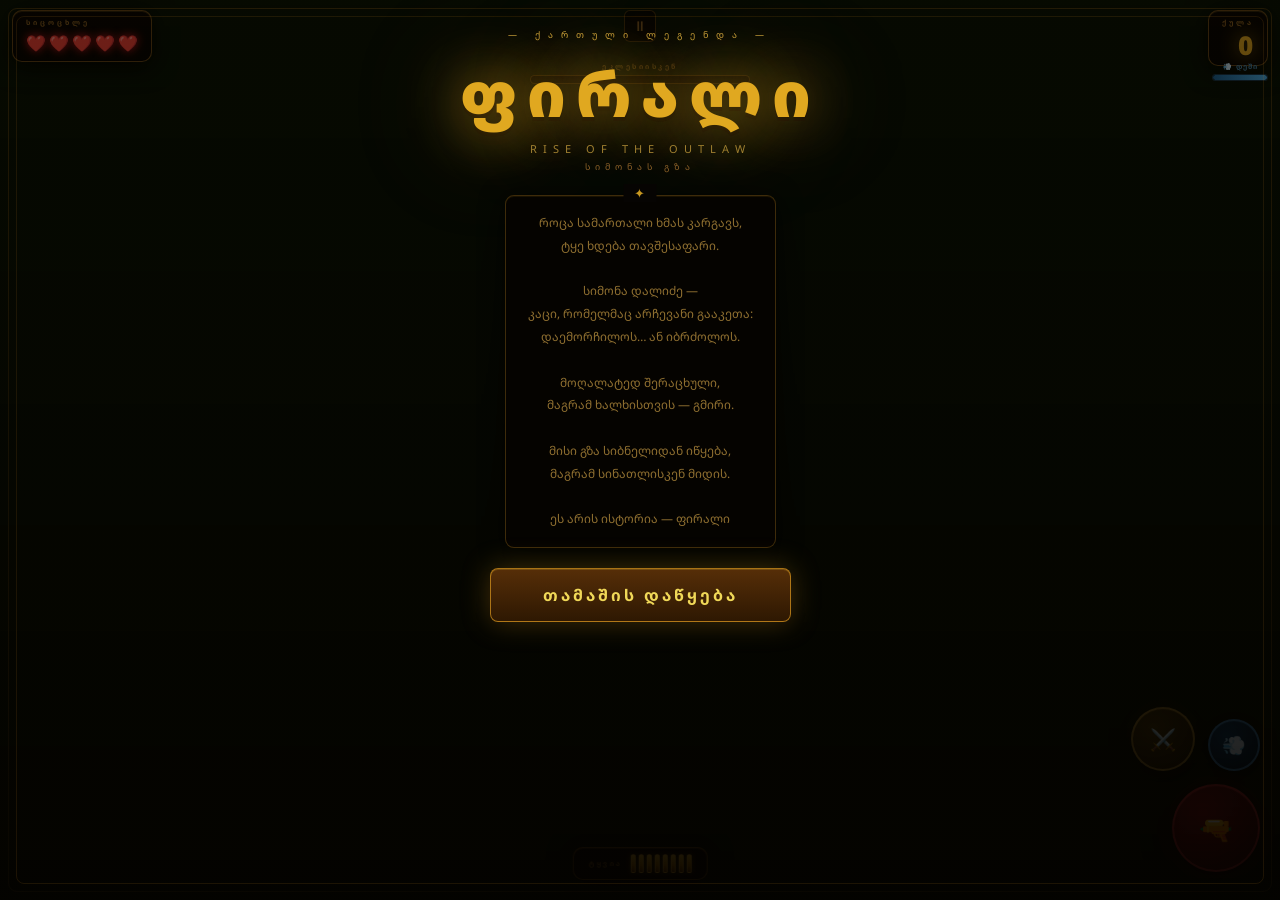
==== index.html @ 493a6048 "Update index.html" ====
<!DOCTYPE html>
<html lang="ka">
<head>
<meta charset="UTF-8">
  <meta name="mobile-web-app-capable" content="yes">
  <meta name="apple-mobile-web-app-capable" content="yes">
  <meta name="apple-mobile-web-app-status-bar-style" content="black-fullscreen">
  <meta name="apple-mobile-web-app-title" content="ფირალი">
  <meta name="theme-color" content="#c89820">
  <link rel="apple-touch-icon" href="assets/icon-192.png">
  <meta name="viewport" content="width=device-width, initial-scale=1.0, user-scalable=no">
<title>ფირალი — სიმონას გზა</title>
<style>
@import url('https://fonts.googleapis.com/css2?family=Noto+Sans+Georgian:wght@400;700;900&display=swap');
*{margin:0;padding:0;box-sizing:border-box;}
:root{
  --gold:#e0a820;--gold-hi:#f5d855;--gold-dim:#8a6020;
  --dark:#060402;--dark2:#0e0804;--dark3:#1a1006;
  --red:#cc1a1a;--blue:#3a88cc;
  --panel-bg:rgba(10,6,1,0.94);
  --panel-border:rgba(180,125,40,0.55);
  --panel-glow:rgba(160,100,20,0.18);
}
body{background:#0a1404;overflow:hidden;font-family:'Noto Sans Georgian',sans-serif;touch-action:none;user-select:none;}
canvas{display:block;position:fixed;top:0;left:0;}

/* ── TOP UI ── */
#ui{position:fixed;top:0;left:0;right:0;display:flex;justify-content:space-between;align-items:flex-start;padding:10px 12px;pointer-events:none;z-index:20;}
.ui-panel{
  background:var(--panel-bg);
  border:1px solid var(--panel-border);
  border-radius:10px;
  padding:7px 13px;
  box-shadow:0 4px 24px rgba(0,0,0,0.92),inset 0 1px 0 rgba(220,170,60,0.18),inset 0 -1px 0 rgba(0,0,0,0.6);
  backdrop-filter:blur(4px);
  -webkit-backdrop-filter:blur(4px);
}
.ui-lbl{font-size:7px;color:var(--gold-dim);letter-spacing:3px;text-transform:uppercase;margin-bottom:5px;font-weight:700;}
#hearts{display:flex;gap:3px;}
.heart{font-size:16px;filter:drop-shadow(0 0 5px #cc1a1a);transition:all 0.35s;transform-origin:center;}
.heart.lost{filter:grayscale(1) opacity(0.1);transform:scale(0.55);}
.heart:not(.lost){animation:heartPop 0.28s ease-out;}
@keyframes heartPop{0%{transform:scale(1.35)}100%{transform:scale(1)}}
#score-val{font-size:26px;font-weight:900;color:var(--gold);text-shadow:0 0 20px rgba(224,168,32,0.7),0 1px 0 rgba(0,0,0,.9);line-height:1;letter-spacing:1px;transition:transform 0.15s;}
#score-val.bump{animation:scoreBump 0.22s ease-out;}
@keyframes scoreBump{0%{transform:scale(1.28)}100%{transform:scale(1)}}

/* ── PROGRESS BAR ── */
#progress-bar{position:fixed;top:62px;left:50%;transform:translateX(-50%);width:220px;z-index:20;pointer-events:none;}
#prog-lbl{font-size:7px;color:#7a5c1e;letter-spacing:2.5px;text-align:center;margin-bottom:4px;text-transform:uppercase;font-weight:700;}
#prog-track{height:9px;background:rgba(0,0,0,0.6);border-radius:6px;overflow:hidden;border:1px solid rgba(160,108,28,0.42);box-shadow:inset 0 2px 4px rgba(0,0,0,.7);}
#prog-fill{height:100%;background:linear-gradient(90deg,#3a1c06,#c8841a 50%,#f0cc50);border-radius:6px;transition:width 0.6s cubic-bezier(0.22,1,0.36,1);box-shadow:0 0 12px rgba(210,148,26,0.9),0 0 4px rgba(240,200,60,0.4);}

/* ── LEVEL BADGE ── */
#level-badge{position:fixed;top:90px;left:50%;transform:translateX(-50%);z-index:20;pointer-events:none;font-size:8px;color:#8a6020;letter-spacing:2.5px;text-transform:uppercase;text-align:center;font-weight:700;}

/* ── DASH COOLDOWN ── */
#dash-cd{position:fixed;top:62px;right:12px;width:56px;z-index:20;pointer-events:none;}
#dash-fill{height:7px;background:linear-gradient(90deg,#1e6898,#50b8f0);border-radius:4px;transition:width .1s linear;box-shadow:0 0 10px rgba(80,180,255,.75);}
#dash-lbl{font-size:7px;color:#4a88aa;letter-spacing:1px;text-align:center;margin-bottom:3px;text-transform:uppercase;font-weight:700;}
#dash-cd-track{height:7px;background:rgba(0,0,0,.5);border-radius:4px;border:1px solid rgba(80,160,220,.32);overflow:hidden;}

/* ── BOSS BAR ── */
#boss-bar{position:fixed;top:104px;left:50%;transform:translateX(-50%);width:280px;z-index:20;pointer-events:none;display:none;animation:bossReveal 0.5s ease-out;}
@keyframes bossReveal{from{opacity:0;transform:translateX(-50%) scaleX(0.6)}to{opacity:1;transform:translateX(-50%) scaleX(1)}}
#boss-lbl{font-size:9px;color:#ff5050;letter-spacing:3px;text-align:center;margin-bottom:5px;text-transform:uppercase;text-shadow:0 0 14px #cc0000,0 0 28px #660000;font-weight:900;animation:bossPulse 1.4s ease-in-out infinite;}
@keyframes bossPulse{0%,100%{opacity:1}50%{opacity:.72}}
#boss-track{height:14px;background:rgba(0,0,0,.82);border-radius:8px;border:1px solid rgba(220,40,40,.65);box-shadow:0 0 16px rgba(180,0,0,.55),inset 0 2px 4px rgba(0,0,0,.75);overflow:hidden;}
#boss-fill{height:100%;background:linear-gradient(90deg,#580000,#cc1010 50%,#ff5050);border-radius:8px;transition:width .3s ease;box-shadow:0 0 18px rgba(230,30,30,.85);}
#boss-fill::after{content:'';position:absolute;inset:0;background:linear-gradient(180deg,rgba(255,120,120,.22) 0%,transparent 60%);border-radius:8px;}

/* ── AMMO BAR ── */
#ammo-bar{position:fixed;bottom:20px;left:50%;transform:translateX(-50%);z-index:20;pointer-events:none;}
#ammo-bar .ui-panel{display:flex;align-items:center;gap:8px;padding:6px 15px;}
#ammo-lbl{font-size:7px;color:#7a5820;letter-spacing:2.5px;text-transform:uppercase;font-weight:700;}
#bullets{display:flex;gap:3px;align-items:flex-end;}
.bi{width:5px;height:19px;background:linear-gradient(180deg,#f5c830 0%,#c8880a 60%,#7a4208 100%);border-radius:3px 3px 2px 2px;border:1px solid rgba(240,185,60,0.6);box-shadow:0 0 5px rgba(220,165,40,0.35);transition:all 0.18s;}
.bi.e{background:linear-gradient(180deg,#1e160a,#12100a);border-color:rgba(60,45,14,0.2);box-shadow:none;opacity:0.2;height:15px;}

/* ── JOYSTICK ── */
#joy-zone{position:fixed;left:0;top:0;width:50%;height:100%;z-index:15;}
#joy-base{position:fixed;width:120px;height:120px;border-radius:50%;background:radial-gradient(circle,rgba(20,14,4,0.6),rgba(6,4,1,0.75));border:1.5px solid rgba(200,148,50,0.38);box-shadow:0 0 32px rgba(0,0,0,.65),inset 0 0 32px rgba(0,0,0,.45),0 0 0 1px rgba(0,0,0,.5);display:none;pointer-events:none;transform:translate(-50%,-50%);}
#joy-base::before{content:'';position:absolute;inset:22px;border-radius:50%;border:1px solid rgba(178,128,42,0.2);}
#joy-base::after{content:'';position:absolute;inset:44px;border-radius:50%;border:1px solid rgba(178,128,42,0.1);}
#joy-knob{position:fixed;width:50px;height:50px;border-radius:50%;background:radial-gradient(circle at 35% 33%,rgba(215,162,56,0.9),rgba(68,40,8,0.98));border:2px solid rgba(220,170,38,0.85);box-shadow:0 0 20px rgba(185,132,40,0.5),inset 0 2px 0 rgba(255,215,95,0.4),0 4px 8px rgba(0,0,0,.6);display:none;pointer-events:none;transform:translate(-50%,-50%);}

/* ── ACTION BUTTONS ── */
#action-zone{position:fixed;right:0;bottom:0;width:50%;height:100%;display:flex;flex-direction:column;align-items:flex-end;justify-content:flex-end;padding:0 20px 28px 0;z-index:15;gap:13px;pointer-events:none;}
.act-btn{border-radius:50%;display:flex;align-items:center;justify-content:center;cursor:pointer;-webkit-tap-highlight-color:transparent;transition:transform 0.08s ease,box-shadow 0.1s ease;pointer-events:all;position:relative;}
.act-btn::before{content:'';position:absolute;inset:-2px;border-radius:50%;opacity:0;transition:opacity 0.1s;}
.act-btn:active,.act-btn.pressed{transform:scale(0.80)!important;}
#btn-shoot{width:88px;height:88px;font-size:27px;background:radial-gradient(circle at 34% 32%,#8a1616,#340808);border:2px solid rgba(220,58,58,0.72);box-shadow:0 6px 28px rgba(0,0,0,0.9),0 0 20px rgba(180,32,32,0.28),inset 0 1px 0 rgba(255,80,80,0.12);}
#btn-shoot.pressed{box-shadow:0 0 44px rgba(255,60,60,0.95)!important;border-color:rgba(255,95,95,1)!important;}
#btn-sword{width:64px;height:64px;font-size:21px;background:radial-gradient(circle at 34% 32%,#4e3c08,#221806);border:2px solid rgba(210,165,58,0.65);box-shadow:0 5px 20px rgba(0,0,0,0.9),0 0 14px rgba(168,125,24,0.22),inset 0 1px 0 rgba(255,200,60,0.1);}
#btn-sword.pressed{box-shadow:0 0 34px rgba(230,185,55,0.88)!important;}
#btn-dash{width:52px;height:52px;font-size:19px;background:radial-gradient(circle at 34% 32%,#0a3d62,#041828);border:2px solid rgba(85,168,228,0.65);box-shadow:0 4px 16px rgba(0,0,0,0.9),inset 0 1px 0 rgba(120,200,255,0.1);}
#btn-dash.pressed{box-shadow:0 0 28px rgba(85,185,255,0.88)!important;}
.btn-row{display:flex;gap:13px;align-items:flex-end;pointer-events:none;}

/* ── PAUSE BUTTON ── */
#btn-pause{position:fixed;top:10px;left:50%;transform:translateX(-50%);z-index:21;width:32px;height:32px;border-radius:6px;background:rgba(8,5,1,.8);border:1px solid rgba(160,110,28,.4);color:#7a5820;font-size:14px;cursor:pointer;display:flex;align-items:center;justify-content:center;pointer-events:all;-webkit-tap-highlight-color:transparent;transition:all 0.15s;letter-spacing:0;}
#btn-pause:active{transform:translateX(-50%) scale(0.88);}

/* ── PAUSE OVERLAY ── */
#pause-overlay{position:fixed;inset:0;background:rgba(4,2,0,.88);z-index:500;display:none;flex-direction:column;align-items:center;justify-content:center;backdrop-filter:blur(6px);-webkit-backdrop-filter:blur(6px);}
#pause-overlay h2{font-size:32px;font-weight:900;color:var(--gold);letter-spacing:6px;text-shadow:0 0 32px rgba(224,168,32,.7);margin-bottom:8px;}
#pause-overlay p{font-size:10px;color:#7a5820;letter-spacing:4px;text-transform:uppercase;margin-bottom:28px;}
.pause-btn{padding:13px 46px;background:linear-gradient(180deg,#3e2406,#201202);border:1px solid rgba(180,120,22,.65);border-radius:8px;color:#f0d050;font-size:15px;font-family:'Noto Sans Georgian',sans-serif;font-weight:700;letter-spacing:2px;cursor:pointer;margin-bottom:10px;width:200px;text-align:center;transition:all 0.15s;}
.pause-btn:active{transform:scale(0.94);}
.pause-btn.secondary{background:linear-gradient(180deg,#180e04,#0c0602);border-color:rgba(120,80,16,.45);color:#a07828;font-size:13px;}

/* ── OVERLAY SCREEN ── */
#screen{position:fixed;top:0;left:0;right:0;bottom:0;display:flex;flex-direction:column;align-items:center;justify-content:flex-start;overflow-y:auto;padding-top:44px;padding-bottom:44px;background-image:url(assets/bg_title.jpg);background-size:cover;background-position:center top;z-index:200;padding:28px;pointer-events:all;}#screen-overlay{position:absolute;inset:0;background:linear-gradient(to bottom,rgba(4,2,0,.55) 0%,rgba(4,2,0,.72) 50%,rgba(4,2,0,.92) 100%);z-index:0;pointer-events:none;border-radius:0;}
#screen::before{content:'';position:absolute;top:8px;left:8px;right:8px;bottom:8px;border:1px solid rgba(180,120,30,0.38);border-radius:9px;pointer-events:none;}
#screen::after{content:'';position:absolute;top:16px;left:16px;right:16px;bottom:16px;border:1px solid rgba(160,108,28,0.16);border-radius:8px;pointer-events:none;}
.tdeco{font-size:9px;letter-spacing:7px;color:#6a4820;text-transform:uppercase;margin-bottom:10px;z-index:1;position:relative;}
#screen h1{font-size:56px;font-weight:900;color:var(--gold);letter-spacing:8px;text-shadow:0 0 60px rgba(224,168,32,0.82),0 3px 0 #0a0400,0 0 100px rgba(200,135,20,0.4);margin-bottom:6px;z-index:1;position:relative;}
.tsub{font-size:9px;color:#8a6028;letter-spacing:5px;text-transform:uppercase;margin-bottom:22px;z-index:1;position:relative;}
.sbox{background:rgba(6,4,1,0.93);border:1px solid rgba(155,108,28,0.38);border-radius:9px;padding:16px 22px;max-width:320px;margin-bottom:20px;position:relative;z-index:1;box-shadow:0 4px 24px rgba(0,0,0,.7),inset 0 1px 0 rgba(200,145,28,0.1);}
.sbox::before{content:'✦';position:absolute;top:-12px;left:50%;transform:translateX(-50%);color:#c89820;font-size:13px;background:#060402;padding:0 10px;letter-spacing:2px;}
#screen p{font-size:12px;color:#907030;text-align:center;line-height:1.9;margin:0;}
.hbox{background:rgba(6,4,1,0.78);border:1px solid rgba(115,88,18,0.28);border-radius:7px;padding:10px 15px;max-width:296px;margin-bottom:18px;position:relative;z-index:1;text-align:center;}
.hbox span{font-size:12px;color:#685018;letter-spacing:0.5px;line-height:2.4;}
.sbtn{padding:15px 52px;background:linear-gradient(180deg,#562e08,#2e1802);border:1px solid rgba(200,138,28,0.8);border-radius:8px;color:#f0d858;font-size:16px;font-family:'Noto Sans Georgian',sans-serif;font-weight:700;letter-spacing:3px;cursor:pointer;box-shadow:0 0 28px rgba(160,112,20,0.42),inset 0 1px 0 rgba(240,200,55,0.2),0 4px 12px rgba(0,0,0,.6);transition:all 0.18s;position:relative;z-index:1;}
.sbtn:hover{background:linear-gradient(180deg,#6a3208,#3a1c04);box-shadow:0 0 44px rgba(210,152,28,0.65);border-color:#d8a020;}
.sbtn:active{transform:scale(0.93);}

/* Screen animations */
#screen.gameover-screen h1{animation:shakeIn 0.5s ease-out;}
#screen.victory-screen h1{animation:victoryPop 0.6s cubic-bezier(0.34,1.56,0.64,1);}
@keyframes shakeIn{0%{transform:translateX(-8px)}25%{transform:translateX(8px)}50%{transform:translateX(-5px)}75%{transform:translateX(5px)}100%{transform:translateX(0)}}
@keyframes victoryPop{0%{transform:scale(0.4);opacity:0}80%{transform:scale(1.08)}100%{transform:scale(1);opacity:1}}
.score-reveal{animation:countUp 0.4s ease-out;}
@keyframes countUp{from{transform:scale(0.7);opacity:0.3}to{transform:scale(1);opacity:1}}

#lvlbanner{position:fixed;top:50%;left:50%;transform:translate(-50%,-50%);font-size:22px;font-weight:900;color:#f0d858;letter-spacing:2px;text-shadow:0 0 28px #c8901a,0 2px 0 #0a0400;z-index:50;opacity:0;pointer-events:none;text-align:center;background:rgba(6,4,1,0.96);border:1px solid rgba(160,112,30,0.55);padding:18px 36px;border-radius:9px;min-width:220px;white-space:pre-line;transition:opacity 0.3s;box-shadow:0 8px 40px rgba(0,0,0,.9),0 0 30px rgba(200,140,20,0.18);}
#sword-flash{position:fixed;top:0;left:0;right:0;bottom:0;background:rgba(235,220,55,0.14);opacity:0;pointer-events:none;z-index:79;transition:opacity 0.06s;}
#dash-flash{position:fixed;top:0;left:0;right:0;bottom:0;background:rgba(80,185,255,0.1);opacity:0;pointer-events:none;z-index:78;transition:opacity 0.04s;}
#dflash{position:fixed;top:0;left:0;right:0;bottom:0;background:rgba(165,0,0,0.32);opacity:0;pointer-events:none;z-index:80;transition:opacity 0.1s;}
#parry-flash{position:fixed;top:0;left:0;right:0;bottom:0;background:rgba(240,230,30,0.2);opacity:0;pointer-events:none;z-index:77;transition:opacity 0.05s;}

/* ── INVENTORY ── */
#inventory{position:fixed;top:62px;left:12px;z-index:20;pointer-events:none;display:flex;gap:5px;}
.inv-item{background:rgba(8,5,1,.93);border:1px solid rgba(168,118,32,.52);border-radius:7px;padding:3px 9px;font-size:12px;color:#d09820;display:none;align-items:center;gap:4px;box-shadow:0 2px 8px rgba(0,0,0,.5);}
.inv-item.visible{display:flex;animation:invPop 0.3s ease-out;}
@keyframes invPop{from{transform:scale(0.7);opacity:0}to{transform:scale(1);opacity:1}}

/* ── LEADERBOARD ── */
#lb-overlay{position:fixed;top:0;left:0;right:0;bottom:0;background:radial-gradient(ellipse at 50% 30%,rgba(20,12,2,.97),rgba(2,1,0,.995));z-index:300;display:none;flex-direction:column;align-items:center;justify-content:flex-start;overflow-y:auto;padding:24px 22px 32px;animation:lbReveal 0.4s ease-out;}
@keyframes lbReveal{from{opacity:0;transform:translateY(20px)}to{opacity:1;transform:translateY(0)}}
#lb-overlay::before{content:'';position:absolute;top:8px;left:8px;right:8px;bottom:8px;border:1px solid rgba(168,112,30,.35);border-radius:11px;pointer-events:none;}
#lb-title{font-size:26px;font-weight:900;color:var(--gold);letter-spacing:5px;text-shadow:0 0 36px rgba(224,168,32,.72);margin-bottom:4px;z-index:1;}
#lb-sub{font-size:9px;color:#6a4e1a;letter-spacing:4.5px;text-transform:uppercase;margin-bottom:18px;z-index:1;}
#lb-name-row{display:flex;gap:10px;margin-bottom:16px;z-index:1;width:100%;max-width:320px;}
#lb-name{flex:1;background:rgba(8,5,1,.95);border:1px solid rgba(168,118,32,.58);border-radius:8px;color:#f0d060;font-size:15px;font-family:'Noto Sans Georgian',sans-serif;padding:10px 14px;outline:none;caret-color:#d09820;box-shadow:inset 0 2px 6px rgba(0,0,0,.5);}
#lb-name::placeholder{color:#4a3010;}
#lb-save{padding:10px 20px;background:linear-gradient(180deg,#4a2c08,#281602);border:1px solid rgba(168,118,28,.75);border-radius:8px;color:#ecd658;font-size:14px;font-family:'Noto Sans Georgian',sans-serif;font-weight:700;cursor:pointer;white-space:nowrap;transition:all 0.15s;}
#lb-save:active{transform:scale(.92);}
#lb-list{width:100%;max-width:320px;z-index:1;margin-bottom:16px;}
.lb-row{display:flex;align-items:center;padding:9px 14px;border-radius:8px;margin-bottom:4px;background:rgba(8,5,1,.75);transition:background 0.2s;}
.lb-row.top1{background:rgba(48,30,4,.9);border:1px solid rgba(210,165,32,.5);}
.lb-row.top2{background:rgba(32,20,3,.84);border:1px solid rgba(168,125,24,.4);}
.lb-row.top3{background:rgba(24,15,3,.8);border:1px solid rgba(125,92,18,.34);}
.lb-row.mine{background:rgba(36,18,3,.9);border:1px solid rgba(210,105,22,.55);}
.lb-rank{width:28px;font-size:12px;font-weight:900;color:#6a4e1a;}
.lb-rank.gold{color:#f0c830;}.lb-rank.silver{color:#c0c8d0;}.lb-rank.bronze{color:#c07830;}
.lb-name-col{flex:1;font-size:13px;color:#c89838;font-weight:700;}
.lb-score-col{font-size:13px;font-weight:900;color:#d09820;text-shadow:0 0 8px rgba(200,140,20,.5);}
.lb-lvl{font-size:10px;color:#6a4e1a;margin-left:8px;}
#lb-play{padding:14px 44px;background:linear-gradient(180deg,#4a2c08,#281602);border:1px solid rgba(168,118,28,.72);border-radius:8px;color:#ecd658;font-size:16px;font-family:'Noto Sans Georgian',sans-serif;font-weight:700;letter-spacing:2px;cursor:pointer;z-index:1;box-shadow:0 0 28px rgba(0,0,0,.92);display:none;transition:all 0.15s;white-space:nowrap;margin-top:8px;margin-bottom:24px;}
#lb-play:active{transform:scale(.93);}

</style>
</head>
<body>
<canvas id="gameCanvas"></canvas>
<div id="ui">
  <div class="ui-panel"><div class="ui-lbl">სიცოცხლე</div><div id="hearts"></div></div>
  <div class="ui-panel" style="text-align:right"><div class="ui-lbl">ქულა</div><div id="score-val">0</div></div>
</div>
<div id="progress-bar"><div id="prog-lbl">ეკლესიისკენ</div><div id="prog-track"><div id="prog-fill" style="width:0%"></div></div></div>
<div id="dash-cd"><div id="dash-lbl">💨 დეში</div><div id="dash-cd-track"><div id="dash-fill" style="width:100%;height:100%;"></div></div></div>
<div id="level-badge"></div>
<div id="ammo-bar"><div class="ui-panel"><div id="ammo-lbl">ტყვია</div><div id="bullets"></div></div></div>
<div id="boss-bar"><div id="boss-lbl">⚔ რუსი გენერალი — ბოსი</div><div id="boss-track"><div id="boss-fill" style="width:100%"></div></div></div>
<div id="joy-zone"></div><div id="joy-base"></div><div id="joy-knob"></div>
<button id="btn-pause" onclick="togglePause()">⏸</button>
<div id="pause-overlay">
  <h2>⏸ პაუზა</h2>
  <p>თამაში შეჩერებულია</p>
  <button class="pause-btn" onclick="togglePause()">▶ გაგრძელება</button>
  <button class="pause-btn secondary" id="btn-go-menu" onclick="showMenuConfirm()">🏠 მთავარ მენიუში</button>
  <div id="menu-confirm" style="display:none;flex-direction:column;align-items:center;gap:8px;margin-top:4px;">
    <div style="font-size:11px;color:#a07828;letter-spacing:1px;margin-bottom:2px;">პროგრესი დაიკარგება. დარწმუნებული ხარ?</div>
    <div style="display:flex;gap:10px;">
      <button class="pause-btn secondary" style="width:90px;padding:10px 0;" onclick="goToMenu()">✔ კი</button>
      <button class="pause-btn secondary" style="width:90px;padding:10px 0;" onclick="document.getElementById('menu-confirm').style.display='none'">✘ არა</button>
    </div>
  </div>
</div>
<div id="action-zone">
  <div class="btn-row">
    <div class="act-btn" id="btn-sword">⚔️</div>
    <div class="act-btn" id="btn-dash">💨</div>
  </div>
  <div class="act-btn" id="btn-shoot">🔫</div>
</div>
<div id="dflash"></div><div id="sword-flash"></div><div id="dash-flash"></div><div id="parry-flash"></div>
<div id="inventory">
  <div class="inv-item" id="inv-herbs">🌿 <span id="inv-herbs-n">0</span></div>
  <div class="inv-item" id="inv-medals">🏅 <span id="inv-medals-n">0</span></div>
</div>
<div id="lvlbanner"></div>
<div id="lb-overlay">
  <div id="lb-title">🏆 რეკორდები</div>
  <div id="lb-sub">საუკეთესო მოთამაშეები</div>
  <div id="lb-status" style="font-size:10px;color:#6a8a3a;letter-spacing:1px;margin-bottom:8px;z-index:1;min-height:14px;text-align:center;"></div>
  <div id="lb-setup-row" style="display:none!important;"></div>
  <div id="lb-name-row" style="display:none;">
    <input id="lb-name" type="text" maxlength="14" placeholder="შეიყვანე სახელი..." autocomplete="off" spellcheck="false"/>
    <button id="lb-save" onclick="lbSave()">შენახვა</button>
  </div>
  <div id="lb-list"></div>
  <button id="lb-play" onclick="lbPlay()">თავიდან თამაში</button>
</div>
<div id="screen">
  <div id="screen-overlay"></div>
  <div class="tdeco" style="letter-spacing:8px;color:#c8a040;">— ქართული ლეგენდა —</div>
  <h1 style="font-size:62px;letter-spacing:10px;text-shadow:0 0 60px rgba(224,168,32,.9),0 4px 0 #0a0500,0 0 120px rgba(200,140,20,.4);">ფირალი</h1>
  <div style="font-size:11px;color:#a08030;letter-spacing:6px;text-transform:uppercase;margin-bottom:4px;z-index:1;position:relative;">Rise of the Outlaw</div>
  <div class="tsub">სიმონას გზა</div>
  <div class="sbox"><p>როცა სამართალი ხმას კარგავს,<br>ტყე ხდება თავშესაფარი.<br><br>სიმონა დალიძე —<br>კაცი, რომელმაც არჩევანი გააკეთა:<br>დაემორჩილოს… ან იბრძოლოს.<br><br>მოღალატედ შერაცხული,<br>მაგრამ ხალხისთვის — გმირი.<br><br>მისი გზა სიბნელიდან იწყება,<br>მაგრამ სინათლისკენ მიდის.<br><br>ეს არის ისტორია — ფირალი</p></div>
  <button class="sbtn" onclick="bgmStop();document.getElementById('screen').style.display='none';showIntro(startGame)">თამაშის დაწყება</button>
</div>
<script>
// ═══════════════════════════════════════
//  PIRALI — სრული გამოცემა
// ═══════════════════════════════════════
const canvas=document.getElementById('gameCanvas');
const ctx=canvas.getContext('2d');
let W=0,H=0;
function resize(){W=canvas.width=window.innerWidth;H=canvas.height=window.innerHeight;}
resize();window.addEventListener('resize',resize);

// ── SWORD WHOOSH ──
function playSword(){
  const ac=_getAC();if(!ac)return;
  if(ac.state==='suspended')ac.resume().catch(()=>{});
  const t=ac.currentTime;
  const out=ac.createGain();out.gain.value=0.18;out.connect(ac.destination);
  const o=ac.createOscillator();const g=ac.createGain();
  o.type='sine';o.frequency.setValueAtTime(600,t);o.frequency.exponentialRampToValueAtTime(180,t+0.12);
  g.gain.setValueAtTime(0.8,t);g.gain.exponentialRampToValueAtTime(0.001,t+0.13);
  o.connect(g);g.connect(out);o.start(t);o.stop(t+0.13);
  // air rush noise
  const buf=ac.createBuffer(1,Math.ceil(ac.sampleRate*0.1),ac.sampleRate);
  const d=buf.getChannelData(0);for(let i=0;i<d.length;i++)d[i]=Math.random()*2-1;
  const ns=ac.createBufferSource();ns.buffer=buf;
  const hp=ac.createBiquadFilter();hp.type='highpass';hp.frequency.value=800;
  const ng=ac.createGain();ng.gain.setValueAtTime(0.35,t);ng.gain.exponentialRampToValueAtTime(0.001,t+0.1);
  ns.connect(hp);hp.connect(ng);ng.connect(out);ns.start(t);ns.stop(t+0.1);
}
// ── HIT IMPACT (enemy hit) ──
function playHit(){
  const ac=_getAC();if(!ac)return;
  if(ac.state==='suspended')ac.resume().catch(()=>{});
  const t=ac.currentTime;
  const out=ac.createGain();out.gain.value=0.2;out.connect(ac.destination);
  const o=ac.createOscillator();const g=ac.createGain();
  o.type='square';o.frequency.setValueAtTime(320,t);o.frequency.exponentialRampToValueAtTime(80,t+0.07);
  g.gain.setValueAtTime(1,t);g.gain.exponentialRampToValueAtTime(0.001,t+0.08);
  o.connect(g);g.connect(out);o.start(t);o.stop(t+0.08);
}
// ── ENEMY DEATH ──
function playDeath(){
  const ac=_getAC();if(!ac)return;
  if(ac.state==='suspended')ac.resume().catch(()=>{});
  const t=ac.currentTime;
  const out=ac.createGain();out.gain.value=0.22;out.connect(ac.destination);
  [0,0.04,0.09].forEach((dt,i)=>{
    const o=ac.createOscillator();const g=ac.createGain();
    o.type='sawtooth';o.frequency.setValueAtTime(280-i*60,t+dt);o.frequency.exponentialRampToValueAtTime(40,t+dt+0.12);
    g.gain.setValueAtTime(0.7,t+dt);g.gain.exponentialRampToValueAtTime(0.001,t+dt+0.13);
    o.connect(g);g.connect(out);o.start(t+dt);o.stop(t+dt+0.13);
  });
}
// ── PLAYER HURT ──
function playHurt(){
  const ac=_getAC();if(!ac)return;
  if(ac.state==='suspended')ac.resume().catch(()=>{});
  const t=ac.currentTime;
  const out=ac.createGain();out.gain.value=0.25;out.connect(ac.destination);
  const o=ac.createOscillator();const g=ac.createGain();
  o.type='sine';o.frequency.setValueAtTime(200,t);o.frequency.exponentialRampToValueAtTime(80,t+0.18);
  g.gain.setValueAtTime(1,t);g.gain.exponentialRampToValueAtTime(0.001,t+0.2);
  o.connect(g);g.connect(out);o.start(t);o.stop(t+0.2);
  // crunch
  const o2=ac.createOscillator();const g2=ac.createGain();
  o2.type='square';o2.frequency.setValueAtTime(140,t);o2.frequency.exponentialRampToValueAtTime(55,t+0.12);
  g2.gain.setValueAtTime(0.6,t);g2.gain.exponentialRampToValueAtTime(0.001,t+0.13);
  o2.connect(g2);g2.connect(out);o2.start(t);o2.stop(t+0.13);
}
// ── DASH WHOOSH ──
function playDashSound(){
  const ac=_getAC();if(!ac)return;
  if(ac.state==='suspended')ac.resume().catch(()=>{});
  const t=ac.currentTime;
  const out=ac.createGain();out.gain.value=0.14;out.connect(ac.destination);
  const buf=ac.createBuffer(1,Math.ceil(ac.sampleRate*0.14),ac.sampleRate);
  const d=buf.getChannelData(0);for(let i=0;i<d.length;i++)d[i]=Math.random()*2-1;
  const ns=ac.createBufferSource();ns.buffer=buf;
  const bp2=ac.createBiquadFilter();bp2.type='bandpass';bp2.frequency.value=1200;bp2.Q.value=0.8;
  const ng=ac.createGain();ng.gain.setValueAtTime(1,t);ng.gain.exponentialRampToValueAtTime(0.001,t+0.14);
  ns.connect(bp2);bp2.connect(ng);ng.connect(out);ns.start(t);ns.stop(t+0.14);
}
// ── PICKUP CHIME ──
function playPickup(){
  const ac=_getAC();if(!ac)return;
  if(ac.state==='suspended')ac.resume().catch(()=>{});
  const t=ac.currentTime;
  const out=ac.createGain();out.gain.value=0.18;out.connect(ac.destination);
  [0,0.06,0.12].forEach((dt,i)=>{
    const o=ac.createOscillator();const g=ac.createGain();
    o.type='sine';o.frequency.value=[660,880,1100][i];
    g.gain.setValueAtTime(0.7,t+dt);g.gain.exponentialRampToValueAtTime(0.001,t+dt+0.18);
    o.connect(g);g.connect(out);o.start(t+dt);o.stop(t+dt+0.18);
  });
}
// ── LEVEL COMPLETE FANFARE ──
function playLevelUp(){
  const ac=_getAC();if(!ac)return;
  if(ac.state==='suspended')ac.resume().catch(()=>{});
  const t=ac.currentTime;
  const out=ac.createGain();out.gain.value=0.2;out.connect(ac.destination);
  const notes=[392,494,587,784];
  notes.forEach((freq,i)=>{
    const o=ac.createOscillator();const g=ac.createGain();
    o.type='triangle';o.frequency.value=freq;
    g.gain.setValueAtTime(0.8,t+i*0.12);g.gain.exponentialRampToValueAtTime(0.001,t+i*0.12+0.22);
    o.connect(g);g.connect(out);o.start(t+i*0.12);o.stop(t+i*0.12+0.22);
  });
}
// ── PARRY CLANG ──
function playParry(){
  const ac=_getAC();if(!ac)return;
  if(ac.state==='suspended')ac.resume().catch(()=>{});
  const t=ac.currentTime;
  const out=ac.createGain();out.gain.value=0.25;out.connect(ac.destination);
  [0,0.02].forEach(dt=>{
    const o=ac.createOscillator();const g=ac.createGain();
    o.type='square';o.frequency.setValueAtTime(1200,t+dt);o.frequency.exponentialRampToValueAtTime(400,t+dt+0.15);
    g.gain.setValueAtTime(0.9,t+dt);g.gain.exponentialRampToValueAtTime(0.001,t+dt+0.16);
    o.connect(g);g.connect(out);o.start(t+dt);o.stop(t+dt+0.16);
  });
}

// ── BACKGROUND MUSIC (Web Audio API) ──
let _bgmBuf=null,_bgmSrc=null,_bgmGain=null,_bgmDecoding=false;
(function(){
  const b64="SUQzBAAAAAAAI1RTU0UAAAAPAAADTGF2ZjYwLjE2LjEwMAAAAAAAAAAAAAAA//twAAAAAAAAAAAAAAAAAAAAAAAAAAAAAAAAAAAAAAAAAAAASW5mbwAAAA8AAASbAAWk5QACBQgKDQ8SFRcaHB8iJCcpKy4wMzY4Oz1AQ0VISk1QUlVWWVxeYWRmaWtucXN2eHt+gIKEh4qMj5KUl5mcn6GkpqmrrbCytbi6vcDCxcfKzc/S1NbZ297g4+bo6+3w8/X4+/[base64]/7cGQAD/AAAGkAAAAIAAANIAAAAQAAAaQAAAAgAAA0gAAABIBQABke9Ywgg4ACMu9iOQnOd5z7TvOd6EISQhKiYfF0D4fOhCEY4cFFO4gHBRQAAjHOhCKHBRlejSN/+hGkJ/yMomHxdADD7kISf+RocFBp9F0Twf/KDQQ5TEBwBYCFL/DBR0o4EP99YfEZ8gt4P/iAaCH9QPvBCUd//lw+XP//8MFDn1g/M9mNBnfNV6dSIRE6RF+haDlTbJLEUZiB0PG2n+yR20G174KWFvMBrvEUA0AARyMLULbWo0NhVACWAUZBMR2DUJgXR5iZmQIAFvA9AtYSMoGLIkggUEjQeDCNgYhFAdYg4XNAsmjkh/NB4JoBc0kzVCTDdSH/IA7BgCnsskDzpvU0wf/xSKyXQYkwuBibmRP/+3JkioAC3kk1tRigACogFpagCAAUuY1LuYaAGcwwpXce0ADLXQ7KQW///N0OmmSbplwuI9Cu83VwkMHgMgxWgRQAAgAQAQB+GSLWYZra0c4jCnRX4jhqFjPXDkBeDUUUz7BeAzjwGIBLiT9nUaGDqMX06jNygmYEiPUYEt/QN9N3PrGDLr2/MXmby8YvRNEP+S7/x6FH///miajf8kyTLhfQf///+n1v9jjj0MrdKKS5J4VnFVCMSC0bq5bBEYSGPQjqvS08ufiHGbriLmO1F31iCKi1IksVfEsA6U7Z1udCFELZmsaLt/JgyEUPQWCaBNbf3O50PQQwsBuEsxr31eBjTzTx0WwhDghiojW1uFim/qV/nFzIcMRNfy438f4c4M1/vf28bFRvOJ4DJve//r4xhs3Ev761uP/7cGRGAAVvZFh+YeACV2bbf8woAIrIe3a49IAA04et4xIgADRzUiojPGRXx8M+P//9Xzv6/+sfP+6azq2P6b/vj3fx8AEysOcQjObuKsEgEFgGEoFaP7bQtkIVCZww02CFK/o7TrPq7jW5RDgwGIUZYAmNxFkw3FcCmH8/3uhJ9F0PS//7X/66Nrp//+OnX/7/ic///5fifJyJMTvn/0A+0AfbUjVeSpQHW0qtiesbC2sjUqoz+K1hNJB/Nty8ZrI4IqfWkp+9ukUahWX9h76wQPCrIEIiNgSYlvC5eJQ0JLF/T7EsApH+piyjxVTPaxW6iTAAZqYAgAATeyw2caFBozGAkeIZKEotXMyh94yXIsMsKjQcjJEIrd+n/1f//7fT/v/8NoSlNX8A4xggGI5WMvq1V+tLbM7/+3JkCAASpSlbrz1gAC1BK1jmBAAMlNdrLDBpwJ4GrzzAmcQn6rmBd3CR5Rx9KUDy7JZbkkbIlL3UpcQks6u+aY35+oq3/7K/vl0LgsTOnXttWQJ1I3mlbxJ6WbKR/3I9yzxA2ntWJXha0AAHIdaGyAqFI9iaoTRtsFdYjODxwwBWKev4sr79X/xqf///3f23vL/vt9xGJAEACENi2Jc86/Hbbd/3WaedDggFI7JzcIcgPfxz6YyZFjMvTPQxHtHGseQ1dCMDaYWz2OoCbMyT6rJlXX7HUsy7Szp/t3zwbWseotO3NPvGKMvZ3WObCQmJTMMpBp+/AahhCTZgU1J1YkRwAusQNBNuCe4QR6G+YeutGbJSY+aidAb9E30m1mbN6Azi0ggAApC7iVUg7lWLunA6V0Ug/joQtf/7cGQMAhMBHNvh5hwwKIHsvSHoE4ywpWsMPQXAiYaubPCZDBTMp4PIpgV42AiM56UtZbwRIqC/k7Q7Ombw4PjhU+TMi7zQYHuepi3rrSOSadOjCQy545zRdokELEq161Zay9h0SBOWnRXZAu+8ut1tEgYAWTwpK7JMq4W0Aku7S631KdZR6VLLCMQHP7Sf1R7//f9AgCURKpW4Qe6z1t1HRUyCcC/SpemdkOYpNowU6M6etitf5xKiWkekapUWAamhnXdRU4cuusY0a2qd3Lzdd/V5JppE28PqYLjQIgoLlkCqcmmk+Zb2sRk4EAA3EbEgetC0sYKJLuSNMwG2Ibhk0LAqT/OYu8CjNYN/ZyfxhuZy+lqVryD8Tf9etRESk0xSGSUoJJDSo9RJpCseHTU40NOCWhkCksf/[base64]/0s0qNviv10dUASXpGxg8v9h38ycOx8S6GrQqWtNTqnKR4l4xdgUta4UNoGvOo6VjFJ0XLRcVPTjV4AfvUYawFgaYYHnRDAaYznjj9y3dwvaqSiXJR+3J1q4QoFniMc45o7KWf1/V6gwAoCRIgNiupoR9tQowD6SBzv/[base64]/tygtWHUugBV9kXNzXMJStZtNPrv3K/ZT46vQRc+TM2P+3p8BWly2Py7As3RYKlsUazF4SviK/KPilhW3A2h7yVTBYa7FNbJI20CAIx0Pj6PtOyqSh4FjWGr/XdTwZqn3DJbL+T/2E/YFXkUtOthZYfX//9KrgRANAAQCoCC6DXw6COjD/+3JkB4ASPSTbyYYsoC/DjQ88w2WJ+H1zrD0lwLoLLrj2DHRLGT3pdP0CH5QHJoWK3V8ApnkTNBvNDdXmo6sowd69gxqM1ZRVYkRehgel3IXxS4owjud4xvp1tHVDQ7uzu22sAABbRKrBjR31mVQqNKNyN9U1vbiLfB/hSUoSV/JTWcNPBAOQ/aU9EjGwZUUqywCWATJGhmzaxORFfZhU5fHBHqxLn7LmHZr9cIf9x97JkWIVGRsV1UgDMMyu663Sdvj/UbSOi6njgMc6+8tUp6KmPRuo+U0ao1TUw5IRohEUoKYzS4hpLyiL6Ii0Yphf2pWqIOLfMxiqlghjBHr7zCNuIBBsmV8TXVUslgMwYSrh7sBxltepMio6HNpaVdyURKNypmFKqi5/1IhlhglKJMzQuqvzFYozJ//7cGQXgAJPKVzh6zuwLoR7nAWCDgkUkXMnpEnAu4jt5JCOAKogPiansxiO6rObZnICrUi2xvp02ju6pn5D2Bs0JhAlwANHJRJaxHA6MUftYwJJNYRSu/Hd31waeOzP2d6aIvx++gMh9Y2MZ7FE4AYqq2EaVJ/KHJuoc2tiOEqY8vhOb+LCXzcAU5VZyCdw9t5rxQ90vRiQRGb5gY21UVHCMHvYWaiorrixRfE3Wracc5ux1i/rCmUAAAgS6byMDJ9IRhUNTFk4Ct6atregJN8DhBCgcjYPcLNYpkjdnMX0f//8Xx5SQBBOOAHiCoHkPKA4AEG8JMMS/EbS2uG+PALmQcuEY4lYqlWgEqu3U9joEBuPuVAi8jWogmkaeMs2jHpmnJlClYjFv10/3Rn1EAaBAF8FHsEtQGP/+3JkKgMSSSRbKYgsQCvkm2gZAoQJEJNqB6xxQLoSLfCSiZjQEBKgd9xfGv2tc7hUnF6ZVuCZK/R6nd8yDdfj93s9P5YCYSJvK1cFWfVE4eJL3IiWpdnSrNNMIXB75aq592Pr0HcL8vF61nozjU6Se2PquEjK+67CICMBgcewUodY8VGMOBp6ZAV5bI6QTAEESAXpeKgpAAR6ohKCc4neBHDDWDyKTAIxyMqllDttd8IK+6QQPWr3UAhmFEIgQChWSS3ANxIH7TgA4x/yaWjoi7poWccaGu2Miaq/5EyjQ61CS6QlaUyvdRy9GRAxm/ZROaexr6rriJ8HGH2sSjQIam527jnf6QcTG1QANtC4XC+DBZzqh4Z7U9c9YPwKqqdBEeruUUdICnrq2FD2WWUiDntC/FQAAIAAgP/7cGQ/AAJYJN1piRQwLcPreTCjegk4kW2HqRBAow1uZJMVkAkDkMMyleuziNVtT5ylYkFCwwVQm/FuPVZ4mHVwxgaVRd8uHSOqaSh0nf/pyEXyv+x1z7a1OMTsoLigScmQFO3R/7VesGDWKRgC6x0BOZYh7RhpOiO9LBv2k4vYz3jA5WEBZr91GD/s9nYzuILqBBARfnEOpVIkmBStpptReTuW3j5PRIbPkZunrP13NsElMbvD1K1FaJDrM2yDtR0fuucyhhreegtB9oOi0XSA4BFs4PtYwUQ79X9QACuYQEqILMZFNUYLGMp2BWNz5kkcH3ENonUbUe20ohVEmPMiA5N+nXm///sgFGCyGGWI8mETR0fJ/oo410tXYjdk0zVGfdLgrXkAOIlrbCkTIO3x2vZkhe4u5pb/+3JkU4QCVSRaqew8QCyhK5wMzxQJrJ9qR70BwLQFb3QBJARIBbXfp5Qbnqci3BsmARrTqLRQk4mZltUWO06rrVAotzWNMhIQCMhp2TJxamILFUKxjiA8Pyg4MrSfCAUrv/rDomU1P7f+n1JW3GUQCCGwuSXHkpCQRy6oSfYrXp95bF8sNMVGJN4xX1SGgBbiU1ZHqyAFD6mQjdJ3Y9C/5w8H372NFiLYeGKeNFLFwDJejqNpvu+ojQCX0RIBkUGMRBoqSIamTXOfVp63dky2d7Jtl0cc+gVh28rDeIDn/+7/tIQIzBvn2jlMTpLt4tJlnsYKWhMjEpGx1IacDfvApm8hRY4qYqsfmgaRfTPnL3hR6x2xjKBSm9SATioKoewleP3LgrqQWs0GeqerbjjWVReSBvNMIAsi8f/7cGRlgQJGJNqp6TxAKwNLVSQjhAlIk2qnsFSAqATw8MElRijJqIfALIrMskYfkOtS4vFRz5lAVNnNn6c99GuYMAKCMJgzUcjpS5Gu+HSzngd4HGFBqB+ruAotjzF+49Ih1si1uHcqfD7DanMxVjL4ymv7NNBGhi/HTUvzktTps+1kMlWUrNO1rV5+naZAsQATAqwBdghyJokh/mk4MaH7U7HGgAuDnY4Rj1irgyfaYfYGsolPTSQdFv/aHk0AWEVUiwF5DznQoeT8114SRctJwQ0fXGWvpgEz3inHirkvSCkRQlNRe2xlg6Pie30UgTINO+75El3/PMFuqO9rxf7e0cl69upQERJAIEi5JCjSLkVq7Tx4Ewc4zNWwaBMEGoOJatG5ZQu9A8KLMJyLHnnJb/R9YjUYwAD/+3JkfAACajPasew68C2hS3wN5hQJWKVzp7EHALuFbaxnmFAERRA3JNk7UJrSIeTd+cxlwktMn9QIwObE1qR7euDCU2OBHy3U9M1GQ8LmOv5wJ7VQ2cEYTW2PHtvstevDmMS+JRf2jSCIDF9uSeOMmSVlhFa5zm5YWFHWDqt3RuYi+7lvpqaHecF1F3/bqts/[base64]/7cGSMhiIxJFrB5j0QK4NLWD0CVgj45WgHoFUArwztVMSMuEqcY/rQuHVIFizGw2UcRclYWaGdFqrOt+6+TtXS2P6t3CIo7F7yvVDMQCjgn2MYA/nEiNCohvbTqd2zJiLkYIKsqmZLKsQGsVc9lh2giFxIlGRpcEv45Vf/Vf1bCZRJKheBmPpDE5KeEsnA8FKgIsotHFHscfnTX6zCFHqvLIsxCstN10rwUo28qsoIS1Uu6xi+aqottW0arNqUGPHG41MDUUIcWZ+90Nt/qTIzaCZnEo7Epq/c+kjaej+rhF3rH0HxNKqm83wwTZtupm17nwmtLL6vwHGNjH2FqJT/9dVQAYi+zBDw0S2nsMdKmyTomATbAfsZeHRLAjXBtz12g2LzyaJXFja3hbt7Ga/gR+9ncm96rRT/+3JkpACSviRaKexCsDTj+zAwZ6QLDM93RixLoLCP7ZTEDdAsLfhs0+Ugdnpr33YBYT/rHCR/PM1cVbrM3dOJpDqlJHLcu2kGkCvws0TJu1Fos+WqZcrksUB0RCAHVt4TIRxlY8beyDFsGKXTSNvdwCThyOQwNbSU4Jj7p/[base64]/CobzFRqAUp7PDqP/7cGSmABNSNFmx60aALAP7aTEiOA59W2lHpFpIo4ZuJCYkDECPuE6iAYa6hKFiks1YG8ZwRts5iuA4f1hZNWM8TDMshcc3BkOOqsuvhwBls/yXnbKl0rMGRugrBub1dlA2+0t13Tuz/0ar3KuT1pUzMz6KEQDnkGRtog1KA8EAiQRKZ0Pj/IAhAMhRDgNli/HN+49RdYZz5QVcj+e5hxe4ytxaiepwyZ5D//V9wABBc8sUuXA8idrAG1qsthhRDbUdSJYkOZ0VOJKk+60HyXLWddO3OX1c85dLd8WxRSuxiUVbUSkm5y++jrwZrna7eXgSo9+yWZ3vcoMCXNvkIHDKm6sxJY5f9DohXpXpd+dPgUdZX7//atYu/uSwf8aRcONXxAITQCJZbZGk9qJjJYRLB3Y5AVQPIRL/+3BklwADi1dZ0ekVQDEDO1kJIwwOrSNkbCx4iMqPrODBolAd/FCaqVlhK/5g+p/cYHnXc38O5ubUjJfrd1v9ygFYAAAJKnl6I64HEdkHId++/rAmXulBNDTJ7RHsXriwMo2y4hQKL8Ag3ULX6ll37AkRWV22ppS1ktsVv02imRz/Y/z5skCaZn5XW3SjqDNBOUwQpjT2dr0VjHkvoVpKlO17dRtvVzEdWLpsvrKE7/7jod/PXKX6MvHlM5Ak0gAnkq1kYjYNBmTkS0o/yb5UZsohZPas/cN9UOofsnFtgXE3+9vlZzBp0H1gJAFTXlNmaTjwBjGhzatLFlx31v00JXw31RBvQFeJSyhU8OXfL8sM8Lbg7rGllSjVE0xSzopYKkdT/P+dUezGxp/BzWT0ye+vmuNb3yGJ//tyZHwAA9BSWVMMFGIvZMtpMQKIDy11ZGw8r8Dfkm0kxAnoVbMdxdbWHnaBGmXvGKTvsIXobVTs3flOQRMtkLfbdMxit1yvrypFNLzICAAsCkCAmvRJAxIjRagLbIUJV6E4Vwhzp5KGaQxDm00nLRRFxp1vQThR1/ac/pkBwl/[base64]/D/+3BkWYADvUhZGetGEC9jS2w8w2YOzXNk56xaQNUNbvT0iaSxiibhbFoEqkTwjl7J8HuMasMD/EvHdJ6lonH65rznTbPGgtZ6H02zTQparq+BU7i2jZEMChZzZa2WyI1/394QyM9XdgNut9E2EWoYGZr/s3lXbN3oZFvu91ZD9HlVik0U15kZlOwxabGyozqHKTyTJIA+WBUrg4mU9WZ7iw40UoVDfa7f9bG/+SiZCiZo7uWt/xrBCoSnNccR7EdGmY9CCEBQACSCBcx/kUTRtVwZYjQOI7C2Ia9MVdqQnCmbVPkMB1jcdt3NnA0nmVN2QQs9gODBOvtzl4eIBFjy1SZREqO9nERoDhpzpniaO31Qa2WiHe4sa0zD70PT1mdrXV2ey3PdChPIBGiPA0rIKx0sYMryVAia//tyZDqAAyAu2mnsLSAs5ItVCYIcDMUNZOeYuEDJD7F0wqIeJlaWMcg+iATk1a8zKmtJi0/I23PhXupFv+r/0AQZBACUN0YRiN5zg/4pmE6B+Cjqj2pQD6Y6ptuBG/V5RdXz+IW5tjm2Itt9Xx3mowW/N2DxVMtthKZLACWY1VlAVHsi3Gh5m1js/14wzefZm7WU6MZeerC2bgMzeU/Tly5Qyr6WnHXYrbJHGkABOnEEJ8UU4+QKZ9lNg7aMdhty2VAIDB8THlLSreGpMszVONPCN4rOFrf66hEJEYQBKtL4fOiCHb5QKhGCEyZRxpni3jCGB779TZtfREXRJFqyL5qU9y86vm+sI63y76id99RWlY7Qat0NVjUWyGQE/v7/maVE60z20unGpETWHdyjWRk1ZApiLDgnHdf/+3BkMIATOFpb0YIewjCj+0AFhQ4KpKVpB6UUQK+PrVT0lVBgR2nCdpWFJQc1iNoWF4v3jzTLm39anI7HGIBnNyvO3kI5Yi22o+FgZ8JX2nBU77ttn3f///9BAEAQYbqmMhPrkWk1YZD3Q6GtTMKFI9XWWYoeK7w9t8XsLmEUysgc3t8EHsup/mxJFPLLH9X/8dhS/a3ZZIY9zxSg1CCjD4HOJCwQScW8PTdqP//VoG0HHRC3KfS2weOV1zFRCzKr6DnPKSRVCZ8hJkf5DWpT3oNDJIgwHFvFoW9VshFhAJJJ0u4/qHO5jxMRTmsnjJajwr1UywX8It87HnCX8AYQmHsoi9jQXDDtRLIULU477zJ2eVB2I5IyPrUVh+9xQMmySguBffW3f9bJDIiIXMtagceJLahS3Hw0//tyZC6AUvUkW9HpPCAsw+tAMGeGC7DPaUew8QCiD62k8xyoNMzJWI6ELW0NUJY/XP4Koux9od/92ncSPGPQQ8DtSV9KN1tdgxMKYA6Nc3jf/eqAJgABAShMWyAi0kP08SpOI5hrncbtUaqluiWXYdUfq9af2IZc0t9DVddkTVLcezW73JiJmYbRTWLffNAo1DHNd0X/36+pZbMr4sWTijvdvvvagnlCy64TQsCl5pi6IE/LxBlEbtkUgGGLS3ReFM5yHK6Icef+pj7L9q2uinCEa9zClCDNar6yNTTZTlFYNgJisCQjEQaRIOhQhIOafD+m+ShytfYpzSZMY7rYmVmO0KbhSoyrEdMC13uZW2Ctj0+7q8PRdvdxNPT/3/WQWqfwX/B0Sn91bXI1Kboew2OAk2NGh00AgkD/[base64]/RRrvpV5Rx/j9JoABAcKVCTw2KAfC1jsGbNjg7EsXOGDsasOELbZcHz4qUql+1f//b/ydUzERAUCBNz3Q4WscMVFJ8wBKOSF0MT9Wig80Emk82YSn1TeVp1AtTb3MfRsmJv0efUKZqIfiF+rQrdfQwEDpvzPv75/+Jf9/3sJmNfXNtt53YklWqyehzo6dbYuCb5gvo2//tyZDCAAwlX2tHnLoAsQTuOMSZCDHD5bUeoWkC4iq1kFiAYSZiaEYEAqXhQmUNz8eSwyHBEUeL2QWP6ZeCJw8IDd0qEcre/uvTb57/q+/3ug0Ak0W5uUKdZiGshyOZmH06ZkwWGj8kRP5ZtnF/6vN5tlWu7YrlxjeZSkS118bFGuiTJtPf23NBFU3zzAyJnd/gj23SxwJfWqh2V02rHdmqmokarRdYIE2GLnWX30igN405TSBAAgMBEQTM3H0MHR8IhrpqEUQLQbHZT9diEPm9CI7c06voep6VV1O6re/rf6SigASjRL3PdcII2koXBaKovZisp3FPiyoGtHR/LDnfjR9b1Y7FqHWkGXcapvla1Z7Y53iMxQn5t9Jf7XgqawenQwyGxdfnTCm771Uj/on96P+jWX/P/7ub/+3BkLAATGFha0es+gCxiXE0B6QeMiV9rR5xcALAK83wHmCZ/qzW0dX/3K28Oaw65I3HG2gABWVTC0NEAyVk3Qt7QRp1N/JlY/f0sQ1ST1tAkmJofa0c4A6qNI8aAQqBGbnanV5KEEQk1z0FU7QpxJ9BbifsFFdom29UisuJrURRWO8KlubNbyZ59W16XnfQoJDNX/tW8Zdjeh4m10fA1l/ghJH7sp9f0L/wX5DwX6ukn9V/q2v86v9s4o+rBX1A0MzuzO21wlYSMCaLK8k5XJcBOghrFkfW+dJf/nO1VABNJ0QHbQuvMuCwwYkUwAYAACmIGSg3lQXQnaOL+D+USPiDFiqFBITCNSAHn6786o8stwzz9iHmzMc+KaIGgYc2/ulqJApffVGdWCEkZ/aFx9MjcQf+Dav6D//tyZCaAEww+WVHqFpAwY2s1PGaEDRj3a0ew8UCniLF0lYnG/8rfbBFRoK+URTp4q52KnHs3KqFRTCB6RU6rFMsvjLUbqOQ+8cvUXRrtZ5Zeqv2heJ4RtwUvP+6RusrUJQHgsprQyW8yYGCiLaRV52oaXRcSIXANkzKHHDPPDWarqVvjCXcrXgMaz8jEo8p4eTichGtfz8swuK8C4GP2UTbNqXBDd//10sAeW09xOY9fRkpo2cdt+f/WUcvFB/ubFHCQccuCdL0hhYgI3EAsD5pEsrkdrjbVQbAySBpgRvaQpkUl0GUbNGOZGrwjiwaQMBJ9DyKEusK+YRkKIQAAQASN8hBIkKhmOoC+gtENTinUFE8W91lVSiES324Qo8uMDCqnOpSQbAqHUb+f/RJwqDBzLdrHBNemah7/+3BkHwAzPzlZyew9ECoiG1UkIoIMFJFtJ6ytiKKFrYA0mFALD3rM2Gn+r2zLLta1T0Qtz7AKfWfn3D1GLOrVB8+B6FFy4fhCD5d4fECjAArsEo6CRouOETRUl6jKNIz4bCkVWMDNBGBxJWfjSsmzUyeXZf///+qYBAIVAY7ScBkIcn1E0LxitBWMKrwnGDRCyQrhtpo18hWiZsg8m7kgj37pOy+hI7myaizf2CdvlDynf7c7+//0W3ff86biza34uctvbU39d5IZLG+U3HmDkqXB+dBw/LU8UxBCJhfQ4tha6wck6oRZJNENOpaRHQ0DxK1rk3rAxX////23q7vvWmqyySxRyNpEACRgO5iI4t4th9GE3mghreksIbGIimuxa80jVvX7ghVbsLDej1+UDtzjPj8jEAFU//tyZBuAEpAu4mnnLhwm5JxsASINitDPdaecWmCikm0AwIpgfdFwxMVn7hMjJqtbKme0Q0vUUhoLxeoZ///pEkltcf/ABOApLDxwdkRlQYi/EaqzakJTVkqpawTr6okbMlDbf8NQbGy0CK60SADPPAcKHM5BGdMHGhiX2UvnYDU9eud/+XO/10mz2XnFENu9xDOjQK4bWaZ9HSQ/9s1PdwTVGbSoEQ5lOq5tWp9UavbUPLUlP0JtffdS5ykTtlhiaG5efuWtGM0HlVquT352JvKFGzIUrjKKVc92o49+Ff3f////6h/HLXA28iQAd5EC2JA4wXQe10ZbgQiZBQZCiPmHaEVU+0ZWfPyUlacwdKR1aXg0R8xd/d9XYvUma9mQSACPx2ri7xOCJp+evLd799vyqWrWKf2qfr//+3BkKoACtzPdaew8WC8BW50FiQQLGNNtrDDnwLEP7NTBihD/1LNotlAFsAAUp8QHRgGSY00OJE6mDckt6lZyJinKI0jDiVLnP////////66LSOrQFACw2ECilGxU75ODLZU1db9c3KI1wBjokFYykd6HREpSBdvziY35/m2jHYTAmO5lD3UU00dUgcHr+ihP/NiXXfur/1NIb/wAXUoHRRiBoZpc9j/q20o3/JAmAjtusIAUjf0JYT0MjvqhBIlEUV3dajGbkNPrsYO36NXLREewaOrcXnP/1wSAABAIi9iBr6PLDFdx0Ccdja3xoVMy+mnZJKalauwOyw6PfUnmh6DO2zXYswvh0uu+Vc8dJwg3tzRACb2XooIX+zix0NZW6vNpWfKnRuoj1sWu0uxFmllfvp1UP5qK//tyZC+AAvk0WeMMPDArA/yNJMNnzST7Z0w9q8CnB+1wwolAi2x6bWWUAAD+NFAXJq11WcRjS8snxe41meXwVdslNIrddC0KzvlZcEKJA4ggGAtFNuCjHgYbSZs9b6AZVALFIJMqzpKGtc+pSUo/xywLve4EE6iv3ndJdY70trZfTBW0FVULHNTD3qiOHVF6XY6Fmpe3YhUqrPz/9BQ5Lu7aNzyn+qePPQIgM12t/xnI31iu5K5lha0IAAEAtYBmekEJICegNkfl+hi1GYeHfZ6FhHRSrGjsX7EOTE6n/1+r7DGCPASillC7EYIaZDkUKgPVDCwE1gnhSyRPxvf4J4tPcUrLrpoiQO7PbLmHgTkr/mXOEq8fWtIQQy9S1KCsGItXnDVEsb+gYP6L1Ew3b062Rd3b5ga2HWH/+3BkLAATEj7a0etsQCnD60swYogMgP1pR7RXAKQIrIAWGDhC2kX+j+95X1dyKACAiyYDV9YbLaAlOlo3stzxCJ6S0kB9I8OTgislNpx79NkP5C/DQ73uIDSiFQtV8IKhhf0q5ExEo2kMSSkRRYe+Xj60a3K/VIbTG39SDkNJVumc9VSnPk0VlJ9NRoTwzP1MyJUFTLlNN9UXCD/pDakv8wKf6UMKX+hP+DEnatIgP48uj/k9I2NatE3FqrfWFdU66Gw4iBp9ONG1kDD/+77d3zA1FEVuJC58JBVa3UleZU9Gv//oFFAhBEkpwJEcDSfRzJEPDUPSQYy2s87VVVcWgFJeO3wIfzm5jwmiqginVv5Lu4/e5IsJ+9HuhUOb7VIwtHJdk4Dxqds0It+8IG/aNAz2ZZ3FnZYd//tyZCoBEyIz2tHqLpQqwqsQBekITJUjasesulCQh+9wwwlP6g0HR/WrAt+oEk44WFEtSi8QFfEqvEtUIvYt2dI5rjs1quzDp7XPsZm+W7ZfKnsKxsvu3D6w5XZ13/pi+UiEsjShKmO4UL4ebYDXbydPMyoOywOwXHcardT/neK4f6guT1BIZn5Pq9N71GxGThDHOmtRPTw/hI633x0PYgT1d8cksx/qdB/+QJf847+hUb9dKe1B+nFRLrBDvGLJZk0RXIS6ykSo+64SP7oAJmoHQ8CnKVDi5+X1FPv/gMTIt6C9+8wOmTAFAIAICuLrSCga7cZk4r4qcuyNGp2m14aXPAWdhRRMC/qDSyHpgqpLmn2OqTQDLrttre8ZviY2SFHZ/UfB6Qay2nlv+cX/qc/+rn/yhLxXwkn/+3BkKQAS6DzZ0ws8QCqkezs9IkYLSLdxp6y6AK6M7SwWGDhVJd/iLwo7etzdbRRASAACHwxKGR4o0cPPBxzGlGDMBMvD1HVCvQUpwXomsy0OX7c3+DF2/1CkNIBiO1M3cvuxjHDzujpllT6bwfbbNZKZsbCt8eRD9f+Am9MmKRL7uYELdM02w7oNN4yfOebeP4xMnS1j6hMVN/Oz/0Fk874gdxPJ1CZ3Sc21yT4Yc3MdbzokAYAYTItKC0VUacZqlpkqs2VlcBE6m4Bsg3dzoLjc924b743uyt8/513+hQBIAEQXUudZ0OzrImpNhUiwYh/MiViPYsNXZbka5UjopV6uwAdFAr1e2tfZGoAGMp2i6xcJ3JvuPIBaT6/6iQFBxJhVV1Qadid/UGvN9YT6k//9/oJAABAb//twZCyAAqQjWTMPQmAuQys2MSViCrDzb0esUUC/jSzkl4jgt/eTmxBFg3QF4zuX+EpoRpHkgK2VAcMAQZRjsVntpGCaBCujxEZu//+8YbRG20zdiNrhTLKhPNB0KQty1Y55kSc299Fsn9W7vH4kE83NDp5eaEo/rPeYwfiA0OpfxvII0QbNfwwcjshrqysu1MW/+r/8Zv8bXOs7H+it/4p1BkxQBAQDCo040Jx7AnEs9UrNdiZX13Nse+CF3oGHkdkZIt8GrDZmEBU7R93///7ehKoAQAD+DsE7RhwnSP8J87hGA2kLP8h08IYDhCbx2hz19m6mMQxIVFp6LVKPmCS9Wmxf6QyaPVO3SgTCw253UcHEXutSynfYqv+UZ/7FRYyfU9bJ8fAP/9nwmc793e6Y2Gh2CMOVGv/7cmQyiNLUQdkx6T0gK4NLED0oZAspW2lHnFiArg0sRAeYKMhj1IhfLJkgxuc18c8EbJQxncJQD/cR8Z3kFkOUJXPu64EIIIKmJGVS2oVKc6OM5YIwYxmkghqE2DUkZmsi59SOMP5wuSvdy5i7j2lX5641J4kDxGj9SIclE1YwSiB3ojFD/yuT/cb/hT/5T/7N///09dv+JNNljp/lRNbydOngRhKa6IMXEEBQhlC8Z2zb1Nuo7OWVcr9NVQ9sVJYsgeLE2NP6f6Ip2ooMRPIhPE8UqWZT1M8uAgwOsLxmYTagsxmMLdSUyvnb9i+raTCEN0N6o5YVMQ0SQVeufthIBu598uRQBYEE2VPRPDWhx//wpAQn9Tt/KQb/Ur/1CN///Z2//9Sf5hbdYKdYRBigYAQP4BHgQi2m//twZDgAAyZX3GnrFbgrg0tsAeIKC+TPZueg+gCoiqyUN6RgobBNzwwvKeLcQWSI7VVCgHejUp7bC68SCEe+K5hL1eX4gikSI6l+ojpOUuIoIYJcuDtiVsGQ0mKiwuRYa7y3L8TF28Nk4GWj6iZxBbCfnRNNBbGy9opUtyt89+pJwDtZ/nBELttXLuLPbOMJr07lPt3FlblH8XWCn+4EX8NGfcQAAErAEjEWiSNdkjooi1xRETzZ007ynXmmmIYe6pXPSxi18nVSWv1O2rpgQBYASsQXbA0CzqvEYFZyI61V7y8tY6yT4UbewxiqgRYKdie2X6GC8tBpO0/V06M2+t5iwfRlIY0W1E2u84KQIaGiz7pIbGf/tyl/F2axj/JdIN/R2M9vImesz6fOhgg4DEAABHBEChQ8Z//7cmQ1gALxKdk7D1rwLqNbWgWGGAuw02NHsPaAuxAx9JMI5uRymEVrkqZZaeZYo+HyyCLt9z1bm/uDmRDImkCj2GAPGaDAEEAJACcRalQyAhgcAPYPkQkU0YxZl6RZNDhH8/IfKbyai9VRrYnwWRJb0u1wa8sXAKNfYxm11kAqFvflq5nnQ7O5O7se4MTRsg4+9/SVP393J/d1HfJeHf15P/ousb0uiQrgkHtJAwCgsdSdiwEXcI+CwDZVo2HML/pT/+7lnWKi9iyHivdZ///u6bAAAAMGO5HYCmHIHTKeHAg6Km4fRarNIzE050gIYdrbGGzX+SzeGHxxmBRdjqkYrMbYHxhjDFJqv4FFvVutSsTdvnAbFH6y4+f+hJlipYWY+Hxjh2pnt93/b6fIxQQIBGAMDqPBzQSp//twZDQAAuEv2DsMVSAvIhtJDesYC7l3dawxR9DBCW60x7BcOCZWqUXmIZ8v2qgWc/UQrpUMxMfLrCwV33HJ080SFHUrvRvbVBKMKBbbbsBQDBcPYplAKbMjUnB3VQybngglI10rqUyYO1HTrBmeJcYt+xwstS+kSOldBXA6YZtU0YApLT2OdzDiQv12Uo/9SgvJf1z/9P+ip//+n/T/o1/upQ7q3tYfVdAZoAHwggEiJFuEvMUjjPx11sSASOZ1PFfk+d9Lkkj3v9Gv/GvAoccr8QUaqoySACg0kkXKdZIxFCfXNgX6mPA4jyseEtFa+24ym7PNpNwdf8wzRIVLloZq0uORCneKbtnEr8m972vuwBpZnezNEQIUu/o4Qz/4En84p/+n6Tin/odP6oVtPSu/Uzf1jo9Gpf/7cmQxgFM5XVxp6haULaMLFT2GNgxZX2unnLpApo0soPSJGAWVGs1gAIL5fsC7OoGukgwJo2YRLUFYRcSczN6Uz+4IHbcbLV8z32tEkI79EyhSqW52OiAAIExEJ3q0wz/VwLcggql0IUN1bPRCaRULPCW+SopWHqHrXkSqPa86m1e0AonlaZve+W4gbBmaD7Qa7+7HgOZ63zBL/ibJ+gW8v87foQd/0/0++TWn2X/dhOBEkgJrGOl6hQXb1laHrEdFEkiTm0KS07iPXboyMbruwY2YulGnKoMyYpVSiCGDasfVpVMjATQZPUU7z+Q5KGWii3ms+WkNyuFu1W517YTOr5eS//q7bZJq731ySN1fNJazuFzpV7+2vmn+UfPEzf8Bw6vdjUZPrP/uJiX/R/SjtvSjUb9Z1WhG//twZCuAM3Vi3vnlN0opAftULSJGCyClaqew1ECbCy1UBgw40aiEXNIhKvnSBc/u0Zj6fTv2cxTNBeh8AIAAIbeo4eSc4Zog201SaJ/9CGL2+ArUJZcXFiaina6hxpzv+3/u/0RgqHBzkiV5rH+glyojpdMZetqI6G3F3ZF23aLfEbFCJUvKruV7eGUbv80rlAGMzWz5rCF3//iWkQvW+9vSUupCTos8AruqKrior4Vfr0sYZ7116VOS8er8kHCrXhKRGXi6mTdQ9rmZp1P5nVQU1M4V7Dx3MGH0xa/VO//6PT/xqqQkEyBNLVowoH0cxBBckHItIowSj5w5EIQpYGs4v032aSVFaij0aY4cyhaftNNj+RK+nzUdlBqtPxWGBP/OZntkqK/VAVEQihCubXH1E9g0UapLZP/7cmQqADLlMlvhixYQLuH7VD2COAs8zXOHrKvgs4pswAeMMD1Sl7O5dKlIRiAQmQK1hbP5tKyCEKgfUiuxySxFpzMOblTcdAMCIiSWgnda1qNX//jHe/////64wJUggEiBiyAOaEneinFYkDlLjOgA4nYCRjawjjTDZdb32RC+qvu/cTLbd36JoRl/W7hQ9uqNiTXl9iPLsVy7/VxzKyxNlGx8ejNCmxu/oaVoUo9XAZ56UElSXS7mNRSHCz0olIDcr7S4I8zkOsDArLfeqMGXy6IVKPvT/O/97uv/0Z7///pqAgAZhMA6TfCpGyLxcG6oxSFAhKpSqIPu8pghcT36axFfWTA16u9bkZr5bES5R5LvPdh4kwvrUhE3tUUafnpxkt6mO9vlS2ujgjHT9j87Uzo4p97QEAN8//twZCuAEpw4WinoFhAugps1PSJGCsDjeaYksKCnBG8gAzwGNzakhXjFXlGeaMaCK9mQhnof7xn0hnoS5wqAdI6IsRPWxBz/9/v9//X/6AwlJmjS2kU6hG4gMmBkMGh/LQ0lwIytY8QmXuBW+YT+oejgZWH7YZegDi63dMo0EZGe0gClRfSYKfd/Gu/SyOf/UU/2G+nxpZ797Hrq7WsU1DiLcBeMJ48SbC2dgK1dIJb3Yy21bTRSHFK8gNIvvTVquF3YhbzJ3/////1aNR6uwAajuRBfXAITMaj8fxalftClPAW0ph5EEgkmgqTdntX4fZbVMyK56q79AFJDYa/12Abjva4uAzV/EgYh/pH83Zk+yq4nfoFm4xVz/6/ZbW7jk7F/j8xUggACAQA8MhUS1g8HpDCIzJhk9P/7cmQ1AAKoNFoR5i2QLuFbfQWCDAm403ennFFguISwdBYcLh/mu4MltvloFSEiCt6f2///////T/obrs/YWdDHEGCgS3GpNoFcHifzCQMwlEhF2hKMKie+bBc3TSpt8QhOMIhhZ0qMHmaeJj2/iFp/5gD7XcJ/16aqYoSvleaFYXg+hBzSTu6vdgJLbkdaACQIAUtG+ZEheF4HqGisSxnwgIVE/9IaB4NPEdv/cn/////+wx8onhvvrnShi84DPwgj9t3aMzCOySLsqjbyvfXi8fbnEZzdzmvx2vGBIvlCL0F1fD2U9hXHutbwqbisdXOFJm63RkEwcy6znKDSGPSKvUdDFneiuedr//75IFMAAwLrYxLPRyDMT1DxcXjMeS4cGM4GKS7Ru84RuYxUQ19yk2uAwx/uZT////twZEAAIpQp2QMMPSAugstJMEZwCqynd6ww52CmiyyAwJoA6lLoFDwgY3E7QN86jsLFtkx39AgUA+qbF9cDUwayRJX2WLVl6lRIHRzJMuUbPqYZExLR9o4CBJ7aIXEQEW9McaMwoOaWE7wZM6wO09qGa/+yz39hf/NSvEsniq4Zrx9D4WKViSR6QfyTyBVZ94dx8pbSu/pNN5Jaj9W0B2yX/+q8ADABGBJk9ChDcIMFwbdEYuToQlGMLxyPqJAwHc2LWRyqV4qLL/pnWJ5bJyEmfdQRF6z98KNCgkon12/6SYxA9rSPp9f+sFzxlNDeOHop/316OYRud22Co2UY5FQh0A0uuNmviXaexkBhe0pvCIaFNqGiaU1NNgwFzgYU8rOCj8gM0BkkgLImNG25sLEaKIWirMZuP//7cmRKgDKtJVtR6VwwLUK7ID2IOAvg+2+nrPTAq4ys1DSYIB0r3SUarop/hYfE/QhVuDyHZCfeQIIbspa+UxrWWiD9opMCUHZufaoLDSj1/eDsj9bI//fzrTAePVJ2o+tKKmVe+aXRimP7V1fuRptWiKBxMjDIyLjAUAoTJBJbJl2PZZEmyN0j+Rq27geGu6W79yzLUEnDa+2frrFEoHlU4m3OrkekjQSx5mukFcYjcpGWjkwT5vCNGV9CiUzGzBN8UDQ8ao0TqBUCGTGR5kAp1i5XZQA45mr2cgE/uc5P8Y/0sYFp5kz0ezzS0afN7lHVPKUnB1IukQNtp8vHEdqAaAYwmIG7KrkFHEgklo0qfeJGW6LlKolpr6kYxx8TkZ8KusV3iIAQiEQU5ACNIerBfjRUTca4oYB+//twZE8A0uQ03enoLagsoxshPSgoDLTPaUexsMCrh+zAwZYAF7jVol7buMZkcqvlDMdjAFQS3D6Eso+2KBi4+4702THkm2uipQeDZN0nqUsmDxV1efX/t96mJ5i6l+1dla+H7wH61WnWCxAY0cERwqLlHLWq13RwLI6msA7DBhIEbDCks9MIgvaAKqGYwFCAKGBzkBxrjz72UELWf/6/VWhACAQtoVIcTtJNB5l7MQ9SFoFtWR5QXQ7IP00WMZddiGjzQNOJVTWtO2kOkSF9Npm2OXb9LsjlBGDmMO5+FLt+OP5ztC3lvf9moJZ35i19V3/UlIITThIhDmMUMolllDBk0uQFFIk4hOCzDwYp7xCnIPeOMyEV7wgjRqWWJJeFGrCAJpAACtnQhSOYTjVJ4Hyf66OFDTqVzf/7cmRMgIKcKdth7DtgLgNLMRWCDgmoz22HrPSAt5StJMCKAG9Wr5kXcT5mzWSsUrGnFeyStsGNFN1M2zKNz/fHTP7FAyi/mM1vjlPyrl/s6CWpjxTkP///qkAAIAsytHAzLhQT6aGC0fFo8WUzxdChxoDYE4IYU6Xa6iG5WpMiF6/b+3+on1pRkFJZMtUJtxi5sBvo8uqBSJwmUW1hVD9mHHE7yUKGyxU5TSaMkAfXjmvLSjOlIkxrN+/7HYVqLdE9qyO1+S50ojLCwUXHQMS4ioeTL/nG/oy1bNpckUOlHL9P08lEfq9cAAQ8GRSJtWpVfPEtTxkSoGRoXjaghgzV+jElrrVXrDjiYUFU0WJv1+VMBFAAigkool6KaRzJFjNA8W0mouQOeMfVaI41K4oQ2EeE080kOjcV//twZFkAEwU43Gnsa9gqgps1PSJKDY1zbaecWSiciK2www1J7S1T1surZkMaMtU0Yk1AEGTz/KgEJM6o4QgGIlfHWuztZygYb/EzKl9DAiIpT6/+3+n1rlkv7FLt7ixGVpyniCbeyod49k4AAMBRarsA3HIrr0AI0GlwWDD+8LIxVQ7Fxrkt7ng1WZrIvr3fRRAAIIIRDUlag7kwS/DUJbADHHXJnNea7MPkxRcOEzEmHvM9vxihkmrNR2JHMTm7UNWP4vmN1ZRXMXJYOgQSa/lhCATPfjhikD4N1F9cjSEP00MOX+YU/0CTf4qBo1aznf/1eVd9XCPYgBYIAhwCYQETz44aUQSVib70I9It+fyHHjzgZs+8rb/3oCEuX/w3/0AACQACFP6saCIJdhsUVei+19BI/yJcSf/7cGRUAAM3PdlTCC4gKcP7jCRidwwY0WMsMPTApontFMKN0P1gSludNPiqIdsy69WlTQN3yQQQDzDp3CRJjFJaJDn3vMN7DmqWW+c/FaEb1ZyeeRCZn64UGplF+QalfJDSP0u5Z3/9P3aCx/0oCCDLwpxGaRpC8LRxSwbYrtcNIKZyUDOQntomlQYERIofay+HcWcKO5EQADABINjEJXK/afCZj2PsjlKIDfVlUkadaHj23TCnBDEPgw2B+2vFKM4R86mCNFQtG6hvyEq+L0ocqhA7CG3N29onxOvfs5o6Oosif2UkO5bvfP8Lfz8oUH1dwSURJOXr6y3rd/371s7k+lEACAgp25TmkhKXgIUPEnvIsKJYGDu0LpFVW3e7MB8P79Hoiq17deTq6971KKEj9ZRYCApCTcn/+3JkUQADWjTYSw9bwC/jKzg9iFYM4RNtp6FYQMWKLajEjVB2PR8jHxPDyEoYZFH0eSlcYauP9TYZ5nBWzXP5/K57oyF6j5vhvrusIoH1KazI1gKC77zVQ+DQ9bt9DAdNP6JjEe6NzEPNdF5jjIQ9X/n2Vu8+1e8ldHFR1EXZy9NphnQqhJoJcGAF9fL58EZH8fzUUrgylYIF6/DDoClj3ECzueoP3SN5UYKtDETvErRVrHf+peQEcBKKTdHchhQsDaN5ZPlBmqcLbEqrVylaSZJueC0kllLNp94mUerrttWlUTKqGos7nqPEpuUWqqOgHz35jqBrf1LA5dPuxpc5PRB8Sn/ffWtphKvbUcf/MOf//6p6ccLtVH8uAHTC+AAAAUAXAJauE2QwblM2NgyeSLBrUifX3IuPov/7cGRCAANCXdvR7DxELSJbRwWGCg21Y2bntLxQrghu9BMIPCC35trBcyKGijyhpuT7V//9WAiSiSlC6PCWm4skGT40RMUNAQ3ZNHUQgZlwlQ1lWwvoLdEpExDPgfb2LM2MUZyVriLoU7PhZ+dv/FEQrAeRK1j7uPGDAn73WYB/ZtStE6Qn/qLrfTKCf8z/1D3t2Yv+hv//yF/PKLPxgJSIkWjNMGCMxFtoANWD6FpCyNhCZnJ3nyQlO1/DiRIKgtDYJMWpyL4Qf2rHM/3eheAFZBKSUlRRgOycPzmPthISozchJ2FHWUKvp6KatMm0XqO/tLZN238fVMshQOUe+zViQzHFMi45QNg+OZHdsuQDJ4/ZJBwt6aDP84kAIr/Qv5agjm90ECX9cT7pFDsVQH5Ue5QwIKiGSLr/+3JkNQADUkjb0esuJChD++8wwkUPXYdmx7EUSNiFrfSUmJBmCZBIzczFXAAGFRDCfnSxQmq91XcVPPFOeq2yl/L6PT19XI1Rncp5TAAAB+kG5hUhPRwFcxl3JcHKuh5qdOKhAS5kLygoNmxnbHKFFFnCJx1qvP17wrir6JzVgQUy3quJDsReISbiECP0Tn7X7/dEr//gdH6V+lfw/9DjKcUosXYxJ+ERKdke4p3cXeviRd4qSzz30RGRKhKe7hET0FBe4QhI8RACAgAAICcTlabgqeLKk40oeUJBU/HESDp0swnk31jjDkf8u///P//Ucfb+U0wQlCHb4nVBxV4egDQkYkNNs7zqMoZzseTA3l6ixHKKIVDmswxbJV9cgZ5Uzu88+bG4eV4NTOQpEAcxXpKYwFlcqKtQoP/7cGQeAAN5UFmB5R4yMOFbdQUmCAnAu28nsKnAxg+tlIYIqGOu6yxhEqrIDUNJaHoecMrdM4aRmPhHc4Kf7W3P4PWI7wyOclMVT76PKWTWIZiud4I+bmigHknESE6FoeHxZgPfcrxRN4s+p+/oVftc3d2UnamI2/2rou3necfWyhVrHf1p05MUZQEWQCGHOSRQtiEJdTowyzcqnljbyjaJsQZrr1p/qhc8z1n8y8IhOV3jrRxoszerKIXtfcJ1Z2s15U1Rzi1qlr+7uDXpqX/39G10l+qWg8UznoDyormwyLLLzjLBrMdBlmqFSs/0wVHRao6PzIuDccm5KqgERy1CuxbiC0mJVQEAAMsHRIaKuJalm06D/bZkC1xWE7pqq8eWfyL70xkDK77bz80LgPLPQufdxEPSm+L/+3JkGIMCOyRaqew8JDdhjCwF5g2JZI9pDD0FwKoHrNT2DKJ2Zv1Hvatiw8T0dLKqfV++Z8//0f+1KlbrsoW2A00m4hHTG0uTSVyErv2yZjDZrGRiAE0e/2ViMoYUz7nqahSLKbv/////7QkbakNNRlQMAATLHiOC013njS5uKAmKUYly3KBQn1pzME8qe2Zq0yb5NCkFjFREA1rdBipVFkmR/PliMf1/05KciXtoCSOshucb///sY+p//9xAAAq1w3UMR58LQmOCfdxl5gjRk4eGizlBEhILPHQSSH1i5BogU0pwz/3KKghQAtpNwCbMkvKnZiVzlwdm6bWEFZmnPDWmRB1peNDx7nrWkv02FTb7m14URF+tooShGsx/Vkhtp6T8bafXL/xDu4z6v/8M/jLVlUxXsIoAAf/7cGQpAGJ9MtvR6BVAL+M7JTzDdAs05XOmHFpgr4zsgPOOCD5W2AYKoNYwTkKVyViNo8Q93WkB8Vm+j9ELii6f8GuL3lihAyJJJPY7////4gCcRQCKLqZSQilQYF0pheGBgPyU/hDypkcBjMRSI050VupihBldlo00+0R77FjO5c4Gm+Z6jzQNBQWDbmmogQX0o8iIlX4dX/Ywd+vdhemA/V91qGM267HM9Tc4qNiUJtHkuSlZYC9LSqPWtbamfS27CAWjKvsegM+TPYg8KpNM2P/////vEKZCCEbkicoUToeCniHKfV02TtLQDxq8Ow05/CQv2xV7vXbikPYHUJDKuYyHqPqNk04XBMxVc1nYTgUbsjqKgLlvSYgkv6bmHru/QmziU/xTR/s/ihxiYwmsatQpAgAABAD/+3JkMQBS5zPb6ew9ECsDOzk9gioLRKVpR7GxAL2M7AT2DOAqlQzH5Qkp+VCgkVYfSnJJYyi4M7b6uGBs6Em3FdjpSFhrTVDbngASIFISFKAng1CS0ZEqUq+eSzFTBO2A/F0G8/nsenco1m/JeCI0YpOM22odB+ieiPzejOg6CTLd3Zai8Xw26SSK/JEoftH5Hs8O+ryH/hDrvRMhCdiQp91VThv1MLceiKDDRw2B9FolngyTnZLCG1WTJ2MHH5TFlmWRKQVC0q8HsQrcTPprIHVTFQgBYgdaEmEBimRkkgmyVXcYrS8WIuM+N9Bb+i53x3y61mkoyRenkn3inbpnDsM+z3YKTVkOV/89f6vIiaNz1bt85jAgZ3tkxELb/TIm6eaX+jqJv6FHdKejsTriLyxrDVACgYMCBv/7cGQzAIMHNNrR7FWgLIILJjEBdAvE0V4sPPSAro/tZMCOEA6OB2MtFQvoYIY3qclwzcaA0nQot1aEpymxLVIC4EImWCRTOc1//SFxxwUoYK7lEjtH26rAqEIGqGjQtw8nW52FFNKwSfVaM096kqviSFMS01ES8ePXqlBuM+I7VBv6ymY5b07M7OAoSC/RlQTga5xyrZjAozfzFv3uokLbrejntT0+v/kjgNnAPgTNKxm/AL4S3CeTpNRv9Uj0bMnJ7P5LQIASLbUIEfnl9DUF2Yv1CioFjA9IRHB0nVSqaHUT1X8NTVRDIgnAIrHgpxsAZli+1cicscO5fRqI17P4TjJAM4qW6t1r7pnBZTZ6uptRBEZ/5jA83pUmFYlUxFfoTM7esYf+hv6yGP4n/6k3Ui82twAThcX/+3JkMYwSzj9Xiw9S8C4j+/wwZYOMJP1eTD2rwLaNbSQmCDHiOFQRAfI8KbopkK1dColFjtrHsSC36/K2J/Tzu4xSAwpkyy8aAINGeROGu4D/pbIXx5mK61dN1ERYHAl4b7OlD1A5ERCyxqytGxvWwmVw9nllivKKQCW3TEXHjx7hjIzOlNW50vinV6lCfhWmtupjcf2WzfVd/1n2/tf/TNvgb0v0n09HkCBJACqGBoH5PIjwnjsnHVghxNskd88AsoWy3DnR6dnPo4EUCEuGbpCnqK5vz40CDLUIWM+h+CSL8qkXUcY4PGQ0irOZvOtfAwlZeRQH9IrH7CTkPC1qeEx5mfwSaMOrRpt+zWXd1P3SZSKyaHpNHu6zEV1r9bTD7c4/+s0s5Pzvt//0aiIYo2ceKANlQIcTVv/7cGQxDvKpNNeDD2rwMqSbED0iegxRY2ZMKHWI0ofsgCeYMMKaEgCUvsNYQ7kDm36uZ9Dkk/4Wnk7e1HU943dSczFyPZ9+Ol2kLwuBSLoZO3Okx7drS16Ze/+97matdVvx7qV17+dm42UIRiY05JMKgHR5ZnSWiQdvbY0d+rKo+X9zC3+p37ZGzf6IvO6Nwy0feflkjp2bFpC6b+Tom513NIVYYe/4ekQWgVahmo40UahERR4HMQtnaYS2UZ4UDSCN4eWFS5gHcxBQ6CpYe8MPnjx9knEFj4l////t//0fNECEWO0OAuLFGHyKKAxoSbB8hvaSaea7LC7PyPfMkCfUlgoberMfxvuCTBxvLlKG6A4AFNpuk4HH/VHGgt/xB3WGrVQ/M2OZV6vZkv/1o2hrsimZ0lBQC4P/+3JkLAAShilZqeguACpCGzAF6QwLjM1izDD4QLGPrSTDCdAWQsTesR1t+VlbUFM6jWahziDFWkGhRwnDAuKHbsyOflbf6RBAQEg6xprdJdClku1VdtdJMBZKOEzC1uP1bp4ghbayr0VXtLb2+zH/t1L05vKCk/nlrTHY8/aBY1+7877waiFe9ac93Ag2tDkjzf8XW/Ks6j19wCaKkbR23b/9phACZXMAzG5SHZEKk6WaoFVoiIerOJP8wn72x5R9tataOD0fRsqUHuRaKFJKMAAABABIVu6pG6wPPqqtAjrtvgTEkAeYMjCyZjphun1SanpRJilJuHTVt+qjKNxjbgR4WLohOxcfXjAKX9EDgqP09xVv50/iZunuhA8fkw12Hv//1GeRcAh9BQIACgxoAK2/BVEJwZ8Rkv/7cGQ1ABLTOVnTDyrwLiM7TAWDDgv9b3dHlFqQo4zsAMGeGAxzkRas1AIq9GvmdEUS4dgPqXvmh4QBby0iiIXWfqeA2puMtyUgEQnhL08iVjLOplDATMApHJY+pCaWrhzvuuyNnm7g7mjQd0M0eTlfWJK1nFMO+E1UntcwOpmf0HX/ozX8YBP9it/UCNf6DOS3yJv+//X7bp/3OnvUZBsUbTKEqPgpAMT6AOSxicOeHRfDe9YSV7m/QuDNDDRyyjTk2UTBkWaqZ7hjagaAAAwQTCC4oh6DLQ85idisSZFkqFrVRN25OrZDb0O9k1DjsEb5oVJ9tB+XW7xo0i/ZzgVlfYzhTEPn1fTc4Mgwpa1ONYLMXjhg6c1WiJik3bSGc//MkkP6zpGT/QXX9nX/kaqfJ690F/8o3tf/+3JkNoATcFfaae0WuChjOyUB5g4NwXFtR6z6YJgFb/AWMAZoAEwEG5kthrvEpBWIxTXsdaC3ZJwcte/l2Br9/bmuVe4xq5jst98t4ucABAUrRSp8bajTgFuQKZUSOHVKjoTGhOdv0iXDUbbbN8QkiqHF/9fT+SAIA53gxVdqeGzi4KOsjacRYmIwBw+6jlNvQFSYyv3xIjBtfqo6Mv/HihZ/0E5Uv+aPMvZ6kSf9///9DG/yrX+7E3dNZ0bUkgmqRIAsDEiDN9bEihTQnpFSWIhBCgcDjMFEjKcPLLPRr6HVCxQhAyVu0oCEFjQ83QqiSicmgj2k9TwyeQU9rKrQBTSWyKZ7fEgVquNBkq/j/NoCOpvUDflud0LU9r4v2Iv4HxZrEp8d/BHSyZ+/nytw4LSWtG/xMsPKz//7cGQsABOdV9nR7zxwJWKrJTFDcE2NiWdHtFqAlo/sQMGKGP9pgKjT9aAcjfqQM/zv9H6/fT7jYt/WNfhvqIi4ED3lpkRAMjtGasIlosYiBX9WAypnQ6VNN993NAx+Q3uXlrdwMQIglJMN8SI8hPy5qEgBlwy+Lk1sGrBoW8yGx0ugc02IClZd+/ArIQwskdtX85ydxt4+Nz9ropiTs9r72JUOqzRXUo4S4tULdSI4hzn1J3dBlFN+3gKN/R/9Af/Ov/f//83+gY9vfI5lmXMo+tXHImCk1UBC40cCThPCZvlclz4YafaDrnSI6advZI957q9If5JCEFoMhWthPDIWEfychUGs8eHiXCAtznScoiFdZLrel1dC+s5RZSRv8eNfzi+i6rExZfYEPHwjr4a4dIll0LuY8+v/+3JkIQADdV1b6egXiChhqzklgygNYXdzJ7FYcKWSbfDDCOgf+1m8k7nTOP8WOASP+r7lyR/TQmxhbf9/ywRm+ljH/0b/f/Qx/s0MT/QCd0hgBIA2AWsdBIaJyKkLNTWAosvkoZ2RQqwwGrnQzcnZAyuhNEvD/AQcWQv4XUHKI4kXkrDoLXaXQgvPMd81DoEXnOM3gZAe7UKRce/u6NRdb1eSeC8elI93DdpjO6Fhvb1//G86YgMN1H3apRQDQp51VOONCqO3+YrTmN1Y52/5A/6yv/VP+ctenL/5Ff9R36eSt5EWIhFsG9AE4QwLC5DIpcFphfQkJUZwlQIzUAv1OP8k0EN/p7+jN9KhPWppCrkii3JD4bxnpUmiTKZdpZOFrDPzKbDrIBNZcAyIUfY64et1by/CIv6w5f/7cGQWAAMzRFxR6z2UK8SbNTxlhA0ZX2ansLSIuYXt2JCJCIVsJrgNDRSb/h0FQz/nseJgKur+p43L/xSFw1+qGCw43psVNf90Kt9KiM9mWhinlvQZuct3WZRcVv0AFGDdmtiQTtZgEnfmVRxklf0lh9VzFV2juQ8KqrbjWdyuy5F3q60aydKgZYAgHKo1lGwFoc6WNlYTAxHQqIs6cILSkMRtA+rU9zSlyBGrf/djrUhIh7253U7xWWspalRAer/YgAOjdaDH/q8l52c6Ctb1O5UOr5GRVbS7I3bb1MUxXkva1vc52QmcouJALv0OLsYLN6CAAP7pNIG1jy48qElbC48YebyW3Qpy9NzEXaP///vbk0td5Knv9E+gOGg+zdpqAgAAgz4LuqjcJKdc7GsluHGeihzESp3/+3BkC4QDCzRZwek9ICnB+0AFhQ4KiLtpp7D0wLCLrXDEiOBT0oBV1jDDje4dCMBAgixa7STKQrS/851eBBrLZbPAgczeqHin1c6h3XvRMxFrlwpTXrkXKnUIQlwGvaNyNykklHw68UlTG0xYOdEnZDMgUKfw5ZfMRZJkDUhp2i6EAcw1DXlwhafDNxCeChidJpOUf/+z9oKxABhAJB8GuaZfDxayanm7Wg9Lx53hM6fvEfnZH8kkvrvIj5FVJ+tT80FEG17V+v8wjzefss249A3d2197isCzs9WMdCzf5f1P85qy7m1t8O1/vV0UwQADABBK2hjyI5MVjWdE7PRbiQRo9AU4umtTpshpq2FbEo3FfX////2eujQAQNZ8C3o9MFtJrBY0EjDiRYqp1hvFqhw4hDafKrhV//tyZBAAEuwz2bHrPhAqIzsgMGeCCyDNb6essUCtCG349KFAtRMn4r7xtQX2dQBOokvz+9y618XLLUAoXUhbbNq4KulNaCY199UMP/1HjXW6ypsYlyYld1pWa3xmyn1M+QmisOSUUCOQyYdfztvKlbwpm3fR5j0gmN/tMTG94nFTtyppr7v+W///b0mLFNmBlwhW5JHnHKrBLTWCrK4sEM9zcxQ1S8PHIuigmaiJEbu1Q1TTPsNKrJAvWS/uU2hmi/979AZy2f+wMTy5C/8W/zip3qNNrU9T1vGItnv2Zbc8OaInVJmhKpCRZ4/NFjN1EF9KdDy8LwdcAT2aFgD3Yw76PVO0ooUBcR6bVj3jUdcRVAEMBNhObtRBzOMBTFtQoHGYxYCnlIjqpaGpAZCyUPjNitaozkgYXWT/+3BkFQAC5kJbaesswCyiG809QkcNEQlrp7G0gJ8H7bQXnBgreswHh1p1vms1WAQZMVzGH8uR7j+Hn/x5W9pwR5vkOK/5GN/ZzN/HeNclvT3dRO+aFaXr6VHXHaIABns5fT8LuSY+CseDt1i2Bdi42qCfMBoKOi9g9gbehRFLwXs//UEoQAAAGZpLl4x45yF2KEuAkKhqWq8cNdEyVuXRAlRXVFqHrEQmaEI17dbOVYKS+Nn9bU4qPAncpbfJpohb0lhciibW06ZUZli81NY/h7NbULucOt/qHOb6upTv97mq3V3d5zV9QZstGoisAoBAhYMCo72ifLwRhwTQaXYfdGExTknbj4qeRE6uT/6f+X///3I2eBIwBNmRXZMTcBcjpQWNQZC112zeBXKIsLE75COf2GyaZkTT//tyZBKAAzZW3OsMOngpApvcBeIbjDz3Z0w9S4CzCmzlhgzgW0Tfze8DwcPPTQw2awKGZtGlQDEr80IXf+ew6jo51QVJ/sgCpBXocqHg9Auv5xx/9Ff/9zvZfZj0Nb/OLu5gM9W1FxzRMEoGBgYdHWB4PZNmKbcExJ8j9UMK4HvEezfWcFRotxb/////1E0sAEATDakkisd50GdNSK2Xoqu9i0eS+movSamSyuFHPjCxnV9naE44xHl8su/IPGZ/E6E7k5ggg+2rUkAeFU8mW/Ub/5Uqb0ZGYbJ6ZCPhx+qNOEGPP6ETup3I/02u9vkfUPj4g0QB/L8Rd+HiKkAjuLTCIbHAlj2JWc2RvvmfwBEV/pWB5dYeuFXw9F/91QcAEQSJDe9Pt3HgWspsRFhiypuui6U+G09la2P/+3BkDgATHVdZ0w9q8CqjGzk9YlgMONFeLDzvgKcJLADxsUjGsdk09z/f1k3ABxnWg1PNVT4zQWelqUnveWC10zXD2ugHZAzr9iQN9/RGo0X/o/6NP/Zv65m/v1t/rT/7f1O37KMgp5LFKXHKApFAAerEb7GWQeD3Q9QITplmz1u0QcNuXxfpDeLMo6l7N0NBqaKPnWJEmwr+HGQJdg4UblSYS+g2rdVJZQWvAefRjNiiymrZcm893fT4kIlm83q6VLjEuK6bjRvUkC+XKpIWe/vuueuVMgH1v9DgOAYWP6yQ8BEv184hau6GiAypyix57JV///8767PY6TjicB5RIJU0inXgGjAdRXcTY/23ZmeXyjZM9gYIMiZhAFFu9macMTAAAABBRtbxVEsOwf4uRrvi/EoBposX//tyZAuAEqk02dHnFiAyo1tJYYJMCkSpfSY9bnDPC6xhh6zhlZlSWJjh8q4tIBeWDGat7IgNR9Swtbguxyqv5qpxBSobbbZUAuyN9hCTT0PHAhX/b+V1Gu/o+3x1WS9vmPbPgsEWwBqzXj8tJCQashPmRINjecQxnixkfEc4gZ/9lTJde89kRuJGThwywqeHpJp1p6vZWtbxB6i8wuZ2GeRunTA27TEPOcslnHiWLHPxyiINThkvedSFo7mxpMbcDeQCJyqjulAEE3v//MV///k/fpR1uftZ7/+t2UCP63zgPqHDEacm8CAAq2LPWFv6MiW+xovqPYl8ir8g5LNLLKzu5cA32rpOMtlwauUSf/mxA9PV5Z1gbv3tOgBATf+DckGI7j6MrvlUQw0IcwFIhuLKiSR6J0l9ydT/+3BkD4Bi3TTasYceMCkCG0AF5gwJwNF5p7DnYLMSrRT0FZJEqtZuy/tnz0IOluyMLfc1UFQL7unVQqMt+5Vl+ult/OANUlpBa1mqLHpKNRpCaEINO6S64PtFxVnSsYCFMqnZYQ20ka+46/A7Wrjhzji6hyjazdpRbxJY6VAKj1Czw/kSj////02LtlKEmMNstsPtSF9nQkr2EviWSjobzrA+xqdbQe00hzZAWrdVdZUUBnuiE1FA1T6zw0aZ+zv/lm0+jf3i4oe4xPFU3sjNVrv/8XVt7FQB96qdZelNs5lJNBNSsoQG2dlJybFFeD0JPutqb7+23fv8Sb////////xT/XVC5FAFXEkH5yHQbpfB6TwO8MoXNCzvLltqhC5Q4fLYeWehdb/Ukirrv+ts7yStx19W948I//tyZBoAErY0WtHqLwAspKsQPQKGS7z5aUesuIC+Emzk8YoIoImt2vBmo+MMroL3/seByjdo4Bhzt8gwVqy/HfPec/9f/lvpwT5iF1MZsIaZB0PClx4aipSjS6v+GQgGwWl0u3l2EP0IhTNSvWaRKP+FLMAUAwKkRkqTP8Wg5RuF1MRMkwLuhRmlJWCr4qy7hC7PNyoyumPLYmDWvvGMW+npJtU3vjPJgbY7c/lFwD0a0//ecBcQbm/8PQFP/if/Qd/7/4w7u9Ej/duXr64pUapIqUxCd0Rp5ngbp4GYT0lgwWBP/vkZFrc9/xANCkAQKMIOOzWH+6lOvrR1A3lfpi0AEkR0nBKCOSIagk4PAwSaGK0LgXtVWX0h7jEaw1ap3prs9rPCFPNaz+LPjVKh/vc++yOmhaIvmYX/+3BkHIgS6j5ZGesuIC7Eq2w8Z4gMRPdlR6haQKMSLIDDCaiUKjZtfEscCCTl//iwgyfzjH/kVv9E/ao9yFRAzlP/J+31CmVkAQIJB3ABiydQpYetGBxnGg4aC3nDHp3tg39X7CGallzDomXNmqf6rUFlm+iEqYYASALfN4ZY8LGQI0DxlBAEMFAkg512qB3nTt6Keb167S8OsadJgXkFAfw/qb3PFb1bd4dLzLo2q2/Q4FwbIr+54db+edv6BS/yDl/3F/6izpbJhjn3f8t1ojg+HyYLDImNzdeSiI0GyeMB5ULpMvtHHGYG+cOSfOUA5Vf3PEArVuzvhG3alVK39AYAASACSilDvGIXhuUImRDTAAsmQCUlEShJUcqHWuJ27iWywWtuc0DEdxoNaLrXwSbb3ENSpimA//tyZBuAEs04WdHnFiApIztpMMdkC3ldZ0ecWMCdDK600xS0q1H3ceHCd/cIxMXZuZhzk93UJ/QEf/ODlNQzobHaP/Z7fKkgOYFcAfC2UjQvItNVe1FvLyswMxn15Vygb003O77qULy7Z97LBbd+SIABgIAEq4uqbLyaSRJVBKIes3iwpE/GqOOVGUYBiEXF3lPxM/A0FiO89J5o8Kw44cBWQHx8DC9n04YV/yxCz/U23Vpgx/hTf4Mj3b4/97P///On+df+I6YCfk6wtwK0wHQcxKhtDQErplMNLZAeW7E93oR0fXxggI3QipUDLInv1H+uEQHlyLEfxdzRVkNDgpINB4ifwmjxQZO8nD7qCriZGNSvTR2r26QgVtKxo4dInzewggBRxnCbUUpR6BnSc+2/rQhtP1y244D/+3BkI4ATIzlXkww9MCakjB0sApOM5V1vR5xaGJgSLvTxnW0cLHal5omJt6Yhf+hxb/g+INwXfwe9Xi+rY7aIPQ3KSQ2AlEGwNVUgi0MhkyIrr/7ch9vsqJqn29ySPV6onQO///9Xk6pZdZaBKcGUbY1C/H+XgUZM0ccSeXSngmceSBzBMI6YUVrJApryeEDmFYbBoNWkpu9SUueN6R+7wVoIdEi7o3KicBhYwz7CH/oCb+pX/wp/9C/4YW7/kM3/p09/9F/4fV+tsKbZ7SpJ+rCraBL4GW5Vl2IuBSE5twWCNviy4gT5Eo9QgL////785RCOANVARBSIbsNpYMtcqeb1qS215Ok3sYe7OOo5Te5HWU2vb09OOWvpSqcrXyLs5RsZkVwXa3alLSSaSbRn3xje8vCBvXc///tyZCGAAx00WLsPVTAoBIslMSI8DKlfcVTGgBCmDXBymFAG+sKMFazLu5QXjnfuyP/kRnh3wW3SPqc25XiJ/h/w47i5EoAxO+mXrhnAGBo0Hh+RduPyg07yC6+35Ac+0IlVe0rcxN+yT/1UKcggjKSSbonlYrjUIQOkYazAwM7ltelOBnZ1DhTdZt1qGcCiDaLUlkiQZpYFsZjQyN3HwyMyVQQZA4zqSJEchsj9kRMjzNs62Hqbv/SP/6jf+lW3+tX/V///VX/V/qMHtYlHDyw+84404m9gCU4+ADP3GRScWKhQr/3XJeU5zgyPyer729jsxwmlR2Cj+n1q0QAADIcRKtbISBYEAgLcI2JqQGY/4imP4hL9Nq83o4rD2YzSPNWtKsc2aIViaXRrzPFRaKimjV0ksw4jYjf/+3BkHwADmivcbj3gAEHF22XGFAAJFFl4GMQAANsO7tcSMABH8cO8rEVC4l4b2BqZjt1w0eHN7RfXXrH+oH/37Q1pabh8pbnytIIAP/t9ku9n+7cxdbziJewDQZgAutpokrZOSQkhMJKplBYG+nOg8SFhAWHsKg4x7MR6I8iMRWu5FznS4noSdqNbkX+ia4+S/8H//9Z+i///lDNCEgjhMaHAk4jWmiZd6Lyep8iMEwnmDkzas59JmCzIQlw0689Hys2QFjAZnYiQ5+JssBgojELnfbVcICG2SgVk0pbxZfo/X1BiaeAAQ2R6ZyR+AlMic2fNsGok94ZoRAxpbwsobQrOQ8iOFkJ07pqLbKf9HX/9JlOr6exTf/11UriZUACKiAZ8iTifqEV0RqU+VcgEc4tEF3lDoRhg//tyZA8AAn8l3W89QAArASxs54gBilyrcYeg8QC9EC1gwYoYSBSPhaFtk1NHDmrYw+L+7GpOVzvTYnT6KxckWyCdtJaQfYmn////+VNDWDDrMPJMqDk+qsroKjAs0ZFgG8Fw2qX5YU+1WmpPZ2HfpMjXr7/T/rBZ+JdX//////ZSJFEWGY99Io4S0PQQU6h5n+ZZJDRSMPMxktjqapdt0wUpptUAMYbSO5WODkffylnUrTeezMgcR/Mj5vvvIOVcdc2EKiKh7tVv9X//scQKDF5l6qgTAMETLXSgGdI8B0aE6EbZRlu36X/sDxIVb5wMLjWN9X9qPV+Jurkv6vZ/+z9VaQnUKqmD/7BjoEYpbC6nKc6dQ+Y25TbhHinmPL85xc3topnJHiZIAjK99weeHh01U/Foa/+ksEn/+3BkG4ACzCncYeZEEC8BnI0F6QuMtL13p6S2gKGE8LDAsM5cx+viaI+kSpHp5dIWXnxTQlsutqvrPtbZ/QTfLBxMX+1Bh27TXZiORhgSVTacSnL06fnbaQeMy0bGMJGRaSiqj6OUawZf4/ooASOp3//2/2aRLE/lZlNLaoMthORqVpCTHQ1Sn6il83HhP1CiLR8KjXw8tbVmsb4vWtRdWNXlMqDW78zL0uJtv14YuUA881ewdnIAg7nVFjSPrXiDuHRwPB9RBYu1RVQLJoHtvF//1NxZgbXsWvSnITo2t8gCcwqkYK18LoiqdiTQO5dEbC76UgsJK8iBnA7sUElF/5rxZQigEBABUghaTzNpCIhBTuqiYZHPThqrjJquWBuuofIs9FxKzGU4JQ6gMvq98wWtTthEUYxn//tyZBqAErou22HpO1AsIps1MMJ2CrS5aswxBcC2ke3kxAocskbjA8lKZhLe6qdLMaKVntsRJ2K9N/9Nj7Wckyi9jBU22ooIIYVnhrGYh2TiUpLZ+RlnKTB8LIdPn7lQTsjHw5cUcSBDhs7uW4zXV9XzCAkVZIgFxxKSmesbPCtYMVgUUUDTyxSkGdZxpnKSKymXcvYiqwGA2ZYi2rFg0LI9+9liK/U8dDTdP+/Om5/9DG5DK3pYkVo9HNyvuv92LRc8NUmu9REtDBaRskeC0G7blImY055Cuqf/ZCPP5Tluh5kzzCWgb1SKldFe97V7PXC1onS6QARYA/HimlZZCzwU5clMC8RBu7jjmdVcT0IfS1IsbFuKeozamw9NVo9HanPPaEWdu1PkBT36uo510rjr/Q5f6GW7d+L/+3BkIgACjjhaKektICxDPE0F6AWKtJFrJ410ALcSLaTEiVC7aep/81g/[base64]/1EN/KYRWj/11B/E1VK8/Pw4Vwn0URUck8BhHwnKM0Foc/4lfmy5DoYds17yLACtRtNvChQiW6CAPOtl0F376wmfewkzjPEvijP9KP+1/QtIKKicbIawdBs2JRkXykr2A//twZCuCEi0p2gHpLRAvg+tFMGKGCYzPaQewtECwj+1swwnI6rvNC7qGjl8HElKeI6HFuuT0ZvaoIoVePIV//2/JkQAIoCClCaGYzFsyvFyUK2ZrBtbWU+3LDeII8vqeBv/kiInRdjnZ4dGDFKpIh0EyfsoU5mf4iLp6KpxJn+lNeqREMQ7Hhm6kp9/UmWKVLCCDaiYN04iDwcgqtXiMdG+OFLa7xNuUDvvCayGCzhQjqRVPoHdafDewmhAAAA5E1TTwlxdH7ec6LH4Zqxpwcx5P0JqbJWT5gWr87TBEPoeaTzpQC7mshsQoyu5jhdsE0j/gTFbmZilJv6C9yCR3qfqvkVKWDMFxOF7Y6CcGcKAP428nTAsX9+q0Gcht7HAMINX7pO0YwmoVZW5j1NW5gTXp/6hNClTZX//7cmQ/ABJKL1mp6BWgL4KrNTDDhAksk3mHpK9gr4ptYLYMeUvn7ERlAuggyDU7M+Usqx4DMebW3wXdkSqtxtciA2tUty8QRXH97UItwnxJu2plFCmv6BF8stTPJ3qcD3/W//gTfT/1FQr6lhEC+BwnC8uEVGnk8lDuMrQHYmGW2LbxeSO5caHi2Wj6W4v/19f933MqACQCUgQpKnA2iqHENZkKxjLdANr6VK1IzUNmPVhpSthQUEW77v8+oqE0Hj07hlm5RT2MJG/WYEBO85q5f1AkVRs6L/e7t6Uj2SIAQAbTCXYkIJsY+iTI56gpto+tO7ENrGLTFhDqqMigjPyO23U9DFprzDHzN6wBAECxKRZTJNzeOM+B/IIYqQU9DfNKnSsgup91u4v4tYUFWEdrff4pnUDlNNfZ//twZFMAEkMq2snpPEAvZGtZPSJGCRyVZqegeAC0jGyU9g0wVz8IPIszNlXh31McettV9qWqZT9dFiP/Nf9ZAAQz4Pt8wm2l6iwQhvgM7lx4970rsfT+V/l5IMYf3P2h5/GBITPUBglvUMWuYAqTWEiaIiTVZ2OZ7F6ZgmgHXG49EaZXPDW1mp9uJQ888Sas3mIma9zOdhpQffsoxlXU8pQr6Px1r0KfZDiVqVGGFVnlM2eWCAAAILicLzoqkc3IBEIrGkqsBafvXadzuoMyQrjthp4kjubQaHwwqTqTCmtyUrTJxu/YEhdMJKZIBwa7RoSkNf2eBmLV/Zuu1XuRoVUeNCkf5ezXF1Z6Xop5ssJTn72OA5jt78Msm9rj51Pf57XU7ib0+ogQ/IA3YEEuqwsTj6T4SLzaEv/7cmRmhBJAKlsx6ypwLKMbODAIgAjUp2QMPOnAwA0s1MMKGAUs+Q77yy67WBhmntjWiUAUf1dqQQ+xgsAQIo+h+qqJkgg4ICWK0CQIRRTqBSuTeBWBujEZMnvfF3S1Gr/VjT3OpdWfEQTP/n9tjxoEJjH6TYiEVZF7j5JY+AjPi/p6Vu79ljv+VskcqlRLagAEcmCDbJUNcjYVayACguTsbtARUOQ3y7/gvlZMdHRV9aFW3Tv+OrB+cpWABCsFcRIhWPg9qhSSC2A5CLNVJRKXVK4V1qdRjcwAyV1t1rfQVEI6HT1VBXvREVQsE55dvSPf1UYZsLv6ndTuk9/0/9cEAQgl0K6FknKgRQHM1BacIa2MEw7r3khd8CG99hcWJ1c99QKea/7gspM4Tp7TvsN9S3JaAECB2KCr//twZHuAAjYqXWnpOfAwxUw9PMJJiKylasYs8MDOjOxU9iEZeUh3vFyaC0vrwpcJfSgh+YZnpC/9U/[base64]////////8h7H9GCn8lcMJwxRUMoac3qv6BOXHTcmj2JYm0VipNa1ENdqrak2t34++riUP/7cmSNigJWLdmp5y4QL4IbvTFmRQjMpWQHnHhAxQgt9MSKAIz6Htcf0AoOvtSIxi1RzXuPsQ9lHnVfadf71IMzeI/+71siAAEBKAAsXBussVghHAiwD7ol31eu+uB537zNcXHVe0QKDvfG+iOPNizGjv/tKEAABCJQIIhSHQdwKDqVAOrgbjiTkxClgka/BXQge4tNq/P2uBMydMuwq3iSYiFe1n37g2+rrP7kTMmAhlOoKO4p6ne/yf///6aMBrMCPGFc3kEdRJ8lREwNZlMdAX3ooAmVDgyEeg6BQmcm/wKxA0fSHIoM6M2qPQ/DzEcJKIo/XYXSnBqKweuCpF4UrabYhFKb01qie+1eZAjfbttdY8PIyLqlCq3EkdRRFL41BaLzX1zQhEh+6MVcYMzHY9HNe6eg+8z2//twZJ+AElUzWQMMPRAuY9tcMKOUCTh9baY9LoC1jSxA9g2IdP/k8gwIWRoGAHMdg23BjP4vZ3O35TVAL3FV+LcOFpMJ74bsRUOL1BVZEY2Wf7W93iOgQCkkjFWPhrDMQSfHijjZbCEx4JB6QIUIplR9SM2N6bVcI1Ci4gUd7oAHJrNS/6JiGd5NRISF1bzDQFQ/mUxm66V9fUd8M+z//+z26MAEAqCGzDzpa3NMBi+YWKhKxY2SA52azd3Iey+yiaU8v/KDAsitEws6+9MYZbpqAAS0gkFUQQ6hFAy5CPVoVyKPaMtny4vGhdCQoDdIbDu+W2w4MxMRlf7Kx8YaqzR2qEGDFvumvrAbL1rdgFAIc/oUqmVpvsS3MjB6uwYPX/qn1ICLB5brpZNChMQLh/MoUTQBGQAACP/7cmSxhgKKM9iB6z2QL4I7TD2FYgls0WbHmLZAvIqs0YSg0BzyYVwRJFQZDRZOkyXDcyvSCgk4oF5GAA/PQyZBQxIC0DuQP2VCzb3svtJeCCSqY2D6HqDAQ5qFUvoXEB0HuIHSErVXBvHEXcUmniUk20S8EHu1ZvSQFptv+lmVRDe3qYIW34cT/lGp6OnX7BaNPZT1ahx9zP257vKudEqGCUDxpDsBAIsBNghJDiUlQJSNQqjqUFhH98fFdbtAfGI6UOpTDSiQs4aOKqDaH1PShXalVbgFMAm/zYPYeo6CbKMpn6EqIuatO7LMJAfcR6EFUdLlCHty52Lo6fStPokO6zLm85iH5h5gEC/6x+/5o+PsCCRERsOvBYCB4cWj1W61Boc4lqiz9yepSP3ORGFQ1UAQAABAblOS//twZL6CEx80WRHoLhAugys1PSNGCrzTaSesUQC8iC1s9hRwY/T4JmzSKFiNRqNdho37wQs6PPUWAIGSg0LA/gNpNZ4rKRlFhxAK4SbcCcFMUotyvNZDwYx8qtCzKygcvRsPNQXQVCW0rh/[base64]/7cmS9ABLlKlrJ7DvALAIbSz0iVA1YvW+nrRigqY1tcMSc4A1r0jO99eyTcajCg3qEbGr6TkaNQTKmRRIGHr7DBgCEKwAJxJD4r1HcbJ1zRHaQLrRh+ZsvqUXlpsWAAaVbEnhBq9VMj2U5fRGQACo3LwoCfHEI+KW3iMJMJVHV8EWOCui/qB+9eguT61p+6vbDcOUrYTlfTxztKrihcNfFMYitx+M29a+9SwBiQr0i+ZsrQmCHRfT0xDlKxM5jvmHUh83PEwEAy/REBNqVQiCpNHmMuv6CyOvYyIyoxvk9XiRGa9581y2v3mQA2mEFHAAEIFQZGY4r0TbCGjaI/p+e6/GPEIvUF4ew1u6wwokljYIEQj53IkAQQDECkjkRhG0umkAV2KpQCZHAFkGBhq4upWgFCARN/VDx//twZLkAA7w+2VMIXjAsA2uMMKNrD8VfZUesvgi1CG30wJ4AP0tpNu5QVo3i45tawWcgp9LawU1NOyMKTqferXcmvOmdyIdPNuJO/[base64]/14JR753skyy/dyn/lX/L+kR8mFM7y2t16lh0rn4Pyyy7mz+m0G5OUuJrSpEv/7cmScAHRBPdYbD14QLaM7FT0jWo+dhWVHrHpIj4hswJeIWOOekWSAk5xnYGXuClow7BcOkSywbLLArlMoUzAO6XqWEBQEik5CyJUmyrQxCCGF9ZzcLCuTw0p0Yn9xjAX4u8s9v+NxRG3/PIeF9alNsGrObr7YCIMDuq3qFEm35UlVaWKP/cosKk7qkown+HTXpFgQtWJRtBAKXNBY04GXPF3FQFvh3nyUZLAAASAADrS1cmDGJswJprJG5hZByCHodTALjkauxWbZYWHT3ZD3ekQQBIAdrwNs1NhaVjdmg0pcRQxRmXpK14SrQqR/pghARA7bibNpReyrCqFNA1ng1NLaHoBs2uzlNp425xKVo2KFQG1l90NmUASz9f+yjVmvpMFRvtAm/tMT/FAkUmx4byIbLAZBayRL//twZHuAEzU9W9HoLTQooztsMCV0Dhz3YOwsVQCVjPBwZIwOwOGtVHOtFFnUyOMpNu62Bx6AYtDGhVcNQd0/xkb4w5dJzsMFWn9CuZRley+wkUphM5pExGMqfFQOJBtYKwV5jL4FDP4WQKkTiczAZxvSGqbAN+ebBiS1nudwVZCzRWni0XO+n4AwwxmlH5xMZz8Nm+2viCASKmT20ZIJei6czZjwPN/Qaf+geU/+Hf6lBLswDnhw0E0EVvFkFj49vf2nPVSiQIgYXxucA0F1kRhCLpkGJkqbx98P+PlhGpss9rds7J/47zHb/1oJ2RCkS3fBDfufxRhgTF3qaRAwC+1t97bd0vC3spxzdC/ZmnXmP7epk/FYoOfOdmoHt5zcdU4nM90y7UMQYcuxp/5aC7YP/9nRRLK52//7cmRzABOLPlpp7C2wJ0M7ODEjLA3ZJ2dMLFiAq4vsgMSJIDWFLX6GQ/vQkIf5XKJF3+GFL///cE3Qf6n5g0O2CIEyHTY7PjgoDsqSAbEkkwRwEBOGjho57uxRpODZVnLX3cIwswdFNn9bxI/qOeaqAEA66NchxuBMjeCfN4AbP8AyRKEYcSdH3c80+X9n1c9oWsVlCFClu2fzQTz7JAA6My+tNR5BLJc0/lxqJDRruYhRMdJ6r/rKDM60zsiox++6ba6CtOG/fZk0f/0Lgc5AFl3GTAvSdI4SjUY3FVD4iHbSAmDssYoHF3PBiaoDYlewD3U5G3d6BggABySIWljmGK7CLN8IMsk5l+lIda1iE9QxL4kaG37j0bCXSW3XE9V5bM1SZuJOSOQ4Ob9jAc7u2lwGHekhFFVn//twZGSIAuM6WKnrFbAq4ktIPYIsDg1jaOeUeQi7BnCwYZievU01vrnIn367FRoTGWXIW+Er1KxCGgh6DPRgeTWujo6VRxQgOwNAndlCK3eY5tt0oqONAQK0/RQSSO0eXwZpx8tkmJgI8VMbP//pGiqVf////0vbckmJ3lD7ZCxlFZQAPTFq5DrWi3MqHnE2rEUWqKlaJhJ3xNITCfrD9W6zU68GLn5+WmksD7T6rTl2HmUlu+hwYCjhQuutkGz0TU9BNbHHVfHI3tbudZ2b6mnXCWPrv3uAAznUYgedJiOY8d4lsrOWGpio9LGJkRhaRRz3DNHfeqn/rzjc99fp//8WwQtCxbj9FNGtFIleA+tjDY9hIWDqc7hvO7XiwYF3zAWQB+ac/I2qA5Odcq1SNTIJS3ioxhQPCf/7cGRbgHKlH9vJ7BRAK2SrVSQimAlkk2QHpRRAs4/sgPSVUK45+GEM3DDAmpmidQfW1TWl1f2VUb8pB8vsj/BFjisQUZ2JQ4wCJlJmL0BCHGkLzgq7MdnZiyq9XSPPBYnW5Ypo8ok0BJyb/hHJ4AzA8mhcUjkG/j/aE57rNFbt1T++4ZqGLgahRJPXc6OjeCAxJaiGDdbxY8qrXWFUWWO9ihYw1rBz1Ftt60d9/C7uKtuMCKADEOThGyPo9hxoxgOaJj7Vw+UWq23lVkYT5HaTDJQGkqDo0Amis28lYpqfZowAQQY5tkuanLs2GCVjcEZPMk4lXLp0W4HOJ/diuAp2Bwa0h8oMYPRGuolldPxLP/U39Yh7TKhryVZ1K/9v180iHXIwu56Ue8c+0nhqAEIDG87TVlbR+Kz/+3JkagAicR/dUYEVAC5iqzUwZoQJiKds57BHQLSK7FT2DRgbUKj64mkq7RkHz2/UXDDgmPEQ1jjBQg5yWTsBNzE349/WqpfvGQga0zEo5LxOywIcxsKvLEuGAOlbjNCpjC7Nkq8NkZIE4GZkpqhnExYpqRvpEHNpQBZRjd7ZhgrBp/BPefiJ7z8VXWfNmoiCAAQABAAGl4cA+Wjt1wrU4dfg1xUnxABxekpKxqN3ZA1Yk4cxfGXUO6fKmenSAneQSdqU9DGVwoSNhdHACtYBGb5Le976SazmXRno0bDuxpON4Hdjr/euaZd2OJ/f80b7/2n2ZXoz2PQAPR7H/f19elYILrDcgHASEZYV3F3DwUNI1qzLT36wAPr2Ow5RM8gVSQVbqiyXNRMHep3///4Is9NkZFyEUmHJTf/7cGR6DAJFH1eDDDQyL0KrPTHoMghQu2ZHpG7AxgquNMCmSDUJPDWL84pE9jcJeRoeWGzu9hNz76eoXWWJw1UomoirZjuxHAZhVK2o7etmMLnJvdkDBtqyK2DJBj///1//TTLuCqLGywTcAASHGpEWUjVqQfp/gRe7xEJH6oRfZNVu3p0IIzl6eFfoLb3RDKNYkQHZQqhRAACTlDaTtCTwHmSpVl1EQRhjsSedJk7JGsdVb39Ejv2saYq/JnUnKyS+keigxeXmZEf84JQxRWaRQprti+93oRZs5j6f0MjAIAg5ABmej9KMCwkEHYJhNQUaSqcgSDXbNPHNFHB9ELILLzbklTslIdR19mjkUf60KgAZA+R6y0JaF2MoZ+QaIuJpKot8M3S6DMbynmNNzvALSx9LoYqV8oP/+3JkjoACOyTcUekqxDOj+789IkoI3JFm56RPAMkKbOj2CVgOJ+iBE5ketDdmdXobqGLvABJ6YwHgklLwe3lrm7X9aoBZBAAbUYA1MgFjAJVi4vBOgrWPwsYaYhPLO/kMR6FzlDWuDBQRqYgHZPo7zpnUn/pobIt5eCCiBqw1lwX0wxqJMuVSYBDlGvIVOX7fscaC6jUgQJEGci9RiCUdjb/tL4U318gZKd3g1LVbvIDm7GHSHO/9IJVABBESwDcN8gDeOFEqg6C1jLdlybChhqGA+jOxRq4nlTlYZq+5Qo1GoMLI5CT/t9X3VQYLMl4NAFiQ4hpejAXJ/sa7H61juVZDnxHHydr/VQoAvgnoOBAQukKAxGLAyuugqV1OEHJIl8weDVUGX6o9vaOuj/Rdjim8apKmdhRj9//7cGSfDgI7GtgR7EwQMeK7XRmFOAhkqWAnpFLAywrssBeYONKutNaeR0Mr7SsbNqrSqNKCyCa5MxKgJyF6XTgVMsqW59/tuD+j6PNgEQIgAAEKSQpmY6ByVh9P2iqqBhCFDrCEqX7UcLbi1JPbyogjNKR2oS8ibwTZTL+c3m73dP/yy3khZPXd8jqcqBCSGbn6BAAXu4tEKC+qBu9PruHd3dLOlqP6uepzucDdTX/+hAgYwfD7MLoaFkOhuhojcPGEOrZXP0k+sV5K5vvquTDB2lb7/QOaQCJkxQBrNvQxdxxSUn5y2qn9PnAx4Yd1fWY//pUBABtqLHwJ6biZONiL20omEhMBqpbK1hg/25Q6fFviXdfXU98OFNYzhC5Yr2REg02HiuXyzikQtLy8w5yMgQhhCZkJ7mD/+3JksYDyGR9XieksMDNEmvA9I4QNKXdrpgxVwPeLbEDGGPj1bm7GcEbTcIzPDJAoRScjc+OwNm333BKeh0GD5lUHkJEbIUCIqWCclZknQwDZh/[base64]/83+r7v/1deXM/sUXyrCmoykx3kKTidQhFqJJp5iSrUF2NAyzpsCi2NK8Ys7l3aMowIB6V8T1kCamHne1Y/Fv7f2af1NvdQ71aP/7cGStgAMKXdop4R5WQwLrMC0mHAicVWynsQUAzYqtVGSNIDTmJyFBAih6zygboxhI4YY793f3LFKPoSn9CgTq9U+AhIyH5HqOVO+/EG13///////99LqwhEcavIYcVMxrbeQXHoKXe8TQsqYQkzDS0A/W9H+2nSdSWVpbuMK6U+3yW/4ecCQuXchVwuSRtb3Tv9is4p94oPwmxf9pFpXILdRgqL0zRABazIeFhIJiIsBV54CVuETETMHUEVSNoLcWlTI5gN7pdqUZ+z//9//d/q/s/UoAWVT0Oznj8oWiFn1BUEpNtoPyryz4l1TOaOSiFCmc04vq483neUUoGLWJnkUNEzlICZRq7m3fds1ZBhwa7YRIWR3/pFNVyhEE2wACmGKwmJALJNGiX2pwj5ewa5mt9IuEYGb/+3JkqYACFRVcUeYSsC/jW0Ulg0YJpH1iLLBswL8NLICTDSCvNny1LBpsCIEz/+pv//7thY0HdgD+lAIAGQY2QwkycP44UsldNCtRkpvRSCmGtmdE5rpo2XtBBpSPZMRDBFqUAA1zgQfdc+eebFiZUq11xZ1ZaKtoAwCV5HA5S1VEQ9gi28XDSOz6zlqGNmSI7XIVNPfW4ghoi0GhRtlOiOHXCwmhZ/R5EYtbK3p/mf//TTUIuTVYBOOMACRPGo3hJMkApaMBJTmrXnkORwmFp04zwMU/TQOfRLZinpvSZanTqrv9rgz5tUWkLgzLsrewSSTV1OSSMMUXLkyVbyLcmipquc7FuXDbw+/lVuU6FGgM5jNXQTXX6D/mU+lT2d6j7zrbDNBql1t3//6EQAauIsQ1oGhF5V2Nfv/7cGS8gQI4GtozDyhwMyFrbQEsBAe8V2tnpKyg6Y0r1PYVKFSm8Jb543E5Whlm1xRABRjYBW39jgeTHn9ZeduKSwuxppAakCPDgqZDbWAEl470dXR///7MQcFTfADnOR4bKKLZQzymZgZpB2z1e69YY7sKxPWPioC5yzCj5Fm3QcJKKwHN97OX3nzh03uAfN5XP98dxTmCcCCDDEUPHgB4NsaF7zrhmUmbEgA2OkkWBWi+UI/tpWORLJirZ2OdjBOldiRyHZQ9VlVmoZz99Aw/YNcTLULJ6Envb9/SAAA4wAdADmDwTRwMHZUqRnVjYq4NxGFVM0vUIZvNNu4JULfEftLzd3ERiUbNbyQmlCdG3T6ddBT3fBNJJKJakYuSPVLTLCOMk8I4b2QMey4j9GEblEt+rFOFdzj/+3JkzYAB5inc6ewQ+DxlTD0B5Q2ILFtcLKWOwPQSLGT2HSGBwEFQqrT1HHjKXByogf1CERU1HEs/QnTV9v+trNCPKhoAOWFFtwACaKBrAg56UWURYdzxVX+6U4ssZrCIW/UPbH/RvUFkN1tTIUDR/6bmHH6c0csYLiavSgkSZGilKtkloqxjCtO01m08E+dTcdakYiGi2sqqSYNjT4EK9WFi33t8js+76bUE/L9RGFrplmFLAWhYwV1kz2XCZ2iAr+er7cRFmvpkRVUmMXit2xX2GA6wCPgVYFIXcG4e6sbA8l8EqvHcxKUrzGnsPgktCYkZut7FsZa6Xuww1PO6q15UWz3rRnerv2U67+JCh5tYC5tYoo0owg4Rp0r0GRZ7tPNRhKSCgvtuQftBN2baQpVUOOk8n5Q0WP/7cGTcgAI3JFaDLCtQN0QLHDHoKgiYX3tHpExw4xAttMehxCou+ClN6A5ZKFEuYUYIG6vWVDzy1XaISHS7/[base64]/kSAAANBx09rS0q0I0jVg2NoAmxmgnJsKAVFGjBNsbyRV9mz/+3Jk6QACsSDcYeM0PEGFKvk9InoJlH9tJ6RwsNmNK5T1pgikFK1+3Nk7Jsctzvbb/u8pA6AyE1ha1Jc0E03k2PjntWMeff1Xi41P9yjXsJZpyfHCL5ZhAyUl98drJysvYVofoMtKFDuX5DDNCr+He4XB0hJHdcuD1XruaDllP4f1AZSEJBBcd14LF6f5dziEBGyEO4+qFgMeuMQLnbsIF7/jrPQPC4u0cO4kCnr2UOgBxTK7HHolKqQY0hpS3aTSi4pFalupsH4q5eou9XR/jeyj7AYAAACAIElxhCehhKVsjGiL6GsQEwgFqSylMqfWGdn+6YMEEiX1OWezgkGJUelrIehAy617FDxcXbEQ+qXWP+sBh8AtnBMMKcfAqBqMCPUJ1pImtlMdRJrkPqG451MX24bKxKZui//[base64]//rKkQAnBbrDWXYetEJdeWXo8Hij1ATbuGqdjqjVvcXwIRa9oVUYSGbdS1If7aGb1bOKfcg6R0L6BYart//0eK+HvY8CYBCUik3RkQWVOksW1pcHCb49D434axxagWz8iEfsUcNSnse/n/+3Jk5oACkCRZ6ewpYEAD6tk9KKIJeG1cTD0hwOcP65j0ihgz39at3AMJT78vHiERDmtX5IHH6zHiftDPW57kRR3q/6/J8RLvK0CI0BjPcog0zaIszlGewmNDikU5zKNfQtTjgWemJwv0L4kA6jfWQ+TWIQPCKgKOeLJDrEMqf1keoFE4kJ/8b6kAF8QbaatVgotgOu8z0OK18ow0UEfvKiI5Jn/gJe6jZV51+LDaiNBYkI5Sj6rBghe59zZ4Rv6rveSDp6bColObwgcY6hfX4JP6zasACXoI+NJNJkJNEBVZN8nqcF+UrTZpjFPkGJrkkuisB92zDGsg/1ZSDSOk96iROyFuwUdkc5ZY0TYD/R/////6vQHE8eniMTQgJN78wGsvJoC9FrbDmjluOFhJJmwRL2DUgMZ6Y//7cGTlgAJuJFYrD1lwQcSbBz0ChgmEdWlHpMqQ/IqrSBekOD35CofRZ7dqHBmbN2Zu/BsqG6Vk/o4peXfyzOn7WNnmJ4MlOU4rHI0nPZ6UQAAByW7hm6coxiSsy+jj/DmkI7UCBmQQVBA3lMfYumHx+c95JoURVlpO5QT9omUl9d2FP87D6KxXuG6SxX//Ff+gh5jLUVQSg3HirQxZTgByPWKiKhR3GOiDV9j8nZEkB9/WtgakhG8iKAocWi0xIEb7RMOOv//7J+oodH9ERf+e35LOf6P/yE///2/ZhQtyeiCchYpUgAQzMfpfRNiUlgN06G0PDYh8DoLw0DPAWp6ajKk8EpxH8XdnwFx5P9GRnCikb2hYHF9YJ9Ye8VQABbnNhXBMAHgF0hoTEU5j4FWH0cMByUKhbHP/+3Jk4oQCeR/WEw9awEJki709JVeJQKljR6RNARIVK9z0laBTgCaP4YtSRpJuAVCtZtx51HX2OxUsP766m2A+XK66gJb6RXb6kGk8nqFyHEAodsLGPX177Fp6CT6oqnAwbZ0sBliUpIRJidlZBHQpAG3CJ+FhQXX2x4jjZ6CjTfI7td2U2WwsVorZdMXKAvutZjhSBToBH3dx/t8qjASSSm6pD4MQfC5JobXLi0ZCoB9olBemBkP3sQZ3dnZZoh3c7VTFQQKXlR/wjNDqolfROH+IyXS7zfU93Ien1E/9gG4jY8aAmjAVZLsWBGYCdEdO4EUcKQGqpAi1OfkWM4n2vptvKHc0Ivr2srXUoFCffFmtijEiK6gYy2OBW/3TChp2almEBtccP89/xwqAEQUE5c1H8MQEYPICUP/7cGTdgGKNXVpR7CskN+Pa5T0lhgtcqVhnpLgA5g+rSPYhOFR3yaVhAwW2WwYnDZFZUq+qR3b/TAkBumt9S1+VFBYmfFioc4QwZ5mNM1SfzI38QR+sPM5zwp6Pq6w6jv1RX/p6gFsDMlS2okRqo0GI8hVoxi0+a5VcRI0hIYRRkAQAGPS6RUFbiq6i9t8iCIsno9Edf0EnazXtdxQAAt21uLIyBZAWwRweMCGlXpVgMZbA2ylN0hYXTpZVwX9oUDd/phNq9VIe16aNXdeKSz67q87Du6aHPZvjgi7/s7W8p1f+y/6Fq/d3LL/KKKY7VZsLNZh2gkgIgFhOCgIY8SYgVBtpAJ5iNmD2YFp+cHhT+3aTpcOJOcbYqABVe3QNQFonYZMwRa5NgKPuKIf//T/0AGiAQA5tt7v/+3Bk2QTCbxpYuexJpEFEerE9JaQJ5KddR7BNQN8U64j2FKhMMgBZzjtOchPchOxey1194vBVNuRU8GY4cqULE4EvZ2yIqCYrWN1NQSDvjPqEkMbuFb/+vtt3UFBIF1mHznukDtqDSDwwoCCrcECOUECbxQ2CZxgTkCbRJSNYkgQYUEhSwIIhNMpBsaD09KIXE7/EPhA2poAF0naZiB5MmTQJ6eTsHHxYDTJlEIQ389ZCd7kHJ7GFBGYQAB/bXcBEeDJMP5MH1ebwJyfZMAZB2fyfb3QI5h/2dxAXNuOC5SwoGY57fvCjdhY53k1n9n/95T//k/+mEAIAERBJb12EQr04QpNkHwj2NGUiC0RVas4astE0SNpXl5FDFwnZ4aHbtGoMBc1hICsyGMNbup2loJjnVSsTIuxV//tyZNiAAr5I1xnsKvA8Y0sdMGKGE8mNZUwk1YjximwUwwnYn1uiSldVZBxWLua3bXtLSFdm5LzzYwntDzDEkiBo/Jxsli3bWncZiDrP8kJJJiANBDI0vCd9I5SJp/yaHIWiwZHBIhkWH10TdGakJW8QcgMUXa7u4pGcSaCREwRHeK8T0Xf//9O3u//OvSn/aUAAKWAhU4jUEvoxibnxOdamOHTIEDqOJtUTKkB45gqQ7jeB2GLGiK5xsOY9dbJsDu/jUJ6N9U1bqfJLqmZMRopyiasLdRNmj6jmOyZi482If2+WQ2mn0GxKcHre4cFAaxOYEoieEmiBgoJCFkIGjT3jSVhBes0oJmnZuoXG5eym9H9vo7/r/////6otJMWwpFRJOIgZQtSJNdCy5K08mBybNF05yM8qfKL/+3BkrAAUAWNbaeU10C6CmzAFIhgM4KNnZ7F0AJCI7awTCCgdabrs618ZR4Xyw3aBxWxbqtmR/2blDK9kvUZDbzwFT7OSFBxHSYRmOQA7RK9JhbBhnmOup73I1LBofdsgBQlcskdQRJAwkApUUCgPGjRQDd5A8ohRsavEWU5zVhM3NZvxHlcb89rPrS+3O/////2aKf///dpEIYGVIBICLimFEKINk+zvPd61Q1iBOMPRqGMno0EuT6LRcKAuweIuGIUYCqGb3hw3/YvFd26w/uIQR3P4Yf5/qf6t6lf4LdHvulxk8v7N3lp51urMZn9bq729Wd+52d3DXlfTbVKVbSsaZABHQEERUtaBuVMr/FFXiF5AUrRuEht3Jf//////+pJlyUoZRpCRMhj2XQpR3o8oy+vy0VBy//tyZJmAA1gpW+nsVRAoQptVJCZiDLVta6egVMiYhPAwEaQGsWy2YPlVtUR6XibGWFdPzhp2ss4KWpYSiBzdiuuXa94NbmuBEdXCmmSEcIhyREzIsYyaIq5K+jVbEevSeyvRE9YG10rcgPOOVwxAAEgYMOAZ9iSDJw6CC+Fq1jO5V3/+xxgUtgnz3////jhz7/R9v5NFlFgoVwVdrcmYgXxXG+hwcKAVR4tRat9EvMTtON03LfPFyrG9RfofFBOq2UMO3KI+yGdEHQcd3TEnbXbC518wp/8qvfdl0yqbDWL1POqbIo0xZ25RApYkk4XAvfeNVBQACSAAgBNhxwLiY+gjhZQdLATZAD0Mlsz2OrNlp6DGd2ktLNmrmeg0YWUVGElcSDcKJRgNQ+zgSpyNxun2bclSQx3h46z/[base64]///////qRNGJQkFttRdE/AaiFnAvLJ4Hl0e3cnSAgT/EJWb1i8BtH1fw3mZWW22eY//tyZJmAAxUp3PnrPYgmhLsoDYIKCri3baeUVgCoCmzkFggoHbqTK+P6W9QE7tcgeQcIn1kGNahAomkls7VyV3Z7f80n/JUgMACVqiENx9XF8rGAH1gxMDc7WbtkVM6CCpWNL3rvuk9BAzlZHxE9eVdiQ5S4YeJQp7lqMCeVPceShVkYvZcXyvYNt8g/jr9o17ujfSiJQ+2awJnYIMEAzsP1Zvjkf367pigLI+8HENV0RidynZn1di/1//0UccSkYdYCyWFpWKXEIFhsRerCL2R9ApJZgCd1mPlSUsDUiNTIjMdmX8PtGAgAdAACybGkUosz/DrIOhLyx+LP1WCFy//hXHo6k+1GySvKoHEJ29Hqtgkp+L7tZSJtp2uv7D1YHSZKe0axBiHig0SGyjEH/07tv/qCBAAIIMP/+3BkoACyayba0eI9oCzDSwUwYqIJCJ1gDDxnwK4Nq8DDDhCEYEgRU4pkspgzYaH93eb9akwyqgA8x0vfBzZF15j70z/afyvzyt3L1N+4UOq3KTEI1e1oXQwmHX1BUGz1Hm0JbkQOZZvJSPVdFXPBns4XRJDNb3T84D5YSZxIOhn/8qCJ1g7WccC7RGNF2gyYSAQZOa/Z6WeBiI2AAgOA5DKwWXOqKRDKJHb58T2glr1TAJesEP7P1M///+Xr4Ff1MmZAebhAZT+bWI1xTVSzt0tMQgZzJDcWqlun3DOGTe2oqnKbfq8QFia3oBxBnOaXExnoorJv8V+Y7tXuPVMTUptR23wQWJLHlxUuUcLvqGN5+oyXPjJ+tVbQzgwQC89rnRQEr1GuhVBcWlQaUYCaRjsH1HNdlxb///tyZLOGAmIc2Kn4YUAronsIJYMeScSDYAw8zwCnBm30sKTA/8nZ/T9Fdn//+QUaLgjIKAZxoF1J0acpeh3oNVnjBmVdx3MMOPsveqjZRm9rPuphsE3f5xN8aC5qe+Ug8e8U3UmYdtqwb9Fb+R2+Kalv7rVdQoer//7D8CtyJ7/SVStIQA2ABBb9OMR2lY/Mn1ChpRhJ3f9ubjpc1D////////b//3XdaJoJgyBkE3cLEQEG+tEeQVaKlRMa6Y++XKKMfaWSZLN0KlAZy5/LpdCjvr9bKxlsjxQD91K8e3PWYgb61Ubv8wJb6vJdD0rXwy6+6sXfV7f//TR9VJjBZSoceUq0rkfl8fFAKqwhLN6hU+mItI7tNfafx46yTh8XvK+q93+wqAAFD8G8PpzLEX2CFOhjiUssRib/+3BkxoACxCzZqecVoCmhW1kkqVAKOLNnJ6S2QKSFbjQWJAgUgFnh5BNV5GO0Zk1GLwIYkIK4vnppiKAAWPbYUgAHDpryiEmsrLG38TJ9BlPyrqCz+/u3kKP+jliOX5LrkAD6YnxE1gZdHCxi0v1TRbfmPz4712JkfQk8zUiJ/WqpH9iaADzEFkNSYmAr5NdIcnVQVaMbGjLQhzAkRr3YakL1lqMWs72ngiBAEK2mGM/noG44RHHcXuzbKV/oN+FEO/Yo0voN5/n0aeTQpHr+2W6nlghDttzaC2AMCGAwPd4CyPozSLqD77w+xsOV+Sf83RuGzGjHUmj7PUdjE/V6vGNVGQjU5QJ0suZXFET9Fm8i3AupiQjLqjCErxGzq2/TokjP1MP/EZV2hNbwOWJj63aEVHlzjVHp//tyZNKAUpMs2uHrPYApI1rwGegYSjCzYsfE9ACOEKygwIpYA5d++t2M1Ly1ngxZFc6/ygt+gmAoYeuxo3rsrD/TiP65+kn9LPlpv630un3g7pXQJOLLgtYShFNYNAYlg0ThCUc2Fe2PHsgnSwrlnqiCfGOWx8tupoBlM/dykv1iZA33VqkYCiy7qbo1NEAWwG7j5CTj+SbYgj9P0UOTySTgaWDDEpXEhq2gLsfz/TzHnlBHxvfFW0D8x/cC8j6U3OakfQa57zcyZ6GB/3Bf5P6XbqP/q1P/67ei/3T6Mj+pLfG8sYyQkaswBkAAAYngsiQJ6djWRTYrc5He9FSO21ARzH2asdHAQRflTdCVCCUfevGIJJACyGm+oRJhmSLJ5NFxquKELrKG1TgZPoxEHjWXY1HUHPlYirD/+3Bk5QASqTHaUeoVMCkEGxgwIpQN0Vttp5xcYLyQa9TzChDQjW1/UByX3wzgByQyA/vfUYbIbjvqUG/E3/IDejuJuwl1u53Wzv4Z/kuWe8+eYThI+1jBQAhAdr6ggA+NiCRuCNO4YNrC1l4C3aXGT7mEagh9DEhg+Zuv0iTVLbyNLcTdiQSRRKmDrHS2E5Oov0RNPD6sRbFKKYQs7UzEAadpLsxPuyhMhe/vw2PXSF8Fy72Hq1HeqWUv4d3/Y2uju/0Ntwpf/r/o+qor3LrG6hZRuKgEtOkAAo2QD5o4Loyx4qVTmGTZcoAgzIlHB8aBNhWURiB4GJn5v0SpDKtfaDiu/+Kqs/1f9ZiabbBCLSSUiEIQCaFJwB9SRXCuPIfCT4hVZF6GWK1OqM6jDmv54aZ2M0SozqHC//tyZOGAEu9W2dHrLaApgpsIPSdiC2TFZUestkCkjqwYxRYQSOhAYyayio5vqQf2J1Gxw5igww7tYlTf9frX+A1Px9PXSVd9AabtwF1ujINmWSWOjdkrI9Pyir2lcKfzHf1PEXQmY+7d+iFf9Cr/gnNaR7+ejPnljz5TLBOlIEEAAFGW8fZblUfw/TxSakN90fi5RiWZFAzsCuht/6ZNSd4gtQGhEHne29YcDF3YsejFR1Ct0B/whgrn53Wf6/+EZStx3pSDVjmyPqO6f6y6xmXbFVVAsBBLFAq/24J07i0RZeWcgralG669dTqFrVMb3gZ3rN9jvQq+4b84jMLExLMKjOFboFtV3eb/YTxZ3//c2NMAAAEAt25aLxQ/AD5NQfRNNbkqpLzmwdaEZ4VcoqeKarszgWgmJjD/+3Bk5oAClTVeaesT3DWEKx08RXQKEKV3phyw8OCUrmgGCDr5cwOFTX51NQGt+UfrlxCQ/bnsYwcxXy1z/3Asv034SDiAA/RQAQZp3Oih+vUl019M9V7EpYlX9Helre7dPz3CNcHnFLsyaIABAXVYWJQQFiBSxeQ03a1xzGY8br7cFhQsvnoZ9B/WRGoiru/WVAhBkkFR1IGVUvhbDFVggqExkrAymIx4LW3sjbG2sv74m1SCbhXtkNjcSwNQXvfOoARnPwAmTvkIQiBnVzneP/PR1QhG1TRqeQgghCagYGd3c5G56N6yEb9X/Oc52QgQQQjRYd9AghuRpwMW3ACcQsomAgmQQHpu8UoZAJDEafzZS5OqhOPy3U7T////5PUY7t5OUOav/T39TkAAQU3DscwyESEQh1B0//tyZOiAErMyWFHlFYA+JTrnPCKyDclbY0wgWICYjGzgkx1gmISC2ZJXBUR8P0Ls0uSXjOeQ0De/IUuhJ9z/hj/Cv0m/yEd1tVzPuq6M0/Zupmcc+mfOFwE0fKmRv1QamkFbQWpmVKg1BnCRWMN3mBmZxNtF1gOvqGRCKAqIqxhKF0YaLCEAAAAGgUID7oUWEHnjqjY9a336Xclb3f/1//s9X//ac9lla8zVNDxOSdWU4IcL0hx3WaDtQh60ocgG5vwReHZPG7xj7zbcr+cBbaUq5HAZLaOHadyEo+rh99Noui9ShjBgIAUKgnI9jbG0CVdK2JQt4NPm7bOZW0DiLiadUbRVQTMV2KBRSJssXEgNE4HD6gWcGGrrO3j1lbvP/099zX//t5NHbad/+V/WIuqyFUqSMEUhpIj/[base64]/9f//9KANBIIBE9CQlQDxhoja+gnts1XXAsZpIXLYNVBZWHS1qBeJ2tL93GwJXe1+GzYi/vTVBXm9BzZUNcQhM6PtEg/6DzO6T3IipVq12r2Abc1samCyR75X+tE2vJodD+3hyAD4wBKqXbD0zxpx7dEhaAjAQo2uxpMSQS4C6QitiXMefJP43/f//91AwSHAtRIgiQhB0EwCcNaFHMoT4T//tyZNIAAtUp28nsK7ApQPt1BMMCC6CVbSew58CbBu60FIggjO+RLSjkN+qOW7ooRllebkyx8fMfeZpJQBJa7c44SheTkmsj/jQQzrrhnCQGsvEKlGgo5qVrS1DaHZe7vFbnej/f+5tacP0UgiQoDE6nICCdxVojLohAvK42nVJB4hQxtkJwZJQ2crFzhcghyUlFaP9NKXRsJZRE8Ns8yemynJkCfafS7nVJXVDPp3Gks9bEfGi5YmgAM6ZddtJ9f3LQwL3qulk3VMa/zjA3cE1FQTFlMDqJ8qyqGCKEo1vYjpZirnGL5pJZdbkHvTvQEADA2AEXAALVNA+jm7V5SMEIiSYDbNghYvnwa6OoOD0PbT0cuyA3vcYEEHIhxFmPLAvs2rpv0GCWMyNC8d5pnTdnWnT29Xp1Rm7/+3Bk2QAS+C1a4ww7wCkiGzAJJgILgKVtR70JgKYIrSSQmkCJjcCKKH0tDKMFQAoys6AlbKqiLuy40ouz9xgtZldxA2GcdFREd2PVHIRMIKUt/2Uo2P9TRR5OxdtQogjTw8kx8EA9QU9x/NlApHPV5oKFNl35NIEdxqNBseczqnV2uWdABqYYNScZQr+vxX3xTyH+axClaGkIKhF3ygMGZCNMkB9XwXH+b5y2DDS8Rrjzuh67VjG1jQG0c1XQWya799tpeV82sKB6NV0H3CgiFkyt0u9km0mhYH7aEEEgAM3qFQSTa/zjrlfsOD6UbwAYDSEJGIyRiBoaRGhogblKVs9/eTX6Q66fPojRjvWvhu3/YDZQtOAsFuU5fBvIQpAH8FcPFbN2kAjJfiaxUJrNWP2eFV/TwYAu//twZNyAEs8lXEnrLLgpYguNJCJiC0yjZqw8qYCsiezUFhggkGVscN/gJKIG9ynDqR9hvlDKY63eYN2VmYGclJ3D6Gqho8tjh4GJBKpc5bbF6rKmpl9jf7ijmHWakKPCUBCLMH40BOJfUVCORHYOKUjqPJD3vg3rjweB4eKBMzW75D9if/lFFaZJJaLZKLgjMDmPBJKpsJo8BMnIxwsFDgnejtbK0p4JV/ITjsGmpZNh3+xV0BDUYVcYO+7MwF64hqMiIEc6U5W4pphY+KbrbPRDREeh5iwdTYJ2o1CJJjBJQJg0HklYxXceYFl7r1osbLnFDMMgSFClvOLwtm6f3/A///6p9ZbgAJIJChNFw8IcbhMB6TINRlOVbRiG+jshC6adBAJ88tgvFUHby25S+D05z1BV4SB2Rv/7cmTigAMQKVtJ7C2gKOEreQUlCkv0t2hHsLZAoAitIMMNgD6jldppytfsDqk2oWF3KU99R408CuY5gROXMPMcvfT0lHLICGw9GiQfuI+QUJuHYAUr8D4ZEUoUoDNQUSM/WU7CRr/MpzR1acyiiO9VpTbRqbfJ1BKPvySOj1Xw450yMFIKhAHCPKRCAjZ8p1zHYrSdRTiY3ErLnCiFBhq+NH5WskO12dGle8joehBMeESjdVOIIz576jiUZbBrHaNnCJlKuQIP9BvUQUdFgA10vclLRzHN/BADKqe6BtNvsl+kaoFNttAAE5CHw2Hk6qeRP4xAvXDu0b5dY3hXfVMXODUf2fe7q16w5FYofRkFir0+glEAS0AIkqw0F1Qw0jJNw1zwc2hvOSCjyuZ1b5s2emnmBL/rZMHd//twZOQEAq0pXemJEvgphCuLMGJ5C/[base64]//s//pjnH6oegDbnBdURlYcjVW0s0sZxr4wv8WMkuuYcNGARbGkKocOHWGE6LRPtibN96gQAsIajTcGA4nmRKqHHldKWhYV4GiaLcfDU9nUiYP+08u472g/XsDCUCUxQRqGu06arKbfv/7cmTmABL+LdtJ6y2YMMMrjDAmkQtox20nsPggqY0swBYgOKQqKHCwiVUeQ4WJirlGAwIgF2yFvnFN7ykDp6vX1++R6ZGXQE2gSYAXqUck5PW6PTYuCgn1GXafkvgYAb5j41VpPdn/rTPq3Xb1nf30SgfDG///9v/7mbPJeWuKqiEZCiCAm3JuBYRdGgEiITxNHEQD8r3EZSJxhZBvWKUltYt4K5VIAiJ+x4aZrUqUjiYUS0JBhxwbVNpTSphIw1lM8qs71d8XqPmG2aaUHwkpO5/ZFqaiSAJSYk3ny56w2iFyolVEDZRQ0ya7rgzxFVvZ/RQ7Q3Un9kOaXjqP/8/Pi1xJ1El6ejV9c1pCbcloD+TkqSYEtR5kC2CElLYm4hGgLJWzrU6A4rsvX5VROhoftgng253UGjUG//twZOWAAqwpXNHsKvgrBDsxMGKUCrBzZqe8x8Dsla50wwk0sj4ZZ0KgyvrdhkNiQbUPU+WQkLiC/JQsOZVlyYWGtBMrOtUw11Xf3SqTKaOLqg8hul0tlDSiJvATJcvChUyMAEIRWCCrFOR8KBZ4/wZ4pd63ja35T+2NdRb7tuptABJLeMInKJM8oBQkLHqN9QQzJsiCjIUqmENC+RA4ZHuv4zGh4XjGA4QhYmIma8GFQKU8MIZ25WLTuCdpSbCN6zI4fmSCSpdDattCFkVvj0I2cnaw97G6MPmtLe80MEASVGN4Y6kh2rbEBkK2uwcaeGRC5xODLkJua7iiHYrnVft1blf//+9tNV3e5FbtAAQATct53qGOWaZWlIKeh5b10vYRScCKsNt7znUzb9tQdfx+BHHwOwsQWf/7cmTnAAKgINzpiRsgNCHrqjDjSIsYq31HpElQ0wfwsPSVXmYIJCSAapmFAuKHR7Eoc5zrSTGSR65ZIXPDLJZusTgD8BVSid9yo0TgQishFKgATjp2DQWQ0+NEddV/fqspDorQHkwaftdS49P8vDt9/cXRvH1qVAkAAEJO9SoSSs50sXg6wqGkGsY8deL+sEhkeAI1lAooVhxfcEMDc4clSBPoba/BBmD8MUWxmoVaMiW0yVZ5Y5RL2J2RDkRk/Vl+n8j+0r+qGZrscKcY8q9jUAJ6NdiBQ+kEXWmfkA223REAFIEh+lvXesHkAYCLaQB0Y2SJheENgRqMUe9zmP4lFgeHwX9ZsqpBo0ZTrX0qvN0izqogDlG0IeZzkerYjjILc7kclOd5XReXUua5Vi9qnoZ2AjAlrukg//twZOcEAuAu2ZnpG8AxYUt6CSUMCjxVb0etLACslO60wIosEmZV9zHs9WVqtmH37sWFU56mpXapa5AOy76BZz5blvHZQUXtV/aZ0tX0/dxpSak0AM1EkwyAWHRDnF4Gno7b1W8bzz0hfILgZ44k1ETkkuvEahzdzdX+qpggABSTk3M1MK4dlzOO0MVEC8Yks8P1Czcrg+1GQHMz82/FHEJ3CmnBlsjXYvlGtqd1ph0HZrWaRkEtwzoD3Z+nOGUCniAeExixAhGH7htTVzMM3SEcx5htr0amdSckAwCgpCYMJM3BihLaYGDsriJNYNLA4zIMwh7JoXTBOw6Dodjsd9mmbVO6EBDT5P77Gv6v/6+u1qcKCCkm5Uyuj+PYfhml2AqLgpAuVWA4TB7FZgsUWh0WOnwqnMUjEf/7cmTsAAMsSVpR6RPANSJbfDHpAQpQk3cnmFKwtYjsgMelgFCO+CyJdQjO3rszQWyyQS6pbf7oGsF9y55pNy7OmfncUryfvkK2ufMdT1huSBKogOKgCsFRqPkEYGEcQJCj3gYNpo3eCMsuFjpMuK3s9mb9Cmrc15V3/lKUZqogAAACcrRVpOAytvW5Oigma6yaNx3JXceGnwJMB6abAZKa9JM5ghNk74WV7IzQ7QxUkwzRx1ILCNkdX20QeU6pMNp0XyI87LQh6sVqPvnZ68q3Z8GMcymV9P9k04e9dzaADJiGUAU4Lx2wgEWIOY7heHMmopQNt4PhteC4wgsDIaTpL9f1MqUlQ1uXyDf/luv+n9KQQQAEly3pknTYUKvLgxDRP9NkDUUqNQ8uypuJQIaYPCc5eQTcvu1O//twZOmAAu4u21HpE9A3w9tMPSJICkTBdUewR1C+hm40J6RQCUBvvwJn0S7O/xXZ+PStI0vI/W+UeLJeQoK6laFppKFwio2nizNtF/qd1VsqAAFAbICSAgFZoclZkOBYLTvDtiCJonVviAKftW4V6z9bdNaf///1VeAYkATUkvM0dRbRCU2dapNoyyHp1VzJExjVi1X3mIJ2JZytg/si5jvJdBOT2/I1Na3w1RubEYHcvJRVdnBkFP+k/RfqDv8kpMn52HvTz8v+c/Tuly85nXJ/eIUmXlXL3dzuHEGdTBDFdXhZuhRMIqIEAogNM89snBw5YKeWkIkAgLITssRcE3qYwmrMpzfgKRbQAAGUu/7bsgW//X2kBB/9XBCQAXefC8EQQQs0C5DuCogB9tYRPAG+IH5ShaebJv/7cmToAAMEQdk7DBPAMmE7jQ3pJAqku21HmK8AnIZuNCSYiDeg1n5aTx+vC96UCyHxZ7TxMHlhQPl1NPsHFKa+EHOIdO5AxYkU2513//axmL9RAAgCQeYIL2rbJQiF0IMQkowy1OknKd50k3BmesMFABq8BaCRHBQ17k8m/b///3dwXUBhQCAKYcoa6ySI6T1NUB7UBeJlfQ97sD2CfcbSeejf6qb2a8mUYxJfECvcYg+fGr9+8e/XGWkZcP+9vL1vqc8ywmc3OgT//G60IOv6CiLWuFRqZnNzbbcVHg/PdBj4frxLE8iMeGk86OmxMFdxtFWlk0j3PzIKOH4bEqO3amd9n+lMgICAABN27QC5nQOIqC/IM0TnJSZSVgF0XJLTImDMev9ATHtsbMUQq0yUhMSu/wU1bkJL//twZOsAA4Jh21HmHLIxIvtpGOVgCahfbyY9IkDEji2wkYoI3ZxWuhQYBIvTr5w6hsZUyQ7MiJjcGQMP0yZj/615v/b2pq1kZRSbV0abv6d3Y2c4nV57P+3dLnO5FUlA6EIRhmIpRMcSEVaz0PcvR3IOwV8SpRSFB1DadvDO/XG+KX8S4+a0MEDVQ6bp0NEQQAIKluRAt5/l3OVtVBnRSBDifJAPnJwHKGUHuxcjt5PH5wW1lXKWNONaY1ILhN5FSTroVQFoJVGSEYxc4si4NKx+eUPJyuiMoYY006+jIO/GqLJUAZALAA1Ax0FpQajRgM9Mp5o2Ij7CRZGjZrUPgz2guWDhy2cuk1WvQ4tG6YEwACRbm2SBl7SZ8PkWcscncybsrStfoVUGruCTY+Sx3qJV1JNcTKVqOP/7cmTlgPKrNFrR6RtQLKLrMCWGKA1U022nmHDIzQ/sQPMiEAEc0rw2L43SsU5UNdL5l9GVDBehZ54RUD7/eiFmv2jrq0Bm5H89pfSgAmRnbS4UAANHQFUYTPIX0h7CGhLJSkXH9t79SSY1S2a25yrIFpIGlwwis6DI+/n7vrr28YSkVs2C/luLaaei6CcJ42ihcpxCVFBiTSdYzZxzs66+3VjsvIg2SrG72fsV3IKu5ZVZ26iHWj6N+yihUcSHIVFXuHlzCzBwC0ssoFo5SS/FkLAjpkSIWiirfjnuABBEAAQYB83unVePcghOCTk19YSRHLYePtz/1089FLghPxUUgS425BBC9gRlFgi++kxGrNWJZlAAAAqXc9I5jC6F8VpyjPOEtzU0YQiEEhzJZr+WeEefivbGTK23//twZOCAEp4XW1HsMjAtQdtsGekWCkSnb0esbwDJi+yUx6TQNfhZK03z3YIq3M9wdM1krR8E31QIUvcGardV36iK8OOdfF3PQxBLaApmQ4aa6iVarVSSWusoLNxAFQSMIwTc9mXB8H+ulqopVFGadc6PBhSqAwKoIhLbjt+hWne3bw3JDmCqzen/dZRo1AKJbmGgdijKIvarfFCP/CGnGuFOShpabpnD5vYU+c2xuxJcAjVSfzAl6+KYhs3tBgluIiriVltEBW/G/Vv71IaUwW+s4mn1S1pi7+vrkK3+nw7P+axlIwgpHZ1BiXTci+2BKMAANVA7G0jBMFFKZXuXU7G4s9QDKfO7bw5DSZZqlKmEkvtvQIAAAUafB6K8kQNVGGKZA+y21OROk7uaRDkW3rmVtpOKGI3uev/7cmToAALwKd7J7BL8NgNrPD2DSAto121HsEuAyZJsQGeMaNrNxVWhvEUunEKbLN2WFsp9XtHR6xo3o+MKvyiv8tfXsmoNbWzf0TWd32sv9///1/7muYwsjDelimbdnhIoMUg5w4OAPRgMQHDRcYFZhAk/zqnhDGcmIgujMtZ6scws4MCMt1vx3uRFv/3KQuQCG3IuFwkyeluP9aUREliUijelwZzfS0pTzVguSYJ3fSozuddj0TOV41RAGKu7lE2pyDEvxJHb4xn+IiRFrM82XXKy3JTMfX7unUrHMaZk4LFTjBotm3oWCaqiKxxsiaQ7KCy0EAxiSRCEsrx6T3OYLZg/WDAnsGKEMFTW4uJeVsvuCOysiHIAFx4GYlGj+p6li3F16no/6hAAABJzHoXRWi7gsUkLiSkV//twZOIAIyFd3NHoFMYk4htIGeUaDD1nZuektli2DGzUxJToIWZd0Ulibpk/klANeBE1VvHU/f/2XYABbaPh8/rA8+xa/JnWXuz2KXL2VAqfyoKP3UaDIjFaZHWqxgr0zgt9KssXe/+suHU57u7RhBLVnRJaAkAZhyHQNRwAUOBLCkEzgwikJFORd1K4nAde4QpB5wBUyrUtFQop/[base64]/7cGTgAAMsNds55U20NIKbJT2GSAvk1WTnsLLAt4ZtJMSxEAM10JKhBxyMnOrT9TBZB0thgJbcV6uDZbIaG6kesRE/x2v9HImyToB6ZtZjdt+4iKcpLnOCM3LFq/daV6W91r5/lOjuyGnI53WhPnmIszZ1YnSdiMcXuxWC3MCSmFA+RzKzkRRPF3E8QIAaJL6lRaqL28LaL6O6jG5eCFPXc0YGYSv3F725QkJef3xk2Q60jUjSeu/+v3vY7Z/9n/9VZBgSQmRCC3GlWMlpyjIL4rTyHpQ+h2vKryoQwx5xeu6KSZjGddoemuTsBvtsNIbkZUEl6q679BBXLUykAqMqtQdJu5zzDkWTulGDZoGT0BqS21YxCIBevpdtGvJJEZm5iJ4Mz4lokBQACAszEYmCwIR+ShW/2n3/+3Jk1wADEzXbaegssCrCm0wliCoOhYlnR6C2iNWMbJQXoCiTOS8rrQ1vPSiK144idUwgz5FC70f/+jIzMBMQkAt22VMhygSpJAb5jQT5BmlLswClQJYuXiUsjTXhBhuKZquhHis9rEhN7kIZjt+keysSEhRdHUYK+lgUhSqIVIUq9kV0uaJixJQ1SrnsEjVwIScbTp3ar/GuKmUONDjg1yTSQsyyAHIUgzLfVzVBkljyFAqiZdR2XbViwTPCdOkBXo/mXjGgrctMoZpEkFp2SokkLiYYlDJJ+X0k6kJySyKep0q8uEIvbdmDAXjl1ePGw9wPnfZa9eAnl6w2T8zt/JjH+O3ob+QeAi757jtLT2Wkf8Lp/FDEHZwyh9inuasr/rqUfnraLBF2Wxt+s32mkgAYAzV4LESVy//7cGTGgBMqL1356yyYKiIrWTEjSAys1XGnsKfAnQZuNBekKJxeyerzKp+Sp8PYaQUWrOWgCvkM8RFhZK////6FFFEMUQpN/+1k5J2eozmY3RJ0ytl8R0cd6wqSsgCaXhJHWCv+rts3CFUev/[base64]/[base64]/cSlnDNJ+foEttGS0lbYAQefvviNYKyPptX7w8G/fFcYjCw3SKumMKKV7KF7mqwx2VL1Hqm2f+7GdTxp1UkbmLATI7WvWoL3ZvjZGFyB8qv/7cGS+ACNWKVjTD0JwJSIrEDEGYAuwt22nsLYAuQxsVPWZkBV2l5YxRIBQhBBeCcPyaCwhjoXhZcBLy00kGT39hO6I8pCcvSSGYls7qdF65Lb6RLQgDBKl3KlEncc4siVbTEJoaaDZjgagrL5FWiyqL/qAhzX/6UJcR6rUx3d0DBb6JCLhROkswzLXWy3Ul8xJohurHN/RN1qIZoakmoQ2xiUNYLChUq4yYpiz6lbzLY4IbAMtCoWQSAKAIkR4JDRLFY7lcxaKzSqGCL9v9zDbrmJAUvVBoqCbgIYYk//0//ttrqK5vCSbkuM1nRyLb2ZPFuPypIywKTlwSbdR9SJhXQgU5fAkES0rKLftDZBUdvteK+i1yNXq/11eb6UyQitgM5M7cJiQfOFwAGZNhzOD8/ut6ACcCBX/+3JkuoADIDVYmeYuACtCqygJhw4MUNdpR7BLgLgJrOgWIHgcqjpP3vF2hSPSkcpsAsDgAEGUqsZm+GdqvQ8kZWGMifToXqvgl4/w3HvveeJFDNnc6GIWgBAAAARc6JOpjL+XgYqlPkRwH/BQa1ChHgSVdGOxNdntDlYROQ0K6n+sNSiQuAqRdniPFwlGVpVd5jTSi1a+U7ha+RQpQY9BClyX5jOseH2ZTrL8h/2UIPdVWJrHC6U7EoojUuMBFwACFBZYgytwlEYiWEp9Y2WWcmqkQN5QM7A5VP+e8a2BTPl6xgQEAAI394Se5gHUa7EXhoDLQlUKVKokZjKkkOuwb01odsjIFVagw47vVH47gpaY+3FgGj6Xla7bm0AUe+r5Q43bKBmVqlqKv/Em/r/weve7X35V+c5yqv/7cGS1gAL8Jd3R5kSEKWMrTAnmCAwgwWVHmHaAooft9BYMaLXuIt1W49+tI0fjgrTSSQlxotlIhSEEItAumNRLnUKImloO55+Vv/6iB1ODCndbP///P+mx6StMEuVKOpA65C/EFWDwDOJALUpEtVLMasnXSo1LlrCTDQEm6lFlwmHscXVHJfYtGtnMTL1i3iL5O4wPzcnKSWJ524pVOpIr5+b9x/uvViCf8Qyn5GBNO/Qihzz2RMinRdCE+6nkqQjMd9Di2yNnscwgt+T4EYiiAAAAAD2ZKNgwZEAzsGphTwtNlLc9MV2f///y////d/+r6k0AB/bItsIW/KskTlTI15EwH/dt/5yKPM90qcPUvz+zfvxIRFzyqZyq1WjCbaAsY871bAXRll6zLf+mlcZZPzBuFtbkGrL/[base64]/sfKqAiHxIsLjCGVDmv/4O28fKuCiZZM033MYWb2smv9F+yUTNS1Edn9Va6I7kuiyp/qJfamXMiGEo4qcVtQrATyIRAKGIQDncRfY8J25PvM6empDhnUff/7cGStgBTvZFkTDE2QQEJLQCQmcgz9X2+HoFTIkwWusGAYRN1QxiDAd3////////0yH70AJABQSrNonhdNiEnbs8SsLOlA2mksNS/l4sWap4uk/RXiAsN9RXn3IQo4lhymqCbfV3Qw5zlugMbveWpZqHl138fYrPDEOQ48VYqqudEK8glhWy6rJBuX6jKsIuUzHgCMAgLADcUsgHC1dYYEA9gI60KZYMGKBMslQ1zK5fvITm5punz+1ffRWMLkFf/CCHM09lwWNKHYpCCp445RkvME4wKkVoYaYeeQSPBP8w5ACil1/9dzkIIBdG3bc24h4QogFYm/54E4793VV+a9Zf9OLqDY1DxRNI5z79FH/4x20bTU9c4OYhKhlSDSAFkV8IEBUo75Z+h5tYPNP7CYou0OpijYjXn/+3JkgoAC9y7Zww86YCnCG1kEwyILyMtvJ7ELgKAFLiQ0mMRq2NP2UerxqfbWESIQTCc3CDLRxfSwlOwp0gkAmo1olEYqzI1LhG+3yyf4F5tW9J7kByVM8ZvFIJd9Pu5zOyMqYkJ8MBzYNwKgcq8kwwukcoVhHvy/2eO/dYl5K+tx5SVATgUQCvtMs8PAIQAQ8miOolLtFkY4RtsXNroxzaC4fqFmHop8Qd//sCgSAOZhLwEGbCxGAzIWbiXO0eUYvHfExKBNMrMWfrEnGzzv5dLiG5RKK6jAUp7OEyGci3OYVdD+6kflYltL+oshTxR15e2itlhK+qlq/2S+nEf3p2FQaGIIBXeO2sACBaK9SrCO8wOT06C6AZXiICmffudv+hOiUf1U8a0lQ/rqCgBQRCd92MpPuh0ok//7cGSGAAKzH9vh7DMwKGIbWCRpVAq4t20nsKtApxIwPAYUFCF96QkMWJT8sis4JYyPfPnM68Bos389z2d8psYKEh3oWOafDEWT/wpNlAYNhb3Q0sY/QQ7Ef0bepejZDm70oxKL5xQYiAABIEfR/AbVoTnTdyQrjxen2Uevxl6GYslqc4CAMhkxO/H+q/[base64]/+3JkkQAifydc4ewZ8CqCO1kkRmIKOMdqx7BLQJ+PrRSTikAf6gmTzHBCzKmgkHXvgbMQAfRJAVapl6nf6ihZlYbQ2ih2rTT145sFABQajQ8DpQ4sy2DfXRkt96Wz9hyAhrw5CUy5SOvcvep2TFQnhzSRb3O6gM9rLBCEsuQvdx50PmoOlk8qbspWs/yCKfvOBRUdSGYNKjYEwpOW5zHJJV3FeheossBZbSnpEYb9WyHgvObjggoIP+Zlkci9DrI3KccMgTqOiHWoIbhdrUKDfnL2o1/Q5EA4mhYdE4YLCjWFvrSy1jjqcEBwaB0+wHGMdeFduy6pF1UDwB6JKjyxC4hlGEbgLpoXZQshnM5LNk+YoB0xYLpLRApzdY4r9VP3mD5HOH8OMdhKcF4YtyeoWO2mZNYL9caO4//7cGSiAAKiJFxp5hQgLAPrSCUCZgv0yWIMIHbAiQitAIMMYH9hnucPue98yUmCGDmfufdQkx3sO1Ad3X726jYqIQYAA5ABcDz4cZG7eZxU/1o3hMcuax6FYr/m/Bc79ZaLo13mPPm9K/gEBIAAgpOBKzuP0fouLcdiuHdRLTqJcLzG8TzjVN2ptqhokUbNWKmZcUBEb9I8wcAjzouxj35UcDI6V1HL9XMiLJZmextUOpn9rn7Vls/6WkTV9Nqk3L4257hflE6w0264AAWxRR0C5EHBSqOyDpiJ692CoGkvof6YG/1Z2BE9mSb/6u7///9fSgCAAIkuBISmeGuMUpIQ3DkJqZnZUC14lKCmzpYyCI55IBBuOlzrPXBac0MDJgQSKcWnsyvXqVAU5nR3oxW8k+1OMLJJMJv/+3JkqwAC5zLZCegdoCoBK2wBLAZLtTtrR6y0QKyJbrQGCDB46pQp7ev2Gm5zpW7C2tuMRtNdcAG9GVSUsB4sZplYttK+QKqruujzN1z2QsoMnBxY1D8NiMs25ImpAcLvVzrUBAGG8b67ZDxNQ0z8eH0T5vOFIZcO2KR8xQP3Kljvz7MQ/[base64]/koPxzN8aKdkUCFYtUs4SN5khkut6v/7cGSuAAKiLlo57CpgLsJsHDAmcYrYy3cnmLRwuwcutMMJUO7u7uz6BFU0BEwJTvC1QblXk4nybUqyjbwEfYQCfrMTgGRZ/aXCWQjn0xrNalmQv7f/CKigAcCYSbmDiPRXjKLYl0mc5BTwWbKs4Lo1su5+NvLm6bT0Imk1L3zSGeOHFJhlWDg5EuVWa0D/uqCBO6KKA5qdCBe9vYoibcoVFGBIgTqBA2xCAyZbX1o8I/0lHafWuySRux9YgFIMJwy8ZiMsTKTR/tQfyEyq2Lpw2d7VYDYJ5gQwMMlBWKq/129q6uhW0ywukIXA82Iu6dgFjrIh8JnWHE14zjreWeqQJr495U5HnO9NM0SZglcn6TQq3vb2zaBRGKlzFA9fxRr9x09k9B9vyDiZFX971bCjr9yPDx2fTiD/+3JktAACwipZMw9CYC6DS1kx4ygL2MtrR5j2QKmIsLCWGOY9FpxokyuxYqvUhASIHCwAB1x0A5MeMpEZlsQrOgq6L0bdjJFMz2LtovHnEMFSpmp3//+oEEguVLlhPI0jTFUWSjAunidlGQ9y9mA1pEise3bVIkAeiVc2DUwHk2gFm8aKWdSKpZ8qXqRgtTdxwFxJ/hOdvSjjnfon88dot1ZEp+Z2WcpDp5bS+g718m66nl0DH6aNBqISAz1yUTiwsUBNqh+AdWlEcXyK/hTPG8VlJVhiZTQJTb0ikCFSnw6qa2nkVUXLNMK0nhO02IUkzl0oEQzwkHFnXZjNjZq7xUtRGluNnejQBiTHNCihKWeircoW7JQoDFSfqKl7Iajidl6ZU9E6MKgiAmuctlyYRC79SjA+ZTsHqP/7cGS3ABMPP99J5x6sKeK7RSUjOAwVNWZnpPSAow8tpJCOUO7V6EhvHhedbZsUAXIBNC4a/dNkYOPkaqGQ/MP+j3W8kCsOXJe2m6saiLs+hfjbvKoeBABAAFKWsBN1w1k7SqnP8w+Ivm7So3PhPzDP4GlLzQ/LbWl6jgdNd/rqxx8Jel3hi3RUux03SpSd8/dPsvutgSk3k9xoHywush1m8yBDylGzHdo+YZWFGW0UyEGABeKMli5l32s+JCK2A/CqbO/coPphWqii3WSjYh/qXew67///////qs7alVVUEopOQng512gkuVqGE/Ol4G7fNjuVYbO2JGbMEUIv/dIRs6m16bUX70+/QVt1IS4Q0G9CSC2F0A25oeXe9nWrodyiZQm1WNZXhAU26fJAEACrGyIpLpcnr4b/+3BktoADCzJeSeg9HCmkGyAwwk4KpMtq57BJwMGHr3Q3mGJrSgFQomRP8USihCi+tn2HHUtbt0Eyq5kLZJ2AUjWMQ5xO7R/1kyAyCilJQFxcEIERcMUOKE4IR0VwoGGiMoiUDw4GAkSwr/ItfcGnuQet8oCcIEElgggsKONomktOvVsK1MnabCqenzj6OL9KUQQ2wwzQOtskIcIMQydMlqOcZgoRu9gN6rqRaRY8SPUL/uKREZiDj4trqfq98zTr6m3SUoECUSSoKgkOQnEY8aFoYtE3T4nB7YkpEi4cYqrCIqW09IXq5nd2lbpggoudDUB2nlmlBlgQ1N5BbmtuSFGuruatsa1MqbbGAdOsd5AgPOlQIroMCCAGQFQOC2Hg8BMGcKmrZJmhDbAbk416gTL7m/3efUr5//tyZLiAIoMg3NHsGlQwwvslPYhICQRfb0Y8xQDDCqyU9iToYOnEfk36f/9F7CwoIi6LJSikSO6LIehsooj6grBbCO/mzolWzTi0J/[base64]/+3BkxoAShiHf6YUUHC7jG70wJkMK8Qd3J7CpsKiJrbCWGGgCvjnyaUIxaoarU7ky6TdRfGT140fvX6qE/STE0kAdqDlkKrNqgMCEn9CZ9BSKqITb71o1dlezUIjvWn9d/Z0/v7suQqSZHXZWfX9UVDLVQVloDoV6h3NAhhG5mNCTKIsvnOqtiBiSAOpoQnIQ4nN5UkPjYg7IpSi3gbn/hS4hobECESi49LGpUYXkURhqQxIQ7VtcLaPirMeCrSc3ryQG2ohhvkUCWruEoc45PRxF98QLez7s9Kq6mTzX+zW+9Nneqeqf20/Xbq92ZVUoKD+t+k9TFWT/4Wv+nsd7pzZ8YSAABmlAjF7EsuWYLNCgkb+4JFdKAsfJjjx4VMQ7WO3b///////8b7NLQMygApxtmAu8leSl//tyZNAAErstWtHsKmAo4ptpMSIuDCmLdSekUrCYiq1g9JiZJRC3B0xAzoeHJGJq15DwtZugDRVVP5NisR/p3dh5Y6MYDL+6CRzv53heCB0TyIsdnzw11AiGpK5xFSmwq+/CVl39OxC3N6OhYZCJo+dDZMcCeSnxjQm06AlrBVTjIGYelmwU1fzt91n4XZjkJf4yu/6P//Wql2Gj07bkttxVIhnIIW0uEiFo+p6X6mfMygjydQ0gpF7R1mrUED4uE0uTfUSeu+uLL3t+cMHn34KmRqpgjh8hqu2mwQ09VyVoG2jxsBEHjG5GBmVM3cjP9ffR3aqNhF5IYkmFlUiNbIJm4TQNivogHLLCUnKcmYOD1FST5xzaL+069ezm+7gAAASbjdpY/LhzDq7dMiNKVuxZkmEhjiAPHLH/+3Bk1wAjB0vc6ekUmirBa3kZ5hIKmJFtR7BpgK8LLRSWGKA79E8JS3E9/68DwfchwT0niv3PJWR4sPpe4wjXmr9e/qFf/+2p172PClhZ8mFdivcRpau5zkkjOdX/a5bk2t+ttJFHAkRMQAYdcJ5ICHSQPjytojsJwqULRvnT3DxDp9dS2KSJXMhpbLbv//+uWhXUEJJOQewEqgeHAGb4A4QG4/HB8WxJSgBNHwtCVcqGhlOSrIuPnN20zepbaB77HmL+7eWK03FS6ECY6UzvPp05ZjcixCUPXVJ5xcaTLTbMQbv6jZA1JzwKXIAPBRGC0Dkqd6NTqUCAsEAVGLNM/ZziwjmTqn+PICEj/dzn9gEYIAAhOXEDQx+mo5XnwfYP2A1LxznLKcIzFSk0gT7I0ob5ojlleDzl//tyZNsAAt4tXunrHEgpghsgDeYIC3C1ZOwxDwC0B240wRmAKYaF7j0fvwuiN/XZnGAeeKtFACCDb0gViAG69b0vFRy0sUnPYALNFYxl5Hq//3aqmp52CcHrdjbCveP1qYjPGj1DdISbHDU7319/19IzoyrBs31wNDByREOBT/76ZwASUm4ZplJAdQcYojYPgWMmpDLgkuJZkA8eVGHczggmAmmqXkn5BqzfYaylmTwSbra1N9l7qhKpeyBFIv/fGKkuzEuZT5//8su/+/+ljfAdJsAZ1mS/rb72x7iyakhFkQwAAg1gDwIEydEsQBEpHq0QkIFIwTIIvb3g6GaZ5y1CmxOJEGC5Ho7axb0IJzSnjHaFUpgARSTldD1qU6BX2wzGVV4P3J7IfEeIU2qGVQb/ebPRKW3CiG7/[base64]/eCpCT9JAAAAAFNzlUYB1nE7F6VJEk1FjMiyPHA7eFIzpTsO8YWNLgYk//tyZOcAAvVB2rnsGuQz4utdPSM4CyyDcUeYVJCrC61kwRnQvmmnGbAvyqbRnJtBAyFfoSd6aOb0q6fVxfeTblIMFBwoMVz1Ef7Opzv/kGJoexV+8Gu0gtmaKqCyioORVAngEnoD0ce3/h+Hd/UF3Vf//7DNNAwsg7G1+FYAAFKZu0OuoxFkTJU9S5y20L0oYNYM82L+JyqnY7mqlzdyAKztj2d6jzxXxZ0QS6VqjzOtegvaUix821aLZJhDyqAREYdVfFBiqnvlRAPhZ/YSfLfyIxl9NHoZNq9fZ873toW/f/v//y1TEfyTbbVmKoMGJgPBUNWpdSnAACAAEHAAPCZUcJAKwYJGcXkcgtMT7cFlFKcDeeDSgi0iXnS1O3+vdHsb74JtOgkwAvWDLqtCUHRCZ2ylAGW+TWj/+3Bk5oATACRZOesdkDKjexg9gz4KaKdpR6S0QKgIsrTypM/8AqRWF6mcq9Vdvaqh87S4r3pBkpd+NcvrLbRsXQRKURyuczaR6QXxx5g4vbOMOX+tX39llEvl8xwfi1VskuIDHuvOftPitk/Rm68zrbHAtoZdJjUrLm0ULBfSIejuCCJCb+XAUfFSw/dEbzJjkCZ/L/HKoLr6pqzy7GhmmO5L11/29Tumu77gtIIFwLyQVAalwfx4Xg2PgjgQxobiLRfTyaP7pMh0ozMy1/6O6uNYPg6xoaQBwiWZwnkzrEdScJmj/1n4mOCgoS6Sls49yGoQ0obD1dRMRM3xSVMDUfZdNIWBrVrExOWMSSGQUiKCccHmk3EbcWHqrkEh0CzpowkQIzwwdKAuTtybc0wjRqCtGyTyFC8T//tyZOkEQ9NOWBsPRSAv5TttPSIoDhkBXsw89MCbC60gxA2gTFMKt46uLVDzUJOwlbBdK2IqWWmwEVjJMu1bdG5ShSFg8Cw2WBfAa1irx44yYe2LGvNN0/3/2/3//6EU8QOSJSkMElzYYcI2yqYjsWTmXk8n4i+oIbnti1judkQZl/BxAgZySxPXLGplaj2taDupT0Wzj6klIMRRkWq+g9fRhiXvSyt+Syp6ny2M/5vWqLdP3M1Snpy1JZLqOpGMONNaL3s/WVbZeMLATISXInhIPthQUaUjkLaKffyimLET4+13TaIQh0rxEmLG27///9c6ALDq/+IW8tsY8HNmGCyFoUljzex1McMjZGTNcNa3acK2a1aX6+Amq3RAvl6gSEx/0Fxhs+qReFg/tuJ5s3uUNdXOpjs1Uvn/+3Bk0wBUj2NfUYhOXjjimyA8yHQNkVdtR7RYSJqJbaQUmBD2T5SSgo6VCVqgEhEqxVulwojatt6NkjFhdZY9pLJAAAmOg+NRBNhoN07Z84Q5vokCqdH/ciuyGbHk51lbaNuLHwoxCcgKkaXkccmSGHxml5NQu5NGVoUcqWbLqRC2pNYgbrpGZbRnxtfLFvfNA4qE9dqN+iIhxOsyff9qMQs46OMFQ5/youb1VAnucYp6mC2q1axPZse+X98zodzXciU7/9dvz3ccUFn5yPqMaXFjIKu1Q6MmCYHucDmirtKfZTgvM3X5y3LDx3LA38kszSu399kuG1Nkh296LhJDSKqTKbhsHokTSOAdJmnMW1Qno1oBJNDYj21l7djO1fOwC4VzmzHe78S7QsoogCOhwXIZOr11jWdr//tyZK6AEwQ3W0nsVRAq4rydASYJjWVLd6ecWqCojG0Ul5iYsUpGiGQMhqqvnUDw6n/pBMGfuiR/[base64]/BEkMqHFzysAg41NG1f/9nv/cWOhpUVgIAAgAIES7cYZCTTKYaB9vS3HORZxvi9HudMiVVisr/+3BkqQADiEDb6egumCeCW0g9IjYNJQVtp6j4IMSEbzDHpFa3fwUrW4LKn/x7R/lxqUsi2qFv5JTxoBaTTjVmlLpdi0FRazX0A9btzRO+Y68i37o/8tf845TY82QZTloFG4PJra/loAKrSCAFQUj2bljIAAAHgFlOw2E+O8liOYEBmKvTg4rWfZWhCko9MUEZQ8TaoMRFRkOuLYe/yOlusoowFlFBKEJUZH0TwBxB6boN/KnnOqr494r1C7LOq6fsqOaJDE187l3eQpXqKbVMTdVN6wDYqTCdKE7Oc7ueSBmR5jNKgyN1+YCMbUOVzHQbuz67pf0VP5apjoRGRufQ078BuBwM77+8z3RN+7RA3TM2gTSKAplGpg3XiDCnHaficJO3N64iSIOERgvzJgcBqqlwDe6ZXCfE//tyZJoAY2VA2en4PKAtYls5BeUKDwUDd6w9SfixkGxA8YnopyztdrjLxejb/[base64]/WVIU0yASQQjHhb1CJ4ap1H8Up7Kw6Xh4j6VTOdK5jR07+DjURMziTQ/ZQSTPQsuz7gTL0jt9Why7XuckmzN1xUsX/+qIqTbvruYZFccGbTyK7z+a+V3DDGaurhlrz0an/p6fqocTjQZFNHzMiv/+3BkhYATmUBY6elVgCtEqzYwJZYNtV91p6xR+J8N7bTxGeDYBcBzJAMA+bpQup5KwQrb1AdBDhVynP3ZpHuKqN5OuhG4A1pVf9HeSgAEgAAKbkCxCJxDxGnfHY9KLRTHG64jodXj6ObL/HiOG/yzaUzHDPUxSys1rub1V328q7cwzM/NCtto4GjL9nyGJB1lZ1T6V0THF3MwIjeTrlfNN+ohSHJEFNncAIN1o9WBEEmQKEHjl4Gcf4VDN92iqRORhJSIMw8OW5020mQIdvTvWE24H8RKBRhAAElNwojuTo5mNBOIkY7mU2Go8yRG8oUOXxRNResJLGhE/21N2SPDJBrvZDW5VIy1LCEZ/KCTbWF/y0/C5v+3+21Qpl3cOziRvuWa1ljGEwU5lPgRwwEWHjJYzJLkIHHx//tyZHYAAqg3W1GCNcQ0AUttBewKCqUBaUekTtC0ECwA9iFIPwDaJ0G1E5FBIIS5OMUmlSMQW7Pfjqqrq9L+HIX2dFUD7m6SgdJYVAexpjcA4Bur551hHWapUixwnCE/eK1sdcaR3VSezvUW2BnFuRdRIB7LFx3dWMV6uXR7RXeuJzFtIWduf/lOt4j6RCKuiOJaIV3vT3F3cgR8AMsjj0AGsGNZlsyyAx4ARD+uD+ADh9hB4A4eAYAA8vxDWBjQck5bF18pZtT7MKSymWHEpa/VKhg4HXl3aDi7SjXfOer/+PILDzwIKm+nuWINhaRqD6Jdd5HoUCaIRkanOqdVOZQIanQt5FPPLVHxAoYirU9fRqaYKjScMf1/gH9IxuMbOsYl3u3eCyKBsV/MFhpxLykw3Mzd+SahfM3/+3BkewYDlz/YifhEljSCm0YFgg4QyY1irDzLyNIErmQTJAB4yZ2/XP/rlY/Z+nLvlUVSTzmVHyq/+RMyzPOLKgsqyTu7wSdAirV5Kr69KRwuF62zJOfk3VlQoFB7AgH/NwYiZUA0jt1uUiiZWPNJmiWYnhYqCqr1aFrX//+olPdmWArQ0idFPZ23dNF+//aqSeCqRDxZSIBzow2yEoNYFsR8MvJxP38ZhipZiZIjzPyyXel6vjv38bLcN9vc8Jh68o+A0e6t/wsKvPjAol+yi29bDPXQime42RcWtp9n7fs//6Q+tEgAA4AkpUPAHy0fM7Ve6RDClkJuLg4VlNt7N9aP/5H//////oqo7txU6ViZ7/RTvCzjlvN50H0dh3p9GRTcvYWlx8zVdPNR74Ixzr5UZioDpHtn//twZFQAApYqXGnoFhAqIPuJAKwAC3y7dYexC+CtBLM8B7AWv9fdG/bk/NVwjyu17yHc/17AKHRtPUlaS0NyMPSbcK/BoKs6LdvySQqYLLcv+vs2OB4dnZ2Y7aBAAGAXzkaRQULiCLzK5Tse2hE4eB0WRhkRE3CrRK8Ops//v+xPROtwqONkAEDGvBIQIGXwbA+mxCkNXRN1IyuECZmcovzGeVykt/z1pmpmE2YoMFOVlbU+V3f4vfWJVZXVt+l6EwffrUZINmtTcV05ts3SJIbcPkaVmhStP+v+sCCg5eMPfXDQXhwPlQ8nrJsTStbz3Gu1g3W7YydOl2qGp2k8w5X+v////////tLAmwyVlKpUgqVpKmVNHlltIeo4zDOpZrpsQx6+fZap4DJkcc3o+reahIkoo6zo2//7cmRcgALcL2Bp60cMLgJ7NTDLZArop2csPUnAtwhtJMQtWHoCMdmXRDDxq6umpQQLfYwPvXcqxiZNut71MK9yKJcA2GpVDn///6AgEUAQgOotEdWXC844EB4VjAKsWlRhiS5hq4accIkqypg+lb0XAZzl+7/+71EqDAgg9m/AJBLRRPiVlepiaJgmqqO5Unxdma7rGoeMRoloZEW1JlLVwH1p8+w7e60MRfr72w3xaf2bPBJ/c4UEX9aEP8q/6j7DlgN+n3mn8UofVGus0aE/6gwSEMcAIOGZDDrkncZyapU/cz4VrzLFBJk5vhLvqCL5h0BudW2uve3sqUKeaCNnbAAARcBDMsISUtVoMHQPGmxQ05iyuZUW4NERSwUaqOnGRzlbxa4X9L0uwGA3n5d7E3mQBpPbI9Z0//twZGAAAsAy2knsPSAvxJs5PaJ0S7DLa4w9SeC7C6zkxIko1wrjbvkQXzaPsREq00kY+/iDHhBZ1QLCh2s8/0NzX/ucue/9BYECkQBPB3UpwscXqBrPxOA0yWQTULuP2ou+XBQFLnNCEyXqbj3gLZrr3//r///[base64]/7cmRggAMBMlvp6T0QK4LrfD2FOws0+2ZnrLaAuowuNPQJlGi+q6DV2zoAjfnDzL9Rjfwu+mivW66t3SMDaGKRSh5Lq0o2ZFpU7CMAsACAVht7WcGWIvK4QSNE+VBvvV1DJFw4sLmpfXr1fpEsRUP/////+tvXZsASUnKTeG1EHJeRLoXOBCTBI0tIthIJmPz+NnkFRXDd8/cfjjoh6ZSZoctC9aG1Epv0H5n5CSP+ac/8Xr25v9SCxryer4ZpUBj7pUWPKzggGoMhRC0gpEyXlQJ56ONAAAClg9mx7SAOFUSqASEyy0gqLWwdHmk0hZbd23KBVDU7YAe74oIEBAhBa24zI7GPhElLFJmvIBNJ+Kev7IbrDEzlrdQ8lWNt9uSoxsFQ4oA7kCk6Bwn81DSfrNUt+iCxPoPB//twZGGAEtE63DnsUWQrQpudBYkHS3zJa0ek9EChj+0kxIlgKXp41II911Jv1GeWetSQZKNS8++4nm1hy2lPBf27Q0iAAi8C8BJJuJx6VDw4FUpdwrew7xTJ58aVu+071a6H/ruT+YNM/3IBh8TYH0eUZgkDOKtb9irlwLGmsS6tLV8w+5sonqWQWr65RcUpnHSiEOS6ZfFW9AIW1GJUWIJRjKGstFqq7tNGxY3WsLnzG2PCInbnx5mt5RG87JrxE7/8mEEC1AAkADLkwnAGsTw8MiJJVOyS8driGSyLG/RHlYEk5CTB/E+BeXsFOvv3IF7dAQoiAgEC3Bks+xCh9lvcC7Jldo5ufIqZqdsrFWXtjQ9zKFxTMOs2tRSMCARZ+7B4WvJyt2ohAzaSwTEtuVw3/f90P/k/7P/7cmRnABLFN9gLCT2QL8QLXDAjogs9OWlHmLYAswvsgPSNIIz/F59bMjW3cpJmzVGALn1Zf/nLn7a5iKC7rZ8pJaQJOImQ9vbIRM5iKwdc9hS+zawU/0/oePBBoOvayxPe2v/pABgQAAIqcGMrW1AAQBVp0acwtb498ot7FWmtxjRsqaLBupx11s30iV9iVoB+X/zRE76ynWg30iAZ7rhn8WBDFJVsnZlxiqUsf3ct/URbsR1dITOMlXcMggJ4JAucAmjgdDhYul8zLJsKSYFaKtZTUty4ovuGXJlpsXyYQSigOQ1ot/UAEDAAIDc4hKsVRcyKHUsHIZhejhPxWm7Oj25+0wM4ao89YZytPj4h+HUkInN+eZSqhjd2ruUL33VSo4vLF6EMIf1cNRvpr7hm6jm9dmd/09fl//twZGqAArky2lHmLZAsAxt8MCKUCszNaUekVoC9iKzk9gyw/Gs1+VEBYAAIA2+fI4o2SFgHyGaD0qJL5+oe19ukBR5Y4ukEQCoM1I1MvDMYxrkVHE4XIQAgAYABJdBzK5QltALRjSE6HsFYyoOpdH52OMZYdWu+L3iraCgd/CTRTMiVK7LWJm+722RBm47MLliaejKCWl0dzL9UMJdvUlE3qDGZULer2f2p939ZAx/01T6tCnERsihvD0g8z0k3SecJamwypfTf160/+BPRdzcuY6kYcXYqQFxcWcfba9aigyAAA5gzVOew0wAMVSqN1rH6lkY5nMyISqoiXW8wKmtDwzBI4uIRXr8LpDG63+j7KNEXO5zeypzVfZAKJsuaF216O39H/RS3r84jJu6/8R+c1DH/kVq1H//7cmRwhALJM1lR5xYQL2K7ED2DSgrEz2dHsPSA1QgutPSNVGxgkF0CDEVCgxwMUzE3vDWMdBOEShCBUWaXcFZVw3wOHSLZL/GK0ogO2oOd7//////lXABgAARN69E1tFg8CQfFHTn6Sn69dhz5NADeRa9qvB+sF4TsP7iVJSct0awAnBsc8VyA0ynPlT8VqLSn6D4K/dkhRSapQgVv3R/0Bi/Z1uZkgIABhMNp4jTfxlCRg0tKlSQ5lpKSsrqXcGPH78XrzyCV/NNMARi/EHcjlCE6xxq6vMyoCUAN4TFdH4PgBQNo+0gryPc184E98mFdUWRY39UFmxkIzztzmuGDZjEhzKLKJTZ2d786Zad3YhQa92s5/1Nq5di0N2sKarO7CXv/r+9sxSRtKhVGPpBUm+IFC8oH0Rni//twZHGCAoIy2UMIFaAyY3sVPMOgCazLZyewS8DPGXAwwwnOTCoJd/6YWS3Qot+91Mi0b/5v///+l/1p+gsnr+vv/7e+N5D1OEiBdiAnOriwDPSyueMD40UkzqA1XDOE2rqwj9c+eqteWasJ9BxQIABqolzbWwZyotiOmo+rWUin/v3SktH/Fiw6QAAylR1yrw+hI2mKdaIIhGIolkhdyNpcgzq0ZNIrll7biKk9EDg8CBVYF0GYU8wdBF9n0en//6+v1pgF0EAAEp0ZSpFCCciaMLanybJZgDpWTWRt+Tm7d7Nthm/k8o9zdjtH1ynolGhugRLB2NsynSjjQwf1eitqn9sv//6VCiqkUDIIQgJAxoy3O1kWZzKKMm5NDZpoSwfXfuJrS1kGmwIrctDBqwg8zJBM2frp///7cmR6AAIXMtiB4xWgPAJ7Oj2GSgh0XW2nsMjA3Afu8HekLqFf7q3eukSAoSCSSU5KukQ7LuY96rtPKhAnMnRZECYIlGgnn1st4E0PC4z4ZgM4Ul+Z/ZkQiq/kuafwp4MBlgo0bcpGGyZW54KLU1/scjGPqHB72VxBdBgFEOACRybEsllhoOOQKk0WDnqlzHnuHOLUzUmfmV/0gzc2Nb/9PXpUkb+lUiOIAAglKpI5kacqVaVAph0EQ1p03wZ6sdHXIx+z20YX7incvGXfpPKEkUH6ITWkEJ0R6J9Lv9nPVtnW17cHeQ/9X//0J0HBYAOcHr1EdEAGABBKYbo3TJrY6k+Vuk8wDkhEIkmLasqpNVUpsafE+KxjqK/QaAxBy0w39zqk1SAIAIABculPU4iEiBMyIUwByYqm//twZIgAAm8dXWnpGzQvgxudMMJlCdjNbUewTRC8DOzg9I2YVzcZEZmI+OjVjGoKWFcngIf5nRwmUtHuzOTy+lwgzSsS4+t5S+lCeyWf9XXZGuUo8Q2xT117oc8x2ytvQQbQnYLEAQhAAMunIu4sWcnaF+hDJ0RITSO3PuSjedYEfqqnVaqd0r+I/n////HdRoRIilICKSci7H42j6LrOuCUDfZ9l9eHc4VPB6aapa9PGkJs4BoLGsiAKq7W5ux8c2TIFTfK2ixf93tGem6Gwk/lKd6VNbZHtEByGW1eyoPzsr3PVhJd5IirIIo9CAEdqTqGHrupMDo8aLN4y5Jld/SWRJUHgE/UtqzJIER3Trvmdhi8nyYABfmWlSpdjKoVRLYCHkR4Ho7zP5yVLvmIMv9v66tWmuw/nf/7cmSUgBKcM1nR6RSgLqU7Wj0iPAtozW1HoPNQogys1PSY8vgzbK52xW1Q7qHfNlbmBUXUlTxt1WfNwwh2IsdLXb/qyK5X5LHNNyUpff5+n3/6NU6IQ7IIZqdt+dqIRTnA2EfJzA9ozWL0JgVYnD9KGRNPt/FUoP3usvRwDN8o0chqU4BV2+Dlgg29413b/b/J0wQABKkon0SeYfrMuSBviLLAehFLSMEphGcKrAK2lvWIBI0koyrMeWXdHbvjXftt3V6L9Lf1ZNE/qnXr//Syqb/Q7sOripBjnMxmLno6uwxGIt+D4LHOyySbE+hKsrdLwrd4hIjTjDIfbRn1TLEfclyVkYZR0AgOKPIDJpD1a/l6phQ0IUAEg3WRg8NgsQijqmQwJh0mwRbBnLCGzG1zjC0GQ2AFXK1j//twZJyAE0FaWJMGFaIpAxswMSNMCylZbOekSYiciK4kxIioE28TJdc4EWLZMJnEXU2/0///9w9CGp5PILAoAGOIawQbnS8Uj4EVFBjmtEWGFdlFC0Lbh0nDTYgtRpvLGy4nvkyzZEuM6CN7JZ3/6tP/+/TvWPehvyyo3Z9WQpPLYAwhQl8z6pOFh5pZsqoobwUJ8ffYxpNaIhiD9MkIjvR4/HPopeaM6nueQFGiV1amuW8uy/d6W5HJGXdyIFBhsUjmwdl4mLnRmLS5ALlPLxuvwk7m4N5WltNnba9uJg2LVvF2CYY1ljU67f/60Lg7QylVstdsyJSjQKYueLDweBYZKzWJUXich2VhlgIFlEeIwBtpH5nZgbpHqWFEjAfCiyg0MLPr8c1H/9d3/QipZQWZ9VKW1U1J8v/7ckSeAAH/EN75JhKoPaMbWDFlgAeYg4GmCG6g7Yqw8JYYJr5EmpGVhQhqhrgZupaIJumLwzf07Nmlg9fOP+txfbLCE1DhYyeqN+z5f9Lq7k/1f/60RkZpRRNBSNB6c0UedAoj6fE8BMiqSCDReV2TDUT9+RhPD+dQyxzTFDBMiSDz5VCCM1RUm9exPpeh1H/8pKr/1VyfKVOgUApHUIAAMUD+1S4SlQmBb0vVKF1cJCUeUca/OtV9FNHkbPf9LPs/xkMNhhmJv///9OhCXCPNyyoggGgkgB35mqChIjFrCGUXtnc15NKCNEMWrO057A9OqxhU9rAet3gU4l6lVCj+u37t/7ed7omM3qW5wh6Fa2UdNV1ndatam/WuvHAQATVEjICrMhzHOV7gXIyjlZmIKovoOmnezW/7//twZK4AAigU4ulsEHwygpsgPYk4CMBFfeewpyDahy30l6SYDFI1KGJNB4k4ygo1CKl3//1f/oAglMp5iJQNyPyRiXNdDkiq4Wk8ebkq3L0SCwLTCDLNTgHMltTyEWRLG+31DMJFzgTocIFBCm9hP+se6r1p+n///9JiZXCCARAGotIpz8Q55BGS8LjMSVzJavCYYp1Hj5ALYZ90TTs0QfEF3////9S3uhqnikjVQDmAArsimmrSfm7PogppLZWHo8VdfN0x2omE+cBlaCGeQFZhDUZYoW0GmPFUiZe1pkuA1MNSIvj2ULUolBb/Q3G/Yx5L97ru3qw9km4aQJ/IMphzIhBZ8TnKDmaQj5J6U/Lk+mAGBkkmc8MyiwARJvecf1f0tpEAFh2YOYdpoQl2EsqPQQgmYOJrrP/7cGS+AgJVLdth5hSQL+KrFSXpJAhMZWanjXIAzQxt9PYU0BQAYkVTHRKJVXBdTAyZbhWBdkPcNToosabicLnbQIdWoma0e2eZKLf7PWCFemBIaJUZQC2M5zg4B8FvGIDhhDtw9OGikOqFi42O3cEF7a78KWsMRRO+eAnuclFRgSuc7u////k6lU1Q8RAEnJdsfB6HyOU13AcoYbgQxbYAJFKZgSnA7D9EUMGgOGmetn/SH45koXhca3R9VLHX+FCHejiKXdnosq+20q3+WiVympYknHJjz0i17lJd1+1mx9q6G4wKQAAAIAA2HCgSlQzjZHmuFUjTCPumbsiDs2bi2smofNCJ4YBltP+7/ohyGxBA6ZAbp3F9Th8HeXyCT1rERPUnanYMM7SuFZF18xHKAxBMTWw99Ir/+3Jk0ACiPBjayew6sC8DKxA9I1gIOGNkp6TJQOAMa9T2GWDYWA4TPeG+bSeN5QjGtBz93pqMZfZDwDzWaWpwgP/Ipv5Wf9RTyL+ERFaCjlJhJeMfOzO9bptAYEUhY70AwSIJGESIZQFfEs+D4fxpHQvPTY0PGvfDrOFhw0alA1DKs/tOMHrPqiAAoAwOiipId44TrHISqkIwB3hEi9IKNtPqVdSPkDH31ey9UjLF3x49YsOdjKlNmgYiLQCvaC7Chzmkf69kjPddvoUS9r67gcTt7Dr935a/4w7J89/6qrt559v/0/qlH9NSxhpyHyG8m3tSwC5NIZsrCzwZLwNQMOaMoFClO9DytPELw5kQMeWhW7Fx0d//65Z1vJg/bI7cJpAEgCxJQVwHhr1krDIqsEVZ6M2r7KlQ/f/[base64]//RUIADmMClFIkHaa7cX8sCOfGaeoHtNpEhZ1Lxe3bUKUUx1XioxpUy6BWTd5Peu5xkqJCm87zgV/RABJvJ7plOIClut+qkE7/Zw1VfOEk5emQmN1QbDHNeUteR62e9bUG6O+rocpIkAkSGA+NLiwvJpYFwkrHYaoKqgndeB+jAi9gYuma1eLv/Z///6Xf8oAhohkDBDCq7EUnVtyp72mtgL/+3Jk4wDzV1LZ6es+gCUhyxAliQgOaWN5pjR46IyHbIDDJVgrQNHntlUGphVSDUpF90C6el/E/mokIEL4lC0WF5LBVJ+1ZRdoldfOf2pZpj+9aXK6+PRQk/dBmtOib/UsnS3ZH6I5yLXUsoCD2xT/8iz/3UpjRJaTAkQgySyYJihobmFH26UQIgQeYMe3y/T/GkP/pnuIf/zuxpoSoUouQPqVrTVp2nowGMTFMoA5zMNxkRjWeCXcFS4L5pnhJtMpVnjuAszjRdzX97EvNQt+1Kswm6wr7ja2t/5SR9RK5xmDFKMpo1euz5QBd1RbamGe/lfTqMeM6FyV39Sj77QZDIJirmhdbliVZZEzmXqAgggFIAZIJ22EhZMStUaoOJb8jSwhEZ9Q2j4g32YYhSSgyDjXrU4YE2oCXf/[base64]/86/bP4InUTqAxwgQJNa9hbVYsm1CXFcRpjWyLMDw5I3ojdiRR5hkXqYsLn4FldIAvZ4Q9UpeX8UInEUZzlFFnNYBJkFL9RkPH1GbBBm+n1hQFJ6DVqQGCW3aw+W6NQyLt9Nm/NyjkYUqQIGkT1//pqQnr4//yRutptfZUv/+3Jk2AADejNcaes/CC0iGykx6DAOaM1pp7U6oK6SrOjECTBw/5KIMEAwALB0qHkpBkgnQLm48CGo7KHOI74kmxcBWMePc3LW5AtJjRnZ0nxAqjdtwnpfELSRgMa4PY/0qnltqXFHrJHcZ/1zOz3wgNeX/46VL6K4qSqJOcidOMHClb4/mrNUmYohYC2ZXuGIsdBek5MUyu+Yoe5sGAkTiVSdmHopH1nR/YgzeMKl28j9vXOh+Iznd+Js3TFKKhJCBavnS0RgIDALL7K2GmVyvSJGRnvkWaLY+fDj8kU6U2EWrdmvcWtez3DNBWe/XRUcIDJSVkbCfK48i8l7KBVhTqNUJRWGUgZ4KTUr7PmliqxFjxphgtbdW8m6OXbiujrbH43ADaTZ1O1Y7P7Bym2qpAk5GfR4/HldrP/7cGTFABO2U1hTDS5CKCHLOTDJSA8VcXNHtLkQnImsVPS9WGZb6mcaCF6+eb2rNg3I1aZMoMGZ7CP/gvbLY1JXLFUtMNCr0D5dlYQDK5Cna5322OMAAANCCDIkHJRCcpxFzwCDQjCp8eXRg7ClPyhviTuAUpdbJRIIAICBAr30ix27l4VoMfrJyjpSZ7fu9Pt39ULZslOlHlmM1FFAI2Axs3UTqnlThKkyklSYEZngG8G7Niv3nUdT6/+c22Gzf7fsBT+g+b/Kl/3CJPTH7v0lXcoc0eYkLXVzzjjlOOZrOk7+pz3furdvOujuseHUqPNaRaxxAEIoD/Ost7hIXtQB6hBMmGrQ2PIWigt4Ih4QCLDc0ZhUyp2ZbcDaMJaRASkQUN8hKrfCkZUbJl72QO63zEIaXLIkU3H/+3JksAATtkZZ0e1ORCfBzF0xJjfPaXFhrDztwJkJbGD2CRh1hDSWoAt7AC++m/cTeG4jjEfsqug32fIFuems+nemdT/GvmKJwwVr2UFQ0r8r/s/9z/5C96dUayai8k2q2imtdUY16UR1I6u/z7r7KNTh87T0+pX8EK6QABsnEhweVIXEE4D4/JASFlExrEideNllg+NRPG+s3tkEtQTISkSY62GAqxvk+SqNBTwDiZcK4mTx89YUco4+t68dMGKzpxCGN8kxMEP8z+oht9QzZJIbz63OnmgCtz53KAr+jFJ+qOrk6o//p+Vk7nMpKZEqyJ+/+3/f6IYf/uz5+WGTW5dHykCLsmZOSQmW4k+IIDz5OF5FFK4elcCxBrQDs2Q2AMx+QlhUEFOqU7FetCrJFApEElEpyiDRTP/7cGSbABO1WVzrD1N+IoJrJTDNVoyJYW1HpLTYswhspPYk4N4Ves3oqR9XYpQbnMbxkfuVAmihk/OSIiDZiuolGiILnGP+YqnYhKHZivk3XXQRNXVTnf+S30CMv9Wt+3+n/6a66X1+RTVd+YEZfvT9YW5uWRkRlMzCkQAACiJ9JKVJhE9SUQgGpEPhgoGglF1Uuf9iWiQqkL8prDep/4CRkA5gAJKSj8T1OGk0oNEHYoV2U0jB7GWTj6XEKix2kULu8AKr6lPPHkkCFpWsJWXE3Dxu+sPc/KJYe1pXvwPdPwfD+JjoosPNIB99+GWu8nDJyz9/AADAgQqONDBAME/EqAAIA4Q+ihLq0pVVow4eJR6qckGndO+OtvmUrR7nzNP8j0EHf6v//////oqAAAAAD9croMdPEGP/+3JkkAAC1ldcawkSdi0h/D9lgxuL3KdrR7ELQLMILST0mMhKEiDxcSwJ9vXruepX8U/ffdbSuU8JPSbtB8/l7FaWuGTOqNIpKvxv/hsokEs1vNdb5MEyM5n9yb1LJeVKZvlSXjx6MQMPHXRkJosWLEWD0ia2tTXXRiBVpGUpR4pSKYZZNFNQujSUqyzqPe6NY0vhA0ABH/hGs2sOEZkiHKg64bD+gjuP3pVLfb/S5d6q9f1rv3HxzCZwAn2mQWFSe5YGmRR7Qt3Y+LorXGbyUijQwU4m05cJANLRJLwTjWYwElKg5UsUxrGNWL4LhRkTUpOEbhvm7EaY/CT2dzvXrB6oSXBglXO7r07F5X6tKmOp3HTdI15VBcEnrujDfrZBiQ1UKqG0aQuJmPw41asoB20pQrH+kSjzKP/7cGSRAAPZYdrJ40ZCPGFbiSRmQgnck3WmDFLA0AhuMPSNEBPohkAuvD67mfQzV////xbr2LbR3+r/fXUwohJAI9SU4qiKNRWKQ615CXJCpRwtVyBGmgNHEF/CaXdaX3ZqWyZ9Wk7vREBDTopAA6sZH3A1/0e7/7/9P3Hdm1Km1gqPARGJY1AWxyGQ/n4MXZgjEgiE+KRKVLvr37A4tigzwgLtTZ3ddzjNlv/+n///pT3xb0sIBBG8oOuxyY71tnKiMqDYcRgVYSiW7L2FDvrTzvMFHBIjWvZL2dKQsff1neKRFfzgRSuYKO+wXr9f//2+l3uMHM/bcrWEoyGM/hZnz1KGYRCWBEM1iBqcAtMaKLXe6ePgg1ztyY5J81MB6vtWz2L/Z7+uKiLF3LXSEQNhwhZHC3KDRxL/+3JkfgACHx9c4eYS0DPCu3kwwkYIsH9qrDBpwM8IraTDIQiWCXYOTwWlK6g8tOA3XQ83TSTH6CRWa7ii1+Ohhs+g5WVHRPsoatGudoTBWP6yAi0b9aAS+xlfoh//rIaGo9w6xXNFR0IjrgX4RgnASAsBQkHYuEVwz06I62YpiMMfL3lhNiEorPC2ZAphAfIRdrfR/ylPWXzbCdjbSYOHw/LBeOJKEAfzo3Ql5lRHUu/Uwnea75/g1kt8u92pctKYuqUliNFTgo30B7/CvuAJTLBf7osiLWqtTImDM/+Q+mpJPFvT//+q6oqILROLKAKLoVUBMitRqdTh/DOTZx4QS9B6KqgI0VB9QIS8RH7pIAcVDYLBC2ds7TlOj1/////21RlAAgaAKABVBGTeOpSKdC2FpOtBZDJPr//7cGSQgAJrKlqp7CpwMUH7WTAmcAtw0X1GPPMQuAlsgBeYKBosoXiTk8n7H0UhcnXOpikPmzcc4pnKL+vjSqy2zaKIAlc5+tgt9UoD8t5DwnZq7Qcftdurd7kZf9Fq2kgIBEBxAc1JIMVImj8gjs8bH7p6od5g9agr8WMv9eJexv9IzYVhXmgTT/+m49SH/UCoiQ7Eh5NllKEDgHgqDKXyVpOQv6YYSCJ1ViQWIsoGttAgvVCVQAKoXw+07cCjmzmJJjyPf1EBn+NBqv5w4Em/0LJ2HvJdZDfO+6mKXdD2KqDtjX69RUA7gEADAWqMPIDKohCwOvJWVSzKEW4OjY3ASZBgDvOXzIoVr/DXkf///xURotUkNGAEJAQEsphWPgdksG5MOyJUiMeOwAxSjup2Yldti+wZDmf/+3JkloACnyna0ew68DCEi0gwI7QK3Lt556TtIKsILaQ0jDAN6loZIwA1Nu/Uf9knEQJCS5p3xMevsseBn+h96+cf/ys0R0f8OrJtWKqNnRYp/vpGTgwSEugOsLCEEFRectBZAeTlFWDeJWC0zPUlS8J7nCtmtabb76CPHM9v////1gIcAklNk2Ow4oCuN9FM6ERXGRhN55MwyQsqbfivtSs8NtH40xrVlrIBU/c5q+Ytrmbm+G3RPZBKL/s4Vf6HZdr1q46etfBezf/zyea9P/29AKAFJAMdieBFo0RlcJ0CzB4axlH4WJjVNgQeCmSPVoeVDsZbcqIITjgax8e8P//4f//4qgPg2ReKcwRdxXCAE0Jq4v0s/idDmBzlN2moixTT6SATYrI1Yen2/tgK+nsQ12cYfl0cCv/7cGSegBK6ONzpiD2ILqSbMCRiiAoQzW0nrPSAywas7MeY2Rp284oPA1G6WCwv+/LzGvSo6/9zC/lft9PRJNp/UEaCGQIYIBguEoYt8F4c0VFEtdJRsok48H1T0kHZ3x0bne6M2PLCA4ZCDjjiyz7Y7///WcIyBBRLQgdZ0OB6KY70ZAbUAqKMiZntFC8MFpgn9nTsiKEF6qzt8QJ2Tm7RWPfviQMdvyAb+cwP/qX76KKNcAi55vXo7///3N+VVSJ2C2gsDAMAPDTrw/DkJgf1lEY8IAp4mHOAtjWYMzlW6YQcaSePX9dq2kI2cZzn//1+ZAUUA2iAknHQMhWWzke2R1UjuemeCxBJUNLbQLxbegS72mSoQnketK4SLXnNZ7XXoi8XDjeiHBIy/QsOURPcp9q5VyqUtSj/+3JkpAAChTnZAeU+EDMCa1wx5iYJeNFvR6ytQM4QbjTzCWjkU6v0f93/MAIATKcPY6LtymQ1XIWI1GQaJ3I4kNsU6CgXdHiwlgVevc9CivSMCIQJlUnL5kJk7P/R/1FBMCASUnKLkqDCQteShowDrUZvLzWpnhJEiUWary41vLT7sIH7ne11DYuq62abbfoacen54KEf5Y9T7fRnf+OOn//bJ/+SaL2Itj1sNHUtE4xM0J2oDRQVRAKboA0PMFUTIkiIzsQoQgwj2CWXzbqwzIUmpJcWNrTxjqvLq///////9HoVFJKceJWk7MgXo335DxYWotT/meDZq+ESzNgPScoVuVhCJDVNKtNWHYkUrVYyB9MLzS1E4wQzUmf9qCMKvH/wafY2CfoC/i/kdve6k3/uQmRdZsBEAP/7cGStgAJnNNxRiTrgM8KrJTzIYgqs+29HrO0AvQZutCMkKCBpCADmDq42mMBgGLKgrRQFmySBq2WJPvhQ9RQhaERjGbCYayX8tHf//////5J9u2lARGhKPjrPQtgtC5UBHlO5sytufCfYt5Jt57oT7pfEjCRC1iH6m7eB46ef7cn4QJF6vOzyNV/ngpNtzZQtsMn6oIFk///1//1i+yz6xwR/xm8RxJn7uIyGPi6n0H4AjqobEQCC+OHYS7O/lwboN9IqFShYQK6YsgEjAAAIKgAqjzNY2FcUBJEUSQ5xPlLhqwhYP5jpopfWMoqYe2bUPPHES2Fr10VHbp85HPwCLrWn6KTZiGHthPNev3bp0Zvzh+v0VYzyK6rBH13stLrqdtus1jciAAE1CZGOZ4BkyPR1B5s4Ip//+3BktQoSlCnZAexDUDOCG1YliEQJDKdmp6VWQLkLMfT0ic42Rro5kIqaFRC5+gJI7bvTOAGHl3uVosCu/9EJGmpgLxexMqXyyIvCRKtcJbzrTWr3467YfsdbMj2YT2LHmj0xW8Yg6M1upfBuIDHr63Ogn8fEz24VMr+OoFTJ5/ZquF48bDDP7KNbXpyKBAYuPh/EgJAGGxSKaVQpB6wl2cJlxIuw6By3VigbEuSs5bP6x10PFXvL0j+uWaoELwd66gACzEQAAS5totzKV8ATB+NBkUVDhQWaYgcPXg1CaxeECOOOZLNiIrjB2vp5giNizprFkCp/mjmVoyRTklurFbHKRc/tG1xUCb1tZX9u6ExJg5GwCBoOB2CAPGrjnElGMRHUcOgBjSysoDRG7v1sK/HVODNtTRWv//tyZMEAErAy2lHmVgAxofxtMeJzyeDLZAw9CcDOkmyUxg0owRM8O1koFRggIBNy5VC4nmjT9LkPNnNJXJaAyqJhmWYOWtt+Y17cubrcnKn0A98BJmWkQXMWbV3tvi+aqqTro4e4mceOY0VGdfam/abdylL7pfq9IDIESACAQFAxc8+AwLAiZ0YHvj8eNQCjRRPKx9BCaFWMIGkUsarJ/Hhgo1////X+WgglAAgfFE2VMCVfD7SyY7IXaXpDtZzO2WRyugrtVGGBPO2hqXcVneN+8YQmfGY7r30WUl5q2+PKO6hR+5YKLj+6yfWAHWtIce9+LXUrES4NgH7a32QrUnGnI2XsADEsFHE+MYWtQoRwnTWAYYPFmY4/YJPqrVlfVpHGKCTFc0cfegBVBSAIKqgO04TOhnaTZdH/+3BkxoACbBjbaexA4C4kWyAwwnYJ+Klvp5hUQMGHrbTDDYDQXhUSI+BHePG5WVY86iJyuxJnGqRcY88CwnyxVyPmLSjMON7uPNLNjSlZfnoGtXzRAHftOMApkVE4nVPjDkX4iRffKOOyVWlYYVdqr7grWJ2oTCAKYQxMqEl7EDbiQr5FeA/pOhTU1BVTHPRdH5tLvPo+JZf74GXc1R36dHs97RYlEMZJduMwvzecaGkhURfzxdIW3rULUWM5rOWf0iq+JDFxxjMNsz5yjcdRjFPzWFyClR0krL/jK5V+YjiYM76uOEr+4kPbnbJ+yBjqiN0O35kQqO9RjKL2KTOFmyLNyLZjhcn2UCASAgRgAE9BBNvEsGasqo8NQIWtfTYm3gL9iOzhud2RQzkfvFKm/lwDtW2LDwCA//[base64]/xw3+8MBYBBUwfYUhikBO0zy8CnIer1R0DL3hiP03FUu4rc/eNgKhhlXayyxpnMW1UWfHqh8+TeBWVMZpvrKme1KgI832ZEQPAtt5glzb0dzdIkIa0rP/volsz//70q37/tbTJGqPdWzmbA8MBQKLB1pQ5JAhGRs802XZcQGAg2fiBUM9MU61zroviN3bT/+3Bk1YADIUBa0ecukC4Cq30wwkgMIMlk55m2ALeKrSSRigh7IEzQvY3D7cABDKgAYBCbqpIOQU1yRMJSnezpfTUqYMd2I3OinAui1l4f+WMHC+gKx5x60gKeh0llp9ksgG2XPmkwXbWp5EIQ2qvo4nEj+h/+X/PKCdAdz18q8lnV3z+Cd9v1v3qOPL4RLghEAgcAW8mghL1qjEY6hgJohEQ9MCOVPRhHwLCnxbWHGDu6KFCyy+iJSTRL0HNKFQil5SAoUAE6eiQJ2eBvx0NVqHGOW8es4lI3oeNBizSLv9uzUmWN5cpPluGSx60XXbPGUwBpOck1chNOOqefULVfkI0/PQnP+lFf8i9E1rpuhzSPoXSJ8/v0n0nM5n/fkJ4T5KR2vMO3L9RBCDPBKUao1VDBOlGVYysH//tyZM+AEz1X2TntLhAq4ns1GYYaTNTLZ6ew9ICsiC3wwonAIoETKYwhRxK4tpI/t0MBwOCjgKOURmBt5lnp+TDCOYQGVP0ripYjXJgr5zePZIF8JSpFcy0VNlddi15qxIKyNmCI7uTQWEdsQd6yYBomVNv6x9ue2S06YRsbclrbaJ0dyW+9Ah2Oe0yHF3bfZGuM/6f9uwBJ0kgIERkxZlmV6X1AKdIPUnVwlZabRbe3/FHMOgypELPU9tSgxfJx0w9RRSTQiyAASU5QYZfDpcCZoeTUQtuEosaSjD3FHNzLRZzOfqBocGOhKVKGA6p6nn3S6o+MwawiY2FR1SgmexxUtRe+2v2KbaddfKyGvSIAADD6GhyZgLJpJNhfYXrXtHIHmgkuTQ5eiKEwaYMFg6GHSIyaEh26FdD/+3BkyAATgl9caeoeSiZB2zAN6QYK2M1th6xRQLEHrbAXpGDlhEAASJSLGVZIQGhRjEUAu4XBNUgCJIubHFBAZbLS1KMrpx1FomnlVT9LoMjyhdH+9lmzMhjall1+Xa5hu7RZ/3528HkEMcAktqiJ3V/0a7lf/0cwrAAURAAtiSIiUkBxhO/V95OZFK3QQHyIScq2cCECH7tSngiBSIMpNi78W//oBlVCgAQScg5E4SZ0PWslIYR8j+OeELWiplIv1a6OTn2U2hF64rCKfHsM2d5vQcQaTkbPmkD8xSLQuJBcqzPzwgL/RlA8aW1NmW/qaUZfJs1p3C9C2Us3fGObURcSyrYypCIBwAGQnwvCsdywAo2UiAAkYQOOmwS2xyib8qDg9VdltYfmO9UG1R4dDXXvWKqi4Poz//tyZMWAAlsfW+noLCAs4is1GYYYiiylYkewy4C+h24o9giq0aYgeU4D9OcswuhrwxDi5IQkU5Mt4P3Wnxjv+6gPxYPWvdsl4shz8pfXTDvyyL+Tt//csD2bNpv2xQxGHDef339+ugW1f7f413oyyao+/tb+ptPofZtSFDWPRJPfeXGkVB1HjZotFGXBafH0ywEaxxNJX2Kn0H3QjHhxJXs8oU9o0XuxDonXQCOhJyQyhMt3U3ywGIbhOicDFPDCLLsk0YfOWYxWRmgrU8a0CSSFvI7zhP16zsBf5rXPaJ/gpr1R6usYvRAQpB3GzBiWf3oWCFF0fU/70cV3/1f/I3bzLq3/RWshmpKcz9NC7/1Lv6TCEYQiAKLtACC46JA/MybSbEOqDeovc4xnCsWw7WXn9HayP9ncELT/+3Bk04AS4TRZuew7UC0DW2wwwmYMzV93J6yzsK0P7WDzFZg///wrlisQhBAotxYwSnFrL4ZLAjydMhilZpUlhQ8YC6AScIY7hO6Z8hIEzb2LEkakDwQ3PUvtU3UoMm2mPN0ma1SxPS6l9bBMhEpLRUpmnS19DsZi5VSZex0/7KZiKbMtdq1L/WpnR/7v/qf/KzYGTmJ6aEMveygUzQByBAUFhwWQB8LrSHwofREPzUg9SPeUNr/2/6+b+zh3ZyP/LEGUAAMEk2JAeJ2MgizcRS+hZgFxy/TEZ6U0qG4HW/+1i0ssahbjiGtjuZdDeMZdtM9svX75qF5RBAljWfhg6/wDwhOnVehCNr/lBAsvP8m9+Q///5yOal0WZ/qLjP8Xu875tZyRaIgq/TkQYpDLQZJD3siuR/7U//tyZNCAAyZX2tHoVhArZTtpJMJkDhFfb6elraClEm8okonKU1TPVRlazZH5aKijyf2///hv/QAABAAAAACnU3mXN44BANm6MVJF2+Ih0dlvpY+8YjKhXUcO02UD4UUSg7ywOvF6tnJ0e4ZqPt7W1i62M2w/rOVjcoJUUh++wA85/OlgRr99S/+cLT/6P/lf//9V/yifrRv3YX/+j9uqFwCIpAAACIABRJAVBEgTB0CxENqHiNCQoqSC2mkyQRepytih592pv/Dl8EpBgMEp1Ssabaaospx3zm38YmzbcHVKth1YhGKj/7yyj2HYjb01hypNLreMAZftn93/0w7upIq5xjQ7ErZd/KFgBREX+eWCaJ7dHzS9e2o1vPf0Lr/IX/7f8o6X0ShLp+36uVHlP5EZ0JcIwAAIOAD/+3BkxoADFFdaUetVMCflO6g9IimNFYljrBlYQKKH7XSRiciAjm5mBY+fHg+VG8uob9G1yJN3rKVaSrNq3BNwaf6f//4P/y4QZEYAYCCcuM0xgwj+BhkrWg4ToJ+IBVBlzesar2ePXUbEAfucqquB6jheLDNlrsaBkLbZVqrNSr3ZFEMTuY7aIGC/2GYf2f6l/rxT9/QzWt1f/t/qHdFU92xLf0G9qK4CfolnE2OWuxgABAhGopSbHejpziRBlaYvVpXb+/YgxWyhRzj9X1753hgxOtqb6VetZQUBgklJQ6E6LQqyeGymkwwKweNUcyx2xsYVX4uqYS3xfcpmotFkZZKOH/gtOM5IKnvHoz9VglT9qgws39g3/Ob1TUWV+RUjE5GJt9/drUa6oqd0Srd3SiMzkIdlWdbB//tyZMMAA1RdWtMIVigqZTtaMGJmDPVfaaeoVwClDS0g9IzgZC81SWEziAyUaGH62IABQCiYAAd2lrwJ0cVipaPBBc1Loa15lCgTu3AxRJPckebavKqp7tP////////l6dNLAAgQphtKGcdScMsk6tTTFo/DrhqhdaaK9RdyriAjM4eYwWwuSEPYmq/IFAlLXa2liUGcY6sjoMD8enUqmJ5v8CBLWec7Dr9fjE9W2yl2o3/sl316vndW/7W+3UiFNnOmDpNlqtexdGpExw41coieOSgLipT0sH23zq704IpxFcogMeWVh7H+NCtGqWnUTLKXdfhndYoKwBEZEmSmMhJjnWNVCRqw3Z7hlWMVJ0ju3xiVm3aAn8ePDyWI8VusTM0XwiocnmNaaMric/yH6f671ssAYfBsXa7/+3BkuwATdWLb0eU2ZjACS1k9JzYMyVttR6D2iLoL7ID0jWgDB1LcxQOINbzvSz8mjSISMgm062z09/+3/6vizSggBQYHD8QTkKGh2EImnBHbKCHvJ7HSxqF5DcgWp+YiBZwsHRkyp0OkvUzZ/y3qcoQAUJKkqsZcjW0xntRociNrzTAmKWBLc/hK39m6exKM2vauS99qEcW/[base64]//tyZKuAEvM0WtHoPoAw4jtZMMhkDCinYsw9VICzCqyA9ImgZbHo5yQI0KIvwNo36BYJ6+36yBNyI/0FU/z9Xeqe309fRqaorI/L6j9NSNB5xkgAAIAwSmzgDJiI4ILlRlauFwtmpoV/KWgezdnpyCTCUD1IeDK9veS5LyQTpBRIhTQbkaI4UEuMhyTSQAkKXeehe9PGM/xDwiSVUds3QX+d8mQgA84k8ONT5I0bWcbY4l5dymp7Zx8bUNSM9eqHgQhCRdcgNDmv7/qzhQExs4y02NjP8pnt1Q9/9GNzHnucRu8y6nOXf9jxoIVb2uqvdYBBIeLI0kUVHKoCSMJizAG5f0xCQ/Ir2RncOtyKG5rw+nhFzN6Pb0eiUwEYnMW646gcpNkuMkvw4y4txBQKTOmjojtR76St2Tf/+3Bkp4ATOlhZ0eoukCqiGygx6TIOZV9rrD1L4KcL7STDFaCroy1D+ZcOZHKPO9QcayeiBk3pQmIwn6q0gRl1EhPW9ALccY0+oRybfuI4Fpl5KtSkFkifU9WioPyC0lveiZl169cgjs9dS0/mZv8PKhdauWvokBjvaw9sAQQltxtlsFjgAGroKClKuIYRFZ4BAJYLtZGgejKLElX/5BQJDz307CArxGQBBpCQVF9bTEXOSEXMoXbZKg6GUooquaQy9LKPxvbf0eeb34acW5wVOPBYZN2qkwi6wIQeNVA8kSbuC8fJE3daZzCDc4jdWwbQi0zqb1qpCRdH6ph+jiIBhieyqgcVrOiUDjp14z/p/7f9P1U40ETqBzFTbyALpRRIArHa8xRyKcVDQ8hhU2avdGLtaDNGizy2//tyZJqAE9JX2dHtLrApIvx9MKJFjrFjYOw0twCcjK209hSgI3+niDmGKBVV6+oQAgMgMJgius5ZGwWHFpzqte2suAJJnLbGcS2gNCdcoJDaay8vRXeUEKT8423DkrJNYEGfxNajLf3M2xLwKblgTUeh/Pn8XF+aBMlT7BcHyv+w3/5X/1+YriYbntfshBvz48/+UX/Q3/PFbeKklKPoGkCBQICg0kDQXGVAfwmR4UZWHvVReJU0Vsow0q88Dhh7WbEwSIG3ab8x3o5RsqhoskFIyztka8ie098nZXFBTGRpwz38Y0FUyE1iOHNKunjDS6hhRzJNdjnmy37zkjUePvliVlKCR9LCsJd/Y8BpAz8fB4Lf81PqySj/5j/qqC79af9b/5J/9Dv8dJLvEgjF0To+kRWAAgCTKQ7/+3BkhYADh1hY6w87cCvimygl5zgMwWFprDzpwKuVLSSRFgCgG7QoCwprVtSDM0+NNQ1qRoDlJ/EnfI6FOhKXt9G/X/uCtWIEAAABKVfFwRRdh1EFVy6iD1peCa7NQ/luK2IYNWb9btBjzKQbCOSG6yNFm8nZe8Q6aUmrsKg5Omwhuhxk9JUkrp6EQdT6uEyjVPrtPu4AjcHn10/9TPd1mVdamYtc7JY6km1AANEs8AOjhPS8aLFXjpezRvNr52t7TmjrXIi7iiXeYDyvKRf5geZbqaTSjJARRSchgi1nyYpkkxIYpWIqQ0G8dR4uBmE3jd8C0dZpuyjE3b5WIyGYPI4qbXltypIgiDIVSNNEhAXpRowPCQfU3EzxR1t/T+jGL7GGi9Tw4Yd62LRNMpRdkg41TXAp8f99//twZHkAAvEu2NHnRiAupTw9MCmbjHT3c6e0sNCihjJ0piQe/fOFLEwAIQwFEKRSULhAEIiQHvcBMt7zdVLduoSB1ZlAYuRFkdHplKa7DBJRcrqZIKlCVF2bTwjII4Scq1SGm3XZn/kKO8KEx3xNfaKOOPrPz7ZHy7iX3O79EXlTmOlH8fCc/LdQWc97+zrEG399dUqcr44q021/9SqlxQToF9ZSr0/67LLA/jlyptZkANAVYDAWTXawd8U8SQwzFZe83nCe2//8oBDMJdv6PRtpWlEEAAH9kC0EjL2mlAOlPMCExkLWXVm6PTbYfp0R9woG9PtQ35jz/VP8WYlnGP6XxX6eTW7wWZVlAhSBgrmYRUL/NfJiz81OFzEGDhEZMU/OWUWUlBFZUk/FoNknOeFxfNTKkx6Ipf/7cmR3AAMTPVvp514gJoKrrSQChA/lj2rHjNkA1YNuJBGMCHuE6PI2UwxvU0jh50KvU5TxIiU9n0iV5ukIBJgAABqm7CRAzCw4gxYAUhAcKHTqT3u/7vvW/R/9eT2VFQMNewR6jBxgsgY4uGH06VN0GmVqFAkgBEaaAgAYjCAYDEvj+pHQ2PI46r1HSdmr0df1OCjG0N17b7AhZJE16iPk+OnV9w2iF5M/f/2lVf7e6I7F7a/ta7u2avYV6rftTehrAJeWV55Ft7xYdgTBAAQ2oPmkAAYIXzxmNnDkPf//1bPT9voVHaHCyP2fUYGSWSR7SHe7yBfG6gKJpEoeL87E6u1sfifRsdhOIjOn8gegqwSnvXq95HCgw3k+c02XVHZV4aGjMqO9TnIaXfQqFgEbQ4SCBjlV5JFN//twZGMAArVP3EmLFJIrgMusCYIECbydc0ek60CvlDM8sBaOdVv+YSij6tfR7oVmZFdnUC2QAAEcAxc+BGRA0sucv/JKPTvJsNPGHU/JLtW//0RSL/sDRk/TEkiblATkkaIXgaQQWEQaBoiH0Sh7QjbmT4mqF1TvTNeWY+fJcoBjTqOte7JGXqhz6CsHqH/rHkzW1wQQuAtBwxYPTSmTajo///rH7VU9dt1UtszzALicpBAZAYAEUpjGhnKieT7aBYMSI5wcJ+uqFvV/yxieOtBNIQIADKAVIiShOmqcT6ynXNzK0gdFw878MTkktPKhiRqwaPNtI6FdjKH3q98wiKMz/qEyjG7FUYAcWp2vm70qsbbXv///qYhVdaYDQkEUCBZDNwCYMg4UgqLJFp+f5Mrs0pgxRZiNS//7cmRvgAJzKN3piDygKCFcbDApQ4lopW+HpKtAuwftbMSZUNyA0NSKSlKlHhrlOvt/i9DZFRbaQAaQRFCxsiHOkOSbInn68yhBkBCJFNIFzDcf9EtI7AFqk3m2L3d60fjRtt6rQdZt3woNc0lN7WV6U6f//+lnx2L7PqcBACAoeU5BgrB6IQBBSIQsirKRpGBdpv+7boSTC1fPni6zXT3cPYI4OCjBGUTe27sWAfDkV5aJsvZ34Y4LBpt9mZU3zYvTGu2dwXRDcAa1HNbqwgwrRF7LLqM/dNBfX8wFDitF6p1rToW6cW6fo/9RtXVXbezssDAxQaNyQyZhMvsXAigNgZiA4cVrVaIIoP8h9ksL1eVbiF44k1TBE8FC4mFCt5kRq/+5BbZxLIGrUSQXwQEYexCENUYJUQ/D//twZIIAAjEn3EnoKuAww4s4MMJcCLzLages7wDICa0g9iRY9Ah0Lb02HzhEaTLaPqi7cHdk/7uS5DxmFz+hOIYlC1JqNWkyRd21qSDF/2+z+g3dtas0ur/8t+79Y7ycBQG4ANSKIWZ0miTFGb9HgzAJKYBZMGUgbhZfDXOYb82bCW8s79aKal/6dCITcWso+Pivp45W1+PD9fJuHFYVdemyHxTTal9sfUrhka+FFEiuds7kpFngjZXZzUeceGfzzFcGIqdHxFFDfnXvR18wmvRaK/818VtesXaz0AAYADKniCSggXj45IxsdgadOU5hbdoM5MgS2zolmW2woD8hggIXCobmjaSRXcvzIooVCAAAVYB3LycRLzDPpIoW2LpDy8Uas2Wd7UCyjUJmvIsEy0ZsEFr52/1q3P/7cmSVABJzM11piDzALYGrfD0jUEogz2YMPOnAwgus4PYMcDmOR0raFiC7a4lN/nDYTv/s6pttHEfV/55Wv5r7v/l0lOMtFD1KeGQ+CW2Ep0bKqlujtHktoLC8gy6C4qCqxzB2me/55Kv/+vdjZzuUdpdiAKibUotOl5CbBijJ50TS0nNJ06Xo76Z0Fk0vvGIoDxz27VZbiW7U+aEYtO+bUQlv6mETH6atdOrTkHDw33Kc7gdNFfm0Dn7hZXYkj7PqLkiVjE2iB8VQA1C3k4hAwVEjTW8jAMUWXAJNedR/OCG6N0YwbFDJ7T//qd666lEAgLQjZL1YequGYhTGXlPlgKI4ZX73Sr9WDB+0W4cXx4j9UQApdvZyRtGAUrYBRnRVmvhiTnPee1BJLW/KFxl/1mTWfRCI//6N//twZKEAAmEzWsnsOuAsIZvrBYMLijjNe6Yg8KC1CPBw9Ii2/tL+Td6zjOLHvWBACLN0HcmmR2hyVgCobRVKggxmFUnPxZLynQaCUs2KPM800sRXQ0Aa0No/+L///+oDAADQBcLgt6qQRMjQVikOV8S0WBRwojAyxtai2V7pkiXvjSTcblGsPOix5Y0klcC+1t23291CuFvuytkIKLX6qTFCzfurFX7aoRN9XvV7EfIff6ncopdQpVA4gAwP58UBKHQNToqGRvVFTki+nwMeGJ6iclmbek7BIWYGJcYw5fY/////7uxVEQgAACFMU5cR3FOXB8omYWoBfDexRXrt7jSZyNFzZYWKPYal2vqkESxbu7iCfnTbg+keP+7/q3opLy3NtO/PUIcc/3V6a1zW9NWBOjoT4amrPv/7cmSvgAKjP1ox5lWAMKN7RTElVgq0zWknsVZAyA1u9MGKDL6vr+Q+2sMwgQE7BpcKw2HEWkgFhaUycjKGYKxCWXW6LnbakdKRxOR/YJJGMFGj5R94vIrDxsEOBkAAgIlRmI1RC/vhx0NFdvmQ9DoYWcRC7cEwO4yPk11qXw0ocEcPs44fkzojE56pfuoaMlfUfASO2s25yjrfZsjHsfan9iNX1H1LY4B/J6NgnmgGAIGtUBVilUy6PtOlIoEPU9BKRNo6Zuj0I5BW4GESiEmiAKRk4mU59yT//1ozgAACmEYBnF9RaEr5al7OBCXyGk9QOMKFoxqpfbth9rEutw6rhyo3kOvG5hi+2xZUMtT/siARoSjPv1aH4aLbFunROPJn/g30CwVGCuLzfo9XmCLlTCZkWWkI0IDD//twZLQAAsI0WSnsFbAwArtbMMN0Cky5baelTUC8C21kl5xgblAAg20vBvDMBhG8g049aWmnCaXi10lQGvcEjdirydyIBpmTaRmqX6wjGIQAASY3mO1UJAmJ2jmXY9lpHBMBgNiNU0qe/LcHBfXazmnKIjoGI6YiXVIHBh/bwSp+pohN16pRVWfc9HNE4vznTzCOe1gJqA/TxVB5e5ZqQVBZrGIrclJGRZRWpBOKhjJVWQpBcr8rDMp1bYlOk4TkPYIYe/Omh6HfH1HWtgKNO8tVc02IFDSOcfwJFcPwRLAixC9toshlE2wgxS8iRCZa6S0a6JdFCcBCxPSMcKlFYOD0xL24af8KUACBGPyOTHaE5QImzNGdAoCY3OXaUJXZKaLLOv/en//TS3/u//YiDBFxa2nQV06o+P/7cmS5gAK+LtrR6xWwLwE7vwnmCgsI02+npOmAsI6swPQNoOQG6ikT9IfBlOY8w7haA+4K/yTiCwZQMERETLvEk6kSZd2wjCU1qqBYLBQlt42pME9Bh+SoHXlCQwcNR6kaTQWKQD/jCRGqqTfjMqtuf8V+dwLduWrQtNbcwR4Qu5tW+rws5v0kPumd/WM4xGEgfZx/r/2lnK7mc4kiFDR1zE70bWldB7vZON37Xfq+IQiQ0vyJKQI1wVBRCzhPDhj7Dk1Kz1PwjRYiloJirBvKBVpxGtjmEUod2OQqeLRaLIRKKcoyoYozTQwtFGd6CeSlwPBfhtLhNSzBiOmnJo9IHltI3mNvKOdPOkaixepO1SlHRIn/7moWZdWz96RmbPbfwH9MSHE3d6UqK/r22N2OqapWiKcU9t96//twZL6AIx5W29GDVYAqwkswMSg2DLDnYCw8r8Csi60UxIiwu9anTQDDCf9ahDAJQHLAO40BtGElzoKMqqqgSlVBVcWI/Px120ZLFDbUg16JfiofEavOnIsVAAlJG34wD4NEggnhcqnehjKtH+fp4Magy4cD3iOiw9yb7D6Yjkgrqt6zF/EUj97Ll9sFZK+qvrqxjPf/tls+jeP/dEOETu7onjRRUfpxLoZlqZWQ91nR5TPsrrdHZTUZOoNur4gAQDYXQiSFSYqA4MqDpVyfAp7HmftS3Ps8K7AhKlnhDI0O+Yb6/5FUViEAApFS7kyTpKmRgKcxEWlFbObzOZUBjVTjckRMVl5wt1jjkrbhBzmTmjF32gQzOqjZNi8cctvifMBN/0WUa1j71Uh+7M4gMS1aaFu2dyu6d//7cmS5ABMtVtzp7RW4KoL7jCTFRAzVXW+nrK/AoQvtYMSIeLuz93VHNR/+rfe/F0kK3v9KYIABoduk8usMDOOhsfwKzXNqT1o5zgsbb+/kDdpG1VPDiCCdNhS2cYQlVrYzQMCn0EYQAAQinaiyWoskTKPM/DnQmUvAxV5M1snHvwdMywbbnbLm2Vlovm4E63PJZgFosSQ/NVaEiI4gQg27Yrg4r3exQ8lIxxUb7oV/o8fs3erUZf+jfu237zZzdekrYy5wZTAVe6PZYIBUCnxlSCigtCsY+LQK/7+odhzN+xczZZOCZURSGt2q0wp/pgkKAAAIKlEHFcHIPwQlCDeWTETxuhZKo5HJUDMzqONd8DIL08RvhIm8RUtggww2165R5m9xvV6MBar73jUz1l0ECqtdSSlmIH97//twZLSAMyJW2+nrO+Awous1MekoDBFDaUeNVgCli60AVhgg+p1k0bDF0+Ev34Cvtr0/+Xq6zaeu92Gjle79jiCUt8YOEYFFam5Figuq43GAAmADUywK0ZFOgUDhcoy0dmitrPUrf/3QPTEugI206p2SlUrdckExCAAABNOXKJs3Zi/T2sEbsFBN7WautSAoVSyqRT+9lwwO5YiqTUCFhemwugR8KtK+rj8YMKuMavX4k6YJbArT597eAD4d+mb/es3wYp1a3qwE2scdqxgoGU3+h6PtrcTGdKe9P0QqQTf9Wv36Cddf57/8u8DcCA8ENyoS/DYtq3G3NVdqytUqDZjI5VqCZwOjQVEx6VXqbEC2Tbm+mhUIAAAcLlZRhnATyAjFK2MC5bCDw1LedVR/g39LhyyK1p6jdP/7cmSvgBOZVtjR7S6QKSMbrDEiNw6di2esPO/ApY1swMGKSFIeQyP6z6k5CjlyEjYqz4o8J/6+PSBOEBPVTL3MYY0fhysW9VYtJ8ShDN6Dr/399XhnVfVKEdTrqtiCXGRSyfGl5YQC0SX0DDhMhBSQXGhSVWAygJ5gWEzhYP2tckUCplQ+zhW3IwzNzijyvqhzUfH1noMWWtolL/[base64]///////p//twZJ0AA3VL2lHrFHAuo6swMMJ2Dbi9YqesukC8CS2kkQ4IAgCI2CZJUwFcvsa0um5jMFY3VxZJq7UuyMoF+/yKlkjzSwM3txj37ZlBHDjGPOzT2E0lPXVM8VWexqoz617PdXLu8bkv/p96Nv/XuailKmpDQkJJDAEOlNaCJgH6Qrlzlp3diFMsv7GoovsyIUgErdt0Hz85r6YOXn/SK97U1f/+v///9dNqeqoRSCEgBpKOOsRfSDKUpy5GkSNPp5bEmHcgvcabvnUieRPZ2XpIUS+obPVbjdfcv1RDC0qVCN87gEzeq9reejKbn3W6nOuHe5zuSkKAbkRkFWWppQvaKPXiJo339U9BXeIhEDSwWJQ6Igpc0EbA97D90IiEXTWTYpEyOIinuMPkFOl58Vaq9Lev+ywfPv/7cGSKgAKgL1op7FSgNQRbRTBneA0AuW2nsWuAxxGt5MGd2O/wubZqZv////////+ia9moNtOSRFoE7zeEDHETBuI5rmElFLxDdo+NW6dsbJWunLLbByp9fqKmHkXq1AVkiykdE+IDB9YzQcDVW7Xj3/[base64]/relr6ulzesuDG/bhK352hf6d6f9E1982q/S5cznljzVlUKdYxH/+3Jkg4ATajndUedHFCnEWzAwZXINzUVv54j+ILYRbSDDFaAoPx/mwInZDcF6M0EgrnB2BElZJSJidpxEsJeDlJu2pjvhnvM7IEm3zaCP0wIEAAJZc2HaHOkSTjrF6uzRa/HCWlslgOiSybq33SZWOT6JrHeXiaE+pPrxoX3CsmBtYlkxLnH1ITSmMw9/5xooyljQpLY+MZ0qH296jdqssoHu/vx7606dF+U1NUruiRTjp2GrgmhZpZ7n/Kt0ggiwgk8bwMjuWo9PTRHXfBQdAiz/wp0iUW2gtfDNKXW4nydY9XQpBIIRLam7wfagJaWIJwwz8YH7MGsJVo6eLHEt2ShVmLAbabg99R+/Nmu42MoqPq3FgKzugowV4e7qU1s+D2Ihzx9GzZ4687abkDGU/0hn/p/Tt/6tbv/7cGR1APNaRVnR4j+AKOO7MDDFdg0FW2lHtLiIqgvsgMClwKeyH/bMUdfz6B4WiURvrdv/+nR4THikDhwC5UgNzTq69C9JJLScixWUNygocUftdKs/t1z3AFlxS4qL6aUANCMAAFJu3DQJkeQs4yh0G6Yw1IyALqS9SM6+WJK/qvlSlYrVCBpprEyAIE6bsMJtTFQWmZ9j4og7DVzxq6KeZhAliCf10zZrOyjVBlmZA1X6dNv+cb/puq2pXsyLber/o9bX+YrsXhP01Zpkw5nCkKlbtABoVEB+ErR4RuJC8X3HL7YJp/Y0swfBR0FUyjiqjua//6ANDQBTKU3LJFJVEjAQtCEKPpdNpMibw+vnggd5e1Nm8df32fWqzyErt731WbwMNhHZifN4Ob0YCZ7tmNv2+IMnsd//+3JkbADzUVdaaetssCuiqyA8yUILhNFrR6hcALOO7ID0iTjkn9FcGNX9gRPgXyoQX/QlAl7m+s82RZ07UZPejInjljHYUsjlQYSwjKfcEnKxTr/PUqLhZHDN6bCu4jdQytoD3sit1rP/qQDChBRZU/fD5TxmjgC7Xj4EnTBrjBOK26F4VNsHRKZ6PiKy24u2LGpRCrZiU226zrZvisdwtUe/fnQ3krt9wtoroVdlKKjvy+Hb/VD+3WF+Gnet2LDCZd4qKreoiPUG52/vx5YPAlbJ8AOYsKpjwIMubfifqRG2vDPOUQgod6MfUZW1CqZ9vX4LtWT6biINgBBZF0N81C7tBWiJGkZhYmtaIo5FNFPxkj6scVT5QUNzsZSt1OCMmiT1F+nYQ5BVdReUyLGIShrZ3tuEkEV1df/7cGRngAMZOdpR7RaQKeOrnBniOAt5LWlHtFNAxo7tdPYJILHxf/5Qbf+P/6fzXiZSpZ79/vuOeO8Gx/a4EQFskBAF4AWfTOniiN1zIfBVrhSJ/ooXpgKF7OxU3g9SFapmFKjh2q/[base64]//8h0FP33/+3JkZIAy6kraUettoDEjqzg8xYQPVW9vRi0WSMSQrQDDCdjd9xNdDKnj4JauK0issz7+v+u9EMQ+zEMgwu0MF+3jsgwgxkLYULKNuXPRJeHMeFurDgws97IST9MgWZmAb7AYxZY8OTNCE0sMFAQxdBQ1TRa4z4OZG3i7Qxz9w9fR01up1Oob6DXIZZjSFX//////ylU3DvOQWQQ0UMx7ySWFoSubnCSS9MHrMiBfYTtZauc3ZaAFOGFUukFXLuiSG6bqemoUlk/YSxrREpNUwa5SCS1tTESKldzvmWa3qI/FumVd/nunrqj5c0jp0VkgrCg8VgIwwrsLyBpGgtYij4kBZ6p3ie5j9ptb2QIXkZ04SQxj0HRgVU8Z/+/9H3IJLJkKgbrkEomCcfglYYwFUi5UZFGaOAdNpv/7cGRSABKOKVmB7FSgOIOrMD0oSApUvXWmLPMAupFz/JGV1s14OGzyZr36EXA5uaaw1SmVgwIbhk2vzIpAi1MxWdjcDSt2+5Rm26bkaIqdEv1f//Z57t6Vvf2G1szsqy0M9G1teJYuIC5AZ70xYyK0WajC1BPHOkvZgxk/2RD1R1uMB5dUdHjQ5G7FSepE+AIYukjQ/7+KedNWouwt6VZu80OXY1J3hIjV5sNZIsdjhwj5IU261qx/emHYYzz296armqSFLc9UrrddWOBYG56ztJjMrdHY0Qn7/jvyn+3//93t/TVmyEZlkkg8T6hQGkfaWEG/YeVTezTnv9tp9pucCKVUWMwIk0cG0L9GfasiUF/rZCYeyqdjjbq8CJ0Th2olgKo8rBDGTOj5rlqk9wLjS6RUvW+lVxT/+3JkVoCCwzPYAw88wC6lKyAwJbILoNF1pjR24LMRrJTzCaCENPfJx5ziyWFZFA1RJPO0wmW6qzHUKhLOyvepbSNn2OJFWedLIKIelZtYs/q9v7fRp7jdFKuZQKEjczqZ2eMVDjbXBojdVd5CyW/gJG9SvHj5P0L26qWqFQZVZFayTfvwWzhxTNYurRjdbso1qCqGgMj8ikc2iQBID44sTUr3RliMLgxQl9MvLD+SO0VKV1Ii2nFYeGrTOWqWGFPTptuA8CsuRI3mwajrp9Bkfvr49Anmew8G9MzRvT92/dRq+sEAiEAUEAGWdjH40SRi5cLwBh9nh3rOR8pPvvw0LIisOolbY1Wp8r/8FrLNUEMwUkhbazd0yzJg/zWZyfFrCSTeSNAe43P7dyrROJq2H9rdvJkNflrngf/7cGRZABLaNF1pjVYYLGRbTDDCWgw9XW+nsauApA6sQPWJaERLUeHAHksKZ9kWdSCw2Qc7onHMLrWYCk7IoNrqH0+/9cvNf+r///7///+n9r1dv5xgrNPYQr6MNcBZLlKiLJWGhguJpUmhvFUbape5nFM2cA5PtdptTIA+f4b4jROafsVB2Siw1E40RfgZ3qVcsjDjAKjHG40sIty7PF+asSEvwM6FzscqsLwiuQgGjFI7PNOlVrSjT4CSpB29WlPN6pCJiJaX0zDx81AiTQz9FD0+3Kv/3E56ZsQz2V9hHR+3f/v2glsNuIAiwADqrlw0Rg8gaSJQtlKBWoThFzSAIJ5gwyJv29Q3yvyp9DwqsjTyQQBAsIlLPQwHXiw1UnqdiXP+rgI03sUlTLUYaTlNUzHQi+pmfcP/+3JkWgQDCTTWiw8+gC1DC20kwnIMlNdazD1TAKeMLKTBikg5yhriitiPiJMM2Yauadt9LABMGI1wm22t0sfIxNRsfP1zCAOBtPfobPDQt2Vs8jHVY5PuVL/R9n/q+n7MniYATAACAD1i4tDcf1Th+0MxBRpbKiJTptMCL2tDtE8ZWrFPNgMki79D7tACAAI+SubMhGl2kGySQUjlvAmaJNeZmVMupkdL+mVQCMBMwsInFhPJ0WyNth4hPIff5VC1f2HWBOifWXkkm3MxXA0FlKYyUrOC+QOq+pAh40bq3VZInCsv/Omw6jIe36265d3pilk/9vqCEZrRIroBRahKLohWLDBCsFjbKMaC+5s8GHVh0j6+n4rev/WvsCc3oAw1EEKOW5TEIRoOV4S1cnKeUAdYzpDvizFNbf/7cGRWgBNKNNazD5SgKIRrXCQilA1U/2VHqP4Al4dxcPClxtTlnL4BRcY02fZ1X1CqfUgYxHntBlM1N/X98/OF2P9A7+dZx/FRYgbjauvDvfLs0RCulWZGUqGz/cxjQOJHfrHCrb/lOyVT4Z9R31nvQ/19z67W7P3ow87Z24qUWcMBAp2E1XYRao0gkAxiKVsyKAH8W+f9ZKqWCgggo3s8lsRwc5LDpOstsBdmUUhqwWw3UIpvLNYGQWkl4kCXLTNCXAvaVTmSduaJGEG5ld9IiguGaFd+Zglx7MxspdbJjvAlyLo/TQHIbf3kmUW/5t6vmB5C9TfU9fLHvTNYpJgcqmDMxGKUQkGplNlhGJNCgKIHZyobV/tU8RVnWq8TFmnw+jWAhAAAKZbtkm1k8QmEmU4hLWLwg6r/+3JkT4ATEz/Z0eZtgCfDqzgkBXANbNFpR7FLiJeOrICRieA6ejQOxyV4Mhj8F+yUsyFhJVRf+3/rnYNy9fJQNiFMr3qoLhHedMZiMYiceu2e4qLV9dDC3//+u/C+skcgcBp6c+efI/On49qkkcQ/pZHZJ4/UAvotIj6JEBeh9giefNLKRpgcrgDI5vdjC/Syhy2ogppsVVoNl35ypu/yFYEAA1TcaCtL2aMVD25OHcSkgXniNUrGwZeLoNFUS6Nos5BxwZMe+JagfVPrB1f+u5tMPrO4/q6sJxv/8SNglUeP8TxIlKWb33VEj7gdJlVmFCxCcwaKLk5pzotRE8UWoPi370/MVpSB45FPbbMIJotuLG6kR1NmxjWqW0o2uURqyBXfs9GlK0IF4jboBEtsus7gLh6lTHb+ov/7cGRMgEQ3Y1ox6zTCKuELdRgoIAl0iW8MMKPAqgatlLSIMOQuUjQ8kHPFv7dVHa9LtfUI7qt9D0H/iyAGNAY/ogEl1Dwknh0KymtI4knrdavPWfTyBtd1eUTGnC1FkYqq7MLg3zEmiX6cd0hFG6s/ziMR4jlW76iRHzINqzC1IETRtaLd0t0kAO4VsDJYX1P5aSXTBCVbFYoK0zUeH4Gbeu9udq7Jj///T7urJd/R7f/QCKQiQCXiKTUprF2UL0rYByI9vfJQGISoOtlggkUN33W1Ro/Gzba7RtWQVDQQMopyN8oFw9E1a74f/Dqj+/qUPiD5xyjCFHv/96yXsL+r7jcACFB4FzRLrQMxMxjz6KBVkHwMwG1BsNAnuFzlKWjj3lP6ud1RGz/6+/WgQuNAgDw6g+wDJSj/+3JkQwACeCfc6eZaoCvBC2kwySYJjLlth6xTALOOLRA3lGh/wCGF0HMPBEn4yqzDpbrrLKx5D5x87n6VSPN17eraiqAmvLqlV9Y9GZzayb5tqN/dEHt/Qg3jHTwwgIc7/9vT9ABbcABAwKKdJNmsbxwrziUjE9oZU/yDAUT2JpPM72Smq/vcYd30u5kz////kQrJOkC9tcpEfyEp0YQpbIMtAqtMJ8SNNYndyJhGCkfe5tjGLlQDGsczO6WGb1vZhOEjH/43T+rDp683ScJdPPWprz6aZS2tUgqeK2Wt9fv3IArkiQARcFA9gjtJYUBhPD1ElhLlnz33T5L04fstkv//fyP////5723SrAGFAGKSAsBCpQWFs3Ej1W8Z0SoSXO81bWeJCc1dkF0gKr8PvZtxdMI3WfbE6f/7cGRUAAKGOd1h7Dq4KkELrQXmEAr0u2csPQfAqw7uNMCJ7BwLAWIljznW3JlzK9//kHQvrHEXOoePD//2SI8R1rPJ0hU/5D/h1ZPrFXgixeEAAkwACmImISJIBBDSn6mOBwyU2zM3y+ZwymvWvKgl6VVu1MkNxASVAD4gAASUaaY6j9MlIC7irVQpggSGMqdur4auWvV2pYY2Ck3J1enLmCxNZroNkWU4rEjLPNXmYmgPG6m3/LAaAxaW/2bYLxH9Ttip8T3/5KvLbMv9MV1fTt3EcUIDQAYgFobyHETAC1C47OoFiZwqo822YU/lmdepUfLYnT76q4NU96kJyI0AIJYS57mt8VC0HJenuzaSUKZGU9OMReS5Qyh6JsdCYbhG87+eL429S1mTyUQwVg4NtwaAHdbl7ln/+3JkX4ASyzRa6etEsCvDq0k9hToLAOlirKD2gKGI8PD2GOZYJQZu4e6+eFT3v1qxJ/+eM1ez72v+0Uu9fxl/+rWrZZrZOOzkeJpAJRo3RZsnYNwpXrQ+SPeoe0tCQKpVpnvCjarv2k0elQIEADSiKUQEKXwVAyjoliTOpOzUUUrkEXwh6ZrakMbwaMiXjBJ/HAiHmNnhNIh4mYbPSpeKy8RPtez9NmnisGVqZM903qF4z5rabN2NeCUuyrdNCph7uv2Nfs+mW/f6//t+/q+szwgDgiNjAliUM1Q6sMElwIHUViyrNnoyIhXjfvJbXLx6qXCpPI3FBQtoEJupuUA4hjUV7C1SBYa3T8SCYsfJYZTBc5XXI1qXvfk9zmN1E6xax0QCEWOvvqdopkNPEz+PBqB0ZmKLbmTY+v/7cGRngBMmO1nTDDzQJqO7aCWFBwuM63mmLPUQnw7wcPMI3qCKFP+p5b/2fb+T+n7XXU+op6g0mgnFNalFmW0HV3a3h3u0sqxPqe/N8LXVQT/[base64]/ccOAmACH1rfd5ZAO1fEWcKUA8Aauuv2Gn/+3BkagAC/DraUetVsC1DC409IlQLdOlvp7EDwLIErrTGMARgGj+JRKQ07nmfjYsf2O//9P1p/ZKJX4QQREAIHQ1CoHV+4Z8hhgQkEhnxjC8oMvUy2IHW7vC1g+YIr89/////1FEMAADSRgCMFiHHRIBPNiLcmAmJPmRRMBKVdqImF4JAiiLkf11pfYxPYZzfgtvSXYqzM0nZUgghouxrK1bhcKeTowQDAFFUYhfDgmAja/V3f07CAt2f/o633ZSCSgAAgBNsKXVrCUijQ1nSByqWVeyhS1r4kwaLPe8I5ArhIfXOEuheBv/SsACC9SXzB24qdlaZLGY5fEhqrvzDumW0UtuQy7TAB40apYbium8ax/HpDHWqv4OcZAjD5njVaGgLgRRfkfr1mx99dgRVpifeWUepNfPx//tyZGoAItg6WtHsK3Aq4ls5PMJyCrDRZKwxEkCnhu1kwRnA6lXuBsPMdTgxgVAONIJTWBA6XqLh+SJDtxAc7GCDUeZalOBMPLNKOBrdO/RqdyP/+uopRFkAAAElOEkHMYZCwN6vGWAynCe8U5G0uTmjnO/uwpgE3x3roPDDDe+SQ0v10Bt/3RtfAxklbUp3DD/Bp+zO7KOw/+zZt3Pkd6Jkv5AUWTWEAk0AAPSE8Uj2SYrgOdw5bC5qBF2CZuXxvQcd7479MmoImvH6lafiD/zoYgBAAAALAgQ7jwiE/FoVwMFKWDpPOIhtDwfby7Vw0ibxp2aG1Q00IkDDaeS8oIh2BL6yILmHroycch3r4CHZPmiLddN1diX1dVHq+vUtQwGEEAQgC0OgbmJGD8JkrqGcC6R0kfV2DKP/+3BkcgACcCzc6egUJC2i644x6xgJxLFrh6SygKmOLbDEiKBb9ak1rTI/8GIG1ilT+e611QoAAEqSqA7lApkeUlDMiJAqTxiqrafiazETJnDzfSwZCwlQEULS1WEgchSV9grj9PmI7aaHEK1SXKUt/3oWEJ1OKrfl2mUSr77denRs0GucSMJRQs8jiJ8c6ujDQbwLbqL6MiyW6uR0K2ans9v00f///LVd39uysyUpE0g1ZRc7oBwJhRH6qRbmguyFqZVo1vB6bgRQcYE74Ia3lrBus1t6sTAjr10SHu9T20NHnWvjo0Zt+k9Ebefqqjb4kxlQdzu7dVtxzrM868h0ELLSkaDQnGFCUyHINDRS18EM/HAuEbNhdw2ocH/+A1Dn3s9qZBWv4MVCRmEAAtlSXiQRR0YAUHJb//tyZIIAEm8zWznlFKAqgVwMPClBihzPf4eg7XCpC+0gwI5BASfnb4eqh24s52Pr4QpI/bFXl3aidq60HJwDotN0XFQkgpCMfcxokRFr+pRnCH/uZCeZSLAT0mRWso3Hpf/bM08D/EztnaZGEFUmABMXIfh/YKV6H2bcJw1Be3fz6Nwj/i0ALioAFBB0Lg2np1+d+1F4GnIBKJG3FEhqVlYF5TCQJaWZWKBS4Teq5cnCdTCj3q+XCd0kFInqXyi2tLBakck+tQKAThbHF/ERAQUT1nVBhPVrUFN2S+Qi+NPcdRokfPVKfhHiQQAAwcRYGAwDFbBbC9NQXNGy0SBj2wUwFYffVmYsfoDoQIF/8TWtqle1CgWdQBKZM/UgcKpN1CEcoEI6EgiE8WlSTj/hcTbCE13tBlg6I/j/+3BkkwACpDPcaYgUwC0i+708JnkKbL9vR6CzAK2OrOD0iSCoJL/IbRaNBVfytzxlAncjaGzxwJAqn/9ScSvVP26viCqyENe3MKLVbwmul070Sy3XIJRhiJiAalAEr3fDh9o+NDICkI+dSQ5tOR+Ls2fWxJ3q377paG/2mHtz/b8loL9v/kQEAIAGAAA24X4LSbLWPAGHBSbipG9Onmn4EOmLPT/2yA8YkGzCMVKn1KJANGbypAR7hNPspleRil2V1bQ+Tp+lmMen1Qg+jJOKLXX0GfO/KO9x/0/f6fqLGwIAACwC7agTdE0ESuHejIZ4D+YGxvS1vHGHCV0mExQ19vaKgcycTQgXk/l+2z//d/Z9tQAQIQCQmiFbKA4qs+FSj0eaZ9NQ8wgRKznrJ/TlwcxFDR0ivpss//tyZJ0AArYp21HsQWAxBTuNMSJMCvEBaaelUkDQi+0o8ZngiHKkYZBlMu/9JW0DTYJFHpuDi+tbhjvJt7Lj4WN27Fwia6qu1sgBcRa/rdch/7/d+n1Fa/0/+hvy2HdbkVXYT2aMHewlWyh6a06yWikFWPUYRPXeK2xf0hYKdBNSq7Q6hKhXZm9X0qTScULjYlBjbpSdzeWEeaeHCQZyL6sp98YJ9sF4t33y51PhB4lo+vpixCwQZFax+uHHG6IgXut68K/jwYRSKqvtWfGvu36IYEBFe+ecVB8np6m/6jD9vkL/5H9E2DlzDiwm8ob9YaiEkauggJzcXH0Cjs8nZQrT9lAQ8q/90Ye94QviUS63dcjJf/+1JZQcAJSaJUhPzJJtGDNFmYDYVJfVk3iFFz2zLTD9tHKBLfH/+3BkngADPEvZ6egXECkEeyA9hWIMPS9zp5xcYJmL8HAUjDbxn11RqPGFv6pHVOYMYjCVjV/m17dTiBKrdvE1Dz0IAjP/UupQR+2thAlv9k/9X/9v//6KSv5CuMHKtC99Npjp1bJgYcOMZiUfQEz3Jaqgx7BKth6Q4EiEb5nkhBK3gstWg7IfO+gDQgAE0E5SNjcKZQw1CsGPKmFSQVoiVZIk2YyXyFqvbL+O3wQRYrXeY8KLjcRr7hv6YLl1J3NTfvL1t9fwWMJA/NU/Wor+xAit+hMM9GLs3t7Vt3l0BhC34gZD5spY4ph8oEABmBAGo4OvIaQiQA4AzP2PwYweVMDP6bEH6B1S3oFwDFDwxBTS5Y4LKggAOH2A4CbJwxxezkbTcMeocipcp2fM8J0yZBYqt8r2qi86//tyZJwAExBQ3GnoFwQnA0sgPMJKDFjna0esU0Chi660kaU80oAB1RrZqbyAKAtn+1axgmDpp2pfYafzX/Z4fUdPxNxY90nsBpOXvVSxPOIpsYLGWkVpI7mpZMnFBJ1yKIIDQALEk66TQtDIBBPA+h27fP6kuNhRr0tqrERiWqI1QKHOY2UPRRMV0GSf/////pAogEoROxOE8TAvRwJ4lC1FHsXM13BtT2HjyDOO8gx96kp3p2h4letVVa9KEZSWf6q2BSHzftX8S6auu+CmZib44i45fiv+BnQKa0+cX9x1SKotXj71Jt7TCxDCIQGgSQALkGBOIAZcCQqsOItneEglwVSQeNb2+tXo9X///////1/kYs01PuQekKtJKiemD0ekJqhmFGiAXBvPBi4czPCatJRwAmcNYof/+3BknIADCyzZqelEoC8i61U9JSwLMMtpB6USgKwF7rTEjEgeIM3mTiEf/aIxJT9DHo4uPZapwBjdsiwZNXorroGEJq6CNruiVv0ZZGtS/lYzEgqdv7beprZGDQvVG0X1iYvcWNikfShswtNxilMYiqmZNNHL+fwdum3WlFjd7EFJKr//////t//3CBlAsQAABqKapmm8jWNEHHo9TzViIP8fkBFHX3c9nIzUdEo+TvGYxOP+6xqD4/quwdD8YeyOjK40h2/UIT7J+Tz+nzSL68w6fLgfVQWiStzfvyWfOroFHnxouCyVEZYAnGEpYAcUUZUeaLCC+02Ub0zdTmavdXARCXqUHwdZ/1EKJT0////TBMQEQhpkPGKDhNMvfTCc0WIfx4xX53R4W9J0doLg1Y0M82rAKOWD//tyZJyAExxZXmmHFNonoitQMeYUC6DPceeg8wCnCO2gwI5AbLEP/AxEqHkmPXrPGws6XqdV/kXL+jAMO3pqUjnJyOnFn6jyU470522AXu/1I9IAXVQAgYMMgqJw7BvUaxiXhmflHymTM3ULGxL7lDYRjLSl7X+a962dn///+sAOKkBAqV56kLQJMzLV0ZNm0vrpBMaYenTqJqjMpRgueV2xlhnEh1g1tKFVhIQHMuV8oCi791TKOF/7DV+12OiHVeow3/q7exPe1H/pACRpQEACxRkRS2WrpgNk4lYoOzwq99Y6IzPHd/winAGq3hEht9Or1i30Kiy8rCEztLlMAMiCKFZ5UaR5cGy0Nk0gahHzVgvGfLN0mi2mL33WQHWLBR/Dj5XDA2h3OmqhJv3lDoI2a/MLnBCVCh//+3BknoASrzNZwekswCxiO4wwp3AJmKFth+CwQKiJbbT2GKAKDhBFVfV//1Ib/MVaQAEOwgAmAYo8Z19N3P88VKoNF5ZDiHVH16DhcT3/gsGtutZlb2fu2zdv///6jMAAhCARTKpcgw10KdOLTUmCuSCJJ9BMlSuF3eKOUYHaXbWWtMUCUtKoUj+9s5WHXxojqrrQrnlIvuotWfsuIImr3c9NcpITf9LsCexs6CTkXQ+LsACpOt6a772v7nWt2sAJgAAoVHAqwdJlgYKngpNlFm1OfPD2y2g6we+FGNQdbezdXbv/0/y1CgSyKzBZdXRCIaAjTTM6fi41JDrTQ1en/lmXH421UmxRY/4mSNcRlOzx4ldpFCPGmU43XLGsyxf+SWBo/ut8fncGj01/b7OKkPVXzF0yx1ic//tyZKwAEoIu3OGLKtguJetcPWJyDATTZ4ess0Cgkezk9hx4Hbkp9b4pasf4ymi3bv9d3+sASAACBD10NFFlJgP4kQCcBU44w6CUQAEJGauuobu59Nquj/a/H0pqBOnt+7//2AAHAGJAYSkLUkkV2+b0pmQ5LhHF+gVDSqGBKuIkUPG4jukAAdhcxEvUId8oJqv+ymFnPqVgtSrrPPZJIRkJwZlZqmYoIrOHCeF8ZVrOaIHDMj69qp0t/1qOunrZd3+lUnYI/uxR1jepZBusAwQAGtFxrSgIIyx1RAFp+hLKNGhPLR7Fa2rQ4mFjco5ibWCGALC1qH6VMjSRZUB7Ho1Lj4L0lz5KRRSEMC7NdnZ3FMXJu/fTaUjVYtfKq6waJyNSOUJ5OlrnCxjFTDJQfa90TcGXOJnUTiD/+3Bks4ATEC9Ysw9csC7juyk9JToNXNVp7DGrgKcIbORnpEjuJhaZ/ZQGEu+yIVF//q/18isjHq0BqGxzCrSYxUbHKUqXL6uToQQGsJRCRrEAHR4gki8H6CvP1Om6zlySKb3vgBBArna4JwQduMlPo+zmCUcdUI3dIU6mD+VZ2sp16LsZBAVc9c2NInpHWdRYeEycXiNNcdaeWiF8duq/TZNjcYwnus4td/qsd43B5tR/Ge1j6mBcZd/ERBuAuOnq+3Pa1APBd//Uf4iR6M0ttUuprW8M0NZFld25ApDq/JkaB2wAZUJ5Gb8QWsyNSaeoJ6TKHu7dOBak0OWtdEdGXiXzVys96xgMAHQHcCyL2f4pZ0s4Z5aJkwGxNMSsGrEmxHeNoreRS1ynndgolkCgbxccGFPg3AUL//tyZKsAEzs7XfntPago4fueGeMpDUTVc6esXGCmjWwA9ApI5/74aPAHS3iruN6RIHaz/p7nFAkWfHu9kFAtLy7H1OQBep2aNG7F5f2r659bPoYo2gABfRvhniAQo5I0B4tpAxUlQAvJJ8w6+mgB3WyqrHFKCfwXd/6ACCKSEZQqimCLaE4QsuFyctaLG4i0C3lUQufOYSnUwGglpVLarHljvlPSuG8Vsp6SxFAHt35zckw3j/TTW1ZMNGM1DT3CAWg0W60qfZtq6MhJ+WmvZkv+xz6v+7+61ur5dMA6kiKGykLXGJQbd7O2MfRjUP2bWcOW46l7cHq0OU+t8IepeJ69JJUq3HODDzMFJnwfB0EiMw5DoFOURuJwmyaVJMyXWpnVDCOOnkj6WZ3GfCpgZ8rNFJ9vRdD2KaP/+3BkpAAS6C5YwfhcACuDXE09gjmLwM9nh7T4QKsObEDHjdBf4x4uGwbrHdxrm22TPP+bX3/XWqE2V0ts/Xl+WBLMeRdUWZ7Ha1E1P/Zi0jqOMrox8ONiawT3BLxKYFJ9uFVN+siORwWvn6dhlEoZ/51A4qmpI9tbiz+TAUpicUBc9ZDvnwjD8PE1hlZcUHKfhnlI259KI3UB9X0pxOxRV8GfU8BJKoKQ0EU8k+vF+GMeK047rmZW0sZgpmVnWvxwu1+oxEuQey/dNHufv2Pdv32aWNppaNPojW1KS9JEq+tbe+4UBW5zRkBQrUGr0PXYjpTsro/WZluJM9spWqtS4TcqGDpH9sUkxZ5lEiORZxA2ZGm3yqVI8KzljfpPJyOZr1qbAf6FK/PsZovvu0es1duBRTN81Pfw//tyZKWAEzszXOnhN4gmousQMCOQDSDLcew9q8CbB+30N6xktSpkxM1pTyRPOTAeSDbLQpRqLJ9WusJqfoIsnHRIN6teYeSAUEl+Pb0JfMX/p/7//+vqzeYYjMPGtA7ztBKw2FCAK2otEsIngUNc6AJZYsJcz9EVJ0OIUmfkJetag9anBhT3EJgFWLQhR8i7UrUakS3jqGeAASKO9CyHoYLIVAaTk736mecW851jPXboohG6Yz/86qwHDGco0WM8YJFeXYkkevrr4zqtUA4V+P/UjRJ4mbP1QAyJRHbysZMPtvIfd8tAL5DZWTt4AME+Kayh9MOKSWBcCWBMeWEMi1KQTPv9ZUGT9odnGy1Tu95cKGusnWVX7IRNBdUpSLslLak8I0UNN0hZ/YLYq0m2kUJAMsnpYdZ6gtH/+3BkoYATZVjcee0+mCViyyUxIjoNZMt1h5U+MJyRLADFlSjUcdVbpRmhEfX1xUkEiOl6t2oj9kMAwaVwef6zISN+PADCQy35o1G6GN/sFyL/pm/tPPMW6sduirrQ9Oi/+Yic5/Jiv/hEAzwwAvHENYarFoamJ6X2FawplzWPtZkL2BZGoNqSis+1WhQMKXoeHww8NiGgEw7fsSU912WNAKkv3SqBNAvLpdI1+xbrRtAZULpGmpLttn0vGprfvQCQWG/3YPgGP0X2AMjN8UCIKB/6sVv3YyCIN/TL/rR///8xj/9z90fyA4f6EK10ABsVUAhJvVDTi2ISFRTSxvXOBh3Ucqbl+2X8mSe24/Y7QXzILSAEAjsANqyL2osTU4z4NsYtTPsmDxGGL48nI830mvKpgDwD3NrX//twZJmAEx5WXmHrO3woQusoMeWAC4Vba6ectgCXC61wwJpMx5Ny2G2sSQLfbTVsWU6TfH1rWvRmRIVDjSZ5SBSfVEiZE1vjG/u9x9BHFxe/B1Am99T0jN/6P9JnCLavTS9zfYn8x5P/KLBDRRtAAoIMDsAHgzY7nGqmjgWY25CJy9YdUOnrOkm/yUsz///cSmRKgy0mi5CrKQsR/CPB0tIVq0ilGbCAN8wRCDlZIvbMF2CfvFmgKXLZvToad6Ul02tVW5QE0KgepqRfWonBcHZTKVyeEzLLvqUorIoH28yeiiSQVT+f/6l/25F/9vTpI9f2Ku3T1Hn/w0nI56xWnBWEjQSlG3tRwn+OmAUZbvNqv0RC8I325QXW9MMIwWd1LpY1YYSsk75UuI4lUD4D0+IwqNFeLeXk3P/7cmSdABNcV1np6BeAJWELfg34Fw1RX22ntViQlA8wdFeIbz8ErSLfDeyE9C6dwqxoErZn7Kme82PWaqv1RJ5/xrHxFnKAlOoWJcRbWhwrOT/xSUkgRpv++qiAg11xz3Gv/1AljWUYszN/1H7f0/9f+7DG/8MD5w5QMFOgADLA4QCwUnQeIxOCO43jdKFe2jmIF9DNSn7XwfXJbXmiXMpJIxoElJpSUgLScQup0C1ZJ2mjtVBwGNdqEut+216EpSSa7NWgzOPUjrtSrMUx/Bak1KspbM41ClpfSNTUXl3vonBNBeVv7pjsI3/WZf+oo6fMwpv/J/wglv9Cv/nBBS6eeC69XjvLLXpAEFFNGRAQBbYJCQPiYQIFweC+1uNKX/0VS/+b/48mqq9QNvUqhqxtghkbrTilP66Z//twZJeAE1tX2mnrLxApQvttQYIqDNGLb6e0U9CcEfB0FIg+VpxdOqtdISzP2u7JLjvGFmUhE63Ly7VuAyKqItYMkQwDDrq62/AYD9/8f2QLb/+reHwGXZxjJRcZyNQ+uqK/m5rfb/9A0QPn+j2hhb1qCJNyjgfOKAZQuvOH1qcXA5BO4MrAqDXjqXtYoCrYiuBUKUJBDI6KLW7c8Y3zB2tdascjBNDIT+Te/1FV/ykT/b8h6CAAAVU84TTGAwNH3YbJI5Iy9xXEfStYcSrFJFDNpL4eT9pSOH3FvaY03CFGzptvPAiGGPHNPqlLf5OOmfm2Ny/Uj/hkNtq1eA1Y3U9ybSmgzn9ZiOdEiOCvaQan2ygXAlZmBSrnCSVPiknKDu5hpt1spI0f18U4orpKlDK5ZAmSJEKUtf/7cmSQgPNdOlzp6FyoMWR7AD0lWhMtj2LMPTMBIIuswJGWUJgsj04mgeZrbuj7k0eDRxHOKiOtYh75YZArShHRKWdNcWOHlF4Li4MShCh/wZlPzWKwWoewBHkrvj0rQxLGIlqE+Bd8BnGl6VxW8u+9pyp9ItrEbYkWIzMogcZF0JpjAwh74Dcf+ODQr/i0P3o5PfGJyFdlGYXCjTzhiIG1nWwgwDrfPFTDGA+Zf74Sux7M21/+2Cra34lraWGJ5PwtSAhjP4eD0T7Dy9v/LSHJa/SytXVshXdZ5//gyIn/jR0SscuEDLrB4mfVcP6iUzKy9i7xvFoJoh9hViA1PX7i4d4sVGBD/+lP9ntf////6qPiWs62RFiGAVRggBFAnzUJQuDeN0vsNNoS8dvrUhRoU0aGMVbrlMif//twZFwAA2FcWQMLHNIooltgBSIaCpCjbUelUoC8Cu60FIgw8/gY1iKbjEhAFi4EJK38mC5E+eatERVH6+ejKQisJt247XWKnjrrqv/r7OjRr2+d+sAmmNBGuBMASmmXZtUmtwgZI9aiimFGBidwL5RTiFoIHBAlYUA8fiIC/29T/396ahpOwNjCJAnCyOVLqE0zlTySfQW2M16zOg4syzUl0SudRq/57kyZZ1tgbIenzcVZD3dKe1odn5gkPp21V3/yic1iSt8oym1Ff+j6/r/57QGJyRsgBmQQMDFGEgARAZAjYwJIGYawUl4yMzv6q1v6c6GhdRqI/IyVtP/DoAEZygBemAkAjRjLzAuaHGaCEDfEIXClZ/BVUGIr5B40+MTFIiWEJaCx10zFGg6Cou/0LQujndmPY//7cmRaAAJzKFxR5RaALEULeRgiwgokuW+HoVKAvYsxMPYNlupA/1vOGi/88tW9a363q253o9vWrv/+OEl29cl+wB+8X3NwXm8GILAEbAwDzUcb6HKjrYLOruDbn77RemonigOGcZFGfJfJVRJCtaCXFZKofDiXYmLCbiSbYjQ2LLU5XiqVko9bGACfO7v3wzZPW0sPDAUeP+t2Gv9tTMZlfW6BZ97fHJfYDGezG6VZv9Wv/5Pbe9mlYKJcKAEigN0mDDSVg1REQJqBRbXnQ+wGRgTXvcJnSTVqmKo7PpS846KRIJ//yX2AkpQlFh/lyPs2RsDC3NeRWuBaC9lfdVvbMalCKLF6bTgSDTk2sRQg0ESJze5aNwOXXf/VGpJdPzw/4hp7cOcIP9Oh5V0N1EdpJFlS/9KqqHKn//twZGcAEmsu3mnoLEAvA4tsLSJICsDRZAwsUwCmC62kBJgwG6E6PWC4IRjUIQWPuBwDxO5D0oKrCUf7MMw3WB8y/2K5jM9V5grxOYUhKXvuIgAwIACmQJkfhfyGx0+2og51t2TVCTncY75RmXOqYQnBj+C/M1/bTTiWQZeoNvKFQeHFTfXFCI/Z5h60fM0KDdkjUFCsdrF//s/zUO7MhWBKUEApA3nLkd4JtnJ8g1piMZwjw2WRtaxIuLwlGc4srWsX5P/ShxRG8qKO2V/T/6wIEAQAqauIlp5Qly3LiLL2PwpSWUz2UzkSgrB9sSRCo4axrp6Tlu+n0gEFB1eOZK14ATCLJn7TzkCiHESxFe6kk/9oyfRerSTPZumYn9Jf6v5JuzokWigCrDOq3pNtH4enpNRucLpYX//7cmRzgBJzKVpZ6FUQMGL7Wz0jWgqw62UMJVRAvAvsgIewUEND69Yx0vs15gOnGb9u/3YsU1B9UOMn3lWFD+UqAMAYACgSWEbEnH4SxLIol6dXjWoNpvat2mdHTR/cZQv/TY022+jjJQVAwJfDX5trCYIjTvrjod8zoS/7D4ltotnnCMRE6F6F8p2S/+2z5430Lexa4+uWBwAQoIWISvdlB4pKxFMBCfGq/QhRSHgWJ9biG89erFbmWsmQ6Hqm3kltbs2rEAAJbQaMpa19mLhPxD60JqTLigfeeMjbdq+FSdXkTLpe6GAm8Xj0wUatXJU2JnKiUBKX07UJBNdauZpHrHr9YljZq9M1Ry/rc3OHtH+ryXzP3ekB8ElNaTLUsKmCtBG8EgpIRdpnqBFXHqE4dd8DDcpXzqCL//twZHyAErgvWmHpPRAtAns4PYkmCmC/ZKw9UkCyCW3wB6QQ8Y0l1OANYth/1uoCADKIAPwhwlyRINhWG8sBiRwuUKgbft5pGg6f1RQTzn45vuNrNtYCd1h1Mb6Lj3CmL2t9LDoZPV1YyHp6vurogCqu/WiRm57EID3ra/rd/ttcoAQAAAATAHwtBacmZN5XzxdmUi974dMHj4DksTK5H9yVX/uFZCRP7fq9BQauq0kxhohlGJFJh6iMjklnJKE4wNbIIsLncyRTnsaAQxMuGS75+tze0HKBEtCCSH/m7liMBskQxzFVMu9WfZXQUme/kfYYK5Opus0ZfqyXFzLz24979+sCAwfIwD4cJhgKm1hWDDD84Cxq3Aky5is2vENfeuCP61pFtpU7Z129YI/9/ooYAELMQ8ZpEv/7cmSFAAKULtmx7VWgLcUbXAGFDgqYuXWmDVYgshQtFJMJoIMxjwSychsukaeL+LLlOo6s2QB0R2aFEUHa9GCNT/lHdY0CwbellKFRlup6ue9ul5p8jOeq+khNWlodZRU6tUzqUG44o3Pe38T2QKgALIgH5slCo6SLzdSXAUKyAjNsrTulFnD6dby7+7XYJudxNsoHfOfeCJAiABeLwSQ3ycn2YC/CYWGqKfrm8mVU8rPFAZVm2jkkPrJA9WIHotHFYT1+x7Hm1pae70uuy0Lb5wsDWcIf8k5Dv//6ZUMlEwAIFNF9y2P6WhGPnzF+9VY8B6tpQYquxd3ChlTXqn/VwbvPuvUQCf/SqgbWAAVXBNrDqIWQot501Js+lw0sFpGU8M+I3Dpcq9sObtIPFopq1QiRfTIx2264//twZI8AEpEuWrHmVKApw5tpBYUICMyjbWek8kCxDm3wxAnIlyPmu4uPqqY/kOnL9/0e6VfRWWTWkqCiUuuIYhBOU6i5xWCRuhw1Qhe1/wD27ebk3eSAmpZFQEjfbVi1mfSG/m+z9NLvqDMbrIARRVjDpCzIOWUoUe3ofAajFcncSMpBquXmhjOj7zZW2Gh0mtyrHqCoc3n6qVu8qnYb1VexPv6u/rDCc/VIx6mV+/T/9oCrFQBMigJuIYdlIO0Z0LYAGlEkkeKoGmRDjG6s28zC6ZaKEAVv6qFHXd+z9Gsu+ioAiAAEGhdynL2sJZAqpInhaRzKRwJEatiCpXU9+oiNMg+phlnI+Sg+nQoyNJu9iMOMvzJUgYxmOopkbdfQ5yq7zW6+vQboxd25TWV/ezzZLlABxYEVRf/7cmSiAAIkKNtJ5iyQMEL7RTBGlAkMyXOnnFLAwI6tsBYUMCTEzDKGe0H5YVPqyy9SAlaovkRBRfVUDr+lBRR7Iv/yCP2/3jAiAcIqQok51oaCyRi+47XMdZi7u+ESUMNvjAH6Oe2tIpd6htaJc52u2/Fmxc9zrnxj+n70HVN8pDOiEI7f92BJq1fa3MqGvNOge32toT+gChAQAICIXLhVCNoDEf6hipMkVuUP800fhl4bWAjwCxpM50En7Ib/o1e1H9dkEBqgIABN2h2gE5ADABZNoMebLB+ktAlLTDzgO0KFTdqUjb+oxVLL9WN2jYGf2xilFvzmjf/KjX5EtZPuoozFuTUnVk/+ZIF1E+i/+u3ABIlQhSAFgACpCAgICI4zOsfMJWH3GCj60rYKTd00mXIHRfd6v/+6//twZLYAAnUzWksJVKAsI3t5BYUMCeDNZqeM+kCwhe0kFLAQFKDyFCIJACCm5awl5MSOwmCttSo1NCW7fcFoTdYcw5Vmuvg3sU6ZE+kN/VkJgj+2rHHv6usLItNJmMQ5n2V9PyugqJv0zPIMGhA67Tqes+e7oB826m1m01gR7gQurDBauPp0fTwSTe9DY0qxg8uX+jLsVZZwURg8EXhD/YoB9jA+Zo/UIJNuRsMQ3T2Qk3DiO5MreE6TaLEYlp6km94pw5nCD5N9I7UbjGPMgoCMHf/Djhxr5JnERTp1UTQGYoQPHC7yMRHKpOA3KeinvnLykMmBhLkVV3gLgCUCCEBEgFYiBlIg0X8D7jj5TbQ5Gz955CXMAWujZE/rYG/ZBYfX//dJdz4hbpE3Nz25tsDwskQZzKY1kf/[base64]/mSr+ranxR0m1ZRxq7/OaA7mfcuhogARk/S0jUK5aujWqMf+MYSX//PwYI+7lhqxgqTj1Fg0JmbtgaHnJuUsFBwAoO2DCIQkLypphUlUnBtCYRZGlD+61FouQB6cIDZxURdjCWdm2f9IAhAIAAABKkp1Cm9aREodd+dhcgjbPHtxzon4a7PXOqLkxJH//twZNUAErYo3dHnLKQpY5tpJCKUC60te6ew66CdjqzUkIpAzVAxUfJgZILYfILIQYYfqugWUc1+vL9Odhj/J76mrUdyuc9y3dfwXNFf+gizEAAMC1iFAcIkYKiOWiQWXVg4WLtMQGDEhuhGIIo33cL+opP/9HXpCEQqAACQLdyZLkQva2uGM9VEjYB+lxjKq7Ug6YUZ+ijTe7LiNXIAoYWlPd9Xs9ZIdl8SYTSLQbs71C/XTuSM3dV76nXOFaYl3i4oV3Rdl9C3ptSsMVE52vpFjHTTqBKj0AQAJEFHo0qXPxKgSjGiMSlUU1iFqaS53M/ajuZoz7yMXLVwb7hvj0CrP/FsBMmf//vM0akYwAECnLdz1TSCN4+1UlDtHauUaXY12qeUx7O44J37+il+KgyfSud2NUW6ev/7cGTdAAK+Ntzp6hWoKaL7SCRGlAncy2msJLJAowZtZJMhwFTCTnt4LRXzt9y1MxiyKQWq8feyb+mF9LP4o7Vc+//mv3MubBIWX07T9yfdLnbRfgjcA/ylKkS2MAF53gNgVcj5KTxpIgZlgUMpcCnWNCaVOWMnEBK8f+pkyAGvE+5db6j7tTyVamxq8SAAEU5cwhumosIJvPVSklR0pooo+Hlauo/f6Mxkifqtu5oMrK6zCQattHNZ0B3yqn0HNUYdiQF5l7kJyrlfToTuW1F/GH0qlVxbRvJu2hvs2txsBJIQASBEKlomeF7IGN0vUTUDmErhM/ygCLIQ6N2nvcvodJ+7/E0W1uKQvgMAElx09gdBojzNuCX+QGA3RiULG4jYXgujnYA0NEPk5fajr21ZcfrbhQIcPo7/+3Jk6wAC7jJbaekUsDSDm30kIqQMbLd356RNCMWEr3jHpUSLoZ0Ee/[base64]/vpMYG0/xIePZDiIjIzjBYjIXo7tI22pWlD+/MzrJ/oYwkxE/P6WVtDOO41L+SlYRAYA6CAEg2JgccD44aCEu8+d9KIWbfZUlU/X5IqKag/x3yrQDipJq7Fe63iv1gMAAUpTkyDTRQfZfzLOk4lMUiynkG8na7n0gZm//7cGTigAKQHV1p5iyQK+GL7T0sRopQrXGnsEfA1gZs8PYkMFvF0P8PykbS//C1SPUG0qNREHPa24NleRzNjGYWS5c6oME7oTHfcGCMltmPmIT1/TKPIyQ+yGWppln8F9QTRd1M+74cVbu+hDEAYujFahxMRcaDgshFKJhqOg21TBQp47nJ5I+UwFOHzxbhxN5FWe/lv/qqY3AAAkhueOCKGahpOihOYxnNYP9gQTdq7xOs+8c/mQN2BbUF7g/w4EUyl8c8FeqBEtVRSlo3CpAF3v+f7ERf/70ZFN/8PQo9slkL/fUdb11rRr/8b/od//jt69Qh1h3YVgAEAgAAsOydF8UE4esQF5mYOeVrdNssPMi8ti7b3flD7nshUKbSKnhmTucRpQ0AhAQQEO4jPGMnw/RpkILdOu3/+3Jk6gADm1xeYwsr/i8DK1wlApIMhPdlJ6h6gK8JrNT0oLCF3HQTPNqZHo6TFy/nMGnJMqldrqWdOpiKvLWOrQOr0ItRw1BjXuYLD2z/rh4LGk112fquWV//P5onmI0LOvpiQ+nTZKTytT6j7N//plcDZ/voFZ6nepF7paYlQWo/F0c6z0gmmKJWsvJRAtH8kW+4rpftQS2NWssKJ/z1BEQJ2Sqnvd//9tWm6USym7FA7yaFMGGTwjRdJSrL28EdVh+7s3qZCnqDwbjJ7Swx/dLsdR/NTU+YorwuoRL5fzlxyToLFk3XM3xgniAj77mSCirrle1f8LSBdAAwqLenWpChAiphJmcWtzUxcImmOKkD5Y2iV+r6k6ZE56E7zi8BYEyZhPqojgubRiKoihHBHMWeUOrsWeLzpP/7cGTbgBMGXFpR6xTQLkJrORmJCA0JP2dHrFWAv49shPWNoNdQHLtETvX0q06iWUlUq2ihVBcW0lZ4PZEfcmwlZlqkdALOnJgUzeWDWULx/96vzhYaddKu1Mw58Nd9/OJX877PgpXesYzjWPoq1T9Yr/VTpVv/f/yPxOLzdGbcg/IALEiKTLnMJbME//p/+b/6//[base64]/+3Jk0gDzkz3c0etL9CTCWzAwyEIOUYlxR6xeULAMLMD0iLAhRHNJrYmgGypsJtComGNUEZ9OBRRsNCfTDutWGBJwDcOYT6za6+h+j/ddq///QUDDKAygCu3zYlSx+OjsVbfUbWR/EkNzMjpD1u0m2GKEXGuQlfi72oVDgAzwPKOSynqj6/spFS3Jv/9FQFSf12qXXX2jgcw4XMMU2YgWGEcsYjJ1K//f/////9/9EPOZf0joDEA4hi75Mn0QJCVOyLcFZdP/a6AF6dIKAaDu5FP+mpNaGXQGVtFx1oUVJr+r2rpjSMRQGup0kLWX4uJtEyJw1n4szloMVyLLtCNKlIwHIErxD83+z9X0IDChXhWVI4z9T0K+gnnF2mF/tQdHQwH9HVSrVL9p/lBhRUeLzEMknJi2is55y//7cGTCAANIONgzD1yQM6JbOT0lLAxBhWunoPTAu4xtIPSJ2Mz/5v/yj/a7yAED77kGtU0Gw5mdJlhGQwCxPUIZwQwYHZhbTIdAU/1jAqaYes9rqaWLeUFrSG/mg+X//7vuu5uIhFHfjWSgsyVO84FAqZtK6ZfzJlPIyrTaFBWPhYgf75xYNdyw+ZHaJGFfzcbJqIF9f/+A6//+o5aeXlF3kMDtopEt0hau94i7eN5/6j4h3+K9PUSLb5bQ2/F7uRvZ6mmVgQT0oMUL4Q3x4BEdHz64GnydsWAwAAABbqJcUiUQj6ACDEGGa7Dhj65oP3ZklXnwS6av//////1N0et8tYTFuXW7dVDbNMoIdX7KmUObSWOKJV56HS4QUIT7LHs/YxaapRnhsBDdFgrPr3xw0e79X5S5D1//+3JktYADQ0la0ew64CujG6wxI1cOpY95J6DV8MIF7iiQmQD9QXYkAcIiMnDWY8GVVt6fTZG8psuyIe6qdc51Q4rDJUW7FGyZ8gmvcpmkQbyH2vYxJjmomQGFyFwbBAHjajItAeXC0PzQ7h7Al6qv5Re7KiSQ3oh5P//t/+W9LmcSUVCLZrkGSSQ8wkROAThe0Qa71zQ5bavhXqMf9lHDhECOm1CVK2P42Bg2nocIy8n6zVug6BM2uiWLmAcezjx+OuUbkyzBzTLUg6pwy5Yx0s+YKC6+joYvdKL3rGLQbRkVCAHcTwBARAolIm3aeMK5fQgXI3AHi+n9kxjZfvc3wRa4GK3dP/7v/////+sDAABMNZSgiaCQIeMob53CHv504U8fVW8nAvrskpVDID3JARp95fRoVgb6pf/7cGSjgAMTO93p6FTAKgMLeSUiOAvwk3GnjPRAvIxt5JKOABc3UgcNgu6/g8iQkCMBguqpnv9wffv+uRgZf0F3PYduEfC4H3ySYW2gj8dlepq/pZ6MTvSPvU/LEa0gAxgSoJrQtBdEfH+tHRLZ9+kDVqW6hncdKiTBrgvZ+Rkbp0J3o1NBaX0///QdV3LTGDFggIAgMiNxcDaQ4QYfx1C2kvRSXcS/ld/uEOgYkzKfp3IYCLy0N1J2Hs4YDqdwYbGvJ7g+H/9k54knSWAUxhyv/hopcXxs3aF7Vt40e8YdZlsRH715yc7/EPtb8otXBF7RCYWSIK9qnaDxhGIQ7i0dmCYjlWG+fzZKDyh64hLhL31Rii1fo/Pf15uCr7WN/8kqZqQEEEmFMZCTQoDMLWf6VL2XwhSEnSj/+3JkoIATITzZSesc0DPGK0kxZWQNDQ1np6yzQKOPrRTEigAr77EhZS4j98nQS2ygPBTPDmykPlcm9ObSGQRz/mGvJ0QGN6ff9NwXf/Hdw+VV/7mr/MTNkeEqJucXIMG6ZeF6es6S+Q+76fiJMhUpMlYmpMJuAknkAFG7DonBQ6OB8PnCCFTFphsGPI8xDMNo8gdlxnwwdrGa/LAAQgIATUG1RLt7GKs2mWyT6tDyZIzxqHL9ewxdpOEgyXiIBh0pvBbYFdNU8PTWXViVLeoVlStiqc8pg6Pq2ITHqKs65AIm6b+fnF9JRB0/z5dskkheq6G83OJQZY0OhXpN9DWWHtGWYkPYn6r4yhlPT9f0/LDHNXMqAqgoQTpcWBoAYnEU4LBouhQIO9aFIpueNUKQQ0snghISdIriRP/7cGSWgBM0O1rR6zTkKCKbbDAikg9RDV9MPRNAqQhsoJYMeOF0BwpZXXVgVAT2y+nVHKBULL2h0D1Uj8NmtQxAk1zlV1Wp97nBbkh0JzR1RtabpKbcBciFrUWY1EgpjkiMRZDTZ5t7yw7jNOpksTTb6B//NiwOxP87GuKx+6nat7WFI8D4aWs6bpu4PStPp166Xm33//2lXyT+kSfR60EPB6GNVVCQ0ckAAACMBh+DROQRaoDocJGKqdedC/E2kQ/U+hDtbNsdHVS+CW64Yi03CTWAKilne5EkO0vpXtaqGIXVtnJmYkPqaEUhKo70q2VQBa7Zca7/9M2HKG/NGaFTDbdMMN+LJCr8R2rPM4+iIr/WkD0Ob6TdRjpO6qKQGIjo2inhCTVkam8Ut/7v/5Ut29dG/89nv6b/+3JkhwADukPZUw9cwC2D7E8xYi2NuXFnp7T6QKoPrSh2CHhFjFN5BjBcQQhAAEIwJkIwH8zvFt7M/jTw9ah124Gpgkls2/P0ZpvVM10Gs/qaJGnECmEcgJsAbV7l8yhhpKdoMBwP2DEDX4fI4LZrVygezHp37nCm99Y+hkAUmWM0xXFlhsTiyh/Dwn3Z7JWtjI4FLv2qcqBzuvrbye/39EgO3+s3T/s5iYM/uhuYl+3t1N/9v/WeutfXU55Ndb9WddUyolhHBUhKAlkoFE4bEWo4GkH5xkVmn25YqN+4LOG+o2iU1io/b6o1cySAEq5Zc0qHmWQPAjiDBZWmEpdIH1a/QdyzhbbpYPSDMIvXNc79aUjRghRWb3jGLaxHfIoiaZxaA6YJIq7JkWBmkcrVpq+c7Iam9/fg7P/7cGRzgBN6YtxjD2r8J4HLWxmPGg6lWWesPO/AlwfyfPYM5nqOFS9lRkXRgPIlKMq6Gi0ZboeqZW/+lP+iGp/7/f5O0xSQv90OsQzs6MBIG57KX1UKcbDoAEk+pKqakHKQpxa45OaWmG/ngV984tviAAaUUmTAwitJIPA5i8k7Rj5wFuKaNq7fHfUlnhLgJJC1C18azXEYoghEs7bMHDFABzSfoudecMABqd/cdugKidVfLIl+mOhvV5TbOLClfyNVBj/6GEX3OJ2+o3vzm5SjltbCmgpQ0pGmgqlADrmz4SJA6OgyzAAwNz+yKvtJNgKwaJooENr4xDkLKk+ui/X8et21UgFNNqXytW4lE5M3E2qZRDoaiKFEVThte23Rn05RRTuZSczYZhk1rqQYyNzxSCnQWnSX1Gb/+3JkZQADPz3Z0estwCqku8wkIoOL5LFxrDGngK6HLNTAscAs99demPiDbqNX2QLqGbpDvyP15cbGdhBIqOVs9aAkAzQsHytDocE1wAIxKGtzkTiSodrdKMm89c+OwrUAJXGEZlkPBqJGKcZn1knmDTI/P/6f+mrp3JtAitkOSmgUQjZeEhhyP5Ws0JhbbwYzysfVpWHQe1Y6f2iYSTjxUiE2VRMBMbeccp6XCA9l9rmlGaa52/p/eh5yvN7FxzMaE4mtLTaLQOAxqSIEL7H3smdnhNh6uZqJxBCjW57H2sRJMzqstM1k6GJRng+p1DYYLhiYISIAAQCqhabSRcc6xHGPunb0cInoUlzzKNoQjX/so/+9xq1Rm4gpoo4WXt0MWHCbT4QyB+ILkVsnyYDQSUsQTkjSbaQdA//7cGRhAAPmX97p5zR6OoGbiRUjBAyAmXemJW1AqITuoJMMUGP1JaJi26NDUC+Behx2QqoxDXmx7Mo67MANBFJXuqEdBwPzTYiDkQ1MoBJ/fDa+mCBWeGAlpVs6IwlaYfTEU8EgCTWBExKdEJFzJYyw7a8qhU+YGDyK3PQItGSQevFRZtxBBBNTtnRio4ECIdWj9RlNaIqSuppnf/9Lau3b/1af/Pe9FQAiAMWQHIqywoe3J4dLIuLnpFLe+S/OG6zBVaGLlmO8eotmmBSRIYYqS2/IIDw9OhinWCAXP/WLizXjTS6alGzkbe3fPXTH09v29VQBsBRBRigI6WcFQrYKYUsFVWEhBMoS1BAlOFVIVlbSmZFnhZgRDP+j/IlRk9chN2RSNP6oNDzTa8tpA80ekhAC2cK4PNn/+3JkSIASXyTbyew6cC3hm4wFgwYJSHuHh7CpMK8PbfDAjlD0xcsd4vFEe+NojDRk7selAmLKYxCtUmQNPvSkoGX0rTT3vaHA4ODag+LmDX////o0/gMZqAEgBxuC0B6NCFzJBCv7QTQ3t1K5Hyy/s/6OeFUYxtPXyavBMcS///u8WRbSUwAI1GiEehrQU+hJVB+AlsbcmQm+ULuRdMDY90+Z5bQiwp0FKjSmMruy9j4r1YzlDAdqFvJR0vT2cR1N/6v///WWdWVd3XiyfcMjSEDQEAXQCYTj0kuMaR6NvkEEwGNk/PhpWLo5sBDwy0UTwk4zSEndH///uZwdoBlQAQBqkCDiRp4thQX2pDvZdt54wdwYjen8TR20ezytreVKwwXHCPYzGbK6hBVzVfmka+pF0DXdynbrXf/7cGRbgBJNMF3p7BFgMSGbrSXmFAk4kXGHoLLAqIYtsBeMGHFls/7P/8Eq69q6rf6AoUAGQSQRqJjD8bUvKehTEBC38qIAgjCXcQYICcFUnUufIdT6lz1Dzv9SCVMbIA8jSIQViQS1I8lwiEFOW/UHZeofetNpz5Ogg+Ms9T92hMDwrdCLCRVrCcGjX7luLukh17/lav0UbqEiVBjFWi5/Ynr6fV///92vdFwE5RhYQOqEAo2I4nh2FI1FgkhMjmyNbQXd1RtWnEuEIJ5VqnTDxMpe3/+oEIMDQEUDaLOqoxwMSxA0Wq5ZyM/yLoCxZO/CIABba11lyzre+HKDuN9dnf1YNb9enqfEC216sIxN+8qihNYTsQuIFN7/u8UuFhRRQuzb0+zat3WWSB3z8IbGEQICYqvbi0r/+3BkboASfiVdaYlcoCsCC74Bgg0KOJdtJ7DrwJ4L8PD2CR4NZkhctyAw+k+pMr9Qb142MJ8BWqzf7RetmMRSSIOxiUCUjHoKFRns+cUPEQk+fzppssxtBNre04v1yd0ah2h5ZxCd76sMi//nO0xx283bBcGKVrAJi10EXqyEW2PXpXMkGe4RSEBJuoAAAb058Kh6ODxLIrBq82iv2Zcm/D5iH8poc7/YTD8mciDyQ23IxC82+s3phDG2SVC9qEOlItpsDLbV6hcQ2S6Sy9roH22cny/+Gf34n5xRp5LQ1kQ80LT+qaODJLs2lzQ9GorL4l+PcVXQOPzOLm22/xjdbHM+U36K93gKBQJyWpb1eQdWmYUso2iSolGXoYmwlsLDhTVGwaj6GayVXsce3eIlOGmu565Mgyhg//tyZH8AEmAlXlHsOvQt4st9YYg4CkiXe6exSWC2jK1s9IjgV7DZiMgvkIbDOKdmXCoVywS4vjmy4oS6DCXVaEC3qctXfcWQZGuXbFuU6AqPkMayUouPAkdM3ftA8Y+1ZyjwD0pUf2Vdmcxe1nw+uO+rJMrldszYP+CBqZlNJ8mF9SrlpXsEWWw6wegi//SZQ+Wjbdw758eKOPkP///UEEAAhAAAAGcm6SVpzswJZTtSAXMRZXHd9uNSuqQ1aabrqfcJMVje0gu6F6bapwdWccVeEYX7+KmZE1f9fNoD4d9YF20sTRNhXvUGH7HfaWX/60wA+xXcLomBkUuPkRGoHpghdr/IuOK9hrB7Wgv0dDGDnAXwAs8uwj2JLiWhQB9TAKheGA4IysSJDtQUDDWH75Ym8Njznz91/Tf/+3BkjQASoivcYes8wCqjHEw8omGKRJVrR6V2AKQMbRTEiOjvq3ro5SmdQN+GoWNqZHp2Dxs34ta5mNUZfPvZuxEEG1/e9vnb/yCf/b/pvOr6ZNv9UBGn2SL4YwydSja76xaJGoAGTAAAwCOyKi4LrsExGJDOsDKdBaE3gR6d0RmmLbDU9xfjYYDplp4quyhVCWnQJaUXTIOwqLhfUpiA4X1idtgtbt0ZOS2lbzZUpuywPxGUV9xS3RGkSjvWkWWkYFBPPKt5ACN/4mcq1vjg6SJvQMGszRDK/sZ/7Vu/0gQ4KARAMCHCoGCEPh0zp4QsIzriXYN3g9ghQ0y2xRaMNl1tq/ltH/ZXEDH7qtEKEYqEi5MyJGmjEykWlqXCaUs4/ImBCUlZqAAMrya3VT4gKspp76cvLTg8//tyZJqAAvBJ3enrFpgrAWuNBYkCCoCrc0YguECtBm2kJJgoJ07utHF4eBxaia1OHzv0yD1C2fouqFFC7rUv+nfb/s9NklkvlDcSAAhBUlULg0RFwZQrUnoR65Gs1+oLZbdSzo+Rprq9VarHK2gr6MoiDABuljojpA7RtMjGlqn+sqyOsVwq7ZovBoGJbO7d5Xd6IFQiHmaHMWxwGa/cbEtYhOlvXqiFBiNvqMHsPvqUI1GKI2e8+pTUto206XglQTZQEBpOABuLsPWGZ5DTA6XTbb3qjHd8rr2+wYcM9Htr+/UQRRsdhhfTazJP29UIiAxACgLBw0OFHl/cClnOVXbRJ4wcU5QImoS1Adp3r+frhQNDAXV2RkowBGYthurTvvPdYg6v6MZzqKc8tGWv23XKq7DdzqnG7Hr/[base64]/klpL0HpJXNZBJTQxJA8DMDyyMasGeicch2euelT/73aSHhFyOW8VRw917WbZA4BMzjdIgn00kETRYcThFI29ukVj4tiZ1eSP1YcfYMr+J7VP7/pT3LzX+92z52qKNAAAavVAwJLaAQw2CkHAEj4V//tyZLAAAj4rW+HrKtAvZBwsMSNJyfCraqelckC5Ca30wQ3AbD6JlmEhNUvFUwfyhQ7qejORYMkLDfzI+ihDokMvF/UB9MyLPdHJlqPJrXSPYbMviFNvw7QCw4oe28Mn38uJbniXLoh8E6iYqv0QrTm5i2Q7BQ89bK1rww3s2lv/c4sYyaaITuifVSCuol8SfFPpVbC0KoJ5FbR5CBZChwVkMRIA8FC57CoIpMjjdT7xIGH/R342TayD5WOJZ4EFklP2bWw1jzAARGEp4kJ1oe5IxPsKGrpkUKKTbdafthwV+Lx0lTbH/PifPoUKhUX6aVS0/z1S+DSv3yuz8546UyZlneYs4FaAu5i2Z5jr7a2G2cJq2hMMJ3qT8n8+/5jji8xmqFGmSAQcCAPFccB/GQoGCoqIpaNhU4b/+3BkwIASoh7dUY9bxC5jHD0ww2OL5PVvR6z4AKyMrWTDCaCQCwWUrqv0rWcEItmO7Ag+g+z7a+mpL4aZAkhkBOiyKJBnkaQmpeR9bQCSOcGx84gsHYGdxjz8H/lZ8u2zpZFIeVp9uizKqIv1TUbAXCQk7ud6hCEm6tvSr9/VC87+tRwa6+k5TEihveGgITQlZIduRMJJ1po9BhBgAAEC4UFRKSQ0IqVoYn7kYrdXlBtzbcE9faxw4HeaZdEQg4PPDjsnUv9yKZFBAAAKJcpIlKOlPmjZoY0WUpUn6GyHX6l03m8C9eThnQ3rp8ztm32Q978m3+2SErt/wriaYnOu0mDWxur+p3M+xpf7gxZeeKpOttQvW8ReSR8NDWLp/WQhY1AaTzItFYaB9Kmu7VcOquTtPXaSX04J//tyZMSAAvAyW9HsFbArwwtsMGJmDBThc6ew66CxDK0swx2Q4wAkKYzRjq/RtddYZBQF0jje9VIBhrZAIKJbdLudB2uauanM/CNmWuBvErcYzrMyi3Se7mcBr4aL5UrbP7wl0Te0HVd2wi4HUaaalEQCYFRxv6uGudv5yLr+EEMdeZruOZOiOqsQrbJWqz/SRIdvp+2Zv0dac376AZSneQLHyWT880ilYa4a0ccjN+d7b9GvK/+qFSv7Z9sg45H3zWHqBSFAAQrWBcdWO8+NAt583RHvuFK1fQZ2L01aZxp6rs3hhC/rr546hqht8qzih6fV3Hm6trkm6hEDy1N//PbgBTkvr7bVtDMQDJRi92odDtvfsGC7/Sxv8qJMXcZCJOVnl/UV+R9YaH9TBbsrDgLiPWF8t0PxgcT/+3BkxAASwzLbaexS4C2DK1gwSZQMGSttp5xYgKaUbzT0iRwikhCALeYkJGRplJojJnlsUh6MKPr//b/9NzYcvKFjicvBYI5lPBeRZFoS2GMp1KB9Kck6FMA5DLJ+6yGWy7WjOfO6NMlleWXpLTNFq4HAgfYtP3oLiupa62Z0zBQW1BTqdJ/Wl9XW5dvHbD3xWxIFdpwifn1TTflEiBVjr1adog7kCI2GIkjmXsg6YQT7u2AILNJyVELukpF+nw5D0cEHlG3C01KSywIoQDSARcMKKWFkb12WshUIQoTnH9LBWNZNSsaK8kCIiwejNlI5OAWJY+vcgIg7uTtgaI0v3TuPplQ7AaX1d/zvJA/P/2M6v/2YoFlS8iI/vpe7Kb7SI36bolFTMyfVG5DHdaMwRBq5BgQw+mtw//tyZMYAE0VK2UsLFiAnwctAMAhADKTJc6exq8CiCu609YjgRpAmggAADYnRvAgsNuH9MaKMWDVomB0KqRj01sTAgTBCnZCG41tSJECAECAEQ51AdbpSHycLaxDVXjfKRtfNsjekdRXNzKIXHeRqsmwc2B8GBNpCYJfFusHP/s+3m4bOf/e/aPZcy/798xuhuhQaa2pRLpGsio3i9Srhve/WyplN/rWETCUAD0TZKtA0qEqodpYnV1m0jXl1FBbI8XmEdMOdctRbnd0DBbpf9GkCwAjGQCUiMoelnrWbIeXinTrcSg4Wydyto249Ofhu4jQ0fnbNDm0uCXKmzJF1VVUhVbyBrFdb1jNW6xBublxjPYCk3pqqHJ8cxQBDR6RkHatTEIk/YHE0rEX7CNChIQgA8OpEzFtU7Tn/+3BkwgATYlla0esU0CoDK60l5ScLXMVpJ6xTQKeN7fCQjkjMsjUWrBOnyggw9hQML6ADRPRzBhNpszg2XfeePjRZ7znmVAEESAHAAVcXw8gOJEvHp9WYWm7S0ndWJdSLiJLUwhJlTvINlaz1wswuwuPwc5CkiL5cMoklmmPyqdtno9QL+iAIgad2IV1U6hRlynh/erB6HQzaaEAlekkxyLXKHMnW7WG7DOzGEuTQMRzFgqWLMdMO4UdiUHBrj3M8PQ2qVZtfIMfa9/0rC/uVCBqbIYoALUpZSE5SjmfCUgqsxmM8XZd3rLKxGrApuADRcp5AirrSeslADkoqLseJKolCIL6o+0rvW9ZUEyJr4wTQc//Mf2q1WX1dpnRqUQzdCRIglpptbFSimue5qvasKktDLJ2IQ4AC//tyZL8AEuct2tHpLoAuYxtIPMJkDEilbaewUsCdjC5wwwkYGB6QwGuxY+qBdONhXUfNTjWzmBscqh/GRp6c62M48of4URDocYQzQLVqPLgcaERT2QZ+Ji0BFMhyuXYmNU209ai/F8rh9aSav3ipSMj2uHOrRA3BkS31XV8zvIbq9Z/hQ539egxv+jkpqVbPa39yCIo7azyI953CLgjnTP6HuAMEAAAwqllADhCV8nSykNTn3chvLE6VCfFH05UdT3QcR9QXqtn////h5daJ8JISPpMgCxsJzNVgtmSeESQ6CU5XKkRJJQMHgy+57YVv9nrILQ673HfX/hSj/PGzY5P0P7zDpaEWQt/E3Lbfj2sOU04+caw6uiFAQF5lkJejr/yq2apz+cZ/x0i6vEHkz7vWn3sp1/jlMCD/[base64]/+pRJf/Vv1fAp/[base64]//[base64]/x39rQ+KLXPIyMKPfsqOLhv1hXsKY2kR6EJQFrZtZYqpAm091ItKE9xApTYOBsssvN1Uju8ZJAlAnq5PKiOJJBxAJf02LTVcThUXKuTM+RwLChCnBIHgiB5GwQUH4uZzzvDIG55PDTwooGY2sRszZbj0bjH3q/+/m23w3J5PjdfTUlQ//+3BktwATVj5b6wtrYC6hi3wzDCANnSlvTDSzUKcM8bTzCY7iJkfa+IWYvwTMm7R7U1r1HS7mq0xeEYZOZ3rWgoY6amy2kTyZqlbb5EAXex3QWN+/3DgjWxS245gQhpsShpXOJiJahuu5BkBkFO5MuOb2PtqDK9lny+o5cenv+TVSgLgBDbcjrXWlLha4yokGnBTMYaZ14FSuhTv1uIDQqtNHbWnHhExVKJP0SoQcEEmZ6aqR4xKQKtIu3e63UZAjpRRP6nRTrDuMEeTbRv4YSUsSs9/QVNaOVi0mxYwkx594IocIwfBsBURjA79f7iiL/pQZAFCN5sUhaLRsWXD5MNu8U0NJ06xtrzgNMCD8esdMaZ1EVdTJ9X1qTcjLYDLTacrcI21KhZ6wkXg7MWUjKXSc+mxg7CPI//tyZKmAA4ZKXmHnF5wpwguMFYYKDkDha6w1E0Cfhm0UliRA4UWUb38t+lupIyQMRORuXrX3NCeEMmYN62mYnT2umzrSKhKDZkEF0nbMDWk2paaaz59rf1r//tQr3jt/b78+/9shz1NbIH3O3Z9a0X2iGQu45hA1IAI8mch7vcPdCLx7wzwyy7sBhQABMUHEQgOglD6HxdHV4FQb2OQ6B8X/jR0qb/WqRjSigAJUAT+OAzFWNJUBYMD9ZSR+m8fMSLVjLjjDi8VpFbpuxZj7RcAMC6yJdiLQ2w/Akqp2iewLBo9/+32AQE7/dLPTIbpx880REYtzO0VtHoGWL2MUv1IrXUsFnu3xj9VLojIgAQGk8qvgDkENqpm5qGRiSdCCWZe0v689HArdvvzUQcWfkLVf6O7k6gQJjWX/+3BkmgAD7V7e6w009CYhnQ8lSSGMHMVpJ60SQK2ILaTEmNAK5G2kk5U0zne1GLlJq9LE4NWLOl2AuoIudxneB8w2jWVez59gsnmVPmFClv7l8Fnttn9uOS4BJc/Us65UoGkDPnh/vhA4zZHP0mTs63qasnKkHvZSu8yDP07u39+goAPBLJCOpBcY2JzzYmAhV7lTRso9WcPR6Kw8DJxpQkJ62l4Zebge8SaXeztbTsdwA8Vltputy2ji+GEVuIJttZmG03Zcn5uBHrM7Nos4u7d/Gv6OLRcixZdIWUeD+PN31dpmi36CaQ7BtZ6rzRa0y2rspuQOr6keqkelzxLdUOiixlP7jruzR6ciUmSiaKABYmGIz00CIkByQody4FLxZwbAXcjBme/fqn/oK35k0wn/r///s7YA//twZIyAAw4xXGnsXEAsgltAGesSC7Tpd6elsoCvjG64xIioRsoEABotOl0QaWS5TjQHytMCCcSDGrD7hVMG1/RFCGIVRUh+V20ngfhbnl084tP33XlDicAgJxGZKbpBMsXf5jzQkvuf4puDazwKjCQmlVWKTLB/YVUKEvB3VqQT7RWYShjAhAAA3mKpjxHpTCpa4iokHuIxr52iSu3rwYm9EkwoRSGqtp8X7qJn5rwbv/WAYcAZBRDxhHiXlCiJE6GfDPRWQDvOBs0qXj8/YcCPsCsckuNbzKbKjIAQqSRkonBJ3wbFzVVlXc6IwmXp6hCLBz6FTo8BE59dWqGD9ETBDdX+H/nfiBbX3NuMpMOWbnDjKwRFBGApkGBlH8vP2WOjY6gJrA6WnSCKrWHmQ6QSbTDyjJGV9v/7cmSLABMXMFrp6zywLUSLKDwimAw8xWlHpPLAoAYtcFM8AI0Kwq5wjoxNjyxe3l3ajZZlUmCvwZhtXPVNP8Ku7aoKzUyrjIi0iUkxn/tz7Mjheri2bo1MhfKZpb2zLqsQmLPv3tlXTAe9uUTiom/+jkBLdMzhO4nTpduQXRlWesMX8n86e4uT9LgECADKQAIARCQdQ+k1Q231EaPJhgHOVj2vyaeIMi+ufQ4haaqHV5MgisAgGRwRTDlbTLji2qMHVGLohJ7m6aqlfvuuy67q+grgJT9z6u5/OIKKDRFXR8sQoTK/6STgdcV3FpneN+j5uEbfQs4tPBtaIJyfmt6tj09P/gcUZFcY7rMAwoRi3vWYip/mT/4xDX+SIu6FOqlhZ+hgwojQQAAxQqSYGCzmjyDKHxz9GDGY//twZIkAExE83OnnHxAn4xtsMSMZDnE/[base64]/EggGlJdzYRg/VSWYyx1RR3lKSIEZApFjVip5uE4rqeIwkzzbWcOeK/ccdwWbszqafNSTLQWkt1OuhSYHSS7f3UdFdFXnGOYQGwsZkJo+rgNFmz10Qef76HHDYx3zGq9P91UZTmfkun2Uude//7cmSCgBOMPlfLDT4gJaK7bDBlUw5lWWuntPbAlols4MSUsLVauNUAwIJAxdckYdExcYz8Ph0Tnt1c3uXsRFhU2fSEmFHx5jekja2xFtcxAhkVAioJKVvDjdj/UA3ApyIinqQ8MY3A3E7Zpfo4eObPW4n42h5vI0OVZb1iVhP4yweVtQs3x20mfDIh//dPDhWM5r0tyoDGdX2bQ0jq6/FSp/0f/lojq97Oq4//6rt/s3/jQDjZJBaiiJzjwmcocASnoAgIKKbJgrXxVhL8A8+csnIozVxfIdCNfG5YNbqVNSj6SQBEgACQ1LMJyuU8apcxIRWbejb2ewatgfuVz5Qu0W7CugNRyztZmb9nZFEBZ9ptWWm6twEhH+WfXDhHX6+4fdWVAEkx3fLehE2f9DwoGFZ1udVShJzm//twZHWAE2VWWnnrPhAnogudCYIKDU0paaes80CSka0kkI6Z97oWR0zmusg+36FvlvpeTXjvkmgAmEA9FljcVgbrNiqOFO9KafyGRaj6ru7ZDgWRmSrGV+r+ODWVSQUUYLCTbbh0EmJIVozCzNTl0GcLmwGE3RTweFoF0zP2aDguSxd/aeIvx3nWCciIR1XpKSMQURcTofWZCAlNfWfQeaiyAtoJ60r0UKMtkcxtEDAl/Txue/tRTyfuTSUINDIIC9+g6nFEpies/XAYchAEAM5gANgGpwbyx5rvLQDLVoS5ABU1yc2CGeiU3doSvUxDz6lfABYCisAARVl3PZkVh9LTwjtHtZYLsIyv2VKrTDnTLyHRMtEjz0uqZgjAda1dUqBOWNM9qKF8ZbZHWggBONTpLz2Yk3PV7v/7cmRuAAOIPtzp7VW0JiFrbCEpJBGFjXGnqTUIpIatQBMMOMMkyTQXq4Lx3x8r+t5UssnVnJ7CDvQZa78/fnhjU7IhIv24+2KYsmQ2gV65EemfZbECjKJglKF6mnDNTPkp8kbciVKINZRljwm4kKeF6VQH/IEfSE1wLA87NOpEwqSwrS0tOE0ewx/tlBhNLfV5P/[base64]//twZFKAAxUlXOnra1AmYWt8DYY0C5THb6eoWkCnBrI0FhiGooE/O1l63vFqv//fCHprckuaZ1IxNgtK1Eg/1cx3gKBTHzrKdqRCH86/n/9TBX7V7Bd//FEFhWGfc21eS9uZX3WbOzagB0MAQ9IItHX5aQ6svRA2TJmwr//blUXFhF/yv///////kPFhTTUQx5xhHuw5Npga5eFWiTYNfCfNozEsiq3YoEM29mPhWWps5s0mcmAoJTVPzC+qOwCAAkZt1c1wMD23v1FAAwuvv81/+p5xIKgY6LsOhYmw9tTp0J5ar8q3buqEveo2AB5SQwTEukJgr2odmc706L/yeHKXFBUDshGkn1I/////////07QwCxGCckQiUMIIjJrx90G7JR1mq2Y62G6525TsCoe9kwLKj73Vr//7cmRVAALSMdzp7DpwKYLLyQUiLYxAw2msPOvAqAntcBSgNDMup7YLefR/q1CWSEgoMHEpVLDjTO8ddQFDYuumsfAcWLfn44/zfhzlOYojXXI2CsoYb87/dui+LL22LABLEhRAIAVvKLTkrZYaHUGuiuGbHKxJ07cTurmGGOGBcJqTGt//qEBuWQdCOSZiRfRopMjT4niFErYxW3PcxzmCBpeBtma21A2mi7NxzpDc71fYjfkwciHP4WH6qzP2ElyMpW9a1oigRJubslHKiRP/KlipvSjsQT/67fXRqfzBhf6f//G+62AFFAGIQHALFtOPSC3puwkZOuUAygfvh45OFkuBx3U6t26t3////05QkIow0265A6y8mI+MgXcLKraKKETEim7ThhvMuFrEAXZN3rC3RWq9QNC0//twZFgAAuRCXfnnFpgpQZtLMCxgDK0La0eoVUCYia1ktIjoCbzx+SOdF4qijel9zgyJGdL9AnFH+90IxM2sk7IgbyOdNqECmuPY9koHbnb2GfqJzlr9gSP0AGMWxfQYgYB+QBycP6YThQXmobO+fUJKzNLL675b4MQIEUAwHiJcufv/5xUAhACKBOuU90uZsVWoRS5gBMq0mSrqJ2buo4u7cilOsgFi93+MQs2n0kBCE4+rG21/HispSU16W7skoBOS0Q3eqAOk35tWCSLDf2QhLF3+804fhU9pM+gPv9uzEOStt3W/rWEo2ZGvwADVQKwTRaNBlWB6kqmTsAq5zqlcmZ8/aUuwsFflHoVv11mtnyCiBukENJEkwKZ6Lka6pGyHQvnozM6UZD1foJabDVrpm8wfLvWMx//7cmRZgBMTN1ezD1SwKkMb7DWGO8zEx2untPignQmtdMOJyL118aJWMyPJE1SfU+wXYLgj3tWmNILBFS91uiYmIRUW7JLvWiilv85RoBeo3tJ48USK+93W72KR7Q6/av3idztzgjQCKCIVwjVuNYdAiXiIw2R2r+wPINdsqGGKeh18MACdgNOSe5AUBVJAMRySzBJ3YchL0UVJDJRoERKfyPYLvKrtd5yy7jBLIWvnWpZpNtxoiMUvv519wYsIfe4+c7Wq63DaE4V0WonT5sCyZNfnGuoqk/pzjglDv/UYr/zmP/NVjR6c8RN/+e/7aMAAhI4p5ybChHhAfA8TohgUdnrpC1vvlxg0lJ+etdIYw2jooPIlnC8/Gfv+0VAUpBwuKLXhAGUhItZVmCKijEWiBNNshUaKxTWx//twZFeAAyhD2untVpAsgmsFPY1GDGFda6e0tsDIDK40x6BkuPfBLkA5xcZcmeaAtuyfApqSCqn0SesJuUK17dEnBunzb9VYhU/oaWNEunlONBm/4z/3Qw9vJVinf/qRv//t8dJ9Sd9ZPfpYVippuAAPGYoP0eT0reuzFimgauupAPBReooi4gujq4uCiR/fD8cZLu+/KG3h7TlFDAEAAJAJiU5lO/yr1CmeTBNXKVlYi2GEHlT7f6kbMbhV4yxWTv4WnssSzAs8AGTqXsp1siKonCH9MvmwZjDqUvmQhSP88a1usYVKs3X7LGT9V9Il6Pt5x/U3qf/VW//zPzoPnkMRaU70ZAACEAEDWHAjEswrgLGQe6tsWQgsxpTlsPYJ1Yhla3Op9EAok+OgMBVV7+uS+sMk0FAsAv/7cmROgANJUNjrD2pgLiJrGz2FVg0NVWenqFkAsoWu/POlBOKbgZG1XkOLmMgDiyjLFpbgqEIZNtOcK2tl+zCDjaIEDGIUrhVcqaQSur/d9etwvBVZdOqlwhXq9zTDgDRDNr808F56H/OUP39fkH+mYf00R0f/SV2/u8Q/6AgCtWQMWaUoYsKhoqMBgCWoAXfHmj1MRgtKpNLwiWGKnab7SWhjZ/rd2kWUA+GhiJoS5T/6FQRSRAAAkkpMC3iGim2gaQBSNIU9RvxoC9YoqkT9omosLMIQlV5z6y3r7OaIBVpoqq+TQVova3rsowC2CKWb9a2ZMkwsjdb/40M/yRMOO/9lFf7WEwG1Sjk0N/qiiz+AyHIhoIs1P2OFShgEcZEBhpHksvPpw0DG3Jls5ONn0Ud6b/8WmicH//twZEMAA1BK2entLbAsIatcMwkiC7knd4w9S7C+j++xph0WhQxv8CLgVvu/9H2f/Nfd9pLqabDlVF2zSuP5Nsh2F1uW8LF5lJYk6Z6BgN6T3Hi66q3lbzRXZrvLGLeJa2La/8xQlj1vsuKggiZ/5UgACBa9/dR03/UwWCRU29D3/5Wpv6Oelv8gN+s7+Tw5n9bj7jzM6jAPrPK80cUaOaPllRjzAPiwg3GEJWGUolmvPdyNUC5d6s9+rf+pez/z/qUOcEZhiSRW7OfCHLl65VFhud+bz3ZwYU1LIGEwijjxGLJh2ph5rLDn/MIuhXZ19V3e75gDQV9P8zZpUYgAj2vXnC4EIKU83etFj7/MZSIQoKGfzDDjCJ2ro2aSMf+jVP+lZeX40Xu8CAGEAtPQMAxdUefdjQmfIv/7cmQ7gBM/SVtrL1LwL4JrLCcpGAtMw2usLPLAtAmr4Yes0GwPNnYYrAGWTKBiEFFCjn2gcwhTz2oQNHVAFt3yLrv9AUiKDADZADtc1/4dyVmjRSueghoVxuz/RrV/cxAW9y2uju/U5zEu/kuBkmLsqlppqY6gGUo9uueBMi2jeogLGf1PZn/PcbloSd7vOOhiJUn2YFKBr4LRvQCHoHRkANt6nfb4to9xTe2WTIvlEkTjZC/wtX0KQ9n7f1NTUmyFQpW87QqulBYYQQpW4yEfCATMxJrDXeJ7qHk7mlqOVrrfC8X9tMRFFZXU8MFglq4crZi/4ay6K8uCeufDUwz+6cDlVsKHj73uFwmfb8fLL/c5yhN/WaguHOmX1a/of9oh9xXxOpqbPveobWsCjADGJ/Pu+vsilPlI//twZDcAEvYwWusPOvArZJtJYYU6S0TBa+w0UwC8Ei39lYmR04TFhVbVYnQ/rOJWrTEt5Br6s3MO+v/9UQIDsoCkmImQEG2QS61ly3/2kQQnPokjFOnk03VfmGfbkTdXv2MVjvPxQ8KZvriiOMgIMg69Efgd5kptPWkPpmdQ6fgjujepQjqn8phxTtUV1Uznwy/3JTyHySfJe0FTERVBjFLv0ji0zTEO551Exc01aaZ8jm3CredX/MBkG7ZMX6qPhHRya//X/oBWFU30iaUdWQi65TKHHnWLpOhIjfwY2as9AqaZ1hfFrjK1ilLyG/i7HjLJnGICrNsfu3zZPGhWyegLBOMF8d70ViEJIU72dPQQRf/KE549P/4uIjG9ec3/ov/1NM/96Zn5J9H0/OUCSSagjqYaABALgv/7cGQ3gBMjT1rrL1LwLmH7PidPEgxc322srhKApIfx/YeI5v02RwWehE4j8xdncKqeJEepAT6HBuvqwsTnm+OwVJOexRjPJU3hnYI2iEN0mctgsYDBUXQmxhtM1bT1KWvXTy6XtZc7+2eUyLebEuze+YoLgaXVSXVlQzHoY4BnKqb1HmRZZTEeVp6XWoipPv/SSWr/qSRNEP7pH5Hq+p/oeH2aiiPDn2eoozQ7M8uDAWD4AfvEFVHDi9JMk1nZ6gpkm0GouBzB41Pn4q4f/SNGt1ZRAiOEYABIDBkaVgfGWGdRbgna7ETYqzBIxGupba5HWeJ9VaW7uuKGkLQ2ypYK3ojuA8RboOutpiaJBMQkCkl7LawbQlBocudZ1UVh+NNW3TOt/4xSVMb69rG6Df536XeXc/2/R1//+3JkMoATMT1YawxsgC6hm15jOCANQPldLD24AL0MsHT8FHb0O0O1K7IQoABKUM10vIdZBYQTyt1P943HIkidIjabNGF9oo1n9iHzb7K45D23qFwMrwABA2EpNtPkKE1Fw0BrMbfmkGWnUSZTsMthhwg8D+3YYguWiFsO7b/VaL3KOloXfJUD071L3WuYWq9ZR4vL5/S1mY+A7yxkLIVPMUgpVe9JCsbdb7WTOklb/c2b/zF/kPWR+j6Pt9hC7a3aoSMJeLAJKWAGJLCgVl6mwufH0Pjkm/FrNt/UsrXatR3/Y4SB+lSYvAByf+omksACTC3JYqx5XVTeR2Fp1k/2h5tVEyR+ifvrcy3tS0/6laQvRnwHkuYklr1bxIgX82LiN1TIyKpSEIBoM7/Rh1SJsjq12KQe++i83P/7cGQmgBNbRFhTD5QgK8NLmjElOIzk42FMJbJArAzxNYEaHtVUBpI5g11sxZHye/8ot/2Omn+pjJPVin1+8vZ0/TbueCCAAEEj+Vx8Lw0DivTPkIWDv5vlAOhDKGb6cTEH/mmQGDK////////IKjCCACWybACz1QvYmW8SWVM+qnM7BaDbYaeBtPCnnau1oacUUY/Tk1Z4o13FwDgCsnOVIqUmg4fhIetmrWHUcij2prY7w3lepaS6xPT6DrWo+vOj4RkWbQtk0oTFGT+c+3/9ehf1hjfbazLFQKZcRl6rUpyEiJcSpE85UoepJ4Nd/JkusLWHsEMU/0f+07hob/uVAmJNwhC1EBDtiyTt3lXUDIQuItCmqVX0ZBeuTkKkhDQRGKdWMEk8J/iiEAyQEBxzXw84xeSCJ+T/+3JkHAIjpjhWiy9E0CqCazg8yFQMhVlop5x5SK0JrQD0iOjXGtZ+fnwDZCwtN/JuBrFlKIxWlf/S9sEj8Xe9/gUDCTuWLu/4VJxr631h8PlfhA5L0KdcQKBCJ6bsHCe6QAggBgv+srhTDOfyLW18OHUg2LeGR1DdXLx/oNrG0rd73f/////////6Q0fSIRstUoT9ToVhuZpnpYUk40gxkJ7fluehVmL4MnrS0OTDYIj8Z3rWZ7HAEs6/5gIp/egZ0Mo60kltdOpwmazrOZ+Tb2Tfz9EPOR0Rv5Dte5o5Qk8kPpvvjkSG1H4n+ywabnhxpFU9xraGoJq2B88qCl12Tgge9Z3RlxuaSvjNyP7P9P2f+3/p391D3/x6BCkCAADICpwPAwEIEkV7e2lQaqlweaLixaP1vcCy4f/7cGQPgALzK9ph7UWgKcJrWDAiZgqcyXnmKFpgwA+u9JCaWJggLnm18SUnw3bMwKV11+y0w4q+92UoxFrvGQzSgC5rJVVf946i+MWpbt1filg92lu9Ck+cQIR5Acsi4zEtMtAUQQgMG+OrBWGelJT0D7EYmjkdehrPoN0hlNcvFhhDq/Z9v///7v1/9xqRsrQombYmAEtA0AxDCvX6WCDC+QDFe48eFaUtc4TP/t6kH3/BHDGP/dn2uZoIA2vn56TbwLx6dS3UVAUm+pvhH+VecG3oD33DFM2+j3UfRx1lzBSYW5SWAWgACSMogpp0CnSCES2lua9Je97YDMMcD+f+eZctPX5gK5n////////lv+sAXsMACIEEAPspwzauxWA2xxZ6Scs6wuQ3O26XKTcrfWjimupjp8T/+3JkE4ASpDFa6ws8sDED63wvAjQKMMVpB6WrANUKMTwcJFa7KAMDlJ5rCjKuD4A5k+dldVG53rVEHgaROzk+P/+qDrBfUOxacJmumjrEaf7wCPCiAXAd7mMMhWOLbuRMsU0Xv4iDRLM8oxP/IKsl3sqn6p+K/Z9P+r//ltphyP/+kBwQHAJGYxKnEQpcrMqZV+CBl0d6gTKwKwgIg0ae1l0pbKJMJUvorsiqmiSIei9/rHeQk7+9Q7D139eZm5r5q+0lEiYzJkqw5U2hMCdinv7KqzNThUVTZyQQww0zFs2xXJd0QCECiGYMxXlNPNtPWC9Vv+/mUbOIGiEgMIkWVhqr///////6qiAoCgCdGACofpPTgyXW48LJ0ptj3NendSUS+5K2Kgtd4xb51nXVCBOJRno8hJfM3v/7cGQYAALkMNtp6C6ALKJ7bQXiGArow2dHpXYAw4lttPYUaBKQk0Ped13GlgCHVvEfUGZvyVv6tTir7t23N7KvvK28h38eouTWE0gUNHERQCtMNBpNAAQEUJISYAiISRQc8FoxYPP1IFMxDL9YUXuJrQpbPMO/0//////LECYAIIgAAXQIE5luEGhFpBbDXXI0WBIME2lIiLs00IHcvR9TX1jFdwBdp2Ec7bHn5wKXf/wpqiCQSMFmqzXokAfq6md6VvIu/+b+mlKH2bMn9G2b/X9VJ4RRQIbDAAw+RxDhaKQMWYSinLgtzlXfphEHS3OUthA2Fkj9W///////+oVRpBp3auoBfgR0wCAjeAwjqWhZ0gNWY+Gw3NBBzldVlYil0odwgZQbny/p6+uqPyHHRPHUD5qVCV3/+3JkGYAC6T1Z0es+ECxBmzwl6RgMePVpR6z6AKgELbQFvBQAzJltt38QiCpMplWp9TQn/RXnhJ+rNUaHuf7WUv9vUo3rb9/01/8/9wpSegUCDBAAbpQwpyyD/QhSFdz2JO3wYXeUnuJhpxmEZYaGFHqVf/4pJ////UJeuAyaMSZvkyJw5DcPgxYiSF4ehhBPvbz1U6ZfHU8sYQhbl7fe8U+3heiwsS/Hq4rmLt9BK2NS9b/mdUAUa2suH0ygPQDy//Hnb/jw4HvWpkyOlXqtFfjrOsU8uz5Uec/7voWAlMEACAAAIKgoFQmcUB5NiPS33NeQELtbmM+5n//mf////3FKIbCFeWdVTWWUYRTiJKaJPckuULXiCtHWTCHyjpPSA2oPvZ/1d7zfVPr3shp5/N//9QWAokfq3//7cGQYgAMkPd/p7T8MJmGq8Q2JBgxZWXfntPUgjYNuYBSwFh7XxeFHEOWH0TMFHWpYTAuNb+cv/QbBPO/1IU/oPD7eAQ16XixxWBA/zoLKoKqkalLFgZBCBFzEJCGZJDRQcB0LHPGqQUquRJh+QUjTjzK2pWGw7YlK6/5zHmZSzsqAqLnkkxdBdi97PpdClnYZ5wymahE7qaEwKLVonlO3w3+7Ndqzohhb6X3RSD2/1trCtW3OpnEmMRbhGRZkfNxN1f3YIjP60FRD71yjV87abT9rE/9qEm/6l7uVf3EQqz3QAjRpKsSCQwmNYDEYEggje/7/v+357///5f44MW9zfOeWDTmsJUDts2ymMEtziSZIGPzZV/SKBM99eGvLHzeuTQWmMlzjmlRgIYRb1+6nWE4+rpqDSPL/+3JkGoAC2krcae0U4Coiez0NKjgMGONpp6FSQJ+G77AUrB6360i6DIit/eqVHuer2WFE/5qDfvrD32TKsx/+oSGrXNF/nZPq+kAAFYgAACAYaoAnDOj1DQGQP5KK2Z2qvIAy/9mL69xz//+r////oNg14qAAakgACZG0y/iuERMN1dFf1yU854G04M63KpzFibfYnD+eOvRekpQCYITsZtoaWAjZ+lpsDY0tzKMwwAPO1ZbOhowLI59zqJEdmOP0oroTvQlt3NpKes/62/DMxuXLuvQpJM5FFCBi4AyeaHkMx1QKAnVr1aWejYktYSflz3//9P///syX+c+RCAMJIALbUO0YanUgn2xWw6jXV5MBaQtYgKYV2qY+eiUNr9B/UaDA9i0Z119U6F1P/3rDvdHo3qJMLI/9m//7cGQegAL+ONnh7GrALAEsHSVJF4uA33WnsalgrolwMPYIpkR3rV7KUpMn1W27T7fBnC0yjYHhVb3JMN3IUcBs3hmm9a5txCx4JhIAAKeJYSHcSxRDEGluPDBboR5L6P///////6P06yoYGy4DWEEbEGXZL3YIK5I0mfhnCBRRdV2KKh2EOIYLH6+po1EEX2j2oP3o/78PqEOF9acQOre8zC9H/a7JGAak3R9FdYfRf/6kh4P970iNVW6n8wfncKZjI9932mDBpLNrOap3Mb1keZbQ6H7NTgRljGadlFoWgwng8SNCPr9fg3V9//2fT9X/////6rPMr02qDJecgI5cfjqYRZBGU7F2ltmZAgk/G2w2ewUwZH09y1kAnxG+oX3/KXgmyUfNsFkf24x1/8wEAIbr/QlwEcL/+3JkHwADCTtb6e1GMChC200+CVsMnUFtrD1LwKuLLbwHlDSVL+omGv76iQEdGm2Rp7sLN+hueUEbCWWfvt/+tFdkkCrJVQAlrYBOAAAA9WqJTKCeHuysQkgKpAUDVZue+aetK67Dgo9N6ogUbr3ArPeMsdpzTaNsQeyqw9osPNlepqD0kKQIQgyeR+WcvOsZlayzxZw873G/8jWG04zZmQd5LXXAdM///6uBec/8icMAIX7egqCL/1iAOc049bJUwRnfPJ/U5v+hiN/2Nf/5Q/5n54DVTSFUwFABAAPh6uj5L0xN7tjFMAIVAop7N4fsGx4Bvf/BgRpYfVn//8hVAAAAgAgCOSFAwyYcuRUWyzSIUytNlO+HafcW1Brpz8jgKyXnD5XLdn939d71ZDjhk9dKsbS0wGIF2P/7cGQdCBMtNtfjCW2AKWJcTTxsc4xY2WOn4hDAm4+wdMSJl/32o1ibjmNv9AkxDlE/9B1EgHIKXt3JocTvr/L52fyga8oFvWDXrArupPycz9t9fzbAAA3yAQ85fE90g203iH2592bx+taKzokDJs5XW3hoCl3kH+lGADlBAGlgPwYSqF+doqIyZK2QbKOet7hdclriMz1VFSZ+duTa3zLm9SNf0FP4+kAxR5ZFxaAfkThs/vrGPJs6tv4/j0p/rrHeNFJ9aNS3HLHAn/rM9fP+XN+t3yX396Qz7q5Jrra2FYPqXHy8nHUqEAZHAlgGXc9Pn+lDFB/3f/b+io4uVlT46YoAA0RTCADCqRAeTEh5KHyYL6rbiNthLF9ZNrEY7Cu2YxXeESFeib95bndZYYoESKasbm4RW4//+3JkGwATbVtX0xEWMChDK00Z5SwNGTtfTDVYgJsMbbTCmagm850QHIG/1nUnApw+xNm6aKSHcVke2f1MxiiI0Un9bOYjEQ/4A3/qK/8KI/9Xb/qZf/Bf+ot/UAI27AgtAAAPopM+Ua/Ph8zF8GovyvPjFYrrtSr9lL+dvJzhYPkeDFYAJgCkkABQMHMcuD01nQU4dBTtSdVhZEO1Uo6kko95U+qENXPch7LtvLPe31EjLXkEumZJCYXgggBghrN0PaipYLQeT19jMTUDHNldfVAQ79PQIzLfzhw1P8qn/xVf/zzP/KnPv9Rz1VBtVZ0UT0Zo9FFZk1GgIGQeMShg7FGHhswa6Ksd9C9K3sHDoJIxNZUDI4BQ2YTE/1rr+jagr4MtZ3YVc+CbpF+/qeoI46mNjCoz9Ga7Wv/7cGQTABOAW9jTDRZAJmK7rzAjgwxo9WesGhIAmAlsJPCaQJf5Uy/9dWIrBUjdfKVwPapkiEgNF/0zcKMejnVLQ2MyYFpCXQVroupxilL/rE9HuZzBf0ySG5r/qML/8x2/6jH/6sT///wzP6gfRBI1bIFZiAAALehIN5zMNDgaB/K0A9vB2zTjCywK3IiwMlJzHPUFCsCsIxxFk91XlXRba1QNDcVbCzus9SSr9e+bfdjtynu1qUSTeglViVOtUOWCqbkw6CSTpycD5g7CFFVGks0DHxs1KR9qAma/9azV/+sio02/5iz/6Rl9ZH4d/+R7FB5ulhNwaAoGBLFhIIpTflyu0a+kQhd4S/w5fG4SZF/WPK8p8EH1XlBG71oCgEBDlYcEhUtWVJK00aXki5CJleIQiQT9jUf/+3JkDYADOVZXyxEVYCqiazw9iEgMcSttp6y6gJ6S7KTElZDZPavSiu+gYqQaqc1HrucHwENDMn0GUtVaKZMhvB5at1PsI0anWVEJ1EY8MEkT1mjFE65xNhtv/mCRDk//PP/0F//m/9Ef/2/+N9H0AO0icPwAArvuzmTJ4KwGWP9OXAxdfH6NgrcerfbFkoZaz0iQA9zVLqP/oBWaGQQck0uyuK0vb4XSAuyjPgrLk8Jq2dUvGo+39oPuVN/Dzlr+/6DvNrW6/7xvVHgdNPX9jJ5MAAgYZd6d1ewUhlXN9nztHHgiVfTJvtKgmP/8SH/+Kn/+b/ugsKfejrDP+kAAgABgC+3VnOmnl0jrEwVl6fdMQ75JBvHvc9JAmPtp2X2/ov/xjdUu6qao5d8OTJAPq6SEDV8zt+1JyP/7cGQKAAK5OFqB6zygLsS7QCRlZAzZj3OnqHeAoAlt5BWIYDNaJdCFrZyh3bGBiPmi6nP9FAtV3u3lQxuYumPC9FU5kfW5p1LHNQ03RdGeZLjCZJ+8+QKGTFqA+fP6sgToepqv+ob6ttaRiuPaXAI/KmBmuqCT7kUysQIkpV+2atiaTVojaoV8cjqG19b/s1//0du/1MKtlkOFpMqZDU4SWOckZXnU/QEqnLFB3bUdU4trHMCmbU8elPCcT3CCjzc5HQDpYz/UQZb/ua/bNRbsSLNS9npt/ucf/7ft1ua1qaWFzhOPDUKh2kzaGu1EvtXEnnJssUUAmHyZBSgHiAAIBQ21i1Gg1q0JUd0Q19Dj23vsDd87t28Vn7l//9FP////T/iyErJDGVFCgAwTNQY31OPXY3Ws5ET/+3BkCgATCThaSe0dwCPku78wYkQNBUF357RR4IAHLSw0mIiLxSXiRkWg4T+La4ZbRmuLRI27tVTPCF2r6kTAFnZersoJyta/rxyFH/5ndXZXFVDJzKv9He71OUHrTqF3Jh+LjWETwVVWc1viVQq+xDIsIRIAAADgAAsQr3HhgAMO0iPBC5Wsb5H/9f///2/RHoAj6yZWg0lAIySVNMQYrxHnIVhcw506LqIk+TBCWKKlHOZyy5Wx0a9afeJOHCyLW6nJ4LJe9nbTCm+rqSBbzB6LamdMd5xT3Ut9MrA8yMyP1N97URVIyIqaGlbUqP5LzfhBiNVz3MFtoCfGAAEispCWsLBD8ho8Xwo6UJ3XRmjBWWWw3gEWeX/tT8tVENYFRRqhTAJIJtmCs6EyRIligiHlDXinb6oF//tyZA2AA0k7W2sPaPgnglsVMMhEDQjrZaw9TYCeD2zkkwkghsjK6iZMwk+Joqibo1GIX0PJo7G5Td1LNAbhSZVTpIvKiAHoorWv1yKEsturyQGBf19SBdHlL6LP50e5gttRYjhnXco11HJ3UX/3PXR04oQCp2YvHjaDMA2wcMJkVXQb7pkCU1jvq1bkPgm1IvV1Z4X//9iPSCDGCgB0SYSRDJA1u8iUBZ+xDFjQ8arDSNVD1KSPzvkjwWsPruV39M73ePh4DyCscUwh8QVCyxyXOwkKpz/isyo/ALF2f80wBwU3+kqIYx+jc9QpjrkTEqzEFdjfJ9pv5LoQfs4gf//WAIUACAR1jsxcrBZUOQwGb1WUAI+4KTpG62xLdWf2/+C+j//////9ajdFaHdgReaNx8GGmBRl6F3/+3BkCAAS/zzeeelS6CdjKzw9IkYMzQlrrDGpwJkGrPDHmNibReK8+JTsYgEGiISycJr5rnA76l+7P6GhOEbV1JeepCsEbq/NdIEgII9dXX2Kgdf8yhgUq+b4vC+f/kat7+xE8j2Mrlhd3rf97QaPaKxiEFCZJoAUgAjIlFzK25qHWFDJasqGhAkykRCXPCS8tjb4Ujc7dBv3esYjE5gHSxJPK9Xe09KtWe81aoz4OQwNAwswG50NBpx2zoWBnWazv32/JxeEXrzw4VqeqEcC8U6SWpU4CiGIXkkqHsHLDhPN3UZ1E4jL636h2mv/mH1+6n/86/5/4b+TyUaVxK0F8QgpJXkkMk7hyWBVow5Mo9+1uaHH4I2xQ4/xyAeg/chQb5UDrJ9f1wyGBKEPKklcFyMwXLTsAghz//tyZAiAExtPWusPanAoYmsMPYY0DDmFd0e0WPiWj6z08YmYb1GzXJUIGbnluihbpmrJ3EfrE/9v6bXzbGdV7VhQSugoICAB7XurSrJcNxBJbUPIo2f2oMeW3S8nGTf9N//mn/rf/fd6/61FNaDGUQ7kWdDxYuAIQCAMEABsV6nRiJoSQ0EoZVQw8W6FPqsamOAH1vf3pSdCTqd4frQt7y4hEyQAwXZujvUZcygPGCkSa9dGWxVR17RPmL7I/fp81z/9JY51VAP9SngoY1MkgRsv+yrrH0MaStTeVhbz/1Kl5Qgp//qHeZ3/qGb/qVv+oUdv9Ff/6v/6f+xmX/BEcUDFcKYQIohNiXNqSQakSAazEbyEwKiEcPXzgDJ2H6fqnv/VbgJlqgw6g4AMY1y8F4O4hZelg2EPdgr/+3BkCYADIjfaaetswCgBO78/DDEMTVlrrDSzgJuJbKTxlZA3KAZwWbHlBaYxe7bsSL4LJxueovqVAiI2pZ0mGXEWBCJ7/7f6IAoTqX6ja2Kgs0te9lHzi3/1ieEoU00E+pycSwy2piNZz537vib/4SZ1A2fVnq6KnBBHQAAI6LdIEu5QDpXyQjXjYeld5FhWbPlHU5bXWxgosdqlg0b3ECG5IjMutpa7X6dZjTz2WyoXxIkGqallcUpHrefLVf7ogHbas3dqbKEcHAzrs2smEUHc6u2tAfAsympalrVaXgdRQ1qzNGmXRkf6mJYH/+Zv+j//X/4kn/lN/8d883y1FbomBQEcvkVNJxJKtiXjEoNMsUuBZKB9+hXQQ21wIczGe/+77/l6AAkDICBSmYkAgC+XubWAks5U//tyZAkAAvw32GMMbJAnBjx9NALVjQ0rYyw0s4CcDLB0Fgg+10iNKVKU2IIqL9rTj/fjKvoCT0uqsZ5lbyxMSguATm+2szWCob1esMDLXoupSyQEOHAloVXQUoYp9tNb1GUlT3/WVu8s/7/nft+e/+GdrPZ6BLQAgAaDnJYlB7kw/JIGVQ0lDEUS60nv//UcLOpa6bqWUPhAD2AAmpzWFN9gbJ2RQSi06bCGhSuIUMvljv1pivzt7V5aSni+O85OU6Tg3gIltam7GwhT7ezXMArg4DJ17tpE0PDP7oqSUMQ+uyqG8xZ1eyMaESf2ni7E/pU3oS2MX6fkxd5RTofDGlZiVz9DJgCIAoqE5RluIa0ngNUzo9KUlfYi+n+7f0WQBp//lNvw79MIi5h2DcQ2GSE2SxGApjhaz0D/+3BkCQAC/ThZKfBUICRhq0UJJwgMiNVrh7Gs4KOJ8bT1lKZoH7tu9GD5c1F0B+O1ZQSQW70isJADex9SrdTQNNX92HwfJ9OMAUtvr2H2/+VOd22XOUs+r1LQkaLZUXCLE1YoxI0qVECVC7aDwtJBURg0IOBpGgTS1Vc3ZYC7126xGiqmSIYXTUWn+t3//////1e/+2sImEZiEOpRajrJqwJ474hclQXCINgYrzJVw6GN+UTcAFBPEt7tq58HgMx9ZkmdR7KC2t/1CHa+up0zMJgdQuuk3cjIq366Yx0T2kkfkUot76wlncNDxqKVHhwhIzpKdZWsl2Fq77J7q8oAAwBZQDsOtCG60NdQljJ/CUC+bGuQIKHyfQMhGz////vFn8aqDQ7F4I6kuu5LDoMOBMdsQwVkg8hM//tyZAqAAxRKW2ntViAoYzsYMaKADKlBY6e0+ICgCezkwpkAg332kdRTm7CmUvyOyNen1J/8c3huIW3vaq+S2imCqf26x3h6Kaa1fqBuIJ/puEf01YkBSNH3/Fcl/+X0fZO//ZCBz7qwsxWBDmBLyiqRAWQABKTxwIwVQIPsFihXRM6ihSHG0JtYJRKeVeZyDGI/+L/en/1fLg00CEAYpIpwFsTcr3ESMB5IYHACeDnekDA/GG9hR0ya/pnFAx3C7P9w7X+YQUEWExmS+GWnXglx5N1V1MCXBzLTW3m5sfAvzR61ecPgvEr6eFAwz/8j/6EH/9P/ue3/Qcf6vkP1GqEBwEAceEIZBL4zSskWFhimG1Y3sm3A1b/4hBODQYNLff2X///b9VUSlgXBHFkIkE9NUsClNRYQCHL/+3BkCQADDkna6fA+KCmEqwEw4qAKZMVrrD1DwLMMr3DwCoYYrOZ59TbUHbGaCuI9DvJN5omdNltfLAIsZj3SsiN1aVGAuE+3oKrKQj0iSSl/Y6JQFifoeaEZT39hWGg6Y0/xEFJHzPMv3+im/9R9vid3pRBILzgfgmbDNwrqU41lhphfUprZv1RzAH363+/qCoWhVX5//9v8J+n63YUF4AMUCFcsENGRxcEsRQLJs6RuTNT5nSF5ixzInjX2KfHmvq9jwqAVQKpMSkpo6QECMLYSnX/EAF8d/xmNn/tUaL/xFkqnPPesDeXf8H/iX/1N2NuRwrMAygISqB8h3kOcFy51X5WvqrplN7gx+Rlitae+sO/Ruw9PnP/WzwwqOEKEcIgK5ElhH/FHybzSsIW4wyzFHHiI+zWj//tyZA2AEvxVWdHnFjApYmtcPYMtC80lcae0uFCYia1w9glYcYjwwH95F+t5ifX4dyjH8+jUb025WoAkMsvrwAjHSvx8Hxe/x9lCMsd+ePHodFP+q//Bu8v+/++3T84A/r9BrtZPJWb1qhtUkBAAWRyIFaFqKFHbTcBRiBw8PzT6o5w8qWFuKcimq5jCvLO8u5SiLASLVSJacPYNIW5OECyfZ/Lk8+vn3Ldmlay93q8yhJT1Z0rR+w41fRIzWYF1BPBjMZUw5MDqm1+pNFYTX/yiLfynIBQ//Y8RHV+9QEL688xP+hxf/48nlwX++c1k7W7G8E9Nxe2Ncsz5PPBQH8p0QMUmVswRsPCDj21pj+EYedTu9H01MQYAIA4RJBsYQCrE9BtBtoTM4FZPNNxWtGJe8m6jlb+VzRX/+3BkEYATU07Yaw9soCgBezxhgCoM4T9t57T4gKUJrDB3rDgENjqaVfvCxrFwpRLj8L7KxIsWowE/MgcYX+l+icD8bI9fuHyn9SkTAngrn8yNo7hG3b/Mi5b9lse/+z/+3/zrPuK9ZzwFghNcnBQTIAClV0+DbDAiQImDkQAMHoqCctu2nC1iwyCzDqMRB9cjZ8PnAorGhgI8sWM/DiDOJEnD5Qw+j+OJFH0JRFQENgMR9a9qKYHvekDPr/7tprH/BkUzfZmq8JiClGJxmXZWXgWCla1dh+FE/+0dRSH/hYm7t6Y2B4czp0VDm/9H/9Dm/7S3xXLYc9SRwRIxbCICDlkVZfzPEYj8rT4FrA9tukZ1wLyIiXVpBz3Xz1HAwQmxbd9yLShZgA4jDUma5Xob9YdZI8R0meO9//tyZAqAAxdJ2esLLNAr4os8MeIcC2krfYeor/CwiWxs9YmQm0QSC3fUnyuuHbpXx3mCgWHq7VJrlANAwKCofzcaJdwqA5H93+zuSgBsNJezR+bTDIBt//fqoZ/6BEH/3YJEZ/5l//L/6DyXljvwb//eXAo1ATA8DDJ8ZCEKkrKpk4YYfYP5dYl91PhiiZ9Fcy+LCwQSJQff///9X7k4o5UE1q16RTxNiYRClfno3yGcC3OhnTzG2Du2IuiUXpDIFBqLV+5GB5fJfFUDrmHpfV4Vn+y0cyvv9EAcc36PCd/yMoRH+rqq3ViUZslQ4It3QphecbdL6SfvJAKMIAEZN1nPMyzsFREPVbsTEQBT5Ex41J3pp2Kjksql3hXq1kO7/Z/8R/XVfiRoeM8lwcAHl6hySgOxjHNlx03/+3BkCgAi5jhYge1VkC2Bm1kdiAwLeStxp6zvQMMILIBnrFDHRrD/DaDZET04S3bN5h3nGQFxum6C16zUUUvRNGCcNPU7oMifrzLzDms6Pq4wZ6NZKSEkWy+LXlDVAVZ1vfqWQSthm2nosRhaSIwAAD+FE/mgmA1y5/YwDFzVmtr7WNATO1H63///////fRfoZ4y/r/OXU39yAwtFSExIgS5kXAuB5IauEaxRWhusbSlgqBXXH33cBUR8/OqihNoE4T3P9cMk0AmIT6xy9FAgGZdGv54a6T29P/oW03+b/9L/v//MkxsIsl7EJQNRcbixc5WQCwxixcHUNAvddI5UWB7JXNaW2ITA6vVPo91McFGgV+Te6e5gv1/T2ZfV/+z+vu/+13UlBEJDAIAcbICnCFkpRxIjOBXr//tyZAkAAss42mnrRNAq4ZtMPYo2C9ThZSw9p8CgDSzk9YkQ+3e0WC3paaCkUHvMWkg7HetWkrXRqahk6HM76ex4Llv9RD4ixQIWHsZCzGU0Wj0+WtUPOPSoDZi7yzWs9001c1tUXRjLe/0gI0DAACiAo3S1N0sg7dA8QpTHzfNGDHMZAwfEroo77VuRPdwR6v+rcc9qgDAAQ0b2cEiGnwpbL4KuwUxa6DvEWZoDu64T25FqyQAmjgjv4GJYbrEBtYAXaTXdBkXHaRSgrmVSCRWCqGSyjXa1Yh269+xQRv/rLfs3UZu9A45bubS2w54XazrX3SRhggBqAHXy7oQe0gqm5eKyj4z3vtERjhwSs3tfR98k+ogeZ6eb6v/QCjoCABAKRTqwxCN44sBJNaJpxpNB1snRJiyncDT/+3BkDoADGTLZawlskCkCWxhhgzoNIPdlR7T6gKwHLvw3sEjVM1DHOW16UGlkNVuoDrqSSBILH9WgWAys3XorMAhUWtWhM0jILafbZ1LpmQni2toqfnT726T2+p/zHzn0P7WDJG8ywnXLhIKAAG4hVio6N40SpWyGNRrCoyq9tW+3lqGMoGVSU/6CGp63ev9lf/WddCAiRxUpIwAQFaWECGpw9vy7GrFEEDBVDeqNtaG7YH9l8RSPqL9Zz74fiyj9VWYG54MLOYZdhe21/atbICbB5MKT+ufBzH+rZIohMCGXFskyrzQkwi4Nd/9Tf/HyXyHy571hX1nU7cmCPDG0CzDCCAAb0YA8GWJZhFYtxONkOEiOQfMzURQQNtYUfqB1iQc/yX/0VQtG0gACUVU4wlBduMUPhlFx//tyZAiAEsg82msPUWAv4tuNZgk7jLDzbay865CRCawg8w2RrSrxqVEGBrqaRGwan3/7MANXSppzwzGA31t3QB0e8yZ0CWNTUOdepgSBt+ljxUE7/qFGF0IZUM/IBpU9ShF5G75sn1Evgj+ZCtkJKRhAAAH4dxPtUglfJVIIcaYjIE8bDWqbSMjQOaV7z3Cp7yICgJI1CxOEEz0qDM0TAjgCUlIg1xoc4T7AxExSi40iRIwWQE1ui3pqEikVyDyew2t9xt77ziGNkrC4HeIaXM0ysMMxqlQS/8cO/6CIEr/1QqEz/7hcLuzL+PkVpKm+gtOu4mDnJ3+k99kppB5WgHko7QohzOdguEyYYoT/Pkr4RfA0VJGX2bsMAtCQ+B6WEdMSdDkCLWQaAQqYJMyTwYNejmFxXTEwQ3P/+3BkCgAjBE7Z6w9qcCrDCvhhg2QMdQt3rD2rsJ2JbCz1iSAtQkKgwDBhqqE1Jr38FTipjXgas+/3gWwyTCzExvL7TrIIPxqv22C1hw3ar4x/+8xGxF/vjWMI//MW9fzn/zNv+9X/sWfnRmgQO4oikWicEAzdyl6WugEiBRQCTLrM8UnDV57OPegRVIYGYMT4p88ahutEoO4KytR2JRlmpEABv+LARRVYFSTpXphiy2S5JODMeXMSGk1b9ROe6a3Vtx5q/yD6QZPGs/hcDmVZyqvCuD0eTV9BYUJYp9TdMSxNv71Dog/+YkZtX7l+/f0k//Yv/S7wI77V8u7pHyZgIAIIh0egzHC9kFA2KQxpFw5PnTlp1qPaHlD6jOrwxzFTtbua/+SqEwhAJBARxWoXlH1a17O6tmgN//twZAkAEyNJWnsPanAowtuPYYU3C8Tdc+w9qeCeC2y09aDpAazcX7lEGDpSSsVL1rPvzwdCDn1fs26X98/kWSRvZHOKt+laQnabfpuJqFhelNW4mwt3/XoDKPfsp2GFdT/0Sch2f1pf/Opf+o0MeIfx/Ur+eQDJawaCCLBAAAfy3PJ7QQeBo3hoZDyTjZvIu16mjOTH10ByK7oLMKf0Gx7BExgir0DJsRgl0LCik0ewo2sJRK0YQ838x5ty9JjtPRJ4atNqkX3p5D8RtpYntb1FwFov5fWb1ArJ+6aZfXmZJBwFNXZS6Um//MmQQX/lD1hv5R/pM//EBzr/UkswsMEqADxlTOFBTA61YLiwpEReknlCzPO4jBvy/aJ9QCw2E0sueRJVRsohGtpRKGcN5DCoEf5F7olkC//7cmQKAAMkV13p62p2KYMbfT2FJAvdEWWH4UtApIms1PYIsITEG8uuFuTmgMatOLPffIexeNw8j9JJHx6zFALMsPt3U9QqG7obP5wYN/6qzVP/eSRAPXRdPmBsXFM2hVrf/6//r////PHTeSP4HP1WJ8edtxVMQhisASAQ9Ll+UEgueQjTEwakNMUtXRgfNV/nL6kdsaNt////6P/qQCsAIADoij0mkjnEkZynclZTpFJB2L85zdnlSxp4hZ+tVPzu1M/r2VUQjem1JUB0VF1Y9HVBWATddlc81mBcDc2bZTWSVOX27qOf+pV/+pj/75a7lmenXpOfWfsHKDcgEDxqPBHHJAlxA1CXT0eyj3KtMijp9X7BXcrhr6a//+v///9fb/v/6yY3pjZRRA2RsprG2F4cpJ0yBSen//twZAoAAyhEXPnqPbgkwWwcAekHjBDhbeetssCvhmykZ6wooeMwkA9KKiI2BK547/Fy2x6Mt/Nbe/EICG+/9Q5+6VLjcbGFp84y5EDwH29jh5HUBrpdb6oEZAkcm2ZEgutJl20LKt+tDi10kkr/YqjxTp2tDl0cpgGAJZxHgvJVDJzJkWb/PQoMdedpRjv/8Cpu///////rrEzaIBUAwJLLVHolxWIQKwXclDgTIEAY5XirV+kveWN6t3yNyM09NHvmkAfGXz/7sUgADr6f17GgPJf+pWcKg5R77I8YzqW31rNCgj7vXGMfbUhIdfsEom1Kp/+lnolp2jDwEAQAM0WstBJkgq49XlV8a7/vUkm9XBFAaUfA2XdU+llX/b/////////1VQwQQAZq0qwqpUUMHNRAlT1vNv/7cmQJABLuPlhLD2pwLWH8HydJGYtZWWunpa0AsQmr0PwlQM0oiobBBXNyzp3l+w9xJ0lM1paLmmKKwPkMCDilodvuiBnn1fpKUIcW626Sa1R8Bs/+mNab2f1JDQWP/uRDda/9Rh9bvR+77Uaed60SGZVVTUCBMACVCIlPhlMKoSjemxO0if6blfI02yan48qOfu20P8YMcp//KfWCRKGy0DXk5yYl1Oa4kp7lZU7zVYTMFpRGwgmklcilqBkW2cpv8aWgCIIjP+pcLR/qQNhkgvFa39VjIPb/Q6QwotmW6WpCxUg3/Uf/9SLf//+r/9//ND3Tcjw2ADWGgbLpWcBmRA21IrHq6Nom7AGJ4FWVvjOsAoxNFXa+f9Uxk6BRZXjO+o6qBpuNaLBSQbt1cDTLIX1KVadLbbeI//twZAqAEwBWWusPatgvIztvPYUoC4j3b6exp+CvCu109jWkI7CjVTgcMnrJPD1FBb59MfVHCrEpghALrLV+mLAYqX61JqB4Nlt2upYhwllvb+LBX/k8o+v5gbf+YG7ep/b/0EW/6kX/8pP8nP+eBDOCFkAkImAOPKjm8Em3DeEcho0aBLzkBCXLZaA/SjeQd/yiQJv7O///////b8iey4bg2bFSToJEHMW8Rc/DalQwjaL58Q8M2aLoLJpaBhut/3Xiq08BoROr1rLoIWF0KV6TVYbAT1Ck/siahbC39lLSEkE1Pf6BiPh7/oGX/rNn/+n6n+t/amZ48kmhoNnVAhuGiHIJIxLfgJSpfiuh8tv0OPSTVetvyjLO3ycbAoKKa8yf/UdJ1RACQIBowOhdArmcLwO4HgrIov/7cmQJABMGPdfJ7VYgK6J7HD1JMguQ93WntRVQoJJtsGeUbKoRZoeeKbSzXKgMP6to0BH2TbvUa95sfgsyGvKzz5+qhPAChMVf2Ogpxs9vqUUw8t9WgzA9/0iWFLJDLazy5L/nVHCD94gR5L6P/26wOAAwATATZAAZ2NV+IfQj4CtDMASF5rHs36pkFPc/kk3XZcBxaDjWTei52DCNZSiarCMTLqcfGmhGzjGQC1QS4S1BTyWGxZkSBM3/0rO2ILVKfNF8mCVCmQTpvPrVibCYH/ocuB5KD/5mOVv7zgmqv9ZJhewvou95lxclgNNrofzNTwb/e7/zf//QrCWvSjGwxYcIg/zXvndj5KSB3FiXbjUWgK18vqHA0tTvXVv/Rtv6DhYXBObIBlli4nHhTNU7l7xmDNVWyqwv//twZAuAEzJPWVMPVLApwlsIPSVkC6zzc6es+hCpkm208wmI/RSbdmT77T5EjmTW5I31NB3upJz4JvaIT1dtUW1msG2Gjjf9ep5IgGA1H9P4Lrnf0HhEItf56CAC5/9H/7KTt/57f+3/ziR9ODH1g65++6QI0TAkJ6beRaizB70q0zpEdN6uI1T+zb40EZmSbTYKAy24XUlobOBz720mTKGcoiU4UYZw7C/FyKoVtjMHhpfON71PsujNF2OLnc4bkPq9NY+tkhYB6C+o8bxd0enGzEpStu//+25VC4MEprW9+E3+hyxK/rMHR7/7/+pP5X9vrdvqg/7PZW4zurgw1XAkWmcW0Ps8tpgxl8vpx15vgKMYIoz+/ocnc/UOb9rQ6E7eoR2klEShCr11SoaGClcH7GPvNzUoZ//7cmQKAAMLOFvp60cAK+JbOT0lJgr0r2wHoFLAvIZtQPMImKibMPpoDhBh61DNT/eNb//OxlRk2MQY2tepGXO///bpI1SYq1hjz2jyTzIrNzv8w1SWoFt38tytDQy/UR3fqXYpOuR9SWen90zsL6P9EkwwAQwEhcrsRMiAkRGW3BsTFuiWO5UQE+yFWMD9o2VDfLwwhms74qV9mvojKAm6YMiAdb6KqYKnFob4b7FVRDk9nRNNWMImI4cDhV6eJi5otQ3XL9OV8XkVH7KP/RApgg7AUeXMsWLNJxcuzMpsSQRrfi6RafmnlC9zhNYXULkFseQVR/LMiShNkCznhz3va1yiX488IWS40Bk9QtTn8p2pd9fQqGJC/o/wA9anbvf0fh9SlWFahSjOdVwo6EsZdA6Yr7Voat3q//twZAsAAtwf2oHhRIIqIOuZDSYSCpjhcaes7cC2Eq2k9hTQFHSQ39gnbrElAFOVZrFamkCF7n7r2ih9Vm7/x47SsKK/68bohv/vXouf05T2tf+X7N7cV2b0OxVR3Ph5ZU+d7Ayc1Fo6sBQ9AEQKOooibEjqDGdBACsCQwWFPn9Fmuuxf/aK7NX///7H9X4B/UnsSC3iGABZGYiJBYVYoz+flowmemYKYQbVIigTRqbbvAdTM26m9MkVAmLQy12TSLwDhpNbdLWz0obDN0/dUQ+E3VK+Z/7KXVEPNpMjxRhl7l+gxq5GjWAYHAvKBum7KOhWUTi33CJBnMMFlmAI7pY7qlF1aqMVoea3lqVOb02Di6dX/9YBlkVhNTUJQEWaC2XNWoDalaat5a2kJxSUn2LIpZBV2kd/O//7cmQRgBJ0N9vh7FNQMoS7XDHiKgq8l3WnsUnAwQzuNPSZFPnHF40BtT63Y65qMJYavfo9DhGLVfbnlW/6HK+lHfo7a9klWN6///+/0/6QCLHqBSgAQOmTosBQpXp3q1jQ4ReMp2c538q4b2YkLox2CjopWdFa7PQOILR3zsn/+DcF7JRpWuJJtEYS6qSxwF2Th+v0HAQSEc0N3YltYn8wDirt3Vzl4an4EgB/2OP2fyMeBo2l2XIBbGjHPO+Q/qSq3fhCa9C/Ge0lTka6QLlHJc84Ej+7NhyVH0FxoYiwGQ2wcAdMAz1VNcaffC9g1pR/9bJbLSbaOC32G6Ed7JIsDjwdUH92lNUEOHUGIl7o0jBFSk+D8+HgRwEKRdAcEWvrNU3t3XwrRPUq4tST92yaJr3e75RIIHbq//twZBiAAkQr3vmLFZAxAltIPMNkCZTHg6ewTdDCjDCxhIkevn9m96tgyUZrXswO/j3o6j9HX/////6AJhgCB/AaozKMpVG+3muxQSJx0Uni145g1Z09iaxQx5MxAzBUn+0BeJv////////+wyzOSNuyNtAHO4ikilEpIAErSxIgrsnoIGuL0uuEj42eqTiL/T7ed94i+Oh9Ys1KxxTOqlGiv3na7uS4Ibv/SavsFb/spH6/g2Nrq/Va7ZLjPwwB9WfqVT2T1FZ4hFU4pB4RzwODDzqogDWk9A7TLkZr0dsEIUAP//YkjQq5CacFQIzqKIIsrStpcuxfhRyMyPcXxj27FEPpm3tbQCwr+df17BcLoSqDQeRRdNAdweaVJ886QsxiJ1M31F3QxBhG/RWrJ9W3Z//ou13d3v/7cmQngAKDJdxp6WvALoPcDGWFOYt8x20nrPLApYau/DeYVFUqaxHQO7gA1UWJB6YqMxXHG0g7fT5kljQYrtrX57mQuswIplM3u/6rQQdjN0d/0AqFEa5JgkFEc60e65DeVamjvj5EtfWZoLnLGx9k25yH5CVxMjSJ3OpqbI4eGZC89e5w+BMjpqyMcEAJMmhRdlP/9BwgdNhLOpGiyoFSKd3/XMuZtoaiBnAQbc+4Do5MEYlaUKAAtGHAdhIRt5Nw6pe/w+W9It3M4SpIhMmFZNV3w6Vd/dWqSk5Eay08NLp1x1bKfhGx/Qj2PLKlRn/cYDleJfSZm8WLEhJf/PlS5D4sC/cLYuSgIv66ts+KYfHOiU14/OAlPdXfV9f/kKFPZW0QIwuFjzpL/0CFXJp28bTsTu3hyEaZ//twZDAAAuM23enrFiAsQ9tIPMI6CeTDhaek67CziC0w8yEQErkqkelQJsGtGEPyYVrkHamzNEAqSanfqlSZazE6IvfDtkEU0u7//KNzWCRQxMkAI3E0kaK8e4LhuN5qO2Cz+pgkHmZywFzPk+dov/y5wnbc85M1FGCAPdf2QJCyenQcI/elTi//MGhPfUc36n+36UM89+/3He6oASAAEgAQEkGi3GKkFU2m8dGgobIU+L9yBgXjenMbeV4SdJW2IUqr4g/fl7tNGUSAhAGA13MuaUVhQkc0QGiCu1PfGvK9ieLcmLPg6iu1XEwVTJBc+kwJg+f6oyilFVNHwRifqtwo/+6BxTbvuzH0+5Fqcj+xNxRbiSKiKIQAuyHil5jBFYyK5GKx+oxGpeVOUBIx0IvedhmFxCxSMf/7cmQ4AAJJMNtJ6hTAMMJrbT0GWAnsk3GsMQbAvRIxNYQVJttNIIWZD//3J9QfjCjCMaQRVWEiziuYs59ShNReWIRNFzMD7ZiJdDZCQNpxZfXGA4O2i7o8+sOsCFJ2qbXJqjp+4v4L+gwH/h3klO36NuK/WAH9H6sYlQ363NrHJZGk0QB+4/C2hMLJyw/LnyQOx/10/054LIrRHnsI/Mbo3/t/YtwVpTo+Wf61BiQIAQiSAJTbS1rrqPaKCQh0vvcplQNlp8yu8fekwTfZyWJlHzqCDL3pgknFR7InAFgR929zOX4ul9zxXw4qIR//z8or36wf8t9ZBl9bOOUhnp+yncxXzQFZkRkYEzlAMBlsw7Q4BaYsdKoCskK9cmcNnQLXV3CsqrL9FjZL/J/Bv1scU5EJQx1WiXDg//twZEaAEsErXGsPWdQrwZt+BesGC8Dzb6esuICgiW3wwwkgPQnZHQyAE1ZjvW7HqanqxWshjI5TYuMbOKw9K3/HgJxmboi6snVt9XADomfM8tPUkBM+3Nq6+WB9PvZzxdDgv92U4iPf/oX/qI/W7yB13u9KAMa7EEysA0sypJ5VPjIUBSQiuaWJDZ+9AA0O3EDpZr9MY4JY9YE6pc8sTZUBVsNAjmEEKiFlWjitcR3HW2SmOxmARz2VGSwTx3a+4YzKY1nsWP/soUGoFpGQVahb7W9vEDX33723Z0JygPFvjL82G77WXQ/pNqqf1vCHcze9Rvr9JZ/ln/CwSEvCh3prVpl4Z3Z5tgAAPETuQ1IizmWIZiQmVYd9y95Kkh3G3L929DUZR2anY0XJSSbgJqSJTh4E+SiVsf/7cGRMAAMIPVrp5xcAKUMc7z0iO4rslXenqXCQrQzwsJQJJtibu4LWyqFfo3KmMr4bqAr8L/bN2sGAfkQHxZAZj6/zUiBzmr4/t4gGR818tTJB1YsxyneSOfHdY8N+x/sHjeMKeODRo9pDIY9adUpkcukU9WC8QWEFcZBspr/i0WaZwD2Ws1F0zpf3Cjfv6On/o//+n//8Nh9yAJSABUBhGGqTVTJmCqUq4Ry4Q4RKNhnozs/zjDUHJipiumoHgyGCfe+G9GBkBHfddTEtNQB7a7r/ZZW+nATWNQKigsStkA29sjCWvTvpa30urtKP5RQwrIAZAADJMT/P1FryQQKjOBsIv4dWukJAEjjmpu+xCqp6R6lPCtuTRPqPE3/a3525Q8n2QVESdBenRVGkeTxFJXaRJxvTNar/+3JkUAASxiVaUeFcgC0jKzk9iCQLpUF1p6y4YJsMrfDBDXBrRtMvog9feP4DO/XCgM0rMY/l/5o+AZU37Jk6cPgiBK1aq0pGCw1qFl84xqO19GEG006uJV+99X9tGn/0Zj/7xH4GBpDCIgV4XCyoDpJWHEH058hgo/WDVh5/ozeXpHBNcBh3KlmDMUQyBzlCYRCaTawJiWCjgdkgZtkA0cFAGWaqLISDBJ/RsJb5l7XbkIehBvtaVHgE7Mb9pGE4kRPfGjRdq90RzBFbS+jBRnd3tokcKIhpbrQa+s1eo9TLHgb/7GvRMGCfF3paJu2wCNagCQ2hIC5YlicawbTeVV+0wTwHHQ6L6/qPCiafb+Tir4fbfKdqAsgg2AgAklMjWAXkhKFBVh3Equi952s2YmDsz7wRpY5rTv/7cGRWABL1RNtpii0wK6GbrSRsRAsQ+WunqLNArA/tcKYUOJEaBkNW3Xsw/A9T6NYaFv6TxHL5jG7lQoSdtHepygbf/Rbf7D9D3MfwgSP9CyXWtirNATi4xayVF46EC0CQZqDxCEk6EwWNDupX681AcMRfEwJe6N6jT/+q6f49jlwJpdeqIoqDRTBQ3KQnFHm2ZNF8Ujgc9QKWKtxeNeUquQupUG8yLTovVWZ9eoZ8aKCbUU7ssU0aTKr2STWLQI5NbvZJA6Rx4OMHFOpOip6xMVb18oYi9fir/fRzinXMSjr7e7I6p9eO/87f7nF0QUoICKIEAGsv57JS5MFcmYR9IKAgvVRSE0pYSxJb6gILITkq/KzuUVZQlqRktgqJsNOqDMlWk77LSqKBmBy2EfQjG828uk8/dJ3/+3JkWYATS1xcexAr+ioie0w9BUgMwN11rDGrkKGLrSTDjWgl8dvp8z35OnYej/WEzhR82tZwFMNrtQ2ohAD2daKS3opmYWwbvXR9v/pline6tErPh2WPxAdL8Wf5c55QFfxvQDYIXsiowPahTBwdCIemgqCIqHYxhE4HNyCy3UTg6eb7JPB8JJ+CINzv07CXtyEiZWg3YDFlikvM3Z4NJLh2GuuEiXs6Romp8xHqTQxrvbnumpqiIv/QEgsrU544u4Vgumia03rW7mAzk2nStUxkJUbPulUus3b/poKL92JdqYPGA+/DE0vkn9S369h3WdX7QtF1aAB2AKC79QmOUQiWT5b0LDuHXJipEh0TEOWrPU3ZWe5CyA+BqCuW+gzVUYUgFWaQEnbjMR9voLdIiNF6Voc8vNAU+//7cGRTgAMKMdz56GygKwGrXCXmCguQxXHsPKvAu4wtcPMNkKrscNFUaGSpg0dvax/nVKHsjzJhv4bBCe+zeJk+mp/jW6AILvbpuIOn65ap+rjhS39egMJxea5T+/5RR6Xhss+vrRqKCQbIBBk8FFEcXEaz1coPafLW2q87GJaCBfkqeWcEn0E324A0+n/T6F///s9SZrhWgiyIKdoihena0Z1R55YktDPdO555NcFH573nI9+c/OMeuyZzFOaD/aprdohotNf/i1ZP9v8twyfwVTjf3zdrfBJSOXKDvuU3W6c1NU9Vdvt+/mjjYAAuhZyMBDg2xnYhDXYifjIPmYSHSGDNz39K4w+95pSt0cvp8wHU2apX0yQKZIUBERAKcP5Jtp5pM9RA1Na6UwDNjV10heb5+RCY/P3/+3JkUgACizxcaesVkDGDDF09h2eLEJFtp7GpwLsJsXT1pY7a5M4OCRp4/lpWqdUTAV82UvT2eYNV/nvFQCrbEp/yrvUTnMkXcnj2E8AruOYyF3Bgg4YYQ4u9cst1umrcCAAywoyO6U5awTCQqRQihiWl+MjjOxDKKT5LMm97wfEr/EfSCBs//85VFpJINQAkk3yqOFnOg/Smb2pG0Uxt37hCjJTP3ojZiY1rHva98K5mm3rUaeL63KFprj6x0CBrRpG/pteXmF/2ZoAzbpXcMYsyFZsrFHxO+3UVkg5TR7sueq2+4x0uxiAhgAQQCCh9QDxcqoxEPI1re9oQVTodbyOh/t7klrv/////+r9m/HATHAfbTHKK6XfSfMM0mCVAN0FLNtstLep9uo3FNSOqSf5xrWcle93hbv/7cGRXgALUMNtR6RaAKyGbrRUjDAvo9WsnqFpAsgyv9PEZPDQd/K4SY8FufThq9S6mAvDyemitQJBYkZatugIb5XcymG6WIpWQXR7pfB12PmpXW3//urQoO7SZn45W6sACw8W3flr4iAZHxJ3A7rICuDMifGSX/0sVAuQiyT8+dSxiQgZyKgBakwAEky1KRgsZ5MSEGy4n8H6Iy+XCMePlp89crXrhEj0RZbFd7NAKCFud0HObMgciDPQs3u3eK0Y+Kd3vcMKqdsLdDW+Vlgrvt2awu5ETyIPc/jfkVW5cLnSB9htrVWDCtVloStqSABoMKPirFBssD8oQuWN6qs2ivJg9pEgj/62/yuERU6NmXEmn2aKk7P//pUerAZSFKYnylHinnZQk0Tw7ULXZ7F/YtPENkZNsTnr/+3JkWQATJT1a6ess0C4jK3wl5SgNbXFrR5RcgJkS8LAXlF6gNm1a03S6u1uwu5DTyocsZXQ4HzzeJv9SRcxpdXfFCdEF7WDKiu7jAHD7vt0iJ+/TEgOX/w5/spSN/3T/odf+sln3Xz00bmcQzvFUI2WJts/qV+cqMuJGc8reKarFLysAz3t+q6zlSsQF9hmjt9917g7VVifkgQriSbxvj4DrjHikzEXBznGdY7yFP6zJbKp1LX8zt6zX/WsZoYJrQsnPp1d5Xc74m1NeT2z6OgCr3dO8zC470TogKT9UMosO2rnwtiaVVM4da9AwmWP7K/kfLiO9yYdt9xFbslYuEALzE6QGW0ZJKgU1pVrVtHdaQ3nP1ZWCikVXlTZVzr//RfCgwBgEAIkES4oRPx612XY+jFTBrpdcHf/7cGRRgBMhPlzp6y6IKESsHAWCH4vc+2mnnFoAqgltJMSNkIHiLvSolZ6SYiNZL1T6vrbxC1Wp7oRFtPrz/GqNYzq0mr/kgiF5v9sb6Wxjf+7M1/6jf8h2FkEnyAScAO95nekXZ4by95G+2spMoSC9ERojI8IqehG8rB/OQM8nqfoZG3Q3K6+oUKicsGSFiHfgiaUf16lgAgJxwCoCAIJdmCnVlakpFcbEXHpsqkdwh7Crq9BIWK6+Fmz+ptwdTzaZA1NHrOIakhpAlh5zf+oCBm+lUaEASpY45UeinlzNfook2dP3Grt66HlH0tM2m/VmV1O/fc8i7+mCCjXyBSQpbAkEALGREUFcaDD1kbC8SmK4nAVW65qtNtYNkjIJ8Vt6uhq3f/SpfOmQWJGgzCNB/iKnKZwwiVj/+3JkUQADO1DYmw09kCjCa1wwwmQNdVtvp6hcYKOMsLDAHg4+R2K9CD3EyvaErISxmNjVkIWq71nx4t3mlCgf9//4pMmBc1DiWDXcCPFwiBZnlbb0lEHpoGBN3VFO3UYuz3W2eDb7+EDf0VQ4EMe2YxcF/9C/+qf+DL8Wb6lJZHYB/wgbxLODoVB9QwpRhbsr0dnct6roJwxczatRUGBjOt229zv/SiW2wCKRaeUYCQQtDS+xC97LylanIR27LRL2c7WNwcbs4A6xuLC1rULHkJGYvgyatvGo9yZoC+N41Q1jhGFkakP5zkYS2fsZSx5F/8NGa6I61KGGrvTqUTf/t/9//Un/RXZK9WAlHeQLGWWOUANRAAD7N5SGWYBFMCSPp+2LX/UG3upo/1FWQr6dC/sjqoDFjvdWov/7cGRJgBNBW1nR6hawKcQcHTwFg40lb3mntLb4rA+s4PSU6HFIwyi0CBCBg2yjHpORrIei0cTTLUQtEXgkYUqWlxJ+odPo2szZlziYmgtSnRbSzMR6O+9zxgFEHNpdNTMsQcKYpaCSm6u3/UXBTHRCXRFEi6foo1v+iN/1N///6MZ7GeqCBR53P4LmLpXBGFY6UjI3CjPxUItqBH4oMzBt+yiXdjx1t6iIaVTyP5/e3xXtp7v/6gRQhEAIRMZAvDhUIuJAUEd6UMlTopqf6mUNEKZ7N/YxE3N5l7fdqW7eFrHcjaFYS9FKVmxeFAXU//OIvbcyDIpLbLXhf/qExYaMEVmPqAAqw4yqV6SAz/6nb/eRP/R//rmZhS8XHsBQAZEGnwVIQWIEJiAUAcESwWCodSX3MAd3aTH/+3JkQQADZlrZ0eouJikjq2wkwjoOFY9xR4h80IoGbRSTFGgkjbbE6VLbPoaqL//UWhQ0bez/JEMrMGUSk4vI8RVGsi5aV2TGaxMCaTbs+o4TRJ6EDFqzvUDMv+N6Q5zvluZYDjCxo9Smvf/O94pqVDotMZxTWgEf37KCf0bOgBs7dKvzqRskd5E95LdTyTqAVz4ifXr/6F/nIOpxXQA0I+ucCC/PSmNHmABESBrg4kedqVsHe00CgRm3FSg2l6mTLxX10ufp/6nUaAY4FCEMSAS5OcBrwakbOQ3D9S849grKMdZ5FbezFtaqrqZLvcHChxQXFpNNG9iKbfbX/YaCjyf6N+/ilftsq/8t9m7TPXm/VPpe16Olfdbb7S3EyOZWU1b6DHtzCHKLUSEAQDFrJ8dmiE6xGUg8Wf/7cGQ3gALxXlvp6yryJeJbaBWCCgkEqWksLLJAxYPtZPM8wKMkZrMYz+pXniWNRIEE5ClR6j+j6QGBBIAAGjtu0xrkuhlxHQk2XFHiY9evq1M7xnKfdInBjZoxvcO0wzBjCwvpxFjKlOQzgIL9NVaK/qmMDUZLLBZvuvi6qb7NdJuggCgEfThY7M6nKRjHXHPgksDAw0lwcXKLpCobcA0hlSaU/o0p//q+R9vZ//8S19a6ai1FYR6ockipPBXmQMdlMSGGiXDqsIv5s1SoL/sXgKuQM7P1zZoORUWFVrIT9ypwKjKObNPawZj2arG/Rv6tHxb/uUJ316VYnQcVU5ByE1Rim0+3mN1v1UjUlkAoeSPbkONB2jTIR2dooectTcxyGFqSeRwH7FUdiIIcrZQv/0//Z9qv1f//+3JkQwASxTfc6exS4C4CC1kZ4woKoN1tR7C2gMEPsDTGiUdJpFwDpsJwHYeSeLAfrclW9TvaL66n71/AhXgOddhpb8W+fq1PYfJXKqU4A+ZHLDK5sBq1jfpv78yckiK9tz4UBfT8r+noYqdUfijvHqbut2ye29l3TG5W5AlG1UIGEI6WHouIoIYOYI1c7x3P+/ubKJchA7iBUcpBascdrtDgHp72seydHQUmhGEbALNFkeFBcHofRIBmI9y+i2TAsPGq7HeSbVVds69oqPIHiKkOhCrbALHLp8/ddlAed11H2Ai/7SP/4Ma/dOYb26FEnaqsXMu9qOoVX7WdX5JIQEAzYUaMOllLKpaPztJyobFScGNup2JlrEnjxjqtB5uyBNyLKS/0jsCEmtkVcE+n//0CMAO0CCADHP/7cGRIAAKtPd5hixRcM+P7TDwjlgq492dHrLLAwI/spYMViB3nkOBZTR3N5Ooh9yCQggHj5MywWmNfclQh0ysx2u2EnDcDE22mOh8IikNsbkr+UDGL/oIin9uLP/rHu389/9saIdzUqShH9b/EqE9LuZpELNAGAAweRyn1u15E9GMLg12R4uPAklpOFvGjXnL9Fflas9BIu74iqxgDArMnRv0qUT0MoSJkRcxPTJHqO09EwfanMhdNo7A7NYXF5BrOMKNjBZ53bW5aZ+IxuC1UvX2oCuuttasyCjN262N2l9MOA0rQqZ6sETO89ecIjv6qsU+vVRG1b7VM3/M7v/u3/eKkQTw89PUHVmBBGEZVHR9OShGCg8cFQT1wcmwfQ04kejeiuHfPXK1BcaaH1kiKxZy9yACKAiL/+3JkSoATMlbcae0tuCrDOxUwwmINCV1pp5xcAKWJcTTEiR40oy08dhJjMSJM2w1l2JMFtyqFv3RfnakI1mmHxZm2fShhxJLxb2alIJnGrrVM7xeVvISl/nX9M78c7x4QNY8y8qQCc9OlrEQR/0Cj1d/c6Aeb/V/X//6k/9H/8EFYRvbEXWVkY3PVYo6w6kWJzIV4mgUAwWDx/8dklDdTya7NeCOHQRCYKoWc/xYsJVy9AyKoI1A6E7HJkwWEeg9TMbSuQwJIXMnAmYCFGkOqAxhKXGExYwUSWhrbXfE+YbxUlmEsmpTflwEcL1k6tpgSYov1NsjQLC73PQ16xWELrvzzRPtej8jRP3tKn/7Tv/q//o3/kxvzvY8VsbekABcACAJbCgdtsc/IRWwyNiNRtBNqJm2Zo1G2EP/7cGREAANIVtr57VWgK4J7Oj0iZAwZW2BnwK/AxJYspPYUMOtH5Yiz/Z6B0d2ygYBBSCMHOHEaR8BGyrIpRLpXzlWk4szbFgijmzzpuEERCSSDusymhVETDGCk0011ukspBkc0os3dRZEJyr+1Tj7N8wbLVTAKa6p7IIa/4mb/ymL/Sjf/R/+Rf/inxpHqD4iIQAAwkAkJqWolJdJhRiIuiaBi+KMqG62Cyoi3aiOJAKhDh9kalG6c/O/uNq1Q7/8YygPGgAbsTPbiyl0mlOQ3d/mYM+ZJZYyPOuV5dIpIuMxs6kIHF8/tia+N5HeauvT/+sJgGWLdetbfftXE4dOn9/r0pBs1hQ4MfeoX0s4bikA4+dVJ1AqD5G7+g7/3PJkf66f/X/0//ONr8ycPf1uouLvO7Us3BOj/+3BkOwADgWLZ0w878CSD7CwxIkWNLVltR6xaSJuJ7ID0jDgC4RBwPc6LBFLox+Ork4ZJh0qqEq237///94SdkP9tVAhDpRN3l8FyQw5n5spWPKYnKk6M9W4os/dvFRWJKfW9a3fRQm6mWNvTmoD76sLu461/Sue1Bl/9dtcGYByESn09sGG9ejIAjH5JqsGN2TyI87n6vX/clDMn6tf3+Y4hH5l74T6A9tvwbylOpRVHDgVLrAoPwhtyJPV1M/uRppAEdxojRW8BppUYr3Hv/nPXCAIoXncT052k1WsxIN13DSZYY+dTN7Hemmo5BKxBlpOWfToAkI8QfPCU9gFHr8e7uNEg//o/wjEqWwq8KFlCu5VyP38y7/+iZEQ78qGhkycT2U5FMDI4TESO5IbglMqjudiFjHYi//tyZDMAA4lh2rHoHMIwAltlJQIeCcyRdaYYUoCgBm9wYInEGCYkemHYkQooRgekwB8EyxhlV5EaAcOf0lUmmIDUyM7/BBb7yjvXRT7AHq0af2qriNIs5biF379Ov/UHk40QRAUSmyuFZHCcBi8YPByRLikf6roO4+rP3ISmfnlvfYQpGkpdr3Cil66WUSn6YJ8VdnWrZQ/+QqKU/5Ya7YSW5pKVkKrw6dRWt9Sys5ZSgRAD82DgGY+JLPWAEX60XWCN12OWr/aEv//////yH1TNf3b+tQo2xYEIiiAA9HShSdJmhSMViRR6+3pvfSDK8ZHKTVeqNtfZpjOmHUXIJSoyeFRfSvSpVXb/K96Hvd49rFCRgVDlXHro////737NOlqIVkDZEibaQAKjABGJZcUY+yUGneKO+xH/+3BkMgACWitdaeY8qC7hq98kaVMKsMNpLDzygKgJbRRkoIgZB7EnBhLI9oichYFCtSF8JfbhltP1EACAYAokBHwbhB8dhy9ADutD42Nk1T5VLq8mpd8tSkmJepEi49knLRTkW6mY401L5miEICy9Zj1Jr7pypNW67pFJ/vW8qUtiQUx6Zd9OOd3s//7v7np0gCxoMT2OMhY+rATepMxNGdIZB9Nb/7dCiYDjYgGJQkNNMqspyT5XV3oN1MlBEMbQUjMPWT5KSKovjQeUiZBiFqMWfX8OHgRlb3XXEW2yGiGSYoZyslYBh36JiBf7qwzTQptFH//D7j3Owghyoo5QbCg5i32Pdami0bX3EeurQLQAGozKvSRgeBwkSEYEDL6mSzFtgBBOx06M0KaZ23UgoWMTK/b91T/s//tyZD+AAq033OHpKugsAxs1JMJkDAzfZ0w8q8CZhS+wBJgW//9Y6AgBAEQJhdSXDOoelEFRZ8IegKvBQtKRykFfhVXjS0RQH7eI0vvHL6zZbgzSHahohU1fV/lRaM3m99V0Ew4q21egkH+jd6jl/3UJXKIsxDGFihEQOkaP7/nk9KfWZuKoEbKTQBMAITEshgTHaUWiNjcX18b/SsCrOpReqlu///////yHDP01DmJBIIAaMkwC+nIJsm6eiDnQqK3qYy9WaldCdTVkxISXaiZ6+xCuYHgZ+/55qWAxXX213OIFzn7G6GEB7dapqbvfsgHDvl3XjlFuhSmu8f9/zoulNjnT9qAJiEAEwkigAmCygXnZaL6pAmBu902KdPxxHBIWEgGn8K/9T1nxNQpQKBQoAkGJgNJDw0H/+3BkRgASxjHbaesswCfim34wwkoLjMllR6z4QK6GrfD0vRCE3mBBvF0lWVPiZIqiiOmVCYy3B7cAbLGHO3y1E8UErMSoJ/fl+M+cpwFzzd0zT2waAjPOs4oz4KK1Pfjp6adsVp6SVVEJoDZpoq51mv6v7+sXSFaiFf5RMxCFQxm2i0aalrH6wQgk2UrjabMCNMD5w+QhyTQnriiBJS09UgBACQCgLgCqmeKZy1r+2/lStRi8f5NX80Y++tYm3lvM9UsFYeK2Fumgth/gzLnE2VRTSLogVlLoKUykA6m7UHRMHdFxNiHSbON1LP/+iaf/T/65jpwj6kdGT6QEAzAqAPTA0Eji6ETgNb60bb0qGzO3Uu3B/zVnj0gMAYpUCDn//0xiQTGjRK4LdmgOuozyqnRSSiRmiSBT//tyZEwAEtY+WdMPafAwQ6spMeWCDTFDcae0+KCliaxU9DFQmUf5T2FzcW5rUDXnReHhcmWC41YwtJ5wFZE3G2kY9Yg9xbn8JPNNs4rpBbWtmV2LrBaAslmL6OpzYON/ZNpoz2+4rAqQb5mPh6Hb38fOdtnpr/TnL/7DT5fftR6DbBxVXIx0UbTZJtLY3YrlKoEtmdEIJX8ye/BrneXInp4E+tdpVit7/9MNMoSryKRt3kgQRf1KZS7L01IW/gH4KiBtWJmANWWbGWoyE23qXcNluTJVYiBQwREe2WmWX/6oGFvFq+DnOcQBHoH1n0MyMK4Rz7UZ2eIMbX1puBAV1TXVhoEdPbjQZ/9Z//MhE/oaLv/sJy1jvzDOX/W+G7AQJJUgAb0gJT4yxdjmEKM4geUMf74BrfLzsh//+3BkSABDpFZb6eovGiZia0kkxjgOUY1pp7C8YJQJrSSRGcCwMPeb4hkv7/R/0huoCQNIqQk0M9lLYoyclCcg+0PQchmC5t2j+OZjPd8/l8gQJwrH26vIbuYEANsDzJLCn+vjVTnFJ19Y+/rGV4TX73nzrPrrBADKu//2+X158BwtZ+QV7rdcNN29IWX/xpv+6J/8TX/yf/Hq4kn/U//FnWCVgJAW2KjJsuOWsaIygNz65NQC3zASG/6mLfCjEnt6On7v/8PqNAECkU4IMKWUrprkU7aA6MJbPadMS03OxWcfjQs87+b/AyMC619/m2vX86QQpBITsdqLuzpwvAR1OpevUDcHEbsz1qmRgRQcxe906qaYvqstanaxPFqpD/lx/6qcZ9v0Vv+cOZ/+AC2/qgUod3bV1//W//tyZDkAE5ViV7sNFdAkIhsQMSI6DzWHZaw0+ICRha78JKQEMdLAQofUCCVEAy0Bp3WtMfvZ5qHCE6iojeuGpQ7GeK0//7P/rBpIjgI4jUiwJGyt7W7pKqGuZydhWbCVgHdgabTWlUkikviuMrRGk9nW967Fe/gnwvyI4KPuxSReNaQMBt9FaB82AmQPp83q604N8vGrst7cfCxL08oBUMoYadY/HxKOeyeo+Kwmzv0Rm/XV//nf9Tns7dfRv1HBqNVicGrKzgYgygweTBcAg6mwLEJEJVqQj1BqmGdf1AoR/TEAMlemAJYgIIgQFaoCIPKMT8XCgHBDxclE1jZFPKo48m1zarM9hAywBiLjFPSzyehMy2rmM+MGs7IzetBH4l9f++85YBMXWKY3/Khod+fU4FpH/qJYSmD/+3BkKYADm0nYaeo/ACMCqwAxImQNIPVxrD1N0KOPcrTDCVakSDm7GAJMNMiO/QqgjF3/oaeef/di7+oA/cREvU3Skj4obIKIVC08LKAwExmnvESQFqtVlGJ/CXU1oAEfDsmKa5W5RiLLbCNUaadV3DIohBO50ANQpX2cDFsaFztWFIe7Gh7niN18mvvL917fvmewDHNM5lpAMC7iYwd4lp833/Ak8xPoSvizVvpKGAyIUu2jTJgwPN9/KBCzqjfI36M/qS/T+FPkvsLv6fQ9d9/0/emGjAA5KCxLwuB6TxFQSkmW3YTYL1+uoPz6CQdQ5Fl//1Gu6fpqIEpEQtJpQcDCDnP5DUwlZzVTVSjQhF6sZTxBbr9JEeG6z/HzJbRVo+Iq7EyKRNNKs+CNmNqDq+e5agQRIzAV//tyZB+AE6pgWlHtPxQmg9s4MSIYDllZbyw9TfCeFWwAx50I87nrGuoXTVL7m6ZeFgEuX1VqegkajUOFR1lfwVLGvMJdYVLJ/x1X/m1Vv+w8Z/6o3/Kq/6nFKIABECEsCg/wYPl9NLHQ7LHRRdqgJLo+oZKCmyfqP/bQAc/k+j+27m83cAseM6ytihzGlElTpyKa3ZhTty99ykUgQTS2+3KR2qQrU8t9bClRxixnrUXmBW3kCjMutdf/VtxxwqVucq6vTyo0/VDScpJ21+YGz/9R1j2/mgVXX/UiM/nZUZnO/0Ih8APJnT3zRAj81/J+SBhxqJdpRUhcM/MMsiSSNvQWojH2FQBbz6sVRlKSOYarbD5L/zAz/6//kkAhiwRGqWt60mNNJaoxd9n1ed9k7WnTWrsDX3N1Zzr/+3BkD4BTgVvYOw9UwCdjGxUl5UgMKT9vp6hcoJ0Mq4DGngB09B8E5vxMbsrcZSIHspM9wi5k39lSXRwxrWvDq56MIKs/nmmfOXRFIQHRFM+7kU1wlW/oogS6sZZ+wkiksqr9B8Sf+Ye//v/8p//k3+SfKrSCBgLkTDzBQJJDhljaCGxd2c7OPx7NZlbYngXGOOoi+4RDi3cGv/lFonDIEq6xDKhRrJUvZOEUfeGY8n4npiY6nVjWq7Q4XTBb96r9/EbfeF2H7G0zXznXwrQz0rim8/ed+EIsy6gx/Rm1BhPz/L//EkKdT176iplk/UiN/5V/5K/7AjjPQX/8WpEXjcsRhmmXqSCdAfL06fQv/fIfVtNLupwu0CU9KPXjgio3b/90GU2pi0AK667OapEFjPkt+jWkH0ol//tyZAoAAyE92mntVMApQWw/PeYLjA1Zaae1VoCqiWxsl5VYAPwXsuaI2KlrWi4sCa0prZq7uChAx0nLhuxvpGYFKFzS0NZvYHgS1JRHdDoorAJv+pEpCDQPP9Cgigtr/yhe/7sUNPcYHiPijvI/UO6iHwJDKyKqsCoRtgAH8OsfpYm28+1XNMnx5P5i2sdgg3aKsdf4WSn0f9lTvXJC8XQoC9YnTXQReTZOxFpaGYReFGSgy4N3kVqQyLAjYawXN6Yxb2V2z/VpIA9tW/1mIp9fegTgrigrkxQ0qeQgQAhltjyIgUXGD4LH/MUQ0z/Rv/p/9P/r/9X/+X+z0lyVAU6GKHUTDRMQhgnNxWGR0InLw2oFtPNUoXeazu02oa8t7LkxZu3/K/JVZhIIBb7gRmrgxxUcddaIRhj/+3BkCIATElZXyxIV0CaCey0kCZALiPlrp7VWgJwTLGD2HOjr0voz6IWr8WtQL+8dyQEIe7CxjS56m93acqAB5tetuobojZP2bm4vx4MEtG2kQIW9/p9h9n7rf00RZpU/1JD8af+GG/7In/qT/1T/0APo8mUZYGLgFQAAAF8TkwnXHEKp9Rc7mwH4GVrIVsTnRebZ1AL+7777/k07bZ+bQLLtPBIcaZgGQXc+3xIWVMjmD9bpkczHeSePOzZoPUlHKO2Sb6cu9YyPDW//RC+N9VajwW0JQvN3bdwLv/YJD6unoEwPrPUvpIgsW/yl3Wv5X5X67uQ9KyYTyDtrcE8+bClh1VQHQeQSjbZfbefxKCH+bXUFCX/q+xn2m//jRhYDyDGYBxMLbFEFspRv03dofq3kbbK8X6b+//tyZA0CA0RWVkMzVaAqBMsZLQeSDCzhXCxA2MCnky30kBZAwldefykyY2SOurUfmtlYu3LF2iSlB8nqV1uaEPAFKgzqZOgt0h0hwJki9S57VEkQL95plUADr3vzgrU6p6Cj/0Jm/7I//kX/zv/lHP/5aHACwCABjkUkxYHHQZpCEIbqc7jahBBhuQkpUNkdOBQY2/138zZf3fwhZtdPpuqlbVXTiFms1JuitpaCdpopRZSbeed6Nk0IXha5Z5dt2bsMJPpNYVJzDu901DkhfA+/RUy5uK3Gj6amTk2K+Xr3tXMC4Nh/91Ex7R4yb3WEI8MFw8d5dvyvyv2u/9DT0I1QaCgFAmyjR2CywKQY6Rq/Ml8Z9OlVbmooUC9P7/7a7d/IDf///k0FAftZ8jFP9FF6T71THFl4Khf/+3BkCQACvTPaKeZUkCwi6zA8I2YK7JVrR6xSwLMErnDAmQCngv9uOq2vHHVH8aYrquUwUQ0w9V2eeB1FejfFDdXqyEaTFqc70OGGplNauPZxGYHrB/ZbUQUL/ipoe5hD5QzCDXvdo3xlsRIcGci3CK6zCZ1+G2buFgpYwitwUJTc8hUOt2BCJkjIfp//+/////93/6UBDREIAIJLMT4bzCmHx5wmqVhXB7zzsd1fGpDe9sCcm11t250MFxqcceNHVteYAQmUV+/cEMT9WKMM2CrkgXwoKquUdbKP9j5Hy6rnnkssp0nkMqbtstRczQeQDGANSKFwirk5G47YcpSIgKlwYXXa6IWkgQ/W6i0nbod///////7q/9IARtUAHIoUQWEvg/BX2VpSbAzMmkLTrfCkgzUhfQyD//tyZA+AApgrW2HlFpAvYdvtDSInCnTFbUesssC0j24klBUoVz2/+u9b7egVTm0vf3zipAGnMXf9DKSoHZv6QfXtpGFPqKrErW83/No9H0/o0XNFVv8UFQBrfoIWmAEJ17gwaBQqbOOiGiCEA7gbVdnKOBjnv+YWKMc9n////q6NH//ppkPi4DhACEoEBsSON1SCuQUo2Jx05NiAdyK+WJ7yxuNI8Z4EAvDpWixeZJFuYn0Kt+B4sX79ju1SoT7ocwNvt5xa/a64teI7yft6/+7/+RUtxaFGtK2I80eQDADRDiQqiH0BCu1cpGY0j3gvDJ92RfSdP9NPtndBgK0Ku////////9f11RazxUKQacL/LSoH6ImNSWCpOJaTEaKCBDHZkYclzTq6F3wQjht0sjF1GQDV0yxVGQ3/+3BkGIACcjDc0Yk6cC2C+0kwwz4JPMVoB7BSwLoJLjTAlUAunr0Iu36at/6FsJGZjEi7dvb6rU6X7Yr7ORe0qpAgAAAgBgtrD54hhtCmCPJd9rNBHi+aFfj4n1EMUHfq55AqKiVQcLxX/z6GVaFaZpOhyglY6EMKHlLFPdjP6LhsczrfQ8aBJm1fDzZZo9BcuLUdN7I/9tgFl/TmQ6VHmRW/oOd/WYjxDe76kAzt91Tsztqb6fxbRQjIAwAgABcMBD8Pahs4PIwiM25sXOUPIEj0L8sY4wqtHa3////+KatlXRtrMfSqtWqkoZqCacoaEoMBrD6gxA4K1NSmWl7qmTgRoGKyXe2z0p7/8oALU6ffLthQD3X++nX/1N9TJnDjfrQwQOOOanrZqfonvk7vdo25DUSE+AAF//twZCiAUmMw3umGFLgpImtbGeUWChDHaMwkVkCqDKyUwI5AgsWlTE8GqvEZdifLgCNUaweOFNChfqtuYdCD0rUfkxTFvvf5iQBoCu9E5POaoDWdG08Lz9glZklnruE01bk9z4ZHkTmoa7vWfMudZjyW62krgdVEBqKdwTZ9wQ9P7mG8tp5Rv+XEZJEx8967+y/+h/v0s9onFBjChDBUag9E0pjJe8T5/GqKbFOOtxI5g5Fwwo6t+awE4NywkJI+yjugWmlFVGCG4iSGh5JEdGJ9YwzflQcJPnjTbSzQ1LVS1yT2/VHwbKSTLTni6sOxHNk1JmJKD4y0TEHMkZnGduqB2/k1iS/+oZ/uqC9vVZW7//39XcnY+GrIyANQDLk8dSqQi4dmFReTIxlWN9cwiFM4qzr6HYHBiv/7cmQ6gBKmN+Bp7SxcLeMrWTDjeAq84XfmLE/glIzslPSVMt9iKweXeHv///////9gkEEiQIIU7Y26lJ4kFwT5EAFikGTxUMx66hwaF264wQLzM1bVdxYIYcvr47qDAT3ow1NPl1jpcu9tP+oPBlNX/StcoL99mCt+24RPiO5Or60/+Y7f4SAQDrDPKPtMI9yUhTLELw9jOKDsLRoeJamUqvDKloXDNfsUOhtVASEAAFFIzjcK2ICwhn8myALpIwTGc3TLRgQikfUOAW41IK5tj4xiSYMUbXt/9YteEuziv8Wuq7EQZJ+mwpDOxtJ1GKv1+woI69OcQ+R1Xfq+j5XohT7U0JQAJAAJwA0w9CIdAzLpCHx9fAZOqbr+vlg9uLrfarELkRsM0gKsoUeP/6CDBV6WgqyCauFU//twZEaAErk4WdHqPoAroys5MMJmCqCvc6exrSCniW48wYnItOznipw/WpANauKRf2+ckYEX8rngXUyXvyfy2tjyLRuromJmGpBZyukmitYjhOUEltfXKyN9L5hufHPOVVO+z/5/7/Wei7dVWQBUSMQhYIBCMmolqQIrGySw2H1STQXWLYIxrHtATUJb1gj1js6uOGrJGvzaIAFEIQJcaRkcxFMhpqR1I8hjNZWYl7y0NgZGbOc9fJitmhC+9LqGQXtbnbohABG6q8eZiMLYWTjNaajETPY2m43Z3oYjaj856vzi7tXbZv/vACxxyOZA5QQBgFAAc49uZLWs+1efI6ccYJd2NAX5yVUGLgXz3W2q44N5zLdKg6g2Xd1qdUn/6QICAJZADvLGRB1jqmaDoHurY52kEXsLUf/7cmRQADLUMdrp6FSALYMrFT0jTAvMyWUnrVZAs4zsgMSVMBgPClsWTgCgzZS8XOIF97YyqE7m1dnHKcBmO4813ua64BpKq+uoMu2ZVVawsKc+lExyv2OrzM1TUyusjaVXl78sRa121CFMD6UbEpe+6GpbTSIRrd5QY6UYpDjovr/zvqDYLmvoOnH0mec97Pp///////qqcdkMoYycSIShOhfNBDYAwTtPUaycVB7brJSuBVch/LA/9kX270xBAqyBxSdZXUsO5jVtWjWYCbIfuiuJob+yLaJfRQ9fmBYfhxh88WxZPR/R/6JG2qyKKXNNu/JVpKAAPOoDlrm8Zch6fMZfGB8ZDO6odiJ/qBXKMJGmPiPRdv/mMjqDukQgPaQAZxJkcbEBcwYo8nhnDHKO7LHyKKNXDUfg//twZFEAAsMy3OnsalgtZKx9POVVisTDYqes+gC9By50wo3ABhB1nc2vTOmMNI+t0pnGs6muTRa1jWruuJeKA861/3lAdp2vsYQf7ccDEC2rB34MnvuZ//5zqQ5XLO7SWkUBQSAaE1K65DKp6fMC6xfAoJri3h7A6X7CQS92/5zWOiH/6nf/fT/////01QA7AYCKGRy3KlQs0pnjrQ/ATSHYfBt2hWLXbL0NwsV5bklILJ1cw5lzf81H1WxmcvS6kxmOY/hLGXZnSSng5RSN3V+mJIW/+bmv/UTC6YRoz7tarpEYYySyqqsBhdnwt8Z9bOoX+pHQAEiQbAB2RAHWsoKdDFcfDIpjJHi9c36tYAm0oOvuelMoQJ1iotT7v/1gWECIYxDMO8sRYUWXB85nOpikgnyjklRafv/7cmRVgAM/OtnrDU4wKYJ7bhnnKAwk9WdHtFxAoIlspMaVkMSB195CiQOqut7+fnnuTclzre4lK1xgTtVelf9xJcXflTBj11v62TD0Sz9qtMf7/6yFPoycOIUudvQZvu+V+CzfE6/aVdqWsSsADIADBJOi8VbDwuLgwhWece8iDAabGYS8rf0AhuRNxM5clTu//1oBAsQwEIhBJQNUJ9mHEyoUaDMcMwkYxDnWVY2EjCUsat90cY1bld5rmOO7es5aPKYtLMrtJvfawH0LJamszKdysSo2d+66x2DBM/dNOtQwikuh5wVlH2LqLV3IpitapNbVODj+RZ0l/rd63HNZX5GKGJNCEI0EAACMyCFMJkDA8+ew0UNdRCVCWndiEGvB/v+V+Y6h3FVkeOp+kRA8DFFcYEaxPtFU//twZFMAE4E819H4bDAqYttNMWlwDaELXSw9UsCaiexklSXQBMTcaBrDmPE5InxZNtVmShoZd7o7IqpC6G6Sysr56XllHYHUZbjEj0Y3lsQjkBf+TWL8+Y4gQGBg7pvxcFk5m7EkoRBLJn7JWLgazLfyg8MT/QYP/5dvYKv9B/7yXd8ssVENCGwDpCuCYO95IaCESwJl2T2FQG0nVDrSxi8mgiD9moLYRibFy9UEskSBnJpVOSpxWzUzRpty2c1ZDXghitJaa66baB7pW/Mc5Hld390/z/df34MbRU0N0jL6RfTQ3IRSLwKpHoqszJA8n7O7+kNB7/WkIA/p/HCPMAsRShE53njYBQExlo8XRKx5v/Nf/1MVf+Pf/VV/2b/ytASmgjeDAoAAl5ey0yZlLhiXxLG+/XXQi//7cmRGABOhYNvrDT42JwJ7XTFngA4hWWesPPNAmYytNMSc4VZTKQNNPD1neooJStv/9CYrAeAFNrkeUPXMud5XDmWutyjrb2WqRN4rEjuPgySAKF6akfC4sdf6+59/Y5Qu48NWUk1bNGskLv/29IV7YGwXuBaHnO6fcIwi8vNYxfVVWAoiT/5UA0PLq38VE7/zip//ml0/rt/6H//NGDPU/waMGBIBoIVgQFVMFb0LJXtvh8mU19lFp56CTYdZX+DsoY49dHtFrnw1BLNAMFEM1eKe7nS9dkleyjhhUTPlKh57W5C1Kbj0txq2eR0KXkcxn1LWmoug5hMimdKTKSetAkgp22dr0B7BOjyDfQSWIo76SZKCQHBv+UwO3/QWf+lRJv/Iv/r///+Jpf7zN+8rKOcr44UQKAAM//twZDeAg0Bi2FMNLNAqRMt6MSdUjcmJZ6w0WsCWCa5kJ4h+gJJUjOxgLWh+TEESfiZxxDbF0f6ObNMABF7f+///7NU0KEWCJhOoQqckk7sMqZwzhxpxmnV8OJm8LAnRvw5HpIuCxRyf8iQlrlzGz38t6sJ+r0kd6WduVbO8bldXVnL9aTONWsJiWJdGy2YJiPDs6jJ1oGJINt9ByYQG/qUcN//Rv/Qn/0J/5f+sJG/SRf5auKP8BIQx1c8l4P5qZNryznLx3hz8esBdhfOLHavww/1a//1af//pKmvFpqJTjbrdmuslsMRbIPIbo0Rhq2WmqMSi/CbE2x2mfyxvb9NpG4i+nzbspZdBugYiNr7TAogppTvqU+5PCwN0+kvl8Ub+p06ElbGOxO85ycFLGJ+x4p/6lHf+if/7cmQvAAN8V1rrDVVIKIM7/D0iOZDBh2SnrNhJCgSvdDSgFGZv+ae3/Kf8ycRMdckoWkKpVy2NaqhFAErZt8gIQ2lGKA3hwTymSCQaPKoo2ASOAuZv3/9QMn/xX5MQAfnekQHMp1ErlIaD9BwHx1qqk6gqn26CrMsIJsvN7T17ZLXUZrFJfQXKu6X6g4BcvQbBy23O8wIuyWaqjVrUFTTmY32GkUXR8IJqH5SLtqFxe3c2eKVU7j1O5FmdN1kIUmQnH3LdOaXH2D2emzxhmd4bE4zKQ5SKyD7d53T/MVqf2U4Il9NEzqIAA425QNdwhIjy7Bswsps4llhIs513//988l2D6hYuTMmaRVmt5A/oPnEhYyu0CZAoppo+fVIVnxYyzIZjLoUBlQVhMEEpulMC45LjkeEXtFo2//twZAmAAuRf3OmHHPIvITtoGMgkCpCvcaexScCuBy7wFgw8SD43p2ivvzBZsTY1LJmmGOXcNrp+cJJda/zyX99DO39GX+rf99fzWKTN2I1U5PzRsyLpHL+dtmhyRSYukZBz5g2L5wORmgcrMjWSKAAdPALCgQZCA4rQQW2H5h1qgkaTk2T4SDvQf0Ks97HNXer/Lf/q/3X/9mo5UMbatQTVE0iFIGgeotJvMClIEThPKBQIazSEsPh+SiOt+Rijpff6HdrVDA8jp/Q42iGQ6Xd3lTSFFcPROPX/V9/2lwaPSYGHMaxuT6bGsOp31fjld5y+jeDXIBKj5kuJw7Kw+QlJa7+djOnjvJhosBdlyt4k/rpOK/////9e+LdCDm2TZhs1LSAaLRKGATlJWCooVYVS01im9lNc7f/7cmQOAALGMt5pi2xIKgGbaRkjJgugyW9HsanAtIys5MMNkIBFd0xj21G0ihCXHGfXVqhKI4zxmbGkkQrimmYetakCM9dFD6j3/zAupEQQLVveoDZtzn8i7UPGvHYtmqANRAYEh4wxjgZMHpHoJC5zBNKG62BzrtRtws0SVfvyuS//7Gf///u//mAJPwFcsbEB3E0YThPBsinQ2ahTmBdeTuuxxuqtkQc7J+ZjyaA6HvPsqU/M0lBJCEk9U2JiczC3jxNVt0VUiYL6D7IJLrTLT33fQQJavzuHU0Kcv7v/+eYYKPcq1KwMBQIgwHHIlg7icSxrk1eWlptFGWbtJcoJp3TjHzBepHJPw22sGYes//6m+5EAZQCuNgUoZosTiglwazUdjixjTa4m1dM4uWcslUWCKd5fzI05//twZBKAAp0xWknobKAqIesQMeOACkzFZyw868CyjDBwB4g+1AQE8MaOntkjoWR572l6w/icGVkloegO429XqLn/1HzI45GA0bUGDsTu/97/rG40PRoYDkDMtJxY+tCgQUyKjd1i/o1C1g8owEOKD03FJ8ebPbPv+Y/f/6wBMAJEWArliDgQKpbtTmJLwfK61UUa6cHHVIVZ97CnCfj7lvm8W1vKgHHdG2ZggY3QfZw2pXNdzMdLpbpwgLfedoL7at5Uo9NwWI+tpX3aqGfNiSSOxsvwgeRSujm2dRf3rK3Hi2QkXE2+kvaIDa7f9KeHrFmmkeeUn///5v55BAgpQAoCCbgShLGhCOZrNacHoIxs9TYUNXO2KRH8DtAqppaze3H+LgtQi3ddEVX+Q4C2lvdpR0/4/MX3rP/7cmQegAKOPFrp7FSgLQFbzz3pCwsZC3OntLFgu45t9PSJkPKjv/nkvr9m9PlXxfSY2zH7tGyjvxmd5ZXBHC7AAC7hwqZxLwk0KMMTkebEYBju2EJZbXSehCBUWd3buv8ma+n4kEU2dYQirKZocTAex0nqiyHNpdgRJ+lCXvysVJs3pFkQX9NDoIScQEU1kY9Ns4DqIyFB9y6yBJCVm6Or4WGfqqlOABP+ogT16HO//UZ/0MO8Z+r62eVPd9aRDpEkUAraABbCIXa02k4LCpREn79iX5RJnP5GGrjuIzsn2/8zfwh4R71nm9Up8qoAJYIgBBtdOFRcFtUlrWnxf6w5buwBA648s5DzC13t+9aQjo2Iz1dCV5OFKNlnNI1oaEF0fkSSoSB6t/mEJMPP1zBBjT/s4hBqJk5D//twZCYAAvI9WmsKNOArYms5MehQC/j1aaeovACdiW7kJgg+u0GCFZy3RzX5sfF/Wn6/oJO6iCkhsjALtjgVwpTiyyQduWk0YJAqkB9Rw/UyqIv3x3BbHkMe05z9m7/IfIAHQiIARZnO0KAWwulyfmCPxbIOLXY9xfWwwtTBGvGg8+Qh1ZPPrGt/VTii/SUmh4v+umlY+95+4DlluVY6GdipjXnIGnd/URFP/YOsMTrSYBhNEN+o35b/fjznqCv/w01fUTMUBCGRaHKowZJhEQhqD1cwjzHfpTLgti9Aks59bvz/u+75/6ItNpaAjUi451eHcV5fEilU5Ka9kyPyBgr0+HETSLdDqIlrqRvdWoQUZev1KNw0FiFaS6nrKw4ED3d7pFQgZa1e5aqAp3/zwRP9Jv/GijvL/P/7cGQoABK8Pd3h7SxsKMJrvDBGd4udXW2ntPaAogzrwPYc+LO9b/p8t7a0iolGGYRAWTpBkVYChdgffE5QU9PnmzDw+l0kN8KF2vPf+vXez/vd5MlKsVgoOaK3gPByHMZZf0m0Lp2kqLg6c9BusaxO8xQSLW9RKUpLWWYuoe9VfUTR3Be3Zl3U9kA+ku6WqyI1IhQA8/sqNwsQ7+8q3/r/9F/7zm/8z/7f/QpxSWV6jPVjKQ8QQ7E08YN2xMCtSrUda+3j8gDrFBa+o7d1ecBtVavSWqOd5P9VGYF5hautYieQQxscHLxlcHW3qJcpWOFCiHn4rxughaxqszyLmTDNaZ4RsINfzUlvSl9bGU4ZvvSrsVUC7LztJ4adZ/TjhFpfJAqUodEn2PrHbe/TfV+AHdDm95AgZwL/+3JkL4AC4CxYKw868CxEe208xTgMNQdnJ6y4QLQMrODBiZiEAB1gAfemldwCTkuBBxgWOFMi8PRZCMB52dmf0Df/v86Nqv6Dj8gD5AIAIAKWoLw+jeF8Sc6VQXRrUeEgRzB3UnUGZHU8MaO8TxvbFfmZch4+a6zj+5QeSMnTplv2XHA2nd9GlDjb6LuFNekvKhL9Oit/5s9bDB7o/ZCxU42S2rSVwko6pCIq42k7AAIAA7QcwzBo0Mx5aNOL5s84LPSmDaDkqjXm6jrbv4V5G3//bq//////2f8iAAOFQABUUgAmaPJSY6G1RqedHkdJhCBxtLuEk2H7YtWLC7VHRlL5MCAFW/qacATJWM68hBeO/R1IzREqzK3tIG3388nZcbhJnFCyLdOJzEDYhpw3Hh8s6JowHm7/x//7cGQvAIJnMtrp51SgLUSrEDElZAtUx3GmLbLAn4qtJJMVkH4SNTEdvZ0lZCAO+9ndHRBj+Rm0JXS18Tf878kUBCaghZvLpgMGICg+EqCIaxQZSQwqTysWH6P7ofUHL3Nd3/[base64]/UmFrNNrUqVAmGvb1EcRixl1oueSH/VUvQp/6Uv8sGfANsirQ6oA/MSAAhwEGQSiH6GBIAUk2eqRD/+3JkOwADFD5aYe082CmD+0wJgg4MJPlpR7VSwKYP7BTHnSilVRWAcPosdSMT17CP22//qK/Z8V+WGANAJRva4uJ0nCM8WZ9zuoeGSMngpLJaJGaK7n5+BM6Ug1/SDdEQjahu5Jgn5GfqTVwBwiHPZPUwKMGo1tacVAgL/8ZiuPaz2fkZw+df0UmEKxfh8uK5NZr4I+yf1lbPisSAY5IQSONiGatnRvlFDxXcWD7RffUeQdOru8bu18Iy+n/9vj5b9/2fUpqHyKpgi9DiPNbJHKriBqUxcL6BhRYsja2wKuCw6FCi7IfJoiQvq80XcxPiWgJI4pr0UbkgF1LurvMR2CoQmXS0GOkmLc90uggcElJZ9kOTh/i4ZLKYkQCQ/nqmBKY8LEPf8QG//kUQu2jJWyTJEIEh0koQhP/7cGQ6gBM2PVzJ7Ux8JsJa8T2FLgxw9V7sPVLAlowtOJAKgHJOqvnt6lQsD+kGZtOqAUNSNHDLqL//+QAQKAAAqwVOUcG27cJS7jeM/d+2lK+8Gy2H/nXuual0oCrhYsPYjQ4TbSjy6VGaMSKmDoUDSyVy1h/IdW+rY63QDA6n/Csan9xUESFi32STCIf/lWro3uPW8pd4p8OfdToE/WghECIoI0AiQgA3wJVDmnBZZAJikwOJHP/lwHTTRFWIxf/gFvUfTVGknGGKogSWpiRGeniTuKUPh6a+VyUzK3rqsAItjeLDWZG0O8WBiFgNgk4ew3TZMejsCoIyepOitbBIh4EGaOgvQUJim/vUlTKLN/k81/vl483Tbx2n3/5mb9YQDXy30Oo0H+rQWQAAEQAAF0WX1ZDmXAf/+3JkOYADJ0LeaeZrrCWjKzo9ZygNTW9lp7VcAJ4GcfzwPMYk2H3TelS0UZugxfu7O1U/3g0JR4PgxpAIChIAysLUsQM0NtGGKwI072QVqIPxcnYq01SOjcZbsg4TEj2pvEXf3ggRjxGF+hpwpzWvABZvMNevjx6z7HKSyBSbf+tINowMz/zIw04CP/qQiEV/9BqnZ/kj/9Uf/3f/0P/+vdvyD6Ys6swKryqgOugAQxcE7MPk9i80ykWSX2hQRw2SY+uutro/zvxO3yPyam3FXGGqmkiXDEiHCgDmTDKQldI5jCgAr62U/frd3zb21UfNbYtmNvBnF0IStJwlqMMle3TDqHPTbfXnQWJeUhW/UZAER1/PuMhLA6FP/qgEwhBt/RRBEhc1j/WRDf/zVT///ocjf+xInw53if/7cGQ2AANrVl5p7VYcKQILXRnlDAwRWXmnqLowp4ltcPYJHEAIriiwMAQUABh6RWEUkhZy5Z7UdpqTWfxlsHy46W6i3d97NiyP/hsn8ilI63AlWgAk8nuYaVG6Zx9h8Fkahqm+DWbNKrMRSWerXwjcUpq1b6xVmElLFtTECRqeRn8COKg191prVdAnEjH/1Mn/Qwe/9IO3/Qzf7sn073RtPsInp+kw5P9kDpNG79kkghlBsgwJieQytKlJDWY/O0DgQwSjbPjrnYIQbfKxVqBnYZ6vZT///6YzZTg0QDHdibmWDQXQhEwgDM/QihEAkDG8ULcpouhk6CaLWaS9//KVAuEV8lfJrHtKriHz/GsVpT9qLHek1+ajMrAeddFZGn0J/95Qh/Qy5b6nfR8Kn/N6MxyiWViBBEr/+3JkMAAC1Tjc+Y89OCxhmyw8rGINrONgzDxTAKIGrNSUKVAgJi5naRwNhXDyikwJRsaQ64b0ioBbpSMDjkKalbq2b9WfGVbd3+oJACgVDaIa9k2Krtr/YbLo9JvUrku43YzdetS47hsYnIX9omUo8j/C2DuLzuqr1vX+H8EfGs7r8T6+IKMZ4+r9FVWQo7XVmVZEEPWrM9mBt9+zDftRz5faOUlLkSYsoNn0nzQhewBvLkzMgsgD4qAiswCgQZXEyKgYTeEU75idKeoCtznOMnJLoi3cvIM3I7f////p/9VAlwlBhttMSFGSJUmofinQEJlPJUsB+SXjTwkOzG/a0+0vIkWFD+Pm6YHXJIsZtTN8PaEjiUxvSR3JQFRpf9jP+28dzBfkDabqP//PsOGbTL1P9FrK7UExMv/7cGQsgDLRLFvp6BaAKAQbSCQilws8x2+nlPwAqJBsQMSJKIeYCIAAabBcIoIi84BxEXMMznluzduL30eLUwz9HHFbKki2vHkxe1i0gAVhAJh6NyOKPGCfR33QGE4ffKA4YGcudk1qLmrKck96fMCNP9yFuNv9/n/7ko2lR3lM69sT1oWOa0bVZz7hTrZJm1QMbIZbmDnfo6nhRKT/dikhNaUI+//teDFw9LQ9ruL4tQyGVO5yaP5sFQcnuVCBedSc9jzkKft12Jjcw2dRr//0KgkIAQSwa2kqUjYKh1FheIrFSbzgN7EhkjQwSrqAs7vzsKZSYgBwJU9Duv0igHK3XJvB23G4BvR/nq4bj0WbWNvf9qE/LRQWYDR9JNKibvQxPXbeoj9XTOBIOysOqCRBDiano6lEqGr/+3JkM4ATDCxcaYlaaCxD680kSF8MOV1tR7T1AKoPrED2lciBABo8iVMl6WENwTAgW1LvKFeEZW/aurNK1tf1VlB943//yBnfKkUCTSATsdvQ9CD8PpjNA+kg5nC0bQbHhEumNaam/M2xb7TSyPmM6rjgITTH3UdFgKbpHl3Uy2H8PVX0pqSYWs983uYw4CRptTLbHiOmn9f/oRd/Z+if/b/7/qroxevhJJ5erwdxjeRKyp1aV0BIoGHp3Pt9c4HR1EmGg50qgdPc1WsW2ev4mEgI22Xs6qeWVMpFy6mWXxKIxDA5TTY2g0LqrcdPb0sqn04/K+ncXG+zOCEivg9DMdWNmoGBNXsirEciYqua880B8WjWu56LLlAoi7VozLSF59PdPq1cnDPeKP2VBL4LcikYfqieZK8+iv/7cGQxgBMPPd3J7FJ8KWKbSTDFZAzI52dHqHqAlYgutMGBLIeBBgBpKVKiyNKA4gC435AQ92GrqriCaE9w4P6BKWMD9N7es7h+s9pk4EAIJml0vhPC3HIPosh6z3G+fy+bIPxswiYk7RDVdaEzGNbf+l2+j/CnC5iW0WcN9jfzDJPNePn4VXoI4plEX3KhAZ893WcFtPtMU8RYUNejhYtgAKlCDDCqgD/6Tny57raFPDa5ZaBamGHGwlEQdhoOwwXDhSQYsBEJNPBC11uNukbbF6VGSlOc1SCFZokbVmnnkXc50NO+8y4nTEkyrBbQOnNfUlZQd5XuOaZyud63cbLIroL46WeFjWaF4V+c0x/oqBpiH61QOgouXupxQwwC/ReJqPVVffOTdUK/QWIs7PniPyP/72s4Bin/+3JkMIAS6DzZEw8rYCfCW5wwQ3MKyPVpR7FSgKGNbKDzDZizYAWHJp4DoRjZ0rDCv3zD99c0uCA7QpWh9GlxO+saeus5JKGRBBCAAKmOdCScGUXYfxHpOxxxiNknlgtksSNzxgVQkS73Y5uspakiAYNVSCYcrrdKB0rZl08dVH/k3+PMiHbc7ypj+vVKdX8oT/T6pLxA/IaPmiP2lDxAABU/XEUZQHcgG5aNXZnlM/0Pf21XAoRre7GM0JI3UtOeUwo60ONqTRoEIgaQMPwKiEVgjE0ji5wrEtYJpG+TE+TOSqdwNDaXWddE6uoHo+tNmxka/lYZHdxl/5gyG/2/0HoL1tko1uAtmz5P92iHqQjrP+WIfpFIJEAITUXox0WbCaonzxcBogYZ1wfWFnm/yd7Szu0E4a8I3f/7cGQ5gBJ8KtxpixUgLkMLGD2CWAsBPW+nrLLAtAyutMCtjaRNQTg8WyoE3Ue0Gxg0hrJMyX0O1CkGVBbxRJY5Fh6fLTjbG6juOZK5GhaibJlNZ6GVhcm0mgEDlzoiIQsQlVX8EdP9Q1/0FMZ+78o9l/iQq7/8Wb/3T/3K/+Uan0PJ8aGPrClhGO0tg+61GQiALW0NW/CUKSkg1kfBnEzKhcNM1mFMrSiWzObFrxVL+bIuxgnWJmAK7U3MvGkoDHHObprjBZE1ZJq5ERWyjW/2nX2juFL33yvzqDIT0oUEz/iGEwYDxbNqrhNAHiuYifU8IBp6I6Xlv30QbFn9RP535L4t+74f+/4q3PIsgi5GwAMuE7tPncAOQksM42BTMuPq0Vx9/X12lusA0vVjPyrb0+Ub6ThFV9f/+3JkQoACrzHb6eg8wC8FPC08J3mKOMlxpjSuwMKMrFTMIUACjIQBCTsduVgAj4jDgRWQ0LJZVr3/pFA4bydqDaPLZbM9sgg+LMfsUBgU+TdpgsRc/fjAkI6uytfEaVqiUoOb7Piu7yHJHPLs7kvD8vbROLAkgBEiQRxIxAAt6EsG6UOhZ8vriPBGoy0DsB1arBKe1l1/FpfjChTVcLlQL0dP9f/76qHaXqGInVNeXQRFbwltoB2JvIWoMDzZ/RqGF2MUbjm3X/JgR6ejdL+6DGv7ZAla3kWDMPHI2f+1TlaxQ3FNy6jKLL29tqknw0ExOEEIXHyenhZ62dy2YQqLw5D0BKrk4pTsNSsUI8zlQzCuy5VjI1qdY+praFYMIIa5tZ84RreuAo3SuWMfO28k7p/yCvq3KS40U//7cGRJgAJ9Jd5piywwQMMrAGEnaAlAr3WnsUPA5QatZJYgKLAG5S4xal0JkWKIXruXo3aicxrx1RRZq03Hh5vMVzyIEQEdR8d7njoZjhO388jEw639W/m8j9aF0Hr3KIt/q///OiVmx3WhTYAgXqDcBoelYgKBczTHgvApZ80ws1l+Q27kGiQwsXDcgIwGVEFO/Z3K/7P//t+rFf+p9y0xUNvZRTAQNKEfGps4fhW9ma46Wut5qUEJwxjtLZ3fz1SX4dGBO4/lcKPETSHAREED1eiJ9a9qHhNCwVdNtUhBN/Y1C39JqiqO9LZuW9zXdkRf62f6t//ilWngrDRdsYFUPKoQtXlcyxGhqZUbrvW16Dt02oUkunp9df2fxe5pnSp+UdvqOJox3/////+1QEAIAFM2YWWDRqj/+3JkSgACmzLYsw9UoDYD+70Z5RsK7MlhLD1LwL0WLTBniGgZww0iPDEQW/Aq+gHNaZWCr3MWl5Hon5DX3xSVyv6TGaLhS9o/+s+PkP9Zpuv+gXAKTvVM0wf19ldThcNk2b8b/K/itUg7o/2s9nk1MACgJIABeBAgaouCLGuyMz2GmE7uLGhvxUFSOp3TPe7D/9P/9/3T70/hm9QFM3uqAEOBgzaW2qhQprBzrtZd+G2xPdLltlIofpLEM3JFdp7fdKq3zS6zdZ2kaiMAu7P+4SiK2eh2KguwRjJJV2s1pSiMraaNqTj6KyaB5d7It8V6ig19V//ye///5OQ+lAxGSzPwL8mZ486m7TVD4ehRinqWXbbs7gKd8cgYEGgdKD4Psdp1b3DoG9Iys6HPmdn+j6wAQBQAAC2Uov/7cGRNAANTPtnTDVzAJ2J7ADzIYg4lWV+sPVNAowns8MeMoFtHU81+LdUfYiyhjECSAkeaGQmBnCg9gzm6nJTbujDM9PbRYESvkkJgEz8xp9Y/ktCFjiazvW85zg/w41nUb/y+veD4t/fPw9CVQFTmYzS7CWDeNq/0b/5AS/T5v/qd/807/niz9F28TgAQBkBA4Abf9SLRrJrthZILeQq2YSleuoYHKCI8oi/qEFf/w/s2/T9aBNKDgBScKIkGpJuWuFtofAxFMoCas6anAu2IZNbl0zpmZ6QT+BGdxb03pK4zCXQm4zY3e2xnXg4AbBGoPzTOv7PBI1RPf69s0hvxZC+vfXT3W9ygBQKYv/oDIhz2X+wnv/qUIW/+//t/8gf/zXf6Hsptm/UjBgWvh4F5GAWg8sUEZlj/+3BkQYATsGFZaw9T+iiD+3wN4hsODSdc7L2ygJoKbzDwmdbLirJBTE/Y7wB0iqLzR3JRBatkRv//cVR/7PkQECAgZFqCCQzNEoGrOO9D+zyoKUlOL2v1SzV6ZfPOTSCWrZOsB50fTURhjyY78FqQ1idoCN8arGcBeJnre7GwGk3KDL/TEEU/f1CALd/6jASgPY7yw1NcwqQBwDdWtLU9Y1P/03b/rn/m/uXqlTWXLlx1GIP6fVriAfSoIY+E7D1OkDxp3UbgllwtKqn2CVupH2wr9T29VWpIRWUKkkwYGcXFSDUA9OKdL43nhs9kHfi7iZLyi2r4eB7l47yFN/8f1K4fY/EUF+0qhleegfby9b0xvrMAtBm1/y+E7Q9VmUagvkE3f+ZjqJyQJDwPmqxwmAKBF3jcvmKo//tyZDEAA8phXWntPq4pwntNBeccDakNWuy+EoC6Cmwkl4x4PyP/m//PKf+eQ/9SVn/PKjzu3yokklZAVgugCgAAADQUQosirQNBRRCyQs/snSjjZzLJBj4wj3s1bg6Js8Yap+oQAwBAAb0oImPsdVDNjwMLflYsPNgEIV2mlMspnsuyqFS4cTGwZlPrpYpEe0zcO4MseY6BPH60lD8i1BAi2OjRXepiMFhNl/1kwJMbN3oLM3HYirr9Qn09q/RLS+30SBn/+ow+878x8ndwZ8tkQRKAMDAJFxCuQU9CvhNiOQ0QQx1czKuz1b9cYPkxKADnzQuCVMwYfFtr+V+n1mkB2sVBurY6zwx0hqGwrmwJgiWt6cg9gsMbjHSxM+abswgeNJyrJCjrNcQw+CbEnhMzrEVjpfh3zx7/+3BkHIADkFtaaeo/ACqkm508AqMOwPdxrDHnkKkJbnmGFNyaxv41jiDHSr7z1vvqFQB4cbmMfVSKv36IJTCQceTP8fCqy9OiHAIBv9HkzX/6v/53/6v/1KCHxpUbzBaJgKQAAfavUBRIWV1DOQ7bcee7/LI51cY2Wtl+8z/Of/87/+AO//9ILrBhCNTbqcoW3VrssJYQEQUDG6mpAEnNEhBCaP4opLg6uWVOWrn50uiGE+RR8v1QdLbSkFEjExf7/vj9qHqSm///r4gSJX//yz6w9HazbtekGuf47cTdjRkmpo/x3p7UUnrelPpv9n+vQGfi3zfywY8we4uVQQpbOKIBeOIHyjOvAL4g7bFRQRD4Exn+ViYO6cEsryFfi7WlH/1fS7//1mAcDwB41GBPLCFEhnwvRyxr//tyZAiI8mkr2wGNLCA1AZtQISYIC2x9bKesrUDBiW3Awo2IVNvZEfhXRqRW5ut8XTMtG6kAIUSi5NBoo1j9KIOz7o5GOKdWdwfUcaCAYh+gnIN1n8vYQRreseO2uOWVsBrBsFzY62gJWAXEU+uxDNbuDlnEFHyjkDsduTLVejxwbwHnFSnefhjRsRa7KNk+jKDbd/QhA1wO0yT/OeyCeN7psUYW8SYzakPjGS7AbbVTvQm9UVJnZJtQ2WnFQx5qblsGO3IMj8DteQtGNjmGIYFzAG0LRF3Nc99izBw00BAURnw6ysDBcHs4MgVIwKIYvCUgKokrvfFROGzt2nBV+uRvy1KeHcSbUxy1ylyf53fIpzq2WcX/epN9Hq1u+LM/16nJQt6kJS+EugOjhR8GqFzokcDRGe9snzD/+3BkDIACRxjdSexDICyhO90xhgQJmH9zJ7CpwLkJr7SQigzlYBt/xNOkVITBpIcefUS8kCwkJAAuLEzJgFWQy4zOjz45L0LYk2s05iA0t91Wz9Pt2ZzTUEDQAHsJg+bFyGZHFhbiAzNIEeHKFACsBii4RPirW/EY+5X/3MZsfrHDLaxowLoQ1PKwy1Kj8VVR+dAZo0aXaOmsmrQEnPgZzG7yx645yjHTix404bS1yrxKuTQ0isAie80eDl89RnuXoiUY+2Dzom/+639CW7dH8GoiyAAqllgFkEqUCcyBCvENGEBS1nYMTq+CHHMGzanm6ne7itCf02Iy/qUKSpJASNSopyNMFkFgOsXyiJ8UyUuDNrXuYNfivul/pqJktWlA/C/p8qu9GKbY4nSusLH0B8q/SRUetpXr//tyZB6AEkIZXWHsQkAv4mt8PSZCCOBnd6eYq0DBCnE1h5kevPtou9f/rz9CvdpUchTREgIAu1SnuaR2iXO1ODG1ITZbnFmlc2RQPeM+sgt6KNWOQ71xXf/3NbgPVraW5bYgaSUUCjiOBJdC18pkLNxCGQ3SBSBASFEt2rOA9575plISQFhuiP2UwfQlyITzhYqw+FRCyM7lTZZq3LfV///+/6HzFJ031tlcTH7pGkSmJjQmGDiC2iPMBNLqsBqnIc3WbdSPSC06ekq780hjrcWqOjOh0ioSa2FWFEF2fpxrlKw1cz3SsqrEH4Dm0qaeigkdJD6zSWIIMj3dmUpQhoje5NfpqPMoEZ79rxFa9c6//KS//kVfs1v7Ty22ySBoCREXCoSRuObCAXhoNMxVAQz7kwyeZn5jvbn/+3BkMYASDSVcyeYqwDhCbJ0FhguJaHtxR6VMwLEMrSDDCZhHirCkgEDFy6FwVdSHQsIf+iLEqjm30iVDCKQAAWgTSQD06ufiQVbLATBEauibVJ/cecEGpiv4v8J4NI1OLjxWuh5ITsxn8od1PBMyqmbFERXSUBLHBnuo7f9qNjHfV3fSp4ABIAsnQ15BOSPF4xZIAxZqesWGwsxmGa6ctqO2ACh5aNtBjvECFPYWtT2dVRZKpEYsWmWqKoRgYFSyKBnQ1/RcGa+YSS2BP5V9Fe5mzd990JAZZje5e9nVD+ue2kzPyYOPEA/eQG2oNgqb6fqLmqWst97P/qRqEZITQRIAB3iFPgxj9IxKTkXS8FcWrsbJ/3zYfqo57LKGNhBl5n4gUq7P/DtatTgDgwZABjDUiral6JMp//tyZEMAAlAZ3mmPSMAuwytsPYMqCLh7cSexDIDKi6408o4QYbU0H8WtrVqkBLbO8QydeC3pD+KkRjE2t6yzxoKmm2q/+CU0l0JsoqEvhIIMs6n9FUh/vud7e56jZbgmAIgyABuMrGkTsXUfRujJJquiZJu+a3bkO8aHVc+nwmY4tDHVgiQva39AiExdz8gqViSDhjZJBbqISK6douBMvTuG19p/ZpoREwMWxWc3CJnFWc5BmZrToT7WsEdW/5yf0jgzY+fr1O1Sn4hUPQ2kgq1YmVPa9W1Suq+XeOGxsAAATuA+cm4k1h4VLGvOQmp8aQxay4bHkhdizMZU7fzt0GHRCUIe////1ARsBUIkEAEwc8YyKi4I6AnlS9sfKkl6ppBP9+uV6heu2yTHCvDSKOoqDo2dZQgbq2j/+3BkVQACSiRd6es8MC+ja809Y1kJrMFxp6ywgLUHLjA3sEDREhl5FWiPRe3P+vjAz5fS3QWUeyLV8lu/6/nKAMlTczAMAUkEgFYkoQ66Wj0QTSeJsJdBP5YsW37TCo8QPh3fUwlvX+PXZ8/a6gmnBWWIAiSwORPF/fnWxRoaL24rJS/BktdKjuvWGkd50rUqztCzAgoNVRykmcErbo9RxX2Wt5F9W3KMdLUgd7uZuIZTK9/oe3qMi27XWyQpEEDDggWIUFlSjmdgLDaKE2XCrYysZffSwakSB8uHSZGj5LvjIqv/T/9YUdCqVVKBUgH8GoJQlBcuoblv0IoW+NWwtzf4LRdrhDGlP/zoXaPIkrR17IDZl09A53dJf/rdkIRn/6Wv207vbyvJra6yC9e+jm87KozLEujM//tyZGWAAlEq3OnsKzAvgdxdAekLiYkNd6YkUoizBjK88KWG0rbgAF7I3RlHYsbH4eaAcxtq+fIStbF5cHgPOzrHH01/9g7ZrFD3dSkefGCGCWjKtA8LXDbVe+T+ExOch68+htI+g9DCDj3f6QsAuplDPpCey13n/7SUq/QE4yzYSWdETnPrEgQO1r+o38Kk9zEMva1wympIGAEgjoWQiaFI1MkEyLy7ACF73q6zmiFGI7TffT3xDY0Xn+AmtOeKJo5X6Pk1nKNoEM0SFKLOTEKwV5QYh+els7qUpOnSKaNM/K3MA/LVUfzsB5ILh1jg5SlzwKNVsyrT4U6Q0yl5fuh37/hpfeW81+y/R/LfqVLgFYAQJ5PG4pEgvDzak8eBGdjdr7uMUJ35Pa4NHgy16JmlptKWq9//uSr/+3BkdwASYCvdaYcUkC2DG0QwwkgJKH9zp7EDwKqGrbDwmQhKHoUkiFAgzAagVRDnNgq3TD2WT4yF78vRMObN+40Vsvr/WA0I4DpKEJF5Wg/tO/uvs0LtZa8IMel4uejrko6FJ+rl7/uv0p+k/rjvQ7ZdLVa2EAALpQwQxWcFv3lJVLxMmXMSaxYowGPmLgi/ThGv9T3ohhDw3Mh0IkkCXGB4FQ0Xjq2uNzsyRF8UV0dHhHHxUhTQvhQ7Nbf8cCoBLqO5v3Ma0G/eV8gYSSSEwGmqwNxdTpeS49PFihi9DUN9FzRLKfQDIcwtobQyyGpnkph6C0KgwKgPBq46WSSmkz5oEiBDgZQhvpHaW3z+Pf07f/6uqgE0VQlSZookuY7SeIB+kl9YUvUj89zRxnZxqlB+u6SDSPt0//tyZIqAAmUfXGnsQPAo4mxdMClnibR9caYkTYC5hq64wJnAj48OSX25w2gdd26N/tz41N/a2YgKLmatGrWhj9tpno31Rr+nXqvS40adkyCPwS7P4R9ZIiWxQxn1MANiTVU0d+qlWOk0zLY9UJLHQnlvz+qbWsbe5ZbV2X7sj2N+gFJMRB6gJBMwG880PL+3uCkc3C8Mf2aLtxs4Xw3abhOlrKNu+otxO8SqnJF/iuIX+LxGM8LW3nXNPDbrl7k2Isk7+VdGOr/8NThZnn3CiobMe2py/FFUJN8CsGhCABIFGJoA+IiEImtUvHHKq2lV7MpvDgUJTLcqhbiPOdn/hrL0rqbVEmR1GHA8E0k5y6CKGUmzouhDEfqJRyhFvMEQ5HMDrVmZgDRxeualm2MNHoSBCy/QxDwHxqz/+3BknIACrT3ceestICrhq649JkIK1OVph5x6ALAJrfCUCODu/W4zC0zp2V1IH31WjIVZX7djy00xaxxHesXU9+/1EjX+rCtGgNM4SEpz0sOqiCkJFKusiybgp58PJeOJmCKy+iDImG8Uu7sO6D/b3IJ/[base64]/RcQ46sJ4ahsK0weJLbwi8VxPjV9/MlkEaus2rr5tXYwCwwNxr4+DLUBQSUVtzad//tyZKUAEtQy3HnsUtAqImtUMMJkC3jLZ2edGgCjiXI0kxTmw+Q51aXoHD/+wTF26ImRjelWWN1SVHV3iy51oNDWHtDk9f9J6hqgBBkBjAFGRuLQijzpzyvH2TxGoeX82mtryC2LsbVDyXt7fT7/kAY8n0AIyAysPkiyFoI0zrSyGnAQ+p7BWyk/OZsixsSuMMwCB13XW9/48MXrel8suIttbhrkeSpiapbUfpCou27bbWcNe23QBG6fOMFg6Y5SmWQiCbMpXQju8S6/ZCU/2q3/v6/yDJ3rn96Aodm0AQo2HqCp4WeXxbdDBZ5Cfo0LaOgF6cMYShkOyLm98zW+/T9SRkpdgB6rJTxMBeoJjNRGqAkRgPJ0wZFoytwwvYcXOj4B1/Ns53nGaEzOcbi0jzwI1I1y1bIY1VL/+3BkqwATHURb6ewugChjO1gkwiwNUVtpp6y6AJyGrWyWFNjjFIN9xXTGexmrvc2baRNSAGHOlS1jaFQnbX5hEXTM/zleuq+goNZDzn2qXZD2Yeu4Cf8mb5FYeAUpDYJ40koo48FRCs2gHMxl6SytQyQoXc5LHuPCiEq6Lns/qR0r+oIgiTl42EsXGcvSNVp6nclLFQME/G5nj4ODcCJ7FddnrXiSGwfqXJRWJFOxJPfXNRSwwCIdcx0T0HFvdk1Kbs3dwMZ8up8MQm5DMmABg0H97ks3hi/mz3SgpQctIMbSZO8mxmRBShgkP1mQUF4XCCmuPQ5kFkYzVqiAWcABBv2AUBptxSkleioJNk2ACEkJOoWWwW4WwC+c5I0KYyc2PY+26RwVr9O7jLvDGTbw+Z74k6DRLNVZ//tyZKaAE35DWunoPwAkAZtUGSMMDETxcaeoU0Chhm44wJmIssQfMMBovvpWz8YDHndCPRwoUajbpuJM9beNBDn6vkUdaifIPFET7Vt39I0mfWB4pZJ1RQQF4AdDBsPzhQluE2AgCYDQVYQOgoa0DIbo4PLyTemLOjdFjZMV6Mnm92x/p1/9T+14AKAUAIABlF0ygu1+HAZm1562FEnTHEu7euNTANdVLcPBATYe2xrOf4PbB8KhYjg6MP4GHBAdXpy3dCMl3jI48okdXH9TFhKHmtN0/PRDTgYhcOHx74oXjULaSrdjUOfvsRrWs0wOnmvm2XONxqQuqBATA9ZktvPrfVOpHJ+0CGaXx7ByIPzXTWDvigI7KP//p7ttEZOSJVAQUmo7bLgtezDLkDXtf0uW6Nx42nUvy+X/+3BkogADWkja6esssChhm3wkyQANYMVnjD0HwKAL8HDAih4N0WJerUuqGvvu6qOHrGV17bnpIP2tf2hdxk6oUp8wkqJZaLcP1bthTtfRgRoH3AkeOJk/6LUGSqLKp/wpH6bukBjEBgBB5dJ1gGJqNBQC0yxmG/phvEc2DP5zfO+9nywXS+1bjQLe7f//8YAIWiBAACAL6ihf5bkhFsJyJMMwJ4qYR50RoEHUdNdjbTbN3DkpVWnWxDKinsoGghLDrc26Y8wBHdvdP+0glkJ/6ZcHY8ipzzo85/lDDD0ucKngxDmEKHKC9xi9JXkh2piRlbf9v1FRwFAAACAXjQvUAyqRhPOCzCdIU8CwT1dADmQ+h/0+je5f+tnxvb8RfF0sUgIVgzQAMhEJO5RDFHGcJTnoHCqwgoac//twZJkAAuw13PsLFEAq4xtrMSJGDMjhZ8wscwCwDO2wwxzYEsgh52Vu6MEx96rigDayQ5qrhZ+tSSH6gM/PrN8WrGHdqloGFpnA7m2/UGdlRWyZCKrkZ6zsHUrF3o6mLl+hkd7730S65usZp6MGjUJjJVfuSTAAAAKgX1wPVYDCz+DrTGdlA6ueMCqaF2+/[base64]/7cmSWADNFStr55xaAK2JrSCViZg2BQ2unpFhAuQmtEMMeCP/7agEERiAACQHMX0PkqHQ4kkKMzoSWXRghWSzM0pPi80ibyfw5z7LIa8q9loEAH9yF039jJFAOMh1vlvSbxM3/uae9g00xicwrcGuvbdRf39RH6UBqGBvU5REBiviEUerdeyxeTr/hkBQEIIMBAEAICgY0dSkNXT6LikLekeiQrDFqzU6dPGgXDymAh+5dETDt5wk70NNHASSSU4QAMYFSjQVJvkOQs+C6J1tRMG7Wqpkdmd9wCcOZNPqm9GAeQyt6WjLuKeFAl7vqe9Els63S127YQ7Ja7jd2Bp2/QRZmf2W2vahQR2WNnFaZlIU4BCw87jelWB+oTJTMqY6sJNk0vtgCg8B36ZiEL7dz6cntwrtUz0Q3//twZImAEyxCWenrFNAtYatuGewQDGD5b0esUZDAD640xZ4Q7QfUpqhQBdWaqa/7VrJgV0iR1R02RUlQSCZefw7SnO4RYgJYjdO5AG/EHoao5iyPgajhrD+MpTXgp9v8ZjjSSq0UkUNfny69MWlLGlbV37PuB5v92jQZZvbQr2Ts2MH71pLYv+seBRhmkKjpp+us9v3SpvtRYmghsF09oeaEzQKjMoAC50QGgFEIZpRzV3EX3GOHzfrq0CaEJ3Hxxwr265mo/oqA6VE7XYI0USC8TMTwBOajfM1gM47HA/y7CepDMsQ+S5xu623Ego2m9iuo+a2oZRkyWnxfFdbroUE2Pn/N44EWLrmR/LKDg+tuuuEVGqb7uahBVvbY6MnrpcW7Y0t6gZX0hfXlDQzXG9BMujp7hSWIDP/7cmSBAANRVlpp5y6AKOP7fDDCTAz4+W+noFqgrAmuMMMJGBVPUwFT8jQBGDOUizbgAnHElF6UGaaeqAxdPR7e8PuKPEf/oRr3lCSJKdRJKy0sLYNMPCHieEscTTEszTHEg4g/mPEO0QARxbPcW3XpCPBNO511Ma2WDgGHSdd71TYL+Uk0kGvSWshL9n7HDzPb6MLF7fV/rsZA4LK39X/7EmN+lG/fVyrdEezDFIQB37Nvb8SZFuqlgaaYAADIH1zCcfmwpsQBh5CPSmtRvxNkX0CgZhFthDSUWIzTT3ohFopOF0A2CgVxXIaNVcn8PFSEbCQJFUaiGAmrfOMj8rtl8Gn+s1LYRUXVPqJ8yaGhj6/98tJoLgCLqQsyNkMD+Xu96p6/FSsn8YGmKjz9BcZyL9Q+y/1dv6M6//twZHkAE2ZdW9HtLUYn4mwPMSVFDa1Tb0esulCUCa40xJSYiT6J53T/xrUWvUJbQwQqFnjW7EDUEqheyT05DEAInbkiJaaeMFPre+6PMBmwvoxUL6Win+hipoZhCCIAOifFWZc4pLcRzA7l22tHowrT83ufIAE1jnQ+pmWJgnjknp3ZwkHeSXS3xF29tpBir1VMvhBQedTt6CS9H0yDq2mlC99M57258hGbT+8mpzuzLRN+r1OHAGQ4Rw/AyA7vCDLAwhBFJkTSZgN9AUFoy4Wvvdnp7uzjDLLtlr1OlygJr+LmJHen+xgmxMghFIBKE/ZhZFUh5uIS0FIQQ6XmPWZZXK5ndGp7u4e79SQJXaFob8RZn/fDvUhEtV3XHZVBVzVnzt0Vc/q+VmrqRdGxXt9WKAZglMA1c//7cmRwABNBVlzp6xPqJyMbWDzFOArIkXGnsQkAtYxtoMCOSEKBx0VBuon8FJBFJ0AJk0iHKwdFicrGFOpCBhijTbb9bLVlLjk60+BRL7xAAiY5ze3OVijDJWGckiwGQTQPDkVl4pxnqIjkoEyDF5SZRyR8PT6SlWx/f4nJ0mTNMOl7slYrNjCz1AE/R2QZ/qXUY1T6ybMYLBFlP////9HbQiGKQisJsyAAKmh43yTnoTUFyUxCqxDGFPvH0bdyLEN5wTE1CJVj///////7P+1OR7KVVH+SXgEUAQgZfIYDkEHwArx4f3STOFf8r1Ye3fwmw1NY7sPlwBwbekJSvJUADuNSZr3wfbSGT+dhSnu4appSAvd8SnVzY/rmpXrxiFCnqv00ff3elRqVOhVTAFlrtzZkbWLBeMYH//twZHGAAlUrXWmJEvAx4mvvJWJjCqDdZAwxEkC1CbAwx4lWd/qynEPpI6+9X5lBsxYhYQoxS29jWk61xUjXqkAYlWQW2zLaFwVjtI/nAZQBf8Y1EM681MIyY+rrrYs/z7LOByDVVYwQ3GwjBs89Edj5giIMN9WyjXbv9P/lFzoqUJeNFOioPzpWJE9b0q8f9uuzfpsa0VlXYgAXQWdqSVhrCOAeNK0fyvSiKWt73w2BI5PYztUjJ2NmCBxxEKP/xKCgQBWL+TQWhSFboZ+Sev4kIUp7pzao6pkfb8EL5UR2aFSK+/lbwxh2c+7h07S9qFQP360rtj7gopdr+t/qhGRD/6Eou32UdfRXRX//v/o1KpQqRIMpgCjaJD/OBFHwYryw0oxHPZkjCQFi4WGpqZDCAM61rYGN+v/7cmR8gAKkOFzphyywLOMsLDHic4n432bHsLZAzwZvdPWw0r7Te0d/////2/Sn0RCCAEBPDBYyYmAfzWTdjLq3yXmcsNj67Tbe40o31TEHIXZP4qDd9WW198G5KiGHPfUUwN/tY49z2QCfU9jyrd9fxGGHf6Ws/9dPVwsiBDQqV1L4nD2R33i8HEZpYoKo9Rk91y+vWSEFdDUFRrVQWf9K1icCRR/////+DKqzQ808kFAGgQJVMQFg+LZiSS+MpEYb6vT6skgBCswRpITvBfRgol0gqCT8o9c8MAifSd/G2IL/zjZWmJFqLCI/SCVgx8HrrKv//cr6lEkg4RAk8DtIIQQvhRA62Gk7k9PrPro+BJkEhjXWnNz/wISIfZJ1hv+rAb1U6BTOZ29U4B/PORUEAQFAEAEqWlky//twZIUAEkcl2snrFLA24svJMWg1iRCZcaYlBwDcDq609IoTspKWQz1Uekw147KPCFtzgMBtS5pt8KS04Mtjf7zgEBbmPNM/0GMTf5+9BxR2/1GZf6wRWJvUXtvg2joW/9PSf8VvzBf7PjD2GR4BAQYQKgwSGFO3kOhMCNjpAxa7TZ+BnEMi528Sz+pDVEA+7YumIg6ThYGdBP///pdooRmmZLQWQWi3jrN6AZKuPlkQ9SGNIfBMX0MYQIyVzLusKz9ZnheV1xSCGt+0gL3/7Dyt2+cOujNp1FF4Qyob8Y7wMGfgDpSn57qvV1nvSIyACAKSo02I5S4mGOpdwHHmwOuSdcecG3ZOnB/EivIq1UBhbRU3djBdBvJh/IpYzV///q/QLEDCQDBCSlwnaGsxWqdIhOCEmErm1f/7cmSPgAKGLFrp5hSwNaJ7fC3iDwnMr3WnpO0g0Izs4PYVkHCthxGXLax/EuaC2n3BV9/mkGmGM7gK015suASTdW/kyXpVKoMup73bOpkc39lBf+Ydm9nuCJ16Vd2/0Wv75BPxEroF/knuPOSUvzkAwVT1Gn8kQVA8ISz2If2vqEvma3Q758FIVth7BsVN/tCRZFGnVqnAcAgpE18pRPj0QwlCJNVTHsTSynSFIS2npU3XGKwgOjNKvToiHpi0Tsay67itUEJe47+7g4CYZtivtKAj2YjJbYJt/1Rf+dP+omJF6XOk5Wf69V///6FVv6MJXdwHNqJBiAAgqgACQTtEKEs0Sar6YtIZXzX8qa/lmNO8OzmEc/SCH5s5BETOCDT3IVbC00ULIDqyMbcAOIkXIChrl6fLNwXM//twZJYAAuNQWunnFbAsIlwsPEaDi+1xaUesswC0CW309IzgpdxuY6OI9+BGyzq72VXUigMnv77vm1A1fv64iziowek7qJvgwbc/Uz1Fj/+QCeT2gwtorWv5L4wyQ1JNUZtQt1DHOUcgbh+MSgLoixEW8+VTqcvLN7jhCjYtuPTWn17c3V4dFd5zNUrGKXfeyKr2X1dPW3xbvKEAAAGkcFCAnDUNFDnqvO9hyiEJY37BmLHf3n5IxDmfLFPDe3zvWgwjypnOMdrNDMC4sVTSn/t7BZ/b7//YgfB7KttQz8lvu8/fTJWYvxaZjTrtm52y4id0LOUTljCCO5d5z27Q+oWIRC7JtMQ9mEGjDEAdKQGdm29lKJmIHhGJsekQltfSE6Qn/gD2dM9DZxKbKkIm35iPy8gyBRwvYf/7cmSWAOLkN13jCxP8MSVrED2CTBENiWTHsNZJDAatRJYYUBAg0BsilKa97FmpMbTKoEB+QBwSP3SEPgmgmcYsH0Djnw+UAYjespnBA3Sz6wEmoSCVADHebIW7a1VVjFVperyOyxxIrCR3TSQihadvS3Lew4Qj+ED1pQ0xJQ+O3W/4aqPL74v+C1olL2oqlt1002/+t/tNb/v9RgmYF1hrDxZ+EF2sHPEsgENSAAAEsQMatIIFHPcUQnpQOI0N57iZyEY/zHsWjKjy+Jauhtt2z929/s/0+l//6u6WpDMVCgVsiIrANRVFtXC4LAoboJzPFbkpFjNgzn8N7vC1nHQoss1Bgphqa3ENH9foB5Fs1/Q8RCiMb2aeRVaNl0bpYrPLsTWrZ/1Li/z3uRWizV3NrNYIAOO3dWF4//twZHSAAs1JW+HrE+AzIyt5JCOUCcCTb4es8MDEDHB8wRocKU6AUJsu+ZXpxm9bJR3it/YQ/tR2A0yEersfej/9LAhrzy0ApkRgCo0wnAakyoRc4BEyHweVV9ByyNLyErHWI9MkR85UX/kUnHL5kufENFG4jtjn8TH/+Gr6+rP6m3QO1E32nd4o02gXRGTJC9FX/XtfkbesER4TQAiJy7FZEDcZnbtkhlokkTOzmFHQ78PyD3KGGkI6DM7Dvb//////+vY+sKZIShCqINwJ/MQeSUMQbsTNeaYim4Lhe9y7OnazRTmGqRoF7V97GeumejcUkJ9T+gdCG1m7BuX6YaZxPcxtkAE6LThmf/guzPOKjyKyUPNigJU2rZ7GePLKRMksImCAnVaeV5eFeG8mEhzo+RblLA1iB//7cmR5AAKOMVth6yywLcMbaSVjYgscxXGsJFMAvQxtsPSM4DNDYChiPLrzlufkQx4AV1Hi7f9P/1o2/ExFiFtxGHEPS+JAeRhANJ7nmePU6Wx3j+Am/nE57HT+nJur16g7DdB4VjQf46I+6z28FpzT3NfMQuWsrxo9mC4FHtRPOHQJt2j7bPSOMsGWsx3oLXbd3d8mtMW7ewigADAhqxYnZl2TZD7PQK1d+SQkd7rC/RSNzz6CG2xYFCQdstv/7QlYA4CYyjHaBNlsLVXFhfHYxWJttEoRi0GRIJx9XEFTCjvqebsT88sAo0xseE1qnWTDgbU2t6n8Oedf0Ui6Ja8olf9EIitmdbQnQlp3p/hqRyqXcdV+wjqGIZmmiLo14Tfud8EU/UTBlJzrIoNZ7xYrzHBhx3Kxn5Gr//twZIAAUvo7XWnnHVgmwmtYPSM6CyTfb6ewUsCgDayAxZVYcbHw2t7XyVUCQoQUMjDZSMdLgSs7G0dkSFCJAffPwbUbvrB4HV/YMWAI9wrZh7PzmCs1/WPJVd37kA/7uWumXhElu/oIv9dYif/K6j+/6F/2xrmXETZwo0seXVumPrswm+KqzxMrDu21wAAAiAjATPO5CGhFm5N/FiFCTeFr3eEIcbOkhrMHfwTrSFRbJ3gcCAQIoGUwENDrRVg6z9tbZ5P4tyM075XK8RYs9pDPgHazwkzqNaBvdHRUxKw3z8qYm81qwFPH1mlDUarhLH3/sJl/drsOGO2hEFaFtae+v6wIIECvO1ngDjyNi/UIIhqHtJBtlgDnurgoAW70DBUpOKr8xNLdwpCRGZY5z0IMPoz6lQWyQ//7cGSGgBLTPdz57CtoLEKs7wXjH4oksWUsPOvAxgqsoMeaAKDAyk7uBtEfQpXieI5CzhXiwYRB0RLvPBOdv8OllMm6Mm87bN9gUIrp4f43XfztruODWK3jp1QLEDPo9xR/9QTbP6MUdf/H/Tur7717N63eDf2EPKhWq016lJKRBCADAq2IQox0PzxmXZWqAsjNTk4oOZl4RAFfaDYJ/L8gZBsqCZOiVp7NI9H/7////MPBVDDYcKQKbwpw3DqVxHuiDDSwYtC7C5vtP2uZXSWt283HKiqrDq1Yy+wS4StbRMX37ylUCdndK99yUCENKXz3xJ6boR6xIcv+4wZqtpXVQI7NX7nH6h5AvyiSXsGeoQj09/ZBZgTywrFDQAgAj5M4AplEQQjcbILmkFKEU2PHS7iUaifc5uv/+3JkjAAC7ErbaecWkDPGSzk9JUwMnPttp6y4YKWZLrRwG1Rq1f+jUiJehQHpBICY4mnMQMXNNOQsLkd5+lWfqvM8XKHRQJ5vQ2s1stoynC0XW7a18PjcEzy2wMvUdimHriJ6l6b+ytdAVglRtD0aPBbOroiNYShyxr36HC6+nFv2nbMJP65bBH6mu+x/gi47scjyQCIwKxgUYbHzhdYqhl6GHybHbNqd+1imkNvPXYoGmnwydisMWnt39P+kqcwSCm3HiRSfC62tKLUKMWUlZtQNJRZwtRuIWYVc/tp/UEcCy2p7VE4WQL6SVzju60isJkbILUmhTZRODyQW6POYjCuFM7slzzNwDyx05s2rFQtJX+ULf6yAW3fdKHtL//T/6N/5f4h9UFFHXZonGookhHHfHtg6VPpafv/7cGSHAANDRNtp6haoKWHLOCXsEA1hW2VMNVMA2gmwtBeIPmgE492l3h0rdNYqCZX3D7lDjLkdVMUHAApslH5WoPV8Ev/k//oVETtbYePQOT9pJAIebp8i+T4ixYhBRZAAtt6inViGbh/7Ss+VRW/U7LlTnWF4L9W+9AwCxNbVFqJsicEECDNT6Tst61GAUg8sxd0FkBqFwGKxzvdzFcIxn/mFG/7j5320a3/V3Z/1QxCx6+Yprk3P3RUhtSUtJHBBCmAAO8eXMPU6hSTMpTYDDYo5h5gCPRUzi5nWvweqoCD97led+HRZIC2EG5W7+SBDSXnkSAqylVJ7R4K7J1P2hhy4yT18MdXmxrG8/6lIAA168tZM+XjG/uny7sP5hba/5g+FQ2H7+7vMrir/rKHwK9/5FZP5hAX/+3Jkd4ATm1ZdYe09vCpiu308wmQMyUFtp6y2wJsS8zzAiiZKhPlRP/nQz/1KJipFtsAkHTP7jJ6HaGdnYHlwtCO8MhIbJwNoEUR+Ozcu1o53T4DM39V7xNrZf/684R0NtgKgDpoOTCblyN9YMc5RKvz4QyAbJDZ+/qkxQNxpH/IZ5EMus7+M/etjrHA9cWI4UFMx41ASJQragktmQE1JF0v5zi07/lBJ/9CwTmU/dzvprCi7/srH/q7mmf+qp/+TOurWfZsBgyEbDdARwgAANVXNB0ZJAPmZ42hD02UBcPKb6z6mevXqHsmqtBh2kP0dnyQbLAcAFJASnAuE4ISawusFKp9JI2yZJpAurj2MMI21OaXyEvDJf7+MfWdQzcHid7RC6zG3jFA2O543qtWq5UA4aO37isar/P/7cGRtAANDVtnp7T4QKoLrbSWmdg2JPWWnnFsApwktcMSViMkAkb/Y8Hhzs/807mM/MCA45/92/+//oACXxCbfemNGUgiCJk26jRDATIQCzC8QwRE9I4fmXFMTEeVSYnrtxoIV20vjCRee9V5Biv+kn9ob14gyiEnA50PHGW4IRYDUjuRWPTDF6/7puLAIEuu5SgP7lay9rcPOfgZEcEFBZmNUu7yVAOcmG5pVW6rhXEYuTR+uobVv+ZsiRFq/qOk5q+64d8yCyPwwDb+jOn9s/f+MN/3R6XZuo6uQRSTeaBEGBlrnwWIZgVlsVjwYLcfdWhN5UMl3f+iSkaf1/2eLG/96v+mbCsadIRySDky1VLGSt4I0uIppFH1r2VEzPhqdqV5UMmK4kIgLeLdWwPf/UIk/HS0Mcyr/+3JkYwADW1raUe0WNCij20kw4nIN4W1lrD1LwJsMraz2CORlSs+F2F0jqPc4xl2dQzIDkM/KCur/lheguJzv3c0VDt+mg/NOZLepIDQYn+cYv99P/UjN/9Xo/80n8GGLDqscoKIfKlchhpVZUpfQ2iAJqzWlqR6jcUGN9/20Zn4Mf6P/T9RqBjYbIApQCryHBXn0ygeBpCVorTWhJE0FJP26dle4qYAmAXZ5Zs6Staw/pFRPrm5cQHbSlEQFrS0na7l0aa0kP0FTv/HQlGSBdvrlBKLP/nFh52/iARwklv6jUpb509Gt/lf/1OmN9ZB/EMVPYADyxSlSBtMqFpfaYF9HxFAkNLrKUE0+cFGLFmnRqMLqu3/I/Ht36OwJZxhFRwGGNbh1CcMAA+QxsjZ5YVBioGQWVlTKt//7cGRZABNaW9lp8TxQJmGa9QXsCg0s932sJajwkQZs8DewSB1sh7IRpDeAlgXM+OYlCoehTmRHA/kNrM60nkkBNByG5fsmlx7BYF5LUulU6jf/5qMs026ckjpqzv95j+72sf1hsW8Jhrz3io0B0yEggRTDqQYqFSVUbzKs/LPx5ZFHjcA0uvWKsodW+Vf5ZwbqKvbToAZiDl8PNfcB3SqkgEXLUWlTeRmAmu0O8pnDK1MWfjpeCQLdmdTNYDuFzNmWpXMXJwe0qk2UzrLg4g4DYuG7q9M4OdTfWzsv/UEQGn+GL/qUhF/2KyP/RD////jJ7WdbjcU32tEDMAHAY1dEXiELx7oRrlMPipAZClZ/zQifE+l6Lt/cxxP////zD/QU5GnASG43JarmxN5VgFgi373o3okyRO//+3JkU4ADIVbZ6w0U0CsBm40thiYNkYlxrDSx2JQG7zD2GJYavT8pIjWgaO0uFQXs87qfZS0BAR1/4xSKB2MWMFqR6RLAt7ObVGzLWZqHYF/LLozCtlGA3ffWdcPo/90B6t+cxQR/8xxH/1T/Xb/4gP/XUxP7rDsjccicQCjAO5LNx8F2F7DnsFUNeTthPxfKJK//rFVjtDW/4ODRFQmChBCRMtlasSsFE30SanDT0uHVZiWcnKaxTRCDqXvPgELJbez28H4xSIwjlEO1vPmvnXjH6TOu957rWQBVCnLGG0bQ4fBsfps7o5A32SiFS/36kJ/+mNU0LQb6JD4e+l3mO2VZxIDQAFAAvH0/aEc0D78zsNmc9bU/2rE+2RFZK+EOPXyi6LLpBK8mBakERUBG7r5jtNaIK6uQ3//7cGROAAMiPthTD1SwJ6JrLDBGkgwI+WmntPYAqBAuNBYISC5yI6CpBNZO5x4jP9YxBM8229qY4Kzu+ocE5wyt73mEQND/llUcDQKgWLJzW7Kf60zSYt0v6GguY59uhUz89kPQob7SsU4Lu6l/LPFeW9zWA6oC0MMx4ACSYirxmho9GaBKHDAjrIDGLRG9xIFTv6K/yKe0W7rsjpfIqhyIULLOBrBqEapjDKfKIMhlXQC1dvc5mxgvSl2MI4L55trvJinfRmQQO0CB6b/xuMQRN3+sx819mMqWZ7LqhlT+5g1cR2ducLHr385w6cUvQsN+o36/wBr0/l9FNHIgWgBQKAx5JMCAhHyHFtvSYciQLfbhd4o4V1TUHDzCkcVU6UOU/T9AQAAAKH8GrzpFsNPZ7As9Mw3GYgr/+3JkTQAC3TLYMeYvACoCa0kZA0gQUWFlLD0SyOoJrWRkjHhTnQxepTyCvqcosCUWo7x5pj81c3O9u8KDbds767YCumktndD5WjQELMiLlpW6BwXHj1qJ+Ylnn7iJ90TFlrh/046+t8+Bw+xQddWeKekSiXdXCSUXdMXKnKPl4PlEd+BzF2hIjAOJo8XOkGEZ4NJBAAE1RwIRPFBMZUEg5J5pj7ul6vNbCmm+6c5A8Wl4ukjRUcpQuGlOYEWVO+G2q76U6aaP5j9HlJVVsU8koIqkalwqNNJprcpiWwiq/LBq0fvyyvSVJK/9NcyZQNrY8z4nJ0WOD62jwZalNcSApFY1bHZBEpsy0rUzaO2ncv//906mJrX7WsqsVczq7rJ3T6zuMVVKiH22IOdBkIyE9EBUXhm6hEcTLv/7cGQ2gBMVX93rByxAKkM7ZSRlSgvQx3mnrO2QnQztrJGKCNTIqGBGnqyqmz1JULc9XjnkdxXATnbtv/////////vWilGigVEkUkwSY3jLVSVnWEsiR/ukysOeO1V3a2qNV0vNNd+agSBsTTqxsP55vtF5N/hQzNgQMN/54bL7Z3j7f+eTKmz6nNrtiRSkRhOYjknPxauwVkhMsK4HaLQmsZAC0mQGFNjafbc8w3MGnfYkAMMz8glapG1Mo3VT7YMTFTJjmv7dv1oAhQEAitAEAjJBolEXdQHMjENW022sqNWY0uW9ZrvWESPzW0Mx1rH1+I3Co7ZIg/Jf0JgbjHZKNodocCQAKyf2DfOZ6sFmlq284uKB5hy4EopR0ne3of/981qq0gA6NkFqwAsmSVQKVFU5QP6U4gj/+3JkN4AC3zFa6ekuACvDK3wFgiwKwMNzp7GnwKCJrWAUjHDGd3Gq+o9RRE4tG5ZpnAccfLKbaWMpxytJSaiWDjTIbbgigDBLNdnYcKXPrsAmTytR7zsD7sCvDgfcbKvNnzEDDgODwW6ioxQfJ4WSCKVT91Gpd60vWbP/1pf+o1AKwxFT75HNtPGajP5X0k//o2gMhAghSbfBhdc+kzny6D4Nmt/QUcOVEc3gYckoVfFHKc2AP/s///+mKDIEQChJCThQEtJsxqpMQ0qxOqplLMeYrtSqpL5nouiabydechy7xUDK58/QPP+VZExlf28yjwyf9CCzmUjyVOGCjg5XqBzb9umcX8Tq/f55mi/gqEVImAssAZWaLEIipS8LmU9kjR2TnNyGJYys7crBgbWEes/vdpnH+BfuVP/7cGQ/gBKYJNvp6xSwLKJbnTAmQgq0wXensK2gqQ9tIPQJKHOOwC0RRFEFoXYg66MJD0kbYszxA6a1ubsJzkS7LYt0MNuHvQQ2YtiEGCytrlxXFedIBHc22M4ypEae3iQMX8iDBrHbQqPcRP+VObsP+u/TRvrF3K/6ZYBgBvsTEZZgIaTBeeDVdFyRIEgOtVFGpgF4rV0FtyGXoelDs3B21fyxSidDhUIIjdYgmnhdj8Uw1yVvUB19BN2lDKwEezWx0gD2o8z6H58Ph4RISvSH90XmAI1f67Wq6f9DDvS2UIG/6oyV5KkMzPX+PQyuZf7Nld3oUmpKUI9hDQEQIAMBQD5oIIHh9HobjukFhwjF50e1JcysBGUfETzjGoBzXpvR/9X/N1k4ACYBILBk52Rv89dQe2la6br/+3JkSgACtD1b0esssCsh21wxJUQLoPVlLCy2QK2JrOD0jZC2mExqA8L9h6GuTvbW1tFu5/CM2evLhvuV1qR9KWICE1v2Lya6XSmOtIBDt7+CireudgGO6dEqqCI92Qs2ZQ4zL18ZEeEBM/2f/3CQCAgGKLTMYSQBFk5jjVmSaCeWy0jUv+4RwoyG2h+IHasOmSx/e6zPbf/pFUlEQKiJVox8n4SYlaBfjOGUUbG2Llo1l9PCVsX5+Rbq7znDFn+HgnpT1zPZdz3/TCooq9q26Arr/uKX9aQzt+qxRvetIY0AEz4LGRr+bdo//raj27IojbPFRYfNgnh3GGWFMJqo6pHuFivc/YMu0+rrhrsNElRJvuNFDst9awRk9F36SxJaqSBIIZUGKkNwxUScy7IeSNIjXPtIpPe3Cv/7cGRQACK8N1xp6RYALaPrAD2FSgmI+W2nqFSAv4ysWPYVILe8jbpagktds1vKdc+AsB/23zQU7unwxJX/iAEz0f8v/arP/5//iva9P//7j3mE88LpECDxn7WXRnG2UYySLsNIUFPndbPb2/LCAibYhfA4bbT40FSkVxGMo+pP+7/1G/oqAScYRiAAE01pbBkj1uZnnqBTFpsgmI9BpKiEo2soQbZU0VC1ebv2MEYFXu+dJwa0aqnL1EMSFHp90J+wXIPqgYRu9Xxc8QaFVo3o3f///SAYGKQADnDdrwkumRLC4Nhu+8Wa+R3xzQbTk6IamlG7EDD5/EZgh+gqyckt36v/nfrRDRkSERAXI7bjMVrs5F0u0cfwwBSnBiGjG0FUeBK1xF1PR8hRXKp9AH1Ff+dAorzSNzj/+3JkWYACeyXb+etTkDDia0w9gjoJ2JmF55iyELeIL7TxGcqII+/1YZ+z4K3LWsavakW35X63eu9Xs1AojoUYUcnOZjDDoAFpnb1UpF2WI7B5M5YKY66XIlzDXqF1m6Hmol6yTbP75rtGCI+jKUPBCCUPzuXBfVMc56n4XdgXERECKQfNNdyv99fL8m02Tnb8fArmUlX51CATEjXbrP/01kK9JUa7yzqe+znvEL6w4MQgOKFosH0vsaQRhLvP0ISh96BxBJhqe4ZkyyFmDhhkVAev2aTe1nsjEpPilHly4QI9YUGiryDuei6+p/1f/62fTgBr7W43TFVhwJEZrghytykhh63Pa8i0EkCQddTzjHS7DMMzenaMAXQsJ26DEVBOUn/5X82ZVFjJaSUgwB1qSu7yum3R0MJdTP/7cGRmAAKmH9pJ7UygLQJrFT0jOgnQsWsnqG/AjYZwsJCZxjR7v/qecdebaYYB1yoiVTHBiR4wyTZ8IGX2cBPF3a/BUwG2O//[base64]/McqAGWX7f2SQYFGtiIbcb7AGWY77mGOTA0NbNzHMYDHWrV48KBlKf1O/8ws2n9FHyHU9h1k9ep5ldbj8rDu+YG//+3BkdoAS2zLc+Yo1yCliawUwx2QMFPtpp6z2gJkJ8DCXlRZ51UdkriJBllFjN40IieldWTxAMi4/TpeiaFZlj2zVGqvERONyTqAsLQWJ4snyhDRtfFi3RlZculNEt5FD/T51/8ZPTSjgx1QyNrdu0h+ElrT6yer2B8ANMlL/ZsQKQKD/7mOU1UuGWb6GMI4Fy/X8739DEI2buyTW///88mhnKHNTAThsJMQAGAhekizY6okhAVPJIWSqUJUsCLLb9sKBZFjB37LAHvW1KEnRDYF4jJAVTBSpWovL5FyV9kNG1W06LvvUz3uC3isSMnmJT6lhfyVNqnQLSe7GYBZDnRJpkt4u/A8CLXDTM+xAQ///G4eCNdoPSMYYeKWmXE/2QSGmcv9TfS34iDT8oAm5sUGorJENQJHB//tyZHsAAxVQXVHrPpQl4stcISUtDPD1cyY1EzCgB61wkw2IgWCYM8VlzyrbDRca/FlFEiN7xr0g57Fj6D+3u0H93///6EIAQCAJzXahmncXwwkk7JWfZqbYxaIMy3Zvcn154AE2ebOaM4laoeKAOh1kd7X3Eb1QbY7qmzEeat7//1RKjfy/+VBUicdfwgCFjFxclUpQaNNm4c132NBcFHozgD9D/iL7hAOpSJncgq7/W63COuAAAOIBDPyYdnlnkA5iFnUv/qF13af0Nephb7+34HpUblVYYjaKBm0tFOEuqmR7IFSeJORXE/Rx6ucY0Lf6+qP/fH//kaEZCZoTH3F7nK5F+46zuee1d7Y1p/a3/c6YFw4cWssnQBqG9O8H/ua8EAOiKZD7Opf/r/9f/3/+2X+oJPCFoOD/+3BkegADUDzZUetE0CRD7H0wBYGMhW19p5xccKGPbfzBlZgJAmgEAUIABODqy/vcOJ6Dc4CvOFJ4ZXwc7sU9C/+rnX65wdlH+I0AIwAgQGDKkJGAXUgj0x1pSjPbkLC6GgwqmSLGxBmrt6N1kO7eF+XfzmnDFitIN8KlhszoPo1mj+m8sukQcNddfX5STz8fxFbIDpez/+JkofNPTWllQeVdXPHFXJhXxH/8j9N3XdyjAKIgAbHduT2AMPFY/xB2A6O9YI3zvIMN5RKTzIhj13lVGPbtlAHvRrCQOAQEmx6hPi3DBN0+TWPVFlrAKlBjQkb3zcz6xEuKYXeFQy663THyC+HvvN1FEuMi6AnA1Re6LrVACxwubnv4mZujG0URAnX/Y0JxHPVjb3KhYXpppRThq7+Hwo3W//tyZHcAMzU9WFH4XCAo49sUMMJkDRT3ZUfA8sCXiayUJgh6tH2fQ7qJgp3gVJCIygSorDFtDF7RDZcs3F/Q7uWL+UuP0QO7gbCDyriMN4OfFO6TLeYPwYzlc22jRISdbgXcWrJMC9c2WpXOCfPRTKxYli6fCivqLXELX1mhoF+1Ei4R0s16yCHxMbrmkbH+CArcbGaVP7kNBYjzfdo7V7hHf92QIR/8wr/lgk/+hv+rD/6U/9kG+gA0IAimJAFhV14rDmgJaAkTExgtxzcaAUoFZRRugUVWYRFW6P13R8Bd3FflSJWA0AoCDE8khdgF6KoA2QapMQhSKcx7grCexnTQwLNWeu1yCorm9vB1uPAchfig3Gh1WGW+KZFlPOB8Y1aXwLSGuZp6e4on3o8J/6gismvhCiM/+L//+3BkcwADIlZbaekXACwD60wF5RgMRVllp6xaAK+P7SzzHZj/b/47f+//wF/iP4NQqFAwJQILGr5IyKMYsSkcs4LT73C0VoPEhGPTsxngTF/r6u33R6Gixmdf5FVFQsRgggEubQTvcU4znaPWyqxGsakJqwWUitczROONa+y65MRTmaZUHgsX02MHw06bP6kNLm27L23bOq/MV9Nus7tGW8G1mxjMh4nbrDHKQx2yrZ9wnUQTBxww+GUTLTMVoJN25QR7114CEMuxCJPbW6eWfSBiFQOXboQAAFaRQjBIeMg8LMjQBmrvBzbf4mfLxsfbYFB136WER1aJ0mDtbBc+EPJwyQ0P+prk/X/lDhqICB/idCnB+XejBAiIQoACABa7IOHqc+TcVZ3OSzIbxe1RdiYkS5Wl37F+//tyZG4AA85f2+nnNOJCg/tGJMVaC9ijb4egsoD8D+50kI5YtCT/8SBwUm5LeYNcPgAS+3qamiu/RmnaPWJlMUpyKiMqZTNmPTauptJUQidykucCoJips8HZFjECNTBSFLgWThLBjABRQCiehVMsQC+rGVSITrSkqoYUnlyV3l+T/9n+kW7BzJouCV6RIKL1rq/+j//rvfV0NJBoklS4vO4VAKlcQAgAHQRxYRwwPyM6Go4KieFir6LzIRr7X5HuKZl3ooEDekEOd8wVj2ornwFF6D4oSMucBEuceZUo1f3+xztfu91OlGhSixn2BksViSqMQIJJaQmEi9eXi94qqULBK/wUGKUxjP1JYN5ie5EUpaoKkVnmGXrCazNH/f///6V1/oAt3VYNRCSMo8HIvP1o8goTRSCZLWj/+3BkTAACcB/cYewQ8DSBO70xBkIIqJ15phhSgNME7rTDoQD6l+kR0t35nSX8e3ZUbBIgF/Xpkva4qt/4L8+nRQTk2ex1bE1+/3N/K/1JI6l7/6gk8W0CiCiALS8LhsNIZIzsnxCDxdsmSoNVzhOFngm5Vp91i59sp1I/Rt//////sU3iFZlO9QEmnWBBrIEiDQaELTynORWCMElA8oQichUIj3grVgQfjWqfplEcEo/WvunePrQmbaxBHSBHJHoiVpaqtWLlVnV16OS/WMgAPX0VIy2xHtaqseqypGRXcA9+ipnvDNo0LHGKH6kQCrHnbu56DFDhCodCD1NxoQRq+ysAXhejvJcb7kQhwulniuSpyRlYcGvz7B44YlFFDHVYAeAau7akiqU6c1EqFinC1LvK20wfrD/F//tyZFgAAiUgXGHpQdA0Y/tFPGdqh+ybaAegTcDxE250FhR4XKoogLR76v0Ah5OWME1yACQVYuhAgkEGfnIwD9ShOlUGLr6F3A020REfrrRN5gscvzCiKwHkeiTlTYSjWsJFdV2hyVdKCYAAwN6hunwnlYQ3sTlASA8zCcWNaRbKNxdRkATlM/zI1qhxFtw1C/L9FfW/3e/UnBMBPLmcCPMNlzi6pp960v0AQQBpIGUAvdd4oB0WWSI7sHIKvwVIYvo7NniVbY6OXaWE7eEunApHGzLIlEBvDnD/igDgYqwAyEvP8lhnkABOpvKGw0mJZFuGtsZxvo7uectIrleLUuQKRZFAz/yls6JupucBgs5SEGRQXMI3Ck1bWsOPMFaKI5tm/7v1AgkgAFMgFp+w/LNk0NqJsLI5r2v/+3BkaIICCx9aqw9IZDHD+2wwI6AJQH1rJ5USgMYMbOBnpGAJmt9EpC663cv7S5pvfkFc8LVIjxhzkQ1sFFHGO00ACEMECAMQgTYbywiCiJbDck1AMMvhywGxtQhN/5el8OuSKV87OXRWUdHzt13kKGdx9w5KSCrX99LBbVZ0z1pk/9wYT2f///pQF1kOgjBIAALdXrCABxO+LWHx/VcTz1Sf7n4uNd6OSsnSATiN2vwbaZ3VlKUuve6CyagGAQAQR0Nw91an0gtnE26Yi+iIpx7tUhsrh/FQVO+/ts/vdk6UzCZ/k6CEJgQv5rQo17pQ4W2uNBamw47+vHB8KTkRohFgADYsQbCQHoMR/HvCHGXfXRFJ/dz5Nb0JbM/6jCHJC8tQCR4Y8gJqW/////////V6FQgAYOmD//tyZHuAAkcm2uHpFLAx5LuNMGKSCAB9awewbQDaDm40Jgx4kNg26kabaR16S20ZksQ6rxogmHoLpiUzAQwWTzlyxX0/PFu2lmDZ0+XuFxPwVB02Mtd1RdwBcT8dW+n9ADIgABSHEiTmwo1wxMvTJJD8Z8YUGiGZZBnprUv207cVDDnfyokBkFx7ZUs8eWUKpd/r/8sEhQGAACklJF4LicoQTgnYHZrUkFtu5CBRjDvsoAqjxG0uB2kqAADwLX7BRx9YdOdhM4yfbRtq2OldOr9P///pASjBIIDUBmkkCQ2C92VhiPlIM07tHvcyLx0C9CXmdudOVdMiI0zsLpQsKKOd9VQxTG9m5RHokHurADCTBAAABUAToJ8veUJL+LoC4ODqoN642dENRzVoWhmjxndd9Gyak3cDFCb/+3BkjYACCxtaKwkzMDTDKzg8yWoH/DNxphksAOQSbXD0DZDeoroEwoggpiMsxOp/avLCORuptSUE/jQOrhrxDZP1fJ8W801ShUijp4N8PS5TzX3SG7ZAxILf/26lDnjj1gQwic73s1abP//6xUYMMuF3o54levxYiwcq8poclm1V2lku4jktYpay1yXIh3A1aWWtXB1wAYAzgmSBkGc2G03NgVdC3k/YypQ4QAwiQZSHvk6WNVMBXH7eZ7Bj7jU2wk11Ahu52nqdIvhU6OKABUqFBghcNuQTfIyn1/9aWACw2YS9KIIVnLZOPhLPGv32B2q7F2CPXb33FXTHJcpynjN+gQjxCn6hxcqs8tgDpZFR6iNpjvFlsIQA5IAgJuTkswSqTtCEdINoep1ULbf6wqxGtNSvORic//tyZKCAAdsZW/HsEXA54+vsPCKjh7RlZgw9A8DPDKzUJ4x4zkMmGE3FHQXFSeNX+rtb3K/+m+Y//qQ/p23o9gKzJ6WOMLKpcKg/SFA+/z/NBhK7Iiu/8QO5MSPJsk5VFVn2JB23EQbc9+ShYqtJkTWiaSBcx0OrddZ/1tCkZfRMMogSwHC/Bwue0KpPLUAV3sshM0ejXcLWRFB4VHiehZorbPVrGCGxBi6/RuvJPYx3/1oqNQAgtgL05VSh5mlKqnRjnAtk2gQzRJFOErsQxZbqrQXd9cUaUmzpJ03YxaziXYjbJNSRfNBlWv3kJL/p0CVpCFQYMbLfMhYHUhimXjoAt4ZOxOXotsbXVDdOJoLNZmUDauyPo4rQTGlD5bPPFf+QEgQBAdYm6Vh2VogBIygFBVQABNEzkCb/+3BEuA8BzhzZgwww8DqjK1U9gx4HxHtkDDEFgNsG7rDDAczbp3AK1NUNU12BY9Y8N1BMulzRkoOkZvW4cPu0BMUqt/Rv2iWxy6S5oobYEYwQLCfomny4POmY+F25LSkV1CjLhTrn3xitdAZ2Wt9u41ZPCRI2y7/+27oNf/sqQAmMSUlG6YTwcR3UIe7TqJkq1tiocNq1lbTHfYi9EzM+cEpMg4GdsRRkHOJ2XNjH11wSN1m7D8b2cd+hnjZahGeVmt23m4ap5MCAkoABha1W45S2EQfqLOE8DnOJenzIn/GCdBW/rkiWEc2i0/wJTB3eSN2TmDCvC63Mjq/XpHzU8mIZicXv6r3ICREBjVw+Lix143CcR/HYfKAp9toh0fQLGOrqZce8YStqWrQi9DIUpX2QQBoAC7FW//tyZM2BAecZWinrMyAyIztrPSJKBzxNaQelBwDdivDwB4w+yyvHPK/23T7O63Qf6jCjnB8qLvDQweaisf1hNpx5Em6wppgMAiTsY3h4qQ/0m4RcvjmdqqNqp5zopGCP9kkE8Ius7i5L5X4zkvL8WH+fgzihmInsYco6nI9VBgWEBAAFwcgpQPoxVOfxklSjFpFIJMTv1hZcdbyFkmdHw8TaEFXiyaZgg8IMGMYQWMY1hb2kGMc2uhgfq2en/9C2V/oqAmpQABsxrm+CwAUrKC0Lk58sTr15w6KbI4DHpNkC+VyrHSTLxIkXPhocpb1OFDLmMELhgxZLegkp0miUdU89UJG/0dpAEAAAwtY3pBL3kX1POmEMd1xJW7QQFDDxgxOHdzYhpdpBnrXNvC2fvT0XbPfN2yg25C7/+3Bk6AICSiBYgw8w8kDF2ys9I2gJTMdnDCRNAP0ULbAXjHjLtmUjunSe19hTPe58zK10oRELKmO54CYiUqU4JoS0qqw1mO/1hgLQcHTvRIsdCpD9OBEV0szCT+R4HgJnvI8jVBDHc19JAOGgVYUU0VOGSpbAArvt2KGPr3rVAEH2jgEQWA51lyqZdrIYm40GQJUzJjhakBWZpqeI5gmP5fEmSy3l28gLZXTZ9CqzOzWI86x1Bd7VFkp1rRedH0PpQPFzuI92NJOa5v/6A/r2KSSTlb0QpxXmV9AUyAmhSYePLsGVKI3ZDPW76p1CBDRpW9RUc5e8RsVzOzrd8sv0JUyq6reNX0VKX/SCAw2RJxhzoku6ORqtSy0mDXiQZY79V1vr1cN54RjjHkIxumxlHouyL66K8yVX//tyZOiAAigb2lHsGdBEwys5MQNyCuzXYswwS8DUjK0gkZ5Ird2vekjp0/7JaySJv9VRRV0c2bMmu7tuUCiAMAdzegZEgGjZAARgEAfJq0w3WtzrQvPiaCY3VahSNv4Ti0Zq/XMqccuLXr/0GNFluEs10v1JxGokAAEJYTlQCFHk+LgONzOk8kAqgRxgQoXD/QxSGBIk5+nM/h9ubGpte7vNEIZrbjP+x5ovAd7lwEVEDWnkFgUHXpQXUhpiFTxADVtMOXvM1f+9fOXR9AJAIAAAA21VvI2FMcza+yzqstZ3pthNzvTLQ42sJA54IyP6ZrHKQCRwggXBZLw0UETKWCvDJQ8SQOKvUhClf////yYEIQAIBBgjyF6pGUaZZQ4RdckHC+GNvCk8ucQCD7I8BzbokBQuORwqoxX/+3Bk6AQCcidZEwYTYD3jK7oB5xyIzPdmp4xS2OIVbNCRimA4qG3jCo4w4R7kqlhW/Erh9x4sAdbP/Vr7RCKAUFkPIWpJ6OXBttIPCGDj7BvduKAHs51F3lcQrV+w5BDfAK2AEygYk0+HUS8itAaOMUEXPZ/rA1dgAFEp4mYYJFHApDqFKcS/KKc0haXcNklYkDPEhwgkr7Osp/8uDTv9m3yiwvO31UVTH1szkYpHLQpwptq1c6osyq7tK7icSvz/1py8Wpa9+x87VfZCfsR6Ld3q5GcZCVOHAw5hyTg6RgLYEAQBveSrRQpFoASaqEXRjE/D9CRe65mpm/RQfWMj1xCCaat7qw0KwAdQtrr9Uq9Nht7ySlaj+v01P6N//19FBcYmVEFFYQcI2UB0Jqko3SFApGAH1t2n//twZO0AArse2dHpMrBDg3ssPSNkCGyDZyewZUDjDO1kZIjgCeRH9ZAs1eFd13v3dzENN+f6U44YaPAU+Pe40OVIqKbF1Tmk5eYTT119KPp/[base64]//7cmTsAANSX9pR5hRCQgMrOTBplAkoZWsnsMGA0IZuMDYkSItLUSfaCswMiYCkBEwMrlf+iScvr9Owkrf+/T/qkFr92kQRsUoQ1mASVwfi1Y2aoRVG8zcVCoj/aNhg2PLSdL3IMTnmHPyqIedN74oNjCFRdNwiPAQe/qZ//XUKe1SuFFlFT1KQSWApC5qkpGBHEHLCqXuYD07RQv22LtQxfhU6/E3a0woIMYLYi7oM6nZUl7V2SlZx3bZJOIMZfvMqc+ORflSEsQjN9SjLGFKUuURPF0gQGUHXuYdYZ1EAps7o71UAf60QkugaLU2jphtZKFRBcVKTI+7xvi6fu1ETFyzzwlmbCXyjOjN6vGT4fX+BdlvV9S2unqxQGA0AAFw1iUiZKEv5NkYqx8TB2ejBEwoZE0hj972D//twZOIAIoQZW9HpMjA2QytbMMNkCRBXbaexI4Dkj21swYpYgTfaigtEraClcR23SMAHajDx8D2bmGjIAWAGsDaYPMrf1Gqm1BtpFbKfb/7e7HAnh4DE0mAOlb7JdPRLLpQXzPsBE+ic9OeD8aFHClISd4rfEwHFiMwWHtjupbl5MNtrOFcJbw1AgABKidBdiPDgOpGnA/ZjxSMcpImNxk6Wr+HuFAPWfMajZz7QP4Xguc9VxQPgigEryqlHlFHvOCyyguTf933dAFbfdbdOs/+jdvk+oBUMAEqDUjoLA1Bs8XREqGX0sKEbS85sv/nY8iVhGi3OP7UwQfBIoPWsVU6Kpahpq06TrxXK4p9rwQokEAipgWJwQB4fgWEEwFIApJDoGq9iNs4ANZyP8FlqRJazLhCouq8q0P/7cmToAAMEK91p7BQoPAPsLDzCk8mkaWcnsQcA1YytYMGWSBEPnQyb86itP9m9rJVUHhQ6lmdVIelurzfu/NNdGVtqtr/kwxNzG+n2pL/PkDMBrxSyKQqPJDLkImDaKm1EB6EdlZJ/VWer6s96OrpvHYDDrWOGolXd0yrMpVMmt9kb/wd22hUUXFCAEEAFOvuTbUPeR5HUbC4T7xG5GhBFb3yQB0nFzVDYfvvzy0yxc/XNzTKreYieGy7f0WXSy2RiNKhSdWav7IrevhR91aTRWuLAo/mP/7/9B+QCvTqEYR8ApCHTgbEx1VCuk7yu4tSVHeNyoXUgRkX8Ni9ZzK9aFc3V7NXtVl7lifnKf6v6vrCQAAECcgYADYesSd4Vylfw15FLbZHiPU8735ZV2onGSWeVr+K42rMy//twZOOCMmwZWjnmTKA4w0tIJEmiCt0ja6YNUoDcmK0glAqQOEXNa7r4A5TG3TVbu5tR5tjOt2u7J0hm5yqd/9POvPuCc7dYxN4wRf/WhQVu8jtAEzRheA0iefyugYxd/cult3NXVZqWeKU27yHFksi2R/9T/1ZhN9af32zyopvtAtLAAAAFyuViTgpIfaANyUyblLy0uchXJEbrEeJwMs8vbjdvuf9nHA/uPQSMh4f/d+SsVsWeDaxWYUHF1MUupGJt+VATVbl2b/2/o1BqZtskAFJCjemdtOxrDRRBwNxmVOhq2SXUpybpYHBkfT1d7v85RtKvosVLzqGcaqcA7RE7VcmhVpy1H/+tixjCBLKOSmyXTO1X0JWPxwKB4pcWLUyLmKxwAffej+WDq86woE0D0oXZmigwCP/[base64]/Dh8nQJxhdeSsRhx4eS6vUxW45Y13vT4/Wqqmt4D/SgQbEKwfDkiTaDLNhM4FI6DWEAIn4ftFIj9kcWq07ekws/9pf0qBeL+cMeKypkXuPTuErlqZqUn+jt66egSC+EABYoCdluNJDB2gkKHViIwJ6x+8R2Wl7ESqADj9Q8AJgWRXELh0md//twZOcCAmUfWlMMMWA/RHt9PMJkCkzJYgwxB8ECj21w9gywVDJvhF4KoscmUFExfuGTw5w560VnC+tyMURoY9KXzdW0zPmytOkH3sWakCEUB6UEKM2iXLSH00Inm0thgUZZwbWyfubTWmhUSeZF4QhTvaH+rZd/+jPf//+xFQAWAi5AIBjSgl7VxykrM2RGnqXRQG71HiaXYLOYdlQFXkbFDgC9/EqOrxbkMjxJQ0JkHxc9lngJKSLWio6xblGa0sYTcCT2i9nutb/+/viz0PQWSEi4cSGd0JbGwiABDghCwyBQIF3bu/rLMSf8JRJlZU05VVRD9zUdaR2oxJhmXcjbf///////+JGqbAu5xMaAFTEgUgFsqDoFL2iDdRbIr2tjP8niIjzO9GPvc8ICriIsZFd0K1TzJf/7cmTiAAJsGVvp7BnQN0PrjAWDDgqIfWsnsGWAwY+toJGJ0KRwWDwVmS9V2ZyNXquja/fOnr3nb0VNhsPv0PXZ+W2dlyP8zutIBWR5NuprrwJhY6tQjHUMmB2U5mx5e3UQIKmoUV+k3xZQOsy4MamFf3//I0NrhhyiKTcKQAQABVxzElwdR3qM6E8xnUnTLRs0y7iuhty4uyiKjpkbcNpb6Fg2r+OGDji7TQ57CxFz6pxbEIS+EzBFbUlnOj3bl3KDy+Vc+XYWDnpHRUJlAPIrhR6wEdBiAAAB5cWQiKibC+QLhfFYs2gTtLAhfv3NJ6FeJMbhOHDYM/2gNOETy/Q4uYMMB4wxesEEdNPV3/////9YBAAJGH4Ajl7JIlEPbGlhVDyDBPWNQFwhcetu1HhHf6a9+7NAoxuJ//twZOgAErsZWuHsMlA5wrvNAMkDCeDfbYegUQC+DLBwBgw/HpZyyVhdFYhGq9bGaqtLXPXE3Xv38HajZoIQ+FXOTlCCYa2prw1p3u+8BBUREAQsmVXwtNLigVzgMJl9hOPvrvGRWmsdd709rUnR3wZ9QuyToFBHcwXJWPpRirpXKexej/F/3QEgAAAGkoN4MhhQo91tQMq2rHAtNTmGQ8OIVtzQFuMmISNKFEJICn8BgK6vS/8DGeKNLXDkzteI6kOS6kU3vK1ylYvb7nf3f1g/yS5tmQcw7nCuRxF57jRMGTAo8iv2WzjPiRZ2ZMrFfopV+iOmdDk0uWaFA6t2HQlFzr//7Uf+j8wANGoSgCCS5x7D0jOZ0bKJRibC9oLiI4pUsmRFir1tG78HfaB50U6IJ0FXyoBB9//7cmTqgALMGNtp5zQgPyP7TEGDSAokuWSnsQnA6JAtsAYgOCs/qIlpb1ZjN1X6EZZq7/+l6r/[base64]//twZOOAAkUfWknpGyA5gyu8CeMfCoT7b6ewpcEXj6zwwYpYsuft0tApQuf/iTBV7KigbjDAUZLanv4tDD0/zNolktaShkLkwjmGaxzFYxpEhnn71gFqy+vhQyRY6JS9hVTVvcIr2SAGGNvBhUVqU5KTcpb3HVqGpdr1VQBCgWCCArtwJ1BkgN4RYR1C2A0OzN376uVdDVmc2P5xOGy0HK/k1jXja/tiYrMkmXUO3gp7MyTnQLTmO9Vpdlc6aWtZ+VRnqgCI3lwDgVtuU/Y7xg17foAyCUDMTPoN5ENW61c1IVkmaosEDLGqpAmzSb5q0kvaatnKaQAQpNKMsmw+HRovMwyWF0Ey06pRB76OhhUeAUSAAATsdRpvADlYc30iAKSoGx6YHido0pvS6+iNHhUZbNV3dOcOIP/7cmTfgAJgGVvp4yygOESr/w2CLQg8m2inpGdA7AausMeZjHYMLSx/2aclUcCM8kOfcAD5w5b7hVF+Px374AfJ17vR6lMBAAoRnlGShcmOJoAeIZFxO0oe2PqxTfVzqWVUinfYII5Du9OJkcRdm1rEKdiyTZWd/6vrfbbPrAISJUqIBUgVR2joMIr2hSl4P2iFyuIX5fGUkcJXUoqFankmhTOLcrefih4n8y9hqeHGcjN1sEjTZ1mo92T+s6R67ugKlXoiUjs0XprUW6xHZFayrSUd9R2qmJRF5eI9cHdaAqxwKhtAnGYwM4uakO4il8JsgqTe5pgdCIPnXA2dEYWSOTkU7BrTrv1/sT7fQZhVIVFJtGCMcjE7SAcBBaNQbxWF73fzCyJ/3Kq5KMaZTqpkkIFi5yPibtYy//twZOmAIrw3WmHrFLA9YytIPSNmCSSVaSewQ8DUD60gkJaItclz0a1TvbVzGeOXvcDNB755EHbrhkfqQz5A/wP+3jujh9ogAgMH/cz8Pgf904e///51qUmigiwtcZlhcTzQt/AqYWD/Yvjb5Xb9/ZXHm8FEL5u7878QcWDA4wrSwy8HIbAv663cnlKdZ/IJ/Kawff/ifiAMKt0EY1QAUwdoXaoA+2PhKXo05ABvlRlfOWs964k7VpXZyEJu+57oJBsYWGoKl2ptooxzGUW2u63XKsedXZix2Ql0DtCK02rCD0viJ/008urQzO+1oAEpIKIvEEC0T0HxhEzDWftXwRFg0Iw3EBMNiwrLPFH83b//////0q6Hmm2iLpRHkjX2QkAAkmDAcydbONHPHNbc0MQUq+mI8Jx7Nf/7cmTqgAKWH9vp7BwAQOM7fD2FcgvctWgHsKXJCoyuMMEOQGL0dOueQ5FZYxF1IdriqT96Y5FF1SFZ8xIGmWqp/33bEez/+uiYIsWhLdAGDZMISIIYEvZWuFfJskZGjU65QvZMDPoBc2OGvM5FO6nitQRZ/65rq//////pkUUXVECZcAaIWxRcaBLIpaX8JY/fCgHkxapagsGIV1eLv4/SaJm9pMD+DZS/n+7GtNNGpGreD5IS0CpsXC5MLoSRUtBgmh36uxGr6nIxeZKIrXF7UAALOJh6Tgu9e/FNRe8F3LwxNkCiMHwLxnXMjcmf/e3VZFPFXF/P+aPvUSKFyFCHuDTHO/bWHATsoTenSbDREibEq0uniORSOEsxDc+I9Bjo4LzopHdTtpdNmR3U9hggxncCOyc5kocU//twZNqAAmMaXEnsKPA3oZ0vJCkziLx9cSeMUsC/Bq70kZWIlVZQQGG9bRUMJNj9pVr7AzjmlD66v/[base64]/0bmfQIm00mtQREM9CUqXBaNljN1IIBHNZkP3p3vKJV1A3kxeeYBKt2OAyuyTy5CMrNp8Z//7cGToAAKXIFvDDEBwPKNbjD0mVgogZXWHsGPAuAmuJIYNID99KGLFSRNLL3bXERMi3SUrXf///c1zM/oReLjlBlql01p0+mZWKGMXtSA21h4RCXDLluiQhwJk64N4zE5NSwdIlQAp5mXlN00+dFl64oWbShuvYCfLWafUACVcJFADpuhKy7LqrDDKRAIo4FtwRRGSaH6n6K/OqpiLWYKDAmuEXTYO7OsQNZO+URIGBRkJsAlhaFql3rFCqFIKov9EXb/R/s//3ivvJUiidwGGo4/CbrsfyDPJulGQh757FX8YlTk5T01NGBjBQQZFIRMlEdq0EAiNAYboq7P3fFrRegs6pbxm7LErzqNgspEAkloFQoJIYtj5QRSQhnAtcHOQymRUl9JBaNR2EPiZSO2oiGvDxQwWNAD/+3Jk6wASuCFaqeZDgDmk23wNgx4JSH1zh5hQgPwTLWD0jZByqgkVHNUORWq4cws+l9LH70m1h2OR0AJRYEGAMqYu6qmzaGVAEVyQFiEwSrqMKmhoHVIeKtLgzoxTiWjxmV5iQCZld3pwVSoO7qU1C4u+oEmCAhc3WpOK//+yOTZXJYiSNMIJSKa+LQaqJLEQUSjgKQqJJiPbqolNoRxc/4ssm4t75oh7qdy61caYt8oqfR2KrVefXcsIhn0RDGtM60Kgtnq1i/izgcZVF6hSV+jYhS2peh2RUlFeqiGxKSpHRAOkGPiskSIZwHRRYP3s2gii5tzn5jgP3lZpDFfb3XdkCnhZ91rKiJ8UBttP/40cABZBBoQY0SlYTAHwHZZHSEc/CL5bQbrddf+4S47RBJ5Iqc83MBhyb//7cGTpAAJfG9vZ5TSgPOJbaBnjLAr0ZXuGGK7g5gruMJeI4O2kPLIdx4mNafUsTh8CANwDlufFXimz67WnwO2ncynUPFuy/i/6vY6XI5yIIgkTQWJ5moJZWVSi8kQIK7ZK/0Io5NQuCpl4+Dp6tx5v7QkTgml6UASzQJIRKcpuCKHQTmhvJpJmg8Og7zQJO4jsjSh18X5gtu4TL0Hy82bwzuRzxQGin5j5+PCZ7HQvtu3OnF/uieGWK31CdkF2RIbDM8Yg4vMGQoDh9peZU8shqXlApNmdbp5btZbvbBIImQhEUd2p3ZxXdXz0mItisK5IsupJ32GE1+Je/XViBn/WTuQPqi53jjojCbXsFPs///s63J9RRQRAdAZilUh4rQeFxLDEegMmqEhLg7NqFT2/6ACOM/Y0LOb/+3Jk5oASzTfcaewR8DVjG75hgh4J6GtvJ7EJALGHcLDBpQ7ch9UMGN27mALHwMWq/+BmRfRSwNgMjg6aOjnTQy1f/Dm2Q/[base64]/VvYEFIDNg52A0Rd1AABkZAQjICBkGxQ/VqgUEvS95m5G+DP+YNXhVtWClHROPMWKNcJFouGkIpsR/3FIss0SSUoPavSyNRR54aL2Mwx80dobD32PecprOo2//7cGTsAAMaL9xp6xuwOQLMnTwjg4rMkW9HsQPArAhuIJYNSKFFGWHsdTYWtTIYl3CFf7zC1vefztsA+cQBDc8/21nBkLZes5Of/9ZPIOar4tXl/3NeZbO47izc60yiXaS21xsMvOSejkHhme1erBmS7oKOx2zg39XVGQJc5yFO/0lYsBQ+lRMggQEjUgAlN4es9jrQSUa0E1E5DTdC4ZPaUxw4f3BIn6DmjUNwqD5zLZQvC8MOZ3ogeVGb+IdHh8+I7tiSzn22hlYq0MoAYTfeTIFj6zzXddv5JfliVOcfYkBMKJQEDBBACdwAS4tsUgZUPCUjSNMF1gKvYBhRIpfF4GOnEL/0fX0zR9YNIgJFygwEsStuLyPSbapPtlG4phL3njFxgMHPubxkOj6p+xun+L2bpPmi167/+3Jk54ATXFha6ewS8C+im3slY1YLNWV3R4R7UJ8JcnTEiObyjuYlb+XkHOS7eAdJ3zpsdvW6dOLkxOn+jVd2+iiGCAFRRJRJJ6FsApF9B1qNaS4Hj2K9yCogAYRUPTAd1z43Qm2gpJxUNYf5eNKg3OEqiMYI7K7qlI2rAleV8/c+ZdKScT8f/2dSDRgAJBJJSdxXRDWYUChsdFn8biNYy9WiwTK2rcKmPoCX/ynY+NWLcQBcr9XBovn6r9xAMy36HZbNXZHdWUtEelLJZLbpbprxEpXcmjHNX08SGLkoeYTey6ESL9TgGYgGSACQR2yiIXPrTZlZA32knNrHhd+EOd+cl055L6KP/9v3/+iagu1jP/3da0AABsKwUZK0MaDRYjPQCKOMsy2RGORKw0vk5oHwU0H+WA0tjf/7cGTkAALSH1x57BJgKSFrjhmDGAx0929HjFjAxoxtVMSNKGBbxiZ2b6VDan4ozFEAcbNqAhs8D8ml7nUX2rKPedN5QucfVu6HjvQ/xZrv9IRhog5gAjiDp/eZWPc3+0EkTsR5vDtcTBFS0DvCR6CwJCN4UA9g668tbkEreRyNEUAAahIJJawmyvHqFkbCcpJIHTGNuUVLbDO5WMB/[base64]/+3Jk4gAC5ElcaessQC3la4wxYlYKOHtqx5iygLoJriQ0jHg4xu8QepzoHBdk6TRM1uVf/dUfJc/VzqQF4676h2UUAYnShwAmWseIkqL2pq9HV24FQ/9PKHvX6g7uJAEhYVTIqFUzVpCyoWzDC6Y3BjjfHV+LVQie6KDGB0wZv4Uj7piX1nzL6KuZngZ66WeH/1JUlJIkggFpTp4uZCE43H6/J6kzXLGLsA+B9talW4d1oEZyXQpsegj+XKp7kkD5V4g6EFK64emkzAs/W2k6/Uj9Ok0Yf2usTFihF7FHR6GXTyb/7IIBKYkscSmUyLX1oqkCvpsP0AoeTiHVvEzt4CbHCMHow8n7jEf2AZ4+3hLUaPEHPeloJdIzMIUWOxZ///R6P0ogRAABUdpOqBp19m5vcqlQP/DUFP/7cGTngBMdPVtp5iygN2MrWDFmUArklXGsJQ0A1g/toMeNIEX8+tgWZGRvrEdfJmTXcQig8/xwBxfPHDzn/PXKeav/NyauPQy1BREEFDgETMepY7bexpXuV7eyi39nETPVVKSpBRSDjxfOic2SXUaA+sKgMesVR35HFWUF9nnQUYuvtMBrdsB5A8M138XQov32ez//6P/nmO1/1xDASQACC8kHUKHnUTtbJ+dB+ngQMOqO9MR1okR4q/EGOH8qCalm915cfecOOz+XlKSANGkCrbsRFT82NWxdAsxg4DaHPu7Hea9Dm6zqCeUaQFjQJgyuBGgsH0tGoaAP/CuNS1UgGjjSeSY+MsrCWORoIra4oymeyXqSLt9hvJdCVodBmpvWov3//u6RJAEATi9kwpA6cfWvg7scpH//[base64]//+lVKAAAUXkcZKVarRzqgwlW4LSsVbpsWySMbvB85u1NDzLhzvpibAq84pP/tuizhT4z7tMO5iGtHwgL0tFntFihIUgMwjR+mzobtk3xRv8XRYIP9BIKIAAIeoh6wl0x3JCQ5UPCsMvvpvcekC/wFDvL4VZZdOVb0Iy2bX1BMu9zokCEMFBKJDalsZyFmhdi6Hf/9//0f/YSaAP/7cGTZggJeGlpJ7DNAP8QLaTDCdkrIfWdMMO7A4g/tpMQJ2EQk4I4JDExEERRiVxkYkYpE1nVJCubeXr+Dtsz5RL0N6VYh64DqjbKzO7C4gYtXfeIH73XU5urKfDlGxysmxYxKD/IucpUmqb4CCaQ3E00ACACG5SGbqskPMxzfRyNUxQgrPtoVmSDhW+dHjvOPpEpTLGSfIEaw5gr3JO+9160IS/p+qpLwEqystRezq/ssVivIqjxFLTKoNU8BQJ1HwRYFwWtKMlwwtUef9KOHVzadSr0SGHu2BCGaWQAky87pYGfpO1M7giKXEQ8KB1QjU5L2q99Sl/9lElq/R/9cgoAAgAzShKvRk6rWjPMXbx4M221k0giQDjsU2/UNXSnhe5pEyd1RzMAfDdxiHZCgIC61EWoaWtv/+3Jk1oQCkyZaMeYssEMDK1k9hkQJzJdvRiywgRmMrfT2DZCThttNH/+j/1f7T79xAgRJKpZPy3GifhqmgRyvXS4Ly5FPiNCGhEHRkGznUQKG3TDgxRsmj/9GZGZ93EZSAaA9CIYDZAipISbELZRSBTMoKab93/6qLslG+VTctdtdYDwI66EMHa94bDqrNSsRV3JD1UWbjt16iNcx15VqCOjCA5GQiw+t06omCoxKSzP7dk/c0S2MPopwohmYhqJ27soz2cniwciBQ1KtyXfmvGgx0/FPFmLbZ+3D/eeFatCiOBwUg4yanYvZJzDLKb+rvq/bsftRrEshpLWKIKF28CM9F5uPWn577Ng91DirZFhVuLgQKHHR58ECcWAQJy9iXdmOf/0SctmRJKykmZ3K5URv2XruyYI93f/7cGTMAAJNJVoB7BtARQMbWTzLYgo4aW0nsMyA3I/tVJYUeO7MwqFr1D3AXoO3fJGMZaACCnKZp3HGIosGhOFwdlcBwmgGM3yYGFVS0AbYUMA10nxzKxCtUBRU/mOPmXnIkYV7quhWU7pp6naz9qM9dV57ik54upHDTnY0TnnvvDX0/JRdkDaRIfiEGA6HIiOaZQgZPCI0TOlpqq59x8YWtnEEWlK9aAJpF7vhhKproTNs6bvL0VIgCNZbyFIcYCeMIxzfNJMkkF1Xnq6uNauMEp16mR/GaHDN8SF5tHybv29JryG3bWcE5Ha9bsyvmvfoxn70qhtu3J7/swxm4XU7r/V+SUVIGIJUB4AgKQaM0Oi7h0oP+73DFBizocyOQIXdQpMJCcJGXuxFGRgTSsJovXitzaNiziD/+3JkyoACmTddaeIsgDmEq0A9Il4KpN9tR7CjwMSPbeCRikgJAJJcvEkgC4FBcDIZLR19AJkicaSacu4xTm8sEUVN4c8vQ0RTLyef0wdS259o5zdCwqXeyPtu0IYPXIihldUuQOpIxe/LqYd2Oe71yPpUrJtcgUGJ9dQVj9Ibrg/3QQnKmC/J4b029NCYSjGzILo1yhaLtioqdcusnTq//1oQABiAUE3QgZcjKXB5m2R6QOJdKMzA87uhKMmg6Jzi3XSyXnoxZFsLAhmulV183QG9K+fjFoMWULTZhYgcGjuKPZPcWDbqQinvB0MMOC0RGMmWNb5f+z/IIHQBQKJpAwIZCsWBc3o8TN7IfXjthFKFrawNnbARDEIpeyB3Hek5nqTi//R9MqigAFJuTGShhTZMs8zWUSMqbf/7cGTMAAJzPlox5hSwMeLLiSRiggpgfW9GPQjAsYytQMMVoJmKfUilR8V3tHfWDpu7YxxiuQopbTUsLHopvKpgqdzKXTrH/28i8Mj84UNPks+ftnw59cMYjQ9OmTrJf/nGfZUZIkEBCiEYF30IfA5Hi5rhrplGMNaTZ6Iy/pxKu+d1Zoqvu+yjs8+w53yUtvG+hH2/VRXMAARTcvF3VxxQzTXabGSpy2oYkD7jMSSUU1Ko3+hlUeZAZ0mBBBTEEN0QBDozq9a0ZF9UMdhjz9iAWsqIGiisixKrpUVCtth9/ArPrIb6uQusrYpwCE8B4U1JUIoWERs0SmTujStXKwJeg69As1jWRxV10MACStbfgj/natP9vrNQaAAAAAlI2nSP5DznJazCksiGBupIrsZfi8iJrBNrWlL/+3Jk1oACxiXa0eYcsCyjG3gkwnAKkPdvR5RywL8MLVTEmOBTHjRxUeSbbgTpCTjA7rakDCNLaXZ8U2dtWOqXrYt2ZvTWquiIvvL/fVwp31o8Av7Ei267/0NqpotgFguDDEiw7UFImgDlmyKQaYgnsySjBm8EuInOvWo4n3+vs6K3j3l393//yaoSrAAEii7hkwkGab4hJNC3CKNRmQAIQqjALp3oMzhQLVmfnNSj1TmZiCFfUrODCvV4NIcIQi1iFBYrvEa2JTpF/t9ohOeQu73eX3ak+gl4u5AohgEM68OzUTjcPGMbICBaS+Xvfut0xuu1JnYWN6Lsi/7DDAiJRxN6fHkTt8PptQZiRBQghhNFJOvPEYVDc07r2RuH6eRTQoeUs4QRrPxPdwG1v0um6h6phCNdq7GA8P/7cGTcgAKjJVvR4yyQLgPbVTDCcArI9WlHoFLAvgfutMMJGF6RmnpdH5Hpu5P33bolEOjONynIaGNejF0N7Kw/[base64]/M0JpkocqdyVZ4gyUeTZN3dX/SYwBBJJASh1ok0y7pBPEcdyEqtA8UVLSKmCxw75TgGjucXWHeBg93GGkV6JYbr/+3Bk4oAifRrb0exJkDDDK1gwKIILDMd57CBNoOQMrWz2IOiSgcYO2uB4XFLxvdcjv0Ktddt92uxf+nKuaNGDKFLsRmFACGgSUBBCWYLxlElG5iByRuWpH/3VscSYo+CTI2oLL5XTr32bo8PXN0BAPDBcXb///7KglzP//55FdgAABAkpQdpbTjKNCBJi8iLopMMaTD1tl8Cq0m3Cie4xr8zimNrH0IhvTsDmZe1C8ajfDxQu9WaaIa9qJqz2fRQeOAVtU0w/qdVbcy+N/SYY/93fDbE5JUlMAAETAP9mYCYnUNKMy1biKhxl4BjlXw+auFmnrH01jnYfTO3d0WhxoLC5djEIFFhkDgd9fR67O2os4AAlgAkkzNhg1sLpyFuSpwxgMHB+FZR5DXDlCR7A3y9w/VVnvHb0//tyZOQAAsIZW7HpQyAtIytQMGaGCahlb0exDEDsDO40x4zY+9jB5yiQfoOZ2+6QRwglr2hjoiv7/Wn/+z/vW32D8qFmnFyRsIxPlkWRAggU79jxAKkdIj6O4Fx6WRMWaYDdSseqY5ABkNOj2J/b//+rFQg0ilv//+KqLaBRMYSZcl6vGKbrstBpFcXYtGVqPlGVY3BCYEKU/KvUiDMYUresPnTJepF5sasb7VRaXy+qpbZxipT9H9UUEcxR92q9nc5nZp9SAyNsX8GZjE4qjuDnyhr2D0q6cUWRJpFl2goFKAuqV22Nx6hYIaL24CCCBkFgnB6B6szTAjd8o23W18vEeWHQXYpcRl4u+gRP1Q/9P9AwAGSNUtWFpluSgSfAp6sBWlSQ3SYVxelclHhuy1kDlww+sNCsr1f/+3Bk6AACySta0ewTYDjjGzU9iGIJtH1vrDBHwMMSrrD0lOwKdFJU8Mzp9B9W8Akh2xfXtlRpNdxF8O5YoTnDwADVFiB51+0n9D3Ghln1jfuBWBgEILCrasxpisTF1UgZk1/tVSzV7ogfXlRysyfRBlvQEnnEKeUdOpW0hVgMlYPrCosJQQTTdt7OZJ4xBCDZPIzFUQo+TdDkFSACF8iFq2h65bUXbf6aWewVbvIVmuCarVzpb4YjZ97zGr1lohdzt+OIOrXqjo7un0VAxLGfXsEX49P/23bPQkgIxG0EAASRKLvVChKFk3QKnNxMHYqHOjR2j53CaIvzsxPmIR9WEd+hcER+5pvnlFP//gZn/5vXYICgABBbwroXIaKEPC3i1GUhTOV2BmaqoCx9VNxeZrQRe63eWRX3//tyZOoAAwc93GnrFLA3AutsPYg2CoyVZKw9Z8DDCm1g8w3I7kffscz/E4Hktm+897Mt/VFBClr+gxkJJGmrlxmugX93/4i1vdOWUvIFBgAGAlaWR5Pz4YmJ5WNMEf3CyMJuXvKCDJ8KOmxOEIZ9wQc2e8wpm8iNtSK2+y91QAAQAlMpwrSan5IGrKcP0aypZDAMmKri3nVBS8Uta4HhRle+MfL2CE+lJxMvPqcYCDym9mwsXTNZLshHv3rRf/O7dC3yCCreigKOXdPfBbpQ78puQphCSuDKAgEsrUIYVepikSSztsO8DleGeUQNUQZzgvCGxhTE1SYLXygHKf/krqg9jURcJC+LC7xY6r6/I//6iRABAAIbkkLeNBdyVq3uc6D314r5MekycSVHYWqlAF6h36aqzTACHiD/+3Bk5oACyUPc6ekS8DbD6309gkQJ9JVrR5hSwMSMbaTDCZBTPedEoU/d977n2TxeTUk89iqUuSUTFj6jMWBhwuNiyma4S+9X//1J9oAgEAghCiklr2xFNMhYrTDdVJ4J4TZyVAtiegcUq0E66s+Ky90CA4tfl/eVf6v3+r//6PqVBAa2ToDVIwc0tGd9nndVm8wnaEGitAkrDTvQLgpzr9ITJ6WGuC0/ZpgaAeJUa41UWepWYx+61M20QeyhEyRPhsHY7m2h5ySE8s8t7wL/C5fNDv72jUwutBDwEfG26Po+70QFkWHLaVRqzO8xyYh2OMexkduwEhyxLkvCmKQL3EjanYaPjF1eJHUCiv/2vtxKH3HlFJpSr/1mKGgViNLuCxKQXVZK8yhIQdKhbzZbXPcQvE1F0N2b//tyZOiAAs032jnpLDA5o0s1PSZkCgR9a0wszIDXjK31hhTYW/txTb191MOcORQCzUWw2hECvFPpb3nhzV39x3KEIOBQIMLi8TXFyKUR9/yP3e3yQYFIaBqsrKVVTYc3CdqGbp8WGJw8uLZaoT3rfBtnu6MbVXY+ZmjSF/PUTQ6OTVSqASBAAFvPMpTxlbx6RqLKEZVCwBZh7ikRKyvDntrBcszL0GGKaAnUjkHXgwz4FxN0+w1LjD5fMvbTP8in5GkRK0+kc7CLJUmf30LcFmiIQs5n/lCeFa6FJ2PNzRThwQjgJB8mDu/5n8ZSI+EAgAAA2lo2iWjURzMXZkHnwpo0kigIpx0KbWJrgFDxKfAQBbYv+RZ/qJ//////4YTP9QhDELCAUUnQtgAyNRMoaYkhYDUgrysQ6SL/[base64]/90M4MjdDPkYeoKhkTMD5ETumke2L213D/sFGFWbnuGyWr1lVvFnMlkUHDWgBQBJjDmh9E4o+MtJyo98YBodQ4RXG0R/7AXC6BogkMODfattBJ0F2rFf///////Xc2r6wcxhBACEIrZpRYiVbOnkT0Yo3BJGIui/jX+Z1e+rlTVlYRIlTdUFNlG//tyZOWAE1BS2snoHLIzIftpMSc4CXhlcYesbsCjDG3g9glYJxA2jisIHdSUm8qf48LnUkPrn51kNV3q/+v0bP3f6EgUFJVolWDhgkUp1q7pcoqkKPmafE3vDJFNc8dyb+pl1s4JRy/wUP0ie1MqktqAqhlKu4km4kkoQgwExIpBwPS0P4+RkMAB5dUB1FLocuTgpUf7oqGFpHBZbwK5SpVaw5/GuL9S9a2ZxcDGztzmNF9TgtTGu101alLS2PGJgdSW0X+4GFdSW2FIAOFFkVjKZpDiAnU+mbBQOEFGe2YqTjzXQlypfkOIEfWNuyJfJM+2ZCI+WCo3FwLkQACBu7KatWj7vr/9/t/6zm5AkC9MvFvC4C7HiqA/C5jRK85Uucpiawwnhz3EVZQrfGv143jc2r3BEhRsajH/+3Bk54ASxCVaQeYUsDeCa4wxI0gJAJFvzDypAL2NLSDxJkBCQMpOj9BFzpZ9hac2Xnmfce7g6bWOBpc2WFUVfsoWzNOniDkUfQCZU0SEQUj+08qQQqM2Ti48COiWyA2zUZygd8/7JHGMXKrEXa6i6BIDq///+MOntS70qAns////VTUQioEABJNy3DTcWIvikTCDUjQeqoOwiaaVyxKRYU3UCD9jTjHcTlVWFKqhnIEpD7NZamN6NKScewtqA39uKuRdhPtQhvIC6O+v6nMizPJLukJOPzNcFhKOkYkgV+pG1bnbru1RSd/RRTmSWZ6cuymt40Ot3/3vr8unRQBw7i3G+pApDAADAAITjL+NMFxKUPoy5WtymuulIVEhBs2NBVTs0H79TANaR0HozRIchxVwE1W33Adn//[base64]/s//9Q35RAkpOXA3SOJchjGDnA5GqWNfO4nQb08gi4MRJ0og5tNoRiSG4wTOhHRgHtuZBad/3pUOzjHL/+3Bk5YACcyXcaecrwDKD6zA9ZnQKvH1prDEKwPYS8LDzCk4zG1WldqMGKKvqVy6PtdsxjBTgqHaiwlNdAQnBkunw64N+denpDfVupW5OAIAAUQVXpJmQRBCGgzH6ZL8VIImLDEjSe9r4dBiFTvENSbTUGGo++XrZs2YbnLP3dsCPrY+1AQNpvVxe0VpRuu//6CzWWCQAGXJAFSQI48Qib7v0rIREMoFMaFUqgavxPLJ+IQ3bpESnOwUp8Sb3iSKndCLODERET2Yc/7HmJtlPsji8CD6hnyi/WEvV9XNoAABQDEwxFWeR2UIMd6pIY2BBiIG+qqgxIzvLwGI2DT7afSRhsZXQe70BrgmzgtFE3agi6gEABEmruCoegkwJZJGPDSB5ScjGdZAR6dIZVBt4Sxjggyo4djND//tyZOWAAjgZWQsPSPQ3Yyt7MWVzDEjJaUekUsENkuxg9ImwnQOIO1+uDDjtMRP1XUmCEjHMyvy8CU0EPZd77e//0AEAIIEG7Y/RyKQZRsR3IapjhpIxHlr/FqJk3Ivysa+Rhq3vGiL3xAGnTX+9JgrM7+t3FVVV7nrVKhaUGAXIFMccI6xMSkP0+7HnDQ3d3FPlqmuM74EAv/juWUe6GQ7KaTbM2wVlrLOzLHy6BHM6d3fd6bd0s6JqlTalKqM2y1Xy+6uHnd3ZKucNQv1PjHLdvJtuv5mu7e6Ebps7j7QyZlWZCcbGAxKylvclca7g4xh1rhkgNkaWiMfI+/0rYnlkoG0IZKldB95Z7AVh8+y9l3p///Z6QAFgRcK0wn5lCan0/Hwfo/jBLg7bGERYURvEBjdoBvstlyH/+3Bk3oACWTJb6wwp0DOjO1k9Q1gI5H1xpiRMQN2SrODzCliiO4lMKNffi/ElrQpXAGqV1fKH/fiKIV/uiCbvyLMtNbO30fb/EDme1fseXRkCPoDiZTcWIDccGwvKw7u+bioi3OikJOw1K8R/YeL4vlLNtyENHcgO9t2Ng05hXqt///DPzn6VAQqyirXn7Z04L+NxZqylIBqqOGqq90AV2RSxXdhYXzrHO3SC+VZiKamO1xpxiHNi0Rh8mv77Q0jIdLU5AhY3EM+HGQMeF1ZI95Ecrwz6UjqEVpjJxJ9YgEQfwab/DOS18kff7AD6bJThhxS3GZuU5rzXgSMtIYliRK4kxiiStNSNiAQnZ3MgqcONPNpqQHBkH7ASjg1qAQFheQS4dYQiV//5A0UfHEjZkMXcoMK9s6th//tyZOoAAydhXUnrK+43YyutPCmUCmz3ZEewrwDLj270wIoYRW/0kYZtrsxyemToqEztdoYp/+QHDfefGaQIV/+gQlqouHFrek2iIBICIAglS0MnRFHeEqrhAVjUAV4ZR8uI9nMUZ0IT08JsFilBiDxDgn7AYlxnTzwNUonAD0bjLNthkQBvDn1+pN3BIJpAgCbTswfERFHWpnxaLw6nRb0q9nB/C7hPcnAYbc+LUyNB35eNW0E5wEAiQdTVy3mkXzHXLOKAvERxwsxT5C4XGipzLlvIhkiO2unKlFv/9OoCgMbu2v2Q/UYgksuhnr5bo8VKIjS09wNS+LkRZR+QmDXRTCROyhQx/qtipj/6IUbqUeM1V1ttWtxkJJJJxVm69UbUcyVwTmGHM8Nq9FU4y4YWKL4SH09a9iP/+3Bk44ACcitYiwwcQDGjSyAl5igK/Pdq56RQgQ+NLXTCikC4gcpyvgSJX+3T9egZ9ymJWdgJiNou5KcDHvavVNsffv7FNO/sycNcMs8JckSN021KTZShuabjJItU33dBSHvxbiUuCQIoM60juVYwIDFKefxQYSUWt/YYSIdvvjXYqAKcl3IAyF+IXMLcrTsVqRMRcB4jNjo+m13AGZ1oCQupV0RkRfddCS09WUw6X2bUDGr3bEsM7yNy4zva/uj52PtBGJFdRBw5OB3v4k+VDF/f0tR4nkClqJAKKbc+7uemI+l5HPRmHYE7Fgsx1Ov6fZ+K91LC3k/nyQGJW5jgCDyuYOclEh6rE5wSGbRG76PX6wUR8U/+v7nUHasColIOcifSKPcS/GPCIXAJKMhZbmMgx3tDuMP///tyZOAAoogl2znsQdA1pLs1PQd4CVCVhaeI8rDWj2yA9J2oe5jganlDtF4soXbeXFZk4VgunH+vr6iKHmQq0sRIh3ForZwiSKJcwGbvAHXv//9H1dl7yBVSFDOJp95kUA7HRMYpZNMShooY9ztD/jnbHR6ylVwRwV1s+8E55XvGc9C9636nCv0VIAAAEIGS4LUqWRBIaihWwUdGUZ/BvxtHoeSSu2oi9oCFstvQbKXkUCjb5g62I3b85YJ2FYw4KBrQkDfv8sJhMJJsWDUm69DkbG+5//yTWO/siYAJAAAMDMnF6YoCeMGi2PRsixe1DGKPCAU3+iVwUQZIhN5GB1O38Sf76FGJT7Nmq/kkkoAUEDArlxRJb0cS1MkuN8LI6bHua2cCiEly3Hk5Tz/FTN01rHU/kiOR/Zn/+3Bk54ACvjdbUegUMEKjK4o8I5SKPH1tR5kygMiOrSDHiSBY/O3X1By1QFxLb3VCsqOcj3VMunr+4ME6DlNR1cBqPsaDwKmh9QcMk0wAo75SyzScZ6rlnAissKIAhAEgKAa0bu7pgiDQNWAjm5omo8ZM43agHnLy5HSdDiMVLzMKDK62mmMfWkP/+pf3/Y7pAMAADFNoCfVxndVteRJWAF+tAIJwZK4mzYSxHKW7LN1IJSq21MxFRKUQMkFEjVBzDsUsFDkZrM2BQ82WlCkYY999+LyA+bbW+jWJF+HtrPba6nHGwB7bDjYOMp6EWhE0yt1CY4TIyDNRLRp6879l30Wrf0/O2xxwaNDelFnKfdfMk4KJJJhwq0v5/LJYSsLY0d+shCXcao+oNz9hmox29z504Sr963lJ//twZOKAApIZ2lHjTIAxRJtZMQV2DGjdc4esTfDZDG10843Q1AHCNes3bY7fW8Zmkf/anbciMdit2oQnbXiAql7F7uv/[base64]/XjOf/7cmTegAJsJdhDBiygMeS8fTHlKYpQ9XlHpEvwsQxtLJYIaHn2eDJaZYME9a1CAV0Bc2ewEa8qDaxaiupuQGtSOhkZk5McHACigACipKL+G4nQcpXdhYlEQNkuox/X26GBm6nu8aJlxlFVxKHD4qaFGwWFGPFks8kizaK7aiHd+pHr+u6UBKKMn5HcBceiWBQdYFRqbFU6hsWD6jlF1/ow9ubOzdzNMDEIxlTHcB2NTtm9O7r77evf/Wrq+iqpEuiDE6nIshGyb1nkU4ccYVkjm2ulzbLb2UbSpic7f4OWWhEVkE0F2y1lRaVbwjROSjD23Ot1IyIYSMf0M4ZVnYG3cPi7H7bGFlHURhjFqcMWc7xV5REHH03dnxqSbTEDuez/ut7v3dHpt//udSAaEj7UJbCxBxFeolyU//twZOoAAuVP3UnoFDw04+sQPStqCex7a0ewaQD4jG109JTgqhOxlZW5tHK1stkBJyBNCF4TBK4JxGJlbb9p0CIFBhIPJaDd9JhsupyWvYxvRVTGo/qU5NAwmFRtoSMqvc0CBZaGKyK00y6uaXis6hJljQew+9cSRKz9hmzqFNiLSc7Qw1sd2aWEojlPbnqHDUm9om7v/9v/3////dU0z+PcsBjCPCBl3MlELk6lfJMao5m/Lw148RtZuMFLe6MOqkSupjMjX6YJnv2L9SccqnPLI2Cj+WmCG97I9DjWj2k2ULUfpvMv9P5Cu7p0pQAmlcH9GwYGgiiXGzLlzR7bBuAWpVP1oPpyAkLAQCAAAA+CjlMxUN6z//+n//d///pihoNsWg4D/YhrGehouaqZEd4VwXrefQoY8v/7cmTlBPNyY9u5gk3gOSPrID2FOApwZWgnoNBAzgxtAMGaUL4zzMZMEzoJmIzZWz5f2wHjkI1CTh1EDOZ8+qEp36cLNSnMJD6afvQevCzvTVUabyf/RV+OBMAAEBCh9UtLIsE4noRtCWLMqDPFx9bBcev2yLfMFra0Og4F0qdtNnnS9H/6//+3///6FY4lq4yMuthOFS8iEcPRctRKgaCEWW7DkcwOxhTlK28G7armKRedQ4wFWE86PemChgzjDaqR5QTuoMyeI38V1jh6W99ey3RqnPoo9frVTIKVMC8xWVKrjpifQbJ5qy5Kca68S6iTtcZxuIiiELhJ55ixI8S5L/3+hDr/WSHUwmmARd0HWUjgtE5QpEHYuA982uhko2siwI+2R9c6XYSS2SmOo5bZIUNGKmlcYFdp//twZNiOAnkp2YHpHEAyIltVJChwCdjTaCekb0DNCa2kFiAwbaOdDsfIwua7d0BvaC7PBUbZAwMcoJNoo5BdkBoe1SDLungYLcvUpL3TzY8YN1BklFIsb8j6JoEiZoG2EAbCU18+D8CGHoM1PcHG7WOUG1BEgpv1nq2+j/o///1a/bc6iBK13K6VECAAAAWH2ukIOk9AlpkLSGFQ2wU3GYTrd5cdnjv4b1daeNlknF1tuHFR8XCzLVxBMuHfLQz5VYxY2VndoH6gaUrFbMmdo3I7vo6e5X6ccYKAAATFYuHhQrKY7jm8PJuyYFijSuT7FgNoqVhxRdcc3JDToUK3y/rrO+U+r/kmAEACAJSlZRrlYjUkOcrFyrzER7ezd6hSavN0Kr/vJZtuCY0XNllzOZNAjT29yxLqGf/7cmThAAJKGV5hixOIMWKrMD2DOgvMz3GHsEng5gpudLSMePk6nSMPzEI1Nt7P6OSCd/W4YRY7eov/d1zJ2Vf+O5+F3Kmy6qSjgt3CrGMDJTiARKZABsz2NMfoKdkIz4gh4uKwvaWSquS6J1ixZmNHIPMBge1c6tqxLs/6v///6f/60l+9tCogAAABJAu7ccjLIZY1WA02YvSlWgNhs72uJX+PKb8gTMH4ecP4A8PJ/1ghiEb22LUCPRDQwrxIUrWo92IW4VPtfyvpMFAQoFAGjdGt5cO5HLrQdnkKB9xAv22Peo/hGWKHQ2waAnvwE50rtVtI+r///+/y3sXeggA3dFhM4oGyqvIoJPKFp5Mnbqv2WtzYY4UpkPFBozrN3275UGVVWVbEWZbJuZo8DK231UzhZaHvptP8//twZOKAAnUhWknoHZAu4ptIBYgOC5kjbUewUMDfiW50Fgw03MCOrKjvvcVZNdUEHZkVnZaz/RglHZsu/WGbnCwe9hl2dfz/kFd6ajUoapWBr3P1+7T4ojfYmRAykMVqgB3j/UeaWAj1oORBu0lblFg+NTGZfevU1F8IsbHr31f///mv/TUQkAkAEAlJLEziC4KI9zuLyozyU4rYBSREicyV8fZo6vNDTnyKJy3Wk69B48muFtBvZjKgdHHcuo9kA8lrxfy6EI2+GlVSf2f/pgorvF15MQYAkAMgHnY6n5VHQEVED9hbzwVIL2wHNTmD89ijmyx8G3CDuYfBP2Xe/0+kgAAAAASXDpFyO4sR/ikM4ppOiMhULyJbFaHCtrC0uDetuihc60pQmCCUEXLWoNTxyzQcebmhHP/7cmTjgAIYJFtJ6RLgMuMbajAjggxYz2CsMLTA6wpvsPKZ1opgbfe7P8oevnb79BI1/t1E3k0EAxkQC96JM9atZrl2eCDljD09xBxCQbV77nZIYomggGhBugiKVolovFIPFy1gk8FR+9LEWKLQ8BJ3ztn/+XioMRpzHfv//+4KiEKTj1FNqnnGGEzUa23OD6kwD+xQVEMCnDvP6qRL92iOseI+FggCcm5Es1xOMqlGo6t1OdFKCIXpXZDrtR7qxFFjxDolGq57ij+K/VzmylHGsIeAOJ+BIOGEvbFKpjgLQzCMTtHDf4SS3LFe1aje7C71meSzOEx6N67PyeIPIyJ0//2//pUz1euRQEAASQjZBQhxtjfP5DTSM9PMgG0yE7AZH6aoUPpVLnkqEipdCBbWKw2dVXvVmzER//twZOSAAnwfW2nrLCAsQztbCYMODIinZUeYeEDVhbC0x5hWo8SsUGJhvvDoPnh0i4OEKW+/aKBfaMMUstDhoIINkMcgWCxwERRS1xPaqTug9vKE9DYK0wg9pdUyMGGEtiG7lQEN2ACkKkyWoDg3cDEdgdE9+RpXTfc3FxRNt25NxCmrXSUEBuW2CZnSpSZogubMZ5wHShWTTFhRLDL+g/3aq1yZqKxswjnP/nw5Iz/UhnHfgJtZ1VVXQL+2cntyvL37N9ns/bLILJ12evxjZnrReAa5dKw/1wPVtXi1P0t4sGEoUHCPsI02CI6Z1WxVFiLMm7dKXf+IopLu/7v/9BAAAYCrSdIwQYn6BB/0L6RI6ReaPCq8L0sPZn5UP/1m2YH400LL4zQEQdOYdDDd1xikxiMF3TgicP/7cmTkABJ2Kd7piTnIM0PrVj0lPguog3GHrOmg0Y/sQPQJ4CnOlquUS5m91FFVqPRlmVvnf+4J99Dss9637Q6xqCRLvcr7r4GStVAmIKCHjcB2Bt0AwzGsGR/LJYZHg6Ea1NJH1k8YqlhuXBg11eQzvOt/p31/Ys7fr/3/////GyR1tn9SQAAA6dAC6cXSJT7nXwL4jSCZsECpmUxD4y4gMJMYse2WfN4XJSa0Z5s9IWLMg2Z7brqovQlBUSadRIpVSLs8VNTODwj6f/Jd3/Ecqd8z/4pDccR8X6NYnJJb/wABcGQRBsmg2R655H4Wd4ryrlHGbwCWdqPXcSJD6jHsFP0CF53Pu3bLq7kZZSKRSkMkOAzhbghpYXimP1gUJ6Fxqpy9OVGiicbPliZMUrY+FUmY111GQSTF//twZOUAAnw5W0nsEvAro+swPQJ2DADjZyegWADqHy0kwYpQrzrfvV0Ro90F52okPz5PLHG1CxY6PpPf/jvolRNP8Sb/X/o//MtW7qNelzhPxadri0t4DBAAbhHOQv6PQmAV2TguulwXl4uSYWy5XDToiQNqxQ2E4xn5Ggn/t27f/3w6XQwcnv7Pb5H01SAAACBIBvWWrl02vQax2DoCT1UkRLgJi9aUvQ5e71aX738Uv8zzyeqcjG+9p7melU86nM4P4PQEZ9Y60CFES3bhMnqVH/mRf+C9buS+/zL3Yv6W96rVSBdM6daTBkAXRhQKrCVCDUwYYHTiNpx4kxqmmsFfqJut06DflIRr/6DaT8pZqPe7//+m1AFCUSUnS8hyF0JU5IE+rKEWsvUcb2wRTqE2hJcMwIZ7Pf/7cmTkgAKuNFgrD0LgL0KcPCWDH4wlNXFHrLaQ3BUtJPSJkDq8oFrtie2cFKPdk7a9t9MV/v6s2gqIVhJ57zPIAby4b6g+z+bZ5F/Z6ewgsWFRQYFUH3qDxBQQGQBeUjU9QGAwLC9cbXQpBSDHABTFAOX/0MtB223tFJJQ4+z1bkFvV/7v/9S6BJEkim5RHyOHulkdCPo/JEehEp1Q9pyLqNk4Vv7dvv/196frnpdKqtcXuO316r3glRXWpnEmVmMn/6Ic7NW62+/Juu+cldfJ/uDdzD+puGjq/YnPsYgk8tVsTx4UqDUaB1CASH6dYrG/7JLdzS1b/nCsjOoq1noCc2YH0W+LPp3k0cO+powAAoABOSfkMJwcL1Ll2OkYxKi6D9gBZtAThvSzgwdyNhT1yUnApwQt3FGS//twZOCAAtkz2dMIFhAto+t5BSUOCxB/b0ewS9C2ii0UJhgo7LrIAl70Uqn7SKlVJRt1R0PsyHEouxd9P6vp8hf0on/X9XUJbigg0E5rs6m+lmREXIlxjRQwHisARlLS4qAJTqL5UM+ocvO2w5jHnLuaUdJqjx1JuO7/8uA/J+j/rfVYEAlNAFua/pYrjRE1YzsfnyQoXhNzuO1shgzyVZMQAOgrpoq+UQn086iKqpzO7eNQTwPEuS9i9ha2d2qjPvZQ4V2msYo0f7vcQIZTKbVAtDUbyNXdUS3/dJTvTR3/9/xEj7V+Ib6cOKSCfBdzqD3hCKMiHGzuOqt5Inn99rm+lLs3bh40vCnJuwPdcGVVoEdKpD//W7CFYMo2IBsACAXhEDNlWWSUUkH3xwJs4+gIq6fIa6mtCv/7cmTjgALLQ1zR6xWULCNbMDAjsArpNWunrEsAzosvZJKaDjd3pR3es7Kusj3FB/f7zUOM01to1aUdSGO0jOWx2f9jr6c6t6aN/huhYbCp4YtjCOf0KR4r6kBGhDGyI5PP0QaarV0jjMzIwm2yeJGRR2v21DUZ7Gd3BYNAJ3G/YnZ1ur/ruqR5WVbVRJjcHShhqFeuzpQlKLtHam2g721PBo0ELW+gJVbbEvWuNj5aHlqX39v3s8NMR9eQl7VRGUCuY/u8n9xSa+VDP/RP0mF/eCps2BA2vKneZBPpvbWjKSIWC2SSiuN0YzQXisRGTwew8WLuMW4diW+4A45+tHELvCDVMTuotRmx8PZdetns9QAC24DGXJ6h+PxtvAbKQXzralY/GsAPEIuekprPXvGXZAHKmHUcBdhh//twZOYAMxZXWunpK9Ax41sQPSJ4Cu0LdSYkVLCwCuzUZ5gwgIYoxvjaZEDYi0LboswBRYqV4QdyTy/e5kXCp/yE7oT6AAk3NOF9f4QcDNw5nzd0TwMDAzCIrm53RIiGgAAV4oGJeAAgjhdeE5hwMnggsBEAAAErSVGAodRj8zYufREpuRMH5KcEQaAOt3/Q2QZlTxTSXru3+edE+7sDFvo91af9hv/+UVrBAhy6pT/EDwBAChYZxCR8GgaZpLwmY10c3L6ZeMBzvJYTHckjVQiZ8Dke9PHpKOFJ4uINQ3HO6+0M9cg6H19nKG7/PT8H1fS71EfORMuYeaiJFMNx2ci8vP9/cF/t5/6v9BvxcE0+slxAAHptlkAk4iFTCulCc+0OXbJChh3S77DEEmyihd5GgeRc5KjSav/7cGTkgALJQ93J5hPsMgNbNTElhA8ZhWRHsG6I+JLtGJMJ2H1uP6W/0vdpzWr/dosuzH21GJwBFWgmj2UkQi0OQseCfcC2GWXBcMAyVoMgYIXIbC92hEFzhiqw4IBguC4pSLyKL1UV3Fhh0XDk2//o0Za5vt/R/2XU4ePMkheNBzAJzZMPhwa2TKIPslUTG4iSBUiJVOPGwTk1rCT+tFrh1suxiWoRNf/7P2fpEgAcvK3IxkOWMuKIBlOWc6CuUkiJWj0B82BEXPJ5F4Yve2PuIbCmD+YRW4/OARrmOSQjwbQP/0/Qn9f/l0dfp/UUAAAQAnaETCuKiSoXFaqkIlipIvBOAxPXI0Y3sQHm5p6p9+mQ5QVRTEJ+5iXPJFWbdV3///qERTJKAKrbcvBWkLiIao1wwEvfs6j/+3JkzgJjBhpaKekzojdiG2UZIioIoFFtB7zBgMuHLUDHmYAK0mMbLt6m71juMHpA3MMuatSiMfkVI+djFXozsf4SknQwki8eI25HJW/29H52sx1LTv4yFS2kgAqkZawtHcczUPHWmpDRBU+qYiuSt8WTapeou1tGpELqrxh6TJew6dG19iarPhSSb/////QqIgFQBJNygOMUJ7pBfOBUISYzS6VKBTniOLieFmx4o4m0Y9BSjmqT1dhJ/aW9sY3RMnXf3ptUZSUZ2USa++iM1d3pW4ixVqBgBAASAKG5YHI1JgcmAUwtISkAl6CpTIDaGa9ALWMcZzKMoisB9IiL9/nYcTDJV+g31iQunWgUQYwUscKeL4LCnTNPZpu3CMDPQCMLo0bfWiux8H4dak1vjl83mvJzPMvcg//7cGTRAEIJF1qrDzBgNiN7SAWDDAlwjXGnlHBA1Yus1MeZGCl8hGc+htCb0gUNthBo1SELVYhcRJaR/t0RznFyLlNRkUSqUEvUCC2qctzC6dH8m0IPpKKYi2RvTtrOKKbFm0a+D0kES7GqeRa2qS6w1kK+FAntOGilQVCd76TniNNVCSSZMQKosXRHuJpIJCEWuy8Kw71I5BLV9YmPiB9h82jDK/Jo1TMPkM1XqxvqyFL7o2lSuiV/cwhrhUhRsOf0Pvka+L8eg4Rg25OUZusBmWyOYEbbEG5kCyhBZKOCsTHDETWd3JTkHtUSSNrs+7wv/PLcoOtyESdm7YCilZX/6lj3//p2dyqSJAFJy3BvqsnzASha2TyweGJ6WgcVulY2L0SxK9R14wH8zxqhbSEqVy+eiJ6rodb/+3Jk3wACNitb0eMUQDNEGzkww2IKnI13J6RtcOMQrETzDlCJ6FrxgTDho7awNYPd4ujcK1OUr97e9v3C4sO/3rKjKUTbWzBm9Qfg1IKzrm04BSNLA2rtHXs7pZ5HEOVIYTCHM0q/whjtad4IwP8rL7WetunTfZGcdcLpIUgUBJJuQfKKPxiQpLrguahQAXiCAnDGEEtMTKPUhpwBG7n3oTRmbYPaWo4gtVcjzJoVK5zpRwR5bm7R/e8ywpn3Pd9z8BwYmSMy+l4tM3o6KNqPfgnRcw9AlSJy2OsqASQLlt5w+BCTp24RGVqderB/n3XyM0WF2AbylhPMi5/Mj8VGH4wruTMID1X6AAJwBaEwOkpAc4hwS4TMRAMgGKZSkClDpOrBcfUJCs02tTDWfRsya2X7E8euQdAwzP/7cGTmAAJqKd5h6RM8OUMbrTMDUwmgp2znsKPA6hBvsMSJlientAQgX5GQcorcCu6wCefTz9tT3MMDetv/n7X1rBrSKSGgAAlsCkAmZwq6RS5W53TE9YVToRAhPRSF+iwl8og2+gR/Ou0tCQQBsNi77iV2q5b1/u8gQCASFJuJ6ICZaTOo0RIpBwmMfGRbNljIfPA++xF0xYsB76Y01n9QHuIkIpVZJXOKdPTLob9fqKpmWup/z99XlpL/P/k7N6VzIpR8YWSOWhlw4t69qgwAAohwXPzOO4zGuEyEgnejEcVhHxEykQw1FNUm3MwdSE1avhXTtypEOfn8945AZk5XvLOf//4f//kxFAJAKSSkGEgF2vu0cLsjDwKcke2wdpcTwEEipdlOS8gF+SvdxIlajEVn7aKJQj3/+3Jk6YAClylc0ekSVDplC0Iww3gKFItiR7BrgNgMrXDzDZgKTNsVKXWqMSCfbOq0VKdv2Q7N/7f/0/qrOdA4YDoxT0InwbqK/RrOYAEBYAkBghzYmBeT2xacXbvfbaQ6ENOcBwGAE/EYT9KuSxssRfLEsrnVBpghEKftf/8Yf5IRg4TSHgMuUvJPClQosAfpJ0oFRKuQyDrLylTsNy7b4uivjwNsrkLWjxypg4SkAjYSIZ94QHjUHUMgZ13LR/3Y6Dxk0RurFjFidP7Wb7U+xJpJAOL1giH76VDDM0QIuiJH6hKDJ4eml8tfCI/5Q7bopdbwALwpn7bGN8ECWT7pxv964+i+Qd9/1jQAIASSm4OYk5xK9D3Ido4UulEQqnFiesCdgqH+NqsSBtDNfPl/zpsIWuYqNZWcRf/7cGTqgEKoTNq57BJgOoRrRzEjSgrZL3FHpEsQ1xBtaGYMOJe7tVte25l5W///OXrVqv71drRo52I+rLbqxCDjopTVnrs6rZX3rsYfAI8YYakBnDDjU9MpF+449tAA0No+PHzcVFos1fUXj2A1aMrjy3ndXAQyKWLL3DZmxWbmMiPbULPuskxCxt6Ixr05fq///10av/aN2TxFNA2lzZSxNi4rDakV+M0JiS5mzohdDnTXcmhtMA+e4Q0GLc8C0Tl9Qg4956AVESFDw1RngMtaz776/+dX1q+1PkfQR1eu8q012LAklVCuWcNzO2dqcnHPRD5UMKcFZhkV5lHJVg4Huy0yLsJACIv0G3eNc31gcOYWYQAzVQLgoRbylblUah5AbIUdHD6KtH01262WAs/aOM2ZfhVnzsD/+3Jk5wAiiCZYielFFDflOzUwwqQNLY1xR5TX2O6N7NTDFoiQ8dju5rGbOE1R5pM00ftzk+O0dZt7OAMcvNf//6SQEIAWgIAA8Hli/4fQJ1ytuQ0JqHwVQYIlcjqtIZOYRAgFKAcPIFQ+kuT3qRlOeSNcQZs/UkTABopOEp2Kr1quomOJAgxKJYdpiRwTayxqwyVQvH4+xpglhjdmz3B1ggQpZWSTIT4eo+Q4Beyh+RKColGGDxwEIuVeT0X4gcvuUArhAyWCZwAMQ5RhF+UfgFMUNsUYW8q2w4JAaCqgKGQljGpQAIEBqDVEyKki4jYQg/8S0Cx4R1aca0qDS7BtnsvCFQqEBY8mu0QsofpI0MQARgvWabHjNhgIABE4/y6C9IceKNPwTpwRrE8mSguKrUl0Eijg/ljJbv/7cGTbAAI2HFzJ6RM4L6OLMD0DhgjsqWQnsK8Q04etZGekKKhh89v8ESTOW0Ue1JNrut/vfVVu7jztr5Q9hy0rLwshQ0HWgYuvz7O13/QYzrq5PZ75/120TgztGINYx2OSAZuGCByIqrohW5tcP6rmtcF3xDsjKFfg7dk73vro2VGSgi0SkUSotjwRR1mIUKSVCgwhTyIemFWQyaxDIxAKaqObsbm5J2urpXsa20xJ/nkye77MxmUYKN6I9ykYzjlQjDkMZVGmLd3L6Qf0LJ2EPsc+ylaBr6X/pRBFOHCMVQEJBcD8rPIwbIZbEo9cXrAviRI0WYbl47ViS9hKlsbURp4FAynN3Arkw700Td8Fe7ABlv/0NJIyjKtnZCHihihL9OZCNnHepm8XNo0FRWxh6qJ8sOnv1aH/+3Jk7AhTainZuw9BdDXDiyUwyIYKjItrR7DMwKIMLMDDCdgydxhFOibNcqCQa6PSztQg910a9riYJkZAy42cKHtynJDSYUVJp7hZ1JuGftf9TI/cus7RoEDwet3TFkgM428wZWdfWf+8gTHvDHMt6zKFIuXL40ZV/mdyHLaryap1kGQS0m5VUKWBDOJYJqNktioMZIpY+xcY7AXWNmPHX83isUopFrfkZ31vgxHTbb/c3+rytZ7W+nCFuHslGpLVinruzaeWdHuyygJ6Vv8wTpNS4fF5QysuHL9HtAUE3TpNQBOR5oIMAb4DKELo3gjTx3PamimK+EBOP91rbJwj73TtXZUhR98Yzdw8GOfurOyuZO9ficVVA8Qi3x7xRAMIKKSkikUKUXbljI2iiEMS8q3ghUYNo9I8XP/7cGTnABL+Pl5p6StsNWRrJTEiagqkpXcnmK0wp43tAMQaCDpSOUOExiUA/PnkwhNTlUU3NOf/oKheN2qmuS1hX2PWo0gY407mY2lZm/63R//J/+ikv8ltQ90+5kdv69n/9ImiAhAhPTqr4ebAS2y6i1LGJ5MVLrlTnubEmvybN9XdHBuWfc/mAST78F3EEtlQDpocACAAyG9ifjiJIdCyLAjRXitgJI9ZQZqXHYNVPUjIco9P1Zjkor6chIZm/w4ZiX17Lbf+BD8KiMqGeOprpyvqrG//9n/K7Dff7en9Gcv5+wMfbUtYa+/1DhpGxW1yNOy4HnOHu3i6iBOU/TvluwSHa5Vbc2ckaDZklDvYgQH3eq28Q1udAbyGto0CQIAsdqsHCcx5HWfCKM9Q3P1qNiMkEIxEFJb/+3Jk5wADIz7b0eYVNDglK1kwxXYLpYNrR6CzELuN7NTEChi/H+iWLe9yqC0R08QjWqvU+TCRJikKA6OMF3KxLKm9pBN1p39JN0R/dDt6/tf+1EYdZijRU6VkmhYkLPVXOHvjkVAVajQsvzJUN6ChqreH+6a1i9JFyw58Sr8fevaBTemw9naM7xaRDA09BgkTX81RhMpre37v//6KCixYcBRRactQxCMkAPJgqCQXi1DdHQCcJSEmtVw0A2UtrPhLWbORNR/qzpExE4u7kukEBq9zSdNqul9tFFh8othxguNMi6Kz31HlvYsddfNm2FIqUCFDsMH6pMgs/WgIAINKoAVWB6SBBF1AkHYiF1e2wea0EhaeKsaAy7xo+ep9iAirO6IBq/GUSNK5qLMlist3p7sO+RoJgEAAAP/7cGTdgMLBTNnR5hUwMGRbMT1lTAuZF3EnrK8w4RGsQPYWiECpJcVCmRY/[base64]/WoNMS9s2n+phaqwkVW0UeqkfoJUBtDI0miD/+3Jk2QDi+CncaYIeKDolOxUxAogO1XNpR5TXSTmRbETzChjIKsMvSOFECqrxl23m0SQgaJWXIq8rT6Ku0UyMQC8y6J1KMrn5ShhEZajs040WuFXNltvMO/d9f7nf///6IADiXICOxEtH8P8npYhEn5ehenkN+x8HExO4JMkO8N9+TaPe8hF1IsbDg7YyYupz9FGgeLyyU8rB2BoQRN7mWeMYFAISIiqk+19HIUqme19r4XS+pdeilqKn0SUghx/1TYQLSCZuaD5+QH6VV8JnL1sBMWKCBdajkDjgCNAznQjJPrVr9u3//////01qcdwquiTakc7gyG5XJYcDwRxyCsT6rAMG+jLssVR5gTLRcy2zabEGwTokkOUXuQQtdeop0Ny793CDmloyKbR7/6kB6iNK6qf4pcECbv/7cGS0gALeIVox7DLANIOLMDxldgt0p2SnoHSAwgdtVMSI4J4tbSWIBW0VFBEBV00AFAACDfQmA2MIBfamK8JFlBFn1BoXaOndmnkrWRE1CnnSjED417UGvIuFAABkAZKSYlYtSGmfIepsQ0ZHF1W1gn1F85ouQZH4RTM7Vop26+YWhC7BB/AyoFcSJdDC2nFtZ/7GPom31zrPZt4xu2ySX916dYA+p7VWjlJTcVWu4wsAgR6VgFQFAkMlycnewc3AqJTTovDCwcMZwqVPBWlFSc1MOaTc9HqNKT6aaURUAkpN0usUOglJOxyGY8ER102PRS6yHjO0eeNBq4VKwsTZ9R0V9CirWGb+6FkG/MZXYN+Axb7Rm8tMg15EW1VRFzCBUGku72sQMgBACJBZcFhwAxc/AdSYwFb/+3JksIACyzde6YYUKClDG1QxBWQKvN1vp5hOwLAHrnCTDUAUamxIREqhTA3A65GcknFJvPHy55jWvinbg9////pAAGrRFBFdebsKApPqPLTjK2m2wHc9SADqbprs5VjLVVGyrwm2rx6J5uYaJh5vUp5dVWeGCOxHcO5NG3OMxn55UWqucUSGRVfpdtG/xD/Wj9O1etvalvoCBggYIFz4EE8cRQ8t8C4wIno25O9kHRKiWr7QA87LRdXMW0REn8oPTdjKPYor7W/HVVCQ0DCGG5bvBEoS8T2U4kSeRj3N6NMc7jDL1k/wECh9gWtY9n2nSn9nXLgwq9bUnzHs1URWEwUv1JqyiXADdcpANLeROuZ1fqCFqk2Hvsa7oXWECAQVQOjkqAyVNAsoP14XwRMo5Dxn3A4TspKaF//7cGS5AAJXItzR7BFUL2M7WQUiDgrg3WBMPEuAw5Cs4JYUeHv3u+NShNEboAwM1Spi/6iAAAKcgph+lgLuWgqU0HWFul2BwWT9cyhVlJoTwmoxricDkWzYd6RWWq78tDFujGoh9EKO92fs23b+dhzPe2oekdJViI78Z9QHd9P6PV/JDxqYKQaBkynEEtZz9LFcwNrxw53ZzRLDfUFDV29SOQT+IYeOvaWesfAOlUnT/jfog/3MAbiqka8XdQHFsBQwANJu40hc0IfKwf4uhLyTLb5AuqtVTJrRaOJwhRMQi+L4XipN/xrJK5vudQjP4cFR45UNLQV9Caq8RDKNN1cvO93+1fZjPrd/UAAQAIhQ55GS38WiaO1iQWnj5TA7Ll1qaycmgTqUc/So1CEWml8x3+P0x0jZf1H/+3BkwgACiyncaekTwC5Di1sw5YIJ0KlmZ7BPAO2RbITHoODa//Q7iNS13dUFYAVULzWfPjfUh5CyH0NwOuj+GrlZakK7YPvN9nxPB/YE69CEo0DKdySS++qZwUE4Mw0LCzDZYEazl+pmm9RmUMQEwESIMTAAEcDoFkxOJJSLphJcgDno7vbKfGl9AdTtjbPnZCbUXxjlPM75kbb/5RqdagwQABAACUpAnzGbi9HQrUOOU1BnkxjtIw1IVrqp56AdQWW2oCGZtzzr1v3SnNINx6fOLZRUQR2i1zUMmtwo30E/vTuRMMR9MIQAAAAhAKEQsA10yDosDosLzviedo1W/RTRjLKFGoqo197iYORtpSTE7pFghQvsybsCnghyXbAqmGAQVAoPiRIJEguaAwDzIhTjZGrKDfGw//tyZMeAAl0p2tHsEnAxg4tbMQeECLRxYgw9KUDOlS58wwlgTPXPN0/aJMKV2KUoSqwEdCIaF9iCHJI7f9apoRn2FhJoUccv9eTbPotESKFKxQsKkQhou6aQgB/wkW0eHa13K3Xh3WnaYcTilfRo0r7OaBu2c/heJDS2r5B9aQDhhuLk/jaCxNAczASYgCOhF6J4KoSd+o8px7HrTr5DYtdvhaJbXblkDwFyO77KBiIYKnUb6L5c+fAtfYLdG/1dPTtTe3nw5WaDFtG67VICggAISEusKNCVl+fiqVCwf73JXIaObMxiAq1cwYq3/aU/gACJxFeDtxKUam2jC1D/TvX3///xl9S8Qg2bInQCemXmy5NZMCQEQd6LRHOx8XsNBGAIWg+WtnroMkqpCoHY0O8/iGW7fBYih7D/+3Bk1wBCOxxa6ewTwDDC22ww5oQJDFdzRIR0AMoN7ID2GZjxALhwipbAochF7U2bMI3pt/7v///7PI2r4sQQ52jRIjdSkQAEWZWFx14eTmynnK8CSCKtkbbQsEG0M13fb72DdmLNhoBmj4jHq+hf///////6KnkiYQwAUW04JAP0ySNIgUB4sLiKM3UhCLJoeuucwvdhszHvYAEUVYSAK6zrCysXWLCI8qwAkQEZaK4kap9gSFCSHv31mIl7S7rxjNKpX7l3CLWgABACSBWxNBoaHgqBqWB3AS+4cEYRySrEdO4iKw+jibUaWUlls/5STEtvGreX2CHq2O7V5zK6ltbptUZ9KLfXIkFGYiVE07i7HyhJIjrM1mJwGxsStMiMMLlBuOF3I0Kk0iTcvm/Oa0LBb2n00IjQ//tyZOgIAnMcWQnmHRBHIrtaPSNiCFRTayewZcDUi+80kKIEWNLvTnJqnOXM/LdGB0OdAMN9mW/9HXTUyuLBURJorFaU6SvbCAAiGAK4D2TY/q9cfDQyDWNGORbieLha8qnzjbtoJu5vkuXZI8Z8nmCB8UDowVEqFypqROLQ+z8hIAYQBa8JALUJcjDobxRtiHAeiCnmoHcwnhopAn0YJq6NZ5Hdxwd2iVOc6SkqZukROwZsY1S3LgY6iF6MHQXcE00q+fY52mvQv9/4vUCAEAARoBXkhLgWUp4mGfkA+irS0BVjC86dUUa8o3i2amMQ/t1qb7RQVATghoszqR7o8bfc3v0o9leoAoolRBhPKY0lUhpdSRqYuEBNuC52qziQkPLJU201Bc3uS1OaclWQz1qUjWmtQnQvqLv/+3Bk7AACkRFc6ewY+D/FeykwwooKgK91p6Rn4OQOLXDBilAhnKpUdzURESbbbwgJ3sfTe1iv9O4XTSniNZgsHxoJsWVFZoV4AIQfKBagWIeVavudanPs8NaMAwWpQU+6/ktvxpIAIPiQaQOA85olMOEjwYWSKSIL1ou009NSVaQBdJJTTlLiWqoOQ7yTVGtsSRUqNBRK43Rr4TgI058T4pVd+uLwqp2Y4lUgtK3r/92auK5hxBjCmNYE4tulw3/Otca18rcyl+rVkDKx2sqaLX6CACgLECOIVwCE0Ca4yKgyQGIoTtzGCsguzQgZ7m9MUHB5QuFDUR5HcHFRa/Am+uIvtbvW4EAQESEkm5SFjcJaY8JUMB7xUs3QFlHulOL1RtGSzPL+bdx4tb+HciZBUKp3Dx4xiUrP//tyZOcAEl0g2cnpG8A4YytMPYNUCyjde0egTrDcCG0gx6RYSVZAQp0ChFso5T3cg+r+ac550j/2thlVaUu8AgABWAThvjiPGQWdIK88itEkOpvOdxWDy+ZyKd3zgjfhSP1RStWYWA6HNjnQMPrKh5BgusTmhNPmO0R19EgqUEACQ48bqcL2kixj1p83FYKQaKOYSQ1b4d0huAEuixseKo3diKkx5Qo7z1cVTYzglo0KlpEtXI1yUcisrW//5ko6eiheww0mTTmraf/35J2nfuV2swyKgCi3ADMHeYi1DMxJJ4J8aYPhUPHSTL8yBRMsrCvoGw62rOSZkCSEIYBpcKMySbiodTd05FfeyWJ70UUwgAAogOXHwT9aQ3RMjPGgiSpVwc7IekCaRfVNjfJSMaPdDZyrlDoL+NH/+3Bk54ACjStc0ewRdDRDi0YZgw4JrGV1p6xs0PuN7OTzDdhlmZDYZeHnVGKDaT6xSrR9THNiNOicETj1XlsIYZ/8m/9A7uMAAkhOe4ykShjiCxAFaukaKpIiZ1kB6nU6AScGUBOoFphMel1lkVFVxSqpbvbVwAAQABJy8+U6SRREOHCvjCJ2G8tBltUMhhoxkas9WpFU3ZOWTkp1iXYSulNyeoQTfKeLP7vndwbWezKzW+50Pp8KfoXEzyGeMvAItMdPey9/RXkyVety2AJnQwAAZADawALwBgiTtDsuHWGA6dpmI+tOaMB1Um2knYsXNPYTPkG3NL4fLrOQaw7KmZa1OhDD8oxX+isgJElGUPwvqhN8GMrCbKpGMCrzFZYirXQ5QYCgqDWi+aMs5StQkFiDnJQWMQPM//tyZOiCEpk3WbnpFDA/QyudPSI7CYRjaaes0AC6iG4w8wiwfR2ni11Y9Gu3drseaZ06qhjN6uUX2Zi+7hxDkPsyDou+wx7/p8qXWM0wu8QCtgxCASQJUAASiOOh1UMQfHuTQ8M24TLHkMeyLmMdmRuyWKzlQzP4Na4FxGQY1E8kc1ruLzoAUOUADlmSiigUYAk5lBUk/RyRDMEOBfjnlGgCAISTcUAjwR0WtCBYhpFKoliZiOBcrB2nfR6/U7JAORuR7MaZeNVSDz4b2yLltXmFJJTDZbf3XMGJSu3GFLpv1dvbc3+49Mxd7s1KdkyyQL+2vum6Xv41NSelPPA1qaTP+/j/6/1m9/Smt7vAmxEtVme2pj////////dNUzvf+/r9WLqLDc3sKO/n8aKgAiBwqEYg4XBaAAj/+3Bk7IACzTFZ0eYUoDkB230wyTILuQl5VPKAMNyLLbaYYACR8VDPbg/S+lA/H2m7sKKcDpWkyBolNFDQsOPBMDiUIxZEJkjQtkhktFQNEIEekWfozhJFCRDJ5XAQFSJSHNxZYdBCbXnJN9J5sJmlW7nUJXCf97Wb6375R3Jfw1BtZq7/t+Wf/3OsyqYHHzYsAwUef//5pB4QGYiiEQAAypSURCSAg2RQNEIzL30l+Egq3J17ceCxza5jsnIJnljBUloEQ58YqImqSl9lir5J67Iq4NCwGXU8e4VIGS94Z/t1HrxUGixoF0gYssFG0SKIAAANXJdqIiWthBsWrTROkLFZg2HlurlAMeXEDgSV9Gayrv+q/PRtMy6da/c0KGSJ0wwPQJKnRUZEtKlLWx+llFWVF6SUAxLR//tyZOMABSllWTY94ACC6Qs6x6QACnw5c52BgAEDhS4nkiAA+0pxENzQrTTUhOXIFRZU8uKGL18VgoAXgAaTJnRzYjeBDvzQBLsLnzxGh9dGGkJewLhn37vp/v/U84WWgjaqiSRtyV/7AWErSnCr2X/RH3zh9UZz2FnOfvEyzfDLWnkQxg3CBlQqr9m5Kv//////6pG0SGmEpJIoJECqF0ZXDM+FQenxTMhm1xevK2CwfcGe3LjPb9zP2RQIhqVFwRasQkyMKEyBBIeJoUqRFPA29sl0qP7CN62av9PNsW+eYZYhj62gAQijQEcRxLHRdAl6rSiTqhqZZdRNLKhiyPHmxUZjrL6///////vVXwAEG2VFfHAZbPkbRvpxYYkSX9aaXxZu7bAlQy4naogzijewcjI8z7NWUUX/+3Bkj4ACRA3cyY9IQDCDXGwkwzmKIFV3qDDBgKEF7rCRmJg1begwEXFRYuHhwmacQc8ogdI5dt91v/V+x7x50isVuYcUIxLIEgBDJ2EQzOUByVajCO2iVwTJKI54GrMVJ9p7/uYT3dbC3//BbsSAWLf1kDFAQgsZolKY5bg5D6Zl2oHr5cnhPmrdJGynJT5mRd1s6Wk1wu+DOT22qURCQ4SKtn5ZbHtMNVf1sRv836tfWqRuQlJVberWSQYADjqbK8WOkHPPMmYK9sBePbfPArTYdgzRpzC4ogul7miKvV///////60E4oAAAEgBIN9X3emiVoZWpiJJLCC54YawD1lLxNKzQB6Xf9gZm4gcVZg29J0GKWjhYIJLBUo1zxGcck3LBK/3f9fv/6hfe7c/H+sN13Q11WQG//tyZKCAEm8e28npG5AmoVuJBMMMSfxlc4eYUkCpiq2UNhhIfe8VKkNYXiwENiQSH8R1WXcrLP1zWBT4E4ruF2y5KKMwjfnz4EGpW7/rAgDkQCJpFadpmFWWwckhTIQ1HS24UI9mV+gkfYeIq6mQW0jJEWiKEPzyWeX72aaAz0BUT2zpZUpdXGI5RjLwVi1f//0b/jcgk3JaHBVE4A+ANO2DMGKEDMoFSd2kYpVTnHjziLaVCwR3RdxhyzpIROtkblgF4oRjUzESdqoqFKJQhuywTBuVCidlwfzRCWFoX1Ec/odEksRoI2FkzDvr28B06IEwbpVTNTLIoeQo+SpQ1liWODoeskfl1av/6/7fnenTAM8kpKTEW0C0qYToVD4uLb53pEc+EvI4UabJAJT9rQzxNy/FesP22Gj/+3BktAQCWBpa4wxBwDEDW8w9IzsJfGlpDD0hgMEKreRmCLBxUjB+kUqb3MepzzNYhUAAEw4JkPJeWaISctIiNJqrnodT1C1UHXiGCvMSHL0cnMnFEbEZjyOsIS6kB5TE1iyA0Lok3yFNfAeaJii3p//6/T9J/7u+kFCAAGgBxUiKUTQ3TG3HUhDYz00Akk4g1cCe4uWYV44fuOhJVJeNyT9h5TnPJoWJ8c8fak3VQAAszA2i5m4kms8iGxepUaX8v8kdwGdTvZHs2AdNqw5saljBqvkK6fHQrW/IObFzsRBHQLKC8CinyEx/0DNP+z/SICQQAAGgDcK5XsZIJ2GzCJMEaHd4fYUfsX/0W6R1Ezpgy2ZrM9AcGzL7ThzUgIcOYhjWL62hcUYgDFqgXEhx7pA7WQ4V5Kvk//tyZMIAAkYfXemGG5Ay42tpMMNyCRxpayek7kDSjS1kJ6BgJZTijsijZDVdBi5JLu/m9Lw4fjkSzetQ5aNzqHbniknM70rrQq9+eZ2L6P/SeZO0ggkLHKKyCZXIlgaJHMpq4eQsOVlSsV1o7bFlYa90ps58e2ZrUgBzn39tZzj66Ff+K+v///UqATg8F0UjihhwlUdLmnIZyQ4IYyoY1nKja7NR2tik3QHhtoNUo6sMWQnDnjIKJsh8YSGjF3lwNFmmjhT3VmNH1/Men9oaBcLAApMLLqGdjMZpShVIKREgKR6T2ommm6i7OjhGqihtQqAiVyjWfktBhoNXROntV6P/5cJIRAAEBRCSTVGCOESFQOJ3OkUpHYIKhDDCJ8Pu+LYukIoaW6pBGZXs/p0f0Eywu/JQmY/nvu//+3Bk0AACDx9asegUMDaj+2wwYpIINH9tJ6RtQNQPrRSXmKjEVbc0eU5798+0UtMUkNi67H5xWu5v/5lyk9N+sDMxnjWzm+Q87Uaq3ZgmCA4FwtPYAuhhgNb53BZm7bwvkZIK7pCxUwYuhF1HPxYEgk6o9t8gLquR//[base64]/kGvo1i1Wm0KPMDpaQogO//tyZOKAAh8aWYHoNKA1Y9t8BYIOCmh/[base64]/j/DixETJUAKlrijzM2wa1J/1nzNlUp53UlIAAUBiM5HyjiWjMcRdCAiYlbWECz0OBYxnE8ZnABnm7UzQamUwYgGGnT+eEAZFSWBRvJKcw6LJf0b5oy4yCE23Agj1HqzMeqFHyyos5UwKFS7Rh123R+W8I2nn4hZk7ZlmPMLmCkO9AjT9ZMIP/+3Bk6QACkT3a0ewq4DqDO+09IzkKVJNtR6SwgNsPbMDEmKBtQxrlEkeybM7DjouZed3DtMjx7elxyvY7dzGCV1RAmRBW0eOtPBoPLnmhlktVI2+VRM9YwpeRLNmETbMSdpUAoq4f/P+UfWH5gBnFOIUqUhz9Ts7Iql0kQCAAinLhMKsF+cPhOPigWqy0CxN14fxw56hZW8Cepvy+ZiWMmCQ1A7lSg2ATzMUfQ+p1axBW5vsK4kOtZpIgYNpLhS3ScOX0pfl+hFz1LEH8PF7ov5CiAChgNqgE4PksXiqO/sO7YgQfBlyFFj0FEK9kdhAyWTt7hgJgvYxKqi4ojU3pdtpWIAAAABSScCiaIAQZKpToWlaHTVKKYIt9OTBMyxSDS8Jpy9bozNO2K7Pc8dKuyW6Rvtq8+X75//[base64]/NTFf7pAStU/b1A4VWtX/X5QHlFA0XKt5AU97v9um/09HrkaexIA9t0UxEWKcOtT5Q8TdPpfNXnKANZfbpJWGK33/WfZouo01ZHFOAVDxDiNNuFDyP9W4MPcPfGBhyP3M9Dqv0oAE5ledyKP1OFKrZmlNt5wveTMTnDlY3FpYAqEOKFuc7CDPmoo9n3RBuHv//k8wmy//7cmTqADJkGFxp7EDgO8PrID2DagnkfWusPSNA7o+slPYhaB/ygucUpLG3f+ERSpy7+ZS4cGIAygQWxSFCXBuFUxH6sqJJB779Wkofu6vodeg491+Qi0ovtivkycpmKkSKii+1Xh6qLZGWUTBHp1lqybqN+KNqABaJgHOHKtp0AYTouhKYaiTaGRVeEvCsMpoeO2XUAKXzq8AoICHDWgHt6iSBxPhVjgPnNscx/mCmlYVCL2rHKCJssFn3wmGMSrFzikhwOzud+PTzxP8gJwHeM5DzTeREWCWOyziTuZtMF2OXBRDUWPFUZig4ny9GzT3SYgdBeKmS/ZpUUHmXeg4luuRcSRq/0igAMAEUnMb4aA6D/TxWKtbMZKypg1HWiFSTuIMfIGEE0oSLC13tKD7ELIWeFirlbl51//twZOuBQl8fXNHsQ5RERJsQPYh4CFB9aKec0EEFl2zk9JZQHKvhBOYAA3tTYtAvvShmj7Pj2/9esRwBK8gMx4HkWA3EYUvFg4CUkkZxc109XITcMAe+ds+waxeZL6WrKlwPKzc+Vtu6UliyuDjB5GYkl0fPq+5CwIz21brfuFlF1gAp2BUQkEjheEQMWiEPa5fIvajBv3AP0nUiWpn4dHCSm7p1Lc/3bMGIWF/06KUPqqAFaow+nfacd5AEtSkk+0gn3/qIM4CbFACRIAKKjCcKgJlUsiOIQc642cB2QcsL+VhgpKejjvQ1oH1mgFM1IsuonFnp8YhsIRZiU4YdWp/ErtK/WTprLfa4gQBQAAUpW7Jdtq7sDOe90RygRoE8PTkc1BbH7S2GmvGDWXQl6sgMRRRgSyNhjf/7cmTsAEKZH1iTD1hwPcSrED0iegj0f2tHpK0BBo+tJMeZSG09VFdGUN6irmWHFZQ04WIoWj12V2+DCEcafqtuB01ZhBJEBoSj6aAYJAHRLEgXLsyA4F0nbsZWQe5izM9hLpHkbuCboDz9tiIAh0KY527/vP5xUW9nh7///T/7lXEASAABKlHOdRBkrGQS0c5SqxMlWEG2/J2fjZNUwnH7UcGfU90RP8bwdu99cOpdbZCEMl+3BkTroed/bshadmSq+l/v5W/n7T2sZLpRtayuiUOOZbmSR1FzqufXMJ+uVIJ8M09KuhQIaiACUG3A4KmxSJqk8T7Z1MN7UER2VSSyjANZERUFmLHOit1zpzfW7oIdZf/9rEV78EInYJGJ0K/h9m5qHUoAishupmV615PcxVSTY9wQDKvv//twZOmAAmIlXsmIG8xCg+tdMeNUCZB/aUwgroD4D640xIiwkJXD2xg27Wrm7vyCuH2oJjeoKpVbPcCpL8vSlHDbmyoF6goJQJc5v3/roZt0arNfb791HbrlbkTblfQB5RAiBZSLTQ5R2gMyjOJRy3B6uKV6IAu6tXoO7dAw1HbRMo6uQXijYVshpCpXSBDG6EdxPzYetC5HQS08U6hDYDlVikQhWWPuQwNc6SQ9fnILXlCgfcgOdqetUU6q/e8HLk6QR17JZ00Jx14rSjRD2ntnft//9dokgBa1Yil5cFxF4yEy5gFoEi7pm5SNsOPUsLX3fZ0VcEzLB20GgYEg69wUMwfHcsKHtQaR//////+nV36RLEUgmiUU083oIMNWk1WxKMSphLMI6qPk6wwEuA87o5DtwYMa9v/7cmTnAgMrV9pR4h5SQEGbrSWGDAkUfWinrHKAx4/w8MMJjlHb8F7T99heZOyWJt0qqqn62kL/9bkH4loEq+j6etfj1sc5Sw4p9RKIjsShxs1tyRoM8x6rg5nIpJUSaEphTUVh8esWwk9mjo64XQMVRzQioMjWHSPWEOGRAdmnTg57un////9tVTCECECCEnHsykEHoQ1WlAaiTThfkfESNYB0JbbrJyVxlSh3yA2vT5u6bSU/USZyUqR5AQztTeho60yjR4JtKXslRBYMNJajFPf8WR0IDJXrF7m3QlGXQ+FoOoeLarYBcyNlzZkSJaJpQcD869AKTq8F5XqSlD+kPv1mJmuOURCI9H72XHekBJxZH6P3iBAUbyVBYliip0JIOlrHgmQR5Mgm3Z2LItDC7wzr6Rte7iyF//twZOGAAlckW0npFDA8oss1PYg4ChzRdaeYTyDoCq6w9gzsGgFlfdxci3FuBI7u3CdeH8T2YURELA1EY48LngyOWV3vDLxNsEXogXqHP1R1HR/SSOgUAACUmHpVpPryvLkBdE4T6NYjZG5dtUx1v3gROwmVrIJKDdoPQihWqRRivdPeCYl91Vjgx3+r8PO2aa6JF///T//ntxZZR0RTRDTbDbdXYWZcQgWFAOM3EqnVBCJlW3qPB+RHYCPRDDf6WzlRik7Jurv8w83jz3/ljdzcAnUuVDDktwA73sy6P/7F9DCCEAAB0AYwh7YaguPQfLI3i/EyTFszZYYGvIpXbjVL+DPIB8NSve4/C8OuSi+Kmt2VV/pVn/3V1T7TOZh3yF7IJv1cjRBAACVJbCgThOE/kAJJM6Ze5P/7cmTigAKZJVtp5hQwOQPrID2Fagp4fWTHsM7BHJXtdPOJyCoWiiRs45Hy6nzGLQ9csutO/QemhlaYaI2qbXg+zlUEIcJ7Gq4vXRucJmytcZFY0LaKxjVahwv1yWKFib+oEjHlVt6PV79hgACTFFZ/YHqR+BFXxJ+4ehDMBotSqgC/8SuwDxCRVfsqymoO1zsEpoQlX/q/17gZDpWz796kq//+f9SlMZZhSBJaJSsM8BXUGhBKlqBBOZXrsZCdXC8eu01HMjR4Zv+YJBoCHOK5nc7Sv01OxHHBrvRju6EMdqRrHTfr269dOy53/1Q/0qxCP++5n+yaiv3+5jS0KRqEF2q+i1jpAkAKQAQAmxbZ2le/MlBN63hLpIWNFRQXLSyAxK4etbiksPVdHqa5Nt0UYCXef7TAUdiJ//twZNoAAjkY43n4QoxDputaYWJsSvyXZ0wkUMD3km2phImYz11K/nSX//i7//pBAgABCosrRSoaW3rZxqbtNPaeLSU7a7Dthd4JNTx+wkXKXkor6JubiPZK5VoZlp7Yntv2ux+rNGZGxfawZZZziAHqNHk2QjmjY0ZWCgZSrWb9Lfe/2sCBAA0gVK0bDQpG7qIqmR0O9pXJ7vxg3Zww+s5Q6MwYXmg32QOVzt6tQW5awYCBDkWg7v/0Kk2mYSiSUSCouiKSZloSTE21Kqy3qxrGsyNQyN41oo26DG7/1T8dbpAZIp3bwwZIISdBYToVQizN2ot3pfrO/e9OkV9BhvJWet4p1z+up4FtgMRAyu2WFnKXIiTt6wGFumEJjT4DXkWQc0n3B09wPAhsugoBIrQu0ow4S7OeU//7cmTUAAMCXN9p4yxOPgMrbT0nYgq0fWMsMNDA1Q+tZMKKACQogRCSbh3oYTQ25x8oLROk8eLaVn2YaSkxRV41APuJv/AltjOTJReYTcynsxHfjN9X/nHKDDK1y3XclzmVvmajv9CP09XOxmW32X+lt/0kb//IzfpBdiIYIMRSWgAVF059XBpQyt0wQXjXgT9Faj/UUpwaCmuruJU7dNmH6J1etl+2pj/RRoVp1sqXE7UyKI5TCxoljh5SpOdJqcvDbE2jZk5xjzhyaZAFrnCkHxpJXXcFz/y9e13cs0gVficcABUDrowo6/tmExERAgAzAWNY7XrWkzQIAqHp5kGGeJZZJ8Wu9T8Tr2K0QqzelCrnnUv5+mwVnUhedj3ZuYp9BEEAAAgJyLpRnazNJBYLacavI9vNhhom//twZMoAAmYY32npE0ww49sgPMWGCtFxcUeYUtC/D680xIgoX9wvSf7Wl89iOiQZq76sJZgQtH9+S2lu63Wm7v//9cz2dF/RLtUpr+Wx+/ZyMZzsMz6vM/eRKuR+KhzzfohfkdoBgIAAKpmpILOHIsJRScP0IEaX9dq/XoqwufHNyYo6ZzKFKGFmAlZ6Wp/kW31ySf1/T/No7G/VSrTEQ2kgiLjnFKJUYz43SJVC0jyYtDzvZLlC02VOzzqhPKGGDCdgDLhNeZIOh3N0U2aVuPOau1bmL/Y65l3MyCGf7VOkyy2oPb0rvVQZbFKwhLTwHrk1Kp3yI4S0sYGZrQEIEQlVPBxr13UVfbFluREjda/T/GyCiyXG4liahcGGebMcqaRbgolS2AxyDWWETJvxyT3IliLpBkz9Df/7cmTSgAISJNkB5hywNiPrbD2DOgsVMW9HmE7I3oytpMEOAJiLQJ0aW/vY3KzovZV9VPmZtE1qglAaMsx4MEQ19H//3a3dtkepp9fYADQA8B8RGyiQwxSvRERCYyypXhu9/UccBIY8xap3MyUhNnOxpnZUXzdmlNWOOAErAJty7juKU3lSa59GIdqmLchZ8I35eo/jvGv0hWWSbm0g0vvpXUHI+kKcMS1XZ0FtQdrJEo94aaOqLS75/Xmxbt4aGn15lqOKjn+qLtHuTXQEB+iQAABgA2Fh+RnxKCEvk9gulYIf9akZZgITD2nf7aO+W8mrvLfMeccDRAptxMKQ8ZrFQQ6Qa62VTmaCQ2m5uixVIejUkfhtLwaChfHch7Cp1aosI/r++Qegy9KxQekMX8Q18kuSI+TZ9pZI//twZNkAQlsZXWHsGkgogytQJeMmCgDJe6egS+CxDK2kxBXYVIlxRzxROCgWhFs8ouG1zNB14U6B7bF5riVKdRoPkGVSwmY2zkWvNjSNBl0eN4RBl2kRjs6WXkfuRCy83c9G/FzECd37JcRZcFNhZLvbae68Eas3SpGP4zbzPrwN4qn0qoSspuj+xRMZqMcWa3eXwEVjn3hYlYyIqCfzuDFJLl1XGFVc03V12WBX7aTbcWgDhHkOopo788FoVaUDRGiGigZqCyh5PbpX9d/dhbLLAAIW0Oi5fRqi+Q86J03pqUqahfaczP2LKb1Bs1BFvNxEKBIaOMOyeoXDY2C856yAUAAAKblfC8NNSqUIc3l2U5K0dDHZdJiMPYhi1Wc4ogm3y9ENiUjqIH7iYhes7ufBdsM+n5JZff/7cmTrAEKxHtzp6ROwOAMrSSWGDgtYe29HoPEA4RKs4PSOIC6g0BbdjQrajXPDh4FEXKU0apwUoW9q6YrrSq9eYf+7yJBGCABJ0QRDyvrHPB4tUVIUS4GbdmiyyCVPwFjincxcCVnzxb3b9BAAeE2nt9JUhaaqUBUvdd///RWQDUAAUk4FKXNAPVKOwrm4baLIQ1JRSwjyF/FLkY++k2GZ3diJaQUWc4/JoORyY1hAfVs38fNa977mRy+szBRZqoKj2j4sY940e3Razcb9VKlNTU+JqIFuBmQoDzlREGdliLOy9vFyYBpN3FnTOIPO+mTEcJL2Im3dxj1+ZmhsDCYDuOPfE93V2DjKVWUAkEQUpbupB1DiNVlIQNaETxDi88H/u5Yy5RUdQnHbDSsamCNzvhBaugvM9OOk//twZOUAAjce2QMPQ0A040y9PAiBiyy5aUekcoDlD62oFggwX/4fQz0ueITzaFkzYFYWdLiwZHIHEmrareMP4D0bWm8mx303aE6K9I2W43FEwFQKRDLbY4UZGcV/OLwD6a+/Ac05gzvOTrta9uUYoIHoYvzSv9yX2HvR9uv8QAAAk3by7hoDxgH4qT7ka1Ilz3GNZ6YitpCAG8so59/2a1djU1FUlwzSAZQ4zP1XggbrZbZlb1uxjnNyKhU790L2R10v8LobAJjzA9+lh79vQXT1rIEQAOCELCiuSRpheDUTkoNmFwfg0+rAXoCCjtl7vtK6og2GKbN3GXuI4Z1Ar2HgbpQlof9/6VlAQSk3GgcJRMBPCZoVCMLEJIjEdQGUlLTF2jJ2wDLVzJLqqDA0qsISH1Bx8rM3R//7cGToAAKbJdpR6TOgN+PrWT0jZgrgfW+nmHDAxwzwcMAOxrQoOPvzLVn+wsQ0hmTat6Ppf0YmyflKJLYxYbQH+FjjuR78UIjb1Iy021gOKIIBAkwPtXzkyIW0nemZ1SndV7YzQHjt0EFp0Pn4MInQ9YuFLZPs+4JIjdYAP/9FJBUmAAAAAU3DOFLP0viwXuKmBeRDEXAuNOK8RppY8LV62GKua5tgz1qBGzcohB5DgxtXkGZz90epgZDaaVFXUlDs3HPRPQ0/f0RQwt8WII2FivvHaOXrgHXisI58THvFLLuIe7uX0t8C0E1vuxZyrX5pPzzWFBmm2X54II9V/HJXVZnrXqKNUrc0rZpdv9R3sxhP1yS41EQk043sRcouiSLSoPqBdT2AbVvBSx6gvPUTtmv4NRvTrKb/+3Jk6IQCrj1bUekTsDZDWzgFhgwLXPltR6Cw0MmPrbDzjcgwTHIj2a9AiLM5+9kQcLpYBnOJrDAuxSZOpvEb1O3o9TpdQIO+wH/vfg/wxih/oB3Rnyo5Lg0gCN6Tyy+RGSzbrFb00EnNmAcExnWggBFhgtILwrVMTez/Z+3wfP/1S4eVcRcBaC9PyfEvM9HPRrrseusBuEBsSSBXPYfdt/RBNL9UlheDRtJFrhlCj/5EpnKOMUg642FC0SGqy650W1s0U0GVFQ69wqzlEg2WNREfrFxWSu7ObRr7ytzNidVZxCyKnUOiC2Lcln1W7jsnsYzDbxqh/lrFUJ3a5nRHW+nf/pXua5Nf3dAkCAZJklkHIOshJXEbE2K43bqc6DZNDVhZi3t+NgllRES9+qN0+EOCr7gQH1dnuv/7cGTmhvKiJNnR4y2QOKPrEDHpSAq4lWYHsK8A0o1swMKKUCGPyMZHEQ2GhjTTz5XHU0sY1r/KiUqDzNd9lSXI9tDvQr/0EI7Ej4nn4zgUPFsgAdzS6OzMeRdnRmeEDF2uAmqqUr6kCOH5Q2vaJd+vV0eT/kv9rlGv/3+r96o2JBIEbV9Q0ycF9IcYaZNddpR8cLaCUiQ2IZ89uqbMFUbwryurh8ka/KPz6tn1wppSHYmsSocqBmkF0jXmqcMLOPmyP1+v/t/979DIACk9F6MaQdGSZKnJwqC73WJCYnK+yOS1qYGY214QSVTIHVfU+oMc5Z0VDytqgsXTU7////Zv5QWAAEgAVZSj5FRrrbmeDlLVvNQ9jLaiW6uskqUU8w4vBhE1fV9iQ+s6hZlgJmbtN5Tb/370mPb/+3Jk5QBSsh9agekbwC+i+1Al5lIKSH1th6SvANwMbRTCjgi4mhyCACk30CwdWh4jVCYsogFgO0VK/0d0gRnVLlnjPqdYOIvbSTRJb4rIRSINEgIIVhwrZIq8Il/mpz3a2wprVIvW6lbkbVnU0raXEwg6P//S3sSZ78pf1+q3Z0UTWKIihuS7bEjQkwWdqAWUKN0mkVHRyxztzioZbcA72HWJKjCdLAldCuy0NhXVPd2gw5SMSHCow0FnIPUbnUyiDtijKXsDeo+dc/u/sq9KXFSPVLvbs5nIABBfppclAGCWB8l6oW2nxClWpm/TnUU0MAXeYdJ8jzrfuJTtP/////2vbsQHaXf/+u4z9IuKAAAAAQi3GAUIok4hLEXFUJA8FKoGEA2wRRYeIGL6IS/y6GUhQLh1WgirTv/7cGToAAJXGVxh4kwQOGNLNTIGUAtMk2mMPQPA5AVxMBewDlzttScztEMzsj8qP36EoFrS+294K1osof/Yr/+sNpIqNhJyAAfhU2KBkc5qZNbv0BP1jwvPZuTkghGj+qNgnR6PR7ez5iP9ZhDIui0VGqnFAFuxFhMJWXF6mCp4tyXq6jHX1WbZj7jtrm8vzeMlUYglPZIW1cgdPIbSLDkc9N24zpjf5CtQMdjUahDIdslWRqGdJqL/ibg8kE7mPzUYgDkaJdP0fqRQ/sl96CVEkzJlRER2CCeFStgjlkaTgQxYXBZk0XSpqBF+xfovGlQAR2hRQnSbV9/32UQTS3NtXzMsGUymu457Vt//9KOgJlMCBkZJA4zVQh4YUI1FyhbEStII3cqGR+OWZfZUT85Lc3Sy5qzxqWb/+3Jk5wAClR7d6eYToDqDTI08RneJFM9tp6BLgMsSL/SWCcppskGykqcdhsB2UXP8B03w7f//[base64]/SQA/xm+nV3kHIj3iEjc6PJYR9kcjDWjjZkWQ+IwSIOmxEIDyLXfRXo/6hAYgARbwAUQ8kqVbhYloWQMMXcfQkSQSiSPUcUVQQP/7cGTtgALYM1kTCSxAQMV7vzBFmQfwaXGHmG8g3gstKMSKSAl+0ur/h1C1YLJbuHDGdnIKCglXf6UCVFd2pSRe6NHAceiyyroQX5cAer+lL7erUrqq3mwjVOAJcAHMmSzEXDU5ACFYa8RES2Prgl8TAFaZAH1Qzs6JZm9fY+CAT/r9/+MQ/pSqdhToBFXEdZBAiE5QobiMLmQ8LwC80yJsnsKRRSFVDFlJKdnjRVJlHO6JWxX/sRK++ev6zRE1d7VNHrKKkSj0B9QySc5fF+NRff+6XSglohB0FxhGwTUWCSwCIgoGaChJfqYle1o1o2at+inKymJpqebJZsK0Bg8aRPKD6YR/+4gAAJSdwXEt0yUNM8nR9h9ngXwXuALT5tGac5jstzfj3wJI9zzBTIW2dRn2r4svuEL/+3Jk7oADAEla6ecUkElD+108wpQJzJVlJ5jvANIPrrTEiVjC7iWeV8/3ejUfrxI4SAc48io+h9qmEq1ZG/qFrV78rDYLfPcSModZMIDqZAIhCCkgF4xT7HIcqELghQcRfZI/pIZTrcF7t2UukIAHua6H1q7wz0aibepd/mN9CfX9RyeeKe3f/[base64]/7cGTjAAKFN11J7Cl8LqMbIDHmSAtIgWTsPSHA9BTtdPMJ6A2SxTIUUqf7jvallnVWpd0V0cqJWtlqjZVn1v3/QSGmdv1/jdG34z95RsAAAAiAZECTFBlFCUDkDRDCRbrIOr1diW9rQezzNBp1DnyLGDxGEwOJdJb/2kPX/+SDVRAAtAKDUvDZFIGkuFIMUvSuIapRYENHhBhIaRurg+VzlZeBfO1a7FMZdDQW2+si9c0MFh+/V1MUNDjpr66VtfsATK+OR1o1bU2/6t8iLs608v35Y7WIqR6clarRz4scSKpBKQcvjgHq6goLtZklDxgPZnQ4ee0VPUgGXbPYfRZ3XdZUBqlzkQbBrt1VvrvQr10UEOdT//1N8kd8lSKtzn1X0Fj+sQsBAkgoi57PQJkfSYTqfM1YXCj/+3Jk4gACqSlZ0ekrwDDia1kx40YKNPVtR6xQgM8KbSjBmkhSA9M0AiDG+z7/RTb/sa8q5dl9yn1d9oaE7GK7/u6hMdvd+1WWyzCZi51oYj3creT6MTRLJZxY2YpEQX60KetmWJM+y4qY0jLUigTgACI3BVAVPkg4jgJSgkl0CKDCxLt0YzqKl1KA7khrbgaKv7f///////qVTUQBaQJRJRgi5TCQNxcLZGCgnhcrTFr5HhL6OwFPnj3l4dtwYoUQ5VJcjqHE3febYWZT6NnKDXrXXo3f352vPnaqMZuYOlxGZKwSUp5b9P0NkUmpFYhAIAAwFkqRm0viK9TMRJz4DFzzYmxWfBk9KEYst8DZL7cG12wPybyq7Gs4llDWylPoc3/9ZwAAAKAARc2RsaQAcqD5NShDcHWgN//7cGTnABLxSlnR6BTARmUrej2CPou09XOHpK2wrImtkMSUeBoMSSoq0YiVZdUM+0gH9zXJpT9yI7IvMIUiYtEkHJ5j90JXzrIGC6orF7X9/pSr6cUjW8V66XcBEUXEFdXR6eFQFAiMMk/HYzw3ywepwK8uSSR1YLY00NLDXakJ3RU6BnHWUENEikciWEno33OLOf8lceb3f/WqBBISoAACaF44x0iGOanHEbSXNZThkQBO2WEXYY7YqRdxTjr1g3JP651iNuLgAPSn8fnIdwh1L9nWT9DoKEmSIu5KHBBZ1is8/X//5W8tqR2Y63I12PExJwhOTgCIMwFxnYLCCLFsKLw7048ECVpPcfDO1ZSP4HhexzguRR171hrViV/0emX49AqApBAlJuPY27bVmfodobKg3npmm5P/+3Jk2oACqT1eaewQ/DVDOyk9iFYKlN9nrCxPQNyPbOT1idhvR2EPkS6hIVAn+hm6UUvpqzMwgmUFy1Oyhn5VpkvjkxcTFU2rWLnLjCBklz4reKqhNbOLR4qpmiNk7yWH7O8XNdtk0dDk3jkMc9lYyI2yHT5JizwbSOFMDxjNhlrfioG4y6lS1I/ihMf6u5/eZzoc3/TVERBoIlJiVFQkNVzafg80MJtAL2nx/W58u7vasWN7LdPlbH5/HBsjZgHpFD6qB3PNZCvXzP7uhZRzIMQnA9XF3kyRQXLkT7f/+9BZvXVgsy9nykAAQlQ803LogazMasJp0mr2ZpqzyK74yfzU/aB0TuFJ1+VKk2DwyaWlbn/F16e8m/1tABCKbkTKBPRPOJwEOYieMqFHyJqcdJDS7bXLUf9Prv/7cGTaABKhJNnp6RSgNAMrjTGjWAr4Y2lMJY5QwQ9sQPOmCOR5Ll4awkOsmYeTlQ6LOr3RTMw6Ng/Wi55F/MQGQMhslxdpSiE3i9XN86hahOCYjixpKBpH3PUN4ARwIicTFUBuG41iXe0BNvK05+cPHehW9sx4z1IOg7FKrsHfwmKKqsN/7ren+pXAYAANl0ANfZm+0MPis5Vcooy9ajcUYKTSdyetpU+Z7LQxPPnOS3fl1SnPO1NSPGRGgAoT/gsmuhBi6v//uvaIYDEEj4JqMCptGi8Vp+BGDQ8QTdcdrZQicRbY5ZopugCGVh1v8o9LPE3l/AhOUGMhW4MIdSG44fPLWRXZdu+Uf3blP7LvR9VFQMq2uxjEIQ65b9lCT1QHy3ofaDzS6h1fMWB+06YqdmigSSx3TGP/+3Jk3ABCkSVbUekUtDFD+xU8wpYK9N9o56xLkLkMrJjAmkADyLqyaqrjQiWd+c5MFguPCyjSGxYHVy4EKL3Fb8U+n5JLNayfabb7DsIAIAAZDRUKvq9Sy6OSlG5564Fpd0ohtcka+O3S0zLwXMZagO9OrMzt/[base64]/7cGTiAALLM9g7DBPALEMsLDzCgYowj3MnsO5wuw9sUPMKGKxxIMaFiu9+0zG541XWtkMjK6GpqLJzt4/5b/ka52fopORjHRZVlhUXTbp2shFOu+DZCQpW6IKOiJZFNEemhhAAQI3jn7dDNQMy9PXhNotsts8MhEGIIgAMu2yIEyuGw0FIMrJE2qowe3IooUd22Dn8o1DsZr9v//qkt2ev/3/+p/W/p87pu1pCM50/r+t9G0paetj01FlF5CBGAjfJ1ZJAuuDLJcBjI9CEazjIRTwaAt1k/GpXFEK1vZSEsrj+j7gVe6eU+U/oiwHGKYh8MKTqWgkDyLBdNmxWrLCUz7UCil3HWUJitW5zGLJegR4COPIWNCiUVHOaylOpIEh0/HWTJpuAv8wlllM6M5d2xAz2gkMxyIP/+3Jk6YQCzR9Y0ekrsD5DK00wIoQPSY9iR4zbQSguLahkiHCV10n71/U/26vZv/+1qV/RL+lKJRTW9F2ZrP7orVf55bICW1xx/N8637pOgKAwASpsaOqO9NoxWr6HtSNTBrR9SomyTB45wZGzvxZC7BIl4Ye88PZ/2jvuC7wQDYDDksdfzHfSnoOV/0///kh3zOmIUMBGVE7BsUiGeB9GDqtDQEwufZMTl4IOVDuOst9rC5Z9YXTM8c2yqonvdSs9LJf9uX9RX3sxiP/+73xXp9IwAAAuqAYg3xZS+J48jdOO5SQBLe6mNCdo6EMvqlNZKVC+PzSgFOsBU+TlF1Ok9S5W5zTCCBwiGnMNhgM2JPp7Gq5HstFBZ6kIVYGxk7R9RI86EWjUsW3jLFGEo0xALyoOBPedGBTP8P/7cETGAAJsGVkp7DHAU6rLMT0idkh8dWknoG7A+4ytpMMNyORV4gUyQAzzY5ln+ir////2aiT2//19acUIs/SGxEyfIQVhPSkZjXMNCifMrGKPcpvql2daAHD8/8sxJGyQ7dKuuQjjrfu+JRdOHr9cQNF04IcpCe716VB4v2jGuez6z5FR80LbWVf/F0j2j3KrVqWKEEJLGkdqDYhi4+c/8gxX7fH75mPC4QTg8BMMVFCMz7hx1i1PBlEuLi3/Z//fY6pKAJzIkZqS6VCXLU5Sfutyc+JxLK46Bei6DSoHW/kKWc/wdsHJwSI8xVCz61qsBYVkW63aOWl4QFBRt4XBDOGqj7lxgmCbRn3bB/SlxL1yH6gXwkDD/UFMKicgCadCYhi/pPJtNrgpMkAX/gKjmhmviMHCkrj/+3BkvoICwiDaMeYcsCvhbDwwA0GKbLdox6RPQL8MrVQWDDilHRxSbyyPb8kMAQBqmHMMVNAeT3OIektkSMpzU1dPB0wEEwP2FkW5UMsnD+dKFXzrDFVqQeom1W0vBtXd7/99N66OqtzLFNRLaZJiq+dxO7rNdluz+igAlAEEfLVxPVBMyF4tYevjdqBiBHSKvaZN/2FGgq/lb9SUHHpNCUlzUm2mn/1/I/1VDVSKjBRaRTt00iDkKVcp4qi8yJSIeFLzkXlZsjVsYon40WBMzrQI6XecyP1Wik5xgrSiyQXKDkyHmv9iXZOV0qnf6eOalKXX+3hgABoqEnLpEq8OJnPVAOQbhyRgDM2R6zuKia55D1QegnSc/ZW92/cV8Lfi3QA84j2sVNBWFgLaLBCWHocNWQvrNXW4//tyZMUAIoYh2asJO8AtY0toMSNGCaTVaMekTwDEiq1sxJkQo4Rv3R6NoWjlPtk/unwum0JImK7EE3ttdQ0cHX7nY2jaheisgdjIGSxhMO2sr6UetJZ8RijW/f7P//oSQAMObjB0fTgb0WXgYEWtxOCNVFkLwGmc9nGKxIJ2Dyr5SjsfVytcV5ZUqgFeoiuwhQyM3lqp2EAFnkUlbiaTnSi8l7KD9gVDVGmL1pqy7f2wmbWD9En7rknUa0xIw0AAam0hPsPj3Kh5dmW+nWkILqToV/3fQIgBM3eExIllG20ml1lqJ2+8oxsuWWi+AcTn5AaE4VZJ3s823M+8Smy3yFpJnT/7f/79YVIADLBLcklMMhqZGwP8nijMwb6GksO8BibIB/GJRg0KlZ7gO1SEFgljP4DPQ5OsDnT/+3Bk0YACSiFd6eIsCC0jK1Q86UIKUJViLDBPQKsMrRTECciDHk/8N0GCPl30Uo/+VBqk4lj3l6VllNC5e2iEmKTOD3vZAF1rl6up6Uz6/JoMACQFPA9UsJyaqlW4Ze2pzlVV/KeD6ViUdMSoRXIoaC7SKPFsz3lC9DhN56Cjnf4a5//sW5MOkBBMgAptzMg9JhDmMs8EdCHEqSwmyokbbIl9JSRpm0Qw7hFsIJwYE2lq91dy8I5tGiNc20tRWm/V6v9N/3v5z1dzGx/tTUAYcLa0fJ4KVpM9SIFRNagzLYm8ZwfqK95C269XVyQbGK+IAzxynoYn0CBOIxtzmWxTpKzgBaZRaaLiKH+fa6GcgNnOBKnsLnQ4zZMCU23Ks/hmM9RXWid/uKnc+czUbZ+H1Bkyz8qZWlQ0//tyZOIAAlUdWAsJQ7Ayw0slPOaCC9ylaaeYcIDWjK0k8ZpQOvUwYVU5IXP6Xtal/qL2darlIHAE/eS9b/f0QgAAABR25+fbK8jdZG0kaK8gQcRbJhBOlSUuoXc2EVGIUHry3M3M4eeT134UxZSix+9ihUpdevzv/u7QpdrqWn7P///6VRPEjH0ljeYHrmUYxWNTJEcNOHKLmyQOBl/WF82JjrPATTGr3jCEEmkTgYRqizlBZuW+XecmhgruJRjVVgwXDgMC44CQsoXH2h8GTgnOWBGyEBOZCAtekLLlTkJQaAIACQbgslALyGwXAY4VSkTWUTCPTkc5aD/UOX2eCxGECOpzGWBh1l1O3/6vRbtFuU+11jZRWk3HORflB0PAepVixkRBaWLIBfh9gSjiq1Jd6YSZY8TxXmH/+3Bk5AACOx1a6esUEDJj6yU8xZQKbHtxp6RJoRSPbCWGCTjFGepyEXgc5EoEDbGpfHCn+c3f7rk9C3Gv7d/6HZo2bJ//oha+gkmDUIenVtLXGVxVZYmYLS0aH7iT8CtCd2fMPo2CCmx2+TS7dz/WxZjKUgQAYAQAtLJ7StnblqsnIOIBJmQ076s6o5E4qO839g0dwIFjaHVbBGnidU8CPR2vctVYFMyJ19HI6tq6P3LyRZmj8QczZS1X3UyJZujU+yVXq0XnaiCUiAAAAGIWioOAci5KgT1JMwmQmSTPYQVbulioWN4ButyLRW90pK51c2QyT511ilW6P///96cV///ttpflgMoNAAJAAAU04zMHSZ9AyTFScIUFAXOVeqm0O1Njg2bUULgJ778+DSVdLITNP7kbG0Q///tyZOUAEtEU2QnpM7A5IkttGYYWB8BjbyewY8DOkzBw9Y1nOkWoA3LOBklDqsqAz25WNDxw0RdOVVmGWPZXae2dmxra5D2LjZbyMnoACABMA8Wh3FLz42UFPZCUiHLsIChz0xLXSjL0S1vLMXRt2pXv6fWkyTUQilq4lN81y/9fKQCCBUoSJJre4j4SamPFDm8jCpVTMZpF72ezYlBZw2+WKjRyh/UYNOCrTwwmrdc/gYAhUJWS1EdnakuT+CB18jIbZJbktL7xr37+/VxRHqWdY5A820x4BJCMm0aRDGkLoUQFNsIbCsHwU7rLmn6XgsSc0O22RF//uklA5gqTlTcox8F215cY2xy/lNfoBYRL+jabdk7capYDuLicTSWRjnCsHyXqmUIHDIMAXgjuU4Iu4iTd8Xu4hvP/+3Bk7YACmi5ZYwYTsEHi6z0x6CgLCHNjTCRwwNYLrKTHpMifZOiyssSCdlflaqU3ZaTl0TUjrXx9/K70hlyLWu1lNdw9alfqy7+q1haboGsYGUeIjjBEZJ4cIg48laEUZxYbwKjKJFL+7AS3O13sZE5ydN7dryxvroQo3TnGir3C6blLluWVAIAYVQCKdgzWIGh5nHvMjjmB1nncwR+OLYzBN7Vsw0aTjQeXYO3q1W53PcxNmWAh0Mla+nSqvOb26r6qKty2CJji7v1u1///T/5YADAAApc1VKDoEwS4kJCBOx+D2CvJ3BY8nz0voXLMhKtSI+BLGUfhgMx6QxJRPoDzSmsQf1AACgkgIJy290KULSYSjMlBnyJZEI5PDN1ICYRDb6HLugrWWRbcVGnSyWUajmS5nob1//tyZOaA8qktWunoE8A246rgPYN2C3TRb6ewTyDOjqvA9glw1ZINcE6WN+wyrNVBxmXpLpc9DaFLf3U/ULfZ+Eavsle2lzShIBpjHqFUL3IkwYTbo8YkyOQIi5yG2AC2klap9AKbTHKpIQ+nFzPE3IMvYMw48i8PFTUlF+kRVaQm25JWMiS/JBVIavGaNwMmiEN4qj2nI18J/d4lW6Jl6mfdFsJTBRShZoCp5twgLOAYeAih4XS6gHj15ToQomqlInYwwtzHJClnX6UL6/PxYBYAu4kpO4fi2Nc9uTA7z/FXWmiQJRkQndgoH8dZJMlhqICMOUXsCEJdtekhGCpYyAAggFoKv1LAxq8k/QDwAtu/9UBigsYAtR6kND7K8tR1cH/oSkEitleXOmpr7QemqGWMpPlub6Vopeb/+3Bk44CyVi1Z6ewrsDTiqvg9JlIKJLVnp6RNQOUOq4GEjeBHcw68zZD+//LgLE09hJr+dBNoqBnhUyTAJUOonxnkDLIvilL7v9gAj4EWYGXDQhOD+qISqSpjNaFPLOQ3zUgt5ns/ZfsVvUuk5g8FcPQ2FZ9jmEqgUPxiFED7LLv/+tUAAly1O4POOogUekmvFhEcOwzoRucePeJEF9DCRQGeu0DfZTBRRRm8tQmDJ9hNSVFixLBugFtmLUBo86+DEQppomEGlonAsziS5TltVbUy8DO9jn7H1qARTYrAF2BYsUPC6OJ0yBCBPTTM4PFwwt8DG2vIjlKQWEh3ptMO3DznH//9ZSYTciJKKSUJ+hgf6Glqrx4RjsqnpBRs6vEnLwwBSioALEG4TwDh4rCOzsxpp4iBWHHP//tyZOkAApQZW9HsQdQ84yriPSZyCpClZOewaQDhi6ykx6zgmETFH0X6naM1trMjuxqNNYepPflbOnQpOK1dn0PdDM1LSIttbPMo701ro9msabf/X+cVLuC5l2UgoKZxE0LscbnGT6GHQUuFV8tjS4EtIKdxozTDPF1r3o4NpbMccIho16P/AfvDT2JGVtUaIAACBIiJQ9URkeh+fjCCwBHmIFotFWEyS0TERQ4YKEigMYpVQWF44SGaQGAIGg+rjRQOCdKtg9DdiVwn699CPTZ1CLzK6B8dMUHB3eLcu9fZu90bBfePkN+K858oTlI8+VbzNkho91+53f+K0z2dvuWnWWG19F9K/2TNbsbFDb8mDptJXvGbHi8uLVjDk98/X9nZmZmfmZmab95mZ9fY8oxE24wf4QQAAaz/+3Bk5YAStBlXGw9KICvhq3wEyQUNXWFztPUAMM8Na9aeYAFEQRImy4rhoNgb0FjRgp7Wc8VfJIbhde6h4R8JVCYKFbroRh4p0A7nYpXKHO1S3hNr7bjEnWVRDpGdx3kKFiC/c9zPL+tY+dXxjOq0klrTf/9Na3rf3GpuDvfx/[base64]/+r/uxgbCSHGAMKtFixwLNHi4TF3oJrrbNofQISm//tyZN+ABS1k2m49gACBBys9x7wAClhLbLzBAAEFCS2nmDAA6BFi/BivIpNJpZHbbDyDDqEN+XLputrmGS1awODkAFmurc1TJgJOEKRVL3gi9ZdhEd/FhxdbvruTpK+SIumAU5jikyiQwBAEk3Jw8LZAu1z3RZKOdYTF+9PI+kvR1tUbcwNERefa57nu4dVqWoPoMMMgJizHW7V7P0EiggHjMRJkUcWXvJAjxxqtk9K3Zy+0SarRGISvXqGDmeis1BjMYQFNaSmaEoRJoX1LQylTNWYoMBk5dFe7zmzbi07/V7pbLJI5/0gGCEoIUkykYEodZIQiaAvGgcOQ7aGXscduJxUEnSyOLaFspFb3KUmNlvgFRyA1hiu79NUcfaCv/4V8hJbW1FFaqDtRjIfTaDUmgCorQN7HrhD/+3BEjQAB7g5byewYcD/i+5k9IxwIpHtnDDBugOGLcXD0jO4T3KxjuyTUq+4ItRthibHiowMEmvcEzBIi15AUFpwShnMpuvujU7KC7hV28U5Y9f9n1iBooCwAZI7MIPvqzbwPlcY0rQwmOq79hIDsZIYxONGDUchhYJBV/UaxyQ+/EYnyld6WvtkuM/aK0QZFmoUCA9V5CFR36YZGCq/Dop08x+RxdZRqCEx0kcrhAqKvzm6WDAZhwqNUVHzgEHICmylgmnt6dS/6vvc8Yv9v16GIABy700doJvUZMbH+RdzlpCydLg5+WnhHK0UX4A2cvyNZ/czjzmArxvI2zAtKZse6/t4V82v/9aoFy0LzLJdxuy9nhXcFxtnhS+hCOizZ5EBqCUjH5iW4vYf17KdmX9yPEoJi0aYe//tyZJmAAn8Z28nrGyAtQ/tZMCKWCeiDfaeUcuDfD+yU8xZQ31BQRa3f11jRwsgXlUOEgegJARULrheh16tS/6bX27+r+lAA4a2KjtHsTNEMJKPHnCdujhtTgrm3KjaDBSSS9lMTnb3sYuloUi+TEUFAhAKkku4gzKLIaBFA8NyyKuLYjBneSGChJFb5XycTZswSG0AwAg4KRHaQDFtJs7u4wClwbmPXSpUNKFK2NUu+nuav1ut4FJKXtPutdgsZQB1nPkQ4YEA/AFb5UertJm+jxwSe+IM7MirZAw98rLp7z25h9sJqAwZh+B2aXrRVMLKIJRjidlwEz8GYnEVMfsD6+iSludYSDNe1X8533k5iNYEcurNXOXOIAmha6sqOxRm399Oqm9nHjPmg6Hz08HITW1gr5cYMs53/+3BkogACgh9Yiw9DsCjCm2Uw4kiKuIVxp7BDwKmMreQXlDB1KCvtfW5qpwAgkAFokIvluCMpmCYP0Y5PPeSxg98Fb0fczHeyLpp82RvxUyPSZfYS0nRMUOrc+REIDAAFqPYeJzKg/jFViCO5QIp6pTJc/CjFyJIlENiynWmHDBEdQ9mKqv0CYKfUGLmhFTlwwPkLrpR62XNmU6//qO9pYNeSYT/+4+NMimD7wE+BMvqx9I6GcryMXxWdxgYlJezRHa1WtGa5hRyi6sFA89iJB1odSjW/i9/6EqVghIZcmwdQvEsdxiqEj36oVCWoDocpVILOLwdSE17g4ne/T7HRy9vv1Smx0BcXem01ojDDorrRLK2lMqhelWDofr0GHDRj6mfb0EV3LUc08RAMEjvxZEJWiuqsilLg//tyZK+AAoUrXemGO8gx4ytZMCagCUBlbUeVUMDQDW6wwx1cmvCRCfmtvN4ZJvTs2MSyjT0pUBnnTwtV8z1/0fQILeCwnWhp2Nh6mM4p9Jvj2VkLxjuB+jdxTt8D68bMWk2O67oHI2cO8jgorKGZdFc3+W7URWVrr7FZldWbf0Cnyj5tH9h80ADEOrC8RmSSuRKokMSZNVGy6v2BLdl/aDkcI9HFQzEjF2OrXwriIwVEAjAJTBdO63pfs+/9ChOAKgQRvGghRdzbLIsCePFMDyvhQgC88FM+Xp+vFZpXaOgTdP4cQPx+cU5criGTQLCgeqB1oMBwrQ9ZMaMYi5ah30f/s+ODIEQACAXgo4RrKE46RhFEXmNNOgQa8nReBEyZrJ1epLtMfTUPbZna+7ktfWy+uz4t9wIGig7/+3BkuggChSnauek7wCqDK0Ul5UgItKVoR7FPANqMbWT2Ccgseb5acXhT0135elCuvam06I08tmv2xNLr+C5rQVopPqFj9RIk235u4Hn3D5d1uE6llywCFpIeF1vp7vUxR1QBCK4GKypGeDsOgil1438WdNHuR3U/eAc5VeRlT4l8ocwjaAFp9MOjyGoIGDW7p+QF6gMEgABADkEeMVEOdCXEqA1YjjWw20QgYunq5jchMoVjSOGNcQeQKiL6j9Eq+z/9v//kSFaFonmBaRRGEzovhGXKC7xdFwOF5QPD2YF+nK40CwtQ8cLVFFpap4RyjQA+e3vnnOxN2mMH/Qz20vZwiL2ZjZJf+4mAGC4k4lCYlOiT3aDfOw3EKYYR6jF5DHB2iNqGlakVFN93+7+0yuhPQuPVq8dP//twZMiMAjIZWQnsTIAx4xtsJQJ2CCh7ZAwkssDLj62kxAoInpavT86uoN8zcuWuLrhlbny4uAY8yGTJZov+rb/3s/JbLJI7pWFBShIaRSOYRKES45QlDFQ88pMk9tUVR1uKR6bQcWH/5av8cxG/RD4BKqY1ll2ir//+ujkQmLJJJUKpXHYQMxC7ryjZVWjEiEL/rCIoWSP+08d4+OGPKuz00FMVnj7l3RZuFZzeyZ23H9XMxJGpakM0GSB8FbRBS08kmqZpVq/5Vjcry/7TmWYkZDBEQuvLYPAzBB4VBIOtjY4BQpOn79JarJ3tTMRw6LYP02adURzgMAYHXJFtSaz7ktZch7rtAIAQSTLgUYZKBPU2iduKGihCMTg0HKQmClAc34ubGjaGcMlye39IFm+cJxe/hYZtdv/7cmTcgPJSGdvR7BDwKwPbQDDFdgpwe29HsEvAyw9swMMtKP14+Ag/xdsjlhhibuT5jnvaDJNNkV3Yu2DCaW1d7OZWtBBAA4b3HoyPA/DoEBd48jwHXJT+nwPZsRDR4RClmv0eQafUg8l/xkibMenN4LOocaID6nWq/RVQMcCAEpfxPDLNapwljNE3C8n2hDAkT/hv1VKy0WafRoymQVRbnzxB4laoz+zdL+YX1OODqmBgVfYj3uzVp+toXYw911lDMOIkiBDRvqUrSggACAc3SNYnz5iT4sJ9vxEQF/XHb9oTLaoQca0e7hS351c8GjHkDn2udwWLQ+ELPcfB5WfW5aoEdo1J+nW4SU1CAZmsk5cgiCQK12rU8eL5ALwcApJt9KrI7XAi7QHRe5SmhyYZ2WcwROQPDSa1//twZOmAAq4pW9HsEvg2oxs4MSguCjh/aOewx8DZD2yUxApYPevCQQagNl6tbUFUx4pWkW6xWZFHJEdEcnq2G6tFT2TcdbmrsM1A0x8jmPOzAk2fwaACjdYLrLLnrU4g4ow8s90OJ9d5xXub+/2Shn0PaHLfDsqhlvTf2o5dUECQAFJNw8TUSyQL60REwf7PBai7lRGFIvhLTBOf7z5+AmZMBxBBKA/OnPxf/BCT6Cf/0YjWmqveZAZM5//aUHaq+sAVH6Q0apvR8lp/2MSpdPRUEEACuBZeHgkiUbJh6OCyfRkMHFUjMhIgGkODaBPWV5mfFhUrgwWMMYZJ1OHW0r2++zkBygAAAITkxlJMBoGgTkVmhHiHpsrmInxK5oJJiqFu4KWkkOILBaJuOTByDxbm7HbercSxAv/7cmTpgAJ9H9tR5hSQPYPrJj2LSgnoU3uHsE4w7ZTwsPYItk7qsoj5+Bh9wNHHLMbzFpeKozAfdZSIEVRfan9HYnrKF00bHNquiMgTbVbBeQFehoaHo1WAxek7NGaJ6AC8anR85dkWXhx/EDuR3B/4qHctMDe7T+Qv9KpEAAF5RMeWsvhzEoXYgYfNZbl4wTpYzCA6A6kJfqOPnnZWAMhlkb53N4gJYQUJsXHIsR5c1ocHAmv5z3YfYMtWBDmzuxFjzlVEahVRZhB7LEyjlQAAAtgQS6MeeVHBSAOpEqbUHQAOOv1J/sTSpAxiTFIyVsNZa6EfRyCvxj/C2eF11h4K4a0Hf///8hoAAU0pcizQQgol0ahgIk3nFAQDrHOtxQH1RyIw3YC/FcAW9ji62BvWjtLtQzAPZjnA//twZOiCApkxW1HsGzQ0QxtJMSJiCxyNZafhDADHjfBw9JRmcRdqDV6VEyMqvLMxylAf1U/WY+sX1NVZ8T3I6z/vn/r6CAAaAHyrR1360qo4rbRqLA55Xad27rCt8uOniGHZ0mFBOLzZhDLecb0I2+hkdYTrAfoUEIBAQABKjvlDaxpkS5rFI4NprkVkq32kSKSjJ502svXoU8hRypFqXPy/lqsk/efVp3c4jYbfUumx9i1P1mZpfu+dub51EA+dU9dSLPPfAbvqJfDf6cwAAABKliwjBXaXQ8e46nOy8ZZJUfEBcQHROsZiNZsKRkr4rQ6mZAjKbsNybf37ZCK9W05h9n/uN3oriAAAUW48ONwL8JkeZ3n6PFuMdJqwaSxcZq3uqn+rpu40CvXV4smJnWu0fyh5/v9wxP/7cmTphEKNH1gzD0JgOsRrWjElSgo8p2dHsK7A0xFs8PEmYNVkbwwm3BU7jH//f/4ZRmpgNA0EfpOV9d3hUym6pDk6EIAAlIQVTSOG6hsNtRZ0Nyw1MRGtyKVYRyc1BbH1eUnWRWxSHM3QSnUMb0G/I/06zCdZ7d+f///WioAAAACALklcBOs1ceERDSXiAkm+p9sJEIs+2a8i1IlFRK2kJqfEEYOX/15TRW3KYtNqTe0poKfSWVBqlIhTaY5+7lZ+CF/Tf6fnq7f+RajJal2Rc6vzvCMk4cGGFgYYQBnA2mKP2dSIRXV5DoynVFejajk0AAADFsrdaWR9GJgnLHj6hDID5q+DM1amILyga1PWvexjXbnsyoR13ZkRr1C7I9b1U9J7/X5RyH2fv/dyeGPcJ6z5B9MIAQAJ//twZOsAQqA3WdMJK9A7BTsUPSJ6Cgz5aOeUU1DolO0084ngRDj0vKpFzH+Uy7OZaPFDE0boMFbHOlLOpGXWswqSjzr6yKJ9EZH5hantIS2v10NvonB6m3Wt1vv//9Co9KjplSpKhLQG4Lngkgkw6kB9AAgygFisUjE5Gw4LAhVH7SyPmO9Q+Ob1bRKsL5vSpKniBl9vIqeoBFZL9LzwXXUZXX2///11gOGRD4MN8i+mWo1W5FH9BdJBeE4jBps0oKe7ILIMlLW60Z7sMJV/yZU9S5KijXCrwsXDaHsYQGG0a////6ZNXVEAAAQAoEYR78APpUGIfxFNAhBQmDRdE4LeDZfkWPI3ubCzbzS31AOTaJx73+VUYoUViIspy5Qp1fcqx3WW0eoSoOMCUAsuRnKc1H56FxEPWP/7cmTohEOaYtjTDBPQRKU7OTEneAowi2mniNTA2BFtcMeNSFKo30SR5XXSr2xSTYcUjq7bFvU1SsEA6PThxQkzMFGE2aDeLS6lZQDe9aAY6YIrrf//0QgAAFBBaAFxASiwnehKVMJ86Th1mxyOhKwqf0khKhAyRzCgqysnYYkjKBxaQw57V4Kl01xU3TG8sXffSreqNwGgoAuS1zGqcJfxiJFDi8HwgEgew60NZgJnRsvqO9OuH++f/K6MnfNWvXeKF7zH02zuRvUvTZlSf9AYoSwSHhsuQKuBMoJhCSU0Vq6NjGVP1p+5lt/2qNSHUcPqkK4gBGHKCPysTUo6IbIGTxI5ra1BUA0Y6z5LzFKTYaFoCDDnCw25wW9b01ckqqgD8SMyVaTQWtvORnPwm+MjqSEFAyvJMyeW//twRNOAAgMcW0nmQxA8w3s7YYYMCNipYgewVED1Cq1w9I1YUlJXyuUSS4/CpzuMhc3Wzk1LLCu39mNJkEHn5FaLe16BIFVnDw5lVRj2RmxkgbRfrc6l/itoxIwAAAIAi2Vam1kioiqTbkqtySQ2M32X5n0ma8ACZtpVL6k2Frjs9B77KrJuHp4sifG/0bNVK0QQEIuPZsFrP5JFtD3ELmjNBkXxGFactFBV8kfm8Wy2OPyXfTNPcotaTgM7fViI9KqUCLLsxmcrHwfpVo4SmXkajFvRXdHZj2Y/p+t/JPzN829au47m40K5JCn4hegfhFAGDD7zCG6PIzFEQ0LWhSaEqjMmH1iZrKI44w3sqyqQoompJ/UZWl1/LgL1Bhn///T5duOtJIiyrZPyJKk0AtJblkzU0ZMIof/7cmTdAAK+KltR7BNQMCMLaDElVgqIf3cnsGnw0hGtLPMJ4DwRbmdCXmxdQzwotQ0q+kNurpujwif9YTi7koxUkgV5fRLOncjPt93qmbchk4Ut7G38KaKoWVE7Qnm1dxFOW8XbzHLSAIIAwoG1KVaiQoYimNfhTXtJIJxl6lVDVRyOtfg7QAyNBk2IN16v/+3/pXAAAABSOgcpQE+LqGQWBQEtWTwXaEo1CiYq9l3gbFtTEsYCtqydIOpWNySajQtLJLPbqf3hMy0cGgg4TSLhUPhESeGVIf6negRdCTgxbLmYVV1p6RFDQCgEGADBPRoWjC4kMWPy8KXMlnZEh711ongOHHCwsxUPHCxIF2////+n1fb2rElCwgpNzdJEnMtSQh4CQNAeGBqlUEKyM1hyoJqNovRSWJkw//twZN+AAvhN21HsEnA0hIt5PSI+CvT3f4egUTCyiy4w8wkQEskKPsd9qIhLT96kDMi/nlZlH8zdOHEFCqaB5H0gllJAmrpQiX7Ys7MkLioCiIEYoKTEgjrZuK0v7N12zh4pbTfQzGlaIxxqvLkDYkTQEzEfisXKCGb1qXp6d3Vp//Z9P+n6Fb9dYQQAyRnMvFCCNAeW8kJgwO6cZCG4aOP9pjfrQZdbMrlLdehUVODlsjszduugWcHMRpwtXu1wLWMHM7EO7k3X//1UJptpvPuDiACABAz7NYM4lJvmGISoETZC4hBhFWWn6XIbrMwFmeIFHhO5QpBex86Xl5hXShM35H/9Cb7WtVVC1SKAWpWhAgXxP1QbxfzyXx/6JiJ7uCkpsjdRF5zKqpVS91DTpr1wdnsRg26Odf/7cmTeAAKgG9o56TQgL8KrvQWFCQnkuXFHsEXA3YqudBekECGsjsOqnvRBTSoGb3oQZZaJ0XxSf/mt6bUZr/iFVDYxzrFhmwVeL16KCoBiACAAAAAl82mEvwlxjnMpHhixXbXOuTblaiGPS+3rpcbqf2wgafbkX2IyZdoSca4qYYnT/+n//9Wr/gBlgEGgU27jChxVKzDGEcyHUVqBPKO80O3Raj7GIPgWdYUYh7sdWc9eb+iQh5jpUVSlB3na1qcsVFSuzF3Xe7qf96wft6Xm5AEUF7OH+Q0HWQA8Ad24+FxNIiIgLpoQLiYhe/Re/p6KtgBlO8nQZ22b6FbqWvmEoHjrjAqIjdW+PQAAAvk/CuE+blOW4vSOQy5wj3JstwhiId3bmPYds7i2lwFERFzTS18iUH15AWq7//twZOOAAkofXknsEfw0w/tZPSM8C6UzeyekS7Dzj6109I3Qd98f3VEdJIv0tbHl6A3kKj8d9TnElBvNZdolGhAiJAmtrwQUoCidQKBR1ppITEQkF+ykgQFL3z5KkB8dy02FSITJtHZIS27EZb6ZdeNoG1J/i/9LCT08+l1rH/iOVR2//+q2bd7+oW99D8qnQnYYkEwClI2Isj4JiXg7WAEiAeKQGR8cbFyL5CtUI6vlDjCl6u0q4dVdn0T6BuY1GlFEmBIlhD/X69p3V///33U2UaaVJxLu4AhoiIrgfIGVGWBAX/PQSZE3HqBZHlJ5YNleCXpX1PcKpGsRP+5hvL2eOub5BJ58iEYAADaubxEGQ/RoxS5K43VhKwxLntMTVDXDN1tAe56bSBHKyV6AyLRQBbXzq2yS9f/7cmTiAAJsF9xR7DFwMkRreS0iLAwIf2jHsM0A7oqt5MSY4KoevcH5zIfepRMSBz55fuFPu//R0ytR2IkOahagAIAAAAKRc7LR6AUxBYBhcu+z2ZBuofGSLtXeXe9kEd8aEc+dI/9xhtjUYBCZYySZWkJ3P///s6tX///6qgiIAIgAtXqceZ8wWQlqXHaxNN0mG8b8wHERk+2A2ajEi/ZpMjzcqDOLwzUqtARzr/MvV1yFpyJe9SgFceGPRhBZFvj6/2J/Lfadd7NNZn+tk5LAFAwwMbZ04A6TRzMXVo1jNeYKlX/ZTMFBY36QNHPn27N9Fz8lBs0a0wLT5Hhn5yR+///aGYABACSUiwKURxpiyAzUWeAgZM4R7n8mrE9XCGysZ8KEb7fa4EM16aT1JDmxtsiFm4s+WRe3//twZN8AAg8fXenpEWA1xOw8PYMriZy9ayeYTsDzC+0wx5lIY4SbSUf1VEiY7IRl9GQWFN/EgpV6z/5Kup8oeim/rsuXXypdeabioqUPzy6OCYC0CwGOUVYB8eG7BEd/xFQwTk+ujmlZEuWx6lNb/vooDPvsdyJVDHYySUJ0Vxi/1f01i5QTcFPg4aXrdk6LbtwS1FN6QJjKBw6oePmmCyBJc4zC6O54z+1aPkjQdR7BtKJlmVSZDYrE/PKUvo131k2sb4HbGXygOf3/oGEAAAkQzWC8MI8iWB/HG49cuRPVcoEMmtg3OTOx3ukHqkbGmLIbD6vojN+E3+7K9KsInq8o///S04nBIQKMqlHyPS8XRHj9N5oYnGGarOyJR1GaIs3bnBli8K4NBEI7y5DqLaL8HTZiLl33ef/7cGTogAJ+Ktrh6RNgNiQbajBolgsgvWdHpK9A8hdv8YSVJqwgJnvVH/UAbQzSfVnB70svqrqr/[base64]//a8AGAA4BBdp1GPzyU/pVCdlsGRvtn2VoVVekTAgzv1d9YsEHfN/2VDdRMZbUwsoCIuEwMxWICcCw8GIjHzQ0t8OZIPvXTIrHOJ2qnSpYMa623Zh6LGAhnalXvfdvtZf/+3Jk5QBCRidYgwxrsDgk+zk8xXQMGTltR6BTINkTrEDzFeh0YIjtR7ae7bd+3VV9fVKAylPVmqWomIyvStQRb4+snPDkhYW1dsL1KlEEu6CYTFswNa7MwlcYmfv5Fet4P1V2pgRZb2ZN00BFX1n0sLjrdtfYbl1OI0q3Ms/[base64]/x5uIdbf0ymVrqxe2yDnfGP/7cGTkAAKdJ9lTDCvQK4L7aTBlggsBE3MmLK7w5ZPuoMQWhuDWigeTOOs3X9fWAyTyjQow5oYRbJ/tLomDXIfpZ/9NNhdz0NqcLKISMiQ3BD07HbzSH+guDht0EBm7GyZKHUuaoLwQIVRf88NLx+Gzp5BPsYh3kdae931HNUhVibJQSIKIuwDhLwoHZkCTlmm4iOXJ9NJ6AKKYNPFboi++2oWXbT/8dvYZvwQmsvfXivuuM/2L/K2GQt6JqR1ovX9l9f1hBM0sMYm6EtjHe624Y82RF+/oEAAAIDgBwJK5+UpcSiyNRAagwGQI6bbiM8yvYAEkWhbO4e5iqEE6J5iIu1NB2pndJ1wJOnpR6tQAAARJ2w0x5qvC2o0+UkEtrHM4pI1inZ63Z55auDJsoN4+5RURlXxxd7b/+3Jk5gACtiha6esUQDXE+yU8x3QJ+J9xRjS2UNeMLqzzHO7v+o8Xh9f4gUpT5zxH5cP+p2QXLg+f/z+CBcQcPgg4gJwf5IAFazQLkhAwTyJoRlAaLvTpr3NjB34cUEJpTC5aWqP3llHKHsN4naMkX+z/1fvD/5z/qc2iSCRAVC5OJ+UZEifDeOFVqNORllzdxrH9Hnmq2Rrwb1/tdcpZ+/V1LFI0y0bM4X7lijaMiKeFIKBEGGAlBuyakpezX+H5fIEQNAymqOCIQwmppQpQI5E5KBHk4eE1HQ7l5GEPflbb8yNTqzWpy7IKikFAkUXPNmnEq5MEhWSrBYMoMkccWMKZEAAayn9CcGV1FY4salL+M8hz0rG3a+cQKcgar3f/TmaQOyuIHKaaeWZ3+YhqO7bpd6QViszGS//7cGTngAKwPt1h6RNsOAP7TDECXgmgf2snoFDAzwwtFJMN0Bc/P71KV7yBblMj6GdVa5HMqbb4lIzoevdrYloJ+pqk2eDuCyVBvnHGCQQiypNo90spGpD2ZXsfRDUtq2C+NOy0WUYhRHdoEpIM0qA6nLEL2LFz7yRBY8AkTijzkO3bopfVXqZQxaLw9cW/++wqhx5waPYeS4cQkAeJTgIU45M0piNhIaN3YoRNpaDXG36hMYwaecP16Edf/V7f+n5H/2f6kzzdijeUEiQCm1GWn15Cy/D9EmK0IRJikcI32zstrKWHIk8jotgAR8XPsInZJO9OH6f0hn0F2SjanrQ7VNIdMIqd6/2r/7u06xlhA3ZoChSQIAwnxTHo9WrRdGX6xFxo4W7ahy0Z6N3VsEnX6qNreYOU9Yb/+3Jk6oB0R2RcaeNN4F+JGzU8wrJJ1ENxJ6DOgLWKbeBhGdCP6N//////R/+keWICSo2iiBtArJFQFDxUSYsKB5DRkEb+I0J4jrUIhAGDJHx63mMx0bnqQUWuIggYJsh6ZpjxgkjIGVpTZZ6v//k+y+irXuBqUgJCCUbAE3fwJkpzWNw/dac9Bx8GhxHwYRGeC6uqRRnBDbz43mx70qFD5n/b9UvVG8SUSbTcsiZRvV4vZzEFXB0mLtjYHi6kybm6xkXIzhn4QB5ryWY77I6PRuhJDs1VSui/Wn9kaQZodeJt4S6+1X+r+lyfl6vtqDrCAAAIRpg8D0Si7mMISWqeblTioyaTF99nYgLX++bkeaTNr4qkYwpMDmeKL9RiZBBJQuoi2k3F5w8KRBHQPWhPVrRP4fh57thSMf/7cGTDAAJQIV1p7BlAL8KbewGIDAjYdXVHpKHAwozutBYIME6oa8pXVgT9mbfbWZI59XIojZEbrV+f0YI/LBcUs6X92/9H9n0uFBZFVTR6TZSACAJAApIKh0LNT3SyBlmRkK7vkMUOClNE0JzklKDbEvUv1nKP55Sj9h36wF71EagQbCN/KGtZxMFpMY4TcXZ/nu5pdgU6IQqaZgTCeWXuIvzXLsEyqv7V826CL8uOxt5cfNIvleGDqXe0vDmhoAK2JTqBt496U9al/q306qfegaaIhISXQH8Ww0HWhOAaUGBqyztCgRGrRJBtRL6e4+Hqx8akYcZNXG5FZju5WnhQYonzQrVlf/0CgkAAEAiqCPmiZZe0shDRDUc7CnmaPAOEaiptSCd8eYrt6rrwHX9zuQSx2+ofMc3/[base64]/Ripbo6K7kYMEkVgHEGlGhtG2i539jl0nW9aVKGWkAEJiOr8RSumH15DJgZ2YSgSY7nUMWDWsR6mGMqRIVJBNkrl/W2omkrf9eoR2Ku1AZJZIAARKZJBjUoqzCehTKKB9wcgIrJn6J6YrEIba32RITJXBve9QUltdISn2Nm7Ov/7cGTngAKMLVxh5hyQN+QrjDDCWgoMb22HpHCBDpkt9PWJoUaJQOtrZF0fGM3LALyD3OJxVDBYpxENJ6ooECUyrbC6b+twI0/vU8oSDAkJnSLLNgBPCAAFJLK9ur25Dgq1exnGfzi+dI3egAD0RxPbDCDtgnkBUtds+UnP/MtBS79ss51fZroRSGBApBwxSBSVQlEmMgkYQQ2OhwGZwDS9AZv7Om3dD+/3qoXzMVBkIM9mPUP+pVpshA0PnAKTWt/s4jjzprQp16//3vtke+tYUQA0jFddAVEAMiBsLGDEKPtegOShu6R2KiEb+x6ewj3oB1sjyu0vQUVKe1SOns0gCAcCJJgFx5IAw2EfSHmcZLkT4arijpDSHdbWbl3RrGhT4eEK0mg5L60DGs/0/QWVIpmzhrKqf3//+3Jk4wASdClb4egT0DGlK2gwYogMIIVz7C0LYM2QrWzyjcAPI9XodMzPoT7Kd/y2O1XJJQjmGGcyhaTquYbUoT39n9N61ApU1REBoAy9iN858rypM4/ESQ5MJBYMScW7KzgvERs9e2aVtQBN7/9LcX3fvUuuDhAdEYwF1HYkDJxgQpQP6DkBAzEFZ8LSlHTXMWFbN4f7x4PSgSX2iWtm8QpF5ifTkU5LQpNnPucxhVaMjIIGbvVVyzBEQYqqQrdQ/XO1muKhBOn65rCocVK6LrL9Voymbdq4zVCZDmwlMY2KoIbdWIzGrbzfimsSLV/sIIJT2lbSDB/f6knqHUJ9uyvjP0kAAAAAQU6K81nCmXAsbTsXaOkREFSvY2AZIxTFQEHrBO7dvlEfHjMYVabG+LjC1+wTsXnJgf/[base64]/xjyUGPnohnOHWqi//qrtBN+n6qKe6/oxBwGZpT1DHv3SKfhdtPKlxrnFKdYlkAAIQH1huKJYVkaMRIyJA2TEuSqAwzxyon65ocV+V3yIPxVEwZ7UZ5aalGhvdF6v7WKQJKAAAtYMI8DajJQmZkMCLVJJGIzSLn1AYuXiFcXr529LUwJh/mlu0ny9a+FASSBwJn/+3Jk5AAiYyFbSewqYDFD60A9Il4LWIVrR6RuwNOQrSDElXhR1bi8WQPFDYlSlUrUpQsUTpEQc3oygkPL2yy3VsllDgAhBEFxyADbAeA54rSrlXyljAna/e9jinI58gwea7rKKLjhwRELPTKV2VtTDuR7T3Z1EyqTQSWISqVSZ2gYMFAEhFJt0FnkRgFMynchBwmVVEI1pVdCUJixkPOXaFUcvloFy797DClRFVBg9tjshnI1pyvpbcu+E3UfUYDqniT9BrofkQ0n0XirT4st7BGEwAjR0gNMkLxB3e36CmazEQJaV483/xLsAqtNitUH82ekjpHlHqTrJDa7LZPbpmr7CqBWv/dmlp6DAWGBowGCC4XQvwgJ6Ojpem6h75kWVc2yMq3Lr4jRHieZG9GzalfBonEyUf30XP/7cGToAAKlONzpgxWgNAQraSTFhgoQZWsnsMmA95TudMSUeCKaqw/[base64]/OBVVfGvW2LqCv/+3Jk5wACdincaesrQDvEK65gzUsKqKVzp4xWoMGOLRSTDsC3MO1nw/EZfwEuddPv1aeHaYaRagqF6GEcf9LURqiASmgYABxADyEJkT/SVXAyYBkiwRzpf/gaWIS0S5jg635tD5nhxTYcPf/////4b3V0CBhJABJKXnSJAjR3aLnDI0XVDDYylGc1gQkCFjyENugFriEoQwsffecPwAlY/VB/yI2fkRdwwTFp8BHpVwxJ96pRxWI6lwaybzwsEQcGrFhONYTOHEmJmxCMqowDLl/tNylgoJnTsAsS83zd2rZo1rjJfoH0b68VLkxGkLDkxftvAgRnfkedDhF9DaOMKRTHdjbe7+FHatRlyj/1lAAAhJwzDwnSUM9F4SJCFapjxVJyJ5dGWq/3I9Vvf0O/axyznvw5m4T3XP/7cGTpgAL4St3p6RL4M8QrID1odgikp2anpHDQywiu/YYYWKOV/kzv/AaTFwkYp7FrRioLpD64stbqnGeGniyVYv9X81tQxDDUhAgFRZdFKi9q6SQOEtzo+0bIdJ+DfChTMP9hkOyhMdoebuUNdso276vvXHaFUSRRIRCSTchpjyCVkscxuncpDthw0qgkKfGmpneYgCm9nrj77hhnI7hrzwXMEBK6xXiwp+5QzKle9pTQEZyLOF/4YEd46IZ/SxCn98+DngUhSg24mxla23AeeioMVf9aoACACAiov0QCXf3C0JQVIwbas7UmKJb+mzNLGuLVrMr0MUFDbZ0WLOk8n+lCX//OnCzs/IdbRBpVxTDX2PntoEtBNy7c5SUCXWnNCiVzlPOikNeFGwVGWs3CbJItTH3dbAP/+3Jk7oATDyFbaekbsDsDi3w9glpJrIVq55hRAMEQrfjzHZht15q09LTIFeZqXGIhvFvNce0+8WcARzp1rDu0UEBOGRe1MBrqzDDPVpf+pwkAB7Sx1KnU+6lZAUzmxOD568jmqRbir5kHyZqYSD4+LRgMtBqyGT6vFHv/rbKsAQBIruFOJaTaZpGquy2iXRJvIOEfbckx5U+o6Jg2bb4ct/T4H6Ndt2sg11hmTXMDUPmUf2ZBgo5ldH6IVVKd+v/iQOOMjmRTkvUwemdydWbTViP/6DgUMNNuvcDSnQ6sgGXpvp6GRIIc0pcqDb8Hzn2w1HKHeY+4v4C0O1wICVnrZ5GfR+b7EB270luU/bPEBHaB1rUcafftyhb+RqoUQgIAEFvdXmsm12qyTu18p8PEqxqzLelGjVaRJ//7cGTsABL9Pt3p6Ru0PUNrO2HsFgoUh3WnpEtAtQztoPQVcMuW8bxm2y3OWvgbllXwK96MlvZRhibf9VO7fT9CtRJ9/x7NaQmnncn/fO6pk7GbBiLebdtQnBiajlzbKwuwwsyF24YvW5NvJzLmmEdHSctKBJCygE0A9lAqEA0djAmQmIajRu7tVsZTQ6fe5rMvKasjRxb////d+pJw+hFODkCm1CA+xppxMXNDnFAgQACI3tnKXBHjjcjEOIlI3MohUKpT3XxyxG8kt4zwvJwsF9S6uguipZUEGTNr62UeyJvJ27A7hwRD3jmB8EqBKObEqyz3ez637507ROvDROWY5T4l2lgoAoACIGHwmEgsiHsGVWB6Pp14ITT+2T2kdIaRqGolyyzrX3gbDt2s98/7AEgArZmHazH/+3Bk6QADPEla0eMtgDjEOyAxJnYNfYlvR5U3iOsHLvSTCDC6yCNn+W0Pt6rhwrKGPkmaZDH0gKy8wdTD75fIIq7/hLMGFd7YUD0NHtZL/pBhlVSsVCxt2KJQAYrvOihoquK0IHNsQm0k9tMa8c+dFCIqZUGy4BCTwK8sFWEAHJMOyEO57tne9ZbpLweFry4Suzu6s7iQABvdz0KIS3zh0cYRToWft+/d/////+NdZtbPKvQCBABLjmOsPR5ELTRSnqQEuko5WlKrrZIxdiljYynJ7s/kvvNICw9utmHTe4VFutD1qrOwcM/5fyB6IqZSp7Awi2Uq7dUCoVvqh93ig1l+2GkWNnrZ9AXTJaEEgxhTpFdFc5w92zFWWu1TsE1t8YXncNrxDlvisgueIUbIGrgqubbY5NH5//tyZNAAAr4qW+HmK7ArgxtrMMNkDBiDaMesT0DXDG1UwyHQkVU/3ivn1EW8Zod/QYQwAmgAEXLz9QDGQg1S5tq5Ok6kMHU9MOcmKndTxnx/PIKhnkdVpnlA0+mrcOcU8GHG87o/7Cbs33U+dm/M/6O6Nd6dLqv7/ool1ZG3oyosYyyxVp9265YQPWVFGQs8tDIZIhhCWWAN5bhlGGKJQIYKWDCorMvjRwTvKsHPFTrdC0ZPQjn+X8n0tBY8UMOfWY/o//6KORAAMIASTk6IN8vR1loPg7HZNZBbkKQZ+rRCzIeXtKb54xziacx4tQ/C5Jt1dnRRmkgdHdUer/CQ+zsmuTVRB5FRyu7fOPc6auzep0/RGb4fJR1MO/j39V58xtRIrHrGkAwAfwxEuQw3DsTkqqiU5ohXYMn/+3BkzgAC1jlbUecVIDfkKzU8wrIL0Sdtp4xWANmQ7zz0lNie7Tz8iak0ZWN+ydXP/tWLWkpbLZSeLSjWMS10a/b7jf4e6pQpApJuQ8yHRiBJUe5vSm8fR+VSySio2JufO1ytxYXlixMYhnAtSQpNVaWZMeLe57JojqFx7Ret0V7GQzK5To/tHKqkY370sn0X8qqn+uhRlOmnmRDnH7iPVs8xs0AAAHA+FrTkEMiEYLCGeHJJi+WApr7dJ1kc/u9PkDCmJX9G9YbBeKlrk1+2iz+f/QLJ03+4KVhV2tKwSEOAkynLACLIqUoDJ4QkG/zZIbScezl8+omPzYs3YgkEhEuJL6uUadjEib/ov0ATwwIw1igOrcdY7DBNJMvyAdb5oa/VyHUlanv/LVzpNBNWBAEMFLA8JgBX//tyZMSAAvpCW2noLKA2wytpMAaQC51JdUecVpDQCu1k9iQwBQg3cdTfP31wUw6K0Iz9oImzYfFXu1n///fb7HqGAAAA3Kbgm7wgzSLSdpcyVJZD4B9KZ0BNk+RLlNALlEy5RIOceimHK7pVieeWBxlY/SMMCj9jOZeXOECfq9VlcSTa1P8XRqH/ehmJt+/aKfsFuywRo9E8VYCkAACMBhNeKastF8JAF0aQOxovpnIvxuQJxKOmdcFCl60Y8DGDDQM47DqKIW/lut+KtapXQaXg5AiAQZL1UX6g3E2U8MoyliGi7ZZXEyEY9ZlIv5OsMYZbioUiPvhjaSZJ2kkA3f6vpeoG7qaoTHbFs4b+J2o9EgE7o1cE0/Qu/qIjHNr5VFBxgAEEEIUYL/KtB8ZKwMjslDpfF7hoiy//+3BkvAACnyneyewR/CtjHBwtIg2LJQlm56S2ANiLLWTEmOhC5+MorL72AneT4mEWUvYTZ9ZO//+tlv//+HCBEpABQjnSZJTxPMryEaDHOZsRLS5p+ELMMf6nTBoKnRKo2orP3FfxcvYxvavM9MhSbnBy/VYRaEQl0Y6PZH/T+St+slipODGYfHahUCq+Sf96ne06kbSZxIWpAikK4GNGTAbqYTm2eH1vYdjRZCBZlsRXDa3Uo0onDlnJ1FhPV1H5UMiyfQvu5NUwGiEkkItNzKwm49EI+z/hHyvm64o8607EXicUzWMbzqDPt27ypt7M8jlb+lpxDCm7ydYn5U1EJc+4BAV1i+gHHlbtgd6+F/xiE//5JYZlGUVEJLZIgaHm5iMAQQkhau3pNm6E1qqsgEJZgtEa130a//tyZL8AEnwhW1HrE8A0Qxt9MMOEC1Dra0ewUMC8Du2gkYpQjOZr4d0sPZYpmKp/+T///+pDBAAACU3V0fjITFLEyZEWKRCKiIZBMLRy31iukA8ZEW34XqogMsyfF8pzoonqEJGruzq/1kHNk5JyXMLVOw4mlu7WTHOYk4/2DRwAX9nyhn6KkhZFHMABaOA8XCOPxEAHDocldQVVvCpc4CvTN+pqSre8xrwYKUD3YRd/P7n0UgBAAApSMaEspzn4LjgzArZUsm0qq5pA/EZirK2ucGlZYlNXMg2T2sMKaO41vsM+TSaQrppnfsLJvLIN+mUNMrOoamptSQ9OnZ1eEgZy73bJLeX/JRIJoHC1i2V0PRxnRQUGHPoYxL/BfM22aY2qxAAAAEfosWnCkcOWhFX1TjF8UXzg7cz/+3BkwwACZBxb6elEIDSDG+8x4lMKSIVrR6TvALaMbzjHiUTsofMmrqBQRPfH6KNol9RaLf0PoXk37v/1+vXshC09coprUEgQQBWdGNQ9Ypen5GhYGE7UPZ0CyL59oArmILwF8zmqpIBzRi6KErxWWhQBzGTRlT4jViih71Oc5dptJXoZx//oq9W9WVKrt7aUuIgwAQBUFyy6QP2Mg34KHr2gN1VdA+MILqDuchdC2fT2EAT18YydlhvR//////6vTVwSxOGmqDwqTINNabRSzWP+MfoHkXryaAZzJtyjS1tSHAHiHWvKlsVXiAa5GITykwh2brDhrJfDiC8s+w1uZjoLMU1bRVrr+BnX/XRXqf+X62lXVoZWayWAADTIngy4lVHlqV5gWTyiGfHuQKI4dt0hUXKcclGe//tyZM0AA29b2rntHQI5IytpMENyCWSFbSeYTwDCDK3kkI5AlqKW7n9zV9RPSACCvNMurxNIxC0wrks9QwsaaUkigDBRk/GE5Fbsqoj/5oFQfKcRTBsJZScsIJM87sPkf0KB7VNUxRDQ3TdHtTCp2z32tY549DG02yoq1+hUJAgJyh5MXeCmp2WTMT/I69vBSsdAP1Zqh6lgwI1JVNzEm/sICla3owH0/0J19BkFJNFy3kkBxLEsfRAXGANLEiVqQ1NnjT8eV8qp61xJ4CQ9tt1a1RVX5EEHdXxV7eY3/00BETRGM/1YmazL9a37f/EW/d90V+ZRcptuoxRAQAwhZ6HMrx1JBSqu65cjqOVVxFtz2KGB4M7D0PqgQsY+5eLiYabvGee9WIP1o/rKfKYBIBaLl64PBcl2ekj/+3BkxoISiClZgekdkC7DPN8wp3OKCIVrJ7BuwLKMrazWIChRRIA7YMlhogp0giqcxgTnrrebR0nfBJTDNDs4u7sthOGrucVecd6yXp72dI5P/f+P7+0ey6nFnUcu1n0I8jDbnKc7rTZpRqGwBUhWHRWMQsPUSG+vIi6MLxIPr3xpzC2ekb/QHIlylp5E81ORFqy0Qv9a34YTdl/QwyTlFuN9CAkEU3zwUKETmGDcUGqs5d72U2+zM/kqFSYkkW+SmFQkNomO+A4JmJdhYlW9CjL9lbVEhDPO08Udd1qF/xi9gApgyV895y9qc6RG1yxRaPOpAkbWUCcxghuyW7QDahpqeD9+KxoWNAZx7YGuS1I5rT//6nIktyeOJUDhE7Nwvq4BmwFtFI0zA8THrSJCrn+gZy1WBNfx//tyZNKAAnxC3WmLE9AxwptIPMd0CmTHcaew58DGFO3kxApI69el9UUzGa/A+W4Jm0JSP30LX5svQINouj/uDElzPiA2nZtCv9f9loCYoR4GzHUB16Th7pkeViAUHknIu0ElZjJNGLZbHFDXQ6OsqQiGtYjCl7+g5/4og6Bm8TH6laV0ZAQBzcHimS8OCDNlRI5dE3JMrOCIoo/HLhsouzXL7XPAt/e7eOcRFOgTBvnGJ0ehi6NrqOoS+i6N+geVmb/dhAcO9+2l3//jHJv/Pu1lWBZFva+FUU/gwGgU3IBpgmOVhdB0OwbBwAkX7THSmedZ+jk+0aALonsyu6NcWRPo4UlN0mR87zyzVnR2uORMJwltEpSMZcEx2E4DUGuTh8d1D49CQqNJdDxtVUHzKDB2/HmH+7hK4bP/+3Bk2o4CPCnZAekVkDSDG0U9iEQJTMlmJ7BNkNeQraTzFSB8hiMutm6K9G4qdKm6ulUUv6L/YFX7TZKl9ylCR9OdgH9b0bEveQo+mgqRlx0CiAExSWfM2jbERh3tCAocszH+xBS7i0n9ryRu2NCWek6fd/zSXvZjf9CdxBACSZLiYmAuD0cS7j2UQRs7BXmgrX6pnP048x4RgQUA2Yj23QdZqD1PTyjdp6cdnfu7++oA+bZOmVftt+CO57nRkpVgoJADe3KhMSv5ZpIPd+lHig279LilUKjQcNg4ugkS3qlZLLIoG5T5Rh0rdlLvsP1yTFod78U1trVzaNeVA0PZLlVKu9jsfFDf/1Hy0xdqOP/d//1kAOZgpbXgWsuZbUlZtGVkqgcFu9WiGnL2obUOsHdZF2oa/6LK//tyZOaAArJJXUnsKtw14yudMGVyCozJgaesq/C5kO0AkyoYAoWrIvifsRMgLV67g1qqdPSPQv7BnIqOqlZpmn2Ll/IKndsmyfHnflHZJ3fiH+WkPB4jIr7RgEL8iUtJXum6O9wzSA3XJ1RgEGUm2++3zp9ePIQZQgHHMagx3Nkj/b/9/[base64]/+3Bk6gACyTna0eYUQEElO609Z2gKYOdiLDCxAMqMbQDEJdAoP+fuuWiMorlftqWoRypTH2RNvVDd3JVvVEbOESiko0ZNCjCiYmFyyxWNELH1OQpjl5MtEYoKCgXaz2samsLkIPOU8sEZiAc3WFQmJUBdUXBdNaW+7fq/////W3MPkPloyvXerOI1lAUFgGQJeXkvTIXg/U+HhkncIqZ1DCOKa6Cbrp9SsV63gIKj8/ULoVqRXVodl+DJxiq5N5ZdtIj+1H/o9Q4X+j7bluoiwFWnJJIxKtgKgt4udOA2VXJVT+HQuerN6Hoyq6J63t3Hk2ULNLX7e////////+lYbgqJZFnUTvJMozIej/NwyjpoikIVan7WXFY4VH2jUvNZi37gUQtA6d7S2M6PuRM9tvTjXYyNQbet//tyZOSEAxUhWknsRCAqoxtoJGV4C1T9aAegUQDHBK4kZKSIKz+dQwxcrFEoODwlTkyzEZFSYbnU6RRlCft/ZTe+wBAokUgKQOoKZkIjyJGDKEGpbMr1QwaDvLMKqwlPxmbcgg+wbcS1pUsGwsfB0OxyzCPfd2cs7yV3//////RVEAAAAIMkMxYEZV1H1gGeQ+XyoBp1Vycc2NGt/iJ4lzqYsGqvGLeLjbTs9ookPQ6ihg5ogHASlo0Yy4/H7jPao5//4DpHFiYRTWCwqwDRk+C6/kFT4/9bv/VrDT104uRAKlWhGMtDaIqIsIWRux7omHTlXCIjo/dh2dwZyaJ7VSe8pCnwkB5Rr+gi5+6e7Oh36Vf/9Aj+orKnqlyJrW5APlrRl1ylLvQ/ANFwv+J7Xl/93s1cPSaKZTH/+3Bk4oACQSDbyewR8C2DnFwFIhuK/LVzh6yvYPaM7XDBllD4rIWHxw2pDezwcmU4RofzQc8im+DQsz1tMkVIgfLIUxmpHb7EJ/fEaKP/7keRAJI+iKduHCd0XcSjXVscLy+fw7tqz97uHdJqq0dtp/8IPipF+RRV3r/3KhkQFFACFAVuS4yQmjvCQ3OJMtxltwcCFIa8QxMOcf3CpaR6dUfpHRqSPK9aWpHfDp/5UXmRI5nGhZ86hSIGQ7sfh4k4/5KFPpcjbUlyPG2aFpJQWc3ka4BVlLphrdJFJsJ+Sj7PF7QTK2iuTaCqvdqrx4oCVZdcsjkXdQEpnx3rcf6Sb9SwFyxTTu9f//tMAgAAEktwZgtSdb/FqL6tsldp828fiiW5L25turZSAGZKmHyczZIDxOp2fWlC//[base64]/s5sL7kx5+wM7VKPmS92UICzG9BB9EUIHNpd3fLtrt9+cpy+39EFjym04hJ///2CVOh8UpsCVQ+DSAFFMs+QBpT97gW0ZSXDDde6jyM/eSzUkjWG9NLv/9bRkSCAkpbg8EKHahRqh0FVITeUbKCLGhzQPkJAl9QJwtTmm956OWiCEl+o99fgtFFu7Bp+spk0xAX/+3Bk6QBysinceesbwDgEKzU9KFoLXMdnTCyvQNkU7OD2FTDKsi2RXyxcWREfXu9yKAyqTu/qMUd468RnQyylgZHloxlwqVDNkwYcST37AQIEAAIAgycSSu8MY9GIPD8Axg2VeiHGPOAz0RD9rfjoJNN0uln0iq6//mCUYeFmm6aNhZOHW/////tEv+tSAATwHKKCxhwqJr7SnUfOXqQJ9ClzEsCtVlo0AHelGs0P9YvlcC0vq3VMTVVqI+iZewsj+hG6KyoTbV+yWI6rqxXvRXHXf6FfwiI19FHq3CECAAjAPEiNnBwaBQSkC7iWJghnHxM6hrOergCpu7zK1ziKu/kDVkO/qM9vX/OglwMKChw01zFlDd3yURmUCko28d+9IAc+OZU8XbzOpAfNdlusHoEjv3YwrIRg//twZOOEAok52tHpK8AoYytAJGl0DHjnaaewsMD3DKyo9LEoPSaUlqG2lAif20/g5Gyt1lLCIspsWZ5hgRq2RRo9/MVOH+LCEx+WR+6+7SQ8WlSuSOcggThSbagEkMvqf2j7n4UjsxBoxWBL93xplMl42DndWpOzLqgsC9FiX7qNenmnHL7+b/UK/ywkkAAAQG5Q6iDHexWHuVb0WyrWYz0uulwLlXcVxc4sJZ8Hfgei0gl6xjIUopQxFXe6fECF/+mT+u/Saa/X1i4d+enl/htf7vRawQlAQQPBvL0mKzGRKiB9qZRJSM1Yeod/mMzDx6NysxPtVeW7LlPK5G7tJ2atPzH9ztm1+5lBoGYgJNyTEJFCWAwnMtxZswqbFsS6KTDxRjvhNyPtXyefZr4mSVcP7u2afd6m0P/7cmTgggJ/MVkzDxJwLoObSS0nCAvMx2BsLHaA3JDutPQVLLb8njRjdnMDuv7NdJwOtkXdFroUWnx77E2Oyr/W7VUTPiB/eBhXUp1HqiMcfSEAGUvSXD+KJGUZhxU87GytMcrPK/lBG2br9feuFkiK3x19rfgeShirfvHOMQLFr12IgiBS2OurU1QHTzrZqHaE3StyUVE0/u/r/poZSBhIhCJEFkozKJrJYPS2HyQTpXq4i6WI785U5RDbU499TGiAYf44cTumq1iU4GGOTRS4HUxj7WPl1eR/o/nP/9yvWBmKc/nqbHpij1BI2AEYQphNN4whqFzmiEo0YglRBR2w0mM8z+cspC/9/5xyo5ULxqFVn8ePDKkw193pGAQFpEKb3Khcz4VRYHh1shxHJc6RSVt62gtO1fmR//twZOGAAkw5WlHjLKA1Izs5PEmCDEkHa0ekr0ESlOvBhhXgs4HyklpQUuxGEbP7RQysryRzF0rQa0PSz2c5OUb96eyF9lzj6/6/6EGADNQht2tEOMw8gqGAjUBPEgfn+RMG3j7cHqzpmPQYJ3V4KsDpjzSOIy/q/5k4JJtbKmLBOyGmbx12MlY0ABACUnLRFiGj8SujgLJSEx2T906OKhPA4EtaM+F3EZyytaHlCf9b9RGG3d4CMHw4u+TWA2lphhIbU521hEvyN/UZamQ1K0XWs/qS5AAAPStUOMip5IC00dsK2KgPcSMDVpu1UwcOIutNTHOxSRy8CR+5P/qX+k6dFQUm25UWjyZIXlRm8SQwGxLJt0mYMcn1LZhLgM7xUOxOz9/ZoeukN9jyRqvmlHtW9uhDlPKpWv/[base64]/bSAvPDa3u7+OUQ9nFkjVk/nyh3ZAjkVCYfe9VTcjSEkfX5QtwoDKx6j6rlCSQX0h0XhpSkfM6yqyZ19mQfVWQAgAAACowDNAkukNmUdUEEmNxtg0heswdZxaias7EclLGFTyBg6pf/4aNZBvboVFTJkMq/6XwAAAIKU2V49KEj7jrB2jsDCnN04kLIFMaQaDrKGwMJtn5Xc4hv//twZOMAQmQZWtHpM5Aqw4tFPSMMCzCzdUeYURDXDK0wwZnAlG7jkIRmwefYGBkM3mbqrZ9Sfrd6oVkWhkXt7cX9E3Es3aw2Vf+8UcpCfbcElQAQAQCFBi3ZJ1mqYD2MyzdhJlLWKpoKqk2NLhMWcBw6CViV37L/uRVSIpJIoEkkuLxanxAUShazCUMM3ltHFviFYiEqkC2aPr28HQsAmJEYpFdWNQGyM6Sr06n3wZP6ZndZtv2ka7K9lnR7IdtUqq1J66LonhuU13lIY7S0IWbQ/Bo66yX1AlRgxCXLvO0nXg/lB6/0HP+9kt6QgKROIBDwKx33l0T//90FuNMCE80Ao3rq+lBgEpJyUSEfCjC084oRBiHIady/1C+cjBhjTzAfLDZ6a1AHOFrjVmxAmcaQsQ/fNNXEC//7cmTqAAMVMlpp7BLwNmL7XT0lKApo0WlHpE8AoIZtbPYU2BSdVBwRElpSymsrH7+DoYaGcvopftyw4QxS+xqNUSJdGvT7o5f19e+RHfnE4zzyEsAIAFUwLoFB1HtGYVHMGqs/+cxMtjzEZcglPfwHBgayZIT9a04zl3//DMLUcpGm///6lQAaCAHFgF+4TFG7Kzw08ZeWlZKSglZVEAgNSV7862TbnH/ZtZOdtIhnppqgw7q6LD0/RkEhV2VdKVBVM8vdvjn3aOoy70GPx7VKcgsMdHkqOspKqAAsWAyNRTPh7JZgW6iBHbWgeCDulkaOTPHIrLAWNjtMq54XECU6Yloh7lK7+3oqRhQAkpORVE3LoTUxEWzFDBPpD4SvUKsJQ8YlngQ6F+vmsCJHZfLcWlrWH8b9ErUB//[base64]/1V8r1Sy1Ok+d0/ZSezW7yf/TuTyMfQ9h1l6lMJWk9Kz1zgkp+JInD1QthpDhzAP64lBQ5x2t6bb8XF6DMj3pQybeqUGVzcb5nq5mDlZi+HuX6LMRAIBcl/weIybHiyqUtx0qRZarIZDOr7BMRjUPRWq4zzFNbm7o+giDOJP+7aCYv/7cmTkAAKRL9iTDyvAMCKrSDFmWAp0gW9HmK7Q5o+s5PYM4LknOjIvCbD3HldWV3oh1Q5m/7Mfe7r3yldmkX+olQZB8QviMXTiZfkxUuNNJ8nhjiyJkMj8SzOjUwn8B2O2pTWr6N/8nfrcboK2LtoYKtnWSCdhtYRWSUKxSR5N73nOq76FSAAAgAJy7CqOR6hJe3pvvVAzvkIanRWP2qFGtHY4s8QOgZEjpPSRK1FqP+nvX/9U5mlTdpKLfKeV3M6dKvLl/MpSM8yuSfLLwcoLoQkpK7i+uVwMER0W4RXHEQIMGHHGDCBkFiAArxRYSrUQAAKqEy+MAoE6w2e6X1U+dE0gMZWBJNP1l3tgwfYSu7kpVbdWMGuEJCwM1Ah3vJ7m+//8XvJ9i3SfynU6IHQXbrfA4R0Pwbx0//twZOcEYrtNW9HjLSQx4/sgMMuiS50XbaegrsDNjCzUwabAGYWg9owgJcVIShhIOoC3p5JFyq1STXbrE9gBUi8n4y/MnPL0bfSlVm7au3eGmiIlb+rniR7g9ZhTZrXfQ/53Qq6XUmYrFiCCoieEToQDRJAxe42LpSQMSeEdo+Fy3YYoWCu7hZstxbWF1sF28UPjBCNuC7T9MSDEp8mj6u///v+pRcYQGpTTAHEsfBEPyUJgHqHZSLb9SsWSkP9XupjsYjIbQ9Ep1OXKGrs2R1dZFa5+766Cy386xpn4zT/6k//+sUPn06BK6lFPIpQpMIfb2DBANBcPjjfdmoLQRGmQyAs76nri3PJeTkwosgbfu6QOSUaX/2ft////8VKOu3jiNRgILfGUuTKYUui0NUZiEhZw3Cj4R//7cmTkhCNVY1vR5RxyQ8MLRiXpGgtgnWgnpREArYgtQFYgcOfO1571zpVmtqeNzCBoubzLykJLhahzV3c3FLbnOFnXGDpEztl137i8/Gf5uW/zrNqvqTkQCYgEIeFoOBaTqXEgVYKkGAL0l2HTRJL2hVzGDtZg4t5fZFZN3J/2wRkfR//+hSAAwfJSiEOBmdENDGBFEY7JR+uaXJQNPnz/LKShRubgwH3R1aG+Od9KsLyewPyEID7XzfKEnZ5pznVuZXxf9F/erAiABEBOCMgweIlCNklYbPkYJIlhLhKndW3V+CDCoeNSp3XKEVfzv6J+xF+Cq+j6C28FynQ2UQEVE5KiC3lrEc0CXgj0a9TKvEgDAgCpYwNYVF8kn6Z2wXPCmGavmRXdH/EZV+1f3rqaIpEvl7GcRANZ//twZNUAEjInXEmDLDA44xu8JYM5CPR9aqexCwC/E60AkwnYNKAjCTVLIRVwBAuNfa57mX3E0yC4u/fWb6Cqv8TGCOVFTAyAoOCQDK1eQzsG4UN1JRdP1FEAfPGv0h+YTeskPgql1UPK9qlCi/erMeRRiSyxkWPiMQG//0Lzy/sVZY5a/DBYglpx4fz4HxMNgjGix6DA2XrSncnbcaiZs2S1k45FZLfMn0Hz2igB2oShISRm1GxII1dHXWEnrZ/9v+z7S3p4msQ5SyosYEbALRtFyFeK70QDxSmJaoGwMWDJVGwuBSglxsGbyX7s/kOKcVjD+wsBVJFEBgXDP63ggUBCTbdPUsKgNNbHAUScVw9JIoS2dGWgscQ29xnSFBaEWFAwFmjHVBwv1VgodosqcbJrRHF/1hMieP/7cmTkAAIHGVqp7EhwM2T7eSTChAugm3GnpGvBBY/ufMKKEC8iRC40chE2VUqS727VvXbuX/8IBatjDy9lTAIAABdGM7qrQdqHpw0CcvXTRDKIcbMUs72Pur3epXVkUkOHFEcRY47PlGXI4Nux5I29U6DRGtC3CiNVZAAAgAkt4/C3mEokEf62QkL9BoQiVcX5ZPdTKQBT5X10viQ/yz3m21EbbmPUgYMAUMWyJjpHh9xkQMnBZVRuNW5ir2yutB5psUQ1uzsezTM+MEAPPlBGLhbaf7gRAAEgODR7WiEWieREGNQW6eVolo38dptaCqZmfiCwJMnViJSv3HQNIUVJLImBXlvd///jP+zcuxopJIW7K4sRcjDBimsriraGRVmpBWTvi0NWIiJ9bns2/74sCB1njbWXdIS0//twZOWAAjAZXNGGG7Azwxt5MGaGCrSnb0eUcQDtEKzg8w6QcJx/f5AlSn1BY0k/r5TLRSIkzLHC1l57JpLHHNTqF//f/[base64]////SFCAACASCE1U4WMhClOM1lgl5fBekneLQ5mYeicpA0gUV3QIxtI90f/7cmTqgBLWHVrR6SuwOMMLajDChAqQuX+HoHLw0YytYPQZ0KER/N93KbqqrOHSKUBHQeAZ+dcuPUS5Do2Xohx1SEZdbvo//J9TWsUQALi2yelFgtjEkEowjoXnYB94so7IVYDHIzucYOjWR6NWyTjY/gAq4XRi/rojkQESAQBBBCdjT0TSqpdsLKbBYa/JRSnVCFEZB2VE8UfXgPrZT5OdPSxBXazp25l9VwatvqhK0WQRb6rqtQrCzkOdS2u5sRnd9yXvfzdDynfLKSfKTx8n06kOACQAMHwFg9ZQpCt67DBNHqBADt8qD2Zip5vrpijfbb5y0gHj+TRRO7EQqkOJ/u8L5/Ar77J1SaAAAAolOneLCSFX6NE3kYNZEm0hbotsSGL5YTuZdxocP9vxvFgd8GPeLjFFbNrM//twZOcAEtst2AsPQ0A1QxtZMCOwCbRja6exLEC5DK2kwRpQT47HS3/zhFEbieVY0RwOA/3Jf/7llevzJ159ebG3NgeY450YzJHYHeE5rd9/QbDXwViNtbaaaBpApw0VYTdyUy5kMZzUTI5CKCrVJlbgENGCIRmVRB19T+GUlrGrSS7///////76AEFKsFUWAuJwI4qzZIcbhBFpApudcmInAg2QRwZJrxb1i5IDZB2sZ1kxfnj0j8r33yos7y+RcPPnukIw5W/fceeWctWj+3YT1dlaPq/1rAAAADgloIsDvRC8RSODwaQmC4nDUdME9yswrhRGIbfIPPb0mRfGX6yf9/9jJg9ABtxyrgBAsH80FhVFY+IRISQlVGlHxYhe3T9InW1rrsUM7o3MFGfMwQMN7MFHs1JBZv/7cGTrAALOKVx7DBJ4N6QrS2GDPgxJeWtHhHtIy4ZwMPMlVpVulWlVkIzK9nLX4QKqGrMOi1V6uuMt9PnrqztmWfYuekeCaBQqgbLOPK2BKB1K+KUydGOpFbNK+tg8oRYZqhAGggKqULuzLOuJj4IWHh15b/+jLv3OnP//ytUAwKJLVq+QlOoQbR1mcaIzD8dPEEFofWCny1G3fYCfOt/7EBKajynfkBQ7qrvsdDHIfp9Wbe6CTxbw0TYuXdl2jxCsTUgu5rZ2tRHtyp16rQXrcpdq0ok1Puo/INgcJSDjcDQAIAA6xbP/JJhiHBIeInoGTDkv0n7MJlKZrXh48TFFCP/+nJ/XQXXSlzUv//oW7+3Ws0EXY1GnLJ2BcNIVkUuFYQAx8f2WjJE8Qml0EFpk49uLJ/TNVfb/+3Jk4gBicSnaKekb0CyC+1ghJgoKxMVxRixSQOGQ7JTHoZDba68bLKfOeKYvz+3P+Jw7g6KCTZsavpFKB6jS1hUFWNUxuX6dTFfs+uGfZWaeAQkRK1GPxXi0OUF7p9xCigG3RQPtQtxqkYDRt92Na8H/0fQyCdgS+79VEAAAKJCCFm7cPgmC84p1PjAKtjJdEWRI1C1F5WCdL0j0G84J3KJwGSO1xvN5qdjzq0Au+n2ruY/8mge9mtRE/o/4ieFzOYzzaFEQOjy7J0ZMfZPfR5kZ8re+pBg2dqeNVRvsamiBFmhGmwAOJAdJDOwN9iqMQSdKlAQViNNHlsZVXDs+Jnd7gdbv2+poFbvY7wqiWKvKuVCzivNRFfR0gPE2cw8+sRdZjLYh7T2p8xSZTxl8cFj4yba3092Lcv/7cGToABLSIVq57BNgOaUrvTDCawpQyXmmBFpgq5DucMMJxSp338UYTx3qDnYKHmZetdpK5KH2VUlwLEq1sImxUyaH5Z9X2eHtv3FxP//fbqpHa/8bihWIbxUnoftbuoU52v3wvrpuKkEZoPFd6H0moZDsKKVeHNzKzgVBiUHK4upqEKQUknJXovkESBSFhLiStHOkPu7O5wbTi+Fh07XshYhC9HTbMVzikt1DV1S8cc3tUhW3a4BcjLslnugR/w5PqMsu6IT5jhySMQ9ZaUVW7oqw68g4AqeJawO/QUCQhCV32AV0kwABYjbMEAAqBrzq4lZXnn7eewYcyS6Q+mvRFnikFh+Lcs9nG5RvQWv0d+Zqf/+Gbxd02CABAoiCAxrcYn2/WQwlukFvE2V2hGd5LI/V0KexTf//+3Jk6YATHVHa6esr0DuDK30l6VQJWGVkLD2O0MYMsPD0jh6237MBSakDxY+p8Jv/iOpp4dA8zteWHG52wEBMPTPAgetErmRQKfSXflV9t8R7yX96YYCgASE1g8cceYoeMqAWpGW/8c3M0tUW6hS0UwJCFvPcXzjmDYfanso+IP66AACAgAEl5Tj9N8NKCSwaQnolSbCAspigqTzDuIciYVZ2GeUnGqDGdVhM4mz7NlwirkAXd6uUguvG2mVrwyqbpGMtZemqWFolayFT6jJRerX2hhT1y3QZoBcFV/BYC6hC0iMHwm3UCAiJwggNEiSwAKRmhH//2PrXaoIKkdeerqX9jJMPy6/NRmOxO6rARwlEHgLf6EJ0G4cYmWwZAMA+KAXxc3BPHXDGigzkwpz3CHR1YC3Y1Xps+//7cGTmgBMYSlzR6xRENKUrvzEiTwoUhWLMJHLAsQytsMUN2JTvwxGpXfnkjemzmIVyzmJCShofzvZ/TdqzwO0Yq5Kihii/QNtcKsjg43yqVB5OboK/zYUhYDZQDANPkiARzheVVqMguxBdycfsIPrqAfMgCHJJgAr3+gU6JI8b/o3zm//4or9FJIAAG26uj8yXpLohvE5HkqxnYeQIsmQKE5UePxZwoiuR+2zq36TvMNs7nVSgtGt3Goisggz5dPvBgJajKPcbCgSJA+Iw4SGzYeUyS3reE7v/k3//9SgSAgAHhTIRlBHmlQ7oJBwPsJ6OAzrLl3rI8sXbFkAU07T50RNteeJdbcHH3Kdrd///8p/WiAFmodbYczmqVIVBICxq/qCi8DZMlkiUZa+hUzFBUIRAAMafO4L/+3Jk5oADSTnY0esVoDIkK3wxYpNJ/Idmx7TUQMYUrbDEFdgrXLZ4kjv/JwxbhzE9OcbpSANyvP5P7tTsoID7onsL6uXB+7BAEFh6GHA0EANkPHx1+WAWNrJjwrHfDlUkITqU+ztR3PAR4jxXu1I0dSOPZZ9Vp+JGdX//////+qt8XfIKNcEYRBAJRTkNCwkRilibDrc013b5tUF3Jn7laNn9m+M/w4seWlKJIUnulV81R4yZ/yFtUyzYYtSQSlRh5YZqnX3x31dLU31mjPuOziqLjy0b4ktNkn/2ZjM7u3au+294/2PRsWFFJJAAAAAFmJJU+SgHDt3KgwGRgu7QEep5KFMxAABYlwB//m////3IfX7fV/1qo5YJMAAFQJvIGF6Yqk18dR1cMLEh9aSRGRCVcdQ4OQMyjP/7cGTjAiKpK9o57BJwNMMbSTDIdAnkiWjHmHJA3YxtJMehgAYxVx/ZUMv0Cz/5ZD4HBEtQ1THWmHkgvF2f+y2Lq/W7/+RP3RqHVVqASgAARS812mvyw/uzMPwULvIujFaXnEQJCgTMrStFt7v9Cj/02d9f9mv///h518KX1xUaA5gcY1GIDeOXwkmOAuCIKKUMG3EosnFBHxqYPSE+noMPxp1pvmQYEZX2MyOpuEaLDsqBSyFzWl72o7zyXsU335BUq9NXb+nWEgAABCNGA6bc0Mh8efsGLXH+dEcsjTm6uw44Cyo1dkqrH2kyksl+8kwSgyHIxZl9NBtYxl7a1t71f/Qd/+gjU1Ml6xWtO5RdTlilPCiUFl09EX+Yk+0YXM11uAVPKhFJ5kJPVepyNkWm6my5dzmzjDz/+3Jk5QADOF/eaeE12i4CK3kgwzYJCH9vJ7BhgMaI7eSRmdDK1aR53bXhu+gILHEZZEZfwyY4WuyAwmJYv3VhzIk3aUGPlU1o0NQsjbr/6wkpYkBTAB/yNTzBlG8LHATaJNM0erNUATzczvsO2oC5Z1bi6AU/////////ey9rGXXhQcoRt2NhJlppOlmoSZKwnhWLyQL1Hp1gqPVzpULLVIiKPssAIBVcBa7BDoFKsr75skgY6eNtM1ASkBmFLIPd9B3NJ17V17tVhWBb52br/aLLLpBI22wGBGtVNIatzTJUiQMphWf8jQgBiAOUVFw2L6ejbiqEqkTtSf////t+kCIIEAIBKSXk0HEK6hooDZV5QDX2QhiV5ltZooKiRqXSTHI98uKxYdSqaJZ8iHCQcRGLY+16FOZ17v/[base64]/1ydOoO0dXJxnR/91Q26UIMLe3HcTUhInoigNZRHlxioFjVyZcm8r3OBAhUV3k6EhwWoa40ulWoYGiTtd7N6n/0r/+3Jk5YACax9d6ewQ6C8iPH0BIg2MeKVtp6StAOcN7ISWGPIvHirOkcSxcSUVRSxChQ8IK8eoPAFfyOgtg+fep/irI5m/fHApiMAhBvAasHbL7yUAcwKJOsDPCUTz5p3McmMxe2HGly1bMDljL+VQzRW7OzdR1Rv6myDPJBs907eMINBAAFGS8RE7SamQzFmhhGxhHMkU8cLKhYz3Jfs4SXRwsrfAyCGO5QOwq62qoI4nztQxtUfQkwo3SMfXT+p6dGbajtK1qoiNZXHu97RIWnrz13/i5BFqhLpcMhGwSSCpbsMaYC54tRvLoSa7GjqQwFjG/wyx2v5YFHvQRR9dgEyv/uyk99fdQQCQ5b2K+rLf32f/oAALb2TiXU2N7aF8YcdFyp2IRB+5dAIKJAt8+okWt4x55vbMhf/7cGTjggJZK9iDLBvQMUPrMTEjdAsIu3MnnHNw6ZOtcMGKyEQW3eYiIgczOyRAAiFH7JojKj71RD6OyBQ9uphiqtsjp6tI3Rn39V8Wd+CWCq9LNzR8emhm4MEBAADDVxUi+mJBoWHOomkIhj2QnPZ08ST3uFzbqrPvbc7KtyQoesWi22/Uxrv//9/4kgODopChUCgLWnZTNVhZVCYaZsmc9ShwUvIacnmpcbuXw6ao464A8WMnq/wtfLCfnktOK5ciLjNPbb+q40DOhZjKZbkxIEHPd6m+ogrZszxS5arf8Xd8aTIo22llQCYxHsDwygQFh6gNicSz5ZFn2o03VdhZWXIh/1MSmh1+rf6fBDc3zRABSAIM1xIRtGHxFdKszeSCSurWdCmFtRqdEuWPbxtoTSbbPuMfqy//+3Jk5oACzz5a0eosEDnk2508wmYLOPlobDyuwM0L7WTHrYAzSIvW1uu5LTIspaY3/TXd1xgq1d1Kj7wgHazKZlprEVPt5f8ud+5o4Vt2ggCIuCgfEFRMm3ZQpdGqCJUFQ6DUsPZmoR3XcYXvBnMMwqJGHZl3M0oOzCt4rxP//p/k6gilAEwCWVJ+Gap0SKQdjcS0ONGlIn0w6kLqpnUAxlxPtvPIBPsn0IVrEYSuP+y6gwF7D3+eXiK7AP86U9uI1atr8EI3s5BCPux3NW3T3I3/XIRX8OTEJ4Shz1JaGt3Jq7ApHy2yHMATcpGZzEOwiGYxOj5WkTlBxs9r04eliewtG2BSkbxQHTFdNbS38zm7zraUSFVG05WOQAIAmUfScUybU6sWWhjVLxXVN9ElZRcOKo3Fo3nN4//7cGThCAK1L1gLDCvQLYT8DAWCH4oMu2TMPK9A1wpudPSJGBkQwzlQ1APk6RCbUn9FCwiD4XIFXzE7tdiHl04v+jV79YWMlGCr4nir4DGhYaDBIEA/D4nQoIkkBDGGNMH0Y1DSNjspmR04IKVPCjb2zhjR7qwhLJ+Behqc3uMC1kX3tHaoTPfvd21c/6p/K4wM//TVbVfZISAWWRJWC3HOtsQd6rL6fZy7hFIrZZ6ModldxIkhvGZKdabmGMhKuD6La2sqPUffwuRPo0SFiIlQkacW4FVmfYOgXnd3JQlrAyAAACig45ZULlBllGFjC9H6TDaJg2Y8KY0SltAMX76/6v/qr+75HMC///9/3DIAoCCSk4N5SHISMixbisJKsGcYgWFC4vVbH1liKAkAnlYb+XWq7gdg1kr/+3Jk5gADBklbaegUwDZj65wwS5UK0Gds540ygOYXrNTEHliVQiKWf9maNDE78zoS4U2Ze9KUb5rS3XHf1QzUYUc1or9lpP1xhG0LTjZ2YHhLwqu8QwjuPY2o2P7kSN+18bWdnfi9tlB4hF9uDFRd0l9SiH8WGFma//[base64]/+gAAFO4oGAcxXFsOaYUQhhYm1GEnLOIBTMeiFOf/7cGTdAGJYIFmDD0lwLeH7aQklDAq8229HsKXQt4/swMOOkOmuBBHhWkaaMDelTDHtix7k899CgslV+5KZ3iIY3t4xtWJdjUJdpzDvJvTrL6XV6YkCrk+1LPcEjztBPyHG69aewgF5J54IA0tURtU7i47BuW8O7r30TtzcEdrd67iwy8w1w38yj7IrGf/qgACAAEFOehxowf53m44BJTscWMiymNwzxbmRgHg+mgPKG/u8msKsKdHYFNd/l7hYDDA+fsXRFTIrdfo74C6FKzOb6D6PYQt1iJzfJB0+gsnWb+zsFvXWqcde6b6x4GQRBgTQgFBh4OPDOT8gDLB51VA0BoFEv/Q4YheyTP77MnAqAIMkgkpyFEIwpT/UC8/N5VJqiGsjtwFCssZ4xXcU9ESFc7Yrcij9seP/+3Jk6QBzVU1aOwwq8Dbj+yUxqzALbPdmZ6yywKyMbRRkmLDJA6lwgs4AwBdU7UNQXkefd2UfxQ3tanVfn/7u3/dJlLn/VlU1MVfIY9hg4LXSjjOeR+iSUDiIOy2/AvMkI0xeyT6C29BltaJlBP37prT8wvqo+QWE3JGGcru/hz3Y+uZo7RDTblAez/HrE3PNeItQo9AqY6iWmy3O7SiXL3DV9IpS9uapDfTaGd4LruMozkSMf4irkUQCZjEp2+wiggYJkjjTh0uKcqaR94y3k2t8UDgQ9zmrPgu2NJiIC7mwAgAFHW5WmA+2sxy0WlkDQclZVEYEiOzlHBf+dmjKKbLVoV2+5gIZAj930pVbMQDhoBCwOpfpprRt////ViICiABTdwnoi6wMInrMKNXEBTr9QvjgcB4Asf/7cGTgACLJLtpR5hUgJ4MrMCTDOgutNW9HrLJQqgotFCYYOFi5UpRISER/nu4AB9fc6eD2aPfx3eX1ex16d/NcMIa0rUTItEsiZdH3EOoLqe4J36kgsJPzYZ7ahT7V3CJoBQFAAwCUWFiVSxNJNDlouHR4eFI1g7rOnnvNSqfFhZxsErHmk4z63/7K3YpoyAACSlITwnxBRhJ5rL2T8FwicHIdycXCqKlynrN5pv8/uB8oza8qQbOsg6jQbIr/6UBe+51Nc5HRnSe6abMzfdP1PPt6/Uxf/3dfc6cquiSiO35rOXB9JWPc0D6VPBkADQXNkNwqLJcebJxQKlBWRkM0D8iiDnzkG33oC6fAviifKfAyK2fv0r6t5X/5mZQKSC0m7R3J0maqNowVsgY60kCovfH1ci2ZWWD/+3Bk5gAC8ydd0egtBD1Deyg9hkoLILtpR7BLwLWMbWSGIOioor/EzotmbR5m6VPIDZ/z85RKAJE5xHamchuQmnqjp7aMU7399ctbb6ZE+r/tKn2dzRsQYGufz4UQHHu5ayr3zb//4AhACkBEcA50uangOEqmpCx1UgH0bEVHqGf3chOBSld3wQNn69DXf/1OvepuujXECACcb3RbUVKRUB3t8pqnA9Ty6Y19gPHulvc0HQ5VL6YsGM2LzHVbmOKBJQ5v0znB0335xrKKQyYMdQYODPi7fqZ36n924A00jE0F2xW9WRCKAYQBQkAhFwavK1MIli0tu6i4qqH61ZbqexLCev/yhKysT0hSoyHxAGsnlD+h5Iytr/+MPZf9C/01NIqAqDmDRDSNuKJeoesPVITlNV7g4Zex//tyZN+AAu5UWznsOfQvwxtGJGaUDAUXdUelR9izi63wFIg4r6xVR79/lXjluZqbru8zfZugFbstu9VFfYrOhEnEh6ftf/J0a3/JohKM7Ec+xcoJWLioouIkBs6VCesVhAhMM69CaAyF+QGQIEBl0RdKzCNaCqco88xrySFjLzQebuoIwane3w85pdLrdDBLE52Hl4qUXJh3Z20Qt/f/937+6mo3IQY508+VATMdSiQGFqcyMh3SoYQQ+VFpWqcFJ2NCCptreeTSaswyjETn2yZbJckhlSDP6P/6O6r6cz/9vUnAyTGAaMD160HJBpEhC5YtSmx2cjwcoRhA03yswdjf+VMysnWaAZ9Q9FL3qqm//7LzbXsRMYCBIjbaimD2rS4o5WE4MBQuR3ptgQxrMpmwsOqHFuZ/CGz/+3Bk3QACgybbUes8EDsCW10x6VIMFYd5J5R1+N0MrNTHpRDA4GSa3dC4gQIn6sRO8QLUykBWRKRC62shty1ZLtjjMVtT0/ilH6HP6//vjDrFZElkGMiUghMfAhoCUnbxMO0QmWdM/ktKPm07PQwyB9riWpOhVFrjk0Y/+f9kgqoGCghAAhFRSH+KwghPFWgSWJA80NiKSGfxkqxY0djk3dI5/Mz+IzKHvzaa6g/U5O5G+cQQ70ByXsp1+6Xor4kLi9FL6XqW12yqv/l5BoC7vV7sskTQAQAasDNwpWQFnkIAUHfoLMNHvO3wXHo+09lF0+bnnnXKf04HIEoilYWL3IfnxVace+nYhSoABFFOTGahaTG0ykCLaLiU8zAWMvYbdBg3qgZGbKFGDqC76YzS3rQQAigY829X//[base64]/Tu4M2ryzWRvoUSWcoFEpdYjK8BqXouApkNIJDa+jAmvXfb+ev/2dDqAiCATCsAAjgAwCxanKuRNtqm5m4NljlxOHwrMT9GKEExxxZnPUlEsUfYBzw3VUyawqouVCHCOIQrQjxPzLOhihnegGrBIyKUYsXhJpr6dzDuT3bYWb04PRnqGUU9aqM77B+kGHsCv/+3Bk5wAClSvbaeksMDcji2wtIx4LFIVq57EMQNcQLWRkjSiyEW6nE7PV1RzrS/T91fMXvKJRAzvQhUR9FPaeakWU1/t11gHMSUUxLFC0tDYEXf1G4oxyFSQIPSXO3LeR1XUNPGUeectOLti41Hb9qeLXuU+n///3/6JlAAJTuVh6fhy0FwK8W8eEUZJYhmiPq0UomBUVKMEyNB+L7FXVJHmg/Zft74XbQHeMEpy1iz50B4rdNpW82SWn0++b/W98qhDEfV6kpZapVe+YoAIKCgcNkjiMNgYR/GwzA0wGVV0WZCk1fM/PUbxG+kWxoh9CsFbtyJZ+VA95ciKB913/8ygAAlJubKHEvX1WWIG8rlCcJ+iiYQZI8zJ8iDDSYKJNEv4ozu+4iPCoKIcujJmbKhW++9HAE7NV//tyZOUAAmsjWunpG1AuwqutJEZ0C2D5dyekS7DWiq7otiGCiM4cUVKFKyWu223e6gmpF0lC7B/[base64]/NsgNoPHxZB7bm31QxX660wZJb5SFPrZJ1Xf6VXipMO/hDgADQk43JExc0Docy40ndt5h1pm6ojFgQUlDU5K09qDMVpoZuftvBSqO/QQQeSjkM5T/+3Bk6YQCeRfaGY9IUDZDG3okw3YLiN1o56RNANoLLSSGGDAfhUQmd1yLuf+GaPixjZ2ZCj7hA3eruLM0yyIXq3IjTP26/74ks9TMDwt+v8gwAC04ALEqJR7iTBxbor6S2iy713WkphnGr7Zq6iOkepQbWxv9Ry0qJLPWaltcvFlfkQAAC5Jc4LjvA/Dd33Lmw+xdBpTiWCGq4CyBwrCEYl5MnsWL6FmQmkZ9y0m31ZTe1HZXQydwNOkZ2Bu6q3tvSDZUJ++Rv+u7/9gcj1Tb5Wr/bUf9/1okEYCAEIBJMAGHwOGiY8hK6hVUJgOF78ze234CvRspqpLjGESPtugNvbObZ2y/yPiUSK0OTLZ4utQOhQ4pClzHSULmkkF6mY6TQl1Dk5B/nqMrUd/RjFnxFckuTFgkmxSv//tyZOeAAq0pWlHpG7AzhUu9PQJMS4z1YEywsQDODi3ol4wwGzyR81A2tjOf2pH5+zVQTQSYUmRKwChgk/CY4OJkfoCdZfRTY6Q4vG1AikhagCLgnaqDypawO+zcFVbFNJug4CtOnHovyIZrVtW1fsz6cp/NpEDv+DkpcQwF+43ylf6moALJJUQ0mZLH5bHEyVEhkJtaNHtdiW4+FqFCmvG/t/gwhv9kbHu3qJqRTURYWQjqmvZ1s5bb5PW1nZG1T0vY61M5O+rtf3srp9vV563d7vcePeuyCb2yQKPLBMg7m0++105jxWrTvExBs4pEYNDjES2NEAosS0e0uuZaYS0uFTyU6dT9dDt9JOa3bxinZXb9j/P3DDBi0eNo+PX/6jiUIISbbcLhcSkQCa8ip1hoQ33xDqGVsf7/+3Bk5g4CpUxZGwwTUDPDi68wwksKqIdgLD0tANcR77DAoZfOiXI9dgSCyiZF6QuSt9ug76ZVQO4stoFE+wrUl9NJC9B0VsR3/pV/q4ao93TtZrZYmo2GBOQwBEObKmUgsKVTwPjSGml224l09YQJT8i4jBNQ52SknN5Yz/0+LWxv///+iykQAOncXUW8XYWw+BJBZkLKUsx1rYbLmLjrSnUB03NikgGyknJ9tOL3Swx2/FlR35X9k3UZAjuRhZJHyT76L0f/6Wf/7ZTSY2OTMsqj2AoIAOxHoxYKkkDjFo7iC3g4+XZbehPViVDfreWwJM+8LZfEP0ZP9qrYASZAMbsuLuphwBDkWT4XQn6DZSqMiK6USoTzpQvM0i5ch5Icz53yjUbPmYSunn3wSGT6IeCpQW7GIuHm//[base64]/oove5S+rDi9FCEn9Gr+aoVw8vD92tgrbXNipa0xcgAgCsBpkEIAgfCCEpOVS2SHwWije+KF0azjTmrQcO25gsrGpmHiqVE7n3Q55+h97VE5ULMFX10b/rBUGQBQqTZSGgc56qI8ELL+moQnUIJRNvMNzMBYSesxIW/F7XW1l6T/[base64]/KjAx//ggMP3q0ewmHD+iDTuhgWFE9rOWGBQpI72j7zjKABiDLLg4IpYAwuu4TToshLdDJC2OIqn1LO1oBDpPMuaxsSkhAxMoO6idr+lsr6hmJ6L2BmY9cfHf/qAA/C7mQJIVQvhcD+MZhUY7UyKlgoBgVoITobI9jpEFXYi//tyZOkAAtcx29HoHEA6pGtJMWOSCeRvbUelaoDLji1wxAoY3DcqiaQwygjWYmtDNqqkbfCNrZfo4+q6ZfI+yrF3OXZT//ZYTIAQADG7BnwfaAqgJwkJ8wGPoGxrTw75P8HS2UxmvrEjabuGKS7q1KOIAGRHYpXc1IwPYOorfejReilQEj6fr///+6qcxVAQk3JR2oTCKhEgwzCOZLKM74aMHIqDiZpZ7VmKuiT9ZSz2ZhOtP/MDLHZ5rW1ccjXn3ucGPrOfoHLtr1obNyxMG0lRNBxpiZYQQp/ygR0yosNjLxzWqDMAAYKQOAqXSkVDWx2lUoyq1JFatgWZuPIqfKAZ3146BfR8gdIQTbEtzFXUdECUQkpLuI4OofZ3GQbg7oSCfHAXpGnkcKOcLxOptR8MO25If4cOoMf/+3Bk6AgC5TDZ0eYVEDulSzYxAqIInKlkR6RLQRCRbbTElPAyJVhJLzbqKKDJzObb6yS6b7UKu6UdepzlnDV+OeuSlSLPnk1i7pJzPKmr7UB7ZcxkmpzQAEoOwDeVwTEN89PJg2on2g8YzfsElNnA0ngTB57wwJiz3LYQnFoRav/9tVEYASiAESCYPZBlxAEZ0k9kJSSgE8em2coYKgQnC2EtNBRzH3lWT1U1XXN8zz8RjQ11d93TLwHK9cUl8pbR+jmXvV6f8EX0/YWzMjSdlKt+3eqjf/n/IdDyDvQqaqV1gjmI588k5Kko2AB4hpADwURfG+Chkerq67zmEphjpRIAFc3hpE+hljc+f/RPDMtiK8g5SLJrBwIAAAAJaV0NrEdRVMtYLOaqXxeV+hkEEw0vDFYo9N51//tyZOGAAsYv3NHnFFQsYytIMMNmC1DFa0eM9ICzBy4w9gyYPQ/oU/Utmwrs7f6kw5vYxEEYoQkiwbpk/kkuJ9W/f7Xi/u/3ebMUPBEEGU/LXe131fCoo7fh/k0Mf82DQAACAAgBAPHhGAoiGjcocRolxTqqBSdjzZVGCJUup473soVQdDf/epdBQzOBRRH////MqswAAFalO1UpNVJ0zR4oiCo4h/nMrgqyCJc429Yh7AugMA6ky7Kuw+dBQPn42hIvSZ9E76V4CttqaLCAMHLfdT6S4Pn8Tg+D4IGAQBAE4IAgAAfnzgkBBz4Pg+H6ClxQLVDcgABqGgsNCYmaDCpVCGwsdJ17d0DMWPzgbzGf9aRa95ly/JihLZle/mHdHV///+cYGbQpnKWO+TDg1S1tpArenKqtAjj/+3Bk5gADEmDdaegT/jLEbF09A0uLhK1lrD0OwNAOLXT0oKCqDrlbEfCMD6BGTiK5AMi1cqs5F0CAXDqNMsL8aQwhOYndgNRAEtoUphQwpgqqOfhpAVcCHFM96bvM7n6SSlyGwMMQgOFj9wzaVaT+/b7qDeCmY2G8uZClpPoFSU0siyVlQqDjlNBRIZ9HogC1/uxhDEIFoIyPEiuNorzm+iREKQyRCkNEYBiFaGsplztdy1FE/Jl4VJt7L7cykt+Lmk4mQX/KH5pyfCInW5K+h7uLXp64R/J50w6y7VAWEGh7UMoJQBgKkYgeRvvFEefN94oFKzlbfKadwgloJSyWphN60l1GEEq5XbZWr3P7MrsiUV9N91d3rRaqlq7vNrX///m70/qi/+X/amYzSZXiuWIDzg0oABux//tyZN2GQwwi2bHoHDAvwutFLSYuD+WPYgwwbwFUrm3YkI44BMQFkAqIKa3XIHW+xyfmfvUzYYCouysRFti//6dnq//87RXs10qevualeaTnTQipBADKIJMFsH4jJQDhMJYUpx94NiquHFrwyihMyQ4ICDkW+4nYRISY8y004a6lbT8pNb6BCURU2s0habRjP0KF+ij7Nb915BuU2IpBAUDBAonwt4RGSpike2tNQ1IEiJyZSsc/dJ5VDbYOjEPM6H209f5F3///v///9r/1VQ5RQAalB08+y+Gnjft4EhaXQNiESwk0jmjJ23DWZXu4p3oaDHTDl9jG9yS7kZYv20Hams4+pAIvFH1Fx6Wm5R6WdXvYj+g58y8VJDVp/ZpEUCKABFAATCgNrrzxLRYDAmrHbFrMXCwqMXT/[base64]/hQucUdSq/cYwwLCWKknpRa9coKJP/s8TOY6rZE39zNNjuuyrHFk5BCBDCBAEdAsufH4e6H5XfEWhKG652lyIYUFhmmhhutpFqu2eOMtfD+xbahGAYE7Yhdl4m8xiSBY//twZL+AAnof20sMGXAsYst8BYMMCdx9cYeMsMC4CW1g9hho4SimWDk9JAnAZMNhqT+ZkPrNSwdeFRk4DFDPm8Qo/5BDBQ2KHVMaTXGkmMREZU8f6um+p/29v/b+thK61i5BAAAYNGC1UaZ3wm8KvrPn2hWVTk4YvbOokTxypWOStTQG42fQIxYTAV5faG/rfSoCgQAKkYA/OkY7xUksUyvXE6EtZxuaQJxlzdiTc1mopbqB7WQtGn0ADH7ypBXCK/gxoHIrHEwveFt55AESO309v//9FLf/2uvYsSG4AwFAYMWkCvNHJWHsfmH/rqDf/eMD6I8ykVaML1ufcaUJDA43pqYkK3JERH////7xmUkACbiaJKpxVKxACaGO3raUQ9MrpczH2zaIEJNtwDDu7Ocgzu9rL8iRaP/[base64]/1yQWZW0JCYMBYTiVy7UVQwc1DRqxYpeOvKd3Z6ovQ+lfpW5PQFbCESCg4BQICRjeriDBknUlV5Rs1FrKGMZXYhYhrEZ3B01chDkCx9hwjeSBfE7v//6nbmnk9QJEOABJJyiwqU11AmD1I8/VQdyhPg4URQIytHyKpRBIL1X8HXBRbNzShi2NMzu//twZN6AAjce20npG0A0oZuaBYIOCiDPb0ekTwDeEq2wwZYQCKGab3g4cnnnGn4+YSTch/FgIQblXMQWcpx6syVvnA/FXonPFz9zsfdrGgEAYumDwRaMKI8Ec4M5hoXSGUf4jo4w0ZSerFUsnblMv4hDs2zWi3cQQXPJmKDXf////k4EQAghAAlNOkPLqRagUyLSxqL6iKdiI58sGb9Cc+Q72gIuh92jgzbLEGuCSgN6/ooWdcRMNWL5vigqElCh/UlUP0jxRSnz/S/6SKCXL/gZFv8lYCWARGACQCRODYlkUHANi8nn5RQ031omhK9j4fSlBlVIEL92fndPgQTfa5BvzYjl2Ekd5kOSSJhwFtFSnKuTiVBlE/MhclMozeT4gEbJ0G1BLxJv4/5z/LhFdHCDR6lZexY8X//7cmTnAAKjGlmzD0mgNoGrnQ3mBgsEfW1HpK1A0w/tIPQJMHRLqCdrVPYoQHyY8sHj1sclVIgHMfi7bbft5Q8x72px7dh5FlRggoAJBGCcEJLJnBufgeIJQOVd/XER1Bwr27R/2jZ4E6vmeYVHmahYDu313USf5HkgiQWXZV///9EIABACCAXBGgXJJmUkxexqPUYqykXKpgv0wKqV3Koo0jaOCN3GvM262a4Kj+xK6puGZA2Dhj6f2qLOf0oQ9FHMEXNsp8kj39XurrzJ37naP+YOCzggEBCCOki2uSEG+qnZ4TCsXaZdZwtBAoKVdmSb7yUaALv5BxzGv0L0QH3EEiffN//6v//+uj+8IAEgKAApJPBUhaSxMKXNIftkuqiGNKYuJgVPqI5HnvLgEcUEyJgSTs/JDgN+//twZOYAApUY22nsMrAzoxtMMGKECpSTd6ekS2DkD+0kwxZAScMqsiE3if4vuRAZaAerBgkfW1LhaAkAXFPMvOqqX77tDu5Xb9kyoUVSPYzAm0G2IANQgMj0LALhQkVsD/DYaEIZoDsmBy0ohBiZ0+AyBlxMytN/kU4IvJAs6PR/oXQh9xpQACLmSYEZM4/2MgSG7OJpLE1i0O7AH2gUSFm3sEWyvvYgbSt049U+F6vHZZhLcR8X4dvgDRYdcSCFF7KygUnpyb8WZWNauwuQeV3//1WLJjgZQ8UEJVHaP5tGKtYJSPVWlrrLGH4HOgaiw609lBiAEcxheo2wKzYj4HV1L8+z/SMzUGiQAkiZTBJSLIO9EkwMbCUjlwZDxi1UMtWvn/H6Agj/iyNVEi46oXGtug2iO1j3V//7cmTmgAKKJdpR6R0QOYNLWj0jVgrkf2unsQlA4I/utMENjAM1kmdSC5TtrNo6vV3p5tJk/bi7em//T29UUSeKhBQ7GtjJhtlSpiGmwgA+eQwhQppsMZ/GrlvTopDgqETtFLXuAuzCiy65k/r8UYBJPkyjUYPOqaA2vPmCj9rRn/93/1IOhBIIAEqOWpgKgYEcRQ9D7BIIQGS4Y7QAFado8UPbhLshYGGksNbCIRkCIGDwsislVmT8YoWJrAwoPVscF9q+1GbHvXr3JTzO7tIeAAWMnsebA3lEHOB+BQaRQRfhDgte5ia/3M6qXOLPFGdtkGakdTS/5Q3/ya3xqfMGsoAggkJJy8gYuImAYbidKuNxOKwUauDLnSDC5sDzSWiNY4/zOHKjaomj2JjPvmQ493yu6MDRb3V6//twZOSAAm0gWjHsM0Ayw+sgPYNWCx0lcaegsKDpiq2w8Q3AmZ7Z9W62u7r96pfa9v9VK+ui5qv/GVpPrb9G6UZAqMue/QaiggAAOgDBhAOZPGEYAl4cF8Q8zEIpbQxtuJWppiZ+kcnry4T/IxA6WEvp9pn+lU8w85NJa0uswj+mWEEREFNu/AQ0rFWbkVhSGSemkiwaUg7i2aFYW3EV+kJ1W82w7LKZcvSQxZ6dRS+woXTPbm8CK3+XkYkzl4UgNwYNMI7J563SfWEr1VNd1BYDMTe/7QGXDWK/HtkEJjv4SQhucLB9DLURL8UFuBoJg1LiM3AzR/gImy7Ig3JOWHXZ0V03nwswo3v8CRNEHoX/f+5bIEAXxrDpHghaGMbKkoahEAL6cEIsl69VXckVsyGLi+/0S5YKFf/7cmTlAAJUFNxpgSyAMOP7SD2FLAuBXW2nmFDA6Y+tMPShWGhGYRQM7yIDcKEtfS4hzbRw5+4Y4qlpmyv7+ULUDoCU/Mg9dZW1I+q4DNjAY93D4HKaz1UKdKJIr7ZvxNYTpkFz/[base64]/pr17EvuaiVklLgT//UBNeWCUigVSVF8yJ44yXCBmYNqKTNNO2B5RWR6Pry1+aG4zT//twZOcAAtcp2tHsG1A3w+tpMMVoCQh9aMeYVEDrjHDxh6Bm+uF1X5oQJ3CjnFpFXW2/+yCb5vKrdGvp1Iekqq0ZJNsrubTzv0thnP6SnVB5iFKChpdC/VL4uZ0vVTJRMkodPkPeN8PS++8lmNTNOvdzXdzh7RjC1CjpVv1EP8QaRGFSRSoQwAC/pMUvy8SxWTOA9C41RlEk3gA2C+AgYIRXoZ3iYCqZg/AbON0ZjPmlhcGFPyDSXuIfb74GCOelQlrLLNaddoNRI/4qnifmuxnvebTygU2atTQes20vZyfrwIACIIS8gpn5jo2PMomeIHh5Iw6gqqRgp2ibeeIQguylptW1XJTdHPn69F+UHP1v1F8hKL4SoWJRCSqxdJkvSpUjkl/RDYth+UL9M64OFKDKbsZlQpT7W//[base64]/uWGTBUl0zvkvUopolJ7Ldv6qmOeBxDFnVqn9P/+J/kK/so76v8hpYACMeV4rS+klaC8c4//twZOSAAtgz2LMMQtAvY+tIPMOECVB/eyeMsPDnjWzth6B4tWBnBckeRVpz+PvnF3LXlHFNLJ2VNQdyxExCCMdm6MYUigMDDLQqH12Pcwspp0ZSlDcXxT9XpX3bvMOR+4XqF2G1G0AAgAkQVTIFJZRYtB3P2VnQhnEC3Ut5HlCPGZDDbnwNMQ6sR9kfWMjHkYwQir23dcbImdw7/0/9NTUADCnrlwSgRknkM+i5pAyT4GcnCWwMDtZMDmBHJHTPmslAKPnKkQKAuKhh8YBTiK+zKchRMGe1Ue0yvrIo8zDItPPKOKKq1W09AA/4MZZ/sr/0bznAKgCL3gbbwy0Y0EBW9yM/K4qDwOgmPsiahtCNEfkTEUO9TyrZtD9B4aW+sq/XJ/RrB8zgMApJoH8IyKNpJufqrLgTeP/7cmTngAM0YV5J5R1+RsPrKWGGZAnIZWasPSyA54ytcPSVkE9L+R2xhgA79GyPuL31xALSiBhopDHHdROWsGIwIaBDuzSQK+9zfc1CJSh9L/h/r+55fhibzIYmuXVr/p////VUq0KaEUYi3EJ4hI7iRhg2gj8Z89dE56UAiFeKcYehe5I25ReR1DluZKoeQ6ml/m8tIDmjAoA1gcgxZQFNujX6E9npIAAAARoLIVw5A0CRCumMO8XyCC5NQiVPQoTpg3oCNUhd3NuRS0mLDxI+njAp6+ooqY6K+6rl7P/pr6SUWGlmCFpO8rkGLfl89ixthHX7v5v1jMAAAIBrAuvnWKkwsu7sjglWNBR+OOhJP+Ah2ZUGUWYrFUIxLcpAq8mnU4p1+6jnm/QnkKm6aEIAcPYOREj9C+BG//twZNeAAqApWsnpK7AyA+uMPYUYCmTNYiewbwELj6wA9hmoz+KsToaQJELwRXS6A8eHCeyT3PSB5jLC7jj4WXjohkzWzCN590Yo4UDSWqtpCY0qEutZfcpxjWpSEir2H1iwwChS1qWVLhnbG/GoECCw1ig1KwVoLA6BIsDsBDOE4zdijhP9sP+edgLmDKcHG6blpo3GnREM/jdnBhqVoW5wgeerIi9MiYWqQbSEUk5DYG4X5CSxBpmohpyRCxwjHtlwOGyx01dqSQx6eX4rNKiD0Pym++rPWMOR359St7OeFJ9K7AIKTqP715T6F2oQeJj22j3aJJH3GqAIAIYdcnAsQibubddsPNvI55DYH+wyCm3ECL68Yjp34u0aOfid176AwjYg2vQHpR9K3O///+s0oACIAFtObv/7cmTUAAKJJVlJ6VuQNuSrbD0FZAqslWCnsQuA7I/slMMKWHoaAdpcY46yaqxUIElhhg8obYfun4tNgjbt54VV8adQjMD+ZVMbvi7KWumIpjDscIP1qrSgIHFoK1hCbfLGF3e9N5FSU5y7QGR9u2q+Qe+6pwm8VrCrAAbeAE4bZcJMs8VUO0LRzc4/[base64]//[base64]/LAp3NPC8oJJf5LgqPyAGQgfLATT2L0JZ1MoYe6LXvmEOiVIByy88JX1kKhqn5c6b4uVEHYI3uKJhM/RaHGnVaF+kF7cWIACToAg8AKRYMYSROsI9ht9+AHyiK12NSQtQpxteqDPYWfya+7Kn23X6nIBAAMb13PjQoiTWPAxKLD9OMKo0hyNs1qHmnv/7cGTRAAJ2GV3J5iwcLYMrjCSjgAqEk2lHoLLAwQzs1JQOEDgFc8Xj6Yneq5G2jZb4ZufndWdwgB6SUSPGCr6W1qyJ7fKcrit6sw5wVAo2xaHXnhT4BR//8cmpBAAFcCi8WMi2syaEJ86Ci4zJTwsN5h5qNC6OwdARLlOmQ5RMeVfbq//Fl9C8mzxtJkIIBICTkoB8dpNYQIIwVo+kopDx0gYByrceVB85LYwAU2RKOTXLFP8JtVubHBTp3Pm7zDfQuBBdmTLhxRbtRAyIhl+4epWIUU7aVtmSqu8XlGPxOiIJ6qUXjnFI2qhGbtlEhWQxRxbIlAq7q8Th1/PFnEyHRsq39nfat/H/SGIABJzc+I6CQsWKdC10b58oXGftzoxHORXYN/d5Fau87p33ETxZr1zevGJ/BSP/+3Jk2wACyB/ZuegUsCxBq4oZBkIKWN1vR6CxAMKSLWTElHCPf/dv5/[base64]/mlCItci/JCdRLToy3ACpJDihd+IKPtcE5/3Bqb1iajjUORdnGNyb1tYwVBqqWruPoVuSmJxtHNYoXcXFnUGSAlYHUsHKSFIEqFC80MDaUkBRBPKFsghCSSizUDkxReYbYi2HhqHROtv/[base64]////+1UDmyO+0tpcgSHYM+7FGVBiUZEmasNqVuvFwzjBLtYGTlpnR1s57hDBWflmhX7IIYBULbTqoGccOhsmHYgvfZSVk/gYex2e+h3Hqf9G9CAAJLBAgE4iPQPbagtMGOFCsXsWbkP7v86OpDk56wchr9sVE6FkmKkKZ0zYBAJTYmv/+3JkxADyxxXbUeszIClj+1AkZYYKwLF3p7CrYMQPbQDBoghtfbm8q56RbKkFdCT0XGXy2DV3ttcjVRYX60EqS5rnb0De4Ve7DsPBWPqxjeJ61KGP87vyAjSul43g0WvcfA7yDH4qIQ5x8/RX/6/3q/bKbixAAAEIAEI6AaeG6EtGg7qoTM2513C1UOX+gkvg65wThECcTihx7/8Qf/l1TVIAQAJKbtCYL+X9clhXYqQVAsLoGmgzllALCEWOA8/jIwr22lTJfpSBwfjij3MhYQJZLtbcfQ9l7ELWD6ySVlK0p+70TdxYPp13fShXFkEAMCSEqHq2pinUxumMTpH6EfCxIacVn7DDtdCBJqIhY5T23vCYYihxgsJ///lTykAACzCYNMwVgmragSASl5FIbRfYU5uI1iNaDv/7cGTKBgJkH1kLDCvALGNLRSXoUApok2MsGRZAtYluNMGKAK5LghtRUi8taPN9XMR7UHu3e0DsVEyfSPQP/lZvih2jzZtbZhsenHUHnK9/W367KwSm0SK4MAUEQ6FQbDQSVfQ9x+6NM4O4R70hPUmYvY+hdGmbSrfo6QgPPZp8Op5Kv//61W60IlCCTJd+QAJiGTA2RDAyHcSB1hHpehCyO7ckv8XlL/AKHkR5A0xnnUKoVvfRX+0VJFDkqYloksUI9EJCR/mQXsuFjuyGwAruf6lpt1zutrTjAYDR0WB5HEKz4pjkUM0XNYOAGyuTtJPgdAZHG42QXVol9qiVu5xF/Y////6lYQFABKTcXh6z1LA4nYaJIVGbxzNZp9WEnPK2Lm5VoBa6NEgruzsYbfYYu+qPTOF59nD/+3Jk14ACaB/b6ewp8DIDK1k9hzgJMJdmx7BvAM8P7rSRlkg9zKnWzRS+ZXBpHVZDoS1bP4Rf3Lmpf+ZUODyp0FwQ8uYKdV/VBd4obW7R1JAAAABAYdLC6YuHyQ4TvIb3JxyCL1VHKdwti2nwHghuCIH9Yp8FQYweExRQoCj16P0atNbcagaQAABBTmXiFrsyD2EUSR6KcviJVBdpT1I8yrJqoi8zGAIhtvgAuzJcH35MXHeZh20Dy0AMDjdbw86qMF00WplD2eIepyac74TOO/+GfZ6bNLYU1V24QlMqGsTUgA3ZDh4eFNNZb34/2moCPuNMz5KVyr+xOnaZUXoZV//xQaBgVH6ip3FVxNKzNLbdadlm7wESbDI4g1aI0PVUO2J9i+X04gFi172gIRKhVJ+dh2FI15ttvv/7cGTkAAJoJVzpgiygMoJsbTEidYvM921HoHDQ1w0s5MMOSPtEqh2++iFDt+bM26ovoptlfyH9foCcJs/kb/qar///+5Kt5EIaDZjYwmuYF0FB5Y6LB2HpdG9RUYCScB5yx3aERgfdZoTGod2AqJ4YHqqFsZnutEbfYtQhIaxVDk///9n/ogSgKQEACVJPgub0cEIziTnQuE+hR8AL5eh7o5v0tbTtPUmmlSzjwwYXDASysz0oET76dor/tFOpEGjCR59jCkjIqe5+4PO5Q/9npf+T1Kd7AAhXDhAEsDy8MDM1IJALy+xRFQ0mEkqi5nhKPpdFf3l/m6mRiWcAeWzKRQTeVrHAXK2fin9XK11ZbcrAD1NNGmQmz2IeUC/VCFIMZzUq27w8lQ7+Q342dbqmYub2ww61ter/+3Jk5IYCfBpZ0eZEEC7iTEw9gieMAXVlTCxTAOGP7WTEFkjbezO4RHobajxoSV3Rkq9Eb/9qz/3JJ67st5FJed+Tb/nkTmhV+mf8rvA44gpT9+fYIN7oZZo3uSIAFJAACKPnTOlU6gIbEwsh3EPjO1mO1nnDSt+WDO0XBEeSazxK/BDnnEhsFdow6QP2Njdj91HL/PLqEhAgAApy24hm4iD+mH5oUrTWwG8k2zVsmM9cnU6AzmNIboypmQZ//K/RVnnSmULvTbL2aQ1+ztWT8mhEccSDSnBWLE2mDGYjpsJMQGi1BZOSMJFDpQOjQxUHDUxOo4S3w4ZUEm3Bg7Cx0KswgdaW061caGpQbMruJSN6GUKpDbjbvkPczdk4jq7+86LZGI4ODAHEr1s0pNZop5MZZ3/062Gdwv/7cGTkAAKQJVrp5iyANaPrWTEiaAy5jXsnlHl4241s1PMOEL/cgXEQtWJidywca6A8ZPkB4awS4xLFX1cjtMwuzafeOMHeBbMINbdShT8rfIPROlTpo5dWWN+hTsetzkf4tNbH+xEeFVShBAR0LpHjIQIyBcXGxY1BGTAQon47/4GbzBBkNQQPFz4sM61t7a2KI/////413rZXFYAAAIEP8HmhG0uomeeycaWsOyK3H2Y5MS3KH59BmToCE3YETbJcORF7D8J+zRKsJD6a2/////qDAcsHYoWjueC4leYDNWgWLxbrCMvCGrSVOvmBeXFFA3zsoFgEHzqu0J4rYms3w83XZ9P7vXT1u9X7f7EghoVagYzjVTml2G6bPwfr1XtThZb2PL0uDi2fOy0ljNBpbcTYUSmwTcn/+3Jk3AIDdGNcUYIcwjcDG0AwKLAILHtvB7BlwMwKbiSVjUhFoNoKFjatr6jy3kSMWI+cv/9F/d389IBRleVC+qHU/GZ++qTmmr0HIEfoPsQAVkm7BrImlrM+nCkG2ia6YOFw+KKqFhoswXRY/TzFTOpKANWIBAFd2IOFkciHqxaEoHwzUBWKzfjFVEks2EO1Qj/OgychDCjLYMGzoWVrvq1mKmh+aQYB2nXxBHXlnAXOe/4la8lU9P0f78d32BOVAAAgFIS2GO14T8uQvn4RJLTgXRX+4jVIAk9AYf0PusA0VKwtEFhKHu1PlWJa2kU1L//8i3G4yXDSnvqamwqh2dqKxVdIEAAAApIAQRWZwqc/DROlCEETwWs3UC5MZEv1p1OM7ksAClLYgp1oYeD5XqCFPTSSQlpe7f/7cETaBgHCGVtJ6RsQPCKrUUGGDgeIZ2QIvSHA8ArwJPYgPnUwoi1z9fdDFZ09Ew7E0fOEFQ0sz//[base64]/xojuBJPQjPw612cIo0aOLyn/+3Jk7gACXyTbYewo8EbCq20J4woKXJNjLD0DgPyVsDD0Cd6ZnHvrCooLXO+Z/ezy4zfDSNA5KwZeth9Z5t9Kco/6fmvuCwCWrY1AhCABhCmLAxgEUjLlhULaYkwKDBXfdfj1CEir2UVLmE3HOyK7Sw2X6OZidN17GhRE8BBSkmBqFcXkf5kGUMw/[base64]/7cGTmgALKHtjLDEOwNkNLED2GVgnkk3MnlREwuQxtIMEaSCXjlEUNDH2f40UU+9FdgJVj3+p20qnZ3u1t7L6ftf/Qif1ncidKcotfSsRM/+hQAIQpBAGxWIJw2sbTsmVLHS/uVt9OD3zHc5m+SDfMKcv7EsWrUj/Aju1XWpOuJiCsEpJuUxYAcKiOkkTaejOuDhPcrqwrpbWFaIVtYuB0myS1gzsN6aTl6jO58lSFP9pDAQInYiaqxpqH5bM1tHt7lZCt6ENq6a+Q1P0j/K79RVz3LWiaPJUcrtoBIAwAQxCqdEtAgUC83TGKZkWH7kXEkLOjD/ewI4yrMVc3MYyH262zInsUsg7TFuv0CAAIJgANNu8Gm4WMA5UUTdMHGczimVzO4H9bcaUksSCoEpbfgIK36qRh5WH/+3Jk6oADEj1Z0egUsDbjSyYxpnQKnT9xJ6CysLcNLRTDmgJg+d6Tl/CJ4aCqvl+QrfSPUk6H1YPrLcVZ6/3+TN+9f1/Sl5MxEBB45CLwCyUbjAtj6TwZPC/zIAUtLYal/3GQ1LWY2jNeFWDtqAMGv9NHgvFen/+XvljDdjD7m3LTFfqqBWoYW2AX1DgszjV4dQahQj8xOxJus1kk7gIsyo/1D75YrrthahxrhIUERYYNQGB4L5X/cRLxhYVelMPHTHanTk/o8oU+c/+XHgABqA/gDpenanDpkNZC0KFiPCio1YsNrv2Qlt/IoaNuHXj9qCkVGMhoRjKz/R8jP9UCRE8eHYBEkaIOt+55KBBkAEtyhEcGA6F1YWkqUvEE8Da9+9aaxBCkwIyvdCJ0PiSm1qz1o5UOFRSd/P/7cGTngALsQ9xR6Sw0L6MrNQmJCgn8lWunpHCA8Q+soMMmUK/7bGXr2b/bNt0N+/ppuj1rzVWlLtygInVl+QdWcl/[base64]/+3JE5QCCRx9YgeYdgD3Ee1k8wpIK/UFtRiRNSSmVa8WGDfASm7vzBSpZTyHIhGUULq/vgJncUAu8qDQCyDqTRU1cD9bNBz3P/+Z3KWtnWyzJEEKED1jds9CoK0AwJQRCYEF0wv+cbClzGBZ1qsHVqyg4ZpbWmdA8sr/1F66DzEVvJi6yAUigiLshsPhGgTAaSLqKyT734R57uRqMTla5ddy92MLVq9vQCHZNFpVghjLNU5lvzmUhQY39qhHf4CzhUkmR/uTDdZrzIgMaEn3H2OUK+xf1/G/awZN/ErdY3ZAALcmUMAtAEwNKJxz8Ds6ZIqzIvjbIQA+/1bJq3/nieJzurSylrfViYmlum6kvZtiVGfHVpyJBJIAoIlQmSoIQlgtRQiUMI2D4slQt5USTNosSl7oCNZXaMf/7cGTbgBJjKdeDCRzAMEPbIDDDpAqAfWlHpFKAvQ+s1MQKUOo82eWN3aPvp2vCxFXp+pn6jywoxhdpcPTtbSAcddo8h8HhqbsD/YZ1U0cCnbeLvQ1QGPp0rUaVC1hIJ+HjSwBU6TH/C6ejcuRczhDbf+T1hx3hhzbbkfytFhAAAAqS8oVBCNs/i1DcQ8dRNlUtGVtTlQKVLsiq9sYVuvgidlJHTzO4ozLb0Fiihs9jUCt9Uo46NL2tQQ3S981mZ9EeVWY9ttXSrPzIH9RB0vijF/uL3uitQYeRYAINAYfpBiTRbSHvroCAuHeNgUKstJXqwhkjHfXN3+NB0pMoaU+RyzCDxZ6BGHk1S3XkM7tk9AAEAAggp1ncdBqle2jGJJDQRXnkSkfyRP8BaQNEK0aO6NR2zXvntrj/+3Bk5gACuzPdYyYUnDrFfG09gj+KPKV7p7DncK6MrICXmGjfc8Em8SWHkhV0hMWYt9RjudLV1vHHbfrVJL0Rejf/HzPWQd1Pdxe9FBqrooKSlYYgITE4Hu7hYM8r4yTRh0ZgewTlvc7xxOIRUMDCb4tzs1+0SvTH9p13/+j/Or9SAAJTuXJcFyM4vo3ikTqFn8QhFtHUoLGHRw2XaeTA5qsTHUKuoOogORXGpeCIvQ/qvEUjrGgHjMSTRllDF8mpHn1q1s95v2sp1AJushi2F8mMBJQAZT8loxIybKI5RyjHM84enDurH3d/tskRLp5zMmK1YEtulheNZAiLUPt4oHHhNTA4t3W7L9oCqgQCAAEqPddE4LajjlKgfr8w2okKaaNVFsS2Upljv8Ia4Mp1TPWAYY8KdW1I//tyZOiAAuhDWdHpE1A3IzsmPYY6CozdZUeYtgDEjK409gkYMKROWz5l/3VX+rWoSlrL6bqn1GGX+z/ix+ae28l0ki+ZX/VQGAAQAC8ChB3do4i46GFlUHGRboguf5AowjegGt9doe/Dh6bUJLxmzT6Nrbh/tCIuNVQbBN1NYbWvphAgAAuXVCQ+TSJ6J4Ssn5ASEnEry8ajBdoQ/ErIOZEPSQSv2QTVpuIKv2xh7X/bgC7YRHagmfocCp+ykkOcWRkNOJgMp2sd5ANeRJB/sB1lsiGy3WfczUMhAQEMUM2FI9gIJB3rPtShOQPgE2j2tHGa3JX/6Ci2iDu0GJBv/dkZvQlGQ4gdWx4XGJ7/zyeDn08qMgVVgJ4XIFj0pUX0rBsWggm47hELKaWzWazlekimc9Fn4bfk2cv/+3Bk5oACbR9ZGeM8oD0j60o8xZQJ7N1pR4xSwOqMrPD0mOAqx5VQwmZswCZaldTfTmgg+veY698sRFWhERp1sUnD1fU/0UNUAAECqA2f894Zwg8U4mA0TsPd0HvzO0o1AOwu63QOgQVe4p8SYO/08MY4uo1satv91QAAUlKiaDD30ddKsW88a+0PAOuOoTsWnIT4ervZfc+fvTZdalw53k3d19WMMg5/EyqvwobsWHnzkv77BFXboq6iRHellOUgees53XkERw8dGirEcOCvsT5X7/qeyyQqZbSaQMyg1jne3YTMNWRRNbQnTuzVTbkTHZLfYuUY6MfTE8z6o6C5ln3cqFXw6HE3GypGfoIAy9FjyPxWQAElO6AbiJq5j7Wz5UqHD1KQdMsMx9d3h1PjKpxndNtms+J0//tyZOaCAsIZWTmPSGA4Y+ufPYI6CUilYCywssDKD22w9YjooIV0clkWKfscyvhxbpncjXVKvX/VyejX0ZT72X/Qnfl/lMsvz0p0w5lBHXk3REranWEWuEFAFNXiETxRYgOwgAdnBL4AAAAAfwyf2tozDVXnJOqt8KHTAoL9lp/aVZdaMApvhzpnApk/rAZwVNC5AD19DP1//8c0aB+XVqKNJ7ThNClCeAy9BesgDjkqRAMBOjxE3CRl4PdUoUOkjQTzeoTkWaRqKv02ptZxeLG1AtEww/MTVs0zaNV/W2L42j5t4LU+BlyNzZ5vC0Lt+U4ptWIj53ppwSm6ad5fpzs5kZVPMsE5lx0YtGpHdTDRP3EEAAcJ3rFAeRVVkUmDUNpaHt6u1MgCO7Mq8uuYUp4ZQWD7Tsjt9n//+3Bk6oQC8jHXmwktkDyD+8w8I5WM/Xts54h3SSMMbSTyjkD/7aDCvv/ZsiqBHLqAa0RYPVpGPBVNBQHGlhMSVrsajgsKlOJ5Ctq4m6r4MptX1ARrPNozd1Qna4HNt/gKBq4gbmYq1k+HkafSi6Y6GL9372WvX6F1Lo+uCQYp4VqnRUbLzkmEFCTrlZ1sKuZfshDjE9s4kUOXhfrGahxyKYyrLLGL6yP///6///6v+6oZQQQuYsJb1gPDbEGYWFjStamgxdU3UDq0iXvL/AZRZLHhszFO+OYWE7mx/JfCGQOsgJw09SrorS+zu6fvqYv///6AAgPeWjhK2Gv1DK7Uw84d2belZSV0PL5Fhun0Ymqusrr0dxkTDBQOu6/////tu9aaP/9IgjScQmpKRiAeFbFHQHuMQysM//tyZM8PAxJfWYHhHsI9ImtVMCZwCCxnaAekzkDSDK0UwI5AqEQ+Z4DvzBoZnlIRQYcKoQnFJxwctFcQQLILLQ7uyMcDp9xnFtJWLTm7Kj71KF+xE29j0bGVBiAON8651j0M7E0fzDyllU783Bp1otcnZi6EZguvne6Jr6/8AV2/+z1/63/ZbZf9srUlhFAyk0nSEGBRA6gAEDGpdAIPxeD3Y1CPUWlaPsdzLOOCi5TDOCAyi/rwp2sYdDgQG7T+tonUq/ThCzf97MU+LdGjVqeSJYf/bUAODlItucVURySPGS6ebvH1GddFJKCUKXIxqDgSViChB4oJHNOkvLFud/d9W40m6kSyA05JLhlPiDHSbQNhfM5TjcHmuibzth/IypOuGTWU3bVTrHS3SQZIPzF68wQNkMgEyoL/[base64]/1k1r+iF6Fa5CtXJidlXaSglFHPtTBgwTpqK0EkiN8eseAZuJnr6PPh++cqrRR2dvaDrsBabJoJQokJBJMASpH2A5HwptJyQ+DbDJa1c4JzDWsm/dlKljlEBlNPRFhgqj/////9XKq064pwdlkWxgPghiuGEskIM4PUIW8fypKsparoX5cj2MHAHbPIDGJ3/bLSYxrAUyjMwonflh0NKR//tyZOGA8k0ZXFGFTJAuguswFeMcC2xhc6elrkDCjOyA9gzoux2BRSu3ukraU5VTVCsKOp6lGtXtib4CWr/arv6o7KcxainGHBnwHM/BloSyCyEJitpbsG+hCruXNAYBRBGDkg1Bk7VGTZN6JZfXJ68TaQ2vR//93/7q3PFtFQSAYAyAVG7cGgShFAHiCMmSeLx+Q0BYAUYOyEOEqShxVsa41nQIBuJtfK5h7kRYtAxrKMFXimhCryXV769FpJ6Ag9eyi8i7VHX9iovelR0SrGAgAtgL2iNK4N9jbCWOBxFCaJS0DOkJu21l6E6swq0kGTpxHbWys+bChyj5U+bPGyKjooA1nbPdT/xUQAAKTawbSuN5TGQXMh0RBFqBg628TgWEi7UhTPyQb5ekz4fPfT4jWlnILxzTzHv/+3Bk6gQCrB/ZsekUMDgiu80BhwiJvLtkJ7BPAPOSrrTxidyBJvGChK826/YT+1l+bStyO8l0//qHiUKLLFk1Fjd09PKyC9wKxysCcXwHjBqQQghEg1N2LaxV5h5vrqXAyRhoVw8iACGSJnWV7L////1/f3cl/yAV2nSVqKkWXVACkk3D2Pc6juVgcZ5B/l2O4zVOpE+N4mJLbWWHss/7yv9TWzCMaZHfsWjNH8m9AtOtx4Xk2NYmqc0WTtbJotoCS69JJP/fhQfrFrlWPEwQAAHgsQXVmeCzrYiy4IYajwuKkO0B5EGLnVieIpDEq8yAfEzNBOfTiiB6TAC22J1I6P8UduvX+urFugi22JEUwvDSbQk49AhLA0HI36ohh9JSAPKzmpHLBI1fsur4WCUOPXOhOtRA+oKo//tyZOgAAo0Z2+mIK5A6IysmPYZUCaRhaOekaYDviu7ktgx+CRJwJg6LPZDNISNMbx9DUf/9aUMWvfAFS9mB/SIASGhgq4TiBXKQTYZ4vDJbCPYiXiuE1sZQUWjQxGmlml8XbYw66Db5qNvVE+QfVRqFJpAvsfT//orVcbSTbQ1SuVA3zmEmUYwySG8jUaTWWWzMqmORUaXSNx2G2meeJcrX8HcGqkmsst4uFjxtwwabnEKd1UdzMzo+TPl4Yd5R3vRE71PLqLqDEmGFHYo5Gk20ApwFKEC8IhHl7YEvlifow7ddzsn4O+naEVNdQpZT9ZUYULsFHhkUvIo/d/u/////ZWiqo5JWTi2lAXgAAABqWEWin6cRLz/EAN4gr41m1WWVBHKq4Bo0eZhvNpuj5EA4pkngbrqaPOj/+3Bk6IACfh7b0ekbRDmDCxkZ6AoJxFV1R5iwUOeOq9SXpDAF6BywWUwqKOWqNN+93GQqz0e3u3C6f2OSZrdMequIm4hGRGAkISSQCqlJAStk2iSkXcVxrBxCLlv2hDXAhXZMrIG0CggAQYCoBXJI/ofv//9f//+n8+wD9i4WiUiqAFAlDA4a+GbI5voRgUcUDUGS4jCnry6lnPJVFBBIfYtRLqOwHPriph6OK2mVXHPSuVyIio2IxRNRUPHGL6nsbuqS9dX//6PT9pYfvatpaNYwNcsqpwJk6JMR2XNZGny6DFajqp0wjc3iMWuwYQkrNR2ExCBg1CTzqOxgIdqRAoHCJZ2/Wr/+VaIK7SQLl226eLmeqPOsvhDcHkS8524ANoebgIkdqo26PAK8amdF8t0ElC3E/Cy///tyZOoAAoQZX+HhHJxBAvwdLeMtiaxfZyeZDgD1Cm589IjcPjOOcbICMAjnSpdBKhYXJnVIoVp7uNcz+R6/WpiUkrHplXVwRKgLhFDkqCIVw1XBRnsEHTzGM4m8NGZc1qo6aetjZH05spEeK5n6fUJ6muZOk7x3bXs/+yqgGWgZVc/GtUC3vzAPHKmSaSuWKMcqcWsrQGBMGEWp4SvXI6YlVx3B1iZXdZ4oh3Ijc9TvM7OjJVlX297dJRZlIcR6sW/s9Pu7ESyJgbNmSjEOggAgAAAAEcAupBA7ylbkgVq4FxLsazmU0rEApT0207MF9oHsnhZkVoMEmiCzY1hN8oK/9PW30AAluDRdfLprnlIIZJWyomIGILzLyXWMrbjlgdNvP3ovLIL6dHrAZ6ZD5R7zLcKDWN1z817/+3Bk5oCijxlYEwZjoDXjGvBhJnIKVH1xp6RsQNOMq9S3pGg3PnW/zy27QYYId0Mm3s78IQ8exJQhXDafoZ//5QXJLwm2VvFCuIKRAAQrAHuDDLCxF2OFME7FvNw/U4wnoeCVrciC1yEuyH+6xV8HvWRC4KMBrNRYNWpt8SmbrqAEVASTYlVo5R6Rb2QoEFESo3DKyFqAuCIjKqBSrendLzKly6s2+KtDw+kFJfcnfi8N53nkH2iz/pUjnISdsnZrGEleDrhRF//+i8+ysnObB0kNKvWkbUSgAAAggUY6WIG0o7GMO0XisKWCdhY5uSuwRZw4CLJpXGHqGLhuhYadcwjpodQK87C9va5QKhIBSTkp3khEhP9UHwWsJckYArAiwVAHenPYR9woco7QZeXW1bUzVwHtTfM9//tyZOkAApAzXMnmE7w24vsuPSNkCzDNYGwkbwDai+yw8w3YXbU/VcTeQKpa2dWnkqRUsDSiZqSO6cUIVKI6Elcp0Oh5STMBPEN8rHqTUAAACIAAWAYmYXLWPUR8OcnqLbj667UEWuWWbzzU4GegfO0FksikDDIsPcF88l7P/fvJ1ZhEaAKSYlel9ILGF4HERbUr1pCtrO2wBZ5gSQcwAF0FW52rztUzWRRStt7+wzcqqpb/5NPrr6qIONXcgDkf/+y3Xn7Q65rpSiKiJjjHSJBBKACtAAXiVLskp2lUIk7TKdVi4q8Pc8dd7EEu4FziVlqqpFBszC3CVMN1vT1o3lDIoi9qq0ch395nLRMEBIkBQXMFWhmoYDUC0jX3HNdKVv6J1Y2JPFkXYn4Tr3jwtllsEtgyN76bvZr/+3Bk54BCwjPbUesa9DLjGvUZ5gzK+IttR7EIkM0KrHSXmDDpgCqS28xFIq/nrT7C0BQsXSIkURjjk8k7/9VY4RZFGxpuVLlYwGNdj6fM6oSPSru2nWyFjSa9LBaQECzkLSJhmyHEiZUONMS684cRXLoSLEZ5ZgtR4gKht7Rea0+g7235cUfIqsAEAAKad2uPgpi5D8J+lBqcvxFi33UEBPkW/xvSmdvAJZDoncx1ClWJf4BiI+pJwVeHErFwQJFY1IW5gsWpgsmhakPuSospst0ZdSLe5B3+zUHE4hwshcR5Z0cSCaiuhuAzIOEo4p6KZRDnF1cHAAWaJRUMlh1SSesiQ0X/Z/2UAAAEgAFF3czzKG6LArgO4xk0K4BrgYmRQvy/j8hQFgFSMsjvXrAXMEV0Lk8OVT8p//[base64]//um/n09///b3t/9/X+v901eJjUB5E6BBaaUSKSaTakQhiIEZRD/+3Bk4wBCixfZUw8ZwC4CSxEF4wyLPF9jtPMAANEK7FqeYAACsJCIIk4mpe3B8kZgoK70alcUhl1FzUPkTcSBPpaNIP4yCenMu288kpI0q6WVicVu2TnhP3mUVEnmZmOXcetI8aFGhw3kB++rh/SbDxn3AmiYvS1t2/xrMeWf5run3W//[base64]//twZOaABURj2tZh4ASL55sqzLwAlL2Bc7mGAApJMS1zHtABP+nV79r9qzOa5QR7ekAgAAXBJhIEFlqvvbLQ93wy7oSTkl6oQKoMQ/[base64]/dnw/reLKasiaMbQK9iWvAC0f2+NZ/Vu//tNMPeFSyRYgLqJKsojg6B/PUOkOSzpfRCeW8JhPxYggKJ2OiknWgx8wedJChMUFv/7ckQ6gAJtGtvvPMAATCIreeeYAAoAVWunsMcBHgktAPekKFrGlhgjYEYWPocWWIzE7UOOo7P411TGuWwwxSgKj6HfjN9/ZjAAHGAAAASS6c4TxVRDDPYWlyUj+NZWNVHGAf3U6w5sHVk3eudF58egPRoMAsgQGhyJByUrTl6B7EPess6M/Vc/r/R716pFXZGsafaIjLSAWJWCWIxov6YMk/lSzo2CeVl8DidsMxIlMi1ePR3B6KmnnHjhVYSQCBQW0OAydTKbDI40FJ8mxnlCzrgLrWyhW/nL+pNt1f1a6gzJmSwGnJJaMs1wwGA2zsJqfxbUAONcpWGzpNLQzGALYWGP8z5TD3PhooA7JmL4JQzSF5kEUSlv07GpZEZ0nkdu5jgY0HjFhZRK9Aspc5TGsQLMALpktDIm//twZCyAAxMuXOnmG7AyQ+tpMeVEDQTRYswwsQCmCq1kkw1YGLga+7i2dXaDQa3gAYAeJHniaHAxSslxpYCHxVYztkY7BTkhshGRSIbslG6rtlXK7MYTN/////////9YIAAVoRLEjMQcFWNLRu6mSfbKmdxJlGdlmzOKWzWYNJnmnWocYWChEAKadA5W0urJ3obtQVgENyOfREHh8++rCp5itsJmBGXdSEK/o8e4fc2tCWMSKtyolpuMjEplkkyFrBtbsXynWAQJUEECAKaRNTOGQFBlsNliaA6sypkxwUpZryjIJdNXQHsvas32B7/8cioVNONyBxttTEwPsZhb3Mvhe9EOQ0hSIHhRZQJivdkApumpF7pGhNcYQffDGCgQU3q74vsjYr5lug8RKP2Rjhoy5K6qGedykP/7cmQjgANlWF1p6SvaNsI7NzHpRA1Zc3enoLhg7AqtKMCmQKjWrIKDDK0q7CSIOp1qd/orW/ydHJ0oitndGf6mGDjtPoD1f+XanAAAABfQBeGTg8C9+iUh06Dfwji7xAdLntsMs35q9w0cXB36HCLyI9WEjgv/+r/2////erriyneUdgVjScnIUPAyDzLyFwVx+vkAhLUXOz9hMfaD2N596uc39PKj0PPH51PlvfEMUjhNVaPACou0aU1qg+IMXqomN/csv7owp3yogK5U8p0Hsn0iD5EVDKd/ukeiUZ7P/6fpUeensgjbGxIUDAAQASYsn5OA8LCEN7mZXIBTA8dURjvLlQledur/KAXBeFy1+/DCCGo548QYp8Hd/7PHP9nv///t9NUgIgA0I7w47T5u81li1O2tuLzw//twZAmAAocz2bMMEvA2xDsoPMKUCeldb0ewR8D2j+509ZYQDsTARGqAyWgqW48PM+5n5g4B16zLUeXBQntu/3TivEzuStU1lQKvWEd/scX99UG+lgnxXlQJxULv6dd//DwQACoA+eneZSGsxrFGqkmYq5JJBwW1MXgxWqPBem5pdHxUDXh63KAgDKPb5f9megd8AK63f6jY0oWkAklzC2IQnUGcxhoK7Z+RG0U8nDHDx0wLUpruTyzkkQmIqzr1DCj/UiMTolYPOb7q3+D/sy/6In+v+rCV/q2volP3q3/f+oIauurTOFUdmONxwNr+15UUpXOeVBv3asQPywC9jLVx2uaDAxl76yqyCZMMXCnLf/enxFzId/h/wP6mf93/R2o71P6FKTKjaAlSaXwgaINI42Yv5wIYl//7cmQJgAKQV9zp6RLwMwGcPQXpC4qNXW9HrFEAwBJtFMMKGH7/ZV4XAoSpGTkmMoj/8+c4fz+GVyClvkJ0yLFiWKu93jjB6/un3q3+UAf/dv8jf6P/o3/a/pb6dTtf7Am/6m9JNG2Y2EAKZsbESsQCdTqi8FSCFlyagIM1sua+HzhxQ/CADUuLxXzzf876v//////DjigpYKQbbfDlLyepjqoyysgo5gFshpe7Wpsyw9mlWJHcpFs3Q7p0xDSWIPffTXrSErXnXlGK30E2TpQGL9OQqd+rJ/mn/gjf5j/////b/ggm5G17swQBOOeLpSQRbW5E4/gLTaQwLeTpUQfkJT14FjjL0z9rLt33lyr/ls35BifAf/Jeo4pAUFkRk5JE78racuB6XGYAPBqudWjLAItXJ6KLWnUI//twZA+AAlEqWasLG8As4qtFMMdmCHinbSekS4DCjWyU9gmgqz8AuJQxViW95YHW8Mc1Bru/aXarDz/Pp/nfCIOrAR79MuJBnI+Y9P/X95iGAy5fLwfDA1ODU5PqETS8WOpRRSeMjk+eRJBGjX5Yk0zWzc4u9eXf0f//6RFMAVRXBMR+l3aW9IIFdxD8JPDBRpGKXJygEatIxleHGVRhrbnX5oXhm0gmUIj/RWcqM3Wn+oJ7sLO6D3IN89570aJEIAEUokXpYmyCuG1hK1gi9FPR5DRKf9Qb98/KZ88frvXQcW90e1BS7117Xt1Fv/EFFUACAAwTQRyMvpkjCxRQqUlUN5BP5knliwRnS+0T9tP5TDC8651OUDISGdygmOruu1FCS6FyrrY/Q5w667dLf+35/39M5h/Rr//7cmQkBPJHH9ox7BQwMUK7MDElgAgAk2gHmHDAuAxtAJWJkNXsJ1ARE4nkIXrh/Qn9ctDRyoqjlMCHK54wNEkpJkBhImkVhughKir85er+zk1//0o0BIQ5SdvG8bhTYOU/UJq+0kCmZ2s8tG0j+4JyC6YpDWZks1qCmWz23MkyrVVQiv/+O8jHleYD+IKnf/bd//Z79VYXKg1oFtjxcmLOmX3KCVWyNyX7HJCHY93luGGTZw6xSCrgQcoNbzS//Vp//oeqAAgAEGoEyAuHTuMRIloqdcCJndRYoaOh3AKLRxWlGvs8Tv2xmdJ4hP8G7h4JICWyTCjB5q4l8UkrAPja7LGt2r6Vs+OCIgCAAlADEOd6X4pVU/OpTgRATlHjvoltgVwox6kvIaJh+GK33BB3OLvU81+s4fet//twZDqAAiIe2snpEuA0grtaPSJMCKRrf4eYTTDIiu1w9hkY3xL4VURciLMUguTllRxdkgfKPhDvXBbzKULKuCaoD9F3PJRw38MShnX7gu2qQTiSBAZJurc7+Lp8VRVv2qDbsDP6HTt1Wl/7V5kMkECAgALeNQt5ypJFsS7H4aQS2VPOokVh86Om4t/BjipK8c3H2BjGEGIebtq4mf/pCAAAAEoHEKlDlaqydlrYkcYDWTQnRQHGTgqcGgy/DPGzu8mjTN+tloHD4E512z2S36edHgs3rB87rVvoDf9Fvkv9v/nfG6f16KuIxBoQAuZp0qF4caGG6PxHKJjj2sqocqG3YZp260YM/urpgSo5oA7Qh2/BBlSwwwDAgQCU3spTRL1EqN9FREPhogxUdhiR8BuJkwMXi+SI/v/7cmRNABJBIVo56RrgL2LbnDxJhQmEVW+noK7ArhJswMSJOEqe8s/[base64]/UsOqKK+P21Fd+TCKVhARGTADnZ/rH6t+yn3/+shyyAAqyKjnJC1yTkpEicahI2ftChMKAUdE/EYZ20NUZzpUezKNHuKFAxX9ngl/oGJz3TQep1JtrFdt97qyAv9f6SySJASAOgf//twZGAAAlYV3WmPSEgsQ4toMKKQCDiFbSekS0DTle2wwYoYy0bE1XEcCFhdU4OCwti0uHmsw6fOYIdy469ZIZHer6Z/3d39d6q/orCQTBqPWto2lQ0gi1LcqBsEAhjkWBiST1goLSgfyvLKRLwKi0mleCYDfK/qOtrCkOa6HtlBoZi2GvQ+b1eiRdipzs0be/8G5AgCwABEyFRh+MKMS8xzTGzF7HdzR78FtxR+/AnRLPv3VvVcodVGlyI73z/G1lBvex22jfqQQFycPtcp9ICsQLwmrkrjwWVZHhWajhqrhlmuIvQu2xooXLBi+xWi4e0j3JCDH2qVSDwrLxptrayG2YFqqFu6gh6Hu9/Z9HZACYBEAMAPKpBhgDwlNYwgVYJJakqGznfw4vLqlv0NODELEIEfeKP7m//7cmRzgAIKFl3phhOQNQQrWz0DdgjchWinoLDAwgst8JKZ2Oyz/u6voN1CAHJI901OdwZSNTAQm4lkR82ZRmfi6y0sK3370ysl1HbvonWk44ERDzPVkYd5U1GnmKQNFvLxr9r9hRuksfXzbl6fs+qGQjHU0gwmaDqZgwPko6agWEzQQKITVUsGdToekzwjBL3yMX+9woa+hGT6Ov/0/f/1fsYQAkDAcFRXJMQCLhoZj+VSgMyTqktQExSkFXxuU5v5q+h51qvId4IRPK2MgBidbEAkFQZqOnQzdlqeQ9Xz33fKDfr74gwWQQAJIBeNiUJFxBewejAdQgrrZ+oZRwFeVKlFhxVSV3BhijmYK+t2TcGPKX8Iq47/7kAAGfCFlxepARJmSQiaFkzeqw9IdTwU5y6X1JEmRy5S//twZIeEAighWqnsKfAyhDtlJGJoCHh9ayYM1kDPCy3wxIioPRMhQ2x5vuDO2Nxt3q+tA4NBvWXiN61VTO//u27+1//HI/5z6iGvvU7/KTFF1AsJNuPBKwQhA9e59bkE0WDRgU9Q5begaIfdrFqDDLkriJ/K3x7++W+Rf1f+r8RIxJt73UyRAUAWQGqHqG2SEFlA+DTQBSYWn011Tf2UcfoCm7x/Tp3/3ABT7pqt9G+vT9//+9N0/5bKdGzqEs9/mXrRryK+7bK/JUghFIhyiwh7mFsH7x8AIGCATLsrOeLC1Y87iDeiTgJqIF1xKeh8vkUB0Yd61cz/+////n///6e5QAAbcHWsI9QHiui+mFdzC+YUzHXojYflUDeNVQSqGzYMYMjl0bPGBgoRREOqDU5QXczm6+LvVv/7cmSagAJXN9mp6SxANWLLzTAiYApJa3mkjFCorQluZJEZ0KQ/Ir/zPVo3QSWBt1/Vt/lbAAAy4088qLLS9GWkgthrrd3UDWhvM+mDUrXZPDt7bJg2B12bMut+y8d/+kgAw0AZRObM5TEjL6jOIoGcGmpoa8I4whoEQgQMBaxBbuVwCR2VOM2kDQNKs8FKxzSx16mXsIDLCU8oBEki6qse+z8YH/++6SaEoABrntk4Ggkc9cqLA9D8esigd0rCiLsjDYg0aMqnsuG6i59DDYQgDaYtJRZSmxYDD4A0y23OAvhf20PC4MSED+SWXqkXydcAJphMAyORmrcsF8y9Rb8wRCEPUBqL7TsZ2ffi1uFgXOn8bGWGUStp9i/iFR95qz50fA1AnvDVuKxMTCg2loPUHd1spbsFK0xQ//twZKaGEjwb2inoHJArw1tlMMNiCQhrZwewzQDCDS2kww2gXpxoL7h2SqBB+UQLRCF+5++x3PEZkxxbVtgS2z7fqHDYAAkpOcjCkQbYr1TRFIGAcZGzLRdWQ3W3dGgP3CXvywhuAYde81Op791niaTo3pfhnqR0wxr6RRos9Kx2mj/kz92zdIM/yrsoAnsq8sRUSoHIZ63fqpCh5YY0vhKGbrcZyyZ8uKiJ+WxXc1Mcgz3io20n97yu54ma9QXkotYxSWOU7E6X3N0f/t6lNEAEABJO8ok2J66WSfFyO401g05QwGGMGVub42of4iRW3CbKNnPSU/YUwb3wqMChk5pDRVSXAtRLEBjaz7UEkqf996qOeSx9JteuFns8UYnr2DWGbACIAQLD3N2MLPDZxf9CPT8kh5+LQf/7cGS7AAJGINmJ6TOwNwS7iSRlhAoEg21HpQ5A7o0tFPYY4LQPWXlf6pCpuhI/hbsCIu10Bp9vaFoBlAQD1qPHySymvt9v//xMz0s9ZiZRJJBSSblYi6DCEARwxRci2BueiUJgeiRg3dYalgvZoueU7FbKvy52zsMzlXhSZ2ZsZm/sP3rqLkSGpMir51otvxUZDPwId8JGvCgv9Set0XsEKgJAYQICbd3QyqIYJ8Vw/lDXJM0FghncrSLagUcaPRzNRTjOymdD0q/QtV/cYV+1ekhth3cxev577HeGv39sUSalIIJSadhEcHz2ohh+tA+PoUlIh/gAH1bSenZTVwyhJkuyrfNQGaJuVEzzEyLkHKQIoW2IUXADxzowCwpr+Vd5p3q/UDy+ZB52GCbPCiAlNtut4sZZr1j/+3Jkv4ACohja0ekbUD8jS0k9hjgKgIV1p7DHEP2XLjTEFNgND0LRcmPWhLjZOss3nM7Ulf6xdcjSjAVTVuOir5gqTF3DlBoIKgNxBgoBQgG0n0PaQU5dlDXdgS9f/+F90emlQECAiCM3y6MojRk5PVcpNXoBxajE9xCIEUkx8cH6M3f/V1Kfsy/4qjTuPuQw2Xnfr4In/nZv+rdL/UQlkd9RwMhgsmc+HPi//7Bf0P84AC2CKKkOpCCbhtD3L62MQmZjBKmOKfqqXh/N6HpR/QSlJKPBaQAPeJRfBI2kv/wtMooYgvYPCru6pjwjlW2yK/o0eor9BtUDCESKyNbOTDHWmUWfSPTxflH5kc60HY1k5OpdLgp3CTDKAjNhedRBRJtttOm7lnWNWztfP/XD+9vcTE9YTlW+j//7cES3AAJfGlzRhhMkSoMbmj2FHonw222npE2BGY0sSPOaQFodFdP0AwgABCUA6MmWUqJCHAdafQ4lZUClxKxGHKblFlV0ogAKa1ckBshjSoga2ij0E51dAMwh2VdsIBQVMn6lAN+VgHJ6f/tV6PigQhV4OQKCUKRDGgsE4MTaqCWonQwqQx3aGp6kxOak6Wge8g+cndUXWlnq7uCATzaZB3/PgIYwExZ5oudz3++XjelnqN2ptNFkElJFU8WD+EsRdChErIxG8dsrdzIWuYJl95ujUGub6siOn6P99zBEzqy48VV2svm3MGBx6T3+z6X9G3xoTRqKvI8BKmgW7ASwG5JeyDUogrpQMEbSMelYoODo5XqV0p9yEqUzL2OEcudBElKa5jTA/0Bh+/EjdcpVTkeid3Kuf1f/+3JkqwQCMSFZCw9I8EeDiykl6RwIgJNoxiRQwRoUcDTDlY7Qn0l/5z/2qjSAAAYhRIq5cPGMxYtVGnITXVvcpfmpMbOTEz4tezsKTUZoJwu9TDOF/w5PQR4GDYgewa9YyzldH/+EX29vpAMaC0HQWj4FAjMGceDsBM/86+poyPFL8B27t3cELApEmsvyxaJcxrgeDWvnHMcni+oBOefhxPlGmLwIgIVU7hVFlCSkmLl45JQYtZEMCAoTZ77HkgAqWEH6uVQlhAPmreyQ9wIRMIfXy8Nux2iSZMylED4ObLLpG4u5VsS2puwvahNA04YMda5ZFTsWcLve5RRCdbG8Se7Xd7/fqujiw0GrvHn8AVI6dKLJjF9PidXq9BT8Voom8RR3ms3w6sSG64x5WXxjfhVW3uk4IZIk5P/7cGSpgAIhHtzpgRWQP6PrWj0iggpAZWYmMMXBKA+sQGekeN+qTartxfo//+Sk1AbZr2/t5uDYxdTQSBMtAAaBM0rA4FoW50B8qUUp42OPrA51RdNmLbx/D9fr9M2/mKZT6YNsddK1WZt2U8tWEAAIhxISlhKH6aatjK5TE/MqM3nlFfr2D9bmwIIUhPvxs1eVSGgSPqRHhT0XxU8MetQFZucs6lL99btqv9CP04cnxcNUgxTWND87XFpI7ye8I4vc0VKQ1v1oJ7gNmVEFqxFRhqWXVNjEnj+I13/01zKyAgEAS246mDocCDEkBnl/T6go4JlA6uyR26tX1f0/IMsO8yRXq87aQVzf0cRMIrMOfxALoAmx3Ul3q7qnfZ93016/Qq3a262sSuAAXE8pj0J4WAMMl5quZLD/+3JkpAACKh9c4ekTUDehe789jwZIAHtop5iwwMAPbQDDDlBymRmZ8fUXRYwDRIZoxG0Jp/6AQ03szTALiTJUV+V0SSwlBE0AAQDGqYBgltHqPwszKOOGqDnJSB5QL0OxoIlZik5R2MlBI6jft2pxBYuncy37C1LtwQf93aHx3pFyGZWLJToPecf6nf/T6zTcqy+onCAkS4AG8ncZFRyYDAN2GqZnRDdbIuIXhnhnKnsoKTVn097vAOM7U9UjAxhBtWClO5vrAiqv9IspSgEEQ1QO4D+qSBTBxnopjJRqFMqfiNReWBjY4Su+YAtsFFFax3XOvQWpHIHEDrZtxV91fzbZxx+UkJ7RZFKIc3azjDyVRTfibXm/r+n94mCYgBPCyhRkg+ihRrTgY4XTI4LOSOF3WaLud+gnXv/7cGS4gAIqH1xp4xSQNoPsnTEChYmcZWunjNRA7wyt9PMOCBwJ2aLKVaqVRJZ493pfBCx1lf43uRAAIAC/L9UZJADrN8NCY21WZCJLcyrhVzoJLViuswCTJOm/V1PLLFwX4cSBQj1T3H4tQngyL/zvrVmerE/+vvWtRn3/Uw6fb0Jb8n31/RIoJCnw4pAAEM7TrGoAN1ZeXkANskJiRtetZuLhklE6UAt1hnYayGqoISKVhNG8Mn9LhxTf+ioAVzaQWtZSzxh8OlBKQU9HKVOgID25atq6VGn7+Eu4L1O5almUQg0I8vL3tfnBwALsECRK+uhBuToIuNscki2+YQ3weDj+h3//0BhHC7t7WFCR+05G1HK76QMFRH7KrPwVg6/bs719UTZIx5UauBiAca0+F458iKO1SRD/+3JkwIACayDZsew0kDNj61YxInoJ1PdlJ4xWQNeS7rTEiWDXvBAJIMlu3cqi/oWoEGbheaFVGaUgasSVTN54AWxUUIIPow71Cwjiik+qjoR9tbD/srQk0jrtmZv8koizHGXNYlR9zN4MfM/Fdun4IgQCAA7O3NI1sXNJjYeTUG1QIVJ2xQBsPbud4YvBxHEVBpdEE7H2u7hU+a6/91UEAAuSOImfJaHGHAWGGPNGOJAhEkY9KVuP1Tyxu+ANPo49+KlW6cFSUov/5j6Ej6ED1qQAH62A1tVTrydHKCvgsAfv1waPt7Plv9tsEzKjP7gITExLGqqYpRlsewwtc/4Z77ogkMCroH1wMpmVjLVUCjuEd6v4b4Od6CzK/9jCVXyCGECnLabhkKZQqQaQ9ZdzEGqIaTMkz2AHHP/7cGTIgBJPGVkTDzHQMuMbRT0ldglkx21HlE7AtQ9tIJMJ2NG91LyF1FzO421CqAjnMDuy6FHo+78iPezeDb/0Jfr7E1f6oIZy+Hk8BF/tZ5V3/pByMCIIQRcABZdgglmxYcMo2weIvslEJzmAd4iKqc1DvnwZeJTa0RQeen4uIGdzvFNQm3Xa2ER2gABbkuN5MlxLywFAU/J8lWcjY2WF4QTNeVOcMusoOvjzVv0PweZT+6TpLPtIe6X+2HV/HNR5m18vQWbQwd0FTq+jy/7vQZ/9fpSvnhYMzhFytHcFkJWchBhKTegw4wiKDQzjoizbJMW8OjNVXP2BWf9oY4BrxPZOfbY70aFqCCFE46VBxqA8XTSUz8EKsq9bZZoy1lCH+9y47lAKcAu3N0dX2L8GHOAvQR9c7v//+3Jk2AACVxpYmewzsDOj67wxImUJoN9tp6RMwNWK7bRmGGAy72AdLg+HwwUWTEBS+vOLNCc+ncTy6gxZnCJAv/[base64]/ruUWVXXTlsuEcglk8JCC9sF1djkQLnOGJfJw/BC1UcyeZMohrHghRB2uX1eE8chJOimqE8enKq2T9sSDD0bKpGIxQRxWFaAVBZCsTqJBxqSa6yGQv/7cGTigPJcJVpR7ELAMmPrEDDCegrYl21HjNMA4w0sQMQWSEThcZJxiaCF3IeMZosOuKq0jhCwC4Ga/m/LqsY4kT2v+xfb/c83hn0+i35mincjIH6ZH/[base64]/MJ7qeuxVIRdSKDSJU7nfaEBVCjhRuksMVORhMWjESfUGyVOGZWajC+pEcwKHjh/NhuhBhtx4SJnpaZcc4P4RZAiZCoXEobeG3A3/+3Jk5gxk/mRaGeZk8GBKayAkw6IL/T9qJ4R5SOiHbZQUmBAX1u0MDv2UXO/YuViWSYpv+tt6z6hwp5h5s21YHrkjIVuAKMYaAkNIUoJeg/1lk39IStPuoRUnfs7W1DYCaYR27/1Ve0oCRAacAEmG8bpZGIKjlp6W0t4yYfHr9jHzukPawFry5auRkXZA8EBZTzUMjmtFWhlh/pG1ewuH0yx4lnRXd//9kTk+x5+22gCtJogoFqAAKHvE2hCSqYQdYpAkVukwJor2bTQDWU0itbER9I+cKElWNFUV6oSeZtFZ9qogJAABgAKduHychcjfVyoNBHIRmsExIT2D0oyYP5VfeAsN2WVmIUnfoQsVgy+LMWeUfatz32Sl1xk4K/u+n/X+3XUx3pZfDSiCaKA2ATlXAzFlzuxypv/7cGSkAAJtF9oDLDFwKKFbzAQpAQkAVW8nsQOAy4puNJCWAO9wqoqiQxMyqjuQhVh8P+QIbHalsU/kq5oslHbo//tJCxjAA1BC2F4gGUP9Sm6ZBdoCbVLo90yC4goUU43qEs3+lg3MNZhR0XSl7UOKLOJDig6i+SPs3rcVpk+7////6qJ1xqipCwgjFQgI2AeqOShFcezJOrVU0JzwxfUA2ZpQSpiXXPWWcwBC9FKKqEyDS0+LT7klbyAcETAAKAqR7QbGqYugCrxwUpVzoilpg8QhLoc1TIvMs7lWU0ljx1fBtPk/5/5cQgSBkmMW8Nw5s/j0dwq3d//+6k3/jF/zwuzstkbcbAA/IycGA+KAG9EyuEKbuqOVKSruFvmt2K+g01qp3oJgWAhRxPlbD2nWCBKACNK5zcb/+3JktYACORTbSewyUC8Cq4sww2MIvFNxJ6DNAMgHbfDBpcgxnn2bqXLkYihnUQUSAb2RgPTZ/PBVUsShJVrYruQKHuoORDwaypHNuD5yDwCQAANDxhtwncw+P9IAuX//f/UZ27v3ATkKeECYcVMxqNYX079wcXJ8cDWrYonQI8M/+98pWkHQ1YLl1FFOaj/21QBUOBVpwvBVrtKMKBTp5q5AtjxsQtGPG5VFh0ucRYLXc2Rg5+k3FQCogS3QOVdnU7BwSoYeDziR9gBfQT6H3mtGfOdxU9drmHa9H2eaZbVRWslADCg0IEhCkFQsYgPE7oBocVdYRvLQyDGAO0c+ye+JKtSJpH71uqN8PUzi6F//0///6ARCCBjDCNMwS3G2ehrDNTidUaVD9hx5U+o3yIndZf3YQa29dv/7cGTJhAIrHFtDDDBwL4OMfSUCZ4lodWjMPQHAqwutoFYgMCUTcxt8dGkexoDu37X3shrX/DFmAst5V3aVek2fknKdvc9lcUf+T6lfy3oJUoyhK4aIS6FAobo/2MljlZVhDvEhoC1+AR/jw+lb64q6nz+g/e2MDbCHY+S////++lUUAFIMAEglKEljE9HEeqgKJiIy5Nx5J1KkOcHJ3C0/zjGIGBtbn9zRZFBMm5wN3FBcdfR4jggej57KvBVRAqL60bqzGrb+/3X/YevMroK3MYjk/b0rVWVseJBkCBBaYFCSbyXCM4mVNt1hYnMg4iSAQCn7HGJPok5oN+PwVT+aIVF7eW96Pt////8v7QEAQiur11YddiGXSopTAzjS2XEoqSMtKg9w1eyzeaL2I5y1qvN+iqlPKSv/+3Jk3oACihvbSeMtADLEC1glAnoJ6INop6TUQMgMbVSXmRiEoblWfnEAzrRmPrQfl51SV1EpwuqtCdRZbVP6f2Vn/5AYxSgSgCRpho5HqVWYKxAVLgWWtIpHv+FU2JD5TIRbNdXdNg2KWAVvfJRM/tYpjrzyCbJEBICRKLpJBqQTXQ8najLxBOZPumUYapbU6znlRi5p6WgERV98zYE3WmBMeBq3yM27efna85p1MGTGh5xjHFr7mkMolblI/StXSB/bYrfjqRGTW4UdsrMmZEbYAEE8kJLgzHomHBOsr3XY9aUkgj17UiYPRhUB39bkpstxAYEHGRlwzwmec0KQkgd1KfsMtiZDbQRQSpYmgWJKC0G0OVhS5kJpwYSaKrtfZfLLnuEHRXU+4VT72tTvLhe31QW9+2OjVP/7cGTmgALAPFtp5xUwNAOLnT0CZAmAi2qsMO1Awout5PWVKOHEpnbZiPrYgNkE1V22f5N/v68x6EXxNiawaWlATMdOq/vaipYuUAQFBhd5wNgkCQLm+2bMvAMay1iTEv8tsBPKwmNDwYhSF4SsRqP/6rjnFX6O8lyidGkFYp///+s/VACiCUnTINMkBfzLIeI6eUAZhBcPw+tAyqF3HHLub2g22Z+L3NQ9ZqVRGWUqca3ZwQhm0V4jRDVd1Sm6pSnR5Vt0qnzFT3lf/HTyO8GhK987dV2DGabrMQRuABNPEY8EOILWyEYdRwGT3ZEuww7WgfVK1MwfKmGokPaF/7JPh5qM1HBp5MdWXPfnNAjCxCiNE5BmOBVMg5CUIqow8gaOxAidF/rtXUEr+/wOJByNBCDtWU2v+Gv/+3Bk7IACsiFb6eg0EDkDe608o5QLNQV3p7BUYOSVLaSWFRgJFoeasgBRGTtuYk2pRJw3rXyXW9F4lsPU9jpXq0XM1BQeGHkFCTA3VOs9unP+psHjYdsgCB89zKhaXRWkEQyTqO9Dv//q/d8lUsTkBSSzRS5PR5DjO0bZ/MR1NpY0Aw83kInZVady29h3ab/DLc6SO3WeP3dH54uq8iBFJhJPqGCxkIE4vBE2ee1WidUzwyNruR0f4Nv6uiepUa2uz+vG26I/+1fIhUbM0EcfHOli8HAEYYG4xVlDi3tBMiPVCWnjQg2IDxUiE9mMZqzw4p/4WAHHVIte0B9TQfVfF8fUXBrwghMk2yJv2+vQzr3xP0IOCaw4hSViRCkGnDhma0LVL443JpsW6jzB9wDiJe+7J+H17oKY//tyZOYAArZA29HsEnA1ZEuJMKOGCLR3aiexBYC4i+9wxA2c6okT2o/4Fg0sc5sN/aeRSftSHuf59E1VeSqo8l/qd/W5AYExDZjlal2SJeajQZM0MdAWs4QsodA9Xu28k81sQbeBytp0nCiAVFN9ptNKDMkLpT8lv8F6elHWIyE5kJMWY7StOAyDmuzoUnJZs7oO30/PM0q5DFa1jnKd0RyTnRQPxNqKJsyL0Mx0dKOQc9hTcjV9QsEEtaRAQ/9fmpw+9zxpNuPUGul2sx4TmlJx7nciPCETqQUyCug47oP5UdoPF5kaPwmRexnYRYtIASs1/O3ymxfTUrFRFPw5AUxJ3CojsTRmpriDiusPxChdE+Ho+z0f5UDJQAQQVn0wXhYWi+yGUtrIzixLBIfXWJ84gmrF29082rj/+3Bk8QATLFvd6esT6EEkW1k9KGIIxLtoB6xxAOSXbRTxipDtpbuWYntldl7wDbRYdUbT/5xv6F613/yr+qzTIUqH19yvotqDt/u4fCD8a4IWWkAAEA6FOJdHnDp+ph0LRkfNXDhUuTBB+iZXIr+4Fk5zFGrlFbDW8q1m3Oilik//7v/ou6f6l8TAxEoCCCWaPoUlpPxFN6SRTAhR6zMjHcyJ6gA51P+kiaUrqd7q9/qi1WqC3Mz4YTM9cGuRG0R/yiW/uTLVlaj7IoqvdKbY+J/NuratBM/i/iBj6x9ot32FpJIk0oAGmRTgj5UHSwTCc9tk30sYtgPV6h5OvjpVYjlxiqsEqo9a22ZIXeHXI0tqohmMEokp4jBC0KUpvvBOiAHwiEP1GUzpqfFxdaZLscek6ASuuXNR//tyZOiAAqgpXFHsKfBFRTt6PSJqCa0pcUekScDlCu409hToh5SYKHWDaiaw4hk0VkHtC2adL/G+60VL1a31rdKJ2u7O2b6tXr4Vy/t/UhvbKO8IarQPAhhxVUAqg0SMroiiGpBIO9BKkbh683pygL1+zbmhif/0S4mHMQ+da7scesCSacaCcTUoucQNJZOYqFybBICZLpR76Tza5yp9zPt4tOdskBFd9D1Uu76KBFZsib2qJxU+Il1ZRAZrYyqmx60Iw1WWfE/t/1Zv785DYf3u5L99Tf1f9W/1EEpaYeejLsUZIAYFA2KJdcTBSOzRYrXS/f7pitqPPX5ht1ZwnBInEw0CNyZzkf8Mf//0qV2ogEFItw9SbZOFC45MS2KpNEvQ+GG4WNSIXKFs2CD4WA183XBbOFDiV5v/+3Bk4wACvUldaekS6DAC65w9iAwLRV11p6hSoLeOLUCQogDmdnm4k2hUdrGSt0HCtW7Ifv7/5P96StyueviS/qNMn0V3f4gTvaurU7ocgAAAnARRLo1IoJSlIW6tj4gxvHgw3u7cgLCC94l2w6Qb1WOLGuVvKExF2R6u/lTRGZfQd0pqhRAAAAANUXcWFHkWbSsLbCTKHrhXqwOJ66RKcKjRuyxfatgbtO3jupaJT3RwO9NAm7JRMCEcyG0UvR9NvRm2SzKjtVu/9F/yFUgy4E7TBJtsFX/0eG085PIMgEEYJgvWIhaOQ5EwJSqLo+FrgWEYCsG3MPS9j8v6zMw6zOZsa5V+oKLPOAFgu/YjR2o72f7v/5gCEAEANQ+QyFgsBxMitZ0JGsqNOI2Xa8cugJVL51ZYgBa6//tyZOWAEtZXX+HoFMwwAlvNMCWRCrFLdUegrpDYFS0gxBZQSl7gXFMs1YzlpGkqXcIAl7VHDQUXuZsa3K7oxX8XNn0AZ5R7gm+8g+Nos9WH8yPhCylJEBasLlbxaqjWDicoH0AWQQJh5vDP+4zw0d7QnWjjNtiKzrdAjGJ2iXfJ8Bj2YunK///+Wo3ZkjGEpJLcUAdCQOc5UdMaRtGkcaswMCdzApH5OqZK0lIIurKWUQvHLRQHKjj/YEdrFO7UvkstT7KQVXqIsBs8oBtlTvHsSdUAgjvOi9olaiuhmVsQPHgypSHO6HQGQwAZpTjWRFup6Quk12rWnFKTXbTw0NS3E10EUC40niP2upRmT7t96iABSgiAgrn8VKvPxTIwwlwu0aqGOAWOmkMqGXn1UOF/4QNRX6KSc57/+3Bk5QQCvT3aUewrwDpji1kxJUwKlIFrR6SvANCObVTDDXCpk7obOcw+PgKUptx1j8xkew+1bp409zClyL80LK9Gpbao/69U6ksXJvE4DYQeeTclK2LSEiAFC6eAcQWm4YykOxBvca0cFaNSPs2BYWu1eT2mZigyj4mW5d9mT/////+37KtEGqFPUUNWuCbKaAEQDRrNwyx6RZSfmWW5QE/JSXnR8AjCMTlgYwQ9ym1xKevy1flxJWu16a5lzt5/VCU9Yq4kSBUbQ9HY5bKH2PCjue6NM/v9a+K/lTod4G6bRsI2TLC7FxsJSYfntA4PxyTwlQzb++kiU9P/23ZEGixSokPSpU/BnCw0+jUKMXWh3I9Tu3/UAICuHqQwlx+IQtoEd44wiW9yJUYmkic468JKBGYM0gkn//tyZOIAAugp3enpKsAqAktkPYMMCuyFbYexCUD0jC80w4nU+9YCcegHhsNHZ3Cn9RbOwIHuyWOdy03Pe5rN6yfRjXlOhEmkN8guK3KqEIe0r49js/6jUAAkgkAyfpThaHCs6MTKuBPpHzMbg6KpKFUuEyKyvdSk4vZhF0Hmq3XcrCrjNZf/+j/R3zFkAFKWYnpTIUeKWF3MNCUPIovqOyJHFLBUQDHG9OqeaQGJzyEbkkrVTjzODsq3wgpV7Qbq1hXHvbq2x7qjt/Co62wp0t6sW+7GMLf6b1+DM//T5Lt/tfumzbDgDAdLyYfX8eK2qqJti/WArGYmHj50ELuQSk4pZs/NyKcqcQ2n////t6AEEAEFOd8IqZ5xyG4dqnQRYkLcuPxzbldOXnsEpXYVYEOvFoWONgo1viL/+3Bk3wECkSFayeky0DTDezAxI2gKUMNmp5j0gNIMbaTHlVD5PgBEIdmwySNmcpEWCPJe3srVZn3J1fm0R6HAbe/WrttbTb9jUKP/iLrLGyRYhM76mgNEACAJH5SiUqmj30BbVwAirrYnQjv7wpP72yXo+8otjAKIHYc86sM0o0NRlb/1qgUAJAABLVTJkFxQiQ7S6l/TyAKJyagkSaNxhUhe4z/CrSXXBOW9LwtgLn5aRiap0F/qsM+azol2mRcjuZf7qCHGB5U7J1uVYxNJYYsxDxLeB9Rb/JO7WxEIIAUCFR5HNYSB9CKhwBX2HXQfoJW8bbMEFTzLCAihuCWJldH4EixvA7kdbP///7JkBRJRgngPgyifkrFEoS9qNGqhmyBtjnoghcxuXZLQXrcpCU//ZlvOiRSd//tyZOKAArJJ29HpE0Augcy9MENzi5Era0ekUMC/i62kwxWgE2PvgDHU6PqPRfsZ87ZdvkkMqDoRL7lZM5tMoKSD8BK2qd/+LAEGhZYOoGKVtZYrZa+IADxIdHlovLra4yXm09NPFADHXYZLhwGleFDvMGiSRoct8RuLHFkP/0VncBQAAk75yZjGKBDEYgR/[base64]/+3Bk5IICtynaUekUQDDiq2klA3QLBLFrR7BQ0LsKcbCWDHYRfO9mOD5BTw1g2Hw4hF9CdPMmcDXdmtpUM96dzX9C0r2B/[base64]/lhV/n06+967mUpeDdzId9G3BiMZrORUdqd1rUv4sAEHAQABGRWqovRqKZuHcoTdeisR6QB3A1fQBJEm8O0t3pCl//tyZOeAAxJI2lHrFLA1YquNMSI6CoTde6ewS7DaFK4w84nQeZx/v0Ed+jLtJ0NU59pB6mTd4xHxZtZ1EO6r7O7b+6Q629EBYScABFgF0Kq219UEiRjWhJzOFhvpWEjzeMrMzczrUAB/OdzAmwwjQywrl4ouPLOU2eW/f0xmeTpVIAAA3txPdE7KsvDEsp8PZms0QGWlKq6CXuzZNBFag0Yx80ZthYfEDS8HEnphiahgg8MkIeaXinucdiw6VqOT6G3pf/rwmEOxuIzv89OaGimToXk6HudrzppSFKGWKeishB2I4TbymmYRWEAaOASxhFjiqqUCCgAJTZHYcHAtk90az9QibEHql9wN+6BdcWH23/76OjWOU7No9OJ2PH7LQ/ofs38Cf3//+7/pvynkYSJjm1RyAhDDaOD/+3Bk4QACdiFcawtDoDnjjCw/AlmIyItrh7CtQOWOLbDyihA7lwi0bCWgBt8F33pMPbfSUrUmYeR2rklu+RwW32NeNpxAHdzqVEXsl1fHRaQnqFkIyPxcacf7f6/69LJUqWXUd0XygSIAHRORoXmDryou3kS37I5a9CFXBn2WrDkd5AOW1Qo115PXReLO9tj//0qAAAm4h06nO1MJElItw82RLqcVyFBPoXQUiIfTegmbwUD/xnSNtsQSaVCwS9ksIKHRiLUMBc+fZSgfCA0DIkRfLLiiPj5Xss/X+/TVZoWhkxaNy6PmmeJo0M5AwQknYT14JnIGUaY8Cl9AcFfl4ut48XMsFbEsEblK4+8UpAAFrGM3zrIEO6M7JiTorzs1GUcWQtGU6aM/WZRYcL5fTZ9Raz6Hhbdi//tyZOcAI5lZ2bHpHEI5w4tZMMJ4CdCZd4ekqeCxCu2gkaXYKIDLfUGZuqM560yKqE9bvf5et+f9QxcaKDmdC36fybe2xEoAoGjgFgwMIBJCWtmb3UoyRLhvS82ri/KTzfeEkjHIk9jleqv3rkVNjABAIAQKZl5CD9ax2jLyozBSplHSlKHrHSJxCieKC1QIfQItp/IwPJIdijBxdzEhhguiVCuX7FPoAnY5zS6I4gAPPR2duqF/+FTZKCjXBoivN3pFnnSQrALahZ+eWyuUeLWjF2AgAADAJA4UKJyhd5JU2iVpyyX+9XZ0DyunNfCGwLpmmaQNe3cCThjhWrXPENY2Sr8r56L9k+em/6V/BkftkgAEsMy6ZCXCyQTrXJtJsZlCAcSi+PzLfH/WoTs4OLZtIIIYCBTPE5X/+3Bk3gQCcSNZqescMC3jm0AxKBwJhN1rJ6RQwKOLbiSRIgjWbsxVZrFFju/7OsyV0dvjrPCaPhlvROfX//[base64]/C2lJEDYaWNyRxJcJyUyRmXDtyaHPfax9dY2JlWQKGVgIiiieWACZBFxvG0dlEgXZ8mACeSqA4baGriQtwZ4ysiuQlonMKI2n+zFftb1XKOleFijRpvuDCs//tyZPAAAx83WunpE1A+Jus5PMKGCIinasewScDkjGzU9iGIde/oor59AKYaLPuoUyFXOxG0NxjI79mrWo961ia2/2Qn/sgdPqu1Hn25TaWSTmhL9d1TBEBpiws5McFIR2etoN6EY5tiqIQIbqAOC8+9vTt8lLXQqxu+ohpttUMAAAAABcbK6T+sQSzicQnBbxaI7bNZ6sphpYnis5bbSOKEREUIg6hZ0zTH1MVrla4uiDw1MABQE3kdwM+Z4koc8WPmfpIWey5bsZz8TdIoE5XXw7t/8t+9nR2wlEEAABIAFZaE88AtQT4wgbaB/DFn9K5bXr8Z/nNZCCWoUEpUPMVXXyfclBbd2HXE7J2AAaFQW47DDFpwnSjCaEZDrS7aTOd4bTFeyqfZeK3XLfjVYD2AgLmFErCE6K//+3Bk6wAytSNb6esa4EJCqyk8zIAKNPdmTDypwMEN7QD0oRDGVwgjJ9Tk2THRe5bzU56JUpGX3Z3fXU3T03txR6WkItppt1rU2xGVvIDKrJG01NssAc8dMeUCR+R9O3UuR79TkkzqHGcFU5/LDFzBi2iVANK2rlQna2s5rcyzv/1KoAgAABsJmaKnHqEyeDEPkkIdBOHbKLw+53qOEY0qZyaOahAtrGYgKwKzGkCgt5RftTXchMIq1dCLYG2g19ZlLETk1SYwoZ06v/2oo9cAAMlQJnKYWRsaGxXg547p4Lw4lySxCBwVJ4/l3SlD8zt1LHpHenwjOBwJ84y3afR4Al+hrXVuMsxPlXUPfWr/LIAmidHCF6X4epUgpQilC5cCadLkUg9RdYCmshm7VCvtjJHGpjoTUwaC//twZOgGAtswWNMPGnAyo3tsMMc+CjzfZSeYWEDiDOzA9L2ge763LKzcYUReXprx1b9IOWYY9begm07n3Qt+p3/qtBwy8KGrwxJfL27C4dYpYIVRRBaeJ4P2JCx0QQvdaOcTpEwu76OmpxHyvJeEOnaQQayzvqoEAAAu/zDJps6tzsMqaYyVBZp0YjCN8tux2lGjRuG98rPMgNL2rajRtEDy3m2HXbE0+l895cWzp8Si4s1qzbIHEzkMeDzm0ww24p8gTp9KjIfciulW1FJQ+IBPoD6EDnG2qY9VpUpxIMaGKwv9LjZcCzDg1EBCBbD2EAWrdfsp2Q7Lgu65KgV2cusIvO7cbO61oNJjqBJ9RP89/2kg1MtmQgByqMv6GKbtMB8bUeYniINCigxiNXed1x/rxoafm1qq1v/7cmTmAiJnJdnJ6BRAQQSbFT0Fsgjki2IHpNDA0g5tZMwdQHyNet/GN6y1zJrLCmrzDZ31zUTomaK5H1DIz5kM4qIL2ZZdCNGJa1qRySpii8QD4hWIh1TMyRH+EkThJ6YRI+LBZM7gYEIS1gBphpGdJtEn6UGjtPZeRy+JT25KcRtJUC1YgY4kOts4vQ//6WlGKooQlMkAGt9SYFBCJwESE6hEGB1yMFqSGYFab8M/F+keeDMrszoVn84ggWjOyqp5Zt2iTFtz3lsAnbC3Tr/+z67ki9GlGNlpkV3R0Hw7pE+f/c3YEdt68OOeKxFYEI4SGGH8xhvFdq1uPM0f1f6v/hup5VH/yHvqDcd7UZcjZRdxepRjSD41nqcxMUpUAmOlEIAUq1rJQISrO7PmFLlo170O+Xuf6cHT//twZOwG8wQcWTMMTCA7JJsgPSVqDJWPaseEewDFC61ANJhYKlhNwKKA7goKtelKyyXq/obhxPVLaFfo/7kamrQWMQHE8J0FxTNFQ60DC7g+Lk64kCiYm2mSCEXbklV9UwB2rCCLcNwR9Lg0b1tlZF19X9/2d6kaf3Pr/1aEyT9NWWPigaKMcYqSk70iwKDoSh+nTOpB0ulqnkUMz4UcfdenI9jJu4D8vqRDu4zly67KGAOlAskBLaoQkH4XdPD+17rNX3gDAwKDMyaznV0rIEZjDZ2OLh0RQlhWEokE6Fdda3+kJjGsh4wcG9QYpFLNtU0GqHDSQ4pZlPXnFlFXf6f//uQTV9lfrSk+ROqtSZ82ZDFpbTUh2gzUbZDGpCruCZf2KVrdG/W4AaJulp1xEsR0UQQsMoK8RP/7cmTdgEIbHF1hiRhwMqLrUDDDgAnAcXumGO2g+o4s1MSOEF6n35OiGZPEOQI/gsUJOogC+Kruu+B/9IpSJAQBDbYUPctUQQtHNZomW1qdGwGtdQKmXsLaWmEdMIyWMeCZ4Nx8FoX1ZZkZdwRFQOweEqWeLEPbq///s/7EDmqTuqUqEZRQZQTkktwnkQyUknUcSUF0PxehDLA/KZg+TKiU53ObY577wSg+DswYx1gfB1L4AgsH3DRUHQCABpRWhz3CVN55zr253k+hcOJrdSdTZxnTpq6ygkABYwLKxuXEZVO7lj1bK1YW9ZORnZZaUCVqszP7gS3MEzlS8Lms13V8TeDUdXR/kIjv0nIAAACSmoACgVhhuaSKd+TouBcibbTySirkETdQ2M/CkUelBrZYcNsmuY2cxHnr//twROcPAh0cWQMPSXBEw3s4YYI8CPiNYgwkdIEYEO308wnIKhDueW7odS7YMcmBtQdZiBogSbZTF3OtdAGvYUKkM9s+5XV2zaQ3EBL4DWyJhmDMwBsDAdo9cgXa/CKhw4LIEx/WLopsGrMxdvLH2ZdSjwUClXEJN2nY/5hiAABSQpAd9W7adtf1x4noeJqMNwI6V6op7MGlFNlAmikDO9eCpePfcOqO1lgZWEOsqbn6VV7sjPZ2V9QZQqsG01HNDRdcJq91LP//6V0jyxlwCABJ0AKGWhow4IA5EpQWH0ZAghYv6SBQ1BAJ9UYGUB5mgzyIHdiw8xGm9JLrCWR5yaDI4yVtNISYCASnKKMb83VlbThABOl5HpFdtqnWHI5UMZrP56gfWJCC4mKVrt0uDEms0dkKHGlgiP/7cmTmAEKcG9zp7BlwNGSbWTDidAqch2dHpHDAzREtsMGJ2JqXigq+LvpE7cwulk2K2iy043dADm/d9nv2WLcgBJBABCbGzfqjEA5JchOjU9JD5kUGyZH2f+XLPQE750xalqZbr9EFhRVvFH/0bHZDW4+2i2rfuZ//6GEcMI6bqv9FAQoDKNSUGP2yFsKHZR9STssqaXR0NOz2FyyQzDocUYE/OBCM1yQ1l6k3UXz8Y37GardpJ1NzHQzltaZHKyI0BPro39VknqmozaNU+0eQSAgAggAKBgMnpgSD0HnSoUCmgnTwXnsJhd4V/EfKCh104S0zpCt6VFX5vTpybPZvQKb0CTT/+8ZogAIAAJu3iwFea50D+UR/ElBmEIYJSixcHx0UxcK5YWy/g3tEkSRzsCs4LQn/FE0p//twZOkAAoEpWjsJE8A5YqtqDYMMCcBlaOw9YcEMkW20wYqQFInAJF0KmzSABmkyAeXlHiPLDfSizs/buQx/VSkABJDgUq+X5wmNgVJbyZSogm7yqh02gu5VaqwVfWEfW1tWn/jlSeW9PWOvpeOn/8NJRJxJ/JN93/+pNlEoFUXA/I9ByUx9NRNMTgCzp873Bl2cQdqJNhxB/KBBGNKWMd0xEegHZ1daIPayNGJNVbIR51lEWUjrmTqjEW+e737Pf3MNFUoWy4/pB51iX9PuLe28VSUgSikcgXOEA6K6ZaGnqkxod5I5p4iYo+xSBENCmOA9szw9u/sLMvwnxI5427zZ/jNj+z+wBh4q6IzG2fPC7rsrlBhdL5YCQSLspqxnwj73uKNm5PMz3QF2Fmw9S0DgLOtFzJMxP//7cmTmAAJuN9kTCRRCN4UrbTECdAnEVW2nsGdA6ZFslPYNOC54RrDlIqPSHIgAUcXPMesF0Un7hTUjzCfu9H9QsCICIALTmntDQ82RlIhrTAIKG5h1Z0z+u6PPBDWmM6Tk4tS2+CK0GxXs8rhwFIcRJWh////TGmtro9qwB2OoKVt3t293859KYABgTw6FIoT/QpNMbQg1BgpVG6aicNrlYgm0yglzht0zg6Szn08znJ32wMmCFSpVg4/uQkzh46FyL59QGqPgfQwgMp8uiS7YDO8a0yyrZ5o1Y6LKY74sFQSupCbD7oLH4FZueXil2IDVB8KgQJSUrL/uTcaD/eDVSxUZ+pnSC0AhAAG+KEcJcy/g2DsQDOMwvSNbi3k5TKQOmMG4egNpKWJ30NF7BwDxpcrfoO30ufh5//twZOoAAr493cmJKmw1AxsgMSxkCbyLZCw9B8EgFS309Iz4lMwsrCiOmjTM7WCtV6wtVT9p2v53XTi0qoirO/29QACbiGuDitoiIMJYxHVxcUiNzLkmVXRoSJNA4ULWDJLpQSRkrJqGCkKUOXiYqWFCuyOpmXZVIX+vJzt+N7WdfRUJIAAAACVAA8uUIgKcRpWnMPAnwtZ/rSuvADeVTnlHRcWJZ9r284TRI2FzyuB2wPdTR7sIIUSHchmDPbZs90eWevRf4+eyez/2r1kvo2/0/2/QsSkNggET4FdptzO0frcpo7MPXCQJfH0BPH2BUf3for6TRZnauOWjMpXexOmR2f0l2O+vfQK/e/LcjpMAUAKC4i+UiyaJnKxDkKWCmTJwVi4rHJZR0AVHTQA88963KT33vJ980//7cmTjAiI8KVop6RwwNmTLMD0DeAsgpWmnrE9A4hTtbPSVkJQe7lHBjKMs0jF7ko+WzwXrqT8K7+/Q7SS4t69JJCAAFQC9aJQkhQdlQlhQZgeaPw6WPG35Ig3/46YtWbLwrhe7fwhF0qlvRvhpaI9qJQ7bK73o4Pr93+trGUQQQctxFs4+mothAj3TawYj1Gl/cUy8miYN7fIKLm7iCwmvla8JDq2MYkHATZ3+bz8sYHlpZn9QnmLLCgVl7lNzvU5bZnFGp/buNL+n3nHxO9q6SrdICKtK7DL0gAAgQMlgIbKVxABqSCCLGyeHdjiFRnir5tF8qF99sST77LqbgLRw9pjVzhT2OXsjQsONYzF0WWd6bEf//79f9bkARPwXVyPJDCdl8G8XFNqA31wdLx8pncsba5ibkHfW//twZOYCApQ6WdHoPZA6BTt8PSJqCMS1aSewS4DtlK1kxArIg33IwytVbgFQmexg3JYIoHPxV+2oHCr0EhloSps76FE6xwmtviKtSJXilny/XCeNqkNpjWgvFYyn1EJQSNnAlri20lpFJ2zZGmytwc9dlbZqOaZkLuuG8/VrFKCfGar2I9+3IoVf/o/qZAAEgkJt+OZBioUWI8C5ngZLOB6SHFY6Lpg/tzvsbFXQS1Cw0dKVzX52ia7TPrTBMR5bf2V873DvRP/x23rLV/CNld0wtMEPX2BIocAu3X7/9I1SLKOrJigggcVABwBcZl4RVR280UF9XlfQlHLNtv5OsOKwHhcGZjQTBi5KJkmw/IjE18p6gAAIACUC5R7ktUMacztPeOP676GkjacvN93CgWpLad4O6sMBvv/7cmTpgOLxSl1J6CxMQAQ7MzBiwAmwh2jHoFLA7ZTsgPYJeLMTiU4Kt7z7nLBRL2tV8BPLzr1G1tKKp907SDtWsE9/q8yKVAwtrN0FzdBZ348+6rzMRCIAIUAMF0S9DD2VChKs7RcW2j+6mhDMLw6OmVslvZ46CYsKOU7iBh9UNswyKmIY2Dd3t//6+n2qcSQIBITKLcrChoqhbgjcjjWfFsagJc0ABokH7vUfnMAX/rJ7X2980ws7zi6dACHWkMVj4Y4upETbTTsjympY+fDL5cclqt+PXFHuqRtorUPk61drI/oRAAAgxKHwejw6nShMVmA9rp9PEV2tXnkV+0tBIs697drVl70DXsyuo6+bnau3ib////39VqoAAlEpuCQJ1gJNGyqTXOI3ibotwP54uW7boDlzAAVd//twZOEAArY9WtHsEvAvYmuMMEmCCvDVZ0wkUsDjDK1w9hzoKxsh3I9OrUCxzNpeGTP+ZGBRqpGln132vrcB/v+rnqXk/ld+wI5MyIVGCDhhGQSe1ehb/cpJVm2Oa3yFqaY+lIMdYSArV6NL5Rhg0kIf4iO8uSa3qTV/1ofMJVu3NGE1jBdFDkF3v9yt3/11GEABAGsO4ZxtGSU6qMgR80mchy4Q0SNAF+DdixYpK8ysh3Wgt+dwXMfkGJdSU3tfdWpQQ0o2cfMxJH0qDbmarX9kJ9KLfU4woMnQiHcXY3CxS1fLcu/QU3VyY+ZBwh8ehqCwCUQFnYwIq/Kfsxkkug10M8k2xyWXxwMyc9uJtNrxmkRM0ANQkynXcdkLgI8P6wh5XUizoq2uuuF7aeIzqmlqgkcLpLkenv/7cmTgACKqG13rDEikNSOraTDFeAs09XFHoE+QyYyswPYk0NfXQlRSN2Jv8KVKezr/QtwiqWW1UORPazDWQ2Q7eh0RIkCL+Kr6qLfPL944ceuEd0uMo9YJCAEBpYRlHaOKI7C6pDwvvCEJCEZu2gZjt/Yjc8LUNhE7oTTxa5w+gyvhpzIh2o/pfoWqQAAAATImTbNJQHYXA/GYxDwQLY0op8gyb4mI2+aKdkx/magVWuMWZsCVxnyuWfaRWXfUE2wEUpjtb+GmOo2v3MV/5RgfW4L1JPk7QwoEDhRigQcNB9oiLYCVqY0Xl4ktMByeE8fqPOwTZtqvTDkMYCarvYXnEYM+DN8ssPaVYvXWTYMQ4UOWZZuro//XCACgAJRco0haUimXQMCclH1g7Hsfp1gkew4Sdpd6u239//twZN+EIrcx2cnjFhAuA+tAMSVOCwDnYCwguEDNDK0k9iDYoxd3e1JvIhEHqvLAmXKXlkBvwlX+XXPnz1zU0iLyiWAyQzOYNZsaAy/zU+ZsEwKspyALjh3jmNYAQAB4OID9E/D6FGaCSatnqMRQlPokuMaxnaldyGsQPIgZFwJt///v////8n9Y2JX11TCpAAiW0pEEEchAQBGA4DUtkpOmGqEdAYufJKv8Gtb/XQE0r46kDr+dZW0IOhDTBOD5dLnKdk7gs1/18n/0Syv+OpSi8s9fY+KdBYgjEBgxNsPm0hmLDRhKy6CA0htHz4QWexysYrlT4Nu+EfcpX9xPyn//////S/7lhQEEAAEhFJSp8Heny7HGXt5taR6LJqn3iuCbnmnP2fgR2UtXWQVFDlqaUkR0VJrEu//7cGThgCKqGNq57DOwN6OrMDEmsAsZYXFGBHeIxgqt5JGl2DOxnn/luxXlHsMyYFExkct9EJJGoeWPnHXxRxNaO2ZdN/W/MjwVLEgs0SAYXQRomHQnolGQKAgsI4ujoSIaU0ZvXER/[base64]/7O3+nX5H/I++8geI0BKrhWuQ+x3nUxMJiIosL9BAAFcuVBbfNBvWVa/x5bBjBtnJusET/+3Jk4AACSx1byYYUIDDDm5kZIgoL5KFtp6BxALiKbQCTDhA7Svv0f2DDniR7BgwQihFJ6bHdyIoH6xU32+m6w81GkmERGsIhwQQB6bGCEPLC6pEo3rJcc6UAd84Ub1KHZYUWP0vwukcLgUAoch9qv/sHbwy////6aiGAAAAGIoTxCSHGOiR6CLQhqFJUhekRddCjdqltaFXiiGVqysWYN559w3t7WGUqq1zdSBh2fNtOr46mBCERW8uq7e8l1fqzvbjGENFkf/9+qhUTIpGrSVbCrhEJskBBCjACCSEJ5UUAcJYaPjtYiyrbbTDywiLQgI8veo5Tk+C2keEQAPWeiZVurt/+jp///6U7aECwhHWhI9nSUaUQQj/Mwix9IBTl9DMO9C4RY1s1mfrRO1XGILMbQXljbO3IW//7cGTnBALXNNrJ6BQwNaKbjTDjZAjgaWYHsStA1whutBSUOFu3Qrv6Uq2CAgpm7X5B2dkVFot9GV3/v/R2OMQnJLegxXn64opt256HbP+4V3KIIHF8RFOwFcKgATV6p0fbp4N/u4qqyCviVGBtb3cGaWKRAQYfQw6YS4q2ly3nmfv/VQQapLg53xvmlkWwjjihm8Zs5u2Ok0q3g3GJFSukcZrjcs5q/pEme91yQxY+916l2BENJ1IfQ94uGBmp6CizFZiL9yLDNe0Utv20/oCCnNsYXIwx4n05C8VkFLhjKiSw9CSsxmjkyas9bGY1s/8y9cs2TDq7a0HlPzqv110pqCU224iRxHKsFvcBbTRHxIRC6WRojXnump0MLVwp+yPw2Ed9CCf+eFpq30EXkb3nO8JZ7qysk4j/+3Jk6oAC6zVZuegWAD8DK30Fgg4KPNVqx6TvAMWMbRT2DKjnSp/k8hv5T1b8RfiNqIi/mP/xYoeZalNeyM6xkEQyZClZEBcmmj2lBdKOFrjoG3133JcaHGYfysbqM8z3BNJ4wKVCNUXGFTYkSJR+VYcin/7AGUVVyL///tUIEEAUSnJj/O6RJmgnhPTdLSMccIIhNwOLQToal+IrtuvKiGpxk/tInbG7nYjN3t5JDaqXRW59+nDdh7S/DAr3NYq9zWPf6yX++S3ACdE8j3lhih0AZLFgz3RcpFoOj+IkQ2Wr4ZWlhTDzFZ0kUmSDsCu9Q5Nx+YWER2a55Qmsam16ukxlsc3/9kksMMd6TTAgAAjfgsoaJ1Eua0gOU/lGf5jLiwur00EhRWCXPhiYMNFXldqiGZxquzGqqf/7cGTlgOJcHVoR6VuAL2MrQQXpBgp05XdHsGdRAAysyJekiGxiiR6WmL05kzO7siU3tIAA9E9OSYq6RUADJCZNuTen7jqfsXoCAAAEB7+AYNEA9F/KS6V3W3kiLhmez2A98TW6jFFbJJRYezjfJWArePbALbweIC/x39dXzLVhAAACkk5XiGitJXK5kkghXQuWhhwuEQ7AUQ4lNzhtmGSvKm1xFXuLvO0//WeH8jiM0bEYuIxYIBqeQ5SBMzUt5oS2rMLzzbXm3bd2gVPCvYn5F+XVCgQAAACSCBIU2G4SNg4EyMxRwqexon+NEXkMEl3VRUjXjdYqvvuRKGzD2BWWOaOTd/o1//////0ASACEyvpInDKTZtRALIl5/KA6YK2dzmZBF7f0XWvcuuITnSJgYxu0/8KbWyr/[base64]/eBYlwpNJyHtY9VTGYU/m5cKC0NrfKT5sNqE9Tjntx17F7O30ZH1uI9Prpu/112NASEdoCKMmDL1qZGyDJYJaxIDn/25YZNYb7iGHCxK8yxqCqBZ5nen6kf9f/9GxKstAqz0HUM5Qh6DUCktRYG4nL6ZJKG0CMrrR9E5UGHHO2u4TCQZNr0W1geBjGc5FMDSFrd39f+Fv/7cGToAAKnGVrTDFnAOIMrXTBIcAt0h2snpHLA444wtPMhVsauCFUEMKND55BJ1gu6iMfdAZXS3jElqrbfuuJf3OqRrcParmsid3WBUTju/X5lkTHc6BpylqObgqgEuffU4EYyCLIibld1Gvvkbqz5F/r+rf/7as1WWhtSiq0AYAEQgI3GEfy+NxKG+JuMBXo4fZ+Q1HMyI7u8OFMoHSPkF7OkZMM2e2ljNTaubOlN63dOzjbMUphKV2f+yt/t87MYpZ81kc5RxKTvpvOX9X+6nehJ22zNggAj8dNBLTg1OyYtCQz8a/OD1r7k3XcMBhsyAICDoqgrfpyFKwxOrHgkPkoYOkmi1P9P/7wOZGl9LHuAoEe4Lh5bzLx588X4w4xxJd77DD3EkDZVMBQVs3LgcD+Pd7aCQYn/+3Jk4YgCLRnaqexZwC7DO0AxKDoLfJNmR6R2QOGdMTAcFG71XaZyAKGdVTXy1tRE1rOPCBJNz5Kcg259EvIPiw8PjdfEX0rAEAN+fc8dV6UDGgIBW01Tj4uvvfjSp1fsTtaSskEKdJwyz9vtUgehi3RHDa7mn/dJ3SlXxf/Of/9iAAYAAABOAkJosxdCDk7MjbEuRwUUxQOICQkb+IOK3kCxe0ptRJ2DKjuR/aEeI3M/JqNUFs+ZhA7aZi5/W/oRvr/21q+/uVm+QrUvjDHyiO3z6AQAEpdjdVq6PZJk7Tq+ayZBiRD0QyZMnT2ayfkCTTzeacDpV59WDLr6bHHOB3fIpbN2iig0QixcOcZdUbkzPK8SO9X99i/96aAeC1VnqPzX0VKjXmcDTb1aIReMjSKW91+LhuGC1//7cGToBALBOlpR7BPQNKMrJTEGgAowhWIsPWtQ5YytGPYlSBEOg0XMQZaFZhRZwsACUojZ4EgMNwzuIUfb8jgGBSrnsWKB5VZjg8qw9jTjQAAwsDBSrtxbjjPBnMo/ALNCIHDZsQOiuqS9ICVb1rE6QxVU5xwJvflv0x/Hw2UcHBZqEic0HizknNpOme3DKgAEgABDdtgDEZEKJWrjgnkMAMtyMMcrAiBw3WLF+hWnGNRYxnU4xKbeluFI3WFlaax4o27RJnZvX9A0dzTDltKBJvJJsdQJV2CAcEdiTTW6fp/SFAALWTkZRvGw0HJtKyYTjK7B932x2mEyH1NMjWhxfUk6uAi5I5mqAXiIkbouItU3IJwuaWpSUgIgBFSXbjIopBywDMLgOFUt5eqolsYVwrHhMgWMTBH/+3JE5ooii0HZUewrYEijG0c9JmQJSINgDD0OwPwMbST0mVheb4ULGRMq5hxg1JiyDn01UM9atczI13Iux0Olu9PHGh7QGL3Cgf1stSVJM+eDfRrd20uEBKAw2aMZFQqihksVeihhMZ6MVQborvEMhaM3XrStff41gyFvJdA0VYJjTttS9VV7EUgik3JWYg4jxDi/oQqhWUby8PZncI5jLo72+34bhjuaGkTUVaGk2kwuo++cGA1a8ESpd6P3lKZNDq7r2BF9idJ92CVpwExEeu1h0t+i5hZCiSwU+4ba5WnYxOIDE4OmLeh8EQmTH/v91pCPK5GRy7tL/3p/+wdDLBk9q//0K60GAAACgjJcpCHCvlgSrAjj0QCeLaulwfLpqKLrnEu5wsP8p1chEVqx180f+Ofq262Qhf/7cGTfgAKXLVpR6SyQNSO7JT2IWgqsw2+noK8AtwytFJOZmNWCDXqvm/UtfPTMFf6rZvU1T1z6LVx1pmsDB479Qbd+7tVekebSoAEArgCsIKEGeexzKcvh5sqSa9iy4GN8vtlBtaUf1lkQ5GW9K0Le/41QpNQnn2UysmyJ0K+1cpRn6ekkAAiAUrny/hdGIaaAQJjGwcDMRc7MwI5IG+2CRE6prDbCcXXCxO6at3u7Z9RA6vR6l3bs70XVNdaFP3NV/ZBJSpj325UcQ5dJzodnHHjw5a1U1//gd5Ihb2qx1mEe4Kj7IZ6qPWhOUJIPSgoaTQbVULmZytNGsvKH3WEjkgmdDbjUxlfZ6HGSmCUCmmk6DhLsX4yEYcrOdqqSJzMc7AiUwFRIhifsVpz2SBdkHpEHXZymL2T/+3Jk5AACuTDdUegUNCpDrDwxIh+KwOlpR7BPQPKUrXD0iXg40fvGiAbHvW8VmYbFBqA05z15Q6NW9RcuOAL+4/SsoXJ/Ag1ofYUyYYh8+GHw0JwAAApSgBQQrkbIapoWFCFxgKgVlQ6oWyT7xym2YyukiVCgkJwOt0JpOdvDyqnuzS/zigIAAAAKc2Uo8FAuD8LqqFCOo2hqTTKF6l0NONuh1m35tTlM1iV+vtsDV/jTz1v/8efmz+7O5J566PymRbf9aM88rad52ofLTmjjYqNkpzKRiFLXOmUCUEjgpNsImYQzpXEgg2CQZB4yhGkxCbFJsN9YuQMtPRBURSQsOFTaRshOTJDDcWA8Rr22YIiBtoqgDZTXUA8LXRsKrK0Oj9am2yqsjrU3ccihMXaAD1BLQ94k1hqFbv/7cGTlAALSQdpR6TuwK8MrICRJkAtsc3OnmKyg0Axt9JGViJBoFXVBYwBUpsS+D9f7rEq07H1kKfGj4kUHGX62dof/oAMmQEBzL8csFJHceQ+CexEJVyGSjqUpSpqmHoLMY9200CHw178szMqUgo+V1RU6haVEkWAAwApciKu2rHhqctvNuBIhCkXaWGgqbkR0Gg0Ly1BFxcQuTZEjyIHRQqoD+RqkyqKRj2vQIGJNadFlV/cCN59w5ERWk8xHl//////1dEadoSKbbzNablomqjXYIGmgYkSS+FLL1ZMXORHmIrNrcVSydxVP603anTvrP36mj39ThCVU+Gb52HfQwk4670XsrVVkq+5VjEHL3OWLqLanUb3l7AcQM8TLTDXfq1gFgUEABkApe0mbYJE1xayYYRqVVkz/+3Jk5IQElWPa0eZM8EIje0Ekw5ILTF9oJ7zHAMiKriQUjJB81xkrnxBJtwyxj6x0wG73za8s7Z9N9ukmAzsgC0NtCj3g1Le9F+SI44DUWB/J0iSVuamLD4f/Q8ogWTQts4MMzTHhwXP3fG9fGaJOyEpFsy2eELl1/ejpV4zUhV0XyhDKc9VkgtsAB7y9loRBDHRcN7qep4uklO2EWDwRGdzQMUy406hUtVVt1c9f1dy///+//tqqDsKQQASjckpGB5mmcBIDGXJcEQeSUjxj3YETbhinML9RBLxsT26BAjLkDsgkrC09+5U5W8tuaqiimMSOtn2e9dmtNaqct0fYZmqPZ/7ghgAATbpsuO2jYNo9xLQm0c9t3js28ixVR0GWxAIJBwBE5E7Xb7////9RyCAAAlJOFVCfT//7cGS+gAKNL13p7BH4LWKbbCTDYgmIhWinsMlAvApuJDSMmJrWSvgCSN2U6cgbsoh5Vh+5UlRNMpcW28izU/lN34XgXcFnvqf2t35EtO/c3mkbtyWwUS5q28r/rqNs9zrPtMN0KVX/oCUaAQAisKRAqBwqHi8ffydafwdYLrscKIgtdkPoIyC9ILNRiYSSIQc5Wm4lpVkFw/DYCRABiYSBFMUCpWIgMqT2wSVQLo6KJsimn9wao5M7J/6X3Z3wViZUwDwYDQBHtSFWjV9x/pY3Ic+LjYnNk1an5g09t+UOefgZtHUmUkLInNAcKqQUs3vRyk4R+Vt8JSs8UN+JEPdUcxJrFLKhDrE5QxZf7esCEAAAAAF4otVNpc6RbeOddiLpsGEcLCG2ihMTyYx6Mv7pGH6vyhjyJ5X/+3Jky4ASbCDc6e8wYCoiu1glAmgJ5INrTDDJQKcL7WwWDDhSTsUYHeQKNX0TqT6tZsM+1eZ+o/aBa6o1M3S75CjFiGcs78l2hDkOsXtAA4JiWYAMDMJSO3QXp5mWc6KQ0LSs7ojKcSMPBqz2RaHCbtNYZ17OhPZVPRAgAFN3cSBXGeQ4QErW9FnqjTvdO0g+Qt43oXG9jNt90TG9t9dUzVj964nv7DDkdwmWRsxA8iCbZxPYZlY4nZE+e/mHyIm5VooItuNSRuuMaYBoEtc1dsZdLq0yLljSTiW7gPSaAHUQro2Wpe9rwuYS5wNi5h7VO+2yf27Oe5ndwU4frYgVlwWaMPkXSl7tfWIiGiEAAC1bhDxaR2HIDmHrXagMM42A52Y321aYXhCn3qWcOFZIHZ6QYj2FKai3H//7cGTeAAKWHN7JhzOsKUOLMCTDPApQg2eMPSlArolvNAecEJuKLmvVEfsVu176gj6rz11SiKjvkU31yPk91ehU0dfTe1NyW/V9a9G/i7bwiMWAAAAAQxAK0ApoQigZEBCBnWGUGB3CnpyHDgyRJAZ5CyLqZw0KEt3/Fnv//6UwCCAQC3Lx+Dfjm+SlEOjWRI2w4WojwuqDBCGD/2FKtlmAcP5HVdP3KzgI67HM5xGjUVlPYhmk8+xenmlsqvE90nxVeyUdtOpTnV2eoQYI1HU9R12GEN/Ep966elASkkgBoF11riorpgO2eWkjzCAXGyEz3DAnVfQFx7b9FdHakwIMCpoDHvfT8u8FJgE8ZcIDNBIKSbiPck7lFMLYmYhjMyocEfGeJ3Ix1VGmGRfdqvpUO0iCHQh2ZXT/+3Bk6wAC60nb0eEeUDQD7Bw9AjuLiV1tp6RSgLiHLbSSoNA3/dnoFoRuRrkspWyDStYuR9GrVfRIdv+RXvkHV76vSzq8MindIALAV7mTMrY7c5ecsrSSeJQ/[base64]/9v+3/u1CwiQAACFILGY5cEkUAlW47y6ENPGNkwGZaamMXFV6uRS7e8MHZcxGqwYQN+//tyZOeAAudAW1HsKmAygutZMSIuCbEDdUekUFC1i+3kwxYQsy4oB4qAgbHmWkUslHTNrBMl4xh3lE/4YL1q/YUBF4PyZSmERcwJ1lzUE3rfJ1BF4DAAABCeYXIwNJxSZmH1cuZxaYG2foxiHoEjZp6crOarWrvGztHtIck1EaHQXvpm+uutCiBqMBSIwsLjDSCnNtvSrM4sUrIpqkwPVlExdWqmdl4/+au4mCWZG2p78qFpVoCLglFEdpNFRE6wpaps/f+1z2d3m7//0MfbY+/cAFGSCAQQSxMdbgUjE5JFSoCJUVpR5REytnr4EWMdsW/WhTV0qc9/0uT/b/7Vv///9LnX2uuxwksCAQN4vhGR4MRLB+AqEQHmCMeVFaYivGBZ69koSjI1w55Op1D6akanvh+Cjon74UP/+3Bk7QAC+UncUeMtkDjD22oxAz4LkF9rR60wQMwN7SDEoOB84XCsLrIjjJjCNN+1Bs8KppvknvPUKfq89vX0hepnQbbJItAk0ylfs5KnwCvby56Rh7asuKUVU4lsU9HwoEE18gLnbJzHTjFRXeoZhwzPJmW6v+v/9d//pRSPsJDlSoBqACAA0CaijIZMW8SdMkhII6PdP7ULkNe+QGxruio7brNY6a1x1UPzDfebXEBkx3d+kgOk7qfveKmV0ou/v++tbCX63kTcy+qiiz2+tYZgCBSMDTxxeIIHEo6kxuhtJwOTNRuyiwvPAAvSGXn0mzNF23ZTJyhQ71b7+r/QECYkAEZEBAlPF2PwxRXzaNhwHqLg6PpCuiqsDOugkOSAwEBkqDaFdzJ6dw406pGvt5sa0SxNypOr//tyZOOAAk8XW8lvWGA2gcuNMMhECih1ayexZUECh3E08T3Gso6t9kJ8ui3KzuYHs+iaVrJ7UPlZv7J/L/ZWZOqrT0ZRVlvxoXJxCAkoCUCjYlmgmAXShM26UzXZchTjUoJyH/5FsXmuZHQLiN/4Cy1F5qlm3kKevmf///5NHftE6tQxdVeUFABKktIIEVQ8BuBEcAEg4eF4zhILhBMFAev7pgy9LAOvDTkcU4dFImHHr6g7Mrq7le05XoJb9ld6eLTVlwhS0GHg6LvedKZHoFiOk5wMN6PcuN2JtxEmEAAaBossB4PMADIYx+VIq2dH91U6E7uK1p1Zfwv+DC9utyfTHnPdb/+h0aGAAyo9o4ok+IorRAl0VCIRhzLiqCgwkCxpNz9zAgsGcPr2zojCdwi8dXkXrVzyIFL/+3Bk5QACYTLaMesT0C7Dm3swxT4L1WFx56Cu6OuZrajDHXA0w4TRI/MnWos+5/72rv6fMf4qkKX55i1d3lPWaat9BK9v0/KPZ/YcYMb7z83EDgUxYiABAIiRXkCJgLaXZeQ3kXqSBKSYSkzQLmvfPRkFH2pGWxR7bDvSpuFTq6SMD4CGNl3xQ27Mv5QBAkAJa5UEEcSfEmFDku6qK0SBzhHGwGTPWT6q4Lv3LAvayH6+tkVUBA3HTuDZ/qIxoFAg9QNahz2Y9bjva//rSu6hKQeFXLMhfjKGTAysAn+l+t9EKhH+qoZNAAAAEAQB0B+HSuHywM5ZP2DrCYZ0pdNh8xC3dypUtoCP/GC3+lv//////kqaFZASTTcR4xGpSQ0LXyWKtKriFQwKA2KJB9OQMHstChyxfxA0//tyZOUAEpwzW9GGFCAvRDwtJEiXjHldbUegs8DeDiygt6QQdHz/nMqn1ZJQK7vRJUZN2s39XseiDygKdm/366/xhPpEHZqE/GO1N/xHvFLMEADCp5s7eoC0TkiyjFlzA7GVWDFiCLfoWiRpi8dSDR5r3DCUw+7o3oW48j7v//pVjQAKbAJeb2xCSbps3x/FsubyUQs0n9SdqhGM9SYykmIkcVLFWem6zFix5mqlD9KsrfkcVnWVJOOeG+UtnEHhKhg9rcLVVHo7GFbXd31fuV9L2iSl1qLUU/6CnV7rBFG6gx0M4H6lAAQEAAIQIBCeLEiMZ6ZvwnV7JmRjFIRGWsh4M9jeRF24YZXfSHOcdi2PvFiOn7///pI9H0QGAFtKboovRbVep13on8QJtjQjaG7Q8+4ZqVpxgXj/+3Bk4QAixC5aSexCYC5Dm30wxSgKIQN3R6CtkMIL7WT2IKB2Ec3uzeWGjjtv8SGRykKgoJ9qe1eTOa8wprdZpu+M/[base64]/pQdxalxUFgRC/AHvmZWLxLwAJw+qCoMKNe1/nKG5fQFjuXa5zjNpg2/gn6DnVFq/LAGAkAAAElJxsCYhPkszBsIoLBAhB64RVZEFpwJlevoTwo0IkoWMu5QJ//tyZOcAEyxJ2+npE/Az47ttMMJwCv0pb0egUUC0Dm3wlgpAmL4n0MGsMkQu4xQ16i1w7Bc0+sBdKnLcG+xnMO/nWhYnMM0K63l37RA9dAAAAgQHGBJ4Txo0TSQ+wlklctWRBTM0PmqwDPM7HRxjneK1UVpKeVLe3b+or7U6P6VPVBIMCUq8pYdacVvwIaHlkjkTaj8sB6BCuVhjfd3mWJKnSl2PM+MYmM+3CRJru/d5t6Wqm7+X9BP/PMyYquT0FTLzUCtYtDiEaQYTG3kiLDDlFlAihox1DNIbIxos+LGRnqiBShZqgAuC0kD8eCacCQVGOlZ3GjJYYZ/BVpeqKQ6d1l6VgaO/N/23v09XMQXLbQoASvv0amPcxMoCgTEUAEm01MDUJylxqGHo8BYLHAlTiWWCPds+erT/+3Bk4oACyi7baewp4Cyji5wxIkoKcF9rpj0OAMWSrSTGlcCSJt9CXsYOj7Rd0OpoeHJsrEUEuyTINexGlcosHnJSdIqLinc/p0WO3N+qr2f7ansTKWRcCAPbPt2pIxbnxvJw1VyiVqaE5uL4Rmm47XunuW3Xgbi4j5YljwVmrSLOv7IZu9H5++3uFlryFn/qb/7J79Clq+gSU23FOM4giYJQdVTfJoOgwkcbk1kHiX5GA/RCqNv+IB20X2bBMEoa8Gdf1b1eDfF2B64XFwOIwyNFB7zM5xJ4+7d0pPS1ZX1fepIbI0hosRvI6A5KSCcYbV0951QOFyQmfZaSZUWihi67gBq8bMVKhOTHvcBR5JGrvV9pzNqvl/j7+pQGGAUEnZ1QORVm6EZJLKXASR1IBgYCGfiS84Li//tyZOeAAwsp3GMMQfg6xTucMSJNCjSVb6ewpcD4lSzU8YrI1dxOGNMYCnvpO3ZwnqCkMPuYgN3IOYCMuxVYa/WiqViKpLsRqMmZWOm2bb9l9lZnojlOIGhRMyTmyvo9mqQqlRrpqQ2SJa1pYfFvNnkTJ1GcoFZskiy2BTslRDyUFHKir0Me5GkkKtSr4N54stHcz/f6qgOYcy1VVsiDCr6oqh908IPclqzXH7WtI8lJpzIrGNoWhm9iqjvtYEqp74DKvVDB/OPehgtWZTw0uLVHRMcDjkXHBaJrKzznS7p9IUtnUN09fo0yOmnqSF0ZNqVj1nCwUUoD1WwDQ7tFg15E2ZPpB6V/D7ehDwyDaigskSCGwxuyTndVZBLTUlTJaiGGQUKoZRCwHsjONhaIZNvMM3ohPZvdDlb/+3Bk3IACqSBd0ewSxDElO1gxJS4L6QFtR7CnwL8QLMCWDLiVghYE6O2CbbyCldVODMCRb00Pf2AjzMVEKVzPX/+if0qRtTo8ZCRg42WFVdft1BP6OmJVC0GFAESnQA0GIdlhp1sCcbVlYvOuM7MDsw7xWLpiOcT2yLJkc3UK/ChftmMOGt6FSo/s/mBqNFUTEAAAGxQAPhCgtQC4X89iWhB0+oz1MYjMQegeC5UKjlix0r9tZN69ILvqjXlxkYTpjTvDA7lamZGRkokM1XXjPgacr4jAxSVjn2lHVrB3o7gbf+r7OlbuAAABYQx9Mh3eXgZRqR4MEqlEMEAobHIM+EHUDh9yy0cvcRPD/deNU1RjuyfvcIApeE+ElGGXwFWfzUaRzGUnDWWlIxGcON+Wpr7YhNib0vnN//tyZNwAAowjWQsMQ8QvguswMSaSCrEJd0ekR5Deji30wxYYPM4l/GFSOwn7Xb5cSBUJo8JopVozCarjHKxSJdqmOsnXO/q1F19Dbdz1fpGnn5jzfX7YMJAAWoEwscUeohAWgNC8fvnVImVgw2jLi7uc7Kkx5/M/7A6qu238G66bR/V//SpQaFASSmpTvDSUpxHg45Pc8EcbglTGaXqjQrAQIaWhTbGql3obO5KRx6Newmh+YYa7uz1fz8/7TUbVwR/ZZFE0LSQUzM7WU3+Z/9f4Yzq/sOF9Y3VL5oV6DC2cHAJeYcpHM8eZsNa3pGIPeJD0dzyG6E+psyQ3AsyCbnyWfwANd/v2EzbVBtXf//8mmEXCUQUiSlIhCB3HslrZNBoiM4uZ0HI9gO2Vh7GT97Ec+6xAwr0sHiL/+3Bk34QCtyXZSexFEC7Di0gwyFQKvQFmx7CwwLuSbaSWCKCxXmGBIMle7Oc/r3/MxP6X31M7J6WbryFXNQofGIfY1b9S0GIoYb7u8i6gq9LQLIzgaGW8YABQDASFU2XolqmEEx8E12To9KiPs8PZyhhl6tPNPv5MIk5BFvT1sI0AJAAASXZyZEDIo5QxVS1jCQlU5EgIk945ynmzn2amKnq7pPV1P2Wj4LgTmHxp1ASjuJ/OLCtN6nUS31JaCFoTVz09I9v0G3da5HXrnnqhDmKjv6HV7vqwp/p//3oLJzKdUQQKBAICgiAXAYKJizKYPKZMFAZIMXZVHtxpQTUA1QiDK84w2/Vd+hxhsmPY1Cw0U7er28Qf6wAC9eZepgbvG9ENPCxsaG77AqslfSu80YjFG2ty23Gj//tyZOSAAsJOXFHrE7QypLuMMCKYCsEnfaekrLC/D698Zgws7nSrNn/eA9Y9lcHbj8daUrwXvTtabRYYjSzIWf5Fw48o1LOs5vPs1HOBJxQqnt6jFNPu9nX9NUrPUAhBCPALpjJwuz7CXD+FhfQfbYsoo7lMeU6ICpwN0HO2P/UqM5o6KLNziHNwN6P9iiEAEABAKtWR4JwaIY7p4wFiQxcLpaRUzQ7wIPrBI/HsivpII5NoMMs1VCKNfRDkV73qn85qb7f+3//q39v+3//Oj3qy7m2ubIecjlc7Dg/TI/ddo/wRIEAAA+MtoYpAHUrNeXeJUaH8RtrKJ19CGNpLhp3R5SKYBgbFnduXIEbZO+SbTHLZJOCz9B3r////xlzLKfEanJM0fl6UVMAVBzuLuhRdxlWGCcOBBkP/+3Bk5wADC1hZ0egtMDaji20kooIKpJViTDBUgNEQbuTDikoyAOYLiZcdU/LHbfOS4vUsopLcz3dcUGlBoeaKIWt0QnA0IVyfh2hdi86bexjPd/mRTS8dJ77EAnoHsQi92nBolBI+1bRiAcNqVrmw26DjgcuhkEGOd115pyjOTWS3iA7a2aXi6HEtxx3+hVUmYaRJyQhnnAuhdQ2VbBVh6ghT7aUAwh1rEXF++sAR8zDeYk0EQIUlSTgYxnLoUJnKVNbdcOLFrA5RUKovK67kI9PfZ/+w0n6ZFlULgf6tlfolSwH7h87A2eB8rXWoIbp0H3WQLdlHxGpe2fv6cPQ/u6hTSguFgKOmXEj1xtt/3KJpFBESEHWBmug/w6FtdD0KxbZjlwbkaqvYAM2A59AjQ19wzqVx0Vg7//tyZOCAsrNY2tHmK7JDY4s2MSiQCfRdcSekxWC3Dm0AxJ04/1HArBUqesi3vTm7ijVcRvv+vrWnLuFZQVVOnUVE1BeCwiF1D0FSJcFW42ASgC226B5a0aBIXtl89P4Sie2IBCe2DGqMxIj2kR9+HgUrQXYwq57UNXZ9HsV/p1UKDUEJBASTclxhCHjeRCPMU9xnHC5JImTgLFElUSQJJXEBEud/Ii96a1V80DJriHeeF4G9GY5po7ek/urER6VLS2JRWtzBA41KuDyoDfnXUxDyniqnJv6N872iTQKHRzAEIa0QoWo/lIrDOKwjy8erwKLj0kEMAqhIV04s2rZhHwnmqVr2LaNnEu46VI1z170FuPtD4CmToDbEd6C3JlXcyiIHFlqpO/eGmtDbu0mCoHIvLCEd7CjHMMH/+3Bk34ACRCTZAekUIDdjizA9iUYKVHF7h5ROcMuL7nTEFRgxtWUqDnwiDct5md1qep0OZjR7rASAltdLFFj59Lvvt/[base64]/XZhXpOFEqgjOWRAC4OIHHZZg427HPqV+lTyelAmYQKbjB7GMWDJZs6sI9DysRaVmO2xcXiRu/XftYL0y5+FBux+//twZOcAQvEm2unmVRBBg5sVPYtKCYiNZKw9B8DXjuyA9gj4fBgQu4QVaWdMJOGs8DUWWkJ0LO+lVZ+0qoMi361A0ABFsJRCWBULRj4PC8GLJ0rOvpSAnbujSp/Wlv7CkzuFEBwTaAR9nWUASXn37PQE1WKf2i+qzr8OVRIQABBCUnO89i2EAEiZGIdp5g8Q1GegmGZDDw+IAx6S6Rp5YGiKVN3JifERpyYYMbYvzUg4sZS1GVHIuLTDYLKesAJI9uu5aVMF7wO/Ok6d7bvOvRagljy7HKvCxCSAgAAGK6P83UMLIjz3P0owW8JVsysWcURCtf5hFW6t2zLTDLbsINH3NbKMLoOT+495BxZSwIemxrDGV8U9n94o5xEm2wr//X6/b+kRIAQQgW50SVyROwccFsNAgJfyof/7cmTghAJQKlmx4z0QPOJbTD1jggg8UW1HpQyA6ZJtJMKKgIRgcDd0DLQsUzmoM4mHc1xC/bZc/CC6EOqBhaFs+DEbXDspWb7jtv//d09FZl+wVln73flkeji/U1naRt1TTm0RopRtsC6Q8C4dw8D0Q8FywmMFdAzsWR3ZELair/jqAkRod6EFLaX10wdBagFJ9yKb9Su7lfQqPyGkDUXYHA3yxB0IUkyxsKOSCh6mdvrE5pSbnIv78T/VvQrmY3Tpbz8vgISMVzdQE+nDpB66OfoS/p/QJ9jRh/EQeXlORPN7tRN78d36fhUOCzIJ0thUIwW9efEwQpJKGZc+VkfE1xugZt2Hq1d2piiIrbzrdPOPzvpx+dJ3LaOdcZ2pR3wLsLcX86jnJsjHg+XyXWi9K1FmEuyOYxBD//twZOmAAuMg2VHsKnBMowsaPSyUCizdaUewSYDjDq70w44MvolIBN/YCx5hkeO2kiCIaF7pXrzrfhrGKH1IYyGq66/e53VQyr/nj/76On7+algMP/QSX/m/6xBFpKQTlMiCQOHAHAgCGEGStayoPxGGb/WubtrICYjyz/DgoZTNX0PHUjRJjkmFIqQXmyPv/p/Va7/TFC5b//CUDRQddfrVEKyVwcdLdphABFwQvTtVtItEKmiEyCSAUDjQsGaohGBfGCUJjHfHKU90CzH+J6D3O5hP4IM9js8JDFRMwQcJ2G3qSO5bko12YdVi77V3rNthdQm60OGxPG6FXTer/qDeeZqibrqknz/WPfMu/jNJaTd9vNIkGv9/mnzZ78Sb/l+L6hbt/aL8YpA3yB6Xf5P17gt+7suPI//7cmTaAoKWLl1J7Bs8M8OLED1JgEnwu2RU9YAA65AtHpKAAIoopSNAkooFKONuSSSCIkcKlQ/q08DpQsOAehGDyMMJMAEjvnEM7jaPKvVb9+yUZrWDR1cbsuF+t9lT0CmR/9tfQtShm1SwXk3l2KHepV9g6YjcO6tR61OUZnNn5v1M3H+raKuzkO+zXsplJpBadx2v2WxiHggQJKUaPCM5K2W//0HVgCAyFkwJE1YqyVMPun8uRTdGx+2dJAM1gtskWbgPVRTT3WBh8voshvsxzHubxWjheI2krhBP5GyypdrYWVxzLCZ2e0u4TZiBSWaj62tvIu4OYEF75aXrjMa8Ss+teslGLxp71+9Z1/77+KetYOqTxfN9wcbvjF9Xvq937/ed2hQb3xS7+HWd/8W3FhxtRve/xTX+//twZNyABR1RVxZh4AKCiDuNx7AAlJl5bZmHgAoILa43HrAB9f/xoMC1X9pIr++JftxMZGtgQGBY84wkVC0kkqSkIlQ3Num0xy/rEFw2qSkYGZnbFwBCO0vMAISDO0ybvIddM65Bqc52FmnaJRPK2wkjBPa02Vud+96DZ7OSi6o/39ctXbt3a0RrzbGT3XqcxcP+NsXPDK/OM63qxWq2GUxjKniI+u65Tuv6/pR7NkphDvwRFJ8T9gRSUFagigL4Sp2kTwfp2ZfMRw08SEqooCCi8BAlahJsm+IER4UHLHajtAGc8SoMoWqskbItTuYJWaCaHnn/Td3JVTkvfYHklT4rqWfxE1q7G5SYGAArSKRExAm8qqutFaK0eLHVis8wAGFBTzenlH55UMI/rNN6///////+9dn0GP/7cmRAgBJtElxPPGAAMoN77eSUAQo4fXenmE7Aq4pxtJGdXphtpxOSNwtFDjNlD0IPNMGT0ymW2KxpI8Vbc8CMSNjDGPpZG1ZLpMA7Mpwg8yua4I3gwgnAwoLnjXuJvdf4t6aFBSeS5RVcqLCBP/9ooowz1XSOxyVNRpAyEhoLNTYb0ivcRDwjva1rBQqcR+9o8NEZHPDhUeXcpRANu74FJAAWpFqCDHO5LtL3OBzawGIfFikHAFCCcJDkIvfufLWa6WrX32kgYecKMCZecQeOql0kK1gRCm2xdIvViSBEXN7ql/b+8Mu6i+5YsxzVrHUNILLfwBMIsSHcDaz3RsbvBnW05C9Cv0Gxql/MQtgbsM7fef0ProfqX+BvpwRkJOyQxMFqj9pFlUI83hKDCYiLCeuPzBucLUTc//twZE0AAn4V28nvSEAq4vvMMCNVSWTReaekR0DXCu1k9hggo21cdRqBRLV771K9Gs8xdjmkcv2Inpt1zV0G9RSvvq0/+/oy51j0WCp1dKfsQQAJADtFpPReAwhAbHUcTsGI5Ugfpc04Wp6h6vPSn+eu+SBygQgc6PAJTFQHheVmX92r/roCREkEGCNRqUbmzr40b7Tv35mIq5en6aZcW2YPLK0rfYszVRMMswAI63RIwtSfo0/1uI/sgtnThFYrW4pDXzGl3I7/ZzndFJpoGVY4mHkREGBvwDL5C1sk5fAkKFxWEFBGTnhr4VVzE2+W7n8qKygAzMYgR+DHJeEy0L7yCEyibKGBSF0BF2oBFz4dqASCEIBEXcoL4VHUZ81nadR98H7mQkxAVHHwZmzUfeUsrKncvI9V3P/7cmRZgAJlKlqrBhQwNMNLjD0jKAjEk3eGBVJgypUuJJCLDIgKRrHG3NnQbnMh5R/8VV//+Ot+oPaCtIQCoOmJJisCycCiFYXUabu52u3fuHrbVBhpO5M9brAjmWcn3kiRwZG/mL/Zx6cR1RhKaq74y4UYgVolmG3njuVLStIdHOEWlAZPJI8zj0H4G8qTRfs6oJvtyr7Cxp3c6qmgio9+cSF/mQ1btdY7Nos5ml9ud63/0KELbv2/9GrCEbDTbwwhSvFGxOUaLOwUAkhB1Pd6Vo8oNIlmxgX75v4348pSAiWf7uBCPcJvKAll4AogpJJ4HCMYE1MRiuI4zXlYvpD9oT6b+CqjZ5yZdDQtXKJPV2yrVVko5mejKdD/cU/86H5NGU377ffkVv/9dT/9P+b/o/0fEU4i6rT5//twZGcAAnEvWgMJFEAvw6swJeg2Cd1hdaYgUIC2km608YlZDoBEIlWABiKQdHpVnQxCnzKEMYCKKFg3IEHQpsj/V2VG7X1b90X8iY5umu4KKKJgBJaSKUoJkURRJjHYtj6HyQbMwF6wYrH4Hzyg32xKffYwyrkk1Pe1yAJbzq5HiXelr/Wj9aNdv62/njL9Xuf532uoSe6CTmy+zTCAAwAYgAAAY6bSSmpFqIcUPOI2jTa835OhkMs2gh4VcZ0uCx4yU3S/+n/qNQQAIVpAQDYXiCekYfhqVNDngERIAq+vYxt45L26R0/c8Uh9knd74Qim0cBP5dfIxxJRgs1mwCj2HDzTnYfTQt/YHmVHW9HqT/1KsgEBjEWBKhauTCIv934aqZehMZ8cKIp1xr2HcgRHmnaPW57+4f/7cmR0ABJjOV1piCtQK6K7bCRihAlMg3EmJEvAu5BtoMGKIMI3f5Ten//2+moIAAiUIGSU0orIq1sZZkJ8RqEdNJx506NNfyzVarZlxdbyObnwrK670BiShFXBLmA3EjraqhXZ/zoKrgoGncVo0v4A7FeoCyTRf7vSISGQCBQorHEajwEL8+wwVJolS2anZzbjRs65OK8iAxe2kofpWrrfThsQCZQAAQnC0RxSwVK/nVIQpwYIUOFMnESBqAWx05lqlek5N1tJSdRwAnYjMMxU2Dq9C3dPlp+ta93dTf7Intt/XQSYvMiP5rdd1dbgyCWxWUAQEAhITYNGFycESjXbNGiQbbcO6MOElKFHaWblP+expJn+n//S7/s//1VAABDrOtweqlT0M5QOZfU82diCMt9Y7Aecmp83//twZIYAAl8qWzHpE8ApIatrMSMcCZT5b0ewR8C4Bm50Jggwv2wcB+O4XV7nZkAbQ9dp+uVTK9mbuYxAMQIinpGMQp+inM/+K9AL+tl0QepPS1tP9b0kGzUgIQAAhEJjA8AxRnZ8s7B107D8l6WATVJEMgIS4g1oxWr/qc6kWbgUAExSD2MZwgngsNKpuooUPSJQ5VdlCPT6OnL5gPzjS9E7t1AtTWlJRVB3tSqoBRVHp5yo35v+fXXVW/435/oR4p//vZ1phBUkCibQoLBeLZkU4qJxMD+NE8jbeqj7cd3wmLGLQbQEzPfSz9SWmlBP1tTcWRAiQlwhKlGLJdCbKkpIIfrjAuDDuhCy15Vvfk7c0WUxCjzrphjPa9DsNIV1MHRr1DZxN/jHWvmm+5TjfKn/Fmc57G8HQf/7cmSYhBJpLtqp7CvQKaIrzSWDGwjU5W8nrK8AuZAt8MKKQDiShFgxQXri8XKASSqhMoL3YZQT3i0EZRMkv+lSZRuKg1DPRsclzdTGyS/+t//DfWR9ZAQyQABRIT2etTVAwbxFsgT3OoSsDA7baw7d3iwtnb1IahVC28joqAr7PK0VvmEca+js/Cxw12zxb/UJfv5byT/+j0LOyxtP1EL9TKHxKm1lgQ8/xgGmgqQ0sy/FlFVXF24R5LChhqu9Z3Lbn+7/s///q9X3+7yHoSoACCQSQQCoOxfPhyWjw+PYVMi6xm4Jw9lr1wzK2D4k45AsOJWmDraLqcxvrbRQz7vzZzq+3jb/ph1zJ71N60+e857fazr/6XdT+yjdbKIBBkxAL5YZeVMF4whPb4hsK8WeKdvp5e2Zkq+r//twZK2AAiIuWoHsKuAzIkuMBYkCCGiTbyewqYDUivDw8SYOBxrNz/+z/kf/9Hr9f/V9A+ny5MPTCMeQMDyIly8kTAGCDbtjtfeJBXuxtFKMwlYudrAuUcSBvC0VwkPRmSTizMKuNqiKX61EBU89pIKcsc1QN1K8V8LLPRsMGcPbEChBGykOleTYf6rev8m+IuBh/YvVxGNcuq4uMSia1hp2Us53T/1elSpUWDBCSgW6PSgbMDM0NhyKmAZYAUlVKo98xz3wfCm3fGLEQshRIquE8f/8b3iJWw2G3PYyo37/L+h/S7pOdav/8Kq6/Gw7y7u7U2uFkABfMnkbYbC0lwH45ccLsdyr040R/AdE950UFenfMG2WHAqa/rGsQ/+j7/RMDACACsXddvp0OWnImZjIYTGBLH3xCP/7cmTAABJNJFxpiDOgMMK73T2CLQjgpWoGPLYAuI0ucMeg0Msi4zmZL0edFwqNS7Zq7GVkSS1N87Q4FWqeFcLl4qcLcNvcHDob9ZJ79/R6vQ72/8h/Eh2u6kgAAFpoXh+LwsllyynTgS0N/OnyskAV0fMr6dJgWSbKw/7Dw6i0h0oFyGr/rZEnkeAWgCneNMnRtu1cm1s5VGoAh8ILsQAkWtGKjd4i28w4Q7EmA4YrK1LjR7Ox/v62V7NSmeT8S+Q9b9/1s4tV29KhIaAACC7xaKxEsPBwwCZg0/G7HXLACIORFpu5zxYsrt5xhlufgzYWSJoTNHf9/UHepPo/6CiAAIAAAARIjDJJQhanF8liiPFDRElOX1X2DLJvBZjqKqNEBW58hEIJvlVMsQDja+KuzEsOddxfBg4Y//twZNMAAi0a3WmJUfAzgp0fMgN1iQB/bSewScDGiq80xqWU4pILTGRa9Zxt6QWdiU7up/4HK8i/38XDpHXX2e4sAAQCA45sCpc0REfo9QSk2nHlMMMJakFpNBVNU6iYxUQjywxmthNFRfR8Y1jkJ/srTZk/f//rHf/71UAAAAw0FEysanOtVOAhpmmgb5cFUizSIREZLCem3ax+pnW/tMJVNeHSamo53I2FW1p6auRPuHxl6UZHdD+dsWXTZv30QVfWsi6XpKBGdwP6U8Qet3u9/u9PodQEAAAPSulcdwLDeMcWDEGHILKYvju9fRR04jYnwQOaWNIwSBDFvhGouumizb7P+Jvjv/8l/yfotUAFJEvhHoWd7HU/ly5jxcFZZdsx0zU2OZ3CAqa3cwsYayin2MBgkzpWHv/7cGTkAAIcGl3p6SqgNINLWDDDkgrcfWunmXCA7Y+tqPSVUHRU/jnx7n7H4RAZcGGgNcnIzzKPs9W8XNM1o9ByRMJkADrkDoIgnZBbTAlhaGXClo3QdmYXn2GQbsK092qe7gSD6TBOmfLjCj6lmtcaELSKSc4yyIcxJxpmqeCSSiHAfTmPA6GRH/5JP7Uis7MyX0Qgxrytu7w1Is76VBLqx2Q5oF6hlpSgci19ENMp5yY/z/kFJzzP4v/lIEF3N9/KHc+aZG1y+mn/7zY0L0kQQVVH2s34m1RkhgYCYCgTo2xBjBZ1So/DQZIhe9DAkIYxjjwvlaeI2Zuw4kxt+veETLRE2ri5uNR/lWNbY/ljnQH/9f//+klAhEAW9lMtAqtWloqS7N6PF2k/4U4upMgWjjuW2LdWQ1j/+3Jk6QQSzjRZseYWIDhDW1kwZZII3JNtJ6RwwLaKrrjHmGAIH4+80o99HmZR/RmUjkq6O/DfVqCRWxDFMqDTurRu2zPqMKbFueZ4hAm9pO2mQoMlhAHGDOTRbU6vZ7YjNZzYngVroJrOlKcvsvYGLXUb+zhAm1kI8V+7/o/6VTcUMSRSUbM5QC1l6QgeCtMEri9l4RI7vxhEUP6og48lAhX5tI0kd9g9KqmKx4iDNDmkV7Zev/mIkyKwKYq6LESl7XKhvV0O5Rc7Vlqjctz3Ib8rg4qc1WKxTMnnqQclT3ACRxXWgsaO1Z+YiukAAAADC4bTGwuaaXXTGZkqSwRsr2uuGQSdW/Fy/z0xVnRSGhS3a7pAnaX3f/+n/Z+7+p7RVze+gmCbgQKBSQBJUdLcOMRs8kAbU5uClP/7cGTwgANjV13p7Bp6POK7bD2JGgnwp28nsEmAtgcucPEZSI4XrWFniAEwxx9eEWuSNayk75dCIS6QMPZPYM7fJzVdCFyKVmOAZjJmcHu9+gA6WZ7QB16XOq/2s9uqgxDTiZRyVSJz/tVeWB1jUAoBmDgaBk6R5WRAYIgaSF5mNlzY/mQ6pl9k6G0QNKoOvmq4VUc+xx00e////qf+rCH//1+pmUTAMiJJJcwu4iBkJwvkShYy3ORTsKzpuS6jpTA4Z6rwmTb9IDBGetZBsz8Ab3mqtK5B5Pe8IOt/kb3pODv0c0jv/OMJ27xZP1QVbgMifeq8JcXH9R4CsesOyWqMxdVa0hKLLDcmlLgGz8TVotOh5HYJgVe6UjtYBf8CJSa3R0czH2YJzzFanSbqVtwAe0Aca7FWcWf/+3Jk54AjYUjbUewq8DqCq1cl5kAMzPltp7BLgLMVLeTFCZB/3UyQNej//TezILRKTUpMRWhwkCJAWuTdMBlRWRwrk+E4c2c0Ob473evjp+IcS3BipfEHpAioW72RcWn9wAizLIqFEqfPxAvajlUUK++woBZE3kQDXVeo1/7f1UxPbZSiHS1ygzs9eQG7nC/tlBt3+g7LhABBJCIyYWNF8cB1uwvuGVzKSmkT78AU/C40cGMCYzNoGFl6zMCDudUZnGii4Outs/7m+z3f///aT9VmlXtUAQBKMvJgeJjjsN4ZzGYZbFYWFILM5sMxEYrYTlr1RVN+/9FTgoWSoO7lcljK4r9W2HHxcPPs6H4t0qiTO7pudUEgxVa7VFEfomg5v7ILp+4gfurbj2z5IYDzsQEiWkPPZCoZDv/7cGTVgAL3Pl1p7Cw4PoK7vTGoQA05iXVHiHmQ9Y1t6MMJkBxsYdbl0zthAAgAMFzBTlqoRknQwuOtJiIhT1VPY1h/J4Ui1Y4MFT/uK3Rv53Q841obZh638qz/Ud9ruZ8t6R3X2zRxhRAISJRUnZk4yxxEJ+3ObdnLkOIvd4nzi0eIwj/e4WGzfGh5ad8aeIyj4Pa9QOIbplM1zNmR3ymzlHaJ0vW/uTQoJkMr3LIZ/Lsye7mhoxnV/dP6jhyPpnoQX7o6vfdc9v8fOb9ThqxrmidZiAzkiIAECAABEqcvoTpfQC0Wwx1kz10hIzIJ4T0VyNgU6p17E9rOoaWCIxKrf4YSD6edtncNN1RqlHafRBz9r2/zE/4s3/b/m/7f+7J//3P/zCrXYcUSQlEJBspOTp8hIaA3C/r/+3JkvYADX0Na0estMD0EK409JywN3WFrrDDtwU8sLTz0llCI8z4Rhklq+DqNMbDtbsAo47JHO55jIlBT7IJp10xvVRteozGUyE3tKX3HEb8aKq32FhulH2X+6iAq1OrMLN+iKfprY39WHf6r/op/sZA0MeI6bjLpZKQQZSBAFTAgQzjfQK0srlkRQMUJRE2mP/h8z/mxGqz65NSrnTxYbHVPfDkkV9y/8DhDwv76N3od7/////pBPLZJRQBUs56k6VpgHGsIUnT/OUnDaXuKuiUoGs9hN4ubuNI18zMRWMF7yXz4y8j2/791Et0drhWs6dlZf3QDe/PDAf7EQKAp1T2Ujf3GE2kjj1pF0I5HmvWIAt4br23ls0ccDjYD4YrXIZCqmJ+4yEnbljeY+PJBDM+Cr5zFRk9R3//7cGSSgAMXV9vp7CrwP2P7bT2ISAvQ+2+niLjA3xoydPKKBlfeIv//+39Z2f8xy/zAhon2e371AAhAAFKMBpIwcDMdWA4J5JHSIzMGBOMukhAC+qDVNRqwdEoFQ2FfExGBSleoYu+zEv0Qyoxh13ozw4dG9kGq7abKPp6VEwQ2nQKdfr8X/6m+/0iEgVAAkoEJ5YOI7lwPia4XyipDFKmdISdtn9MP6R9eSwaj96M+RYLik8WkWGo00fCZZL8M/fGFSz8gsM+7ofk79MWd/ofyY7z7uqUgqpoAAlgyiorGANB2boXifYiVLy5ekKP62ZfXVsGkcil2KHpQDaPtupl1V3oIs5W5owm3lDoUzZHmCYoU7fUg76/Ibb/JWYkRWoRWaHcoMoFkdz0D0X1NHyLWTwxVOIxAT5b/+3JEgIAClTRZyYkrYEqjW40xA4cJ9NN1phyyoSoaLED2CiAGpWL1R9s+4J5w9riGKAyLLVoOY+6GIz07S2fFp3m8S7rDHqIfkjX/gDK9KMHZf6sN6N1Xpb1qEACAAAIOcOExUNBbGWmiiF+kAlauIa2mGU5D8lmMsi/9K0d6ZwPFs+Y9qKaaD6M57Vxw1US/OnBQmqvY+ad+s9U16IpBE/Ydd6vd57pQ7kogEGAQEBnqwGE5MCPd2NhBsRKqJuQA4TPkqPOlArfjxpCejtiks2ZjzFAl3+g5E/f6PR5d3qq//+S/6CEFAABABcSJ7K43TWS71X6XIpTUyxz9eHVf1KKJ+Qq15auHUnb9+UMvhPVRnnOpHaCY6IxYJrVI/pzk6nth/6Ib/1/5Tvt3O9l9mNkVyNPnO87pOv/7cGRvgAJ+M9nJ7DvAO0P7bD0nSAvxYW1HpFDAwQquMPSUaDeEWMcGBsuUUSP5N8kBIAAqsDUTFUl1JzXaJqJ0ww5YZdBodXFn8Lc/Omo6rTQqxwSyg62Xd5/z3/vtphIMBIBRohf3xspdBTnKdJ6mQwQEsjTlMTW5BXZu0nNXuz5gNzv65HCNLlWLp1NePHLAwifPVcoKmYmWQeTI1LvrQHX6v///aAk9+rRvtndbG4AGwPGguA6LnDxg2VfZljQSVO3m5AK/nWCHFVI3y7P///Vwx/Satt1VABAwAACAcBwSAvEMfhuBsDJuHo1FRl4aiW5bANbujrF85waFo9epL2T4FKTfVW5BwOU6QeIpe9FddU+JCgEjwijSXdMV10+lspIKAxQ1kbfG7DiTMTOfoqVPZvRYYGz/+3JkbIACYR9bSewcIC4CLL0xIymI9KdrZgxYAMcP7ez0iTgSBira2pZCcRPDO68ilV7VFvWi7cJT5m0b/opeAlJkgpEpSz7PVByxFL1tHyC2ZPpi24XGyV9qAie9ctJriulzbnutgpLN+PRaVkjbT+3PYO+rVep4Ks1lKGKX7dtTv6v9ZWS12Vu6b6lGVaQGwBozh2BRh8M918vEWgGaGxpDLYgL4yDafZNkNefd+lDTzRVbfaRJ4n6DvivtGWOxFE/JIM1yJ4TRMMx3KPaIK4idQJS1v3BsndmahYbF+Zp1a6SDRNTPtCl5aLHdrIDBcFQiu7ewsin+wYib5MyH3QC7/vpSAAhF4qXxZsqOeJAV2JIkB+6XSIbYzw0R9RaXm0wnEe2uLfqo6r6YfQBHoORxBWX6zX/Q7//7cGR9gAJ6INxrDFlgL8KbZD0mOAjQu2YHsHEA3gztIPYgsPvoclAerEucmKt2836sMkhxsjfSSXoGO7j8bVpnrWnnlvftWWqIzrYG/23Rh7d196O5ViE4m03Z2xEOOgul0mJnTqVAm69WmX+VRP4p2P857/+0kNoVAMCkCQLhzXk7yZAyE14j4T3Af9hxeP9GB6bSk0qCFpf3t//p9/+3//7A28l6S1HWQQkSSnKiDgMhXjoVkRKQ1EPWrBO4DxKbr8e32k1/fUNCCFl5efKC13dnOUEavpUMqtb7r96Gfp5P0Y4L/s//Cdv1iZ3Wj/mEa0EgAAAAErBpLKycdXrhypOB/Ozr2IPYwAUoVb1gHlN5GNAgIPAS1M+p3TyPt9Tv7Yr1eLh3/oowCAAAS9Di9nGeRJEpcR7/+3JkiYAChjPYgwwtIDCGi3kkwmgJjPt1p6RLoNeJbWjBoZA4TLFqnQwnMQjKWRcHsbLB7FfewLCwOdJ382xeQG/kx6kYe2tmiBaAt54Ir/0v6EVC005yt//9DCfu6XarfCXptBQAEcwZAgX0MUo5OKkURn0kCtQiz4CfUeEMXqwa+tAQ3bnIJO9D2ZRfES+pv/+V9HkGlYUJJJTkO8+kLVw4DjnOUcSnOB6uqJ9dOvuC5HYRzv8oKxdWI3Vg5CP3rn+iwQAZUb2Un+RP+/9yulPpL/cAPkFZvrNHxsyxSYuInaxbr/bL8mQ2iWSAJaKN4uxlhBIFQOViM6tF0+dAqT9lEm0+Fe6GeEEcWjgD1bs0j///////T4tVAItpXGchysBfoIlzWuiJa1VZXAIsC7O9SczJVskiUv/7cGSSgAJ4PtnJ7BLgMoNLWTGCDgoU93NHoE8QzAputPWMtA2GRBiRMNa3megnSypK0v4XCqXy0n4TBdUid60b9GIFc7a+m1HAfln+c7Scs7kDxLYpGAvER71OjUMhklaLbhieJY/lxcBRUtpCq92R9HWJg4mjjP9oYTKmUf//1Hv+0LFDJSyV/qRoUiICoePA1+XNRpLrQ37piin2l3UNu/xxipSf75yfupYLhKkwsZKFyqPrPMnAtY89PUon6So+9S6BTgj8zuWn29RD3a1GnUttZNLgeL8dpP3yow7c4bYtxkpY28PoZUPiarpItUcsEcT10YKHX7yK6r1eG/8L9SpmS5sXGXy5M9bEiRwcRVDEXkMEZEu2MTUjHiqujtQMxGWeKZLuBWFfL5QkMvNaOHgQxGXm1Wn/+3Jkmg4CVSnYiegWFDPiu609hywJ5KdiTDDuwL4VLID0ChgJA4clfzU01c/zlG28km6HmNpT532uuJlJpoUgo4QBJC4rloOrPL/mdT029zn2bLpre9fM7ganWt0TBnq9vp///qJf8XDEAQARSDjm5fH0Px2w9HAkjBw1QlVToXnHcyISinOtz+7Cqfjzv3jCHSfIDt/QS3kZoyNouJcIuJ5J3SzivoXLvKRBLhygHHLNtzh+OAZBYgDGkIuIAAIuAQKjwmpAZ4KTQnEJD5JC5TOR9G1oNBgiL1bdDjDzSjXkWrkvY7hvyC5kIBJTcjarj8VkJliHxpDGRzKfTCuntvkvrr5Y/RoAYiNYbKMfV6HBqSlFzCG+m923b295COQ4fP/fPeWjqlpQ+srxyKGid9Pspvh4IOWm/v/7cGSmAAJbKVgDD0JwLyLMDDAmg4qEk3GmIFYAtIrtpMMVGGHDGR50Isf0T45MIPT9bp7shqxIAUA8+ZgsBk6HUIw44XYU3KpGLo/y4QGTyKvFQ///mz7dLcyZoo3///KQg7X+70BQBApEQXluXlAUrOl0AjpQ84sSEEcoB2t4GJZcILmHxnaoZQwYz9CGUhbarhO/IFrWiqSnfnJHQfNUIt9/3hlLnBVRVm0b/3uJsggkFADlcPJgSUIPS3CYjrm5se+6buGT7VAAamvDV7Kdor7O2z//////9X3kbJgWsAtsA7FR7EtHiZRIjeI5ojrSGRT1kfmYGCsvqwYLswM4K3CIqj4iGUGhiPYiKed1V9UOHh7r/UJ75stIWPtT7vOmfbKLSKHXPeo6hf9+7v7d5s8KoeDGr7r/+3JksoQDElncOeIc0jBh+5kkI2AJAH1tB6SrQMGGbjDDHRgtwsXw5LXvFPOAZIi0EMC9KWhDE40Mr2CwmfqYXybkl3ff8z//9gapIBSQlaSUP4Ws08uZzHKK86NnUMKpxCDIzceNq94dO5LXLKYutq0y/Wd9uSQBuGVR+LfLSkdJ6bZ/8QSF/vqPvR0DnzjfP/+llqU27N/[base64]/7cGS4ADKMJVxh7CuQLqKrQDEDcgrUrXGnsWfApYxtFJYJgOKNydd3IfCx3DAxGqe+z0HPkPkfiT1FiAlFsqykTpwl/2eSN4LLbPLEmJ4225uRtddZwL12ZTHp2TDA/21fYI5C+SZiuHSBcjHSpZ9zHemM15v01Y0GPpotzT2vavlCCyPCr/Lu0vEh/yhr0B7xQi/n79KzRACkBJshA0kKno4XSoIfpE7b7vvpzVXvT2syyjkHyyX/3/6AL97fs+R+tQEAYMOX4ha/ZxhjV5+IRJb9pfW47DLSXsTouN/SU2A8iBntx4COJB58gPd5DJ7LfyDoUVa7Ubtog6FGC3/ifIe6S3TPEw911Wzi0u/0Uv/nKtJwj5Iz8ezoEPxighImucNmhUHRIuJURolsQmg3I3UC1SFfcob/+3BkwgQCtjHaSws8IC+Cu1klBWgLpMdozCzzAKiS7aCQltBjqtH9v+tQn/wL4858j9P1HqvADc4lcOVXtg8ZEAgmCYt5paMOsFOkImKeZ6/1yXa3/5Jpb/UN391xn/cmjuZbz13p48pXKIKPLK5V8/Y0J6+aymDyA4Y+5kZ9B9atHy/qAfocbr1Az50P+hHqLASHhIXjY+JgufI+BFY0T8Vwzr5z4c47iLno+qXUyf2an/B/vmQF1Yi+hV7TQJVqLmDugLCElsMM4i7HIhyELkvW5T+JStATMal+AHJfekSjDUUi5+qSde/L6Ynmn/WrXOIPAiLvzWlGExLh8JwUkL62ZzEurfzP0zJOr9SlN/5zTwl6SfyvywZuewPdsQK0AEAB1DaFfF5WfVTNj+3/YpAt3wpqvRl1//tyZMWAAt0+WRMIbLAqhLtVJMJGC5zHcUeovACqFe2UkYnYRjSMn0f9U/9K4AOMjooJ37f9n////0rPkhggsuB68mbOPofquLm2FvUSgVb0vGtnSotCUwXrAU/oQHnyozcbiwk/VBy6p1SgLrt1uzgBM6rv0M/09RQ06/Q4TZf2UxhR/IxmKLl+e1hE7/txJv/HKY7dyt7AgQQgGy9A3qA7RfOK+SvyG3fpiMhEJwT+hUZbtrR/X/3hKNevhur29P/yf/B+m/ybN9Y5wgAEgoM4njiF8aqGkvVxdGlOoUuDJxZDmOdO2QyMe4F0tcnqXfPfIlrvjGkALyXC0ypqCrHPqb1Cpb10zCXsfP4PXjl66FgWk0naJc8eIpa2aY9Pbzipjf6yrf7Ru86/Uj13qQADBCSPEjgY1Ev/+3BkyYADIj5cUelr4C9kq4kkwlILjVt1p5yvwM+b7vTzCKBwkMWkXMtIt9zANM5VYk5MaVHtofI23hG/rp/v3fBb///6xMwAAgUCQk4F+zjIMQuQk5NDTVKJIYuA97v1FZPXR3SYQBf3OIp5Nd1imXw87L1+uYGS7EXZU4WBn9fGB365EUPt9PYIGZCpN2CRrJ/GJ/yiBf+gmKX/3Zft2Hf29ZtaRWFERAKCJDeYRFMP4b3WFejumGYSswC0i7w3kslOpyfy3yn29mz5z4Z+Q+S/+Up2gBITSE1BMFk+EAkVkxVhfN44VyTamZFzlo7RaLhQz//3VnCNKZrSP2s/MeTPxm2Tn4bGedQOSEviyl/pf1ZEPca/r44BWei/QwMt/6FqfNPnffqo6/3mi3QTX1GfuMkGCDRE//tyZMIAAxtWXGHoPEgt4+uJGEWAC9lbbaessQC+Bq+8wxWM95K/8aNc2u+AYz604oOvUjSFsuDZTC2Cvvv5f32hYGKRCD+7/ThFPWIfq/+tGMlELNyEyPhmTiEoEgKDUjKyMWyGIjjikfl6DJtMdw+/aM6EDTafMo0DWpt1GXEbVuuxsnnncW3dmwJiS77/Qn9DZrKn6eXLkjJt7soyRRf9BTb/of3+1//KJ6WnU5aG+AjyJa0YGW62AAw5ESmDzpupjjhL42had8mnk0CiSCBmQnGmkb7QmO/f//////9VktIDKQEbAApYFCdjKeZBFeJ6eGD7iGrS0rConCCp58ZaPT7y1W/+17/U/bqYu1NZECXmszzwXc7A0ZdlmM9CIXAcZeg8Xl2jv5HqKRb1f6lFo/+oEv9Hu///+3BkvQAC9knb0ew9MDIEO3kwRYQMcUF1pjz0gLGP73RglYC0F/9//VGqv1lb/MQdv5CGW5EqmAAkIQJ5mi3QdnMG9QpWET8D3Ir3KZwTZqfXMvVmhUNSPfy/o2/bGyFEW0imUHgBuMQRbax9LZ8NC0ZJ8Gyn1SYTe/ZYJIJm1SGI6XkQODGqTkLQW4ncR2ZBEFrtZWypd3b6x6HzJ0RTWQn+eTeVLnr/Ugd//Lf+n/vN/9Sd3j/g0b6AzOIxADgJzdfaHzm7HUJTD77DZALG+Uw8xPBvpA2sF38F/pUG9tBRZHahbcnp+c+j//5dWRdaSRQkJTxSsa6NdmN5LYQ4uqcHMGW21UOHN/ggM1sD/l9tnTt0vBJnaV5X/cCx39b3MXkEsRuar8gaAp13ILpZBD6Pdosf/qF///tyZLcAAzJiXWnnFqgso9vdLEdsC7k/caeZUoDIj23kxImI/R//T/9v/in/0/9RVXlDBFACAAAUjnHSoFswSg0mKRWEzvWhPbM+m9qPM+SRXYIAijgeNJrEmjW/hYI9v4m37Jyfv6f/E/0f//V/9AUKTARBRQBdaVNQw96j7VFv24yrBBrxkSrVMKhM+1gOfEjAx5ZKIjy41wWdujPTa+eB+Pt2ZpQDR2/9AhEp39J2f8p8q+n8h+f/+T8QC3sM+oXOdbRoIAAK7zHCCJuy/FaQssoBasOTBaDLiMcFC7VJFVXDNWTshWzeQN/Wo8Ml9CSFLX+xV/omP+nxv/xVf///rYSEKAAFEwEqPSreha8dJXWVqdeHyEKhohoVlY1Gn6kVH3n9t8PGtrl18Hy4Nk+94bhuLXbHGln/+3BksIACzFvc6esswD2m+1oZ5UgKlN1vrCTtgPgb7SGFlajOdjmBAravKA4EP7HvM30L4g6/7i//zEf/jX/9TP/od2/5o9/OO9NgADYQCQMEIWBQN0dpY+4QjQNzD1qeOGifKpAw9c72YqgIqAXvk2j6HrOevsTOfM/PfEMgLIJKdqYLeLcHh6P/k9LVfcQ6isQ0VFbsCtgY2XFy8hY/PqvYXOL6QF0jIMMwUC+9r+AK8qsxJHtOsRgOzr90iWFhp+5ytjv5j+CI//Gf/1Et9tyDL6ged1CV/qChrljvoN3BdnAwOMJgDO4X5vcKQNhE+jvqRMvSnDdNSeoYUjg3I3gDKw/ReN/106tXyqpUMkAApxkErHa/RJO4Bgo45CqNAsZMBGa1Wk3BccCzU3c6Nxt/T9L63qfT//tyZKYAAu9W2+nqLoAzAnt8JYJWDFkPb6eoWkCyD680w4nIhfBA4dHVPGgjQaKpBo3Zb2DICmcrv+JJX7GroI+5PO19fcE//of/kDH9S3+Ivuu0F2t5dChSCAQBGpBfcnJNEQIMqpRIy27KpoaXvPfIDvq5u9G0fO2CjiVO3tu////+tQAAABIAkAKMRcI4c9SjJpEGc2lMVQK+A2H6jMpSobazqqPiw8X0ZBXr0vgHwWuBEZYtUxQWhs8k6M9bFAdbetRFc126FAGUdvv5Dtv+AN/8f/qn/zAj+0GfWV9YFT5mwMAAQ7e/c8z6hU4gLKWxRiaCuPl6SyrdmoEJfl1oEB4kvLfv4kU/Vk//qliCAAzXBDsBL0QPWhifIgmCnR5iMYT0a24L9rwXDFG8GzG1n1P414GsNSf/+3BkoIAC+UPbaeoWkCxj23ksp5QL6Slpp5xWwKwK7eDzHVjmtOwGupYmd7Xy+FrBzes6eIwQ/9XFi/SloD9W8diy1Todn/fYb/u5v/h/l/lz3kneisAoAgTI/JxtzzbTe4PhfsYvUFtZnZLu2/OQl6nDg9o0evoflfTkFP/gvb8rkPv+j6VqWXAl1ph84EiXMv5/G0rlAaT0+TAbYBSmSr3fc/aUg1f8QE40p+mpTgmzI3LWKevqJ073JnWXS6CARy6Im3KBld5mecWf/xysUwpW0KAvquTEm/6Rd3/1EPq+gB/f6pkGoxIoWgQAxM0PKHmRZIsq4QSDRtdCpO/wLV3aA9TmGDgNenKand6P/3DqEAIAABIBEAMFC1YcaNUxeSrXnQWbWHiI3MNXc8dwzTI4Zr32GWc1//tyZKAAAuRJ2uHqFpAxRLt7PSVWC+knc4ecumCuCq90ZBncB5Y23lBcnVbCU513RNpUMO/+FAQf5qOceZ9qcZlzzbJPcVFJ7jV8xcr/1u//oR+j93qIIAQVSAliJW4ou0y8GKVFuSvPKcxt2wVNnWphChhwDy1UOHXXYi9v8q7pV7U9OFfUT9AEBYhHVheEe0tx7XQyximQmCavJ4D9VrEigxm5YunGEmUkqALuPwuSsvEABTujOO9Rz75yCsCk5rNNKrQlT055U1zXbXoTT/Kv8PP8W+9/tY5K1Hof2lDDiIAJBrEwF0aM1QhNo+cAdq+kLCNMRJbgbdzMJGTG2iOm96EiMoHw8pvJfIdDE/EpVDn0/XV5AiSUIKhmV5NY1iDxYHUTgrnj08LbslvnmwoU16oidP5YJfH/+3BknoACykna6es8oDGD22kx54ALHN1tJ6FSwNMKrjCTLRhlTRzP80iP3PIWysynJpb3UR9V2v9W6Eah9PHdr/KX+pH/1n093mrQBQfQQOPFqOSqsYXsi7FboOxMmC6YGhJ/WyTQoKAJCaxgkYh+ewfrR3n4WOeh+no/3eT+p1sgFtqtwSMPwkJwOL5HOmqiwt3NbdXJmnc5zpu0oAFrbwUVTpsP83aZBKMXqoF3M1Vy3jODTf9ZFKFDx1LSdX/+7a6+HEc7fxh7Y8KASilYr8SfWIAQKBgdETk5YhCCxdMkqrVaFLM0wFb0A157yRUcuHsZkCHbY87Wv17f/F/X+atTWR/+RQYAhH0QV8Q5J6RZeopvrtUpIzT2tVkOyA7YDead7Gteofoj0qtIKSTgdMOSlWYAdXNU//tyZJyAQlY3XEmJFLA0w+t5MQVeCoT3d6essUDMku3wlYoQpCg+YqIgV6n314MFz/nrUjJvU/d3JDjK13oS+mff5z4f+j6BJ5DrpHMFIliA6GNnHiySR5Or3ML98xp9rB31WoEl8gBev9NzZJ7e0rd6eIBrW9v0M8kAUBIAJ0yplaeS2nXFLENSIjMqSLwgqi26FyJghg46fL7+wMId6MV35twfHY/z7nd8rP6Yhd0AgEz/XcDh472rlLdV3dhSzGmrm7k3Xovlv2pl28uT+Y+t/kVgxQQBFAJR2gDREGcoickKlRbpehRhDgcPF9m9axDfs39lmF+naCN/uoDsdUSVCQJIIxJRUSp8Dw4oBVJiMgGJOP2yJLyctYuoX52gGe2IlmBbDjdQMLuYUDBj9SxilOjNje/+jEL/+3BkpAECzjfbSelUwC5kq4kkZZQLNQ9op7DtgLYVb3ySiTDfmGlPs+1Bkc+vPEj6/4d/+R//UI/0fgFmbVbzDjFZHdDnRPVhYWOj0Q50Eb4Y/833KPvSzxxDWz1EZr8xN7/icJn0/HHckr95gggAc4Y1g6DE1UlBGfF9sfl5Ew5cEi3YYWzIV8an3ZrWWK2+uz8bhk748yroxyMoLRkkbYy8o4TBzfRNG/N3UXFkkkxG8Mq1f/X9X1r653QkomFACiQDIkAGZBEsGDcwdb7yyifHMd74xq5xrVP1b6FefsqksDe5H4Bhml7kfT9v1EAASuRIjGcFIUrmwl+UqabCGdsqNWC/cA9GkMCmzk6sUr+yRqn6kwdW6ZVRMMKY1Z/PL/rRwhN+tDEYsvRNnVlmmzfKES8Zm/k///tyZKaAAqhJXOmHFVArpJt4JMdYCkDFbyY88IDBEq50YRZIs+z6PrWnN8rJDiaAHlX5m9FXXde5NY29sBgWOeT1oreQZv/9Hf90XHqv8K3UVJfR8iXUy7tTRThAGkKGA4EtUPYyGCgvE1jB0W6juByZYAjP/ry93/nQTU2eBYdDB/u6Y6lbhJ0iVs+aHv39yJP0sY5jlvRPYi//l/wj858OfSY8Tq61vQBxATMpiAeQDpkSB9SIiAyiaf0HtJ+1wCBSNQCbuRG0Ibay/Ghu3EfV/7dH1SFkANQAy/HIfxlQCHoNGRzEMk2DLgPWZVSMmiX0vcCNK1KwkzPJBYqqMPB5XnReGjli7n3N1FLurfNMHX+vRfVfs9KmfObX+Ro9LvX+/yrPPfIzXTWTaSQAADEc/Vl+pEGzSc//+3BksAACdDbaqew7wCzkq+09AmMKRN9zRjz4ALmPrVSUlHgUSjPAfzfH39sZNs1Bmgi972ASdhdrTFJR9L40NQMw1GvHFk4zbS5fU4l1MRVmYvabakDy4V2viUiNmKFlnzm8Ce7owEGnF9QSRg8kIbuXfJDV//MK/lKzBH8rdzdb/J9vlt/ZiiH+G/3+v/91dj0YBbiTBA3qRLCYrqneLZgGziRdFm2v6OyINCWtQaZIGM4Vm7YN//v/dsb89//9KpwNBZpR06aimOIc4+2lEl9nSynA0V4SwcRrcEfOgBr9ZzBPVnLjsIwR9Yvkd3JqxOH0btRzmuLwLG/WapAavfNOUV2+vmlrp/Fxi/R8v8SfnPv+z5EYAAlAk0EQcQmkk0Ug8GeqSLpPQv9w3jtULnfIHj+JQW37//tyZLyAApM9WsnoVKAuY+ydPMWTif0PaCesUwDDFe+0woncgaiiHG5L4W9xt3///3fYkDbZTifn7oqJnzQ6PDT0v5SvU3tCI/XRbrXx7yNLdNuUmSGsoOZH3aIDZR//RRwK7/WPCn8889XNf7+UNuU/lC2jr9G/9U/+n/0LfRHXIXvypB10BkkCZ9GaJXlAnvdoK7MyDgZ7JIWNCx+umK3P+BT9ZVbu99RUn8f239G/BmoeFBBgQOwxfCIZhKiOhUDQfUgT4hCQFdnvM8o2WmLz0pHtdyAF+yVbzyn1RwmCiRPWrbhTOv+gr6yssN6s3mrt+gndp9QY+U//WH9Tvio62tlNKiEgAAF4mCUMSQA9GTVR2seEqZbHSpby9psI1o6RcmfuF1MCYBBURoMaU9ZH0N/6DoowBb//+3BkxoASqDfbSexS4DDjK2gFJgoJkUFoB5j2QMuPrvSXmZQNLXaW+rgpFMoVRMLlnCiPJ+07OSL6F5zW5VXPxokfuDLZfK+UWHN3dvfE4QNb+Oq/8kct20XVMmMBuK+4fuaM6Z/7fgH/5PvkEiQcCZGcMPJ5B1sHg/MGYcoJaa0g9RVdhAADvqACy4sGZgVxqGNHWyv29R1P1VbgM4KoXylQ0xz+aE0W9XCuE/2DxpzvFowPRgP+vfBlPD40EIwizSwXWqkhZ0rGIEYIWd101YEFv9lIrejnrHr051suzoqq+bHtr/yjev1X/RDSD6v//ii6DCDhGhgwMn2CVMNiah+uJ0eu0V7YhF0AYQWRij5kxUyoMYWWWZNr8npPsFfp+sFgAnhekij1G8YT6TMEZz4Y+9H6dOye//twZM4AAnY320mKFhA0JKutMOKhCWypbwek8sDTDS4kko4I5NCHRJkvvArnK7cYXvlKJUiKkPr6Sg6mLGlVkn3Fu9f9EgN/BooJu5G6if/QU3/zP/4/p/X9X0o6k0ss5vEBUarCLseQOqrodgonITd+PoDySzYcKKVgQwdt3BjVbvWjVb/T9egriud+z6a5gAQDi89DxDjQZyIceZ/KI6zka1HHyrkHtV9D6/I4NRhCyza+akJ99ldU3J8SRlRs3XwSdfQxJcJTPqx8qLcs/q5D6H9ZQ/4wn9vj3f/MFEAAQGAZgCqHazh5Igeku6/NQqVLbxPr2ETqJEH3SgmDe+JCmwGorZQ9X1+ETZjZTQAQE+zJ2NpyFUvqhCSWqUjW3hirzxGznJe7Yb8CS/syWpWljw3q8TCu1//7cmTXBgKXSdmB6FSwL2MreCSjggoVD2kntFbAw5XtAMQKSPmxVRpdb+HBGeFM6N64UqfxmwNy74M4zEfyh3xQ96oAYhWoXxmFBQVxNKy9qrf1gRaJFtkP13/uHTFJ4VdoQdW6BGF2XweT7uWlfiH5f/6qrv0QKQtN1EpomLYXkOMRosjVAvFgMEnJ9KtNtsNT7RdftVZr/g+L/WsG3WkRdOCLziQ8G08hm1Q+P4ElLNgbrOllV/vKEJ/ZdqRuCdf7TvyfP62/Euv8TJ/1MGW/nU3/1N/8euoiJHcsq2xuOR1dcEJ8DhbVCAtM23dcsgzT8gJiJ2JFRipKJEWobiDroSZv/Cxzf9P/x/Jby5tMiC7kC2a+iUIDgwUgV4iORbZU93Z/vh4HKpDFfWeR8W6IzIpSeX9o9Trc//twZOAAQnkrW0npPKAwgrtZMEmQCSStaKeI2kDDDK0UxAqAKf6KXEzT0IYb8nNDElmPt0Ho1f/PDwIdm3c9iopXyA7x43/p/8r/6sS/9kT/6f/UxU1/9vyPTSyQqokWqAQEsicsQPJBWBsRYQ3S6yb8d/EnJGdk4j8Zzz///p8Euok++U+r63EALECRQVXChS5kPTdweB1l9Wj0WF/K53RhnT+5JBMfJDxsltd/8rhqURkXCV5eYB5upbL9o2KGP0zzgUDJ3RjHYxST+eb43ZuvqpD5P1lPtd5T7jPp+j0pACDiCkQKA3A+97kR6DLMIyiC/PD/l+Cckrii+FeSf/qd0WZD//b9ESAAICFgQgdVRYiEl4YhZVk5msSZKHsRTCPxRJRhs5Fs3leN62s6qZVM3xINosCwqv/7cmTtgANMVttR6y6gOQV8TDElO4sph29HpVYAuRKvdJGWCFYUx7v4z16+KAUWT8fX3z4wFBYjT1RwwBWi/s5wT/1AAUCQ0+U1ygQCs3+NP+p3hgx6DV2sHD3mKccHrttJbKo422hKU+BmtAHNyTo/N6jlZCvl1QElvhUTTCfxoSAwo+By+X7/oP5Xy/TXs7avkPoqUYAABBsGMZqtVItCOE9Shg6L0YkIa0E5jJSkWBOK/PqGHXB9fswdY38EUwOcU5mxWRs5f8soFYGfzLOgqAFUg7r6Co7+zOEE+yp1AxMztNegmOadNwl8f6l/T9H/0swABCFzokDN0Q3CXjEp0GVdTdOX+Ic04Kbbf5a+hHBCbunZAOkny3wp1SOtlX/1xIlIAAJhGF01ACNzQlDWNqHw5F0hoMBT//twZOOAAro321HpPZApIxuZJOJWDXz1aaeoukDUEvI0wIpmHo0ZUaEl3GKLojeYVPCAlONtUtJ30sYhsWmu3v5xd/6MwETr50F/z+KHnYnpD6U2SHzPqEXyv/0/KWAAQFVy7clavqBDEYxvFKhmj1SabpC2iLZuRfxrwuNZPi5mpd6/wnF0G1/dcEv8NfT2yH0//XUgPFIhSqxlQ5dipSbMdpC0PGZCbTOLRWnHCSMJVn6OzMT96f7jW8sch0e79JuLDNSmY4/Y8RqgejLEuGQS//SjhK33ccdA/zV7mDdw6X1gnHLyHyPyv0/SiARO3MquZVlYVR0HcsOJDYPb1qyV0xTdrbNbMhDSMiNMHafSADoiemgb1f5x3+rz/v0H//V9n1vk5ETsiuEooThRbEpjVexWpC3jN//7cmTdAELvN9ph5xaQL0MrWDDCkgo432+mLLEA2g+tGPMiSEHqApAKNIbWIE6x1oDGkmky5um6gIy+k/o5USAg9mst2Y9aS3QgtHBs6o1ync6XrmWYYVFkrLvW6qz6DQYOh4uCYiDT2sQLiq2AXODC5Z3IP5CUBAAABpyIc6Awlc8cTOIYdVAdnheuBiyr6RAB0igXrTDJPUWfbrP////+pvVS61vcm8LPz/alpMpqiEGjHQHSmYC4WISheaQJZXnw5WdlTklYGd5/fMq034Ur4sEU6aB3RbJL59n/BdbCBsnNVdu////+V2pva17KrT6hEggA7kFpikanAzUFpCQfnyqse9j9gEuxX2Q3lI/BICBRdNESHiX////////yEKHqpWeAFNIQCBRAmqhXChNxYbTxU7TGQTy6//twZN0AAr8x2anoPoA3xitFPGWUDM0LaAesssDbB+3kZKyoMEq0WjK6vaybbWTiyAue7VCU0Oh4Y1YkAlGf0xIX2/MZ/vIpohzVJpz1B9ZvJjv/or//20BDlkxIAAPlQDZhKsfiBDI96mDShpGJ23rga26MI2aTlR+sJ+z4i+n/////M/qXWjSWS0UQUikoNChJTMsfCrTkFNpZrS0ftyPYrbTu6KUvEzbg6VHYcEQzHHH/KAvejsc67MOW/Y8dducmFzITvw3Y5Sz3y/lkfF/kHfN3FTSaUXLWQfMIiQpCpBntadGyAdEZNHnaKICUlpVASN8mjpcOXhgVsTf0/v9He+3/6////qEYASQBBiMaoOxQGKEkSxmFqjmk90EpTofoTIyHikA/R0CWxldmvLrSNTKrd031FP/7cmTRAAIYJN1J7BHwNEKbiQmDHglMr28npLJAvAyucDSIsBWT6p/dG16Q9DbDrdFanOJPRq2RUDe1vUyykpwok73/2/voXX+t/+n/4WfvHh5pKnD6xN1AAgcGHoFz7w3WxD8hHJFshtFk4RaZYzdV05ojJqAg3FoZjPoUdzoE+g5/9P2fbvKrOWBBglJs0SIuKLLghDSXpxSylTkU1JX5QVQ2wGtJBF6VjIIWCFHet8LvFAnPX9IgDV/uykKj7ulBL0t4xlqH1D/lX6CBH/6frMuIRT8ubMAMFb5IzBMjJASXSZvFxO8dsK2kMg/Kqfy26+rJhor8U3aHPMn9B2/4QH////+g5ApAiyWjQgZ8HQWA6jDQouzCVKNPgZtJUkn0sbogea0RFqnvTWnZA8rS0vckcUt+Uh3u//twZOOAApcr3OnnNNAuopuJGSMcDDlZb6esTcDLDG2kwo5IL4q+zMPUv++p3R9ZXYkoD+nSlHVL0g3W/+Lf66kf/5m/9v/lEAuKsgpuVSGBQFBAKFBmUIgbd7aGIAxy2XEF8Sl4/vAKgqwc6dZv+ECdZ6z0jvPv04RfR//15ILEMSb3EP/8P/TVLqrJgpxIZeufj7bU0sYRN/OPBBUrtVms1Ny4WfbcdNJNCyb3gKEyKIGUW8sVG8TTd/TRgLJ9ZTCLNfZxxnDn0fsLTBXED3+/7/U36PoFZICIMFUB7BcDM+UUedtk0YmEhYPgt4Tqz2RnK0brLSJhh9mzaFb/lMJdiFwg/d94KjJCJICARUGTLwqqed523bawH9AcRlEOtY8x0RmVsEsq4GQUl5aViP1nO4rYTcOaQP/7cmTjAAJ2MdxR6CtgLwS7VSRisAwZWW1HrE+A3pLuNGYhiJCRbYLgmxjJaeZAeFTz2+yRcn2R2Qdv7a1Pf/Qc/Rfb/zV/83b/n/+pg7/uv29JU1GeKqXdnmuokA6OLgBYeUZaiCuoVaXE99H8detTZPNby+GPc21eZSBwzkc6Eq/2vuZv9GF///s+hS50iAJAANHOTtSIAubCtnewGgN4CNq54W0joLP2RLzY3sZ2cjYElWk3GzVMMAgGrt9o1LPN+rjpzsHHMbh3574j14JehfxYn4qsNplA8wNcXXzgULEHQAtPWZiIgwpEc2a2mvtsRNDRzhI+wCVoMzzZ9RyOf/4U/hL0//q/+o7BJCAomZiQE4XB4o5SvkCsMiMlS9MTOEJkueVKSn9u7Q3IHFj5XD9UAun1iBn///twZOKAAmoxWYMLLLAwZKuMMOJIDDWJaaw858DhEvP8PAi2ciiQHb1RFUof9Fvoj1/xD9Pz3l3u8S/BQfbWQb5MkGkMABbRlG7r61c+h1bLZUG05p4xVwIu3D63gmMlX3R/QEITRu1RJGbt5hf+u//2/+T/7n/8JL8FH+ONKhMEBASBaVCRi3kAOk80SlB9Kw4F2vmVIpR7Q+LcAOwwGM2Z+Q3Xr8YffVetckdB8EZtexigDkf+eOJ9VZTCpE/e2g4csNiqVdLPDbvUd/35JnPu640iAiZUprzUnkZIoPlgWCS9jZZtmgZuzD5yVF0Td12T9Ni7Z6oB8kb25orjXavygc1vcd9SPv+W9ogFQwABJBpwQwOg3kmcRymInSxpRXJGA2theUHWDglX68paOxSEDHs5wjNeSf/7cmThAAKLJNxR7DpoLOPrQBnjSAms33FHiLMA7iHt6MEWaLYoKgIlpU0x/Hwcn+qaFFsljlQiOxQn/4jRfudu/6s393Bp80n6vs+3454LiZJDAMJbA9OEQXGoPcGB0RhPZiStWsbmXb9hoq4dgk5mtweeIetDaOeVY4x6fVvru6Ev0fJfR8lVEgphSwf5fDDakgajAWNUoW3ppvhEHMaGg8l13aER94vZgK8qNJhA9lRnC9lQBm20bIBxJaU+4r7Unfi9nOK8l9PoR///9QgEErzKx0LUBCdYIxyO2NgicrYYryeFfcXx+V8cKx9BUt1vrHRQ5sN/O8Srf//9HrAEuwC4J6LHSEFQM1bcte6rWpIzVxKV9GO5Q9fYxfUF8SrwWRryLWjriUN1NsQkRB/Ik8kdVXLazVgX//twZOgAAqgrWtHpO8A5RJs1MMqGCtUNa0ecUwDlFe40sJ6IddafPV3vb3C7qMBWpypwhqFT3zPo/N/Q1/cRRKlEA8AnBjuAAgQBIJyWqSMFHZsK0qOZ2/d4ttHWbnaV6UBtQF6iHONMtrcWGZPV6h7v+nt4BMrlCZq1CjP+6iafpWwqVelSEALC6Bpu0eeBLlWdpapUmrmRSPqzDbamTJvxmBzImYgCor0PCu3abMn7U5wbJCIqseVd5B9k+V9o0XRX6v9f/7v/Vr1bGxQDVUAnXTOkaCJwA9j3c12TEqukDBkI3O1A+Y71muEI7bjn2kOTjNYiRqWUb9rv/Sm1CJJ4dSOJqSo1kmxoYSw9R+HA1pmTYfbhJ2m47zMf9ZQYbNTI84U4F0AR073ZmYS3/Y5295WOFNq7Nf/7cmTjDAIxJdqR6SygMGMbVTFmYgu4q2IsMRDRAo9uKDSIsGrxFNvpe7r0cwnF6k+CX9Ffo1kdwcDHAnxQCIH8g4cOrFvCLQx2VACKOMJ6VTskmnmRs/QXY31iDZ/8fddHETSwovA+mHQp+w8dJjgFcjed6z3o///k6STgSBAbdmOIa4crEXFVNKlVphNa8TV7pArMMtgvBhABEF9lJy+iIRyRRnXSAkVNXSm7/RNgYpGBQOT37XVo/LoDg9C49OIxV/xqNHmMa37wKCAICjTfSO1HwUuVWzXvWLDS6fhDQQ7UFnnCGHuKbrIc3lIR8/zDHXmV588OCschasuK6P/u9bfT//R5cV5YAEEER6Uh5qZUsM/hn2j0ghrOfieHTM9x6dkAB/uum+IqGLujN3Up3vvZyIRvtOYN//twZOOO4g0ZWgnmTBAzw9tAPSg6CgD3aGewTQEKj6zMF5ho1goCDdMUfYY3l2963ocg3zZn/r5wLhMBoLhs88osUDU00iRRQTQty40BagpCaJMyhmGAbm6a2TA5hRGyK5ZfhsJf+hLNlQeSfTtFQnXYriF///7XmLlnUdcSkYRIAMrB+FpeUkQdgKjoP6weCPOqz9ZH4lOc6Xp/H48k3B4TbYCgzRj50a/3/XRsUFxE4zXwVv51bfqTrbSY/f3MO563esdygb+rr80/hEPaiIDsIAEpAq2ToZDeR981wiUajylAbOG00MIh0M7meXiXVkQ6k2V9vaxQRWfWyuDgPvlv///Kv/7f+mWQVAQCUnChOFPDsL4JgXBgIQvRTDKbdEPXns2FLpmUgaNKutSmQWB49OeYKT11h//[base64]/3INX8/p+Pv/6uvend/+3yLWOz2A+l5/SLHTIRBqAJvniaiSsJXMSGuR5Lofpca1aVhdpsTk+eLNeTGs7j1dr0CMWrbrEZlf+tv8aRw/a5Ok/9vbT/Hk8l6KgDZMU9CQYP8+x2TCIsGwhlFR8cJokLAyIwDNR9PqMwptuYVv/+3Jk6IACmTndSYYUzDklS4oFghkKfNFvR6SykNeO7XTUnPg5kpAag3Y+uP0GFXd7eSSjc+6os7tBbiLqXi1ZqU0cL+lgFgSAA+GLdIyCGRAHsh4U1Wza9mdJkRUed6hJ9XHETqqcPI27F9Zi/o/61/Z/vQACCZC7ANTcQQkyFIM7gg41DfAGAQJuQ+LCtnBMj7lVMtq1pX1Px3gqULI+ehUdd0Vlf3KsR1y+Kgnj5U+nNCIbjxp/6ESzdc0qVLJqnuoJ8sVOOilx6kUl/UoGDXIN/xZZmASCjNljxYcKhSIwTD8vDGACaieDSDEhAM6bMhyvtHIzuDPeDRzHk2nDi9/9TP/QKIbtMePPeV9LHf/+QAwQAD3wupmNBPy3Lc55l5VQVQpc7pDVK7e4SsaiXnphKkGY4IVLmv/7cGTogALFSVrp6TygOwU7WT0lWgkgdXknpWdwuIvt5DYceEXaBEeVVPt4+G0HS38wupq/VCa+V9Xrv9X28io5//6UAIgw264ShpCA7BkjbEsIaSWc6OF2SzQm9D7B1wuIJiRmeN5yOtMRer/1dVX6mdfbZBHZs/9SJ0FAIJNO/QSKx6bFN87JZNQCqH15bRsvtHX4+o7onGJyE9rVKMmtWHWZv2Bpkd/Zh9v1Yhq/sPzkqd9nxZEvo7Ak4UfDEXW8EAQKk1h8a05E4YlzQBc5WqxJmZEx8XauRhTAl2Zrdk/oFzLK88t0TE7jC8HTd2K9yQ6/8skT71+0WdUMLRVc/uUdGP/EP/oKXdIH+u7xyPADtgz+cAOGJqfjaaZKXaZAuwekJiFo9JtWvJfiagn+Uxd179gkKvb/+3Jk7YQDDS5Ymew8QD0lS1kwwkwI2KdpJ5TyQNiXbRTElZBowd3HzldbJMFmmS+JmNywsgpSRp0v9tTdkVWFXIsFyV2lAyLMKeM0TvXAe6etiOX8RBImQyVS55X1BCm+y7hs1OfkjRgSFnLgMhNh28RMuJioMiG11URs5ZX6dur4mri2Xe//TT/VEwAAAcERZJkKdoUgVYwpFyQanGZC0qL1kWPRjShx/PbjuVor6jVV91akp6Rk6Pp51PXtpdlYxnaCmf/9X3/+5RFgBAAQgBqyVzMri1wYGrxZJH0wWu2IwK2r/D/4anT/eU3ui1hwEB9owGlvRULm+0z4dQEgCACVGVKlOY5zrQw2lKdplocbBNXpSw6th8qVGvjSm5OWyPRJePd7RQrynEQiICDrqxy5dXq5ylJ6cP/7cGTqgGKjLtxRiCygSGXbEWGCXgmMd2onsKfA8xHtFPSVkMIb/b26IRv6qv0Up8H2PbtkCK4VlVaWMRSuovSQAAAMaL5k+kiQj0MYkEiuU5xcs5+pVKFs8w9eMLSGOrCD1WspfNQfEYYGjVB0Ana4CP/Zq/8v6AUQACIAEm3LMcBYC3h+J0Ws6H5FGot1eOxcyZMHdCmYO3504K59rAsI9XqITytsFb8qo7VbRUi6qeLlIX/uYhhGr5+rGK+54cusi25ZkXhuvx5mqqb/wGcWxNb6ChSAUESGawB2WPdnTj8oEPWYqylLUxdo6aOUNQb0TpDPgJ6WgFerE9H5DADuc7MbJIZ/6FBWjHAQ4nhui3QYADjMHjFLepEWytyYL03m+PJXYdHizrPfP4paIXPFjcTVcBhj2jz/+3Jk4gQiCC5bSewTQDJi+1gwy1QK+QFrR7BLgN+OrSDDHkrr4IAnCXN/6luCt2YqK/t4Pye+KVdLeG69Xpc0HXRQQSzJbrCZDgM2hLPxkCRDLq6Gdtpc11K20WNQeqZDkTXeb1DibCWYTyxd+hGzd626AHnqvT/1+V9yAESwAAAISbpnKAxjLLwSazGLIiEgAgeAmIK8+4ZtnftCSXrz0FGu2UjlHsZxaKYCVJPwbq1/rr/qzP+ijvzeZl9tWk/IGWIn/wn//v9amAURAkSSW5bpnVKdPDfBLF5EMSPSzRisbickzXqp5gzyuuDQ64cWt1GfZQpc38Zis/7FXZ5tX/6f/RP4J99L/MezyfvAgQAABoHcI+2G2XkGM9SI5Dw0n1Cyv2tgVhyVLhKgQhBSU4rRxVIbJTlWsv/7cGTrgALiLttp7EFwPeVLfTzCaAhUp2inoFLA747t6BYIOKalu0Ebq9Z33hRaoEtpZZCa+FUF857fr5YzRSjSwN/8UlAAN+ZV0rDAQspneEcys4Ero93qCrlz/zth1NEE8wa2Ikue77RpVIdtEXS5n3v2d7W81/11FhkAEpJOWxNjhQoNS7dnwqGRxMBKq6SY8Z3vc+CRfhdOdql7gCfHaEYo/rBpkHbLaapgXoTv2/HenYhv9Ff9CiKao3p07xb7rVadank+ioPDqvlnEr9pMAAqNjVurajMZOnh8rDUdFvYwymHMzDQw4jD04egv4gI+F2Qm0STq3VTDqT/uKm7XRvv0cl93pPu3g0f9/t9BICKcx7mMS8gxSkQcZUNBwDrKsX39UOzIZIw9sJ0BHvsw+VHmehQ3N3/+3Jk6YACcj5a6ewSYEQHy30wwnQJkKlnJ6RRANKO7Vj0FWjkhj1bIIWRyVqp2on88g+TyuT+tf+//u7/wX/U/+YTrq9fq9baW0DEBzKsSgrxcYYFIdYIbCh3rlV2VsebV+lTqvbSwEjsai+a4z41pkzb5Appu9nu/9/UkgsFEFo3cO9HJ8YRcQ8HkW5HkJEaM4t0V8LAap2OexvUKTL1oYHMLW0jS3H2+bAM186YRueaVbVHaxOdbH0UKO3e7kFLedRSX+qr/3+mw3b/t31Us5fwcrh0T6w2P5IRUnmMUAoAQFw2a4lBkIkizaoIRAy3oYMUfgIpYvIw0/mV8RKtHOwd98uwU2LvEbrCRR/Kn/NdZX7OHzQAlO3FZjLVtLwUFe6KrPXaHIWBVZKNQ3biDTOIIcx6Ummapf/7cGTqgAK8WNzR4yxUPufLQzBiegnpI2hnsEuAxQ0tFJeZUPSherZ31xZ+dwN2P8ayo5hAdmnaQCz9VFbi7VuuMZv9G/xFiNQZeSw6vWf6k/9nu9NsACAiAAAzACZGUYQjLiqU1KzzsLEFz3BekTKMejHyU8wnqPpfqzPmvQb9MH4AO+3w/6IBDACUQiXYgqSYlEToo1EqlUug1IkRIXzCd2GcsNRZmmRVo/1fa2qT7Ys0u8uchgTJRsYbnfOA670x7OgG51b3cf/cO9u9RDuKOZpR5vz3U1/R7+4/pkt8tIJAAa/htaKCwajCW1ZsSSdH0eaY4VL0lmZtRR8AHjRjoPCjE0d+Pc7AzvP8VBGzPf8j/1gABZ8MY/0gQoWuMn0IOIHkZpay0LCxyo+OSnE6WQyLd7BgBLL/+3Jk6YADGElaUew8MDfjS0kkwoYKgM9kTDCwwMuSLfj1iVAz+jEiNcWBlLciSbIDPfNS+lfGPfUbfyvr+d9//YjZdaXcAxo8gQGjjj5fZDwyAQAgBN5COC4hDBKY6LHhyFkiNUe1rqw1Kq3RiqyqWnWlE4+21mHpnPyfg5diVPX6/v////JqGvdKbZk9EGdJfB5glllQjwTasYJs8Osf0A6phpPGNRKXPiR9CfG1FyzPlDm2BlLcm8dXv9oDkVvdjtUEF68+Mcv2coj3l1ea6yf///6fu0AAtFFwjjiiCMn0OB8bIECPpH82fVsFaWGluVtRRJhmJLhF0VGsoRtUt2vXwSTvIq2MpzStYL//9grdYSYgF2yLzpZ2X36UQqC+l8PMX1SqPBRRWN5VrcDFgMkIWXC5USDp/P/7cGTjgALFLtnR6RWQNAPraTAlhgook2ZHoLYA8I1tXMSJcE45AZlaAs+r1Ymf+pGVVSMxdonQKOc3ooNvLHHuzfh+yNKe7/2hAg2RCepUnaLWElEkFSkS1kLowlCkg7mHz0BXnYxxJ/CgZNDzSB0ci1QnQsmwLfDY2tO+Tf7P7P9X/7Lld+oEEAnsepcxqg30AbR/DyN5felZFodrbHNWOMKOhxkyHVWaCwwS8hLDhIgMHN2gnf2BfUR1dRAoct8VrjAw/IPQ6t/SAnL0P6za9ezf+/9ckAIg1MOwmjsL9HQ5gJBbnYGNpIdUhey37/lYYprKzQgxVl1xJO/dqv+gzeJ3//6vSICgACod60dIgKRERGqpRfJYWs7jFaoaqjYW7m7e7kqWSM44qYBWa8sm9hQPMZLW0aT/+3JE4Q9CTinYgewuAEbEm2YwYpIIPJFkB6RUgPqNbRT2FVjMxWKk295yoBCFY2Z6FZPylf24G+6d0J/omn0BJs3UZx3q1u40OX54iVllhxIgkAQIA7AXwJUnywFOvIxQmqxrV+2KukPl1mqRSbOiaLTBJgYzLl0e7mp30REd/mEONMalAt6v/ZWCAEAAgATTIUredJTB5PxnOpTkPgDPrDEtXggRKk7xHg1XlioGDU723yBSo3SdxJo6/0toBeozVf/Hd/+sF35zlgx4r4n9XlA1/38qxmtvkAEaBWDoUoQUuxwJVtPw3xfMZHjUmrkTkEU+qj3R+u9UMIOl45vsmqKZzO62smGdqEYrzqZPogJW6WYO/7RC963GDPjV9PqAAApBB/PhNsxysh4rC5XCEhyMJayCMdOi4//7cGTjhAJ1JFkp7EQgMQSbRTDCoAuQ+WTnpFZA6RJtMPGeECstKpkn6SqemYbM7kOPiAJx9JxKlCNOjuUCGeO/UeXqAj8unpLu6x/HgjRi3nvLen1ehVBOuXF6WmzV6nS4h0MpDDZ47lPs0pFFA6UQWqtse3qGo2Q+c9CpDwuVPnIccyCltkU1nQun6IO+26EX0NCnHEhAGEAiSi1OojgOwIKPZmQLkeBOBMV2VBQvIRL9lhSeQRKczukhlklYuuWYtYEAtd3lNVwQR77yQKqc9punIcr/oj/6E/rNd/1X///N9uv97fzA6vI8jsBDE5HhFx8lLCU3PQMfheNbJ0CafI1H1TAqqZHMswYU7uDRNBDe9oENdl2f//2esQACNFgdgCPrWVrUrZJKwAfXL0CooitAtP2diBz/+3JE4oDCgCpZ0exC0EZGeyI9gl4JiJNpJ7DrQP2VLEGGHdj5TCMNPEZXx4RAZYb3vY9NwD7WIu6R2lintZVfflYeW1u3KwEMhm2UNhTcFgPRv8AeJvK+KsqYIAL4KjqcIkx+iK8JwIrmnr+roLVHpQXD1qM8mi2Xtf8UVWfLOPgHnwC7kDnL/0Yc/4t/10IAAABCakWCxm8YouBLoZ2FjL6PU1oBf7eYkVyij8nw6UlmCFVkCwm7WQ/kQxKz4kTxJG91bIDEGOFmaR77WANl0ufVGTvU73+lnGeBX9n/QBAVOOjsM2iOyGqy+FEzRF69S8P0pBE71kA8OOotDCfw83P7nuWEjgED1cJBrwsZ6/R//3QAQAArQBiCHDSOAzVEzqc62EVEJkmINB9gegQYrSlW+HMeHMJbVv/7cGTcgAK1V9rp7BLgL+PrVTDCWgosqWCsPGvA2AwtZJYYOBqzcRzIPxn7JY95m/9EMivDmXA0niL+pX7/+2kIGAABAlCADnBulUXtny4uFBeBhw7fRGBNbXwAcfrBVQT2JnL3X16CcfqZ5kRDyi0lXYkjPZ1Hqv/0quL6FEhFzSBMjsVDRhNl9T5YhYVAl0lUOj0+e0M8HkoX75kSVOBwm51up5GzyEappi1PXWWm31CPXOGzds10wC+la3VTw1GZeZy/3cu/3+yxxtpEsxLas4jIJ2KtJqYyiRFKjiWsRsrWj9LYBv3cYdT/ZQrNTfCgWMETQsOWtaTCbe/oNVT55qqzPu8p9X/d/pO9YAEOKeJkCiSDkSQpkcMUI0E2r24viNfN75DGIRhahu0HIzIuJhodq2N8H+H/+3Jk4AAChR/Z0escoDQC2yUx5jgINH9nJ7DLAOuLrTT2GDjGQPl845yl9lpDR3mrtKY5UI4DEio0efPRcVdy4C9Ps//19Kv9bdSTaSFmg6lcokkYquuuR/2WMC1DPDH2y3sB5zPhEziUg0YPnlsQsPH6Yk8gX636fu/+j39fk4AAgJSXpxQlk2GS/W0PKQZwtT1oPZZgRsvcIKZAmCbpBRYFzunILdTFJd8y2T9a+UrY2N/9seZaCaUtl7JypSuLzS2aMb5Ux4s6PpTnR6VTo1jYc4zxuNiK7MDv0xQ/E8zBNnMnbRZRMaMasjcpK/oKrEMt1P41p0Ym7krGCUYtLgofRNQvmAkEEKwUEkS7AoDBtcWTeFsSzv5AAAtUZlCjJa1dR+APKVDDTcDlRRbmXgF5f+yuHU+zev/7cGTqABJ4KV3J6BN8Q2Kr3GHpCYogfWBHnNYA2orvsMMJ1vVYJ+cp//dv6z/92zpf117UZ9yZO1TuhXb2arrkODfGVwdmk/OHJ59/PPwjwGjB8gwApA3xiLtdmWyn9OzoSnGVrJ2iHZi+gzVPEucNO5PaK/MaIpFg6D73gdEiCazTmPjm2XPq1zKzz5uiVJOrSeNdw8u1ozQHUjd6RU7AYHBA0PYetEiGxCAgB52SrxQhQM0kCcsSQcwpzu+otqbmJe2GX3pe41//////cv5I48Kk0ix0REm3IaePvBB7p87YRgVEwmwQJdkQbrOnEyWEjIofwohTDyWBpaZxudDMZOqtBYpKZCeUEPSXFNDP/gMCu1lMxo8ndf+79a+yleimr3sdVxNOiZyeKNqNAArwViiMxS14mXX/+3Bk54QEzmRaueZkcFBpG1YwwlxKmFlqp6RtAOuHLmSQmUAmJhsV2h1p9hj91zU5rnxecnQ+GTtx0nXs//////+3+lZgHyR8tLTwCIZjcwOsUMqgiDarxGQhDF5fK5rrO7aWOIrFpt/Bvlys38pdxhbBcQNJIY/ZUA7S5YOqUYNw7kzsv/////5dfQoQDAEpD3CyDCosI2zo5cL/TXIWFXSf/IT/FFThLsFHdnBNcVlLa3lUvcr/9//////rA1hXNSNFEk2gBMJ4nLBFBiDErGJQBAia0QiR4yBcvqr3VMjYizZDQEFjFS7OMN6Z2XQYdeZUXN/yD1G1s5Q/R4Wv+oiapNQgoSAASbl0hxrsJmpZVKmmP6XhlrWJt4uHGpgE6RfhhpbMjDDrPFXHarVxWdbZ8IKSKAgU//tyZLUAAiEfWynpGeAyorvtJMJbCKBfeYewxyDNC63kxIi4AA7BEDeOs5mV6pU6srT6eC8cdSEuvSFx5/gH30Nd0/Zog6hHhoYtfUKIMmGaXfZUgkP2sje2CC03/7fd//dZZfbs1+0P3RRCgDZZdIIMjxqxkP1mKQoRVkuyC3SAUPraILir4KTGGo9dBxajwsUOuUQaNWU2Q7UBQGBgEDKAX58oYZaLZVC4plnnPdGRXNV6XiwNUeGkaNXA55l9vykMxjY6zQbnmVUR0+Lr5eNLrRJNTl6H29ff93/5V/7RdXX6ru0aAScELHk8/eyWEkiG+bfsis5X98tIeK5K2wx529VWP2zBl/Rj7rXa29BIFRWUCqUjUjjCVr89Gcp3isWPc/IuyIpvJR7Vh2+JijIVggEa8tvtBFj/+3BkyIACGh9feYkqWDSi+508aJQI5Llsx6RQgMmObeTDFShbtkVQV391JNQdv3+uuvP9qv/Grfvjr/ZnWHJ2zi+ta9tQSQAwmkoAPhMqWaarUKKvzOi2Jdb17G8JzXp/ayjrgrtkOhxLd1v9FqNiFZv2+9IO4KtRGstJOnwllpBKUz3wtzUgsIoQlggI1hkEzeWpu5BSuRJR6XB4Iv5Gpayiwcg16x9IxvqeNsCOxSArrelM3wg/o3/VhNTed35rIj3+ieTBlNqRaju2StBZosYp0lA6tAAQS+oHxSVPE4zFosadqAko6BcnQu0ewNx1TU8SQA9Bd2CRQMTTIiK9s7AEmL9l+ijLT7XE9HSXUECIEgGi5kPPHRxHIPvSRSCxZU3IgESSgJIq4KA0xPq710Xv0A4lL2th//tyZNoAEkojW+HpHCArpHtQGSNMCXjfbMegsQC9EK1gwYrAxi7KnWEUWvOrizi3cHaDi/Je6Ri/odpe1FWw2jsXxt88WEsLsFciYBNLD4ghIRvW+jLCsuCGOscTVfkVrCMh8Mtvlj4eCivDS4O74MLb0ffSqjAAACQZg4jlL1HO14X8oHSoYjqTKiOFxbBwsMsIvY/WolRWJh12vUBq+5arijZFL8/e/TyMMq6Chx8EVq3Kiqm71GyVttMySVN+8ayuPCRiZVfPuxK/odo+rSV0AAAYwrkMNBIDPVpRmsuG8emJ/yU5tXi6pU5xV4C6lNuB9vKRfkF2aTqn5uTndh8OzfzvZlnO1OV856kCAF4hpKzTa0mqChKAsFDPVEg0UDeCbcKFs9ryW0XXejmbI2ppSoMlfIKlzkv/+3Bk7QADDE7eaekS+Dekq0UxI0wJlF91p6RpgL8LrrDEjkAx2/yI3t5Gjs3tV1oa7OZCoGcE+le10oJVTeyJ/cem0C+x+k9xBuMpBoKBJAAJBEFQUCZDN6XVbXqwPfhazfBiHpQqCKLFHzq2TcLuakw9igIh2n77K/b//+/Wf6IYAEBABgTQcSZQ8/jlaD0P5CaoEReLA6WwdFrfDV09QLqYXSt9sA0b1e35BNz+fsNdfvBJZhyXEosMa7ohNLH9g3prxPxqLVmeEj/QERCASK0OEo+F0ZG5ZDhOVfxubwIvs22gLvkM+NLSfhneaK+SauIlDG1iCsxdB7BZG53JVb+r/WCBUUQF7DcBIEYALxDEpIjASCVEKx7IePqnmPKUe/YUzdIxeY8JLi3GpSBWVLqhiF1kbfQu//tyZOyEAtM32jHsLEA8ZKtIPYZICqjzaCeYVoDTB+40JgxwwmdJt01/I2ltl7caXtew/KKUiQEdBRT+J39nv5MBBkAgqSi58HwaPIF5CJrSBO+JJQcmhjdgpDnJ5t2KR8NSiWxFKMsSJW1R7NwTrZ2dD79f632xrP2dKhnSigB5oAIKTeUBbkm2E8gJUe9TjVbWThUoc/FGvwa7VYNeE1K+QWe1uf1ZGeyvup7IZXkh2p95iHzZLun4eWQ4+vEW8yWzyXdLGVK5T28I3zZZNws6UIHKQQSXYKGRo+oNmEsQDKf9fAdgxWPOMrYK6V5zV0oUAgq51SjVRjV4Du+fV/nC96/r9HQjZbwyACNAATePWX1C2QuaQcTkVw237MtIhRvZ4Z3v22GuLuPsJaGKMX0OkQNqjwPXf5n/+3Bk5wIiXx9bSewyUDeEa1QxBZQKNPFvhgy2APYZrWSTisDhrSGCNZdFPRi/KqSNqzXoefSnuhVWq6on0UJbVuzSdT+vpQoGAwBEgCQEkLEIQMe5q2XwMlxdt+7UpuvX2izVQDIkjqlupNpH5QOR+93e3fE+Vtnwp1f88US8nbq//VRB0qfyGo01GKYvxuNT1PqJVDBJvaCY9ppBo0veA9tSg/I1FrIpjwi9fSKTVn26j+6fdhzEXZpDeXZE96dzk2b9Xs3rZf44cSgbXGejot2CMGAGogEggS63R2DZw1ODsXnkU1pH+n1t4LBebUwnezkoqFm0TCPullc8/PKztj//OdH/////0EAABcR4zzlQI/j8jhRyDNUKdc0S8FG8RBxVcpxQ4PugHyXqehTAKlz+nmGDoy/2//tyZOgAApEuXFHpEvA5w/udJYJmCmUDbyegUsDej+2w9iCo4EGWVFlHmNZRk6DwcrFAcdPDnqdHaQG2/rSMVS4b5lOK82nlxhzcIQCACQAAPS88Ty0sLJ/cPliLo4NnJvNih8NgNtDaz1URrU6yhZ0PVURTHmfp1J7NPsf0//////oVqZQYIKfZR8I8sIjquW0YcTOTBcGE2wGTLCS2ZnDbdMAlUlN3+Zd1/MoLB7lpvBu9zSdNNpoGGBASmMefF3tEX+WN9fJJ5pPI9bk4aEigkNAUE9t8AqRSI87KtjgVPwl+UHxmfcKZtXZ9loHEWR0QoZ7/twbV+ebUVuv9CMAACUXkPL+xGKUUJHF+TiMPCqBk4Xjm4+LX3rsINvoJNbxTbebODC/sDM7Ix3BghvrM2oVH3VatPMr/+3Bk54ACk0ngSeksLDhke40xApAKpI1oR5jxAOGR7bDDHTBncxWmvSlRnY2rOH+9BH+R1/k/Ug7f7/sxvoghlHis7jxZcyUUQASBQTghCCF9UJzLhoPZJubiECgHGAeqc6/S1/w5XI1GZgc40jBoIB7N0e33IzQZgssWMop7OU/7+n/MqlAhABABaWUJmKArSfvUuf8I2ZGgf3ko9KlptZ3sP0VaE6caX/1tjYA0WoQReOpCxvu+2rcn5CDSe6g26TYO0BKhpYjyyeJep/p5zKig/k10JYooZUUhQQjLDgA2uSdk0N9eMGy5psFGKTX+NPySO2fYCEooUTPNBxXiJJpV1H7uv6aqpwJSSTcKghc5DC6Kci1hXpVbJGXqVQNE1jFc1v508CtZdzCoGDJ5uYwMCrRcNGJx//tyZOWAAk4cXEnpGmAxpGusMMIuC6FfbOewSYD7EW409IkoNlS1KxCrWJPgJ9HQ5B5BkvfccTFl8iDDzDSRx9am6iHUnv6iG0HvR6kqAIBRii7IBYEURGRlCPvNoS0C1SDmZxjnoQyGZuAw8ylIdtpLuqjP+16N29cgn7W5b/W/QdNaGdX/9NUBAEEoDhKDwfh5IxKC3nAaj4Qw6dQnVCP32zd70If9qetDqoeiKyx3/TDfOi74eOrzt1o2oMALwTPNxLHVNHZZlkSt9/9vvoNdTyxSRMpiNRQbneMqUpfNM5pM7APebmdAoXKEWZ24fajuiwocxH3pdL+PsD6RN/r/1kyAwCACVIYZPwvB4JQqzinMJC8mER0RjGfhdhWwHWKH2x5Yi0/hQ9YV0pMS8yLETyjkAzbtbbf/+3Bk5IACkC5b0ewR8C/[base64]/dcLlY8Xyp3A0vRkP31acjJ6vdGKS+ij3/q/ZTQQy/OO3JoYrf45jbvs+hqxE3W7nuSPcPLwb/cdrqOmF1CnQ1Yks23oPOem8Tx54JJ9Vaj6kksDvmGFuyeeDF8kElTzeiO8jpRZmB9/ibKrm/2///WQAATcDrHqNFjM0VEFsBKQByJeG3//tyZOMAAjYlWqmGLSAzJLtQMMWGDMk5aUestkDwlK3w9Am4D5yXQWJ1R2vP1jFBKRKOpHmyCcKErjvT9A417lieXN3y/ikZuuqaDAOgmUAZ5LUlAk1aj79Zp6Ws7ju13Vo/+3kLQIQAgJ04cKgijRG5F/oeXSWP8oA5z6U6JQFlZOkEYhwvN9TN/TvyJTQQpBomPyDNb6JRrd//6v9X/9YgAAmELwwDhWYQeTtN878G+0ttSXaPYNw4Y7xqbm+0MWOF3Z/K8VNRzK4lCxOLfuj1KQFu00IjbnbmKJ2y8GNCEgCbiyLGWqJMq+7pNVT+31L0y6v7nCpEASR1QTXHWO9NcNoBGbmZIIFhKvHuO04PfoR6cDscXjr31M2xFL1/X1/QogkzHPPOLLSr//+n/+iONSssthpqWiH/+3Bk34ACxkpeaectJDvly0A9BaQKvJVmp6S0wO2OLeTEoDCUR0PAHDgEIkJx2ZKaY7bIl14MUikKFpQFFagbOHgTDODZ6K3/tz3/y107DK1Bzej3avotr9LhfS+WLWTFx1SiISAQE0gEgAOVAsu5eYvMwPJ2GY2G2pyjh+CBBlbLcZGANRy6n5qZGGBlLvStxnHFvskvZyqXXIoAGAAAUgwUoY1D1RB4mEf4bl3x4vUmqY6ZL2j6u/dUZ2TP3U3v8wj/YbpNkBEcp6FW2qsGbud+XXjuLDljX0Kbe8Gimn1qf+vyD+PeAEYKCANg/wfpOkZDaMUGR8HweUoUawFSFpEwy1liX2lTYrdYUr7aH2OmieHmCYMbyfWfue/+5KRQNQYABLknThFG8/OxsaDuTKf0ZHQGBNFM//tyZNcAAqopWinpHSA6xTuJJWJ2CPyneaYgToDikO4wk45IqDSLeVQEfgAlWoh3VNMix63wZ/XLohZWCvqul7vyE1nTudfZRSnaiM4NBTRItutY4XcVe/X79j3dQ69uu9V6TbYJuxRgWDjFmR0p4SKQlh0CQgoD4CPkSuzxJnhx50VGgDmGXInXyXPPtEtiL+Trimg0et3svIJ/3/11AAFxlCAjMejvSE6pmzES9K2eQkMCkelIwLCVsL3V3PAuokLTSNwCxNNV1mdXuZJINqNP3pbC53v2/U+sPDYlEpoNPLgMq+BQQtMI1OPXVbQwGz+85zD+/iP29TpKEZrngO4Pl2EOhSXnbIKedUgZBNy8SHM0owpxx5jhYi8SLLrfIwpu5cj9+o+4VOjdxzo//pOIISAAAJDczOT/+3Bk2YAiWilayeMVkDfi+2s9hj4K+OFxp6RJgPILrjD0oRioR8k5cG6MXUvyuiEzVyJL8UFLBBdYN+Hw1HoGJ0XJQ1BnTturQJoJG0DtACJHO6qiI1kDTsrKe+/qf+jb7zqqeiqzZcwIdsbVU811GenyIAuKHesVglBgCleGHGJcbzAqWOcsOQpPXCyjaTJtvyAOPejlqIClsVdU8VcpjA69iU+f0363/5G9eBABE3NzPJSPKGSe74wFpCani8UkqfjXaL26Zj/CEx/CEex6szTAm2kaUwsKQMpgpF3LZUbaowMRv2U3ejof6tv/dkL3udvrVfqrl/RP9GSf47Kmu2J3JMBAAIwAbACsXEW8nsKLAki2bIvIQuL9tOl8iqkpAccrkjYYZTVMqz/H8MU62FoslqxN9CZj//tyZNgAAuYg2RH4YSA0xLtQMQJsC7EDbaekTUDMC+5w8xSgIJZDCScvWRciwPkBd2PpDSmfG+gJ4ZKIsE02bE5goLe3G+NWuKDJzH5oNeWBafCIaYImdR737NnDObUhd/W69DTv65Ubbl0fVG020W30m/rf6Hf9jC0N4OqZylmdFUfG8C4sJ/[base64]/qDNYVGhhT1nHaH6S3+kL/[base64]/bZA45qHLOT3rUjlQkeDbqfx1UspQAkAALiLGSZSkJM4souqF3wyrbcrVBq5JXF5pySr2kImm8KW/dQCiSlON/kr63uiZKBKtIiVG2VsGjabQf9Qf701+G/2/3d//+YSGOQDCEIYAIAKSiTE9LdgNaiNU5hyqNFHmvr6Bq3lGoFJDB9tBG1J2IWs63FTF73y2zrUQxMxyh7ELKzOhPW//twZNCAAqclWlHmTLA2Y4ydPYU9i0yVa6eksMC+EHS89Iiud0+VPWyv+n0f/09VLyTJBgpuMJdEBEL7dwOw6nCyYnY4CzTJTssfeXUbcpp3wvTCC2EiMnWmbRCH/z6VPibKETkle///U3+D/a/+fp6t+djf6f1H3TXL9ZLvUEOMCIaLlu8EoikRRv4WVYkXdHB6+Y6Zqd6Nv8LYgrZCimJuUogFP2vETr5s/FlKTVGrvWD11yqgE2e9KAz79pN3D3T4sja9TDqTaAKabF64Pct6qNzrKOF1UV0/aKpkL7AwOp4jCxNQnI1atpLi83fkNpNWft5k3KKjfAttjOtXMf//ExFhmqgvroUhRxAIHA+sDuagAAAB6PQHAOhHUsAkFgwhg0g2Ef2UizpISBl4Aq6u1aAhQd0k1P/7ckTQAAJ4Sdrh6xUgR6L7XT3pOAnNJ3dHrFTRHw3utPSVIAfGdadWCtbpcZK7j0A9Lv9XR/////oAmsPuRASL9xnQ8B+hhO5oCh+ZC0wHkje8dYjYJnIODQ305jEvGnG+dnhRSkcISVFA0xsPaQPoKPV3BC9K4AR/7Gu//7juYMGqlIMgAogATU5IOQ9SQCaUjSTqMkPlqOEdUVcTIu7XrF5m8vO8CllLlBIdrwxfb6///////+uWUWnyKmhQCEA9sRHeLufTaeFiTKguDa4kMk6AVdMfMnNrd+Is7O5noXVjlPsahrZ/kyIEILjgmJxV9VmnONez/90y32///V9HriGAIJBCgBILIjmw4pFMOFTOqxHJXZSkO4z60rYx+weJLhu8Uii5/XGg40StSgyZboidK4zm1U6O//twZMSAAl8g3eniNDBAg+tZMMiQCIiDdSYkZUDtji50wZpYx5ADSWFt4znkyXjlC5DvdxCbRW/rt1r4Mn4Uyed5wK0N9+M4+mataGpA4LE1HxhA4acSSNPRki6qzqXubYMX/+r6Hm3GnE8qIYXeBuBFaIeOBEoM0HyHNKAG+6QMy3O8Up8oIkoreRUC5sjOolfunH7xbkq1L27///VWQAAx+EvJMxBm7QtgU6nVyFM56M4WjpIcKO+Q65PBVbyDDHiHJEJEajUZ4xN9zXlhJM+tAqGm4SdJw1p3fn2Tym62e//9FahZAhBKcAAfBocjwB6g+oLEKZNFXOkDDYwesy4bO9sgKhY2ZkAvauUX+R0bumopEF/SC+Qtu6piELo5h2XR5zokeSLbYi0oCzOCQRFDI2QPexVAZ//7cmTJAAImG9zh6THwNkObbDzHhkiIcWgHpNQA4o4wcPSsfnCDW+lINOF307ct8yurMCdOq1K6yPVnaiytEMj247P966pVf1YLa3K035IUGJW22KIc46Z4eypc9wMa2Yz24G1H7FnPws69rd/SeAITFD89a7Wc//RVlnsbkASai25dyRjwPMv6JCbNEnFaokqR5aSxFMNx9O6HjDbSphgWUwBZwQgizn3LaR7a9b1TR9EysDa3xbXUezwK+ZmnwudblvOfxz+tvRIGWySQASQHH8RsDhlCElAMk1HyAcTJXZ8qfDo9SvnpfPikgYVqIAMas2w3UHUY11rp9dh33////1h3SU93ImT+H9otM0OoAAACDILqCYE7HmaKLRBVKESjY5KgzIhfr1Fqda2+qzeQXzkz5w26OSCT//twZNgHAisb2insM7A3BLudMWVWR+y5aAekUMDNji0A9aYI6sFP2WrtTW4U3TayP1MgkrLyJDv6HdPV5bzLuc+xyPLVAAAMGog50D0lC2LQnypH7SfBdIqVtMOq99uhnkI97JR24uVYdp7FDiZqH3Lqs8ENLDKpNQi///t2ZbcqAAEAIAAKYnBMxrKskS+eBzvTrVblFL/sgPXBOGV90n2j7Oj4RAo2SaLjwXUpBvIdXwzekzawupzTP7hi8uRnb9Dt01JXVaBOr7kf2u5ra36vaNuOQAXLYhJ4lBCWl2rSvOS2vEN284ATolBAUtygAcSHZRKdo/P9rwllX6g1SUBumUBRet7KCGMKaGIBAAaMt6KQBSqMP9SmIhLYRYtJBkEdIxKtALP7krzeOAeH0ecOCRxVrGxrz//7cmTqgAJ7Lt3p7BHQRIMLnWHiHIlkqWtHoLKA9JBtZPSKEE0UDVOwxTCF1sYxpdEdEl/2b6IMLZE4stOWoaKjDtS7rzKtft0pDlKsjrR0BWUHA78xkYLfs4jsOqYVoGZGJTEv/EQZaoXAfWnX9U9bRwZW08clh5kyOI0Kzmum+hPW3/9PSKVFEcgACkEFusZrj0q4mC7VB/CQRj4JSiB40RcytVZ6RG19kLsdp8sWAYTBpdfHZo0WB4N+sONI0jUd83OiatNT/GJ/V/1Kn/7eKKew/1Gvd/36JEAAAChYLxwByEtNrSMjZoSpM3mQX842pfbg4cu1iwKHW1JGJn2hEMqF+yv/U/t6wwwBLCBavPkuA/2IWsqYJUjuCcMVmSxdcIysEZy3EqJ0btIyTkvRfMJ2MxYX/50h//twZOcAAm432mHoFTA7grydPYVJitTdb6ewqsDvEK709KDoqGB4ettPn70dj3ViDjHS2hU/KQrP9Vb8rkW/iDFtpvvV7t/X/RdvqNywgXh8QptEXrlCIBUWMx0wI1qskoR0wmdXnpe+gNK7zFkagbTlc/dkCGJzpZucXmtUT8EnWFUket/+R6n93+j3dKpkICAEZxYIWa6uKxIsqIPMIK6TLYYCSj0cRiM3wFxJbqAG8kY+VIhzHBOkH3z7bhgzWOEoQ0XnvUqbcjfrUWYcwWAGoW5d/NdF2GTjdvIPgIIHGU4hTeDRY29sirFqVCA62mFn3+LdswaTK2JpihLleQgGcy8yfv9IHknpIijlO5v/SAaQL6QV+nlagTmJinlc9mjoYtmgnxguEerMffBm8KTl0NDV5MEUCP/7cmTjgAKSQVrp7CpwMAOLWDEFdgwpPWlHsFEA4o3tGMWZ2HPSnwbccw5dsS5Ho5aHC3bKFpvMQZcLXM7/meVplCzyNO/5Hf/rzyl3hO9kShPgsIounTRzpk8REJOywi3lBOLlzwQQFWRGWgS6YOigjeskLV/AtYfFKKWgxN4RJCEYNY10Wut+/vfeUPdGrZ2MX/2qyhqqGRQ0EULfjnOPRyrlGJOGU7+7phfOCplPKavEJm8sKhlo79wWOS3j0/QZg+bbshN8feAnNeLBO36u/+M/SjJHVXNiQGR5US3oGFXxjiZ0IFTREcA4EHQ5BVl6+OdJbSpD1XCEdmtCtqP26nHStWn/qgz+uyH1iiv//////+kNMAABshjHzf1Np8WWTkeVFhgrxMvHPhbXJTUt0oGWSrdzqNBp//twZOAAAnMu2knoFFA0RAtYPYMuDPmHaCekcJjNiW5kFhQw2feFXRfihUl2N5d9Qq6PKIujjlXuWje/70fpt//y0xJI3CQFAEDpiZA7F/DiQ4mTdsoWCFZGafn8n9j8feoCr5PzXQdAy47HPrQpyK/VHjYV1vjGQTc6T+E/SQrikKpTHsi2iAkEEnLSjHe3uTXS07mb3TEDhg4eHN2eqFDme50gIKFPUtFFuq3YrVtx1yRYcFhVYkmwokkSKWL2zj3W2P//wqWODiWK3hoVZcXHIThydCAWwiPuPAQsYZoAne863BuIPQUSXqDuIhbYQx8pg0Z+3Os5Qcd/RXb54LvmE6fVyv0L7F/rBAg5UosWGlOIEf6TMVWUUIWDSNh6MBolEg9MQR5jwgY/l5J6cA2SIcRpJy0Rt//7cmTbgBJnHNxJ5hQgMCObrA2CDgjcg2sMMOmAsAutkGeYQPy2EreOsYJCpuqaWKlFn2KaDu7RmndFdMrelPZZ///3g4IqCECAK53XAtQUVCNQbNY45sxukvDlH5h2yynuytC3JVA7JVB3o9vK//////+P+McYExQalRexEwkGkU06Lshg9Z2l2XJ6rCoaGBxZCzZVXGWg1T70PzCfreKgRXNo1fIEQ5XRLiix3P0yJzPMc7r3gnp7hv3jKldsZFV//1e7FL/73G0HFGNhfC1p+G37QykXCowIhBSMAWmHwBCMUqjK3JYLAerCBIIduZxWdlziIFcbIyRPRucdn6TDOu7zK/vmSXrBE/9ysLhCICFbt3BTk1BMFsNpDkXRxQtmQ5xQ2Aebm/DJCTSGcGP+nqKnLkX8FfP///twZO6AAugp20nsKuA8BKsgMSVsCcRxZqwxKEDZi63oZBT4kig12qypQGtr1hgm2uv9j/zjsd7lPzzo1vQrBUVXYO3pcRrkWshPdSI0yAQAKoCXCGGIoGAygJQQRy6GTpJpvXs7tQG2tLQx6JoL6GflBimfnQMPRETdIapl/N9SNSKQCISSTjhCVWwCRm0pjnJcdqiWlzs5kJT2Zmn76IwxyuXX96SJ2PR68Mg7boRfjRDUrlozCX+4o3Si6Mmt/40Gpqj3ab920qNEYidebeNOmPZ/UhGx9nuFbKaBYIaTtFUD6fLASKiQSk2wERAhIFzW1yocwiKdplm9xlhku82PaKKJ8HffxN1vTu/xb/Q4MAAABD8BSIS2HMQlVoUhypNeY+Fsz6C4lM8KarrCTImqg037Zyi6jf/7cmTqAALYSt1p6BPYNqXLjSRieAq4zXOnoE+A0RCt8LSUcLNRK7DlQL3bi2p8Uy9oW+PWNRUMeSoCHX5HrKMLIPmJGdZaIff7/9gUIAAAEF1NCd4lFYrJRxjBudUUKP0do4JqcqmQ1omVszWV9DbdY3wx1fb3//[base64]/2e739IYgAAAAJwC6CLniS5SH8TJDEN3RWRDuertDFMM2W+mqSWy5Nnfl//twZOcAAso/3enoLLQ2gqudJGaECgSBaSeksQC1kC2kkZWQu6hKOk7Hh3rDjo9myujG8IP65WX83b3P+qlqi9UMnWrXbfHJ1E+pG/rkQW4ucGogINQSwHJQ0UN4SrEdyQTe43zaIdEK9ZtFYjwERG9Rn11b86aO3h9Hd/+iABADsC622kiwDSV9wO0xLIWjnY8SBtdQlKJOGMoLN0VmuyA0mSkkE+3p7NyIGMaqyGFnKlavQSmRlVWODRBe1BMRampVWrapxpY/b37dX/oxi01jdenH311cbMcMgwWDTpRQVtGk/+gpRESxAiguS7s9KSNAiSi868/F4pKwvzxraUldfuBPL/kE4nf6EDkW/o8Scye5Pqdy/t5b/p4vgACSmqIBSpn8Nw1MvHSwM94uKCdBEgmKQbaZ9f/7cmTqgAMTV13J5ixcN8Qrag0iGgnlAWtHiLZAwhctAJQVMBPdIIX489hXkr0Q2j7XWinZyZWAQ/841/Qzfux3/Ua18HAM2Oe9Lw8UMPYfc+h39buMLNNnHn4JmiECzWLi+lLpwWBcbtsuo2IcCbNRYwtHBBbegVtQd5R/Qsq5keTPcvwdowz0eH+iexAUIpJt0x2IchukLYh2qtTOUJVLUaqh4YBLvKUP4cMos2Vs4454FjlzhF6I7jzD+eK6CQYnOlAau1do353S/pH3VEg1s3kt/K6f/+39/9n/RQp/sDTxUtEAABPyN02BghIXjyA0Y5yVpkQS3aOnGKGifddwx2QVogRrZsmlKQl2I3avs5F1y3/7f/1eTbmSlKSiAPI5iCAMgiAE4mEwoEmxBfgdTFSfzFpxtAk1//twZOiEA0BJ2RsPOfA25Cu9JCalCujNcOwkSZCykG0AxA2YTzrLnUpB8LYtbtWrioJnvHHbXVWpT/8rN/N/Vm/+szxxQYsqGHozNn7+rUtemRAQDwRWw426ED4BGCOlmUzZAHqQLWoI9VNYxXUGNUZXFb101KWjkOS9ru/i/+klEBAASm3Cxn4OA6xY1KvGCSwrG1Dop+dPFjO4eEG3XPEmrAeVnpOLPavH6tIjPWrSh8EIrWRiG052ard3eQ71ZRN9nZhEKlcz4irhjS4IkY0Die86hKYUDr9KOwxkzDbvSVBWBICAATGoHzmqzUZScMxNFRb4zIxnkmK/0PJWm1HN9NWl+EH61jtnifjT1kt7useAAAgEVLyWv0cqBwMMU5FhoZDldp66nPJdk1exvSyqoeA2VrbiMP/7cGThggK8W93R6BN0NkQbaSSikgnZAXtGIFKQtgut5BSUeAh3cTXKOHWjvcwgSxfgj+8h0ZnS5rf0AP8T/3/ypd0lI6fp/mC+K9PSdLau5ElL2bvpxLOJqM4PdRDE2GhkxKhCOy2bnOqxBtNbmKAf8rn3lB0TpBP/p+7E/wB9TjnK1S6QSCSCCEpMH58DHwaiSUxOHFvitYv1qMS+T7w9kCyDBybCnYyZHlCXkXaGHuy8O7fVRqfIMn4IbZEfm+1658d/cQf/V7eVMABLQFjVyBayTKjCIJGwKASVF8wE0dCmbwk34LESbiSvnJFMu+rR5huYwhHPGVbWKdgS0udc0aJAIlLXrsNO706fNiQAAfEJL+imtGNihUxOlGeDGysrHY/W0a8e2LkJcw2ln4gtFVNgXYbsZaD/+3Jk5wADFDdb0ewsJC/EC508wjoKfSdtR5hSgMgXLQD0Cegbo/sUA0RLn1+j/yilbYW6/LOKbT/Gcg/+gloZ47j9MlEOCuTTGlBurCJU6JJK+fM55Y2zIueCdXv+bj5jiHyb8iJ2QGjRj3GmNWFQYg/ZqD4IHJseAVivu/1qE0KTZIQZTkyKM4upfRzHkjU+W6RfXUq4WlYquhT/FXPHfQB+3B8iELfgU+zBTVWuzqp3M6o3Pye3S6saVjCHfzgzV9yWp6OS9NFFW8izqVj2CMclKej13xhsCMAAAAAhuMZg7wK6VTitDJ9CKZJMyJxoGqj/ZPvWvK6+DmO4k+qa5VUVBqX4wUN+iU90TU3cUfj3aSjv9/9QACwXQG2LIoUJM9Oj1k5H4RTW+Yk0+YG5USuOZcFpaGOtg//7cETlgEI4LtvpgxQgQuOrRj2GTAiUu2rHpFCBA5CsgPSWyPeEj3G0COcOfvWELf+Dq1viYpGtIwI/7x4PzyKW3IMPx5zSV4xvT6vINQcAiFHsBxEiBAjDLgWNmi1SRKtAoEIb7AFFdsIhziR8zsn01hh4zNwReps4wDzq+Y1w2VckK7XN4mf1GAIAQABvD+GIf86cXbMrwvDx8tXcHVofydWyHsNwj/Q8b7LNYbsXf5iPY2XChrL9y2joCN0B/3MzfHHuXS+8g2kRM7er0/6hFiiQSAAirfJ2VQ6E8HSGBoActjoHMKGxZCOxLnPSD/cHE/hNqcclbZokyLaeoFjmv0+fTq/1kvTzf/990swgopJypMwyCMhSt6KOI56ulaqzdOcjJiwEKiL/UHXH1PUtoMeoRlCc9E7/+3Jk6AACzkldaeYUOD7ly209JT4JcLlmR7BUgPOSrmhkiHBUGy1aGWQiZzp29Qa7zidf+U9XCp/tAmpuh4V1h0/1sgAAADQUBBcCCRgnmASisV1m+A/VqjEvPDvm5nVkWomLwjs1W45+awhCHuy1/wvU8qesiEvok8x1hjlWf0UDg7BBWVVJCC4tk8cAhFa5ko6WD0pYpvd8PnWikg5x0VOl8I85UBrNZwc1Tj0jwcOd6qIdh1cNXcW5maPpqLilNugW9s/Yd6+sgAAAFvAhgCFExQEo0H5YJ6gR3imjdKicBqEc9sGTRMvG3FG9l4xa/3BN+/7jm75j+KMOmFSPNPDtAuxV50WbMOWqpNtNKEhFtxyl0RzECRyNQWHgiLi3GaEiA8CB8oOcZXB1UB36yWUqDhbYmn0FSv/7cGTigAI0G9rJ7EpQPCJrfTFmdAlwVXlHpEzQ9g6tJJeZKAlTPUrXs6u6nps70f1EPz0X0lE2Sep8V9/Fff/h7iAgICOdI6nhuBsE0JIG8wOBwHichWhED7B1qYxn/qMyswTb66q6TbCKS3AwNxsHSW0T6iMUMP+HsoG3BeJTNQwyKMIlu1nW5SpqIIAAUnXVgehUBCItngAgSnwuOTU2sSib5cO2Jto61oKnMyKSmMWwefhZbaZBf9DV0qDIp+6uN/U7v1sMipQ3rBCTmhp/b7f/lC8/UcNwlFAYEAAOAB835QWnS6jUrRek9f1Fa0UnH6iAygTVUi4dpGZP+936/Encf4k6WX1jMIACkU7+XBGOSMlFY9kgrGbhehMbtKroHIprqrLCLbsvMcBO7DNoJfbqYch63VX/+3JE5wBCRiZZiY9EIELEC1kxZoAJkN99phywERyQLED0okgr9Wp/99Dd67vfSqae1ec0hXVUc/Zu85DECRWAkpOx8wmkbJqZkckEBiDKCAtGl7BSQGiwBQSCZA3oACi4pRDQJsAoGgFEchG0SQD4NE41QrugN+5p6qiOpmEvRuqAPQpGCKhwO+0cm5Y0VqK/0f1//9G+fd8+u6sezrpeUMcjB1KhbahaphqsKqR2Yq2o5oj/fgoRV6U2vjJom4puRPtCAqmVVNHTx92tZBNAXbQEeXW7T3fbu/fs/9HIBZgVCMVwqjHwF9D+Dix1SEBYKbQvYYjzQmHeLUWPVc6l7zW2kiKCIDpBp996r2uDJFYhV///+3/o/s9VUAhM79PqtHlBDV5LkMa2KdG2lvY+vbShYbhJBD/0jf/7cGTiACJzMtvRhRUgMAJbjTDigA0Zc3NGCNXJBY3tGJWN2BTEN7yVu+2AuxDGVwsMU1VzG9KIDVouveo47V4W//V/9UIAJAAEZpTslcFgnlscn6FxBWL3xkdj1kXOJb6cp71FNrHo8jf+pAYbHUC611B3jZ9925X/6////ss76gEAIA53jMNwzksdaMMtLMyXMNmJUxEICBtHEl8khf8SdmMC2jR6bHIL+QVmb5K7oLwRokGw8LB06mVjZVt7Stez/f79KTf2ftYK46Vur/qmcbaGOhmJIfUqdOvjmYnK6C8StVHCVUtbXbtRcjuR7GhVZIiv7a4khZY0DWPaPacsd9v+Y/SxHcJGAZE/YS3gbTYPMZhY24sJLCMlwP4SqeGdXtYjPKuGTuS8Vq2eJ6qzQLbOcD6ZmLD/+3JE2AIR9x3ZgeZFAD2Dm3Ywx0gH+Jdop6SwwOyN7ezEidhK1i9pIVq+DFzDFJFojoEiCCBz0TJf00NS+MgH3///0k6rhiTuDUui4tmDyIT35aXC5Uf+1LHxB9DaXJJgoBoVZyo0oWu3qnzSldBLUJYxYhIMt9/v6/+6mlEkyISmc0k6wkpUqXUSGJjaeWnFpSryDIr5BwQZNlI/[base64]/7cGTnCOJuHNqx6TMgOaObMDHmoAoQjWYHsG8A4o6sxMQaiCVBMqHe16fCkTymhYSSFBKIYy/1/019vFXNWpJAmZPOH0VRoAoAAAJIQB8UvCDjZcM4UjJaPzeJszOg9NgiB1d8TMsBD4g3EJkpzFR26Nr8brQy+gIf/9f7SlWgQQAAiWhBOEYcp5q4sz9YUOQ5gRxD3B+qGzoNrIYScj6Qsl/IP0FaWtKqu3rOrSreiloZco+FXOXI8Jtda3ShShJMYpbsT//9vj5T7hAQwAAgMx4B/veeza6ORRKhyQyZFl7UQoG2G2w8rgZF+dVc55WqPypE7PQzWT8qqmm9e7DnSj2d28inU7YoSAAAAAVJJRqBkWhFH8ORPQyoVCSPouNyw+KmBVjXvFPReXyQx5ORjJFtxqLbQ+//+3Jk6QACsCFeaec0SDZk2zUwxaQKYM13RhRQUN8SbbTBFdDWp+ddX06uOVyryjDmRK5Vp+I0tRg6qMTWvW5//Yt1lKLdl0BAABSMAZZYNFZt8nUa3ah2fPz1RRIhs3vYZYZXsx+Z8O7oQCt1vc4oMV5IGpHLvHz4hPV2J1oTAAwAk5JZx6U+d7ImFwtwlwm0+8UrKumFDCkzN18X5QDhW+uvTqZaoTbYroTTI1E2s58jOyhts+MwKJz2Kuc3SEjINC1+OI/t/Tqfr+8CGApuhCKdRKGBkmgtvNHaxNpPYwREC24cc86kAKCWeCNMn1RoY8bykcahgeag5LhGOy7309MiyoXrzz11tXACIgJrssl0X3Jfj8sW0vBXMjqBPAcpQyY1ZfCUc4hBc4iohsEAUPrqRBvY/zKjpP/7cGToAAJoHNtR6UMwPSOrOT2JggpIuW+mJE7A3Q6tqPMJyL7M3//o+r9BK20gys8MIBq5uX37f/CVYXVNKxKkEAyAlL7Q+JyCDwscIc9RkjhzHU4c+efW5hROST6Z0/JirBU6JwOZkxcGBfx48GhhgeOMf7JNc6skxVgAAuOTbjWSy+QQ2K4iMDUYiErIp+YWGhkN0/3o57H0/+3dU93srP3Ru4z3wr24ITqFY5EP9tHpVO3oHJertbf4ryi7zvo6rKetWusvWlnyQoamNwiDn9lLIlM77bPVFe2Y2yZuZEa/FcnjkpcsITSp936g9Hz4bQEfaQ6BeI4MMOCn19QhFn+nBA6LNKZe/8tLAgAJKTDwkjMPDwfBBgMAXNUAJC2cnqdg5Cr0e18nywIj30ZBzaCM5Qwf2oP/+3Jk6IBCcCVb0eksID0juyIl6CwJtN15J5xOsOEIbNjHsRBLlz6jakKZAo5jgSuctRXU27RL3OIU//9f1s5wimh8m+UrcYEAAQZLUB0gHAOEo3J5o+b8bsqC8DbRCjw+4AU2pz1liaqC/4FLCMU+jgH//0f7DXRSwv/rf//01QABNIKcAdlwDJH0fxom4nzwNMZ2FU1ChSRNJNVxDTmk+Jy4+Ba1TBIZLewS42JuEdkNj/b3WRmrtMQHJ6MVR8SUS6vJdTNu7mf+ryC7f0jEEAgAF7ykXwA6BSPRfPAMIFiW/ivzRRiauf51vs9mxUNF5jJ7msFaXutx73MpVcP6kaYxyzej4f/tU6v2J8QLtmNjnAAUKgAjQJgoEChSVVR6l9ur5lYxPokA41WjZJ/m7HmKLE5XtSsWUP/7cGTrAEKTN1zpiRNgQMTLAWHjhAnwb21GGXRA4gutKBYgMBb9VnvuhK3Gv63nHAsmROxegUdt7ncp0N37v8sYACj4IwgEKUBOjpYlWs7L4L6WidFy8jdZQEzSGm/ZY2Z1PvD9uw1Zcf/0UqTs2kGyz3dEUJVn//60LKAgIABSlu6SKMpj8JyrTthlhe7SaoY2tvRzSosOWdhbGAiZHNyVjj+DajkMar/DsOoB9bpo6qVFVO/bqrgz9Fhewmpor2j3wDdvkZQWIevxYioPMmxVtA7b5tjOUgwyBiVH/EQxKw8daXKdkVuW1yQjVC0iau4YUTQOzQKzkZ0vYI8MJVl3oR97usIMRvEbP7eWEAAD+MZkF9USGQ06Qo/EitmAlHjUVZuQR4vaai3WdSJ14s49427C7cN/scr/+3JE54ASfB3ZEew1IEWDG2kwRqAIJHFqx6E0AOcO7Vj0mWGsy7l8WwMCVl2Mr6JQGyf8mmQrr13bOqqUBdRb0TSR+f+9IwCANB8OsqpLFSzC4olxw/[base64]//yf5SBnZy+k8Kzf2dOggQCk3BokyJixKY90KRaeW4x8LS7VSRTh1ABc5gfQQxpe7ms7kiqcT1mMgGdLz0FRym+ZucctTsZv/7cGTqgCLIM1xp6BRAOgTLEDziognM32bHrFLA8xJspPMWiOWa+7kDgfBEmpiNi4KkbUFJFbDTq9drH/[base64]/UgPk9sX0CDvHv+k6OuQFlu8NpoxQYWsOvV+lL/oOgvr7Ip/LHqRYIAEYBc3ThhH4wktHrOhWOSFMcY7WUTNDm6OCpoXfyV2/GMP0CoVH/+3Jk5YACNTfZCesUtDXEu509IkoLPMtq56yvEQSRrXT0CaDFr0GBD0UpSuBbJJwg5uHTAA2RphmM/pUYAAkpRh+cl9rtOFCQ5DYiLVClmykmQWzd7i0sT3Bj35VuOhC/4xr5TELetXyQcFBba7ylH9/41FEt3v/oW3yoAoklRJGse2TiT4PZsOZPHCTskhKWLLuYYWnCgAlHWLue36mEnqnu+1XUzCjF6xh0ZUohWa+QS51Cd4iBYZixVMKZ+H2P/ZLiOxBXMrXjaemASxwiClCAnE9ASjyeg5SxRF4eKcaTQRR3AFz3xNef0+JeRzAshGzhX+cQnMhgODoaKiEsJHUB25RIriG7c53//SaAEpJN25SJFUnaQMWnYLo1LRQTROgEqGLlZOJk1vni2GFYcFTzBnbTZ2MSZf/7cGTkhAJ4JNpR4h0gPALrOj2GSgfwgWQnpHCA9gus3PWaABCIVFh4IcDrBsXLIoFACOl7W4Td8+gomTU30HLfTXWvfT3mHu46bmQfdZgzeHBZj9QV0SdPMCeK05RVRp8vVeWK7IlIcbVp+/oX0XDEgOCYEOrMcZUGJs2erCrbsmYqNAQAAEpygzxa0NH6YSlMVtG4Tec0DlYXJuHKaYJt5QHqByFK1nrdZRjp6ACbh45BpkYNIsGkw4tKRoH2B5i6j2ZGWYjFvW5CeRT8/+n6EAAAGGKLFwQ5LsBRIXJHRlGc15asCvuDLu4az5I+/ckADHTgADQq039YnRF6/+tX///1uhKcsE1FKcJB6oQ7QZXloJj6COADzgeRRdtm9eOFveiTDobNuxCW/GKy1kb346q2/u/7/rb/+3Bk6wDityldUeYULD2C6wEl7CYKJIts57BnEOcOa8GHjTD9P/qdxkvkv9C/1qoSSl+nsaVbMwoW7mr9tpr7wlASCAAACA4Bkyh6BGp2JXsRtAlH5Up6ZPSnUiA2yZ4b2QI9283HonX9+VirAWj7qFtipCkWzZcX69/zDe1PWQzTKgDzHlA0cTQASSceNNBmFhu8CPVlVL0sLXnTRW2qRmCFGBkVLwRsvZsAJEhYPrJwVGQ3MjR1c9aqNaojEBVNRdhxJvAg+T4QGEDA4ZasRZiDUwbHrUdPrBQysUthIaGhiyNM/qSnZTygAQQaJQ4IQlYAsheaBzQ0p4c7k8RMIMYtVURsFJAAAAHJdcgfMOgHI7FrypFDTmXc2rkeEyqh010ZWVF2OHBnZ29WkrKqdX27qjf//bXd//tyZOWCAmgY2dHpK7A0IktaPKhwCj1dbOewSVkFDey086XIn5Gb7q78I6I6+aabwp+4hRc5wiDnE3OP8zhOrmRgBZmlFm7whGtTgQoAIAL3BIk8O5BF0HguXIUOXyFsSsfKaGeUkKM5ItFHd/qyhgd9WevqSECfja3W4hkt9EOyPKj/NX/J7f1v630dKbOlDMs16M6XvozbLoxtyylUJKpWDlaFEliVha6R0jrB4OyWgk4dwHnCg027uqq7FSWglRW0WzdrQfcRZO9HioOgseqmn57y7GRcAPeUrOj/vf7eesd5K9keLu8cR9O0CPHDnSkvEWLagjyRBALw6EwgS4tQqTQOVtenyPEYpwjFDFLw9x8DCOEMusbBd/jjbSV2KA7N6m0EXp/IQeeh7boxOlGBRLXT////6K//+3Bk5gAkFl9YCwkcUlpr62owQ55MIXNrJ6BRCRsPbMBmIHj7gjg0AC6kB1ezI1iWVs6FQJC2dRSF56hMhot16oIrvMYkiucOidGX946ff7/v///////KpIITmukP0YIACIEEgKzJqr6fQ3wbArlxZAxZ9YfbyI4GmGlY5/xa9hdrZfmdAwpQ2skz68Dbh/k7Pf9Ni0I4qy2wdn3LT72arPq///Sx/rPsRTYRsABnaBYwYwWkJyQWBbyQDaEtislXpFr3sjHTyb7H/ziKXBnOmfOoviVIYDx5H/v+hQoxACAYBIEpl+ReEGA7muk8ccXpF5poMFyx+M81mTnNQYfzr/zC5OYlAevfM7+vf2LwMi0RKMxRoO1qUqU5f/ctenIwgBXNTew2YbtU9+/2s+lqzVlFF6ftQayK//tyZK4AAkIlXenpKug3w9uMBecGCVB/b6wkzQDUDG3w9hiwCAGB5jSgAXgzS5/k4NbNwiseeg3DU3W9wNtlD8yimCt62n//s+QuuXUJAxgexNmMNaVHLCrOdhahjsMUvMVjEPi2e4tJXaefV7r7Wgcq7Ul3r/MpxS/ld27tw+Bhch2Y+lmdr1cnFHasHospQxFbUSKrepLfq00FjDX1x/gGi9igJSWcSj+8SSNBaWFk6QSBRcKkTSxVwZtc1EeK2IXiIuDwGOA9vwDV///3/oUU66opqJIshg+sMgFjWnD4VxDy+OIHlwHiPqwEu3uhXl/peHcJCXhJIbuoZJZXHnXzexE5mrhsWBc+LkXqa16j22XGoX2/xf7yTMghLtiQkBBGpgVeekkCTYXCGMurV5fPQbuZOvGSlUP/[base64]/neryKtSLPlrb23bkX/+rWlLWrCEKAAIJTLShBlIXwxjLYTyUTaPt4ukP20rGZUBjWiHNhBE9P3w7Pn7u/UYcInpulaZYWpOczsRwwP3Xwb/XS5X0s1cO5tqsgdtbL/M+pPpWZNl6F14iUgzEAAA2oi4HnCRVCnsFVS+wRr9g7nWrS5wOeZ2TQwbFO3s/xw8xGKu6HM8B///tyZL8AAnQZ3umIO8gxREtVLSMuCXytawesT0C5ivGwBiAmQbEISYJKKoUsydJ0WCGhB/uJNp1Cdy/ElfsZN7faUh3Y+culkRAIBnDIbM2yIQO9XweuFlmb6vR/3w+R0hkR/AZRuiUM79/iEKesz8SBTmjF+SEyAjjQoUwABQAEowWbQMh2SjCWTyx/e6Ew1UaUWh9xxQ8EdWD6vT9H1CXuERWpCNGAAQIAKShmNh4Icgz1AiHUXBcJSETS4kX8VA6yYtZETpCA7Ni0Wxra1Y0flzi8/WjfOJWXJOkcWwjlq1BeWsL/EwZr3vO6Sb/jPQUZuhv6nplZqprFAfC28T7UYw+O+Y0jbpRc6JJ4vUshm0kaBPu1dW/9hYf/2nNNI0UeYZoEPSBCaQALLq86drFpvY6NiT56dxX/+3BkzQACvDfcaegUUC0j62glA0gKdK1vR6yxALIGrrQBpADR95eNDxzJLF+65LvQsP4QuIabCEf8IYdJLY67Hqgi6zIe4OZiwOHHjWJNOruKmfu8sAJ/DpzzyXelvrBMSDaIEb3edwbAeVigmbLhIvbMiMV+kSwPiY3BCGn3Ryh+tIkgh1R1q1o92kVBo96tKl5pCMAGx8MSNSo2xZBUPXwZvj2AIlMh/4qhnu1ygKdRJmVaq4BUR3JAtwcawYvloGrkBlunK0mnR2lnqd5V/mDvi50f6/rv7/eNMzMdRAYZxEWx5KYbcrD6xDChSdnDR6qmuboeffD6UK26G4VDN45PQTsyerPPq0pqOGRoNSRu4YbmoSlTpRE1YG8x7F8QLhY4qJ0tkTF7NgydY3sQPjguebgnSU7q//tyZNUAAoofW+nsQdAvA+xsPSU5ighlcay9B0DHjG3s9Izo4ms5vli4n9u+ywSi/lKrMDpqVXayFPdfrE1f/mf78iGf/sHjVZNtzjP/QXN6Gk6+jEMEDAouPITEVkfYC2aLQxQvGpAaXWQP4cxC50hPGYUzRI4Cqy4dOeymPXs3UW9etxfr/HBW/rogRJGghhkEmFwbTjWDqTBP3ykIupdm1JJ3O2MOlteufII1sSthv1UwPhnTzr1Demthv/uXr2G4d2dKJkhVL5+8V9PUWuv8SyQxZnijem793UInPxQWUnFXCtiKmSIYlZKAeKn64TJTRm5HXTClcnGUwMJ3/mDO5+ZeU+MIZtxi4xGQFH/fa4eZLH+Nb/1Fn+kAAACEgAAZCzHILQ2T2L3BXiKuiibs7C+0wvkdRln/+3Bk3oAiUBxbyexB4C6j65s9gjoL3Vl3p6CzQNwYraTEFYgbTwiqHvBo2o7CLupg9JGHSAdv86xqBEHy3foNDv09F/+j/boLt9fwUd9n/qWaRLntE/PrCERAYQ/MQmpg6DgnA4k1IfVnPUwnu/Cgb+GIxiJrKXeS9kAJ8zI26CLs7K3WFp3GxRX6s/5I2XZy4K1JMycO4VuzOTm0i0yx01DemPGv6LDOobvHrVWwBeCoG7uSKjQGnxLWWnPjbevruulBOP+Pxf7+DP+lICL/0u3s+GIYj/r2/6Krf6XGqkN25Z5KyogDarZALaTkFBDBgg0DKy5dB0Rl1+mkHx0S07y4XTdOXAlST5AUhf0AFFdqQYACEACoDoIsSWYzzQoJ6coheK0z16ComuyYIM+3ufpyrAQjFX5a//tyZOGAEsk3XGnrFFA25WuuPMVqCkDdbYegssDHkq3skZZQAwSmik3kXYeCfnc6fdhDIvT6MqMH/1uXnlDxe7puQID6dIicb4Df6PmzXUU+LBryvqRLa5LXJFEgAM7msxnqJSBRj2aWgDCYw1k43Zv83/DySzRI0TqtfgM/+C29lDC5xum5WpUAIAAQAY8bkqU7QUZDmBnCCo9oGY8XZjz7BEstsyWOmSOddu+qIp4rffUki+3qLHravEn293Qc93RA+qBUTu/N2c4JW3canVAAKdgNBfxGH+k870HPQFPExdCrIAjIokqCEABCtFx4eCSM7q4mwOA1AQBhbU8WZDRGXFQSnHlc3od+d6tv/Vvp8s/ypQhQABBIIDUL8TokD92eqWNw2cHWxrtuXbVU7yD2+984toAAsqv/+3Bk4oAC1VZd0egUYC2jK7wsRpQLHMdrh6CzQMiPsfT0jP5aiB1KWF5jGugTlj7EZJEWgZmdk1UyWp1YYBvmbt/+M3/xMQclrJKqmbt+zX/pHv/vjwFt3lELABkwAAhFrnlQWVSmax5QzOeLbyMPIOJaIVXqFS0iABcg8S4/FlUMp+R1O//3qmmzCAEiWBHKXBsO6Y5TZPFIJ0vzwwSbKZ6aviC+39eWdgffLIXt1F/1vOzx5j/cOc18dCDbdX/BN/0QX/9FIT0TcqPTtqIO3tt3/kQOIlrC4Cf0r+DLvJ3uOwCJtwnUD+GZ7UaBi62jfKQY9mo/oNAU1Mh2spi6Kjt8Qn/X3JXb/b/7//QltxRlOtSiTxAZYIBSmLsbxP0QSI/UAoxSTgUDsPCvY71CCh2ZWJhT8hJP//tyZOMAAs8uWknrPTAxhWvfMMcpC1FBbaecswC9Ci4wJhwoL4GIr3BEejwyKcaJHs1PZx6+3QP9E2MI/+v/qUbYv/b7wXrcwiLeoVGOllCEz2kFVlSUEVOaGA7Ai4a+KYh7yDGHSJwhc9kx3c0hB5oe6daP0fDnwyFHEGTP/0fUZpy/TZQAwACGACVIJ4ZJOTiSMFxX2NjZ6pWK1qqkc8Yl/uCbWBdYgQ9pgczMZYZ4KyAqLRr7qK++s5qdldXW3dE+NtxX7TW9Q5y7IxJG2sHauV+uHJEYgZDZ/gMK4ImNEIGbKk3RGT0z04OD7ua2F98TfOL05AmVUgm6sIF4Xetr3dfZ6netxVEnyDFpxzHskAzTjL43zF8T5cNno4IjDLFXxAjrap8rkIxFikKzR/T43c2TrhqeIwr/+3Bk4wACvUpcaesUUDNGS90wp2gKlOFxp7BHwMSLr3j1CZThv3HYhN8s08NahFUS/d8ISUv1lUugUnOCbZmASq4p5Oh3X9Zf29QW/6oFX/VXF/kKNIprr8iSKaYILsACUOEqULyCa+M13etpYOR10LLbAXGr4m89BCtqfT5VpqqrorNb8QGkyNiPmXKkUooICZJcki+kxMsY5BYSSay59JLLc4K3TWTZs/mBbDhLSruPoQh1IrMspPtnQoY1M23IN2XzCzet9wmZfuqMOnTunRiXpNS7GP1MzEYu7f0QfGJrQX+geS5r9zlcgaAouAMqduwcAwym/g8GW9I2LCGonl/b06m0El6PnPeQV1ElvArDJxL7JaWAgSQSCXD4RsBD0NydF2hFQzMEbXa7V6rkJvf48MsWxrtm//tyZOUAAn4yXGnoFDAzA4vOMCKiDOFDc6egWIDNFe70xJR4tbUcEQma6gW97UHxXnobVpMwH9T73F8lAHr//hS/q6uYhVq30Mn/QhfX6L/5hnMbgOcd1Sd8UJ+hCQCAEAAjoEMBUDo9LP7PwlunUSjzcbMbL4cy0gpr0DqTGUA2df3jB6Hnd2zEn7fSzYLAQYhBKKirOc6TqE+aHGZxNdhF3BfQ1ySR+egEaejhaYiM0P7Wzq9m8EkuQTgpG1Ks8wHK/b5bpmF2nNellDxWadBRD1G3JRuaWCQtEikrorFvh9PVPu7hdsYLPtIZ8aTNDgAZMASdkVoqiaIpVPDS12oMp6cd/37wHPuNqTdzgXXQ7TOAvpVm4RhHqQgAfEZRyIXcCKk4p5QESTxMH4dtjOBqRI2o0Af+JH3/+3Bk4YAC6Undaes8MC0iy6w8yDYLhSltR6BTQL4PreyRlkjsk29e2gLXR+9RaUVlCqPqYZtlENffRDi/rQjAloKPif6KKqnVVDtr0GafII6iqP/rEQRAIYMYZULnRCTQNaIysqVrisflduLRmM3ZBTScuoDNMtTRp0CBP3SrvT/Qe39g/[base64]//tyZOEAAxIlW2nrPSArg9t7MKKSCgitaqesUsDKku3s9ZYIgjzVMmiJYBGHSOratB06jWZIDB03cukwszITa9h4aFVKlH82eM+kF0cWE8zNuBUroKNsddQiEQAAXQ2sFhkRlnuGIzTKtaDFhMOLfUQeNVDT6LqGvCxkGx0oE6dLMlPABRe0VhFqyg9wh/+lBNAIBQCE+3m4nSwlthkKQprCxiqbbHIcmIAlrVzheUeH5C9UV7b4SBKtvefUkVip/3wvOgHE69UzcGK9vRh+6RDBWPNBG7p/d882jPf/Y39gOTOTkIhokD+idYbKTC9JeZmrTW5Dj32TW6Xqg6x7FPB1E9KMzPDPo37Mv9Pxb6VIgmCAILNE9QXVIdUGY0heoTKYrphTUTACNvv/Yy8oBTtbplQBgVKHHgT/+3Bk44ACeytaweM+IDGDLJ89hxmMqN1o56C2QNqPrWDzjkhJ3jHyKuuHw/tm8QDaPU69zP5v6N+kdV2AF6tzWe//6k7zopR9KGoAmBxymJwrE65YXFqMqBD2P1IUDMJYqItmVuydl4AVZ1EiEEKgE16PnxrO/a2Im+35b4l+hXG0CAWIQB26WZKjYdjDO48xyHe4xV04QWpBUsKmJ6ZkPDuZPYmoH99wzri6my3beVRCFF1qrOrVDgyv+T+3cd/7Ap2mSj4wS2HGJ5FbVIg2p5ywcJglVynyj/K+ZEZGW2ONtxIkMgduQlaFcSBTg7FIqqrgsdMnUGHzCIxUbZYbI0fDTeHWrKRtD/ob/0////bZH3NICQTD/DgEAIBAJCAROTJyoZYB0LVbURuruRIzNy+7nM8nsSby//twZN+AAnorW2HoFTAwg+tlJeJYCczdbUYsskDdkq2kxJWYrpc00Xr5cq01eKdCIY0mMdAIew5rKAwKVDS+oki8luEXN6+MZ5k6cVWnSd8p9ZL5L4zGKNFEI1EpYlAKAWWBUAgwJH4VjQbjmk6rBR/ou0hsOWRhtmmTwNtKK5GZG6hWlwTBEnV/+hOGyzvtBR0AMgBE0zzKSiOJvUayJVoiauMArEeYKxg9RE7VvqQpt2K23Qndt6qPO717IRY7V9LAv07j/t4Qi1qVR6Spr6IzdhevQ7WaXo+vQeJHFvywv4c+r9/weO6lh6lxpI4kIglKUdGYmYQnRREkyccMxdDgak89Hv3lj2h8r2VhvQSk7Q//1X9+Hf61+t/qf896mf//LkgAJurPVbofStn2LP0tgrG1n+RK5v/7cmTnAAL2Otvp5U4wOyb8PTzlaYr032unnLZAzg9utDYIOBqB+uA6r6klUq3lrQu1TKvrfkLwavH3jjKhdpir6FB/1N0isMOtEfoODzvu/Nce/+SPb/Syf6HO3+qK//Qv6kJ6FYuVApEuD0pkMJ6l0Q1FgpSKUf/j3/fMK3wBJWS468Q+Zt4o/XtKMb/sFnl+7/1v+a+e9YZ+XbIIIKJBSfPdLnIny3Lsxk+QA6I5gHKyJJDctxYJrUXKdMjVH28rMuteQuc/mkowXuUshiPdHWlAUI0Z9p8VjH/yC9fQ536b0Rn/8r8b8PJ8UBBniJGUHhp8yhp+dMMgRFJFRgXjCs+EPJ0VOpwd6C3oVAWh4QvP+jUumlBM3RT648YqzJfIfX8SfWbaGWGxIiZJZK+70u+QFVTWMzCA//twZN+AAuA3WlHsPZA35JudMMJyCpk/Zqw86YDgkm809hT0lwSZtm/7hJ5Rbb2/+UdqK26sNZXHdTK6BEXPb4AuWdPpY7w1iDKiMlELvpijNoAEp3+X6exhqUpvA6f959PTL/0YGnlP1/DbtojirYi7CLRAoa3H/7W0Yy5XvfX8ZckyuoTW/X7a43cp78426h3pf9nuP///Lq3BAWCGGypKdpXkvaRoIlDEU3klajRPukqnjLlc4j/MMk22ke7V/iRPTmUmHwyY50TX1oSm+royPXVT4uEgiiHrVao//urdfzf93Wv03Y3Rt0uMLMdVewenCLnTa96PMwkUHESCAAnSDR1cJ2mUtfU0BtwHUGV5o1lBEpWcYgiIkcK2IWwI5T/6dKICJiAJToVhK0AuEoF0ay34rCozQ//7cmTZgCLePVtR6D4ALqPrvTEnFgtpKXGsLFMAuQxxcJecfixVlQdrV02jMmUjS7yyfGYBE65bd5G4wHU5ve2udTOeO4/k571YNHq2RTcGmqp609fYmCaSLY6o+UWQx4EiF/n6om5K6EwpgHQXKZHESEZJYSc8BYFUo9DeBBARJnwh9AOJ3tCwTCtcqsEq3blz/3/SigIgBADJlm2niEQguVAmRtxzxGYwvyrZIP7/6+mAvgEGth+t8kRT4lua0+k7f/g9/7zD+HAhfsraqKeLupdcz/7f9KKMwQADDpNRoWXOpNjk0PwPJxmwmP1jQ+V2luL/YMs/iudWGyrR6CVUOu93y337coqme3P6VSgQKAQAAg5AO4OElZ9mAPEptH3Iq0Jbl2Xva4UMq0ps5J1fkawZ8qrC8Zse//twZNqAAvRKXGnrLMAromu9PMcmCsSVbSY9DMDBB26wlhgou1y9J60wpupgEd/8wp6hLrwq5tKFDJt27/xp7RWeX0eK7xe0RIQ6kkRASAyex+jXPBfKZbeKpcuNLKk0kwAvxD6LacDDPXfsmlVZBjxoakxRX6M//MKKSSrO/R6AzUQwAIEl1IWIg5fxDRoKwkLEhSFs8JnM8kFZCGzeNI2Bu6kNb1VfqjAjNWYoivYS8h421wj3x4o1dWSoCDvojUExd77psYSrA5kFoevIN7Brv/u+pT7vLLGs79zALA6ttRHlChZ+x3uGBjg1ifhDuzw5gNefCWnCRaw+JL3dGoa8KHqj7Rhzyjvv+vRYlQFokBSKAoEJRg80ONjRdAeO4T2sTIk8hoE71GAZ/Ahfh5/51C0iZpyDJP/[base64]/73X+dW/7EK9PU7CQs3lVBwAg2SmG11Tx7nEh7arpTDLA7ouGBJk9i31aQf2WCJLHTns4avPaPWK04A6JQfBEYGSyC4BB6hKLq+//DnzbOvgAABBmx8P8e7NYqha0Nb0Joe6cbW44fKtbxjdClouj3SJr//twZOaEAqwrWknoLSA3AxxMPYeDicTLb6ewp8DSj63klApIcxICTuRYosKzGfa/uwn19RRmJ1SYxAu+RAT6u7yivb8uhfW71bFhAgMgJt3hMgoEUYKUviVDQt8eDav3uyR86aAtRMsCaYylYVFGJ86AOmD2W16/9rvKft9P1u9C8AAAAAXXYMhcJ58dwJZRFWKuGbg6WxTDrtlC7VphdCN7ZI1pSruetAFX1VUl2akByRVSuUe/cb4YJW7/5uMxFD7375mxYe1ODz/L/EBn/0fu+1n/vaDQzQ0MuYaRpIXq7wYFEGyhhqnsX6ObAtK4h022De1JvDgn9w9JGnK/kThQg5Bdip6hpdej62ekYKNYXKg1Jcg/0/G1MBgMgtQHKkAtbcm4RJoiIqHrwM2CmH0bB0fUdghFF//7cmTpAALaUFnJ6S0gPwMbJTzLkgj0rWsnpFJA3wmudPYUcMamlVk93jZqJWePkUCEW6qlOKB62a/qLfide2v73bs98t6jC/Efy00ilbb4qQhA3gkJpmCM1JIQwPRUA8OxJ7kIEacRmPPyRDkwEvopPX/s6ZQoye9ZIhym79mX6Oa+WiAwAAARl4J1lP42k+ZRxKEEqu4ATyuSIpEsBc097qQDi8YLPYJxF63tjOnxWreddaaBMf4v/mEY7BcI7pZedFRFv1VShH6dWHTr/0H3er/81/9LBEI5xxnBQNo8WtjDd0kAiRhyOEMxckAFRXHygm0uQKuVzKVij7HNrXL7b30/Evn5TqoROgsSJKKShnBHjDei6D5NYkJ6kM2ubKdEDzE8bsPvyhBX7gjbABYYoDbDpQ6X52az//twZOcCEqYrWUnsNLBDolwOYekdiNiXa6ew58DikvBw9hzeA9YgP/n42yvVwB1bVDOGFRRcsnZDeVfIJt88xm/8H/6Va/6MI+1/rAXmXdkYyR6RSxJhJigXXEcqMQukJotaVlb3UcFFgLiD4TApnLIgvKIM7DmLgG7vQUZHxlkrKnfHjNlP//9/rk0AAQA704YZUoxGnKgyVAuyBqsz2dhS5rx4QmnrFwAR+C18Ho3FixHtUbngs2gbClXaz19Gm11zVduSmVdF8VsWinAza9f1N/9Z76kQwAh+pk48UK6OFjKFRzsDQxvVJuKCY+FzwAzSS9x7TiK8k7C7wmVGV6Sea2Oer0t2/eIy0/zckkSyYjEKkjmgTE8TLdAuzHDvDLN8XNbNsH2M4ekypmtOEjB+kZPVdtSlhv/7cmTlgAKVN1jJ7DywM0S7NT0CXgu1J21HsE2Q5QxuNYSVIIYqVUrXjus6qUbOba4OF7NIgXC2E5BgYcG4Z8mHsaTOWfGqv48jze4Sui6jNa4tEzvW4cfxKahQvWDWbWo2b6rLPme2b71E8PN4F4Wou7wr70wf4rd/ael2eBrV/bP1b017xHmrzavH1/v/v6x/p/bdNVf4/xl9uebTyO2vYswIAAIQEAgDmCMDfxJWxD4YCkkFgjQnFElMFS4XYpw/jiBvmGI2S9mRaVNZRCovMKCKwpFznppuZKStB4yvokF3t+ZdLRnZ9wqZbta3BxF1mqu1u8sjRFtemNeDNCj2iXf6rSFemIm9xd/2zFtNr09c1xAkh0vZypiBjVIVff+Bma93C+La29bNx2uO9c8Nn3red01/b//v//[base64]/v5KPTQmrV/v+gFIOBiXMwaQDA7RHRAPjEuOvvutlRO9LlVseeM7tk/5taX3gFb9+oz42CEpr7rXVfVs3KG5Va+70L1af////C1F5ApuMJKPWgJQCBMLIxEJTqA+1EWuiFrBm7y3G+bgRkwMUOGTPSL4XnGiPXu2elDE1iv////zakSTko2PDUbpRdNcKWR4sxqGUv/7ckSBgAINGuNvPSAMN6JbqeSUAAhAlXOGGFSA6wqvcJKN3CjFVxcDVVCZqwp1HbekntkSDimG3qWU7nnpUAWV9YE+2ijoAoTDdjzttJzEZX51mROL////1b+j6gYY2UmiUQXpV8czM3gAYNtOUZ/C5WiPa01RIxrFZRWsoK5GbxKgrqX/++TUTRk0Z7R7P0BKlgkAgVBB6K1gOlbPY8TooIEKYccdEB5CPazl8A+07+binvC50GC4qb0CY8n1ZKViLveki844lymoI3y2oFv///6KKhG1SJCQjwaOOeCsPyWUD04La+vvR5G0vladF3bvfldKoDFXfV+5HX0xrMu9FWjXF4y/MWKVAXVgZT6KJAIuxwphWpg7iEh/KNWh88DVYdlxAYOsVP2bFX3jg6i8S61gAoqXn5ZZ//twZJGAAjAd3WHrE7AzpLucMWKCCIyFcYekp8DREK5wNhR4bjsmMLCyf/Ffu+5iaiwQFUg3y/v18v////9nq+kBeWmM9FQEUplyNZDVG4K1OqZgfGXCC8vOA6+ZqkfbLrxyoiNDgX/cxJDvPp39Pb6xkZAJEQRb203DBhnE0w3artQCbTQfkCK/3gIpJnMEhPVMH78A3F191wcH6VVUHO8y0BF7mUcJEhg0s1El0c18g+tH//9tLPoLfeurc1urs0Mi3QtQAdgLeNhQPL5eXlu7bv8mBm+KElwi17u5HqV3h9ROoVPo/dzl13d18zxMpUkVYY8oiAlKDE3HgrkQ/Pi4TB+JJ2ZvMI0HQsublombfa0sih30JJ/SRpKclVBx10el7cMvL9fL9dss7VZu5CKfWnmc37HEdv/7cmSigAJoIVzp7EJwMIKbvAXoGAmElXEnoKvAy4rwvPYUbH0xpGMsACHhKVlJounapgXJqBjUHBODo4tos+xcPbJqIqvoEBc7qYyK4GT19PLumFNY1QIQiCUEAVxFkGoE+qEPhKo6GRHw0MbnbgUuY0jHfFy4RCr7Mw6/C6ygPbpE0CevmFpRFxV7ahCdWpp4nziWLNc973DkDnM9af/iRuneSJRgLFoAbUIw+aVKKCtchZjMrE1O8zkmPJWW4Pv5K1QX70Ch6r8zr8WySOW6OU/71QQQa0UCAASaJsJULZNPzUum4tOKICR4HADSJnjW9QFapivI0roD3OC7GUXZ53qSsvdvTK+3h1GO0HejlbkFKP3/q89MQWvSzWZvVWgCJSxOcWOkAUJhabl5JjYPJGKq+kD6kXcY//twZK8AEkshXmmJE1AxwyuLMMVGCbS3cYegUoC+EK3glBZImznf6dxRbyt69z8+11v9/bR/1f//1nBJQAAQ0oFg/IBGFpkanBmgDogAusak8GHeHWLYvVQ4xIDXYO7aQgyfj0X462ySLWm9fl/lnehUZ16RM0mplQs+yzWfT/601z2+t6VRJOCCMEzJsq7UQZi6fyE8jip7AIqldbNzu/e2p3fnDR8CzraQ2LQ83cJE//6VTbVSjqbZEbwDtoCYKjA6TCVIVrg1sUAcbIddm2T9OWy9rO3jKzBVbM8JjazGzmLfPb+A2oMOyHV1LQRLKKRc/389/t09/nNapBLKDxQ4JKBvtruVYvSyRGhYzru23hPe4aS4bDjIb1bqu36Oa3oW/3fzwknhVG3+kjNSwwCGjg4Eq5KJqf/7cGS9AAJDJdzpiTpQMoKbmSQmkAkA5XVGJKkAxoZwdCSYHBeiElGPwnqbvNJbCfP9AWLb9VIrXiFd26qPZmhNqdBjzeg6+lD/y+tRdvyomhpaNsjPI26D3Votr6f6PIXqmGyBJAjKZEYwI4sgLGUpUV0o5ddltydsSm6UPEtpebpy/oC3o9Bt6xNleT6LalkN/9xAhBgAAYAcoyVlhwgkI7LSOoiU+AMsKxTwwCmbZHPUWW3DnYLS3DupX0DbUqYaq7sP25tm1CMA4mZ/PfWpGfZRcUyDMv+r6PGXXE2WpEQBZEjOW4OaeWNrUU6djCldcoELvuR36rL6/6PDzdMSDNeg9qhVXEi8U0+pxgVqkqiVASQG8ZZdjfTSXfKu7Mcg4XGOdrU+GowH6/9im3HdkwAq2gNtcHv/+3JkzQACPSFe6SU1gDDkO6wkykoJpPd1RiCvAL0QrrA2CSCKhOBEuk+tu8hBrWziu+5EW2gn6se39dKhSw8baJmddkCFSrsg98z1EABEREAiAOOo1TZq8DuOHTk+wgwmXaQgtXaiCOnJ9q4LrT9hvoo9Pk/QTtn0wk9y4av+iigAWMQQCQAIQdBMaSUTCgpjGY2huVb1mXYvMoach/RvzI184xbJXS1kYfIALL31hJqPxAddD3DwJuqoU1EdNqWaYdfiuitSg+vZ/22/0eADTn570IhgAAbHU4YNG9hAmngKkSqsDtQsV/PP3Y+6lxvIFaSmruLpUExJB5gw39+2o1OoI7rPU3XX/zXTIkFyCCuLYGk7wRSZZm4a1XDoPEGxNdJed/466NN1fHxLUpIu6tnlAfdPN1Cbzv/7cGTdgAI4LdxJiBOwMcSr3TEFcgqM53OHoFLAzZbuMGWJWHqwmK3oZRgZW6z985g3rUSCcuk6bpSQYsQTP27a6Wud/[base64]/yGYErx61/YPvfDt9P+a3ghYS1ykAABzhGM+LqMaDFF1ajxhL5waw4o+yV1n2lMaqXOjhbvGfIPr0zjoCJCKH9WT/+3Jk54ACpC3b6egtgDdlm1UNIj4KXLNvJ6C2AN+QrzTECWCP64WAln6uvutLrSgY9Pmn9XZdUQdGtOv3av6nFtN05+kFAI5BANSLTdbRQEtHMa4Tom4M2u/kcqJswglApejGHEg7VOi9EE0xEfflCLXqfrGdT++q/3/t//6P0BFRBRGhVwJFW6Mq8Hai2+qkQmKsKpO23Q0MgDaNaE7+gcOs++j8YU/mf+o6vXpDSXJ3Chat1UIj9ba6NRG6u+SToTUUEzjyygXKpixId9ERjGqv4A/uSCaIAFJNrhE59NnmSFQ7ZlxsO9FRQIWicWge+J56iK+zH308o8/2L60akbk9fJenV1//+5AJKlABdEnkwEhQyPEUxm3ZnTe7yuB0zHFhUUufD1jh+lHkA57ZisF72N74p9Zwaf/7cGTnAAKWLNvh6VJgNyWsjTDClYnk5WzHoFMA65BtpLQWSHv52Bo9TmsIXj20EVRyIY+j6NL80t+f+9/giNxI/TuV/Jo69bgysP2shSDeq7nnVFZPptUSOyM4CUTyxE5/TysAbdRmCqkuylyo2b+M/x3S65X/7+HOS/Qz+n+mAWXAEAAASGZaIJ6eNkIeHW5KleLy/jG9HtEkWfnlfnp++g9R4/stgUy+a4aI/NXXkoVGgM34wU0d7T6aLfqwp2zmf5yf/9GVf////v/2e9xcl94wyJqqAAAwVBOhk+ei82aKhEMGan/IqL3s0P75GqKtQTuUA76njUs/VtnxIcxdHAPTfR09H+79H37O5fL0nC2g9kkeJ3E7UbieiAc9Kox7PZJ84Xzc980y+qyzR5EDs1AE1Xcu+Yf/+3Jk54ACsCFd+ewsoDREK2glB3QKfPdtJ5hYQN6S7/STFaTWTnvEfjeeHLutbThQ1qm25XMpw1iZVjX97f1Z/2+6DrpDoR+hjX4MfPDq2SQg1p65Bs7hboMg4W0fsf6goVoIPXViFdTeEy3lLExRyrfL+wrZGq3fstPimuaey9OQ/ooAKErkk5AIoWBMIKFnmI0wJgLqGsmaDWlc9LX3EFpm9I+XCdD/jBNmOoN4Klbk4oDxzf/onmxVzYrrb/ZUQ8P/2ndC1gxCJRcCVW8tV0YBNW+F3qD6dvb/Z/Z0SABSghyAXFpIi4zlD98EOSkhm3pWSXNVQ4+Nugye+gz+v2hf+f4e/t7f4rxOPRRRJJgWsEUXQoDxYFWJyxF6OEv6Fz8wUMym4BuTVfCl2p92XtKL8dLHEkNX1v/7cGTngSKlWdtR6yywOOQraRmFLAoJB2gHpLaA6xrtAMQV2NpTBLbbJ/D4fYyqlqJnXzg9/yb1rYjtWq7en6D1E9X/Qv//0///+rGpNqPTgc21AfwAFsxow0AXMG5Uftztfi0RoeLgn57aRMBWj3EVBLvYyih/ZYHovCOjeFH/362duhnZ5HI01WkioEAAQgUcuSmNw7mREKu5+OS01mY+fOCHYxz+uGp2sSmosioAlLK5wBHxnhJrew+ldRJ8sc7ucTeL0zXOu0p/X/R1GUyxusHyI5ghSJ5FwRRwQke9VGoFk5GckmHiI5Ill0wQX8sz4Q74vew7RkZ1EultwRGYu4R95YMMPE6S0xSrKCuV493ur/2//R3G5DQi0yS3wXCRAIgbLBIqIOiGWZEDzfGZG5eFe/y9I93/+3Jk5YAC2T1ZqesVsCtEG4gZ5YAL/WlzR6zzENOQ7nDFidgIcI1Lpp8Cr5b+xNXa/A/o6+nl+rr9XGf2f/HNuMtIE1tSJAmqNUKUAVcayccFYuj+N33oIlSd+mgr1VgntTFMNY2EkQSFbqU69pn/dqaoM/lHNjEDTLlo1vsUm0bf6v//v8vpSxJrRxoGUqpz7T5dHSpXSA1FJmWDtOXnxCJPOqXKQHqqDZjoOVLWpGxkdejisYdWqjkr3SQtForGZ26BENXgG29G9avb1LW/GZFP0dQBEIKJSIuhUHgJMiWRxWkPj9IcLnU45WC6hxo4fXbtkUDt8C0qopO/s+6tVuCN0CwkEKrX7D24x/20/6lfssBohdv3hNivYzGiIYgJmpXSwYg8WwkYt61wEbXt5lkeoraVdZuZdf/7cETigAJTJdxp6SsgQwSrVT0idgjMhXmlpQHBBJKt5MSU6KfagXNSc2IRanRFL1OQ01C7dasnzjVPbxmHEqJJic45UWol7d2mRzZyyf/IYnlpICRbQz45HseTgtJOq6WaMUJvGPtN26Z0MqfJXQgm6WRIXp0Gs6aKg8rHlpAVQ9Va83x//////9dVDEBLVVTPajUqNYGjJCJMMFrNwWrKbZ6DosVsRa3hdEpYvPaz18ClvaKf3xGYbr98d/g3VvFI/zzZt6Yv6RE3ipkqKNXq51eyiIOQrzngUXY6ZQHpspRMq/QVqoQXVdr5m+X6Ow5sPK4IBEABwhQFzzTRQIEloRVCJYI0e8/VBmC2MLxj1GMihHt13fr///9H/n/lHr1Dl8yiyGsoAByCCAisbJzUIsZxfUqbZkv/+3JE4oICV0JagecUwD6kG2sxAnYJiMdop7DvAQeQsXDFld7TEM5wUblg9W8w1cnoXfDyg1iTUhXFid+Mud157Raz294w7Gb/P/LNntr7xiMqtPpkavupi0bQOZH2YRjmStxnOncG39/5GQ3n/p/b9H090U3hxZrlvyZMN7QEwURIsCsAchxDk3CBM+a7n0DKB2ey68dodomYzY7wpXvM78Tz3t///b+39D/qVD+NMD96AQAwDAIAADx6k+Q0vZFD0niO0Y7MyqRQjPVCvNyCbdYmoTWpnF03SZg3bMRFriaomSl3YK4jO1rCxIdneuU6puh9N1F6J7O/qBa/GfxF/5P0Zv0/jpv2+g7+SmuzlpZ/0sg8wQMIQAb8C1SmAy8fkgP4T4uBSpaZZ4ZW283Hd2a5vebxdCXXuP/7cGThgAMpPdkrDytwNkc7iiSilE1RZ2lHnFxA0xqu9MSccEdGVDmHqfE5eZft//3/3/He81oAay3wb00dH8r/K9HWXCCgySgSUnINhqlR/BVm9g6WPnq09CmkkhyRbACFB/MNwxgnO9u4fV9sp7FUHoi/M6hctVdwqE1zXWKA1U/qX76F2+wvd/Uk7/G7fQgc+mc35QjUzz/moS7fR35brZgRSnBWELkYBzo1pOrgQFw3CN3A4sKRFbFBiO37IMrfDeSXlgdOcOGtZata2r////f+/6mFnkq4Nrper5D+mgaSCASUAAC6mT+PlFlsJMfSjeNLxIHg8hRVBtK4t6c8o+q10waJL7wF0rDBTWOfqC0kqo2obfL4mLtrOagxawM5U5zvfwzXFWft6Ozq4txwQiROAdmIrQn/+3JkzoADG2Naae0swESHO1kw47gMESdzrDDtUPCa7vT0lPgGg8I6TWlXeAwxJFcPHlLrNfAJzSLt2MBHikQPc0iDUKlKKKMdbcaDaj0QIF/t+hK+5P1HFQq2cOsFlFD/8QqXP9H/1FsAEQkErnupmcz0OJE4maWiiWT2G/eObxNW8ANgirskGDu/aV/Aa6mhz+QFT0nURUBQ5fw3qSxG2+W6plvrWnRF3zY9/NXfu/6L//1//7f2VGn5G+jX/ccaKMPDBtBEWYLOiUcDLYYg+BxETOwt6DNGtrhNsZOMFTuoo60b0b9S+9T+7u/vTNkRjjgL2f8p0/0VJCQAhmaURK1KTkXbJ0IE7NK4D0twx3A08E2nV8b2gA3u7pMPA7WtAurZcHyg/cpJwTGFlaoYCc8q9BWW6LRWzv/7cGS3AgJ9Idtp6z2ATEa7WT0llAsdiW2nsO8A4o7u9JYdiDmHxav0Hjj+kRnM7sOr+Ng66t+k/zvZ/f/IAxSNEEJABKiYjRIHQKvAsTDwmBwhP0OSBJtTuSCi75a5Q+V3EGshFYAx0t9R/JdHR6vytlX+/+c/+8lWNwAAI1kynkerWQ2DzKpZLg8TJhR4mSTNxJGVIPe1ki92gcb5NDJCH5ZWbvflMFZ+obfSF/f39V2/R+2DHf8v8Y5FVymDiuagemuDH88X39v9nJch28QEoBAgjQSwsQj4rukGNTMEfWwMVg+fH8wFfJ2JNnBZif3UKvROwzVWx9v0b9XS/5reWpqD/8T8sg0AAVB8pgl7gX1SEPjp9OK9hLTcVEv4Z49rz6Dprd904im3QPbkAolq9AmEyK3OFNn/+3JkqoAC0TlZsew8MDojq40xRYALBPltR6RTAN0Y7eTAnkhNyo4tX3L9uPtvJq/GzI/jx/0f9Tnb5Zv6OpGCRmkgoEWAQQNVEc8zAg0ayQEsy5hKvlL4VzoDtGX8/che1kAgXT6Pr7fof///9+140AmDr9bF7lnqpkPLglFSCLL4Za2U8BSeMfqsazj7FvyDru45KqzxM9mPbowd0q+d7h1FkMcy9Ic9U+ITI2vqT3RpxY168xUP6hhXdEdBupfPX0GNnqpSsdr25DrAIAHUSmbRniI3jrL3GxMuj+XnDOecUwRQ0MjF67o0BiSm6Ptq4r+jv+Kec7u/s6IGAAE0vtiXTly+jyO482dmXDKwyNaNoju9pyEhmsboFEiRAjwgjnlMJTHL/sPr1p0r+yl/no/Yfg4lMPtnlf/7cGSjggJaQdqx6FSgOMarrQ3nHAqo12gnrPMAvhTt1JGWUP7B8dA34RdOsatv6roAkAAK5xDCf3qNKuzbMH4tLHjmj5Q7fMwfQdLCaKpEgxH8fuberk+vp//////bqWmonWg0IlQtWD+WKEFcPYu9RAZ/EdIjhRL0/gk92UsohD/q3M3sE7qicI36D2fYE3XjWtDfVfKraC4nNQeMijWPtX+oX/dyPDbPiq8uvwIEkIcCAgiI2+9jHm6JK2QtQifgGmJYIkgN9Nmms30R3r0/2/iqquj+JEQC4gEqh0HzMYyy1GCeB8pBqTqHmkjlKpH6+qfF+Mk2vzjs/oHHJ0SJqgGTmNOVwF6+OZiPlP8hyWgQlNK2SnErkJKdbEfu/uRIDmAQYwW15+6qOjR9cUg9UG49Fmot9U3/+3JkqYACVjFbsegUQC4jq3gwwnIJ1JV9phxWIKoUrmRUiDD4GXltTYtO1ifnFsjk6Ou/enoNqR0dN2BVcerciclIKkIyxw8oGj5ZXgkLo/N4R/z/yJGvfdvSDO2OB3ESG/VJKVjQXsv6hRGmyhA82agq2sy+24+b5f0/xRhB+AzhKtb6P5D+vgHMgTYDRAUA7BUBarovIthgwinhoXZl1UcPmKzbLPsg/9ow6G20/lH94WFshf08Q9MgIXSWUuNDkseBIGIExa7zTD5VOw2uLQgsfNhUB+LOMcWvFztAQFQ8GJhlOZMEWZ3fZI9RU1IiGj2Uy1P32N3ddUzP/oG78EOI2fYun73fqkQAQASIEIYAlND/DzpEMEb7sF7xHIfeqrfWQCPueJuitWBH/Nm6BTJTPdnT08j0Sv/7cGS7gAJJJVvh7DyQLkSraDBihgnE532mLK9gxZKt5GedGALCACQiaepcUcwPTMMkuiBujD2N+CjzdHA2GJEU8TUppb3LLmPRO68NjrjdW6N4f1znYf2UyLVlIjSZ6A/6GytqP/U1fQT/UPH17/50b/9Cf/9//7mFZd1VlRWWRViIA0XyWRwGw9Ksu0uu4yoyLp/2wHX9ODZ7M7skAVV9I0aQFW6lXBDdNMkq9rTquakYJ1UzFqZlXjHu5JiBkm2UJ6Ia9uqVkQGqkpOTNjttB3asA4M+p/JJe/YcmqGn14/8n6/3L/N/b//x/6gl+pmqqpnbyFCaABACB8/S+lkqici7moB21oOJgZwm/1CqXUruHM05fubUccyJNBW2JaPuprc3AAoIABRzaXFHIo6BItlEV6aaW87/+3BkyoASfjFaKwtrwC9jq34w5YAK5WdrR7S2gLEKcrzAmkYn+WYxKkNn7dJDXdRaMhD0CO3sRDilS9zh+7v/KF7tjfMFv8V+pf7fxLu/iepmp2sPf3/3flQ5+wX1saQhSYIDmFz9R64PAMZRlxQT06yUdgjsTulUfmmEgwzQIsLGQhK9T///7u3/6f4ty6pNAFQACAVmsvrUilSMpBpMX6daSh5xiQgngOG03UkoOT6HGB3QPj5AFcsq9wml7eMrX4kDlM6V01qXp0Ut+g2dluXdqXrMf2/z3YKbf4k70CotgAzKeSkTpUDXak3FddDx6h1smqwNSoqSbCKNy1UjKXZkBaOlox+y6hKaf5bqKqDAKRAJBS8E0WwmRLwhRejNKdXqmiNrKymVlAxHHWsFjjaTZcgEbxbr//tyZNOAAnlCXFHrE3AuAxtbPSg2CcTVbUesT4DHiW509BUYFHV9HgYX24mtPNaIxZ+1RY3rM/u/47/K/yvv53+S/t6QjiTQngU1sIGBCCAyOJ2PCcTB/HN6CJhzeoEMRYtt2UP2dCStKBIgwfz1oEmt4U+5Tu/+e53kqkg4KBAQLfqdLQihnogjE8RC2WTob+fnowhX2j+OEqU12mwHPoIs6SLFKphEWdFbFDtvlD5hrGUKvZUSf+pD+Pfoa/5V78IaD7vwwjZ29IkxvEnEwUxYDhjJbAAuyep5EFc0Dcm6wTxQSaFApBW2HsNGaJQ8UbsMviHas26u6szUM3Bcdk3OF8o3fln6TCXuFm/o6ussAQAAqABGCwlwH0U+inEXBnCWIILrCcA+hKdbVkKNhp/iuG5wYAZmiOf/+3Bk34ACcjFa0exSQDDDq3k9BVoKHOVtp6DygMGObWTDlgCf8QmMnhQ+98cd/qM/mJt5f+Vbken+j+np6nCEWESYPEkRw4DMpmwmER1YspFAmEpieu7YCG/d98AUl4inUDEqRZA7uFWj8E+x8EMrR0dXXSQQgAAG5Fk6X4tSdNcuqIPpZXAFfYNwOUJBqp6lCpS3fjy0w5qBP3xlj6X/87WICcznHI5jLVShu8xDVRd7WfWZ8+UnibW+x8feCMZv5/88MpSfnPoBeeBpPAB4P8APkPwH4Xz00jDSSAAAPcFIShvHrHUUeK/XhbX5bm0YlAIiOwAljSxqVAJ3Qq2RWodHPxJ1KiFj8pqOa+j/////+Zt8oUADQoCFg+U8d4tRvsxhH09dNygjQVwRGQ0lszAPLXh1xfhw//tyZOmAEqQ5W1HsOXA/hCtcPYksCIDHa4ek58DWkK2wxIk4WVAMxk8LPTVRkhkHWkv6n6W6NmxuM/zGyq/q53h2LKeww1V+oeg0YG6OanK5MyGCg5WGFcQHOFG0MoOxerhN8a+Zk7KNf8YZKqR1BGun+rvh5T1KGQQWyWAB0RZUiXFfWEeQU+8pJsXMMO4lNUZtHDdAFdPlJbi0JY3DTwV2/Sl2O0h9OvlBevRblRa2a+s/8Ue8cLG8Fh5wFHbVrW7Ctb2tXTa7XCXXzoefDroxbXLGQCZIAAxDokx5HaqC2I6OMYLMwkdQkx1ZcOvfWRChvUyB89V+7LVeyb6V++k/u466c2edIABCOhEFszVWhOW1Bpkrc6Rx52+Uy8hrfDGjOG7yE1gWm/e5VWM5VNqwSAT5ra+slBD/+3Bk7YADJzXayew64jzDq2w8ZXIIyHVxJ6CuQMSOrmT0FRi9P+pDSO+ElqSqqzc7mFTuVuT+JISziPxKm5LXD9mz9H0dATUABCACQNhLYPkYTyINwwPvoka8Ls/v2cB22MqOgGJV+ISo72CEtiLhjp4vfUPdLdAggGAPw2oI2UTctEMS8dUPkFLzPB/WTjgrtWuHq2fXoTI3HBkWF0ys2AMLI744Q0mscubqxb7MXf6n/xSLBSm1BW1KTCKiPoSGgYAgl2pYHANonZuos/FgbBGcNQ7IyaJsDVmHImdXCWsTfb4EEpcVfYiPXS2arZMexsw44lB03WWvuWLB2ASli4pc/0+vrq/r/1gCfYtwzOVKAQwhj5bgJqCY+ufIgERNae5pDKTVU3pgeX8kl2qQJ+qQbyLzvN/D//tyZOuAAuIl2kHpW7Azw5tZPMlKCozHZqw8r0DGDK2wxJToDYRsEPy3Qb1QxP5P4TOjLB2SlyIQe7f+z/6wAMUIcFweKlcT8ZTLWmSy5XDm/RKxFi5xllh43NJ5Ax44XIDIPK0yhWr9tHwXy0T6a/Q38IaBoJjEmJRQS//pm3f//9NQqFiBAhAkqCFK4WwKKua1iWspDlzJmhhdVXCOtR7Pkz/1QYuv9D/iB1oUl4cC7r7dEcFpey5oRlnMYg5UkX08n+pFFbo9fkqsrXR/mFN0Aq9vTzvyd8i7Ikr6qMiAgEDEFgVfPSuMGCIfRsG5XI9ugOZNYr9fpHuAMuZf4KtvoeeA06jE+fpzP//qJ5HluU9wBwT5IokF4ORBBiDPT5X5KSJOYAgDiltOVqqQeMybvhhQZZ04Bs7/+3BE64ACQTFZqeY8lEqDS1w9iTYJHNVoR6xSwRGYrMj2ihCcGLGuYinAOPN8VWZBnexdOu9m1NG1TGT1+PUUp62av//6zDBDQAAoAtkvz5KMCaKtZ1hfcvlutUXplnw1WUXCpalZvxA1jeboV6l/frf/aNB1Bt+fNIUEAFiAAIgJqAVDiN2pVLICY838vi8SoEAcIlE0qe5DU9Jot2aSbuWfmjw9Br9tHD6MkrbT9L1AXFudtGBugYA3gJr+uDPoqN4sTRh09hKoQELFpJuaRR25/t7fNav9ZUUczNURiEyZUMOFVrKTSms2MfCTRyjwRmntLgh+MT1QukxZUBYwqIpiD59E7Oiumz/od/f+S6FUA28mA0hLgI6fgZaUGYhSCMEvDmjdiN6is4j1EIaDLlzKXzN8X1Fu//tyZOYAAuA52+sMOng0pStsMQJ6CRTFZAelUkDREO1o8Z3YP7WrscyAhdVlwASU/oKO7pRl7VLvbPcirQMxBUwRO86RLrXusNAFtT8/YipHSCmQKAMqPA5KSsrKxZVK+Aw+uLr1hiOyQv8ibUcNL7hC6Hp7/lP//MUDHcqqCAFRZYQTDl46SQR5ujmSd7lkKtpqFnJBHjDEFheoFTt3b2Alu8ampGXK243ouoWZBZZ7XtQwFERuxNNUaPmqVdTzRwNUMN1Mb6J/ZX9B3rPbju9Zf7Qgi0VRnPU48t+NxaNgbGullxIAVwhnTI9K7q7rDgXqW1BIZFXlClGkPKghvUTYBZz9ApK+7XVN2RrfHAia8SdnIcgSAkhSiUCo4EyrCxHwoXcYvxcYjS1IbNBcRLwxxqs4adAGb/b/+3Bk6gAC8yTZ6wwcsDdmKyE8x3YKRJVvp5T2AL0QbrTBHeA5ZDSkx2vl/2IASt1oKhQAgk/iPVsaffon6q3xjO/2frcc6P/I/qFAh+rq0CHgEDAposPh/SC6IIqHq8d+q4V2RLeN3+RKc8pgHc0YxIla+g8MK4uvarT/9AcyvVUDVSoyZFJSRbnGxlnM4vpyMxiljRpuGaJasI/RcKBNMjXGqAAHuPr1LRFZeQXbSSw9UujDIs+vkNrqFHum4MFo/dN6x/7iGIsrgiIzN3vMHmSWpPcNdmXVucLkI+7oBIBE0K6cNzwPlUA6OCeM36ODxwu48zGpn7+6UP9g+FMRu8ytx1fCBrh9Nb9W6/h7s1tAIBBY1QJkX5aOiEUAtaZVDa1OtxhJWw6IzFTVi/5iKYSlEPsA+yWN//tyZOiAAwo12usPOuA25Ku9MKZvCdzXbaewsMDFjK1kxZYA15iKFMtfEfofdxyqXqsB1Hbl26Fvl15S6vCjfAHimScoKIPh6RYyCeK1mgjABCCenZJzA4MpUjTB7MiqcB1o7YUnsgiPskuQ6P//9io2AIAFdoiQ+7T36ZM7kvWHc9zntsvlLJ2HHathGld7BQ7vlREHTWOBAy94gnpQy/D6erm+ZpUFWIotfug7+6/QSf8YMMjGETnFjZnMYLOUibpdClZrv06TGY2rmtWJHqHcBGlA1+skAAXTlien8xmuTgIKdbiUMDs6EoCT46uHTXNIDHevxbwJvIHqdEPUF/TwUK5uZXMM/2e/DizRCBaECN+R6n+1IHBXG6FccRjLRTghSUF6Q8zAezjtvDsYWeO2fcAz7Xtqy73/+3Bk5wAy8DXc+esUSDJDmzUwxYYIIIVmp6FygMuQrRT2FGgN1yvOW+CyRpeUy24SBTr7llc7WSDL90DnbR0E318ADGgcCAR8TJbVb///d1wWFOqxDzyIEYlpzorWPCgyrmv7of+ulZKDlgQkTvmongBl931wZ/MVZltvKUgAkgJOAVD/CVpZVOyPORDzxcyNHfM7TZpyDK0Ww0D3W+j9h6L6gBAoKx7GUKMbVYyGm3sn2MnfXKZCf2N+g7fguBiITKniJyHwbZINU5DRHfaoJFX/FBZzZNzXMbIorhMEpQIAAqYGjBwUjoB5gDAQHAVKVThMAMsf3f5gR3ccGYUOMrqxwjC1W6MQ1M4cxbF3Coj/+rqD5IAQAAgAqmsb4N45jXJ+eTMrFhGQg326IEo7UEQsDw7+k3v7//tyZO8AczBO2bsLK9BAZCsFPYZKCcilZCesVlC1EKzA9iDoL1KjKXCctQYR3tUKrXxw0ybuYR+5gw30Le3mO/v6f/qd0avFoIjVA5WAmERQFaiYJJyTU5EA4csjP0rfqDKxkJ2wPwd6zgfiTMJgQlzOdQnnZ8QHfjDvdljn8goyABAAEA5TEFvHOoynKFRGQTlWp0e5rq94UIFiVZov4zHYX9vrEfJBc/nTM0AdRlFCZHAVC9c/iBXHzkPto1iQI0pnnHk76pR+hxv7fg+4nFBGQ6tAO/WdHI0c296AAcrN0faIsFlrHBGKLv/BV1CWfYO/H28e3YAo5lelbAJKuWHnbNEt2DpfpoWv9tMmEGoz4ELoVO9Fi2clcgOdvX1EAAGQECXNA6y1oOm1J6XsVkXXbc54UoKt94j/+3Bk6QADCC1aOesT5DdkK1wkJ5QKNKdrR7Ds0LWQbMDEFchJNw/fK3fCfUZrRbvgS5yQW7/Ftmdo1AeS7bCsaiMYbIBs7tq47/HGqLHTVQX4T4Z3Fl6zH5BH61fN5b4aVhMJ9wPFUISTMGmw4qYWgRgUm/u25Aftyn9mPfyHLwCFW7wEdvmEbcJ5fkuiFSTEgBBW5hN86T1QalKRnC3unFIPFqykBVyERYFblqHZ3tXQAfTwF3BVSnDPX10foZTmlU656t9Dv7/yf9i31p0bOUzXt+ViuR7PuXf+iAmE81GohDKyqaMrcJ2HRfHjRVuTzQ1b29atRFe1kt2PAuaUlbIIhf8dLd87/JcT9PEX9BAQAOw3xdwrChNJ4HYGyEeVx4rwv3bpZFgZyK4WtyzW3697WB6dqO31//tyZOeA4uc5WVHoFbBChDsVYYJeCwinZ0wxTwCwkK0A9Ij4ZOb1vXUDXXkp+dSMizU5xb9Eb5R29ipzPq5UatRLGEp7G7Ue7RQFGEwo10YiGPCNJiA7jog8xkGyakBmsq9/DVfCmdUEX398qORkJyyGLJHq6eS5TkaUEEASQI3zBHOPEmOj0Ik9zTMhXwxVSyKwXko3uLbu0Iqm6rwE2vx9dLR4XZ3DkQzrZdSxS90zgxo+jfov5RG+xEh3Q4fe70MIAG1A59Q0zupu/nOg5SZMCjr2kR/AAAKCEiDKLsciYWydjkqqmsbwdUu3W+r/vAdfMmnVOXcuduWuXFc/WksB3Fbr9Oz3LmGX3dvzK/0/lbzWBmjkp1SowsUyS24RsT8Rg7VSYR9AyzQPBiPcJi4qLxbcF0b9tk3/+3Bk4IAidEna0elTsDOkqzA9h3YJyOVkx7FPAMGMrRTzJOBtLj17eOnUqXoubEO7d6UoKQGi/qus0yNZqiYZT0b9CfoT9FF0VTEQBBDdmQPrxXU53vi5r9KeikHR+U6AxdJTAYKgGyssaNsEKPpwsoqfs3cPuByB3uChWrqcDe63iatHJW2f/Ty3TbIATAIQjgIPDpHQvD+iA6iUkMPHPbKiQODUi7BmHSVGOCoREwNu1Cl8T3QGHt8f1xzwWIiY6qpH5mr5Gv//d//xcU1Qxxjcl08v/GJ7IKAAQB7p8sCdaCUMpIQEVAMqnXWIp2DzoFHE/0KPVa1YfCJGBtPIujtCzQeH39XjD/2iapI//it78bZ+1/BhzGBzk4BAAAAFqqmQs4aCXeU2ZgLGeeHS2hc51ijixCMD//tyZOqAAuc5WdHrO9BBxqsmPYJeC5znb0ewq9CwjK3kxIh4Lx5IOMlgslUMMq4iDy3R0aJEMjB0ScEnURVOVj226TDEJ5S5oLlxe+rHPVIQ8LIr9d8qo8Sd45suX3V3KPqRWF1ony8m5R9mN2It8lsan6lns3OfKeUt7GK6knbE3zuub7Ocpv3l/L9HR0uP2e6197v/9Z0ULlBBULhAy+lLy21QZJlddFGMAAAgAAAAQRo4HVqMETAcYC2ESgqFMEY2HMWBSpFgoeCxC0JehJoVKIHgmEKRDRCGyxRTDJO3JwvKjITFPx0PVVOYN2E+FHCbHNIl+VbAxMJityke0a9Su7YYdsSxuE6u1t8duZts+uwyOokXPjSYg03eA91B1rfzubc+7/43AYZ8V+82xE9d6jawx68u91v/+3BE4YACajXa1TEAAELFOzanoAAUgQtc2YwAAoOhq6cw8AFtVRWeD4SZu/3ml5Zk//s7+h5ogAAEmJEFJJNtWORpsyDJ4xjeG4N8ZQ7RGDcM4eAtpSi1oSRB4pBmTwhanSKiHaLGri6CJF+MIrkAlIDS4KtvmyeOz0HrttlYRMpu2tgZE0Vlckc4x5dVKF5Ckq3si02w8Sx9Sb0x5taFvLbiH4Uetl1R9PS0TLPFs97u8TerT5jPbx/9bp5KYp9Z94+qRa0tq2/jEDg6eOyseARR/+cNl4Zf0b9TwAAEApNBE1dzNLIpMRhKpccxBB9jqEjLYdKiF4QU4SxwUkHbYlk8XCWOzQcRj8LjB0FzA8HQ4bUCqp+rJ7jZmrukMChWqw/Hla9DSM2fYWK2zlzXnHWqOsSw5MsU//twRIGABTFNWm494AKgK2tcx7AAS0SFbTzFgADojLA/njAE/Jhl27VbfubmvudKyFfrW/XMtsdft16Ux36PsUp0njuV2szOW3L5XILxMzar9W33Tt9jl7p/kzOWnPZkKR/tG9zU41IBAGVWpOkH0gNMrBqO20h8ISg6CwmuDdeezUBB19Npx+qkeEH4mOwlL6gdw+tn/2Xbri0i+gvhGX2pebpLO27k2nnHzI9zXjglcTrJPGGwWnnJDTDzYkipkfK1iqhq7FSSIAK8ZRqogvj4vx1LTxXMzNSRsWdBoKRqFfCBXB3P0OqR/9wwo855BxyXVrazaMfFLklqAgAhIRmSZPBiMU6WaT+W1elH5TPH5fFW+QN1ThIYBEx0R/6MiQzjQB4hFE6EUKBXYrvGCiacWmBKoH5FLf/7cmQegAKeIdrJ6SwgNSNLzCTphQlkn2YHpG9BEgxtMMewwNMo57QPnfU88MFPi/duy2WV4duQl6+nOOTpIv0QA2FRXrRKeFQnIILAiygetTvC6BdNaIz5V30Ask3ZvuzEXn2EkMtqPidv/3u7yFJmiQChMxHmNQv6WGsXs9UG2sqkII/TYIvch5/mig5AET2cCFp6J/HI5unT1z/9bR3ctR8vlsLdRAyoKzoq1pllrrlkt7fWt3Z7V+ogACKggAEaU1FzaqyAlIpxbQrrToX+tB+kJZwvgGX7y7ZwnfnPzLYlf317dL4wwpAsG3kAm9T3NM7ej/+xCqwwr/2f8WoswXAcgswSOAY4UZLhjp47WiNDOoIm7vDXekA1a3eydX4QuDK1qJhyXKs9l4UvtlcECSyMfCyzTXKv//twZB0CwmYtWQHrHZAyA6swPGaSCajFaSekUsDYEOzE8aJQ/rL/DDWRA+nuc2qcvUMnEr3PsuqEvIlnyVO8r9vmrFW5cLFHLcfWYoW0WrVKhZwRjURl1lZ6BVtedviQgSE2XG/av9WhAAIBWO0oEohQlzRJspAzF4argKRtnKoiIj6OtRtSILGeOwsw+kyFhTi0mql6kIBfLyu5BrpW7e2/6O/5dqYceU7RliN3alu9n/yPTakiJVY7naV06F3Q5xSlE22N8U25M95A9gY8dAR3BjxoL7xVjdwElpA9E01n4rM+/nvfOtMnyRgCAHnygUaeYeh8sRlgUCCNakUOj9EUE3q8u4RLyzz6npaWrX/haxbLNiD7u6APTpujogz0fVkndtu2pNuoKvresp4Z1QoP9qDL/2xan//7cmQmgAJ1NVmp7RYAMOQ7MDzHlAlgtWrHpE7A747tJMWdqP9ENlUb9nXn4usRxeyrW2pVsUlPLNhrF0xrqxywkn6IfJrHy0VAOahy6EG+hZk0/1M5HQhCHmfJkm2X8mxupVDVlAGs2Kpsc1QOqVC6MdiUjl5FqgCOjhKoPCuc6YGjt4cZbFwp0XRrfz/wbtR8J0KHIuThEmmdZtWz//X+/QBBxAIjQMi+FUhEdOWXXoSAdrLDVhk53aYPuq3Hm4qtmYRcFkTbFxGDkZm5Gf+9v87w4BGMINvVT/+hVUcXYuBlkzOIu5qC6KsuKqfw3bxhJPBS+38/wy0x7+rUetbaR0LXritchjfZurOvp1Z6H9KUe+cIAGSTKv/5v+m7wx3q0sHEUYqWF5EMSztmTmWWl8RmsYUVaTxg//twZC4MUgAtWgnoFZA1xKsgPQKWCLS1YgwwT0DDjqzU8K5AvU4P1MAAjVt5okkK/fweV6yJr4quhWKdLq4+IBJnJ3v48ZEBgyP7RWdQyhRSP8stmGjJKrfpArm95hTRBFNXxFr/FWNrIK24F3pp25BrR+EQ9Xa4ZNFRAlq0iYHj76nUEkRKjZVMoVWnRQs8zYyvor57WfdM+UQmCEa6WuaUm3iubYyeEC3nuNWxuxz4f+z6VQBFBdkEegesozFageA5QmzrbFIPBkVDGWkBYq4UdN483/8OnMU3h0++7BTbyVUAQHz2pR63x5nSJXvUyDQykaoJigqGf7939/9SQARUAkITSpQnaBwStYcFeNN1mIVvC76ieMlQzVrobL2dw4omzgu+fubW/u/+3opWSMmTdVpWAKIuov/7cmRCCBJNIVox6TygLuMbaCRrYwh8t2IMGLKAxpCslPQOUEkzZtVZpbDj8rCFBeVa2Mh7xCyztGmCkAZdFgFPCz89/MJC1HzR8rOyBAd2SYfoy2+2NVnu///9GYBMRylOdKMPNyMJKLEyvQd4DjG/x/ptAsXiTNsdXqssEdY+fydVeeMOhJDkGtX/l+p4E4Ur31TwSUXC09TS9IGRLXd6uuYDLtRe/Td+OMHmL0nuUECfmAW9xIm3JIqBINKtxz3sKha6r5dl1IDqFz2xSJB39OvoFJAQnZEKQkZqbb5HFEnHCqK7k3lz6lwVxPu7jBTahwFcrt7vNxg9tTv+RWAIBNiZrGoZcxhUrSdVBBzydVdG4y74ZLuV69f1Bqk6ebl+gtFSGVtBAVrl6A47V/TrGXIF3KiDz4fq//twZFYMAigl2IMLPKAsY7tIPYUsCOiDZkwgsoC8DK0Y8ZZIf3v//V//+qcc2ZanQiRAgAuxH28OGBdcG3K9eJSJCnVdv3uLN4o3xE88PZBSMoDGNvhN05GmKKNOEn9aRADjUdKOVBSrhBvauEsVaf0MEvGUrrcHaZAcHlU/OBAd0MpqENV5pDEjunTv0Nent/60dSJ2+U72/w3/oXgrTfmciFClnCKGKoUmczXMX0Ztx2ld2ixyN8XAarxkF1mZ36tjRvO5DCSdqdnfVIp9j3f2o///tyX/1nsX2EchSQC9WZXp5IpnfYVIOh6x4jT6iBa3EzEzcBj7n659Ve9d09P5FY5MdWTwYaiHOLXRL7KPLv7GCDqmBYTwP1jHkKoNYYtD8lBicEQ1Aw67iZ/UH2Z2wg0GjO8P7//7ckRshgHmMdop6FSgPCM7ID0rcgdUZWQHhfIA9gts1PYs4LaU3NqBRBj4nB09jGiqpyid7v//9v//6xBABySYhBilzDfMYRkvbw/h/p54c4n8U17K20SCXJ/Skup5TFt5UMabTBiSb8dkQA8nzKQeUQew6W4bcLuA3L07gikRQVgNN1hAEhERRSLyeQjAmT0oLdFOUOdGIQ7HUkCDc5mldgxD7TDj69R81/R/yXRySBAB8DpcDkOkozWMGKfbSwHFOltASkjJM54vIMSJO1L65FvvWp8AZnNTZzhYOf1UN6ZT/2/l/jW/ETbLTvJLDAiBBgQi4+ExIB41REg3XNI6KSAT1tZa5Bhu5PNYKl50R6wmp56GCI/9R7uOr//8n/K1AwlEgBWCeCCVk22kGOkTwornxxFEF7Ia//twZH8GAgodWIHnLgAzI7tJMSJMB8DFZseksoDMDu1kxZWgt2yz4+Agd4/f77UQyF4rUcloltmyqkEAnc/9FwwgwHnnZ5OFlXsO5Petn/0RSpMRNmKAbxr5bkePUjUOBg0okf7KKf9bLvmAQ8pzmooa3oyrWEaZufdAloyNE//[base64]/qHiklzCIBwGUP/7cmSWjgIjHViLD1nwNKMrnD2GOweYt2QHsPKA5hCsoPY1OHKNB8pi+g1AUZnPtzhB06lTleSm+at8Q4vOGfEyM3+IGVhHQZcRMAPPi6+yu2VGAUYRoUPrkuAD4P9mMdHmgjTnQJkooz3LNx2mo3Doz/VDQGzWTmP4q/YxL124KZBeqCzMK4bGXbOMnhRjTojZoOcP9PQKYQ1JtxpIooqSTFkSmKMZDdccAqenzTZ9bExW61sxelCYw98R87jSn0YvXxwQXnIjeXUJrks4l6fdSvqQpDTKjoODaQneIGxCKbPKgTKBIYw7QDt6ybGak4ZYul/8GzzERDbMOPW8t36yZ77Aynp0/x6dRh9aABobIzl8IXAy0lWssKEwmQQCiJTU74s6lFLkyW6+9nwaOK31iR6DeVQ7gkSu//twRKmKQcUpWanoFKA746slPSh2B3RzYgexrwDqDKwA/DCQ2w+Ods4/tk2Hi48d0df8uKKmAhOZIu5TjjJI1kUZLEysh47eoodMFbfRoNpWfdT0of4pthILVNpDFUX6adeR5pLZbp4IvUlPF///dqBh6oOdefk6h0OpbETWsQh6CYNWGWeJMzojo3BE1DUGoCKjKNWNcTyU2c9XIzd7efqgshywx3UdzBupP7nVgxZMCqD2mBEU22Vzk5Tci7delTuSbxF3jJ92EBC3LbKzzIn7Q9hTsnPLvyIVHkT1Dvq19rQKAwM0m6+6ACielGj+z/6XHjU2ozRrH+JSY8B04+NBMpVQqqV8CE/ePm7CTH2P+zcz1R/TOL7jAy0/ROrNUd/I8KjVpSzGmrIIrTkMtRvowq2Jwei1wv/7ckS+gEHVGV3RJUrYPQSrJWGHaAecjWsnjVJA845sRYGl0MZZIFaL+643nVMuWo+76mtbWdsYiFN0ZZu2RgTTIRvQ2v8+fs8xkoMB1BX6ZPhBjotLKR+RpWF4I2py3pHfnA/5CxE/6XvkEajwH7OrdSFGeYy0YwOlUGG1uT6ddvPYHnI3H1hT/M2Cyoqv+5EDuD0A1qIft///uq0Kd5QbnPyfqdUqYyAqND0MFNNtWOUqUSMKdxMEkGjRw970Iasjs8WfbPnsxDKbN3h5IkCyDMWUAkAaLIY1Dq5E4nV+v/87dVpIAAA1PztUavcJls3ivftC+cU+mt9oYIqGULyKkKl1/R4yMVXZtf9be22/6sTp3pv1VHpczn0SVnvlWi0q+V91U6mKuVHkRR/88qCXI02PCrYwnSoR//twZNCOYiQd2AMMW8AyIysgGewSC7kjakeEeQjjDG0U9hkgIIEFEJ6EAHyqjwICoG5RLhSxTgreCETVLryumgfrVnc4UZVeUoaSTsItwKG+8gtP1taMv07Oln////lUkgQgAwAVEcFhOIiHKoaxdA6UwodiZCH4W7vo4N+taDCLUYs2hQssGIuhycQxiYOJeE3wv/v/1d3//6mfbSAAOaIWS4pCpNQ0TyWE3QhmmpcDzqCbHTlgADVYeNMQIWoXMopSTpS0TFKYRYKtbEC9c4LPgSE3sV3/fs/dqBrt9KW/t/QFQyaPGjnl0PU5qsTAge7YfK/CswI7KyPVfyrmahmzlUYGhQlNaE+r/93/////9SwuoH0buzJjjSx4D+MXh0yIBDdPBWDWBxDNJZgJrjKo9RQE7UVzi//7ckTUAAHyGVoB7DOQU8s7djxieAekY2snsK5A8gyt5PYMcGB57XSYOvH1XMD59TCoaWTcbYPNyGa76td9ZF7///u0aaQm5ko4yIB2/pGgmqoRQeAT4L35iDDBedBBhy4irv2XdmMU+n/+z///////73V7EuXjlQII0ZEEpHG6I4tE1IGwlDEawGFkfEIK6QnZakbUfclYtd0ZExy4NagGi9zsF42WGAAxkEbkLxStxbgx+DRa2R5V+31jKDFNIjlqCxAw2UnO193RqoDQ7ugBa2NaK0mTIdIAxDLDDiLa6F6XYQGC+VQq/i4ItDWjFrsMLaO9j1xOe+GIcBB1ldyfdr4gwYYMXYKHduoB3Od72v9ACljaBidqDjiuklCvwrk9zJYbceJTbmkSKIT2K96wD1lHtQBAoY/Z//twZNkOAjEZWgMPQGAvAztVMMVOCRR/ZCwxCQDGCrAwF6AmFWEahcbpZMp10jIMC0KoBxR2Kra15sPOWlyiCjg/mCHBP///9df0EQqwJrQqBFcmIUKmQ7qh5JlYn0H9aOcOmhXfPu3YOvwbVaj5/fHNGDA4E3vHxT61DFrQFSO7YFglzTMipbGgdxovmaCxINmeF1otbbH7cGv/Htg1/yrWFK+b5ixFYl1NDJze61OZSzcRmd5F5Yukzo4LBEoJhdZQ0da5whO2zIGJJ6XkhlCrVR9ud/UG2a5I6vgD4ZTPnDKj+BguLOVNTZRSN4y2RSzNDekVMNy0zMIJ/LnzNKcKjmYGDJQfoqTekggAleApBwW0QUddmFCreklGGuTKxK8StLf0eYLpbp/O9ayWQalPl4pQA/JQsf/7cGTrgBMLONzpjBj4OUN7ET2DTAnQb2IsJM5AvYytIPYY6NoiCUGpEan3dTEZFUsSS1tE6Pqy7HeDKKVWj3uAq2PGd/cj/QHACAYPxzJtFs4bSFn8XuGoUwFWE8A3JpUYc1ACFd+yubmZaozeL6h2ffREXSBksh0gLvQlqHPm1IUfrQA9MZg4kBb0Qb9QiMOIz+CE4XskIvAotQKqnaYMZ+qlozWUXbMN3mipTZ1DlFbpIx/ac6/I+cYwcI/mxVMxu4PnmHPVwIQgAFIMFNpHKQPNMjyzZuLHeKXkkDkzYlPSYATG5fqxZVUDqhAamdWn6xMdo8YIUBdoqKHn/8wUz/RRRIKhhQYR4EOs7I0XOVVQi7xX6vKOLMnM7dC9fUrUSHfGpjECYRN124Gt/uclc7ee7ox5+vn/[base64]/7cGTlgKIrLdgDDBtQNsM7JT0mcAtom3lHpM5w2oyslMWZyMl4DWOD5XHW/[base64]/3FL0VVaFvUjKhq+Qw6TXjdKMKuHQllkU9yobsnbk5TinuWUNh0sfSE9owop7xbb3kWakB+Jy//f5QAAsEYDTFWJu5k3iFzK2ZQTBuZZ00HTlXZFnLAYNO5fhzb3bhnBMhHvehC3lkAIGgmfH/+3Jk6QAylCDZGeYUIDYjmyAwaXBLSIVzR6UOUNEMbJTBmdAfQ9QtSEg0rWhDq6RzX/rR/d7NMCgR5RwLOKAywIvGNcgLGghACJYDxcwJJYGzG1+A1yYbevcVs7hA0/Yn+qQKuM3JWQR5v//bo///5/26ILAOPhx40TNBw7vSGUSApNYSE04OXM4RIDLWU3s7VieKXQF69suCaQE81HHEflAZbhCB2k9AG74awGw9LPxcWW6yZG1wJL4eo7Wqbb2aejT//1B+wgL1izjRIjAjCgMNZjqRsbDoNVEKqrQukS+hYHhVaz1ySH1PTct3V+KhcHI1ik8daWx1EQLFzC5Mi6xBUY+4q0voCgQ0hIAJJLguiqnJua6Tfm4YpxbPgB3JqoBdgVdnUZHZRg3+qpAY+YIlVC3dPHNjVP/7cGToACKXIFtR6xuwNKMbID2LNEqUbWZHsM5A54ot6MQOAFxIKB8CvMigdCZnAgkByPljhIWFG2TgDxK2UY6n1bZnWGm+/FXeSkYA0ABBHCIyR8cB3O7yTfDc+lgRcDNOzQP6e9gJLQ1yGewffDyX5Oiy0dwjkcUSl+MMX7LBtRAA0AAASuHmQlFC/J7BwW5VK5VLwOt08UBzaOtheR3LATeW5M5NmL3CqKJuYJRxeTHihwyzJv1ourlZRbFtGRMszOT6XXo9DVy9DTKW9r1zr+oIAANDssLxWfCKE372Ux/VWgxq9LhQ9fiBp/BgjJcGRYww0cl8ePlkuQLpjIpoI4topSwcaiIJBJUpBS/HMmx2ES6Pk7HCOiw0mRmR5L4AwmZnSZml4hROpFhw4NaoRwgLvZk6/pv/+3Jk54AicxTc6eYUkDqja0g9JnILGGNxp6BwINKNrOD2GDC31d3VG9vDExxkSPctCEB00anUtyymIwQIOPlnCq/5nd6hKKEQRhOl8KgdYt8FgKCyiGkP17oUNGerlhlKZ07sfJUj7PBR7gkUAROyHnhFrvpmN9izT1WKDGBwABBORyE/OFzRZNAwEgiDA0Ko6xK7Bw+MIsztEaGYjuEuyAzYgOFYsC6EoW5L34BJDj4qxvTCykoDsWLrIOSrk6Mr2hIB+v9qG85ENCAoSWFU8gtyvMRrKVNI1hTlppWfi3UZvEVQbe9EwsFwRcx80G0i4rDcYosSDylu6nV6xKTKP/g8YJRJv//WEAmRCAUSCrieD6UCDOREEMURon0p15AS1QBBZFZ0ZqZgBi3+2DGT2yiC7WdT5MRQEv/7cGTnADKQFNrR7zHAMcLLRTDjcgq4v3OnpE5g14otUPYgoPV51DK6QLbrPrpb0PTebitHloyv9SRTZW71rp8YlShsugACuEMs1G0l7L4lWA4UptjZI0U0xZm0btCMVAtumvatSc0yD4UDmepTRMhBOtgXLlELLLe/agejsYK+UhGGIAAALlLcMsg6r0PYN0uoUpRu0GZoWF/pTb2phHoowfvQ/QL1JOnI3Os/djl+FptXQp1FT9NVyoUMvYnGpH1zAwnK2E970+3bzyPctSW6OSFUqHkXEeiQIkcylXkMQ5GP2eqV0l5mCQVTXdP4MWHzIkeBnOePqQKJSsTp9HvQeeVZjOjo5FboREHLuK4QmOqC7aRCNjskMvcTS2rJDkq4wL7QepQxCIV5RiHa1X0CZqu/dau2bWn/+3Jk6YACWhNbUexBYEGhq5wx7A0J1G9tp7DKwP0KLbD0qcBquddCNkVA+zSqLANWsAk4wHX6XoY94p33k9hwjs2xugJpO22ukgCAIHAnQ72E5Kl9hXl338JejLlaqG1Sv5KhXdlYz//Dk4HDyr0pRFtzSLKrdip1FVAEAiSCUlLeYISsHCqMkyBmFQFzIijSL588A3o+/PZJMzfK4PgJkJAtMyfNxyNN5f6U2+9Pl1BzpztOfkfSMuk8sqG5bQjfXt9vzpHBmGMjW5zVosp/Mnxprqa5eYAM8mE9fUhK0kLq5sXRmj49e3RFOsudL0zDrFMEgQ60jyMDsbE5fSUoJrKo6Hp1tRgcuJG2r2mXgARACSTuRBuIehhiocQ+CUzM0pMrbxxWEkxPbWZNOr3LZmOPMiKvkEDp7P/7cGTnAAJsGtrR7DHQOIJ8PDzCc4rgv3knjLKwwYytYMMhwJrtOqMlfPM3aZUvfUJs3ouoddfVaFElHsT3b9FS1ardNWAQYK2vyIfmT5gfGtZZDPak+SEw+5jUVkFVN9hUNHdBiqi5PYmewSP/YnQinCZJc2TBDzxE0gm+PJIIJnL1cPP2ZJ0MBYqsmonTSaV5Mn5qVrps7W1BRe25h92okWVPN611fhto5J88849zJWPt7odka5EIMup/8Xpp/SlP3hln33QejnD0abKLCFA0Y1vVZsXfIEQClBtQp2C8fFdptXdaNovfXUWXzd1BfVHcJvSzJ3aPn+LEB2BHqWNPQqQLLIKkcnS5cgYMIcI9Cr+1IkAAAov4jBwk4RpmoUaZRbMRiUlVlUk1kImn++sA4cHj+ViIF0T/+3Jk6oAi40PbaewZYDgjO0UwZZQJlN1vR6RMgKYMrZSQlgiY5GVwa2XgeIiBqJ8QMHJnCCz7kWv11naGIIf3W/zCacVNLTVl0Zfb13Xf7MKrF5s0cBs9G4p4Ms2DiB0IxcdfihaB1M2zC4mY1j7gP0cQX3LacqOotRV66gkoYAiqj1B1ok5H6ZVJ+m1IpWFEIN7CHdybsFYEIhot2XTEj9j/HYyybZtURQzd7GgmPE5kH0q1LvBKeaoXBkXAguCBoksPK4kk7Mg599n2MjPGM7xAAHZC9JjiUng0yIhtLRUK93GIygOuZmdD4Zh7AAAZ1flaRkDQOLIMuHqfPniHXLXIY16mf933fautf/0AstERMkopN1wICsPjo6lAUDdEqSB6VUF4hVKOxOx6EUdVedXSRbtgI7iHXf/7cGTwAAM5S1rR6RxAPUMbaT2DOgnQZWjHsQ6AvYytQMKNwFYJu6m3s+Mxx9XXQeDFo9lxtgo82zq11XKT0o//[base64]/HASBYKc2FCe4dbDhUOrMkQ9J1CuVqJ+iytwb/+3Jk6QASphxbSewzIDyje0UkYpQJ2INzpgxWAK+KMrQUoC5PxfcILZF/LcduHIUyjqWwPnZ9f2l6/EhH47p17+1dbCBFQqUbQ3Ym5rfbZYav60BiGY8sPwDkrTglKnxEig2uNnnNbPhuRXjBAFOEUBN0PiwAmigxcWYzfsp999GWXaSglyON3meXIRdUl6P5zLwTg+zpSJwkbZZAmctiQ7ztxFjXO/Msp5Bl5vexCZorsinRU30Xqn7RAs4LqUaYtL6JA2sY8tPt0UyC86+dQr/ZYmsfpJY3XC+oCARkFlV1x9QHROGrkH7vbX0lmedHATt/mcU+vDDFXKLMpLvahyJZQddVn4HaWeKmGjUSwQABAKmVhohQFKV6qURGg7DKJYqGBhpVR/bEC/6WJ0Iq81y1/267tjgtP//7cGTuAAMxK1vR7BuwPWHLfAmGGAowv3FHpGeAt4ptQDSYGFu7LEykKg9MpnZ17XZNrpYysejL7Uqr7fTLJWtT0//f/9lelPfXbSo00965g+2TSkJYQAE06JpyOwrXnJ0bklkw4RoXr60j2HRVgiz3GIimjAAurqRmXLoCGrLoKHyCDz7mj2+7FNiPfZXWLpSSiAAZbl6SL8oByh6Szw1phc4XgLBMMENXZkHFpA5wLCtSHSUyYU/5ZIZ+EcxBIOqStXuEaDz44YeTdZIWf9CO4lapvp/6aGK3a9AELHQBNZ2EaTyBxWuQy0YM0PPahNn7TXVY6WZ+30Q4lp0IpKNFQG1jX3rp+1XpRW0WgIRSTi2M0oBI3SUdBSKgzEdITiuiCU8YOjsSsWDYcel1qdSGARTP/2cRFiD/+3Jk5wACpype6egTaDfjLFw9Ig+LkV1rR7BJwOqOLWDEjSidbl7HoGJAA4BINKgVj6HjEmSaL1Ndifs09HnP5kdf2VFkmFMoBK8zBkHKio6Fe0RiYpElZhSHFckfFjk6/rDySWkIFDoArFWmxWOHoFhVCEUcyQvrNv60Ge5rej/rBTBABAYMMuwxiRnh44uhfGFFLs8xdbnat0r3lLRDwrorpF5K5ltnCYZFDXO3V2JMgeHTgODCj2vYxqDymVVtdrxAXp3XoIFFVf/W2y6SkEQ22oJqUo+FwIDkSlwikJKnjYVVZ1X2ImLe6s6FU1Csb09YpxYq50WB4PyIXSOESYEGMO+wnR+z//YggWAKmJoHwICWEOCaHYsIqATK0MB9VULaAYyw13c4/cnDqz4FrDsgwcvOu0IKlv/[base64]/00MgIAAAEqhRXCZkKDy2sQ+ibsrtgLQgMomlJ1VqzOkceQhSaaWnEJbNm26rldP310G2r290LuNn0qf/+3Jk5oICVxxaSeZEkD5Dq50Fgg4KmHNrRjxpQO+ObMAXmDDbox2W91sldzkld/VZrq5/+8yro226f9/3+lPcnzurhA6Tj4+Ye7Xn8kaMAsAJIKLttL5AFonC88ioarO7vUceMiROQJcoH/rwHtySIOjBcm9K1K/rfy4T4Ik4Vss7vs95Cpd3E+JInIFOCFVphOFkI/E57nCkjqKRt2izH2JKCZIRnGe5MvtBUgOyVd1ZFifNdiS3IPtmJomDeyMh9tyERb62Mz209Pf7YRxImG8i7d3ely26abJIIVIAhcLw2oG49IFCZS3w4nOMrLo5nEq6+z4z/wQFQrRYUPRHlxQ4mx9v//////+gklIqAIKLSlJcxjCMVtbCEqJBo1jTCu2xr0dQtyyrv0IafxKKA/WSZopot5ihnf/7cGTkgAI0GNtJ6RswM8KrezDCYgwxZWjnsE2JCYqu9MCaTJWUd27k7k879mNX76rqu7JfwSFgJ0cW/nryN13oe3rCV/+m/7/762yz4P8UxNGaUzMxv0KkQbzLYaQtFQDqymrmfMVJrYTTQ46ajqzLMb7gmarm+vkw6Z9whUqSgYwSU2XKiC+nqX4pTdcC3FYoku1EdLoYCBmNngWv9EPze4KitwR42DGiaEfJlSzPO1YispkyFJzI+Nsf/CQxJD2GswqnWSas61tm5isSzzrxezD2lXrgIMAAUaBosC8dg4YXtLVlqOkTF2RTzoZprYKBzp8w0UB7H/QLErMmjgdWSOHq5uoWFMQttdvQwAARAAIBMp7E6FzLcMpDlkqysjLaKClhsEiF6BGRMJWWzKjoDro3VNDSkUr/[base64]//tyZOgAEswwXGnsG5A0wytFBYYMCvBVbaexKgDZDm1g9Iy44oqm8iAL8h0FVNCoxOyhyia0ZNCuOX8qjUXA2mAEAkS5oi+DgRDmEPLjoXsIJfPkA/erl5Wx6L1gJNRQ4FkiEzCAaUlwqwAnjoqKugIGNFLnhli/d1UfSt811u/V5bR3aKE3GZQHIL9FHGEsC5tdfA86+BsRYjVAdaxmXmcb0GzaeQyUJpLMMXTQnyEYyTIdhdqSSxokDoQnTKw2SkZF5Ui5GyHWPR+fSSy3/7aIgAiAADBBAVheRyEbl49q/cybGRZsCan93O8r4tOyMdNMoLso8ExtgNgRrjHR5aG0Bzy/26/bZ9drbVUIhSIJeLsP0R1AmtRCyRHPt23iaF2TpdEf0r37zzRKe/yvi1yY3FqUE4nNUMz/+3Bk5QACORlb0YkbMDTjK2kwo3QKLF9zp5hOwSGIrfQWGDABzwg8paESrP7I6skp9upt5SHaXtfCXU+fD50fqVRrsiJQ95Jpd/KrNE0RCU16JNybCoJBifxHLw9RoVyAuWokqVophwlxtoDi95FzeVwyEnavhzM9sNaw3IoGusQ+uVFtf8NSF/////X9f0oBABNZCjoYVHU4qmU5ubUajxSCwoVHlgqestG/3i2wT0a89PvQgUl2BOxZWFiBvDTFbX1PcXffWNLvWXFFglPFBVovALCaPZv/+pXW3F04kNWiDKlfn8xoc5ocXEmj2/XSsAQVqZ2Spa909xkCEmH352OVkiELtc9AraxDFXvYgXJZ2WeZ//1aKmymWQQA0nKhqmQmKloqHGwoO4NwpcFjDrt2bvY6sNtH//tyZOSAAlYf2YHsSpA5I1t+MSNoC7DRdaeMVqD5Cq60xCYIQTBpT2fPTfKlJr12/X597GOgwJv7Sp5s9FmHhAlyq7Se9LEo7fRkmM2UachXC3XDEQGACLdvkPuzolC4abbXimTBD1RQ0lxW3rozQoNqpnj+3Rurg62L+iprtTnO8r/6PkCRABvSAgNAiDuIIlB8RFGiGLVk/xCCkwhF5I6OMTkKzQphBI9eck0Wl7faIFhgXbECuMnnBlI0NGrzJ5aIl0IqEp5saWPwycNzV9OKIaeIWqYqjaj6ZrZWpFAUQABk9z/EujnpCFofsjfUMypZW6JyeONnmvv6oKSSIwY8kijMSDDt3Nf/6m4nEIkrADrom6Gk9E0Lu1EwSr40xCUZlDEbF4YoAUMGnRB3Jo3HkYP7u4MWzvj/+3Bk34ACXydaKeFFgDxje4w9Y3YJtL1zp5xxQMyIbjAnoDHYJ4P3M1GUFTAymc7LTfob98jNWqbEubaxDJTrV0lmshur//aU90IwMYcKyxl7Jke+k5IKMnxq9wwQETiSTzs6Q1HPwtB3KywJUb8ddXPovTGdMWCgNnRChhMLA6ARawgtTV2XG05TQ7ZQur9n9NUJAAAAAqQdiSRMFOsjEnJ1p+dMVgD2h8If0A8psghFdFCbgveqTziny9jLOhSLfTMjpvgG2b05WMt857m+tLoO33mHEbeZmy1/9w0Zb7/0dgYPEObwMzfnewgsIH7Rh48ff99LAAAoBsDYGz5IERaASSIOK1Iqla1GlknNeNpVcOYYqWt4V7f6v/////+fnyGKOhJCo20VRin4hitLqSLkpBs1wEDr//tyZOWAAroZ2smPWcAwwjwtPYkljKk1e4esT3DbiC1gxqVIia1ol0JDW+sRA1u58yaatxpCYFDQWJkkQwID75xO0IVJFELcexAtci5SI1xbWvi3X19Xe0da9wEJIAQgAVura5MfgSkqESqGaWDTNDnyjIK+NAX3TkklsO40BhFlZzTda+3/Vv55Cfhv9d3q6/QV7wBsQAAAh3g4DrRiJbm47BQ4Lk7DlARCknQxpVFw3U3UeFX5g/IA6wCvaKF5ovpBTBN97NlCVruatv2399SP/9Whw9OtIjBhTgCE1VgFVE+0RQn0uJF+TIlFlglDCkzOL+5Eb55J8WyVtf8Gsk+Ly64a+vda1VlgARiBIgRnJMxvWmK+lrqN2X5VhTDADnhoggxWxr1UFXYu16lFAmoztj/qoVkrl6D/+3Bk3gYDFRvayekzsi8hG5kNJgAJbGNvB6THwOOJbjCQmcB9VrLexSoDcdLKgdgHArRcFW3ExNoeOXMJiNOk7U9YpY5adGZd2PbVAXFQzSUGQKBAVwyGRP8EIvj+URlnFawHDwPnJd3muyoZm1IRqUpze/dBP+0yPpt//iZQOytgsgnZGYlV1ImmHgapkhzc7yEEtgsKwglMrVEgozNKoIVnB/vcuLQGAI6m7TWaq+G3NeoLV7Wc6jEMYNzDZgADzO/SMGAIlg8zi2X8+9FHT4uLBkBglQKf1Tln/Yxl4aqLWpG2qKD/3+e6SUAAD9hGCDWa0oind109QChc0o8GBQ20sYrHzfYdnvhqPeZQG/99SNvCxBBlTxs6CgEBQKNJyaUaGdQFsicVkCA85nytO6yG0/pakaCW//tyZN2AAiwVW8npGcAxI+t4DSMqCzxta2wxC0DQmO3wkZWoenmZ8tXzQGEDDLFJUkDo64LCqdWxBtq1zdaEf//+kqS/ShyE2Unstyor6vOc5SxONTfN2TIuOsqjg/z3n+uvN75fGe4OFfbSsMbrqElribGP3PTvXqoOVwQ0kI2YiAgV3BTFxR7MoFMhSjSjkLLtrSdL+l6rySbMxUe6wKbaZnnzpw/fzb7c1vO9rakRCqiL39a7Kw68GBoZXrSkqk41dL9j3/to4pU91uQHwjpHLegQYqJBZCYWQBNccoJYBIwlHYW/GL2S449pDJI9HEngDYwprQAYdfeudvCLjFRRYRNQRHtSgUQaGs4jb8sLAFiQtA5BNTSPEW1Lqo0GM46r8wmN1sLhlNjSreORZvQTCgctpLNMV7j/+3Bk5gATHTLcYesdkDDEPK08w2mIuGVzJ6THwM8M7iz2CPkcN3PPVaO9aGsvo3PMlFKsaP2h6+Mccs9vUa3+766Mj7ftAEViaCMAAzFfZuJwECA/TCWOxisQTet16VzYBkc56jf8a8+WBnKl5H5/UCC4hwD7kbfQAcUhaIiosBJBkHESFtJ4H8ZosSGIgvg4mcwWAWjC4BGQoYqYrDkli5+v2JK+T12FrrhZMiKjdea/esjS0uogaJyxBp97yUh3tc+OebYFkOHO98socqiq2ggt37ToIc0VR4jALMZEjyAhAZEcDraBsbqP0J5BbZJfy31LG4GYlybsQnQMKf6dTozuvXSj6TA1B0ee3BMJ2SPyKVpqOieFASEEMFw5EMdIpSB9AsQCrZJAz/wFndJiaMC/FfE60zq9//[base64]//mluUTmxBjgAI4BekHZRTRHl6SJ1WhgOIGxzSeNWEBh+Eyxu1DcrNmXLWbAqHKuBsrxZKAbeJ1Ql6Vpex6BnElSGQtHckjkMbuY104U9p36zwTI+7HJ+K+ZAtqA0B2ECQXPjDrQ45DHsqfAY8f6QgUoCQqAFA6AgdlwthuPAirYkp6dnpXED4OevTTKqO9xEhL6Mej/+3Bk6wAC5SnbYeZDwDhlS4wxYoQJ0GV5piDSgMuM7jDElOiHVMw5EXf5MjjhYoExiLn3C6BuBmfD2b7F/73vfvqf7HxuC8RpmBxGonjzGZlM+j5Jq4+OjBRyfFIGKlYqjAknea11as4ld5Ys4AwITjgl6mqKVXKVAgAIdQoSbE6NXMdIF7q6rFgsbILTFNW6WMAB8qzptAxkvGO65/8Zbzt5VV6+3MwQGZNFK8zYyMvU4awww6waZPqDjAFVMRCDKjxDXTdSzV5+j6hPDsHEkE0VRjSvJqX5Ht65dwSxMl14uK8Zfc64OMB0z9mHgsj/dkOnm7u//ZkOCDjhgaWsUPiojE2aqp9H6//qCQyTE71FnBGGdspNJNOAHRIHIRjVatKpRlSsEsyW8P7e6/18XTP9/0ep8y7Z//tyZOoAEtAZXWmPUWA/QxtrPYZICMyFb4YoUkDOjK6wxCnUEpEqi5laO5//wcjfPzHUvW5//wQVQMVUv6zKSi0ipV3jbW2ADdBuBkBg77DQ/smbX2jBle6uKc3lYUxweR9UKOIgIzSslHXH7GmRMrHNKBU+LG0hNvZf7wA8UAABxRioWpKZNckMgaO30edWZaHJYZXH4+nkRA/Ij01Bm6gbqLyyCyicEZCAEx4pMeu+fPVRy7xDQyMEas1MUs6fcU6H98Qax4OFHNaSPrzs1xiF+lTvet1lrS6YQ1OR2uUAUSggRYuiZUXF74z5p0oVcPyFKDi+6IMmae/uOrG9/SEkDJZ5NAqIioBHlQI++e5Uamz1f/ULXlRAAAKgF83FOfyo5HgVj4kFo/mWYSWMixbX3Trs2jAM6Ij/+3Bk6wACli3aKekb0EckG409AngILPd3pgRXQPMNMLzEDdynHdJg6AWul8/sPwMLCgGRPIiBIr3L272F70brNT7/vppLufFRQUgAANl1wYJYsFD1ol0kC51qTVN+pLPfDYPhlL39njanCVxiFuWwm9I00ULDTb07vOdFulUFWOJlJEkhShgJw/zuPJ8nSDk1PZVMaqeMSy0xvtHsm5dZPwB79r8wepgEegq69liUoOTSw4GQILqpU0XV31EV3EQMwR5K+tQ8pd25pGsWTDiexISOJgkkgMOoQT0mlIYw2oZMkQNllFhLs4Cmmg9V3EALu++bRxoOzqFFBqwvkFo/75ipJxI9Cyf//6NHvpJqBajsliSSSd46zEOPYxm7yCGJkgwGiU4WiyjotwdgWl6q3TBQ2LBs244s//tyZOmAAu842csLG0A8QyuMMEaCCQxjbUew48DTDS0glY4Q2NcZTWHxWgvpOnr2EbDSHo6Vvd83VWP2psMn1H1132aJeUZUDvsa+mpIAL4owWErB6qGer136IwvGPaNV5cpaoyQZxb8+CVLtkUGHmXAKgUpP//+7QoAtOjtEoglTDVTRT0F6Qji0WLnViAyjfP66y+su0WLazCYQ13WrNceGmwixxChPa9NrUHLk7lrbOiGXP88gclSkeH4qWc166E5T1eysEXLQAAsRQcAoTiMoY2tExmRDIaFYA7IpNO1IEnbSO7LgE8f5VyrQM4cUfmxAvS7b3oa816OifMtPMQDe7Sk1721zyr/7d1il91lzYwBPUQEAgBKDJEDgkOdoNlCDlS6N0+PRApnduvK+zZ9rg4+fykJaFL/+3Bk6IAClBZb6eZDED6DC209JRwJvENzp7ElAMYM7nBniLB0rN9IDGqIoTgEgBg6IC7m1lmZ4ilzHip73N/blmiiskkDtAByDoyPhk4nLoMKPxCz7MDlaXXblClwCVTc6dBxhGGHLm4O4I42q8O73HVWPXc/X8/6ffz1qkABCVwAACU6PgnIvyeoJVpdEHjmh+NjBmCaO65iQoYrpLq0vDiRP84dm7cuSQ5dskY53/9SBnQFk2bWoHXKSt565Cup5SyiB1ptR/a8ULAtrQRtAEIqXYqn4fPL0IMdMxQDFMQD0s9cA6/A6FlKxpsXKLPBh6ZQmOh9wECBEVUNJ0rUoTNC+Vt0KZu7//h+691G717AAAiMgQEIISWItq0drIhwlxunCt+qCH1kZAJbHOkm/zWYXj6d7OWK//tyZOqAMmQXW+nsOPBMhaspMSNaCQBxaSewZ8DdCmzgwI4Js8LodBu5xJ/[base64]/Xx+29X4LDT4CI2+m7dHJ/wzkREazM9F6ZNICM3T1It4SitSgbe1oRAr7jaI7e614yLoBIJYiAAAYA4DfAeHqokkQhmDhsdGJMBtCOlFhw3kUP+bpQHLt609inkj/+3Bk6QICdSbaaeIckEXiG20wyXIIxJtnZ7BnwNmIriyTFYyCslFnkqrFl0vPyCWULFxNXPCsx79RCvzayt/ZKD/TxynWiAeNRMAVZ6wS5HSlIMLHhgsLFdpJfGF3R5BRKJlXIWgspgFew0ugCAHW3/76GlsbjaSZILxelEP4528xEJOs5VG2P0e5XURo4i0/2CG9eIDbhcgJlbqgyxYulgfe5s6bDAjBvutFjbCYgNPSi9LHGUxKuYfa7viJ02hO5FMEqlz9V6AVSiEAAAOIfMkTjQMwolAaNHtrkpKkDGlGUB48Fy3DKA9OplA90ShUw5BY2HWny51ayULFZp4tZiyOggu6z00p+LBcW07KQ2jCGwAAOCkBQy/lKfxoFAvJ0F4kloh4oDLvXqnX1xL3rRDUy6xh6h8Y//twZOsAAuQxW+mFHMg6xBsoMMNoCNRtZ4ewYcDGiC4w8wjolMUE05xCj6oZAQ4bun6xokbLue394oQcipbOHz1sugNI0lsQkqJTEbGK90iWkQMNcET1RIjWHbR3Dhk4oOGCIFzR9YrUT3LNBdb0Jv/66golGmAACAE4RSIMRnPZyWT3dtK29UCsYkLQp8SRDHxq3x8yICsfujmjHYRYI4Xkc4WFIIo+aDr1tF2Cw/LSlhV0+tRbVMmkzfdFYUc6L7/sYgm6H9cBjgGcQAYcQqKOh4TS0IArhVFI0ESDCcm2TbV6lmXuIFBCjxWPSt265kZwocWjs3oczwSKVhxjGrnNJsU4stAeW1QqbJqgm7MpzSc0aQxtAkc0djKJRSmNwkYtxcQJHmiSWKFdrSpHAMNb9D2zph8pj//7cmTtgBKuGdxp5huYRoNLLD2DOAkgZWeHsGWAvAhtbMMJGHIy5qS3YXWu3vRWY7a2JyrVrqn+xH9Ek2vvci/rf///V3Zuuvb6eu8/gjc43qzZRQhyV2SyVSA4phWFAgMozj4j7T2q0epBTGzC2EYjEAdZYdW3RpRe7tHm///////0ao04JliJQr0Ciwog2oQoAFiGAYIQrOGoxQEYQMMvcKAZZ1KGUFmXo4Ed8xK6I7Fc36Z9aes7X99Wvze3ROuJZcr/3+/IqyFPDq70PNnVocIyrTjlcIIAIAcVpNwqEREW3AvGSGnXi85YLKPXq9+BH7dqFA59QHZrCYcbZNraxKjdv3vQhP///+53yXDTgrfOvjHklDVbQAAPryAy3AWOFgWHI0CLY4OG1ZwqBnjstbTixfqU76ZH//twZO4AArggWenmG7BNZKsIMSNqClVpb6ewQ8jgBrBwNIg+MtmOihlsj+qqiq/Zmj8llRNuzo66au8jYt1Le0qNfWkpFKaXK3Oc2mv9e5YeucVhBIASGbFxzAIZgXcEEFg8GEYUgdPjkHLIHJ2BtwdJBDMhpKwsKh5gW7iGM/Z/6XsT9L93///XR35uIkSNaKAC4BlcoSAFHdOWAjWrUqbtcV8cSrvDenAX3z83QQiq9wSMNBYkRqGjjVo8+MJ9j6KplloK6FqqpQhl6vSslf3Psmsk0v1IAHpmIxFIxmblUoJkAqGmLQkH3SweFV1sIGXY14NRL0LYokwYaee1+5JODwHCwhA4Vyf/sARTgAAAAAKgjSuNVZLAcTWbB1PWMn5bCfnAoTEqiERKMRwtwoGhHMgbOjMbYf/7cmThAAI7NdphiRHAQoIbXT2GCgng12UsMEPA84ZtdJYkENKdLLolGt/LopW6I+lt4WExQ5R/QMhbf21lpNqyv/dcwDSjRCUi0WcHJHGEshznOHQZ5q0Vy4DNlpKO9kF8yrmk/2UKVZApvXr64EwEDqzRVsk4NCuLlquBiw4Puja9Z1fomN2WEdkSjQAIAcoDAgIZLJJPTjutdH5OMXLj8FMTJsRKwiG3TJeCH6kNGQSZGLuaHRyRITF6kx17dD6iNdV/vK3F2huG4tUE1PC7BQj9XxaaYzOIQFU0iCAKDaPNKMpTxplwvJoslcXemSJe8PzYfO9uYwlESlHhAYbIlAit+vS4U1u/////+6/asJuVhoABNgatTmSewdnI9qxktdMFQqKLQvl7vtN1M5Vio7nbe0qCIBsP//twZOEAAigQ2eGPMpA5wqwMMYgPibi/[base64]/0fdkP3gyOsMggAgJ46Hjw9yvQJ3n4U00kRGT02DETDKC0Zn6hhainYMIzImTLi6YuPcHxUXUGyClmDvZ//5iWxb+X5r+WduajSPLVyhqQAr4A9qFDSUGuyoolQdE5Shr3Dyw+Olaw2UVCdS2Uwk3YqVKyZ2OXzK//7cmTjABJwFlnpiRuQOYIrbz2GQgi8WWeHsGPA3Q+sYJQOEG9bblRmbS8tKdKenl6a29E8th501HMuc1UnuEzhFEUI2ACg7jTuOAw1QhJopEfCRgSi/ssR5222Li1C6neOEC17eha+7jzvNgfEl4uAA+pQ+LJs//YFT7jv+UkK/8k5H+8yZAAAAg5idC8Owx8t6vPFujsbxjevl3dmjngjI7AoAEB/2n1e1aZ5Lpkhx8pPVD29L+79z2eDKpkh22+v/7qVFG0GEgASVAhinNwow8UwGZujcO0jDKhBuvZYiM4i7oSEhxA/DTChd+6hF0G2ClrEEdDSr/R/iv7vQxZEEqshEAp0GyUhoqUhxvnK1l/TDcqUomXbQjqqw1XtN+35p4f27nSq2OegCYMDWILmUBhDSUs6LqkB//[base64]/A+su2omQyUAAsaC8JBwMFxYC8PGoCnA+AiHswwrgLgEWgGoSvQcAwdHqEXCagtFrohFVI9yn+myvpT1/k7f6O+QCscITQAAALgMVJNMSUDEPR/Ad49rrnV0yHV72KdprWb/7oIMi1f/7cmTlAgH8MFjJ4xPgPEI7PT2CHApsZ2OnmG7BAgmscPYIeB1tNurB17F2lYvTb6oZnrXff3+36ft6Ns3Vl/+39Ccr59MjppN4d4rFuEq1eBOHj++mBGRoQkMiQQAJoYiwYGId+SBevSaBxh6An1uodj3UgwJy4CmNmZr+///////NhnnHKhVUVeKj9YhKGBZZWhZoNAETdiN1OsC8UVwhabDszKEGqjHb2AngheFtKd0lWs7tYKCbWC75VqkPrIOMNc4KWUNrsIxudnf///6Sv20RyW62yjUHgLYwQSlTCnTSC2OlTx0QGtvzT8pTBsEhm1TCnzYwXFyhqDd2v/f/////77HTWQapt5wZ1UQbH4ZaGolKHcEiAmBh8m1fgQUe5mnWc4sAQaErRjQuaBG8BCyd9bXhaoVN//twZOgAAq8Y2mnpQjA+YhssMMNGCvljaaYIdcjyBm38x5jAnjhxVyDr5q9IpqaW+mr4CnmRRbxRa6Ni/LGydClUkTahSAACXNDAYF8h+bpdlW4TG6YhA3dCOBt6HGB3Ora2kI44TBMSEHguNc69y////qpfd/b//oilBTnrKCJJKTgn52HywoYnx5NxMBAgi81BVouDrAi3m3aM9WWLFiw4oDgOEgwsCgglqUCZB6JELXlyGDL1PJwefHPjXts3N/3PXmVWflLLn7AAVEABAADixEYFzU01wKRIS4FAM4+J/Gw6LU8GGAxBsCJCTdfGKyl1vs3yYGOUcLKK9WytDv+r///Tb9K7b6gih8EgAAPllk2jVPo+S9JhZonU8oyUN1Dj2FnMSsqYkqUQAAdoqXseiLdet6JJlv/7cmTeAgIDGVnB6RlgOKGcHBnsJ4lENWUnpYTA6gxvNJeIZvtVLsZ1KTrdE+5dND2iHud7NHlkZ5KNzaU797arrJtaI02QAIbZkBPvx1HHS7yK8UpLJUbOeV8y437MkUFvt7S5Kys5o4Jws8eGVEUU3f///////9Luo0oANylIIAEFyhsmgX1AlKkUqVRfS9RUVIWJQrgdRFRUh7mp0tVpSB9ApffLVJh1jH5fHb82Q/u8ENMCMVe+m4qfknSyUwuWqhsVJzl/YDeYFKLemhhjOFY9NYJAhAAAwdXMvAtyxhT45UDEkspR8kiXPIbTgIQKuxT6QuNf4bh5IMeQYnHJANKcDh1dOu7T5kIey/6giFACQgAPhJoqOJwYi5Hi3GgmTj5lCkSBmBnZJZZFDciosUt2jBlN83IM//twZOoAAn4Q2ensEdA/BDsMJCNyCXjXY4eYrkDrjfA08A4GLOmMr9I5BW4QPuAxUBD2ZKGHkmsa65dv66b/zUOFl/9b4PPQAQB8CQBtiZGZVxxQfQvJCu3vpVNa+iyscDLc4LzfU5Si4+7YGEi8kb935ztXGJukgEEuYSUfh9lwJzCJqfyHL7MujzeODacbGF6s00snjTE8kEM079hGZmRm/[base64]/7cmTpgALJJFjp6RtAOmQa+yWDKAlkg2GHpGdAwQmsZJMkkPLPPLEToUtDJ5cgX4SOsE+0UauvzLwZvFN9NCam/yUtVp7tqcVJjhAMEjEG6QzBZKSANNgu9TsfYI4ats5kxjOne0fFD1QozGNpC6Qut3Qz//////1ei/[base64]//twZO0AIucg2FHmG7A7pMrlMEh0CdxHaUeE0hDUBq3wx6TGgjU+dJODIOiUcZaJxQKhFBgOKQk3ru2OOhx72frS1SdSe1DQDOAEkGAG4OhkSER8vVfGsZUQMgyCl4a8Wgj3kCO1tXbCoptlc/MpCvDf6HBMtFv/[base64]/Vb53mH5tkdEkni6ibvf/7cmTpAAK/INfR5huQNcOrLD2DGgpIdV8sMGdA7BIsKMEN4LEVNVxNVvze2upUH/8S90qc+55CEIwQHSyEba7KciMT69b+OeTp4QmzEHrPr213Ebn8Pf8f7d62XUZN3uZEE2CIiCiAQp9yoPTqWJjywGEBB7OA0zAg7E2BED00kMqRBDC9pO3t24hRehss5xSJEWEfdybZGy3xH7pStW/0qWovpQE7QoLoc5N25hPJy2wM8z1ojM+IO6yE11WjNQdNEgw4kssbSopEBxXMNWCf5D5l13BJG7X6wo3qU2+jDr4hW9A2KCxcfr5+/Xd//Qm959kos67MJTK3/d/eUXd7rciGciYACgIAajgS9C5gZZ0iHVk9zGhj//ly0SqPDRISOdH6/t//////c9Jgy92giZ9J6oc9iDBp//twZOaCIx8k2DnrHLAvQwrwDSIoD+2LZ0eU2oCLhO1UYI1AIe+KkXCwWuGA9j44uFh7gRrITyxeJ//6UNnkE1pkk2JmqAfMt/F/cn11UNHFFybUU4WWh6lbFUkb///90lRrSqONoht1CywEgAgRRYy8Uw+WmVoszTlejfFbUHlVi1bCCzNb+8p15hd2KbOBm3///0//9lUwAACMRnKTUz1K0EDjP4lwAwX853ARBgeSra0UzredPhjX/vBjECzEAQZs69N+QhJMKm/sNSjfyP3JurZf7cXv2kW33qJ2JJVh4xUyW3LBN74spSpJm/frZhqv9AcrUkhUYMsAqCAKnCdknNCgOg6bKKfswyLDAgsUI//b/mkrvqZLKzH/6w6UqmStPNqYRAgiBVRMUouB8GcnD0CSl3J6YP/7cGTWAAL8KlkB6ByyLkE7rQ1pIQoElW0nsQWAsQZs4DYIaLnCCYVnkrC2r2KnmsPFBuJBeis96xn10yrTz22a5hc/9mOUcR52xzuWSZfqWBRhl1PW7nRQY2V28czvBv9s+kLJuIUBVgG5nrmdL95xPieMsRngN6HMkBtRMSBQ30odGGMVl9mUPADbuV1kNO85zyo9h9hh90Kih1XxdBZY0tFiBjypkRIYqDvRiSBM6BQUIomlOAvi/AKJjsRJyxvzoJubMYnxJxCDGnP1BDEJkcSVTwcrNl6IwsxYyISMFDoMyHQs2WbeKooyvkgJ6NaBiC3bmy8tHg7ittoFIdImaT/NottXxE171vX2k/xv+j2kP5/zfwp76xj2zjOIUb5v8yHjFWP5u34G/23e0/bmZhzySZtYJf7/+3Jk2wAC4SVYwy9I8CnhK60FIxQLSMVxlPOAIL+MbbKeUAB/4fhZKZFWJM6Fguov98moOpXfZQLhoZJE6V7JIqnA32aKq3Ri9kfHVidwUTKy0YawZISjjadzaxFgv7VgRLSP8wImdPFqC5xJuSDIHCA8Qhiw+4IOSLFxCpo5Jx1oaYLowmw4xp/hGydPYehJ3tUtYWDQAMBt+okgo9JkrCeWxXTRdp1QuLEhyFQ0NASVeTSIBCaNIkcYkDBUiIO6oKnf/+yJTsFXK89//6gZLHoNQaPCI8DTwVd/g1Bo8VDYgAA1k5JJNPUIEgbHtFy5c9b54zMx1WZtQoCAq2CsBQT/wgr5f/wp4KCtgrgoJkxBTUUzLjEwMKqqqqqqqqqqqqqqqqqqqqqqqqqqqqqqqqqqqqqqqqqqqv/[base64]";
  const bin=atob(b64);
  const arr=new Uint8Array(bin.length);
  for(let i=0;i<bin.length;i++)arr[i]=bin.charCodeAt(i);
  window._bgmRaw=arr.buffer;
})();
function _bgmDecode(cb){
  if(_bgmBuf){if(cb)cb();return;}
  if(_bgmDecoding)return;
  const ac=_getAC();if(!ac)return;
  if(ac.state==='suspended')ac.resume().catch(()=>{});
  _bgmDecoding=true;
  ac.decodeAudioData(window._bgmRaw.slice(0),
    buf=>{_bgmBuf=buf;_bgmDecoding=false;if(cb)cb();},
    e=>{console.warn('BGM decode fail',e);_bgmDecoding=false;}
  );
}
function bgmPlay(){
  const ac=_getAC();if(!ac)return;
  if(ac.state==='suspended')ac.resume().catch(()=>{});
  function _go(){
    if(_bgmSrc){try{_bgmSrc.stop(0);}catch(e){}}
    if(_bgmGain){try{_bgmGain.disconnect();}catch(e){}}
    _bgmGain=ac.createGain();
    _bgmGain.gain.setValueAtTime(0.001,ac.currentTime);
    _bgmGain.gain.linearRampToValueAtTime(0.38,ac.currentTime+1.5);
    _bgmGain.connect(ac.destination);
    _bgmSrc=ac.createBufferSource();
    _bgmSrc.buffer=_bgmBuf;
    _bgmSrc.loop=true;
    _bgmSrc.connect(_bgmGain);
    _bgmSrc.start(0);
  }
  if(_bgmBuf)_go();else _bgmDecode(_go);
}
function bgmStop(){
  if(_bgmSrc){try{_bgmSrc.stop(0);}catch(e){}}
  if(_bgmGain){try{_bgmGain.disconnect();}catch(e){}}
  _bgmSrc=null;_bgmGain=null;
}
function bgmFadeIn(v){bgmPlay();}

// ── AUDIO: ნაგანის გასროლა (Web Audio API) ──
let _ac=null;
function _getAC(){if(!_ac){try{_ac=new(window.AudioContext||window.webkitAudioContext)();}catch(e){}}return _ac;}
function playGunshot(){
  const ac=_getAC();if(!ac)return;
  if(ac.state==='suspended')ac.resume().catch(()=>{});
  const t=ac.currentTime;
  const out=ac.createGain();out.gain.value=0.22;out.connect(ac.destination);
  // Bang oscilator
  const o=ac.createOscillator();const og=ac.createGain();
  o.type='sawtooth';o.frequency.setValueAtTime(180,t);o.frequency.exponentialRampToValueAtTime(48,t+0.07);
  og.gain.setValueAtTime(1,t);og.gain.exponentialRampToValueAtTime(0.001,t+0.09);
  o.connect(og);og.connect(out);o.start(t);o.stop(t+0.09);
  // Noise burst
  const buf=ac.createBuffer(1,Math.ceil(ac.sampleRate*0.2),ac.sampleRate);
  const d=buf.getChannelData(0);for(let i=0;i<d.length;i++)d[i]=Math.random()*2-1;
  const ns=ac.createBufferSource();ns.buffer=buf;
  const lp=ac.createBiquadFilter();lp.type='lowpass';
  lp.frequency.setValueAtTime(1200,t);lp.frequency.exponentialRampToValueAtTime(280,t+0.16);
  const ng=ac.createGain();ng.gain.setValueAtTime(0.75,t);ng.gain.exponentialRampToValueAtTime(0.001,t+0.19);
  ns.connect(lp);lp.connect(ng);ng.connect(out);ns.start(t);ns.stop(t+0.2);
  // Cylinder click
  const c=ac.createOscillator();const cg=ac.createGain();
  c.type='square';c.frequency.setValueAtTime(700,t+0.05);c.frequency.exponentialRampToValueAtTime(180,t+0.1);
  cg.gain.setValueAtTime(0.25,t+0.05);cg.gain.exponentialRampToValueAtTime(0.001,t+0.11);
  c.connect(cg);cg.connect(out);c.start(t+0.05);c.stop(t+0.11);
}

const WW=2000,WH=3800,CHURCH_X=WW/2,CHURCH_Y=120;
const SPD=1.42,BSPD=6.8,CAM_EASE=0.075;
const DASH_FORCE=7.5,DASH_DUR=12,DASH_COOLDOWN=180;
const CAM_ZOOM=0.72; // zoom in (lower = more zoomed in)

// Level display names (shown on banner)
const LEVEL_NAMES=['',
  'პირველი ტური — ტყის გზა',
  'მეორე ტური — შუა ამაღლება',
  'მესამე ტური — უდაბნოს ასახვევი',
  'მეოთხე ტური — უდაბნოს მონასტერი',
  'მეხუთე ტური — გზა სამოთხემდე'
];
// Environment per level: {weather, groundColor, pathColor, skyTop, skyBot, treeStyle, timeLabel}
const LEVEL_ENV=[null,
  {w:'clear', ground:'forest',  sky:['#6090b8','#a8c8d8','#c0d8b8'], tod:'დღე'},
  {w:'mist',  ground:'forest',  sky:['#7898a8','#9ab0b0','#b0c0a8'], tod:'შუადღე'},
  {w:'hot',   ground:'desert',  sky:['#e8c068','#f0a840','#e87820'], tod:'ცხელი სიცხე'},
  {w:'dusk',  ground:'desert',  sky:['#b04818','#7a2808','#3a1808'], tod:'მწუხრი'},
  {w:'night', ground:'night',   sky:['#080c18','#101828','#0c1420'], tod:'ღამე'},
];

let running=false,score=0,health=5,maxHealth=5,ammo=8,maxAmmo=8,level=1;
let camX=0,camY=0,frame=0;
let done=false,invincible=false;
let swordOn=false,swordCD=0,shootCD=0,swordT=0,parryActive=false;
let dashT=0,dashCD=0,dashDx=0,dashDy=0,dashing=false;
let weatherTime=0;
let weather='clear',weatherAlpha=0;
let boss=null;
const inventory={herbs:0,medals:0};
let swordCombo=0,swordComboTimer=0;
// Screen shake
let shakeX=0,shakeY=0,shakePow=0;
// Combo popup
let comboDisplay=0,comboTimer=0;
// Blood decals on ground (persistent)
let bloodDecals=[];
// Kill streak
let killStreak=0,killStreakTimer=0;
// Low health warning pulse
let lowHpPulse=0;

const P={x:WW/2,y:WH-180,r:16,vx:0,vy:0,ang:-Math.PI/2,wf:0,wt:0,dead:false,stepT:0};
let path=[],signNode=null,trees=[],enemies=[],bullets=[],parts=[],pickups=[],corpses=[],ambients=[];
let mountains=[];

// ── HASH ──
function hash(x,y){let h=((x*1664525+y*1013904223)&0x7fffffff);h^=h>>13;return(h*1540483477&0x7fffffff)/0x7fffffff;}

// ── PATH DIST ──
function dpth(px,py){
  let m=1e9;
  for(let i=0;i<path.length-1;i++){
    const a=path[i],b=path[i+1];
    const dx=b.x-a.x,dy=b.y-a.y,l2=dx*dx+dy*dy;
    if(l2<1)continue;
    const t=Math.max(0,Math.min(1,((px-a.x)*dx+(py-a.y)*dy)/l2));
    m=Math.min(m,Math.hypot(a.x+t*dx-px,a.y+t*dy-py));
  }
  return m;
}

// ── WORLD GEN ──
function genWorld(){
  path=[];trees=[];enemies=[];bullets=[];parts=[];pickups=[];corpses=[];ambients=[];bloodDecals=[];_floats.length=0;done=false;boss=null;
  const env=LEVEL_ENV[Math.min(level,5)];
  weather=env.w;weatherAlpha=0;

  // Mountains — regenerate each level
  mountains=[];
  const mCount=level>=3?8:16; // fewer mountains in desert levels
  for(let i=0;i<mCount;i++) mountains.push({
    x:Math.random()*WW*1.3-WW*.15,
    h:180+Math.random()*360,w:240+Math.random()*420,
    snow:level<=2&&Math.random()>.4,layer:Math.random()>.5?0:1
  });
  mountains.sort((a,b)=>a.layer-b.layer);

  // Winding path — last 3 steps guide smoothly to center
  let ppx=WW/2,ppy=WH-100;
  path.push({x:ppx,y:ppy});
  const totalSteps=14+level*2;
  for(let i=0;i<totalSteps;i++){
    ppy-=190+Math.random()*140;
    // Last 3 steps: steer progressively toward CHURCH_X
    const steerFrac=Math.max(0,(i-(totalSteps-3))/3); // 0→1 in last 3 steps
    const drift=(Math.random()-.5)*270*(1-steerFrac);
    const steer=(CHURCH_X-ppx)*steerFrac*.55;
    ppx+=drift+steer;
    ppx=Math.max(210,Math.min(WW-210,ppx));
    path.push({x:ppx,y:ppy});
  }
  // Final approach: two guide points straight down to church
  const lastPt=path[path.length-1];
  const midY=(lastPt.y+CHURCH_Y)/2;
  path.push({x:CHURCH_X,y:midY});          // intermediate — straight to center
  path.push({x:CHURCH_X,y:CHURCH_Y+70});   // church entrance
  signNode={x:path[Math.floor(path.length*.5)].x,y:path[Math.floor(path.length*.5)].y};

  // Trees — variety depends on environment
  const isDesert=env.ground==='desert';
  const isNight=env.ground==='night';
  for(let i=0;i<360;i++){
    const tx=40+Math.random()*(WW-80),ty=220+Math.random()*(WH-380);
    if(dpth(tx,ty)>114&&Math.hypot(tx-CHURCH_X,ty-CHURCH_Y)>168){
      let kind,sz;
      if(isDesert){
        const r=Math.random();
        kind=r<.5?'dead':r<.72?'rock':'bush';
        sz=kind==='rock'?14+Math.random()*18:kind==='dead'?10+Math.random()*10:8+Math.random()*7;
      } else if(isNight){
        const r=Math.random();
        kind=r<.35?'pine':r<.55?'dead':r<.75?'oak':'bush';
        sz=kind==='bush'?9+Math.random()*8:kind==='dead'?11+Math.random()*9:16+Math.random()*20;
      } else {
        const r=Math.random();
        kind=r<.28?'oak':r<.52?'pine':r<.68?'birch':r<.84?'bush':'dead';
        sz=kind==='bush'?9+Math.random()*8:kind==='dead'?11+Math.random()*9:16+Math.random()*20;
      }
      trees.push({x:tx,y:ty,r:sz,kind,off:Math.random()*6.28});
    }
  }

  // Enemies — evenly distributed, STOP 4 segments before church, +30% count
  const ehp=level<=2?1:level<=4?2:3;
  const usableSegs=path.length-6; // skip first 2 (start) + last 4 (church approach)
  const totalEnemies=Math.floor(usableSegs*(0.85+level*0.096));
  for(let e2=0;e2<totalEnemies;e2++){
    const segIdx=2+Math.floor((e2/totalEnemies)*usableSegs);
    const ep=path[Math.min(segIdx,path.length-5)]; // clamp away from church
    const a=Math.random()*6.28,d=28+Math.random()*65;
    const rng=Math.random();
    const etype=rng<.4?'rifle':rng<.75?'saber':'officer';
    const ehp2=etype==='officer'?ehp+1:ehp;
    enemies.push({
      x:ep.x+Math.cos(a)*d,y:ep.y+Math.sin(a)*d,
      r:etype==='officer'?14:12,
      hp:ehp2,maxHp:ehp2,vx:0,vy:0,ang:Math.random()*6.28,
      patrol:{cx:ep.x,cy:ep.y,radius:38+Math.random()*48,t:Math.random()*6.28,spd:.24+Math.random()*.16+level*.025},
      sT:58+Math.random()*88,alive:true,hf:0,wf:0,etype,
      alertTimer:0,state:'patrol',flankTimer:0,groupId:segIdx,
      retreating:false,retreatTimer:0
    });
  }

  // BOSS only on level 5 — Russian General with Phase 2
  if(level===5){
    const bp=path[Math.floor(path.length*0.55)];
    boss={
      x:bp.x,y:bp.y,r:24,hp:18,maxHp:18,
      vx:0,vy:0,ang:0,alive:true,hf:0,wf:0,
      sT:50,chargeT:0,charging:false,chargeDx:0,chargeDy:0,
      rageMode:false,enrageHp:7,
      phase:1, // phase 2 when hp<=enrageHp
      groundSlamCD:0,groundSlamActive:false,groundSlamT:0,groundSlamX:0,groundSlamY:0
    };
  }

  // Pickups: ammo, health, herbs (restore 2hp), medals (score bonus)
  for(let i=0;i<6+level;i++){
    const pp=path[1+Math.floor(Math.random()*(path.length-2))];
    const rng=Math.random();
    const type=rng<.52?'ammo':rng<.62?'health':rng<.82?'herb':'medal';
    pickups.push({x:pp.x+(Math.random()-.5)*100,y:pp.y+(Math.random()-.5)*100,bob:Math.random()*6.28,col:false,type});
  }

  // Ambient nature: flowers, mushrooms along path edges
  ambients=[];
  for(let i=0;i<path.length-1;i++){
    const a=path[i],b=path[i+1];
    const steps=4;
    for(let s=0;s<steps;s++){
      const t2=s/steps;
      const mx=a.x+(b.x-a.x)*t2,my=a.y+(b.y-a.y)*t2;
      const nx=-(b.y-a.y),ny=(b.x-a.x),nl=Math.hypot(nx,ny)||1;
      for(const side of[-1,1]){
        const dist=48+Math.random()*36;
        const ax=mx+(nx/nl)*dist*side+(Math.random()-.5)*20;
        const ay=my+(ny/nl)*dist*side+(Math.random()-.5)*20;
        if(ax>50&&ax<WW-50&&ay>200&&ay<WH-50){
          const kind=Math.random()>.6?'flower':'mushroom';
          ambients.push({x:ax,y:ay,kind,col:kind==='flower'?
            ['#ff6688','#ffaa22','#aaddff','#88ff88'][Math.floor(Math.random()*4)]:
            '#cc4422',sz:3+Math.random()*4,off:Math.random()*6.28});
        }
      }
    }
  }

  P.x=WW/2;P.y=WH-180;P.vx=P.vy=0;P.dead=false;P.ang=-Math.PI/2;
  camX=P.x-W*CAM_ZOOM;camY=P.y-H*CAM_ZOOM;
  dashCD=0;dashing=false;
}

// ── JOYSTICK ──
const joy={active:false,id:-1,bx:0,by:0,dx:0,dy:0,mr:54};
const K={l:false,r:false,u:false,d:false};
const jZ=document.getElementById('joy-zone');
const jB=document.getElementById('joy-base');
const jK=document.getElementById('joy-knob');
function jStart(e){if(joy.active)return;const t=e.changedTouches[0];joy.active=true;joy.id=t.identifier;joy.bx=t.clientX;joy.by=t.clientY;joy.dx=joy.dy=0;jB.style.left=t.clientX+'px';jB.style.top=t.clientY+'px';jB.style.display='block';jK.style.left=t.clientX+'px';jK.style.top=t.clientY+'px';jK.style.display='block';}
function jMove(e){if(!joy.active)return;for(let i=0;i<e.changedTouches.length;i++){const t=e.changedTouches[i];if(t.identifier!==joy.id)continue;const dx=t.clientX-joy.bx,dy=t.clientY-joy.by;const dist=Math.hypot(dx,dy),cl=Math.min(dist,joy.mr),a=Math.atan2(dy,dx);jK.style.left=(joy.bx+Math.cos(a)*cl)+'px';jK.style.top=(joy.by+Math.sin(a)*cl)+'px';joy.dx=Math.max(-1,Math.min(1,dx/joy.mr));joy.dy=Math.max(-1,Math.min(1,dy/joy.mr));}}
function jEnd(e){for(let i=0;i<e.changedTouches.length;i++){if(e.changedTouches[i].identifier!==joy.id)continue;joy.active=false;joy.dx=joy.dy=0;jB.style.display='none';jK.style.display='none';}}
jZ.addEventListener('touchstart',e=>{e.preventDefault();jStart(e);},{passive:false});
jZ.addEventListener('touchmove',e=>{e.preventDefault();jMove(e);},{passive:false});
jZ.addEventListener('touchend',e=>{e.preventDefault();jEnd(e);},{passive:false});
jZ.addEventListener('touchcancel',e=>{e.preventDefault();jEnd(e);},{passive:false});
document.addEventListener('keydown',e=>{
  if(e.key==='ArrowLeft')K.l=true;if(e.key==='ArrowRight')K.r=true;
  if(e.key==='ArrowUp')K.u=true;if(e.key==='ArrowDown')K.d=true;
  if(e.key==='z'||e.key==='Z')shoot();if(e.key==='x'||e.key==='X')swordSwing();
  if(e.key==='c'||e.key==='C')dash();
});
document.addEventListener('keyup',e=>{if(e.key==='ArrowLeft')K.l=false;if(e.key==='ArrowRight')K.r=false;if(e.key==='ArrowUp')K.u=false;if(e.key==='ArrowDown')K.d=false;});
function regBtn(id,fn){const el=document.getElementById(id);el.addEventListener('touchstart',e=>{e.preventDefault();fn();el.classList.add('pressed');},{passive:false});el.addEventListener('touchend',e=>{e.preventDefault();el.classList.remove('pressed');},{passive:false});el.addEventListener('touchcancel',e=>{e.preventDefault();el.classList.remove('pressed');},{passive:false});el.addEventListener('mousedown',fn);}
regBtn('btn-shoot',shoot);regBtn('btn-sword',swordSwing);regBtn('btn-dash',dash);

// ── COMBAT ──
function shoot(){
  if(!running||ammo<=0||P.dead||shootCD>0)return;
  ammo--;updateAmmoUI();shootCD=22;
  playGunshot();
  let tgt=null,best=1e9;
  enemies.forEach(e=>{if(!e.alive)return;const d=Math.hypot(e.x-P.x,e.y-P.y);if(d<best){best=d;tgt=e;}});
  if(boss&&boss.alive){const d=Math.hypot(boss.x-P.x,boss.y-P.y);if(d<best){best=d;tgt=boss;}}
  const ang=tgt?Math.atan2(tgt.y-P.y,tgt.x-P.x):P.ang;
  if(tgt)P.ang=ang;
  const bx=P.x+Math.cos(ang)*(P.r+5),by=P.y+Math.sin(ang)*(P.r+5);
  bullets.push({x:bx,y:by,vx:Math.cos(ang)*BSPD,vy:Math.sin(ang)*BSPD,fp:true,alive:true,life:115});
  for(let i=0;i<6;i++) spawnPart(bx,by,Math.cos(ang+(Math.random()-.5)*.9)*(2+Math.random()*4),Math.sin(ang+(Math.random()-.5)*.9)*(2+Math.random()*4),8,Math.random()>.5?'#ffdd44':'#ff9900',2+Math.random()*2);
}

function swordSwing(){
  if(!running||swordCD>0||P.dead)return;
  // Combo: second hit within 0.5s is faster and wider
  swordComboTimer-=0; // reset handled in update
  const isCombo=(swordCombo>0&&swordComboTimer>0);
  swordCombo=isCombo?0:1;
  swordComboTimer=30; // frames to land combo
  swordCD=isCombo?24:34;
  swordOn=true;swordT=isCombo?16:22;
  playSword();
  parryActive=true;setTimeout(()=>{parryActive=false;},190);
  const sf=document.getElementById('sword-flash');sf.style.opacity='1';setTimeout(()=>sf.style.opacity='0',75);
  const range=isCombo?88:72;
  const arc=isCombo?1.7:1.4;
  enemies.forEach(e=>{
    if(!e.alive)return;
    const d=Math.hypot(e.x-P.x,e.y-P.y);
    const ad=Math.abs(Math.atan2(e.y-P.y,e.x-P.x)-P.ang);
    if(d<range&&(ad<arc||ad>6.28-arc)){
      hitEnemy(e);
      if(isCombo){for(let k=0;k<5;k++) spawnPart(e.x,e.y,(Math.random()-.5)*8,(Math.random()-.5)*8,14,'#ff8800',3);}
    }
  });
  if(boss&&boss.alive){
    const d=Math.hypot(boss.x-P.x,boss.y-P.y);
    if(d<78)hitBoss(boss,isCombo?3:2);
  }
}

function dash(){
  if(!running||P.dead||dashCD>0)return;
  dashCD=DASH_COOLDOWN;dashT=DASH_DUR;dashing=true;
  playDashSound();
  let mx=0,my=0;
  if(joy.active){mx=joy.dx;my=joy.dy;}
  else{if(K.l)mx-=1;if(K.r)mx+=1;if(K.u)my-=1;if(K.d)my+=1;}
  const l=Math.hypot(mx,my);
  if(l>0.1){dashDx=mx/l*DASH_FORCE;dashDy=my/l*DASH_FORCE;}
  else{dashDx=Math.cos(P.ang)*DASH_FORCE;dashDy=Math.sin(P.ang)*DASH_FORCE;}
  const df=document.getElementById('dash-flash');df.style.opacity='1';setTimeout(()=>df.style.opacity='0',55);
  // Leave afterimage particles
  for(let i=0;i<12;i++) spawnPart(P.x+(Math.random()-.5)*8,P.y+(Math.random()-.5)*8,(Math.random()-.5)*2,(Math.random()-.5)*2,9,'rgba(80,180,255,0.5)',3+Math.random()*3);
}

function hitEnemy(e){
  e.hp--;e.hf=14;
  playHit();
  for(let i=0;i<8;i++) spawnPart(e.x,e.y,(Math.random()-.5)*5.5,(Math.random()-.5)*5.5,14,'#cc1010',2+Math.random()*2.5);
  if(e.hp<=0)killEnemy(e);
}

function killEnemy(e){
  e.alive=false;
  // Kill streak bonus
  killStreak++;killStreakTimer=180;
  const bonus=killStreak>=5?300:killStreak>=3?200:100;
  score+=bonus*level;updateScoreUI();
  if(killStreak===3)showFloatingText(e.x,e.y,'3-ჯარი! +'+bonus*level,'#f0c020');
  else if(killStreak===5)showFloatingText(e.x,e.y,'5-ჯარი! +'+bonus*level,'#ff8020');
  else if(killStreak>=7)showFloatingText(e.x,e.y,'სერია! +'+bonus*level,'#ff4444');
  playDeath();
  corpses.push({x:e.x,y:e.y,ang:e.ang,r:e.r,etype:e.etype});
  // Persistent blood decal
  bloodDecals.push({x:e.x+(Math.random()-.5)*10,y:e.y+(Math.random()-.5)*10,
    r:8+Math.random()*10,ang:Math.random()*6.28,alpha:.55});
  if(bloodDecals.length>40)bloodDecals.shift();
  for(let i=0;i<16;i++) spawnPart(e.x,e.y,(Math.random()-.5)*8,(Math.random()-.5)*8,26,i%3===0?'#7a0808':'#cc1818',3+Math.random()*3.5);
  if(Math.random()>.35) pickups.push({x:e.x+(Math.random()-.5)*22,y:e.y+(Math.random()-.5)*22,bob:Math.random()*6.28,col:false,type:Math.random()>.8?'health':'ammo'});
  if(e.etype==='landlord'){setTimeout(showVictory,900);}
}

function hitBoss(b,dmg=1){
  b.hp-=dmg;b.hf=10;
  playHit();
  for(let i=0;i<8;i++) spawnPart(b.x,b.y,(Math.random()-.5)*6,(Math.random()-.5)*6,14,'#cc2020',3+Math.random()*3);
  if(!b.rageMode&&b.hp<=b.enrageHp){b.rageMode=true;showBanner('⚠ RAGE ⚠\nბოსი გააფთრდა!');}
  updateBossUI();
  if(b.hp<=0){b.alive=false;score+=1000*level;updateScoreUI();hideBossUI();
    for(let i=0;i<30;i++) spawnPart(b.x,b.y,(Math.random()-.5)*10,(Math.random()-.5)*10,30,i%4===0?'#f0c020':'#cc1818',4+Math.random()*4);
    corpses.push({x:b.x,y:b.y,ang:b.ang,r:b.r,etype:'boss'});
  }
}

function takeDmg(){
  if(invincible||dashing)return;
  health--;invincible=true;setTimeout(()=>invincible=false,1800);
  playHurt();
  // Screen shake
  shakePow=10;
  killStreak=0; // reset streak on taking damage
  const fl=document.getElementById('dflash');fl.style.opacity='1';setTimeout(()=>fl.style.opacity='0',160);
  updateHealthUI();
  if(health<=0){P.dead=true;setTimeout(showGameOver,1100);}
}

function spawnPart(x,y,vx,vy,life,col,sz){parts.push({x,y,vx,vy,life,ml:life,col,sz});}

// ── UPDATE ──
function update(dt){
  if(!running||P.dead)return;
  frame++;
  weatherTime+=dt;

  // Input
  let mx=0,my=0;
  if(joy.active){mx=joy.dx;my=joy.dy;}
  else{if(K.l)mx-=1;if(K.r)mx+=1;if(K.u)my-=1;if(K.d)my+=1;const ll=Math.hypot(mx,my);if(ll>1){mx/=ll;my/=ll;}}

  // Dash
  if(dashing){
    dashT-=dt;
    if(dashT<=0){dashing=false;}
    else{
      P.vx=dashDx;P.vy=dashDy;
      for(let i=0;i<3;i++) spawnPart(P.x+(Math.random()-.5)*10,P.y+(Math.random()-.5)*10,(Math.random()-.5)*1.5,(Math.random()-.5)*1.5,6,'rgba(80,160,255,0.4)',2+Math.random()*2);
    }
  } else {
    const mag=Math.hypot(mx,my);
    if(mag>0.08){
      const sp=SPD*dt*Math.min(mag,1);
      P.vx+=(mx*sp-P.vx)*.28;P.vy+=(my*sp-P.vy)*.28;
      P.ang=Math.atan2(my,mx);
      P.wt+=dt;if(P.wt>6){P.wf++;P.wt=0;}
      const spd_=Math.hypot(P.vx,P.vy);
      if(!P.wAnim)P.wAnim=0;
      P.wAnim+=dt*(spd_>SPD*.6?0.18:0.11);
      // Walking dust
      P.stepT=(P.stepT||0)+dt;
      if(P.stepT>14){P.stepT=0;spawnPart(P.x+(Math.random()-.5)*8,P.y+(Math.random()-.5)*4,(Math.random()-.5)*.8,(Math.random()-.5)*.8,8,'rgba(140,100,50,0.28)',3);}
    } else {P.vx*=0.58;P.vy*=0.58;}
  }
  if(dashCD>0)dashCD-=dt;
  updateDashUI();

  // Tree collision
  let nx=P.x+P.vx,ny=P.y+P.vy;
  for(const t of trees){const tr=t.r*.4,d=Math.hypot(nx-t.x,ny-t.y);if(d<P.r+tr){const a=Math.atan2(ny-t.y,nx-t.x);nx=t.x+Math.cos(a)*(P.r+tr+1.5);ny=t.y+Math.sin(a)*(P.r+tr+1.5);}}
  P.x=Math.max(P.r,Math.min(WW-P.r,nx));P.y=Math.max(P.r,Math.min(WH-P.r,ny));

  if(swordT>0){swordT-=dt;if(swordT<=0)swordOn=false;}
  if(swordCD>0)swordCD-=dt;if(shootCD>0)shootCD-=dt;
  if(swordComboTimer>0)swordComboTimer-=dt;else swordCombo=0;
  // Screen shake decay
  if(shakePow>0){shakePow=Math.max(0,shakePow-dt*1.2);shakeX=(Math.random()-.5)*shakePow*2;shakeY=(Math.random()-.5)*shakePow*2;}else{shakeX=0;shakeY=0;}
  // Kill streak timeout
  if(killStreakTimer>0)killStreakTimer-=dt;else killStreak=0;
  // Combo popup decay
  if(comboTimer>0)comboTimer-=dt;
  // Low HP pulse
  if(health<=2)lowHpPulse=(lowHpPulse+dt*.06)%(Math.PI*2);

  // Church
  if(!done&&Math.hypot(P.x-CHURCH_X,P.y-CHURCH_Y)<120){
    done=true;level++;ammo=Math.min(maxAmmo,ammo+6);updateAmmoUI();
    playLevelUp();
    if(level>5)spawnLandlordNPC();
    else{
      const nextLevel=level;
      showBanner(LEVEL_NAMES[nextLevel]);
      setTimeout(()=>{genWorld();showBanner(LEVEL_NAMES[Math.min(nextLevel,5)]);},2800);
    }
  }

  // Pickups
  pickups.forEach(pk=>{
    if(pk.col)return;pk.bob+=.05;
    if(Math.hypot(pk.x-P.x,pk.y-P.y)<30){
      pk.col=true;
      playPickup();
      if(pk.type==='ammo'){ammo=Math.min(maxAmmo,ammo+5);updateAmmoUI();}
      else if(pk.type==='health'){health=Math.min(maxHealth,health+1);updateHealthUI();}
      else if(pk.type==='herb'){health=Math.min(maxHealth,health+2);updateHealthUI();inventory.herbs++;updateInventoryUI();}
      else if(pk.type==='medal'){score+=250*level;updateScoreUI();inventory.medals++;updateInventoryUI();}
      for(let i=0;i<10;i++) spawnPart(pk.x,pk.y,(Math.random()-.5)*5,(Math.random()-.5)*5,16,
        pk.type==='health'?'#e84040':pk.type==='herb'?'#44cc44':pk.type==='medal'?'#f0c020':'#d09820',4);
    }
  });

  // Bullets
  for(let i=bullets.length-1;i>=0;i--){
    const b=bullets[i];if(!b.alive)continue;
    b.x+=b.vx*dt;b.y+=b.vy*dt;b.life-=dt;
    if(b.life<=0||b.x<0||b.x>WW||b.y<0||b.y>WH){b.alive=false;continue;}
    let hit=false;
    for(const t of trees){if(Math.hypot(b.x-t.x,b.y-t.y)<t.r*.48){b.alive=false;hit=true;break;}}
    if(hit)continue;
    if(b.fp){
      enemies.forEach(e=>{if(!e.alive||!b.alive)return;if(Math.hypot(b.x-e.x,b.y-e.y)<e.r+5){b.alive=false;hitEnemy(e);}});
      if(boss&&boss.alive&&b.alive&&Math.hypot(b.x-boss.x,b.y-boss.y)<boss.r+6){b.alive=false;hitBoss(boss,1);}
    } else {
      const d=Math.hypot(b.x-P.x,b.y-P.y);
      if(d<P.r+7){
        if(parryActive){
          playParry();
          b.fp=true;const ra=Math.atan2(b.vy,b.vx)+Math.PI;
          b.vx=Math.cos(ra)*BSPD*1.15;b.vy=Math.sin(ra)*BSPD*1.15;b.life=110;
          for(let k=0;k<10;k++) spawnPart(b.x,b.y,(Math.random()-.5)*8,(Math.random()-.5)*8,12,Math.random()>.5?'#f0e040':'#ffffff',2+Math.random()*2);
          const pf=document.getElementById('parry-flash');pf.style.opacity='1';setTimeout(()=>pf.style.opacity='0',65);
          showFloatingText(P.x,P.y-22,'✦ პარი! ✦','#f8f040');
          score+=50*level;updateScoreUI();
        } else {b.alive=false;takeDmg();}
      }
    }
  }
  bullets=bullets.filter(b=>b.alive);

  // Enemy AI — states: patrol → alert → attack → retreat
  const aliveEnemies=enemies.filter(e=>e.alive);
  enemies.forEach(e=>{
    if(!e.alive)return;
    if(e.isNPC){
      // Landlord NPC: flees from player, can't attack
      const dp=Math.hypot(e.x-P.x,e.y-P.y);
      if(dp<300){
        const fa=Math.atan2(e.y-P.y,e.x-P.x);
        e.vx+=(Math.cos(fa)*0.32*dt-e.vx)*0.2;
        e.vy+=(Math.sin(fa)*0.32*dt-e.vy)*0.2;
        e.ang=fa+Math.PI;
      } else {e.vx*=0.85;e.vy*=0.85;}
      e.x+=e.vx;e.y+=e.vy;
      e.x=Math.max(e.r,Math.min(WW-e.r,e.x));e.y=Math.max(e.r,Math.min(WH-e.r,e.y));
      e.wf+=dt*0.3;
      // Collision with player for melee sword hit
      if(!invincible&&!dashing&&Math.hypot(e.x-P.x,e.y-P.y)<P.r+e.r+2){/* no damage from NPC */}
      return;
    }
    if(e.hf>0)e.hf-=dt;
    const dp=Math.hypot(e.x-P.x,e.y-P.y);
    const myIdx=aliveEnemies.indexOf(e);

    // State transitions
    if(dp<340&&e.state==='patrol'){e.state='alert';e.alertTimer=40;}
    if(e.state==='alert'){
      e.alertTimer-=dt;
      if(e.alertTimer<=0)e.state='attack';
    }
    if(dp>400&&e.state==='attack'){e.state='patrol';}
    // Retreat when hp is low and has allies
    if(e.hp===1&&e.maxHp>1&&dp<180&&aliveEnemies.length>2&&!e.retreating){
      e.retreating=true;e.retreatTimer=120;
    }
    if(e.retreating){
      e.retreatTimer-=dt;
      if(e.retreatTimer<=0){e.retreating=false;}
    }

    // Movement
    if(e.state==='attack'&&!e.retreating){
      const baseAng=Math.atan2(P.y-e.y,P.x-e.x);
      // Flanking offset per index
      const flankAng=baseAng+(myIdx%2===0?0.85:-0.85)*(aliveEnemies.length>1?.7:.3);
      const sp=(.36+level*.04+(e.etype==='saber'?.08:0)+(e.etype==='officer'?.04:0))*dt;
      e.vx+=(Math.cos(flankAng)*sp-e.vx)*.24;
      e.vy+=(Math.sin(flankAng)*sp-e.vy)*.24;
      e.ang=baseAng;
    } else if(e.retreating){
      // Retreat: move away from player
      const rAng=Math.atan2(e.y-P.y,e.x-P.x);
      e.vx+=(Math.cos(rAng)*.45*dt-e.vx)*.2;
      e.vy+=(Math.sin(rAng)*.45*dt-e.vy)*.2;
      e.ang=Math.atan2(P.y-e.y,P.x-e.x);
    } else {
      e.patrol.t+=e.patrol.spd*.016*dt;
      const ptx=e.patrol.cx+Math.cos(e.patrol.t)*e.patrol.radius;
      const pty=e.patrol.cy+Math.sin(e.patrol.t)*e.patrol.radius;
      const a2=Math.atan2(pty-e.y,ptx-e.x);
      e.vx+=(Math.cos(a2)*.28*dt-e.vx)*.14;e.vy+=(Math.sin(a2)*.28*dt-e.vy)*.14;e.ang=a2;
    }
    e.x+=e.vx;e.y+=e.vy;
    e.x=Math.max(e.r,Math.min(WW-e.r,e.x));e.y=Math.max(e.r,Math.min(WH-e.r,e.y));
    e.wf+=dt*.3;

    // Shooting — rifles and officers
    if(e.etype==='rifle'||e.etype==='officer'){
      e.sT-=dt;
      const range=e.etype==='officer'?450:380;
      if(e.sT<=0&&dp<range&&e.state==='attack'){
        e.sT=e.etype==='officer'?40+Math.random()*50:55+Math.random()*75;
        const spread=e.etype==='officer'?0.08:0.3;
        const a3=Math.atan2(P.y-e.y,P.x-e.x)+(Math.random()-.5)*spread;
        const spd=e.etype==='officer'?4.5:3.7;
        bullets.push({x:e.x,y:e.y,vx:Math.cos(a3)*spd,vy:Math.sin(a3)*spd,fp:false,alive:true,life:130});
        for(let k=0;k<4;k++) spawnPart(e.x,e.y,Math.cos(a3+(Math.random()-.5)*.8)*2.5,Math.sin(a3+(Math.random()-.5)*.8)*2.5,6,'#605530',1.5);
      }
    }
    if(!invincible&&!dashing&&dp<P.r+e.r)takeDmg();
  });

  // BOSS AI — Phase 1 & Phase 2
  if(boss&&boss.alive){
    const bd=Math.hypot(boss.x-P.x,boss.y-P.y);
    if(boss.hf>0)boss.hf-=dt;
    boss.wf+=dt*.2;
    if(boss.groundSlamCD>0)boss.groundSlamCD-=dt;

    // Phase 2 transition
    if(!boss.rageMode&&boss.hp<=boss.enrageHp){
      boss.rageMode=true;boss.phase=2;
      showBanner('⚠ PHASE 2 ⚠\nგენერალი გააფთრდა!');
      // Spawn 2 reinforcement enemies
      for(let k=0;k<2;k++){
        const ra=Math.random()*6.28;
        enemies.push({
          x:boss.x+Math.cos(ra)*80,y:boss.y+Math.sin(ra)*80,
          r:12,hp:1,maxHp:1,vx:0,vy:0,ang:ra,
          patrol:{cx:boss.x,cy:boss.y,radius:60,t:Math.random()*6.28,spd:.3},
          sT:40,alive:true,hf:0,wf:0,etype:'rifle',
          alertTimer:0,state:'attack',flankTimer:0,groupId:99,retreating:false,retreatTimer:0
        });
      }
      for(let i=0;i<20;i++) spawnPart(boss.x,boss.y,(Math.random()-.5)*12,(Math.random()-.5)*12,30,'#ff2020',4+Math.random()*4);
    }

    // Ground slam (Phase 2 only)
    if(boss.groundSlamActive){
      boss.groundSlamT-=dt;
      if(boss.groundSlamT<=0){
        boss.groundSlamActive=false;
        // Shockwave ring of particles
        for(let k=0;k<24;k++){
          const sa=k/24*Math.PI*2;
          spawnPart(boss.groundSlamX,boss.groundSlamY,Math.cos(sa)*6,Math.sin(sa)*6,18,'#cc4010',4);
        }
        // Damage if close to slam point
        if(!invincible&&Math.hypot(P.x-boss.groundSlamX,P.y-boss.groundSlamY)<70)takeDmg();
      }
    }

    const bspd=(boss.rageMode?1.1:0.55)*dt;
    if(boss.charging){
      boss.x+=boss.chargeDx*6*dt;boss.y+=boss.chargeDy*6*dt;
      boss.chargeT-=dt;
      if(boss.chargeT<=0)boss.charging=false;
      if(!invincible&&!dashing&&Math.hypot(boss.x-P.x,boss.y-P.y)<P.r+boss.r)takeDmg();
    } else {
      const ba=Math.atan2(P.y-boss.y,P.x-boss.x);
      boss.vx+=(Math.cos(ba)*bspd-boss.vx)*.18;boss.vy+=(Math.sin(ba)*bspd-boss.vy)*.18;
      boss.x+=boss.vx;boss.y+=boss.vy;boss.ang=ba;
      boss.sT-=dt;
      if(boss.sT<=0){
        boss.sT=boss.rageMode?28:50;
        const rng=Math.random();
        if(boss.rageMode&&rng<.35){
          // Charge
          boss.charging=true;boss.chargeT=20;
          boss.chargeDx=Math.cos(ba);boss.chargeDy=Math.sin(ba);
          for(let k=0;k<8;k++) spawnPart(boss.x,boss.y,(Math.random()-.5)*6,(Math.random()-.5)*6,12,'#cc2020',3);
        } else if(boss.rageMode&&rng<.6&&boss.groundSlamCD<=0&&bd<200){
          // Ground slam (Phase 2 special)
          boss.groundSlamActive=true;boss.groundSlamT=18;
          boss.groundSlamX=P.x;boss.groundSlamY=P.y;
          boss.groundSlamCD=120;
          // Warning ring
          for(let k=0;k<16;k++){
            const sa=k/16*Math.PI*2;
            spawnPart(P.x+Math.cos(sa)*60,P.y+Math.sin(sa)*60,Math.cos(sa)*.5,Math.sin(sa)*.5,18,'#ff8020',3);
          }
        } else {
          // Spread shot — more bullets in Phase 2
          const spread=boss.rageMode?7:3;
          for(let s=0;s<spread;s++){
            const sa=ba+(s-(spread-1)/2)*.3;
            bullets.push({x:boss.x,y:boss.y,vx:Math.cos(sa)*4.4,vy:Math.sin(sa)*4.4,fp:false,alive:true,life:135});
          }
        }
      }
      if(!invincible&&!dashing&&bd<P.r+boss.r)takeDmg();
    }
    boss.x=Math.max(boss.r,Math.min(WW-boss.r,boss.x));boss.y=Math.max(boss.r,Math.min(WH-boss.r,boss.y));
    updateBossUI();
  }

  // Show boss bar when nearby or always in level 5 if boss alive
  if(boss&&boss.alive){
    const bd2=Math.hypot(boss.x-P.x,boss.y-P.y);
    if(bd2<600||level===5)document.getElementById('boss-bar').style.display='block';
  }

  parts.forEach(p=>{p.x+=p.vx*dt*.5;p.y+=p.vy*dt*.5;p.vx*=.88;p.vy*=.88;p.life-=dt;});
  parts=parts.filter(p=>p.life>0);

  // Camera — center on Simona + screen shake
  let tcx=P.x-W*.5, tcy=P.y-H*.5;
  tcx=Math.max(0,Math.min(WW-W,tcx));
  tcy=Math.max(0,Math.min(WH-H,tcy));
  camX+=(tcx-camX)*CAM_EASE;
  camY+=(tcy-camY)*CAM_EASE;
  // Apply shake
  camX+=shakeX; camY+=shakeY;
  updateProgressUI();
}

// ── SCREEN COORDS ──
const sx=x=>x-camX,sy=y=>y-camY;
function th2(gx,gy){let h=((gx*1664525+gy*1013904223)&0x7fffffff);h^=h>>13;return(h*1540483477&0x7fffffff)/0x7fffffff;}

// ── RENDER ──
function render(){
  ctx.clearRect(0,0,W,H);
  drawBG();
  drawBloodDecals();
  drawCorpses();drawAmbients();drawChurch();drawSignpost();drawPickups();drawTrees();drawParticles();
  if(boss&&boss.groundSlamActive)drawGroundSlam();
  const ents=[...enemies.filter(e=>e.alive).map(e=>({y:e.y,fn:()=>drawEnemy(e)})),{y:P.y,fn:drawPlayer}];
  if(boss&&boss.alive)ents.push({y:boss.y,fn:()=>drawBoss(boss)});
  ents.sort((a,b)=>a.y-b.y).forEach(e=>e.fn());
  drawBullets();
  drawFloatingTexts();
  drawWeatherOverlay();
  drawHUD();
}

// ── BLOOD DECALS (ground-level, persistent) ──
function drawBloodDecals(){
  bloodDecals.forEach(d=>{
    const bx=sx(d.x),by=sy(d.y);
    if(bx<-30||bx>W+30||by<-30||by>H+30)return;
    ctx.save();ctx.globalAlpha=d.alpha;ctx.translate(bx,by);ctx.rotate(d.ang);
    ctx.fillStyle='#5a0808';ctx.beginPath();ctx.ellipse(0,0,d.r,d.r*.55,0,0,Math.PI*2);ctx.fill();
    ctx.fillStyle='#7a0a0a';ctx.beginPath();ctx.ellipse(-d.r*.2,-d.r*.1,d.r*.45,d.r*.32,.3,0,Math.PI*2);ctx.fill();
    ctx.restore();
  });
}

// ── FLOATING TEXTS (kill streak, parry) ──
const _floats=[];
function showFloatingText(wx,wy,text,col='#f0e040'){
  _floats.push({x:wx,y:wy,text,col,life:55,ml:55});
}
function drawFloatingTexts(){
  for(let i=_floats.length-1;i>=0;i--){
    const f=_floats[i];f.y-=.55;f.life--;
    if(f.life<=0){_floats.splice(i,1);continue;}
    const fx=sx(f.x),fy=sy(f.y);
    ctx.globalAlpha=Math.min(1,f.life/15);
    ctx.font='bold 14px Noto Sans Georgian';ctx.textAlign='center';
    ctx.fillStyle='rgba(0,0,0,.55)';ctx.fillText(f.text,fx+1,fy+1);
    ctx.fillStyle=f.col;ctx.fillText(f.text,fx,fy);
    ctx.globalAlpha=1;
  }
}

// ── HUD OVERLAY (combo, streak, low-hp warning) ──
function drawHUD(){
  // Enemy count
  const alive=enemies.filter(e=>e.alive).length;
  if(alive>0){
    ctx.fillStyle='rgba(120,16,16,0.72)';ctx.font='bold 11px Noto Sans Georgian';ctx.textAlign='center';
    ctx.fillText('⚔ მტრები: '+alive,W/2,H-90);
  }
  // Kill streak banner
  if(killStreak>=3&&killStreakTimer>0){
    const alpha=Math.min(1,killStreakTimer/30);
    ctx.save();ctx.globalAlpha=alpha*.9;
    ctx.fillStyle='rgba(10,5,0,.75)';ctx.fillRect(W/2-80,H*.38,160,32);
    ctx.strokeStyle='rgba(240,160,20,.6)';ctx.lineWidth=1;ctx.strokeRect(W/2-80,H*.38,160,32);
    ctx.font='bold 14px Noto Sans Georgian';ctx.textAlign='center';
    const label=killStreak>=7?'💀 სერია! '+killStreak:killStreak>=5?'🔥 '+killStreak+'-ჯარი!':'⚔ '+killStreak+'-ჯარი';
    ctx.fillStyle='#f0c020';ctx.fillText(label,W/2,H*.38+21);
    ctx.restore();
  }
  // Low HP vignette
  if(health<=2&&health>0){
    const intensity=(.4+Math.sin(lowHpPulse)*0.28)*(health===1?.9:.55);
    const vg=ctx.createRadialGradient(W*.5,H*.5,H*.18,W*.5,H*.5,H*.72);
    vg.addColorStop(0,'rgba(0,0,0,0)');vg.addColorStop(1,`rgba(180,0,0,${intensity})`);
    ctx.fillStyle=vg;ctx.fillRect(0,0,W,H);
  }
  // Combo indicator (shows after sword hit)
  if(swordComboTimer>0&&swordCombo>0){
    const alpha=Math.min(1,swordComboTimer/10);
    ctx.save();ctx.globalAlpha=alpha;
    ctx.font='bold 12px Noto Sans Georgian';ctx.textAlign='center';
    ctx.fillStyle='rgba(0,0,0,.5)';ctx.fillText('COMBO!',W/2+1,H*.46+1);
    ctx.fillStyle='#f8e040';ctx.fillText('COMBO!',W/2,H*.46);
    ctx.restore();
  }
}

// ── BACKGROUND — NO SKY, PURE GROUND ──
function drawBG(){
  const env=LEVEL_ENV[Math.min(level,5)];
  const isDesert=env.ground==='desert';
  const isNight=env.ground==='night';

  // ── FULL GROUND (100% of canvas) ──
  let g1,g2,g3;
  if(isDesert&&env.w==='hot'){g1='#d4a050';g2='#bc8838';g3='#9a6824';}
  else if(isDesert){g1='#b08848';g2='#946c32';g3='#72501c';}
  else if(isNight){g1='#243818';g2='#182808';g3='#0e1c06';}
  else if(env.w==='mist'){g1='#5ab030';g2='#468c1e';g3='#326810';}
  else{g1='#68c034';g2='#52a41e';g3='#3c7c10';}
  ctx.fillStyle=g1;ctx.fillRect(0,0,W,H);

  // Stars for night (behind everything)
  if(isNight){
    for(let s=0;s<80;s++){
      const stx=th2(s*7+3,3)*W, sty=th2(s*13+7,7)*H;
      if(sy(stx)>-10) continue; // only if truly off-screen world Y
      const tw=Math.sin(frame*.04+s)*.4+.6;
      ctx.globalAlpha=tw*.55;ctx.fillStyle='#e0e8ff';
      ctx.beginPath();ctx.arc(stx,sty,th2(s,s)*1.4+.4,0,Math.PI*2);ctx.fill();
    }
    ctx.globalAlpha=1;
  }

  // ── GROUND TEXTURE — subtle organic variation ──
  const TS=40;
  const ox=Math.floor(camX/TS)*TS, oy=Math.floor(camY/TS)*TS;
  for(let gx=ox;gx<camX+W+TS;gx+=TS){
    for(let gy=oy;gy<camY+H+TS;gy+=TS){
      const hv=th2(Math.floor(gx/TS),Math.floor(gy/TS));
      const scx=sx(gx)+TS*.5, scy2=sy(gy)+TS*.5;
      if(hv<.11){
        let dc;
        if(isDesert&&env.w==='hot')dc='rgba(90,52,10,.36)';
        else if(isDesert)dc='rgba(72,40,8,.33)';
        else if(isNight)dc='rgba(6,18,4,.42)';
        else dc='rgba(28,78,8,.3)';
        ctx.fillStyle=dc;
        ctx.beginPath();ctx.ellipse(scx,scy2,TS*.44,TS*.33,.25,0,Math.PI*2);ctx.fill();
      } else if(hv>.89){
        let lc;
        if(isDesert&&env.w==='hot')lc='rgba(215,185,95,.26)';
        else if(isDesert)lc='rgba(168,118,48,.24)';
        else if(isNight)lc='rgba(42,88,22,.22)';
        else lc='rgba(108,210,52,.2)';
        ctx.fillStyle=lc;
        ctx.beginPath();ctx.ellipse(scx,scy2,TS*.36,TS*.28,-.12,0,Math.PI*2);ctx.fill();
      }
      // Tufts — only very sparse
      if(hv>.955&&hv<.975){
        let tc=isDesert?'rgba(110,72,18,.5)':isNight?'rgba(18,55,8,.5)':'rgba(28,88,8,.44)';
        ctx.fillStyle=tc;
        const bx=scx+(hv-.955)*80-2, by2=scy2+(hv-.955)*50-1;
        ctx.fillRect(bx,by2-6,2,7);ctx.fillRect(bx+5,by2-8,2,9);ctx.fillRect(bx+10,by2-5,2,6);
      }
    }
  }

  // ── DESERT SAND DUNES ──
  if(isDesert){
    for(let d=0;d<22;d++){
      const dx=th2(d*11,5)*WW, dy=200+th2(d*7,11)*(WH-400);
      const dsc=sx(dx), dscy=sy(dy);
      if(dsc<-100||dsc>W+100||dscy<-50||dscy>H+50||dpth(dx,dy)<110)continue;
      const dw=55+th2(d,d*3)*100, dh=9+th2(d*5,d)*14;
      ctx.fillStyle=env.w==='hot'?'rgba(195,145,55,.24)':'rgba(155,105,38,.22)';
      ctx.beginPath();ctx.ellipse(dsc,dscy,dw,dh,.1,0,Math.PI*2);ctx.fill();
      ctx.fillStyle=env.w==='hot'?'rgba(228,188,98,.14)':'rgba(185,138,58,.14)';
      ctx.beginPath();ctx.ellipse(dsc-dw*.14,dscy-dh*.28,dw*.52,dh*.44,.1,0,Math.PI*2);ctx.fill();
    }
  }

  // ── NIGHT FIREFLIES ──
  if(isNight){
    for(let f=0;f<10;f++){
      const ft=frame*.016+f*.8;
      const fx=((Math.sin(ft*.7+f)*.5+.5)*W+frame*.4+f*110)%W;
      const fy2=(Math.sin(ft*1.1+f)*.5+.5)*H;
      const fa=Math.sin(ft*2.4)*.5+.5;
      ctx.save();ctx.globalAlpha=fa*.5;ctx.shadowBlur=14;ctx.shadowColor='#b0e030';
      ctx.fillStyle='#c8f040';ctx.beginPath();ctx.arc(fx,fy2,2.2,0,Math.PI*2);ctx.fill();
      ctx.shadowBlur=0;ctx.restore();
    }
  }

  // ── ROCKS ──
  for(let ri=0;ri<55;ri++){
    const rx=th2(ri*7,13)*WW, ry=280+th2(ri*13,7)*(WH-500);
    const rsc=sx(rx), rscy=sy(ry);
    if(rsc<-35||rsc>W+35||rscy<-35||rscy>H+35||dpth(rx,ry)<90)continue;
    const rsz=7+th2(ri*3,ri)*13;
    let rc1=isDesert?'#9a7040':isNight?'#2c3830':'#7a7060';
    let rc2=isDesert?'#b89058':isNight?'#3c5040':'#9a9080';
    ctx.fillStyle=rc1;ctx.beginPath();ctx.ellipse(rsc,rscy,rsz,rsz*.58,.2,0,Math.PI*2);ctx.fill();
    ctx.fillStyle=rc2;ctx.beginPath();ctx.ellipse(rsc-rsz*.18,rscy-rsz*.16,rsz*.46,rsz*.26,0,0,Math.PI*2);ctx.fill();
    ctx.strokeStyle='rgba(0,0,0,.14)';ctx.lineWidth=1;ctx.beginPath();ctx.ellipse(rsc,rscy,rsz,rsz*.58,.2,0,Math.PI*2);ctx.stroke();
  }

  // ── STONE PATH — cobblestone texture ──
  if(path.length>1){
    ctx.save();ctx.lineCap='round';ctx.lineJoin='round';
    function dPath(){
      ctx.beginPath();ctx.moveTo(sx(path[0].x),sy(path[0].y));
      for(let i=1;i<path.length-1;i++){
        const mx=(path[i].x+path[i+1].x)/2,my=(path[i].y+path[i+1].y)/2;
        ctx.quadraticCurveTo(sx(path[i].x),sy(path[i].y),sx(mx),sy(my));
      }ctx.lineTo(sx(path[path.length-1].x),sy(path[path.length-1].y));ctx.stroke();
    }
    // Shadow
    ctx.strokeStyle='rgba(25,14,3,.55)';ctx.lineWidth=86;dPath();
    let pD=isDesert?'#a07838':isNight?'#2e2a1a':'#9c7c3c';
    let pS=isDesert?'#c8a050':isNight?'#4a4632':'#cbba68';
    let pH=isDesert?'#ddb860':isNight?'#5e5a40':'#dcca7a';
    let pE=isDesert?'#b89040':isNight?'#3a3828':'#b8a458';
    ctx.strokeStyle=pD;ctx.lineWidth=76;dPath();
    ctx.strokeStyle=pS;ctx.lineWidth=62;dPath();
    ctx.strokeStyle=pH;ctx.lineWidth=42;dPath();
    // Center highlight strip
    ctx.strokeStyle=`${pH}88`;ctx.lineWidth=16;ctx.setLineDash([]);dPath();
    // Cross-joints (mortar lines)
    ctx.strokeStyle='rgba(100,72,28,.32)';ctx.lineWidth=1.5;ctx.setLineDash([7,15]);dPath();
    ctx.setLineDash([]);
    // Edge trim
    ctx.strokeStyle='rgba(60,40,10,.38)';ctx.lineWidth=68;
    ctx.globalAlpha=.12;dPath();ctx.globalAlpha=1;
    // Moss/edge detail
    const moss=isDesert?'rgba(90,55,10,.2)':isNight?'rgba(25,55,10,.28)':'rgba(40,90,12,.28)';
    ctx.strokeStyle=moss;ctx.lineWidth=4;dPath();
    ctx.restore();
  }
}

// ── WEATHER OVERLAY ──
function drawWeatherOverlay(){
  const env=LEVEL_ENV[Math.min(level,5)];
  if(env.w==='mist'){
    weatherAlpha=Math.min(1,weatherAlpha+.003);
    const fa=weatherAlpha*.18;
    const fg=ctx.createRadialGradient(W*.5,H*.5,H*.12,W*.5,H*.5,H*.85);
    fg.addColorStop(0,'rgba(0,0,0,0)');fg.addColorStop(1,`rgba(140,165,155,${fa})`);
    ctx.fillStyle=fg;ctx.fillRect(0,0,W,H);
    for(let f=0;f<3;f++){
      const fx=((frame*.7+f*380)%(W+600))-300;
      const fy=H*.4+Math.sin(frame*.007+f*1.6)*50;
      const wg=ctx.createRadialGradient(fx,fy,0,fx,fy,200);
      wg.addColorStop(0,`rgba(175,195,185,${fa*.45})`);wg.addColorStop(1,'rgba(0,0,0,0)');
      ctx.fillStyle=wg;ctx.fillRect(fx-200,fy-80,400,160);
    }
  } else if(env.w==='rain'){
    ctx.fillStyle='rgba(18,30,45,0.09)';ctx.fillRect(0,0,W,H);
    ctx.save();ctx.globalAlpha=.2;ctx.strokeStyle='#a0c0e0';ctx.lineWidth=1;
    for(let r=0;r<55;r++){
      const rx=((th2(r,Math.floor(frame*.4))*(W+200))+frame*2.0)%(W+200)-100;
      const ry=(th2(r+300,Math.floor(frame*.4))*(H+200)+frame*3.2)%(H+200)-100;
      ctx.beginPath();ctx.moveTo(rx,ry);ctx.lineTo(rx-3,ry+11);ctx.stroke();
    }
    ctx.restore();
  } else if(env.w==='dusk'){
    const dg=ctx.createLinearGradient(0,H*.15,0,H*.5);
    dg.addColorStop(0,'rgba(200,70,10,.22)');dg.addColorStop(1,'rgba(200,70,10,0)');
    ctx.fillStyle=dg;ctx.fillRect(0,0,W,H*.5);
    const vg=ctx.createRadialGradient(W*.5,H*.5,H*.28,W*.5,H*.5,H*.9);
    vg.addColorStop(0,'rgba(0,0,0,0)');vg.addColorStop(1,'rgba(50,8,0,.22)');
    ctx.fillStyle=vg;ctx.fillRect(0,0,W,H);
  } else if(env.w==='hot'){
    // Heat haze shimmer effect
    const hg=ctx.createLinearGradient(0,H*.15,0,H*.45);
    hg.addColorStop(0,'rgba(255,190,50,.14)');hg.addColorStop(1,'rgba(255,190,50,0)');
    ctx.fillStyle=hg;ctx.fillRect(0,0,W,H*.45);
    // Shimmer line
    const shim=Math.sin(frame*.08)*4+2;
    ctx.strokeStyle=`rgba(255,200,80,${.04+Math.sin(frame*.06)*.02})`;ctx.lineWidth=shim;
    ctx.beginPath();ctx.moveTo(0,H*.32);ctx.lineTo(W,H*.32);ctx.stroke();
  } else if(env.w==='night'){
    ctx.fillStyle='rgba(0,5,20,0.08)';ctx.fillRect(0,0,W,H);
    // Firefly effects
    for(let f=0;f<8;f++){
      const ft=frame*.018+f*0.8;
      const fx=((Math.sin(ft*.7+f)*0.5+0.5)*W+frame*.3+f*120)%W;
      const fy=H*.3+Math.sin(ft*1.1+f)*H*.15;
      const fa=Math.sin(ft*2.2)*0.5+0.5;
      ctx.save();ctx.globalAlpha=fa*.55;ctx.shadowBlur=12;ctx.shadowColor='#c0e840';
      ctx.fillStyle='#d0f050';ctx.beginPath();ctx.arc(fx,fy,2,0,Math.PI*2);ctx.fill();
      ctx.shadowBlur=0;ctx.restore();
    }
  }
  // Subtle vignette always
  const vg2=ctx.createRadialGradient(W*.5,H*.5,H*.2,W*.5,H*.5,H*.9);
  vg2.addColorStop(0,'rgba(0,0,0,0)');vg2.addColorStop(1,'rgba(0,0,0,.2)');
  ctx.fillStyle=vg2;ctx.fillRect(0,0,W,H);
}

// ── TREES ──
function drawTrees(){
  const env=LEVEL_ENV[Math.min(level,5)];
  const isDesert=env.ground==='desert';const isNight=env.ground==='night';
  const vis=trees.filter(t=>{const x=sx(t.x),y=sy(t.y);return x>-t.r*3&&x<W+t.r*3&&y>-t.r*3&&y<H+t.r*3;}).sort((a,b)=>a.y-b.y);
  vis.forEach(t=>{
    const tx=sx(t.x),ty=sy(t.y);

    // Shadow
    ctx.save();ctx.globalAlpha=isNight?.14:.2;ctx.fillStyle='#0a0e04';
    ctx.beginPath();ctx.ellipse(tx+4,ty+7,t.r*1.05,t.r*.44,.18,0,Math.PI*2);ctx.fill();ctx.restore();

    if(t.kind==='rock'){
      // Desert boulder
      const rg=ctx.createRadialGradient(tx-t.r*.3,ty-t.r*.3,0,tx,ty,t.r);
      if(isDesert&&env.w==='hot'){rg.addColorStop(0,'#c09050');rg.addColorStop(.6,'#8a6030');rg.addColorStop(1,'#5a3c18');}
      else{rg.addColorStop(0,'#a07850');rg.addColorStop(.6,'#785838');rg.addColorStop(1,'#4a3018');}
      ctx.fillStyle=rg;ctx.beginPath();ctx.ellipse(tx,ty,t.r,t.r*.72,.1,0,Math.PI*2);ctx.fill();
      ctx.fillStyle='rgba(255,220,150,.18)';ctx.beginPath();ctx.ellipse(tx-t.r*.3,ty-t.r*.28,t.r*.5,t.r*.32,.1,0,Math.PI*2);ctx.fill();
      ctx.strokeStyle='rgba(0,0,0,.18)';ctx.lineWidth=1.5;ctx.beginPath();ctx.ellipse(tx,ty,t.r,t.r*.72,.1,0,Math.PI*2);ctx.stroke();

    } else if(t.kind==='oak'){
      ctx.fillStyle=isNight?'#2a1e0e':'#5e3c18';ctx.beginPath();ctx.arc(tx,ty,t.r*.3,0,Math.PI*2);ctx.fill();
      const g=ctx.createRadialGradient(tx-t.r*.26,ty-t.r*.3,0,tx,ty,t.r);
      if(isNight){g.addColorStop(0,'#2e5520');g.addColorStop(.45,'#1e3c12');g.addColorStop(.78,'#122808');g.addColorStop(1,'#0c1c04');}
      else if(env.w==='mist'){g.addColorStop(0,'#6aaa34');g.addColorStop(.45,'#4a8422');g.addColorStop(1,'#28540e');}
      else{g.addColorStop(0,'#7ecc38');g.addColorStop(.38,'#56aa22');g.addColorStop(.72,'#387014');g.addColorStop(1,'#205008');}
      ctx.fillStyle=g;ctx.beginPath();ctx.arc(tx,ty,t.r,0,Math.PI*2);ctx.fill();
      ctx.fillStyle=isNight?'rgba(60,130,40,.12)':'rgba(140,240,70,.15)';
      ctx.beginPath();ctx.arc(tx-t.r*.28,ty-t.r*.28,t.r*.42,0,Math.PI*2);ctx.fill();
      ctx.strokeStyle=isNight?'rgba(0,20,0,.2)':'rgba(0,50,0,.18)';ctx.lineWidth=2;ctx.beginPath();ctx.arc(tx,ty,t.r,0,Math.PI*2);ctx.stroke();

    } else if(t.kind==='pine'){
      const trunk=isNight?'#2a1a0a':isDesert?'#6a3c14':'#4a2810';
      ctx.fillStyle=trunk;ctx.fillRect(tx-t.r*.1,ty,t.r*.22,t.r*.38);
      for(let l=0;l<4;l++){
        const ly=ty-l*t.r*.34,lw=t.r*(0.88-l*.19);
        let shade;
        if(isNight)shade=['#1a3810','#224414','#2a5018','#346020'][l];
        else if(env.w==='mist')shade=['#3c6a18','#487820','#548828','#609430'][l];
        else shade=['#3a6814','#4a8020','#5a9828','#6aac32'][l];
        ctx.fillStyle=shade;
        ctx.beginPath();ctx.moveTo(tx,ly-t.r*.62);ctx.lineTo(tx-lw,ly+t.r*.2);ctx.lineTo(tx+lw,ly+t.r*.2);ctx.closePath();ctx.fill();
        ctx.fillStyle=isNight?'rgba(60,120,40,.1)':'rgba(120,220,60,.12)';
        ctx.beginPath();ctx.moveTo(tx-lw*.08,ly-t.r*.52);ctx.lineTo(tx-lw*.68,ly+t.r*.12);ctx.lineTo(tx,ly+t.r*.12);ctx.closePath();ctx.fill();
      }

    } else if(t.kind==='birch'){
      const bg2=ctx.createLinearGradient(tx-t.r*.18,ty-t.r*.8,tx+t.r*.18,ty);
      bg2.addColorStop(0,isNight?'#c8b8a0':'#e8e2d4');bg2.addColorStop(1,isNight?'#887060':'#a89880');
      ctx.fillStyle=bg2;ctx.fillRect(tx-t.r*.16,ty-t.r*.9,t.r*.32,t.r*.9);
      ctx.fillStyle='#3a3428';for(let m=0;m<3;m++){ctx.fillRect(tx-t.r*.14,ty-t.r*(.24+m*.26),t.r*.28,t.r*.06);}
      const lg2=ctx.createRadialGradient(tx-t.r*.22,ty-t.r*1.1,0,tx,ty-t.r*.8,t.r*.85);
      if(isNight){lg2.addColorStop(0,'#5a8830');lg2.addColorStop(.5,'#3a6018');lg2.addColorStop(1,'rgba(20,50,10,0)');}
      else if(env.w==='mist'){lg2.addColorStop(0,'#98c458');lg2.addColorStop(.5,'#70a030');lg2.addColorStop(1,'rgba(40,80,15,0)');}
      else{lg2.addColorStop(0,'#b4e060');lg2.addColorStop(.5,'#84c038');lg2.addColorStop(1,'rgba(50,95,18,0)');}
      ctx.fillStyle=lg2;ctx.beginPath();ctx.ellipse(tx,ty-t.r*.82,t.r*.82,t.r*.7,0,0,Math.PI*2);ctx.fill();

    } else if(t.kind==='dead'){
      const deadCol=isNight?'#2c2010':isDesert?'#5a3010':'#382418';
      ctx.strokeStyle=deadCol;ctx.lineWidth=t.r*.22;ctx.lineCap='round';
      ctx.beginPath();ctx.moveTo(tx,ty);ctx.lineTo(tx,ty-t.r*1.3);ctx.stroke();
      ctx.lineWidth=t.r*.12;
      ctx.beginPath();ctx.moveTo(tx,ty-t.r*.6);ctx.lineTo(tx-t.r*.8,ty-t.r*1.1);ctx.stroke();
      ctx.beginPath();ctx.moveTo(tx,ty-t.r*.8);ctx.lineTo(tx+t.r*.72,ty-t.r*1.15);ctx.stroke();
      ctx.lineWidth=t.r*.07;
      ctx.beginPath();ctx.moveTo(tx-t.r*.8,ty-t.r*1.1);ctx.lineTo(tx-t.r*1.08,ty-t.r*.84);ctx.stroke();
      ctx.beginPath();ctx.moveTo(tx+t.r*.72,ty-t.r*1.15);ctx.lineTo(tx+t.r*1.0,ty-t.r*.9);ctx.stroke();
      // Glow for night dead trees
      if(isNight){
        ctx.save();ctx.globalAlpha=.15;ctx.shadowBlur=14;ctx.shadowColor='#5080c0';
        ctx.strokeStyle='#4060a0';ctx.lineWidth=t.r*.08;
        ctx.beginPath();ctx.moveTo(tx,ty);ctx.lineTo(tx,ty-t.r*1.3);ctx.stroke();
        ctx.shadowBlur=0;ctx.restore();
      }

    } else { // bush
      for(let b2=0;b2<4;b2++){
        const ba=t.off+b2*1.57,bd=t.r*.42;
        const bx2=tx+Math.cos(ba)*bd,by2=ty+Math.sin(ba)*bd*.6;
        const bg3=ctx.createRadialGradient(bx2-1,by2-1,0,bx2,by2,t.r*.6);
        if(isNight){bg3.addColorStop(0,'#2e5818');bg3.addColorStop(.6,'#1c3c0c');bg3.addColorStop(1,'#0e2208');}
        else if(isDesert&&env.w==='hot'){bg3.addColorStop(0,'#8a7820');bg3.addColorStop(.6,'#6a5810');bg3.addColorStop(1,'#3c3008');}
        else if(isDesert){bg3.addColorStop(0,'#6a6018');bg3.addColorStop(.6,'#4a4010');bg3.addColorStop(1,'#2c2408');}
        else if(env.w==='mist'){bg3.addColorStop(0,'#68a030');bg3.addColorStop(.6,'#488018');bg3.addColorStop(1,'#285408');}
        else{bg3.addColorStop(0,'#78c032');bg3.addColorStop(.6,'#54a018');bg3.addColorStop(1,'#2e6008');}
        ctx.fillStyle=bg3;ctx.beginPath();ctx.arc(bx2,by2,t.r*.58,0,Math.PI*2);ctx.fill();
      }
      ctx.fillStyle=isNight?'rgba(60,130,35,.1)':'rgba(140,240,65,.12)';
      ctx.beginPath();ctx.arc(tx-t.r*.2,ty-t.r*.18,t.r*.34,0,Math.PI*2);ctx.fill();
    }
  });
}

// ── CHURCH ──
function drawChurch(){
  const cx=sx(CHURCH_X),cy=sy(CHURCH_Y);
  if(cx<-180||cx>W+180||cy<-200||cy>H+60)return;
  const gp=.6+Math.sin(frame*.042)*.4;
  ctx.save();ctx.globalAlpha=.14*gp;
  const gg=ctx.createRadialGradient(cx,cy+20,0,cx,cy+20,140);
  gg.addColorStop(0,'#f5e050');gg.addColorStop(1,'rgba(0,0,0,0)');
  ctx.fillStyle=gg;ctx.beginPath();ctx.arc(cx,cy+20,140,0,Math.PI*2);ctx.fill();ctx.restore();
  ctx.save();ctx.globalAlpha=.36;ctx.fillStyle='#110e06';ctx.beginPath();ctx.ellipse(cx+7,cy+44,74,24,0,0,Math.PI*2);ctx.fill();ctx.restore();
  ctx.fillStyle='#7a6e52';ctx.fillRect(cx-58,cy-18,116,82);
  ctx.fillStyle='#8a7e60';ctx.fillRect(cx-54,cy-14,108,74);
  ctx.fillStyle='#b0a07a';ctx.fillRect(cx-44,cy-50,88,92);
  ctx.strokeStyle='rgba(90,70,28,.28)';ctx.lineWidth=1;
  for(let row=0;row<6;row++){ctx.beginPath();ctx.moveTo(cx-44,cy-50+row*14);ctx.lineTo(cx+44,cy-50+row*14);ctx.stroke();}
  for(let col=0;col<5;col++){ctx.beginPath();ctx.moveTo(cx-34+col*17,cy-50);ctx.lineTo(cx-34+col*17,cy+4);ctx.stroke();}
  ctx.fillStyle='rgba(0,0,0,.18)';ctx.fillRect(cx+26,cy-50,18,92);
  ctx.fillStyle='#c8b880';ctx.fillRect(cx-46,cy-52,92,8);
  for(const s2 of[-1,1]){
    ctx.fillStyle='#a8987a';ctx.beginPath();ctx.arc(cx+s2*50,cy+10,26,0,Math.PI*2);ctx.fill();
    ctx.fillStyle='#989068';ctx.beginPath();ctx.arc(cx+s2*50+s2*2,cy+12,18,0,Math.PI*2);ctx.fill();
  }
  for(const s2 of[-1,1]){
    const wx=cx+s2*22,wy=cy-26;
    ctx.fillStyle='#c0aa78';ctx.beginPath();ctx.arc(wx,wy,11,Math.PI,0);ctx.lineTo(wx+11,wy+18);ctx.lineTo(wx-11,wy+18);ctx.closePath();ctx.fill();
    ctx.fillStyle='#1e1608';ctx.beginPath();ctx.arc(wx,wy,8,Math.PI,0);ctx.lineTo(wx+8,wy+14);ctx.lineTo(wx-8,wy+14);ctx.closePath();ctx.fill();
    ctx.fillStyle='rgba(240,190,60,.32)';ctx.beginPath();ctx.arc(wx,wy,6,Math.PI,0);ctx.lineTo(wx+6,wy+10);ctx.lineTo(wx-6,wy+10);ctx.closePath();ctx.fill();
  }
  ctx.fillStyle='#2c1a08';ctx.beginPath();ctx.arc(cx,cy+4,14,Math.PI,0);ctx.lineTo(cx+14,cy+44);ctx.lineTo(cx-14,cy+44);ctx.closePath();ctx.fill();
  ctx.strokeStyle='#3e280e';ctx.lineWidth=2;ctx.beginPath();ctx.moveTo(cx,cy+4);ctx.lineTo(cx,cy+44);ctx.stroke();
  ctx.fillStyle='#9a8c68';ctx.beginPath();ctx.arc(cx,cy-60,20,0,Math.PI*2);ctx.fill();
  const dg=ctx.createLinearGradient(cx-20,cy-80,cx+10,cy-60);
  dg.addColorStop(0,'#d0c080');dg.addColorStop(.5,'#b0a060');dg.addColorStop(1,'#807040');
  ctx.fillStyle=dg;ctx.beginPath();ctx.moveTo(cx-20,cy-60);
  for(let a=Math.PI;a<=2*Math.PI;a+=.08)ctx.lineTo(cx+Math.cos(a)*20,cy-60+Math.sin(a)*12);
  ctx.lineTo(cx,cy-98);ctx.closePath();ctx.fill();
  ctx.shadowBlur=22*gp;ctx.shadowColor='#f0d040';ctx.fillStyle='#f5e050';
  ctx.fillRect(cx-3.5,cy-118,7,36);ctx.fillRect(cx-17,cy-108,34,8);
  ctx.fillStyle='#ffe070';ctx.fillRect(cx-2,cy-118,3,36);ctx.fillRect(cx-15,cy-107,30,4);
  ctx.shadowBlur=0;
  ctx.font='bold 14px Noto Sans Georgian';ctx.textAlign='center';
  ctx.shadowBlur=20;ctx.shadowColor='#000';ctx.fillStyle='#111';ctx.fillText('თამარის ეკლესია',cx+1,cy-137);ctx.shadowBlur=0;
  ctx.shadowBlur=16;ctx.shadowColor='#c8941a';ctx.fillStyle='#f5e060';ctx.fillText('თამარის ეკლესია',cx,cy-138);ctx.shadowBlur=0;
}

// ── SIGNPOST ──
function drawSignpost(){
  if(!signNode)return;
  const x=sx(signNode.x),y=sy(signNode.y);
  if(x<-120||x>W+120||y<-50||y>H+50)return;
  ctx.fillStyle='#6a4018';ctx.fillRect(x-3,y-38,6,42);ctx.fillStyle='#7a5020';ctx.fillRect(x-2,y-38,3,42);
  ctx.fillStyle='#c8a060';ctx.fillRect(x-46,y-58,92,24);ctx.fillStyle='#b89050';ctx.fillRect(x-44,y-56,88,20);
  ctx.strokeStyle='#7a5018';ctx.lineWidth=1.5;ctx.strokeRect(x-46,y-58,92,24);
  ctx.font='bold 10px Noto Sans Georgian';ctx.textAlign='center';
  ctx.fillStyle='rgba(0,0,0,.42)';ctx.fillText('↑ შუა ამაღლება ↑',x+1,y-42);
  ctx.fillStyle='#3c1e06';ctx.fillText('↑ შუა ამაღლება ↑',x,y-43);
}


// ── AMBIENTS ──
function drawAmbients(){
  ambients.forEach(a=>{
    const ax=sx(a.x),ay=sy(a.y);
    if(ax<-20||ax>W+20||ay<-20||ay>H+20)return;
    if(a.kind==='flower'){
      ctx.strokeStyle='#3a8010';ctx.lineWidth=1.2;
      ctx.beginPath();ctx.moveTo(ax,ay);ctx.lineTo(ax,ay-a.sz*2.5);ctx.stroke();
      for(let p=0;p<5;p++){
        const pa=a.off+p*(Math.PI*2/5)+frame*.008;
        ctx.fillStyle=a.col+'cc';
        ctx.beginPath();ctx.ellipse(ax+Math.cos(pa)*a.sz*1.2,ay-a.sz*2.5+Math.sin(pa)*a.sz*1.2,a.sz*.7,a.sz*.5,pa,0,Math.PI*2);ctx.fill();
      }
      ctx.fillStyle='#ffee44';ctx.beginPath();ctx.arc(ax,ay-a.sz*2.5,a.sz*.55,0,Math.PI*2);ctx.fill();
    } else {
      ctx.fillStyle='#c8b890';ctx.fillRect(ax-1.5,ay-a.sz*1.2,3,a.sz*1.2);
      ctx.fillStyle=a.col;ctx.beginPath();ctx.ellipse(ax,ay-a.sz*1.2,a.sz*1.4,a.sz*.9,0,0,Math.PI*2);ctx.fill();
      ctx.fillStyle='rgba(255,255,255,.38)';ctx.beginPath();ctx.ellipse(ax-a.sz*.4,ay-a.sz*1.5,a.sz*.4,a.sz*.3,.2,0,Math.PI*2);ctx.fill();
    }
  });
}

// ── GROUND SLAM WARNING ──
function drawGroundSlam(){
  if(!boss||!boss.groundSlamActive)return;
  const cx=sx(boss.groundSlamX),cy=sy(boss.groundSlamY);
  const prog=1-(boss.groundSlamT/18);
  ctx.save();ctx.globalAlpha=.5+Math.sin(frame*.4)*.2;
  ctx.strokeStyle='#ff6020';ctx.lineWidth=3;ctx.shadowBlur=18;ctx.shadowColor='#ff4010';
  ctx.beginPath();ctx.arc(cx,cy,70*prog,0,Math.PI*2);ctx.stroke();
  ctx.beginPath();ctx.arc(cx,cy,45*prog,0,Math.PI*2);ctx.stroke();
  ctx.shadowBlur=0;ctx.restore();
}

// ── CORPSES ──
function drawCorpses(){
  corpses.forEach(c=>{
    const cx2=sx(c.x),cy2=sy(c.y);
    if(cx2<-50||cx2>W+50||cy2<-50||cy2>H+50)return;
    ctx.save();ctx.globalAlpha=.68;ctx.translate(cx2,cy2);ctx.rotate(c.ang+Math.PI*.5);
    const col=c.etype==='boss'?'#5a0000':c.etype==='rifle'?'#5a0a0a':'#1c2814';
    ctx.fillStyle=col;ctx.beginPath();ctx.ellipse(0,0,c.etype==='boss'?c.r:c.r,c.r*.5,0,0,Math.PI*2);ctx.fill();
    ctx.fillStyle='rgba(100,0,0,.42)';ctx.beginPath();ctx.ellipse(c.r*.4,c.r*.2,c.r*.72,c.r*.48,.3,0,Math.PI*2);ctx.fill();
    ctx.fillStyle=col;ctx.beginPath();ctx.ellipse(c.r*.9,-c.r*.4,6,4,.5,0,Math.PI*2);ctx.fill();
    ctx.restore();
  });
}

// ── PICKUPS ──
function drawPickups(){
  pickups.forEach(pk=>{
    if(pk.col)return;
    const x=sx(pk.x),y=sy(pk.y)+Math.sin(pk.bob||0)*3.5;
    if(x<-24||x>W+24||y<-24||y>H+24)return;
    const glowCol=pk.type==='health'?'#e04040':pk.type==='herb'?'#44cc44':pk.type==='medal'?'#f0c020':'#c8941a';
    ctx.shadowBlur=14;ctx.shadowColor=glowCol;
    ctx.font='16px serif';ctx.textAlign='center';
    const icon=pk.type==='health'?'❤️':pk.type==='herb'?'🌿':pk.type==='medal'?'🏅':'🔸';
    ctx.fillText(icon,x,y);
    ctx.shadowBlur=0;
    // Small glow ring
    ctx.save();ctx.globalAlpha=.18+Math.sin((pk.bob||0)*2)*.08;
    ctx.strokeStyle=glowCol;ctx.lineWidth=1.5;
    ctx.beginPath();ctx.arc(x,y-6,9,0,Math.PI*2);ctx.stroke();
    ctx.restore();
  });
}

// ── BULLETS ──
function drawBullets(){
  bullets.forEach(b=>{
    if(!b.alive)return;
    const bx=sx(b.x),by=sy(b.y);
    ctx.shadowBlur=10;ctx.shadowColor=b.fp?'#ffaa00':'#ff3030';
    ctx.fillStyle=b.fp?'#ffe060':'#ff5555';
    ctx.beginPath();ctx.arc(bx,by,4,0,Math.PI*2);ctx.fill();
    ctx.globalAlpha=.35;ctx.fillStyle=b.fp?'#ffc020':'#ff2020';
    ctx.beginPath();ctx.arc(bx-b.vx*.6,by-b.vy*.6,2.5,0,Math.PI*2);ctx.fill();
    ctx.globalAlpha=1;ctx.shadowBlur=0;
  });
}

// ── PARTICLES ──
function drawParticles(){
  parts.forEach(p=>{ctx.globalAlpha=Math.max(0,p.life/p.ml);ctx.fillStyle=p.col;ctx.fillRect(sx(p.x)-p.sz/2,sy(p.y)-p.sz/2,p.sz,p.sz);});
  ctx.globalAlpha=1;
}

// ── PLAYER: SIMONA — top-down RPG style ──
function drawPlayer(){
  if(P.dead)return;
  const px=sx(P.x), py=sy(P.y);
  ctx.save();
  if(invincible&&Math.floor(Date.now()/80)%2===0){ctx.restore();return;}
  if(dashing)ctx.globalAlpha=.55;

  const spd=Math.hypot(P.vx,P.vy);
  const mv=spd>0.12;
  const run=spd>SPD*.55;
  if(!P.wAnim)P.wAnim=0;
  const lp=P.wAnim;

  const R=P.r; // original size
  const ang=P.ang;
  const ea=ang+Math.PI*.5;
  const fx=Math.cos(ang), fy=Math.sin(ang);
  const rx=Math.cos(ea),  ry=Math.sin(ea);

  const breathT=Date.now()*.0014;
  const bob=mv ? Math.sin(lp)*(run?2.2:1.4) : Math.sin(breathT)*.4;

  // ── Shadow ──
  ctx.fillStyle='rgba(0,0,0,0.22)';
  ctx.beginPath();
  ctx.ellipse(px+fx*1.5, py+fy*1.5+R*.52, R*1.05, R*.3, ang, 0, Math.PI*2);
  ctx.fill();

  // ── LEGS (segmented: thigh + shin + boot) ──
  const stride=run?7:4.5;
  const lSwingL= Math.sin(lp)*stride;
  const lSwingR=-Math.sin(lp)*stride;

  function drawLeg(sign, swing){
    const hx=px + rx*sign*R*.35 - fx*R*.15;
    const hy=py + ry*sign*R*.35 - fy*R*.15;
    const kx=hx + fx*(R*.32+swing*.18) - rx*sign*1.5;
    const ky=hy + fy*(R*.32+swing*.18) + swing*.7;
    const ftx=kx + fx*(R*.25);
    const fty=ky + fy*(R*.25) + swing*.45;
    // Thigh
    ctx.strokeStyle='#4e2c16'; ctx.lineWidth=5; ctx.lineCap='round';
    ctx.beginPath(); ctx.moveTo(hx,hy); ctx.lineTo(kx,ky); ctx.stroke();
    // Shin
    ctx.strokeStyle='#3e2010'; ctx.lineWidth=4;
    ctx.beginPath(); ctx.moveTo(kx,ky); ctx.lineTo(ftx,fty); ctx.stroke();
    // Boot
    ctx.fillStyle='#281608';
    ctx.beginPath(); ctx.ellipse(ftx+fx*3, fty+fy*3, 4.5, 2.8, ang, 0, Math.PI*2); ctx.fill();
    ctx.fillStyle='rgba(70,38,12,.4)';
    ctx.beginPath(); ctx.ellipse(ftx+fx*2, fty+fy*2-1, 2.8, 1.6, ang, 0, Math.PI); ctx.fill();
  }

  if(lSwingL<0){ drawLeg(-1,lSwingR); drawLeg(1,lSwingL); }
  else         { drawLeg( 1,lSwingL); drawLeg(-1,lSwingR); }

  // ── CHOKHA BODY — coat shape (NOT a circle, elongated + slim) ──
  ctx.save();
  ctx.translate(px, py+bob*.25);

  // Outer dark rim
  ctx.fillStyle='#160804';
  ctx.beginPath();
  ctx.ellipse(0, 0, R*.88, R*1.05, ang+Math.PI*.5, 0, Math.PI*2);
  ctx.fill();

  // Main coat — deep burgundy, elongated vertically
  const coatG=ctx.createRadialGradient(-R*.28,-R*.35,0, 0,0,R*1.08);
  coatG.addColorStop(0,'#7c3222');
  coatG.addColorStop(.38,'#581c14');
  coatG.addColorStop(.72,'#3a1009');
  coatG.addColorStop(1,'#220a04');
  ctx.fillStyle=coatG;
  ctx.beginPath();
  ctx.ellipse(0, 0, R*.82, R*.98, ang+Math.PI*.5, 0, Math.PI*2);
  ctx.fill();

  // Front coat center opening (dark line)
  ctx.strokeStyle='rgba(14,5,1,.9)'; ctx.lineWidth=2.2;
  ctx.beginPath();
  ctx.moveTo(fx*R*.14, fy*R*.14);
  ctx.lineTo(-fx*R*.6, -fy*R*.6);
  ctx.stroke();

  // Side shoulder highlights (make shoulders look wide, not round)
  ctx.fillStyle='rgba(100,48,18,.55)';
  ctx.beginPath(); ctx.ellipse(rx*R*.72, ry*R*.72, R*.28, R*.16, ea, 0, Math.PI*2); ctx.fill();
  ctx.beginPath(); ctx.ellipse(-rx*R*.72, -ry*R*.72, R*.28, R*.16, ea, 0, Math.PI*2); ctx.fill();

  // ── Chest panel (akhalkukhi) ──
  ctx.fillStyle='#341408';
  ctx.beginPath();
  ctx.ellipse(fx*R*.2, fy*R*.2, R*.3, R*.46, ang+Math.PI*.5, -1.05, 1.05);
  ctx.fill();

  ctx.restore();

  // ── GAZYR (5 cells on chest) ──
  for(let i=0;i<5;i++){
    const t=-0.48+i*.24;
    const gx=px + fx*R*.1 + rx*(R*.28+t*.04*R) + bob*.08*fy;
    const gy=py + fy*R*.1 + ry*(R*.28+t*.04*R) + bob*.08*(-fx)*.4;
    ctx.fillStyle='#2a1204';
    ctx.fillRect(gx-2, gy-5, 4, 10);
    const gl=ctx.createLinearGradient(gx-2,0,gx+2,0);
    gl.addColorStop(0,'#6e4210'); gl.addColorStop(.3,'#f0c030');
    gl.addColorStop(.6,'#c09010'); gl.addColorStop(1,'#4e2c06');
    ctx.fillStyle=gl; ctx.fillRect(gx-1.6,gy-4.5,3.2,4.5);
    ctx.fillStyle='#5e3208'; ctx.fillRect(gx-1.6,gy,3.2,4.5);
    ctx.fillStyle='rgba(0,0,0,.4)'; ctx.fillRect(gx+1.4,gy-5,.6,10);
  }
  // right side gazyr
  for(let i=0;i<5;i++){
    const t=-0.48+i*.24;
    const gx=px + fx*R*.1 - rx*(R*.28+t*.04*R) + bob*.08*fy;
    const gy=py + fy*R*.1 - ry*(R*.28+t*.04*R) + bob*.08*(-fx)*.4;
    ctx.fillStyle='#2a1204'; ctx.fillRect(gx-2,gy-5,4,10);
    const gl=ctx.createLinearGradient(gx-2,0,gx+2,0);
    gl.addColorStop(0,'#6e4210'); gl.addColorStop(.3,'#f0c030');
    gl.addColorStop(.6,'#c09010'); gl.addColorStop(1,'#4e2c06');
    ctx.fillStyle=gl; ctx.fillRect(gx-1.6,gy-4.5,3.2,4.5);
    ctx.fillStyle='#5e3208'; ctx.fillRect(gx-1.6,gy,3.2,4.5);
    ctx.fillStyle='rgba(0,0,0,.4)'; ctx.fillRect(gx+1.4,gy-5,.6,10);
  }

  // ── BELT (thin, not fat) ──
  ctx.strokeStyle='#b07818'; ctx.lineWidth=2.8;
  ctx.beginPath(); ctx.arc(px, py+bob*.2, R*.7, ang+.3, ang+Math.PI*.95); ctx.stroke();
  ctx.strokeStyle='rgba(240,200,55,.25)'; ctx.lineWidth=1.2;
  ctx.beginPath(); ctx.arc(px, py+bob*.2, R*.7, ang+.3, ang+Math.PI*.95); ctx.stroke();
  // Buckle
  const bkx=px+fx*(R*.7), bky=py+fy*(R*.7)+bob*.2;
  ctx.fillStyle='#b88818'; ctx.fillRect(bkx-3.2,bky-3.2,6.4,6.4);
  ctx.fillStyle='#f0c838'; ctx.fillRect(bkx-2,bky-2,4,4);
  ctx.fillStyle='#180e04'; ctx.beginPath(); ctx.arc(bkx,bky,1.2,0,Math.PI*2); ctx.fill();

  // ── ARMS ──
  if(!swordOn){
    const aSwing=Math.sin(lp+Math.PI)*(run?5.5:3.2);
    function drawArm(sign, swing){
      const shx=px + rx*sign*R*.68 + fx*R*.06;
      const shy=py + ry*sign*R*.68 + fy*R*.06 + bob*.2;
      const elx=shx + rx*sign*2.5 + fx*3.5 + fy*swing*.4;
      const ely=shy + ry*sign*2.5 + fy*3.5 - fx*swing*.4 + swing*.45;
      const hdx=elx + fx*3 + fy*swing*.2;
      const hdy=ely + fy*3 - fx*swing*.2 + swing*.3;
      ctx.strokeStyle='#522818'; ctx.lineWidth=5; ctx.lineCap='round';
      ctx.beginPath(); ctx.moveTo(shx,shy); ctx.lineTo(elx,ely); ctx.stroke();
      ctx.strokeStyle='#42200e'; ctx.lineWidth=4;
      ctx.beginPath(); ctx.moveTo(elx,ely); ctx.lineTo(hdx,hdy); ctx.stroke();
      ctx.fillStyle='#c08050';
      ctx.beginPath(); ctx.arc(hdx,hdy,3.2,0,Math.PI*2); ctx.fill();
    }
    drawArm( 1,  aSwing);
    drawArm(-1, -aSwing);
  }

  // ── COLLAR ──
  ctx.strokeStyle='#cc9020'; ctx.lineWidth=2.5;
  ctx.beginPath(); ctx.arc(px+fx*R*.3,py+fy*R*.3+bob*.25, R*.4, ang-.9, ang+.9); ctx.stroke();
  ctx.strokeStyle='rgba(255,210,70,.3)'; ctx.lineWidth=1;
  ctx.beginPath(); ctx.arc(px+fx*R*.3,py+fy*R*.3+bob*.25, R*.4, ang-.9, ang+.9); ctx.stroke();

  // ── HEAD ──
  const HR=9.5;
  const hx=px+fx*R*.55, hy=py+fy*R*.55-bob*.38;

  // Neck
  ctx.fillStyle='#be8450';
  ctx.beginPath(); ctx.ellipse(px+fx*R*.35,py+fy*R*.35+bob*.08, 4.5,3.5, ang+Math.PI*.5,0,Math.PI*2); ctx.fill();

  // Qabalakhi base
  ctx.fillStyle='#1e1408';
  ctx.beginPath(); ctx.arc(hx,hy,HR,0,Math.PI*2); ctx.fill();

  // Cloth lighting
  const hG=ctx.createRadialGradient(hx-HR*.35,hy-HR*.38,0, hx,hy,HR*1.05);
  hG.addColorStop(0,'rgba(85,62,22,.8)');
  hG.addColorStop(.42,'rgba(38,25,8,.45)');
  hG.addColorStop(1,'rgba(0,0,0,0)');
  ctx.fillStyle=hG; ctx.beginPath(); ctx.arc(hx,hy,HR,0,Math.PI*2); ctx.fill();

  // Wrap folds
  ctx.strokeStyle='rgba(8,4,1,.5)'; ctx.lineWidth=1.5;
  ctx.beginPath(); ctx.ellipse(hx,hy+2,HR*.85,HR*.58,.07,0,Math.PI*2); ctx.stroke();
  ctx.beginPath(); ctx.ellipse(hx,hy-1.5,HR*.78,HR*.52,.03,0,Math.PI*2); ctx.stroke();

  // Nose depth shadow
  ctx.fillStyle='rgba(10,4,1,.65)';
  ctx.beginPath(); ctx.arc(hx+fx*HR*.44,hy+fy*HR*.44,3.8,0,Math.PI*2); ctx.fill();

  // Eye slit skin
  const ecx=hx+fx*HR*.2, ecy=hy+fy*HR*.2;
  ctx.fillStyle='#d48858';
  ctx.beginPath(); ctx.ellipse(ecx,ecy, HR*.78, HR*.3, ang, 0, Math.PI*2); ctx.fill();
  ctx.fillStyle='rgba(16,7,1,.55)';
  ctx.beginPath(); ctx.ellipse(ecx,ecy-3, HR*.74, HR*.2, ang, 0, Math.PI*2); ctx.fill();
  ctx.fillStyle='rgba(16,7,1,.48)';
  ctx.beginPath(); ctx.ellipse(ecx,ecy+3.2, HR*.74, HR*.2, ang, 0, Math.PI*2); ctx.fill();

  // Eyes
  for(let s of [-1,1]){
    const ex=ecx+rx*s*HR*.32, ey=ecy+ry*s*HR*.32;
    ctx.fillStyle='#ece0c4';
    ctx.beginPath(); ctx.ellipse(ex,ey, 2.8,1.8, ang,0,Math.PI*2); ctx.fill();
    ctx.fillStyle='#280e04';
    ctx.beginPath(); ctx.arc(ex+fx*1.4,ey+fy*1.4, 1.6,0,Math.PI*2); ctx.fill();
    ctx.fillStyle='rgba(255,255,255,.7)';
    ctx.beginPath(); ctx.arc(ex+fx*.8,ey+fy*.8, .6,0,Math.PI*2); ctx.fill();
  }
  // Brows
  ctx.strokeStyle='rgba(48,22,6,.7)'; ctx.lineWidth=1.8;
  for(let s of [-1,1]){
    const bx=ecx+rx*s*HR*.32, by=ecy+ry*s*HR*.32;
    ctx.beginPath(); ctx.moveTo(bx+rx*s*-1.5,by+ry*s*-1.5-1.5);
    ctx.lineTo(bx+rx*s*4.5,by+ry*s*4.5-1); ctx.stroke();
  }

  // Crown wrap
  ctx.fillStyle='#302010';
  ctx.beginPath(); ctx.ellipse(hx,hy-HR*.7,HR*.88,HR*.56,0,0,Math.PI); ctx.fill();
  ctx.fillStyle='#453018';
  ctx.beginPath(); ctx.ellipse(hx,hy-HR*.7,HR*.68,HR*.42,0,0,Math.PI); ctx.fill();
  ctx.strokeStyle='rgba(70,46,12,.5)'; ctx.lineWidth=1;
  ctx.beginPath(); ctx.moveTo(hx,hy-HR*.22); ctx.lineTo(hx,hy-HR*1.25); ctx.stroke();
  // Gold pin
  ctx.fillStyle='#c49516';
  ctx.beginPath(); ctx.arc(hx,hy-HR*.7,2.2,0,Math.PI*2); ctx.fill();
  ctx.fillStyle='#f0c830';
  ctx.beginPath(); ctx.arc(hx,hy-HR*.7,1.3,0,Math.PI*2); ctx.fill();
  // Trailing cloth
  ctx.fillStyle='#261a0c';
  ctx.beginPath();
  ctx.moveTo(hx+rx*HR*.85,hy+ry*HR*.85);
  ctx.quadraticCurveTo(hx+rx*HR*1.25,hy+ry*HR*1.05+5, hx+rx*HR*.88,hy+ry*HR*1.3+6);
  ctx.lineTo(hx+rx*HR*.58,hy+ry*HR*.8); ctx.closePath(); ctx.fill();

  // ── STATUS RINGS ──
  if(parryActive){
    ctx.save(); ctx.globalAlpha=.7;
    ctx.strokeStyle='#f8e838'; ctx.lineWidth=3;
    ctx.shadowBlur=22; ctx.shadowColor='#f8e838';
    ctx.beginPath(); ctx.arc(px,py,P.r+10,0,Math.PI*2); ctx.stroke();
    ctx.shadowBlur=0; ctx.restore();
  }
  if(dashing){
    ctx.save(); ctx.globalAlpha=.5;
    ctx.strokeStyle='#55ccff'; ctx.lineWidth=3;
    ctx.shadowBlur=18; ctx.shadowColor='#55ccff';
    ctx.beginPath(); ctx.arc(px,py,P.r+6,0,Math.PI*2); ctx.stroke();
    ctx.shadowBlur=0; ctx.restore();
    for(let i=0;i<3;i++){
      const da=ang+Math.PI+(i-1)*.28, dl=9+i*5;
      ctx.save(); ctx.globalAlpha=.2-i*.05; ctx.strokeStyle='#88ddff'; ctx.lineWidth=1.5;
      ctx.beginPath();
      ctx.moveTo(px+Math.cos(da)*(P.r+3),py+Math.sin(da)*(P.r+3));
      ctx.lineTo(px+Math.cos(da)*(P.r+3+dl),py+Math.sin(da)*(P.r+3+dl));
      ctx.stroke(); ctx.restore();
    }
  }

  // ── WEAPON ──
  if(swordOn){
    const sw=ang+.55*(1-swordT/22)*Math.PI;
    ctx.save(); ctx.shadowBlur=14; ctx.shadowColor='rgba(210,225,255,.9)';
    ctx.strokeStyle='#d8dcea'; ctx.lineWidth=5;
    ctx.beginPath(); ctx.moveTo(px+Math.cos(sw)*13,py+Math.sin(sw)*13);
    ctx.lineTo(px+Math.cos(sw)*50,py+Math.sin(sw)*50); ctx.stroke();
    ctx.strokeStyle='rgba(255,255,255,.5)'; ctx.lineWidth=1.8;
    ctx.beginPath(); ctx.moveTo(px+Math.cos(sw)*15,py+Math.sin(sw)*15);
    ctx.lineTo(px+Math.cos(sw)*50,py+Math.sin(sw)*50); ctx.stroke();
    ctx.strokeStyle='#c89a22'; ctx.lineWidth=8; ctx.shadowBlur=0;
    ctx.beginPath(); ctx.moveTo(px+Math.cos(sw+.5)*18,py+Math.sin(sw+.5)*18);
    ctx.lineTo(px+Math.cos(sw-.5)*18,py+Math.sin(sw-.5)*18); ctx.stroke();
    ctx.restore();
  } else {
    ctx.save();
    ctx.translate(px+Math.cos(ang+.82)*15,py+Math.sin(ang+.82)*15);
    ctx.rotate(ang+.82);
    ctx.fillStyle='#1e1e1e'; ctx.fillRect(-2,-3,21,6);
    ctx.fillStyle='#2a2a2a'; ctx.fillRect(-2,-3,9,3.5);
    ctx.fillStyle='#363636'; ctx.fillRect(3,-5.5,7,5.5);
    ctx.fillStyle='#242424'; ctx.beginPath(); ctx.arc(5.5,0,4,0,Math.PI*2); ctx.fill();
    ctx.fillStyle='#3a3a3a'; ctx.beginPath(); ctx.arc(5.5,0,2.8,0,Math.PI*2); ctx.fill();
    ctx.fillStyle='#1a1a1a'; ctx.fillRect(18,-1.5,3,3);
    ctx.restore();
  }

  ctx.restore();
}

// ── ENEMY — 2 types ──
function drawEnemy(e){
  if(!e.alive)return;
  const ex=sx(e.x),ey=sy(e.y);
  if(ex<-60||ex>W+60||ey<-60||ey>H+60)return;
  // Landlord NPC — draw as red-coated figure
  if(e.etype==='landlord'){
    ctx.save();
    if(e.hf>0&&e.hf%2===0)ctx.filter='brightness(3.2)';
    const bob=Math.sin(Date.now()*0.006)*2;
    // shadow
    ctx.globalAlpha=0.22;ctx.fillStyle='#0e0c04';
    ctx.beginPath();ctx.ellipse(ex+2,ey+8,14,5,0,0,Math.PI*2);ctx.fill();ctx.globalAlpha=1;
    // body
    ctx.fillStyle='#991010';ctx.fillRect(ex-10,ey-14+bob,20,30);
    // coat highlight
    ctx.fillStyle='#cc1818';ctx.fillRect(ex-10,ey-14+bob,20,8);
    // arms
    ctx.fillStyle='#881010';ctx.fillRect(ex-17,ey-12+bob,8,18);ctx.fillRect(ex+9,ey-12+bob,8,18);
    // legs (flailing if scared)
    const legS=Math.sin(Date.now()*0.02)*8;
    ctx.fillStyle='#770e0e';
    ctx.fillRect(ex-9,ey+16+bob,8,20+legS);
    ctx.fillRect(ex+1,ey+16+bob,8,20-legS);
    // head
    ctx.fillStyle='#c09060';ctx.beginPath();ctx.arc(ex,ey-22+bob,11,0,Math.PI*2);ctx.fill();
    // hat
    ctx.fillStyle='#660808';ctx.fillRect(ex-12,ey-34+bob,24,8);ctx.fillRect(ex-8,ey-44+bob,16,12);
    // face (scared expression)
    ctx.fillStyle='rgba(0,0,0,0.7)';
    ctx.beginPath();ctx.arc(ex-4,ey-23+bob,2.5,0,Math.PI*2);ctx.fill();
    ctx.beginPath();ctx.arc(ex+4,ey-23+bob,2.5,0,Math.PI*2);ctx.fill();
    ctx.beginPath();ctx.arc(ex,ey-17+bob,3,0,Math.PI);ctx.fill();
    // HP bar
    if(e.maxHp>1){
      ctx.fillStyle='rgba(0,0,0,0.6)';ctx.fillRect(ex-16,ey-52,32,5);
      ctx.fillStyle='#cc2020';ctx.fillRect(ex-16,ey-52,(e.hp/e.maxHp)*32,5);
    }
    // label
    ctx.fillStyle='#e04040';ctx.font='bold 10px sans-serif';ctx.textAlign='center';
    ctx.shadowBlur=6;ctx.shadowColor='#cc0000';
    ctx.fillText('მემამულე',ex,ey-56+bob);
    ctx.shadowBlur=0;
    ctx.restore();
    return;
  }
  ctx.save();
  if(e.hf>0&&e.hf%2===0)ctx.filter='brightness(3.2)';
  const ga=ctx.globalAlpha;ctx.globalAlpha=ga*.24;ctx.fillStyle='#0e0c04';
  ctx.beginPath();ctx.ellipse(ex+3,ey+8,e.r+2,5.5,0,0,Math.PI*2);ctx.fill();ctx.globalAlpha=ga;

  const isRifle=(e.etype==='rifle');
  const isOfficer=(e.etype==='officer');

  // ── COAT color by type ──
  const coatBase=isOfficer?'#2a1e08':isRifle?'#5a0a0a':'#1c2814';
  const coatHi  =isOfficer?'#4a3412':isRifle?'#7a1010':'#263618';
  const beltCol =isOfficer?'#c8a020':isRifle?'#c04010':'#3a4828';
  const starCol =isOfficer?'#f8e040':isRifle?'#f0e040':'#cc1818';

  ctx.fillStyle=coatBase;ctx.beginPath();ctx.arc(ex,ey,e.r,0,Math.PI*2);ctx.fill();
  // Coat sheen
  const cg=ctx.createRadialGradient(ex-e.r*.3,ey-e.r*.3,0,ex,ey,e.r*1.05);
  cg.addColorStop(0,isOfficer?'rgba(100,75,20,.7)':isRifle?'rgba(100,20,20,.6)':'rgba(40,65,24,.6)');
  cg.addColorStop(1,'rgba(0,0,0,0)');
  ctx.fillStyle=cg;ctx.beginPath();ctx.arc(ex,ey,e.r,0,Math.PI*2);ctx.fill();
  ctx.fillStyle='rgba(0,0,0,.15)';ctx.beginPath();ctx.arc(ex+e.r*.3,ey+e.r*.2,e.r*.55,0,Math.PI*2);ctx.fill();
  ctx.strokeStyle=beltCol;ctx.lineWidth=1.8;ctx.beginPath();ctx.arc(ex,ey,e.r-3,.2,Math.PI*.85);ctx.stroke();

  // Officer: epaulette details on shoulders
  if(isOfficer){
    for(const side of[-1,1]){
      const sa=e.ang+side*Math.PI*.44;
      const spx=ex+Math.cos(sa)*(e.r*.82),spy=ey+Math.sin(sa)*(e.r*.82);
      ctx.fillStyle='#b88020';ctx.beginPath();ctx.arc(spx,spy,4,0,Math.PI*2);ctx.fill();
      ctx.fillStyle='#e0aa30';ctx.beginPath();ctx.arc(spx,spy,2.2,0,Math.PI*2);ctx.fill();
    }
  }

  // Insignia star / medal
  ctx.fillStyle=starCol;ctx.font=`bold ${isOfficer?13:11}px serif`;ctx.textAlign='center';
  ctx.shadowBlur=isOfficer?8:0;ctx.shadowColor='#f8e040';
  ctx.fillText('★',ex,ey+4);ctx.shadowBlur=0;

  // ── HEAD ──
  const ehx=ex+Math.cos(e.ang)*(isOfficer?7:6),ehy=ey+Math.sin(e.ang)*(isOfficer?7:6);
  ctx.fillStyle=isOfficer?'#c8a068':'#c09060';
  ctx.beginPath();ctx.arc(ehx,ehy,isOfficer?7.5:6.5,0,Math.PI*2);ctx.fill();
  ctx.fillStyle='rgba(80,40,10,.16)';ctx.beginPath();ctx.arc(ehx+1,ehy+1,isOfficer?5:4.5,0,Math.PI*2);ctx.fill();

  // Eyes
  const eea=e.ang+Math.PI*.5;
  ctx.fillStyle='#1a0a04';
  ctx.beginPath();ctx.arc(ehx+Math.cos(eea)*2+Math.cos(e.ang)*.8,ehy+Math.sin(eea)*2+Math.sin(e.ang)*.8,1.1,0,Math.PI*2);ctx.fill();
  ctx.beginPath();ctx.arc(ehx-Math.cos(eea)*2+Math.cos(e.ang)*.8,ehy-Math.sin(eea)*2+Math.sin(e.ang)*.8,1.1,0,Math.PI*2);ctx.fill();
  // Mustache
  ctx.strokeStyle='#3a1e08';ctx.lineWidth=1.1;
  ctx.beginPath();ctx.moveTo(ehx+Math.cos(eea)*1+Math.cos(e.ang)*2.5,ehy+Math.sin(eea)*1+Math.sin(e.ang)*2.5);
  ctx.lineTo(ehx+Math.cos(eea)*3+Math.cos(e.ang)*2,ehy+Math.sin(eea)*3+Math.sin(e.ang)*2);ctx.stroke();
  ctx.beginPath();ctx.moveTo(ehx-Math.cos(eea)*1+Math.cos(e.ang)*2.5,ehy-Math.sin(eea)*1+Math.sin(e.ang)*2.5);
  ctx.lineTo(ehx-Math.cos(eea)*3+Math.cos(e.ang)*2,ehy-Math.sin(eea)*3+Math.sin(e.ang)*2);ctx.stroke();

  // Officer: monocle on one eye
  if(isOfficer){
    const mx=ehx+Math.cos(eea)*2+Math.cos(e.ang)*.8,my=ehy+Math.sin(eea)*2+Math.sin(e.ang)*.8;
    ctx.strokeStyle='#c8a030';ctx.lineWidth=1.2;ctx.beginPath();ctx.arc(mx,my,2.8,0,Math.PI*2);ctx.stroke();
  }

  // ── HATS ──
  if(isOfficer){
    // Officer peaked cap — gold-trimmed
    ctx.fillStyle='#1a1008';ctx.beginPath();ctx.ellipse(ehx,ehy-4,9,5.5,0,0,Math.PI*2);ctx.fill();
    ctx.fillStyle='#c8a010';ctx.beginPath();ctx.ellipse(ehx,ehy-4,9,5.5,0,0,Math.PI,true);ctx.stroke();
    ctx.fillStyle='#2a1e10';ctx.beginPath();ctx.ellipse(ehx,ehy-5.5,7,4,0,0,Math.PI);ctx.fill();
    // Gold band
    ctx.fillStyle='#c8a010';ctx.fillRect(ehx-8.5,ehy-4.5,17,2);
    // Gold star on cap
    ctx.shadowBlur=8;ctx.shadowColor='#f0c020';
    ctx.fillStyle='#f8d030';ctx.font='9px serif';ctx.textAlign='center';ctx.fillText('★',ehx,ehy-3.8);
    ctx.shadowBlur=0;
    // Brim
    ctx.fillStyle='#111';ctx.beginPath();ctx.moveTo(ehx-9.5,ehy-4);ctx.quadraticCurveTo(ehx,ehy,ehx+9.5,ehy-4);ctx.lineTo(ehx+8,ehy-4.5);ctx.quadraticCurveTo(ehx,ehy-.5,ehx-8,ehy-4.5);ctx.closePath();ctx.fill();
  } else if(isRifle){
    // Peaked cap — red band
    ctx.fillStyle='#222';ctx.beginPath();ctx.ellipse(ehx,ehy-3,8.5,5,0,0,Math.PI*2);ctx.fill();
    ctx.fillStyle='#9a1010';ctx.beginPath();ctx.ellipse(ehx,ehy-3.5,7,3.8,0,0,Math.PI*2);ctx.fill();
    ctx.fillStyle='#1a1a1a';ctx.beginPath();ctx.ellipse(ehx,ehy-5,6.5,3.5,0,0,Math.PI);ctx.fill();
    ctx.fillStyle='#f0e040';ctx.font='7px serif';ctx.textAlign='center';ctx.fillText('★',ehx,ehy-4.5);
  } else {
    // Budyonovka — pointed
    ctx.fillStyle='#1c2814';ctx.beginPath();ctx.ellipse(ehx,ehy-4,7.5,4.5,0,0,Math.PI*2);ctx.fill();
    ctx.fillStyle='#263420';ctx.beginPath();ctx.ellipse(ehx-.5,ehy-4.5,5.5,3,.06,0,Math.PI*2);ctx.fill();
    ctx.fillStyle='#1c2814';ctx.beginPath();ctx.moveTo(ehx-7,ehy-4.5);ctx.quadraticCurveTo(ehx,ehy-17,ehx+7,ehy-4.5);ctx.closePath();ctx.fill();
    ctx.fillStyle='#243020';ctx.beginPath();ctx.moveTo(ehx-4.5,ehy-5);ctx.quadraticCurveTo(ehx,ehy-15,ehx+4.5,ehy-5);ctx.closePath();ctx.fill();
    ctx.fillStyle='#cc1818';ctx.font='bold 7px serif';ctx.textAlign='center';ctx.fillText('★',ehx,ehy-5.5);
  }

  // ── WEAPON ──
  if(isRifle||isOfficer){
    ctx.save();ctx.translate(ex+Math.cos(e.ang+.58)*(e.r*.88),ey+Math.sin(e.ang+.58)*(e.r*.88));ctx.rotate(e.ang+.58);
    if(isOfficer){
      // Officer pistol — shorter, silver
      ctx.fillStyle='#888';ctx.fillRect(0,-2,14,4);ctx.fillStyle='#aaa';ctx.fillRect(0,-1.5,6,2.5);ctx.fillStyle='#4a3010';ctx.fillRect(-6,-2.2,7,4.4);
    } else {
      ctx.fillStyle='#2a2218';ctx.fillRect(0,-2,26,4);ctx.fillStyle='#383028';ctx.fillRect(0,-1.5,11,3);ctx.fillStyle='#4a3010';ctx.fillRect(-9,-2.5,10,5);
    }
    ctx.restore();
  } else {
    ctx.save();ctx.translate(ex+Math.cos(e.ang+.62)*(e.r*.85),ey+Math.sin(e.ang+.62)*(e.r*.85));ctx.rotate(e.ang+.62);
    ctx.fillStyle='#c0c2d0';ctx.fillRect(0,-1.5,28,3);ctx.fillStyle='rgba(220,230,255,.35)';ctx.fillRect(0,-1,28,1.5);ctx.fillStyle='#c09020';ctx.fillRect(-3,-5,5,10);ctx.fillStyle='#4a2c0a';ctx.fillRect(-12,-2,10,4);ctx.restore();
  }

  // ── HP BAR ──
  if(e.maxHp>1){
    ctx.fillStyle='rgba(0,0,0,.62)';ctx.fillRect(ex-18,ey-e.r-12,36,6);
    const hpCol=isOfficer?'#c89010':isRifle?'#880808':'#106010';
    const hpHi =isOfficer?'#f0c030':isRifle?'#cc1010':'#20a020';
    ctx.fillStyle=hpCol;ctx.fillRect(ex-18,ey-e.r-12,(e.hp/e.maxHp)*36,6);
    ctx.fillStyle=hpHi;ctx.fillRect(ex-18,ey-e.r-12,(e.hp/e.maxHp)*36*.55,2.5);
  }
  // Alert indicator
  if(e.state==='alert'){
    ctx.fillStyle='#ffcc00';ctx.font='bold 10px serif';ctx.textAlign='center';
    ctx.fillText('!',ex,ey-e.r-16);
  }
  ctx.restore();
}

// ── BOSS: GENERAL ──
function drawBoss(b){
  if(!b.alive)return;
  const bx=sx(b.x),by2=sy(b.y);
  if(bx<-80||bx>W+80||by2<-80||by2>H+80)return;
  ctx.save();
  if(b.hf>0&&b.hf%2===0)ctx.filter='brightness(4)';
  // Shadow
  ctx.globalAlpha=.32;ctx.fillStyle='#100c04';ctx.beginPath();ctx.ellipse(bx+6,by2+12,b.r*1.3,b.r*.55,0,0,Math.PI*2);ctx.fill();ctx.globalAlpha=1;

  // Phase 2 ground slam shockwave overlay
  if(b.groundSlamActive){
    ctx.save();ctx.globalAlpha=.35+Math.sin(frame*.6)*.15;
    ctx.strokeStyle='#ff5010';ctx.lineWidth=4;ctx.shadowBlur=20;ctx.shadowColor='#ff3000';
    ctx.beginPath();ctx.arc(bx,by2,b.r+14+Math.sin(frame*.3)*4,0,Math.PI*2);ctx.stroke();
    ctx.shadowBlur=0;ctx.restore();
  }

  // ── RAGE GLOW (Phase 2) ──
  if(b.rageMode){
    ctx.save();ctx.globalAlpha=.28+Math.sin(frame*.18)*.14;
    const rg=ctx.createRadialGradient(bx,by2,0,bx,by2,b.r+18);
    rg.addColorStop(0,'#ff1010');rg.addColorStop(.5,'#aa0000');rg.addColorStop(1,'rgba(0,0,0,0)');
    ctx.fillStyle=rg;ctx.beginPath();ctx.arc(bx,by2,b.r+18,0,Math.PI*2);ctx.fill();
    ctx.restore();
  }

  // ── BODY ── (Phase 2: torn coat shows red underneath)
  const bodyCol=b.rageMode?'#500808':'#380808';
  ctx.fillStyle=bodyCol;ctx.beginPath();ctx.arc(bx,by2,b.r,0,Math.PI*2);ctx.fill();
  ctx.fillStyle=b.rageMode?'#701010':'#500a0a';ctx.beginPath();ctx.arc(bx-b.r*.2,by2-b.r*.2,b.r*.65,0,Math.PI*2);ctx.fill();
  if(b.rageMode){
    // Torn coat reveals blood-red interior
    ctx.fillStyle='rgba(180,10,10,.28)';
    for(let t=0;t<3;t++){
      const ta=b.ang+t*1.0;
      ctx.beginPath();ctx.moveTo(bx+Math.cos(ta)*b.r*.4,by2+Math.sin(ta)*b.r*.4);
      ctx.lineTo(bx+Math.cos(ta+.3)*b.r*.95,by2+Math.sin(ta+.3)*b.r*.95);
      ctx.lineTo(bx+Math.cos(ta-.15)*b.r*.9,by2+Math.sin(ta-.15)*b.r*.9);
      ctx.closePath();ctx.fill();
    }
  }
  ctx.fillStyle='rgba(0,0,0,.2)';ctx.beginPath();ctx.arc(bx+b.r*.28,by2+b.r*.18,b.r*.62,0,Math.PI*2);ctx.fill();
  // Gold epaulettes
  for(const s2 of[-1,1]){
    const sa=b.ang+s2*Math.PI*.42;
    ctx.fillStyle='#c89018';ctx.beginPath();ctx.arc(bx+Math.cos(sa)*(b.r*.82),by2+Math.sin(sa)*(b.r*.82),6,0,Math.PI*2);ctx.fill();
    ctx.fillStyle='#e8b030';ctx.beginPath();ctx.arc(bx+Math.cos(sa)*(b.r*.82),by2+Math.sin(sa)*(b.r*.82),3.5,0,Math.PI*2);ctx.fill();
    // Epaulette fringe
    ctx.strokeStyle='#c89018';ctx.lineWidth=1.5;
    for(let fi=0;fi<4;fi++){const fa=sa+s2*(fi-.5)*.3;ctx.beginPath();ctx.moveTo(bx+Math.cos(sa)*(b.r*.78),by2+Math.sin(sa)*(b.r*.78));ctx.lineTo(bx+Math.cos(fa)*(b.r*.98),by2+Math.sin(fa)*(b.r*.98));ctx.stroke();}
  }
  // Gold braid across chest
  ctx.strokeStyle='#c89018';ctx.lineWidth=2;
  for(let gi=0;gi<4;gi++){const ga2=b.ang-1+gi*.64;ctx.beginPath();ctx.arc(bx,by2,b.r-5,ga2,ga2+.3);ctx.stroke();}
  // Medals
  const medalColors=['#f0d040','#d0d8e0','#e08020'];
  for(let mi=0;mi<3;mi++){
    const ma=b.ang-.6+mi*.6,mr=b.r-8;
    ctx.fillStyle=medalColors[mi];ctx.beginPath();ctx.arc(bx+Math.cos(ma)*mr,by2+Math.sin(ma)*mr,3.2,0,Math.PI*2);ctx.fill();
    ctx.strokeStyle='rgba(0,0,0,.4)';ctx.lineWidth=1;ctx.beginPath();ctx.arc(bx+Math.cos(ma)*mr,by2+Math.sin(ma)*mr,3.2,0,Math.PI*2);ctx.stroke();
  }
  // Head
  const bhx=bx+Math.cos(b.ang)*10,bhy=by2+Math.sin(b.ang)*10;
  ctx.fillStyle='#b88050';ctx.beginPath();ctx.arc(bhx,bhy,9,0,Math.PI*2);ctx.fill();
  ctx.fillStyle='rgba(80,40,10,.2)';ctx.beginPath();ctx.arc(bhx+1,bhy+1,6,0,Math.PI*2);ctx.fill();
  const bea=b.ang+Math.PI*.5;
  ctx.fillStyle='#1a0a04';
  ctx.beginPath();ctx.arc(bhx+Math.cos(bea)*3+Math.cos(b.ang)*1,bhy+Math.sin(bea)*3+Math.sin(b.ang)*1,1.5,0,Math.PI*2);ctx.fill();
  ctx.beginPath();ctx.arc(bhx-Math.cos(bea)*3+Math.cos(b.ang)*1,bhy-Math.sin(bea)*3+Math.sin(b.ang)*1,1.5,0,Math.PI*2);ctx.fill();
  // Bushy beard
  ctx.fillStyle='#8a6840';
  ctx.beginPath();ctx.ellipse(bhx+Math.cos(b.ang)*5,bhy+Math.sin(b.ang)*5,6,5,b.ang,0,Math.PI*2);ctx.fill();
  ctx.fillStyle='#a07848';
  ctx.beginPath();ctx.ellipse(bhx+Math.cos(b.ang)*4.5,bhy+Math.sin(b.ang)*4.5,4,3.5,b.ang,0,Math.PI*2);ctx.fill();
  // General hat — tall shako
  ctx.fillStyle='#1a0808';ctx.beginPath();ctx.ellipse(bhx,bhy-5,9.5,6,0,0,Math.PI*2);ctx.fill();
  ctx.fillStyle='#280a0a';ctx.fillRect(bhx-8,bhy-20,16,16);
  ctx.fillStyle='#1a0808';ctx.fillRect(bhx-9.5,bhy-21,19,4);
  ctx.fillStyle='#f0d040';ctx.fillRect(bhx-8,bhy-21,16,2);
  ctx.fillStyle='#d09020';ctx.fillRect(bhx-6,bhy-20,12,2);
  ctx.fillStyle='#ff2020';ctx.beginPath();ctx.arc(bhx,bhy-19,4.5,0,Math.PI*2);ctx.fill();
  ctx.shadowBlur=10;ctx.shadowColor='#ff4040';ctx.fillStyle='#ff4040';ctx.font='bold 10px serif';ctx.textAlign='center';ctx.fillText('★',bhx,bhy-16);ctx.shadowBlur=0;
  // Sabre — big one
  ctx.save();ctx.translate(bx+Math.cos(b.ang+.5)*(b.r*.88),by2+Math.sin(b.ang+.5)*(b.r*.88));ctx.rotate(b.ang+.5);
  ctx.shadowBlur=b.rageMode?18:8;ctx.shadowColor=b.rageMode?'#ff2020':'#c0c8e0';
  ctx.fillStyle='#d8dce8';ctx.fillRect(0,-2.5,38,5);ctx.fillStyle='rgba(255,255,255,.4)';ctx.fillRect(0,-1.5,38,2);
  ctx.fillStyle='#c09020';ctx.fillRect(-4,-8,7,16);ctx.fillStyle='#5a3010';ctx.fillRect(-16,-3,13,6);
  ctx.shadowBlur=0;ctx.restore();
  // Charge indicator
  if(b.charging){
    ctx.save();ctx.strokeStyle='rgba(255,50,50,.6)';ctx.lineWidth=3;
    ctx.beginPath();ctx.moveTo(bx,by2);ctx.lineTo(bx+b.chargeDx*60,by2+b.chargeDy*60);ctx.stroke();ctx.restore();
  }
  ctx.restore();
}

// ── UI UPDATES ──
function updateHealthUI(){
  const c=document.getElementById('hearts');c.innerHTML='';
  for(let i=0;i<maxHealth;i++){const s=document.createElement('span');s.className='heart'+(i>=health?' lost':'');s.textContent='❤️';c.appendChild(s);}
}
function updateScoreUI(){document.getElementById('score-val').textContent=score;const el=document.getElementById('score-val');el.classList.remove('bump');void el.offsetWidth;el.classList.add('bump');setTimeout(()=>el.classList.remove('bump'),250);}
// ── PAUSE ──
let paused=false;
function togglePause(){
  if(!running&&!paused)return;
  paused=!paused;
  const overlay=document.getElementById('pause-overlay');
  const btn=document.getElementById('btn-pause');
  if(paused){
    overlay.style.display='flex';
    btn.textContent='▶';
    running=false;
    bgmStop();
  } else {
    overlay.style.display='none';
    btn.textContent='⏸';
    running=true;
    const mc=document.getElementById('menu-confirm');if(mc)mc.style.display='none';
    // მუსიკა თამაშში არ ჩაირთვება — მხოლოდ მენიუში/game over-ში ჩაირთვება
  }
}
function showMenuConfirm(){
  const c=document.getElementById('menu-confirm');
  if(c) c.style.display='flex';
}
function goToMenu(){
  const c=document.getElementById('menu-confirm');
  if(c) c.style.display='none';
  running=false;
  paused=false;
  document.getElementById('pause-overlay').style.display='none';
  document.getElementById('btn-pause').textContent='⏸';
  bgmStop();
  setTimeout(()=>bgmFadeIn(0.38),400);
  const s=document.getElementById('screen');
  s.className='';
  s.innerHTML=`<div id="screen-overlay"></div>
  <div class="tdeco" style="letter-spacing:8px;color:#c8a040;">— ქართული ლეგენდა —</div>
  <h1 style="font-size:62px;letter-spacing:10px;text-shadow:0 0 60px rgba(224,168,32,.9),0 4px 0 #0a0500,0 0 120px rgba(200,140,20,.4);">ფირალი</h1>
  <div style="font-size:11px;color:#a08030;letter-spacing:6px;text-transform:uppercase;margin-bottom:4px;z-index:1;position:relative;">Rise of the Outlaw</div>
  <div class="tsub">სიმონას გზა</div>
  <div class="sbox"><p>როცა სამართალი ხმას კარგავს,<br>ტყე ხდება თავშესაფარი.<br><br>სიმონა დალიძე —<br>კაცი, რომელმაც არჩევანი გააკეთა:<br>დაემორჩილოს… ან იბრძოლოს.<br><br>მოღალატედ შერაცხული,<br>მაგრამ ხალხისთვის — გმირი.</p></div>
  <button class="sbtn" onclick="bgmStop();document.getElementById('screen').style.display='none';showIntro(startGame)">თამაშის დაწყება</button>`;
  s.style.display='flex';
}
document.addEventListener('keydown',e=>{if(e.key==='Escape'||e.key==='p'||e.key==='P'){if(running||paused)togglePause();}});
function updateAmmoUI(){const c=document.getElementById('bullets');c.innerHTML='';for(let i=0;i<maxAmmo;i++){const b=document.createElement('div');b.className='bi'+(i>=ammo?' e':'');c.appendChild(b);}}
function updateProgressUI(){
  document.getElementById('prog-fill').style.width=Math.min(100,(1-P.y/WH)*100)+'%';
  const badge=document.getElementById('level-badge');
  if(badge)badge.textContent='ტური '+level+' — '+((LEVEL_ENV[Math.min(level,5)]||{}).tod||'');
}
function updateInventoryUI(){
  const hi=document.getElementById('inv-herbs');const mi=document.getElementById('inv-medals');
  if(inventory.herbs>0){hi.classList.add('visible');document.getElementById('inv-herbs-n').textContent=inventory.herbs;}else hi.classList.remove('visible');
  if(inventory.medals>0){mi.classList.add('visible');document.getElementById('inv-medals-n').textContent=inventory.medals;}else mi.classList.remove('visible');
}
function updateBossUI(){if(boss&&boss.alive){const pct=(boss.hp/boss.maxHp)*100;document.getElementById('boss-fill').style.width=pct+'%';}}
function hideBossUI(){document.getElementById('boss-bar').style.display='none';}
function updateDashUI(){const pct=Math.max(0,1-dashCD/DASH_COOLDOWN)*100;document.getElementById('dash-fill').style.width=pct+'%';}
function showBanner(text){const b=document.getElementById('lvlbanner');b.textContent=text;b.style.opacity='1';b.style.transition='opacity 0.3s';setTimeout(()=>{b.style.transition='opacity 1.1s';b.style.opacity='0';},3000);}
// ══════════════════════════════════════════════════
//  LEADERBOARD — Firebase REST API (GitHub Pages ready)
// ══════════════════════════════════════════════════
const FB_URL  = 'https://pirali-game-default-rtdb.firebaseio.com';
const LB_PATH = FB_URL + '/scores';
const LB_KEY  = 'pirali_lb_v1';

let _pendingScore = 0, _pendingLevel = 0, _pendingWin = false;

// ── local cache ──
function lcLoad(){
  try{
    const raw = JSON.parse(localStorage.getItem(LB_KEY)||'[]');
    if(!Array.isArray(raw)) return [];
    // Filter broken/zero entries
    const valid = raw.filter(r => r && r.name && typeof r.score === 'number' && r.score > 0);
    // Deduplicate: keep best score per name (handles old cache bloat)
    const best = {};
    valid.forEach(r => {
      if(!best[r.name] || r.score > best[r.name].score) best[r.name] = r;
    });
    return Object.values(best).sort((a,b) => b.score - a.score);
  }catch(e){ return []; }
}
function lcSave(rows){
  try{ localStorage.setItem(LB_KEY, JSON.stringify(rows.slice(0,100))); }catch(e){}
}

// ── fetch top scores from Firebase ──
async function lbFetch(){
  try{
    // Simple fetch — no custom headers to avoid CORS preflight blocking
    const res = await fetch(LB_PATH + '.json?orderBy="score"&limitToLast=100');
    if(!res.ok) throw new Error('HTTP ' + res.status);
    const data = await res.json();
    if(!data || typeof data !== 'object') return [];
    const rows = Object.values(data)
      .filter(x => x && x.name && typeof x.score === 'number' && x.score > 0);
    rows.sort((a,b) => b.score - a.score);
    lcSave(rows);
    return rows;
  }catch(e){
    console.warn('lbFetch:', e.message);
    return null;
  }
}

// ── push one score to Firebase ──
async function lbPush(name, sc, lv, win){
  if(!sc || sc <= 0) { const r = await lbFetch(); return r || lcLoad(); }
  const entry = {
    name  : (name||'').trim().slice(0,20) || 'ანონიმი',
    score : sc,
    level : lv,
    win   : !!win,
    ts    : Date.now()
  };
  // Push to Firebase first; only update local cache when push succeeds
  let pushOk = false;
  try{
    const res = await fetch(LB_PATH + '.json', {
      method  : 'POST',
      headers : {'Content-Type':'application/json'},
      body    : JSON.stringify(entry)
    });
    if(!res.ok) throw new Error('HTTP ' + res.status);
    pushOk = true;
  }catch(e){
    console.warn('lbPush:', e.message);
  }
  if(pushOk){
    const rows = await lbFetch();
    return rows !== null ? rows : lcLoad();
  }
  // Offline fallback: add to local cache, deduplicate by ts
  const local = lcLoad().filter(r => r && r.ts !== entry.ts);
  local.push(entry);
  local.sort((a,b) => b.score - a.score);
  lcSave(local);
  return local;
}

// ── helper: always returns the hardcoded DB URL ──
function getDbUrl(){
  return FB_URL;
}

// ── render leaderboard rows into #lb-list ──
function lbRender(rows, highlightName){
  const list = document.getElementById('lb-list');
  if(!list) return;
  list.innerHTML = '';

  // Normalise: filter out broken entries
  const safe = (Array.isArray(rows) ? rows : [])
    .filter(function(r){ return r && typeof r === 'object' && r.name && typeof r.score === 'number'; });

  if(safe.length === 0){
    list.innerHTML = '<div style="text-align:center;color:#5a4018;font-size:13px;padding:24px 0;letter-spacing:1px;">ჩანაწერი ჯერ არ არის</div>';
    return;
  }

  // Sort descending by score
  safe.sort(function(a,b){ return b.score - a.score; });

  safe.slice(0, 50).forEach(function(r, i){
    const rank = i + 1;
    const row  = document.createElement('div');
    let cls = 'lb-row';
    if(rank === 1) cls += ' top1';
    else if(rank === 2) cls += ' top2';
    else if(rank === 3) cls += ' top3';
    if(highlightName && r.name === highlightName) cls += ' mine';
    row.className = cls;

    let rankHtml = '<span class="lb-rank">' + rank + '</span>';
    if(rank === 1) rankHtml = '<span class="lb-rank gold">🥇</span>';
    else if(rank === 2) rankHtml = '<span class="lb-rank silver">🥈</span>';
    else if(rank === 3) rankHtml = '<span class="lb-rank bronze">🥉</span>';

    const winBadge = r.win ? ' <span style="font-size:9px;color:#c89820;">⛪</span>' : '';
    const lvlBadge = r.level ? '<span class="lb-lvl">Lv' + r.level + '</span>' : '';

    row.innerHTML =
      rankHtml +
      '<span class="lb-name-col">' + escHtml(r.name) + winBadge + '</span>' +
      '<span class="lb-score-col">' + Number(r.score).toLocaleString() + '</span>' +
      lvlBadge;

    list.appendChild(row);
  });
}

// ── safe HTML escape ──
function escHtml(s){
  return String(s||'').replace(/&/g,'&amp;').replace(/</g,'&lt;').replace(/>/g,'&gt;').replace(/"/g,'&quot;');
}

// ── auto-save after game ends ──

async function lbShow(){
  document.getElementById('lb-play').style.display='block';bgmFadeIn(0.28);
  const nameEl=document.getElementById('lb-name');
  nameEl.value=localStorage.getItem('pirali_player_name')||'';
  document.getElementById('lb-name-row').style.display='none';
  document.getElementById('lb-overlay').style.display='flex';
  setTimeout(()=>nameEl.focus(),120);

  document.getElementById('lb-status').textContent='⏳ იტვირთება...';

  // Show cached rows immediately while fetching
  const cached=lcLoad();
  try{ lbRender(cached,null); }catch(e){}

  // Timeout fallback — if fetch hangs >8s, show cached/empty
  let settled = false;
  const fallbackTimer = setTimeout(()=>{
    if(settled) return;
    settled = true;
    try{ lbRender(lcLoad(),null); }catch(e){}
    document.getElementById('lb-status').textContent='⚠ ვერ ჩაიტვირთა';
  }, 8000);

  try{
    const rows=await lbFetch();
    settled = true;
    clearTimeout(fallbackTimer);
    if(rows !== null){
      try{ lbRender(rows,null); }catch(e){ console.warn('lbRender error',e); }
      document.getElementById('lb-status').textContent=
        rows.length?`🌐 ${rows.length} მოთამაშე`:'🌐 ჩანაწერი ჯერ არ არის';
    } else {
      // Firebase unreachable — show local cache
      const local=lcLoad();
      try{ lbRender(local,null); }catch(err){}
      document.getElementById('lb-status').textContent=
        local.length?`📱 ${local.length} (offline)`:'📱 ჩანაწერი ჯერ არ არის';
    }
  }catch(e){
    settled = true;
    clearTimeout(fallbackTimer);
    const local=lcLoad();
    try{ lbRender(local,null); }catch(err){}
    document.getElementById('lb-status').textContent=
      local.length?`📱 ${local.length} (offline)`:'📱 ჩანაწერი ჯერ არ არის';
  }
}

function lbSetupSave(){} // disabled - URL hardcoded

async function autoSaveScore(sc,lv,win){
  if(!sc || sc <= 0) return;  // skip zero scores
  const name = localStorage.getItem('pirali_player_name') || 'ანონიმი';
  try{ await lbPush(name, sc, lv, win); }catch(e){}
}

async function lbSave(){
  const nameEl=document.getElementById('lb-name');
  const name=nameEl.value.trim().slice(0,14)||'ანონიმი';
  document.getElementById('lb-name-row').style.display='none';
  document.getElementById('lb-status').textContent='⏳ ინახება...';
  const rows=await lbPush(name,_pendingScore,_pendingLevel,_pendingWin);
  lbRender(rows,name);
  document.getElementById('lb-status').textContent=
    rows.length ? `🌐 ${rows.length} მოთამაშე • ✅ შენახულია` : `✅ შენახულია`;
}

function lbPlay(){
  document.getElementById('lb-overlay').style.display='none';
  document.getElementById('lb-play').style.display='none';
  startGame();
}

function showGameOver(){
  running=false;paused=false;
  document.getElementById('pause-overlay').style.display='none';
  document.getElementById('btn-pause').textContent='⏸';
  setTimeout(()=>bgmFadeIn(0.38),800);
  _pendingScore=score;_pendingLevel=level;_pendingWin=false;autoSaveScore(score,level,false);
  const s=document.getElementById('screen');
  s.className='gameover-screen';
  s.innerHTML=`<div id="screen-overlay"></div>
  <div class="tdeco">— ბრძოლა დასრულდა —</div>
  <h1 style="font-size:38px;color:#c83030;text-shadow:0 0 40px rgba(200,30,30,0.8),0 2px 0 #0a0200;">სიმონა დაეცა</h1>
  <div class="tsub">გამარჯვება ხვალ მოვა</div>
  <div class="sbox"><p>ქულა: <strong style="color:#d09820;font-size:22px;" class="score-reveal">${score.toLocaleString()}</strong><br><span style="color:#7a5820;font-size:10px;letter-spacing:2px;">დონე ${level} • ${level<=2?'ადვილი':level<=4?'საშუალო':'რთული'}</span></p></div>
  <button class="sbtn" onclick="document.getElementById('screen').style.display='none';lbShow()">🏆 რეკორდები</button>`;
  s.style.display='flex';
}
function showVictory(){
  running=false;paused=false;
  document.getElementById('pause-overlay').style.display='none';
  document.getElementById('btn-pause').textContent='⏸';
  setTimeout(()=>bgmFadeIn(0.42),800);
  _pendingScore=score;_pendingLevel=level;_pendingWin=true;autoSaveScore(score,level,true);
  const s=document.getElementById('screen');
  s.className='victory-screen';
  s.innerHTML=`<div id="screen-overlay"></div>
  <div class="tdeco" style="color:#c8a840;letter-spacing:8px;">— გამარჯვება! —</div>
  <h1 style="font-size:48px;">⛪</h1>
  <h1 style="font-size:28px;letter-spacing:6px;margin-top:-8px;">ეკლესია!</h1>
  <div class="tsub">სამშობლო გადარჩა</div>
  <div class="sbox"><p>ქულა: <strong style="color:#f0d020;font-size:24px;" class="score-reveal">${score.toLocaleString()}</strong><br><span style="font-size:11px;color:#907030;">სიმონა თამარის ეკლესიამდე მივიდა!</span></p></div>
  <button class="sbtn" style="background:linear-gradient(180deg,#5c380a,#2e1a04);border-color:#d8a820;" onclick="document.getElementById('screen').style.display='none';lbShow()">🏆 რეკორდები</button>`;
  s.style.display='flex';
}

function showIntro(onDone){
  // Build overlay
  let ov=document.getElementById('intro-overlay');
  if(!ov){
    ov=document.createElement('div');
    ov.id='intro-overlay';
    ov.style.cssText='position:fixed;inset:0;background:rgba(4,2,0,0.97);z-index:400;display:flex;flex-direction:column;align-items:center;justify-content:center;font-family:\'Noto Sans Georgian\',sans-serif;';
    const ic=document.createElement('canvas');
    ic.id='intro-canvas';ic.style.cssText='position:absolute;inset:0;width:100%;height:100%;';
    const dlg=document.createElement('div');
    dlg.id='intro-dialog';dlg.style.cssText='position:relative;z-index:1;display:flex;flex-direction:column;align-items:center;gap:14px;pointer-events:none;margin-top:60px;';
    ov.appendChild(ic);ov.appendChild(dlg);
    document.body.appendChild(ov);
  }
  ov.style.display='flex';
  const ic=document.getElementById('intro-canvas');
  ic.width=window.innerWidth;ic.height=window.innerHeight;
  const cx=ic.getContext('2d');
  const dlg=document.getElementById('intro-dialog');
  dlg.innerHTML='';

  if(!document.getElementById('introLineStyle')){
    const st=document.createElement('style');st.id='introLineStyle';
    st.textContent='@keyframes introLine{from{opacity:0;transform:translateY(8px)}to{opacity:1;transform:translateY(0)}}';
    document.head.appendChild(st);
  }

  const IW=ic.width,IH=ic.height;
  let lx=IW*1.1,ly=IH*0.52;
  let phase=0,lineIdx=0,t0=performance.now(),raf;

  const lines=[
    {speaker:'სიმონა',text:'მოდი აქ, შე აბდალა!'},
    {speaker:'ბატონი',text:'მიშველეთ! მიშველეთ!'},
  ];

  // Preload images
  const _sceneImg=new Image();
  _sceneImg.src='[data-uri]';
  const _simonaImg=new Image();
  _simonaImg.src='[data-uri]';

  function drawScene(ts){
    cx.clearRect(0,0,IW,IH);
    // === SUNNY DAY BACKGROUND ===
    // Sky gradient
    const sky=cx.createLinearGradient(0,0,0,IH*0.62);
    sky.addColorStop(0,'#4a9eda');sky.addColorStop(0.5,'#7dc8f0');sky.addColorStop(1,'#b8e0f7');
    cx.fillStyle=sky;cx.fillRect(0,0,IW,IH*0.62);
    // Ground
    const gnd=cx.createLinearGradient(0,IH*0.62,0,IH);
    gnd.addColorStop(0,'#4a7c30');gnd.addColorStop(1,'#2e5018');
    cx.fillStyle=gnd;cx.fillRect(0,IH*0.62,IW,IH*0.38);
    // Sun
    cx.save();
    cx.shadowBlur=40;cx.shadowColor='rgba(255,230,80,0.9)';
    cx.fillStyle='#ffe44a';cx.beginPath();cx.arc(IW*0.82,IH*0.13,IH*0.08,0,Math.PI*2);cx.fill();
    cx.strokeStyle='rgba(255,220,50,0.5)';cx.lineWidth=3;
    for(let i=0;i<8;i++){
      const a=i*Math.PI/4;const r1=IH*0.11;const r2=IH*0.17;
      cx.beginPath();cx.moveTo(IW*0.82+Math.cos(a)*r1,IH*0.13+Math.sin(a)*r1);
      cx.lineTo(IW*0.82+Math.cos(a)*r2,IH*0.13+Math.sin(a)*r2);cx.stroke();
    }
    cx.restore();
    // Clouds
    function cloud(x,y,s){
      cx.fillStyle='rgba(255,255,255,0.88)';
      cx.beginPath();cx.arc(x,y,s*1.1,0,Math.PI*2);cx.fill();
      cx.beginPath();cx.arc(x+s*1.4,y+s*0.2,s*0.85,0,Math.PI*2);cx.fill();
      cx.beginPath();cx.arc(x-s*1.1,y+s*0.3,s*0.75,0,Math.PI*2);cx.fill();
      cx.beginPath();cx.arc(x+s*0.3,y-s*0.4,s*0.7,0,Math.PI*2);cx.fill();
    }
    cloud(IW*0.15,IH*0.14,IH*0.045);
    cloud(IW*0.42,IH*0.09,IH*0.038);
    cloud(IW*0.63,IH*0.18,IH*0.032);
    // Trees
    for(let i=0;i<7;i++){
      const tx=IW*(0.05+i*0.15);const th=IH*(0.22+Math.sin(i*1.3)*0.06);
      const tw=IH*0.055;const tb=IH*0.62;
      cx.fillStyle='#1a3d0a';
      cx.beginPath();cx.moveTo(tx,tb-th);cx.lineTo(tx-tw,tb);cx.lineTo(tx+tw,tb);cx.fill();
      cx.fillStyle='#2a5c12';
      cx.beginPath();cx.moveTo(tx,tb-th*1.1);cx.lineTo(tx-tw*0.8,tb-th*0.35);cx.lineTo(tx+tw*0.8,tb-th*0.35);cx.fill();
      cx.fillStyle='#5a3010';cx.fillRect(tx-5,tb,10,IH*0.08);
    }
    // Grass tufts
    cx.fillStyle='#3d6a22';
    for(let i=0;i<12;i++){
      const gx=IW*(0.04+i*0.09);
      cx.beginPath();cx.moveTo(gx,IH*0.62);cx.lineTo(gx-8,IH*0.58);cx.lineTo(gx+8,IH*0.58);cx.fill();
    }

    // === სიმონა — შავი სილუეტი მარცხნივ ===
    const sx=IW*0.25,sy=IH*0.52;
    cx.fillStyle='#111111';
    // head
    cx.beginPath();cx.arc(sx,sy-42,18,0,Math.PI*2);cx.fill();
    // hair
    cx.beginPath();cx.arc(sx,sy-52,10,Math.PI,Math.PI*2);cx.fill();
    // body
    cx.fillRect(sx-16,sy-24,32,44);
    // arms
    cx.fillRect(sx-28,sy-22,14,30);
    cx.fillRect(sx+14,sy-22,14,30);
    // legs
    cx.fillRect(sx-14,sy+20,12,36);
    cx.fillRect(sx+2,sy+20,12,36);
    // gun arm pointing right
    cx.fillStyle='#222';
    cx.fillRect(sx+14,sy-10,28,8);
    cx.fillStyle='#555';
    cx.fillRect(sx+40,sy-12,10,14);

    // === ბატონი — წითელი ფიგურა მარჯვნივ ===
    const bob=Math.sin(ts*0.008)*4;
    const bx=lx,by=ly;
    // shadow
    cx.fillStyle='rgba(0,0,0,0.18)';
    cx.beginPath();cx.ellipse(bx,by+32+bob,22,7,0,0,Math.PI*2);cx.fill();
    // body (fat, round)
    cx.fillStyle='#cc1a1a';
    cx.beginPath();cx.ellipse(bx,by+bob,30,36,0,0,Math.PI*2);cx.fill();
    // head
    cx.fillStyle='#d47050';
    cx.beginPath();cx.arc(bx,by-38+bob,20,0,Math.PI*2);cx.fill();
    // hat
    cx.fillStyle='#880808';
    cx.fillRect(bx-22,by-56+bob,44,9);
    cx.fillRect(bx-14,by-68+bob,28,14);
    // mustache
    cx.fillStyle='#3a1a08';
    cx.beginPath();cx.ellipse(bx,by-28+bob,12,4,0,0,Math.PI*2);cx.fill();
    // eyes (scared wide open)
    cx.fillStyle='white';
    cx.beginPath();cx.arc(bx-7,by-42+bob,5,0,Math.PI*2);cx.fill();
    cx.beginPath();cx.arc(bx+7,by-42+bob,5,0,Math.PI*2);cx.fill();
    cx.fillStyle='#000';
    cx.beginPath();cx.arc(bx-7,by-42+bob,3,0,Math.PI*2);cx.fill();
    cx.beginPath();cx.arc(bx+7,by-42+bob,3,0,Math.PI*2);cx.fill();
    // legs
    cx.fillStyle='#aa1010';
    cx.fillRect(bx-18,by+32+bob,14,28);
    cx.fillRect(bx+4,by+32+bob,14,28);
    // arms flailing
    if(phase===0||phase===2){
      const sw=Math.sin(ts*0.025)*20;
      cx.fillStyle='#cc1a1a';
      cx.save();cx.translate(bx-24,by-8+bob);cx.rotate(sw*0.05);cx.fillRect(-6,-4,12,24);cx.restore();
      cx.save();cx.translate(bx+24,by-8+bob);cx.rotate(-sw*0.05);cx.fillRect(-6,-4,12,24);cx.restore();
    }
  }
  function showLine(idx){
    dlg.innerHTML='';
    if(idx>=lines.length)return;
    const l=lines[idx];
    const isSimona=(idx===0);
    const avatarSrc=isSimona?'[data-uri]':'';
    const wrap=document.createElement('div');
    wrap.style.cssText='background:rgba(4,2,0,0.96);border:1px solid rgba(180,120,30,0.7);border-radius:13px;padding:16px 22px;max-width:380px;display:flex;align-items:center;gap:14px;animation:introLine 0.35s ease-out;box-shadow:0 6px 28px rgba(0,0,0,0.9);';
    const batoniAvatar='[data-uri]';
    const avatarHtml=isSimona
      ?`<img src="${avatarSrc}" style="width:80px;height:80px;border-radius:50%;border:2px solid #c89820;object-fit:cover;flex-shrink:0;box-shadow:0 0 12px rgba(200,150,30,0.5);">`
      :`<img src="${batoniAvatar}" style="width:80px;height:80px;border-radius:50%;border:2px solid #cc3030;object-fit:cover;object-position:center top;flex-shrink:0;box-shadow:0 0 12px rgba(200,30,30,0.5);">`;
    wrap.innerHTML=avatarHtml+`<div><div style="font-size:13px;letter-spacing:2px;color:#c89820;text-transform:uppercase;margin-bottom:8px;font-weight:700;">${l.speaker}</div><div style="font-size:22px;color:#fff8e0;font-weight:900;line-height:1.35;text-shadow:0 2px 8px rgba(0,0,0,0.8);">${l.text}</div></div>`;
    dlg.appendChild(wrap);
  }

  function tick(ts){
    const elapsed=ts-t0;
    if(phase===0){
      lx=Math.max(IW*0.60,lx-2.2);
      if(lx<=IW*0.60){phase=1;t0=ts;showLine(0);}
    }
    if(phase===1){
      if(elapsed>3000&&lineIdx===0){lineIdx=1;showLine(1);}
      if(elapsed>7200){phase=2;t0=ts;dlg.innerHTML='';}
    }
    if(phase===2){
      lx+=3.5;
      if(lx>IW*1.2){
        cancelAnimationFrame(raf);
        ov.style.display='none';
        onDone();return;
      }
    }
    drawScene(ts);
    raf=requestAnimationFrame(tick);
  }
  raf=requestAnimationFrame(tick);
}

function spawnLandlordNPC(){
  enemies.push({
    x:player?player.x+130:P.x+130,
    y:player?player.y:P.y,
    r:13,hp:1,maxHp:1,
    vx:0,vy:0,ang:Math.PI,
    patrol:{cx:P.x+130,cy:P.y,radius:40,t:0,spd:0.1},
    sT:9999,alive:true,hf:0,wf:0,
    etype:'landlord',
    isNPC:true,
    alertTimer:0,state:'patrol',flankTimer:0,groupId:0,
    retreating:false,retreatTimer:0
  });
  showBanner('მემამულე გამოჩნდა!\nმოკალი იგი!');
}

function startGame(){
  // ensure player name is set
  const savedName = localStorage.getItem('pirali_player_name');
  if(!savedName){
    const n = (prompt('შეიყვანე შენი სახელი (მაქს. 14 სიმბოლო):') || '').trim().slice(0,14);
    if(n) localStorage.setItem('pirali_player_name', n);
  }
  bgmStop();
  score=0;health=5;maxHealth=5;ammo=8;maxAmmo=8;level=1;
  inventory.herbs=0;inventory.medals=0;swordCombo=0;swordComboTimer=0;
  shakePow=0;killStreak=0;killStreakTimer=0;_floats.length=0;bloodDecals=[];
  paused=false;document.getElementById('pause-overlay').style.display='none';
  document.getElementById('btn-pause').textContent='⏸';
  updateHealthUI();updateScoreUI();updateAmmoUI();updateInventoryUI();hideBossUI();
  document.getElementById('screen').style.display='none';
  document.getElementById('screen').className='';
  genWorld();running=true;
  showBanner(LEVEL_NAMES[1]);
}

// ── LOOP ──
let last=0;
function loop(ts){const dt=Math.min((ts-last)/16.67,2.5);last=ts;if(running&&!paused){update(dt);render();}requestAnimationFrame(loop);}
updateHealthUI();updateAmmoUI();
requestAnimationFrame(loop);
// Start BGM on first user interaction (mobile autoplay policy)
(function(){
  function onFirstTouch(){
    _bgmDecode(bgmPlay);
    document.removeEventListener('touchstart',onFirstTouch);
    document.removeEventListener('mousedown',onFirstTouch);
    document.removeEventListener('pointerdown',onFirstTouch);
  }
  document.addEventListener('touchstart',onFirstTouch,{once:true});
  document.addEventListener('mousedown',onFirstTouch,{once:true});
  document.addEventListener('pointerdown',onFirstTouch,{once:true});

// ── Stop music when app goes to background / tab switches / page closes ──
document.addEventListener('visibilitychange', function(){
  if(document.hidden) bgmStop();
});
window.addEventListener('pagehide', function(){ bgmStop(); });
window.addEventListener('blur', function(){ bgmStop(); });
})();
</script>
</body>
</html>
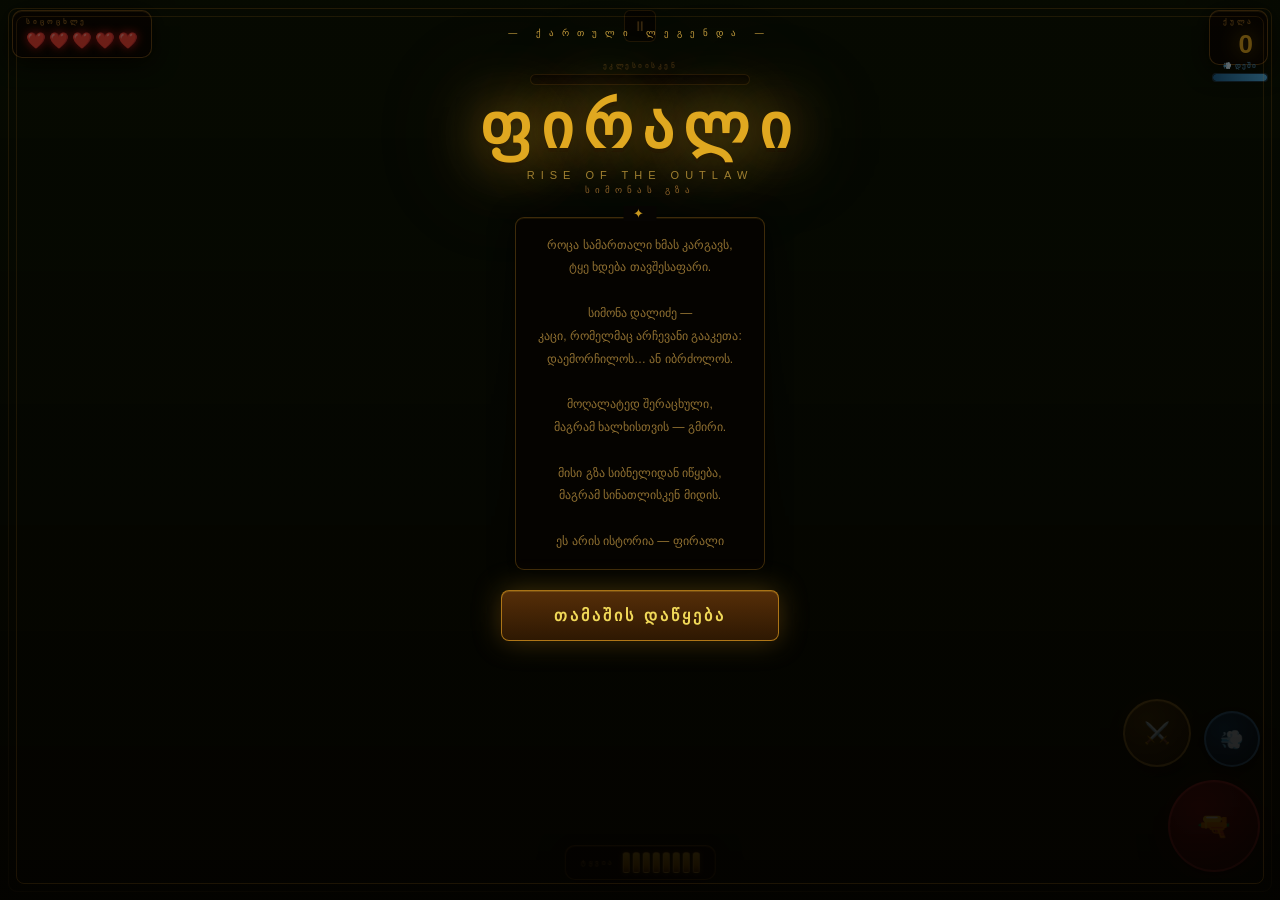
==== commit 757db901: "Update index.html" ====
--- a/index.html
+++ b/index.html
@@ -10,167 +10,7 @@
   <link rel="apple-touch-icon" href="assets/icon-192.png">
   <meta name="viewport" content="width=device-width, initial-scale=1.0, user-scalable=no">
 <title>ფირალი — სიმონას გზა</title>
-<style>
-@import url('https://fonts.googleapis.com/css2?family=Noto+Sans+Georgian:wght@400;700;900&display=swap');
-*{margin:0;padding:0;box-sizing:border-box;}
-:root{
-  --gold:#e0a820;--gold-hi:#f5d855;--gold-dim:#8a6020;
-  --dark:#060402;--dark2:#0e0804;--dark3:#1a1006;
-  --red:#cc1a1a;--blue:#3a88cc;
-  --panel-bg:rgba(10,6,1,0.94);
-  --panel-border:rgba(180,125,40,0.55);
-  --panel-glow:rgba(160,100,20,0.18);
-}
-body{background:#0a1404;overflow:hidden;font-family:'Noto Sans Georgian',sans-serif;touch-action:none;user-select:none;}
-canvas{display:block;position:fixed;top:0;left:0;}
-
-/* ── TOP UI ── */
-#ui{position:fixed;top:0;left:0;right:0;display:flex;justify-content:space-between;align-items:flex-start;padding:10px 12px;pointer-events:none;z-index:20;}
-.ui-panel{
-  background:var(--panel-bg);
-  border:1px solid var(--panel-border);
-  border-radius:10px;
-  padding:7px 13px;
-  box-shadow:0 4px 24px rgba(0,0,0,0.92),inset 0 1px 0 rgba(220,170,60,0.18),inset 0 -1px 0 rgba(0,0,0,0.6);
-  backdrop-filter:blur(4px);
-  -webkit-backdrop-filter:blur(4px);
-}
-.ui-lbl{font-size:7px;color:var(--gold-dim);letter-spacing:3px;text-transform:uppercase;margin-bottom:5px;font-weight:700;}
-#hearts{display:flex;gap:3px;}
-.heart{font-size:16px;filter:drop-shadow(0 0 5px #cc1a1a);transition:all 0.35s;transform-origin:center;}
-.heart.lost{filter:grayscale(1) opacity(0.1);transform:scale(0.55);}
-.heart:not(.lost){animation:heartPop 0.28s ease-out;}
-@keyframes heartPop{0%{transform:scale(1.35)}100%{transform:scale(1)}}
-#score-val{font-size:26px;font-weight:900;color:var(--gold);text-shadow:0 0 20px rgba(224,168,32,0.7),0 1px 0 rgba(0,0,0,.9);line-height:1;letter-spacing:1px;transition:transform 0.15s;}
-#score-val.bump{animation:scoreBump 0.22s ease-out;}
-@keyframes scoreBump{0%{transform:scale(1.28)}100%{transform:scale(1)}}
-
-/* ── PROGRESS BAR ── */
-#progress-bar{position:fixed;top:62px;left:50%;transform:translateX(-50%);width:220px;z-index:20;pointer-events:none;}
-#prog-lbl{font-size:7px;color:#7a5c1e;letter-spacing:2.5px;text-align:center;margin-bottom:4px;text-transform:uppercase;font-weight:700;}
-#prog-track{height:9px;background:rgba(0,0,0,0.6);border-radius:6px;overflow:hidden;border:1px solid rgba(160,108,28,0.42);box-shadow:inset 0 2px 4px rgba(0,0,0,.7);}
-#prog-fill{height:100%;background:linear-gradient(90deg,#3a1c06,#c8841a 50%,#f0cc50);border-radius:6px;transition:width 0.6s cubic-bezier(0.22,1,0.36,1);box-shadow:0 0 12px rgba(210,148,26,0.9),0 0 4px rgba(240,200,60,0.4);}
-
-/* ── LEVEL BADGE ── */
-#level-badge{position:fixed;top:90px;left:50%;transform:translateX(-50%);z-index:20;pointer-events:none;font-size:8px;color:#8a6020;letter-spacing:2.5px;text-transform:uppercase;text-align:center;font-weight:700;}
-
-/* ── DASH COOLDOWN ── */
-#dash-cd{position:fixed;top:62px;right:12px;width:56px;z-index:20;pointer-events:none;}
-#dash-fill{height:7px;background:linear-gradient(90deg,#1e6898,#50b8f0);border-radius:4px;transition:width .1s linear;box-shadow:0 0 10px rgba(80,180,255,.75);}
-#dash-lbl{font-size:7px;color:#4a88aa;letter-spacing:1px;text-align:center;margin-bottom:3px;text-transform:uppercase;font-weight:700;}
-#dash-cd-track{height:7px;background:rgba(0,0,0,.5);border-radius:4px;border:1px solid rgba(80,160,220,.32);overflow:hidden;}
-
-/* ── BOSS BAR ── */
-#boss-bar{position:fixed;top:104px;left:50%;transform:translateX(-50%);width:280px;z-index:20;pointer-events:none;display:none;animation:bossReveal 0.5s ease-out;}
-@keyframes bossReveal{from{opacity:0;transform:translateX(-50%) scaleX(0.6)}to{opacity:1;transform:translateX(-50%) scaleX(1)}}
-#boss-lbl{font-size:9px;color:#ff5050;letter-spacing:3px;text-align:center;margin-bottom:5px;text-transform:uppercase;text-shadow:0 0 14px #cc0000,0 0 28px #660000;font-weight:900;animation:bossPulse 1.4s ease-in-out infinite;}
-@keyframes bossPulse{0%,100%{opacity:1}50%{opacity:.72}}
-#boss-track{height:14px;background:rgba(0,0,0,.82);border-radius:8px;border:1px solid rgba(220,40,40,.65);box-shadow:0 0 16px rgba(180,0,0,.55),inset 0 2px 4px rgba(0,0,0,.75);overflow:hidden;}
-#boss-fill{height:100%;background:linear-gradient(90deg,#580000,#cc1010 50%,#ff5050);border-radius:8px;transition:width .3s ease;box-shadow:0 0 18px rgba(230,30,30,.85);}
-#boss-fill::after{content:'';position:absolute;inset:0;background:linear-gradient(180deg,rgba(255,120,120,.22) 0%,transparent 60%);border-radius:8px;}
-
-/* ── AMMO BAR ── */
-#ammo-bar{position:fixed;bottom:20px;left:50%;transform:translateX(-50%);z-index:20;pointer-events:none;}
-#ammo-bar .ui-panel{display:flex;align-items:center;gap:8px;padding:6px 15px;}
-#ammo-lbl{font-size:7px;color:#7a5820;letter-spacing:2.5px;text-transform:uppercase;font-weight:700;}
-#bullets{display:flex;gap:3px;align-items:flex-end;}
-.bi{width:5px;height:19px;background:linear-gradient(180deg,#f5c830 0%,#c8880a 60%,#7a4208 100%);border-radius:3px 3px 2px 2px;border:1px solid rgba(240,185,60,0.6);box-shadow:0 0 5px rgba(220,165,40,0.35);transition:all 0.18s;}
-.bi.e{background:linear-gradient(180deg,#1e160a,#12100a);border-color:rgba(60,45,14,0.2);box-shadow:none;opacity:0.2;height:15px;}
-
-/* ── JOYSTICK ── */
-#joy-zone{position:fixed;left:0;top:0;width:50%;height:100%;z-index:15;}
-#joy-base{position:fixed;width:120px;height:120px;border-radius:50%;background:radial-gradient(circle,rgba(20,14,4,0.6),rgba(6,4,1,0.75));border:1.5px solid rgba(200,148,50,0.38);box-shadow:0 0 32px rgba(0,0,0,.65),inset 0 0 32px rgba(0,0,0,.45),0 0 0 1px rgba(0,0,0,.5);display:none;pointer-events:none;transform:translate(-50%,-50%);}
-#joy-base::before{content:'';position:absolute;inset:22px;border-radius:50%;border:1px solid rgba(178,128,42,0.2);}
-#joy-base::after{content:'';position:absolute;inset:44px;border-radius:50%;border:1px solid rgba(178,128,42,0.1);}
-#joy-knob{position:fixed;width:50px;height:50px;border-radius:50%;background:radial-gradient(circle at 35% 33%,rgba(215,162,56,0.9),rgba(68,40,8,0.98));border:2px solid rgba(220,170,38,0.85);box-shadow:0 0 20px rgba(185,132,40,0.5),inset 0 2px 0 rgba(255,215,95,0.4),0 4px 8px rgba(0,0,0,.6);display:none;pointer-events:none;transform:translate(-50%,-50%);}
-
-/* ── ACTION BUTTONS ── */
-#action-zone{position:fixed;right:0;bottom:0;width:50%;height:100%;display:flex;flex-direction:column;align-items:flex-end;justify-content:flex-end;padding:0 20px 28px 0;z-index:15;gap:13px;pointer-events:none;}
-.act-btn{border-radius:50%;display:flex;align-items:center;justify-content:center;cursor:pointer;-webkit-tap-highlight-color:transparent;transition:transform 0.08s ease,box-shadow 0.1s ease;pointer-events:all;position:relative;}
-.act-btn::before{content:'';position:absolute;inset:-2px;border-radius:50%;opacity:0;transition:opacity 0.1s;}
-.act-btn:active,.act-btn.pressed{transform:scale(0.80)!important;}
-#btn-shoot{width:88px;height:88px;font-size:27px;background:radial-gradient(circle at 34% 32%,#8a1616,#340808);border:2px solid rgba(220,58,58,0.72);box-shadow:0 6px 28px rgba(0,0,0,0.9),0 0 20px rgba(180,32,32,0.28),inset 0 1px 0 rgba(255,80,80,0.12);}
-#btn-shoot.pressed{box-shadow:0 0 44px rgba(255,60,60,0.95)!important;border-color:rgba(255,95,95,1)!important;}
-#btn-sword{width:64px;height:64px;font-size:21px;background:radial-gradient(circle at 34% 32%,#4e3c08,#221806);border:2px solid rgba(210,165,58,0.65);box-shadow:0 5px 20px rgba(0,0,0,0.9),0 0 14px rgba(168,125,24,0.22),inset 0 1px 0 rgba(255,200,60,0.1);}
-#btn-sword.pressed{box-shadow:0 0 34px rgba(230,185,55,0.88)!important;}
-#btn-dash{width:52px;height:52px;font-size:19px;background:radial-gradient(circle at 34% 32%,#0a3d62,#041828);border:2px solid rgba(85,168,228,0.65);box-shadow:0 4px 16px rgba(0,0,0,0.9),inset 0 1px 0 rgba(120,200,255,0.1);}
-#btn-dash.pressed{box-shadow:0 0 28px rgba(85,185,255,0.88)!important;}
-.btn-row{display:flex;gap:13px;align-items:flex-end;pointer-events:none;}
-
-/* ── PAUSE BUTTON ── */
-#btn-pause{position:fixed;top:10px;left:50%;transform:translateX(-50%);z-index:21;width:32px;height:32px;border-radius:6px;background:rgba(8,5,1,.8);border:1px solid rgba(160,110,28,.4);color:#7a5820;font-size:14px;cursor:pointer;display:flex;align-items:center;justify-content:center;pointer-events:all;-webkit-tap-highlight-color:transparent;transition:all 0.15s;letter-spacing:0;}
-#btn-pause:active{transform:translateX(-50%) scale(0.88);}
-
-/* ── PAUSE OVERLAY ── */
-#pause-overlay{position:fixed;inset:0;background:rgba(4,2,0,.88);z-index:500;display:none;flex-direction:column;align-items:center;justify-content:center;backdrop-filter:blur(6px);-webkit-backdrop-filter:blur(6px);}
-#pause-overlay h2{font-size:32px;font-weight:900;color:var(--gold);letter-spacing:6px;text-shadow:0 0 32px rgba(224,168,32,.7);margin-bottom:8px;}
-#pause-overlay p{font-size:10px;color:#7a5820;letter-spacing:4px;text-transform:uppercase;margin-bottom:28px;}
-.pause-btn{padding:13px 46px;background:linear-gradient(180deg,#3e2406,#201202);border:1px solid rgba(180,120,22,.65);border-radius:8px;color:#f0d050;font-size:15px;font-family:'Noto Sans Georgian',sans-serif;font-weight:700;letter-spacing:2px;cursor:pointer;margin-bottom:10px;width:200px;text-align:center;transition:all 0.15s;}
-.pause-btn:active{transform:scale(0.94);}
-.pause-btn.secondary{background:linear-gradient(180deg,#180e04,#0c0602);border-color:rgba(120,80,16,.45);color:#a07828;font-size:13px;}
-
-/* ── OVERLAY SCREEN ── */
-#screen{position:fixed;top:0;left:0;right:0;bottom:0;display:flex;flex-direction:column;align-items:center;justify-content:flex-start;overflow-y:auto;padding-top:44px;padding-bottom:44px;background-image:url(assets/bg_title.jpg);background-size:cover;background-position:center top;z-index:200;padding:28px;pointer-events:all;}#screen-overlay{position:absolute;inset:0;background:linear-gradient(to bottom,rgba(4,2,0,.55) 0%,rgba(4,2,0,.72) 50%,rgba(4,2,0,.92) 100%);z-index:0;pointer-events:none;border-radius:0;}
-#screen::before{content:'';position:absolute;top:8px;left:8px;right:8px;bottom:8px;border:1px solid rgba(180,120,30,0.38);border-radius:9px;pointer-events:none;}
-#screen::after{content:'';position:absolute;top:16px;left:16px;right:16px;bottom:16px;border:1px solid rgba(160,108,28,0.16);border-radius:8px;pointer-events:none;}
-.tdeco{font-size:9px;letter-spacing:7px;color:#6a4820;text-transform:uppercase;margin-bottom:10px;z-index:1;position:relative;}
-#screen h1{font-size:56px;font-weight:900;color:var(--gold);letter-spacing:8px;text-shadow:0 0 60px rgba(224,168,32,0.82),0 3px 0 #0a0400,0 0 100px rgba(200,135,20,0.4);margin-bottom:6px;z-index:1;position:relative;}
-.tsub{font-size:9px;color:#8a6028;letter-spacing:5px;text-transform:uppercase;margin-bottom:22px;z-index:1;position:relative;}
-.sbox{background:rgba(6,4,1,0.93);border:1px solid rgba(155,108,28,0.38);border-radius:9px;padding:16px 22px;max-width:320px;margin-bottom:20px;position:relative;z-index:1;box-shadow:0 4px 24px rgba(0,0,0,.7),inset 0 1px 0 rgba(200,145,28,0.1);}
-.sbox::before{content:'✦';position:absolute;top:-12px;left:50%;transform:translateX(-50%);color:#c89820;font-size:13px;background:#060402;padding:0 10px;letter-spacing:2px;}
-#screen p{font-size:12px;color:#907030;text-align:center;line-height:1.9;margin:0;}
-.hbox{background:rgba(6,4,1,0.78);border:1px solid rgba(115,88,18,0.28);border-radius:7px;padding:10px 15px;max-width:296px;margin-bottom:18px;position:relative;z-index:1;text-align:center;}
-.hbox span{font-size:12px;color:#685018;letter-spacing:0.5px;line-height:2.4;}
-.sbtn{padding:15px 52px;background:linear-gradient(180deg,#562e08,#2e1802);border:1px solid rgba(200,138,28,0.8);border-radius:8px;color:#f0d858;font-size:16px;font-family:'Noto Sans Georgian',sans-serif;font-weight:700;letter-spacing:3px;cursor:pointer;box-shadow:0 0 28px rgba(160,112,20,0.42),inset 0 1px 0 rgba(240,200,55,0.2),0 4px 12px rgba(0,0,0,.6);transition:all 0.18s;position:relative;z-index:1;}
-.sbtn:hover{background:linear-gradient(180deg,#6a3208,#3a1c04);box-shadow:0 0 44px rgba(210,152,28,0.65);border-color:#d8a020;}
-.sbtn:active{transform:scale(0.93);}
-
-/* Screen animations */
-#screen.gameover-screen h1{animation:shakeIn 0.5s ease-out;}
-#screen.victory-screen h1{animation:victoryPop 0.6s cubic-bezier(0.34,1.56,0.64,1);}
-@keyframes shakeIn{0%{transform:translateX(-8px)}25%{transform:translateX(8px)}50%{transform:translateX(-5px)}75%{transform:translateX(5px)}100%{transform:translateX(0)}}
-@keyframes victoryPop{0%{transform:scale(0.4);opacity:0}80%{transform:scale(1.08)}100%{transform:scale(1);opacity:1}}
-.score-reveal{animation:countUp 0.4s ease-out;}
-@keyframes countUp{from{transform:scale(0.7);opacity:0.3}to{transform:scale(1);opacity:1}}
-
-#lvlbanner{position:fixed;top:50%;left:50%;transform:translate(-50%,-50%);font-size:22px;font-weight:900;color:#f0d858;letter-spacing:2px;text-shadow:0 0 28px #c8901a,0 2px 0 #0a0400;z-index:50;opacity:0;pointer-events:none;text-align:center;background:rgba(6,4,1,0.96);border:1px solid rgba(160,112,30,0.55);padding:18px 36px;border-radius:9px;min-width:220px;white-space:pre-line;transition:opacity 0.3s;box-shadow:0 8px 40px rgba(0,0,0,.9),0 0 30px rgba(200,140,20,0.18);}
-#sword-flash{position:fixed;top:0;left:0;right:0;bottom:0;background:rgba(235,220,55,0.14);opacity:0;pointer-events:none;z-index:79;transition:opacity 0.06s;}
-#dash-flash{position:fixed;top:0;left:0;right:0;bottom:0;background:rgba(80,185,255,0.1);opacity:0;pointer-events:none;z-index:78;transition:opacity 0.04s;}
-#dflash{position:fixed;top:0;left:0;right:0;bottom:0;background:rgba(165,0,0,0.32);opacity:0;pointer-events:none;z-index:80;transition:opacity 0.1s;}
-#parry-flash{position:fixed;top:0;left:0;right:0;bottom:0;background:rgba(240,230,30,0.2);opacity:0;pointer-events:none;z-index:77;transition:opacity 0.05s;}
-
-/* ── INVENTORY ── */
-#inventory{position:fixed;top:62px;left:12px;z-index:20;pointer-events:none;display:flex;gap:5px;}
-.inv-item{background:rgba(8,5,1,.93);border:1px solid rgba(168,118,32,.52);border-radius:7px;padding:3px 9px;font-size:12px;color:#d09820;display:none;align-items:center;gap:4px;box-shadow:0 2px 8px rgba(0,0,0,.5);}
-.inv-item.visible{display:flex;animation:invPop 0.3s ease-out;}
-@keyframes invPop{from{transform:scale(0.7);opacity:0}to{transform:scale(1);opacity:1}}
-
-/* ── LEADERBOARD ── */
-#lb-overlay{position:fixed;top:0;left:0;right:0;bottom:0;background:radial-gradient(ellipse at 50% 30%,rgba(20,12,2,.97),rgba(2,1,0,.995));z-index:300;display:none;flex-direction:column;align-items:center;justify-content:flex-start;overflow-y:auto;padding:24px 22px 32px;animation:lbReveal 0.4s ease-out;}
-@keyframes lbReveal{from{opacity:0;transform:translateY(20px)}to{opacity:1;transform:translateY(0)}}
-#lb-overlay::before{content:'';position:absolute;top:8px;left:8px;right:8px;bottom:8px;border:1px solid rgba(168,112,30,.35);border-radius:11px;pointer-events:none;}
-#lb-title{font-size:26px;font-weight:900;color:var(--gold);letter-spacing:5px;text-shadow:0 0 36px rgba(224,168,32,.72);margin-bottom:4px;z-index:1;}
-#lb-sub{font-size:9px;color:#6a4e1a;letter-spacing:4.5px;text-transform:uppercase;margin-bottom:18px;z-index:1;}
-#lb-name-row{display:flex;gap:10px;margin-bottom:16px;z-index:1;width:100%;max-width:320px;}
-#lb-name{flex:1;background:rgba(8,5,1,.95);border:1px solid rgba(168,118,32,.58);border-radius:8px;color:#f0d060;font-size:15px;font-family:'Noto Sans Georgian',sans-serif;padding:10px 14px;outline:none;caret-color:#d09820;box-shadow:inset 0 2px 6px rgba(0,0,0,.5);}
-#lb-name::placeholder{color:#4a3010;}
-#lb-save{padding:10px 20px;background:linear-gradient(180deg,#4a2c08,#281602);border:1px solid rgba(168,118,28,.75);border-radius:8px;color:#ecd658;font-size:14px;font-family:'Noto Sans Georgian',sans-serif;font-weight:700;cursor:pointer;white-space:nowrap;transition:all 0.15s;}
-#lb-save:active{transform:scale(.92);}
-#lb-list{width:100%;max-width:320px;z-index:1;margin-bottom:16px;}
-.lb-row{display:flex;align-items:center;padding:9px 14px;border-radius:8px;margin-bottom:4px;background:rgba(8,5,1,.75);transition:background 0.2s;}
-.lb-row.top1{background:rgba(48,30,4,.9);border:1px solid rgba(210,165,32,.5);}
-.lb-row.top2{background:rgba(32,20,3,.84);border:1px solid rgba(168,125,24,.4);}
-.lb-row.top3{background:rgba(24,15,3,.8);border:1px solid rgba(125,92,18,.34);}
-.lb-row.mine{background:rgba(36,18,3,.9);border:1px solid rgba(210,105,22,.55);}
-.lb-rank{width:28px;font-size:12px;font-weight:900;color:#6a4e1a;}
-.lb-rank.gold{color:#f0c830;}.lb-rank.silver{color:#c0c8d0;}.lb-rank.bronze{color:#c07830;}
-.lb-name-col{flex:1;font-size:13px;color:#c89838;font-weight:700;}
-.lb-score-col{font-size:13px;font-weight:900;color:#d09820;text-shadow:0 0 8px rgba(200,140,20,.5);}
-.lb-lvl{font-size:10px;color:#6a4e1a;margin-left:8px;}
-#lb-play{padding:14px 44px;background:linear-gradient(180deg,#4a2c08,#281602);border:1px solid rgba(168,118,28,.72);border-radius:8px;color:#ecd658;font-size:16px;font-family:'Noto Sans Georgian',sans-serif;font-weight:700;letter-spacing:2px;cursor:pointer;z-index:1;box-shadow:0 0 28px rgba(0,0,0,.92);display:none;transition:all 0.15s;white-space:nowrap;margin-top:8px;margin-bottom:24px;}
-#lb-play:active{transform:scale(.93);}
-
-</style>
+<link rel="stylesheet" href="style.css">
 </head>
 <body>
 <canvas id="gameCanvas"></canvas>
@@ -2346,20 +2186,25 @@
   document.getElementById('lb-overlay').style.display='flex';
   setTimeout(()=>nameEl.focus(),120);
 
-  document.getElementById('lb-status').textContent='⏳ იტვირთება...';
-
-  // Show cached rows immediately while fetching
+  // Show cached rows IMMEDIATELY — no waiting
   const cached=lcLoad();
-  try{ lbRender(cached,null); }catch(e){}
-
-  // Timeout fallback — if fetch hangs >8s, show cached/empty
+  if(cached.length){
+    try{ lbRender(cached,null); }catch(e){}
+    document.getElementById('lb-status').textContent=`📱 ${cached.length} (cached) • იტვირთება...`;
+  } else {
+    document.getElementById('lb-status').textContent='⏳ იტვირთება...';
+  }
+
+  // Timeout fallback — if fetch hangs >3s, stop waiting
   let settled = false;
   const fallbackTimer = setTimeout(()=>{
     if(settled) return;
     settled = true;
-    try{ lbRender(lcLoad(),null); }catch(e){}
-    document.getElementById('lb-status').textContent='⚠ ვერ ჩაიტვირთა';
-  }, 8000);
+    const local=lcLoad();
+    try{ lbRender(local,null); }catch(e){}
+    document.getElementById('lb-status').textContent=
+      local.length?`📱 ${local.length} (offline)`:'📱 ჩანაწერი ჯერ არ არის';
+  }, 3000);
 
   try{
     const rows=await lbFetch();
--- a/style.css
+++ b/style.css
@@ -0,0 +1,161 @@
+<style>
+@import url('https://fonts.googleapis.com/css2?family=Noto+Sans+Georgian:wght@400;700;900&display=swap');
+*{margin:0;padding:0;box-sizing:border-box;}
+:root{
+  --gold:#e0a820;--gold-hi:#f5d855;--gold-dim:#8a6020;
+  --dark:#060402;--dark2:#0e0804;--dark3:#1a1006;
+  --red:#cc1a1a;--blue:#3a88cc;
+  --panel-bg:rgba(10,6,1,0.94);
+  --panel-border:rgba(180,125,40,0.55);
+  --panel-glow:rgba(160,100,20,0.18);
+}
+body{background:#0a1404;overflow:hidden;font-family:'Noto Sans Georgian',sans-serif;touch-action:none;user-select:none;}
+canvas{display:block;position:fixed;top:0;left:0;}
+
+/* ── TOP UI ── */
+#ui{position:fixed;top:0;left:0;right:0;display:flex;justify-content:space-between;align-items:flex-start;padding:10px 12px;pointer-events:none;z-index:20;}
+.ui-panel{
+  background:var(--panel-bg);
+  border:1px solid var(--panel-border);
+  border-radius:10px;
+  padding:7px 13px;
+  box-shadow:0 4px 24px rgba(0,0,0,0.92),inset 0 1px 0 rgba(220,170,60,0.18),inset 0 -1px 0 rgba(0,0,0,0.6);
+  backdrop-filter:blur(4px);
+  -webkit-backdrop-filter:blur(4px);
+}
+.ui-lbl{font-size:7px;color:var(--gold-dim);letter-spacing:3px;text-transform:uppercase;margin-bottom:5px;font-weight:700;}
+#hearts{display:flex;gap:3px;}
+.heart{font-size:16px;filter:drop-shadow(0 0 5px #cc1a1a);transition:all 0.35s;transform-origin:center;}
+.heart.lost{filter:grayscale(1) opacity(0.1);transform:scale(0.55);}
+.heart:not(.lost){animation:heartPop 0.28s ease-out;}
+@keyframes heartPop{0%{transform:scale(1.35)}100%{transform:scale(1)}}
+#score-val{font-size:26px;font-weight:900;color:var(--gold);text-shadow:0 0 20px rgba(224,168,32,0.7),0 1px 0 rgba(0,0,0,.9);line-height:1;letter-spacing:1px;transition:transform 0.15s;}
+#score-val.bump{animation:scoreBump 0.22s ease-out;}
+@keyframes scoreBump{0%{transform:scale(1.28)}100%{transform:scale(1)}}
+
+/* ── PROGRESS BAR ── */
+#progress-bar{position:fixed;top:62px;left:50%;transform:translateX(-50%);width:220px;z-index:20;pointer-events:none;}
+#prog-lbl{font-size:7px;color:#7a5c1e;letter-spacing:2.5px;text-align:center;margin-bottom:4px;text-transform:uppercase;font-weight:700;}
+#prog-track{height:9px;background:rgba(0,0,0,0.6);border-radius:6px;overflow:hidden;border:1px solid rgba(160,108,28,0.42);box-shadow:inset 0 2px 4px rgba(0,0,0,.7);}
+#prog-fill{height:100%;background:linear-gradient(90deg,#3a1c06,#c8841a 50%,#f0cc50);border-radius:6px;transition:width 0.6s cubic-bezier(0.22,1,0.36,1);box-shadow:0 0 12px rgba(210,148,26,0.9),0 0 4px rgba(240,200,60,0.4);}
+
+/* ── LEVEL BADGE ── */
+#level-badge{position:fixed;top:90px;left:50%;transform:translateX(-50%);z-index:20;pointer-events:none;font-size:8px;color:#8a6020;letter-spacing:2.5px;text-transform:uppercase;text-align:center;font-weight:700;}
+
+/* ── DASH COOLDOWN ── */
+#dash-cd{position:fixed;top:62px;right:12px;width:56px;z-index:20;pointer-events:none;}
+#dash-fill{height:7px;background:linear-gradient(90deg,#1e6898,#50b8f0);border-radius:4px;transition:width .1s linear;box-shadow:0 0 10px rgba(80,180,255,.75);}
+#dash-lbl{font-size:7px;color:#4a88aa;letter-spacing:1px;text-align:center;margin-bottom:3px;text-transform:uppercase;font-weight:700;}
+#dash-cd-track{height:7px;background:rgba(0,0,0,.5);border-radius:4px;border:1px solid rgba(80,160,220,.32);overflow:hidden;}
+
+/* ── BOSS BAR ── */
+#boss-bar{position:fixed;top:104px;left:50%;transform:translateX(-50%);width:280px;z-index:20;pointer-events:none;display:none;animation:bossReveal 0.5s ease-out;}
+@keyframes bossReveal{from{opacity:0;transform:translateX(-50%) scaleX(0.6)}to{opacity:1;transform:translateX(-50%) scaleX(1)}}
+#boss-lbl{font-size:9px;color:#ff5050;letter-spacing:3px;text-align:center;margin-bottom:5px;text-transform:uppercase;text-shadow:0 0 14px #cc0000,0 0 28px #660000;font-weight:900;animation:bossPulse 1.4s ease-in-out infinite;}
+@keyframes bossPulse{0%,100%{opacity:1}50%{opacity:.72}}
+#boss-track{height:14px;background:rgba(0,0,0,.82);border-radius:8px;border:1px solid rgba(220,40,40,.65);box-shadow:0 0 16px rgba(180,0,0,.55),inset 0 2px 4px rgba(0,0,0,.75);overflow:hidden;}
+#boss-fill{height:100%;background:linear-gradient(90deg,#580000,#cc1010 50%,#ff5050);border-radius:8px;transition:width .3s ease;box-shadow:0 0 18px rgba(230,30,30,.85);}
+#boss-fill::after{content:'';position:absolute;inset:0;background:linear-gradient(180deg,rgba(255,120,120,.22) 0%,transparent 60%);border-radius:8px;}
+
+/* ── AMMO BAR ── */
+#ammo-bar{position:fixed;bottom:20px;left:50%;transform:translateX(-50%);z-index:20;pointer-events:none;}
+#ammo-bar .ui-panel{display:flex;align-items:center;gap:8px;padding:6px 15px;}
+#ammo-lbl{font-size:7px;color:#7a5820;letter-spacing:2.5px;text-transform:uppercase;font-weight:700;}
+#bullets{display:flex;gap:3px;align-items:flex-end;}
+.bi{width:5px;height:19px;background:linear-gradient(180deg,#f5c830 0%,#c8880a 60%,#7a4208 100%);border-radius:3px 3px 2px 2px;border:1px solid rgba(240,185,60,0.6);box-shadow:0 0 5px rgba(220,165,40,0.35);transition:all 0.18s;}
+.bi.e{background:linear-gradient(180deg,#1e160a,#12100a);border-color:rgba(60,45,14,0.2);box-shadow:none;opacity:0.2;height:15px;}
+
+/* ── JOYSTICK ── */
+#joy-zone{position:fixed;left:0;top:0;width:50%;height:100%;z-index:15;}
+#joy-base{position:fixed;width:120px;height:120px;border-radius:50%;background:radial-gradient(circle,rgba(20,14,4,0.6),rgba(6,4,1,0.75));border:1.5px solid rgba(200,148,50,0.38);box-shadow:0 0 32px rgba(0,0,0,.65),inset 0 0 32px rgba(0,0,0,.45),0 0 0 1px rgba(0,0,0,.5);display:none;pointer-events:none;transform:translate(-50%,-50%);}
+#joy-base::before{content:'';position:absolute;inset:22px;border-radius:50%;border:1px solid rgba(178,128,42,0.2);}
+#joy-base::after{content:'';position:absolute;inset:44px;border-radius:50%;border:1px solid rgba(178,128,42,0.1);}
+#joy-knob{position:fixed;width:50px;height:50px;border-radius:50%;background:radial-gradient(circle at 35% 33%,rgba(215,162,56,0.9),rgba(68,40,8,0.98));border:2px solid rgba(220,170,38,0.85);box-shadow:0 0 20px rgba(185,132,40,0.5),inset 0 2px 0 rgba(255,215,95,0.4),0 4px 8px rgba(0,0,0,.6);display:none;pointer-events:none;transform:translate(-50%,-50%);}
+
+/* ── ACTION BUTTONS ── */
+#action-zone{position:fixed;right:0;bottom:0;width:50%;height:100%;display:flex;flex-direction:column;align-items:flex-end;justify-content:flex-end;padding:0 20px 28px 0;z-index:15;gap:13px;pointer-events:none;}
+.act-btn{border-radius:50%;display:flex;align-items:center;justify-content:center;cursor:pointer;-webkit-tap-highlight-color:transparent;transition:transform 0.08s ease,box-shadow 0.1s ease;pointer-events:all;position:relative;}
+.act-btn::before{content:'';position:absolute;inset:-2px;border-radius:50%;opacity:0;transition:opacity 0.1s;}
+.act-btn:active,.act-btn.pressed{transform:scale(0.80)!important;}
+#btn-shoot{width:88px;height:88px;font-size:27px;background:radial-gradient(circle at 34% 32%,#8a1616,#340808);border:2px solid rgba(220,58,58,0.72);box-shadow:0 6px 28px rgba(0,0,0,0.9),0 0 20px rgba(180,32,32,0.28),inset 0 1px 0 rgba(255,80,80,0.12);}
+#btn-shoot.pressed{box-shadow:0 0 44px rgba(255,60,60,0.95)!important;border-color:rgba(255,95,95,1)!important;}
+#btn-sword{width:64px;height:64px;font-size:21px;background:radial-gradient(circle at 34% 32%,#4e3c08,#221806);border:2px solid rgba(210,165,58,0.65);box-shadow:0 5px 20px rgba(0,0,0,0.9),0 0 14px rgba(168,125,24,0.22),inset 0 1px 0 rgba(255,200,60,0.1);}
+#btn-sword.pressed{box-shadow:0 0 34px rgba(230,185,55,0.88)!important;}
+#btn-dash{width:52px;height:52px;font-size:19px;background:radial-gradient(circle at 34% 32%,#0a3d62,#041828);border:2px solid rgba(85,168,228,0.65);box-shadow:0 4px 16px rgba(0,0,0,0.9),inset 0 1px 0 rgba(120,200,255,0.1);}
+#btn-dash.pressed{box-shadow:0 0 28px rgba(85,185,255,0.88)!important;}
+.btn-row{display:flex;gap:13px;align-items:flex-end;pointer-events:none;}
+
+/* ── PAUSE BUTTON ── */
+#btn-pause{position:fixed;top:10px;left:50%;transform:translateX(-50%);z-index:21;width:32px;height:32px;border-radius:6px;background:rgba(8,5,1,.8);border:1px solid rgba(160,110,28,.4);color:#7a5820;font-size:14px;cursor:pointer;display:flex;align-items:center;justify-content:center;pointer-events:all;-webkit-tap-highlight-color:transparent;transition:all 0.15s;letter-spacing:0;}
+#btn-pause:active{transform:translateX(-50%) scale(0.88);}
+
+/* ── PAUSE OVERLAY ── */
+#pause-overlay{position:fixed;inset:0;background:rgba(4,2,0,.88);z-index:500;display:none;flex-direction:column;align-items:center;justify-content:center;backdrop-filter:blur(6px);-webkit-backdrop-filter:blur(6px);}
+#pause-overlay h2{font-size:32px;font-weight:900;color:var(--gold);letter-spacing:6px;text-shadow:0 0 32px rgba(224,168,32,.7);margin-bottom:8px;}
+#pause-overlay p{font-size:10px;color:#7a5820;letter-spacing:4px;text-transform:uppercase;margin-bottom:28px;}
+.pause-btn{padding:13px 46px;background:linear-gradient(180deg,#3e2406,#201202);border:1px solid rgba(180,120,22,.65);border-radius:8px;color:#f0d050;font-size:15px;font-family:'Noto Sans Georgian',sans-serif;font-weight:700;letter-spacing:2px;cursor:pointer;margin-bottom:10px;width:200px;text-align:center;transition:all 0.15s;}
+.pause-btn:active{transform:scale(0.94);}
+.pause-btn.secondary{background:linear-gradient(180deg,#180e04,#0c0602);border-color:rgba(120,80,16,.45);color:#a07828;font-size:13px;}
+
+/* ── OVERLAY SCREEN ── */
+#screen{position:fixed;top:0;left:0;right:0;bottom:0;display:flex;flex-direction:column;align-items:center;justify-content:flex-start;overflow-y:auto;padding-top:44px;padding-bottom:44px;background-image:url(assets/bg_title.jpg);background-size:cover;background-position:center top;z-index:200;padding:28px;pointer-events:all;}#screen-overlay{position:absolute;inset:0;background:linear-gradient(to bottom,rgba(4,2,0,.55) 0%,rgba(4,2,0,.72) 50%,rgba(4,2,0,.92) 100%);z-index:0;pointer-events:none;border-radius:0;}
+#screen::before{content:'';position:absolute;top:8px;left:8px;right:8px;bottom:8px;border:1px solid rgba(180,120,30,0.38);border-radius:9px;pointer-events:none;}
+#screen::after{content:'';position:absolute;top:16px;left:16px;right:16px;bottom:16px;border:1px solid rgba(160,108,28,0.16);border-radius:8px;pointer-events:none;}
+.tdeco{font-size:9px;letter-spacing:7px;color:#6a4820;text-transform:uppercase;margin-bottom:10px;z-index:1;position:relative;}
+#screen h1{font-size:56px;font-weight:900;color:var(--gold);letter-spacing:8px;text-shadow:0 0 60px rgba(224,168,32,0.82),0 3px 0 #0a0400,0 0 100px rgba(200,135,20,0.4);margin-bottom:6px;z-index:1;position:relative;}
+.tsub{font-size:9px;color:#8a6028;letter-spacing:5px;text-transform:uppercase;margin-bottom:22px;z-index:1;position:relative;}
+.sbox{background:rgba(6,4,1,0.93);border:1px solid rgba(155,108,28,0.38);border-radius:9px;padding:16px 22px;max-width:320px;margin-bottom:20px;position:relative;z-index:1;box-shadow:0 4px 24px rgba(0,0,0,.7),inset 0 1px 0 rgba(200,145,28,0.1);}
+.sbox::before{content:'✦';position:absolute;top:-12px;left:50%;transform:translateX(-50%);color:#c89820;font-size:13px;background:#060402;padding:0 10px;letter-spacing:2px;}
+#screen p{font-size:12px;color:#907030;text-align:center;line-height:1.9;margin:0;}
+.hbox{background:rgba(6,4,1,0.78);border:1px solid rgba(115,88,18,0.28);border-radius:7px;padding:10px 15px;max-width:296px;margin-bottom:18px;position:relative;z-index:1;text-align:center;}
+.hbox span{font-size:12px;color:#685018;letter-spacing:0.5px;line-height:2.4;}
+.sbtn{padding:15px 52px;background:linear-gradient(180deg,#562e08,#2e1802);border:1px solid rgba(200,138,28,0.8);border-radius:8px;color:#f0d858;font-size:16px;font-family:'Noto Sans Georgian',sans-serif;font-weight:700;letter-spacing:3px;cursor:pointer;box-shadow:0 0 28px rgba(160,112,20,0.42),inset 0 1px 0 rgba(240,200,55,0.2),0 4px 12px rgba(0,0,0,.6);transition:all 0.18s;position:relative;z-index:1;}
+.sbtn:hover{background:linear-gradient(180deg,#6a3208,#3a1c04);box-shadow:0 0 44px rgba(210,152,28,0.65);border-color:#d8a020;}
+.sbtn:active{transform:scale(0.93);}
+
+/* Screen animations */
+#screen.gameover-screen h1{animation:shakeIn 0.5s ease-out;}
+#screen.victory-screen h1{animation:victoryPop 0.6s cubic-bezier(0.34,1.56,0.64,1);}
+@keyframes shakeIn{0%{transform:translateX(-8px)}25%{transform:translateX(8px)}50%{transform:translateX(-5px)}75%{transform:translateX(5px)}100%{transform:translateX(0)}}
+@keyframes victoryPop{0%{transform:scale(0.4);opacity:0}80%{transform:scale(1.08)}100%{transform:scale(1);opacity:1}}
+.score-reveal{animation:countUp 0.4s ease-out;}
+@keyframes countUp{from{transform:scale(0.7);opacity:0.3}to{transform:scale(1);opacity:1}}
+
+#lvlbanner{position:fixed;top:50%;left:50%;transform:translate(-50%,-50%);font-size:22px;font-weight:900;color:#f0d858;letter-spacing:2px;text-shadow:0 0 28px #c8901a,0 2px 0 #0a0400;z-index:50;opacity:0;pointer-events:none;text-align:center;background:rgba(6,4,1,0.96);border:1px solid rgba(160,112,30,0.55);padding:18px 36px;border-radius:9px;min-width:220px;white-space:pre-line;transition:opacity 0.3s;box-shadow:0 8px 40px rgba(0,0,0,.9),0 0 30px rgba(200,140,20,0.18);}
+#sword-flash{position:fixed;top:0;left:0;right:0;bottom:0;background:rgba(235,220,55,0.14);opacity:0;pointer-events:none;z-index:79;transition:opacity 0.06s;}
+#dash-flash{position:fixed;top:0;left:0;right:0;bottom:0;background:rgba(80,185,255,0.1);opacity:0;pointer-events:none;z-index:78;transition:opacity 0.04s;}
+#dflash{position:fixed;top:0;left:0;right:0;bottom:0;background:rgba(165,0,0,0.32);opacity:0;pointer-events:none;z-index:80;transition:opacity 0.1s;}
+#parry-flash{position:fixed;top:0;left:0;right:0;bottom:0;background:rgba(240,230,30,0.2);opacity:0;pointer-events:none;z-index:77;transition:opacity 0.05s;}
+
+/* ── INVENTORY ── */
+#inventory{position:fixed;top:62px;left:12px;z-index:20;pointer-events:none;display:flex;gap:5px;}
+.inv-item{background:rgba(8,5,1,.93);border:1px solid rgba(168,118,32,.52);border-radius:7px;padding:3px 9px;font-size:12px;color:#d09820;display:none;align-items:center;gap:4px;box-shadow:0 2px 8px rgba(0,0,0,.5);}
+.inv-item.visible{display:flex;animation:invPop 0.3s ease-out;}
+@keyframes invPop{from{transform:scale(0.7);opacity:0}to{transform:scale(1);opacity:1}}
+
+/* ── LEADERBOARD ── */
+#lb-overlay{position:fixed;top:0;left:0;right:0;bottom:0;background:radial-gradient(ellipse at 50% 30%,rgba(20,12,2,.97),rgba(2,1,0,.995));z-index:300;display:none;flex-direction:column;align-items:center;justify-content:flex-start;overflow-y:auto;padding:24px 22px 32px;animation:lbReveal 0.4s ease-out;}
+@keyframes lbReveal{from{opacity:0;transform:translateY(20px)}to{opacity:1;transform:translateY(0)}}
+#lb-overlay::before{content:'';position:absolute;top:8px;left:8px;right:8px;bottom:8px;border:1px solid rgba(168,112,30,.35);border-radius:11px;pointer-events:none;}
+#lb-title{font-size:26px;font-weight:900;color:var(--gold);letter-spacing:5px;text-shadow:0 0 36px rgba(224,168,32,.72);margin-bottom:4px;z-index:1;}
+#lb-sub{font-size:9px;color:#6a4e1a;letter-spacing:4.5px;text-transform:uppercase;margin-bottom:18px;z-index:1;}
+#lb-name-row{display:flex;gap:10px;margin-bottom:16px;z-index:1;width:100%;max-width:320px;}
+#lb-name{flex:1;background:rgba(8,5,1,.95);border:1px solid rgba(168,118,32,.58);border-radius:8px;color:#f0d060;font-size:15px;font-family:'Noto Sans Georgian',sans-serif;padding:10px 14px;outline:none;caret-color:#d09820;box-shadow:inset 0 2px 6px rgba(0,0,0,.5);}
+#lb-name::placeholder{color:#4a3010;}
+#lb-save{padding:10px 20px;background:linear-gradient(180deg,#4a2c08,#281602);border:1px solid rgba(168,118,28,.75);border-radius:8px;color:#ecd658;font-size:14px;font-family:'Noto Sans Georgian',sans-serif;font-weight:700;cursor:pointer;white-space:nowrap;transition:all 0.15s;}
+#lb-save:active{transform:scale(.92);}
+#lb-list{width:100%;max-width:320px;z-index:1;margin-bottom:16px;}
+.lb-row{display:flex;align-items:center;padding:9px 14px;border-radius:8px;margin-bottom:4px;background:rgba(8,5,1,.75);transition:background 0.2s;}
+.lb-row.top1{background:rgba(48,30,4,.9);border:1px solid rgba(210,165,32,.5);}
+.lb-row.top2{background:rgba(32,20,3,.84);border:1px solid rgba(168,125,24,.4);}
+.lb-row.top3{background:rgba(24,15,3,.8);border:1px solid rgba(125,92,18,.34);}
+.lb-row.mine{background:rgba(36,18,3,.9);border:1px solid rgba(210,105,22,.55);}
+.lb-rank{width:28px;font-size:12px;font-weight:900;color:#6a4e1a;}
+.lb-rank.gold{color:#f0c830;}.lb-rank.silver{color:#c0c8d0;}.lb-rank.bronze{color:#c07830;}
+.lb-name-col{flex:1;font-size:13px;color:#c89838;font-weight:700;}
+.lb-score-col{font-size:13px;font-weight:900;color:#d09820;text-shadow:0 0 8px rgba(200,140,20,.5);}
+.lb-lvl{font-size:10px;color:#6a4e1a;margin-left:8px;}
+#lb-play{padding:14px 44px;background:linear-gradient(180deg,#4a2c08,#281602);border:1px solid rgba(168,118,28,.72);border-radius:8px;color:#ecd658;font-size:16px;font-family:'Noto Sans Georgian',sans-serif;font-weight:700;letter-spacing:2px;cursor:pointer;z-index:1;box-shadow:0 0 28px rgba(0,0,0,.92);display:none;transition:all 0.15s;white-space:nowrap;margin-top:8px;margin-bottom:24px;}
+#lb-play:active{transform:scale(.93);}
+
+</style>
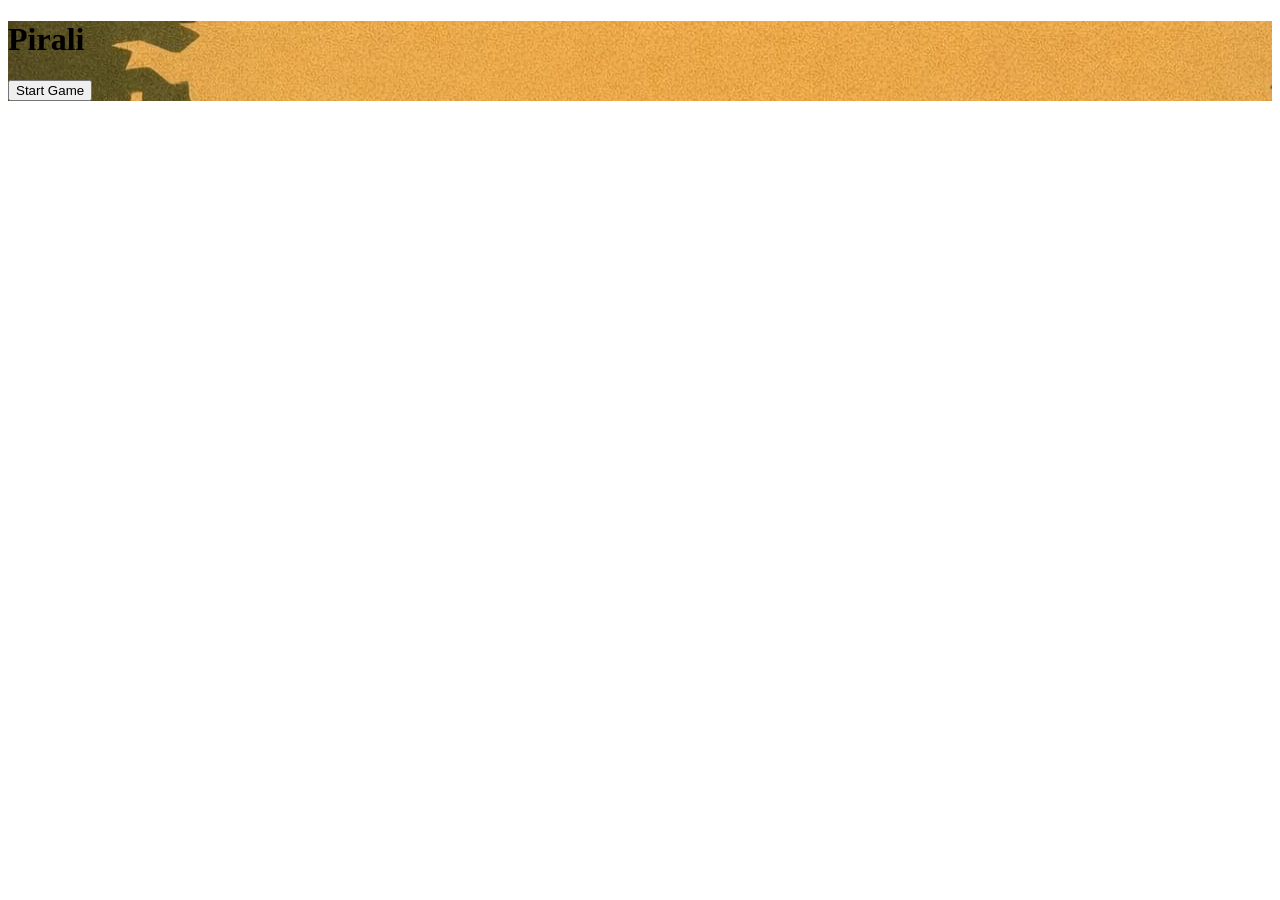
==== commit 120b326f: "Update index.html" ====
--- a/index.html
+++ b/index.html
@@ -1,2546 +1,23 @@
 <!DOCTYPE html>
-<html lang="ka">
+<html lang="en">
 <head>
-<meta charset="UTF-8">
-  <meta name="mobile-web-app-capable" content="yes">
-  <meta name="apple-mobile-web-app-capable" content="yes">
-  <meta name="apple-mobile-web-app-status-bar-style" content="black-fullscreen">
-  <meta name="apple-mobile-web-app-title" content="ფირალი">
-  <meta name="theme-color" content="#c89820">
-  <link rel="apple-touch-icon" href="assets/icon-192.png">
-  <meta name="viewport" content="width=device-width, initial-scale=1.0, user-scalable=no">
-<title>ფირალი — სიმონას გზა</title>
-<link rel="stylesheet" href="style.css">
+  <meta charset="UTF-8">
+  <title>Pirali Game</title>
+  <link rel="stylesheet" href="css/style.css">
+  <link rel="stylesheet" href="css/menu.css">
 </head>
 <body>
-<canvas id="gameCanvas"></canvas>
-<div id="ui">
-  <div class="ui-panel"><div class="ui-lbl">სიცოცხლე</div><div id="hearts"></div></div>
-  <div class="ui-panel" style="text-align:right"><div class="ui-lbl">ქულა</div><div id="score-val">0</div></div>
-</div>
-<div id="progress-bar"><div id="prog-lbl">ეკლესიისკენ</div><div id="prog-track"><div id="prog-fill" style="width:0%"></div></div></div>
-<div id="dash-cd"><div id="dash-lbl">💨 დეში</div><div id="dash-cd-track"><div id="dash-fill" style="width:100%;height:100%;"></div></div></div>
-<div id="level-badge"></div>
-<div id="ammo-bar"><div class="ui-panel"><div id="ammo-lbl">ტყვია</div><div id="bullets"></div></div></div>
-<div id="boss-bar"><div id="boss-lbl">⚔ რუსი გენერალი — ბოსი</div><div id="boss-track"><div id="boss-fill" style="width:100%"></div></div></div>
-<div id="joy-zone"></div><div id="joy-base"></div><div id="joy-knob"></div>
-<button id="btn-pause" onclick="togglePause()">⏸</button>
-<div id="pause-overlay">
-  <h2>⏸ პაუზა</h2>
-  <p>თამაში შეჩერებულია</p>
-  <button class="pause-btn" onclick="togglePause()">▶ გაგრძელება</button>
-  <button class="pause-btn secondary" id="btn-go-menu" onclick="showMenuConfirm()">🏠 მთავარ მენიუში</button>
-  <div id="menu-confirm" style="display:none;flex-direction:column;align-items:center;gap:8px;margin-top:4px;">
-    <div style="font-size:11px;color:#a07828;letter-spacing:1px;margin-bottom:2px;">პროგრესი დაიკარგება. დარწმუნებული ხარ?</div>
-    <div style="display:flex;gap:10px;">
-      <button class="pause-btn secondary" style="width:90px;padding:10px 0;" onclick="goToMenu()">✔ კი</button>
-      <button class="pause-btn secondary" style="width:90px;padding:10px 0;" onclick="document.getElementById('menu-confirm').style.display='none'">✘ არა</button>
-    </div>
+  <div id="menu">
+    <h1 id="gameTitle">Pirali</h1>
+    <button onclick="startGame()">Start Game</button>
   </div>
-</div>
-<div id="action-zone">
-  <div class="btn-row">
-    <div class="act-btn" id="btn-sword">⚔️</div>
-    <div class="act-btn" id="btn-dash">💨</div>
-  </div>
-  <div class="act-btn" id="btn-shoot">🔫</div>
-</div>
-<div id="dflash"></div><div id="sword-flash"></div><div id="dash-flash"></div><div id="parry-flash"></div>
-<div id="inventory">
-  <div class="inv-item" id="inv-herbs">🌿 <span id="inv-herbs-n">0</span></div>
-  <div class="inv-item" id="inv-medals">🏅 <span id="inv-medals-n">0</span></div>
-</div>
-<div id="lvlbanner"></div>
-<div id="lb-overlay">
-  <div id="lb-title">🏆 რეკორდები</div>
-  <div id="lb-sub">საუკეთესო მოთამაშეები</div>
-  <div id="lb-status" style="font-size:10px;color:#6a8a3a;letter-spacing:1px;margin-bottom:8px;z-index:1;min-height:14px;text-align:center;"></div>
-  <div id="lb-setup-row" style="display:none!important;"></div>
-  <div id="lb-name-row" style="display:none;">
-    <input id="lb-name" type="text" maxlength="14" placeholder="შეიყვანე სახელი..." autocomplete="off" spellcheck="false"/>
-    <button id="lb-save" onclick="lbSave()">შენახვა</button>
-  </div>
-  <div id="lb-list"></div>
-  <button id="lb-play" onclick="lbPlay()">თავიდან თამაში</button>
-</div>
-<div id="screen">
-  <div id="screen-overlay"></div>
-  <div class="tdeco" style="letter-spacing:8px;color:#c8a040;">— ქართული ლეგენდა —</div>
-  <h1 style="font-size:62px;letter-spacing:10px;text-shadow:0 0 60px rgba(224,168,32,.9),0 4px 0 #0a0500,0 0 120px rgba(200,140,20,.4);">ფირალი</h1>
-  <div style="font-size:11px;color:#a08030;letter-spacing:6px;text-transform:uppercase;margin-bottom:4px;z-index:1;position:relative;">Rise of the Outlaw</div>
-  <div class="tsub">სიმონას გზა</div>
-  <div class="sbox"><p>როცა სამართალი ხმას კარგავს,<br>ტყე ხდება თავშესაფარი.<br><br>სიმონა დალიძე —<br>კაცი, რომელმაც არჩევანი გააკეთა:<br>დაემორჩილოს… ან იბრძოლოს.<br><br>მოღალატედ შერაცხული,<br>მაგრამ ხალხისთვის — გმირი.<br><br>მისი გზა სიბნელიდან იწყება,<br>მაგრამ სინათლისკენ მიდის.<br><br>ეს არის ისტორია — ფირალი</p></div>
-  <button class="sbtn" onclick="bgmStop();document.getElementById('screen').style.display='none';showIntro(startGame)">თამაშის დაწყება</button>
-</div>
-<script>
-// ═══════════════════════════════════════
-//  PIRALI — სრული გამოცემა
-// ═══════════════════════════════════════
-const canvas=document.getElementById('gameCanvas');
-const ctx=canvas.getContext('2d');
-let W=0,H=0;
-function resize(){W=canvas.width=window.innerWidth;H=canvas.height=window.innerHeight;}
-resize();window.addEventListener('resize',resize);
 
-// ── SWORD WHOOSH ──
-function playSword(){
-  const ac=_getAC();if(!ac)return;
-  if(ac.state==='suspended')ac.resume().catch(()=>{});
-  const t=ac.currentTime;
-  const out=ac.createGain();out.gain.value=0.18;out.connect(ac.destination);
-  const o=ac.createOscillator();const g=ac.createGain();
-  o.type='sine';o.frequency.setValueAtTime(600,t);o.frequency.exponentialRampToValueAtTime(180,t+0.12);
-  g.gain.setValueAtTime(0.8,t);g.gain.exponentialRampToValueAtTime(0.001,t+0.13);
-  o.connect(g);g.connect(out);o.start(t);o.stop(t+0.13);
-  // air rush noise
-  const buf=ac.createBuffer(1,Math.ceil(ac.sampleRate*0.1),ac.sampleRate);
-  const d=buf.getChannelData(0);for(let i=0;i<d.length;i++)d[i]=Math.random()*2-1;
-  const ns=ac.createBufferSource();ns.buffer=buf;
-  const hp=ac.createBiquadFilter();hp.type='highpass';hp.frequency.value=800;
-  const ng=ac.createGain();ng.gain.setValueAtTime(0.35,t);ng.gain.exponentialRampToValueAtTime(0.001,t+0.1);
-  ns.connect(hp);hp.connect(ng);ng.connect(out);ns.start(t);ns.stop(t+0.1);
-}
-// ── HIT IMPACT (enemy hit) ──
-function playHit(){
-  const ac=_getAC();if(!ac)return;
-  if(ac.state==='suspended')ac.resume().catch(()=>{});
-  const t=ac.currentTime;
-  const out=ac.createGain();out.gain.value=0.2;out.connect(ac.destination);
-  const o=ac.createOscillator();const g=ac.createGain();
-  o.type='square';o.frequency.setValueAtTime(320,t);o.frequency.exponentialRampToValueAtTime(80,t+0.07);
-  g.gain.setValueAtTime(1,t);g.gain.exponentialRampToValueAtTime(0.001,t+0.08);
-  o.connect(g);g.connect(out);o.start(t);o.stop(t+0.08);
-}
-// ── ENEMY DEATH ──
-function playDeath(){
-  const ac=_getAC();if(!ac)return;
-  if(ac.state==='suspended')ac.resume().catch(()=>{});
-  const t=ac.currentTime;
-  const out=ac.createGain();out.gain.value=0.22;out.connect(ac.destination);
-  [0,0.04,0.09].forEach((dt,i)=>{
-    const o=ac.createOscillator();const g=ac.createGain();
-    o.type='sawtooth';o.frequency.setValueAtTime(280-i*60,t+dt);o.frequency.exponentialRampToValueAtTime(40,t+dt+0.12);
-    g.gain.setValueAtTime(0.7,t+dt);g.gain.exponentialRampToValueAtTime(0.001,t+dt+0.13);
-    o.connect(g);g.connect(out);o.start(t+dt);o.stop(t+dt+0.13);
-  });
-}
-// ── PLAYER HURT ──
-function playHurt(){
-  const ac=_getAC();if(!ac)return;
-  if(ac.state==='suspended')ac.resume().catch(()=>{});
-  const t=ac.currentTime;
-  const out=ac.createGain();out.gain.value=0.25;out.connect(ac.destination);
-  const o=ac.createOscillator();const g=ac.createGain();
-  o.type='sine';o.frequency.setValueAtTime(200,t);o.frequency.exponentialRampToValueAtTime(80,t+0.18);
-  g.gain.setValueAtTime(1,t);g.gain.exponentialRampToValueAtTime(0.001,t+0.2);
-  o.connect(g);g.connect(out);o.start(t);o.stop(t+0.2);
-  // crunch
-  const o2=ac.createOscillator();const g2=ac.createGain();
-  o2.type='square';o2.frequency.setValueAtTime(140,t);o2.frequency.exponentialRampToValueAtTime(55,t+0.12);
-  g2.gain.setValueAtTime(0.6,t);g2.gain.exponentialRampToValueAtTime(0.001,t+0.13);
-  o2.connect(g2);g2.connect(out);o2.start(t);o2.stop(t+0.13);
-}
-// ── DASH WHOOSH ──
-function playDashSound(){
-  const ac=_getAC();if(!ac)return;
-  if(ac.state==='suspended')ac.resume().catch(()=>{});
-  const t=ac.currentTime;
-  const out=ac.createGain();out.gain.value=0.14;out.connect(ac.destination);
-  const buf=ac.createBuffer(1,Math.ceil(ac.sampleRate*0.14),ac.sampleRate);
-  const d=buf.getChannelData(0);for(let i=0;i<d.length;i++)d[i]=Math.random()*2-1;
-  const ns=ac.createBufferSource();ns.buffer=buf;
-  const bp2=ac.createBiquadFilter();bp2.type='bandpass';bp2.frequency.value=1200;bp2.Q.value=0.8;
-  const ng=ac.createGain();ng.gain.setValueAtTime(1,t);ng.gain.exponentialRampToValueAtTime(0.001,t+0.14);
-  ns.connect(bp2);bp2.connect(ng);ng.connect(out);ns.start(t);ns.stop(t+0.14);
-}
-// ── PICKUP CHIME ──
-function playPickup(){
-  const ac=_getAC();if(!ac)return;
-  if(ac.state==='suspended')ac.resume().catch(()=>{});
-  const t=ac.currentTime;
-  const out=ac.createGain();out.gain.value=0.18;out.connect(ac.destination);
-  [0,0.06,0.12].forEach((dt,i)=>{
-    const o=ac.createOscillator();const g=ac.createGain();
-    o.type='sine';o.frequency.value=[660,880,1100][i];
-    g.gain.setValueAtTime(0.7,t+dt);g.gain.exponentialRampToValueAtTime(0.001,t+dt+0.18);
-    o.connect(g);g.connect(out);o.start(t+dt);o.stop(t+dt+0.18);
-  });
-}
-// ── LEVEL COMPLETE FANFARE ──
-function playLevelUp(){
-  const ac=_getAC();if(!ac)return;
-  if(ac.state==='suspended')ac.resume().catch(()=>{});
-  const t=ac.currentTime;
-  const out=ac.createGain();out.gain.value=0.2;out.connect(ac.destination);
-  const notes=[392,494,587,784];
-  notes.forEach((freq,i)=>{
-    const o=ac.createOscillator();const g=ac.createGain();
-    o.type='triangle';o.frequency.value=freq;
-    g.gain.setValueAtTime(0.8,t+i*0.12);g.gain.exponentialRampToValueAtTime(0.001,t+i*0.12+0.22);
-    o.connect(g);g.connect(out);o.start(t+i*0.12);o.stop(t+i*0.12+0.22);
-  });
-}
-// ── PARRY CLANG ──
-function playParry(){
-  const ac=_getAC();if(!ac)return;
-  if(ac.state==='suspended')ac.resume().catch(()=>{});
-  const t=ac.currentTime;
-  const out=ac.createGain();out.gain.value=0.25;out.connect(ac.destination);
-  [0,0.02].forEach(dt=>{
-    const o=ac.createOscillator();const g=ac.createGain();
-    o.type='square';o.frequency.setValueAtTime(1200,t+dt);o.frequency.exponentialRampToValueAtTime(400,t+dt+0.15);
-    g.gain.setValueAtTime(0.9,t+dt);g.gain.exponentialRampToValueAtTime(0.001,t+dt+0.16);
-    o.connect(g);g.connect(out);o.start(t+dt);o.stop(t+dt+0.16);
-  });
-}
+  <script type="module">
+    import { renderMenu } from './js/menu.js';
+    import { startGame } from './js/game.js';
 
-// ── BACKGROUND MUSIC (Web Audio API) ──
-let _bgmBuf=null,_bgmSrc=null,_bgmGain=null,_bgmDecoding=false;
-(function(){
-  const b64="SUQzBAAAAAAAI1RTU0UAAAAPAAADTGF2ZjYwLjE2LjEwMAAAAAAAAAAAAAAA//twAAAAAAAAAAAAAAAAAAAAAAAAAAAAAAAAAAAAAAAAAAAASW5mbwAAAA8AAASbAAWk5QACBQgKDQ8SFRcaHB8iJCcpKy4wMzY4Oz1AQ0VISk1QUlVWWVxeYWRmaWtucXN2eHt+gIKEh4qMj5KUl5mcn6GkpqmrrbCytbi6vcDCxcfKzc/S1NbZ297g4+bo6+3w8/X4+/[base64]/7cGQAD/AAAGkAAAAIAAANIAAAAQAAAaQAAAAgAAA0gAAABIBQABke9Ywgg4ACMu9iOQnOd5z7TvOd6EISQhKiYfF0D4fOhCEY4cFFO4gHBRQAAjHOhCKHBRlejSN/+hGkJ/yMomHxdADD7kISf+RocFBp9F0Twf/KDQQ5TEBwBYCFL/DBR0o4EP99YfEZ8gt4P/iAaCH9QPvBCUd//lw+XP//8MFDn1g/M9mNBnfNV6dSIRE6RF+haDlTbJLEUZiB0PG2n+yR20G174KWFvMBrvEUA0AARyMLULbWo0NhVACWAUZBMR2DUJgXR5iZmQIAFvA9AtYSMoGLIkggUEjQeDCNgYhFAdYg4XNAsmjkh/NB4JoBc0kzVCTDdSH/IA7BgCnsskDzpvU0wf/xSKyXQYkwuBibmRP/+3JkioAC3kk1tRigACogFpagCAAUuY1LuYaAGcwwpXce0ADLXQ7KQW///N0OmmSbplwuI9Cu83VwkMHgMgxWgRQAAgAQAQB+GSLWYZra0c4jCnRX4jhqFjPXDkBeDUUUz7BeAzjwGIBLiT9nUaGDqMX06jNygmYEiPUYEt/QN9N3PrGDLr2/MXmby8YvRNEP+S7/x6FH///miajf8kyTLhfQf///+n1v9jjj0MrdKKS5J4VnFVCMSC0bq5bBEYSGPQjqvS08ufiHGbriLmO1F31iCKi1IksVfEsA6U7Z1udCFELZmsaLt/JgyEUPQWCaBNbf3O50PQQwsBuEsxr31eBjTzTx0WwhDghiojW1uFim/qV/nFzIcMRNfy438f4c4M1/vf28bFRvOJ4DJve//r4xhs3Ev761uP/7cGRGAAVvZFh+YeACV2bbf8woAIrIe3a49IAA04et4xIgADRzUiojPGRXx8M+P//9Xzv6/+sfP+6azq2P6b/vj3fx8AEysOcQjObuKsEgEFgGEoFaP7bQtkIVCZww02CFK/o7TrPq7jW5RDgwGIUZYAmNxFkw3FcCmH8/3uhJ9F0PS//7X/66Nrp//+OnX/7/ic///5fifJyJMTvn/0A+0AfbUjVeSpQHW0qtiesbC2sjUqoz+K1hNJB/Nty8ZrI4IqfWkp+9ukUahWX9h76wQPCrIEIiNgSYlvC5eJQ0JLF/T7EsApH+piyjxVTPaxW6iTAAZqYAgAATeyw2caFBozGAkeIZKEotXMyh94yXIsMsKjQcjJEIrd+n/1f//7fT/v/8NoSlNX8A4xggGI5WMvq1V+tLbM7/+3JkCAASpSlbrz1gAC1BK1jmBAAMlNdrLDBpwJ4GrzzAmcQn6rmBd3CR5Rx9KUDy7JZbkkbIlL3UpcQks6u+aY35+oq3/7K/vl0LgsTOnXttWQJ1I3mlbxJ6WbKR/3I9yzxA2ntWJXha0AAHIdaGyAqFI9iaoTRtsFdYjODxwwBWKev4sr79X/xqf///3f23vL/vt9xGJAEACENi2Jc86/Hbbd/3WaedDggFI7JzcIcgPfxz6YyZFjMvTPQxHtHGseQ1dCMDaYWz2OoCbMyT6rJlXX7HUsy7Szp/t3zwbWseotO3NPvGKMvZ3WObCQmJTMMpBp+/AahhCTZgU1J1YkRwAusQNBNuCe4QR6G+YeutGbJSY+aidAb9E30m1mbN6Azi0ggAApC7iVUg7lWLunA6V0Ug/joQtf/7cGQMAhMBHNvh5hwwKIHsvSHoE4ywpWsMPQXAiYaubPCZDBTMp4PIpgV42AiM56UtZbwRIqC/k7Q7Ombw4PjhU+TMi7zQYHuepi3rrSOSadOjCQy545zRdokELEq161Zay9h0SBOWnRXZAu+8ut1tEgYAWTwpK7JMq4W0Aku7S631KdZR6VLLCMQHP7Sf1R7//f9AgCURKpW4Qe6z1t1HRUyCcC/SpemdkOYpNowU6M6etitf5xKiWkekapUWAamhnXdRU4cuusY0a2qd3Lzdd/V5JppE28PqYLjQIgoLlkCqcmmk+Zb2sRk4EAA3EbEgetC0sYKJLuSNMwG2Ibhk0LAqT/OYu8CjNYN/ZyfxhuZy+lqVryD8Tf9etRESk0xSGSUoJJDSo9RJpCseHTU40NOCWhkCksf/[base64]/0s0qNviv10dUASXpGxg8v9h38ycOx8S6GrQqWtNTqnKR4l4xdgUta4UNoGvOo6VjFJ0XLRcVPTjV4AfvUYawFgaYYHnRDAaYznjj9y3dwvaqSiXJR+3J1q4QoFniMc45o7KWf1/V6gwAoCRIgNiupoR9tQowD6SBzv/[base64]/tygtWHUugBV9kXNzXMJStZtNPrv3K/ZT46vQRc+TM2P+3p8BWly2Py7As3RYKlsUazF4SviK/KPilhW3A2h7yVTBYa7FNbJI20CAIx0Pj6PtOyqSh4FjWGr/XdTwZqn3DJbL+T/2E/YFXkUtOthZYfX//9KrgRANAAQCoCC6DXw6COjD/+3JkB4ASPSTbyYYsoC/DjQ88w2WJ+H1zrD0lwLoLLrj2DHRLGT3pdP0CH5QHJoWK3V8ApnkTNBvNDdXmo6sowd69gxqM1ZRVYkRehgel3IXxS4owjud4xvp1tHVDQ7uzu22sAABbRKrBjR31mVQqNKNyN9U1vbiLfB/hSUoSV/JTWcNPBAOQ/aU9EjGwZUUqywCWATJGhmzaxORFfZhU5fHBHqxLn7LmHZr9cIf9x97JkWIVGRsV1UgDMMyu663Sdvj/UbSOi6njgMc6+8tUp6KmPRuo+U0ao1TUw5IRohEUoKYzS4hpLyiL6Ii0Yphf2pWqIOLfMxiqlghjBHr7zCNuIBBsmV8TXVUslgMwYSrh7sBxltepMio6HNpaVdyURKNypmFKqi5/1IhlhglKJMzQuqvzFYozJ//7cGQXgAJPKVzh6zuwLoR7nAWCDgkUkXMnpEnAu4jt5JCOAKogPiansxiO6rObZnICrUi2xvp02ju6pn5D2Bs0JhAlwANHJRJaxHA6MUftYwJJNYRSu/Hd31waeOzP2d6aIvx++gMh9Y2MZ7FE4AYqq2EaVJ/KHJuoc2tiOEqY8vhOb+LCXzcAU5VZyCdw9t5rxQ90vRiQRGb5gY21UVHCMHvYWaiorrixRfE3Wracc5ux1i/rCmUAAAgS6byMDJ9IRhUNTFk4Ct6atregJN8DhBCgcjYPcLNYpkjdnMX0f//8Xx5SQBBOOAHiCoHkPKA4AEG8JMMS/EbS2uG+PALmQcuEY4lYqlWgEqu3U9joEBuPuVAi8jWogmkaeMs2jHpmnJlClYjFv10/3Rn1EAaBAF8FHsEtQGP/+3JkKgMSSSRbKYgsQCvkm2gZAoQJEJNqB6xxQLoSLfCSiZjQEBKgd9xfGv2tc7hUnF6ZVuCZK/R6nd8yDdfj93s9P5YCYSJvK1cFWfVE4eJL3IiWpdnSrNNMIXB75aq592Pr0HcL8vF61nozjU6Se2PquEjK+67CICMBgcewUodY8VGMOBp6ZAV5bI6QTAEESAXpeKgpAAR6ohKCc4neBHDDWDyKTAIxyMqllDttd8IK+6QQPWr3UAhmFEIgQChWSS3ANxIH7TgA4x/yaWjoi7poWccaGu2Miaq/5EyjQ61CS6QlaUyvdRy9GRAxm/ZROaexr6rriJ8HGH2sSjQIam527jnf6QcTG1QANtC4XC+DBZzqh4Z7U9c9YPwKqqdBEeruUUdICnrq2FD2WWUiDntC/FQAAIAAgP/7cGQ/AAJYJN1piRQwLcPreTCjegk4kW2HqRBAow1uZJMVkAkDkMMyleuziNVtT5ylYkFCwwVQm/FuPVZ4mHVwxgaVRd8uHSOqaSh0nf/pyEXyv+x1z7a1OMTsoLigScmQFO3R/7VesGDWKRgC6x0BOZYh7RhpOiO9LBv2k4vYz3jA5WEBZr91GD/s9nYzuILqBBARfnEOpVIkmBStpptReTuW3j5PRIbPkZunrP13NsElMbvD1K1FaJDrM2yDtR0fuucyhhreegtB9oOi0XSA4BFs4PtYwUQ79X9QACuYQEqILMZFNUYLGMp2BWNz5kkcH3ENonUbUe20ohVEmPMiA5N+nXm///sgFGCyGGWI8mETR0fJ/oo410tXYjdk0zVGfdLgrXkAOIlrbCkTIO3x2vZkhe4u5pb/+3JkU4QCVSRaqew8QCyhK5wMzxQJrJ9qR70BwLQFb3QBJARIBbXfp5Qbnqci3BsmARrTqLRQk4mZltUWO06rrVAotzWNMhIQCMhp2TJxamILFUKxjiA8Pyg4MrSfCAUrv/rDomU1P7f+n1JW3GUQCCGwuSXHkpCQRy6oSfYrXp95bF8sNMVGJN4xX1SGgBbiU1ZHqyAFD6mQjdJ3Y9C/5w8H372NFiLYeGKeNFLFwDJejqNpvu+ojQCX0RIBkUGMRBoqSIamTXOfVp63dky2d7Jtl0cc+gVh28rDeIDn/+7/tIQIzBvn2jlMTpLt4tJlnsYKWhMjEpGx1IacDfvApm8hRY4qYqsfmgaRfTPnL3hR6x2xjKBSm9SATioKoewleP3LgrqQWs0GeqerbjjWVReSBvNMIAsi8f/7cGRlgQJGJNqp6TxAKwNLVSQjhAlIk2qnsFSAqATw8MElRijJqIfALIrMskYfkOtS4vFRz5lAVNnNn6c99GuYMAKCMJgzUcjpS5Gu+HSzngd4HGFBqB+ruAotjzF+49Ih1si1uHcqfD7DanMxVjL4ymv7NNBGhi/HTUvzktTps+1kMlWUrNO1rV5+naZAsQATAqwBdghyJokh/mk4MaH7U7HGgAuDnY4Rj1irgyfaYfYGsolPTSQdFv/aHk0AWEVUiwF5DznQoeT8114SRctJwQ0fXGWvpgEz3inHirkvSCkRQlNRe2xlg6Pie30UgTINO+75El3/PMFuqO9rxf7e0cl69upQERJAIEi5JCjSLkVq7Tx4Ewc4zNWwaBMEGoOJatG5ZQu9A8KLMJyLHnnJb/R9YjUYwAD/+3JkfAACajPasew68C2hS3wN5hQJWKVzp7EHALuFbaxnmFAERRA3JNk7UJrSIeTd+cxlwktMn9QIwObE1qR7euDCU2OBHy3U9M1GQ8LmOv5wJ7VQ2cEYTW2PHtvstevDmMS+JRf2jSCIDF9uSeOMmSVlhFa5zm5YWFHWDqt3RuYi+7lvpqaHecF1F3/bqts/[base64]/7cGSMhiIxJFrB5j0QK4NLWD0CVgj45WgHoFUArwztVMSMuEqcY/rQuHVIFizGw2UcRclYWaGdFqrOt+6+TtXS2P6t3CIo7F7yvVDMQCjgn2MYA/nEiNCohvbTqd2zJiLkYIKsqmZLKsQGsVc9lh2giFxIlGRpcEv45Vf/Vf1bCZRJKheBmPpDE5KeEsnA8FKgIsotHFHscfnTX6zCFHqvLIsxCstN10rwUo28qsoIS1Uu6xi+aqottW0arNqUGPHG41MDUUIcWZ+90Nt/qTIzaCZnEo7Epq/c+kjaej+rhF3rH0HxNKqm83wwTZtupm17nwmtLL6vwHGNjH2FqJT/9dVQAYi+zBDw0S2nsMdKmyTomATbAfsZeHRLAjXBtz12g2LzyaJXFja3hbt7Ga/gR+9ncm96rRT/+3JkpACSviRaKexCsDTj+zAwZ6QLDM93RixLoLCP7ZTEDdAsLfhs0+Ugdnpr33YBYT/rHCR/PM1cVbrM3dOJpDqlJHLcu2kGkCvws0TJu1Fos+WqZcrksUB0RCAHVt4TIRxlY8beyDFsGKXTSNvdwCThyOQwNbSU4Jj7p/[base64]/CobzFRqAUp7PDqP/7cGSmABNSNFmx60aALAP7aTEiOA59W2lHpFpIo4ZuJCYkDECPuE6iAYa6hKFiks1YG8ZwRts5iuA4f1hZNWM8TDMshcc3BkOOqsuvhwBls/yXnbKl0rMGRugrBub1dlA2+0t13Tuz/0ar3KuT1pUzMz6KEQDnkGRtog1KA8EAiQRKZ0Pj/IAhAMhRDgNli/HN+49RdYZz5QVcj+e5hxe4ytxaiepwyZ5D//V9wABBc8sUuXA8idrAG1qsthhRDbUdSJYkOZ0VOJKk+60HyXLWddO3OX1c85dLd8WxRSuxiUVbUSkm5y++jrwZrna7eXgSo9+yWZ3vcoMCXNvkIHDKm6sxJY5f9DohXpXpd+dPgUdZX7//atYu/uSwf8aRcONXxAITQCJZbZGk9qJjJYRLB3Y5AVQPIRL/+3BklwADi1dZ0ekVQDEDO1kJIwwOrSNkbCx4iMqPrODBolAd/FCaqVlhK/5g+p/cYHnXc38O5ubUjJfrd1v9ygFYAAAJKnl6I64HEdkHId++/rAmXulBNDTJ7RHsXriwMo2y4hQKL8Ag3ULX6ll37AkRWV22ppS1ktsVv02imRz/Y/z5skCaZn5XW3SjqDNBOUwQpjT2dr0VjHkvoVpKlO17dRtvVzEdWLpsvrKE7/7jod/PXKX6MvHlM5Ak0gAnkq1kYjYNBmTkS0o/yb5UZsohZPas/cN9UOofsnFtgXE3+9vlZzBp0H1gJAFTXlNmaTjwBjGhzatLFlx31v00JXw31RBvQFeJSyhU8OXfL8sM8Lbg7rGllSjVE0xSzopYKkdT/P+dUezGxp/BzWT0ye+vmuNb3yGJ//tyZHwAA9BSWVMMFGIvZMtpMQKIDy11ZGw8r8Dfkm0kxAnoVbMdxdbWHnaBGmXvGKTvsIXobVTs3flOQRMtkLfbdMxit1yvrypFNLzICAAsCkCAmvRJAxIjRagLbIUJV6E4Vwhzp5KGaQxDm00nLRRFxp1vQThR1/ac/pkBwl/[base64]/D/+3BkWYADvUhZGetGEC9jS2w8w2YOzXNk56xaQNUNbvT0iaSxiibhbFoEqkTwjl7J8HuMasMD/EvHdJ6lonH65rznTbPGgtZ6H02zTQparq+BU7i2jZEMChZzZa2WyI1/394QyM9XdgNut9E2EWoYGZr/s3lXbN3oZFvu91ZD9HlVik0U15kZlOwxabGyozqHKTyTJIA+WBUrg4mU9WZ7iw40UoVDfa7f9bG/+SiZCiZo7uWt/xrBCoSnNccR7EdGmY9CCEBQACSCBcx/kUTRtVwZYjQOI7C2Ia9MVdqQnCmbVPkMB1jcdt3NnA0nmVN2QQs9gODBOvtzl4eIBFjy1SZREqO9nERoDhpzpniaO31Qa2WiHe4sa0zD70PT1mdrXV2ey3PdChPIBGiPA0rIKx0sYMryVAia//tyZDqAAyAu2mnsLSAs5ItVCYIcDMUNZOeYuEDJD7F0wqIeJlaWMcg+iATk1a8zKmtJi0/I23PhXupFv+r/0AQZBACUN0YRiN5zg/4pmE6B+Cjqj2pQD6Y6ptuBG/V5RdXz+IW5tjm2Itt9Xx3mowW/N2DxVMtthKZLACWY1VlAVHsi3Gh5m1js/14wzefZm7WU6MZeerC2bgMzeU/Tly5Qyr6WnHXYrbJHGkABOnEEJ8UU4+QKZ9lNg7aMdhty2VAIDB8THlLSreGpMszVONPCN4rOFrf66hEJEYQBKtL4fOiCHb5QKhGCEyZRxpni3jCGB779TZtfREXRJFqyL5qU9y86vm+sI63y76id99RWlY7Qat0NVjUWyGQE/v7/maVE60z20unGpETWHdyjWRk1ZApiLDgnHdf/+3BkMIATOFpb0YIewjCj+0AFhQ4KpKVpB6UUQK+PrVT0lVBgR2nCdpWFJQc1iNoWF4v3jzTLm39anI7HGIBnNyvO3kI5Yi22o+FgZ8JX2nBU77ttn3f///9BAEAQYbqmMhPrkWk1YZD3Q6GtTMKFI9XWWYoeK7w9t8XsLmEUysgc3t8EHsup/mxJFPLLH9X/8dhS/a3ZZIY9zxSg1CCjD4HOJCwQScW8PTdqP//VoG0HHRC3KfS2weOV1zFRCzKr6DnPKSRVCZ8hJkf5DWpT3oNDJIgwHFvFoW9VshFhAJJJ0u4/qHO5jxMRTmsnjJajwr1UywX8It87HnCX8AYQmHsoi9jQXDDtRLIULU477zJ2eVB2I5IyPrUVh+9xQMmySguBffW3f9bJDIiIXMtagceJLahS3Hw0//tyZC6AUvUkW9HpPCAsw+tAMGeGC7DPaUew8QCiD62k8xyoNMzJWI6ELW0NUJY/XP4Koux9od/92ncSPGPQQ8DtSV9KN1tdgxMKYA6Nc3jf/eqAJgABAShMWyAi0kP08SpOI5hrncbtUaqluiWXYdUfq9af2IZc0t9DVddkTVLcezW73JiJmYbRTWLffNAo1DHNd0X/36+pZbMr4sWTijvdvvvagnlCy64TQsCl5pi6IE/LxBlEbtkUgGGLS3ReFM5yHK6Icef+pj7L9q2uinCEa9zClCDNar6yNTTZTlFYNgJisCQjEQaRIOhQhIOafD+m+ShytfYpzSZMY7rYmVmO0KbhSoyrEdMC13uZW2Ctj0+7q8PRdvdxNPT/3/WQWqfwX/B0Sn91bXI1Kboew2OAk2NGh00AgkD/[base64]/RRrvpV5Rx/j9JoABAcKVCTw2KAfC1jsGbNjg7EsXOGDsasOELbZcHz4qUql+1f//b/ydUzERAUCBNz3Q4WscMVFJ8wBKOSF0MT9Wig80Emk82YSn1TeVp1AtTb3MfRsmJv0efUKZqIfiF+rQrdfQwEDpvzPv75/+Jf9/3sJmNfXNtt53YklWqyehzo6dbYuCb5gvo2//tyZDCAAwlX2tHnLoAsQTuOMSZCDHD5bUeoWkC4iq1kFiAYSZiaEYEAqXhQmUNz8eSwyHBEUeL2QWP6ZeCJw8IDd0qEcre/uvTb57/q+/3ug0Ak0W5uUKdZiGshyOZmH06ZkwWGj8kRP5ZtnF/6vN5tlWu7YrlxjeZSkS118bFGuiTJtPf23NBFU3zzAyJnd/gj23SxwJfWqh2V02rHdmqmokarRdYIE2GLnWX30igN405TSBAAgMBEQTM3H0MHR8IhrpqEUQLQbHZT9diEPm9CI7c06voep6VV1O6re/rf6SigASjRL3PdcII2koXBaKovZisp3FPiyoGtHR/LDnfjR9b1Y7FqHWkGXcapvla1Z7Y53iMxQn5t9Jf7XgqawenQwyGxdfnTCm771Uj/on96P+jWX/P/7ub/+3BkLAATGFha0es+gCxiXE0B6QeMiV9rR5xcALAK83wHmCZ/qzW0dX/3K28Oaw65I3HG2gABWVTC0NEAyVk3Qt7QRp1N/JlY/f0sQ1ST1tAkmJofa0c4A6qNI8aAQqBGbnanV5KEEQk1z0FU7QpxJ9BbifsFFdom29UisuJrURRWO8KlubNbyZ59W16XnfQoJDNX/tW8Zdjeh4m10fA1l/ghJH7sp9f0L/wX5DwX6ukn9V/q2v86v9s4o+rBX1A0MzuzO21wlYSMCaLK8k5XJcBOghrFkfW+dJf/nO1VABNJ0QHbQuvMuCwwYkUwAYAACmIGSg3lQXQnaOL+D+USPiDFiqFBITCNSAHn6786o8stwzz9iHmzMc+KaIGgYc2/ulqJApffVGdWCEkZ/aFx9MjcQf+Dav6D//tyZCaAEww+WVHqFpAwY2s1PGaEDRj3a0ew8UCniLF0lYnG/8rfbBFRoK+URTp4q52KnHs3KqFRTCB6RU6rFMsvjLUbqOQ+8cvUXRrtZ5Zeqv2heJ4RtwUvP+6RusrUJQHgsprQyW8yYGCiLaRV52oaXRcSIXANkzKHHDPPDWarqVvjCXcrXgMaz8jEo8p4eTichGtfz8swuK8C4GP2UTbNqXBDd//10sAeW09xOY9fRkpo2cdt+f/WUcvFB/ubFHCQccuCdL0hhYgI3EAsD5pEsrkdrjbVQbAySBpgRvaQpkUl0GUbNGOZGrwjiwaQMBJ9DyKEusK+YRkKIQAAQASN8hBIkKhmOoC+gtENTinUFE8W91lVSiES324Qo8uMDCqnOpSQbAqHUb+f/RJwqDBzLdrHBNemah7/+3BkHwAzPzlZyew9ECoiG1UkIoIMFJFtJ6ytiKKFrYA0mFALD3rM2Gn+r2zLLta1T0Qtz7AKfWfn3D1GLOrVB8+B6FFy4fhCD5d4fECjAArsEo6CRouOETRUl6jKNIz4bCkVWMDNBGBxJWfjSsmzUyeXZf///+qYBAIVAY7ScBkIcn1E0LxitBWMKrwnGDRCyQrhtpo18hWiZsg8m7kgj37pOy+hI7myaizf2CdvlDynf7c7+//0W3ff86biza34uctvbU39d5IZLG+U3HmDkqXB+dBw/LU8UxBCJhfQ4tha6wck6oRZJNENOpaRHQ0DxK1rk3rAxX////23q7vvWmqyySxRyNpEACRgO5iI4t4th9GE3mghreksIbGIimuxa80jVvX7ghVbsLDej1+UDtzjPj8jEAFU//tyZBuAEpAu4mnnLhwm5JxsASINitDPdaecWmCikm0AwIpgfdFwxMVn7hMjJqtbKme0Q0vUUhoLxeoZ///pEkltcf/ABOApLDxwdkRlQYi/EaqzakJTVkqpawTr6okbMlDbf8NQbGy0CK60SADPPAcKHM5BGdMHGhiX2UvnYDU9eud/+XO/10mz2XnFENu9xDOjQK4bWaZ9HSQ/9s1PdwTVGbSoEQ5lOq5tWp9UavbUPLUlP0JtffdS5ykTtlhiaG5efuWtGM0HlVquT352JvKFGzIUrjKKVc92o49+Ff3f////6h/HLXA28iQAd5EC2JA4wXQe10ZbgQiZBQZCiPmHaEVU+0ZWfPyUlacwdKR1aXg0R8xd/d9XYvUma9mQSACPx2ri7xOCJp+evLd799vyqWrWKf2qfr//+3BkKoACtzPdaew8WC8BW50FiQQLGNNtrDDnwLEP7NTBihD/1LNotlAFsAAUp8QHRgGSY00OJE6mDckt6lZyJinKI0jDiVLnP////////66LSOrQFACw2ECilGxU75ODLZU1db9c3KI1wBjokFYykd6HREpSBdvziY35/m2jHYTAmO5lD3UU00dUgcHr+ihP/NiXXfur/1NIb/wAXUoHRRiBoZpc9j/q20o3/JAmAjtusIAUjf0JYT0MjvqhBIlEUV3dajGbkNPrsYO36NXLREewaOrcXnP/1wSAABAIi9iBr6PLDFdx0Ccdja3xoVMy+mnZJKalauwOyw6PfUnmh6DO2zXYswvh0uu+Vc8dJwg3tzRACb2XooIX+zix0NZW6vNpWfKnRuoj1sWu0uxFmllfvp1UP5qK//tyZC+AAvk0WeMMPDArA/yNJMNnzST7Z0w9q8CnB+1wwolAi2x6bWWUAAD+NFAXJq11WcRjS8snxe41meXwVdslNIrddC0KzvlZcEKJA4ggGAtFNuCjHgYbSZs9b6AZVALFIJMqzpKGtc+pSUo/xywLve4EE6iv3ndJdY70trZfTBW0FVULHNTD3qiOHVF6XY6Fmpe3YhUqrPz/9BQ5Lu7aNzyn+qePPQIgM12t/xnI31iu5K5lha0IAAEAtYBmekEJICegNkfl+hi1GYeHfZ6FhHRSrGjsX7EOTE6n/1+r7DGCPASillC7EYIaZDkUKgPVDCwE1gnhSyRPxvf4J4tPcUrLrpoiQO7PbLmHgTkr/mXOEq8fWtIQQy9S1KCsGItXnDVEsb+gYP6L1Ew3b062Rd3b5ga2HWH/+3BkLAATEj7a0etsQCnD60swYogMgP1pR7RXAKQIrIAWGDhC2kX+j+95X1dyKACAiyYDV9YbLaAlOlo3stzxCJ6S0kB9I8OTgislNpx79NkP5C/DQ73uIDSiFQtV8IKhhf0q5ExEo2kMSSkRRYe+Xj60a3K/VIbTG39SDkNJVumc9VSnPk0VlJ9NRoTwzP1MyJUFTLlNN9UXCD/pDakv8wKf6UMKX+hP+DEnatIgP48uj/k9I2NatE3FqrfWFdU66Gw4iBp9ONG1kDD/+77d3zA1FEVuJC58JBVa3UleZU9Gv//oFFAhBEkpwJEcDSfRzJEPDUPSQYy2s87VVVcWgFJeO3wIfzm5jwmiqginVv5Lu4/e5IsJ+9HuhUOb7VIwtHJdk4Dxqds0It+8IG/aNAz2ZZ3FnZYd//tyZCoBEyIz2tHqLpQqwqsQBekITJUjasesulCQh+9wwwlP6g0HR/WrAt+oEk44WFEtSi8QFfEqvEtUIvYt2dI5rjs1quzDp7XPsZm+W7ZfKnsKxsvu3D6w5XZ13/pi+UiEsjShKmO4UL4ebYDXbydPMyoOywOwXHcardT/neK4f6guT1BIZn5Pq9N71GxGThDHOmtRPTw/hI633x0PYgT1d8cksx/qdB/+QJf847+hUb9dKe1B+nFRLrBDvGLJZk0RXIS6ykSo+64SP7oAJmoHQ8CnKVDi5+X1FPv/gMTIt6C9+8wOmTAFAIAICuLrSCga7cZk4r4qcuyNGp2m14aXPAWdhRRMC/qDSyHpgqpLmn2OqTQDLrttre8ZviY2SFHZ/UfB6Qay2nlv+cX/qc/+rn/yhLxXwkn/+3BkKQAS6DzZ0ws8QCqkezs9IkYLSLdxp6y6AK6M7SwWGDhVJd/iLwo7etzdbRRASAACHwxKGR4o0cPPBxzGlGDMBMvD1HVCvQUpwXomsy0OX7c3+DF2/1CkNIBiO1M3cvuxjHDzujpllT6bwfbbNZKZsbCt8eRD9f+Am9MmKRL7uYELdM02w7oNN4yfOebeP4xMnS1j6hMVN/Oz/0Fk874gdxPJ1CZ3Sc21yT4Yc3MdbzokAYAYTItKC0VUacZqlpkqs2VlcBE6m4Bsg3dzoLjc924b743uyt8/513+hQBIAEQXUudZ0OzrImpNhUiwYh/MiViPYsNXZbka5UjopV6uwAdFAr1e2tfZGoAGMp2i6xcJ3JvuPIBaT6/6iQFBxJhVV1Qadid/UGvN9YT6k//9/oJAABAb//twZCyAAqQjWTMPQmAuQys2MSViCrDzb0esUUC/jSzkl4jgt/eTmxBFg3QF4zuX+EpoRpHkgK2VAcMAQZRjsVntpGCaBCujxEZu//+8YbRG20zdiNrhTLKhPNB0KQty1Y55kSc299Fsn9W7vH4kE83NDp5eaEo/rPeYwfiA0OpfxvII0QbNfwwcjshrqysu1MW/+r/8Zv8bXOs7H+it/4p1BkxQBAQDCo040Jx7AnEs9UrNdiZX13Nse+CF3oGHkdkZIt8GrDZmEBU7R93///7ehKoAQAD+DsE7RhwnSP8J87hGA2kLP8h08IYDhCbx2hz19m6mMQxIVFp6LVKPmCS9Wmxf6QyaPVO3SgTCw253UcHEXutSynfYqv+UZ/7FRYyfU9bJ8fAP/9nwmc793e6Y2Gh2CMOVGv/7cmQyiNLUQdkx6T0gK4NLED0oZAspW2lHnFiArg0sRAeYKMhj1IhfLJkgxuc18c8EbJQxncJQD/cR8Z3kFkOUJXPu64EIIIKmJGVS2oVKc6OM5YIwYxmkghqE2DUkZmsi59SOMP5wuSvdy5i7j2lX5641J4kDxGj9SIclE1YwSiB3ojFD/yuT/cb/hT/5T/7N///09dv+JNNljp/lRNbydOngRhKa6IMXEEBQhlC8Z2zb1Nuo7OWVcr9NVQ9sVJYsgeLE2NP6f6Ip2ooMRPIhPE8UqWZT1M8uAgwOsLxmYTagsxmMLdSUyvnb9i+raTCEN0N6o5YVMQ0SQVeufthIBu598uRQBYEE2VPRPDWhx//wpAQn9Tt/KQb/Ur/1CN///Z2//9Sf5hbdYKdYRBigYAQP4BHgQi2m//twZDgAAyZX3GnrFbgrg0tsAeIKC+TPZueg+gCoiqyUN6RgobBNzwwvKeLcQWSI7VVCgHejUp7bC68SCEe+K5hL1eX4gikSI6l+ojpOUuIoIYJcuDtiVsGQ0mKiwuRYa7y3L8TF28Nk4GWj6iZxBbCfnRNNBbGy9opUtyt89+pJwDtZ/nBELttXLuLPbOMJr07lPt3FlblH8XWCn+4EX8NGfcQAAErAEjEWiSNdkjooi1xRETzZ007ynXmmmIYe6pXPSxi18nVSWv1O2rpgQBYASsQXbA0CzqvEYFZyI61V7y8tY6yT4UbewxiqgRYKdie2X6GC8tBpO0/V06M2+t5iwfRlIY0W1E2u84KQIaGiz7pIbGf/tyl/F2axj/JdIN/R2M9vImesz6fOhgg4DEAABHBEChQ8Z//7cmQ1gALxKdk7D1rwLqNbWgWGGAuw02NHsPaAuxAx9JMI5uRymEVrkqZZaeZYo+HyyCLt9z1bm/uDmRDImkCj2GAPGaDAEEAJACcRalQyAhgcAPYPkQkU0YxZl6RZNDhH8/IfKbyai9VRrYnwWRJb0u1wa8sXAKNfYxm11kAqFvflq5nnQ7O5O7se4MTRsg4+9/SVP393J/d1HfJeHf15P/ousb0uiQrgkHtJAwCgsdSdiwEXcI+CwDZVo2HML/pT/+7lnWKi9iyHivdZ///u6bAAAAMGO5HYCmHIHTKeHAg6Km4fRarNIzE050gIYdrbGGzX+SzeGHxxmBRdjqkYrMbYHxhjDFJqv4FFvVutSsTdvnAbFH6y4+f+hJlipYWY+Hxjh2pnt93/b6fIxQQIBGAMDqPBzQSp//twZDQAAuEv2DsMVSAvIhtJDesYC7l3dawxR9DBCW60x7BcOCZWqUXmIZ8v2qgWc/UQrpUMxMfLrCwV33HJ080SFHUrvRvbVBKMKBbbbsBQDBcPYplAKbMjUnB3VQybngglI10rqUyYO1HTrBmeJcYt+xwstS+kSOldBXA6YZtU0YApLT2OdzDiQv12Uo/9SgvJf1z/9P+ip//+n/T/o1/upQ7q3tYfVdAZoAHwggEiJFuEvMUjjPx11sSASOZ1PFfk+d9Lkkj3v9Gv/GvAoccr8QUaqoySACg0kkXKdZIxFCfXNgX6mPA4jyseEtFa+24ym7PNpNwdf8wzRIVLloZq0uORCneKbtnEr8m972vuwBpZnezNEQIUu/o4Qz/4En84p/+n6Tin/odP6oVtPSu/Uzf1jo9Gpf/7cmQxgFM5XVxp6haULaMLFT2GNgxZX2unnLpApo0soPSJGAWVGs1gAIL5fsC7OoGukgwJo2YRLUFYRcSczN6Uz+4IHbcbLV8z32tEkI79EyhSqW52OiAAIExEJ3q0wz/VwLcggql0IUN1bPRCaRULPCW+SopWHqHrXkSqPa86m1e0AonlaZve+W4gbBmaD7Qa7+7HgOZ63zBL/ibJ+gW8v87foQd/0/0++TWn2X/dhOBEkgJrGOl6hQXb1laHrEdFEkiTm0KS07iPXboyMbruwY2YulGnKoMyYpVSiCGDasfVpVMjATQZPUU7z+Q5KGWii3ms+WkNyuFu1W517YTOr5eS//q7bZJq731ySN1fNJazuFzpV7+2vmn+UfPEzf8Bw6vdjUZPrP/uJiX/R/SjtvSjUb9Z1WhG//twZCuAM3Vi3vnlN0opAftULSJGCyClaqew1ECbCy1UBgw40aiEXNIhKvnSBc/u0Zj6fTv2cxTNBeh8AIAAIbeo4eSc4Zog201SaJ/9CGL2+ArUJZcXFiaina6hxpzv+3/u/0RgqHBzkiV5rH+glyojpdMZetqI6G3F3ZF23aLfEbFCJUvKruV7eGUbv80rlAGMzWz5rCF3//iWkQvW+9vSUupCTos8AruqKrior4Vfr0sYZ7116VOS8er8kHCrXhKRGXi6mTdQ9rmZp1P5nVQU1M4V7Dx3MGH0xa/VO//6PT/xqqQkEyBNLVowoH0cxBBckHItIowSj5w5EIQpYGs4v032aSVFaij0aY4cyhaftNNj+RK+nzUdlBqtPxWGBP/OZntkqK/VAVEQihCubXH1E9g0UapLZP/7cmQqADLlMlvhixYQLuH7VD2COAs8zXOHrKvgs4pswAeMMD1Sl7O5dKlIRiAQmQK1hbP5tKyCEKgfUiuxySxFpzMOblTcdAMCIiSWgnda1qNX//jHe/////64wJUggEiBiyAOaEneinFYkDlLjOgA4nYCRjawjjTDZdb32RC+qvu/cTLbd36JoRl/W7hQ9uqNiTXl9iPLsVy7/VxzKyxNlGx8ejNCmxu/oaVoUo9XAZ56UElSXS7mNRSHCz0olIDcr7S4I8zkOsDArLfeqMGXy6IVKPvT/O/97uv/0Z7///pqAgAZhMA6TfCpGyLxcG6oxSFAhKpSqIPu8pghcT36axFfWTA16u9bkZr5bES5R5LvPdh4kwvrUhE3tUUafnpxkt6mO9vlS2ujgjHT9j87Uzo4p97QEAN8//twZCuAEpw4WinoFhAugps1PSJGCsDjeaYksKCnBG8gAzwGNzakhXjFXlGeaMaCK9mQhnof7xn0hnoS5wqAdI6IsRPWxBz/9/v9//X/6AwlJmjS2kU6hG4gMmBkMGh/LQ0lwIytY8QmXuBW+YT+oejgZWH7YZegDi63dMo0EZGe0gClRfSYKfd/Gu/SyOf/UU/2G+nxpZ797Hrq7WsU1DiLcBeMJ48SbC2dgK1dIJb3Yy21bTRSHFK8gNIvvTVquF3YhbzJ3/////1aNR6uwAajuRBfXAITMaj8fxalftClPAW0ph5EEgkmgqTdntX4fZbVMyK56q79AFJDYa/12Abjva4uAzV/EgYh/pH83Zk+yq4nfoFm4xVz/6/ZbW7jk7F/j8xUggACAQA8MhUS1g8HpDCIzJhk9P/7cmQ1AAKoNFoR5i2QLuFbfQWCDAm403ennFFguISwdBYcLh/mu4MltvloFSEiCt6f2///////T/obrs/YWdDHEGCgS3GpNoFcHifzCQMwlEhF2hKMKie+bBc3TSpt8QhOMIhhZ0qMHmaeJj2/iFp/5gD7XcJ/16aqYoSvleaFYXg+hBzSTu6vdgJLbkdaACQIAUtG+ZEheF4HqGisSxnwgIVE/9IaB4NPEdv/cn/////+wx8onhvvrnShi84DPwgj9t3aMzCOySLsqjbyvfXi8fbnEZzdzmvx2vGBIvlCL0F1fD2U9hXHutbwqbisdXOFJm63RkEwcy6znKDSGPSKvUdDFneiuedr//75IFMAAwLrYxLPRyDMT1DxcXjMeS4cGM4GKS7Ru84RuYxUQ19yk2uAwx/uZT////twZEAAIpQp2QMMPSAugstJMEZwCqynd6ww52CmiyyAwJoA6lLoFDwgY3E7QN86jsLFtkx39AgUA+qbF9cDUwayRJX2WLVl6lRIHRzJMuUbPqYZExLR9o4CBJ7aIXEQEW9McaMwoOaWE7wZM6wO09qGa/+yz39hf/NSvEsniq4Zrx9D4WKViSR6QfyTyBVZ94dx8pbSu/pNN5Jaj9W0B2yX/+q8ADABGBJk9ChDcIMFwbdEYuToQlGMLxyPqJAwHc2LWRyqV4qLL/pnWJ5bJyEmfdQRF6z98KNCgkon12/6SYxA9rSPp9f+sFzxlNDeOHop/316OYRud22Co2UY5FQh0A0uuNmviXaexkBhe0pvCIaFNqGiaU1NNgwFzgYU8rOCj8gM0BkkgLImNG25sLEaKIWirMZuP//7cmRKgDKtJVtR6VwwLUK7ID2IOAvg+2+nrPTAq4ys1DSYIB0r3SUarop/hYfE/QhVuDyHZCfeQIIbspa+UxrWWiD9opMCUHZufaoLDSj1/eDsj9bI//fzrTAePVJ2o+tKKmVe+aXRimP7V1fuRptWiKBxMjDIyLjAUAoTJBJbJl2PZZEmyN0j+Rq27geGu6W79yzLUEnDa+2frrFEoHlU4m3OrkekjQSx5mukFcYjcpGWjkwT5vCNGV9CiUzGzBN8UDQ8ao0TqBUCGTGR5kAp1i5XZQA45mr2cgE/uc5P8Y/0sYFp5kz0ezzS0afN7lHVPKUnB1IukQNtp8vHEdqAaAYwmIG7KrkFHEgklo0qfeJGW6LlKolpr6kYxx8TkZ8KusV3iIAQiEQU5ACNIerBfjRUTca4oYB+//twZE8A0uQ03enoLagsoxshPSgoDLTPaUexsMCrh+zAwZYAF7jVol7buMZkcqvlDMdjAFQS3D6Eso+2KBi4+4702THkm2uipQeDZN0nqUsmDxV1efX/t96mJ5i6l+1dla+H7wH61WnWCxAY0cERwqLlHLWq13RwLI6msA7DBhIEbDCks9MIgvaAKqGYwFCAKGBzkBxrjz72UELWf/6/VWhACAQtoVIcTtJNB5l7MQ9SFoFtWR5QXQ7IP00WMZddiGjzQNOJVTWtO2kOkSF9Npm2OXb9LsjlBGDmMO5+FLt+OP5ztC3lvf9moJZ35i19V3/UlIITThIhDmMUMolllDBk0uQFFIk4hOCzDwYp7xCnIPeOMyEV7wgjRqWWJJeFGrCAJpAACtnQhSOYTjVJ4Hyf66OFDTqVzf/7cmRMgIKcKdth7DtgLgNLMRWCDgmoz22HrPSAt5StJMCKAG9Wr5kXcT5mzWSsUrGnFeyStsGNFN1M2zKNz/fHTP7FAyi/mM1vjlPyrl/s6CWpjxTkP///qkAAIAsytHAzLhQT6aGC0fFo8WUzxdChxoDYE4IYU6Xa6iG5WpMiF6/b+3+on1pRkFJZMtUJtxi5sBvo8uqBSJwmUW1hVD9mHHE7yUKGyxU5TSaMkAfXjmvLSjOlIkxrN+/7HYVqLdE9qyO1+S50ojLCwUXHQMS4ioeTL/nG/oy1bNpckUOlHL9P08lEfq9cAAQ8GRSJtWpVfPEtTxkSoGRoXjaghgzV+jElrrVXrDjiYUFU0WJv1+VMBFAAigkool6KaRzJFjNA8W0mouQOeMfVaI41K4oQ2EeE080kOjcV//twZFkAEwU43Gnsa9gqgps1PSJKDY1zbaecWSiciK2www1J7S1T1surZkMaMtU0Yk1AEGTz/KgEJM6o4QgGIlfHWuztZygYb/EzKl9DAiIpT6/+3+n1rlkv7FLt7ixGVpyniCbeyod49k4AAMBRarsA3HIrr0AI0GlwWDD+8LIxVQ7Fxrkt7ng1WZrIvr3fRRAAIIIRDUlag7kwS/DUJbADHHXJnNea7MPkxRcOEzEmHvM9vxihkmrNR2JHMTm7UNWP4vmN1ZRXMXJYOgQSa/lhCATPfjhikD4N1F9cjSEP00MOX+YU/0CTf4qBo1aznf/1eVd9XCPYgBYIAhwCYQETz44aUQSVib70I9It+fyHHjzgZs+8rb/3oCEuX/w3/0AACQACFP6saCIJdhsUVei+19BI/yJcSf/7cGRUAAM3PdlTCC4gKcP7jCRidwwY0WMsMPTApontFMKN0P1gSludNPiqIdsy69WlTQN3yQQQDzDp3CRJjFJaJDn3vMN7DmqWW+c/FaEb1ZyeeRCZn64UGplF+QalfJDSP0u5Z3/9P3aCx/0oCCDLwpxGaRpC8LRxSwbYrtcNIKZyUDOQntomlQYERIofay+HcWcKO5EQADABINjEJXK/afCZj2PsjlKIDfVlUkadaHj23TCnBDEPgw2B+2vFKM4R86mCNFQtG6hvyEq+L0ocqhA7CG3N29onxOvfs5o6Oosif2UkO5bvfP8Lfz8oUH1dwSURJOXr6y3rd/371s7k+lEACAgp25TmkhKXgIUPEnvIsKJYGDu0LpFVW3e7MB8P79Hoiq17deTq6971KKEj9ZRYCApCTcn/+3JkUQADWjTYSw9bwC/jKzg9iFYM4RNtp6FYQMWKLajEjVB2PR8jHxPDyEoYZFH0eSlcYauP9TYZ5nBWzXP5/K57oyF6j5vhvrusIoH1KazI1gKC77zVQ+DQ9bt9DAdNP6JjEe6NzEPNdF5jjIQ9X/n2Vu8+1e8ldHFR1EXZy9NphnQqhJoJcGAF9fL58EZH8fzUUrgylYIF6/DDoClj3ECzueoP3SN5UYKtDETvErRVrHf+peQEcBKKTdHchhQsDaN5ZPlBmqcLbEqrVylaSZJueC0kllLNp94mUerrttWlUTKqGos7nqPEpuUWqqOgHz35jqBrf1LA5dPuxpc5PRB8Sn/ffWtphKvbUcf/MOf//6p6ccLtVH8uAHTC+AAAAUAXAJauE2QwblM2NgyeSLBrUifX3IuPov/7cGRCAANCXdvR7DxELSJbRwWGCg21Y2bntLxQrghu9BMIPCC35trBcyKGijyhpuT7V//9WAiSiSlC6PCWm4skGT40RMUNAQ3ZNHUQgZlwlQ1lWwvoLdEpExDPgfb2LM2MUZyVriLoU7PhZ+dv/FEQrAeRK1j7uPGDAn73WYB/ZtStE6Qn/qLrfTKCf8z/1D3t2Yv+hv//yF/PKLPxgJSIkWjNMGCMxFtoANWD6FpCyNhCZnJ3nyQlO1/DiRIKgtDYJMWpyL4Qf2rHM/3eheAFZBKSUlRRgOycPzmPthISozchJ2FHWUKvp6KatMm0XqO/tLZN238fVMshQOUe+zViQzHFMi45QNg+OZHdsuQDJ4/ZJBwt6aDP84kAIr/Qv5agjm90ECX9cT7pFDsVQH5Ue5QwIKiGSLr/+3JkNQADUkjb0esuJChD++8wwkUPXYdmx7EUSNiFrfSUmJBmCZBIzczFXAAGFRDCfnSxQmq91XcVPPFOeq2yl/L6PT19XI1Rncp5TAAAB+kG5hUhPRwFcxl3JcHKuh5qdOKhAS5kLygoNmxnbHKFFFnCJx1qvP17wrir6JzVgQUy3quJDsReISbiECP0Tn7X7/dEr//gdH6V+lfw/9DjKcUosXYxJ+ERKdke4p3cXeviRd4qSzz30RGRKhKe7hET0FBe4QhI8RACAgAAICcTlabgqeLKk40oeUJBU/HESDp0swnk31jjDkf8u///P//Ucfb+U0wQlCHb4nVBxV4egDQkYkNNs7zqMoZzseTA3l6ixHKKIVDmswxbJV9cgZ5Uzu88+bG4eV4NTOQpEAcxXpKYwFlcqKtQoP/7cGQeAAN5UFmB5R4yMOFbdQUmCAnAu28nsKnAxg+tlIYIqGOu6yxhEqrIDUNJaHoecMrdM4aRmPhHc4Kf7W3P4PWI7wyOclMVT76PKWTWIZiud4I+bmigHknESE6FoeHxZgPfcrxRN4s+p+/oVftc3d2UnamI2/2rou3necfWyhVrHf1p05MUZQEWQCGHOSRQtiEJdTowyzcqnljbyjaJsQZrr1p/qhc8z1n8y8IhOV3jrRxoszerKIXtfcJ1Z2s15U1Rzi1qlr+7uDXpqX/39G10l+qWg8UznoDyormwyLLLzjLBrMdBlmqFSs/0wVHRao6PzIuDccm5KqgERy1CuxbiC0mJVQEAAMsHRIaKuJalm06D/bZkC1xWE7pqq8eWfyL70xkDK77bz80LgPLPQufdxEPSm+L/+3JkGIMCOyRaqew8JDdhjCwF5g2JZI9pDD0FwKoHrNT2DKJ2Zv1Hvatiw8T0dLKqfV++Z8//0f+1KlbrsoW2A00m4hHTG0uTSVyErv2yZjDZrGRiAE0e/2ViMoYUz7nqahSLKbv/////7QkbakNNRlQMAATLHiOC013njS5uKAmKUYly3KBQn1pzME8qe2Zq0yb5NCkFjFREA1rdBipVFkmR/PliMf1/05KciXtoCSOshucb///sY+p//9xAAAq1w3UMR58LQmOCfdxl5gjRk4eGizlBEhILPHQSSH1i5BogU0pwz/3KKghQAtpNwCbMkvKnZiVzlwdm6bWEFZmnPDWmRB1peNDx7nrWkv02FTb7m14URF+tooShGsx/Vkhtp6T8bafXL/xDu4z6v/8M/jLVlUxXsIoAAf/7cGQpAGJ9MtvR6BVAL+M7JTzDdAs05XOmHFpgr4zsgPOOCD5W2AYKoNYwTkKVyViNo8Q93WkB8Vm+j9ELii6f8GuL3lihAyJJJPY7////4gCcRQCKLqZSQilQYF0pheGBgPyU/hDypkcBjMRSI050VupihBldlo00+0R77FjO5c4Gm+Z6jzQNBQWDbmmogQX0o8iIlX4dX/Ywd+vdhemA/V91qGM267HM9Tc4qNiUJtHkuSlZYC9LSqPWtbamfS27CAWjKvsegM+TPYg8KpNM2P/////vEKZCCEbkicoUToeCniHKfV02TtLQDxq8Ow05/CQv2xV7vXbikPYHUJDKuYyHqPqNk04XBMxVc1nYTgUbsjqKgLlvSYgkv6bmHru/QmziU/xTR/s/ihxiYwmsatQpAgAABAD/+3JkMQBS5zPb6ew9ECsDOzk9gioLRKVpR7GxAL2M7AT2DOAqlQzH5Qkp+VCgkVYfSnJJYyi4M7b6uGBs6Em3FdjpSFhrTVDbngASIFISFKAng1CS0ZEqUq+eSzFTBO2A/F0G8/nsenco1m/JeCI0YpOM22odB+ieiPzejOg6CTLd3Zai8Xw26SSK/JEoftH5Hs8O+ryH/hDrvRMhCdiQp91VThv1MLceiKDDRw2B9FolngyTnZLCG1WTJ2MHH5TFlmWRKQVC0q8HsQrcTPprIHVTFQgBYgdaEmEBimRkkgmyVXcYrS8WIuM+N9Bb+i53x3y61mkoyRenkn3inbpnDsM+z3YKTVkOV/89f6vIiaNz1bt85jAgZ3tkxELb/TIm6eaX+jqJv6FHdKejsTriLyxrDVACgYMCBv/7cGQzAIMHNNrR7FWgLIILJjEBdAvE0V4sPPSAro/tZMCOEA6OB2MtFQvoYIY3qclwzcaA0nQot1aEpymxLVIC4EImWCRTOc1//SFxxwUoYK7lEjtH26rAqEIGqGjQtw8nW52FFNKwSfVaM096kqviSFMS01ES8ePXqlBuM+I7VBv6ymY5b07M7OAoSC/RlQTga5xyrZjAozfzFv3uokLbrejntT0+v/kjgNnAPgTNKxm/AL4S3CeTpNRv9Uj0bMnJ7P5LQIASLbUIEfnl9DUF2Yv1CioFjA9IRHB0nVSqaHUT1X8NTVRDIgnAIrHgpxsAZli+1cicscO5fRqI17P4TjJAM4qW6t1r7pnBZTZ6uptRBEZ/5jA83pUmFYlUxFfoTM7esYf+hv6yGP4n/6k3Ui82twAThcX/+3JkMYwSzj9Xiw9S8C4j+/wwZYOMJP1eTD2rwLaNbSQmCDHiOFQRAfI8KbopkK1dColFjtrHsSC36/K2J/Tzu4xSAwpkyy8aAINGeROGu4D/pbIXx5mK61dN1ERYHAl4b7OlD1A5ERCyxqytGxvWwmVw9nllivKKQCW3TEXHjx7hjIzOlNW50vinV6lCfhWmtupjcf2WzfVd/1n2/tf/TNvgb0v0n09HkCBJACqGBoH5PIjwnjsnHVghxNskd88AsoWy3DnR6dnPo4EUCEuGbpCnqK5vz40CDLUIWM+h+CSL8qkXUcY4PGQ0irOZvOtfAwlZeRQH9IrH7CTkPC1qeEx5mfwSaMOrRpt+zWXd1P3SZSKyaHpNHu6zEV1r9bTD7c4/+s0s5Pzvt//0aiIYo2ceKANlQIcTVv/7cGQxDvKpNNeDD2rwMqSbED0iegxRY2ZMKHWI0ofsgCeYMMKaEgCUvsNYQ7kDm36uZ9Dkk/4Wnk7e1HU943dSczFyPZ9+Ol2kLwuBSLoZO3Okx7drS16Ze/+97matdVvx7qV17+dm42UIRiY05JMKgHR5ZnSWiQdvbY0d+rKo+X9zC3+p37ZGzf6IvO6Nwy0feflkjp2bFpC6b+Tom513NIVYYe/4ekQWgVahmo40UahERR4HMQtnaYS2UZ4UDSCN4eWFS5gHcxBQ6CpYe8MPnjx9knEFj4l////t//0fNECEWO0OAuLFGHyKKAxoSbB8hvaSaea7LC7PyPfMkCfUlgoberMfxvuCTBxvLlKG6A4AFNpuk4HH/VHGgt/xB3WGrVQ/M2OZV6vZkv/1o2hrsimZ0lBQC4P/+3JkLAAShilZqeguACpCGzAF6QwLjM1izDD4QLGPrSTDCdAWQsTesR1t+VlbUFM6jWahziDFWkGhRwnDAuKHbsyOflbf6RBAQEg6xprdJdClku1VdtdJMBZKOEzC1uP1bp4ghbayr0VXtLb2+zH/t1L05vKCk/nlrTHY8/aBY1+7877waiFe9ac93Ag2tDkjzf8XW/Ks6j19wCaKkbR23b/9phACZXMAzG5SHZEKk6WaoFVoiIerOJP8wn72x5R9tataOD0fRsqUHuRaKFJKMAAABABIVu6pG6wPPqqtAjrtvgTEkAeYMjCyZjphun1SanpRJilJuHTVt+qjKNxjbgR4WLohOxcfXjAKX9EDgqP09xVv50/iZunuhA8fkw12Hv//1GeRcAh9BQIACgxoAK2/BVEJwZ8Rkv/7cGQ1ABLTOVnTDyrwLiM7TAWDDgv9b3dHlFqQo4zsAMGeGAxzkRas1AIq9GvmdEUS4dgPqXvmh4QBby0iiIXWfqeA2puMtyUgEQnhL08iVjLOplDATMApHJY+pCaWrhzvuuyNnm7g7mjQd0M0eTlfWJK1nFMO+E1UntcwOpmf0HX/ozX8YBP9it/UCNf6DOS3yJv+//X7bp/3OnvUZBsUbTKEqPgpAMT6AOSxicOeHRfDe9YSV7m/QuDNDDRyyjTk2UTBkWaqZ7hjagaAAAwQTCC4oh6DLQ85idisSZFkqFrVRN25OrZDb0O9k1DjsEb5oVJ9tB+XW7xo0i/ZzgVlfYzhTEPn1fTc4Mgwpa1ONYLMXjhg6c1WiJik3bSGc//MkkP6zpGT/QXX9nX/kaqfJ690F/8o3tf/+3JkNoATcFfaae0WuChjOyUB5g4NwXFtR6z6YJgFb/AWMAZoAEwEG5kthrvEpBWIxTXsdaC3ZJwcte/l2Br9/bmuVe4xq5jst98t4ucABAUrRSp8bajTgFuQKZUSOHVKjoTGhOdv0iXDUbbbN8QkiqHF/9fT+SAIA53gxVdqeGzi4KOsjacRYmIwBw+6jlNvQFSYyv3xIjBtfqo6Mv/HihZ/0E5Uv+aPMvZ6kSf9///9DG/yrX+7E3dNZ0bUkgmqRIAsDEiDN9bEihTQnpFSWIhBCgcDjMFEjKcPLLPRr6HVCxQhAyVu0oCEFjQ83QqiSicmgj2k9TwyeQU9rKrQBTSWyKZ7fEgVquNBkq/j/NoCOpvUDflud0LU9r4v2Iv4HxZrEp8d/BHSyZ+/nytw4LSWtG/xMsPKz//7cGQsABOdV9nR7zxwJWKrJTFDcE2NiWdHtFqAlo/sQMGKGP9pgKjT9aAcjfqQM/zv9H6/fT7jYt/WNfhvqIi4ED3lpkRAMjtGasIlosYiBX9WAypnQ6VNN993NAx+Q3uXlrdwMQIglJMN8SI8hPy5qEgBlwy+Lk1sGrBoW8yGx0ugc02IClZd+/ArIQwskdtX85ydxt4+Nz9ropiTs9r72JUOqzRXUo4S4tULdSI4hzn1J3dBlFN+3gKN/R/9Af/Ov/f//83+gY9vfI5lmXMo+tXHImCk1UBC40cCThPCZvlclz4YafaDrnSI6advZI957q9If5JCEFoMhWthPDIWEfychUGs8eHiXCAtznScoiFdZLrel1dC+s5RZSRv8eNfzi+i6rExZfYEPHwjr4a4dIll0LuY8+v/+3JkIQADdV1b6egXiChhqzklgygNYXdzJ7FYcKWSbfDDCOgf+1m8k7nTOP8WOASP+r7lyR/TQmxhbf9/ywRm+ljH/0b/f/Qx/s0MT/QCd0hgBIA2AWsdBIaJyKkLNTWAosvkoZ2RQqwwGrnQzcnZAyuhNEvD/AQcWQv4XUHKI4kXkrDoLXaXQgvPMd81DoEXnOM3gZAe7UKRce/u6NRdb1eSeC8elI93DdpjO6Fhvb1//G86YgMN1H3apRQDQp51VOONCqO3+YrTmN1Y52/5A/6yv/VP+ctenL/5Ff9R36eSt5EWIhFsG9AE4QwLC5DIpcFphfQkJUZwlQIzUAv1OP8k0EN/p7+jN9KhPWppCrkii3JD4bxnpUmiTKZdpZOFrDPzKbDrIBNZcAyIUfY64et1by/CIv6w5f/7cGQWAAMzRFxR6z2UK8SbNTxlhA0ZX2ansLSIuYXt2JCJCIVsJrgNDRSb/h0FQz/nseJgKur+p43L/xSFw1+qGCw43psVNf90Kt9KiM9mWhinlvQZuct3WZRcVv0AFGDdmtiQTtZgEnfmVRxklf0lh9VzFV2juQ8KqrbjWdyuy5F3q60aydKgZYAgHKo1lGwFoc6WNlYTAxHQqIs6cILSkMRtA+rU9zSlyBGrf/djrUhIh7253U7xWWspalRAer/YgAOjdaDH/q8l52c6Ctb1O5UOr5GRVbS7I3bb1MUxXkva1vc52QmcouJALv0OLsYLN6CAAP7pNIG1jy48qElbC48YebyW3Qpy9NzEXaP///vbk0td5Knv9E+gOGg+zdpqAgAAgz4LuqjcJKdc7GsluHGeihzESp3/+3BkC4QDCzRZwek9ICnB+0AFhQ4KiLtpp7D0wLCLrXDEiOBT0oBV1jDDje4dCMBAgixa7STKQrS/851eBBrLZbPAgczeqHin1c6h3XvRMxFrlwpTXrkXKnUIQlwGvaNyNykklHw68UlTG0xYOdEnZDMgUKfw5ZfMRZJkDUhp2i6EAcw1DXlwhafDNxCeChidJpOUf/+z9oKxABhAJB8GuaZfDxayanm7Wg9Lx53hM6fvEfnZH8kkvrvIj5FVJ+tT80FEG17V+v8wjzefss249A3d2197isCzs9WMdCzf5f1P85qy7m1t8O1/vV0UwQADABBK2hjyI5MVjWdE7PRbiQRo9AU4umtTpshpq2FbEo3FfX////2eujQAQNZ8C3o9MFtJrBY0EjDiRYqp1hvFqhw4hDafKrhV//tyZBAAEuwz2bHrPhAqIzsgMGeCCyDNb6essUCtCG349KFAtRMn4r7xtQX2dQBOokvz+9y618XLLUAoXUhbbNq4KulNaCY199UMP/1HjXW6ypsYlyYld1pWa3xmyn1M+QmisOSUUCOQyYdfztvKlbwpm3fR5j0gmN/tMTG94nFTtyppr7v+W///b0mLFNmBlwhW5JHnHKrBLTWCrK4sEM9zcxQ1S8PHIuigmaiJEbu1Q1TTPsNKrJAvWS/uU2hmi/979AZy2f+wMTy5C/8W/zip3qNNrU9T1vGItnv2Zbc8OaInVJmhKpCRZ4/NFjN1EF9KdDy8LwdcAT2aFgD3Yw76PVO0ooUBcR6bVj3jUdcRVAEMBNhObtRBzOMBTFtQoHGYxYCnlIjqpaGpAZCyUPjNitaozkgYXWT/+3BkFQAC5kJbaesswCyiG809QkcNEQlrp7G0gJ8H7bQXnBgreswHh1p1vms1WAQZMVzGH8uR7j+Hn/x5W9pwR5vkOK/5GN/ZzN/HeNclvT3dRO+aFaXr6VHXHaIABns5fT8LuSY+CseDt1i2Bdi42qCfMBoKOi9g9gbehRFLwXs//UEoQAAAGZpLl4x45yF2KEuAkKhqWq8cNdEyVuXRAlRXVFqHrEQmaEI17dbOVYKS+Nn9bU4qPAncpbfJpohb0lhciibW06ZUZli81NY/h7NbULucOt/qHOb6upTv97mq3V3d5zV9QZstGoisAoBAhYMCo72ifLwRhwTQaXYfdGExTknbj4qeRE6uT/6f+X///3I2eBIwBNmRXZMTcBcjpQWNQZC112zeBXKIsLE75COf2GyaZkTT//tyZBKAAzZW3OsMOngpApvcBeIbjDz3Z0w9S4CzCmzlhgzgW0Tfze8DwcPPTQw2awKGZtGlQDEr80IXf+ew6jo51QVJ/sgCpBXocqHg9Auv5xx/9Ff/9zvZfZj0Nb/OLu5gM9W1FxzRMEoGBgYdHWB4PZNmKbcExJ8j9UMK4HvEezfWcFRotxb/////1E0sAEATDakkisd50GdNSK2Xoqu9i0eS+movSamSyuFHPjCxnV9naE44xHl8su/IPGZ/E6E7k5ggg+2rUkAeFU8mW/Ub/5Uqb0ZGYbJ6ZCPhx+qNOEGPP6ETup3I/02u9vkfUPj4g0QB/L8Rd+HiKkAjuLTCIbHAlj2JWc2RvvmfwBEV/pWB5dYeuFXw9F/91QcAEQSJDe9Pt3HgWspsRFhiypuui6U+G09la2P/+3BkDgATHVdZ0w9q8CqjGzk9YlgMONFeLDzvgKcJLADxsUjGsdk09z/f1k3ABxnWg1PNVT4zQWelqUnveWC10zXD2ugHZAzr9iQN9/RGo0X/o/6NP/Zv65m/v1t/rT/7f1O37KMgp5LFKXHKApFAAerEb7GWQeD3Q9QITplmz1u0QcNuXxfpDeLMo6l7N0NBqaKPnWJEmwr+HGQJdg4UblSYS+g2rdVJZQWvAefRjNiiymrZcm893fT4kIlm83q6VLjEuK6bjRvUkC+XKpIWe/vuueuVMgH1v9DgOAYWP6yQ8BEv184hau6GiAypyix57JV///8767PY6TjicB5RIJU0inXgGjAdRXcTY/23ZmeXyjZM9gYIMiZhAFFu9macMTAAAABBRtbxVEsOwf4uRrvi/EoBposX//tyZAuAEqk02dHnFiAyo1tJYYJMCkSpfSY9bnDPC6xhh6zhlZlSWJjh8q4tIBeWDGat7IgNR9Swtbguxyqv5qpxBSobbbZUAuyN9hCTT0PHAhX/b+V1Gu/o+3x1WS9vmPbPgsEWwBqzXj8tJCQashPmRINjecQxnixkfEc4gZ/9lTJde89kRuJGThwywqeHpJp1p6vZWtbxB6i8wuZ2GeRunTA27TEPOcslnHiWLHPxyiINThkvedSFo7mxpMbcDeQCJyqjulAEE3v//MV///k/fpR1uftZ7/+t2UCP63zgPqHDEacm8CAAq2LPWFv6MiW+xovqPYl8ir8g5LNLLKzu5cA32rpOMtlwauUSf/mxA9PV5Z1gbv3tOgBATf+DckGI7j6MrvlUQw0IcwFIhuLKiSR6J0l9ydT/+3BkD4Bi3TTasYceMCkCG0AF5gwJwNF5p7DnYLMSrRT0FZJEqtZuy/tnz0IOluyMLfc1UFQL7unVQqMt+5Vl+ult/OANUlpBa1mqLHpKNRpCaEINO6S64PtFxVnSsYCFMqnZYQ20ka+46/A7Wrjhzji6hyjazdpRbxJY6VAKj1Czw/kSj////02LtlKEmMNstsPtSF9nQkr2EviWSjobzrA+xqdbQe00hzZAWrdVdZUUBnuiE1FA1T6zw0aZ+zv/lm0+jf3i4oe4xPFU3sjNVrv/8XVt7FQB96qdZelNs5lJNBNSsoQG2dlJybFFeD0JPutqb7+23fv8Sb////////xT/XVC5FAFXEkH5yHQbpfB6TwO8MoXNCzvLltqhC5Q4fLYeWehdb/Ukirrv+ts7yStx19W948I//tyZBoAErY0WtHqLwAspKsQPQKGS7z5aUesuIC+Emzk8YoIoImt2vBmo+MMroL3/seByjdo4Bhzt8gwVqy/HfPec/9f/lvpwT5iF1MZsIaZB0PClx4aipSjS6v+GQgGwWl0u3l2EP0IhTNSvWaRKP+FLMAUAwKkRkqTP8Wg5RuF1MRMkwLuhRmlJWCr4qy7hC7PNyoyumPLYmDWvvGMW+npJtU3vjPJgbY7c/lFwD0a0//ecBcQbm/8PQFP/if/Qd/7/4w7u9Ej/duXr64pUapIqUxCd0Rp5ngbp4GYT0lgwWBP/vkZFrc9/xANCkAQKMIOOzWH+6lOvrR1A3lfpi0AEkR0nBKCOSIagk4PAwSaGK0LgXtVWX0h7jEaw1ap3prs9rPCFPNaz+LPjVKh/vc++yOmhaIvmYX/+3BkHIgS6j5ZGesuIC7Eq2w8Z4gMRPdlR6haQKMSLIDDCaiUKjZtfEscCCTl//iwgyfzjH/kVv9E/ao9yFRAzlP/J+31CmVkAQIJB3ABiydQpYetGBxnGg4aC3nDHp3tg39X7CGallzDomXNmqf6rUFlm+iEqYYASALfN4ZY8LGQI0DxlBAEMFAkg512qB3nTt6Keb167S8OsadJgXkFAfw/qb3PFb1bd4dLzLo2q2/Q4FwbIr+54db+edv6BS/yDl/3F/6izpbJhjn3f8t1ojg+HyYLDImNzdeSiI0GyeMB5ULpMvtHHGYG+cOSfOUA5Vf3PEArVuzvhG3alVK39AYAASACSilDvGIXhuUImRDTAAsmQCUlEShJUcqHWuJ27iWywWtuc0DEdxoNaLrXwSbb3ENSpimA//tyZBuAEs04WdHnFiApIztpMMdkC3ldZ0ecWMCdDK600xS0q1H3ceHCd/cIxMXZuZhzk93UJ/QEf/ODlNQzobHaP/Z7fKkgOYFcAfC2UjQvItNVe1FvLyswMxn15Vygb003O77qULy7Z97LBbd+SIABgIAEq4uqbLyaSRJVBKIes3iwpE/GqOOVGUYBiEXF3lPxM/A0FiO89J5o8Kw44cBWQHx8DC9n04YV/yxCz/U23Vpgx/hTf4Mj3b4/97P///On+df+I6YCfk6wtwK0wHQcxKhtDQErplMNLZAeW7E93oR0fXxggI3QipUDLInv1H+uEQHlyLEfxdzRVkNDgpINB4ifwmjxQZO8nD7qCriZGNSvTR2r26QgVtKxo4dInzewggBRxnCbUUpR6BnSc+2/rQhtP1y244D/+3BkI4ATIzlXkww9MCakjB0sApOM5V1vR5xaGJgSLvTxnW0cLHal5omJt6Yhf+hxb/g+INwXfwe9Xi+rY7aIPQ3KSQ2AlEGwNVUgi0MhkyIrr/7ch9vsqJqn29ySPV6onQO///9Xk6pZdZaBKcGUbY1C/H+XgUZM0ccSeXSngmceSBzBMI6YUVrJApryeEDmFYbBoNWkpu9SUueN6R+7wVoIdEi7o3KicBhYwz7CH/oCb+pX/wp/9C/4YW7/kM3/p09/9F/4fV+tsKbZ7SpJ+rCraBL4GW5Vl2IuBSE5twWCNviy4gT5Eo9QgL////785RCOANVARBSIbsNpYMtcqeb1qS215Ok3sYe7OOo5Te5HWU2vb09OOWvpSqcrXyLs5RsZkVwXa3alLSSaSbRn3xje8vCBvXc///tyZCGAAx00WLsPVTAoBIslMSI8DKlfcVTGgBCmDXBymFAG+sKMFazLu5QXjnfuyP/kRnh3wW3SPqc25XiJ/h/w47i5EoAxO+mXrhnAGBo0Hh+RduPyg07yC6+35Ac+0IlVe0rcxN+yT/1UKcggjKSSbonlYrjUIQOkYazAwM7ltelOBnZ1DhTdZt1qGcCiDaLUlkiQZpYFsZjQyN3HwyMyVQQZA4zqSJEchsj9kRMjzNs62Hqbv/SP/6jf+lW3+tX/V///VX/V/qMHtYlHDyw+84404m9gCU4+ADP3GRScWKhQr/3XJeU5zgyPyer729jsxwmlR2Cj+n1q0QAADIcRKtbISBYEAgLcI2JqQGY/4imP4hL9Nq83o4rD2YzSPNWtKsc2aIViaXRrzPFRaKimjV0ksw4jYjf/+3BkHwADmivcbj3gAEHF22XGFAAJFFl4GMQAANsO7tcSMABH8cO8rEVC4l4b2BqZjt1w0eHN7RfXXrH+oH/37Q1pabh8pbnytIIAP/t9ku9n+7cxdbziJewDQZgAutpokrZOSQkhMJKplBYG+nOg8SFhAWHsKg4x7MR6I8iMRWu5FznS4noSdqNbkX+ia4+S/8H//9Z+i///lDNCEgjhMaHAk4jWmiZd6Lyep8iMEwnmDkzas59JmCzIQlw0689Hys2QFjAZnYiQ5+JssBgojELnfbVcICG2SgVk0pbxZfo/X1BiaeAAQ2R6ZyR+AlMic2fNsGok94ZoRAxpbwsobQrOQ8iOFkJ07pqLbKf9HX/9JlOr6exTf/11UriZUACKiAZ8iTifqEV0RqU+VcgEc4tEF3lDoRhg//tyZA8AAn8l3W89QAArASxs54gBilyrcYeg8QC9EC1gwYoYSBSPhaFtk1NHDmrYw+L+7GpOVzvTYnT6KxckWyCdtJaQfYmn////+VNDWDDrMPJMqDk+qsroKjAs0ZFgG8Fw2qX5YU+1WmpPZ2HfpMjXr7/T/rBZ+JdX//////ZSJFEWGY99Io4S0PQQU6h5n+ZZJDRSMPMxktjqapdt0wUpptUAMYbSO5WODkffylnUrTeezMgcR/Mj5vvvIOVcdc2EKiKh7tVv9X//scQKDF5l6qgTAMETLXSgGdI8B0aE6EbZRlu36X/sDxIVb5wMLjWN9X9qPV+Jurkv6vZ/+z9VaQnUKqmD/7BjoEYpbC6nKc6dQ+Y25TbhHinmPL85xc3topnJHiZIAjK99weeHh01U/Foa/+ksEn/+3BkG4ACzCncYeZEEC8BnI0F6QuMtL13p6S2gKGE8LDAsM5cx+viaI+kSpHp5dIWXnxTQlsutqvrPtbZ/QTfLBxMX+1Bh27TXZiORhgSVTacSnL06fnbaQeMy0bGMJGRaSiqj6OUawZf4/ooASOp3//2/2aRLE/lZlNLaoMthORqVpCTHQ1Sn6il83HhP1CiLR8KjXw8tbVmsb4vWtRdWNXlMqDW78zL0uJtv14YuUA881ewdnIAg7nVFjSPrXiDuHRwPB9RBYu1RVQLJoHtvF//1NxZgbXsWvSnITo2t8gCcwqkYK18LoiqdiTQO5dEbC76UgsJK8iBnA7sUElF/5rxZQigEBABUghaTzNpCIhBTuqiYZHPThqrjJquWBuuofIs9FxKzGU4JQ6gMvq98wWtTthEUYxn//tyZBqAErou22HpO1AsIps1MMJ2CrS5aswxBcC2ke3kxAocskbjA8lKZhLe6qdLMaKVntsRJ2K9N/9Nj7Wckyi9jBU22ooIIYVnhrGYh2TiUpLZ+RlnKTB8LIdPn7lQTsjHw5cUcSBDhs7uW4zXV9XzCAkVZIgFxxKSmesbPCtYMVgUUUDTyxSkGdZxpnKSKymXcvYiqwGA2ZYi2rFg0LI9+9liK/U8dDTdP+/Om5/9DG5DK3pYkVo9HNyvuv92LRc8NUmu9REtDBaRskeC0G7blImY055Cuqf/ZCPP5Tluh5kzzCWgb1SKldFe97V7PXC1onS6QARYA/HimlZZCzwU5clMC8RBu7jjmdVcT0IfS1IsbFuKeozamw9NVo9HanPPaEWdu1PkBT36uo510rjr/Q5f6GW7d+L/+3BkIgACjjhaKektICxDPE0F6AWKtJFrJ410ALcSLaTEiVC7aep/81g/[base64]/1EN/KYRWj/11B/E1VK8/Pw4Vwn0URUck8BhHwnKM0Foc/4lfmy5DoYds17yLACtRtNvChQiW6CAPOtl0F376wmfewkzjPEvijP9KP+1/QtIKKicbIawdBs2JRkXykr2A//twZCuCEi0p2gHpLRAvg+tFMGKGCYzPaQewtECwj+1swwnI6rvNC7qGjl8HElKeI6HFuuT0ZvaoIoVePIV//2/JkQAIoCClCaGYzFsyvFyUK2ZrBtbWU+3LDeII8vqeBv/kiInRdjnZ4dGDFKpIh0EyfsoU5mf4iLp6KpxJn+lNeqREMQ7Hhm6kp9/UmWKVLCCDaiYN04iDwcgqtXiMdG+OFLa7xNuUDvvCayGCzhQjqRVPoHdafDewmhAAAA5E1TTwlxdH7ec6LH4Zqxpwcx5P0JqbJWT5gWr87TBEPoeaTzpQC7mshsQoyu5jhdsE0j/gTFbmZilJv6C9yCR3qfqvkVKWDMFxOF7Y6CcGcKAP428nTAsX9+q0Gcht7HAMINX7pO0YwmoVZW5j1NW5gTXp/6hNClTZX//7cmQ/ABJKL1mp6BWgL4KrNTDDhAksk3mHpK9gr4ptYLYMeUvn7ERlAuggyDU7M+Usqx4DMebW3wXdkSqtxtciA2tUty8QRXH97UItwnxJu2plFCmv6BF8stTPJ3qcD3/W//gTfT/1FQr6lhEC+BwnC8uEVGnk8lDuMrQHYmGW2LbxeSO5caHi2Wj6W4v/19f933MqACQCUgQpKnA2iqHENZkKxjLdANr6VK1IzUNmPVhpSthQUEW77v8+oqE0Hj07hlm5RT2MJG/WYEBO85q5f1AkVRs6L/e7t6Uj2SIAQAbTCXYkIJsY+iTI56gpto+tO7ENrGLTFhDqqMigjPyO23U9DFprzDHzN6wBAECxKRZTJNzeOM+B/IIYqQU9DfNKnSsgup91u4v4tYUFWEdrff4pnUDlNNfZ//twZFMAEkMq2snpPEAvZGtZPSJGCRyVZqegeAC0jGyU9g0wVz8IPIszNlXh31McettV9qWqZT9dFiP/Nf9ZAAQz4Pt8wm2l6iwQhvgM7lx4970rsfT+V/l5IMYf3P2h5/GBITPUBglvUMWuYAqTWEiaIiTVZ2OZ7F6ZgmgHXG49EaZXPDW1mp9uJQ888Sas3mIma9zOdhpQffsoxlXU8pQr6Px1r0KfZDiVqVGGFVnlM2eWCAAAILicLzoqkc3IBEIrGkqsBafvXadzuoMyQrjthp4kjubQaHwwqTqTCmtyUrTJxu/YEhdMJKZIBwa7RoSkNf2eBmLV/Zuu1XuRoVUeNCkf5ezXF1Z6Xop5ssJTn72OA5jt78Msm9rj51Pf57XU7ib0+ogQ/IA3YEEuqwsTj6T4SLzaEv/7cmRmhBJAKlsx6ypwLKMbODAIgAjUp2QMPOnAwA0s1MMKGAUs+Q77yy67WBhmntjWiUAUf1dqQQ+xgsAQIo+h+qqJkgg4ICWK0CQIRRTqBSuTeBWBujEZMnvfF3S1Gr/VjT3OpdWfEQTP/n9tjxoEJjH6TYiEVZF7j5JY+AjPi/p6Vu79ljv+VskcqlRLagAEcmCDbJUNcjYVayACguTsbtARUOQ3y7/gvlZMdHRV9aFW3Tv+OrB+cpWABCsFcRIhWPg9qhSSC2A5CLNVJRKXVK4V1qdRjcwAyV1t1rfQVEI6HT1VBXvREVQsE55dvSPf1UYZsLv6ndTuk9/0/9cEAQgl0K6FknKgRQHM1BacIa2MEw7r3khd8CG99hcWJ1c99QKea/7gspM4Tp7TvsN9S3JaAECB2KCr//twZHuAAjYqXWnpOfAwxUw9PMJJiKylasYs8MDOjOxU9iEZeUh3vFyaC0vrwpcJfSgh+YZnpC/9U/[base64]////////8h7H9GCn8lcMJwxRUMoac3qv6BOXHTcmj2JYm0VipNa1ENdqrak2t34++riUP/7cmSNigJWLdmp5y4QL4IbvTFmRQjMpWQHnHhAxQgt9MSKAIz6Htcf0AoOvtSIxi1RzXuPsQ9lHnVfadf71IMzeI/+71siAAEBKAAsXBussVghHAiwD7ol31eu+uB537zNcXHVe0QKDvfG+iOPNizGjv/tKEAABCJQIIhSHQdwKDqVAOrgbjiTkxClgka/BXQge4tNq/P2uBMydMuwq3iSYiFe1n37g2+rrP7kTMmAhlOoKO4p6ne/yf///6aMBrMCPGFc3kEdRJ8lREwNZlMdAX3ooAmVDgyEeg6BQmcm/wKxA0fSHIoM6M2qPQ/DzEcJKIo/XYXSnBqKweuCpF4UrabYhFKb01qie+1eZAjfbttdY8PIyLqlCq3EkdRRFL41BaLzX1zQhEh+6MVcYMzHY9HNe6eg+8z2//twZJ+AElUzWQMMPRAuY9tcMKOUCTh9baY9LoC1jSxA9g2IdP/k8gwIWRoGAHMdg23BjP4vZ3O35TVAL3FV+LcOFpMJ74bsRUOL1BVZEY2Wf7W93iOgQCkkjFWPhrDMQSfHijjZbCEx4JB6QIUIplR9SM2N6bVcI1Ci4gUd7oAHJrNS/6JiGd5NRISF1bzDQFQ/mUxm66V9fUd8M+z//+z26MAEAqCGzDzpa3NMBi+YWKhKxY2SA52azd3Iey+yiaU8v/KDAsitEws6+9MYZbpqAAS0gkFUQQ6hFAy5CPVoVyKPaMtny4vGhdCQoDdIbDu+W2w4MxMRlf7Kx8YaqzR2qEGDFvumvrAbL1rdgFAIc/oUqmVpvsS3MjB6uwYPX/qn1ICLB5brpZNChMQLh/MoUTQBGQAACP/7cmSxhgKKM9iB6z2QL4I7TD2FYgls0WbHmLZAvIqs0YSg0BzyYVwRJFQZDRZOkyXDcyvSCgk4oF5GAA/PQyZBQxIC0DuQP2VCzb3svtJeCCSqY2D6HqDAQ5qFUvoXEB0HuIHSErVXBvHEXcUmniUk20S8EHu1ZvSQFptv+lmVRDe3qYIW34cT/lGp6OnX7BaNPZT1ahx9zP257vKudEqGCUDxpDsBAIsBNghJDiUlQJSNQqjqUFhH98fFdbtAfGI6UOpTDSiQs4aOKqDaH1PShXalVbgFMAm/zYPYeo6CbKMpn6EqIuatO7LMJAfcR6EFUdLlCHty52Lo6fStPokO6zLm85iH5h5gEC/6x+/5o+PsCCRERsOvBYCB4cWj1W61Boc4lqiz9yepSP3ORGFQ1UAQAABAblOS//twZL6CEx80WRHoLhAugys1PSNGCrzTaSesUQC8iC1s9hRwY/T4JmzSKFiNRqNdho37wQs6PPUWAIGSg0LA/gNpNZ4rKRlFhxAK4SbcCcFMUotyvNZDwYx8qtCzKygcvRsPNQXQVCW0rh/[base64]/7cmS9ABLlKlrJ7DvALAIbSz0iVA1YvW+nrRigqY1tcMSc4A1r0jO99eyTcajCg3qEbGr6TkaNQTKmRRIGHr7DBgCEKwAJxJD4r1HcbJ1zRHaQLrRh+ZsvqUXlpsWAAaVbEnhBq9VMj2U5fRGQACo3LwoCfHEI+KW3iMJMJVHV8EWOCui/qB+9eguT61p+6vbDcOUrYTlfTxztKrihcNfFMYitx+M29a+9SwBiQr0i+ZsrQmCHRfT0xDlKxM5jvmHUh83PEwEAy/REBNqVQiCpNHmMuv6CyOvYyIyoxvk9XiRGa9581y2v3mQA2mEFHAAEIFQZGY4r0TbCGjaI/p+e6/GPEIvUF4ew1u6wwokljYIEQj53IkAQQDECkjkRhG0umkAV2KpQCZHAFkGBhq4upWgFCARN/VDx//twZLkAA7w+2VMIXjAsA2uMMKNrD8VfZUesvgi1CG30wJ4AP0tpNu5QVo3i45tawWcgp9LawU1NOyMKTqferXcmvOmdyIdPNuJO/[base64]/14JR753skyy/dyn/lX/L+kR8mFM7y2t16lh0rn4Pyyy7mz+m0G5OUuJrSpEv/7cmScAHRBPdYbD14QLaM7FT0jWo+dhWVHrHpIj4hswJeIWOOekWSAk5xnYGXuClow7BcOkSywbLLArlMoUzAO6XqWEBQEik5CyJUmyrQxCCGF9ZzcLCuTw0p0Yn9xjAX4u8s9v+NxRG3/PIeF9alNsGrObr7YCIMDuq3qFEm35UlVaWKP/cosKk7qkown+HTXpFgQtWJRtBAKXNBY04GXPF3FQFvh3nyUZLAAASAADrS1cmDGJswJprJG5hZByCHodTALjkauxWbZYWHT3ZD3ekQQBIAdrwNs1NhaVjdmg0pcRQxRmXpK14SrQqR/pghARA7bibNpReyrCqFNA1ng1NLaHoBs2uzlNp425xKVo2KFQG1l90NmUASz9f+yjVmvpMFRvtAm/tMT/FAkUmx4byIbLAZBayRL//twZHuAEzU9W9HoLTQooztsMCV0Dhz3YOwsVQCVjPBwZIwOwOGtVHOtFFnUyOMpNu62Bx6AYtDGhVcNQd0/xkb4w5dJzsMFWn9CuZRley+wkUphM5pExGMqfFQOJBtYKwV5jL4FDP4WQKkTiczAZxvSGqbAN+ebBiS1nudwVZCzRWni0XO+n4AwwxmlH5xMZz8Nm+2viCASKmT20ZIJei6czZjwPN/Qaf+geU/+Hf6lBLswDnhw0E0EVvFkFj49vf2nPVSiQIgYXxucA0F1kRhCLpkGJkqbx98P+PlhGpss9rds7J/47zHb/1oJ2RCkS3fBDfufxRhgTF3qaRAwC+1t97bd0vC3spxzdC/ZmnXmP7epk/FYoOfOdmoHt5zcdU4nM90y7UMQYcuxp/5aC7YP/9nRRLK52//7cmRzABOLPlpp7C2wJ0M7ODEjLA3ZJ2dMLFiAq4vsgMSJIDWFLX6GQ/vQkIf5XKJF3+GFL///cE3Qf6n5g0O2CIEyHTY7PjgoDsqSAbEkkwRwEBOGjho57uxRpODZVnLX3cIwswdFNn9bxI/qOeaqAEA66NchxuBMjeCfN4AbP8AyRKEYcSdH3c80+X9n1c9oWsVlCFClu2fzQTz7JAA6My+tNR5BLJc0/lxqJDRruYhRMdJ6r/rKDM60zsiox++6ba6CtOG/fZk0f/0Lgc5AFl3GTAvSdI4SjUY3FVD4iHbSAmDssYoHF3PBiaoDYlewD3U5G3d6BggABySIWljmGK7CLN8IMsk5l+lIda1iE9QxL4kaG37j0bCXSW3XE9V5bM1SZuJOSOQ4Ob9jAc7u2lwGHekhFFVn//twZGSIAuM6WKnrFbAq4ktIPYIsDg1jaOeUeQi7BnCwYZievU01vrnIn367FRoTGWXIW+Er1KxCGgh6DPRgeTWujo6VRxQgOwNAndlCK3eY5tt0oqONAQK0/RQSSO0eXwZpx8tkmJgI8VMbP//pGiqVf////0vbckmJ3lD7ZCxlFZQAPTFq5DrWi3MqHnE2rEUWqKlaJhJ3xNITCfrD9W6zU68GLn5+WmksD7T6rTl2HmUlu+hwYCjhQuutkGz0TU9BNbHHVfHI3tbudZ2b6mnXCWPrv3uAAznUYgedJiOY8d4lsrOWGpio9LGJkRhaRRz3DNHfeqn/rzjc99fp//8WwQtCxbj9FNGtFIleA+tjDY9hIWDqc7hvO7XiwYF3zAWQB+ac/I2qA5Odcq1SNTIJS3ioxhQPCf/7cGRbgHKlH9vJ7BRAK2SrVSQimAlkk2QHpRRAs4/sgPSVUK45+GEM3DDAmpmidQfW1TWl1f2VUb8pB8vsj/BFjisQUZ2JQ4wCJlJmL0BCHGkLzgq7MdnZiyq9XSPPBYnW5Ypo8ok0BJyb/hHJ4AzA8mhcUjkG/j/aE57rNFbt1T++4ZqGLgahRJPXc6OjeCAxJaiGDdbxY8qrXWFUWWO9ihYw1rBz1Ftt60d9/C7uKtuMCKADEOThGyPo9hxoxgOaJj7Vw+UWq23lVkYT5HaTDJQGkqDo0Amis28lYpqfZowAQQY5tkuanLs2GCVjcEZPMk4lXLp0W4HOJ/diuAp2Bwa0h8oMYPRGuolldPxLP/U39Yh7TKhryVZ1K/9v180iHXIwu56Ue8c+0nhqAEIDG87TVlbR+Kz/+3JkagAicR/dUYEVAC5iqzUwZoQJiKds57BHQLSK7FT2DRgbUKj64mkq7RkHz2/UXDDgmPEQ1jjBQg5yWTsBNzE349/WqpfvGQga0zEo5LxOywIcxsKvLEuGAOlbjNCpjC7Nkq8NkZIE4GZkpqhnExYpqRvpEHNpQBZRjd7ZhgrBp/BPefiJ7z8VXWfNmoiCAAQABAAGl4cA+Wjt1wrU4dfg1xUnxABxekpKxqN3ZA1Yk4cxfGXUO6fKmenSAneQSdqU9DGVwoSNhdHACtYBGb5Le976SazmXRno0bDuxpON4Hdjr/euaZd2OJ/f80b7/2n2ZXoz2PQAPR7H/f19elYILrDcgHASEZYV3F3DwUNI1qzLT36wAPr2Ow5RM8gVSQVbqiyXNRMHep3///4Is9NkZFyEUmHJTf/7cGR6DAJFH1eDDDQyL0KrPTHoMghQu2ZHpG7AxgquNMCmSDUJPDWL84pE9jcJeRoeWGzu9hNz76eoXWWJw1UomoirZjuxHAZhVK2o7etmMLnJvdkDBtqyK2DJBj///1//TTLuCqLGywTcAASHGpEWUjVqQfp/gRe7xEJH6oRfZNVu3p0IIzl6eFfoLb3RDKNYkQHZQqhRAACTlDaTtCTwHmSpVl1EQRhjsSedJk7JGsdVb39Ejv2saYq/JnUnKyS+keigxeXmZEf84JQxRWaRQprti+93oRZs5j6f0MjAIAg5ABmej9KMCwkEHYJhNQUaSqcgSDXbNPHNFHB9ELILLzbklTslIdR19mjkUf60KgAZA+R6y0JaF2MoZ+QaIuJpKot8M3S6DMbynmNNzvALSx9LoYqV8oP/+3JkjoACOyTcUekqxDOj+789IkoI3JFm56RPAMkKbOj2CVgOJ+iBE5ketDdmdXobqGLvABJ6YwHgklLwe3lrm7X9aoBZBAAbUYA1MgFjAJVi4vBOgrWPwsYaYhPLO/kMR6FzlDWuDBQRqYgHZPo7zpnUn/pobIt5eCCiBqw1lwX0wxqJMuVSYBDlGvIVOX7fscaC6jUgQJEGci9RiCUdjb/tL4U318gZKd3g1LVbvIDm7GHSHO/9IJVABBESwDcN8gDeOFEqg6C1jLdlybChhqGA+jOxRq4nlTlYZq+5Qo1GoMLI5CT/t9X3VQYLMl4NAFiQ4hpejAXJ/sa7H61juVZDnxHHydr/VQoAvgnoOBAQukKAxGLAyuugqV1OEHJIl8weDVUGX6o9vaOuj/Rdjim8apKmdhRj9//7cGSfDgI7GtgR7EwQMeK7XRmFOAhkqWAnpFLAywrssBeYONKutNaeR0Mr7SsbNqrSqNKCyCa5MxKgJyF6XTgVMsqW59/tuD+j6PNgEQIgAAEKSQpmY6ByVh9P2iqqBhCFDrCEqX7UcLbi1JPbyogjNKR2oS8ibwTZTL+c3m73dP/yy3khZPXd8jqcqBCSGbn6BAAXu4tEKC+qBu9PruHd3dLOlqP6uepzucDdTX/+hAgYwfD7MLoaFkOhuhojcPGEOrZXP0k+sV5K5vvquTDB2lb7/QOaQCJkxQBrNvQxdxxSUn5y2qn9PnAx4Yd1fWY//pUBABtqLHwJ6biZONiL20omEhMBqpbK1hg/25Q6fFviXdfXU98OFNYzhC5Yr2REg02HiuXyzikQtLy8w5yMgQhhCZkJ7mD/+3JksYDyGR9XieksMDNEmvA9I4QNKXdrpgxVwPeLbEDGGPj1bm7GcEbTcIzPDJAoRScjc+OwNm333BKeh0GD5lUHkJEbIUCIqWCclZknQwDZh/[base64]/83+r7v/1deXM/sUXyrCmoykx3kKTidQhFqJJp5iSrUF2NAyzpsCi2NK8Ys7l3aMowIB6V8T1kCamHne1Y/Fv7f2af1NvdQ71aP/7cGStgAMKXdop4R5WQwLrMC0mHAicVWynsQUAzYqtVGSNIDTmJyFBAih6zygboxhI4YY793f3LFKPoSn9CgTq9U+AhIyH5HqOVO+/EG13///////99LqwhEcavIYcVMxrbeQXHoKXe8TQsqYQkzDS0A/W9H+2nSdSWVpbuMK6U+3yW/4ecCQuXchVwuSRtb3Tv9is4p94oPwmxf9pFpXILdRgqL0zRABazIeFhIJiIsBV54CVuETETMHUEVSNoLcWlTI5gN7pdqUZ+z//9//d/q/s/UoAWVT0Oznj8oWiFn1BUEpNtoPyryz4l1TOaOSiFCmc04vq483neUUoGLWJnkUNEzlICZRq7m3fds1ZBhwa7YRIWR3/pFNVyhEE2wACmGKwmJALJNGiX2pwj5ewa5mt9IuEYGb/+3JkqYACFRVcUeYSsC/jW0Ulg0YJpH1iLLBswL8NLICTDSCvNny1LBpsCIEz/+pv//7thY0HdgD+lAIAGQY2QwkycP44UsldNCtRkpvRSCmGtmdE5rpo2XtBBpSPZMRDBFqUAA1zgQfdc+eebFiZUq11xZ1ZaKtoAwCV5HA5S1VEQ9gi28XDSOz6zlqGNmSI7XIVNPfW4ghoi0GhRtlOiOHXCwmhZ/R5EYtbK3p/mf//TTUIuTVYBOOMACRPGo3hJMkApaMBJTmrXnkORwmFp04zwMU/TQOfRLZinpvSZanTqrv9rgz5tUWkLgzLsrewSSTV1OSSMMUXLkyVbyLcmipquc7FuXDbw+/lVuU6FGgM5jNXQTXX6D/mU+lT2d6j7zrbDNBql1t3//6EQAauIsQ1oGhF5V2Nfv/7cGS8gQI4GtozDyhwMyFrbQEsBAe8V2tnpKyg6Y0r1PYVKFSm8Jb543E5Whlm1xRABRjYBW39jgeTHn9ZeduKSwuxppAakCPDgqZDbWAEl470dXR///7MQcFTfADnOR4bKKLZQzymZgZpB2z1e69YY7sKxPWPioC5yzCj5Fm3QcJKKwHN97OX3nzh03uAfN5XP98dxTmCcCCDDEUPHgB4NsaF7zrhmUmbEgA2OkkWBWi+UI/tpWORLJirZ2OdjBOldiRyHZQ9VlVmoZz99Aw/YNcTLULJ6Envb9/SAAA4wAdADmDwTRwMHZUqRnVjYq4NxGFVM0vUIZvNNu4JULfEftLzd3ERiUbNbyQmlCdG3T6ddBT3fBNJJKJakYuSPVLTLCOMk8I4b2QMey4j9GEblEt+rFOFdzj/+3JkzYAB5inc6ewQ+DxlTD0B5Q2ILFtcLKWOwPQSLGT2HSGBwEFQqrT1HHjKXByogf1CERU1HEs/QnTV9v+trNCPKhoAOWFFtwACaKBrAg56UWURYdzxVX+6U4ssZrCIW/UPbH/RvUFkN1tTIUDR/6bmHH6c0csYLiavSgkSZGilKtkloqxjCtO01m08E+dTcdakYiGi2sqqSYNjT4EK9WFi33t8js+76bUE/L9RGFrplmFLAWhYwV1kz2XCZ2iAr+er7cRFmvpkRVUmMXit2xX2GA6wCPgVYFIXcG4e6sbA8l8EqvHcxKUrzGnsPgktCYkZut7FsZa6Xuww1PO6q15UWz3rRnerv2U67+JCh5tYC5tYoo0owg4Rp0r0GRZ7tPNRhKSCgvtuQftBN2baQpVUOOk8n5Q0WP/7cGTcgAI3JFaDLCtQN0QLHDHoKgiYX3tHpExw4xAttMehxCou+ClN6A5ZKFEuYUYIG6vWVDzy1XaISHS7/[base64]/kSAAANBx09rS0q0I0jVg2NoAmxmgnJsKAVFGjBNsbyRV9mz/+3Jk6QACsSDcYeM0PEGFKvk9InoJlH9tJ6RwsNmNK5T1pgikFK1+3Nk7Jsctzvbb/u8pA6AyE1ha1Jc0E03k2PjntWMeff1Xi41P9yjXsJZpyfHCL5ZhAyUl98drJysvYVofoMtKFDuX5DDNCr+He4XB0hJHdcuD1XruaDllP4f1AZSEJBBcd14LF6f5dziEBGyEO4+qFgMeuMQLnbsIF7/jrPQPC4u0cO4kCnr2UOgBxTK7HHolKqQY0hpS3aTSi4pFalupsH4q5eou9XR/jeyj7AYAAACAIElxhCehhKVsjGiL6GsQEwgFqSylMqfWGdn+6YMEEiX1OWezgkGJUelrIehAy617FDxcXbEQ+qXWP+sBh8AtnBMMKcfAqBqMCPUJ1pImtlMdRJrkPqG451MX24bKxKZui//[base64]//rKkQAnBbrDWXYetEJdeWXo8Hij1ATbuGqdjqjVvcXwIRa9oVUYSGbdS1If7aGb1bOKfcg6R0L6BYart//0eK+HvY8CYBCUik3RkQWVOksW1pcHCb49D434axxagWz8iEfsUcNSnse/n/+3Jk5oACkCRZ6ewpYEAD6tk9KKIJeG1cTD0hwOcP65j0ihgz39at3AMJT78vHiERDmtX5IHH6zHiftDPW57kRR3q/6/J8RLvK0CI0BjPcog0zaIszlGewmNDikU5zKNfQtTjgWemJwv0L4kA6jfWQ+TWIQPCKgKOeLJDrEMqf1keoFE4kJ/8b6kAF8QbaatVgotgOu8z0OK18ow0UEfvKiI5Jn/gJe6jZV51+LDaiNBYkI5Sj6rBghe59zZ4Rv6rveSDp6bColObwgcY6hfX4JP6zasACXoI+NJNJkJNEBVZN8nqcF+UrTZpjFPkGJrkkuisB92zDGsg/1ZSDSOk96iROyFuwUdkc5ZY0TYD/R/////6vQHE8eniMTQgJN78wGsvJoC9FrbDmjluOFhJJmwRL2DUgMZ6Y//7cGTlgAJuJFYrD1lwQcSbBz0ChgmEdWlHpMqQ/IqrSBekOD35CofRZ7dqHBmbN2Zu/BsqG6Vk/o4peXfyzOn7WNnmJ4MlOU4rHI0nPZ6UQAAByW7hm6coxiSsy+jj/DmkI7UCBmQQVBA3lMfYumHx+c95JoURVlpO5QT9omUl9d2FP87D6KxXuG6SxX//Ff+gh5jLUVQSg3HirQxZTgByPWKiKhR3GOiDV9j8nZEkB9/WtgakhG8iKAocWi0xIEb7RMOOv//7J+oodH9ERf+e35LOf6P/yE///2/ZhQtyeiCchYpUgAQzMfpfRNiUlgN06G0PDYh8DoLw0DPAWp6ajKk8EpxH8XdnwFx5P9GRnCikb2hYHF9YJ9Ye8VQABbnNhXBMAHgF0hoTEU5j4FWH0cMByUKhbHP/+3Jk4oQCeR/WEw9awEJki709JVeJQKljR6RNARIVK9z0laBTgCaP4YtSRpJuAVCtZtx51HX2OxUsP766m2A+XK66gJb6RXb6kGk8nqFyHEAodsLGPX177Fp6CT6oqnAwbZ0sBliUpIRJidlZBHQpAG3CJ+FhQXX2x4jjZ6CjTfI7td2U2WwsVorZdMXKAvutZjhSBToBH3dx/t8qjASSSm6pD4MQfC5JobXLi0ZCoB9olBemBkP3sQZ3dnZZoh3c7VTFQQKXlR/wjNDqolfROH+IyXS7zfU93Ien1E/9gG4jY8aAmjAVZLsWBGYCdEdO4EUcKQGqpAi1OfkWM4n2vptvKHc0Ivr2srXUoFCffFmtijEiK6gYy2OBW/3TChp2almEBtccP89/xwqAEQUE5c1H8MQEYPICUP/7cGTdgGKNXVpR7CskN+Pa5T0lhgtcqVhnpLgA5g+rSPYhOFR3yaVhAwW2WwYnDZFZUq+qR3b/TAkBumt9S1+VFBYmfFioc4QwZ5mNM1SfzI38QR+sPM5zwp6Pq6w6jv1RX/p6gFsDMlS2okRqo0GI8hVoxi0+a5VcRI0hIYRRkAQAGPS6RUFbiq6i9t8iCIsno9Edf0EnazXtdxQAAt21uLIyBZAWwRweMCGlXpVgMZbA2ylN0hYXTpZVwX9oUDd/phNq9VIe16aNXdeKSz67q87Du6aHPZvjgi7/s7W8p1f+y/6Fq/d3LL/KKKY7VZsLNZh2gkgIgFhOCgIY8SYgVBtpAJ5iNmD2YFp+cHhT+3aTpcOJOcbYqABVe3QNQFonYZMwRa5NgKPuKIf//T/0AGiAQA5tt7v/+3Bk2QTCbxpYuexJpEFEerE9JaQJ5KddR7BNQN8U64j2FKhMMgBZzjtOchPchOxey1194vBVNuRU8GY4cqULE4EvZ2yIqCYrWN1NQSDvjPqEkMbuFb/+vtt3UFBIF1mHznukDtqDSDwwoCCrcECOUECbxQ2CZxgTkCbRJSNYkgQYUEhSwIIhNMpBsaD09KIXE7/EPhA2poAF0naZiB5MmTQJ6eTsHHxYDTJlEIQ389ZCd7kHJ7GFBGYQAB/bXcBEeDJMP5MH1ebwJyfZMAZB2fyfb3QI5h/2dxAXNuOC5SwoGY57fvCjdhY53k1n9n/95T//k/+mEAIAERBJb12EQr04QpNkHwj2NGUiC0RVas4astE0SNpXl5FDFwnZ4aHbtGoMBc1hICsyGMNbup2loJjnVSsTIuxV//tyZNiAAr5I1xnsKvA8Y0sdMGKGE8mNZUwk1YjximwUwwnYn1uiSldVZBxWLua3bXtLSFdm5LzzYwntDzDEkiBo/Jxsli3bWncZiDrP8kJJJiANBDI0vCd9I5SJp/yaHIWiwZHBIhkWH10TdGakJW8QcgMUXa7u4pGcSaCREwRHeK8T0Xf//9O3u//OvSn/aUAAKWAhU4jUEvoxibnxOdamOHTIEDqOJtUTKkB45gqQ7jeB2GLGiK5xsOY9dbJsDu/jUJ6N9U1bqfJLqmZMRopyiasLdRNmj6jmOyZi482If2+WQ2mn0GxKcHre4cFAaxOYEoieEmiBgoJCFkIGjT3jSVhBes0oJmnZuoXG5eym9H9vo7/r/////6otJMWwpFRJOIgZQtSJNdCy5K08mBybNF05yM8qfKL/+3BkrAAUAWNbaeU10C6CmzAFIhgM4KNnZ7F0AJCI7awTCCgdabrs618ZR4Xyw3aBxWxbqtmR/2blDK9kvUZDbzwFT7OSFBxHSYRmOQA7RK9JhbBhnmOup73I1LBofdsgBQlcskdQRJAwkApUUCgPGjRQDd5A8ohRsavEWU5zVhM3NZvxHlcb89rPrS+3O/////2aKf///dpEIYGVIBICLimFEKINk+zvPd61Q1iBOMPRqGMno0EuT6LRcKAuweIuGIUYCqGb3hw3/YvFd26w/uIQR3P4Yf5/qf6t6lf4LdHvulxk8v7N3lp51urMZn9bq729Wd+52d3DXlfTbVKVbSsaZABHQEERUtaBuVMr/FFXiF5AUrRuEht3Jf//////+pJlyUoZRpCRMhj2XQpR3o8oy+vy0VBy//tyZJmAA1gpW+nsVRAoQptVJCZiDLVta6egVMiYhPAwEaQGsWy2YPlVtUR6XibGWFdPzhp2ss4KWpYSiBzdiuuXa94NbmuBEdXCmmSEcIhyREzIsYyaIq5K+jVbEevSeyvRE9YG10rcgPOOVwxAAEgYMOAZ9iSDJw6CC+Fq1jO5V3/+xxgUtgnz3////jhz7/R9v5NFlFgoVwVdrcmYgXxXG+hwcKAVR4tRat9EvMTtON03LfPFyrG9RfofFBOq2UMO3KI+yGdEHQcd3TEnbXbC518wp/8qvfdl0yqbDWL1POqbIo0xZ25RApYkk4XAvfeNVBQACSAAgBNhxwLiY+gjhZQdLATZAD0Mlsz2OrNlp6DGd2ktLNmrmeg0YWUVGElcSDcKJRgNQ+zgSpyNxun2bclSQx3h46z/[base64]///////qRNGJQkFttRdE/AaiFnAvLJ4Hl0e3cnSAgT/EJWb1i8BtH1fw3mZWW22eY//tyZJmAAxUp3PnrPYgmhLsoDYIKCri3baeUVgCoCmzkFggoHbqTK+P6W9QE7tcgeQcIn1kGNahAomkls7VyV3Z7f80n/JUgMACVqiENx9XF8rGAH1gxMDc7WbtkVM6CCpWNL3rvuk9BAzlZHxE9eVdiQ5S4YeJQp7lqMCeVPceShVkYvZcXyvYNt8g/jr9o17ujfSiJQ+2awJnYIMEAzsP1Zvjkf367pigLI+8HENV0RidynZn1di/1//0UccSkYdYCyWFpWKXEIFhsRerCL2R9ApJZgCd1mPlSUsDUiNTIjMdmX8PtGAgAdAACybGkUosz/DrIOhLyx+LP1WCFy//hXHo6k+1GySvKoHEJ29Hqtgkp+L7tZSJtp2uv7D1YHSZKe0axBiHig0SGyjEH/07tv/qCBAAIIMP/+3BkoACyayba0eI9oCzDSwUwYqIJCJ1gDDxnwK4Nq8DDDhCEYEgRU4pkspgzYaH93eb9akwyqgA8x0vfBzZF15j70z/afyvzyt3L1N+4UOq3KTEI1e1oXQwmHX1BUGz1Hm0JbkQOZZvJSPVdFXPBns4XRJDNb3T84D5YSZxIOhn/8qCJ1g7WccC7RGNF2gyYSAQZOa/Z6WeBiI2AAgOA5DKwWXOqKRDKJHb58T2glr1TAJesEP7P1M///+Xr4Ff1MmZAebhAZT+bWI1xTVSzt0tMQgZzJDcWqlun3DOGTe2oqnKbfq8QFia3oBxBnOaXExnoorJv8V+Y7tXuPVMTUptR23wQWJLHlxUuUcLvqGN5+oyXPjJ+tVbQzgwQC89rnRQEr1GuhVBcWlQaUYCaRjsH1HNdlxb///tyZLOGAmIc2Kn4YUAronsIJYMeScSDYAw8zwCnBm30sKTA/8nZ/T9Fdn//+QUaLgjIKAZxoF1J0acpeh3oNVnjBmVdx3MMOPsveqjZRm9rPuphsE3f5xN8aC5qe+Ug8e8U3UmYdtqwb9Fb+R2+Kalv7rVdQoer//7D8CtyJ7/SVStIQA2ABBb9OMR2lY/Mn1ChpRhJ3f9ubjpc1D////////b//3XdaJoJgyBkE3cLEQEG+tEeQVaKlRMa6Y++XKKMfaWSZLN0KlAZy5/LpdCjvr9bKxlsjxQD91K8e3PWYgb61Ubv8wJb6vJdD0rXwy6+6sXfV7f//TR9VJjBZSoceUq0rkfl8fFAKqwhLN6hU+mItI7tNfafx46yTh8XvK+q93+wqAAFD8G8PpzLEX2CFOhjiUssRib/+3BkxoACxCzZqecVoCmhW1kkqVAKOLNnJ6S2QKSFbjQWJAgUgFnh5BNV5GO0Zk1GLwIYkIK4vnppiKAAWPbYUgAHDpryiEmsrLG38TJ9BlPyrqCz+/u3kKP+jliOX5LrkAD6YnxE1gZdHCxi0v1TRbfmPz4712JkfQk8zUiJ/WqpH9iaADzEFkNSYmAr5NdIcnVQVaMbGjLQhzAkRr3YakL1lqMWs72ngiBAEK2mGM/noG44RHHcXuzbKV/oN+FEO/Yo0voN5/n0aeTQpHr+2W6nlghDttzaC2AMCGAwPd4CyPozSLqD77w+xsOV+Sf83RuGzGjHUmj7PUdjE/V6vGNVGQjU5QJ0suZXFET9Fm8i3AupiQjLqjCErxGzq2/TokjP1MP/EZV2hNbwOWJj63aEVHlzjVHp//tyZNKAUpMs2uHrPYApI1rwGegYSjCzYsfE9ACOEKygwIpYA5d++t2M1Ly1ngxZFc6/ygt+gmAoYeuxo3rsrD/TiP65+kn9LPlpv630un3g7pXQJOLLgtYShFNYNAYlg0ThCUc2Fe2PHsgnSwrlnqiCfGOWx8tupoBlM/dykv1iZA33VqkYCiy7qbo1NEAWwG7j5CTj+SbYgj9P0UOTySTgaWDDEpXEhq2gLsfz/TzHnlBHxvfFW0D8x/cC8j6U3OakfQa57zcyZ6GB/3Bf5P6XbqP/q1P/67ei/3T6Mj+pLfG8sYyQkaswBkAAAYngsiQJ6djWRTYrc5He9FSO21ARzH2asdHAQRflTdCVCCUfevGIJJACyGm+oRJhmSLJ5NFxquKELrKG1TgZPoxEHjWXY1HUHPlYirD/+3Bk5QASqTHaUeoVMCkEGxgwIpQN0Vttp5xcYLyQa9TzChDQjW1/UByX3wzgByQyA/vfUYbIbjvqUG/E3/IDejuJuwl1u53Wzv4Z/kuWe8+eYThI+1jBQAhAdr6ggA+NiCRuCNO4YNrC1l4C3aXGT7mEagh9DEhg+Zuv0iTVLbyNLcTdiQSRRKmDrHS2E5Oov0RNPD6sRbFKKYQs7UzEAadpLsxPuyhMhe/vw2PXSF8Fy72Hq1HeqWUv4d3/Y2uju/0Ntwpf/r/o+qor3LrG6hZRuKgEtOkAAo2QD5o4Loyx4qVTmGTZcoAgzIlHB8aBNhWURiB4GJn5v0SpDKtfaDiu/+Kqs/1f9ZiabbBCLSSUiEIQCaFJwB9SRXCuPIfCT4hVZF6GWK1OqM6jDmv54aZ2M0SozqHC//tyZOGAEu9W2dHrLaApgpsIPSdiC2TFZUestkCkjqwYxRYQSOhAYyayio5vqQf2J1Gxw5igww7tYlTf9frX+A1Px9PXSVd9AabtwF1ujINmWSWOjdkrI9Pyir2lcKfzHf1PEXQmY+7d+iFf9Cr/gnNaR7+ejPnljz5TLBOlIEEAAFGW8fZblUfw/TxSakN90fi5RiWZFAzsCuht/6ZNSd4gtQGhEHne29YcDF3YsejFR1Ct0B/whgrn53Wf6/+EZStx3pSDVjmyPqO6f6y6xmXbFVVAsBBLFAq/24J07i0RZeWcgralG669dTqFrVMb3gZ3rN9jvQq+4b84jMLExLMKjOFboFtV3eb/YTxZ3//c2NMAAAEAt25aLxQ/AD5NQfRNNbkqpLzmwdaEZ4VcoqeKarszgWgmJjD/+3Bk5oAClTVeaesT3DWEKx08RXQKEKV3phyw8OCUrmgGCDr5cwOFTX51NQGt+UfrlxCQ/bnsYwcxXy1z/3Asv034SDiAA/RQAQZp3Oih+vUl019M9V7EpYlX9Helre7dPz3CNcHnFLsyaIABAXVYWJQQFiBSxeQ03a1xzGY8br7cFhQsvnoZ9B/WRGoiru/WVAhBkkFR1IGVUvhbDFVggqExkrAymIx4LW3sjbG2sv74m1SCbhXtkNjcSwNQXvfOoARnPwAmTvkIQiBnVzneP/PR1QhG1TRqeQgghCagYGd3c5G56N6yEb9X/Oc52QgQQQjRYd9AghuRpwMW3ACcQsomAgmQQHpu8UoZAJDEafzZS5OqhOPy3U7T////5PUY7t5OUOav/T39TkAAQU3DscwyESEQh1B0//tyZOiAErMyWFHlFYA+JTrnPCKyDclbY0wgWICYjGzgkx1gmISC2ZJXBUR8P0Ls0uSXjOeQ0De/IUuhJ9z/hj/Cv0m/yEd1tVzPuq6M0/Zupmcc+mfOFwE0fKmRv1QamkFbQWpmVKg1BnCRWMN3mBmZxNtF1gOvqGRCKAqIqxhKF0YaLCEAAAAGgUID7oUWEHnjqjY9a336Xclb3f/1//s9X//ac9lla8zVNDxOSdWU4IcL0hx3WaDtQh60ocgG5vwReHZPG7xj7zbcr+cBbaUq5HAZLaOHadyEo+rh99Noui9ShjBgIAUKgnI9jbG0CVdK2JQt4NPm7bOZW0DiLiadUbRVQTMV2KBRSJssXEgNE4HD6gWcGGrrO3j1lbvP/099zX//t5NHbad/+V/WIuqyFUqSMEUhpIj/[base64]/9f//9KANBIIBE9CQlQDxhoja+gnts1XXAsZpIXLYNVBZWHS1qBeJ2tL93GwJXe1+GzYi/vTVBXm9BzZUNcQhM6PtEg/6DzO6T3IipVq12r2Abc1samCyR75X+tE2vJodD+3hyAD4wBKqXbD0zxpx7dEhaAjAQo2uxpMSQS4C6QitiXMefJP43/f//91AwSHAtRIgiQhB0EwCcNaFHMoT4T//tyZNIAAtUp28nsK7ApQPt1BMMCC6CVbSew58CbBu60FIggjO+RLSjkN+qOW7ooRllebkyx8fMfeZpJQBJa7c44SheTkmsj/jQQzrrhnCQGsvEKlGgo5qVrS1DaHZe7vFbnej/f+5tacP0UgiQoDE6nICCdxVojLohAvK42nVJB4hQxtkJwZJQ2crFzhcghyUlFaP9NKXRsJZRE8Ns8yemynJkCfafS7nVJXVDPp3Gks9bEfGi5YmgAM6ZddtJ9f3LQwL3qulk3VMa/zjA3cE1FQTFlMDqJ8qyqGCKEo1vYjpZirnGL5pJZdbkHvTvQEADA2AEXAALVNA+jm7V5SMEIiSYDbNghYvnwa6OoOD0PbT0cuyA3vcYEEHIhxFmPLAvs2rpv0GCWMyNC8d5pnTdnWnT29Xp1Rm7/+3Bk2QAS+C1a4ww7wCkiGzAJJgILgKVtR70JgKYIrSSQmkCJjcCKKH0tDKMFQAoys6AlbKqiLuy40ouz9xgtZldxA2GcdFREd2PVHIRMIKUt/2Uo2P9TRR5OxdtQogjTw8kx8EA9QU9x/NlApHPV5oKFNl35NIEdxqNBseczqnV2uWdABqYYNScZQr+vxX3xTyH+axClaGkIKhF3ygMGZCNMkB9XwXH+b5y2DDS8Rrjzuh67VjG1jQG0c1XQWya799tpeV82sKB6NV0H3CgiFkyt0u9km0mhYH7aEEEgAM3qFQSTa/zjrlfsOD6UbwAYDSEJGIyRiBoaRGhogblKVs9/eTX6Q66fPojRjvWvhu3/YDZQtOAsFuU5fBvIQpAH8FcPFbN2kAjJfiaxUJrNWP2eFV/TwYAu//twZNyAEs8lXEnrLLgpYguNJCJiC0yjZqw8qYCsiezUFhggkGVscN/gJKIG9ynDqR9hvlDKY63eYN2VmYGclJ3D6Gqho8tjh4GJBKpc5bbF6rKmpl9jf7ijmHWakKPCUBCLMH40BOJfUVCORHYOKUjqPJD3vg3rjweB4eKBMzW75D9if/lFFaZJJaLZKLgjMDmPBJKpsJo8BMnIxwsFDgnejtbK0p4JV/ITjsGmpZNh3+xV0BDUYVcYO+7MwF64hqMiIEc6U5W4pphY+KbrbPRDREeh5iwdTYJ2o1CJJjBJQJg0HklYxXceYFl7r1osbLnFDMMgSFClvOLwtm6f3/A///6p9ZbgAJIJChNFw8IcbhMB6TINRlOVbRiG+jshC6adBAJ88tgvFUHby25S+D05z1BV4SB2Rv/7cmTigAMQKVtJ7C2gKOEreQUlCkv0t2hHsLZAoAitIMMNgD6jldppytfsDqk2oWF3KU99R408CuY5gROXMPMcvfT0lHLICGw9GiQfuI+QUJuHYAUr8D4ZEUoUoDNQUSM/WU7CRr/MpzR1acyiiO9VpTbRqbfJ1BKPvySOj1Xw450yMFIKhAHCPKRCAjZ8p1zHYrSdRTiY3ErLnCiFBhq+NH5WskO12dGle8joehBMeESjdVOIIz576jiUZbBrHaNnCJlKuQIP9BvUQUdFgA10vclLRzHN/BADKqe6BtNvsl+kaoFNttAAE5CHw2Hk6qeRP4xAvXDu0b5dY3hXfVMXODUf2fe7q16w5FYofRkFir0+glEAS0AIkqw0F1Qw0jJNw1zwc2hvOSCjyuZ1b5s2emnmBL/rZMHd//twZOQEAq0pXemJEvgphCuLMGJ5C/[base64]//s//pjnH6oegDbnBdURlYcjVW0s0sZxr4wv8WMkuuYcNGARbGkKocOHWGE6LRPtibN96gQAsIajTcGA4nmRKqHHldKWhYV4GiaLcfDU9nUiYP+08u472g/XsDCUCUxQRqGu06arKbfv/7cmTmABL+LdtJ6y2YMMMrjDAmkQtox20nsPggqY0swBYgOKQqKHCwiVUeQ4WJirlGAwIgF2yFvnFN7ykDp6vX1++R6ZGXQE2gSYAXqUck5PW6PTYuCgn1GXafkvgYAb5j41VpPdn/rTPq3Xb1nf30SgfDG///9v/7mbPJeWuKqiEZCiCAm3JuBYRdGgEiITxNHEQD8r3EZSJxhZBvWKUltYt4K5VIAiJ+x4aZrUqUjiYUS0JBhxwbVNpTSphIw1lM8qs71d8XqPmG2aaUHwkpO5/ZFqaiSAJSYk3ny56w2iFyolVEDZRQ0ya7rgzxFVvZ/RQ7Q3Un9kOaXjqP/8/Pi1xJ1El6ejV9c1pCbcloD+TkqSYEtR5kC2CElLYm4hGgLJWzrU6A4rsvX5VROhoftgng253UGjUG//twZOWAAqwpXNHsKvgrBDsxMGKUCrBzZqe8x8Dsla50wwk0sj4ZZ0KgyvrdhkNiQbUPU+WQkLiC/JQsOZVlyYWGtBMrOtUw11Xf3SqTKaOLqg8hul0tlDSiJvATJcvChUyMAEIRWCCrFOR8KBZ4/wZ4pd63ja35T+2NdRb7tuptABJLeMInKJM8oBQkLHqN9QQzJsiCjIUqmENC+RA4ZHuv4zGh4XjGA4QhYmIma8GFQKU8MIZ25WLTuCdpSbCN6zI4fmSCSpdDattCFkVvj0I2cnaw97G6MPmtLe80MEASVGN4Y6kh2rbEBkK2uwcaeGRC5xODLkJua7iiHYrnVft1blf//+9tNV3e5FbtAAQATct53qGOWaZWlIKeh5b10vYRScCKsNt7znUzb9tQdfx+BHHwOwsQWf/7cmTnAAKgINzpiRsgNCHrqjDjSIsYq31HpElQ0wfwsPSVXmYIJCSAapmFAuKHR7Eoc5zrSTGSR65ZIXPDLJZusTgD8BVSid9yo0TgQishFKgATjp2DQWQ0+NEddV/fqspDorQHkwaftdS49P8vDt9/cXRvH1qVAkAAEJO9SoSSs50sXg6wqGkGsY8deL+sEhkeAI1lAooVhxfcEMDc4clSBPoba/BBmD8MUWxmoVaMiW0yVZ5Y5RL2J2RDkRk/Vl+n8j+0r+qGZrscKcY8q9jUAJ6NdiBQ+kEXWmfkA223REAFIEh+lvXesHkAYCLaQB0Y2SJheENgRqMUe9zmP4lFgeHwX9ZsqpBo0ZTrX0qvN0izqogDlG0IeZzkerYjjILc7kclOd5XReXUua5Vi9qnoZ2AjAlrukg//twZOcEAuAu2ZnpG8AxYUt6CSUMCjxVb0etLACslO60wIosEmZV9zHs9WVqtmH37sWFU56mpXapa5AOy76BZz5blvHZQUXtV/aZ0tX0/dxpSak0AM1EkwyAWHRDnF4Gno7b1W8bzz0hfILgZ44k1ETkkuvEahzdzdX+qpggABSTk3M1MK4dlzOO0MVEC8Yks8P1Czcrg+1GQHMz82/FHEJ3CmnBlsjXYvlGtqd1ph0HZrWaRkEtwzoD3Z+nOGUCniAeExixAhGH7htTVzMM3SEcx5htr0amdSckAwCgpCYMJM3BihLaYGDsriJNYNLA4zIMwh7JoXTBOw6Dodjsd9mmbVO6EBDT5P77Gv6v/6+u1qcKCCkm5Uyuj+PYfhml2AqLgpAuVWA4TB7FZgsUWh0WOnwqnMUjEf/7cmTsAAMsSVpR6RPANSJbfDHpAQpQk3cnmFKwtYjsgMelgFCO+CyJdQjO3rszQWyyQS6pbf7oGsF9y55pNy7OmfncUryfvkK2ufMdT1huSBKogOKgCsFRqPkEYGEcQJCj3gYNpo3eCMsuFjpMuK3s9mb9Cmrc15V3/lKUZqogAAACcrRVpOAytvW5Oigma6yaNx3JXceGnwJMB6abAZKa9JM5ghNk74WV7IzQ7QxUkwzRx1ILCNkdX20QeU6pMNp0XyI87LQh6sVqPvnZ68q3Z8GMcymV9P9k04e9dzaADJiGUAU4Lx2wgEWIOY7heHMmopQNt4PhteC4wgsDIaTpL9f1MqUlQ1uXyDf/luv+n9KQQQAEly3pknTYUKvLgxDRP9NkDUUqNQ8uypuJQIaYPCc5eQTcvu1O//twZOmAAu4u21HpE9A3w9tMPSJICkTBdUewR1C+hm40J6RQCUBvvwJn0S7O/xXZ+PStI0vI/W+UeLJeQoK6laFppKFwio2nizNtF/qd1VsqAAFAbICSAgFZoclZkOBYLTvDtiCJonVviAKftW4V6z9bdNaf///1VeAYkATUkvM0dRbRCU2dapNoyyHp1VzJExjVi1X3mIJ2JZytg/si5jvJdBOT2/I1Na3w1RubEYHcvJRVdnBkFP+k/RfqDv8kpMn52HvTz8v+c/Tuly85nXJ/eIUmXlXL3dzuHEGdTBDFdXhZuhRMIqIEAogNM89snBw5YKeWkIkAgLITssRcE3qYwmrMpzfgKRbQAAGUu/7bsgW//X2kBB/9XBCQAXefC8EQQQs0C5DuCogB9tYRPAG+IH5ShaebJv/7cmToAAMEQdk7DBPAMmE7jQ3pJAqku21HmK8AnIZuNCSYiDeg1n5aTx+vC96UCyHxZ7TxMHlhQPl1NPsHFKa+EHOIdO5AxYkU2513//axmL9RAAgCQeYIL2rbJQiF0IMQkowy1OknKd50k3BmesMFABq8BaCRHBQ17k8m/b///3dwXUBhQCAKYcoa6ySI6T1NUB7UBeJlfQ97sD2CfcbSeejf6qb2a8mUYxJfECvcYg+fGr9+8e/XGWkZcP+9vL1vqc8ywmc3OgT//G60IOv6CiLWuFRqZnNzbbcVHg/PdBj4frxLE8iMeGk86OmxMFdxtFWlk0j3PzIKOH4bEqO3amd9n+lMgICAABN27QC5nQOIqC/IM0TnJSZSVgF0XJLTImDMev9ATHtsbMUQq0yUhMSu/wU1bkJL//twZOsAA4Jh21HmHLIxIvtpGOVgCahfbyY9IkDEji2wkYoI3ZxWuhQYBIvTr5w6hsZUyQ7MiJjcGQMP0yZj/615v/b2pq1kZRSbV0abv6d3Y2c4nV57P+3dLnO5FUlA6EIRhmIpRMcSEVaz0PcvR3IOwV8SpRSFB1DadvDO/XG+KX8S4+a0MEDVQ6bp0NEQQAIKluRAt5/l3OVtVBnRSBDifJAPnJwHKGUHuxcjt5PH5wW1lXKWNONaY1ILhN5FSTroVQFoJVGSEYxc4si4NKx+eUPJyuiMoYY006+jIO/GqLJUAZALAA1Ax0FpQajRgM9Mp5o2Ij7CRZGjZrUPgz2guWDhy2cuk1WvQ4tG6YEwACRbm2SBl7SZ8PkWcscncybsrStfoVUGruCTY+Sx3qJV1JNcTKVqOP/7cmTlgPKrNFrR6RtQLKLrMCWGKA1U022nmHDIzQ/sQPMiEAEc0rw2L43SsU5UNdL5l9GVDBehZ54RUD7/eiFmv2jrq0Bm5H89pfSgAmRnbS4UAANHQFUYTPIX0h7CGhLJSkXH9t79SSY1S2a25yrIFpIGlwwis6DI+/n7vrr28YSkVs2C/luLaaei6CcJ42ihcpxCVFBiTSdYzZxzs66+3VjsvIg2SrG72fsV3IKu5ZVZ26iHWj6N+yihUcSHIVFXuHlzCzBwC0ssoFo5SS/FkLAjpkSIWiirfjnuABBEAAQYB83unVePcghOCTk19YSRHLYePtz/1089FLghPxUUgS425BBC9gRlFgi++kxGrNWJZlAAAAqXc9I5jC6F8VpyjPOEtzU0YQiEEhzJZr+WeEefivbGTK23//twZOCAEp4XW1HsMjAtQdtsGekWCkSnb0esbwDJi+yUx6TQNfhZK03z3YIq3M9wdM1krR8E31QIUvcGardV36iK8OOdfF3PQxBLaApmQ4aa6iVarVSSWusoLNxAFQSMIwTc9mXB8H+ulqopVFGadc6PBhSqAwKoIhLbjt+hWne3bw3JDmCqzen/dZRo1AKJbmGgdijKIvarfFCP/CGnGuFOShpabpnD5vYU+c2xuxJcAjVSfzAl6+KYhs3tBgluIiriVltEBW/G/Vv71IaUwW+s4mn1S1pi7+vrkK3+nw7P+axlIwgpHZ1BiXTci+2BKMAANVA7G0jBMFFKZXuXU7G4s9QDKfO7bw5DSZZqlKmEkvtvQIAAAUafB6K8kQNVGGKZA+y21OROk7uaRDkW3rmVtpOKGI3uev/7cmToAALwKd7J7BL8NgNrPD2DSAto121HsEuAyZJsQGeMaNrNxVWhvEUunEKbLN2WFsp9XtHR6xo3o+MKvyiv8tfXsmoNbWzf0TWd32sv9///1/7muYwsjDelimbdnhIoMUg5w4OAPRgMQHDRcYFZhAk/zqnhDGcmIgujMtZ6scws4MCMt1vx3uRFv/3KQuQCG3IuFwkyeluP9aUREliUijelwZzfS0pTzVguSYJ3fSozuddj0TOV41RAGKu7lE2pyDEvxJHb4xn+IiRFrM82XXKy3JTMfX7unUrHMaZk4LFTjBotm3oWCaqiKxxsiaQ7KCy0EAxiSRCEsrx6T3OYLZg/WDAnsGKEMFTW4uJeVsvuCOysiHIAFx4GYlGj+p6li3F16no/6hAAABJzHoXRWi7gsUkLiSkV//twZOIAIyFd3NHoFMYk4htIGeUaDD1nZuektli2DGzUxJToIWZd0Ulibpk/klANeBE1VvHU/f/2XYABbaPh8/rA8+xa/JnWXuz2KXL2VAqfyoKP3UaDIjFaZHWqxgr0zgt9KssXe/+suHU57u7RhBLVnRJaAkAZhyHQNRwAUOBLCkEzgwikJFORd1K4nAde4QpB5wBUyrUtFQop/[base64]/7cGTgAAMsNds55U20NIKbJT2GSAvk1WTnsLLAt4ZtJMSxEAM10JKhBxyMnOrT9TBZB0thgJbcV6uDZbIaG6kesRE/x2v9HImyToB6ZtZjdt+4iKcpLnOCM3LFq/daV6W91r5/lOjuyGnI53WhPnmIszZ1YnSdiMcXuxWC3MCSmFA+RzKzkRRPF3E8QIAaJL6lRaqL28LaL6O6jG5eCFPXc0YGYSv3F725QkJef3xk2Q60jUjSeu/+v3vY7Z/9n/9VZBgSQmRCC3GlWMlpyjIL4rTyHpQ+h2vKryoQwx5xeu6KSZjGddoemuTsBvtsNIbkZUEl6q679BBXLUykAqMqtQdJu5zzDkWTulGDZoGT0BqS21YxCIBevpdtGvJJEZm5iJ4Mz4lokBQACAszEYmCwIR+ShW/2n3/+3Jk1wADEzXbaegssCrCm0wliCoOhYlnR6C2iNWMbJQXoCiTOS8rrQ1vPSiK144idUwgz5FC70f/+jIzMBMQkAt22VMhygSpJAb5jQT5BmlLswClQJYuXiUsjTXhBhuKZquhHis9rEhN7kIZjt+keysSEhRdHUYK+lgUhSqIVIUq9kV0uaJixJQ1SrnsEjVwIScbTp3ar/GuKmUONDjg1yTSQsyyAHIUgzLfVzVBkljyFAqiZdR2XbViwTPCdOkBXo/mXjGgrctMoZpEkFp2SokkLiYYlDJJ+X0k6kJySyKep0q8uEIvbdmDAXjl1ePGw9wPnfZa9eAnl6w2T8zt/JjH+O3ob+QeAi757jtLT2Wkf8Lp/FDEHZwyh9inuasr/rqUfnraLBF2Wxt+s32mkgAYAzV4LESVy//7cGTGgBMqL1356yyYKiIrWTEjSAys1XGnsKfAnQZuNBekKJxeyerzKp+Sp8PYaQUWrOWgCvkM8RFhZK////6FFFEMUQpN/+1k5J2eozmY3RJ0ytl8R0cd6wqSsgCaXhJHWCv+rts3CFUev/[base64]/[base64]/cSlnDNJ+foEttGS0lbYAQefvviNYKyPptX7w8G/fFcYjCw3SKumMKKV7KF7mqwx2VL1Hqm2f+7GdTxp1UkbmLATI7WvWoL3ZvjZGFyB8qv/7cGS+ACNWKVjTD0JwJSIrEDEGYAuwt22nsLYAuQxsVPWZkBV2l5YxRIBQhBBeCcPyaCwhjoXhZcBLy00kGT39hO6I8pCcvSSGYls7qdF65Lb6RLQgDBKl3KlEncc4siVbTEJoaaDZjgagrL5FWiyqL/qAhzX/6UJcR6rUx3d0DBb6JCLhROkswzLXWy3Ul8xJohurHN/RN1qIZoakmoQ2xiUNYLChUq4yYpiz6lbzLY4IbAMtCoWQSAKAIkR4JDRLFY7lcxaKzSqGCL9v9zDbrmJAUvVBoqCbgIYYk//0//ttrqK5vCSbkuM1nRyLb2ZPFuPypIywKTlwSbdR9SJhXQgU5fAkES0rKLftDZBUdvteK+i1yNXq/11eb6UyQitgM5M7cJiQfOFwAGZNhzOD8/ut6ACcCBX/+3JkuoADIDVYmeYuACtCqygJhw4MUNdpR7BLgLgJrOgWIHgcqjpP3vF2hSPSkcpsAsDgAEGUqsZm+GdqvQ8kZWGMifToXqvgl4/w3HvveeJFDNnc6GIWgBAAAARc6JOpjL+XgYqlPkRwH/BQa1ChHgSVdGOxNdntDlYROQ0K6n+sNSiQuAqRdniPFwlGVpVd5jTSi1a+U7ha+RQpQY9BClyX5jOseH2ZTrL8h/2UIPdVWJrHC6U7EoojUuMBFwACFBZYgytwlEYiWEp9Y2WWcmqkQN5QM7A5VP+e8a2BTPl6xgQEAAI394Se5gHUa7EXhoDLQlUKVKokZjKkkOuwb01odsjIFVagw47vVH47gpaY+3FgGj6Xla7bm0AUe+r5Q43bKBmVqlqKv/Em/r/weve7X35V+c5yqv/7cGS1gAL8Jd3R5kSEKWMrTAnmCAwgwWVHmHaAooft9BYMaLXuIt1W49+tI0fjgrTSSQlxotlIhSEEItAumNRLnUKImloO55+Vv/6iB1ODCndbP///P+mx6StMEuVKOpA65C/EFWDwDOJALUpEtVLMasnXSo1LlrCTDQEm6lFlwmHscXVHJfYtGtnMTL1i3iL5O4wPzcnKSWJ524pVOpIr5+b9x/uvViCf8Qyn5GBNO/Qihzz2RMinRdCE+6nkqQjMd9Di2yNnscwgt+T4EYiiAAAAAD2ZKNgwZEAzsGphTwtNlLc9MV2f///y////d/+r6k0AB/bItsIW/KskTlTI15EwH/dt/5yKPM90qcPUvz+zfvxIRFzyqZyq1WjCbaAsY871bAXRll6zLf+mlcZZPzBuFtbkGrL/[base64]/sfKqAiHxIsLjCGVDmv/4O28fKuCiZZM033MYWb2smv9F+yUTNS1Edn9Va6I7kuiyp/qJfamXMiGEo4qcVtQrATyIRAKGIQDncRfY8J25PvM6empDhnUff/7cGStgBTvZFkTDE2QQEJLQCQmcgz9X2+HoFTIkwWusGAYRN1QxiDAd3////////0yH70AJABQSrNonhdNiEnbs8SsLOlA2mksNS/l4sWap4uk/RXiAsN9RXn3IQo4lhymqCbfV3Qw5zlugMbveWpZqHl138fYrPDEOQ48VYqqudEK8glhWy6rJBuX6jKsIuUzHgCMAgLADcUsgHC1dYYEA9gI60KZYMGKBMslQ1zK5fvITm5punz+1ffRWMLkFf/CCHM09lwWNKHYpCCp445RkvME4wKkVoYaYeeQSPBP8w5ACil1/9dzkIIBdG3bc24h4QogFYm/54E4793VV+a9Zf9OLqDY1DxRNI5z79FH/4x20bTU9c4OYhKhlSDSAFkV8IEBUo75Z+h5tYPNP7CYou0OpijYjXn/+3JkgoAC9y7Zww86YCnCG1kEwyILyMtvJ7ELgKAFLiQ0mMRq2NP2UerxqfbWESIQTCc3CDLRxfSwlOwp0gkAmo1olEYqzI1LhG+3yyf4F5tW9J7kByVM8ZvFIJd9Pu5zOyMqYkJ8MBzYNwKgcq8kwwukcoVhHvy/2eO/dYl5K+tx5SVATgUQCvtMs8PAIQAQ8miOolLtFkY4RtsXNroxzaC4fqFmHop8Qd//sCgSAOZhLwEGbCxGAzIWbiXO0eUYvHfExKBNMrMWfrEnGzzv5dLiG5RKK6jAUp7OEyGci3OYVdD+6kflYltL+oshTxR15e2itlhK+qlq/2S+nEf3p2FQaGIIBXeO2sACBaK9SrCO8wOT06C6AZXiICmffudv+hOiUf1U8a0lQ/rqCgBQRCd92MpPuh0ok//7cGSGAAKzH9vh7DMwKGIbWCRpVAq4t20nsKtApxIwPAYUFCF96QkMWJT8sis4JYyPfPnM68Bos389z2d8psYKEh3oWOafDEWT/wpNlAYNhb3Q0sY/QQ7Ef0bepejZDm70oxKL5xQYiAABIEfR/AbVoTnTdyQrjxen2Uevxl6GYslqc4CAMhkxO/H+q/[base64]/+3JkkQAifydc4ewZ8CqCO1kkRmIKOMdqx7BLQJ+PrRSTikAf6gmTzHBCzKmgkHXvgbMQAfRJAVapl6nf6ihZlYbQ2ih2rTT145sFABQajQ8DpQ4sy2DfXRkt96Wz9hyAhrw5CUy5SOvcvep2TFQnhzSRb3O6gM9rLBCEsuQvdx50PmoOlk8qbspWs/yCKfvOBRUdSGYNKjYEwpOW5zHJJV3FeheossBZbSnpEYb9WyHgvObjggoIP+Zlkci9DrI3KccMgTqOiHWoIbhdrUKDfnL2o1/Q5EA4mhYdE4YLCjWFvrSy1jjqcEBwaB0+wHGMdeFduy6pF1UDwB6JKjyxC4hlGEbgLpoXZQshnM5LNk+YoB0xYLpLRApzdY4r9VP3mD5HOH8OMdhKcF4YtyeoWO2mZNYL9caO4//7cGSiAAKiJFxp5hQgLAPrSCUCZgv0yWIMIHbAiQitAIMMYH9hnucPue98yUmCGDmfufdQkx3sO1Ad3X726jYqIQYAA5ABcDz4cZG7eZxU/1o3hMcuax6FYr/m/Bc79ZaLo13mPPm9K/gEBIAAgpOBKzuP0fouLcdiuHdRLTqJcLzG8TzjVN2ptqhokUbNWKmZcUBEb9I8wcAjzouxj35UcDI6V1HL9XMiLJZmextUOpn9rn7Vls/6WkTV9Nqk3L4257hflE6w0264AAWxRR0C5EHBSqOyDpiJ692CoGkvof6YG/1Z2BE9mSb/6u7///9fSgCAAIkuBISmeGuMUpIQ3DkJqZnZUC14lKCmzpYyCI55IBBuOlzrPXBac0MDJgQSKcWnsyvXqVAU5nR3oxW8k+1OMLJJMJv/+3JkqwAC5zLZCegdoCoBK2wBLAZLtTtrR6y0QKyJbrQGCDB46pQp7ev2Gm5zpW7C2tuMRtNdcAG9GVSUsB4sZplYttK+QKqruujzN1z2QsoMnBxY1D8NiMs25ImpAcLvVzrUBAGG8b67ZDxNQ0z8eH0T5vOFIZcO2KR8xQP3Kljvz7MQ/[base64]/koPxzN8aKdkUCFYtUs4SN5khkut6v/7cGSuAAKiLlo57CpgLsJsHDAmcYrYy3cnmLRwuwcutMMJUO7u7uz6BFU0BEwJTvC1QblXk4nybUqyjbwEfYQCfrMTgGRZ/aXCWQjn0xrNalmQv7f/CKigAcCYSbmDiPRXjKLYl0mc5BTwWbKs4Lo1su5+NvLm6bT0Imk1L3zSGeOHFJhlWDg5EuVWa0D/uqCBO6KKA5qdCBe9vYoibcoVFGBIgTqBA2xCAyZbX1o8I/0lHafWuySRux9YgFIMJwy8ZiMsTKTR/tQfyEyq2Lpw2d7VYDYJ5gQwMMlBWKq/129q6uhW0ywukIXA82Iu6dgFjrIh8JnWHE14zjreWeqQJr495U5HnO9NM0SZglcn6TQq3vb2zaBRGKlzFA9fxRr9x09k9B9vyDiZFX971bCjr9yPDx2fTiD/+3JktAACwipZMw9CYC6DS1kx4ygL2MtrR5j2QKmIsLCWGOY9FpxokyuxYqvUhASIHCwAB1x0A5MeMpEZlsQrOgq6L0bdjJFMz2LtovHnEMFSpmp3//+oEEguVLlhPI0jTFUWSjAunidlGQ9y9mA1pEise3bVIkAeiVc2DUwHk2gFm8aKWdSKpZ8qXqRgtTdxwFxJ/hOdvSjjnfon88dot1ZEp+Z2WcpDp5bS+g718m66nl0DH6aNBqISAz1yUTiwsUBNqh+AdWlEcXyK/hTPG8VlJVhiZTQJTb0ikCFSnw6qa2nkVUXLNMK0nhO02IUkzl0oEQzwkHFnXZjNjZq7xUtRGluNnejQBiTHNCihKWeircoW7JQoDFSfqKl7Iajidl6ZU9E6MKgiAmuctlyYRC79SjA+ZTsHqP/7cGS3ABMPP99J5x6sKeK7RSUjOAwVNWZnpPSAow8tpJCOUO7V6EhvHhedbZsUAXIBNC4a/dNkYOPkaqGQ/MP+j3W8kCsOXJe2m6saiLs+hfjbvKoeBABAAFKWsBN1w1k7SqnP8w+Ivm7So3PhPzDP4GlLzQ/LbWl6jgdNd/rqxx8Jel3hi3RUux03SpSd8/dPsvutgSk3k9xoHywush1m8yBDylGzHdo+YZWFGW0UyEGABeKMli5l32s+JCK2A/CqbO/coPphWqii3WSjYh/qXew67///////qs7alVVUEopOQng512gkuVqGE/Ol4G7fNjuVYbO2JGbMEUIv/dIRs6m16bUX70+/QVt1IS4Q0G9CSC2F0A25oeXe9nWrodyiZQm1WNZXhAU26fJAEACrGyIpLpcnr4b/+3BktoADCzJeSeg9HCmkGyAwwk4KpMtq57BJwMGHr3Q3mGJrSgFQomRP8USihCi+tn2HHUtbt0Eyq5kLZJ2AUjWMQ5xO7R/1kyAyCilJQFxcEIERcMUOKE4IR0VwoGGiMoiUDw4GAkSwr/ItfcGnuQet8oCcIEElgggsKONomktOvVsK1MnabCqenzj6OL9KUQQ2wwzQOtskIcIMQydMlqOcZgoRu9gN6rqRaRY8SPUL/uKREZiDj4trqfq98zTr6m3SUoECUSSoKgkOQnEY8aFoYtE3T4nB7YkpEi4cYqrCIqW09IXq5nd2lbpggoudDUB2nlmlBlgQ1N5BbmtuSFGuruatsa1MqbbGAdOsd5AgPOlQIroMCCAGQFQOC2Hg8BMGcKmrZJmhDbAbk416gTL7m/3efUr5//tyZLiAIoMg3NHsGlQwwvslPYhICQRfb0Y8xQDDCqyU9iToYOnEfk36f/9F7CwoIi6LJSikSO6LIehsooj6grBbCO/mzolWzTi0J/[base64]/+3BkxoAShiHf6YUUHC7jG70wJkMK8Qd3J7CpsKiJrbCWGGgCvjnyaUIxaoarU7ky6TdRfGT140fvX6qE/STE0kAdqDlkKrNqgMCEn9CZ9BSKqITb71o1dlezUIjvWn9d/Z0/v7suQqSZHXZWfX9UVDLVQVloDoV6h3NAhhG5mNCTKIsvnOqtiBiSAOpoQnIQ4nN5UkPjYg7IpSi3gbn/hS4hobECESi49LGpUYXkURhqQxIQ7VtcLaPirMeCrSc3ryQG2ohhvkUCWruEoc45PRxF98QLez7s9Kq6mTzX+zW+9Nneqeqf20/Xbq92ZVUoKD+t+k9TFWT/4Wv+nsd7pzZ8YSAABmlAjF7EsuWYLNCgkb+4JFdKAsfJjjx4VMQ7WO3b///////8b7NLQMygApxtmAu8leSl//tyZNAAErstWtHsKmAo4ptpMSIuDCmLdSekUrCYiq1g9JiZJRC3B0xAzoeHJGJq15DwtZugDRVVP5NisR/p3dh5Y6MYDL+6CRzv53heCB0TyIsdnzw11AiGpK5xFSmwq+/CVl39OxC3N6OhYZCJo+dDZMcCeSnxjQm06AlrBVTjIGYelmwU1fzt91n4XZjkJf4yu/6P//Wql2Gj07bkttxVIhnIIW0uEiFo+p6X6mfMygjydQ0gpF7R1mrUED4uE0uTfUSeu+uLL3t+cMHn34KmRqpgjh8hqu2mwQ09VyVoG2jxsBEHjG5GBmVM3cjP9ffR3aqNhF5IYkmFlUiNbIJm4TQNivogHLLCUnKcmYOD1FST5xzaL+069ezm+7gAAASbjdpY/LhzDq7dMiNKVuxZkmEhjiAPHLH/+3Bk1wAjB0vc6ekUmirBa3kZ5hIKmJFtR7BpgK8LLRSWGKA79E8JS3E9/68DwfchwT0niv3PJWR4sPpe4wjXmr9e/qFf/+2p172PClhZ8mFdivcRpau5zkkjOdX/a5bk2t+ttJFHAkRMQAYdcJ5ICHSQPjytojsJwqULRvnT3DxDp9dS2KSJXMhpbLbv//+uWhXUEJJOQewEqgeHAGb4A4QG4/HB8WxJSgBNHwtCVcqGhlOSrIuPnN20zepbaB77HmL+7eWK03FS6ECY6UzvPp05ZjcixCUPXVJ5xcaTLTbMQbv6jZA1JzwKXIAPBRGC0Dkqd6NTqUCAsEAVGLNM/ZziwjmTqn+PICEj/dzn9gEYIAAhOXEDQx+mo5XnwfYP2A1LxznLKcIzFSk0gT7I0ob5ojlleDzl//tyZNsAAt4tXunrHEgpghsgDeYIC3C1ZOwxDwC0B240wRmAKYaF7j0fvwuiN/XZnGAeeKtFACCDb0gViAG69b0vFRy0sUnPYALNFYxl5Hq//3aqmp52CcHrdjbCveP1qYjPGj1DdISbHDU7319/19IzoyrBs31wNDByREOBT/76ZwASUm4ZplJAdQcYojYPgWMmpDLgkuJZkA8eVGHczggmAmmqXkn5BqzfYaylmTwSbra1N9l7qhKpeyBFIv/fGKkuzEuZT5//8su/+/+ljfAdJsAZ1mS/rb72x7iyakhFkQwAAg1gDwIEydEsQBEpHq0QkIFIwTIIvb3g6GaZ5y1CmxOJEGC5Ho7axb0IJzSnjHaFUpgARSTldD1qU6BX2wzGVV4P3J7IfEeIU2qGVQb/ebPRKW3CiG7/[base64]/eCpCT9JAAAAAFNzlUYB1nE7F6VJEk1FjMiyPHA7eFIzpTsO8YWNLgYk//tyZOcAAvVB2rnsGuQz4utdPSM4CyyDcUeYVJCrC61kwRnQvmmnGbAvyqbRnJtBAyFfoSd6aOb0q6fVxfeTblIMFBwoMVz1Ef7Opzv/kGJoexV+8Gu0gtmaKqCyioORVAngEnoD0ce3/h+Hd/UF3Vf//7DNNAwsg7G1+FYAAFKZu0OuoxFkTJU9S5y20L0oYNYM82L+JyqnY7mqlzdyAKztj2d6jzxXxZ0QS6VqjzOtegvaUix821aLZJhDyqAREYdVfFBiqnvlRAPhZ/YSfLfyIxl9NHoZNq9fZ873toW/f/v//y1TEfyTbbVmKoMGJgPBUNWpdSnAACAAEHAAPCZUcJAKwYJGcXkcgtMT7cFlFKcDeeDSgi0iXnS1O3+vdHsb74JtOgkwAvWDLqtCUHRCZ2ylAGW+TWj/+3Bk5oATACRZOesdkDKjexg9gz4KaKdpR6S0QKgIsrTypM/8AqRWF6mcq9Vdvaqh87S4r3pBkpd+NcvrLbRsXQRKURyuczaR6QXxx5g4vbOMOX+tX39llEvl8xwfi1VskuIDHuvOftPitk/Rm68zrbHAtoZdJjUrLm0ULBfSIejuCCJCb+XAUfFSw/dEbzJjkCZ/L/HKoLr6pqzy7GhmmO5L11/29Tumu77gtIIFwLyQVAalwfx4Xg2PgjgQxobiLRfTyaP7pMh0ozMy1/6O6uNYPg6xoaQBwiWZwnkzrEdScJmj/1n4mOCgoS6Sls49yGoQ0obD1dRMRM3xSVMDUfZdNIWBrVrExOWMSSGQUiKCccHmk3EbcWHqrkEh0CzpowkQIzwwdKAuTtybc0wjRqCtGyTyFC8T//tyZOkEQ9NOWBsPRSAv5TttPSIoDhkBXsw89MCbC60gxA2gTFMKt46uLVDzUJOwlbBdK2IqWWmwEVjJMu1bdG5ShSFg8Cw2WBfAa1irx44yYe2LGvNN0/3/2/3//6EU8QOSJSkMElzYYcI2yqYjsWTmXk8n4i+oIbnti1judkQZl/BxAgZySxPXLGplaj2taDupT0Wzj6klIMRRkWq+g9fRhiXvSyt+Syp6ny2M/5vWqLdP3M1Snpy1JZLqOpGMONNaL3s/WVbZeMLATISXInhIPthQUaUjkLaKffyimLET4+13TaIQh0rxEmLG27///9c6ALDq/+IW8tsY8HNmGCyFoUljzex1McMjZGTNcNa3acK2a1aX6+Amq3RAvl6gSEx/0Fxhs+qReFg/tuJ5s3uUNdXOpjs1Uvn/+3Bk0wBUj2NfUYhOXjjimyA8yHQNkVdtR7RYSJqJbaQUmBD2T5SSgo6VCVqgEhEqxVulwojatt6NkjFhdZY9pLJAAAmOg+NRBNhoN07Z84Q5vokCqdH/ciuyGbHk51lbaNuLHwoxCcgKkaXkccmSGHxml5NQu5NGVoUcqWbLqRC2pNYgbrpGZbRnxtfLFvfNA4qE9dqN+iIhxOsyff9qMQs46OMFQ5/youb1VAnucYp6mC2q1axPZse+X98zodzXciU7/9dvz3ccUFn5yPqMaXFjIKu1Q6MmCYHucDmirtKfZTgvM3X5y3LDx3LA38kszSu399kuG1Nkh296LhJDSKqTKbhsHokTSOAdJmnMW1Qno1oBJNDYj21l7djO1fOwC4VzmzHe78S7QsoogCOhwXIZOr11jWdr//tyZK6AEwQ3W0nsVRAq4rydASYJjWVLd6ecWqCojG0Ul5iYsUpGiGQMhqqvnUDw6n/pBMGfuiR/[base64]/BEkMqHFzysAg41NG1f/9nv/cWOhpUVgIAAgAIES7cYZCTTKYaB9vS3HORZxvi9HudMiVVisr/+3BkqQADiEDb6egumCeCW0g9IjYNJQVtp6j4IMSEbzDHpFa3fwUrW4LKn/x7R/lxqUsi2qFv5JTxoBaTTjVmlLpdi0FRazX0A9btzRO+Y68i37o/8tf845TY82QZTloFG4PJra/loAKrSCAFQUj2bljIAAAHgFlOw2E+O8liOYEBmKvTg4rWfZWhCko9MUEZQ8TaoMRFRkOuLYe/yOlusoowFlFBKEJUZH0TwBxB6boN/KnnOqr494r1C7LOq6fsqOaJDE187l3eQpXqKbVMTdVN6wDYqTCdKE7Oc7ueSBmR5jNKgyN1+YCMbUOVzHQbuz67pf0VP5apjoRGRufQ078BuBwM77+8z3RN+7RA3TM2gTSKAplGpg3XiDCnHaficJO3N64iSIOERgvzJgcBqqlwDe6ZXCfE//tyZJoAY2VA2en4PKAtYls5BeUKDwUDd6w9SfixkGxA8YnopyztdrjLxejb/[base64]/WVIU0yASQQjHhb1CJ4ap1H8Up7Kw6Xh4j6VTOdK5jR07+DjURMziTQ/ZQSTPQsuz7gTL0jt9Why7XuckmzN1xUsX/+qIqTbvruYZFccGbTyK7z+a+V3DDGaurhlrz0an/p6fqocTjQZFNHzMiv/+3BkhYATmUBY6elVgCtEqzYwJZYNtV91p6xR+J8N7bTxGeDYBcBzJAMA+bpQup5KwQrb1AdBDhVynP3ZpHuKqN5OuhG4A1pVf9HeSgAEgAAKbkCxCJxDxGnfHY9KLRTHG64jodXj6ObL/HiOG/yzaUzHDPUxSys1rub1V328q7cwzM/NCtto4GjL9nyGJB1lZ1T6V0THF3MwIjeTrlfNN+ohSHJEFNncAIN1o9WBEEmQKEHjl4Gcf4VDN92iqRORhJSIMw8OW5020mQIdvTvWE24H8RKBRhAAElNwojuTo5mNBOIkY7mU2Go8yRG8oUOXxRNResJLGhE/21N2SPDJBrvZDW5VIy1LCEZ/KCTbWF/y0/C5v+3+21Qpl3cOziRvuWa1ljGEwU5lPgRwwEWHjJYzJLkIHHx//tyZHYAAqg3W1GCNcQ0AUttBewKCqUBaUekTtC0ECwA9iFIPwDaJ0G1E5FBIIS5OMUmlSMQW7Pfjqqrq9L+HIX2dFUD7m6SgdJYVAexpjcA4Bur551hHWapUixwnCE/eK1sdcaR3VSezvUW2BnFuRdRIB7LFx3dWMV6uXR7RXeuJzFtIWduf/lOt4j6RCKuiOJaIV3vT3F3cgR8AMsjj0AGsGNZlsyyAx4ARD+uD+ADh9hB4A4eAYAA8vxDWBjQck5bF18pZtT7MKSymWHEpa/VKhg4HXl3aDi7SjXfOer/+PILDzwIKm+nuWINhaRqD6Jdd5HoUCaIRkanOqdVOZQIanQt5FPPLVHxAoYirU9fRqaYKjScMf1/gH9IxuMbOsYl3u3eCyKBsV/MFhpxLykw3Mzd+SahfM3/+3BkewYDlz/YifhEljSCm0YFgg4QyY1irDzLyNIErmQTJAB4yZ2/XP/rlY/Z+nLvlUVSTzmVHyq/+RMyzPOLKgsqyTu7wSdAirV5Kr69KRwuF62zJOfk3VlQoFB7AgH/NwYiZUA0jt1uUiiZWPNJmiWYnhYqCqr1aFrX//+olPdmWArQ0idFPZ23dNF+//aqSeCqRDxZSIBzow2yEoNYFsR8MvJxP38ZhipZiZIjzPyyXel6vjv38bLcN9vc8Jh68o+A0e6t/wsKvPjAol+yi29bDPXQime42RcWtp9n7fs//6Q+tEgAA4AkpUPAHy0fM7Ve6RDClkJuLg4VlNt7N9aP/5H//////oqo7txU6ViZ7/RTvCzjlvN50H0dh3p9GRTcvYWlx8zVdPNR74Ixzr5UZioDpHtn//twZFQAApYqXGnoFhAqIPuJAKwAC3y7dYexC+CtBLM8B7AWv9fdG/bk/NVwjyu17yHc/17AKHRtPUlaS0NyMPSbcK/BoKs6LdvySQqYLLcv+vs2OB4dnZ2Y7aBAAGAXzkaRQULiCLzK5Tse2hE4eB0WRhkRE3CrRK8Ops//v+xPROtwqONkAEDGvBIQIGXwbA+mxCkNXRN1IyuECZmcovzGeVykt/z1pmpmE2YoMFOVlbU+V3f4vfWJVZXVt+l6EwffrUZINmtTcV05ts3SJIbcPkaVmhStP+v+sCCg5eMPfXDQXhwPlQ8nrJsTStbz3Gu1g3W7YydOl2qGp2k8w5X+v////////tLAmwyVlKpUgqVpKmVNHlltIeo4zDOpZrpsQx6+fZap4DJkcc3o+reahIkoo6zo2//7cmRcgALcL2Bp60cMLgJ7NTDLZArop2csPUnAtwhtJMQtWHoCMdmXRDDxq6umpQQLfYwPvXcqxiZNut71MK9yKJcA2GpVDn///6AgEUAQgOotEdWXC844EB4VjAKsWlRhiS5hq4accIkqypg+lb0XAZzl+7/+71EqDAgg9m/AJBLRRPiVlepiaJgmqqO5Unxdma7rGoeMRoloZEW1JlLVwH1p8+w7e60MRfr72w3xaf2bPBJ/c4UEX9aEP8q/6j7DlgN+n3mn8UofVGus0aE/6gwSEMcAIOGZDDrkncZyapU/cz4VrzLFBJk5vhLvqCL5h0BudW2uve3sqUKeaCNnbAAARcBDMsISUtVoMHQPGmxQ05iyuZUW4NERSwUaqOnGRzlbxa4X9L0uwGA3n5d7E3mQBpPbI9Z0//twZGAAAsAy2knsPSAvxJs5PaJ0S7DLa4w9SeC7C6zkxIko1wrjbvkQXzaPsREq00kY+/iDHhBZ1QLCh2s8/0NzX/ucue/9BYECkQBPB3UpwscXqBrPxOA0yWQTULuP2ou+XBQFLnNCEyXqbj3gLZrr3//r///[base64]/7cmRggAMBMlvp6T0QK4LrfD2FOws0+2ZnrLaAuowuNPQJlGi+q6DV2zoAjfnDzL9Rjfwu+mivW66t3SMDaGKRSh5Lq0o2ZFpU7CMAsACAVht7WcGWIvK4QSNE+VBvvV1DJFw4sLmpfXr1fpEsRUP/////+tvXZsASUnKTeG1EHJeRLoXOBCTBI0tIthIJmPz+NnkFRXDd8/cfjjoh6ZSZoctC9aG1Epv0H5n5CSP+ac/8Xr25v9SCxryer4ZpUBj7pUWPKzggGoMhRC0gpEyXlQJ56ONAAAClg9mx7SAOFUSqASEyy0gqLWwdHmk0hZbd23KBVDU7YAe74oIEBAhBa24zI7GPhElLFJmvIBNJ+Kev7IbrDEzlrdQ8lWNt9uSoxsFQ4oA7kCk6Bwn81DSfrNUt+iCxPoPB//twZGGAEtE63DnsUWQrQpudBYkHS3zJa0ek9EChj+0kxIlgKXp41II911Jv1GeWetSQZKNS8++4nm1hy2lPBf27Q0iAAi8C8BJJuJx6VDw4FUpdwrew7xTJ58aVu+071a6H/ruT+YNM/3IBh8TYH0eUZgkDOKtb9irlwLGmsS6tLV8w+5sonqWQWr65RcUpnHSiEOS6ZfFW9AIW1GJUWIJRjKGstFqq7tNGxY3WsLnzG2PCInbnx5mt5RG87JrxE7/8mEEC1AAkADLkwnAGsTw8MiJJVOyS8driGSyLG/RHlYEk5CTB/E+BeXsFOvv3IF7dAQoiAgEC3Bks+xCh9lvcC7Jldo5ufIqZqdsrFWXtjQ9zKFxTMOs2tRSMCARZ+7B4WvJyt2ohAzaSwTEtuVw3/f90P/k/7P/7cmRnABLFN9gLCT2QL8QLXDAjogs9OWlHmLYAswvsgPSNIIz/F59bMjW3cpJmzVGALn1Zf/nLn7a5iKC7rZ8pJaQJOImQ9vbIRM5iKwdc9hS+zawU/0/oePBBoOvayxPe2v/pABgQAAIqcGMrW1AAQBVp0acwtb498ot7FWmtxjRsqaLBupx11s30iV9iVoB+X/zRE76ynWg30iAZ7rhn8WBDFJVsnZlxiqUsf3ct/URbsR1dITOMlXcMggJ4JAucAmjgdDhYul8zLJsKSYFaKtZTUty4ovuGXJlpsXyYQSigOQ1ot/UAEDAAIDc4hKsVRcyKHUsHIZhejhPxWm7Oj25+0wM4ao89YZytPj4h+HUkInN+eZSqhjd2ruUL33VSo4vLF6EMIf1cNRvpr7hm6jm9dmd/09fl//twZGqAArky2lHmLZAsAxt8MCKUCszNaUekVoC9iKzk9gyw/Gs1+VEBYAAIA2+fI4o2SFgHyGaD0qJL5+oe19ukBR5Y4ukEQCoM1I1MvDMYxrkVHE4XIQAgAYABJdBzK5QltALRjSE6HsFYyoOpdH52OMZYdWu+L3iraCgd/CTRTMiVK7LWJm+722RBm47MLliaejKCWl0dzL9UMJdvUlE3qDGZULer2f2p939ZAx/01T6tCnERsihvD0g8z0k3SecJamwypfTf160/+BPRdzcuY6kYcXYqQFxcWcfba9aigyAAA5gzVOew0wAMVSqN1rH6lkY5nMyISqoiXW8wKmtDwzBI4uIRXr8LpDG63+j7KNEXO5zeypzVfZAKJsuaF216O39H/RS3r84jJu6/8R+c1DH/kVq1H//7cmRwhALJM1lR5xYQL2K7ED2DSgrEz2dHsPSA1QgutPSNVGxgkF0CDEVCgxwMUzE3vDWMdBOEShCBUWaXcFZVw3wOHSLZL/GK0ogO2oOd7//////lXABgAARN69E1tFg8CQfFHTn6Sn69dhz5NADeRa9qvB+sF4TsP7iVJSct0awAnBsc8VyA0ynPlT8VqLSn6D4K/dkhRSapQgVv3R/0Bi/Z1uZkgIABhMNp4jTfxlCRg0tKlSQ5lpKSsrqXcGPH78XrzyCV/NNMARi/EHcjlCE6xxq6vMyoCUAN4TFdH4PgBQNo+0gryPc184E98mFdUWRY39UFmxkIzztzmuGDZjEhzKLKJTZ2d786Zad3YhQa92s5/1Nq5di0N2sKarO7CXv/r+9sxSRtKhVGPpBUm+IFC8oH0Rni//twZHGCAoIy2UMIFaAyY3sVPMOgCazLZyewS8DPGXAwwwnOTCoJd/6YWS3Qot+91Mi0b/5v///+l/1p+gsnr+vv/7e+N5D1OEiBdiAnOriwDPSyueMD40UkzqA1XDOE2rqwj9c+eqteWasJ9BxQIABqolzbWwZyotiOmo+rWUin/v3SktH/Fiw6QAAylR1yrw+hI2mKdaIIhGIolkhdyNpcgzq0ZNIrll7biKk9EDg8CBVYF0GYU8wdBF9n0en//6+v1pgF0EAAEp0ZSpFCCciaMLanybJZgDpWTWRt+Tm7d7Nthm/k8o9zdjtH1ynolGhugRLB2NsynSjjQwf1eitqn9sv//6VCiqkUDIIQgJAxoy3O1kWZzKKMm5NDZpoSwfXfuJrS1kGmwIrctDBqwg8zJBM2frp///7cmR6AAIXMtiB4xWgPAJ7Oj2GSgh0XW2nsMjA3Afu8HekLqFf7q3eukSAoSCSSU5KukQ7LuY96rtPKhAnMnRZECYIlGgnn1st4E0PC4z4ZgM4Ul+Z/ZkQiq/kuafwp4MBlgo0bcpGGyZW54KLU1/scjGPqHB72VxBdBgFEOACRybEsllhoOOQKk0WDnqlzHnuHOLUzUmfmV/0gzc2Nb/9PXpUkb+lUiOIAAglKpI5kacqVaVAph0EQ1p03wZ6sdHXIx+z20YX7incvGXfpPKEkUH6ITWkEJ0R6J9Lv9nPVtnW17cHeQ/9X//0J0HBYAOcHr1EdEAGABBKYbo3TJrY6k+Vuk8wDkhEIkmLasqpNVUpsafE+KxjqK/QaAxBy0w39zqk1SAIAIABculPU4iEiBMyIUwByYqm//twZIgAAm8dXWnpGzQvgxudMMJlCdjNbUewTRC8DOzg9I2YVzcZEZmI+OjVjGoKWFcngIf5nRwmUtHuzOTy+lwgzSsS4+t5S+lCeyWf9XXZGuUo8Q2xT117oc8x2ytvQQbQnYLEAQhAAMunIu4sWcnaF+hDJ0RITSO3PuSjedYEfqqnVaqd0r+I/n////HdRoRIilICKSci7H42j6LrOuCUDfZ9l9eHc4VPB6aapa9PGkJs4BoLGsiAKq7W5ux8c2TIFTfK2ixf93tGem6Gwk/lKd6VNbZHtEByGW1eyoPzsr3PVhJd5IirIIo9CAEdqTqGHrupMDo8aLN4y5Jld/SWRJUHgE/UtqzJIER3Trvmdhi8nyYABfmWlSpdjKoVRLYCHkR4Ho7zP5yVLvmIMv9v66tWmuw/nf/7cmSUgBKcM1nR6RSgLqU7Wj0iPAtozW1HoPNQogys1PSY8vgzbK52xW1Q7qHfNlbmBUXUlTxt1WfNwwh2IsdLXb/qyK5X5LHNNyUpff5+n3/6NU6IQ7IIZqdt+dqIRTnA2EfJzA9ozWL0JgVYnD9KGRNPt/FUoP3usvRwDN8o0chqU4BV2+Dlgg29413b/b/J0wQABKkon0SeYfrMuSBviLLAehFLSMEphGcKrAK2lvWIBI0koyrMeWXdHbvjXftt3V6L9Lf1ZNE/qnXr//Syqb/Q7sOripBjnMxmLno6uwxGIt+D4LHOyySbE+hKsrdLwrd4hIjTjDIfbRn1TLEfclyVkYZR0AgOKPIDJpD1a/l6phQ0IUAEg3WRg8NgsQijqmQwJh0mwRbBnLCGzG1zjC0GQ2AFXK1j//twZJyAE0FaWJMGFaIpAxswMSNMCylZbOekSYiciK4kxIioE28TJdc4EWLZMJnEXU2/0///9w9CGp5PILAoAGOIawQbnS8Uj4EVFBjmtEWGFdlFC0Lbh0nDTYgtRpvLGy4nvkyzZEuM6CN7JZ3/6tP/+/TvWPehvyyo3Z9WQpPLYAwhQl8z6pOFh5pZsqoobwUJ8ffYxpNaIhiD9MkIjvR4/HPopeaM6nueQFGiV1amuW8uy/d6W5HJGXdyIFBhsUjmwdl4mLnRmLS5ALlPLxuvwk7m4N5WltNnba9uJg2LVvF2CYY1ljU67f/60Lg7QylVstdsyJSjQKYueLDweBYZKzWJUXich2VhlgIFlEeIwBtpH5nZgbpHqWFEjAfCiyg0MLPr8c1H/9d3/QipZQWZ9VKW1U1J8v/7ckSeAAH/EN75JhKoPaMbWDFlgAeYg4GmCG6g7Yqw8JYYJr5EmpGVhQhqhrgZupaIJumLwzf07Nmlg9fOP+txfbLCE1DhYyeqN+z5f9Lq7k/1f/60RkZpRRNBSNB6c0UedAoj6fE8BMiqSCDReV2TDUT9+RhPD+dQyxzTFDBMiSDz5VCCM1RUm9exPpeh1H/8pKr/1VyfKVOgUApHUIAAMUD+1S4SlQmBb0vVKF1cJCUeUca/OtV9FNHkbPf9LPs/xkMNhhmJv///9OhCXCPNyyoggGgkgB35mqChIjFrCGUXtnc15NKCNEMWrO057A9OqxhU9rAet3gU4l6lVCj+u37t/7ed7omM3qW5wh6Fa2UdNV1ndatam/WuvHAQATVEjICrMhzHOV7gXIyjlZmIKovoOmnezW/7//twZK4AAigU4ulsEHwygpsgPYk4CMBFfeewpyDahy30l6SYDFI1KGJNB4k4ygo1CKl3//1f/oAglMp5iJQNyPyRiXNdDkiq4Wk8ebkq3L0SCwLTCDLNTgHMltTyEWRLG+31DMJFzgTocIFBCm9hP+se6r1p+n///9JiZXCCARAGotIpz8Q55BGS8LjMSVzJavCYYp1Hj5ALYZ90TTs0QfEF3////9S3uhqnikjVQDmAArsimmrSfm7PogppLZWHo8VdfN0x2omE+cBlaCGeQFZhDUZYoW0GmPFUiZe1pkuA1MNSIvj2ULUolBb/Q3G/Yx5L97ru3qw9km4aQJ/IMphzIhBZ8TnKDmaQj5J6U/Lk+mAGBkkmc8MyiwARJvecf1f0tpEAFh2YOYdpoQl2EsqPQQgmYOJrrP/7cGS+AgJVLdth5hSQL+KrFSXpJAhMZWanjXIAzQxt9PYU0BQAYkVTHRKJVXBdTAyZbhWBdkPcNToosabicLnbQIdWoma0e2eZKLf7PWCFemBIaJUZQC2M5zg4B8FvGIDhhDtw9OGikOqFi42O3cEF7a78KWsMRRO+eAnuclFRgSuc7u////k6lU1Q8RAEnJdsfB6HyOU13AcoYbgQxbYAJFKZgSnA7D9EUMGgOGmetn/SH45koXhca3R9VLHX+FCHejiKXdnosq+20q3+WiVympYknHJjz0i17lJd1+1mx9q6G4wKQAAAIAA2HCgSlQzjZHmuFUjTCPumbsiDs2bi2smofNCJ4YBltP+7/ohyGxBA6ZAbp3F9Th8HeXyCT1rERPUnanYMM7SuFZF18xHKAxBMTWw99Ir/+3Jk0ACiPBjayew6sC8DKxA9I1gIOGNkp6TJQOAMa9T2GWDYWA4TPeG+bSeN5QjGtBz93pqMZfZDwDzWaWpwgP/Ipv5Wf9RTyL+ERFaCjlJhJeMfOzO9bptAYEUhY70AwSIJGESIZQFfEs+D4fxpHQvPTY0PGvfDrOFhw0alA1DKs/tOMHrPqiAAoAwOiipId44TrHISqkIwB3hEi9IKNtPqVdSPkDH31ey9UjLF3x49YsOdjKlNmgYiLQCvaC7Chzmkf69kjPddvoUS9r67gcTt7Dr935a/4w7J89/6qrt559v/0/qlH9NSxhpyHyG8m3tSwC5NIZsrCzwZLwNQMOaMoFClO9DytPELw5kQMeWhW7Fx0d//65Z1vJg/bI7cJpAEgCxJQVwHhr1krDIqsEVZ6M2r7KlQ/f/[base64]//RUIADmMClFIkHaa7cX8sCOfGaeoHtNpEhZ1Lxe3bUKUUx1XioxpUy6BWTd5Peu5xkqJCm87zgV/RABJvJ7plOIClut+qkE7/Zw1VfOEk5emQmN1QbDHNeUteR62e9bUG6O+rocpIkAkSGA+NLiwvJpYFwkrHYaoKqgndeB+jAi9gYuma1eLv/Z///6Xf8oAhohkDBDCq7EUnVtyp72mtgL/+3Jk4wDzV1LZ6es+gCUhyxAliQgOaWN5pjR46IyHbIDDJVgrQNHntlUGphVSDUpF90C6el/E/mokIEL4lC0WF5LBVJ+1ZRdoldfOf2pZpj+9aXK6+PRQk/dBmtOib/UsnS3ZH6I5yLXUsoCD2xT/8iz/3UpjRJaTAkQgySyYJihobmFH26UQIgQeYMe3y/T/GkP/pnuIf/zuxpoSoUouQPqVrTVp2nowGMTFMoA5zMNxkRjWeCXcFS4L5pnhJtMpVnjuAszjRdzX97EvNQt+1Kswm6wr7ja2t/5SR9RK5xmDFKMpo1euz5QBd1RbamGe/lfTqMeM6FyV39Sj77QZDIJirmhdbliVZZEzmXqAgggFIAZIJ22EhZMStUaoOJb8jSwhEZ9Q2j4g32YYhSSgyDjXrU4YE2oCXf/[base64]/86/bP4InUTqAxwgQJNa9hbVYsm1CXFcRpjWyLMDw5I3ojdiRR5hkXqYsLn4FldIAvZ4Q9UpeX8UInEUZzlFFnNYBJkFL9RkPH1GbBBm+n1hQFJ6DVqQGCW3aw+W6NQyLt9Nm/NyjkYUqQIGkT1//pqQnr4//yRutptfZUv/+3Jk2AADejNcaes/CC0iGykx6DAOaM1pp7U6oK6SrOjECTBw/5KIMEAwALB0qHkpBkgnQLm48CGo7KHOI74kmxcBWMePc3LW5AtJjRnZ0nxAqjdtwnpfELSRgMa4PY/0qnltqXFHrJHcZ/1zOz3wgNeX/46VL6K4qSqJOcidOMHClb4/mrNUmYohYC2ZXuGIsdBek5MUyu+Yoe5sGAkTiVSdmHopH1nR/YgzeMKl28j9vXOh+Iznd+Js3TFKKhJCBavnS0RgIDALL7K2GmVyvSJGRnvkWaLY+fDj8kU6U2EWrdmvcWtez3DNBWe/XRUcIDJSVkbCfK48i8l7KBVhTqNUJRWGUgZ4KTUr7PmliqxFjxphgtbdW8m6OXbiujrbH43ADaTZ1O1Y7P7Bym2qpAk5GfR4/HldrP/7cGTFABO2U1hTDS5CKCHLOTDJSA8VcXNHtLkQnImsVPS9WGZb6mcaCF6+eb2rNg3I1aZMoMGZ7CP/gvbLY1JXLFUtMNCr0D5dlYQDK5Cna5322OMAAANCCDIkHJRCcpxFzwCDQjCp8eXRg7ClPyhviTuAUpdbJRIIAICBAr30ix27l4VoMfrJyjpSZ7fu9Pt39ULZslOlHlmM1FFAI2Axs3UTqnlThKkyklSYEZngG8G7Niv3nUdT6/+c22Gzf7fsBT+g+b/Kl/3CJPTH7v0lXcoc0eYkLXVzzjjlOOZrOk7+pz3furdvOujuseHUqPNaRaxxAEIoD/Ost7hIXtQB6hBMmGrQ2PIWigt4Ih4QCLDc0ZhUyp2ZbcDaMJaRASkQUN8hKrfCkZUbJl72QO63zEIaXLIkU3H/+3JksAATtkZZ0e1ORCfBzF0xJjfPaXFhrDztwJkJbGD2CRh1hDSWoAt7AC++m/cTeG4jjEfsqug32fIFuems+nemdT/GvmKJwwVr2UFQ0r8r/s/9z/5C96dUayai8k2q2imtdUY16UR1I6u/z7r7KNTh87T0+pX8EK6QABsnEhweVIXEE4D4/JASFlExrEideNllg+NRPG+s3tkEtQTISkSY62GAqxvk+SqNBTwDiZcK4mTx89YUco4+t68dMGKzpxCGN8kxMEP8z+oht9QzZJIbz63OnmgCtz53KAr+jFJ+qOrk6o//p+Vk7nMpKZEqyJ+/+3/f6IYf/uz5+WGTW5dHykCLsmZOSQmW4k+IIDz5OF5FFK4elcCxBrQDs2Q2AMx+QlhUEFOqU7FetCrJFApEElEpyiDRTP/7cGSbABO1WVzrD1N+IoJrJTDNVoyJYW1HpLTYswhspPYk4N4Ves3oqR9XYpQbnMbxkfuVAmihk/OSIiDZiuolGiILnGP+YqnYhKHZivk3XXQRNXVTnf+S30CMv9Wt+3+n/6a66X1+RTVd+YEZfvT9YW5uWRkRlMzCkQAACiJ9JKVJhE9SUQgGpEPhgoGglF1Uuf9iWiQqkL8prDep/4CRkA5gAJKSj8T1OGk0oNEHYoV2U0jB7GWTj6XEKix2kULu8AKr6lPPHkkCFpWsJWXE3Dxu+sPc/KJYe1pXvwPdPwfD+JjoosPNIB99+GWu8nDJyz9/AADAgQqONDBAME/EqAAIA4Q+ihLq0pVVow4eJR6qckGndO+OtvmUrR7nzNP8j0EHf6v//////oqAAAAAD9croMdPEGP/+3JkkAAC1ldcawkSdi0h/D9lgxuL3KdrR7ELQLMILST0mMhKEiDxcSwJ9vXruepX8U/ffdbSuU8JPSbtB8/l7FaWuGTOqNIpKvxv/hsokEs1vNdb5MEyM5n9yb1LJeVKZvlSXjx6MQMPHXRkJosWLEWD0ia2tTXXRiBVpGUpR4pSKYZZNFNQujSUqyzqPe6NY0vhA0ABH/hGs2sOEZkiHKg64bD+gjuP3pVLfb/S5d6q9f1rv3HxzCZwAn2mQWFSe5YGmRR7Qt3Y+LorXGbyUijQwU4m05cJANLRJLwTjWYwElKg5UsUxrGNWL4LhRkTUpOEbhvm7EaY/CT2dzvXrB6oSXBglXO7r07F5X6tKmOp3HTdI15VBcEnrujDfrZBiQ1UKqG0aQuJmPw41asoB20pQrH+kSjzKP/7cGSRAAPZYdrJ40ZCPGFbiSRmQgnck3WmDFLA0AhuMPSNEBPohkAuvD67mfQzV////xbr2LbR3+r/fXUwohJAI9SU4qiKNRWKQ615CXJCpRwtVyBGmgNHEF/CaXdaX3ZqWyZ9Wk7vREBDTopAA6sZH3A1/0e7/7/9P3Hdm1Km1gqPARGJY1AWxyGQ/n4MXZgjEgiE+KRKVLvr37A4tigzwgLtTZ3ddzjNlv/+n///pT3xb0sIBBG8oOuxyY71tnKiMqDYcRgVYSiW7L2FDvrTzvMFHBIjWvZL2dKQsff1neKRFfzgRSuYKO+wXr9f//2+l3uMHM/bcrWEoyGM/hZnz1KGYRCWBEM1iBqcAtMaKLXe6ePgg1ztyY5J81MB6vtWz2L/Z7+uKiLF3LXSEQNhwhZHC3KDRxL/+3JkfgACHx9c4eYS0DPCu3kwwkYIsH9qrDBpwM8IraTDIQiWCXYOTwWlK6g8tOA3XQ83TSTH6CRWa7ii1+Ohhs+g5WVHRPsoatGudoTBWP6yAi0b9aAS+xlfoh//rIaGo9w6xXNFR0IjrgX4RgnASAsBQkHYuEVwz06I62YpiMMfL3lhNiEorPC2ZAphAfIRdrfR/ylPWXzbCdjbSYOHw/LBeOJKEAfzo3Ql5lRHUu/Uwnea75/g1kt8u92pctKYuqUliNFTgo30B7/CvuAJTLBf7osiLWqtTImDM/+Q+mpJPFvT//+q6oqILROLKAKLoVUBMitRqdTh/DOTZx4QS9B6KqgI0VB9QIS8RH7pIAcVDYLBC2ds7TlOj1/////21RlAAgaAKABVBGTeOpSKdC2FpOtBZDJPr//7cGSQgAJrKlqp7CpwMUH7WTAmcAtw0X1GPPMQuAlsgBeYKBosoXiTk8n7H0UhcnXOpikPmzcc4pnKL+vjSqy2zaKIAlc5+tgt9UoD8t5DwnZq7Qcftdurd7kZf9Fq2kgIBEBxAc1JIMVImj8gjs8bH7p6od5g9agr8WMv9eJexv9IzYVhXmgTT/+m49SH/UCoiQ7Eh5NllKEDgHgqDKXyVpOQv6YYSCJ1ViQWIsoGttAgvVCVQAKoXw+07cCjmzmJJjyPf1EBn+NBqv5w4Em/0LJ2HvJdZDfO+6mKXdD2KqDtjX69RUA7gEADAWqMPIDKohCwOvJWVSzKEW4OjY3ASZBgDvOXzIoVr/DXkf///xURotUkNGAEJAQEsphWPgdksG5MOyJUiMeOwAxSjup2Yldti+wZDmf/+3JkloACnyna0ew68DCEi0gwI7QK3Lt556TtIKsILaQ0jDAN6loZIwA1Nu/Uf9knEQJCS5p3xMevsseBn+h96+cf/ys0R0f8OrJtWKqNnRYp/vpGTgwSEugOsLCEEFRectBZAeTlFWDeJWC0zPUlS8J7nCtmtabb76CPHM9v////1gIcAklNk2Ow4oCuN9FM6ERXGRhN55MwyQsqbfivtSs8NtH40xrVlrIBU/c5q+Ytrmbm+G3RPZBKL/s4Vf6HZdr1q46etfBezf/zyea9P/29AKAFJAMdieBFo0RlcJ0CzB4axlH4WJjVNgQeCmSPVoeVDsZbcqIITjgax8e8P//4f//4qgPg2ReKcwRdxXCAE0Jq4v0s/idDmBzlN2moixTT6SATYrI1Yen2/tgK+nsQ12cYfl0cCv/7cGSegBK6ONzpiD2ILqSbMCRiiAoQzW0nrPSAywas7MeY2Rp284oPA1G6WCwv+/LzGvSo6/9zC/lft9PRJNp/UEaCGQIYIBguEoYt8F4c0VFEtdJRsok48H1T0kHZ3x0bne6M2PLCA4ZCDjjiyz7Y7///WcIyBBRLQgdZ0OB6KY70ZAbUAqKMiZntFC8MFpgn9nTsiKEF6qzt8QJ2Tm7RWPfviQMdvyAb+cwP/qX76KKNcAi55vXo7///3N+VVSJ2C2gsDAMAPDTrw/DkJgf1lEY8IAp4mHOAtjWYMzlW6YQcaSePX9dq2kI2cZzn//1+ZAUUA2iAknHQMhWWzke2R1UjuemeCxBJUNLbQLxbegS72mSoQnketK4SLXnNZ7XXoi8XDjeiHBIy/QsOURPcp9q5VyqUtSj/+3JkpAAChTnZAeU+EDMCa1wx5iYJeNFvR6ytQM4QbjTzCWjkU6v0f93/MAIATKcPY6LtymQ1XIWI1GQaJ3I4kNsU6CgXdHiwlgVevc9CivSMCIQJlUnL5kJk7P/R/1FBMCASUnKLkqDCQteShowDrUZvLzWpnhJEiUWary41vLT7sIH7ne11DYuq62abbfoacen54KEf5Y9T7fRnf+OOn//bJ/+SaL2Itj1sNHUtE4xM0J2oDRQVRAKboA0PMFUTIkiIzsQoQgwj2CWXzbqwzIUmpJcWNrTxjqvLq///////9HoVFJKceJWk7MgXo335DxYWotT/meDZq+ESzNgPScoVuVhCJDVNKtNWHYkUrVYyB9MLzS1E4wQzUmf9qCMKvH/wafY2CfoC/i/kdve6k3/uQmRdZsBEAP/7cGStgAJnNNxRiTrgM8KrJTzIYgqs+29HrO0AvQZutCMkKCBpCADmDq42mMBgGLKgrRQFmySBq2WJPvhQ9RQhaERjGbCYayX8tHf//////5J9u2lARGhKPjrPQtgtC5UBHlO5sytufCfYt5Jt57oT7pfEjCRC1iH6m7eB46ef7cn4QJF6vOzyNV/ngpNtzZQtsMn6oIFk///1//1i+yz6xwR/xm8RxJn7uIyGPi6n0H4AjqobEQCC+OHYS7O/lwboN9IqFShYQK6YsgEjAAAIKgAqjzNY2FcUBJEUSQ5xPlLhqwhYP5jpopfWMoqYe2bUPPHES2Fr10VHbp85HPwCLrWn6KTZiGHthPNev3bp0Zvzh+v0VYzyK6rBH13stLrqdtus1jciAAE1CZGOZ4BkyPR1B5s4Ip//+3BktQoSlCnZAexDUDOCG1YliEQJDKdmp6VWQLkLMfT0ic42Rro5kIqaFRC5+gJI7bvTOAGHl3uVosCu/9EJGmpgLxexMqXyyIvCRKtcJbzrTWr3467YfsdbMj2YT2LHmj0xW8Yg6M1upfBuIDHr63Ogn8fEz24VMr+OoFTJ5/ZquF48bDDP7KNbXpyKBAYuPh/EgJAGGxSKaVQpB6wl2cJlxIuw6By3VigbEuSs5bP6x10PFXvL0j+uWaoELwd66gACzEQAAS5totzKV8ATB+NBkUVDhQWaYgcPXg1CaxeECOOOZLNiIrjB2vp5giNizprFkCp/mjmVoyRTklurFbHKRc/tG1xUCb1tZX9u6ExJg5GwCBoOB2CAPGrjnElGMRHUcOgBjSysoDRG7v1sK/HVODNtTRWv//tyZMEAErAy2lHmVgAxofxtMeJzyeDLZAw9CcDOkmyUxg0owRM8O1koFRggIBNy5VC4nmjT9LkPNnNJXJaAyqJhmWYOWtt+Y17cubrcnKn0A98BJmWkQXMWbV3tvi+aqqTro4e4mceOY0VGdfam/abdylL7pfq9IDIESACAQFAxc8+AwLAiZ0YHvj8eNQCjRRPKx9BCaFWMIGkUsarJ/Hhgo1////X+WgglAAgfFE2VMCVfD7SyY7IXaXpDtZzO2WRyugrtVGGBPO2hqXcVneN+8YQmfGY7r30WUl5q2+PKO6hR+5YKLj+6yfWAHWtIce9+LXUrES4NgH7a32QrUnGnI2XsADEsFHE+MYWtQoRwnTWAYYPFmY4/YJPqrVlfVpHGKCTFc0cfegBVBSAIKqgO04TOhnaTZdH/+3BkxoACbBjbaexA4C4kWyAwwnYJ+Klvp5hUQMGHrbTDDYDQXhUSI+BHePG5WVY86iJyuxJnGqRcY88CwnyxVyPmLSjMON7uPNLNjSlZfnoGtXzRAHftOMApkVE4nVPjDkX4iRffKOOyVWlYYVdqr7grWJ2oTCAKYQxMqEl7EDbiQr5FeA/pOhTU1BVTHPRdH5tLvPo+JZf74GXc1R36dHs97RYlEMZJduMwvzecaGkhURfzxdIW3rULUWM5rOWf0iq+JDFxxjMNsz5yjcdRjFPzWFyClR0krL/jK5V+YjiYM76uOEr+4kPbnbJ+yBjqiN0O35kQqO9RjKL2KTOFmyLNyLZjhcn2UCASAgRgAE9BBNvEsGasqo8NQIWtfTYm3gL9iOzhud2RQzkfvFKm/lwDtW2LDwCA//[base64]/xw3+8MBYBBUwfYUhikBO0zy8CnIer1R0DL3hiP03FUu4rc/eNgKhhlXayyxpnMW1UWfHqh8+TeBWVMZpvrKme1KgI832ZEQPAtt5glzb0dzdIkIa0rP/volsz//70q37/tbTJGqPdWzmbA8MBQKLB1pQ5JAhGRs802XZcQGAg2fiBUM9MU61zroviN3bT/+3Bk1YADIUBa0ecukC4Cq30wwkgMIMlk55m2ALeKrSSRigh7IEzQvY3D7cABDKgAYBCbqpIOQU1yRMJSnezpfTUqYMd2I3OinAui1l4f+WMHC+gKx5x60gKeh0llp9ksgG2XPmkwXbWp5EIQ2qvo4nEj+h/+X/PKCdAdz18q8lnV3z+Cd9v1v3qOPL4RLghEAgcAW8mghL1qjEY6hgJohEQ9MCOVPRhHwLCnxbWHGDu6KFCyy+iJSTRL0HNKFQil5SAoUAE6eiQJ2eBvx0NVqHGOW8es4lI3oeNBizSLv9uzUmWN5cpPluGSx60XXbPGUwBpOck1chNOOqefULVfkI0/PQnP+lFf8i9E1rpuhzSPoXSJ8/v0n0nM5n/fkJ4T5KR2vMO3L9RBCDPBKUao1VDBOlGVYysH//tyZM+AEz1X2TntLhAq4ns1GYYaTNTLZ6ew9ICsiC3wwonAIoETKYwhRxK4tpI/t0MBwOCjgKOURmBt5lnp+TDCOYQGVP0ripYjXJgr5zePZIF8JSpFcy0VNlddi15qxIKyNmCI7uTQWEdsQd6yYBomVNv6x9ue2S06YRsbclrbaJ0dyW+9Ah2Oe0yHF3bfZGuM/6f9uwBJ0kgIERkxZlmV6X1AKdIPUnVwlZabRbe3/FHMOgypELPU9tSgxfJx0w9RRSTQiyAASU5QYZfDpcCZoeTUQtuEosaSjD3FHNzLRZzOfqBocGOhKVKGA6p6nn3S6o+MwawiY2FR1SgmexxUtRe+2v2KbaddfKyGvSIAADD6GhyZgLJpJNhfYXrXtHIHmgkuTQ5eiKEwaYMFg6GHSIyaEh26FdD/+3BkyAATgl9caeoeSiZB2zAN6QYK2M1th6xRQLEHrbAXpGDlhEAASJSLGVZIQGhRjEUAu4XBNUgCJIubHFBAZbLS1KMrpx1FomnlVT9LoMjyhdH+9lmzMhjall1+Xa5hu7RZ/3528HkEMcAktqiJ3V/0a7lf/0cwrAAURAAtiSIiUkBxhO/V95OZFK3QQHyIScq2cCECH7tSngiBSIMpNi78W//oBlVCgAQScg5E4SZ0PWslIYR8j+OeELWiplIv1a6OTn2U2hF64rCKfHsM2d5vQcQaTkbPmkD8xSLQuJBcqzPzwgL/RlA8aW1NmW/qaUZfJs1p3C9C2Us3fGObURcSyrYypCIBwAGQnwvCsdywAo2UiAAkYQOOmwS2xyib8qDg9VdltYfmO9UG1R4dDXXvWKqi4Poz//tyZMWAAlsfW+noLCAs4is1GYYYiiylYkewy4C+h24o9giq0aYgeU4D9OcswuhrwxDi5IQkU5Mt4P3Wnxjv+6gPxYPWvdsl4shz8pfXTDvyyL+Tt//csD2bNpv2xQxGHDef339+ugW1f7f413oyyao+/tb+ptPofZtSFDWPRJPfeXGkVB1HjZotFGXBafH0ywEaxxNJX2Kn0H3QjHhxJXs8oU9o0XuxDonXQCOhJyQyhMt3U3ywGIbhOicDFPDCLLsk0YfOWYxWRmgrU8a0CSSFvI7zhP16zsBf5rXPaJ/gpr1R6usYvRAQpB3GzBiWf3oWCFF0fU/70cV3/1f/I3bzLq3/RWshmpKcz9NC7/1Lv6TCEYQiAKLtACC46JA/MybSbEOqDeovc4xnCsWw7WXn9HayP9ncELT/+3Bk04AS4TRZuew7UC0DW2wwwmYMzV93J6yzsK0P7WDzFZg///wrlisQhBAotxYwSnFrL4ZLAjydMhilZpUlhQ8YC6AScIY7hO6Z8hIEzb2LEkakDwQ3PUvtU3UoMm2mPN0ma1SxPS6l9bBMhEpLRUpmnS19DsZi5VSZex0/7KZiKbMtdq1L/WpnR/7v/qf/KzYGTmJ6aEMveygUzQByBAUFhwWQB8LrSHwofREPzUg9SPeUNr/2/6+b+zh3ZyP/LEGUAAMEk2JAeJ2MgizcRS+hZgFxy/TEZ6U0qG4HW/+1i0ssahbjiGtjuZdDeMZdtM9svX75qF5RBAljWfhg6/wDwhOnVehCNr/lBAsvP8m9+Q///5yOal0WZ/qLjP8Xu875tZyRaIgq/TkQYpDLQZJD3siuR/7U//tyZNCAAyZX2tHoVhArZTtpJMJkDhFfb6elraClEm8okonKU1TPVRlazZH5aKijyf2///hv/QAABAAAAACnU3mXN44BANm6MVJF2+Ih0dlvpY+8YjKhXUcO02UD4UUSg7ywOvF6tnJ0e4ZqPt7W1i62M2w/rOVjcoJUUh++wA85/OlgRr99S/+cLT/6P/lf//9V/yifrRv3YX/+j9uqFwCIpAAACIABRJAVBEgTB0CxENqHiNCQoqSC2mkyQRepytih592pv/Dl8EpBgMEp1Ssabaaospx3zm38YmzbcHVKth1YhGKj/7yyj2HYjb01hypNLreMAZftn93/0w7upIq5xjQ7ErZd/KFgBREX+eWCaJ7dHzS9e2o1vPf0Lr/IX/7f8o6X0ShLp+36uVHlP5EZ0JcIwAAIOAD/+3BkxoADFFdaUetVMCflO6g9IimNFYljrBlYQKKH7XSRiciAjm5mBY+fHg+VG8uob9G1yJN3rKVaSrNq3BNwaf6f//4P/y4QZEYAYCCcuM0xgwj+BhkrWg4ToJ+IBVBlzesar2ePXUbEAfucqquB6jheLDNlrsaBkLbZVqrNSr3ZFEMTuY7aIGC/2GYf2f6l/rxT9/QzWt1f/t/qHdFU92xLf0G9qK4CfolnE2OWuxgABAhGopSbHejpziRBlaYvVpXb+/YgxWyhRzj9X1753hgxOtqb6VetZQUBgklJQ6E6LQqyeGymkwwKweNUcyx2xsYVX4uqYS3xfcpmotFkZZKOH/gtOM5IKnvHoz9VglT9qgws39g3/Ob1TUWV+RUjE5GJt9/drUa6oqd0Srd3SiMzkIdlWdbB//tyZMMAA1RdWtMIVigqZTtaMGJmDPVfaaeoVwClDS0g9IzgZC81SWEziAyUaGH62IABQCiYAAd2lrwJ0cVipaPBBc1Loa15lCgTu3AxRJPckebavKqp7tP////////l6dNLAAgQphtKGcdScMsk6tTTFo/DrhqhdaaK9RdyriAjM4eYwWwuSEPYmq/IFAlLXa2liUGcY6sjoMD8enUqmJ5v8CBLWec7Dr9fjE9W2yl2o3/sl316vndW/7W+3UiFNnOmDpNlqtexdGpExw41coieOSgLipT0sH23zq704IpxFcogMeWVh7H+NCtGqWnUTLKXdfhndYoKwBEZEmSmMhJjnWNVCRqw3Z7hlWMVJ0ju3xiVm3aAn8ePDyWI8VusTM0XwiocnmNaaMric/yH6f671ssAYfBsXa7/+3BkuwATdWLb0eU2ZjACS1k9JzYMyVttR6D2iLoL7ID0jWgDB1LcxQOINbzvSz8mjSISMgm062z09/+3/6vizSggBQYHD8QTkKGh2EImnBHbKCHvJ7HSxqF5DcgWp+YiBZwsHRkyp0OkvUzZ/y3qcoQAUJKkqsZcjW0xntRociNrzTAmKWBLc/hK39m6exKM2vauS99qEcW/[base64]//tyZKuAEvM0WtHoPoAw4jtZMMhkDCinYsw9VICzCqyA9ImgZbHo5yQI0KIvwNo36BYJ6+36yBNyI/0FU/z9Xeqe309fRqaorI/L6j9NSNB5xkgAAIAwSmzgDJiI4ILlRlauFwtmpoV/KWgezdnpyCTCUD1IeDK9veS5LyQTpBRIhTQbkaI4UEuMhyTSQAkKXeehe9PGM/xDwiSVUds3QX+d8mQgA84k8ONT5I0bWcbY4l5dymp7Zx8bUNSM9eqHgQhCRdcgNDmv7/qzhQExs4y02NjP8pnt1Q9/9GNzHnucRu8y6nOXf9jxoIVb2uqvdYBBIeLI0kUVHKoCSMJizAG5f0xCQ/Ir2RncOtyKG5rw+nhFzN6Pb0eiUwEYnMW646gcpNkuMkvw4y4txBQKTOmjojtR76St2Tf/+3Bkp4ATOlhZ0eoukCqiGygx6TIOZV9rrD1L4KcL7STDFaCroy1D+ZcOZHKPO9QcayeiBk3pQmIwn6q0gRl1EhPW9ALccY0+oRybfuI4Fpl5KtSkFkifU9WioPyC0lveiZl169cgjs9dS0/mZv8PKhdauWvokBjvaw9sAQQltxtlsFjgAGroKClKuIYRFZ4BAJYLtZGgejKLElX/5BQJDz307CArxGQBBpCQVF9bTEXOSEXMoXbZKg6GUooquaQy9LKPxvbf0eeb34acW5wVOPBYZN2qkwi6wIQeNVA8kSbuC8fJE3daZzCDc4jdWwbQi0zqb1qpCRdH6ph+jiIBhieyqgcVrOiUDjp14z/p/7f9P1U40ETqBzFTbyALpRRIArHa8xRyKcVDQ8hhU2avdGLtaDNGizy2//tyZJqAE9JX2dHtLrApIvx9MKJFjrFjYOw0twCcjK209hSgI3+niDmGKBVV6+oQAgMgMJgius5ZGwWHFpzqte2suAJJnLbGcS2gNCdcoJDaay8vRXeUEKT8423DkrJNYEGfxNajLf3M2xLwKblgTUeh/Pn8XF+aBMlT7BcHyv+w3/5X/1+YriYbntfshBvz48/+UX/Q3/PFbeKklKPoGkCBQICg0kDQXGVAfwmR4UZWHvVReJU0Vsow0q88Dhh7WbEwSIG3ab8x3o5RsqhoskFIyztka8ie098nZXFBTGRpwz38Y0FUyE1iOHNKunjDS6hhRzJNdjnmy37zkjUePvliVlKCR9LCsJd/Y8BpAz8fB4Lf81PqySj/5j/qqC79af9b/5J/9Dv8dJLvEgjF0To+kRWAAgCTKQ7/+3BkhYADh1hY6w87cCvimygl5zgMwWFprDzpwKuVLSSRFgCgG7QoCwprVtSDM0+NNQ1qRoDlJ/EnfI6FOhKXt9G/X/uCtWIEAAABKVfFwRRdh1EFVy6iD1peCa7NQ/luK2IYNWb9btBjzKQbCOSG6yNFm8nZe8Q6aUmrsKg5Omwhuhxk9JUkrp6EQdT6uEyjVPrtPu4AjcHn10/9TPd1mVdamYtc7JY6km1AANEs8AOjhPS8aLFXjpezRvNr52t7TmjrXIi7iiXeYDyvKRf5geZbqaTSjJARRSchgi1nyYpkkxIYpWIqQ0G8dR4uBmE3jd8C0dZpuyjE3b5WIyGYPI4qbXltypIgiDIVSNNEhAXpRowPCQfU3EzxR1t/T+jGL7GGi9Tw4Yd62LRNMpRdkg41TXAp8f99//twZHkAAvEu2NHnRiAupTw9MCmbjHT3c6e0sNCihjJ0piQe/fOFLEwAIQwFEKRSULhAEIiQHvcBMt7zdVLduoSB1ZlAYuRFkdHplKa7DBJRcrqZIKlCVF2bTwjII4Scq1SGm3XZn/kKO8KEx3xNfaKOOPrPz7ZHy7iX3O79EXlTmOlH8fCc/LdQWc97+zrEG399dUqcr44q021/9SqlxQToF9ZSr0/67LLA/jlyptZkANAVYDAWTXawd8U8SQwzFZe83nCe2//8oBDMJdv6PRtpWlEEAAH9kC0EjL2mlAOlPMCExkLWXVm6PTbYfp0R9woG9PtQ35jz/VP8WYlnGP6XxX6eTW7wWZVlAhSBgrmYRUL/NfJiz81OFzEGDhEZMU/OWUWUlBFZUk/FoNknOeFxfNTKkx6Ipf/7cmR3AAMTPVvp514gJoKrrSQChA/lj2rHjNkA1YNuJBGMCHuE6PI2UwxvU0jh50KvU5TxIiU9n0iV5ukIBJgAABqm7CRAzCw4gxYAUhAcKHTqT3u/7vvW/R/9eT2VFQMNewR6jBxgsgY4uGH06VN0GmVqFAkgBEaaAgAYjCAYDEvj+pHQ2PI46r1HSdmr0df1OCjG0N17b7AhZJE16iPk+OnV9w2iF5M/f/2lVf7e6I7F7a/ta7u2avYV6rftTehrAJeWV55Ft7xYdgTBAAQ2oPmkAAYIXzxmNnDkPf//1bPT9voVHaHCyP2fUYGSWSR7SHe7yBfG6gKJpEoeL87E6u1sfifRsdhOIjOn8gegqwSnvXq95HCgw3k+c02XVHZV4aGjMqO9TnIaXfQqFgEbQ4SCBjlV5JFN//twZGMAArVP3EmLFJIrgMusCYIECbydc0ek60CvlDM8sBaOdVv+YSij6tfR7oVmZFdnUC2QAAEcAxc+BGRA0sucv/JKPTvJsNPGHU/JLtW//0RSL/sDRk/TEkiblATkkaIXgaQQWEQaBoiH0Sh7QjbmT4mqF1TvTNeWY+fJcoBjTqOte7JGXqhz6CsHqH/rHkzW1wQQuAtBwxYPTSmTajo///rH7VU9dt1UtszzALicpBAZAYAEUpjGhnKieT7aBYMSI5wcJ+uqFvV/yxieOtBNIQIADKAVIiShOmqcT6ynXNzK0gdFw878MTkktPKhiRqwaPNtI6FdjKH3q98wiKMz/qEyjG7FUYAcWp2vm70qsbbXv///qYhVdaYDQkEUCBZDNwCYMg4UgqLJFp+f5Mrs0pgxRZiNS//7cmRvgAJzKN3piDygKCFcbDApQ4lopW+HpKtAuwftbMSZUNyA0NSKSlKlHhrlOvt/i9DZFRbaQAaQRFCxsiHOkOSbInn68yhBkBCJFNIFzDcf9EtI7AFqk3m2L3d60fjRtt6rQdZt3woNc0lN7WV6U6f//+lnx2L7PqcBACAoeU5BgrB6IQBBSIQsirKRpGBdpv+7boSTC1fPni6zXT3cPYI4OCjBGUTe27sWAfDkV5aJsvZ34Y4LBpt9mZU3zYvTGu2dwXRDcAa1HNbqwgwrRF7LLqM/dNBfX8wFDitF6p1rToW6cW6fo/9RtXVXbezssDAxQaNyQyZhMvsXAigNgZiA4cVrVaIIoP8h9ksL1eVbiF44k1TBE8FC4mFCt5kRq/+5BbZxLIGrUSQXwQEYexCENUYJUQ/D//twZIIAAjEn3EnoKuAww4s4MMJcCLzLages7wDICa0g9iRY9Ah0Lb02HzhEaTLaPqi7cHdk/7uS5DxmFz+hOIYlC1JqNWkyRd21qSDF/2+z+g3dtas0ur/8t+79Y7ycBQG4ANSKIWZ0miTFGb9HgzAJKYBZMGUgbhZfDXOYb82bCW8s79aKal/6dCITcWso+Pivp45W1+PD9fJuHFYVdemyHxTTal9sfUrhka+FFEiuds7kpFngjZXZzUeceGfzzFcGIqdHxFFDfnXvR18wmvRaK/818VtesXaz0AAYADKniCSggXj45IxsdgadOU5hbdoM5MgS2zolmW2woD8hggIXCobmjaSRXcvzIooVCAAAVYB3LycRLzDPpIoW2LpDy8Uas2Wd7UCyjUJmvIsEy0ZsEFr52/1q3P/7cmSVABJzM11piDzALYGrfD0jUEogz2YMPOnAwgus4PYMcDmOR0raFiC7a4lN/nDYTv/s6pttHEfV/55Wv5r7v/l0lOMtFD1KeGQ+CW2Ep0bKqlujtHktoLC8gy6C4qCqxzB2me/55Kv/+vdjZzuUdpdiAKibUotOl5CbBijJ50TS0nNJ06Xo76Z0Fk0vvGIoDxz27VZbiW7U+aEYtO+bUQlv6mETH6atdOrTkHDw33Kc7gdNFfm0Dn7hZXYkj7PqLkiVjE2iB8VQA1C3k4hAwVEjTW8jAMUWXAJNedR/OCG6N0YwbFDJ7T//qd666lEAgLQjZL1YequGYhTGXlPlgKI4ZX73Sr9WDB+0W4cXx4j9UQApdvZyRtGAUrYBRnRVmvhiTnPee1BJLW/KFxl/1mTWfRCI//6N//twZKEAAmEzWsnsOuAsIZvrBYMLijjNe6Yg8KC1CPBw9Ii2/tL+Td6zjOLHvWBACLN0HcmmR2hyVgCobRVKggxmFUnPxZLynQaCUs2KPM800sRXQ0Aa0No/+L///+oDAADQBcLgt6qQRMjQVikOV8S0WBRwojAyxtai2V7pkiXvjSTcblGsPOix5Y0klcC+1t23291CuFvuytkIKLX6qTFCzfurFX7aoRN9XvV7EfIff6ncopdQpVA4gAwP58UBKHQNToqGRvVFTki+nwMeGJ6iclmbek7BIWYGJcYw5fY/////7uxVEQgAACFMU5cR3FOXB8omYWoBfDexRXrt7jSZyNFzZYWKPYal2vqkESxbu7iCfnTbg+keP+7/q3opLy3NtO/PUIcc/3V6a1zW9NWBOjoT4amrPv/7cmSvgAKjP1ox5lWAMKN7RTElVgq0zWknsVZAyA1u9MGKDL6vr+Q+2sMwgQE7BpcKw2HEWkgFhaUycjKGYKxCWXW6LnbakdKRxOR/YJJGMFGj5R94vIrDxsEOBkAAgIlRmI1RC/vhx0NFdvmQ9DoYWcRC7cEwO4yPk11qXw0ocEcPs44fkzojE56pfuoaMlfUfASO2s25yjrfZsjHsfan9iNX1H1LY4B/J6NgnmgGAIGtUBVilUy6PtOlIoEPU9BKRNo6Zuj0I5BW4GESiEmiAKRk4mU59yT//1ozgAACmEYBnF9RaEr5al7OBCXyGk9QOMKFoxqpfbth9rEutw6rhyo3kOvG5hi+2xZUMtT/siARoSjPv1aH4aLbFunROPJn/g30CwVGCuLzfo9XmCLlTCZkWWkI0IDD//twZLQAAsI0WSnsFbAwArtbMMN0Cky5baelTUC8C21kl5xgblAAg20vBvDMBhG8g049aWmnCaXi10lQGvcEjdirydyIBpmTaRmqX6wjGIQAASY3mO1UJAmJ2jmXY9lpHBMBgNiNU0qe/LcHBfXazmnKIjoGI6YiXVIHBh/bwSp+pohN16pRVWfc9HNE4vznTzCOe1gJqA/TxVB5e5ZqQVBZrGIrclJGRZRWpBOKhjJVWQpBcr8rDMp1bYlOk4TkPYIYe/Omh6HfH1HWtgKNO8tVc02IFDSOcfwJFcPwRLAixC9toshlE2wgxS8iRCZa6S0a6JdFCcBCxPSMcKlFYOD0xL24af8KUACBGPyOTHaE5QImzNGdAoCY3OXaUJXZKaLLOv/en//TS3/u//YiDBFxa2nQV06o+P/7cmS5gAK+LtrR6xWwLwE7vwnmCgsI02+npOmAsI6swPQNoOQG6ikT9IfBlOY8w7haA+4K/yTiCwZQMERETLvEk6kSZd2wjCU1qqBYLBQlt42pME9Bh+SoHXlCQwcNR6kaTQWKQD/jCRGqqTfjMqtuf8V+dwLduWrQtNbcwR4Qu5tW+rws5v0kPumd/WM4xGEgfZx/r/2lnK7mc4kiFDR1zE70bWldB7vZON37Xfq+IQiQ0vyJKQI1wVBRCzhPDhj7Dk1Kz1PwjRYiloJirBvKBVpxGtjmEUod2OQqeLRaLIRKKcoyoYozTQwtFGd6CeSlwPBfhtLhNSzBiOmnJo9IHltI3mNvKOdPOkaixepO1SlHRIn/7moWZdWz96RmbPbfwH9MSHE3d6UqK/r22N2OqapWiKcU9t96//twZL6AIx5W29GDVYAqwkswMSg2DLDnYCw8r8Csi60UxIiwu9anTQDDCf9ahDAJQHLAO40BtGElzoKMqqqgSlVBVcWI/Px120ZLFDbUg16JfiofEavOnIsVAAlJG34wD4NEggnhcqnehjKtH+fp4Magy4cD3iOiw9yb7D6Yjkgrqt6zF/EUj97Ll9sFZK+qvrqxjPf/tls+jeP/dEOETu7onjRRUfpxLoZlqZWQ91nR5TPsrrdHZTUZOoNur4gAQDYXQiSFSYqA4MqDpVyfAp7HmftS3Ps8K7AhKlnhDI0O+Yb6/5FUViEAApFS7kyTpKmRgKcxEWlFbObzOZUBjVTjckRMVl5wt1jjkrbhBzmTmjF32gQzOqjZNi8cctvifMBN/0WUa1j71Uh+7M4gMS1aaFu2dyu6d//7cmS5ABMtVtzp7RW4KoL7jCTFRAzVXW+nrK/AoQvtYMSIeLuz93VHNR/+rfe/F0kK3v9KYIABoduk8usMDOOhsfwKzXNqT1o5zgsbb+/kDdpG1VPDiCCdNhS2cYQlVrYzQMCn0EYQAAQinaiyWoskTKPM/DnQmUvAxV5M1snHvwdMywbbnbLm2Vlovm4E63PJZgFosSQ/NVaEiI4gQg27Yrg4r3exQ8lIxxUb7oV/o8fs3erUZf+jfu237zZzdekrYy5wZTAVe6PZYIBUCnxlSCigtCsY+LQK/7+odhzN+xczZZOCZURSGt2q0wp/pgkKAAAIKlEHFcHIPwQlCDeWTETxuhZKo5HJUDMzqONd8DIL08RvhIm8RUtggww2165R5m9xvV6MBar73jUz1l0ECqtdSSlmIH97//twZLSAMyJW2+nrO+Awous1MekoDBFDaUeNVgCli60AVhgg+p1k0bDF0+Ev34Cvtr0/+Xq6zaeu92Gjle79jiCUt8YOEYFFam5Figuq43GAAmADUywK0ZFOgUDhcoy0dmitrPUrf/3QPTEugI206p2SlUrdckExCAAABNOXKJs3Zi/T2sEbsFBN7WautSAoVSyqRT+9lwwO5YiqTUCFhemwugR8KtK+rj8YMKuMavX4k6YJbArT597eAD4d+mb/es3wYp1a3qwE2scdqxgoGU3+h6PtrcTGdKe9P0QqQTf9Wv36Cddf57/8u8DcCA8ENyoS/DYtq3G3NVdqytUqDZjI5VqCZwOjQVEx6VXqbEC2Tbm+mhUIAAAcLlZRhnATyAjFK2MC5bCDw1LedVR/g39LhyyK1p6jdP/7cmSvgBOZVtjR7S6QKSMbrDEiNw6di2esPO/ApY1swMGKSFIeQyP6z6k5CjlyEjYqz4o8J/6+PSBOEBPVTL3MYY0fhysW9VYtJ8ShDN6Dr/399XhnVfVKEdTrqtiCXGRSyfGl5YQC0SX0DDhMhBSQXGhSVWAygJ5gWEzhYP2tckUCplQ+zhW3IwzNzijyvqhzUfH1noMWWtolL/[base64]///////p//twZJ0AA3VL2lHrFHAuo6swMMJ2Dbi9YqesukC8CS2kkQ4IAgCI2CZJUwFcvsa0um5jMFY3VxZJq7UuyMoF+/yKlkjzSwM3txj37ZlBHDjGPOzT2E0lPXVM8VWexqoz617PdXLu8bkv/p96Nv/XuailKmpDQkJJDAEOlNaCJgH6Qrlzlp3diFMsv7GoovsyIUgErdt0Hz85r6YOXn/SK97U1f/+v///9dNqeqoRSCEgBpKOOsRfSDKUpy5GkSNPp5bEmHcgvcabvnUieRPZ2XpIUS+obPVbjdfcv1RDC0qVCN87gEzeq9reejKbn3W6nOuHe5zuSkKAbkRkFWWppQvaKPXiJo339U9BXeIhEDSwWJQ6Igpc0EbA97D90IiEXTWTYpEyOIinuMPkFOl58Vaq9Lev+ywfPv/7cGSKgAKgL1op7FSgNQRbRTBneA0AuW2nsWuAxxGt5MGd2O/wubZqZv////////+ia9moNtOSRFoE7zeEDHETBuI5rmElFLxDdo+NW6dsbJWunLLbByp9fqKmHkXq1AVkiykdE+IDB9YzQcDVW7Xj3/[base64]/relr6ulzesuDG/bhK352hf6d6f9E1982q/S5cznljzVlUKdYxH/+3Jkg4ATajndUedHFCnEWzAwZXINzUVv54j+ILYRbSDDFaAoPx/mwInZDcF6M0EgrnB2BElZJSJidpxEsJeDlJu2pjvhnvM7IEm3zaCP0wIEAAJZc2HaHOkSTjrF6uzRa/HCWlslgOiSybq33SZWOT6JrHeXiaE+pPrxoX3CsmBtYlkxLnH1ITSmMw9/5xooyljQpLY+MZ0qH296jdqssoHu/vx7606dF+U1NUruiRTjp2GrgmhZpZ7n/Kt0ggiwgk8bwMjuWo9PTRHXfBQdAiz/wp0iUW2gtfDNKXW4nydY9XQpBIIRLam7wfagJaWIJwwz8YH7MGsJVo6eLHEt2ShVmLAbabg99R+/Nmu42MoqPq3FgKzugowV4e7qU1s+D2Ihzx9GzZ4687abkDGU/0hn/p/Tt/6tbv/7cGR1APNaRVnR4j+AKOO7MDDFdg0FW2lHtLiIqgvsgMClwKeyH/bMUdfz6B4WiURvrdv/+nR4THikDhwC5UgNzTq69C9JJLScixWUNygocUftdKs/t1z3AFlxS4qL6aUANCMAAFJu3DQJkeQs4yh0G6Yw1IyALqS9SM6+WJK/qvlSlYrVCBpprEyAIE6bsMJtTFQWmZ9j4og7DVzxq6KeZhAliCf10zZrOyjVBlmZA1X6dNv+cb/puq2pXsyLber/o9bX+YrsXhP01Zpkw5nCkKlbtABoVEB+ErR4RuJC8X3HL7YJp/Y0swfBR0FUyjiqjua//6ANDQBTKU3LJFJVEjAQtCEKPpdNpMibw+vnggd5e1Nm8df32fWqzyErt731WbwMNhHZifN4Ob0YCZ7tmNv2+IMnsd//+3JkbADzUVdaaetssCuiqyA8yUILhNFrR6hcALOO7ID0iTjkn9FcGNX9gRPgXyoQX/QlAl7m+s82RZ07UZPejInjljHYUsjlQYSwjKfcEnKxTr/PUqLhZHDN6bCu4jdQytoD3sit1rP/qQDChBRZU/fD5TxmjgC7Xj4EnTBrjBOK26F4VNsHRKZ6PiKy24u2LGpRCrZiU226zrZvisdwtUe/fnQ3krt9wtoroVdlKKjvy+Hb/VD+3WF+Gnet2LDCZd4qKreoiPUG52/vx5YPAlbJ8AOYsKpjwIMubfifqRG2vDPOUQgod6MfUZW1CqZ9vX4LtWT6biINgBBZF0N81C7tBWiJGkZhYmtaIo5FNFPxkj6scVT5QUNzsZSt1OCMmiT1F+nYQ5BVdReUyLGIShrZ3tuEkEV1df/7cGRngAMZOdpR7RaQKeOrnBniOAt5LWlHtFNAxo7tdPYJILHxf/5Qbf+P/6fzXiZSpZ79/vuOeO8Gx/a4EQFskBAF4AWfTOniiN1zIfBVrhSJ/ooXpgKF7OxU3g9SFapmFKjh2q/[base64]//8h0FP33/+3JkZIAy6kraUettoDEjqzg8xYQPVW9vRi0WSMSQrQDDCdjd9xNdDKnj4JauK0issz7+v+u9EMQ+zEMgwu0MF+3jsgwgxkLYULKNuXPRJeHMeFurDgws97IST9MgWZmAb7AYxZY8OTNCE0sMFAQxdBQ1TRa4z4OZG3i7Qxz9w9fR01up1Oob6DXIZZjSFX//////ylU3DvOQWQQ0UMx7ySWFoSubnCSS9MHrMiBfYTtZauc3ZaAFOGFUukFXLuiSG6bqemoUlk/YSxrREpNUwa5SCS1tTESKldzvmWa3qI/FumVd/nunrqj5c0jp0VkgrCg8VgIwwrsLyBpGgtYij4kBZ6p3ie5j9ptb2QIXkZ04SQxj0HRgVU8Z/+/9H3IJLJkKgbrkEomCcfglYYwFUi5UZFGaOAdNpv/7cGRSABKOKVmB7FSgOIOrMD0oSApUvXWmLPMAupFz/JGV1s14OGzyZr36EXA5uaaw1SmVgwIbhk2vzIpAi1MxWdjcDSt2+5Rm26bkaIqdEv1f//Z57t6Vvf2G1szsqy0M9G1teJYuIC5AZ70xYyK0WajC1BPHOkvZgxk/2RD1R1uMB5dUdHjQ5G7FSepE+AIYukjQ/7+KedNWouwt6VZu80OXY1J3hIjV5sNZIsdjhwj5IU261qx/emHYYzz296armqSFLc9UrrddWOBYG56ztJjMrdHY0Qn7/jvyn+3//93t/TVmyEZlkkg8T6hQGkfaWEG/YeVTezTnv9tp9pucCKVUWMwIk0cG0L9GfasiUF/rZCYeyqdjjbq8CJ0Th2olgKo8rBDGTOj5rlqk9wLjS6RUvW+lVxT/+3JkVoCCwzPYAw88wC6lKyAwJbILoNF1pjR24LMRrJTzCaCENPfJx5ziyWFZFA1RJPO0wmW6qzHUKhLOyvepbSNn2OJFWedLIKIelZtYs/q9v7fRp7jdFKuZQKEjczqZ2eMVDjbXBojdVd5CyW/gJG9SvHj5P0L26qWqFQZVZFayTfvwWzhxTNYurRjdbso1qCqGgMj8ikc2iQBID44sTUr3RliMLgxQl9MvLD+SO0VKV1Ii2nFYeGrTOWqWGFPTptuA8CsuRI3mwajrp9Bkfvr49Anmew8G9MzRvT92/dRq+sEAiEAUEAGWdjH40SRi5cLwBh9nh3rOR8pPvvw0LIisOolbY1Wp8r/8FrLNUEMwUkhbazd0yzJg/zWZyfFrCSTeSNAe43P7dyrROJq2H9rdvJkNflrngf/7cGRZABLaNF1pjVYYLGRbTDDCWgw9XW+nsauApA6sQPWJaERLUeHAHksKZ9kWdSCw2Qc7onHMLrWYCk7IoNrqH0+/9cvNf+r///7///+n9r1dv5xgrNPYQr6MNcBZLlKiLJWGhguJpUmhvFUbape5nFM2cA5PtdptTIA+f4b4jROafsVB2Siw1E40RfgZ3qVcsjDjAKjHG40sIty7PF+asSEvwM6FzscqsLwiuQgGjFI7PNOlVrSjT4CSpB29WlPN6pCJiJaX0zDx81AiTQz9FD0+3Kv/3E56ZsQz2V9hHR+3f/v2glsNuIAiwADqrlw0Rg8gaSJQtlKBWoThFzSAIJ5gwyJv29Q3yvyp9DwqsjTyQQBAsIlLPQwHXiw1UnqdiXP+rgI03sUlTLUYaTlNUzHQi+pmfcP/+3JkWgQDCTTWiw8+gC1DC20kwnIMlNdazD1TAKeMLKTBikg5yhriitiPiJMM2Yauadt9LABMGI1wm22t0sfIxNRsfP1zCAOBtPfobPDQt2Vs8jHVY5PuVL/R9n/q+n7MniYATAACAD1i4tDcf1Th+0MxBRpbKiJTptMCL2tDtE8ZWrFPNgMki79D7tACAAI+SubMhGl2kGySQUjlvAmaJNeZmVMupkdL+mVQCMBMwsInFhPJ0WyNth4hPIff5VC1f2HWBOifWXkkm3MxXA0FlKYyUrOC+QOq+pAh40bq3VZInCsv/Omw6jIe36265d3pilk/9vqCEZrRIroBRahKLohWLDBCsFjbKMaC+5s8GHVh0j6+n4rev/WvsCc3oAw1EEKOW5TEIRoOV4S1cnKeUAdYzpDvizFNbf/7cGRWgBNKNNazD5SgKIRrXCQilA1U/2VHqP4Al4dxcPClxtTlnL4BRcY02fZ1X1CqfUgYxHntBlM1N/X98/OF2P9A7+dZx/FRYgbjauvDvfLs0RCulWZGUqGz/cxjQOJHfrHCrb/lOyVT4Z9R31nvQ/19z67W7P3ow87Z24qUWcMBAp2E1XYRao0gkAxiKVsyKAH8W+f9ZKqWCgggo3s8lsRwc5LDpOstsBdmUUhqwWw3UIpvLNYGQWkl4kCXLTNCXAvaVTmSduaJGEG5ld9IiguGaFd+Zglx7MxspdbJjvAlyLo/TQHIbf3kmUW/5t6vmB5C9TfU9fLHvTNYpJgcqmDMxGKUQkGplNlhGJNCgKIHZyobV/tU8RVnWq8TFmnw+jWAhAAAKZbtkm1k8QmEmU4hLWLwg6r/+3JkT4ATEz/Z0eZtgCfDqzgkBXANbNFpR7FLiJeOrICRieA6ejQOxyV4Mhj8F+yUsyFhJVRf+3/rnYNy9fJQNiFMr3qoLhHedMZiMYiceu2e4qLV9dDC3//+u/C+skcgcBp6c+efI/On49qkkcQ/pZHZJ4/UAvotIj6JEBeh9giefNLKRpgcrgDI5vdjC/Syhy2ogppsVVoNl35ypu/yFYEAA1TcaCtL2aMVD25OHcSkgXniNUrGwZeLoNFUS6Nos5BxwZMe+JagfVPrB1f+u5tMPrO4/q6sJxv/8SNglUeP8TxIlKWb33VEj7gdJlVmFCxCcwaKLk5pzotRE8UWoPi370/MVpSB45FPbbMIJotuLG6kR1NmxjWqW0o2uURqyBXfs9GlK0IF4jboBEtsus7gLh6lTHb+ov/7cGRMgEQ3Y1ox6zTCKuELdRgoIAl0iW8MMKPAqgatlLSIMOQuUjQ8kHPFv7dVHa9LtfUI7qt9D0H/iyAGNAY/ogEl1Dwknh0KymtI4knrdavPWfTyBtd1eUTGnC1FkYqq7MLg3zEmiX6cd0hFG6s/ziMR4jlW76iRHzINqzC1IETRtaLd0t0kAO4VsDJYX1P5aSXTBCVbFYoK0zUeH4Gbeu9udq7Jj///T7urJd/R7f/QCKQiQCXiKTUprF2UL0rYByI9vfJQGISoOtlggkUN33W1Ro/Gzba7RtWQVDQQMopyN8oFw9E1a74f/Dqj+/qUPiD5xyjCFHv/96yXsL+r7jcACFB4FzRLrQMxMxjz6KBVkHwMwG1BsNAnuFzlKWjj3lP6ud1RGz/6+/WgQuNAgDw6g+wDJSj/+3JkQwACeCfc6eZaoCvBC2kwySYJjLlth6xTALOOLRA3lGh/wCGF0HMPBEn4yqzDpbrrLKx5D5x87n6VSPN17eraiqAmvLqlV9Y9GZzayb5tqN/dEHt/Qg3jHTwwgIc7/9vT9ABbcABAwKKdJNmsbxwrziUjE9oZU/yDAUT2JpPM72Smq/vcYd30u5kz////kQrJOkC9tcpEfyEp0YQpbIMtAqtMJ8SNNYndyJhGCkfe5tjGLlQDGsczO6WGb1vZhOEjH/43T+rDp683ScJdPPWprz6aZS2tUgqeK2Wt9fv3IArkiQARcFA9gjtJYUBhPD1ElhLlnz33T5L04fstkv//fyP////5723SrAGFAGKSAsBCpQWFs3Ej1W8Z0SoSXO81bWeJCc1dkF0gKr8PvZtxdMI3WfbE6f/7cGRUAAKGOd1h7Dq4KkELrQXmEAr0u2csPQfAqw7uNMCJ7BwLAWIljznW3JlzK9//kHQvrHEXOoePD//2SI8R1rPJ0hU/5D/h1ZPrFXgixeEAAkwACmImISJIBBDSn6mOBwyU2zM3y+ZwymvWvKgl6VVu1MkNxASVAD4gAASUaaY6j9MlIC7irVQpggSGMqdur4auWvV2pYY2Ck3J1enLmCxNZroNkWU4rEjLPNXmYmgPG6m3/LAaAxaW/2bYLxH9Ttip8T3/5KvLbMv9MV1fTt3EcUIDQAYgFobyHETAC1C47OoFiZwqo822YU/lmdepUfLYnT76q4NU96kJyI0AIJYS57mt8VC0HJenuzaSUKZGU9OMReS5Qyh6JsdCYbhG87+eL429S1mTyUQwVg4NtwaAHdbl7ln/+3JkX4ASyzRa6etEsCvDq0k9hToLAOlirKD2gKGI8PD2GOZYJQZu4e6+eFT3v1qxJ/+eM1ez72v+0Uu9fxl/+rWrZZrZOOzkeJpAJRo3RZsnYNwpXrQ+SPeoe0tCQKpVpnvCjarv2k0elQIEADSiKUQEKXwVAyjoliTOpOzUUUrkEXwh6ZrakMbwaMiXjBJ/HAiHmNnhNIh4mYbPSpeKy8RPtez9NmnisGVqZM903qF4z5rabN2NeCUuyrdNCph7uv2Nfs+mW/f6//t+/q+szwgDgiNjAliUM1Q6sMElwIHUViyrNnoyIhXjfvJbXLx6qXCpPI3FBQtoEJupuUA4hjUV7C1SBYa3T8SCYsfJYZTBc5XXI1qXvfk9zmN1E6xax0QCEWOvvqdopkNPEz+PBqB0ZmKLbmTY+v/7cGRngBMmO1nTDDzQJqO7aCWFBwuM63mmLPUQnw7wcPMI3qCKFP+p5b/2fb+T+n7XXU+op6g0mgnFNalFmW0HV3a3h3u0sqxPqe/N8LXVQT/[base64]/ccOAmACH1rfd5ZAO1fEWcKUA8Aauuv2Gn/+3BkagAC/DraUetVsC1DC409IlQLdOlvp7EDwLIErrTGMARgGj+JRKQ07nmfjYsf2O//9P1p/ZKJX4QQREAIHQ1CoHV+4Z8hhgQkEhnxjC8oMvUy2IHW7vC1g+YIr89/////1FEMAADSRgCMFiHHRIBPNiLcmAmJPmRRMBKVdqImF4JAiiLkf11pfYxPYZzfgtvSXYqzM0nZUgghouxrK1bhcKeTowQDAFFUYhfDgmAja/V3f07CAt2f/o633ZSCSgAAgBNsKXVrCUijQ1nSByqWVeyhS1r4kwaLPe8I5ArhIfXOEuheBv/SsACC9SXzB24qdlaZLGY5fEhqrvzDumW0UtuQy7TAB40apYbium8ax/HpDHWqv4OcZAjD5njVaGgLgRRfkfr1mx99dgRVpifeWUepNfPx//tyZGoAItg6WtHsK3Aq4ls5PMJyCrDRZKwxEkCnhu1kwRnA6lXuBsPMdTgxgVAONIJTWBA6XqLh+SJDtxAc7GCDUeZalOBMPLNKOBrdO/RqdyP/+uopRFkAAAElOEkHMYZCwN6vGWAynCe8U5G0uTmjnO/uwpgE3x3roPDDDe+SQ0v10Bt/3RtfAxklbUp3DD/Bp+zO7KOw/+zZt3Pkd6Jkv5AUWTWEAk0AAPSE8Uj2SYrgOdw5bC5qBF2CZuXxvQcd7479MmoImvH6lafiD/zoYgBAAAALAgQ7jwiE/FoVwMFKWDpPOIhtDwfby7Vw0ibxp2aG1Q00IkDDaeS8oIh2BL6yILmHroycch3r4CHZPmiLddN1diX1dVHq+vUtQwGEEAQgC0OgbmJGD8JkrqGcC6R0kfV2DKP/+3BkcgACcCzc6egUJC2i644x6xgJxLFrh6SygKmOLbDEiKBb9ak1rTI/8GIG1ilT+e611QoAAEqSqA7lApkeUlDMiJAqTxiqrafiazETJnDzfSwZCwlQEULS1WEgchSV9grj9PmI7aaHEK1SXKUt/3oWEJ1OKrfl2mUSr77denRs0GucSMJRQs8jiJ8c6ujDQbwLbqL6MiyW6uR0K2ans9v00f///LVd39uysyUpE0g1ZRc7oBwJhRH6qRbmguyFqZVo1vB6bgRQcYE74Ia3lrBus1t6sTAjr10SHu9T20NHnWvjo0Zt+k9Ebefqqjb4kxlQdzu7dVtxzrM868h0ELLSkaDQnGFCUyHINDRS18EM/HAuEbNhdw2ocH/+A1Dn3s9qZBWv4MVCRmEAAtlSXiQRR0YAUHJb//tyZIIAEm8zWznlFKAqgVwMPClBihzPf4eg7XCpC+0gwI5BASfnb4eqh24s52Pr4QpI/bFXl3aidq60HJwDotN0XFQkgpCMfcxokRFr+pRnCH/uZCeZSLAT0mRWso3Hpf/bM08D/EztnaZGEFUmABMXIfh/YKV6H2bcJw1Be3fz6Nwj/i0ALioAFBB0Lg2np1+d+1F4GnIBKJG3FEhqVlYF5TCQJaWZWKBS4Teq5cnCdTCj3q+XCd0kFInqXyi2tLBakck+tQKAThbHF/ERAQUT1nVBhPVrUFN2S+Qi+NPcdRokfPVKfhHiQQAAwcRYGAwDFbBbC9NQXNGy0SBj2wUwFYffVmYsfoDoQIF/8TWtqle1CgWdQBKZM/UgcKpN1CEcoEI6EgiE8WlSTj/hcTbCE13tBlg6I/j/+3BkkwACpDPcaYgUwC0i+708JnkKbL9vR6CzAK2OrOD0iSCoJL/IbRaNBVfytzxlAncjaGzxwJAqn/9ScSvVP26viCqyENe3MKLVbwmul070Sy3XIJRhiJiAalAEr3fDh9o+NDICkI+dSQ5tOR+Ls2fWxJ3q377paG/2mHtz/b8loL9v/kQEAIAGAAA24X4LSbLWPAGHBSbipG9Onmn4EOmLPT/2yA8YkGzCMVKn1KJANGbypAR7hNPspleRil2V1bQ+Tp+lmMen1Qg+jJOKLXX0GfO/KO9x/0/f6fqLGwIAACwC7agTdE0ESuHejIZ4D+YGxvS1vHGHCV0mExQ19vaKgcycTQgXk/l+2z//d/Z9tQAQIQCQmiFbKA4qs+FSj0eaZ9NQ8wgRKznrJ/TlwcxFDR0ivpss//tyZJ0AArYp21HsQWAxBTuNMSJMCvEBaaelUkDQi+0o8ZngiHKkYZBlMu/9JW0DTYJFHpuDi+tbhjvJt7Lj4WN27Fwia6qu1sgBcRa/rdch/7/d+n1Fa/0/+hvy2HdbkVXYT2aMHewlWyh6a06yWikFWPUYRPXeK2xf0hYKdBNSq7Q6hKhXZm9X0qTScULjYlBjbpSdzeWEeaeHCQZyL6sp98YJ9sF4t33y51PhB4lo+vpixCwQZFax+uHHG6IgXut68K/jwYRSKqvtWfGvu36IYEBFe+ecVB8np6m/6jD9vkL/5H9E2DlzDiwm8ob9YaiEkauggJzcXH0Cjs8nZQrT9lAQ8q/90Ye94QviUS63dcjJf/+1JZQcAJSaJUhPzJJtGDNFmYDYVJfVk3iFFz2zLTD9tHKBLfH/+3BkngADPEvZ6egXECkEeyA9hWIMPS9zp5xcYJmL8HAUjDbxn11RqPGFv6pHVOYMYjCVjV/m17dTiBKrdvE1Dz0IAjP/UupQR+2thAlv9k/9X/9v//6KSv5CuMHKtC99Npjp1bJgYcOMZiUfQEz3Jaqgx7BKth6Q4EiEb5nkhBK3gstWg7IfO+gDQgAE0E5SNjcKZQw1CsGPKmFSQVoiVZIk2YyXyFqvbL+O3wQRYrXeY8KLjcRr7hv6YLl1J3NTfvL1t9fwWMJA/NU/Wor+xAit+hMM9GLs3t7Vt3l0BhC34gZD5spY4ph8oEABmBAGo4OvIaQiQA4AzP2PwYweVMDP6bEH6B1S3oFwDFDwxBTS5Y4LKggAOH2A4CbJwxxezkbTcMeocipcp2fM8J0yZBYqt8r2qi86//tyZJwAExBQ3GnoFwQnA0sgPMJKDFjna0esU0Chi660kaU80oAB1RrZqbyAKAtn+1axgmDpp2pfYafzX/Z4fUdPxNxY90nsBpOXvVSxPOIpsYLGWkVpI7mpZMnFBJ1yKIIDQALEk66TQtDIBBPA+h27fP6kuNhRr0tqrERiWqI1QKHOY2UPRRMV0GSf/////pAogEoROxOE8TAvRwJ4lC1FHsXM13BtT2HjyDOO8gx96kp3p2h4letVVa9KEZSWf6q2BSHzftX8S6auu+CmZib44i45fiv+BnQKa0+cX9x1SKotXj71Jt7TCxDCIQGgSQALkGBOIAZcCQqsOItneEglwVSQeNb2+tXo9X///////1/kYs01PuQekKtJKiemD0ekJqhmFGiAXBvPBi4czPCatJRwAmcNYof/+3BknIADCyzZqelEoC8i61U9JSwLMMtpB6USgKwF7rTEjEgeIM3mTiEf/aIxJT9DHo4uPZapwBjdsiwZNXorroGEJq6CNruiVv0ZZGtS/lYzEgqdv7beprZGDQvVG0X1iYvcWNikfShswtNxilMYiqmZNNHL+fwdum3WlFjd7EFJKr//////t//3CBlAsQAABqKapmm8jWNEHHo9TzViIP8fkBFHX3c9nIzUdEo+TvGYxOP+6xqD4/quwdD8YeyOjK40h2/UIT7J+Tz+nzSL68w6fLgfVQWiStzfvyWfOroFHnxouCyVEZYAnGEpYAcUUZUeaLCC+02Ub0zdTmavdXARCXqUHwdZ/1EKJT0////TBMQEQhpkPGKDhNMvfTCc0WIfx4xX53R4W9J0doLg1Y0M82rAKOWD//tyZJyAExxZXmmHFNonoitQMeYUC6DPceeg8wCnCO2gwI5AbLEP/AxEqHkmPXrPGws6XqdV/kXL+jAMO3pqUjnJyOnFn6jyU470522AXu/1I9IAXVQAgYMMgqJw7BvUaxiXhmflHymTM3ULGxL7lDYRjLSl7X+a962dn///+sAOKkBAqV56kLQJMzLV0ZNm0vrpBMaYenTqJqjMpRgueV2xlhnEh1g1tKFVhIQHMuV8oCi791TKOF/7DV+12OiHVeow3/q7exPe1H/pACRpQEACxRkRS2WrpgNk4lYoOzwq99Y6IzPHd/winAGq3hEht9Or1i30Kiy8rCEztLlMAMiCKFZ5UaR5cGy0Nk0gahHzVgvGfLN0mi2mL33WQHWLBR/Dj5XDA2h3OmqhJv3lDoI2a/MLnBCVCh//+3BknoASrzNZwekswCxiO4wwp3AJmKFth+CwQKiJbbT2GKAKDhBFVfV//1Ib/MVaQAEOwgAmAYo8Z19N3P88VKoNF5ZDiHVH16DhcT3/gsGtutZlb2fu2zdv///6jMAAhCARTKpcgw10KdOLTUmCuSCJJ9BMlSuF3eKOUYHaXbWWtMUCUtKoUj+9s5WHXxojqrrQrnlIvuotWfsuIImr3c9NcpITf9LsCexs6CTkXQ+LsACpOt6a772v7nWt2sAJgAAoVHAqwdJlgYKngpNlFm1OfPD2y2g6we+FGNQdbezdXbv/0/y1CgSyKzBZdXRCIaAjTTM6fi41JDrTQ1en/lmXH421UmxRY/4mSNcRlOzx4ldpFCPGmU43XLGsyxf+SWBo/ut8fncGj01/b7OKkPVXzF0yx1ic//tyZKwAEoIu3OGLKtguJetcPWJyDATTZ4ess0Cgkezk9hx4Hbkp9b4pasf4ymi3bv9d3+sASAACBD10NFFlJgP4kQCcBU44w6CUQAEJGauuobu59Nquj/a/H0pqBOnt+7//2AAHAGJAYSkLUkkV2+b0pmQ5LhHF+gVDSqGBKuIkUPG4jukAAdhcxEvUId8oJqv+ymFnPqVgtSrrPPZJIRkJwZlZqmYoIrOHCeF8ZVrOaIHDMj69qp0t/1qOunrZd3+lUnYI/uxR1jepZBusAwQAGtFxrSgIIyx1RAFp+hLKNGhPLR7Fa2rQ4mFjco5ibWCGALC1qH6VMjSRZUB7Ho1Lj4L0lz5KRRSEMC7NdnZ3FMXJu/fTaUjVYtfKq6waJyNSOUJ5OlrnCxjFTDJQfa90TcGXOJnUTiD/+3Bks4ATEC9Ysw9csC7juyk9JToNXNVp7DGrgKcIbORnpEjuJhaZ/ZQGEu+yIVF//q/18isjHq0BqGxzCrSYxUbHKUqXL6uToQQGsJRCRrEAHR4gki8H6CvP1Om6zlySKb3vgBBArna4JwQduMlPo+zmCUcdUI3dIU6mD+VZ2sp16LsZBAVc9c2NInpHWdRYeEycXiNNcdaeWiF8duq/TZNjcYwnus4td/qsd43B5tR/Ge1j6mBcZd/ERBuAuOnq+3Pa1APBd//Uf4iR6M0ttUuprW8M0NZFld25ApDq/JkaB2wAZUJ5Gb8QWsyNSaeoJ6TKHu7dOBak0OWtdEdGXiXzVys96xgMAHQHcCyL2f4pZ0s4Z5aJkwGxNMSsGrEmxHeNoreRS1ynndgolkCgbxccGFPg3AUL//tyZKsAEzs7XfntPago4fueGeMpDUTVc6esXGCmjWwA9ApI5/74aPAHS3iruN6RIHaz/p7nFAkWfHu9kFAtLy7H1OQBep2aNG7F5f2r659bPoYo2gABfRvhniAQo5I0B4tpAxUlQAvJJ8w6+mgB3WyqrHFKCfwXd/6ACCKSEZQqimCLaE4QsuFyctaLG4i0C3lUQufOYSnUwGglpVLarHljvlPSuG8Vsp6SxFAHt35zckw3j/TTW1ZMNGM1DT3CAWg0W60qfZtq6MhJ+WmvZkv+xz6v+7+61ur5dMA6kiKGykLXGJQbd7O2MfRjUP2bWcOW46l7cHq0OU+t8IepeJ69JJUq3HODDzMFJnwfB0EiMw5DoFOURuJwmyaVJMyXWpnVDCOOnkj6WZ3GfCpgZ8rNFJ9vRdD2KaP/+3BkpAAS6C5YwfhcACuDXE09gjmLwM9nh7T4QKsObEDHjdBf4x4uGwbrHdxrm22TPP+bX3/XWqE2V0ts/Xl+WBLMeRdUWZ7Ha1E1P/Zi0jqOMrox8ONiawT3BLxKYFJ9uFVN+siORwWvn6dhlEoZ/51A4qmpI9tbiz+TAUpicUBc9ZDvnwjD8PE1hlZcUHKfhnlI259KI3UB9X0pxOxRV8GfU8BJKoKQ0EU8k+vF+GMeK047rmZW0sZgpmVnWvxwu1+oxEuQey/dNHufv2Pdv32aWNppaNPojW1KS9JEq+tbe+4UBW5zRkBQrUGr0PXYjpTsro/WZluJM9spWqtS4TcqGDpH9sUkxZ5lEiORZxA2ZGm3yqVI8KzljfpPJyOZr1qbAf6FK/PsZovvu0es1duBRTN81Pfw//tyZKWAEzszXOnhN4gmousQMCOQDSDLcew9q8CbB+30N6xktSpkxM1pTyRPOTAeSDbLQpRqLJ9WusJqfoIsnHRIN6teYeSAUEl+Pb0JfMX/p/7//+vqzeYYjMPGtA7ztBKw2FCAK2otEsIngUNc6AJZYsJcz9EVJ0OIUmfkJetag9anBhT3EJgFWLQhR8i7UrUakS3jqGeAASKO9CyHoYLIVAaTk736mecW851jPXboohG6Yz/86qwHDGco0WM8YJFeXYkkevrr4zqtUA4V+P/UjRJ4mbP1QAyJRHbysZMPtvIfd8tAL5DZWTt4AME+Kayh9MOKSWBcCWBMeWEMi1KQTPv9ZUGT9odnGy1Tu95cKGusnWVX7IRNBdUpSLslLak8I0UNN0hZ/YLYq0m2kUJAMsnpYdZ6gtH/+3BkoYATZVjcee0+mCViyyUxIjoNZMt1h5U+MJyRLADFlSjUcdVbpRmhEfX1xUkEiOl6t2oj9kMAwaVwef6zISN+PADCQy35o1G6GN/sFyL/pm/tPPMW6sduirrQ9Oi/+Yic5/Jiv/hEAzwwAvHENYarFoamJ6X2FawplzWPtZkL2BZGoNqSis+1WhQMKXoeHww8NiGgEw7fsSU912WNAKkv3SqBNAvLpdI1+xbrRtAZULpGmpLttn0vGprfvQCQWG/3YPgGP0X2AMjN8UCIKB/6sVv3YyCIN/TL/rR///8xj/9z90fyA4f6EK10ABsVUAhJvVDTi2ISFRTSxvXOBh3Ucqbl+2X8mSe24/Y7QXzILSAEAjsANqyL2osTU4z4NsYtTPsmDxGGL48nI830mvKpgDwD3NrX//twZJmAEx5WXmHrO3woQusoMeWAC4Vba6ectgCXC61wwJpMx5Ny2G2sSQLfbTVsWU6TfH1rWvRmRIVDjSZ5SBSfVEiZE1vjG/u9x9BHFxe/B1Am99T0jN/6P9JnCLavTS9zfYn8x5P/KLBDRRtAAoIMDsAHgzY7nGqmjgWY25CJy9YdUOnrOkm/yUsz///cSmRKgy0mi5CrKQsR/CPB0tIVq0ilGbCAN8wRCDlZIvbMF2CfvFmgKXLZvToad6Ul02tVW5QE0KgepqRfWonBcHZTKVyeEzLLvqUorIoH28yeiiSQVT+f/6l/25F/9vTpI9f2Ku3T1Hn/w0nI56xWnBWEjQSlG3tRwn+OmAUZbvNqv0RC8I325QXW9MMIwWd1LpY1YYSsk75UuI4lUD4D0+IwqNFeLeXk3P/7cmSdABNcV1np6BeAJWELfg34Fw1RX22ntViQlA8wdFeIbz8ErSLfDeyE9C6dwqxoErZn7Kme82PWaqv1RJ5/xrHxFnKAlOoWJcRbWhwrOT/xSUkgRpv++qiAg11xz3Gv/1AljWUYszN/1H7f0/9f+7DG/8MD5w5QMFOgADLA4QCwUnQeIxOCO43jdKFe2jmIF9DNSn7XwfXJbXmiXMpJIxoElJpSUgLScQup0C1ZJ2mjtVBwGNdqEut+216EpSSa7NWgzOPUjrtSrMUx/Bak1KspbM41ClpfSNTUXl3vonBNBeVv7pjsI3/WZf+oo6fMwpv/J/wglv9Cv/nBBS6eeC69XjvLLXpAEFFNGRAQBbYJCQPiYQIFweC+1uNKX/0VS/+b/48mqq9QNvUqhqxtghkbrTilP66Z//twZJeAE1tX2mnrLxApQvttQYIqDNGLb6e0U9CcEfB0FIg+VpxdOqtdISzP2u7JLjvGFmUhE63Ly7VuAyKqItYMkQwDDrq62/AYD9/8f2QLb/+reHwGXZxjJRcZyNQ+uqK/m5rfb/9A0QPn+j2hhb1qCJNyjgfOKAZQuvOH1qcXA5BO4MrAqDXjqXtYoCrYiuBUKUJBDI6KLW7c8Y3zB2tdascjBNDIT+Te/1FV/ykT/b8h6CAAAVU84TTGAwNH3YbJI5Iy9xXEfStYcSrFJFDNpL4eT9pSOH3FvaY03CFGzptvPAiGGPHNPqlLf5OOmfm2Ny/Uj/hkNtq1eA1Y3U9ybSmgzn9ZiOdEiOCvaQan2ygXAlZmBSrnCSVPiknKDu5hpt1spI0f18U4orpKlDK5ZAmSJEKUtf/7cmSQgPNdOlzp6FyoMWR7AD0lWhMtj2LMPTMBIIuswJGWUJgsj04mgeZrbuj7k0eDRxHOKiOtYh75YZArShHRKWdNcWOHlF4Li4MShCh/wZlPzWKwWoewBHkrvj0rQxLGIlqE+Bd8BnGl6VxW8u+9pyp9ItrEbYkWIzMogcZF0JpjAwh74Dcf+ODQr/i0P3o5PfGJyFdlGYXCjTzhiIG1nWwgwDrfPFTDGA+Zf74Sux7M21/+2Cra34lraWGJ5PwtSAhjP4eD0T7Dy9v/LSHJa/SytXVshXdZ5//gyIn/jR0SscuEDLrB4mfVcP6iUzKy9i7xvFoJoh9hViA1PX7i4d4sVGBD/+lP9ntf////6qPiWs62RFiGAVRggBFAnzUJQuDeN0vsNNoS8dvrUhRoU0aGMVbrlMif//twZFwAA2FcWQMLHNIooltgBSIaCpCjbUelUoC8Cu60FIgw8/gY1iKbjEhAFi4EJK38mC5E+eatERVH6+ejKQisJt247XWKnjrrqv/r7OjRr2+d+sAmmNBGuBMASmmXZtUmtwgZI9aiimFGBidwL5RTiFoIHBAlYUA8fiIC/29T/396ahpOwNjCJAnCyOVLqE0zlTySfQW2M16zOg4syzUl0SudRq/57kyZZ1tgbIenzcVZD3dKe1odn5gkPp21V3/yic1iSt8oym1Ff+j6/r/57QGJyRsgBmQQMDFGEgARAZAjYwJIGYawUl4yMzv6q1v6c6GhdRqI/IyVtP/DoAEZygBemAkAjRjLzAuaHGaCEDfEIXClZ/BVUGIr5B40+MTFIiWEJaCx10zFGg6Cou/0LQujndmPY//7cmRaAAJzKFxR5RaALEULeRgiwgokuW+HoVKAvYsxMPYNlupA/1vOGi/88tW9a363q253o9vWrv/+OEl29cl+wB+8X3NwXm8GILAEbAwDzUcb6HKjrYLOruDbn77RemonigOGcZFGfJfJVRJCtaCXFZKofDiXYmLCbiSbYjQ2LLU5XiqVko9bGACfO7v3wzZPW0sPDAUeP+t2Gv9tTMZlfW6BZ97fHJfYDGezG6VZv9Wv/5Pbe9mlYKJcKAEigN0mDDSVg1REQJqBRbXnQ+wGRgTXvcJnSTVqmKo7PpS846KRIJ//yX2AkpQlFh/lyPs2RsDC3NeRWuBaC9lfdVvbMalCKLF6bTgSDTk2sRQg0ESJze5aNwOXXf/VGpJdPzw/4hp7cOcIP9Oh5V0N1EdpJFlS/9KqqHKn//twZGcAEmsu3mnoLEAvA4tsLSJICsDRZAwsUwCmC62kBJgwG6E6PWC4IRjUIQWPuBwDxO5D0oKrCUf7MMw3WB8y/2K5jM9V5grxOYUhKXvuIgAwIACmQJkfhfyGx0+2og51t2TVCTncY75RmXOqYQnBj+C/M1/bTTiWQZeoNvKFQeHFTfXFCI/Z5h60fM0KDdkjUFCsdrF//s/zUO7MhWBKUEApA3nLkd4JtnJ8g1piMZwjw2WRtaxIuLwlGc4srWsX5P/ShxRG8qKO2V/T/6wIEAQAqauIlp5Qly3LiLL2PwpSWUz2UzkSgrB9sSRCo4axrp6Tlu+n0gEFB1eOZK14ATCLJn7TzkCiHESxFe6kk/9oyfRerSTPZumYn9Jf6v5JuzokWigCrDOq3pNtH4enpNRucLpYX//7cmRzgBJzKVpZ6FUQMGL7Wz0jWgqw62UMJVRAvAvsgIewUEND69Yx0vs15gOnGb9u/3YsU1B9UOMn3lWFD+UqAMAYACgSWEbEnH4SxLIol6dXjWoNpvat2mdHTR/cZQv/TY022+jjJQVAwJfDX5trCYIjTvrjod8zoS/7D4ltotnnCMRE6F6F8p2S/+2z5430Lexa4+uWBwAQoIWISvdlB4pKxFMBCfGq/QhRSHgWJ9biG89erFbmWsmQ6Hqm3kltbs2rEAAJbQaMpa19mLhPxD60JqTLigfeeMjbdq+FSdXkTLpe6GAm8Xj0wUatXJU2JnKiUBKX07UJBNdauZpHrHr9YljZq9M1Ry/rc3OHtH+ryXzP3ekB8ElNaTLUsKmCtBG8EgpIRdpnqBFXHqE4dd8DDcpXzqCL//twZHyAErgvWmHpPRAtAns4PYkmCmC/ZKw9UkCyCW3wB6QQ8Y0l1OANYth/1uoCADKIAPwhwlyRINhWG8sBiRwuUKgbft5pGg6f1RQTzn45vuNrNtYCd1h1Mb6Lj3CmL2t9LDoZPV1YyHp6vurogCqu/WiRm57EID3ra/rd/ttcoAQAAAATAHwtBacmZN5XzxdmUi974dMHj4DksTK5H9yVX/uFZCRP7fq9BQauq0kxhohlGJFJh6iMjklnJKE4wNbIIsLncyRTnsaAQxMuGS75+tze0HKBEtCCSH/m7liMBskQxzFVMu9WfZXQUme/kfYYK5Opus0ZfqyXFzLz24979+sCAwfIwD4cJhgKm1hWDDD84Cxq3Aky5is2vENfeuCP61pFtpU7Z129YI/9/ooYAELMQ8ZpEv/7cmSFAAKULtmx7VWgLcUbXAGFDgqYuXWmDVYgshQtFJMJoIMxjwSychsukaeL+LLlOo6s2QB0R2aFEUHa9GCNT/lHdY0CwbellKFRlup6ue9ul5p8jOeq+khNWlodZRU6tUzqUG44o3Pe38T2QKgALIgH5slCo6SLzdSXAUKyAjNsrTulFnD6dby7+7XYJudxNsoHfOfeCJAiABeLwSQ3ycn2YC/CYWGqKfrm8mVU8rPFAZVm2jkkPrJA9WIHotHFYT1+x7Hm1pae70uuy0Lb5wsDWcIf8k5Dv//6ZUMlEwAIFNF9y2P6WhGPnzF+9VY8B6tpQYquxd3ChlTXqn/VwbvPuvUQCf/SqgbWAAVXBNrDqIWQot501Js+lw0sFpGU8M+I3Dpcq9sObtIPFopq1QiRfTIx2264//twZI8AEpEuWrHmVKApw5tpBYUICMyjbWek8kCxDm3wxAnIlyPmu4uPqqY/kOnL9/0e6VfRWWTWkqCiUuuIYhBOU6i5xWCRuhw1Qhe1/wD27ebk3eSAmpZFQEjfbVi1mfSG/m+z9NLvqDMbrIARRVjDpCzIOWUoUe3ofAajFcncSMpBquXmhjOj7zZW2Gh0mtyrHqCoc3n6qVu8qnYb1VexPv6u/rDCc/VIx6mV+/T/9oCrFQBMigJuIYdlIO0Z0LYAGlEkkeKoGmRDjG6s28zC6ZaKEAVv6qFHXd+z9Gsu+ioAiAAEGhdynL2sJZAqpInhaRzKRwJEatiCpXU9+oiNMg+phlnI+Sg+nQoyNJu9iMOMvzJUgYxmOopkbdfQ5yq7zW6+vQboxd25TWV/ezzZLlABxYEVRf/7cmSiAAIkKNtJ5iyQMEL7RTBGlAkMyXOnnFLAwI6tsBYUMCTEzDKGe0H5YVPqyy9SAlaovkRBRfVUDr+lBRR7Iv/yCP2/3jAiAcIqQok51oaCyRi+47XMdZi7u+ESUMNvjAH6Oe2tIpd6htaJc52u2/Fmxc9zrnxj+n70HVN8pDOiEI7f92BJq1fa3MqGvNOge32toT+gChAQAICIXLhVCNoDEf6hipMkVuUP800fhl4bWAjwCxpM50En7Ib/o1e1H9dkEBqgIABN2h2gE5ADABZNoMebLB+ktAlLTDzgO0KFTdqUjb+oxVLL9WN2jYGf2xilFvzmjf/KjX5EtZPuoozFuTUnVk/+ZIF1E+i/+u3ABIlQhSAFgACpCAgICI4zOsfMJWH3GCj60rYKTd00mXIHRfd6v/+6//twZLYAAnUzWksJVKAsI3t5BYUMCeDNZqeM+kCwhe0kFLAQFKDyFCIJACCm5awl5MSOwmCttSo1NCW7fcFoTdYcw5Vmuvg3sU6ZE+kN/VkJgj+2rHHv6usLItNJmMQ5n2V9PyugqJv0zPIMGhA67Tqes+e7oB826m1m01gR7gQurDBauPp0fTwSTe9DY0qxg8uX+jLsVZZwURg8EXhD/YoB9jA+Zo/UIJNuRsMQ3T2Qk3DiO5MreE6TaLEYlp6km94pw5nCD5N9I7UbjGPMgoCMHf/Djhxr5JnERTp1UTQGYoQPHC7yMRHKpOA3KeinvnLykMmBhLkVV3gLgCUCCEBEgFYiBlIg0X8D7jj5TbQ5Gz955CXMAWujZE/rYG/ZBYfX//dJdz4hbpE3Nz25tsDwskQZzKY1kf/[base64]/mSr+ranxR0m1ZRxq7/OaA7mfcuhogARk/S0jUK5aujWqMf+MYSX//PwYI+7lhqxgqTj1Fg0JmbtgaHnJuUsFBwAoO2DCIQkLypphUlUnBtCYRZGlD+61FouQB6cIDZxURdjCWdm2f9IAhAIAAABKkp1Cm9aREodd+dhcgjbPHtxzon4a7PXOqLkxJH//twZNUAErYo3dHnLKQpY5tpJCKUC60te6ew66CdjqzUkIpAzVAxUfJgZILYfILIQYYfqugWUc1+vL9Odhj/J76mrUdyuc9y3dfwXNFf+gizEAAMC1iFAcIkYKiOWiQWXVg4WLtMQGDEhuhGIIo33cL+opP/9HXpCEQqAACQLdyZLkQva2uGM9VEjYB+lxjKq7Ug6YUZ+ijTe7LiNXIAoYWlPd9Xs9ZIdl8SYTSLQbs71C/XTuSM3dV76nXOFaYl3i4oV3Rdl9C3ptSsMVE52vpFjHTTqBKj0AQAJEFHo0qXPxKgSjGiMSlUU1iFqaS53M/ajuZoz7yMXLVwb7hvj0CrP/FsBMmf//vM0akYwAECnLdz1TSCN4+1UlDtHauUaXY12qeUx7O44J37+il+KgyfSud2NUW6ev/7cGTdAAK+Ntzp6hWoKaL7SCRGlAncy2msJLJAowZtZJMhwFTCTnt4LRXzt9y1MxiyKQWq8feyb+mF9LP4o7Vc+//mv3MubBIWX07T9yfdLnbRfgjcA/ylKkS2MAF53gNgVcj5KTxpIgZlgUMpcCnWNCaVOWMnEBK8f+pkyAGvE+5db6j7tTyVamxq8SAAEU5cwhumosIJvPVSklR0pooo+Hlauo/f6Mxkifqtu5oMrK6zCQattHNZ0B3yqn0HNUYdiQF5l7kJyrlfToTuW1F/GH0qlVxbRvJu2hvs2txsBJIQASBEKlomeF7IGN0vUTUDmErhM/ygCLIQ6N2nvcvodJ+7/E0W1uKQvgMAElx09gdBojzNuCX+QGA3RiULG4jYXgujnYA0NEPk5fajr21ZcfrbhQIcPo7/+3Jk6wAC7jJbaekUsDSDm30kIqQMbLd356RNCMWEr3jHpUSLoZ0Ee/[base64]/vpMYG0/xIePZDiIjIzjBYjIXo7tI22pWlD+/MzrJ/oYwkxE/P6WVtDOO41L+SlYRAYA6CAEg2JgccD44aCEu8+d9KIWbfZUlU/X5IqKag/x3yrQDipJq7Fe63iv1gMAAUpTkyDTRQfZfzLOk4lMUiynkG8na7n0gZm//7cGTigAKQHV1p5iyQK+GL7T0sRopQrXGnsEfA1gZs8PYkMFvF0P8PykbS//C1SPUG0qNREHPa24NleRzNjGYWS5c6oME7oTHfcGCMltmPmIT1/TKPIyQ+yGWppln8F9QTRd1M+74cVbu+hDEAYujFahxMRcaDgshFKJhqOg21TBQp47nJ5I+UwFOHzxbhxN5FWe/lv/qqY3AAAkhueOCKGahpOihOYxnNYP9gQTdq7xOs+8c/mQN2BbUF7g/w4EUyl8c8FeqBEtVRSlo3CpAF3v+f7ERf/70ZFN/8PQo9slkL/fUdb11rRr/8b/od//jt69Qh1h3YVgAEAgAAsOydF8UE4esQF5mYOeVrdNssPMi8ti7b3flD7nshUKbSKnhmTucRpQ0AhAQQEO4jPGMnw/RpkILdOu3/+3Jk6gADm1xeYwsr/i8DK1wlApIMhPdlJ6h6gK8JrNT0oLCF3HQTPNqZHo6TFy/nMGnJMqldrqWdOpiKvLWOrQOr0ItRw1BjXuYLD2z/rh4LGk112fquWV//P5onmI0LOvpiQ+nTZKTytT6j7N//plcDZ/voFZ6nepF7paYlQWo/F0c6z0gmmKJWsvJRAtH8kW+4rpftQS2NWssKJ/z1BEQJ2Sqnvd//9tWm6USym7FA7yaFMGGTwjRdJSrL28EdVh+7s3qZCnqDwbjJ7Swx/dLsdR/NTU+YorwuoRL5fzlxyToLFk3XM3xgniAj77mSCirrle1f8LSBdAAwqLenWpChAiphJmcWtzUxcImmOKkD5Y2iV+r6k6ZE56E7zi8BYEyZhPqojgubRiKoihHBHMWeUOrsWeLzpP/7cGTbgBMGXFpR6xTQLkJrORmJCA0JP2dHrFWAv49shPWNoNdQHLtETvX0q06iWUlUq2ihVBcW0lZ4PZEfcmwlZlqkdALOnJgUzeWDWULx/96vzhYaddKu1Mw58Nd9/OJX877PgpXesYzjWPoq1T9Yr/VTpVv/f/yPxOLzdGbcg/IALEiKTLnMJbME//p/+b/6//[base64]/+3Jk0gDzkz3c0etL9CTCWzAwyEIOUYlxR6xeULAMLMD0iLAhRHNJrYmgGypsJtComGNUEZ9OBRRsNCfTDutWGBJwDcOYT6za6+h+j/ddq///QUDDKAygCu3zYlSx+OjsVbfUbWR/EkNzMjpD1u0m2GKEXGuQlfi72oVDgAzwPKOSynqj6/spFS3Jv/9FQFSf12qXXX2jgcw4XMMU2YgWGEcsYjJ1K//f/////9/9EPOZf0joDEA4hi75Mn0QJCVOyLcFZdP/a6AF6dIKAaDu5FP+mpNaGXQGVtFx1oUVJr+r2rpjSMRQGup0kLWX4uJtEyJw1n4szloMVyLLtCNKlIwHIErxD83+z9X0IDChXhWVI4z9T0K+gnnF2mF/tQdHQwH9HVSrVL9p/lBhRUeLzEMknJi2is55y//7cGTCAANIONgzD1yQM6JbOT0lLAxBhWunoPTAu4xtIPSJ2Mz/5v/yj/a7yAED77kGtU0Gw5mdJlhGQwCxPUIZwQwYHZhbTIdAU/1jAqaYes9rqaWLeUFrSG/mg+X//7vuu5uIhFHfjWSgsyVO84FAqZtK6ZfzJlPIyrTaFBWPhYgf75xYNdyw+ZHaJGFfzcbJqIF9f/+A6//+o5aeXlF3kMDtopEt0hau94i7eN5/6j4h3+K9PUSLb5bQ2/F7uRvZ6mmVgQT0oMUL4Q3x4BEdHz64GnydsWAwAAABbqJcUiUQj6ACDEGGa7Dhj65oP3ZklXnwS6av//////1N0et8tYTFuXW7dVDbNMoIdX7KmUObSWOKJV56HS4QUIT7LHs/YxaapRnhsBDdFgrPr3xw0e79X5S5D1//+3JktYADQ0la0ew64CujG6wxI1cOpY95J6DV8MIF7iiQmQD9QXYkAcIiMnDWY8GVVt6fTZG8psuyIe6qdc51Q4rDJUW7FGyZ8gmvcpmkQbyH2vYxJjmomQGFyFwbBAHjajItAeXC0PzQ7h7Al6qv5Re7KiSQ3oh5P//t/+W9LmcSUVCLZrkGSSQ8wkROAThe0Qa71zQ5bavhXqMf9lHDhECOm1CVK2P42Bg2nocIy8n6zVug6BM2uiWLmAcezjx+OuUbkyzBzTLUg6pwy5Yx0s+YKC6+joYvdKL3rGLQbRkVCAHcTwBARAolIm3aeMK5fQgXI3AHi+n9kxjZfvc3wRa4GK3dP/7v/////+sDAABMNZSgiaCQIeMob53CHv504U8fVW8nAvrskpVDID3JARp95fRoVgb6pf/7cGSjgAMTO93p6FTAKgMLeSUiOAvwk3GnjPRAvIxt5JKOABc3UgcNgu6/g8iQkCMBguqpnv9wffv+uRgZf0F3PYduEfC4H3ySYW2gj8dlepq/pZ6MTvSPvU/LEa0gAxgSoJrQtBdEfH+tHRLZ9+kDVqW6hncdKiTBrgvZ+Rkbp0J3o1NBaX0///QdV3LTGDFggIAgMiNxcDaQ4QYfx1C2kvRSXcS/ld/uEOgYkzKfp3IYCLy0N1J2Hs4YDqdwYbGvJ7g+H/9k54knSWAUxhyv/hopcXxs3aF7Vt40e8YdZlsRH715yc7/EPtb8otXBF7RCYWSIK9qnaDxhGIQ7i0dmCYjlWG+fzZKDyh64hLhL31Rii1fo/Pf15uCr7WN/8kqZqQEEEmFMZCTQoDMLWf6VL2XwhSEnSj/+3JkoIATITzZSesc0DPGK0kxZWQNDQ1np6yzQKOPrRTEigAr77EhZS4j98nQS2ygPBTPDmykPlcm9ObSGQRz/mGvJ0QGN6ff9NwXf/Hdw+VV/7mr/MTNkeEqJucXIMG6ZeF6es6S+Q+76fiJMhUpMlYmpMJuAknkAFG7DonBQ6OB8PnCCFTFphsGPI8xDMNo8gdlxnwwdrGa/LAAQgIATUG1RLt7GKs2mWyT6tDyZIzxqHL9ewxdpOEgyXiIBh0pvBbYFdNU8PTWXViVLeoVlStiqc8pg6Pq2ITHqKs65AIm6b+fnF9JRB0/z5dskkheq6G83OJQZY0OhXpN9DWWHtGWYkPYn6r4yhlPT9f0/LDHNXMqAqgoQTpcWBoAYnEU4LBouhQIO9aFIpueNUKQQ0snghISdIriRP/7cGSWgBM0O1rR6zTkKCKbbDAikg9RDV9MPRNAqQhsoJYMeOF0BwpZXXVgVAT2y+nVHKBULL2h0D1Uj8NmtQxAk1zlV1Wp97nBbkh0JzR1RtabpKbcBciFrUWY1EgpjkiMRZDTZ5t7yw7jNOpksTTb6B//NiwOxP87GuKx+6nat7WFI8D4aWs6bpu4PStPp166Xm33//2lXyT+kSfR60EPB6GNVVCQ0ckAAACMBh+DROQRaoDocJGKqdedC/E2kQ/U+hDtbNsdHVS+CW64Yi03CTWAKilne5EkO0vpXtaqGIXVtnJmYkPqaEUhKo70q2VQBa7Zca7/9M2HKG/NGaFTDbdMMN+LJCr8R2rPM4+iIr/WkD0Ob6TdRjpO6qKQGIjo2inhCTVkam8Ut/7v/5Ut29dG/89nv6b/+3JkhwADukPZUw9cwC2D7E8xYi2NuXFnp7T6QKoPrSh2CHhFjFN5BjBcQQhAAEIwJkIwH8zvFt7M/jTw9ah124Gpgkls2/P0ZpvVM10Gs/qaJGnECmEcgJsAbV7l8yhhpKdoMBwP2DEDX4fI4LZrVygezHp37nCm99Y+hkAUmWM0xXFlhsTiyh/Dwn3Z7JWtjI4FLv2qcqBzuvrbye/39EgO3+s3T/s5iYM/uhuYl+3t1N/9v/WeutfXU55Ndb9WddUyolhHBUhKAlkoFE4bEWo4GkH5xkVmn25YqN+4LOG+o2iU1io/b6o1cySAEq5Zc0qHmWQPAjiDBZWmEpdIH1a/QdyzhbbpYPSDMIvXNc79aUjRghRWb3jGLaxHfIoiaZxaA6YJIq7JkWBmkcrVpq+c7Iam9/fg7P/7cGRzgBN6YtxjD2r8J4HLWxmPGg6lWWesPO/AlwfyfPYM5nqOFS9lRkXRgPIlKMq6Gi0ZboeqZW/+lP+iGp/7/f5O0xSQv90OsQzs6MBIG57KX1UKcbDoAEk+pKqakHKQpxa45OaWmG/ngV984tviAAaUUmTAwitJIPA5i8k7Rj5wFuKaNq7fHfUlnhLgJJC1C18azXEYoghEs7bMHDFABzSfoudecMABqd/cdugKidVfLIl+mOhvV5TbOLClfyNVBj/6GEX3OJ2+o3vzm5SjltbCmgpQ0pGmgqlADrmz4SJA6OgyzAAwNz+yKvtJNgKwaJooENr4xDkLKk+ui/X8et21UgFNNqXytW4lE5M3E2qZRDoaiKFEVThte23Rn05RRTuZSczYZhk1rqQYyNzxSCnQWnSX1Gb/+3JkZQADPz3Z0estwCqku8wkIoOL5LFxrDGngK6HLNTAscAs99demPiDbqNX2QLqGbpDvyP15cbGdhBIqOVs9aAkAzQsHytDocE1wAIxKGtzkTiSodrdKMm89c+OwrUAJXGEZlkPBqJGKcZn1knmDTI/P/6f+mrp3JtAitkOSmgUQjZeEhhyP5Ws0JhbbwYzysfVpWHQe1Y6f2iYSTjxUiE2VRMBMbeccp6XCA9l9rmlGaa52/p/eh5yvN7FxzMaE4mtLTaLQOAxqSIEL7H3smdnhNh6uZqJxBCjW57H2sRJMzqstM1k6GJRng+p1DYYLhiYISIAAQCqhabSRcc6xHGPunb0cInoUlzzKNoQjX/so/+9xq1Rm4gpoo4WXt0MWHCbT4QyB+ILkVsnyYDQSUsQTkjSbaQdA//7cGRhAAPmX97p5zR6OoGbiRUjBAyAmXemJW1AqITuoJMMUGP1JaJi26NDUC+Behx2QqoxDXmx7Mo67MANBFJXuqEdBwPzTYiDkQ1MoBJ/fDa+mCBWeGAlpVs6IwlaYfTEU8EgCTWBExKdEJFzJYyw7a8qhU+YGDyK3PQItGSQevFRZtxBBBNTtnRio4ECIdWj9RlNaIqSuppnf/9Lau3b/1af/Pe9FQAiAMWQHIqywoe3J4dLIuLnpFLe+S/OG6zBVaGLlmO8eotmmBSRIYYqS2/IIDw9OhinWCAXP/WLizXjTS6alGzkbe3fPXTH09v29VQBsBRBRigI6WcFQrYKYUsFVWEhBMoS1BAlOFVIVlbSmZFnhZgRDP+j/IlRk9chN2RSNP6oNDzTa8tpA80ekhAC2cK4PNn/+3JkSIASXyTbyew6cC3hm4wFgwYJSHuHh7CpMK8PbfDAjlD0xcsd4vFEe+NojDRk7selAmLKYxCtUmQNPvSkoGX0rTT3vaHA4ODag+LmDX////o0/gMZqAEgBxuC0B6NCFzJBCv7QTQ3t1K5Hyy/s/6OeFUYxtPXyavBMcS///u8WRbSUwAI1GiEehrQU+hJVB+AlsbcmQm+ULuRdMDY90+Z5bQiwp0FKjSmMruy9j4r1YzlDAdqFvJR0vT2cR1N/6v///WWdWVd3XiyfcMjSEDQEAXQCYTj0kuMaR6NvkEEwGNk/PhpWLo5sBDwy0UTwk4zSEndH///uZwdoBlQAQBqkCDiRp4thQX2pDvZdt54wdwYjen8TR20ezytreVKwwXHCPYzGbK6hBVzVfmka+pF0DXdynbrXf/7cGRbgBJNMF3p7BFgMSGbrSXmFAk4kXGHoLLAqIYtsBeMGHFls/7P/8Eq69q6rf6AoUAGQSQRqJjD8bUvKehTEBC38qIAgjCXcQYICcFUnUufIdT6lz1Dzv9SCVMbIA8jSIQViQS1I8lwiEFOW/UHZeofetNpz5Ogg+Ms9T92hMDwrdCLCRVrCcGjX7luLukh17/lav0UbqEiVBjFWi5/Ynr6fV///92vdFwE5RhYQOqEAo2I4nh2FI1FgkhMjmyNbQXd1RtWnEuEIJ5VqnTDxMpe3/+oEIMDQEUDaLOqoxwMSxA0Wq5ZyM/yLoCxZO/CIABba11lyzre+HKDuN9dnf1YNb9enqfEC216sIxN+8qihNYTsQuIFN7/u8UuFhRRQuzb0+zat3WWSB3z8IbGEQICYqvbi0r/+3BkboASfiVdaYlcoCsCC74Bgg0KOJdtJ7DrwJ4L8PD2CR4NZkhctyAw+k+pMr9Qb142MJ8BWqzf7RetmMRSSIOxiUCUjHoKFRns+cUPEQk+fzppssxtBNre04v1yd0ah2h5ZxCd76sMi//nO0xx283bBcGKVrAJi10EXqyEW2PXpXMkGe4RSEBJuoAAAb058Kh6ODxLIrBq82iv2Zcm/D5iH8poc7/YTD8mciDyQ23IxC82+s3phDG2SVC9qEOlItpsDLbV6hcQ2S6Sy9roH22cny/+Gf34n5xRp5LQ1kQ80LT+qaODJLs2lzQ9GorL4l+PcVXQOPzOLm22/xjdbHM+U36K93gKBQJyWpb1eQdWmYUso2iSolGXoYmwlsLDhTVGwaj6GayVXsce3eIlOGmu565Mgyhg//tyZH8AEmAlXlHsOvQt4st9YYg4CkiXe6exSWC2jK1s9IjgV7DZiMgvkIbDOKdmXCoVywS4vjmy4oS6DCXVaEC3qctXfcWQZGuXbFuU6AqPkMayUouPAkdM3ftA8Y+1ZyjwD0pUf2Vdmcxe1nw+uO+rJMrldszYP+CBqZlNJ8mF9SrlpXsEWWw6wegi//SZQ+Wjbdw758eKOPkP///UEEAAhAAAAGcm6SVpzswJZTtSAXMRZXHd9uNSuqQ1aabrqfcJMVje0gu6F6bapwdWccVeEYX7+KmZE1f9fNoD4d9YF20sTRNhXvUGH7HfaWX/60wA+xXcLomBkUuPkRGoHpghdr/IuOK9hrB7Wgv0dDGDnAXwAs8uwj2JLiWhQB9TAKheGA4IysSJDtQUDDWH75Ym8Njznz91/Tf/+3BkjQASoivcYes8wCqjHEw8omGKRJVrR6V2AKQMbRTEiOjvq3ro5SmdQN+GoWNqZHp2Dxs34ta5mNUZfPvZuxEEG1/e9vnb/yCf/b/pvOr6ZNv9UBGn2SL4YwydSja76xaJGoAGTAAAwCOyKi4LrsExGJDOsDKdBaE3gR6d0RmmLbDU9xfjYYDplp4quyhVCWnQJaUXTIOwqLhfUpiA4X1idtgtbt0ZOS2lbzZUpuywPxGUV9xS3RGkSjvWkWWkYFBPPKt5ACN/4mcq1vjg6SJvQMGszRDK/sZ/7Vu/0gQ4KARAMCHCoGCEPh0zp4QsIzriXYN3g9ghQ0y2xRaMNl1tq/ltH/ZXEDH7qtEKEYqEi5MyJGmjEykWlqXCaUs4/ImBCUlZqAAMrya3VT4gKspp76cvLTg8//tyZJqAAvBJ3enrFpgrAWuNBYkCCoCrc0YguECtBm2kJJgoJ07utHF4eBxaia1OHzv0yD1C2fouqFFC7rUv+nfb/s9NklkvlDcSAAhBUlULg0RFwZQrUnoR65Gs1+oLZbdSzo+Rprq9VarHK2gr6MoiDABuljojpA7RtMjGlqn+sqyOsVwq7ZovBoGJbO7d5Xd6IFQiHmaHMWxwGa/cbEtYhOlvXqiFBiNvqMHsPvqUI1GKI2e8+pTUto206XglQTZQEBpOABuLsPWGZ5DTA6XTbb3qjHd8rr2+wYcM9Htr+/UQRRsdhhfTazJP29UIiAxACgLBw0OFHl/cClnOVXbRJ4wcU5QImoS1Adp3r+frhQNDAXV2RkowBGYthurTvvPdYg6v6MZzqKc8tGWv23XKq7DdzqnG7Hr/[base64]/klpL0HpJXNZBJTQxJA8DMDyyMasGeicch2euelT/73aSHhFyOW8VRw917WbZA4BMzjdIgn00kETRYcThFI29ukVj4tiZ1eSP1YcfYMr+J7VP7/pT3LzX+92z52qKNAAAavVAwJLaAQw2CkHAEj4V//tyZLAAAj4rW+HrKtAvZBwsMSNJyfCraqelckC5Ca30wQ3AbD6JlmEhNUvFUwfyhQ7qejORYMkLDfzI+ihDokMvF/UB9MyLPdHJlqPJrXSPYbMviFNvw7QCw4oe28Mn38uJbniXLoh8E6iYqv0QrTm5i2Q7BQ89bK1rww3s2lv/c4sYyaaITuifVSCuol8SfFPpVbC0KoJ5FbR5CBZChwVkMRIA8FC57CoIpMjjdT7xIGH/R342TayD5WOJZ4EFklP2bWw1jzAARGEp4kJ1oe5IxPsKGrpkUKKTbdafthwV+Lx0lTbH/PifPoUKhUX6aVS0/z1S+DSv3yuz8546UyZlneYs4FaAu5i2Z5jr7a2G2cJq2hMMJ3qT8n8+/5jji8xmqFGmSAQcCAPFccB/GQoGCoqIpaNhU4b/+3BkwIASoh7dUY9bxC5jHD0ww2OL5PVvR6z4AKyMrWTDCaCQCwWUrqv0rWcEItmO7Ag+g+z7a+mpL4aZAkhkBOiyKJBnkaQmpeR9bQCSOcGx84gsHYGdxjz8H/lZ8u2zpZFIeVp9uizKqIv1TUbAXCQk7ud6hCEm6tvSr9/VC87+tRwa6+k5TEihveGgITQlZIduRMJJ1po9BhBgAAEC4UFRKSQ0IqVoYn7kYrdXlBtzbcE9faxw4HeaZdEQg4PPDjsnUv9yKZFBAAAKJcpIlKOlPmjZoY0WUpUn6GyHX6l03m8C9eThnQ3rp8ztm32Q978m3+2SErt/wriaYnOu0mDWxur+p3M+xpf7gxZeeKpOttQvW8ReSR8NDWLp/WQhY1AaTzItFYaB9Kmu7VcOquTtPXaSX04J//tyZMSAAvAyW9HsFbArwwtsMGJmDBThc6ew66CxDK0swx2Q4wAkKYzRjq/RtddYZBQF0jje9VIBhrZAIKJbdLudB2uauanM/CNmWuBvErcYzrMyi3Se7mcBr4aL5UrbP7wl0Te0HVd2wi4HUaaalEQCYFRxv6uGudv5yLr+EEMdeZruOZOiOqsQrbJWqz/SRIdvp+2Zv0dac376AZSneQLHyWT880ilYa4a0ccjN+d7b9GvK/+qFSv7Z9sg45H3zWHqBSFAAQrWBcdWO8+NAt583RHvuFK1fQZ2L01aZxp6rs3hhC/rr546hqht8qzih6fV3Hm6trkm6hEDy1N//PbgBTkvr7bVtDMQDJRi92odDtvfsGC7/Sxv8qJMXcZCJOVnl/UV+R9YaH9TBbsrDgLiPWF8t0PxgcT/+3BkxAASwzLbaexS4C2DK1gwSZQMGSttp5xYgKaUbzT0iRwikhCALeYkJGRplJojJnlsUh6MKPr//b/9NzYcvKFjicvBYI5lPBeRZFoS2GMp1KB9Kck6FMA5DLJ+6yGWy7WjOfO6NMlleWXpLTNFq4HAgfYtP3oLiupa62Z0zBQW1BTqdJ/Wl9XW5dvHbD3xWxIFdpwifn1TTflEiBVjr1adog7kCI2GIkjmXsg6YQT7u2AILNJyVELukpF+nw5D0cEHlG3C01KSywIoQDSARcMKKWFkb12WshUIQoTnH9LBWNZNSsaK8kCIiwejNlI5OAWJY+vcgIg7uTtgaI0v3TuPplQ7AaX1d/zvJA/P/2M6v/2YoFlS8iI/vpe7Kb7SI36bolFTMyfVG5DHdaMwRBq5BgQw+mtw//tyZMYAE0VK2UsLFiAnwctAMAhADKTJc6exq8CiCu609YjgRpAmggAADYnRvAgsNuH9MaKMWDVomB0KqRj01sTAgTBCnZCG41tSJECAECAEQ51AdbpSHycLaxDVXjfKRtfNsjekdRXNzKIXHeRqsmwc2B8GBNpCYJfFusHP/s+3m4bOf/e/aPZcy/798xuhuhQaa2pRLpGsio3i9Srhve/WyplN/rWETCUAD0TZKtA0qEqodpYnV1m0jXl1FBbI8XmEdMOdctRbnd0DBbpf9GkCwAjGQCUiMoelnrWbIeXinTrcSg4Wydyto249Ofhu4jQ0fnbNDm0uCXKmzJF1VVUhVbyBrFdb1jNW6xBublxjPYCk3pqqHJ8cxQBDR6RkHatTEIk/YHE0rEX7CNChIQgA8OpEzFtU7Tn/+3BkwgATYlla0esU0CoDK60l5ScLXMVpJ6xTQKeN7fCQjkjMsjUWrBOnyggw9hQML6ADRPRzBhNpszg2XfeePjRZ7znmVAEESAHAAVcXw8gOJEvHp9WYWm7S0ndWJdSLiJLUwhJlTvINlaz1wswuwuPwc5CkiL5cMoklmmPyqdtno9QL+iAIgad2IV1U6hRlynh/erB6HQzaaEAlekkxyLXKHMnW7WG7DOzGEuTQMRzFgqWLMdMO4UdiUHBrj3M8PQ2qVZtfIMfa9/0rC/uVCBqbIYoALUpZSE5SjmfCUgqsxmM8XZd3rLKxGrApuADRcp5AirrSeslADkoqLseJKolCIL6o+0rvW9ZUEyJr4wTQc//Mf2q1WX1dpnRqUQzdCRIglpptbFSimue5qvasKktDLJ2IQ4AC//tyZL8AEuct2tHpLoAuYxtIPMJkDEilbaewUsCdjC5wwwkYGB6QwGuxY+qBdONhXUfNTjWzmBscqh/GRp6c62M48of4URDocYQzQLVqPLgcaERT2QZ+Ji0BFMhyuXYmNU209ai/F8rh9aSav3ipSMj2uHOrRA3BkS31XV8zvIbq9Z/hQ539egxv+jkpqVbPa39yCIo7azyI953CLgjnTP6HuAMEAAAwqllADhCV8nSykNTn3chvLE6VCfFH05UdT3QcR9QXqtn////h5daJ8JISPpMgCxsJzNVgtmSeESQ6CU5XKkRJJQMHgy+57YVv9nrILQ673HfX/hSj/PGzY5P0P7zDpaEWQt/E3Lbfj2sOU04+caw6uiFAQF5lkJejr/yq2apz+cZ/x0i6vEHkz7vWn3sp1/jlMCD/[base64]/+pRJf/Vv1fAp/[base64]//[base64]/x39rQ+KLXPIyMKPfsqOLhv1hXsKY2kR6EJQFrZtZYqpAm091ItKE9xApTYOBsssvN1Uju8ZJAlAnq5PKiOJJBxAJf02LTVcThUXKuTM+RwLChCnBIHgiB5GwQUH4uZzzvDIG55PDTwooGY2sRszZbj0bjH3q/+/m23w3J5PjdfTUlQ//+3BktwATVj5b6wtrYC6hi3wzDCANnSlvTDSzUKcM8bTzCY7iJkfa+IWYvwTMm7R7U1r1HS7mq0xeEYZOZ3rWgoY6amy2kTyZqlbb5EAXex3QWN+/3DgjWxS245gQhpsShpXOJiJahuu5BkBkFO5MuOb2PtqDK9lny+o5cenv+TVSgLgBDbcjrXWlLha4yokGnBTMYaZ14FSuhTv1uIDQqtNHbWnHhExVKJP0SoQcEEmZ6aqR4xKQKtIu3e63UZAjpRRP6nRTrDuMEeTbRv4YSUsSs9/QVNaOVi0mxYwkx594IocIwfBsBURjA79f7iiL/pQZAFCN5sUhaLRsWXD5MNu8U0NJ06xtrzgNMCD8esdMaZ1EVdTJ9X1qTcjLYDLTacrcI21KhZ6wkXg7MWUjKXSc+mxg7CPI//tyZKmAA4ZKXmHnF5wpwguMFYYKDkDha6w1E0Cfhm0UliRA4UWUb38t+lupIyQMRORuXrX3NCeEMmYN62mYnT2umzrSKhKDZkEF0nbMDWk2paaaz59rf1r//tQr3jt/b78+/9shz1NbIH3O3Z9a0X2iGQu45hA1IAI8mch7vcPdCLx7wzwyy7sBhQABMUHEQgOglD6HxdHV4FQb2OQ6B8X/jR0qb/WqRjSigAJUAT+OAzFWNJUBYMD9ZSR+m8fMSLVjLjjDi8VpFbpuxZj7RcAMC6yJdiLQ2w/Akqp2iewLBo9/+32AQE7/dLPTIbpx880REYtzO0VtHoGWL2MUv1IrXUsFnu3xj9VLojIgAQGk8qvgDkENqpm5qGRiSdCCWZe0v689HArdvvzUQcWfkLVf6O7k6gQJjWX/+3BkmgAD7V7e6w009CYhnQ8lSSGMHMVpJ60SQK2ILaTEmNAK5G2kk5U0zne1GLlJq9LE4NWLOl2AuoIudxneB8w2jWVez59gsnmVPmFClv7l8Fnttn9uOS4BJc/Us65UoGkDPnh/vhA4zZHP0mTs63qasnKkHvZSu8yDP07u39+goAPBLJCOpBcY2JzzYmAhV7lTRso9WcPR6Kw8DJxpQkJ62l4Zebge8SaXeztbTsdwA8Vltputy2ji+GEVuIJttZmG03Zcn5uBHrM7Nos4u7d/Gv6OLRcixZdIWUeD+PN31dpmi36CaQ7BtZ6rzRa0y2rspuQOr6keqkelzxLdUOiixlP7jruzR6ciUmSiaKABYmGIz00CIkByQody4FLxZwbAXcjBme/fqn/oK35k0wn/r///s7YA//twZIyAAw4xXGnsXEAsgltAGesSC7Tpd6elsoCvjG64xIioRsoEABotOl0QaWS5TjQHytMCCcSDGrD7hVMG1/RFCGIVRUh+V20ngfhbnl084tP33XlDicAgJxGZKbpBMsXf5jzQkvuf4puDazwKjCQmlVWKTLB/YVUKEvB3VqQT7RWYShjAhAAA3mKpjxHpTCpa4iokHuIxr52iSu3rwYm9EkwoRSGqtp8X7qJn5rwbv/WAYcAZBRDxhHiXlCiJE6GfDPRWQDvOBs0qXj8/YcCPsCsckuNbzKbKjIAQqSRkonBJ3wbFzVVlXc6IwmXp6hCLBz6FTo8BE59dWqGD9ETBDdX+H/nfiBbX3NuMpMOWbnDjKwRFBGApkGBlH8vP2WOjY6gJrA6WnSCKrWHmQ6QSbTDyjJGV9v/7cmSLABMXMFrp6zywLUSLKDwimAw8xWlHpPLAoAYtcFM8AI0Kwq5wjoxNjyxe3l3ajZZlUmCvwZhtXPVNP8Ku7aoKzUyrjIi0iUkxn/tz7Mjheri2bo1MhfKZpb2zLqsQmLPv3tlXTAe9uUTiom/+jkBLdMzhO4nTpduQXRlWesMX8n86e4uT9LgECADKQAIARCQdQ+k1Q231EaPJhgHOVj2vyaeIMi+ufQ4haaqHV5MgisAgGRwRTDlbTLji2qMHVGLohJ7m6aqlfvuuy67q+grgJT9z6u5/OIKKDRFXR8sQoTK/6STgdcV3FpneN+j5uEbfQs4tPBtaIJyfmt6tj09P/gcUZFcY7rMAwoRi3vWYip/mT/4xDX+SIu6FOqlhZ+hgwojQQAAxQqSYGCzmjyDKHxz9GDGY//twZIkAExE83OnnHxAn4xtsMSMZDnE/[base64]/EggGlJdzYRg/VSWYyx1RR3lKSIEZApFjVip5uE4rqeIwkzzbWcOeK/ccdwWbszqafNSTLQWkt1OuhSYHSS7f3UdFdFXnGOYQGwsZkJo+rgNFmz10Qef76HHDYx3zGq9P91UZTmfkun2Uude//7cmSCgBOMPlfLDT4gJaK7bDBlUw5lWWuntPbAlols4MSUsLVauNUAwIJAxdckYdExcYz8Ph0Tnt1c3uXsRFhU2fSEmFHx5jekja2xFtcxAhkVAioJKVvDjdj/UA3ApyIinqQ8MY3A3E7Zpfo4eObPW4n42h5vI0OVZb1iVhP4yweVtQs3x20mfDIh//dPDhWM5r0tyoDGdX2bQ0jq6/FSp/0f/lojq97Oq4//6rt/s3/jQDjZJBaiiJzjwmcocASnoAgIKKbJgrXxVhL8A8+csnIozVxfIdCNfG5YNbqVNSj6SQBEgACQ1LMJyuU8apcxIRWbejb2ewatgfuVz5Qu0W7CugNRyztZmb9nZFEBZ9ptWWm6twEhH+WfXDhHX6+4fdWVAEkx3fLehE2f9DwoGFZ1udVShJzm//twZHWAE2VWWnnrPhAnogudCYIKDU0paaes80CSka0kkI6Z97oWR0zmusg+36FvlvpeTXjvkmgAmEA9FljcVgbrNiqOFO9KafyGRaj6ru7ZDgWRmSrGV+r+ODWVSQUUYLCTbbh0EmJIVozCzNTl0GcLmwGE3RTweFoF0zP2aDguSxd/aeIvx3nWCciIR1XpKSMQURcTofWZCAlNfWfQeaiyAtoJ60r0UKMtkcxtEDAl/Txue/tRTyfuTSUINDIIC9+g6nFEpies/XAYchAEAM5gANgGpwbyx5rvLQDLVoS5ABU1yc2CGeiU3doSvUxDz6lfABYCisAARVl3PZkVh9LTwjtHtZYLsIyv2VKrTDnTLyHRMtEjz0uqZgjAda1dUqBOWNM9qKF8ZbZHWggBONTpLz2Yk3PV7v/7cmRuAAOIPtzp7VW0JiFrbCEpJBGFjXGnqTUIpIatQBMMOMMkyTQXq4Lx3x8r+t5UssnVnJ7CDvQZa78/fnhjU7IhIv24+2KYsmQ2gV65EemfZbECjKJglKF6mnDNTPkp8kbciVKINZRljwm4kKeF6VQH/IEfSE1wLA87NOpEwqSwrS0tOE0ewx/tlBhNLfV5P/[base64]//twZFKAAxUlXOnra1AmYWt8DYY0C5THb6eoWkCnBrI0FhiGooE/O1l63vFqv//fCHprckuaZ1IxNgtK1Eg/1cx3gKBTHzrKdqRCH86/n/9TBX7V7Bd//FEFhWGfc21eS9uZX3WbOzagB0MAQ9IItHX5aQ6svRA2TJmwr//blUXFhF/yv///////kPFhTTUQx5xhHuw5Npga5eFWiTYNfCfNozEsiq3YoEM29mPhWWps5s0mcmAoJTVPzC+qOwCAAkZt1c1wMD23v1FAAwuvv81/+p5xIKgY6LsOhYmw9tTp0J5ar8q3buqEveo2AB5SQwTEukJgr2odmc706L/yeHKXFBUDshGkn1I/////////07QwCxGCckQiUMIIjJrx90G7JR1mq2Y62G6525TsCoe9kwLKj73Vr//7cmRVAALSMdzp7DpwKYLLyQUiLYxAw2msPOvAqAntcBSgNDMup7YLefR/q1CWSEgoMHEpVLDjTO8ddQFDYuumsfAcWLfn44/zfhzlOYojXXI2CsoYb87/dui+LL22LABLEhRAIAVvKLTkrZYaHUGuiuGbHKxJ07cTurmGGOGBcJqTGt//qEBuWQdCOSZiRfRopMjT4niFErYxW3PcxzmCBpeBtma21A2mi7NxzpDc71fYjfkwciHP4WH6qzP2ElyMpW9a1oigRJubslHKiRP/KlipvSjsQT/67fXRqfzBhf6f//G+62AFFAGIQHALFtOPSC3puwkZOuUAygfvh45OFkuBx3U6t26t3////05QkIow0265A6y8mI+MgXcLKraKKETEim7ThhvMuFrEAXZN3rC3RWq9QNC0//twZFgAAuRCXfnnFpgpQZtLMCxgDK0La0eoVUCYia1ktIjoCbzx+SOdF4qijel9zgyJGdL9AnFH+90IxM2sk7IgbyOdNqECmuPY9koHbnb2GfqJzlr9gSP0AGMWxfQYgYB+QBycP6YThQXmobO+fUJKzNLL675b4MQIEUAwHiJcufv/5xUAhACKBOuU90uZsVWoRS5gBMq0mSrqJ2buo4u7cilOsgFi93+MQs2n0kBCE4+rG21/HispSU16W7skoBOS0Q3eqAOk35tWCSLDf2QhLF3+804fhU9pM+gPv9uzEOStt3W/rWEo2ZGvwADVQKwTRaNBlWB6kqmTsAq5zqlcmZ8/aUuwsFflHoVv11mtnyCiBukENJEkwKZ6Lka6pGyHQvnozM6UZD1foJabDVrpm8wfLvWMx//7cmRZgBMTN1ezD1SwKkMb7DWGO8zEx2untPignQmtdMOJyL118aJWMyPJE1SfU+wXYLgj3tWmNILBFS91uiYmIRUW7JLvWiilv85RoBeo3tJ48USK+93W72KR7Q6/av3idztzgjQCKCIVwjVuNYdAiXiIw2R2r+wPINdsqGGKeh18MACdgNOSe5AUBVJAMRySzBJ3YchL0UVJDJRoERKfyPYLvKrtd5yy7jBLIWvnWpZpNtxoiMUvv519wYsIfe4+c7Wq63DaE4V0WonT5sCyZNfnGuoqk/pzjglDv/UYr/zmP/NVjR6c8RN/+e/7aMAAhI4p5ybChHhAfA8TohgUdnrpC1vvlxg0lJ+etdIYw2jooPIlnC8/Gfv+0VAUpBwuKLXhAGUhItZVmCKijEWiBNNshUaKxTWx//twZFeAAyhD2untVpAsgmsFPY1GDGFda6e0tsDIDK40x6BkuPfBLkA5xcZcmeaAtuyfApqSCqn0SesJuUK17dEnBunzb9VYhU/oaWNEunlONBm/4z/3Qw9vJVinf/qRv//t8dJ9Sd9ZPfpYVippuAAPGYoP0eT0reuzFimgauupAPBReooi4gujq4uCiR/fD8cZLu+/KG3h7TlFDAEAAJAJiU5lO/yr1CmeTBNXKVlYi2GEHlT7f6kbMbhV4yxWTv4WnssSzAs8AGTqXsp1siKonCH9MvmwZjDqUvmQhSP88a1usYVKs3X7LGT9V9Il6Pt5x/U3qf/VW//zPzoPnkMRaU70ZAACEAEDWHAjEswrgLGQe6tsWQgsxpTlsPYJ1Yhla3Op9EAok+OgMBVV7+uS+sMk0FAsAv/7cmROgANJUNjrD2pgLiJrGz2FVg0NVWenqFkAsoWu/POlBOKbgZG1XkOLmMgDiyjLFpbgqEIZNtOcK2tl+zCDjaIEDGIUrhVcqaQSur/d9etwvBVZdOqlwhXq9zTDgDRDNr808F56H/OUP39fkH+mYf00R0f/SV2/u8Q/6AgCtWQMWaUoYsKhoqMBgCWoAXfHmj1MRgtKpNLwiWGKnab7SWhjZ/rd2kWUA+GhiJoS5T/6FQRSRAAAkkpMC3iGim2gaQBSNIU9RvxoC9YoqkT9omosLMIQlV5z6y3r7OaIBVpoqq+TQVova3rsowC2CKWb9a2ZMkwsjdb/40M/yRMOO/9lFf7WEwG1Sjk0N/qiiz+AyHIhoIs1P2OFShgEcZEBhpHksvPpw0DG3Jls5ONn0Ud6b/8WmicH//twZEMAA1BK2entLbAsIatcMwkiC7knd4w9S7C+j++xph0WhQxv8CLgVvu/9H2f/Nfd9pLqabDlVF2zSuP5Nsh2F1uW8LF5lJYk6Z6BgN6T3Hi66q3lbzRXZrvLGLeJa2La/8xQlj1vsuKggiZ/5UgACBa9/dR03/UwWCRU29D3/5Wpv6Oelv8gN+s7+Tw5n9bj7jzM6jAPrPK80cUaOaPllRjzAPiwg3GEJWGUolmvPdyNUC5d6s9+rf+pez/z/qUOcEZhiSRW7OfCHLl65VFhud+bz3ZwYU1LIGEwijjxGLJh2ph5rLDn/MIuhXZ19V3e75gDQV9P8zZpUYgAj2vXnC4EIKU83etFj7/MZSIQoKGfzDDjCJ2ro2aSMf+jVP+lZeX40Xu8CAGEAtPQMAxdUefdjQmfIv/7cmQ7gBM/SVtrL1LwL4JrLCcpGAtMw2usLPLAtAmr4Yes0GwPNnYYrAGWTKBiEFFCjn2gcwhTz2oQNHVAFt3yLrv9AUiKDADZADtc1/4dyVmjRSueghoVxuz/RrV/cxAW9y2uju/U5zEu/kuBkmLsqlppqY6gGUo9uueBMi2jeogLGf1PZn/PcbloSd7vOOhiJUn2YFKBr4LRvQCHoHRkANt6nfb4to9xTe2WTIvlEkTjZC/wtX0KQ9n7f1NTUmyFQpW87QqulBYYQQpW4yEfCATMxJrDXeJ7qHk7mlqOVrrfC8X9tMRFFZXU8MFglq4crZi/4ay6K8uCeufDUwz+6cDlVsKHj73uFwmfb8fLL/c5yhN/WaguHOmX1a/of9oh9xXxOpqbPveobWsCjADGJ/Pu+vsilPlI//twZDcAEvYwWusPOvArZJtJYYU6S0TBa+w0UwC8Ei39lYmR04TFhVbVYnQ/rOJWrTEt5Br6s3MO+v/9UQIDsoCkmImQEG2QS61ly3/2kQQnPokjFOnk03VfmGfbkTdXv2MVjvPxQ8KZvriiOMgIMg69Efgd5kptPWkPpmdQ6fgjujepQjqn8phxTtUV1Uznwy/3JTyHySfJe0FTERVBjFLv0ji0zTEO551Exc01aaZ8jm3CredX/MBkG7ZMX6qPhHRya//X/oBWFU30iaUdWQi65TKHHnWLpOhIjfwY2as9AqaZ1hfFrjK1ilLyG/i7HjLJnGICrNsfu3zZPGhWyegLBOMF8d70ViEJIU72dPQQRf/KE549P/4uIjG9ec3/ov/1NM/96Zn5J9H0/OUCSSagjqYaABALgv/7cGQ3gBMjT1rrL1LwLmH7PidPEgxc322srhKApIfx/YeI5v02RwWehE4j8xdncKqeJEepAT6HBuvqwsTnm+OwVJOexRjPJU3hnYI2iEN0mctgsYDBUXQmxhtM1bT1KWvXTy6XtZc7+2eUyLebEuze+YoLgaXVSXVlQzHoY4BnKqb1HmRZZTEeVp6XWoipPv/SSWr/qSRNEP7pH5Hq+p/oeH2aiiPDn2eoozQ7M8uDAWD4AfvEFVHDi9JMk1nZ6gpkm0GouBzB41Pn4q4f/SNGt1ZRAiOEYABIDBkaVgfGWGdRbgna7ETYqzBIxGupba5HWeJ9VaW7uuKGkLQ2ypYK3ojuA8RboOutpiaJBMQkCkl7LawbQlBocudZ1UVh+NNW3TOt/4xSVMb69rG6Df536XeXc/2/R1//+3JkMoATMT1YawxsgC6hm15jOCANQPldLD24AL0MsHT8FHb0O0O1K7IQoABKUM10vIdZBYQTyt1P943HIkidIjabNGF9oo1n9iHzb7K45D23qFwMrwABA2EpNtPkKE1Fw0BrMbfmkGWnUSZTsMthhwg8D+3YYguWiFsO7b/VaL3KOloXfJUD071L3WuYWq9ZR4vL5/S1mY+A7yxkLIVPMUgpVe9JCsbdb7WTOklb/c2b/zF/kPWR+j6Pt9hC7a3aoSMJeLAJKWAGJLCgVl6mwufH0Pjkm/FrNt/UsrXatR3/Y4SB+lSYvAByf+omksACTC3JYqx5XVTeR2Fp1k/2h5tVEyR+ifvrcy3tS0/6laQvRnwHkuYklr1bxIgX82LiN1TIyKpSEIBoM7/Rh1SJsjq12KQe++i83P/7cGQmgBNbRFhTD5QgK8NLmjElOIzk42FMJbJArAzxNYEaHtVUBpI5g11sxZHye/8ot/2Omn+pjJPVin1+8vZ0/TbueCCAAEEj+Vx8Lw0DivTPkIWDv5vlAOhDKGb6cTEH/mmQGDK////////IKjCCACWybACz1QvYmW8SWVM+qnM7BaDbYaeBtPCnnau1oacUUY/Tk1Z4o13FwDgCsnOVIqUmg4fhIetmrWHUcij2prY7w3lepaS6xPT6DrWo+vOj4RkWbQtk0oTFGT+c+3/9ehf1hjfbazLFQKZcRl6rUpyEiJcSpE85UoepJ4Nd/JkusLWHsEMU/0f+07hob/uVAmJNwhC1EBDtiyTt3lXUDIQuItCmqVX0ZBeuTkKkhDQRGKdWMEk8J/iiEAyQEBxzXw84xeSCJ+T/+3JkHAIjpjhWiy9E0CqCazg8yFQMhVlop5x5SK0JrQD0iOjXGtZ+fnwDZCwtN/JuBrFlKIxWlf/S9sEj8Xe9/gUDCTuWLu/4VJxr631h8PlfhA5L0KdcQKBCJ6bsHCe6QAggBgv+srhTDOfyLW18OHUg2LeGR1DdXLx/oNrG0rd73f/////////6Q0fSIRstUoT9ToVhuZpnpYUk40gxkJ7fluehVmL4MnrS0OTDYIj8Z3rWZ7HAEs6/5gIp/egZ0Mo60kltdOpwmazrOZ+Tb2Tfz9EPOR0Rv5Dte5o5Qk8kPpvvjkSG1H4n+ywabnhxpFU9xraGoJq2B88qCl12Tgge9Z3RlxuaSvjNyP7P9P2f+3/p391D3/x6BCkCAADICpwPAwEIEkV7e2lQaqlweaLixaP1vcCy4f/7cGQPgALzK9ph7UWgKcJrWDAiZgqcyXnmKFpgwA+u9JCaWJggLnm18SUnw3bMwKV11+y0w4q+92UoxFrvGQzSgC5rJVVf946i+MWpbt1filg92lu9Ck+cQIR5Acsi4zEtMtAUQQgMG+OrBWGelJT0D7EYmjkdehrPoN0hlNcvFhhDq/Z9v///7v1/9xqRsrQombYmAEtA0AxDCvX6WCDC+QDFe48eFaUtc4TP/t6kH3/BHDGP/dn2uZoIA2vn56TbwLx6dS3UVAUm+pvhH+VecG3oD33DFM2+j3UfRx1lzBSYW5SWAWgACSMogpp0CnSCES2lua9Je97YDMMcD+f+eZctPX5gK5n////////lv+sAXsMACIEEAPspwzauxWA2xxZ6Scs6wuQ3O26XKTcrfWjimupjp8T/+3JkE4ASpDFa6ws8sDED63wvAjQKMMVpB6WrANUKMTwcJFa7KAMDlJ5rCjKuD4A5k+dldVG53rVEHgaROzk+P/+qDrBfUOxacJmumjrEaf7wCPCiAXAd7mMMhWOLbuRMsU0Xv4iDRLM8oxP/IKsl3sqn6p+K/Z9P+r//ltphyP/+kBwQHAJGYxKnEQpcrMqZV+CBl0d6gTKwKwgIg0ae1l0pbKJMJUvorsiqmiSIei9/rHeQk7+9Q7D139eZm5r5q+0lEiYzJkqw5U2hMCdinv7KqzNThUVTZyQQww0zFs2xXJd0QCECiGYMxXlNPNtPWC9Vv+/mUbOIGiEgMIkWVhqr///////6qiAoCgCdGACofpPTgyXW48LJ0ptj3NendSUS+5K2Kgtd4xb51nXVCBOJRno8hJfM3v/7cGQYAALkMNtp6C6ALKJ7bQXiGArow2dHpXYAw4lttPYUaBKQk0Ped13GlgCHVvEfUGZvyVv6tTir7t23N7KvvK28h38eouTWE0gUNHERQCtMNBpNAAQEUJISYAiISRQc8FoxYPP1IFMxDL9YUXuJrQpbPMO/0//////LECYAIIgAAXQIE5luEGhFpBbDXXI0WBIME2lIiLs00IHcvR9TX1jFdwBdp2Ec7bHn5wKXf/wpqiCQSMFmqzXokAfq6md6VvIu/+b+mlKH2bMn9G2b/X9VJ4RRQIbDAAw+RxDhaKQMWYSinLgtzlXfphEHS3OUthA2Fkj9W///////+oVRpBp3auoBfgR0wCAjeAwjqWhZ0gNWY+Gw3NBBzldVlYil0odwgZQbny/p6+uqPyHHRPHUD5qVCV3/+3JkGYAC6T1Z0es+ECxBmzwl6RgMePVpR6z6AKgELbQFvBQAzJltt38QiCpMplWp9TQn/RXnhJ+rNUaHuf7WUv9vUo3rb9/01/8/9wpSegUCDBAAbpQwpyyD/QhSFdz2JO3wYXeUnuJhpxmEZYaGFHqVf/4pJ////UJeuAyaMSZvkyJw5DcPgxYiSF4ehhBPvbz1U6ZfHU8sYQhbl7fe8U+3heiwsS/Hq4rmLt9BK2NS9b/mdUAUa2suH0ygPQDy//Hnb/jw4HvWpkyOlXqtFfjrOsU8uz5Uec/7voWAlMEACAAAIKgoFQmcUB5NiPS33NeQELtbmM+5n//mf////3FKIbCFeWdVTWWUYRTiJKaJPckuULXiCtHWTCHyjpPSA2oPvZ/1d7zfVPr3shp5/N//9QWAokfq3//7cGQYgAMkPd/p7T8MJmGq8Q2JBgxZWXfntPUgjYNuYBSwFh7XxeFHEOWH0TMFHWpYTAuNb+cv/QbBPO/1IU/oPD7eAQ16XixxWBA/zoLKoKqkalLFgZBCBFzEJCGZJDRQcB0LHPGqQUquRJh+QUjTjzK2pWGw7YlK6/5zHmZSzsqAqLnkkxdBdi97PpdClnYZ5wymahE7qaEwKLVonlO3w3+7Ndqzohhb6X3RSD2/1trCtW3OpnEmMRbhGRZkfNxN1f3YIjP60FRD71yjV87abT9rE/9qEm/6l7uVf3EQqz3QAjRpKsSCQwmNYDEYEggje/7/v+357///5f44MW9zfOeWDTmsJUDts2ymMEtziSZIGPzZV/SKBM99eGvLHzeuTQWmMlzjmlRgIYRb1+6nWE4+rpqDSPL/+3JkGoAC2krcae0U4Coiez0NKjgMGONpp6FSQJ+G77AUrB6360i6DIit/eqVHuer2WFE/5qDfvrD32TKsx/+oSGrXNF/nZPq+kAAFYgAACAYaoAnDOj1DQGQP5KK2Z2qvIAy/9mL69xz//+r////oNg14qAAakgACZG0y/iuERMN1dFf1yU854G04M63KpzFibfYnD+eOvRekpQCYITsZtoaWAjZ+lpsDY0tzKMwwAPO1ZbOhowLI59zqJEdmOP0oroTvQlt3NpKes/62/DMxuXLuvQpJM5FFCBi4AyeaHkMx1QKAnVr1aWejYktYSflz3//9P///syX+c+RCAMJIALbUO0YanUgn2xWw6jXV5MBaQtYgKYV2qY+eiUNr9B/UaDA9i0Z119U6F1P/3rDvdHo3qJMLI/9m//7cGQegAL+ONnh7GrALAEsHSVJF4uA33WnsalgrolwMPYIpkR3rV7KUpMn1W27T7fBnC0yjYHhVb3JMN3IUcBs3hmm9a5txCx4JhIAAKeJYSHcSxRDEGluPDBboR5L6P///////6P06yoYGy4DWEEbEGXZL3YIK5I0mfhnCBRRdV2KKh2EOIYLH6+po1EEX2j2oP3o/78PqEOF9acQOre8zC9H/a7JGAak3R9FdYfRf/6kh4P970iNVW6n8wfncKZjI9932mDBpLNrOap3Mb1keZbQ6H7NTgRljGadlFoWgwng8SNCPr9fg3V9//2fT9X/////6rPMr02qDJecgI5cfjqYRZBGU7F2ltmZAgk/G2w2ewUwZH09y1kAnxG+oX3/KXgmyUfNsFkf24x1/8wEAIbr/QlwEcL/+3JkHwADCTtb6e1GMChC200+CVsMnUFtrD1LwKuLLbwHlDSVL+omGv76iQEdGm2Rp7sLN+hueUEbCWWfvt/+tFdkkCrJVQAlrYBOAAAA9WqJTKCeHuysQkgKpAUDVZue+aetK67Dgo9N6ogUbr3ArPeMsdpzTaNsQeyqw9osPNlepqD0kKQIQgyeR+WcvOsZlayzxZw873G/8jWG04zZmQd5LXXAdM///6uBec/8icMAIX7egqCL/1iAOc049bJUwRnfPJ/U5v+hiN/2Nf/5Q/5n54DVTSFUwFABAAPh6uj5L0xN7tjFMAIVAop7N4fsGx4Bvf/BgRpYfVn//8hVAAAAgAgCOSFAwyYcuRUWyzSIUytNlO+HafcW1Brpz8jgKyXnD5XLdn939d71ZDjhk9dKsbS0wGIF2P/7cGQdCBMtNtfjCW2AKWJcTTxsc4xY2WOn4hDAm4+wdMSJl/32o1ibjmNv9AkxDlE/9B1EgHIKXt3JocTvr/L52fyga8oFvWDXrArupPycz9t9fzbAAA3yAQ85fE90g203iH2592bx+taKzokDJs5XW3hoCl3kH+lGADlBAGlgPwYSqF+doqIyZK2QbKOet7hdclriMz1VFSZ+duTa3zLm9SNf0FP4+kAxR5ZFxaAfkThs/vrGPJs6tv4/j0p/rrHeNFJ9aNS3HLHAn/rM9fP+XN+t3yX396Qz7q5Jrra2FYPqXHy8nHUqEAZHAlgGXc9Pn+lDFB/3f/b+io4uVlT46YoAA0RTCADCqRAeTEh5KHyYL6rbiNthLF9ZNrEY7Cu2YxXeESFeib95bndZYYoESKasbm4RW4//+3JkGwATbVtX0xEWMChDK00Z5SwNGTtfTDVYgJsMbbTCmagm850QHIG/1nUnApw+xNm6aKSHcVke2f1MxiiI0Un9bOYjEQ/4A3/qK/8KI/9Xb/qZf/Bf+ot/UAI27AgtAAAPopM+Ua/Ph8zF8GovyvPjFYrrtSr9lL+dvJzhYPkeDFYAJgCkkABQMHMcuD01nQU4dBTtSdVhZEO1Uo6kko95U+qENXPch7LtvLPe31EjLXkEumZJCYXgggBghrN0PaipYLQeT19jMTUDHNldfVAQ79PQIzLfzhw1P8qn/xVf/zzP/KnPv9Rz1VBtVZ0UT0Zo9FFZk1GgIGQeMShg7FGHhswa6Ksd9C9K3sHDoJIxNZUDI4BQ2YTE/1rr+jagr4MtZ3YVc+CbpF+/qeoI46mNjCoz9Ga7Wv/7cGQTABOAW9jTDRZAJmK7rzAjgwxo9WesGhIAmAlsJPCaQJf5Uy/9dWIrBUjdfKVwPapkiEgNF/0zcKMejnVLQ2MyYFpCXQVroupxilL/rE9HuZzBf0ySG5r/qML/8x2/6jH/6sT///wzP6gfRBI1bIFZiAAALehIN5zMNDgaB/K0A9vB2zTjCywK3IiwMlJzHPUFCsCsIxxFk91XlXRba1QNDcVbCzus9SSr9e+bfdjtynu1qUSTeglViVOtUOWCqbkw6CSTpycD5g7CFFVGks0DHxs1KR9qAma/9azV/+sio02/5iz/6Rl9ZH4d/+R7FB5ulhNwaAoGBLFhIIpTflyu0a+kQhd4S/w5fG4SZF/WPK8p8EH1XlBG71oCgEBDlYcEhUtWVJK00aXki5CJleIQiQT9jUf/+3JkDYADOVZXyxEVYCqiazw9iEgMcSttp6y6gJ6S7KTElZDZPavSiu+gYqQaqc1HrucHwENDMn0GUtVaKZMhvB5at1PsI0anWVEJ1EY8MEkT1mjFE65xNhtv/mCRDk//PP/0F//m/9Ef/2/+N9H0AO0icPwAArvuzmTJ4KwGWP9OXAxdfH6NgrcerfbFkoZaz0iQA9zVLqP/oBWaGQQck0uyuK0vb4XSAuyjPgrLk8Jq2dUvGo+39oPuVN/Dzlr+/6DvNrW6/7xvVHgdNPX9jJ5MAAgYZd6d1ewUhlXN9nztHHgiVfTJvtKgmP/8SH/+Kn/+b/ugsKfejrDP+kAAgABgC+3VnOmnl0jrEwVl6fdMQ75JBvHvc9JAmPtp2X2/ov/xjdUu6qao5d8OTJAPq6SEDV8zt+1JyP/7cGQKAAK5OFqB6zygLsS7QCRlZAzZj3OnqHeAoAlt5BWIYDNaJdCFrZyh3bGBiPmi6nP9FAtV3u3lQxuYumPC9FU5kfW5p1LHNQ03RdGeZLjCZJ+8+QKGTFqA+fP6sgToepqv+ob6ttaRiuPaXAI/KmBmuqCT7kUysQIkpV+2atiaTVojaoV8cjqG19b/s1//0du/1MKtlkOFpMqZDU4SWOckZXnU/QEqnLFB3bUdU4trHMCmbU8elPCcT3CCjzc5HQDpYz/UQZb/ua/bNRbsSLNS9npt/ucf/7ft1ua1qaWFzhOPDUKh2kzaGu1EvtXEnnJssUUAmHyZBSgHiAAIBQ21i1Gg1q0JUd0Q19Dj23vsDd87t28Vn7l//9FP////T/iyErJDGVFCgAwTNQY31OPXY3Ws5ET/+3BkCgATCThaSe0dwCPku78wYkQNBUF357RR4IAHLSw0mIiLxSXiRkWg4T+La4ZbRmuLRI27tVTPCF2r6kTAFnZersoJyta/rxyFH/5ndXZXFVDJzKv9He71OUHrTqF3Jh+LjWETwVVWc1viVQq+xDIsIRIAAADgAAsQr3HhgAMO0iPBC5Wsb5H/9f///2/RHoAj6yZWg0lAIySVNMQYrxHnIVhcw506LqIk+TBCWKKlHOZyy5Wx0a9afeJOHCyLW6nJ4LJe9nbTCm+rqSBbzB6LamdMd5xT3Ut9MrA8yMyP1N97URVIyIqaGlbUqP5LzfhBiNVz3MFtoCfGAAEispCWsLBD8ho8Xwo6UJ3XRmjBWWWw3gEWeX/tT8tVENYFRRqhTAJIJtmCs6EyRIligiHlDXinb6oF//tyZA2AA0k7W2sPaPgnglsVMMhEDQjrZaw9TYCeD2zkkwkghsjK6iZMwk+Joqibo1GIX0PJo7G5Td1LNAbhSZVTpIvKiAHoorWv1yKEsturyQGBf19SBdHlL6LP50e5gttRYjhnXco11HJ3UX/3PXR04oQCp2YvHjaDMA2wcMJkVXQb7pkCU1jvq1bkPgm1IvV1Z4X//9iPSCDGCgB0SYSRDJA1u8iUBZ+xDFjQ8arDSNVD1KSPzvkjwWsPruV39M73ePh4DyCscUwh8QVCyxyXOwkKpz/isyo/ALF2f80wBwU3+kqIYx+jc9QpjrkTEqzEFdjfJ9pv5LoQfs4gf//WAIUACAR1jsxcrBZUOQwGb1WUAI+4KTpG62xLdWf2/+C+j//////9ajdFaHdgReaNx8GGmBRl6F3/+3BkCAAS/zzeeelS6CdjKzw9IkYMzQlrrDGpwJkGrPDHmNibReK8+JTsYgEGiISycJr5rnA76l+7P6GhOEbV1JeepCsEbq/NdIEgII9dXX2Kgdf8yhgUq+b4vC+f/kat7+xE8j2Mrlhd3rf97QaPaKxiEFCZJoAUgAjIlFzK25qHWFDJasqGhAkykRCXPCS8tjb4Ujc7dBv3esYjE5gHSxJPK9Xe09KtWe81aoz4OQwNAwswG50NBpx2zoWBnWazv32/JxeEXrzw4VqeqEcC8U6SWpU4CiGIXkkqHsHLDhPN3UZ1E4jL636h2mv/mH1+6n/86/5/4b+TyUaVxK0F8QgpJXkkMk7hyWBVow5Mo9+1uaHH4I2xQ4/xyAeg/chQb5UDrJ9f1wyGBKEPKklcFyMwXLTsAghz//tyZAiAExtPWusPanAoYmsMPYY0DDmFd0e0WPiWj6z08YmYb1GzXJUIGbnluihbpmrJ3EfrE/9v6bXzbGdV7VhQSugoICAB7XurSrJcNxBJbUPIo2f2oMeW3S8nGTf9N//mn/rf/fd6/61FNaDGUQ7kWdDxYuAIQCAMEABsV6nRiJoSQ0EoZVQw8W6FPqsamOAH1vf3pSdCTqd4frQt7y4hEyQAwXZujvUZcygPGCkSa9dGWxVR17RPmL7I/fp81z/9JY51VAP9SngoY1MkgRsv+yrrH0MaStTeVhbz/1Kl5Qgp//qHeZ3/qGb/qVv+oUdv9Ff/6v/6f+xmX/BEcUDFcKYQIohNiXNqSQakSAazEbyEwKiEcPXzgDJ2H6fqnv/VbgJlqgw6g4AMY1y8F4O4hZelg2EPdgr/+3BkCYADIjfaaetswCgBO78/DDEMTVlrrDSzgJuJbKTxlZA3KAZwWbHlBaYxe7bsSL4LJxueovqVAiI2pZ0mGXEWBCJ7/7f6IAoTqX6ja2Kgs0te9lHzi3/1ieEoU00E+pycSwy2piNZz537vib/4SZ1A2fVnq6KnBBHQAAI6LdIEu5QDpXyQjXjYeld5FhWbPlHU5bXWxgosdqlg0b3ECG5IjMutpa7X6dZjTz2WyoXxIkGqallcUpHrefLVf7ogHbas3dqbKEcHAzrs2smEUHc6u2tAfAsympalrVaXgdRQ1qzNGmXRkf6mJYH/+Zv+j//X/4kn/lN/8d883y1FbomBQEcvkVNJxJKtiXjEoNMsUuBZKB9+hXQQ21wIczGe/+77/l6AAkDICBSmYkAgC+XubWAks5U//tyZAkAAvw32GMMbJAnBjx9NALVjQ0rYyw0s4CcDLB0Fgg+10iNKVKU2IIqL9rTj/fjKvoCT0uqsZ5lbyxMSguATm+2szWCob1esMDLXoupSyQEOHAloVXQUoYp9tNb1GUlT3/WVu8s/7/nft+e/+GdrPZ6BLQAgAaDnJYlB7kw/JIGVQ0lDEUS60nv//UcLOpa6bqWUPhAD2AAmpzWFN9gbJ2RQSi06bCGhSuIUMvljv1pivzt7V5aSni+O85OU6Tg3gIltam7GwhT7ezXMArg4DJ17tpE0PDP7oqSUMQ+uyqG8xZ1eyMaESf2ni7E/pU3oS2MX6fkxd5RTofDGlZiVz9DJgCIAoqE5RluIa0ngNUzo9KUlfYi+n+7f0WQBp//lNvw79MIi5h2DcQ2GSE2SxGApjhaz0D/+3BkCQAC/ThZKfBUICRhq0UJJwgMiNVrh7Gs4KOJ8bT1lKZoH7tu9GD5c1F0B+O1ZQSQW70isJADex9SrdTQNNX92HwfJ9OMAUtvr2H2/+VOd22XOUs+r1LQkaLZUXCLE1YoxI0qVECVC7aDwtJBURg0IOBpGgTS1Vc3ZYC7126xGiqmSIYXTUWn+t3//////1e/+2sImEZiEOpRajrJqwJ474hclQXCINgYrzJVw6GN+UTcAFBPEt7tq58HgMx9ZkmdR7KC2t/1CHa+up0zMJgdQuuk3cjIq366Yx0T2kkfkUot76wlncNDxqKVHhwhIzpKdZWsl2Fq77J7q8oAAwBZQDsOtCG60NdQljJ/CUC+bGuQIKHyfQMhGz////vFn8aqDQ7F4I6kuu5LDoMOBMdsQwVkg8hM//tyZAqAAxRKW2ntViAoYzsYMaKADKlBY6e0+ICgCezkwpkAg332kdRTm7CmUvyOyNen1J/8c3huIW3vaq+S2imCqf26x3h6Kaa1fqBuIJ/puEf01YkBSNH3/Fcl/+X0fZO//ZCBz7qwsxWBDmBLyiqRAWQABKTxwIwVQIPsFihXRM6ihSHG0JtYJRKeVeZyDGI/+L/en/1fLg00CEAYpIpwFsTcr3ESMB5IYHACeDnekDA/GG9hR0ya/pnFAx3C7P9w7X+YQUEWExmS+GWnXglx5N1V1MCXBzLTW3m5sfAvzR61ecPgvEr6eFAwz/8j/6EH/9P/ue3/Qcf6vkP1GqEBwEAceEIZBL4zSskWFhimG1Y3sm3A1b/4hBODQYNLff2X///b9VUSlgXBHFkIkE9NUsClNRYQCHL/+3BkCQADDkna6fA+KCmEqwEw4qAKZMVrrD1DwLMMr3DwCoYYrOZ59TbUHbGaCuI9DvJN5omdNltfLAIsZj3SsiN1aVGAuE+3oKrKQj0iSSl/Y6JQFifoeaEZT39hWGg6Y0/xEFJHzPMv3+im/9R9vid3pRBILzgfgmbDNwrqU41lhphfUprZv1RzAH363+/qCoWhVX5//9v8J+n63YUF4AMUCFcsENGRxcEsRQLJs6RuTNT5nSF5ixzInjX2KfHmvq9jwqAVQKpMSkpo6QECMLYSnX/EAF8d/xmNn/tUaL/xFkqnPPesDeXf8H/iX/1N2NuRwrMAygISqB8h3kOcFy51X5WvqrplN7gx+Rlitae+sO/Ruw9PnP/WzwwqOEKEcIgK5ElhH/FHybzSsIW4wyzFHHiI+zWj//tyZA2AEvxVWdHnFjApYmtcPYMtC80lcae0uFCYia1w9glYcYjwwH95F+t5ifX4dyjH8+jUb025WoAkMsvrwAjHSvx8Hxe/x9lCMsd+ePHodFP+q//Bu8v+/++3T84A/r9BrtZPJWb1qhtUkBAAWRyIFaFqKFHbTcBRiBw8PzT6o5w8qWFuKcimq5jCvLO8u5SiLASLVSJacPYNIW5OECyfZ/Lk8+vn3Ldmlay93q8yhJT1Z0rR+w41fRIzWYF1BPBjMZUw5MDqm1+pNFYTX/yiLfynIBQ//Y8RHV+9QEL688xP+hxf/48nlwX++c1k7W7G8E9Nxe2Ncsz5PPBQH8p0QMUmVswRsPCDj21pj+EYedTu9H01MQYAIA4RJBsYQCrE9BtBtoTM4FZPNNxWtGJe8m6jlb+VzRX/+3BkEYATU07Yaw9soCgBezxhgCoM4T9t57T4gKUJrDB3rDgENjqaVfvCxrFwpRLj8L7KxIsWowE/MgcYX+l+icD8bI9fuHyn9SkTAngrn8yNo7hG3b/Mi5b9lse/+z/+3/zrPuK9ZzwFghNcnBQTIAClV0+DbDAiQImDkQAMHoqCctu2nC1iwyCzDqMRB9cjZ8PnAorGhgI8sWM/DiDOJEnD5Qw+j+OJFH0JRFQENgMR9a9qKYHvekDPr/7tprH/BkUzfZmq8JiClGJxmXZWXgWCla1dh+FE/+0dRSH/hYm7t6Y2B4czp0VDm/9H/9Dm/7S3xXLYc9SRwRIxbCICDlkVZfzPEYj8rT4FrA9tukZ1wLyIiXVpBz3Xz1HAwQmxbd9yLShZgA4jDUma5Xob9YdZI8R0meO9//tyZAqAAxdJ2esLLNAr4os8MeIcC2krfYeor/CwiWxs9YmQm0QSC3fUnyuuHbpXx3mCgWHq7VJrlANAwKCofzcaJdwqA5H93+zuSgBsNJezR+bTDIBt//fqoZ/6BEH/3YJEZ/5l//L/6DyXljvwb//eXAo1ATA8DDJ8ZCEKkrKpk4YYfYP5dYl91PhiiZ9Fcy+LCwQSJQff///9X7k4o5UE1q16RTxNiYRClfno3yGcC3OhnTzG2Du2IuiUXpDIFBqLV+5GB5fJfFUDrmHpfV4Vn+y0cyvv9EAcc36PCd/yMoRH+rqq3ViUZslQ4It3QphecbdL6SfvJAKMIAEZN1nPMyzsFREPVbsTEQBT5Ex41J3pp2Kjksql3hXq1kO7/Z/8R/XVfiRoeM8lwcAHl6hySgOxjHNlx03/+3BkCgAi5jhYge1VkC2Bm1kdiAwLeStxp6zvQMMILIBnrFDHRrD/DaDZET04S3bN5h3nGQFxum6C16zUUUvRNGCcNPU7oMifrzLzDms6Pq4wZ6NZKSEkWy+LXlDVAVZ1vfqWQSthm2nosRhaSIwAAD+FE/mgmA1y5/YwDFzVmtr7WNATO1H63///////fRfoZ4y/r/OXU39yAwtFSExIgS5kXAuB5IauEaxRWhusbSlgqBXXH33cBUR8/OqihNoE4T3P9cMk0AmIT6xy9FAgGZdGv54a6T29P/oW03+b/9L/v//MkxsIsl7EJQNRcbixc5WQCwxixcHUNAvddI5UWB7JXNaW2ITA6vVPo91McFGgV+Te6e5gv1/T2ZfV/+z+vu/+13UlBEJDAIAcbICnCFkpRxIjOBXr//tyZAkAAss42mnrRNAq4ZtMPYo2C9ThZSw9p8CgDSzk9YkQ+3e0WC3paaCkUHvMWkg7HetWkrXRqahk6HM76ex4Llv9RD4ixQIWHsZCzGU0Wj0+WtUPOPSoDZi7yzWs9001c1tUXRjLe/0gI0DAACiAo3S1N0sg7dA8QpTHzfNGDHMZAwfEroo77VuRPdwR6v+rcc9qgDAAQ0b2cEiGnwpbL4KuwUxa6DvEWZoDu64T25FqyQAmjgjv4GJYbrEBtYAXaTXdBkXHaRSgrmVSCRWCqGSyjXa1Yh269+xQRv/rLfs3UZu9A45bubS2w54XazrX3SRhggBqAHXy7oQe0gqm5eKyj4z3vtERjhwSs3tfR98k+ogeZ6eb6v/QCjoCABAKRTqwxCN44sBJNaJpxpNB1snRJiyncDT/+3BkDoADGTLZawlskCkCWxhhgzoNIPdlR7T6gKwHLvw3sEjVM1DHOW16UGlkNVuoDrqSSBILH9WgWAys3XorMAhUWtWhM0jILafbZ1LpmQni2toqfnT726T2+p/zHzn0P7WDJG8ywnXLhIKAAG4hVio6N40SpWyGNRrCoyq9tW+3lqGMoGVSU/6CGp63ev9lf/WddCAiRxUpIwAQFaWECGpw9vy7GrFEEDBVDeqNtaG7YH9l8RSPqL9Zz74fiyj9VWYG54MLOYZdhe21/atbICbB5MKT+ufBzH+rZIohMCGXFskyrzQkwi4Nd/9Tf/HyXyHy571hX1nU7cmCPDG0CzDCCAAb0YA8GWJZhFYtxONkOEiOQfMzURQQNtYUfqB1iQc/yX/0VQtG0gACUVU4wlBduMUPhlFx//tyZAiAEsg82msPUWAv4tuNZgk7jLDzbay865CRCawg8w2RrSrxqVEGBrqaRGwan3/7MANXSppzwzGA31t3QB0e8yZ0CWNTUOdepgSBt+ljxUE7/qFGF0IZUM/IBpU9ShF5G75sn1Evgj+ZCtkJKRhAAAH4dxPtUglfJVIIcaYjIE8bDWqbSMjQOaV7z3Cp7yICgJI1CxOEEz0qDM0TAjgCUlIg1xoc4T7AxExSi40iRIwWQE1ui3pqEikVyDyew2t9xt77ziGNkrC4HeIaXM0ysMMxqlQS/8cO/6CIEr/1QqEz/7hcLuzL+PkVpKm+gtOu4mDnJ3+k99kppB5WgHko7QohzOdguEyYYoT/Pkr4RfA0VJGX2bsMAtCQ+B6WEdMSdDkCLWQaAQqYJMyTwYNejmFxXTEwQ3P/+3BkCgAjBE7Z6w9qcCrDCvhhg2QMdQt3rD2rsJ2JbCz1iSAtQkKgwDBhqqE1Jr38FTipjXgas+/3gWwyTCzExvL7TrIIPxqv22C1hw3ar4x/+8xGxF/vjWMI//MW9fzn/zNv+9X/sWfnRmgQO4oikWicEAzdyl6WugEiBRQCTLrM8UnDV57OPegRVIYGYMT4p88ahutEoO4KytR2JRlmpEABv+LARRVYFSTpXphiy2S5JODMeXMSGk1b9ROe6a3Vtx5q/yD6QZPGs/hcDmVZyqvCuD0eTV9BYUJYp9TdMSxNv71Dog/+YkZtX7l+/f0k//Yv/S7wI77V8u7pHyZgIAIIh0egzHC9kFA2KQxpFw5PnTlp1qPaHlD6jOrwxzFTtbua/+SqEwhAJBARxWoXlH1a17O6tmgN//twZAkAEyNJWnsPanAowtuPYYU3C8Tdc+w9qeCeC2y09aDpAazcX7lEGDpSSsVL1rPvzwdCDn1fs26X98/kWSRvZHOKt+laQnabfpuJqFhelNW4mwt3/XoDKPfsp2GFdT/0Sch2f1pf/Opf+o0MeIfx/Ur+eQDJawaCCLBAAAfy3PJ7QQeBo3hoZDyTjZvIu16mjOTH10ByK7oLMKf0Gx7BExgir0DJsRgl0LCik0ewo2sJRK0YQ838x5ty9JjtPRJ4atNqkX3p5D8RtpYntb1FwFov5fWb1ArJ+6aZfXmZJBwFNXZS6Um//MmQQX/lD1hv5R/pM//EBzr/UkswsMEqADxlTOFBTA61YLiwpEReknlCzPO4jBvy/aJ9QCw2E0sueRJVRsohGtpRKGcN5DCoEf5F7olkC//7cmQKAAMkV13p62p2KYMbfT2FJAvdEWWH4UtApIms1PYIsITEG8uuFuTmgMatOLPffIexeNw8j9JJHx6zFALMsPt3U9QqG7obP5wYN/6qzVP/eSRAPXRdPmBsXFM2hVrf/6//r////PHTeSP4HP1WJ8edtxVMQhisASAQ9Ll+UEgueQjTEwakNMUtXRgfNV/nL6kdsaNt////6P/qQCsAIADoij0mkjnEkZynclZTpFJB2L85zdnlSxp4hZ+tVPzu1M/r2VUQjem1JUB0VF1Y9HVBWATddlc81mBcDc2bZTWSVOX27qOf+pV/+pj/75a7lmenXpOfWfsHKDcgEDxqPBHHJAlxA1CXT0eyj3KtMijp9X7BXcrhr6a//+v///9fb/v/6yY3pjZRRA2RsprG2F4cpJ0yBSen//twZAoAAyhEXPnqPbgkwWwcAekHjBDhbeetssCvhmykZ6wooeMwkA9KKiI2BK547/Fy2x6Mt/Nbe/EICG+/9Q5+6VLjcbGFp84y5EDwH29jh5HUBrpdb6oEZAkcm2ZEgutJl20LKt+tDi10kkr/YqjxTp2tDl0cpgGAJZxHgvJVDJzJkWb/PQoMdedpRjv/8Cpu///////rrEzaIBUAwJLLVHolxWIQKwXclDgTIEAY5XirV+kveWN6t3yNyM09NHvmkAfGXz/7sUgADr6f17GgPJf+pWcKg5R77I8YzqW31rNCgj7vXGMfbUhIdfsEom1Kp/+lnolp2jDwEAQAM0WstBJkgq49XlV8a7/vUkm9XBFAaUfA2XdU+llX/b/////////1VQwQQAZq0qwqpUUMHNRAlT1vNv/7cmQJABLuPlhLD2pwLWH8HydJGYtZWWunpa0AsQmr0PwlQM0oiobBBXNyzp3l+w9xJ0lM1paLmmKKwPkMCDilodvuiBnn1fpKUIcW626Sa1R8Bs/+mNab2f1JDQWP/uRDda/9Rh9bvR+77Uaed60SGZVVTUCBMACVCIlPhlMKoSjemxO0if6blfI02yan48qOfu20P8YMcp//KfWCRKGy0DXk5yYl1Oa4kp7lZU7zVYTMFpRGwgmklcilqBkW2cpv8aWgCIIjP+pcLR/qQNhkgvFa39VjIPb/Q6QwotmW6WpCxUg3/Uf/9SLf//+r/9//ND3Tcjw2ADWGgbLpWcBmRA21IrHq6Nom7AGJ4FWVvjOsAoxNFXa+f9Uxk6BRZXjO+o6qBpuNaLBSQbt1cDTLIX1KVadLbbeI//twZAqAEwBWWusPatgvIztvPYUoC4j3b6exp+CvCu109jWkI7CjVTgcMnrJPD1FBb59MfVHCrEpghALrLV+mLAYqX61JqB4Nlt2upYhwllvb+LBX/k8o+v5gbf+YG7ep/b/0EW/6kX/8pP8nP+eBDOCFkAkImAOPKjm8Em3DeEcho0aBLzkBCXLZaA/SjeQd/yiQJv7O///////b8iey4bg2bFSToJEHMW8Rc/DalQwjaL58Q8M2aLoLJpaBhut/3Xiq08BoROr1rLoIWF0KV6TVYbAT1Ck/siahbC39lLSEkE1Pf6BiPh7/oGX/rNn/+n6n+t/amZ48kmhoNnVAhuGiHIJIxLfgJSpfiuh8tv0OPSTVetvyjLO3ycbAoKKa8yf/UdJ1RACQIBowOhdArmcLwO4HgrIov/7cmQJABMGPdfJ7VYgK6J7HD1JMguQ93WntRVQoJJtsGeUbKoRZoeeKbSzXKgMP6to0BH2TbvUa95sfgsyGvKzz5+qhPAChMVf2Ogpxs9vqUUw8t9WgzA9/0iWFLJDLazy5L/nVHCD94gR5L6P/26wOAAwATATZAAZ2NV+IfQj4CtDMASF5rHs36pkFPc/kk3XZcBxaDjWTei52DCNZSiarCMTLqcfGmhGzjGQC1QS4S1BTyWGxZkSBM3/0rO2ILVKfNF8mCVCmQTpvPrVibCYH/ocuB5KD/5mOVv7zgmqv9ZJhewvou95lxclgNNrofzNTwb/e7/zf//QrCWvSjGwxYcIg/zXvndj5KSB3FiXbjUWgK18vqHA0tTvXVv/Rtv6DhYXBObIBlli4nHhTNU7l7xmDNVWyqwv//twZAuAEzJPWVMPVLApwlsIPSVkC6zzc6es+hCpkm208wmI/RSbdmT77T5EjmTW5I31NB3upJz4JvaIT1dtUW1msG2Gjjf9ep5IgGA1H9P4Lrnf0HhEItf56CAC5/9H/7KTt/57f+3/ziR9ODH1g65++6QI0TAkJ6beRaizB70q0zpEdN6uI1T+zb40EZmSbTYKAy24XUlobOBz720mTKGcoiU4UYZw7C/FyKoVtjMHhpfON71PsujNF2OLnc4bkPq9NY+tkhYB6C+o8bxd0enGzEpStu//+25VC4MEprW9+E3+hyxK/rMHR7/7/+pP5X9vrdvqg/7PZW4zurgw1XAkWmcW0Ps8tpgxl8vpx15vgKMYIoz+/ocnc/UOb9rQ6E7eoR2klEShCr11SoaGClcH7GPvNzUoZ//7cmQKAAMLOFvp60cAK+JbOT0lJgr0r2wHoFLAvIZtQPMImKibMPpoDhBh61DNT/eNb//OxlRk2MQY2tepGXO///bpI1SYq1hjz2jyTzIrNzv8w1SWoFt38tytDQy/UR3fqXYpOuR9SWen90zsL6P9EkwwAQwEhcrsRMiAkRGW3BsTFuiWO5UQE+yFWMD9o2VDfLwwhms74qV9mvojKAm6YMiAdb6KqYKnFob4b7FVRDk9nRNNWMImI4cDhV6eJi5otQ3XL9OV8XkVH7KP/RApgg7AUeXMsWLNJxcuzMpsSQRrfi6RafmnlC9zhNYXULkFseQVR/LMiShNkCznhz3va1yiX488IWS40Bk9QtTn8p2pd9fQqGJC/o/wA9anbvf0fh9SlWFahSjOdVwo6EsZdA6Yr7Voat3q//twZAsAAtwf2oHhRIIqIOuZDSYSCpjhcaes7cC2Eq2k9hTQFHSQ39gnbrElAFOVZrFamkCF7n7r2ih9Vm7/x47SsKK/68bohv/vXouf05T2tf+X7N7cV2b0OxVR3Ph5ZU+d7Ayc1Fo6sBQ9AEQKOooibEjqDGdBACsCQwWFPn9Fmuuxf/aK7NX///7H9X4B/UnsSC3iGABZGYiJBYVYoz+flowmemYKYQbVIigTRqbbvAdTM26m9MkVAmLQy12TSLwDhpNbdLWz0obDN0/dUQ+E3VK+Z/7KXVEPNpMjxRhl7l+gxq5GjWAYHAvKBum7KOhWUTi33CJBnMMFlmAI7pY7qlF1aqMVoea3lqVOb02Di6dX/9YBlkVhNTUJQEWaC2XNWoDalaat5a2kJxSUn2LIpZBV2kd/O//7cmQRgBJ0N9vh7FNQMoS7XDHiKgq8l3WnsUnAwQzuNPSZFPnHF40BtT63Y65qMJYavfo9DhGLVfbnlW/6HK+lHfo7a9klWN6///+/0/6QCLHqBSgAQOmTosBQpXp3q1jQ4ReMp2c538q4b2YkLox2CjopWdFa7PQOILR3zsn/+DcF7JRpWuJJtEYS6qSxwF2Th+v0HAQSEc0N3YltYn8wDirt3Vzl4an4EgB/2OP2fyMeBo2l2XIBbGjHPO+Q/qSq3fhCa9C/Ge0lTka6QLlHJc84Ej+7NhyVH0FxoYiwGQ2wcAdMAz1VNcaffC9g1pR/9bJbLSbaOC32G6Ed7JIsDjwdUH92lNUEOHUGIl7o0jBFSk+D8+HgRwEKRdAcEWvrNU3t3XwrRPUq4tST92yaJr3e75RIIHbq//twZBiAAkQr3vmLFZAxAltIPMNkCZTHg6ewTdDCjDCxhIkevn9m96tgyUZrXswO/j3o6j9HX/////6AJhgCB/AaozKMpVG+3muxQSJx0Uni145g1Z09iaxQx5MxAzBUn+0BeJv////////+wyzOSNuyNtAHO4ikilEpIAErSxIgrsnoIGuL0uuEj42eqTiL/T7ed94i+Oh9Ys1KxxTOqlGiv3na7uS4Ibv/SavsFb/spH6/g2Nrq/Va7ZLjPwwB9WfqVT2T1FZ4hFU4pB4RzwODDzqogDWk9A7TLkZr0dsEIUAP//YkjQq5CacFQIzqKIIsrStpcuxfhRyMyPcXxj27FEPpm3tbQCwr+df17BcLoSqDQeRRdNAdweaVJ886QsxiJ1M31F3QxBhG/RWrJ9W3Z//ou13d3v/7cmQngAKDJdxp6WvALoPcDGWFOYt8x20nrPLApYau/DeYVFUqaxHQO7gA1UWJB6YqMxXHG0g7fT5kljQYrtrX57mQuswIplM3u/6rQQdjN0d/0AqFEa5JgkFEc60e65DeVamjvj5EtfWZoLnLGx9k25yH5CVxMjSJ3OpqbI4eGZC89e5w+BMjpqyMcEAJMmhRdlP/9BwgdNhLOpGiyoFSKd3/XMuZtoaiBnAQbc+4Do5MEYlaUKAAtGHAdhIRt5Nw6pe/w+W9It3M4SpIhMmFZNV3w6Vd/dWqSk5Eay08NLp1x1bKfhGx/Qj2PLKlRn/cYDleJfSZm8WLEhJf/PlS5D4sC/cLYuSgIv66ts+KYfHOiU14/OAlPdXfV9f/kKFPZW0QIwuFjzpL/0CFXJp28bTsTu3hyEaZ//twZDAAAuM23enrFiAsQ9tIPMI6CeTDhaek67CziC0w8yEQErkqkelQJsGtGEPyYVrkHamzNEAqSanfqlSZazE6IvfDtkEU0u7//KNzWCRQxMkAI3E0kaK8e4LhuN5qO2Cz+pgkHmZywFzPk+dov/y5wnbc85M1FGCAPdf2QJCyenQcI/elTi//MGhPfUc36n+36UM89+/3He6oASAAEgAQEkGi3GKkFU2m8dGgobIU+L9yBgXjenMbeV4SdJW2IUqr4g/fl7tNGUSAhAGA13MuaUVhQkc0QGiCu1PfGvK9ieLcmLPg6iu1XEwVTJBc+kwJg+f6oyilFVNHwRifqtwo/+6BxTbvuzH0+5Fqcj+xNxRbiSKiKIQAuyHil5jBFYyK5GKx+oxGpeVOUBIx0IvedhmFxCxSMf/7cmQ4AAJJMNtJ6hTAMMJrbT0GWAnsk3GsMQbAvRIxNYQVJttNIIWZD//3J9QfjCjCMaQRVWEiziuYs59ShNReWIRNFzMD7ZiJdDZCQNpxZfXGA4O2i7o8+sOsCFJ2qbXJqjp+4v4L+gwH/h3klO36NuK/WAH9H6sYlQ363NrHJZGk0QB+4/C2hMLJyw/LnyQOx/10/054LIrRHnsI/Mbo3/t/YtwVpTo+Wf61BiQIAQiSAJTbS1rrqPaKCQh0vvcplQNlp8yu8fekwTfZyWJlHzqCDL3pgknFR7InAFgR929zOX4ul9zxXw4qIR//z8or36wf8t9ZBl9bOOUhnp+yncxXzQFZkRkYEzlAMBlsw7Q4BaYsdKoCskK9cmcNnQLXV3CsqrL9FjZL/J/Bv1scU5EJQx1WiXDg//twZEaAEsErXGsPWdQrwZt+BesGC8Dzb6esuICgiW3wwwkgPQnZHQyAE1ZjvW7HqanqxWshjI5TYuMbOKw9K3/HgJxmboi6snVt9XADomfM8tPUkBM+3Nq6+WB9PvZzxdDgv92U4iPf/oX/qI/W7yB13u9KAMa7EEysA0sypJ5VPjIUBSQiuaWJDZ+9AA0O3EDpZr9MY4JY9YE6pc8sTZUBVsNAjmEEKiFlWjitcR3HW2SmOxmARz2VGSwTx3a+4YzKY1nsWP/soUGoFpGQVahb7W9vEDX33723Z0JygPFvjL82G77WXQ/pNqqf1vCHcze9Rvr9JZ/ln/CwSEvCh3prVpl4Z3Z5tgAAPETuQ1IizmWIZiQmVYd9y95Kkh3G3L929DUZR2anY0XJSSbgJqSJTh4E+SiVsf/7cGRMAAMIPVrp5xcAKUMc7z0iO4rslXenqXCQrQzwsJQJJtibu4LWyqFfo3KmMr4bqAr8L/bN2sGAfkQHxZAZj6/zUiBzmr4/t4gGR818tTJB1YsxyneSOfHdY8N+x/sHjeMKeODRo9pDIY9adUpkcukU9WC8QWEFcZBspr/i0WaZwD2Ws1F0zpf3Cjfv6On/o//+n//8Nh9yAJSABUBhGGqTVTJmCqUq4Ry4Q4RKNhnozs/zjDUHJipiumoHgyGCfe+G9GBkBHfddTEtNQB7a7r/ZZW+nATWNQKigsStkA29sjCWvTvpa30urtKP5RQwrIAZAADJMT/P1FryQQKjOBsIv4dWukJAEjjmpu+xCqp6R6lPCtuTRPqPE3/a3525Q8n2QVESdBenRVGkeTxFJXaRJxvTNar/+3JkUAASxiVaUeFcgC0jKzk9iCQLpUF1p6y4YJsMrfDBDXBrRtMvog9feP4DO/XCgM0rMY/l/5o+AZU37Jk6cPgiBK1aq0pGCw1qFl84xqO19GEG006uJV+99X9tGn/0Zj/7xH4GBpDCIgV4XCyoDpJWHEH058hgo/WDVh5/ozeXpHBNcBh3KlmDMUQyBzlCYRCaTawJiWCjgdkgZtkA0cFAGWaqLISDBJ/RsJb5l7XbkIehBvtaVHgE7Mb9pGE4kRPfGjRdq90RzBFbS+jBRnd3tokcKIhpbrQa+s1eo9TLHgb/7GvRMGCfF3paJu2wCNagCQ2hIC5YlicawbTeVV+0wTwHHQ6L6/qPCiafb+Tir4fbfKdqAsgg2AgAklMjWAXkhKFBVh3Equi952s2YmDsz7wRpY5rTv/7cGRWABL1RNtpii0wK6GbrSRsRAsQ+WunqLNArA/tcKYUOJEaBkNW3Xsw/A9T6NYaFv6TxHL5jG7lQoSdtHepygbf/Rbf7D9D3MfwgSP9CyXWtirNATi4xayVF46EC0CQZqDxCEk6EwWNDupX681AcMRfEwJe6N6jT/+q6f49jlwJpdeqIoqDRTBQ3KQnFHm2ZNF8Ujgc9QKWKtxeNeUquQupUG8yLTovVWZ9eoZ8aKCbUU7ssU0aTKr2STWLQI5NbvZJA6Rx4OMHFOpOip6xMVb18oYi9fir/fRzinXMSjr7e7I6p9eO/87f7nF0QUoICKIEAGsv57JS5MFcmYR9IKAgvVRSE0pYSxJb6gILITkq/KzuUVZQlqRktgqJsNOqDMlWk77LSqKBmBy2EfQjG828uk8/dJ3/+3JkWYATS1xcexAr+ioie0w9BUgMwN11rDGrkKGLrSTDjWgl8dvp8z35OnYej/WEzhR82tZwFMNrtQ2ohAD2daKS3opmYWwbvXR9v/pline6tErPh2WPxAdL8Wf5c55QFfxvQDYIXsiowPahTBwdCIemgqCIqHYxhE4HNyCy3UTg6eb7JPB8JJ+CINzv07CXtyEiZWg3YDFlikvM3Z4NJLh2GuuEiXs6Romp8xHqTQxrvbnumpqiIv/QEgsrU544u4Vgumia03rW7mAzk2nStUxkJUbPulUus3b/poKL92JdqYPGA+/DE0vkn9S369h3WdX7QtF1aAB2AKC79QmOUQiWT5b0LDuHXJipEh0TEOWrPU3ZWe5CyA+BqCuW+gzVUYUgFWaQEnbjMR9voLdIiNF6Voc8vNAU+//7cGRTgAMKMdz56GygKwGrXCXmCguQxXHsPKvAu4wtcPMNkKrscNFUaGSpg0dvax/nVKHsjzJhv4bBCe+zeJk+mp/jW6AILvbpuIOn65ap+rjhS39egMJxea5T+/5RR6Xhss+vrRqKCQbIBBk8FFEcXEaz1coPafLW2q87GJaCBfkqeWcEn0E324A0+n/T6F///s9SZrhWgiyIKdoihena0Z1R55YktDPdO555NcFH573nI9+c/OMeuyZzFOaD/aprdohotNf/i1ZP9v8twyfwVTjf3zdrfBJSOXKDvuU3W6c1NU9Vdvt+/mjjYAAuhZyMBDg2xnYhDXYifjIPmYSHSGDNz39K4w+95pSt0cvp8wHU2apX0yQKZIUBERAKcP5Jtp5pM9RA1Na6UwDNjV10heb5+RCY/P3/+3JkUgACizxcaesVkDGDDF09h2eLEJFtp7GpwLsJsXT1pY7a5M4OCRp4/lpWqdUTAV82UvT2eYNV/nvFQCrbEp/yrvUTnMkXcnj2E8AruOYyF3Bgg4YYQ4u9cst1umrcCAAywoyO6U5awTCQqRQihiWl+MjjOxDKKT5LMm97wfEr/EfSCBs//85VFpJINQAkk3yqOFnOg/Smb2pG0Uxt37hCjJTP3ojZiY1rHva98K5mm3rUaeL63KFprj6x0CBrRpG/pteXmF/2ZoAzbpXcMYsyFZsrFHxO+3UVkg5TR7sueq2+4x0uxiAhgAQQCCh9QDxcqoxEPI1re9oQVTodbyOh/t7klrv/////+r9m/HATHAfbTHKK6XfSfMM0mCVAN0FLNtstLep9uo3FNSOqSf5xrWcle93hbv/7cGRXgALUMNtR6RaAKyGbrRUjDAvo9WsnqFpAsgyv9PEZPDQd/K4SY8FufThq9S6mAvDyemitQJBYkZatugIb5XcymG6WIpWQXR7pfB12PmpXW3//urQoO7SZn45W6sACw8W3flr4iAZHxJ3A7rICuDMifGSX/0sVAuQiyT8+dSxiQgZyKgBakwAEky1KRgsZ5MSEGy4n8H6Iy+XCMePlp89crXrhEj0RZbFd7NAKCFud0HObMgciDPQs3u3eK0Y+Kd3vcMKqdsLdDW+Vlgrvt2awu5ETyIPc/jfkVW5cLnSB9htrVWDCtVloStqSABoMKPirFBssD8oQuWN6qs2ivJg9pEgj/62/yuERU6NmXEmn2aKk7P//pUerAZSFKYnylHinnZQk0Tw7ULXZ7F/YtPENkZNsTnr/+3JkWQATJT1a6ess0C4jK3wl5SgNbXFrR5RcgJkS8LAXlF6gNm1a03S6u1uwu5DTyocsZXQ4HzzeJv9SRcxpdXfFCdEF7WDKiu7jAHD7vt0iJ+/TEgOX/w5/spSN/3T/odf+sln3Xz00bmcQzvFUI2WJts/qV+cqMuJGc8reKarFLysAz3t+q6zlSsQF9hmjt9917g7VVifkgQriSbxvj4DrjHikzEXBznGdY7yFP6zJbKp1LX8zt6zX/WsZoYJrQsnPp1d5Xc74m1NeT2z6OgCr3dO8zC470TogKT9UMosO2rnwtiaVVM4da9AwmWP7K/kfLiO9yYdt9xFbslYuEALzE6QGW0ZJKgU1pVrVtHdaQ3nP1ZWCikVXlTZVzr//RfCgwBgEAIkES4oRPx612XY+jFTBrpdcHf/7cGRRgBMhPlzp6y6IKESsHAWCH4vc+2mnnFoAqgltJMSNkIHiLvSolZ6SYiNZL1T6vrbxC1Wp7oRFtPrz/GqNYzq0mr/kgiF5v9sb6Wxjf+7M1/6jf8h2FkEnyAScAO95nekXZ4by95G+2spMoSC9ERojI8IqehG8rB/OQM8nqfoZG3Q3K6+oUKicsGSFiHfgiaUf16lgAgJxwCoCAIJdmCnVlakpFcbEXHpsqkdwh7Crq9BIWK6+Fmz+ptwdTzaZA1NHrOIakhpAlh5zf+oCBm+lUaEASpY45UeinlzNfook2dP3Grt66HlH0tM2m/VmV1O/fc8i7+mCCjXyBSQpbAkEALGREUFcaDD1kbC8SmK4nAVW65qtNtYNkjIJ8Vt6uhq3f/SpfOmQWJGgzCNB/iKnKZwwiVj/+3JkUQADO1DYmw09kCjCa1wwwmQNdVtvp6hcYKOMsLDAHg4+R2K9CD3EyvaErISxmNjVkIWq71nx4t3mlCgf9//4pMmBc1DiWDXcCPFwiBZnlbb0lEHpoGBN3VFO3UYuz3W2eDb7+EDf0VQ4EMe2YxcF/9C/+qf+DL8Wb6lJZHYB/wgbxLODoVB9QwpRhbsr0dnct6roJwxczatRUGBjOt229zv/SiW2wCKRaeUYCQQtDS+xC97LylanIR27LRL2c7WNwcbs4A6xuLC1rULHkJGYvgyatvGo9yZoC+N41Q1jhGFkakP5zkYS2fsZSx5F/8NGa6I61KGGrvTqUTf/t/9//Un/RXZK9WAlHeQLGWWOUANRAAD7N5SGWYBFMCSPp+2LX/UG3upo/1FWQr6dC/sjqoDFjvdWov/7cGRJgBNBW1nR6hawKcQcHTwFg40lb3mntLb4rA+s4PSU6HFIwyi0CBCBg2yjHpORrIei0cTTLUQtEXgkYUqWlxJ+odPo2szZlziYmgtSnRbSzMR6O+9zxgFEHNpdNTMsQcKYpaCSm6u3/UXBTHRCXRFEi6foo1v+iN/1N///6MZ7GeqCBR53P4LmLpXBGFY6UjI3CjPxUItqBH4oMzBt+yiXdjx1t6iIaVTyP5/e3xXtp7v/6gRQhEAIRMZAvDhUIuJAUEd6UMlTopqf6mUNEKZ7N/YxE3N5l7fdqW7eFrHcjaFYS9FKVmxeFAXU//OIvbcyDIpLbLXhf/qExYaMEVmPqAAqw4yqV6SAz/6nb/eRP/R//rmZhS8XHsBQAZEGnwVIQWIEJiAUAcESwWCodSX3MAd3aTH/+3JkQQADZlrZ0eouJikjq2wkwjoOFY9xR4h80IoGbRSTFGgkjbbE6VLbPoaqL//UWhQ0bez/JEMrMGUSk4vI8RVGsi5aV2TGaxMCaTbs+o4TRJ6EDFqzvUDMv+N6Q5zvluZYDjCxo9Smvf/O94pqVDotMZxTWgEf37KCf0bOgBs7dKvzqRskd5E95LdTyTqAVz4ifXr/6F/nIOpxXQA0I+ucCC/PSmNHmABESBrg4kedqVsHe00CgRm3FSg2l6mTLxX10ufp/6nUaAY4FCEMSAS5OcBrwakbOQ3D9S849grKMdZ5FbezFtaqrqZLvcHChxQXFpNNG9iKbfbX/YaCjyf6N+/ilftsq/8t9m7TPXm/VPpe16Olfdbb7S3EyOZWU1b6DHtzCHKLUSEAQDFrJ8dmiE6xGUg8Wf/7cGQ3gALxXlvp6yryJeJbaBWCCgkEqWksLLJAxYPtZPM8wKMkZrMYz+pXniWNRIEE5ClR6j+j6QGBBIAAGjtu0xrkuhlxHQk2XFHiY9evq1M7xnKfdInBjZoxvcO0wzBjCwvpxFjKlOQzgIL9NVaK/qmMDUZLLBZvuvi6qb7NdJuggCgEfThY7M6nKRjHXHPgksDAw0lwcXKLpCobcA0hlSaU/o0p//q+R9vZ//8S19a6ai1FYR6ockipPBXmQMdlMSGGiXDqsIv5s1SoL/sXgKuQM7P1zZoORUWFVrIT9ypwKjKObNPawZj2arG/Rv6tHxb/uUJ316VYnQcVU5ByE1Rim0+3mN1v1UjUlkAoeSPbkONB2jTIR2dooectTcxyGFqSeRwH7FUdiIIcrZQv/0//Z9qv1f//+3JkQwASxTfc6exS4C4CC1kZ4woKoN1tR7C2gMEPsDTGiUdJpFwDpsJwHYeSeLAfrclW9TvaL66n71/AhXgOddhpb8W+fq1PYfJXKqU4A+ZHLDK5sBq1jfpv78yckiK9tz4UBfT8r+noYqdUfijvHqbut2ye29l3TG5W5AlG1UIGEI6WHouIoIYOYI1c7x3P+/ubKJchA7iBUcpBascdrtDgHp72seydHQUmhGEbALNFkeFBcHofRIBmI9y+i2TAsPGq7HeSbVVds69oqPIHiKkOhCrbALHLp8/ddlAed11H2Ai/7SP/4Ma/dOYb26FEnaqsXMu9qOoVX7WdX5JIQEAzYUaMOllLKpaPztJyobFScGNup2JlrEnjxjqtB5uyBNyLKS/0jsCEmtkVcE+n//0CMAO0CCADHP/7cGRIAAKtPd5hixRcM+P7TDwjlgq492dHrLLAwI/spYMViB3nkOBZTR3N5Ooh9yCQggHj5MywWmNfclQh0ysx2u2EnDcDE22mOh8IikNsbkr+UDGL/oIin9uLP/rHu389/9saIdzUqShH9b/EqE9LuZpELNAGAAweRyn1u15E9GMLg12R4uPAklpOFvGjXnL9Fflas9BIu74iqxgDArMnRv0qUT0MoSJkRcxPTJHqO09EwfanMhdNo7A7NYXF5BrOMKNjBZ53bW5aZ+IxuC1UvX2oCuuttasyCjN262N2l9MOA0rQqZ6sETO89ecIjv6qsU+vVRG1b7VM3/M7v/u3/eKkQTw89PUHVmBBGEZVHR9OShGCg8cFQT1wcmwfQ04kejeiuHfPXK1BcaaH1kiKxZy9yACKAiL/+3JkSoATMlbcae0tuCrDOxUwwmINCV1pp5xcAKWJcTTEiR40oy08dhJjMSJM2w1l2JMFtyqFv3RfnakI1mmHxZm2fShhxJLxb2alIJnGrrVM7xeVvISl/nX9M78c7x4QNY8y8qQCc9OlrEQR/0Cj1d/c6Aeb/V/X//6k/9H/8EFYRvbEXWVkY3PVYo6w6kWJzIV4mgUAwWDx/8dklDdTya7NeCOHQRCYKoWc/xYsJVy9AyKoI1A6E7HJkwWEeg9TMbSuQwJIXMnAmYCFGkOqAxhKXGExYwUSWhrbXfE+YbxUlmEsmpTflwEcL1k6tpgSYov1NsjQLC73PQ16xWELrvzzRPtej8jRP3tKn/7Tv/q//o3/kxvzvY8VsbekABcACAJbCgdtsc/IRWwyNiNRtBNqJm2Zo1G2EP/7cGREAANIVtr57VWgK4J7Oj0iZAwZW2BnwK/AxJYspPYUMOtH5Yiz/Z6B0d2ygYBBSCMHOHEaR8BGyrIpRLpXzlWk4szbFgijmzzpuEERCSSDusymhVETDGCk0011ukspBkc0os3dRZEJyr+1Tj7N8wbLVTAKa6p7IIa/4mb/ymL/Sjf/R/+Rf/inxpHqD4iIQAAwkAkJqWolJdJhRiIuiaBi+KMqG62Cyoi3aiOJAKhDh9kalG6c/O/uNq1Q7/8YygPGgAbsTPbiyl0mlOQ3d/mYM+ZJZYyPOuV5dIpIuMxs6kIHF8/tia+N5HeauvT/+sJgGWLdetbfftXE4dOn9/r0pBs1hQ4MfeoX0s4bikA4+dVJ1AqD5G7+g7/3PJkf66f/X/0//ONr8ycPf1uouLvO7Us3BOj/+3BkOwADgWLZ0w878CSD7CwxIkWNLVltR6xaSJuJ7ID0jDgC4RBwPc6LBFLox+Ork4ZJh0qqEq237///94SdkP9tVAhDpRN3l8FyQw5n5spWPKYnKk6M9W4os/dvFRWJKfW9a3fRQm6mWNvTmoD76sLu461/Sue1Bl/9dtcGYByESn09sGG9ejIAjH5JqsGN2TyI87n6vX/clDMn6tf3+Y4hH5l74T6A9tvwbylOpRVHDgVLrAoPwhtyJPV1M/uRppAEdxojRW8BppUYr3Hv/nPXCAIoXncT052k1WsxIN13DSZYY+dTN7Hemmo5BKxBlpOWfToAkI8QfPCU9gFHr8e7uNEg//o/wjEqWwq8KFlCu5VyP38y7/+iZEQ78qGhkycT2U5FMDI4TESO5IbglMqjudiFjHYi//tyZDMAA4lh2rHoHMIwAltlJQIeCcyRdaYYUoCgBm9wYInEGCYkemHYkQooRgekwB8EyxhlV5EaAcOf0lUmmIDUyM7/BBb7yjvXRT7AHq0af2qriNIs5biF379Ov/UHk40QRAUSmyuFZHCcBi8YPByRLikf6roO4+rP3ISmfnlvfYQpGkpdr3Cil66WUSn6YJ8VdnWrZQ/+QqKU/5Ya7YSW5pKVkKrw6dRWt9Sys5ZSgRAD82DgGY+JLPWAEX60XWCN12OWr/aEv//////yH1TNf3b+tQo2xYEIiiAA9HShSdJmhSMViRR6+3pvfSDK8ZHKTVeqNtfZpjOmHUXIJSoyeFRfSvSpVXb/K96Hvd49rFCRgVDlXHro////737NOlqIVkDZEibaQAKjABGJZcUY+yUGneKO+xH/+3BkMgACWitdaeY8qC7hq98kaVMKsMNpLDzygKgJbRRkoIgZB7EnBhLI9oichYFCtSF8JfbhltP1EACAYAokBHwbhB8dhy9ADutD42Nk1T5VLq8mpd8tSkmJepEi49knLRTkW6mY401L5miEICy9Zj1Jr7pypNW67pFJ/vW8qUtiQUx6Zd9OOd3s//7v7np0gCxoMT2OMhY+rATepMxNGdIZB9Nb/7dCiYDjYgGJQkNNMqspyT5XV3oN1MlBEMbQUjMPWT5KSKovjQeUiZBiFqMWfX8OHgRlb3XXEW2yGiGSYoZyslYBh36JiBf7qwzTQptFH//D7j3Owghyoo5QbCg5i32Pdami0bX3EeurQLQAGozKvSRgeBwkSEYEDL6mSzFtgBBOx06M0KaZ23UgoWMTK/b91T/s//tyZD+AAq033OHpKugsAxs1JMJkDAzfZ0w8q8CZhS+wBJgW//9Y6AgBAEQJhdSXDOoelEFRZ8IegKvBQtKRykFfhVXjS0RQH7eI0vvHL6zZbgzSHahohU1fV/lRaM3m99V0Ew4q21egkH+jd6jl/3UJXKIsxDGFihEQOkaP7/nk9KfWZuKoEbKTQBMAITEshgTHaUWiNjcX18b/SsCrOpReqlu///////yHDP01DmJBIIAaMkwC+nIJsm6eiDnQqK3qYy9WaldCdTVkxISXaiZ6+xCuYHgZ+/55qWAxXX213OIFzn7G6GEB7dapqbvfsgHDvl3XjlFuhSmu8f9/zoulNjnT9qAJiEAEwkigAmCygXnZaL6pAmBu902KdPxxHBIWEgGn8K/9T1nxNQpQKBQoAkGJgNJDw0H/+3BkRgASxjHbaesswCfim34wwkoLjMllR6z4QK6GrfD0vRCE3mBBvF0lWVPiZIqiiOmVCYy3B7cAbLGHO3y1E8UErMSoJ/fl+M+cpwFzzd0zT2waAjPOs4oz4KK1Pfjp6adsVp6SVVEJoDZpoq51mv6v7+sXSFaiFf5RMxCFQxm2i0aalrH6wQgk2UrjabMCNMD5w+QhyTQnriiBJS09UgBACQCgLgCqmeKZy1r+2/lStRi8f5NX80Y++tYm3lvM9UsFYeK2Fumgth/gzLnE2VRTSLogVlLoKUykA6m7UHRMHdFxNiHSbON1LP/+iaf/T/65jpwj6kdGT6QEAzAqAPTA0Eji6ETgNb60bb0qGzO3Uu3B/zVnj0gMAYpUCDn//0xiQTGjRK4LdmgOuozyqnRSSiRmiSBT//tyZEwAEtY+WdMPafAwQ6spMeWCDTFDcae0+KCliaxU9DFQmUf5T2FzcW5rUDXnReHhcmWC41YwtJ5wFZE3G2kY9Yg9xbn8JPNNs4rpBbWtmV2LrBaAslmL6OpzYON/ZNpoz2+4rAqQb5mPh6Hb38fOdtnpr/TnL/7DT5fftR6DbBxVXIx0UbTZJtLY3YrlKoEtmdEIJX8ye/BrneXInp4E+tdpVit7/9MNMoSryKRt3kgQRf1KZS7L01IW/gH4KiBtWJmANWWbGWoyE23qXcNluTJVYiBQwREe2WmWX/6oGFvFq+DnOcQBHoH1n0MyMK4Rz7UZ2eIMbX1puBAV1TXVhoEdPbjQZ/9Z//MhE/oaLv/sJy1jvzDOX/W+G7AQJJUgAb0gJT4yxdjmEKM4geUMf74BrfLzsh//+3BkSABDpFZb6eovGiZia0kkxjgOUY1pp7C8YJQJrSSRGcCwMPeb4hkv7/R/0huoCQNIqQk0M9lLYoyclCcg+0PQchmC5t2j+OZjPd8/l8gQJwrH26vIbuYEANsDzJLCn+vjVTnFJ19Y+/rGV4TX73nzrPrrBADKu//2+X158BwtZ+QV7rdcNN29IWX/xpv+6J/8TX/yf/Hq4kn/U//FnWCVgJAW2KjJsuOWsaIygNz65NQC3zASG/6mLfCjEnt6On7v/8PqNAECkU4IMKWUrprkU7aA6MJbPadMS03OxWcfjQs87+b/AyMC619/m2vX86QQpBITsdqLuzpwvAR1OpevUDcHEbsz1qmRgRQcxe906qaYvqstanaxPFqpD/lx/6qcZ9v0Vv+cOZ/+AC2/qgUod3bV1//W//tyZDkAE5ViV7sNFdAkIhsQMSI6DzWHZaw0+ICRha78JKQEMdLAQofUCCVEAy0Bp3WtMfvZ5qHCE6iojeuGpQ7GeK0//7P/rBpIjgI4jUiwJGyt7W7pKqGuZydhWbCVgHdgabTWlUkikviuMrRGk9nW967Fe/gnwvyI4KPuxSReNaQMBt9FaB82AmQPp83q604N8vGrst7cfCxL08oBUMoYadY/HxKOeyeo+Kwmzv0Rm/XV//nf9Tns7dfRv1HBqNVicGrKzgYgygweTBcAg6mwLEJEJVqQj1BqmGdf1AoR/TEAMlemAJYgIIgQFaoCIPKMT8XCgHBDxclE1jZFPKo48m1zarM9hAywBiLjFPSzyehMy2rmM+MGs7IzetBH4l9f++85YBMXWKY3/Khod+fU4FpH/qJYSmD/+3BkKYADm0nYaeo/ACMCqwAxImQNIPVxrD1N0KOPcrTDCVakSDm7GAJMNMiO/QqgjF3/oaeef/di7+oA/cREvU3Skj4obIKIVC08LKAwExmnvESQFqtVlGJ/CXU1oAEfDsmKa5W5RiLLbCNUaadV3DIohBO50ANQpX2cDFsaFztWFIe7Gh7niN18mvvL917fvmewDHNM5lpAMC7iYwd4lp833/Ak8xPoSvizVvpKGAyIUu2jTJgwPN9/KBCzqjfI36M/qS/T+FPkvsLv6fQ9d9/0/emGjAA5KCxLwuB6TxFQSkmW3YTYL1+uoPz6CQdQ5Fl//1Gu6fpqIEpEQtJpQcDCDnP5DUwlZzVTVSjQhF6sZTxBbr9JEeG6z/HzJbRVo+Iq7EyKRNNKs+CNmNqDq+e5agQRIzAV//tyZB+AE6pgWlHtPxQmg9s4MSIYDllZbyw9TfCeFWwAx50I87nrGuoXTVL7m6ZeFgEuX1VqegkajUOFR1lfwVLGvMJdYVLJ/x1X/m1Vv+w8Z/6o3/Kq/6nFKIABECEsCg/wYPl9NLHQ7LHRRdqgJLo+oZKCmyfqP/bQAc/k+j+27m83cAseM6ytihzGlElTpyKa3ZhTty99ykUgQTS2+3KR2qQrU8t9bClRxixnrUXmBW3kCjMutdf/VtxxwqVucq6vTyo0/VDScpJ21+YGz/9R1j2/mgVXX/UiM/nZUZnO/0Ih8APJnT3zRAj81/J+SBhxqJdpRUhcM/MMsiSSNvQWojH2FQBbz6sVRlKSOYarbD5L/zAz/6//kkAhiwRGqWt60mNNJaoxd9n1ed9k7WnTWrsDX3N1Zzr/+3BkD4BTgVvYOw9UwCdjGxUl5UgMKT9vp6hcoJ0Mq4DGngB09B8E5vxMbsrcZSIHspM9wi5k39lSXRwxrWvDq56MIKs/nmmfOXRFIQHRFM+7kU1wlW/oogS6sZZ+wkiksqr9B8Sf+Ye//v/8p//k3+SfKrSCBgLkTDzBQJJDhljaCGxd2c7OPx7NZlbYngXGOOoi+4RDi3cGv/lFonDIEq6xDKhRrJUvZOEUfeGY8n4npiY6nVjWq7Q4XTBb96r9/EbfeF2H7G0zXznXwrQz0rim8/ed+EIsy6gx/Rm1BhPz/L//EkKdT176iplk/UiN/5V/5K/7AjjPQX/8WpEXjcsRhmmXqSCdAfL06fQv/fIfVtNLupwu0CU9KPXjgio3b/90GU2pi0AK667OapEFjPkt+jWkH0ol//tyZAoAAyE92mntVMApQWw/PeYLjA1Zaae1VoCqiWxsl5VYAPwXsuaI2KlrWi4sCa0prZq7uChAx0nLhuxvpGYFKFzS0NZvYHgS1JRHdDoorAJv+pEpCDQPP9Cgigtr/yhe/7sUNPcYHiPijvI/UO6iHwJDKyKqsCoRtgAH8OsfpYm28+1XNMnx5P5i2sdgg3aKsdf4WSn0f9lTvXJC8XQoC9YnTXQReTZOxFpaGYReFGSgy4N3kVqQyLAjYawXN6Yxb2V2z/VpIA9tW/1mIp9fegTgrigrkxQ0qeQgQAhltjyIgUXGD4LH/MUQ0z/Rv/p/9P/r/9X/+X+z0lyVAU6GKHUTDRMQhgnNxWGR0InLw2oFtPNUoXeazu02oa8t7LkxZu3/K/JVZhIIBb7gRmrgxxUcddaIRhj/+3BkCIATElZXyxIV0CaCey0kCZALiPlrp7VWgJwTLGD2HOjr0voz6IWr8WtQL+8dyQEIe7CxjS56m93acqAB5tetuobojZP2bm4vx4MEtG2kQIW9/p9h9n7rf00RZpU/1JD8af+GG/7In/qT/1T/0APo8mUZYGLgFQAAAF8TkwnXHEKp9Rc7mwH4GVrIVsTnRebZ1AL+7777/k07bZ+bQLLtPBIcaZgGQXc+3xIWVMjmD9bpkczHeSePOzZoPUlHKO2Sb6cu9YyPDW//RC+N9VajwW0JQvN3bdwLv/YJD6unoEwPrPUvpIgsW/yl3Wv5X5X67uQ9KyYTyDtrcE8+bClh1VQHQeQSjbZfbefxKCH+bXUFCX/q+xn2m//jRhYDyDGYBxMLbFEFspRv03dofq3kbbK8X6b+//tyZA0CA0RWVkMzVaAqBMsZLQeSDCzhXCxA2MCnky30kBZAwldefykyY2SOurUfmtlYu3LF2iSlB8nqV1uaEPAFKgzqZOgt0h0hwJki9S57VEkQL95plUADr3vzgrU6p6Cj/0Jm/7I//kX/zv/lHP/5aHACwCABjkUkxYHHQZpCEIbqc7jahBBhuQkpUNkdOBQY2/138zZf3fwhZtdPpuqlbVXTiFms1JuitpaCdpopRZSbeed6Nk0IXha5Z5dt2bsMJPpNYVJzDu901DkhfA+/RUy5uK3Gj6amTk2K+Xr3tXMC4Nh/91Ex7R4yb3WEI8MFw8d5dvyvyv2u/9DT0I1QaCgFAmyjR2CywKQY6Rq/Ml8Z9OlVbmooUC9P7/7a7d/IDf///k0FAftZ8jFP9FF6T71THFl4Khf/+3BkCQACvTPaKeZUkCwi6zA8I2YK7JVrR6xSwLMErnDAmQCngv9uOq2vHHVH8aYrquUwUQ0w9V2eeB1FejfFDdXqyEaTFqc70OGGplNauPZxGYHrB/ZbUQUL/ipoe5hD5QzCDXvdo3xlsRIcGci3CK6zCZ1+G2buFgpYwitwUJTc8hUOt2BCJkjIfp//+/////93/6UBDREIAIJLMT4bzCmHx5wmqVhXB7zzsd1fGpDe9sCcm11t250MFxqcceNHVteYAQmUV+/cEMT9WKMM2CrkgXwoKquUdbKP9j5Hy6rnnkssp0nkMqbtstRczQeQDGANSKFwirk5G47YcpSIgKlwYXXa6IWkgQ/W6i0nbod///////7q/9IARtUAHIoUQWEvg/BX2VpSbAzMmkLTrfCkgzUhfQyD//tyZA+AApgrW2HlFpAvYdvtDSInCnTFbUesssC0j24klBUoVz2/+u9b7egVTm0vf3zipAGnMXf9DKSoHZv6QfXtpGFPqKrErW83/No9H0/o0XNFVv8UFQBrfoIWmAEJ17gwaBQqbOOiGiCEA7gbVdnKOBjnv+YWKMc9n////q6NH//ppkPi4DhACEoEBsSON1SCuQUo2Jx05NiAdyK+WJ7yxuNI8Z4EAvDpWixeZJFuYn0Kt+B4sX79ju1SoT7ocwNvt5xa/a64teI7yft6/+7/+RUtxaFGtK2I80eQDADRDiQqiH0BCu1cpGY0j3gvDJ92RfSdP9NPtndBgK0Ku////////9f11RazxUKQacL/LSoH6ImNSWCpOJaTEaKCBDHZkYclzTq6F3wQjht0sjF1GQDV0yxVGQ3/+3BkGIACcjDc0Yk6cC2C+0kwwz4JPMVoB7BSwLoJLjTAlUAunr0Iu36at/6FsJGZjEi7dvb6rU6X7Yr7ORe0qpAgAAAgBgtrD54hhtCmCPJd9rNBHi+aFfj4n1EMUHfq55AqKiVQcLxX/z6GVaFaZpOhyglY6EMKHlLFPdjP6LhsczrfQ8aBJm1fDzZZo9BcuLUdN7I/9tgFl/TmQ6VHmRW/oOd/WYjxDe76kAzt91Tsztqb6fxbRQjIAwAgABcMBD8Pahs4PIwiM25sXOUPIEj0L8sY4wqtHa3////+KatlXRtrMfSqtWqkoZqCacoaEoMBrD6gxA4K1NSmWl7qmTgRoGKyXe2z0p7/8oALU6ffLthQD3X++nX/1N9TJnDjfrQwQOOOanrZqfonvk7vdo25DUSE+AAF//twZCiAUmMw3umGFLgpImtbGeUWChDHaMwkVkCqDKyUwI5AgsWlTE8GqvEZdifLgCNUaweOFNChfqtuYdCD0rUfkxTFvvf5iQBoCu9E5POaoDWdG08Lz9glZklnruE01bk9z4ZHkTmoa7vWfMudZjyW62krgdVEBqKdwTZ9wQ9P7mG8tp5Rv+XEZJEx8967+y/+h/v0s9onFBjChDBUag9E0pjJe8T5/GqKbFOOtxI5g5Fwwo6t+awE4NywkJI+yjugWmlFVGCG4iSGh5JEdGJ9YwzflQcJPnjTbSzQ1LVS1yT2/VHwbKSTLTni6sOxHNk1JmJKD4y0TEHMkZnGduqB2/k1iS/+oZ/uqC9vVZW7//39XcnY+GrIyANQDLk8dSqQi4dmFReTIxlWN9cwiFM4qzr6HYHBiv/7cmQ6gBKmN+Bp7SxcLeMrWTDjeAq84XfmLE/glIzslPSVMt9iKweXeHv///////9gkEEiQIIU7Y26lJ4kFwT5EAFikGTxUMx66hwaF264wQLzM1bVdxYIYcvr47qDAT3ow1NPl1jpcu9tP+oPBlNX/StcoL99mCt+24RPiO5Or60/+Y7f4SAQDrDPKPtMI9yUhTLELw9jOKDsLRoeJamUqvDKloXDNfsUOhtVASEAAFFIzjcK2ICwhn8myALpIwTGc3TLRgQikfUOAW41IK5tj4xiSYMUbXt/9YteEuziv8Wuq7EQZJ+mwpDOxtJ1GKv1+woI69OcQ+R1Xfq+j5XohT7U0JQAJAAJwA0w9CIdAzLpCHx9fAZOqbr+vlg9uLrfarELkRsM0gKsoUeP/6CDBV6WgqyCauFU//twZEaAErk4WdHqPoAroys5MMJmCqCvc6exrSCniW48wYnItOznipw/WpANauKRf2+ckYEX8rngXUyXvyfy2tjyLRuromJmGpBZyukmitYjhOUEltfXKyN9L5hufHPOVVO+z/5/7/Wei7dVWQBUSMQhYIBCMmolqQIrGySw2H1STQXWLYIxrHtATUJb1gj1js6uOGrJGvzaIAFEIQJcaRkcxFMhpqR1I8hjNZWYl7y0NgZGbOc9fJitmhC+9LqGQXtbnbohABG6q8eZiMLYWTjNaajETPY2m43Z3oYjaj856vzi7tXbZv/vACxxyOZA5QQBgFAAc49uZLWs+1efI6ccYJd2NAX5yVUGLgXz3W2q44N5zLdKg6g2Xd1qdUn/6QICAJZADvLGRB1jqmaDoHurY52kEXsLUf/7cmRQADLUMdrp6FSALYMrFT0jTAvMyWUnrVZAs4zsgMSVMBgPClsWTgCgzZS8XOIF97YyqE7m1dnHKcBmO4813ua64BpKq+uoMu2ZVVawsKc+lExyv2OrzM1TUyusjaVXl78sRa121CFMD6UbEpe+6GpbTSIRrd5QY6UYpDjovr/zvqDYLmvoOnH0mec97Pp///////qqcdkMoYycSIShOhfNBDYAwTtPUaycVB7brJSuBVch/LA/9kX270xBAqyBxSdZXUsO5jVtWjWYCbIfuiuJob+yLaJfRQ9fmBYfhxh88WxZPR/R/6JG2qyKKXNNu/JVpKAAPOoDlrm8Zch6fMZfGB8ZDO6odiJ/qBXKMJGmPiPRdv/mMjqDukQgPaQAZxJkcbEBcwYo8nhnDHKO7LHyKKNXDUfg//twZFEAAsMy3OnsalgtZKx9POVVisTDYqes+gC9By50wo3ABhB1nc2vTOmMNI+t0pnGs6muTRa1jWruuJeKA861/3lAdp2vsYQf7ccDEC2rB34MnvuZ//5zqQ5XLO7SWkUBQSAaE1K65DKp6fMC6xfAoJri3h7A6X7CQS92/5zWOiH/6nf/fT/////01QA7AYCKGRy3KlQs0pnjrQ/ATSHYfBt2hWLXbL0NwsV5bklILJ1cw5lzf81H1WxmcvS6kxmOY/hLGXZnSSng5RSN3V+mJIW/+bmv/UTC6YRoz7tarpEYYySyqqsBhdnwt8Z9bOoX+pHQAEiQbAB2RAHWsoKdDFcfDIpjJHi9c36tYAm0oOvuelMoQJ1iotT7v/1gWECIYxDMO8sRYUWXB85nOpikgnyjklRafv/7cmRVgAM/OtnrDU4wKYJ7bhnnKAwk9WdHtFxAoIlspMaVkMSB195CiQOqut7+fnnuTclzre4lK1xgTtVelf9xJcXflTBj11v62TD0Sz9qtMf7/6yFPoycOIUudvQZvu+V+CzfE6/aVdqWsSsADIADBJOi8VbDwuLgwhWece8iDAabGYS8rf0AhuRNxM5clTu//1oBAsQwEIhBJQNUJ9mHEyoUaDMcMwkYxDnWVY2EjCUsat90cY1bld5rmOO7es5aPKYtLMrtJvfawH0LJamszKdysSo2d+66x2DBM/dNOtQwikuh5wVlH2LqLV3IpitapNbVODj+RZ0l/rd63HNZX5GKGJNCEI0EAACMyCFMJkDA8+ew0UNdRCVCWndiEGvB/v+V+Y6h3FVkeOp+kRA8DFFcYEaxPtFU//twZFMAE4E819H4bDAqYttNMWlwDaELXSw9UsCaiexklSXQBMTcaBrDmPE5InxZNtVmShoZd7o7IqpC6G6Sysr56XllHYHUZbjEj0Y3lsQjkBf+TWL8+Y4gQGBg7pvxcFk5m7EkoRBLJn7JWLgazLfyg8MT/QYP/5dvYKv9B/7yXd8ssVENCGwDpCuCYO95IaCESwJl2T2FQG0nVDrSxi8mgiD9moLYRibFy9UEskSBnJpVOSpxWzUzRpty2c1ZDXghitJaa66baB7pW/Mc5Hld390/z/df34MbRU0N0jL6RfTQ3IRSLwKpHoqszJA8n7O7+kNB7/WkIA/p/HCPMAsRShE53njYBQExlo8XRKx5v/Nf/1MVf+Pf/VV/2b/ytASmgjeDAoAAl5ey0yZlLhiXxLG+/XXQi//7cmRGABOhYNvrDT42JwJ7XTFngA4hWWesPPNAmYytNMSc4VZTKQNNPD1neooJStv/9CYrAeAFNrkeUPXMud5XDmWutyjrb2WqRN4rEjuPgySAKF6akfC4sdf6+59/Y5Qu48NWUk1bNGskLv/29IV7YGwXuBaHnO6fcIwi8vNYxfVVWAoiT/5UA0PLq38VE7/zip//ml0/rt/6H//NGDPU/waMGBIBoIVgQFVMFb0LJXtvh8mU19lFp56CTYdZX+DsoY49dHtFrnw1BLNAMFEM1eKe7nS9dkleyjhhUTPlKh57W5C1Kbj0txq2eR0KXkcxn1LWmoug5hMimdKTKSetAkgp22dr0B7BOjyDfQSWIo76SZKCQHBv+UwO3/QWf+lRJv/Iv/r///+Jpf7zN+8rKOcr44UQKAAM//twZDeAg0Bi2FMNLNAqRMt6MSdUjcmJZ6w0WsCWCa5kJ4h+gJJUjOxgLWh+TEESfiZxxDbF0f6ObNMABF7f+///7NU0KEWCJhOoQqckk7sMqZwzhxpxmnV8OJm8LAnRvw5HpIuCxRyf8iQlrlzGz38t6sJ+r0kd6WduVbO8bldXVnL9aTONWsJiWJdGy2YJiPDs6jJ1oGJINt9ByYQG/qUcN//Rv/Qn/0J/5f+sJG/SRf5auKP8BIQx1c8l4P5qZNryznLx3hz8esBdhfOLHavww/1a//1af//pKmvFpqJTjbrdmuslsMRbIPIbo0Rhq2WmqMSi/CbE2x2mfyxvb9NpG4i+nzbspZdBugYiNr7TAogppTvqU+5PCwN0+kvl8Ub+p06ElbGOxO85ycFLGJ+x4p/6lHf+if/7cmQvAAN8V1rrDVVIKIM7/D0iOZDBh2SnrNhJCgSvdDSgFGZv+ae3/Kf8ycRMdckoWkKpVy2NaqhFAErZt8gIQ2lGKA3hwTymSCQaPKoo2ASOAuZv3/9QMn/xX5MQAfnekQHMp1ErlIaD9BwHx1qqk6gqn26CrMsIJsvN7T17ZLXUZrFJfQXKu6X6g4BcvQbBy23O8wIuyWaqjVrUFTTmY32GkUXR8IJqH5SLtqFxe3c2eKVU7j1O5FmdN1kIUmQnH3LdOaXH2D2emzxhmd4bE4zKQ5SKyD7d53T/MVqf2U4Il9NEzqIAA425QNdwhIjy7Bswsps4llhIs513//988l2D6hYuTMmaRVmt5A/oPnEhYyu0CZAoppo+fVIVnxYyzIZjLoUBlQVhMEEpulMC45LjkeEXtFo2//twZAmAAuRf3OmHHPIvITtoGMgkCpCvcaexScCuBy7wFgw8SD43p2ivvzBZsTY1LJmmGOXcNrp+cJJda/zyX99DO39GX+rf99fzWKTN2I1U5PzRsyLpHL+dtmhyRSYukZBz5g2L5wORmgcrMjWSKAAdPALCgQZCA4rQQW2H5h1qgkaTk2T4SDvQf0Ks97HNXer/Lf/q/3X/9mo5UMbatQTVE0iFIGgeotJvMClIEThPKBQIazSEsPh+SiOt+Rijpff6HdrVDA8jp/Q42iGQ6Xd3lTSFFcPROPX/V9/2lwaPSYGHMaxuT6bGsOp31fjld5y+jeDXIBKj5kuJw7Kw+QlJa7+djOnjvJhosBdlyt4k/rpOK/////9e+LdCDm2TZhs1LSAaLRKGATlJWCooVYVS01im9lNc7f/7cmQOAALGMt5pi2xIKgGbaRkjJgugyW9HsanAtIys5MMNkIBFd0xj21G0ihCXHGfXVqhKI4zxmbGkkQrimmYetakCM9dFD6j3/zAupEQQLVveoDZtzn8i7UPGvHYtmqANRAYEh4wxjgZMHpHoJC5zBNKG62BzrtRtws0SVfvyuS//7Gf///u//mAJPwFcsbEB3E0YThPBsinQ2ahTmBdeTuuxxuqtkQc7J+ZjyaA6HvPsqU/M0lBJCEk9U2JiczC3jxNVt0VUiYL6D7IJLrTLT33fQQJavzuHU0Kcv7v/+eYYKPcq1KwMBQIgwHHIlg7icSxrk1eWlptFGWbtJcoJp3TjHzBepHJPw22sGYes//6m+5EAZQCuNgUoZosTiglwazUdjixjTa4m1dM4uWcslUWCKd5fzI05//twZBKAAp0xWknobKAqIesQMeOACkzFZyw868CyjDBwB4g+1AQE8MaOntkjoWR572l6w/icGVkloegO429XqLn/1HzI45GA0bUGDsTu/97/rG40PRoYDkDMtJxY+tCgQUyKjd1i/o1C1g8owEOKD03FJ8ebPbPv+Y/f/6wBMAJEWArliDgQKpbtTmJLwfK61UUa6cHHVIVZ97CnCfj7lvm8W1vKgHHdG2ZggY3QfZw2pXNdzMdLpbpwgLfedoL7at5Uo9NwWI+tpX3aqGfNiSSOxsvwgeRSujm2dRf3rK3Hi2QkXE2+kvaIDa7f9KeHrFmmkeeUn///5v55BAgpQAoCCbgShLGhCOZrNacHoIxs9TYUNXO2KRH8DtAqppaze3H+LgtQi3ddEVX+Q4C2lvdpR0/4/MX3rP/7cmQegAKOPFrp7FSgLQFbzz3pCwsZC3OntLFgu45t9PSJkPKjv/nkvr9m9PlXxfSY2zH7tGyjvxmd5ZXBHC7AAC7hwqZxLwk0KMMTkebEYBju2EJZbXSehCBUWd3buv8ma+n4kEU2dYQirKZocTAex0nqiyHNpdgRJ+lCXvysVJs3pFkQX9NDoIScQEU1kY9Ns4DqIyFB9y6yBJCVm6Or4WGfqqlOABP+ogT16HO//UZ/0MO8Z+r62eVPd9aRDpEkUAraABbCIXa02k4LCpREn79iX5RJnP5GGrjuIzsn2/8zfwh4R71nm9Up8qoAJYIgBBtdOFRcFtUlrWnxf6w5buwBA648s5DzC13t+9aQjo2Iz1dCV5OFKNlnNI1oaEF0fkSSoSB6t/mEJMPP1zBBjT/s4hBqJk5D//twZCYAAvI9WmsKNOArYms5MehQC/j1aaeovACdiW7kJgg+u0GCFZy3RzX5sfF/Wn6/oJO6iCkhsjALtjgVwpTiyyQduWk0YJAqkB9Rw/UyqIv3x3BbHkMe05z9m7/IfIAHQiIARZnO0KAWwulyfmCPxbIOLXY9xfWwwtTBGvGg8+Qh1ZPPrGt/VTii/SUmh4v+umlY+95+4DlluVY6GdipjXnIGnd/URFP/YOsMTrSYBhNEN+o35b/fjznqCv/w01fUTMUBCGRaHKowZJhEQhqD1cwjzHfpTLgti9Aks59bvz/u+75/6ItNpaAjUi451eHcV5fEilU5Ka9kyPyBgr0+HETSLdDqIlrqRvdWoQUZev1KNw0FiFaS6nrKw4ED3d7pFQgZa1e5aqAp3/zwRP9Jv/GijvL/P/7cGQoABK8Pd3h7SxsKMJrvDBGd4udXW2ntPaAogzrwPYc+LO9b/p8t7a0iolGGYRAWTpBkVYChdgffE5QU9PnmzDw+l0kN8KF2vPf+vXez/vd5MlKsVgoOaK3gPByHMZZf0m0Lp2kqLg6c9BusaxO8xQSLW9RKUpLWWYuoe9VfUTR3Be3Zl3U9kA+ku6WqyI1IhQA8/sqNwsQ7+8q3/r/9F/7zm/8z/7f/QpxSWV6jPVjKQ8QQ7E08YN2xMCtSrUda+3j8gDrFBa+o7d1ecBtVavSWqOd5P9VGYF5hautYieQQxscHLxlcHW3qJcpWOFCiHn4rxughaxqszyLmTDNaZ4RsINfzUlvSl9bGU4ZvvSrsVUC7LztJ4adZ/TjhFpfJAqUodEn2PrHbe/TfV+AHdDm95AgZwL/+3JkL4AC4CxYKw868CxEe208xTgMNQdnJ6y4QLQMrODBiZiEAB1gAfemldwCTkuBBxgWOFMi8PRZCMB52dmf0Df/v86Nqv6Dj8gD5AIAIAKWoLw+jeF8Sc6VQXRrUeEgRzB3UnUGZHU8MaO8TxvbFfmZch4+a6zj+5QeSMnTplv2XHA2nd9GlDjb6LuFNekvKhL9Oit/5s9bDB7o/ZCxU42S2rSVwko6pCIq42k7AAIAA7QcwzBo0Mx5aNOL5s84LPSmDaDkqjXm6jrbv4V5G3//bq//////2f8iAAOFQABUUgAmaPJSY6G1RqedHkdJhCBxtLuEk2H7YtWLC7VHRlL5MCAFW/qacATJWM68hBeO/R1IzREqzK3tIG3388nZcbhJnFCyLdOJzEDYhpw3Hh8s6JowHm7/x//7cGQvAIJnMtrp51SgLUSrEDElZAtUx3GmLbLAn4qtJJMVkH4SNTEdvZ0lZCAO+9ndHRBj+Rm0JXS18Tf878kUBCaghZvLpgMGICg+EqCIaxQZSQwqTysWH6P7ofUHL3Nd3/[base64]/UmFrNNrUqVAmGvb1EcRixl1oueSH/VUvQp/6Uv8sGfANsirQ6oA/MSAAhwEGQSiH6GBIAUk2eqRD/+3JkOwADFD5aYe082CmD+0wJgg4MJPlpR7VSwKYP7BTHnSilVRWAcPosdSMT17CP22//qK/Z8V+WGANAJRva4uJ0nCM8WZ9zuoeGSMngpLJaJGaK7n5+BM6Ug1/SDdEQjahu5Jgn5GfqTVwBwiHPZPUwKMGo1tacVAgL/8ZiuPaz2fkZw+df0UmEKxfh8uK5NZr4I+yf1lbPisSAY5IQSONiGatnRvlFDxXcWD7RffUeQdOru8bu18Iy+n/9vj5b9/2fUpqHyKpgi9DiPNbJHKriBqUxcL6BhRYsja2wKuCw6FCi7IfJoiQvq80XcxPiWgJI4pr0UbkgF1LurvMR2CoQmXS0GOkmLc90uggcElJZ9kOTh/i4ZLKYkQCQ/nqmBKY8LEPf8QG//kUQu2jJWyTJEIEh0koQhP/7cGQ6gBM2PVzJ7Ux8JsJa8T2FLgxw9V7sPVLAlowtOJAKgHJOqvnt6lQsD+kGZtOqAUNSNHDLqL//+QAQKAAAqwVOUcG27cJS7jeM/d+2lK+8Gy2H/nXuual0oCrhYsPYjQ4TbSjy6VGaMSKmDoUDSyVy1h/IdW+rY63QDA6n/Csan9xUESFi32STCIf/lWro3uPW8pd4p8OfdToE/WghECIoI0AiQgA3wJVDmnBZZAJikwOJHP/lwHTTRFWIxf/gFvUfTVGknGGKogSWpiRGeniTuKUPh6a+VyUzK3rqsAItjeLDWZG0O8WBiFgNgk4ew3TZMejsCoIyepOitbBIh4EGaOgvQUJim/vUlTKLN/k81/vl483Tbx2n3/5mb9YQDXy30Oo0H+rQWQAAEQAAF0WX1ZDmXAf/+3JkOYADJ0LeaeZrrCWjKzo9ZygNTW9lp7VcAJ4GcfzwPMYk2H3TelS0UZugxfu7O1U/3g0JR4PgxpAIChIAysLUsQM0NtGGKwI072QVqIPxcnYq01SOjcZbsg4TEj2pvEXf3ggRjxGF+hpwpzWvABZvMNevjx6z7HKSyBSbf+tINowMz/zIw04CP/qQiEV/9BqnZ/kj/9Uf/3f/0P/+vdvyD6Ys6swKryqgOugAQxcE7MPk9i80ykWSX2hQRw2SY+uutro/zvxO3yPyam3FXGGqmkiXDEiHCgDmTDKQldI5jCgAr62U/frd3zb21UfNbYtmNvBnF0IStJwlqMMle3TDqHPTbfXnQWJeUhW/UZAER1/PuMhLA6FP/qgEwhBt/RRBEhc1j/WRDf/zVT///ocjf+xInw53if/7cGQ2AANrVl5p7VYcKQILXRnlDAwRWXmnqLowp4ltcPYJHEAIriiwMAQUABh6RWEUkhZy5Z7UdpqTWfxlsHy46W6i3d97NiyP/hsn8ilI63AlWgAk8nuYaVG6Zx9h8Fkahqm+DWbNKrMRSWerXwjcUpq1b6xVmElLFtTECRqeRn8COKg191prVdAnEjH/1Mn/Qwe/9IO3/Qzf7sn073RtPsInp+kw5P9kDpNG79kkghlBsgwJieQytKlJDWY/O0DgQwSjbPjrnYIQbfKxVqBnYZ6vZT///6YzZTg0QDHdibmWDQXQhEwgDM/QihEAkDG8ULcpouhk6CaLWaS9//KVAuEV8lfJrHtKriHz/GsVpT9qLHek1+ajMrAeddFZGn0J/95Qh/Qy5b6nfR8Kn/N6MxyiWViBBEr/+3JkMAAC1Tjc+Y89OCxhmyw8rGINrONgzDxTAKIGrNSUKVAgJi5naRwNhXDyikwJRsaQ64b0ioBbpSMDjkKalbq2b9WfGVbd3+oJACgVDaIa9k2Krtr/YbLo9JvUrku43YzdetS47hsYnIX9omUo8j/C2DuLzuqr1vX+H8EfGs7r8T6+IKMZ4+r9FVWQo7XVmVZEEPWrM9mBt9+zDftRz5faOUlLkSYsoNn0nzQhewBvLkzMgsgD4qAiswCgQZXEyKgYTeEU75idKeoCtznOMnJLoi3cvIM3I7f////p/9VAlwlBhttMSFGSJUmofinQEJlPJUsB+SXjTwkOzG/a0+0vIkWFD+Pm6YHXJIsZtTN8PaEjiUxvSR3JQFRpf9jP+28dzBfkDabqP//PsOGbTL1P9FrK7UExMv/7cGQsgDLRLFvp6BaAKAQbSCQilws8x2+nlPwAqJBsQMSJKIeYCIAAabBcIoIi84BxEXMMznluzduL30eLUwz9HHFbKki2vHkxe1i0gAVhAJh6NyOKPGCfR33QGE4ffKA4YGcudk1qLmrKck96fMCNP9yFuNv9/n/7ko2lR3lM69sT1oWOa0bVZz7hTrZJm1QMbIZbmDnfo6nhRKT/dikhNaUI+//teDFw9LQ9ruL4tQyGVO5yaP5sFQcnuVCBedSc9jzkKft12Jjcw2dRr//0KgkIAQSwa2kqUjYKh1FheIrFSbzgN7EhkjQwSrqAs7vzsKZSYgBwJU9Duv0igHK3XJvB23G4BvR/nq4bj0WbWNvf9qE/LRQWYDR9JNKibvQxPXbeoj9XTOBIOysOqCRBDiano6lEqGr/+3JkM4ATDCxcaYlaaCxD680kSF8MOV1tR7T1AKoPrED2lciBABo8iVMl6WENwTAgW1LvKFeEZW/aurNK1tf1VlB943//yBnfKkUCTSATsdvQ9CD8PpjNA+kg5nC0bQbHhEumNaam/M2xb7TSyPmM6rjgITTH3UdFgKbpHl3Uy2H8PVX0pqSYWs983uYw4CRptTLbHiOmn9f/oRd/Z+if/b/7/qroxevhJJ5erwdxjeRKyp1aV0BIoGHp3Pt9c4HR1EmGg50qgdPc1WsW2ev4mEgI22Xs6qeWVMpFy6mWXxKIxDA5TTY2g0LqrcdPb0sqn04/K+ncXG+zOCEivg9DMdWNmoGBNXsirEciYqua880B8WjWu56LLlAoi7VozLSF59PdPq1cnDPeKP2VBL4LcikYfqieZK8+iv/7cGQxgBMPPd3J7FJ8KWKbSTDFZAzI52dHqHqAlYgutMGBLIeBBgBpKVKiyNKA4gC435AQ92GrqriCaE9w4P6BKWMD9N7es7h+s9pk4EAIJml0vhPC3HIPosh6z3G+fy+bIPxswiYk7RDVdaEzGNbf+l2+j/CnC5iW0WcN9jfzDJPNePn4VXoI4plEX3KhAZ893WcFtPtMU8RYUNejhYtgAKlCDDCqgD/6Tny57raFPDa5ZaBamGHGwlEQdhoOwwXDhSQYsBEJNPBC11uNukbbF6VGSlOc1SCFZokbVmnnkXc50NO+8y4nTEkyrBbQOnNfUlZQd5XuOaZyud63cbLIroL46WeFjWaF4V+c0x/oqBpiH61QOgouXupxQwwC/ReJqPVVffOTdUK/QWIs7PniPyP/72s4Bin/+3JkMIAS6DzZEw8rYCfCW5wwQ3MKyPVpR7FSgKGNbKDzDZizYAWHJp4DoRjZ0rDCv3zD99c0uCA7QpWh9GlxO+saeus5JKGRBBCAAKmOdCScGUXYfxHpOxxxiNknlgtksSNzxgVQkS73Y5uspakiAYNVSCYcrrdKB0rZl08dVH/k3+PMiHbc7ypj+vVKdX8oT/T6pLxA/IaPmiP2lDxAABU/XEUZQHcgG5aNXZnlM/0Pf21XAoRre7GM0JI3UtOeUwo60ONqTRoEIgaQMPwKiEVgjE0ji5wrEtYJpG+TE+TOSqdwNDaXWddE6uoHo+tNmxka/lYZHdxl/5gyG/2/0HoL1tko1uAtmz5P92iHqQjrP+WIfpFIJEAITUXox0WbCaonzxcBogYZ1wfWFnm/yd7Szu0E4a8I3f/7cGQ5gBJ8KtxpixUgLkMLGD2CWAsBPW+nrLLAtAyutMCtjaRNQTg8WyoE3Ue0Gxg0hrJMyX0O1CkGVBbxRJY5Fh6fLTjbG6juOZK5GhaibJlNZ6GVhcm0mgEDlzoiIQsQlVX8EdP9Q1/0FMZ+78o9l/iQq7/8Wb/3T/3K/+Uan0PJ8aGPrClhGO0tg+61GQiALW0NW/CUKSkg1kfBnEzKhcNM1mFMrSiWzObFrxVL+bIuxgnWJmAK7U3MvGkoDHHObprjBZE1ZJq5ERWyjW/2nX2juFL33yvzqDIT0oUEz/iGEwYDxbNqrhNAHiuYifU8IBp6I6Xlv30QbFn9RP535L4t+74f+/4q3PIsgi5GwAMuE7tPncAOQksM42BTMuPq0Vx9/X12lusA0vVjPyrb0+Ub6ThFV9f/+3JkQoACrzHb6eg8wC8FPC08J3mKOMlxpjSuwMKMrFTMIUACjIQBCTsduVgAj4jDgRWQ0LJZVr3/pFA4bydqDaPLZbM9sgg+LMfsUBgU+TdpgsRc/fjAkI6uytfEaVqiUoOb7Piu7yHJHPLs7kvD8vbROLAkgBEiQRxIxAAt6EsG6UOhZ8vriPBGoy0DsB1arBKe1l1/FpfjChTVcLlQL0dP9f/76qHaXqGInVNeXQRFbwltoB2JvIWoMDzZ/RqGF2MUbjm3X/JgR6ejdL+6DGv7ZAla3kWDMPHI2f+1TlaxQ3FNy6jKLL29tqknw0ExOEEIXHyenhZ62dy2YQqLw5D0BKrk4pTsNSsUI8zlQzCuy5VjI1qdY+praFYMIIa5tZ84RreuAo3SuWMfO28k7p/yCvq3KS40U//7cGRJgAJ9Jd5piywwQMMrAGEnaAlAr3WnsUPA5QatZJYgKLAG5S4xal0JkWKIXruXo3aicxrx1RRZq03Hh5vMVzyIEQEdR8d7njoZjhO388jEw639W/m8j9aF0Hr3KIt/q///OiVmx3WhTYAgXqDcBoelYgKBczTHgvApZ80ws1l+Q27kGiQwsXDcgIwGVEFO/Z3K/7P//t+rFf+p9y0xUNvZRTAQNKEfGps4fhW9ma46Wut5qUEJwxjtLZ3fz1SX4dGBO4/lcKPETSHAREED1eiJ9a9qHhNCwVdNtUhBN/Y1C39JqiqO9LZuW9zXdkRf62f6t//ilWngrDRdsYFUPKoQtXlcyxGhqZUbrvW16Dt02oUkunp9df2fxe5pnSp+UdvqOJox3/////+1QEAIAFM2YWWDRqj/+3JkSgACmzLYsw9UoDYD+70Z5RsK7MlhLD1LwL0WLTBniGgZww0iPDEQW/Aq+gHNaZWCr3MWl5Hon5DX3xSVyv6TGaLhS9o/+s+PkP9Zpuv+gXAKTvVM0wf19ldThcNk2b8b/K/itUg7o/2s9nk1MACgJIABeBAgaouCLGuyMz2GmE7uLGhvxUFSOp3TPe7D/9P/9/3T70/hm9QFM3uqAEOBgzaW2qhQprBzrtZd+G2xPdLltlIofpLEM3JFdp7fdKq3zS6zdZ2kaiMAu7P+4SiK2eh2KguwRjJJV2s1pSiMraaNqTj6KyaB5d7It8V6ig19V//ye///5OQ+lAxGSzPwL8mZ486m7TVD4ehRinqWXbbs7gKd8cgYEGgdKD4Psdp1b3DoG9Iys6HPmdn+j6wAQBQAAC2Uov/7cGRNAANTPtnTDVzAJ2J7ADzIYg4lWV+sPVNAowns8MeMoFtHU81+LdUfYiyhjECSAkeaGQmBnCg9gzm6nJTbujDM9PbRYESvkkJgEz8xp9Y/ktCFjiazvW85zg/w41nUb/y+veD4t/fPw9CVQFTmYzS7CWDeNq/0b/5AS/T5v/qd/807/niz9F28TgAQBkBA4Abf9SLRrJrthZILeQq2YSleuoYHKCI8oi/qEFf/w/s2/T9aBNKDgBScKIkGpJuWuFtofAxFMoCas6anAu2IZNbl0zpmZ6QT+BGdxb03pK4zCXQm4zY3e2xnXg4AbBGoPzTOv7PBI1RPf69s0hvxZC+vfXT3W9ygBQKYv/oDIhz2X+wnv/qUIW/+//t/8gf/zXf6Hsptm/UjBgWvh4F5GAWg8sUEZlj/+3BkQYATsGFZaw9T+iiD+3wN4hsODSdc7L2ygJoKbzDwmdbLirJBTE/Y7wB0iqLzR3JRBatkRv//cVR/7PkQECAgZFqCCQzNEoGrOO9D+zyoKUlOL2v1SzV6ZfPOTSCWrZOsB50fTURhjyY78FqQ1idoCN8arGcBeJnre7GwGk3KDL/TEEU/f1CALd/6jASgPY7yw1NcwqQBwDdWtLU9Y1P/03b/rn/m/uXqlTWXLlx1GIP6fVriAfSoIY+E7D1OkDxp3UbgllwtKqn2CVupH2wr9T29VWpIRWUKkkwYGcXFSDUA9OKdL43nhs9kHfi7iZLyi2r4eB7l47yFN/8f1K4fY/EUF+0qhleegfby9b0xvrMAtBm1/y+E7Q9VmUagvkE3f+ZjqJyQJDwPmqxwmAKBF3jcvmKo//tyZDEAA8phXWntPq4pwntNBeccDakNWuy+EoC6Cmwkl4x4PyP/m//PKf+eQ/9SVn/PKjzu3yokklZAVgugCgAAADQUQosirQNBRRCyQs/snSjjZzLJBj4wj3s1bg6Js8Yap+oQAwBAAb0oImPsdVDNjwMLflYsPNgEIV2mlMspnsuyqFS4cTGwZlPrpYpEe0zcO4MseY6BPH60lD8i1BAi2OjRXepiMFhNl/1kwJMbN3oLM3HYirr9Qn09q/RLS+30SBn/+ow+878x8ndwZ8tkQRKAMDAJFxCuQU9CvhNiOQ0QQx1czKuz1b9cYPkxKADnzQuCVMwYfFtr+V+n1mkB2sVBurY6zwx0hqGwrmwJgiWt6cg9gsMbjHSxM+abswgeNJyrJCjrNcQw+CbEnhMzrEVjpfh3zx7/+3BkHIADkFtaaeo/ACqkm508AqMOwPdxrDHnkKkJbnmGFNyaxv41jiDHSr7z1vvqFQB4cbmMfVSKv36IJTCQceTP8fCqy9OiHAIBv9HkzX/6v/53/6v/1KCHxpUbzBaJgKQAAfavUBRIWV1DOQ7bcee7/LI51cY2Wtl+8z/Of/87/+AO//9ILrBhCNTbqcoW3VrssJYQEQUDG6mpAEnNEhBCaP4opLg6uWVOWrn50uiGE+RR8v1QdLbSkFEjExf7/vj9qHqSm///r4gSJX//yz6w9HazbtekGuf47cTdjRkmpo/x3p7UUnrelPpv9n+vQGfi3zfywY8we4uVQQpbOKIBeOIHyjOvAL4g7bFRQRD4Exn+ViYO6cEsryFfi7WlH/1fS7//1mAcDwB41GBPLCFEhnwvRyxr//tyZAiI8mkr2wGNLCA1AZtQISYIC2x9bKesrUDBiW3Awo2IVNvZEfhXRqRW5ut8XTMtG6kAIUSi5NBoo1j9KIOz7o5GOKdWdwfUcaCAYh+gnIN1n8vYQRreseO2uOWVsBrBsFzY62gJWAXEU+uxDNbuDlnEFHyjkDsduTLVejxwbwHnFSnefhjRsRa7KNk+jKDbd/QhA1wO0yT/OeyCeN7psUYW8SYzakPjGS7AbbVTvQm9UVJnZJtQ2WnFQx5qblsGO3IMj8DteQtGNjmGIYFzAG0LRF3Nc99izBw00BAURnw6ysDBcHs4MgVIwKIYvCUgKokrvfFROGzt2nBV+uRvy1KeHcSbUxy1ylyf53fIpzq2WcX/epN9Hq1u+LM/16nJQt6kJS+EugOjhR8GqFzokcDRGe9snzD/+3BkDIACRxjdSexDICyhO90xhgQJmH9zJ7CpwLkJr7SQigzlYBt/xNOkVITBpIcefUS8kCwkJAAuLEzJgFWQy4zOjz45L0LYk2s05iA0t91Wz9Pt2ZzTUEDQAHsJg+bFyGZHFhbiAzNIEeHKFACsBii4RPirW/EY+5X/3MZsfrHDLaxowLoQ1PKwy1Kj8VVR+dAZo0aXaOmsmrQEnPgZzG7yx645yjHTix404bS1yrxKuTQ0isAie80eDl89RnuXoiUY+2Dzom/+639CW7dH8GoiyAAqllgFkEqUCcyBCvENGEBS1nYMTq+CHHMGzanm6ne7itCf02Iy/qUKSpJASNSopyNMFkFgOsXyiJ8UyUuDNrXuYNfivul/pqJktWlA/C/p8qu9GKbY4nSusLH0B8q/SRUetpXr//tyZB6AEkIZXWHsQkAv4mt8PSZCCOBnd6eYq0DBCnE1h5kevPtou9f/rz9CvdpUchTREgIAu1SnuaR2iXO1ODG1ITZbnFmlc2RQPeM+sgt6KNWOQ71xXf/3NbgPVraW5bYgaSUUCjiOBJdC18pkLNxCGQ3SBSBASFEt2rOA9575plISQFhuiP2UwfQlyITzhYqw+FRCyM7lTZZq3LfV///+/6HzFJ031tlcTH7pGkSmJjQmGDiC2iPMBNLqsBqnIc3WbdSPSC06ekq780hjrcWqOjOh0ioSa2FWFEF2fpxrlKw1cz3SsqrEH4Dm0qaeigkdJD6zSWIIMj3dmUpQhoje5NfpqPMoEZ79rxFa9c6//KS//kVfs1v7Ty22ySBoCREXCoSRuObCAXhoNMxVAQz7kwyeZn5jvbn/+3BkMYASDSVcyeYqwDhCbJ0FhguJaHtxR6VMwLEMrSDDCZhHirCkgEDFy6FwVdSHQsIf+iLEqjm30iVDCKQAAWgTSQD06ufiQVbLATBEauibVJ/cecEGpiv4v8J4NI1OLjxWuh5ITsxn8od1PBMyqmbFERXSUBLHBnuo7f9qNjHfV3fSp4ABIAsnQ15BOSPF4xZIAxZqesWGwsxmGa6ctqO2ACh5aNtBjvECFPYWtT2dVRZKpEYsWmWqKoRgYFSyKBnQ1/RcGa+YSS2BP5V9Fe5mzd990JAZZje5e9nVD+ue2kzPyYOPEA/eQG2oNgqb6fqLmqWst97P/qRqEZITQRIAB3iFPgxj9IxKTkXS8FcWrsbJ/3zYfqo57LKGNhBl5n4gUq7P/DtatTgDgwZABjDUiral6JMp//tyZEMAAlAZ3mmPSMAuwytsPYMqCLh7cSexDIDKi6408o4QYbU0H8WtrVqkBLbO8QydeC3pD+KkRjE2t6yzxoKmm2q/+CU0l0JsoqEvhIIMs6n9FUh/vud7e56jZbgmAIgyABuMrGkTsXUfRujJJquiZJu+a3bkO8aHVc+nwmY4tDHVgiQva39AiExdz8gqViSDhjZJBbqISK6douBMvTuG19p/ZpoREwMWxWc3CJnFWc5BmZrToT7WsEdW/5yf0jgzY+fr1O1Sn4hUPQ2kgq1YmVPa9W1Suq+XeOGxsAAATuA+cm4k1h4VLGvOQmp8aQxay4bHkhdizMZU7fzt0GHRCUIe////1ARsBUIkEAEwc8YyKi4I6AnlS9sfKkl6ppBP9+uV6heu2yTHCvDSKOoqDo2dZQgbq2j/+3BkVQACSiRd6es8MC+ja809Y1kJrMFxp6ywgLUHLjA3sEDREhl5FWiPRe3P+vjAz5fS3QWUeyLV8lu/6/nKAMlTczAMAUkEgFYkoQ66Wj0QTSeJsJdBP5YsW37TCo8QPh3fUwlvX+PXZ8/a6gmnBWWIAiSwORPF/fnWxRoaL24rJS/BktdKjuvWGkd50rUqztCzAgoNVRykmcErbo9RxX2Wt5F9W3KMdLUgd7uZuIZTK9/oe3qMi27XWyQpEEDDggWIUFlSjmdgLDaKE2XCrYysZffSwakSB8uHSZGj5LvjIqv/T/9YUdCqVVKBUgH8GoJQlBcuoblv0IoW+NWwtzf4LRdrhDGlP/zoXaPIkrR17IDZl09A53dJf/rdkIRn/6Wv207vbyvJra6yC9e+jm87KozLEujM//tyZGWAAlEq3OnsKzAvgdxdAekLiYkNd6YkUoizBjK88KWG0rbgAF7I3RlHYsbH4eaAcxtq+fIStbF5cHgPOzrHH01/9g7ZrFD3dSkefGCGCWjKtA8LXDbVe+T+ExOch68+htI+g9DCDj3f6QsAuplDPpCey13n/7SUq/QE4yzYSWdETnPrEgQO1r+o38Kk9zEMva1wympIGAEgjoWQiaFI1MkEyLy7ACF73q6zmiFGI7TffT3xDY0Xn+AmtOeKJo5X6Pk1nKNoEM0SFKLOTEKwV5QYh+els7qUpOnSKaNM/K3MA/LVUfzsB5ILh1jg5SlzwKNVsyrT4U6Q0yl5fuh37/hpfeW81+y/R/LfqVLgFYAQJ5PG4pEgvDzak8eBGdjdr7uMUJ35Pa4NHgy16JmlptKWq9//uSr/+3BkdwASYCvdaYcUkC2DG0QwwkgJKH9zp7EDwKqGrbDwmQhKHoUkiFAgzAagVRDnNgq3TD2WT4yF78vRMObN+40Vsvr/WA0I4DpKEJF5Wg/tO/uvs0LtZa8IMel4uejrko6FJ+rl7/uv0p+k/rjvQ7ZdLVa2EAALpQwQxWcFv3lJVLxMmXMSaxYowGPmLgi/ThGv9T3ohhDw3Mh0IkkCXGB4FQ0Xjq2uNzsyRF8UV0dHhHHxUhTQvhQ7Nbf8cCoBLqO5v3Ma0G/eV8gYSSSEwGmqwNxdTpeS49PFihi9DUN9FzRLKfQDIcwtobQyyGpnkph6C0KgwKgPBq46WSSmkz5oEiBDgZQhvpHaW3z+Pf07f/6uqgE0VQlSZookuY7SeIB+kl9YUvUj89zRxnZxqlB+u6SDSPt0//tyZIqAAmUfXGnsQPAo4mxdMClnibR9caYkTYC5hq64wJnAj48OSX25w2gdd26N/tz41N/a2YgKLmatGrWhj9tpno31Rr+nXqvS40adkyCPwS7P4R9ZIiWxQxn1MANiTVU0d+qlWOk0zLY9UJLHQnlvz+qbWsbe5ZbV2X7sj2N+gFJMRB6gJBMwG880PL+3uCkc3C8Mf2aLtxs4Xw3abhOlrKNu+otxO8SqnJF/iuIX+LxGM8LW3nXNPDbrl7k2Isk7+VdGOr/8NThZnn3CiobMe2py/FFUJN8CsGhCABIFGJoA+IiEImtUvHHKq2lV7MpvDgUJTLcqhbiPOdn/hrL0rqbVEmR1GHA8E0k5y6CKGUmzouhDEfqJRyhFvMEQ5HMDrVmZgDRxeualm2MNHoSBCy/QxDwHxqz/+3BknIACrT3ceestICrhq649JkIK1OVph5x6ALAJrfCUCODu/W4zC0zp2V1IH31WjIVZX7djy00xaxxHesXU9+/1EjX+rCtGgNM4SEpz0sOqiCkJFKusiybgp58PJeOJmCKy+iDImG8Uu7sO6D/b3IJ/[base64]/RcQ46sJ4ahsK0weJLbwi8VxPjV9/MlkEaus2rr5tXYwCwwNxr4+DLUBQSUVtzad//tyZKUAEtQy3HnsUtAqImtUMMJkC3jLZ2edGgCjiXI0kxTmw+Q51aXoHD/+wTF26ImRjelWWN1SVHV3iy51oNDWHtDk9f9J6hqgBBkBjAFGRuLQijzpzyvH2TxGoeX82mtryC2LsbVDyXt7fT7/kAY8n0AIyAysPkiyFoI0zrSyGnAQ+p7BWyk/OZsixsSuMMwCB13XW9/48MXrel8suIttbhrkeSpiapbUfpCou27bbWcNe23QBG6fOMFg6Y5SmWQiCbMpXQju8S6/ZCU/2q3/v6/yDJ3rn96Aodm0AQo2HqCp4WeXxbdDBZ5Cfo0LaOgF6cMYShkOyLm98zW+/T9SRkpdgB6rJTxMBeoJjNRGqAkRgPJ0wZFoytwwvYcXOj4B1/Ns53nGaEzOcbi0jzwI1I1y1bIY1VL/+3BkqwATHURb6ewugChjO1gkwiwNUVtpp6y6AJyGrWyWFNjjFIN9xXTGexmrvc2baRNSAGHOlS1jaFQnbX5hEXTM/zleuq+goNZDzn2qXZD2Yeu4Cf8mb5FYeAUpDYJ40koo48FRCs2gHMxl6SytQyQoXc5LHuPCiEq6Lns/qR0r+oIgiTl42EsXGcvSNVp6nclLFQME/G5nj4ODcCJ7FddnrXiSGwfqXJRWJFOxJPfXNRSwwCIdcx0T0HFvdk1Kbs3dwMZ8up8MQm5DMmABg0H97ks3hi/mz3SgpQctIMbSZO8mxmRBShgkP1mQUF4XCCmuPQ5kFkYzVqiAWcABBv2AUBptxSkleioJNk2ACEkJOoWWwW4WwC+c5I0KYyc2PY+26RwVr9O7jLvDGTbw+Z74k6DRLNVZ//tyZKaAE35DWunoPwAkAZtUGSMMDETxcaeoU0Chhm44wJmIssQfMMBovvpWz8YDHndCPRwoUajbpuJM9beNBDn6vkUdaifIPFET7Vt39I0mfWB4pZJ1RQQF4AdDBsPzhQluE2AgCYDQVYQOgoa0DIbo4PLyTemLOjdFjZMV6Mnm92x/p1/9T+14AKAUAIABlF0ygu1+HAZm1562FEnTHEu7euNTANdVLcPBATYe2xrOf4PbB8KhYjg6MP4GHBAdXpy3dCMl3jI48okdXH9TFhKHmtN0/PRDTgYhcOHx74oXjULaSrdjUOfvsRrWs0wOnmvm2XONxqQuqBATA9ZktvPrfVOpHJ+0CGaXx7ByIPzXTWDvigI7KP//p7ttEZOSJVAQUmo7bLgtezDLkDXtf0uW6Nx42nUvy+X/+3BkogADWkja6esssChhm3wkyQANYMVnjD0HwKAL8HDAih4N0WJerUuqGvvu6qOHrGV17bnpIP2tf2hdxk6oUp8wkqJZaLcP1bthTtfRgRoH3AkeOJk/6LUGSqLKp/wpH6bukBjEBgBB5dJ1gGJqNBQC0yxmG/phvEc2DP5zfO+9nywXS+1bjQLe7f//8YAIWiBAACAL6ihf5bkhFsJyJMMwJ4qYR50RoEHUdNdjbTbN3DkpVWnWxDKinsoGghLDrc26Y8wBHdvdP+0glkJ/6ZcHY8ipzzo85/lDDD0ucKngxDmEKHKC9xi9JXkh2piRlbf9v1FRwFAAACAXjQvUAyqRhPOCzCdIU8CwT1dADmQ+h/0+je5f+tnxvb8RfF0sUgIVgzQAMhEJO5RDFHGcJTnoHCqwgoac//twZJkAAuw13PsLFEAq4xtrMSJGDMjhZ8wscwCwDO2wwxzYEsgh52Vu6MEx96rigDayQ5qrhZ+tSSH6gM/PrN8WrGHdqloGFpnA7m2/UGdlRWyZCKrkZ6zsHUrF3o6mLl+hkd7730S65usZp6MGjUJjJVfuSTAAAAKgX1wPVYDCz+DrTGdlA6ueMCqaF2+/[base64]/7cmSWADNFStr55xaAK2JrSCViZg2BQ2unpFhAuQmtEMMeCP/7agEERiAACQHMX0PkqHQ4kkKMzoSWXRghWSzM0pPi80ibyfw5z7LIa8q9loEAH9yF039jJFAOMh1vlvSbxM3/uae9g00xicwrcGuvbdRf39RH6UBqGBvU5REBiviEUerdeyxeTr/hkBQEIIMBAEAICgY0dSkNXT6LikLekeiQrDFqzU6dPGgXDymAh+5dETDt5wk70NNHASSSU4QAMYFSjQVJvkOQs+C6J1tRMG7Wqpkdmd9wCcOZNPqm9GAeQyt6WjLuKeFAl7vqe9Els63S127YQ7Ja7jd2Bp2/QRZmf2W2vahQR2WNnFaZlIU4BCw87jelWB+oTJTMqY6sJNk0vtgCg8B36ZiEL7dz6cntwrtUz0Q3//twZImAEyxCWenrFNAtYatuGewQDGD5b0esUZDAD640xZ4Q7QfUpqhQBdWaqa/7VrJgV0iR1R02RUlQSCZefw7SnO4RYgJYjdO5AG/EHoao5iyPgajhrD+MpTXgp9v8ZjjSSq0UkUNfny69MWlLGlbV37PuB5v92jQZZvbQr2Ts2MH71pLYv+seBRhmkKjpp+us9v3SpvtRYmghsF09oeaEzQKjMoAC50QGgFEIZpRzV3EX3GOHzfrq0CaEJ3Hxxwr265mo/oqA6VE7XYI0USC8TMTwBOajfM1gM47HA/y7CepDMsQ+S5xu623Ego2m9iuo+a2oZRkyWnxfFdbroUE2Pn/N44EWLrmR/LKDg+tuuuEVGqb7uahBVvbY6MnrpcW7Y0t6gZX0hfXlDQzXG9BMujp7hSWIDP/7cmSBAANRVlpp5y6AKOP7fDDCTAz4+W+noFqgrAmuMMMJGBVPUwFT8jQBGDOUizbgAnHElF6UGaaeqAxdPR7e8PuKPEf/oRr3lCSJKdRJKy0sLYNMPCHieEscTTEszTHEg4g/mPEO0QARxbPcW3XpCPBNO511Ma2WDgGHSdd71TYL+Uk0kGvSWshL9n7HDzPb6MLF7fV/rsZA4LK39X/7EmN+lG/fVyrdEezDFIQB37Nvb8SZFuqlgaaYAADIH1zCcfmwpsQBh5CPSmtRvxNkX0CgZhFthDSUWIzTT3ohFopOF0A2CgVxXIaNVcn8PFSEbCQJFUaiGAmrfOMj8rtl8Gn+s1LYRUXVPqJ8yaGhj6/98tJoLgCLqQsyNkMD+Xu96p6/FSsn8YGmKjz9BcZyL9Q+y/1dv6M6//twZHkAE2ZdW9HtLUYn4mwPMSVFDa1Tb0esulCUCa40xJSYiT6J53T/xrUWvUJbQwQqFnjW7EDUEqheyT05DEAInbkiJaaeMFPre+6PMBmwvoxUL6Win+hipoZhCCIAOifFWZc4pLcRzA7l22tHowrT83ufIAE1jnQ+pmWJgnjknp3ZwkHeSXS3xF29tpBir1VMvhBQedTt6CS9H0yDq2mlC99M57258hGbT+8mpzuzLRN+r1OHAGQ4Rw/AyA7vCDLAwhBFJkTSZgN9AUFoy4Wvvdnp7uzjDLLtlr1OlygJr+LmJHen+xgmxMghFIBKE/ZhZFUh5uIS0FIQQ6XmPWZZXK5ndGp7u4e79SQJXaFob8RZn/fDvUhEtV3XHZVBVzVnzt0Vc/q+VmrqRdGxXt9WKAZglMA1c//7cmRwABNBVlzp6xPqJyMbWDzFOArIkXGnsQkAtYxtoMCOSEKBx0VBuon8FJBFJ0AJk0iHKwdFicrGFOpCBhijTbb9bLVlLjk60+BRL7xAAiY5ze3OVijDJWGckiwGQTQPDkVl4pxnqIjkoEyDF5SZRyR8PT6SlWx/f4nJ0mTNMOl7slYrNjCz1AE/R2QZ/qXUY1T6ybMYLBFlP////9HbQiGKQisJsyAAKmh43yTnoTUFyUxCqxDGFPvH0bdyLEN5wTE1CJVj///////7P+1OR7KVVH+SXgEUAQgZfIYDkEHwArx4f3STOFf8r1Ye3fwmw1NY7sPlwBwbekJSvJUADuNSZr3wfbSGT+dhSnu4appSAvd8SnVzY/rmpXrxiFCnqv00ff3elRqVOhVTAFlrtzZkbWLBeMYH//twZHGAAlUrXWmJEvAx4mvvJWJjCqDdZAwxEkC1CbAwx4lWd/qynEPpI6+9X5lBsxYhYQoxS29jWk61xUjXqkAYlWQW2zLaFwVjtI/nAZQBf8Y1EM681MIyY+rrrYs/z7LOByDVVYwQ3GwjBs89Edj5giIMN9WyjXbv9P/lFzoqUJeNFOioPzpWJE9b0q8f9uuzfpsa0VlXYgAXQWdqSVhrCOAeNK0fyvSiKWt73w2BI5PYztUjJ2NmCBxxEKP/xKCgQBWL+TQWhSFboZ+Sev4kIUp7pzao6pkfb8EL5UR2aFSK+/lbwxh2c+7h07S9qFQP360rtj7gopdr+t/qhGRD/6Eou32UdfRXRX//v/o1KpQqRIMpgCjaJD/OBFHwYryw0oxHPZkjCQFi4WGpqZDCAM61rYGN+v/7cmR8gAKkOFzphyywLOMsLDHic4n432bHsLZAzwZvdPWw0r7Te0d/////2/Sn0RCCAEBPDBYyYmAfzWTdjLq3yXmcsNj67Tbe40o31TEHIXZP4qDd9WW198G5KiGHPfUUwN/tY49z2QCfU9jyrd9fxGGHf6Ws/9dPVwsiBDQqV1L4nD2R33i8HEZpYoKo9Rk91y+vWSEFdDUFRrVQWf9K1icCRR/////+DKqzQ808kFAGgQJVMQFg+LZiSS+MpEYb6vT6skgBCswRpITvBfRgol0gqCT8o9c8MAifSd/G2IL/zjZWmJFqLCI/SCVgx8HrrKv//cr6lEkg4RAk8DtIIQQvhRA62Gk7k9PrPro+BJkEhjXWnNz/wISIfZJ1hv+rAb1U6BTOZ29U4B/PORUEAQFAEAEqWlky//twZIUAEkcl2snrFLA24svJMWg1iRCZcaYlBwDcDq609IoTspKWQz1Uekw147KPCFtzgMBtS5pt8KS04Mtjf7zgEBbmPNM/0GMTf5+9BxR2/1GZf6wRWJvUXtvg2joW/9PSf8VvzBf7PjD2GR4BAQYQKgwSGFO3kOhMCNjpAxa7TZ+BnEMi528Sz+pDVEA+7YumIg6ThYGdBP///pdooRmmZLQWQWi3jrN6AZKuPlkQ9SGNIfBMX0MYQIyVzLusKz9ZnheV1xSCGt+0gL3/7Dyt2+cOujNp1FF4Qyob8Y7wMGfgDpSn57qvV1nvSIyACAKSo02I5S4mGOpdwHHmwOuSdcecG3ZOnB/EivIq1UBhbRU3djBdBvJh/IpYzV///q/QLEDCQDBCSlwnaGsxWqdIhOCEmErm1f/7cmSPgAKGLFrp5hSwNaJ7fC3iDwnMr3WnpO0g0Izs4PYVkHCthxGXLax/EuaC2n3BV9/mkGmGM7gK015suASTdW/kyXpVKoMup73bOpkc39lBf+Ydm9nuCJ16Vd2/0Wv75BPxEroF/knuPOSUvzkAwVT1Gn8kQVA8ISz2If2vqEvma3Q758FIVth7BsVN/tCRZFGnVqnAcAgpE18pRPj0QwlCJNVTHsTSynSFIS2npU3XGKwgOjNKvToiHpi0Tsay67itUEJe47+7g4CYZtivtKAj2YjJbYJt/1Rf+dP+omJF6XOk5Wf69V///6FVv6MJXdwHNqJBiAAgqgACQTtEKEs0Sar6YtIZXzX8qa/lmNO8OzmEc/SCH5s5BETOCDT3IVbC00ULIDqyMbcAOIkXIChrl6fLNwXM//twZJYAAuNQWunnFbAsIlwsPEaDi+1xaUesswC0CW309IzgpdxuY6OI9+BGyzq72VXUigMnv77vm1A1fv64iziowek7qJvgwbc/Uz1Fj/+QCeT2gwtorWv5L4wyQ1JNUZtQt1DHOUcgbh+MSgLoixEW8+VTqcvLN7jhCjYtuPTWn17c3V4dFd5zNUrGKXfeyKr2X1dPW3xbvKEAAAGkcFCAnDUNFDnqvO9hyiEJY37BmLHf3n5IxDmfLFPDe3zvWgwjypnOMdrNDMC4sVTSn/t7BZ/b7//YgfB7KttQz8lvu8/fTJWYvxaZjTrtm52y4id0LOUTljCCO5d5z27Q+oWIRC7JtMQ9mEGjDEAdKQGdm29lKJmIHhGJsekQltfSE6Qn/gD2dM9DZxKbKkIm35iPy8gyBRwvYf/7cmSWAOLkN13jCxP8MSVrED2CTBENiWTHsNZJDAatRJYYUBAg0BsilKa97FmpMbTKoEB+QBwSP3SEPgmgmcYsH0Djnw+UAYjespnBA3Sz6wEmoSCVADHebIW7a1VVjFVperyOyxxIrCR3TSQihadvS3Lew4Qj+ED1pQ0xJQ+O3W/4aqPL74v+C1olL2oqlt1002/+t/tNb/v9RgmYF1hrDxZ+EF2sHPEsgENSAAAEsQMatIIFHPcUQnpQOI0N57iZyEY/zHsWjKjy+Jauhtt2z929/s/0+l//6u6WpDMVCgVsiIrANRVFtXC4LAoboJzPFbkpFjNgzn8N7vC1nHQoss1Bgphqa3ENH9foB5Fs1/Q8RCiMb2aeRVaNl0bpYrPLsTWrZ/1Li/z3uRWizV3NrNYIAOO3dWF4//twZHSAAs1JW+HrE+AzIyt5JCOUCcCTb4es8MDEDHB8wRocKU6AUJsu+ZXpxm9bJR3it/YQ/tR2A0yEersfej/9LAhrzy0ApkRgCo0wnAakyoRc4BEyHweVV9ByyNLyErHWI9MkR85UX/kUnHL5kufENFG4jtjn8TH/+Gr6+rP6m3QO1E32nd4o02gXRGTJC9FX/XtfkbesER4TQAiJy7FZEDcZnbtkhlokkTOzmFHQ78PyD3KGGkI6DM7Dvb//////+vY+sKZIShCqINwJ/MQeSUMQbsTNeaYim4Lhe9y7OnazRTmGqRoF7V97GeumejcUkJ9T+gdCG1m7BuX6YaZxPcxtkAE6LThmf/guzPOKjyKyUPNigJU2rZ7GePLKRMksImCAnVaeV5eFeG8mEhzo+RblLA1iB//7cmR5AAKOMVth6yywLcMbaSVjYgscxXGsJFMAvQxtsPSM4DNDYChiPLrzlufkQx4AV1Hi7f9P/1o2/ExFiFtxGHEPS+JAeRhANJ7nmePU6Wx3j+Am/nE57HT+nJur16g7DdB4VjQf46I+6z28FpzT3NfMQuWsrxo9mC4FHtRPOHQJt2j7bPSOMsGWsx3oLXbd3d8mtMW7ewigADAhqxYnZl2TZD7PQK1d+SQkd7rC/RSNzz6CG2xYFCQdstv/7QlYA4CYyjHaBNlsLVXFhfHYxWJttEoRi0GRIJx9XEFTCjvqebsT88sAo0xseE1qnWTDgbU2t6n8Oedf0Ui6Ja8olf9EIitmdbQnQlp3p/hqRyqXcdV+wjqGIZmmiLo14Tfud8EU/UTBlJzrIoNZ7xYrzHBhx3Kxn5Gr//twZIAAUvo7XWnnHVgmwmtYPSM6CyTfb6ewUsCgDayAxZVYcbHw2t7XyVUCQoQUMjDZSMdLgSs7G0dkSFCJAffPwbUbvrB4HV/YMWAI9wrZh7PzmCs1/WPJVd37kA/7uWumXhElu/oIv9dYif/K6j+/6F/2xrmXETZwo0seXVumPrswm+KqzxMrDu21wAAAiAjATPO5CGhFm5N/FiFCTeFr3eEIcbOkhrMHfwTrSFRbJ3gcCAQIoGUwENDrRVg6z9tbZ5P4tyM075XK8RYs9pDPgHazwkzqNaBvdHRUxKw3z8qYm81qwFPH1mlDUarhLH3/sJl/drsOGO2hEFaFtae+v6wIIECvO1ngDjyNi/UIIhqHtJBtlgDnurgoAW70DBUpOKr8xNLdwpCRGZY5z0IMPoz6lQWyQ//7cGSGgBLTPdz57CtoLEKs7wXjH4oksWUsPOvAxgqsoMeaAKDAyk7uBtEfQpXieI5CzhXiwYRB0RLvPBOdv8OllMm6Mm87bN9gUIrp4f43XfztruODWK3jp1QLEDPo9xR/9QTbP6MUdf/H/Tur7717N63eDf2EPKhWq016lJKRBCADAq2IQox0PzxmXZWqAsjNTk4oOZl4RAFfaDYJ/L8gZBsqCZOiVp7NI9H/7////MPBVDDYcKQKbwpw3DqVxHuiDDSwYtC7C5vtP2uZXSWt283HKiqrDq1Yy+wS4StbRMX37ylUCdndK99yUCENKXz3xJ6boR6xIcv+4wZqtpXVQI7NX7nH6h5AvyiSXsGeoQj09/ZBZgTywrFDQAgAj5M4AplEQQjcbILmkFKEU2PHS7iUaifc5uv/+3JkjAAC7ErbaecWkDPGSzk9JUwMnPttp6y4YKWZLrRwG1Rq1f+jUiJehQHpBICY4mnMQMXNNOQsLkd5+lWfqvM8XKHRQJ5vQ2s1stoynC0XW7a18PjcEzy2wMvUdimHriJ6l6b+ytdAVglRtD0aPBbOroiNYShyxr36HC6+nFv2nbMJP65bBH6mu+x/gi47scjyQCIwKxgUYbHzhdYqhl6GHybHbNqd+1imkNvPXYoGmnwydisMWnt39P+kqcwSCm3HiRSfC62tKLUKMWUlZtQNJRZwtRuIWYVc/tp/UEcCy2p7VE4WQL6SVzju60isJkbILUmhTZRODyQW6POYjCuFM7slzzNwDyx05s2rFQtJX+ULf6yAW3fdKHtL//T/6N/5f4h9UFFHXZonGookhHHfHtg6VPpafv/7cGSHAANDRNtp6haoKWHLOCXsEA1hW2VMNVMA2gmwtBeIPmgE492l3h0rdNYqCZX3D7lDjLkdVMUHAApslH5WoPV8Ev/k//oVETtbYePQOT9pJAIebp8i+T4ixYhBRZAAtt6inViGbh/7Ss+VRW/U7LlTnWF4L9W+9AwCxNbVFqJsicEECDNT6Tst61GAUg8sxd0FkBqFwGKxzvdzFcIxn/mFG/7j5320a3/V3Z/1QxCx6+Yprk3P3RUhtSUtJHBBCmAAO8eXMPU6hSTMpTYDDYo5h5gCPRUzi5nWvweqoCD97led+HRZIC2EG5W7+SBDSXnkSAqylVJ7R4K7J1P2hhy4yT18MdXmxrG8/6lIAA168tZM+XjG/uny7sP5hba/5g+FQ2H7+7vMrir/rKHwK9/5FZP5hAX/+3Jkd4ATm1ZdYe09vCpiu308wmQMyUFtp6y2wJsS8zzAiiZKhPlRP/nQz/1KJipFtsAkHTP7jJ6HaGdnYHlwtCO8MhIbJwNoEUR+Ozcu1o53T4DM39V7xNrZf/684R0NtgKgDpoOTCblyN9YMc5RKvz4QyAbJDZ+/qkxQNxpH/IZ5EMus7+M/etjrHA9cWI4UFMx41ASJQragktmQE1JF0v5zi07/lBJ/9CwTmU/dzvprCi7/srH/q7mmf+qp/+TOurWfZsBgyEbDdARwgAANVXNB0ZJAPmZ42hD02UBcPKb6z6mevXqHsmqtBh2kP0dnyQbLAcAFJASnAuE4ISawusFKp9JI2yZJpAurj2MMI21OaXyEvDJf7+MfWdQzcHid7RC6zG3jFA2O543qtWq5UA4aO37isar/P/7cGRtAANDVtnp7T4QKoLrbSWmdg2JPWWnnFsApwktcMSViMkAkb/Y8Hhzs/807mM/MCA45/92/+//oACXxCbfemNGUgiCJk26jRDATIQCzC8QwRE9I4fmXFMTEeVSYnrtxoIV20vjCRee9V5Biv+kn9ob14gyiEnA50PHGW4IRYDUjuRWPTDF6/7puLAIEuu5SgP7lay9rcPOfgZEcEFBZmNUu7yVAOcmG5pVW6rhXEYuTR+uobVv+ZsiRFq/qOk5q+64d8yCyPwwDb+jOn9s/f+MN/3R6XZuo6uQRSTeaBEGBlrnwWIZgVlsVjwYLcfdWhN5UMl3f+iSkaf1/2eLG/96v+mbCsadIRySDky1VLGSt4I0uIppFH1r2VEzPhqdqV5UMmK4kIgLeLdWwPf/UIk/HS0Mcyr/+3JkYwADW1raUe0WNCij20kw4nIN4W1lrD1LwJsMraz2CORlSs+F2F0jqPc4xl2dQzIDkM/KCur/lheguJzv3c0VDt+mg/NOZLepIDQYn+cYv99P/UjN/9Xo/80n8GGLDqscoKIfKlchhpVZUpfQ2iAJqzWlqR6jcUGN9/20Zn4Mf6P/T9RqBjYbIApQCryHBXn0ygeBpCVorTWhJE0FJP26dle4qYAmAXZ5Zs6Staw/pFRPrm5cQHbSlEQFrS0na7l0aa0kP0FTv/HQlGSBdvrlBKLP/nFh52/iARwklv6jUpb509Gt/lf/1OmN9ZB/EMVPYADyxSlSBtMqFpfaYF9HxFAkNLrKUE0+cFGLFmnRqMLqu3/I/Ht36OwJZxhFRwGGNbh1CcMAA+QxsjZ5YVBioGQWVlTKt//7cGRZABNaW9lp8TxQJmGa9QXsCg0s932sJajwkQZs8DewSB1sh7IRpDeAlgXM+OYlCoehTmRHA/kNrM60nkkBNByG5fsmlx7BYF5LUulU6jf/5qMs026ckjpqzv95j+72sf1hsW8Jhrz3io0B0yEggRTDqQYqFSVUbzKs/LPx5ZFHjcA0uvWKsodW+Vf5ZwbqKvbToAZiDl8PNfcB3SqkgEXLUWlTeRmAmu0O8pnDK1MWfjpeCQLdmdTNYDuFzNmWpXMXJwe0qk2UzrLg4g4DYuG7q9M4OdTfWzsv/UEQGn+GL/qUhF/2KyP/RD////jJ7WdbjcU32tEDMAHAY1dEXiELx7oRrlMPipAZClZ/zQifE+l6Lt/cxxP////zD/QU5GnASG43JarmxN5VgFgi373o3okyRO//+3JkU4ADIVbZ6w0U0CsBm40thiYNkYlxrDSx2JQG7zD2GJYavT8pIjWgaO0uFQXs87qfZS0BAR1/4xSKB2MWMFqR6RLAt7ObVGzLWZqHYF/LLozCtlGA3ffWdcPo/90B6t+cxQR/8xxH/1T/Xb/4gP/XUxP7rDsjccicQCjAO5LNx8F2F7DnsFUNeTthPxfKJK//rFVjtDW/4ODRFQmChBCRMtlasSsFE30SanDT0uHVZiWcnKaxTRCDqXvPgELJbez28H4xSIwjlEO1vPmvnXjH6TOu957rWQBVCnLGG0bQ4fBsfps7o5A32SiFS/36kJ/+mNU0LQb6JD4e+l3mO2VZxIDQAFAAvH0/aEc0D78zsNmc9bU/2rE+2RFZK+EOPXyi6LLpBK8mBakERUBG7r5jtNaIK6uQ3//7cGROAAMiPthTD1SwJ6JrLDBGkgwI+WmntPYAqBAuNBYISC5yI6CpBNZO5x4jP9YxBM8229qY4Kzu+ocE5wyt73mEQND/llUcDQKgWLJzW7Kf60zSYt0v6GguY59uhUz89kPQob7SsU4Lu6l/LPFeW9zWA6oC0MMx4ACSYirxmho9GaBKHDAjrIDGLRG9xIFTv6K/yKe0W7rsjpfIqhyIULLOBrBqEapjDKfKIMhlXQC1dvc5mxgvSl2MI4L55trvJinfRmQQO0CB6b/xuMQRN3+sx819mMqWZ7LqhlT+5g1cR2ducLHr385w6cUvQsN+o36/wBr0/l9FNHIgWgBQKAx5JMCAhHyHFtvSYciQLfbhd4o4V1TUHDzCkcVU6UOU/T9AQAAAKH8GrzpFsNPZ7As9Mw3GYgr/+3JkTQAC3TLYMeYvACoCa0kZA0gQUWFlLD0SyOoJrWRkjHhTnQxepTyCvqcosCUWo7x5pj81c3O9u8KDbds767YCumktndD5WjQELMiLlpW6BwXHj1qJ+Ylnn7iJ90TFlrh/046+t8+Bw+xQddWeKekSiXdXCSUXdMXKnKPl4PlEd+BzF2hIjAOJo8XOkGEZ4NJBAAE1RwIRPFBMZUEg5J5pj7ul6vNbCmm+6c5A8Wl4ukjRUcpQuGlOYEWVO+G2q76U6aaP5j9HlJVVsU8koIqkalwqNNJprcpiWwiq/LBq0fvyyvSVJK/9NcyZQNrY8z4nJ0WOD62jwZalNcSApFY1bHZBEpsy0rUzaO2ncv//906mJrX7WsqsVczq7rJ3T6zuMVVKiH22IOdBkIyE9EBUXhm6hEcTLv/7cGQ2gBMVX93rByxAKkM7ZSRlSgvQx3mnrO2QnQztrJGKCNTIqGBGnqyqmz1JULc9XjnkdxXATnbtv/////////vWilGigVEkUkwSY3jLVSVnWEsiR/ukysOeO1V3a2qNV0vNNd+agSBsTTqxsP55vtF5N/hQzNgQMN/54bL7Z3j7f+eTKmz6nNrtiRSkRhOYjknPxauwVkhMsK4HaLQmsZAC0mQGFNjafbc8w3MGnfYkAMMz8glapG1Mo3VT7YMTFTJjmv7dv1oAhQEAitAEAjJBolEXdQHMjENW022sqNWY0uW9ZrvWESPzW0Mx1rH1+I3Co7ZIg/Jf0JgbjHZKNodocCQAKyf2DfOZ6sFmlq284uKB5hy4EopR0ne3of/981qq0gA6NkFqwAsmSVQKVFU5QP6U4gj/+3JkN4AC3zFa6ekuACvDK3wFgiwKwMNzp7GnwKCJrWAUjHDGd3Gq+o9RRE4tG5ZpnAccfLKbaWMpxytJSaiWDjTIbbgigDBLNdnYcKXPrsAmTytR7zsD7sCvDgfcbKvNnzEDDgODwW6ioxQfJ4WSCKVT91Gpd60vWbP/1pf+o1AKwxFT75HNtPGajP5X0k//o2gMhAghSbfBhdc+kzny6D4Nmt/QUcOVEc3gYckoVfFHKc2AP/s///+mKDIEQChJCThQEtJsxqpMQ0qxOqplLMeYrtSqpL5nouiabydechy7xUDK58/QPP+VZExlf28yjwyf9CCzmUjyVOGCjg5XqBzb9umcX8Tq/f55mi/gqEVImAssAZWaLEIipS8LmU9kjR2TnNyGJYys7crBgbWEes/vdpnH+BfuVP/7cGQ/gBKYJNvp6xSwLKJbnTAmQgq0wXensK2gqQ9tIPQJKHOOwC0RRFEFoXYg66MJD0kbYszxA6a1ubsJzkS7LYt0MNuHvQQ2YtiEGCytrlxXFedIBHc22M4ypEae3iQMX8iDBrHbQqPcRP+VObsP+u/TRvrF3K/6ZYBgBvsTEZZgIaTBeeDVdFyRIEgOtVFGpgF4rV0FtyGXoelDs3B21fyxSidDhUIIjdYgmnhdj8Uw1yVvUB19BN2lDKwEezWx0gD2o8z6H58Ph4RISvSH90XmAI1f67Wq6f9DDvS2UIG/6oyV5KkMzPX+PQyuZf7Nld3oUmpKUI9hDQEQIAMBQD5oIIHh9HobjukFhwjF50e1JcysBGUfETzjGoBzXpvR/9X/N1k4ACYBILBk52Rv89dQe2la6br/+3JkSgACtD1b0esssCsh21wxJUQLoPVlLCy2QK2JrOD0jZC2mExqA8L9h6GuTvbW1tFu5/CM2evLhvuV1qR9KWICE1v2Lya6XSmOtIBDt7+CireudgGO6dEqqCI92Qs2ZQ4zL18ZEeEBM/2f/3CQCAgGKLTMYSQBFk5jjVmSaCeWy0jUv+4RwoyG2h+IHasOmSx/e6zPbf/pFUlEQKiJVox8n4SYlaBfjOGUUbG2Llo1l9PCVsX5+Rbq7znDFn+HgnpT1zPZdz3/TCooq9q26Arr/uKX9aQzt+qxRvetIY0AEz4LGRr+bdo//raj27IojbPFRYfNgnh3GGWFMJqo6pHuFivc/YMu0+rrhrsNElRJvuNFDst9awRk9F36SxJaqSBIIZUGKkNwxUScy7IeSNIjXPtIpPe3Cv/7cGRQACK8N1xp6RYALaPrAD2FSgmI+W2nqFSAv4ysWPYVILe8jbpagktds1vKdc+AsB/23zQU7unwxJX/iAEz0f8v/arP/5//iva9P//7j3mE88LpECDxn7WXRnG2UYySLsNIUFPndbPb2/LCAibYhfA4bbT40FSkVxGMo+pP+7/1G/oqAScYRiAAE01pbBkj1uZnnqBTFpsgmI9BpKiEo2soQbZU0VC1ebv2MEYFXu+dJwa0aqnL1EMSFHp90J+wXIPqgYRu9Xxc8QaFVo3o3f///SAYGKQADnDdrwkumRLC4Nhu+8Wa+R3xzQbTk6IamlG7EDD5/EZgh+gqyckt36v/nfrRDRkSERAXI7bjMVrs5F0u0cfwwBSnBiGjG0FUeBK1xF1PR8hRXKp9AH1Ff+dAorzSNzj/+3JkWYACeyXb+etTkDDia0w9gjoJ2JmF55iyELeIL7TxGcqII+/1YZ+z4K3LWsavakW35X63eu9Xs1AojoUYUcnOZjDDoAFpnb1UpF2WI7B5M5YKY66XIlzDXqF1m6Hmol6yTbP75rtGCI+jKUPBCCUPzuXBfVMc56n4XdgXERECKQfNNdyv99fL8m02Tnb8fArmUlX51CATEjXbrP/01kK9JUa7yzqe+znvEL6w4MQgOKFosH0vsaQRhLvP0ISh96BxBJhqe4ZkyyFmDhhkVAev2aTe1nsjEpPilHly4QI9YUGiryDuei6+p/1f/62fTgBr7W43TFVhwJEZrghytykhh63Pa8i0EkCQddTzjHS7DMMzenaMAXQsJ26DEVBOUn/5X82ZVFjJaSUgwB1qSu7yum3R0MJdTP/7cGRmAAKmH9pJ7UygLQJrFT0jOgnQsWsnqG/AjYZwsJCZxjR7v/qecdebaYYB1yoiVTHBiR4wyTZ8IGX2cBPF3a/BUwG2O//[base64]/McqAGWX7f2SQYFGtiIbcb7AGWY77mGOTA0NbNzHMYDHWrV48KBlKf1O/8ws2n9FHyHU9h1k9ep5ldbj8rDu+YG//+3BkdoAS2zLc+Yo1yCliawUwx2QMFPtpp6z2gJkJ8DCXlRZ51UdkriJBllFjN40IieldWTxAMi4/TpeiaFZlj2zVGqvERONyTqAsLQWJ4snyhDRtfFi3RlZculNEt5FD/T51/8ZPTSjgx1QyNrdu0h+ElrT6yer2B8ANMlL/ZsQKQKD/7mOU1UuGWb6GMI4Fy/X8739DEI2buyTW///88mhnKHNTAThsJMQAGAhekizY6okhAVPJIWSqUJUsCLLb9sKBZFjB37LAHvW1KEnRDYF4jJAVTBSpWovL5FyV9kNG1W06LvvUz3uC3isSMnmJT6lhfyVNqnQLSe7GYBZDnRJpkt4u/A8CLXDTM+xAQ///G4eCNdoPSMYYeKWmXE/2QSGmcv9TfS34iDT8oAm5sUGorJENQJHB//tyZHsAAxVQXVHrPpQl4stcISUtDPD1cyY1EzCgB61wkw2IgWCYM8VlzyrbDRca/FlFEiN7xr0g57Fj6D+3u0H93///6EIAQCAJzXahmncXwwkk7JWfZqbYxaIMy3Zvcn154AE2ebOaM4laoeKAOh1kd7X3Eb1QbY7qmzEeat7//1RKjfy/+VBUicdfwgCFjFxclUpQaNNm4c132NBcFHozgD9D/iL7hAOpSJncgq7/W63COuAAAOIBDPyYdnlnkA5iFnUv/qF13af0Nephb7+34HpUblVYYjaKBm0tFOEuqmR7IFSeJORXE/Rx6ucY0Lf6+qP/fH//kaEZCZoTH3F7nK5F+46zuee1d7Y1p/a3/c6YFw4cWssnQBqG9O8H/ua8EAOiKZD7Opf/r/9f/3/+2X+oJPCFoOD/+3BkegADUDzZUetE0CRD7H0wBYGMhW19p5xccKGPbfzBlZgJAmgEAUIABODqy/vcOJ6Dc4CvOFJ4ZXwc7sU9C/+rnX65wdlH+I0AIwAgQGDKkJGAXUgj0x1pSjPbkLC6GgwqmSLGxBmrt6N1kO7eF+XfzmnDFitIN8KlhszoPo1mj+m8sukQcNddfX5STz8fxFbIDpez/+JkofNPTWllQeVdXPHFXJhXxH/8j9N3XdyjAKIgAbHduT2AMPFY/xB2A6O9YI3zvIMN5RKTzIhj13lVGPbtlAHvRrCQOAQEmx6hPi3DBN0+TWPVFlrAKlBjQkb3zcz6xEuKYXeFQy663THyC+HvvN1FEuMi6AnA1Re6LrVACxwubnv4mZujG0URAnX/Y0JxHPVjb3KhYXpppRThq7+Hwo3W//tyZHcAMzU9WFH4XCAo49sUMMJkDRT3ZUfA8sCXiayUJgh6tH2fQ7qJgp3gVJCIygSorDFtDF7RDZcs3F/Q7uWL+UuP0QO7gbCDyriMN4OfFO6TLeYPwYzlc22jRISdbgXcWrJMC9c2WpXOCfPRTKxYli6fCivqLXELX1mhoF+1Ei4R0s16yCHxMbrmkbH+CArcbGaVP7kNBYjzfdo7V7hHf92QIR/8wr/lgk/+hv+rD/6U/9kG+gA0IAimJAFhV14rDmgJaAkTExgtxzcaAUoFZRRugUVWYRFW6P13R8Bd3FflSJWA0AoCDE8khdgF6KoA2QapMQhSKcx7grCexnTQwLNWeu1yCorm9vB1uPAchfig3Gh1WGW+KZFlPOB8Y1aXwLSGuZp6e4on3o8J/6gismvhCiM/+L//+3BkcwADIlZbaekXACwD60wF5RgMRVllp6xaAK+P7SzzHZj/b/47f+//wF/iP4NQqFAwJQILGr5IyKMYsSkcs4LT73C0VoPEhGPTsxngTF/r6u33R6Gixmdf5FVFQsRgggEubQTvcU4znaPWyqxGsakJqwWUitczROONa+y65MRTmaZUHgsX02MHw06bP6kNLm27L23bOq/MV9Nus7tGW8G1mxjMh4nbrDHKQx2yrZ9wnUQTBxww+GUTLTMVoJN25QR7114CEMuxCJPbW6eWfSBiFQOXboQAAFaRQjBIeMg8LMjQBmrvBzbf4mfLxsfbYFB136WER1aJ0mDtbBc+EPJwyQ0P+prk/X/lDhqICB/idCnB+XejBAiIQoACABa7IOHqc+TcVZ3OSzIbxe1RdiYkS5Wl37F+//tyZG4AA85f2+nnNOJCg/tGJMVaC9ijb4egsoD8D+50kI5YtCT/8SBwUm5LeYNcPgAS+3qamiu/RmnaPWJlMUpyKiMqZTNmPTauptJUQidykucCoJips8HZFjECNTBSFLgWThLBjABRQCiehVMsQC+rGVSITrSkqoYUnlyV3l+T/9n+kW7BzJouCV6RIKL1rq/+j//rvfV0NJBoklS4vO4VAKlcQAgAHQRxYRwwPyM6Go4KieFir6LzIRr7X5HuKZl3ooEDekEOd8wVj2ornwFF6D4oSMucBEuceZUo1f3+xztfu91OlGhSixn2BksViSqMQIJJaQmEi9eXi94qqULBK/wUGKUxjP1JYN5ie5EUpaoKkVnmGXrCazNH/f///6V1/oAt3VYNRCSMo8HIvP1o8goTRSCZLWj/+3BkTAACcB/cYewQ8DSBO70xBkIIqJ15phhSgNME7rTDoQD6l+kR0t35nSX8e3ZUbBIgF/Xpkva4qt/4L8+nRQTk2ex1bE1+/3N/K/1JI6l7/6gk8W0CiCiALS8LhsNIZIzsnxCDxdsmSoNVzhOFngm5Vp91i59sp1I/Rt//////sU3iFZlO9QEmnWBBrIEiDQaELTynORWCMElA8oQichUIj3grVgQfjWqfplEcEo/WvunePrQmbaxBHSBHJHoiVpaqtWLlVnV16OS/WMgAPX0VIy2xHtaqseqypGRXcA9+ipnvDNo0LHGKH6kQCrHnbu56DFDhCodCD1NxoQRq+ysAXhejvJcb7kQhwulniuSpyRlYcGvz7B44YlFFDHVYAeAau7akiqU6c1EqFinC1LvK20wfrD/F//tyZFgAAiUgXGHpQdA0Y/tFPGdqh+ybaAegTcDxE250FhR4XKoogLR76v0Ah5OWME1yACQVYuhAgkEGfnIwD9ShOlUGLr6F3A020REfrrRN5gscvzCiKwHkeiTlTYSjWsJFdV2hyVdKCYAAwN6hunwnlYQ3sTlASA8zCcWNaRbKNxdRkATlM/zI1qhxFtw1C/L9FfW/3e/UnBMBPLmcCPMNlzi6pp960v0AQQBpIGUAvdd4oB0WWSI7sHIKvwVIYvo7NniVbY6OXaWE7eEunApHGzLIlEBvDnD/igDgYqwAyEvP8lhnkABOpvKGw0mJZFuGtsZxvo7uectIrleLUuQKRZFAz/yls6JupucBgs5SEGRQXMI3Ck1bWsOPMFaKI5tm/7v1AgkgAFMgFp+w/LNk0NqJsLI5r2v/+3BkaIICCx9aqw9IZDHD+2wwI6AJQH1rJ5USgMYMbOBnpGAJmt9EpC663cv7S5pvfkFc8LVIjxhzkQ1sFFHGO00ACEMECAMQgTYbywiCiJbDck1AMMvhywGxtQhN/5el8OuSKV87OXRWUdHzt13kKGdx9w5KSCrX99LBbVZ0z1pk/9wYT2f///pQF1kOgjBIAALdXrCABxO+LWHx/VcTz1Sf7n4uNd6OSsnSATiN2vwbaZ3VlKUuve6CyagGAQAQR0Nw91an0gtnE26Yi+iIpx7tUhsrh/FQVO+/ts/vdk6UzCZ/k6CEJgQv5rQo17pQ4W2uNBamw47+vHB8KTkRohFgADYsQbCQHoMR/HvCHGXfXRFJ/dz5Nb0JbM/6jCHJC8tQCR4Y8gJqW/////////V6FQgAYOmD//tyZHuAAkcm2uHpFLAx5LuNMGKSCAB9awewbQDaDm40Jgx4kNg26kabaR16S20ZksQ6rxogmHoLpiUzAQwWTzlyxX0/PFu2lmDZ0+XuFxPwVB02Mtd1RdwBcT8dW+n9ADIgABSHEiTmwo1wxMvTJJD8Z8YUGiGZZBnprUv207cVDDnfyokBkFx7ZUs8eWUKpd/r/8sEhQGAACklJF4LicoQTgnYHZrUkFtu5CBRjDvsoAqjxG0uB2kqAADwLX7BRx9YdOdhM4yfbRtq2OldOr9P///pASjBIIDUBmkkCQ2C92VhiPlIM07tHvcyLx0C9CXmdudOVdMiI0zsLpQsKKOd9VQxTG9m5RHokHurADCTBAAABUAToJ8veUJL+LoC4ODqoN642dENRzVoWhmjxndd9Gyak3cDFCb/+3BkjYACCxtaKwkzMDTDKzg8yWoH/DNxphksAOQSbXD0DZDeoroEwoggpiMsxOp/avLCORuptSUE/jQOrhrxDZP1fJ8W801ShUijp4N8PS5TzX3SG7ZAxILf/26lDnjj1gQwic73s1abP//6xUYMMuF3o54levxYiwcq8poclm1V2lku4jktYpay1yXIh3A1aWWtXB1wAYAzgmSBkGc2G03NgVdC3k/YypQ4QAwiQZSHvk6WNVMBXH7eZ7Bj7jU2wk11Ahu52nqdIvhU6OKABUqFBghcNuQTfIyn1/9aWACw2YS9KIIVnLZOPhLPGv32B2q7F2CPXb33FXTHJcpynjN+gQjxCn6hxcqs8tgDpZFR6iNpjvFlsIQA5IAgJuTkswSqTtCEdINoep1ULbf6wqxGtNSvORic//tyZKCAAdsZW/HsEXA54+vsPCKjh7RlZgw9A8DPDKzUJ4x4zkMmGE3FHQXFSeNX+rtb3K/+m+Y//qQ/p23o9gKzJ6WOMLKpcKg/SFA+/z/NBhK7Iiu/8QO5MSPJsk5VFVn2JB23EQbc9+ShYqtJkTWiaSBcx0OrddZ/1tCkZfRMMogSwHC/Bwue0KpPLUAV3sshM0ejXcLWRFB4VHiehZorbPVrGCGxBi6/RuvJPYx3/1oqNQAgtgL05VSh5mlKqnRjnAtk2gQzRJFOErsQxZbqrQXd9cUaUmzpJ03YxaziXYjbJNSRfNBlWv3kJL/p0CVpCFQYMbLfMhYHUhimXjoAt4ZOxOXotsbXVDdOJoLNZmUDauyPo4rQTGlD5bPPFf+QEgQBAdYm6Vh2VogBIygFBVQABNEzkCb/+3BEuA8BzhzZgwww8DqjK1U9gx4HxHtkDDEFgNsG7rDDAczbp3AK1NUNU12BY9Y8N1BMulzRkoOkZvW4cPu0BMUqt/Rv2iWxy6S5oobYEYwQLCfomny4POmY+F25LSkV1CjLhTrn3xitdAZ2Wt9u41ZPCRI2y7/+27oNf/sqQAmMSUlG6YTwcR3UIe7TqJkq1tiocNq1lbTHfYi9EzM+cEpMg4GdsRRkHOJ2XNjH11wSN1m7D8b2cd+hnjZahGeVmt23m4ap5MCAkoABha1W45S2EQfqLOE8DnOJenzIn/GCdBW/rkiWEc2i0/wJTB3eSN2TmDCvC63Mjq/XpHzU8mIZicXv6r3ICREBjVw+Lix143CcR/HYfKAp9toh0fQLGOrqZce8YStqWrQi9DIUpX2QQBoAC7FW//tyZM2BAecZWinrMyAyIztrPSJKBzxNaQelBwDdivDwB4w+yyvHPK/23T7O63Qf6jCjnB8qLvDQweaisf1hNpx5Em6wppgMAiTsY3h4qQ/0m4RcvjmdqqNqp5zopGCP9kkE8Ius7i5L5X4zkvL8WH+fgzihmInsYco6nI9VBgWEBAAFwcgpQPoxVOfxklSjFpFIJMTv1hZcdbyFkmdHw8TaEFXiyaZgg8IMGMYQWMY1hb2kGMc2uhgfq2en/9C2V/oqAmpQABsxrm+CwAUrKC0Lk58sTr15w6KbI4DHpNkC+VyrHSTLxIkXPhocpb1OFDLmMELhgxZLegkp0miUdU89UJG/0dpAEAAAwtY3pBL3kX1POmEMd1xJW7QQFDDxgxOHdzYhpdpBnrXNvC2fvT0XbPfN2yg25C7/+3Bk6AICSiBYgw8w8kDF2ys9I2gJTMdnDCRNAP0ULbAXjHjLtmUjunSe19hTPe58zK10oRELKmO54CYiUqU4JoS0qqw1mO/1hgLQcHTvRIsdCpD9OBEV0szCT+R4HgJnvI8jVBDHc19JAOGgVYUU0VOGSpbAArvt2KGPr3rVAEH2jgEQWA51lyqZdrIYm40GQJUzJjhakBWZpqeI5gmP5fEmSy3l28gLZXTZ9CqzOzWI86x1Bd7VFkp1rRedH0PpQPFzuI92NJOa5v/6A/r2KSSTlb0QpxXmV9AUyAmhSYePLsGVKI3ZDPW76p1CBDRpW9RUc5e8RsVzOzrd8sv0JUyq6reNX0VKX/SCAw2RJxhzoku6ORqtSy0mDXiQZY79V1vr1cN54RjjHkIxumxlHouyL66K8yVX//tyZOiAAigb2lHsGdBEwys5MQNyCuzXYswwS8DUjK0gkZ5Ird2vekjp0/7JaySJv9VRRV0c2bMmu7tuUCiAMAdzegZEgGjZAARgEAfJq0w3WtzrQvPiaCY3VahSNv4Ti0Zq/XMqccuLXr/0GNFluEs10v1JxGokAAEJYTlQCFHk+LgONzOk8kAqgRxgQoXD/QxSGBIk5+nM/h9ubGpte7vNEIZrbjP+x5ovAd7lwEVEDWnkFgUHXpQXUhpiFTxADVtMOXvM1f+9fOXR9AJAIAAAA21VvI2FMcza+yzqstZ3pthNzvTLQ42sJA54IyP6ZrHKQCRwggXBZLw0UETKWCvDJQ8SQOKvUhClf////yYEIQAIBBgjyF6pGUaZZQ4RdckHC+GNvCk8ucQCD7I8BzbokBQuORwqoxX/+3Bk6AQCcidZEwYTYD3jK7oB5xyIzPdmp4xS2OIVbNCRimA4qG3jCo4w4R7kqlhW/Erh9x4sAdbP/Vr7RCKAUFkPIWpJ6OXBttIPCGDj7BvduKAHs51F3lcQrV+w5BDfAK2AEygYk0+HUS8itAaOMUEXPZ/rA1dgAFEp4mYYJFHApDqFKcS/KKc0haXcNklYkDPEhwgkr7Osp/8uDTv9m3yiwvO31UVTH1szkYpHLQpwptq1c6osyq7tK7icSvz/1py8Wpa9+x87VfZCfsR6Ld3q5GcZCVOHAw5hyTg6RgLYEAQBveSrRQpFoASaqEXRjE/D9CRe65mpm/RQfWMj1xCCaat7qw0KwAdQtrr9Uq9Nht7ySlaj+v01P6N//19FBcYmVEFFYQcI2UB0Jqko3SFApGAH1t2n//twZO0AArse2dHpMrBDg3ssPSNkCGyDZyewZUDjDO1kZIjgCeRH9ZAs1eFd13v3dzENN+f6U44YaPAU+Pe40OVIqKbF1Tmk5eYTT119KPp/[base64]//7cmTsAANSX9pR5hRCQgMrOTBplAkoZWsnsMGA0IZuMDYkSItLUSfaCswMiYCkBEwMrlf+iScvr9Owkrf+/T/qkFr92kQRsUoQ1mASVwfi1Y2aoRVG8zcVCoj/aNhg2PLSdL3IMTnmHPyqIedN74oNjCFRdNwiPAQe/qZ//XUKe1SuFFlFT1KQSWApC5qkpGBHEHLCqXuYD07RQv22LtQxfhU6/E3a0woIMYLYi7oM6nZUl7V2SlZx3bZJOIMZfvMqc+ORflSEsQjN9SjLGFKUuURPF0gQGUHXuYdYZ1EAps7o71UAf60QkugaLU2jphtZKFRBcVKTI+7xvi6fu1ETFyzzwlmbCXyjOjN6vGT4fX+BdlvV9S2unqxQGA0AAFw1iUiZKEv5NkYqx8TB2ejBEwoZE0hj972D//twZOIAIoQZW9HpMjA2QytbMMNkCRBXbaexI4Dkj21swYpYgTfaigtEraClcR23SMAHajDx8D2bmGjIAWAGsDaYPMrf1Gqm1BtpFbKfb/7e7HAnh4DE0mAOlb7JdPRLLpQXzPsBE+ic9OeD8aFHClISd4rfEwHFiMwWHtjupbl5MNtrOFcJbw1AgABKidBdiPDgOpGnA/ZjxSMcpImNxk6Wr+HuFAPWfMajZz7QP4Xguc9VxQPgigEryqlHlFHvOCyyguTf933dAFbfdbdOs/+jdvk+oBUMAEqDUjoLA1Bs8XREqGX0sKEbS85sv/nY8iVhGi3OP7UwQfBIoPWsVU6Kpahpq06TrxXK4p9rwQokEAipgWJwQB4fgWEEwFIApJDoGq9iNs4ANZyP8FlqRJazLhCouq8q0P/7cmToAAMEK91p7BQoPAPsLDzCk8mkaWcnsQcA1YytYMGWSBEPnQyb86itP9m9rJVUHhQ6lmdVIelurzfu/NNdGVtqtr/kwxNzG+n2pL/PkDMBrxSyKQqPJDLkImDaKm1EB6EdlZJ/VWer6s96OrpvHYDDrWOGolXd0yrMpVMmt9kb/wd22hUUXFCAEEAFOvuTbUPeR5HUbC4T7xG5GhBFb3yQB0nFzVDYfvvzy0yxc/XNzTKreYieGy7f0WXSy2RiNKhSdWav7IrevhR91aTRWuLAo/mP/7/9B+QCvTqEYR8ApCHTgbEx1VCuk7yu4tSVHeNyoXUgRkX8Ni9ZzK9aFc3V7NXtVl7lifnKf6v6vrCQAAECcgYADYesSd4Vylfw15FLbZHiPU8735ZV2onGSWeVr+K42rMy//twZOOCMmwZWjnmTKA4w0tIJEmiCt0ja6YNUoDcmK0glAqQOEXNa7r4A5TG3TVbu5tR5tjOt2u7J0hm5yqd/9POvPuCc7dYxN4wRf/WhQVu8jtAEzRheA0iefyugYxd/cult3NXVZqWeKU27yHFksi2R/9T/1ZhN9af32zyopvtAtLAAAAFyuViTgpIfaANyUyblLy0uchXJEbrEeJwMs8vbjdvuf9nHA/uPQSMh4f/d+SsVsWeDaxWYUHF1MUupGJt+VATVbl2b/2/o1BqZtskAFJCjemdtOxrDRRBwNxmVOhq2SXUpybpYHBkfT1d7v85RtKvosVLzqGcaqcA7RE7VcmhVpy1H/+tixjCBLKOSmyXTO1X0JWPxwKB4pcWLUyLmKxwAffej+WDq86woE0D0oXZmigwCP/[base64]/Dh8nQJxhdeSsRhx4eS6vUxW45Y13vT4/Wqqmt4D/SgQbEKwfDkiTaDLNhM4FI6DWEAIn4ftFIj9kcWq07ekws/9pf0qBeL+cMeKypkXuPTuErlqZqUn+jt66egSC+EABYoCdluNJDB2gkKHViIwJ6x+8R2Wl7ESqADj9Q8AJgWRXELh0md//twZOcCAmUfWlMMMWA/RHt9PMJkCkzJYgwxB8ECj21w9gywVDJvhF4KoscmUFExfuGTw5w560VnC+tyMURoY9KXzdW0zPmytOkH3sWakCEUB6UEKM2iXLSH00Inm0thgUZZwbWyfubTWmhUSeZF4QhTvaH+rZd/+jPf//+xFQAWAi5AIBjSgl7VxykrM2RGnqXRQG71HiaXYLOYdlQFXkbFDgC9/EqOrxbkMjxJQ0JkHxc9lngJKSLWio6xblGa0sYTcCT2i9nutb/+/viz0PQWSEi4cSGd0JbGwiABDghCwyBQIF3bu/rLMSf8JRJlZU05VVRD9zUdaR2oxJhmXcjbf///////+JGqbAu5xMaAFTEgUgFsqDoFL2iDdRbIr2tjP8niIjzO9GPvc8ICriIsZFd0K1TzJf/7cmTiAAJsGVvp7BnQN0PrjAWDDgqIfWsnsGWAwY+toJGJ0KRwWDwVmS9V2ZyNXquja/fOnr3nb0VNhsPv0PXZ+W2dlyP8zutIBWR5NuprrwJhY6tQjHUMmB2U5mx5e3UQIKmoUV+k3xZQOsy4MamFf3//I0NrhhyiKTcKQAQABVxzElwdR3qM6E8xnUnTLRs0y7iuhty4uyiKjpkbcNpb6Fg2r+OGDji7TQ57CxFz6pxbEIS+EzBFbUlnOj3bl3KDy+Vc+XYWDnpHRUJlAPIrhR6wEdBiAAAB5cWQiKibC+QLhfFYs2gTtLAhfv3NJ6FeJMbhOHDYM/2gNOETy/Q4uYMMB4wxesEEdNPV3/////9YBAAJGH4Ajl7JIlEPbGlhVDyDBPWNQFwhcetu1HhHf6a9+7NAoxuJ//twZOgAErsZWuHsMlA5wrvNAMkDCeDfbYegUQC+DLBwBgw/HpZyyVhdFYhGq9bGaqtLXPXE3Xv38HajZoIQ+FXOTlCCYa2prw1p3u+8BBUREAQsmVXwtNLigVzgMJl9hOPvrvGRWmsdd709rUnR3wZ9QuyToFBHcwXJWPpRirpXKexej/F/3QEgAAAGkoN4MhhQo91tQMq2rHAtNTmGQ8OIVtzQFuMmISNKFEJICn8BgK6vS/8DGeKNLXDkzteI6kOS6kU3vK1ylYvb7nf3f1g/yS5tmQcw7nCuRxF57jRMGTAo8iv2WzjPiRZ2ZMrFfopV+iOmdDk0uWaFA6t2HQlFzr//7Uf+j8wANGoSgCCS5x7D0jOZ0bKJRibC9oLiI4pUsmRFir1tG78HfaB50U6IJ0FXyoBB9//7cmTqgALMGNtp5zQgPyP7TEGDSAokuWSnsQnA6JAtsAYgOCs/qIlpb1ZjN1X6EZZq7/+l6r/[base64]//twZOOAAkUfWknpGyA5gyu8CeMfCoT7b6ewpcEXj6zwwYpYsuft0tApQuf/iTBV7KigbjDAUZLanv4tDD0/zNolktaShkLkwjmGaxzFYxpEhnn71gFqy+vhQyRY6JS9hVTVvcIr2SAGGNvBhUVqU5KTcpb3HVqGpdr1VQBCgWCCArtwJ1BkgN4RYR1C2A0OzN376uVdDVmc2P5xOGy0HK/k1jXja/tiYrMkmXUO3gp7MyTnQLTmO9Vpdlc6aWtZ+VRnqgCI3lwDgVtuU/Y7xg17foAyCUDMTPoN5ENW61c1IVkmaosEDLGqpAmzSb5q0kvaatnKaQAQpNKMsmw+HRovMwyWF0Ey06pRB76OhhUeAUSAAATsdRpvADlYc30iAKSoGx6YHido0pvS6+iNHhUZbNV3dOcOIP/7cmTfgAJgGVvp4yygOESr/w2CLQg8m2inpGdA7AausMeZjHYMLSx/2aclUcCM8kOfcAD5w5b7hVF+Px374AfJ17vR6lMBAAoRnlGShcmOJoAeIZFxO0oe2PqxTfVzqWVUinfYII5Du9OJkcRdm1rEKdiyTZWd/6vrfbbPrAISJUqIBUgVR2joMIr2hSl4P2iFyuIX5fGUkcJXUoqFankmhTOLcrefih4n8y9hqeHGcjN1sEjTZ1mo92T+s6R67ugKlXoiUjs0XprUW6xHZFayrSUd9R2qmJRF5eI9cHdaAqxwKhtAnGYwM4uakO4il8JsgqTe5pgdCIPnXA2dEYWSOTkU7BrTrv1/sT7fQZhVIVFJtGCMcjE7SAcBBaNQbxWF73fzCyJ/3Kq5KMaZTqpkkIFi5yPibtYy//twZOmAIrw3WmHrFLA9YytIPSNmCSSVaSewQ8DUD60gkJaItclz0a1TvbVzGeOXvcDNB755EHbrhkfqQz5A/wP+3jujh9ogAgMH/cz8Pgf904e///51qUmigiwtcZlhcTzQt/AqYWD/Yvjb5Xb9/ZXHm8FEL5u7878QcWDA4wrSwy8HIbAv663cnlKdZ/IJ/Kawff/ifiAMKt0EY1QAUwdoXaoA+2PhKXo05ABvlRlfOWs964k7VpXZyEJu+57oJBsYWGoKl2ptooxzGUW2u63XKsedXZix2Ql0DtCK02rCD0viJ/008urQzO+1oAEpIKIvEEC0T0HxhEzDWftXwRFg0Iw3EBMNiwrLPFH83b//////0q6Hmm2iLpRHkjX2QkAAkmDAcydbONHPHNbc0MQUq+mI8Jx7Nf/7cmTqgAKWH9vp7BwAQOM7fD2FcgvctWgHsKXJCoyuMMEOQGL0dOueQ5FZYxF1IdriqT96Y5FF1SFZ8xIGmWqp/33bEez/+uiYIsWhLdAGDZMISIIYEvZWuFfJskZGjU65QvZMDPoBc2OGvM5FO6nitQRZ/65rq//////pkUUXVECZcAaIWxRcaBLIpaX8JY/fCgHkxapagsGIV1eLv4/SaJm9pMD+DZS/n+7GtNNGpGreD5IS0CpsXC5MLoSRUtBgmh36uxGr6nIxeZKIrXF7UAALOJh6Tgu9e/FNRe8F3LwxNkCiMHwLxnXMjcmf/e3VZFPFXF/P+aPvUSKFyFCHuDTHO/bWHATsoTenSbDREibEq0uniORSOEsxDc+I9Bjo4LzopHdTtpdNmR3U9hggxncCOyc5kocU//twZNqAAmMaXEnsKPA3oZ0vJCkziLx9cSeMUsC/Bq70kZWIlVZQQGG9bRUMJNj9pVr7AzjmlD66v/[base64]/0bmfQIm00mtQREM9CUqXBaNljN1IIBHNZkP3p3vKJV1A3kxeeYBKt2OAyuyTy5CMrNp8Z//7cGToAAKXIFvDDEBwPKNbjD0mVgogZXWHsGPAuAmuJIYNID99KGLFSRNLL3bXERMi3SUrXf///c1zM/oReLjlBlql01p0+mZWKGMXtSA21h4RCXDLluiQhwJk64N4zE5NSwdIlQAp5mXlN00+dFl64oWbShuvYCfLWafUACVcJFADpuhKy7LqrDDKRAIo4FtwRRGSaH6n6K/OqpiLWYKDAmuEXTYO7OsQNZO+URIGBRkJsAlhaFql3rFCqFIKov9EXb/R/s//3ivvJUiidwGGo4/CbrsfyDPJulGQh757FX8YlTk5T01NGBjBQQZFIRMlEdq0EAiNAYboq7P3fFrRegs6pbxm7LErzqNgspEAkloFQoJIYtj5QRSQhnAtcHOQymRUl9JBaNR2EPiZSO2oiGvDxQwWNAD/+3Jk6wASuCFaqeZDgDmk23wNgx4JSH1zh5hQgPwTLWD0jZByqgkVHNUORWq4cws+l9LH70m1h2OR0AJRYEGAMqYu6qmzaGVAEVyQFiEwSrqMKmhoHVIeKtLgzoxTiWjxmV5iQCZld3pwVSoO7qU1C4u+oEmCAhc3WpOK//+yOTZXJYiSNMIJSKa+LQaqJLEQUSjgKQqJJiPbqolNoRxc/4ssm4t75oh7qdy61caYt8oqfR2KrVefXcsIhn0RDGtM60Kgtnq1i/izgcZVF6hSV+jYhS2peh2RUlFeqiGxKSpHRAOkGPiskSIZwHRRYP3s2gii5tzn5jgP3lZpDFfb3XdkCnhZ91rKiJ8UBttP/40cABZBBoQY0SlYTAHwHZZHSEc/CL5bQbrddf+4S47RBJ5Iqc83MBhyb//7cGTpAAJfG9vZ5TSgPOJbaBnjLAr0ZXuGGK7g5gruMJeI4O2kPLIdx4mNafUsTh8CANwDlufFXimz67WnwO2ncynUPFuy/i/6vY6XI5yIIgkTQWJ5moJZWVSi8kQIK7ZK/0Io5NQuCpl4+Dp6tx5v7QkTgml6UASzQJIRKcpuCKHQTmhvJpJmg8Og7zQJO4jsjSh18X5gtu4TL0Hy82bwzuRzxQGin5j5+PCZ7HQvtu3OnF/uieGWK31CdkF2RIbDM8Yg4vMGQoDh9peZU8shqXlApNmdbp5btZbvbBIImQhEUd2p3ZxXdXz0mItisK5IsupJ32GE1+Je/XViBn/WTuQPqi53jjojCbXsFPs///s63J9RRQRAdAZilUh4rQeFxLDEegMmqEhLg7NqFT2/6ACOM/Y0LOb/+3Jk5oASzTfcaewR8DVjG75hgh4J6GtvJ7EJALGHcLDBpQ7ch9UMGN27mALHwMWq/+BmRfRSwNgMjg6aOjnTQy1f/Dm2Q/[base64]/VvYEFIDNg52A0Rd1AABkZAQjICBkGxQ/VqgUEvS95m5G+DP+YNXhVtWClHROPMWKNcJFouGkIpsR/3FIss0SSUoPavSyNRR54aL2Mwx80dobD32PecprOo2//7cGTsAAMaL9xp6xuwOQLMnTwjg4rMkW9HsQPArAhuIJYNSKFFGWHsdTYWtTIYl3CFf7zC1vefztsA+cQBDc8/21nBkLZes5Of/9ZPIOar4tXl/3NeZbO47izc60yiXaS21xsMvOSejkHhme1erBmS7oKOx2zg39XVGQJc5yFO/0lYsBQ+lRMggQEjUgAlN4es9jrQSUa0E1E5DTdC4ZPaUxw4f3BIn6DmjUNwqD5zLZQvC8MOZ3ogeVGb+IdHh8+I7tiSzn22hlYq0MoAYTfeTIFj6zzXddv5JfliVOcfYkBMKJQEDBBACdwAS4tsUgZUPCUjSNMF1gKvYBhRIpfF4GOnEL/0fX0zR9YNIgJFygwEsStuLyPSbapPtlG4phL3njFxgMHPubxkOj6p+xun+L2bpPmi167/+3Jk54ATXFha6ewS8C+im3slY1YLNWV3R4R7UJ8JcnTEiObyjuYlb+XkHOS7eAdJ3zpsdvW6dOLkxOn+jVd2+iiGCAFRRJRJJ6FsApF9B1qNaS4Hj2K9yCogAYRUPTAd1z43Qm2gpJxUNYf5eNKg3OEqiMYI7K7qlI2rAleV8/c+ZdKScT8f/2dSDRgAJBJJSdxXRDWYUChsdFn8biNYy9WiwTK2rcKmPoCX/ynY+NWLcQBcr9XBovn6r9xAMy36HZbNXZHdWUtEelLJZLbpbprxEpXcmjHNX08SGLkoeYTey6ESL9TgGYgGSACQR2yiIXPrTZlZA32knNrHhd+EOd+cl055L6KP/9v3/+iagu1jP/3da0AABsKwUZK0MaDRYjPQCKOMsy2RGORKw0vk5oHwU0H+WA0tjf/7cGTkAALSH1x57BJgKSFrjhmDGAx0929HjFjAxoxtVMSNKGBbxiZ2b6VDan4ozFEAcbNqAhs8D8ml7nUX2rKPedN5QucfVu6HjvQ/xZrv9IRhog5gAjiDp/eZWPc3+0EkTsR5vDtcTBFS0DvCR6CwJCN4UA9g668tbkEreRyNEUAAahIJJawmyvHqFkbCcpJIHTGNuUVLbDO5WMB/[base64]/+3Jk4gAC5ElcaessQC3la4wxYlYKOHtqx5iygLoJriQ0jHg4xu8QepzoHBdk6TRM1uVf/dUfJc/VzqQF4676h2UUAYnShwAmWseIkqL2pq9HV24FQ/9PKHvX6g7uJAEhYVTIqFUzVpCyoWzDC6Y3BjjfHV+LVQie6KDGB0wZv4Uj7piX1nzL6KuZngZ66WeH/1JUlJIkggFpTp4uZCE43H6/J6kzXLGLsA+B9talW4d1oEZyXQpsegj+XKp7kkD5V4g6EFK64emkzAs/W2k6/Uj9Ok0Yf2usTFihF7FHR6GXTyb/7IIBKYkscSmUyLX1oqkCvpsP0AoeTiHVvEzt4CbHCMHow8n7jEf2AZ4+3hLUaPEHPeloJdIzMIUWOxZ///R6P0ogRAABUdpOqBp19m5vcqlQP/DUFP/7cGTngBMdPVtp5iygN2MrWDFmUArklXGsJQ0A1g/toMeNIEX8+tgWZGRvrEdfJmTXcQig8/xwBxfPHDzn/PXKeav/NyauPQy1BREEFDgETMepY7bexpXuV7eyi39nETPVVKSpBRSDjxfOic2SXUaA+sKgMesVR35HFWUF9nnQUYuvtMBrdsB5A8M138XQov32ez//6P/nmO1/1xDASQACC8kHUKHnUTtbJ+dB+ngQMOqO9MR1okR4q/EGOH8qCalm915cfecOOz+XlKSANGkCrbsRFT82NWxdAsxg4DaHPu7Hea9Dm6zqCeUaQFjQJgyuBGgsH0tGoaAP/CuNS1UgGjjSeSY+MsrCWORoIra4oymeyXqSLt9hvJdCVodBmpvWov3//u6RJAEATi9kwpA6cfWvg7scpH//[base64]//+lVKAAAUXkcZKVarRzqgwlW4LSsVbpsWySMbvB85u1NDzLhzvpibAq84pP/tuizhT4z7tMO5iGtHwgL0tFntFihIUgMwjR+mzobtk3xRv8XRYIP9BIKIAAIeoh6wl0x3JCQ5UPCsMvvpvcekC/wFDvL4VZZdOVb0Iy2bX1BMu9zokCEMFBKJDalsZyFmhdi6Hf/9//0f/YSaAP/7cGTZggJeGlpJ7DNAP8QLaTDCdkrIfWdMMO7A4g/tpMQJ2EQk4I4JDExEERRiVxkYkYpE1nVJCubeXr+Dtsz5RL0N6VYh64DqjbKzO7C4gYtXfeIH73XU5urKfDlGxysmxYxKD/IucpUmqb4CCaQ3E00ACACG5SGbqskPMxzfRyNUxQgrPtoVmSDhW+dHjvOPpEpTLGSfIEaw5gr3JO+9160IS/p+qpLwEqystRezq/ssVivIqjxFLTKoNU8BQJ1HwRYFwWtKMlwwtUef9KOHVzadSr0SGHu2BCGaWQAky87pYGfpO1M7giKXEQ8KB1QjU5L2q99Sl/9lElq/R/9cgoAAgAzShKvRk6rWjPMXbx4M221k0giQDjsU2/UNXSnhe5pEyd1RzMAfDdxiHZCgIC61EWoaWtv/+3Jk1oQCkyZaMeYssEMDK1k9hkQJzJdvRiywgRmMrfT2DZCThttNH/+j/1f7T79xAgRJKpZPy3GifhqmgRyvXS4Ly5FPiNCGhEHRkGznUQKG3TDgxRsmj/9GZGZ93EZSAaA9CIYDZAipISbELZRSBTMoKab93/6qLslG+VTctdtdYDwI66EMHa94bDqrNSsRV3JD1UWbjt16iNcx15VqCOjCA5GQiw+t06omCoxKSzP7dk/c0S2MPopwohmYhqJ27soz2cniwciBQ1KtyXfmvGgx0/FPFmLbZ+3D/eeFatCiOBwUg4yanYvZJzDLKb+rvq/bsftRrEshpLWKIKF28CM9F5uPWn577Ng91DirZFhVuLgQKHHR58ECcWAQJy9iXdmOf/0SctmRJKykmZ3K5URv2XruyYI93f/7cGTMAAJNJVoB7BtARQMbWTzLYgo4aW0nsMyA3I/tVJYUeO7MwqFr1D3AXoO3fJGMZaACCnKZp3HGIosGhOFwdlcBwmgGM3yYGFVS0AbYUMA10nxzKxCtUBRU/mOPmXnIkYV7quhWU7pp6naz9qM9dV57ik54upHDTnY0TnnvvDX0/JRdkDaRIfiEGA6HIiOaZQgZPCI0TOlpqq59x8YWtnEEWlK9aAJpF7vhhKproTNs6bvL0VIgCNZbyFIcYCeMIxzfNJMkkF1Xnq6uNauMEp16mR/GaHDN8SF5tHybv29JryG3bWcE5Ha9bsyvmvfoxn70qhtu3J7/swxm4XU7r/V+SUVIGIJUB4AgKQaM0Oi7h0oP+73DFBizocyOQIXdQpMJCcJGXuxFGRgTSsJovXitzaNiziD/+3JkyoACmTddaeIsgDmEq0A9Il4KpN9tR7CjwMSPbeCRikgJAJJcvEkgC4FBcDIZLR19AJkicaSacu4xTm8sEUVN4c8vQ0RTLyef0wdS259o5zdCwqXeyPtu0IYPXIihldUuQOpIxe/LqYd2Oe71yPpUrJtcgUGJ9dQVj9Ibrg/3QQnKmC/J4b029NCYSjGzILo1yhaLtioqdcusnTq//1oQABiAUE3QgZcjKXB5m2R6QOJdKMzA87uhKMmg6Jzi3XSyXnoxZFsLAhmulV183QG9K+fjFoMWULTZhYgcGjuKPZPcWDbqQinvB0MMOC0RGMmWNb5f+z/IIHQBQKJpAwIZCsWBc3o8TN7IfXjthFKFrawNnbARDEIpeyB3Hek5nqTi//R9MqigAFJuTGShhTZMs8zWUSMqbf/7cGTMAAJzPlox5hSwMeLLiSRiggpgfW9GPQjAsYytQMMVoJmKfUilR8V3tHfWDpu7YxxiuQopbTUsLHopvKpgqdzKXTrH/28i8Mj84UNPks+ftnw59cMYjQ9OmTrJf/nGfZUZIkEBCiEYF30IfA5Hi5rhrplGMNaTZ6Iy/pxKu+d1Zoqvu+yjs8+w53yUtvG+hH2/VRXMAARTcvF3VxxQzTXabGSpy2oYkD7jMSSUU1Ko3+hlUeZAZ0mBBBTEEN0QBDozq9a0ZF9UMdhjz9iAWsqIGiisixKrpUVCtth9/ArPrIb6uQusrYpwCE8B4U1JUIoWERs0SmTujStXKwJeg69As1jWRxV10MACStbfgj/natP9vrNQaAAAAAlI2nSP5DznJazCksiGBupIrsZfi8iJrBNrWlL/+3Jk1oACxiXa0eYcsCyjG3gkwnAKkPdvR5RywL8MLVTEmOBTHjRxUeSbbgTpCTjA7rakDCNLaXZ8U2dtWOqXrYt2ZvTWquiIvvL/fVwp31o8Av7Ei267/0NqpotgFguDDEiw7UFImgDlmyKQaYgnsySjBm8EuInOvWo4n3+vs6K3j3l393//yaoSrAAEii7hkwkGab4hJNC3CKNRmQAIQqjALp3oMzhQLVmfnNSj1TmZiCFfUrODCvV4NIcIQi1iFBYrvEa2JTpF/t9ohOeQu73eX3ak+gl4u5AohgEM68OzUTjcPGMbICBaS+Xvfut0xuu1JnYWN6Lsi/7DDAiJRxN6fHkTt8PptQZiRBQghhNFJOvPEYVDc07r2RuH6eRTQoeUs4QRrPxPdwG1v0um6h6phCNdq7GA8P/7cGTcgAKjJVvR4yyQLgPbVTDCcArI9WlHoFLAvgfutMMJGF6RmnpdH5Hpu5P33bolEOjONynIaGNejF0N7Kw/[base64]/M0JpkocqdyVZ4gyUeTZN3dX/SYwBBJJASh1ok0y7pBPEcdyEqtA8UVLSKmCxw75TgGjucXWHeBg93GGkV6JYbr/+3Bk4oAifRrb0exJkDDDK1gwKIILDMd57CBNoOQMrWz2IOiSgcYO2uB4XFLxvdcjv0Ktddt92uxf+nKuaNGDKFLsRmFACGgSUBBCWYLxlElG5iByRuWpH/3VscSYo+CTI2oLL5XTr32bo8PXN0BAPDBcXb///7KglzP//55FdgAABAkpQdpbTjKNCBJi8iLopMMaTD1tl8Cq0m3Cie4xr8zimNrH0IhvTsDmZe1C8ajfDxQu9WaaIa9qJqz2fRQeOAVtU0w/qdVbcy+N/SYY/93fDbE5JUlMAAETAP9mYCYnUNKMy1biKhxl4BjlXw+auFmnrH01jnYfTO3d0WhxoLC5djEIFFhkDgd9fR67O2os4AAlgAkkzNhg1sLpyFuSpwxgMHB+FZR5DXDlCR7A3y9w/VVnvHb0//tyZOQAAsIZW7HpQyAtIytQMGaGCahlb0exDEDsDO40x4zY+9jB5yiQfoOZ2+6QRwglr2hjoiv7/Wn/+z/vW32D8qFmnFyRsIxPlkWRAggU79jxAKkdIj6O4Fx6WRMWaYDdSseqY5ABkNOj2J/b//+rFQg0ilv//+KqLaBRMYSZcl6vGKbrstBpFcXYtGVqPlGVY3BCYEKU/KvUiDMYUresPnTJepF5sasb7VRaXy+qpbZxipT9H9UUEcxR92q9nc5nZp9SAyNsX8GZjE4qjuDnyhr2D0q6cUWRJpFl2goFKAuqV22Nx6hYIaL24CCCBkFgnB6B6szTAjd8o23W18vEeWHQXYpcRl4u+gRP1Q/9P9AwAGSNUtWFpluSgSfAp6sBWlSQ3SYVxelclHhuy1kDlww+sNCsr1f/+3Bk6AACySta0ewTYDjjGzU9iGIJtH1vrDBHwMMSrrD0lOwKdFJU8Mzp9B9W8Akh2xfXtlRpNdxF8O5YoTnDwADVFiB51+0n9D3Ghln1jfuBWBgEILCrasxpisTF1UgZk1/tVSzV7ogfXlRysyfRBlvQEnnEKeUdOpW0hVgMlYPrCosJQQTTdt7OZJ4xBCDZPIzFUQo+TdDkFSACF8iFq2h65bUXbf6aWewVbvIVmuCarVzpb4YjZ97zGr1lohdzt+OIOrXqjo7un0VAxLGfXsEX49P/23bPQkgIxG0EAASRKLvVChKFk3QKnNxMHYqHOjR2j53CaIvzsxPmIR9WEd+hcER+5pvnlFP//gZn/5vXYICgABBbwroXIaKEPC3i1GUhTOV2BmaqoCx9VNxeZrQRe63eWRX3//tyZOoAAwc93GnrFLA3AutsPYg2CoyVZKw9Z8DDCm1g8w3I7kffscz/E4Hktm+897Mt/VFBClr+gxkJJGmrlxmugX93/4i1vdOWUvIFBgAGAlaWR5Pz4YmJ5WNMEf3CyMJuXvKCDJ8KOmxOEIZ9wQc2e8wpm8iNtSK2+y91QAAQAlMpwrSan5IGrKcP0aypZDAMmKri3nVBS8Uta4HhRle+MfL2CE+lJxMvPqcYCDym9mwsXTNZLshHv3rRf/O7dC3yCCreigKOXdPfBbpQ78puQphCSuDKAgEsrUIYVepikSSztsO8DleGeUQNUQZzgvCGxhTE1SYLXygHKf/krqg9jURcJC+LC7xY6r6/I//6iRABAAIbkkLeNBdyVq3uc6D314r5MekycSVHYWqlAF6h36aqzTACHiD/+3Bk5oACyUPc6ekS8DbD6309gkQJ9JVrR5hSwMSMbaTDCZBTPedEoU/d977n2TxeTUk89iqUuSUTFj6jMWBhwuNiyma4S+9X//1J9oAgEAghCiklr2xFNMhYrTDdVJ4J4TZyVAtiegcUq0E66s+Ky90CA4tfl/eVf6v3+r//6PqVBAa2ToDVIwc0tGd9nndVm8wnaEGitAkrDTvQLgpzr9ITJ6WGuC0/ZpgaAeJUa41UWepWYx+61M20QeyhEyRPhsHY7m2h5ySE8s8t7wL/C5fNDv72jUwutBDwEfG26Po+70QFkWHLaVRqzO8xyYh2OMexkduwEhyxLkvCmKQL3EjanYaPjF1eJHUCiv/2vtxKH3HlFJpSr/1mKGgViNLuCxKQXVZK8yhIQdKhbzZbXPcQvE1F0N2b//tyZOiAAs032jnpLDA5o0s1PSZkCgR9a0wszIDXjK31hhTYW/txTb191MOcORQCzUWw2hECvFPpb3nhzV39x3KEIOBQIMLi8TXFyKUR9/yP3e3yQYFIaBqsrKVVTYc3CdqGbp8WGJw8uLZaoT3rfBtnu6MbVXY+ZmjSF/PUTQ6OTVSqASBAAFvPMpTxlbx6RqLKEZVCwBZh7ikRKyvDntrBcszL0GGKaAnUjkHXgwz4FxN0+w1LjD5fMvbTP8in5GkRK0+kc7CLJUmf30LcFmiIQs5n/lCeFa6FJ2PNzRThwQjgJB8mDu/5n8ZSI+EAgAAA2lo2iWjURzMXZkHnwpo0kigIpx0KbWJrgFDxKfAQBbYv+RZ/qJ//////4YTP9QhDELCAUUnQtgAyNRMoaYkhYDUgrysQ6SL/[base64]/90M4MjdDPkYeoKhkTMD5ETumke2L213D/sFGFWbnuGyWr1lVvFnMlkUHDWgBQBJjDmh9E4o+MtJyo98YBodQ4RXG0R/7AXC6BogkMODfattBJ0F2rFf///////Xc2r6wcxhBACEIrZpRYiVbOnkT0Yo3BJGIui/jX+Z1e+rlTVlYRIlTdUFNlG//tyZOWAE1BS2snoHLIzIftpMSc4CXhlcYesbsCjDG3g9glYJxA2jisIHdSUm8qf48LnUkPrn51kNV3q/+v0bP3f6EgUFJVolWDhgkUp1q7pcoqkKPmafE3vDJFNc8dyb+pl1s4JRy/wUP0ie1MqktqAqhlKu4km4kkoQgwExIpBwPS0P4+RkMAB5dUB1FLocuTgpUf7oqGFpHBZbwK5SpVaw5/GuL9S9a2ZxcDGztzmNF9TgtTGu101alLS2PGJgdSW0X+4GFdSW2FIAOFFkVjKZpDiAnU+mbBQOEFGe2YqTjzXQlypfkOIEfWNuyJfJM+2ZCI+WCo3FwLkQACBu7KatWj7vr/9/t/6zm5AkC9MvFvC4C7HiqA/C5jRK85Uucpiawwnhz3EVZQrfGv143jc2r3BEhRsajH/+3Bk54ASxCVaQeYUsDeCa4wxI0gJAJFvzDypAL2NLSDxJkBCQMpOj9BFzpZ9hac2Xnmfce7g6bWOBpc2WFUVfsoWzNOniDkUfQCZU0SEQUj+08qQQqM2Ti48COiWyA2zUZygd8/7JHGMXKrEXa6i6BIDq///+MOntS70qAns////VTUQioEABJNy3DTcWIvikTCDUjQeqoOwiaaVyxKRYU3UCD9jTjHcTlVWFKqhnIEpD7NZamN6NKScewtqA39uKuRdhPtQhvIC6O+v6nMizPJLukJOPzNcFhKOkYkgV+pG1bnbru1RSd/RRTmSWZ6cuymt40Ot3/3vr8unRQBw7i3G+pApDAADAAITjL+NMFxKUPoy5WtymuulIVEhBs2NBVTs0H79TANaR0HozRIchxVwE1W33Adn//[base64]/s//9Q35RAkpOXA3SOJchjGDnA5GqWNfO4nQb08gi4MRJ0og5tNoRiSG4wTOhHRgHtuZBad/3pUOzjHL/+3Bk5YACcyXcaecrwDKD6zA9ZnQKvH1prDEKwPYS8LDzCk4zG1WldqMGKKvqVy6PtdsxjBTgqHaiwlNdAQnBkunw64N+denpDfVupW5OAIAAUQVXpJmQRBCGgzH6ZL8VIImLDEjSe9r4dBiFTvENSbTUGGo++XrZs2YbnLP3dsCPrY+1AQNpvVxe0VpRuu//6CzWWCQAGXJAFSQI48Qib7v0rIREMoFMaFUqgavxPLJ+IQ3bpESnOwUp8Sb3iSKndCLODERET2Yc/7HmJtlPsji8CD6hnyi/WEvV9XNoAABQDEwxFWeR2UIMd6pIY2BBiIG+qqgxIzvLwGI2DT7afSRhsZXQe70BrgmzgtFE3agi6gEABEmruCoegkwJZJGPDSB5ScjGdZAR6dIZVBt4Sxjggyo4djND//tyZOWAAjgZWQsPSPQ3Yyt7MWVzDEjJaUekUsENkuxg9ImwnQOIO1+uDDjtMRP1XUmCEjHMyvy8CU0EPZd77e//0AEAIIEG7Y/RyKQZRsR3IapjhpIxHlr/FqJk3Ivysa+Rhq3vGiL3xAGnTX+9JgrM7+t3FVVV7nrVKhaUGAXIFMccI6xMSkP0+7HnDQ3d3FPlqmuM74EAv/juWUe6GQ7KaTbM2wVlrLOzLHy6BHM6d3fd6bd0s6JqlTalKqM2y1Xy+6uHnd3ZKucNQv1PjHLdvJtuv5mu7e6Ebps7j7QyZlWZCcbGAxKylvclca7g4xh1rhkgNkaWiMfI+/0rYnlkoG0IZKldB95Z7AVh8+y9l3p///Z6QAFgRcK0wn5lCan0/Hwfo/jBLg7bGERYURvEBjdoBvstlyH/+3Bk3oACWTJb6wwp0DOjO1k9Q1gI5H1xpiRMQN2SrODzCliiO4lMKNffi/ElrQpXAGqV1fKH/fiKIV/uiCbvyLMtNbO30fb/EDme1fseXRkCPoDiZTcWIDccGwvKw7u+bioi3OikJOw1K8R/YeL4vlLNtyENHcgO9t2Ng05hXqt///DPzn6VAQqyirXn7Z04L+NxZqylIBqqOGqq90AV2RSxXdhYXzrHO3SC+VZiKamO1xpxiHNi0Rh8mv77Q0jIdLU5AhY3EM+HGQMeF1ZI95Ecrwz6UjqEVpjJxJ9YgEQfwab/DOS18kff7AD6bJThhxS3GZuU5rzXgSMtIYliRK4kxiiStNSNiAQnZ3MgqcONPNpqQHBkH7ASjg1qAQFheQS4dYQiV//5A0UfHEjZkMXcoMK9s6th//tyZOoAAydhXUnrK+43YyutPCmUCmz3ZEewrwDLj270wIoYRW/0kYZtrsxyemToqEztdoYp/+QHDfefGaQIV/+gQlqouHFrek2iIBICIAglS0MnRFHeEqrhAVjUAV4ZR8uI9nMUZ0IT08JsFilBiDxDgn7AYlxnTzwNUonAD0bjLNthkQBvDn1+pN3BIJpAgCbTswfERFHWpnxaLw6nRb0q9nB/C7hPcnAYbc+LUyNB35eNW0E5wEAiQdTVy3mkXzHXLOKAvERxwsxT5C4XGipzLlvIhkiO2unKlFv/9OoCgMbu2v2Q/UYgksuhnr5bo8VKIjS09wNS+LkRZR+QmDXRTCROyhQx/qtipj/6IUbqUeM1V1ttWtxkJJJJxVm69UbUcyVwTmGHM8Nq9FU4y4YWKL4SH09a9iP/+3Bk44ACcitYiwwcQDGjSyAl5igK/Pdq56RQgQ+NLXTCikC4gcpyvgSJX+3T9egZ9ymJWdgJiNou5KcDHvavVNsffv7FNO/sycNcMs8JckSN021KTZShuabjJItU33dBSHvxbiUuCQIoM60juVYwIDFKefxQYSUWt/YYSIdvvjXYqAKcl3IAyF+IXMLcrTsVqRMRcB4jNjo+m13AGZ1oCQupV0RkRfddCS09WUw6X2bUDGr3bEsM7yNy4zva/uj52PtBGJFdRBw5OB3v4k+VDF/f0tR4nkClqJAKKbc+7uemI+l5HPRmHYE7Fgsx1Ov6fZ+K91LC3k/nyQGJW5jgCDyuYOclEh6rE5wSGbRG76PX6wUR8U/+v7nUHasColIOcifSKPcS/GPCIXAJKMhZbmMgx3tDuMP///tyZOAAoogl2znsQdA1pLs1PQd4CVCVhaeI8rDWj2yA9J2oe5jganlDtF4soXbeXFZk4VgunH+vr6iKHmQq0sRIh3ForZwiSKJcwGbvAHXv//9H1dl7yBVSFDOJp95kUA7HRMYpZNMShooY9ztD/jnbHR6ylVwRwV1s+8E55XvGc9C9636nCv0VIAAAEIGS4LUqWRBIaihWwUdGUZ/BvxtHoeSSu2oi9oCFstvQbKXkUCjb5g62I3b85YJ2FYw4KBrQkDfv8sJhMJJsWDUm69DkbG+5//yTWO/siYAJAAAMDMnF6YoCeMGi2PRsixe1DGKPCAU3+iVwUQZIhN5GB1O38Sf76FGJT7Nmq/kkkoAUEDArlxRJb0cS1MkuN8LI6bHua2cCiEly3Hk5Tz/FTN01rHU/kiOR/Zn/+3Bk54ACvjdbUegUMEKjK4o8I5SKPH1tR5kygMiOrSDHiSBY/O3X1By1QFxLb3VCsqOcj3VMunr+4ME6DlNR1cBqPsaDwKmh9QcMk0wAo75SyzScZ6rlnAissKIAhAEgKAa0bu7pgiDQNWAjm5omo8ZM43agHnLy5HSdDiMVLzMKDK62mmMfWkP/+pf3/Y7pAMAADFNoCfVxndVteRJWAF+tAIJwZK4mzYSxHKW7LN1IJSq21MxFRKUQMkFEjVBzDsUsFDkZrM2BQ82WlCkYY999+LyA+bbW+jWJF+HtrPba6nHGwB7bDjYOMp6EWhE0yt1CY4TIyDNRLRp6879l30Wrf0/O2xxwaNDelFnKfdfMk4KJJJhwq0v5/LJYSsLY0d+shCXcao+oNz9hmox29z504Sr963lJ//twZOKAApIZ2lHjTIAxRJtZMQV2DGjdc4esTfDZDG10843Q1AHCNes3bY7fW8Zmkf/anbciMdit2oQnbXiAql7F7uv/[base64]/XjOf/7cmTegAJsJdhDBiygMeS8fTHlKYpQ9XlHpEvwsQxtLJYIaHn2eDJaZYME9a1CAV0Bc2ewEa8qDaxaiupuQGtSOhkZk5McHACigACipKL+G4nQcpXdhYlEQNkuox/X26GBm6nu8aJlxlFVxKHD4qaFGwWFGPFks8kizaK7aiHd+pHr+u6UBKKMn5HcBceiWBQdYFRqbFU6hsWD6jlF1/ow9ubOzdzNMDEIxlTHcB2NTtm9O7r77evf/Wrq+iqpEuiDE6nIshGyb1nkU4ccYVkjm2ulzbLb2UbSpic7f4OWWhEVkE0F2y1lRaVbwjROSjD23Ot1IyIYSMf0M4ZVnYG3cPi7H7bGFlHURhjFqcMWc7xV5REHH03dnxqSbTEDuez/ut7v3dHpt//udSAaEj7UJbCxBxFeolyU//twZOoAAuVP3UnoFDw04+sQPStqCex7a0ewaQD4jG109JTgqhOxlZW5tHK1stkBJyBNCF4TBK4JxGJlbb9p0CIFBhIPJaDd9JhsupyWvYxvRVTGo/qU5NAwmFRtoSMqvc0CBZaGKyK00y6uaXis6hJljQew+9cSRKz9hmzqFNiLSc7Qw1sd2aWEojlPbnqHDUm9om7v/9v/3////dU0z+PcsBjCPCBl3MlELk6lfJMao5m/Lw148RtZuMFLe6MOqkSupjMjX6YJnv2L9SccqnPLI2Cj+WmCG97I9DjWj2k2ULUfpvMv9P5Cu7p0pQAmlcH9GwYGgiiXGzLlzR7bBuAWpVP1oPpyAkLAQCAAAA+CjlMxUN6z//+n//d///pihoNsWg4D/YhrGehouaqZEd4VwXrefQoY8v/7cmTlBPNyY9u5gk3gOSPrID2FOApwZWgnoNBAzgxtAMGaUL4zzMZMEzoJmIzZWz5f2wHjkI1CTh1EDOZ8+qEp36cLNSnMJD6afvQevCzvTVUabyf/RV+OBMAAEBCh9UtLIsE4noRtCWLMqDPFx9bBcev2yLfMFra0Og4F0qdtNnnS9H/6//+3///6FY4lq4yMuthOFS8iEcPRctRKgaCEWW7DkcwOxhTlK28G7armKRedQ4wFWE86PemChgzjDaqR5QTuoMyeI38V1jh6W99ey3RqnPoo9frVTIKVMC8xWVKrjpifQbJ5qy5Kca68S6iTtcZxuIiiELhJ55ixI8S5L/3+hDr/WSHUwmmARd0HWUjgtE5QpEHYuA982uhko2siwI+2R9c6XYSS2SmOo5bZIUNGKmlcYFdp//twZNiOAnkp2YHpHEAyIltVJChwCdjTaCekb0DNCa2kFiAwbaOdDsfIwua7d0BvaC7PBUbZAwMcoJNoo5BdkBoe1SDLungYLcvUpL3TzY8YN1BklFIsb8j6JoEiZoG2EAbCU18+D8CGHoM1PcHG7WOUG1BEgpv1nq2+j/o///1a/bc6iBK13K6VECAAAAWH2ukIOk9AlpkLSGFQ2wU3GYTrd5cdnjv4b1daeNlknF1tuHFR8XCzLVxBMuHfLQz5VYxY2VndoH6gaUrFbMmdo3I7vo6e5X6ccYKAAATFYuHhQrKY7jm8PJuyYFijSuT7FgNoqVhxRdcc3JDToUK3y/rrO+U+r/kmAEACAJSlZRrlYjUkOcrFyrzER7ezd6hSavN0Kr/vJZtuCY0XNllzOZNAjT29yxLqGf/7cmThAAJKGV5hixOIMWKrMD2DOgvMz3GHsEng5gpudLSMePk6nSMPzEI1Nt7P6OSCd/W4YRY7eov/d1zJ2Vf+O5+F3Kmy6qSjgt3CrGMDJTiARKZABsz2NMfoKdkIz4gh4uKwvaWSquS6J1ixZmNHIPMBge1c6tqxLs/6v///6f/60l+9tCogAAABJAu7ccjLIZY1WA02YvSlWgNhs72uJX+PKb8gTMH4ecP4A8PJ/1ghiEb22LUCPRDQwrxIUrWo92IW4VPtfyvpMFAQoFAGjdGt5cO5HLrQdnkKB9xAv22Peo/hGWKHQ2waAnvwE50rtVtI+r///+/y3sXeggA3dFhM4oGyqvIoJPKFp5Mnbqv2WtzYY4UpkPFBozrN3275UGVVWVbEWZbJuZo8DK231UzhZaHvptP8//twZOKAAnUhWknoHZAu4ptIBYgOC5kjbUewUMDfiW50Fgw03MCOrKjvvcVZNdUEHZkVnZaz/RglHZsu/WGbnCwe9hl2dfz/kFd6ajUoapWBr3P1+7T4ojfYmRAykMVqgB3j/UeaWAj1oORBu0lblFg+NTGZfevU1F8IsbHr31f///mv/TUQkAkAEAlJLEziC4KI9zuLyozyU4rYBSREicyV8fZo6vNDTnyKJy3Wk69B48muFtBvZjKgdHHcuo9kA8lrxfy6EI2+GlVSf2f/pgorvF15MQYAkAMgHnY6n5VHQEVED9hbzwVIL2wHNTmD89ijmyx8G3CDuYfBP2Xe/0+kgAAAAASXDpFyO4sR/ikM4ppOiMhULyJbFaHCtrC0uDetuihc60pQmCCUEXLWoNTxyzQcebmhHP/7cmTjgAIYJFtJ6RLgMuMbajAjggxYz2CsMLTA6wpvsPKZ1opgbfe7P8oevnb79BI1/t1E3k0EAxkQC96JM9atZrl2eCDljD09xBxCQbV77nZIYomggGhBugiKVolovFIPFy1gk8FR+9LEWKLQ8BJ3ztn/+XioMRpzHfv//+4KiEKTj1FNqnnGGEzUa23OD6kwD+xQVEMCnDvP6qRL92iOseI+FggCcm5Es1xOMqlGo6t1OdFKCIXpXZDrtR7qxFFjxDolGq57ij+K/VzmylHGsIeAOJ+BIOGEvbFKpjgLQzCMTtHDf4SS3LFe1aje7C71meSzOEx6N67PyeIPIyJ0//2//pUz1euRQEAASQjZBQhxtjfP5DTSM9PMgG0yE7AZH6aoUPpVLnkqEipdCBbWKw2dVXvVmzER//twZOSAAnwfW2nrLCAsQztbCYMODIinZUeYeEDVhbC0x5hWo8SsUGJhvvDoPnh0i4OEKW+/aKBfaMMUstDhoIINkMcgWCxwERRS1xPaqTug9vKE9DYK0wg9pdUyMGGEtiG7lQEN2ACkKkyWoDg3cDEdgdE9+RpXTfc3FxRNt25NxCmrXSUEBuW2CZnSpSZogubMZ5wHShWTTFhRLDL+g/3aq1yZqKxswjnP/nw5Iz/UhnHfgJtZ1VVXQL+2cntyvL37N9ns/bLILJ12evxjZnrReAa5dKw/1wPVtXi1P0t4sGEoUHCPsI02CI6Z1WxVFiLMm7dKXf+IopLu/7v/9BAAAYCrSdIwQYn6BB/0L6RI6ReaPCq8L0sPZn5UP/1m2YH400LL4zQEQdOYdDDd1xikxiMF3TgicP/7cmTkABJ2Kd7piTnIM0PrVj0lPguog3GHrOmg0Y/sQPQJ4CnOlquUS5m91FFVqPRlmVvnf+4J99Dss9637Q6xqCRLvcr7r4GStVAmIKCHjcB2Bt0AwzGsGR/LJYZHg6Ea1NJH1k8YqlhuXBg11eQzvOt/p31/Ys7fr/3/////GyR1tn9SQAAA6dAC6cXSJT7nXwL4jSCZsECpmUxD4y4gMJMYse2WfN4XJSa0Z5s9IWLMg2Z7brqovQlBUSadRIpVSLs8VNTODwj6f/Jd3/Ecqd8z/4pDccR8X6NYnJJb/wABcGQRBsmg2R655H4Wd4ryrlHGbwCWdqPXcSJD6jHsFP0CF53Pu3bLq7kZZSKRSkMkOAzhbghpYXimP1gUJ6Fxqpy9OVGiicbPliZMUrY+FUmY111GQSTF//twZOUAAnw5W0nsEvAro+swPQJ2DADjZyegWADqHy0kwYpQrzrfvV0Ro90F52okPz5PLHG1CxY6PpPf/jvolRNP8Sb/X/o//MtW7qNelzhPxadri0t4DBAAbhHOQv6PQmAV2TguulwXl4uSYWy5XDToiQNqxQ2E4xn5Ggn/t27f/3w6XQwcnv7Pb5H01SAAACBIBvWWrl02vQax2DoCT1UkRLgJi9aUvQ5e71aX738Uv8zzyeqcjG+9p7melU86nM4P4PQEZ9Y60CFES3bhMnqVH/mRf+C9buS+/zL3Yv6W96rVSBdM6daTBkAXRhQKrCVCDUwYYHTiNpx4kxqmmsFfqJut06DflIRr/6DaT8pZqPe7//+m1AFCUSUnS8hyF0JU5IE+rKEWsvUcb2wRTqE2hJcMwIZ7Pf/7cmTkgAKuNFgrD0LgL0KcPCWDH4wlNXFHrLaQ3BUtJPSJkDq8oFrtie2cFKPdk7a9t9MV/v6s2gqIVhJ57zPIAby4b6g+z+bZ5F/Z6ewgsWFRQYFUH3qDxBQQGQBeUjU9QGAwLC9cbXQpBSDHABTFAOX/0MtB223tFJJQ4+z1bkFvV/7v/9S6BJEkim5RHyOHulkdCPo/JEehEp1Q9pyLqNk4Vv7dvv/196frnpdKqtcXuO316r3glRXWpnEmVmMn/6Ic7NW62+/Juu+cldfJ/uDdzD+puGjq/YnPsYgk8tVsTx4UqDUaB1CASH6dYrG/7JLdzS1b/nCsjOoq1noCc2YH0W+LPp3k0cO+powAAoABOSfkMJwcL1Ll2OkYxKi6D9gBZtAThvSzgwdyNhT1yUnApwQt3FGS//twZOCAAtkz2dMIFhAto+t5BSUOCxB/b0ewS9C2ii0UJhgo7LrIAl70Uqn7SKlVJRt1R0PsyHEouxd9P6vp8hf0on/X9XUJbigg0E5rs6m+lmREXIlxjRQwHisARlLS4qAJTqL5UM+ocvO2w5jHnLuaUdJqjx1JuO7/8uA/J+j/rfVYEAlNAFua/pYrjRE1YzsfnyQoXhNzuO1shgzyVZMQAOgrpoq+UQn086iKqpzO7eNQTwPEuS9i9ha2d2qjPvZQ4V2msYo0f7vcQIZTKbVAtDUbyNXdUS3/dJTvTR3/9/xEj7V+Ib6cOKSCfBdzqD3hCKMiHGzuOqt5Inn99rm+lLs3bh40vCnJuwPdcGVVoEdKpD//W7CFYMo2IBsACAXhEDNlWWSUUkH3xwJs4+gIq6fIa6mtCv/7cmTjgALLQ1zR6xWULCNbMDAjsArpNWunrEsAzosvZJKaDjd3pR3es7Kusj3FB/f7zUOM01to1aUdSGO0jOWx2f9jr6c6t6aN/huhYbCp4YtjCOf0KR4r6kBGhDGyI5PP0QaarV0jjMzIwm2yeJGRR2v21DUZ7Gd3BYNAJ3G/YnZ1ur/ruqR5WVbVRJjcHShhqFeuzpQlKLtHam2g721PBo0ELW+gJVbbEvWuNj5aHlqX39v3s8NMR9eQl7VRGUCuY/u8n9xSa+VDP/RP0mF/eCps2BA2vKneZBPpvbWjKSIWC2SSiuN0YzQXisRGTwew8WLuMW4diW+4A45+tHELvCDVMTuotRmx8PZdetns9QAC24DGXJ6h+PxtvAbKQXzralY/GsAPEIuekprPXvGXZAHKmHUcBdhh//twZOYAMxZXWunpK9Ax41sQPSJ4Cu0LdSYkVLCwCuzUZ5gwgIYoxvjaZEDYi0LboswBRYqV4QdyTy/e5kXCp/yE7oT6AAk3NOF9f4QcDNw5nzd0TwMDAzCIrm53RIiGgAAV4oGJeAAgjhdeE5hwMnggsBEAAAErSVGAodRj8zYufREpuRMH5KcEQaAOt3/Q2QZlTxTSXru3+edE+7sDFvo91af9hv/+UVrBAhy6pT/EDwBAChYZxCR8GgaZpLwmY10c3L6ZeMBzvJYTHckjVQiZ8Dke9PHpKOFJ4uINQ3HO6+0M9cg6H19nKG7/PT8H1fS71EfORMuYeaiJFMNx2ci8vP9/cF/t5/6v9BvxcE0+slxAAHptlkAk4iFTCulCc+0OXbJChh3S77DEEmyihd5GgeRc5KjSav/7cGTkgALJQ93J5hPsMgNbNTElhA8ZhWRHsG6I+JLtGJMJ2H1uP6W/0vdpzWr/dosuzH21GJwBFWgmj2UkQi0OQseCfcC2GWXBcMAyVoMgYIXIbC92hEFzhiqw4IBguC4pSLyKL1UV3Fhh0XDk2//o0Za5vt/R/2XU4ePMkheNBzAJzZMPhwa2TKIPslUTG4iSBUiJVOPGwTk1rCT+tFrh1suxiWoRNf/7P2fpEgAcvK3IxkOWMuKIBlOWc6CuUkiJWj0B82BEXPJ5F4Yve2PuIbCmD+YRW4/OARrmOSQjwbQP/0/Qn9f/l0dfp/UUAAAQAnaETCuKiSoXFaqkIlipIvBOAxPXI0Y3sQHm5p6p9+mQ5QVRTEJ+5iXPJFWbdV3///qERTJKAKrbcvBWkLiIao1wwEvfs6j/+3JkzgJjBhpaKekzojdiG2UZIioIoFFtB7zBgMuHLUDHmYAK0mMbLt6m71juMHpA3MMuatSiMfkVI+djFXozsf4SknQwki8eI25HJW/29H52sx1LTv4yFS2kgAqkZawtHcczUPHWmpDRBU+qYiuSt8WTapeou1tGpELqrxh6TJew6dG19iarPhSSb/////QqIgFQBJNygOMUJ7pBfOBUISYzS6VKBTniOLieFmx4o4m0Y9BSjmqT1dhJ/aW9sY3RMnXf3ptUZSUZ2USa++iM1d3pW4ixVqBgBAASAKG5YHI1JgcmAUwtISkAl6CpTIDaGa9ALWMcZzKMoisB9IiL9/nYcTDJV+g31iQunWgUQYwUscKeL4LCnTNPZpu3CMDPQCMLo0bfWiux8H4dak1vjl83mvJzPMvcg//7cGTRAEIJF1qrDzBgNiN7SAWDDAlwjXGnlHBA1Yus1MeZGCl8hGc+htCb0gUNthBo1SELVYhcRJaR/t0RznFyLlNRkUSqUEvUCC2qctzC6dH8m0IPpKKYi2RvTtrOKKbFm0a+D0kES7GqeRa2qS6w1kK+FAntOGilQVCd76TniNNVCSSZMQKosXRHuJpIJCEWuy8Kw71I5BLV9YmPiB9h82jDK/Jo1TMPkM1XqxvqyFL7o2lSuiV/cwhrhUhRsOf0Pvka+L8eg4Rg25OUZusBmWyOYEbbEG5kCyhBZKOCsTHDETWd3JTkHtUSSNrs+7wv/PLcoOtyESdm7YCilZX/6lj3//p2dyqSJAFJy3BvqsnzASha2TyweGJ6WgcVulY2L0SxK9R14wH8zxqhbSEqVy+eiJ6rodb/+3Jk3wACNitb0eMUQDNEGzkww2IKnI13J6RtcOMQrETzDlCJ6FrxgTDho7awNYPd4ujcK1OUr97e9v3C4sO/3rKjKUTbWzBm9Qfg1IKzrm04BSNLA2rtHXs7pZ5HEOVIYTCHM0q/whjtad4IwP8rL7WetunTfZGcdcLpIUgUBJJuQfKKPxiQpLrguahQAXiCAnDGEEtMTKPUhpwBG7n3oTRmbYPaWo4gtVcjzJoVK5zpRwR5bm7R/e8ywpn3Pd9z8BwYmSMy+l4tM3o6KNqPfgnRcw9AlSJy2OsqASQLlt5w+BCTp24RGVqderB/n3XyM0WF2AbylhPMi5/Mj8VGH4wruTMID1X6AAJwBaEwOkpAc4hwS4TMRAMgGKZSkClDpOrBcfUJCs02tTDWfRsya2X7E8euQdAwzP/7cGTmAAJqKd5h6RM8OUMbrTMDUwmgp2znsKPA6hBvsMSJlientAQgX5GQcorcCu6wCefTz9tT3MMDetv/n7X1rBrSKSGgAAlsCkAmZwq6RS5W53TE9YVToRAhPRSF+iwl8og2+gR/Ou0tCQQBsNi77iV2q5b1/u8gQCASFJuJ6ICZaTOo0RIpBwmMfGRbNljIfPA++xF0xYsB76Y01n9QHuIkIpVZJXOKdPTLob9fqKpmWup/z99XlpL/P/k7N6VzIpR8YWSOWhlw4t69qgwAAohwXPzOO4zGuEyEgnejEcVhHxEykQw1FNUm3MwdSE1avhXTtypEOfn8945AZk5XvLOf//4f//kxFAJAKSSkGEgF2vu0cLsjDwKcke2wdpcTwEEipdlOS8gF+SvdxIlajEVn7aKJQj3/+3Jk6YAClylc0ekSVDplC0Iww3gKFItiR7BrgNgMrXDzDZgKTNsVKXWqMSCfbOq0VKdv2Q7N/7f/0/qrOdA4YDoxT0InwbqK/RrOYAEBYAkBghzYmBeT2xacXbvfbaQ6ENOcBwGAE/EYT9KuSxssRfLEsrnVBpghEKftf/8Yf5IRg4TSHgMuUvJPClQosAfpJ0oFRKuQyDrLylTsNy7b4uivjwNsrkLWjxypg4SkAjYSIZ94QHjUHUMgZ13LR/3Y6Dxk0RurFjFidP7Wb7U+xJpJAOL1giH76VDDM0QIuiJH6hKDJ4eml8tfCI/5Q7bopdbwALwpn7bGN8ECWT7pxv964+i+Qd9/1jQAIASSm4OYk5xK9D3Ido4UulEQqnFiesCdgqH+NqsSBtDNfPl/zpsIWuYqNZWcRf/7cGTqgEKoTNq57BJgOoRrRzEjSgrZL3FHpEsQ1xBtaGYMOJe7tVte25l5W///OXrVqv71drRo52I+rLbqxCDjopTVnrs6rZX3rsYfAI8YYakBnDDjU9MpF+449tAA0No+PHzcVFos1fUXj2A1aMrjy3ndXAQyKWLL3DZmxWbmMiPbULPuskxCxt6Ixr05fq///10av/aN2TxFNA2lzZSxNi4rDakV+M0JiS5mzohdDnTXcmhtMA+e4Q0GLc8C0Tl9Qg4956AVESFDw1RngMtaz776/+dX1q+1PkfQR1eu8q012LAklVCuWcNzO2dqcnHPRD5UMKcFZhkV5lHJVg4Huy0yLsJACIv0G3eNc31gcOYWYQAzVQLgoRbylblUah5AbIUdHD6KtH01262WAs/aOM2ZfhVnzsD/+3Jk5wAiiCZYielFFDflOzUwwqQNLY1xR5TX2O6N7NTDFoiQ8dju5rGbOE1R5pM00ftzk+O0dZt7OAMcvNf//6SQEIAWgIAA8Hli/4fQJ1ytuQ0JqHwVQYIlcjqtIZOYRAgFKAcPIFQ+kuT3qRlOeSNcQZs/UkTABopOEp2Kr1quomOJAgxKJYdpiRwTayxqwyVQvH4+xpglhjdmz3B1ggQpZWSTIT4eo+Q4Beyh+RKColGGDxwEIuVeT0X4gcvuUArhAyWCZwAMQ5RhF+UfgFMUNsUYW8q2w4JAaCqgKGQljGpQAIEBqDVEyKki4jYQg/8S0Cx4R1aca0qDS7BtnsvCFQqEBY8mu0QsofpI0MQARgvWabHjNhgIABE4/y6C9IceKNPwTpwRrE8mSguKrUl0Eijg/ljJbv/7cGTbAAI2HFzJ6RM4L6OLMD0DhgjsqWQnsK8Q04etZGekKKhh89v8ESTOW0Ue1JNrut/vfVVu7jztr5Q9hy0rLwshQ0HWgYuvz7O13/QYzrq5PZ75/120TgztGINYx2OSAZuGCByIqrohW5tcP6rmtcF3xDsjKFfg7dk73vro2VGSgi0SkUSotjwRR1mIUKSVCgwhTyIemFWQyaxDIxAKaqObsbm5J2urpXsa20xJ/nkye77MxmUYKN6I9ykYzjlQjDkMZVGmLd3L6Qf0LJ2EPsc+ylaBr6X/pRBFOHCMVQEJBcD8rPIwbIZbEo9cXrAviRI0WYbl47ViS9hKlsbURp4FAynN3Arkw700Td8Fe7ABlv/0NJIyjKtnZCHihihL9OZCNnHepm8XNo0FRWxh6qJ8sOnv1aH/+3Jk7AhTainZuw9BdDXDiyUwyIYKjItrR7DMwKIMLMDDCdgydxhFOibNcqCQa6PSztQg910a9riYJkZAy42cKHtynJDSYUVJp7hZ1JuGftf9TI/cus7RoEDwet3TFkgM428wZWdfWf+8gTHvDHMt6zKFIuXL40ZV/mdyHLaryap1kGQS0m5VUKWBDOJYJqNktioMZIpY+xcY7AXWNmPHX83isUopFrfkZ31vgxHTbb/c3+rytZ7W+nCFuHslGpLVinruzaeWdHuyygJ6Vv8wTpNS4fF5QysuHL9HtAUE3TpNQBOR5oIMAb4DKELo3gjTx3PamimK+EBOP91rbJwj73TtXZUhR98Yzdw8GOfurOyuZO9ficVVA8Qi3x7xRAMIKKSkikUKUXbljI2iiEMS8q3ghUYNo9I8XP/7cGTnABL+Pl5p6StsNWRrJTEiagqkpXcnmK0wp43tAMQaCDpSOUOExiUA/PnkwhNTlUU3NOf/oKheN2qmuS1hX2PWo0gY407mY2lZm/63R//J/+ikv8ltQ90+5kdv69n/9ImiAhAhPTqr4ebAS2y6i1LGJ5MVLrlTnubEmvybN9XdHBuWfc/mAST78F3EEtlQDpocACAAyG9ifjiJIdCyLAjRXitgJI9ZQZqXHYNVPUjIco9P1Zjkor6chIZm/w4ZiX17Lbf+BD8KiMqGeOprpyvqrG//9n/K7Dff7en9Gcv5+wMfbUtYa+/1DhpGxW1yNOy4HnOHu3i6iBOU/TvluwSHa5Vbc2ckaDZklDvYgQH3eq28Q1udAbyGto0CQIAsdqsHCcx5HWfCKM9Q3P1qNiMkEIxEFJb/+3Jk5wADIz7b0eYVNDglK1kwxXYLpYNrR6CzELuN7NTEChi/H+iWLe9yqC0R08QjWqvU+TCRJikKA6OMF3KxLKm9pBN1p39JN0R/dDt6/tf+1EYdZijRU6VkmhYkLPVXOHvjkVAVajQsvzJUN6ChqreH+6a1i9JFyw58Sr8fevaBTemw9naM7xaRDA09BgkTX81RhMpre37v//6KCixYcBRRactQxCMkAPJgqCQXi1DdHQCcJSEmtVw0A2UtrPhLWbORNR/qzpExE4u7kukEBq9zSdNqul9tFFh8othxguNMi6Kz31HlvYsddfNm2FIqUCFDsMH6pMgs/WgIAINKoAVWB6SBBF1AkHYiF1e2wea0EhaeKsaAy7xo+ep9iAirO6IBq/GUSNK5qLMlist3p7sO+RoJgEAAAP/7cGTdgMLBTNnR5hUwMGRbMT1lTAuZF3EnrK8w4RGsQPYWiECpJcVCmRY/[base64]/WoNMS9s2n+phaqwkVW0UeqkfoJUBtDI0miD/+3Jk2QDi+CncaYIeKDolOxUxAogO1XNpR5TXSTmRbETzChjIKsMvSOFECqrxl23m0SQgaJWXIq8rT6Ku0UyMQC8y6J1KMrn5ShhEZajs040WuFXNltvMO/d9f7nf///6IADiXICOxEtH8P8npYhEn5ehenkN+x8HExO4JMkO8N9+TaPe8hF1IsbDg7YyYupz9FGgeLyyU8rB2BoQRN7mWeMYFAISIiqk+19HIUqme19r4XS+pdeilqKn0SUghx/1TYQLSCZuaD5+QH6VV8JnL1sBMWKCBdajkDjgCNAznQjJPrVr9u3//////01qcdwquiTakc7gyG5XJYcDwRxyCsT6rAMG+jLssVR5gTLRcy2zabEGwTokkOUXuQQtdeop0Ny793CDmloyKbR7/6kB6iNK6qf4pcECbv/7cGS0gALeIVox7DLANIOLMDxldgt0p2SnoHSAwgdtVMSI4J4tbSWIBW0VFBEBV00AFAACDfQmA2MIBfamK8JFlBFn1BoXaOndmnkrWRE1CnnSjED417UGvIuFAABkAZKSYlYtSGmfIepsQ0ZHF1W1gn1F85ouQZH4RTM7Vop26+YWhC7BB/AyoFcSJdDC2nFtZ/7GPom31zrPZt4xu2ySX916dYA+p7VWjlJTcVWu4wsAgR6VgFQFAkMlycnewc3AqJTTovDCwcMZwqVPBWlFSc1MOaTc9HqNKT6aaURUAkpN0usUOglJOxyGY8ER102PRS6yHjO0eeNBq4VKwsTZ9R0V9CirWGb+6FkG/MZXYN+Axb7Rm8tMg15EW1VRFzCBUGku72sQMgBACJBZcFhwAxc/AdSYwFb/+3JksIACyzde6YYUKClDG1QxBWQKvN1vp5hOwLAHrnCTDUAUamxIREqhTA3A65GcknFJvPHy55jWvinbg9////pAAGrRFBFdebsKApPqPLTjK2m2wHc9SADqbprs5VjLVVGyrwm2rx6J5uYaJh5vUp5dVWeGCOxHcO5NG3OMxn55UWqucUSGRVfpdtG/xD/Wj9O1etvalvoCBggYIFz4EE8cRQ8t8C4wIno25O9kHRKiWr7QA87LRdXMW0REn8oPTdjKPYor7W/HVVCQ0DCGG5bvBEoS8T2U4kSeRj3N6NMc7jDL1k/wECh9gWtY9n2nSn9nXLgwq9bUnzHs1URWEwUv1JqyiXADdcpANLeROuZ1fqCFqk2Hvsa7oXWECAQVQOjkqAyVNAsoP14XwRMo5Dxn3A4TspKaF//7cGS5AAJXItzR7BFUL2M7WQUiDgrg3WBMPEuAw5Cs4JYUeHv3u+NShNEboAwM1Spi/6iAAAKcgph+lgLuWgqU0HWFul2BwWT9cyhVlJoTwmoxricDkWzYd6RWWq78tDFujGoh9EKO92fs23b+dhzPe2oekdJViI78Z9QHd9P6PV/JDxqYKQaBkynEEtZz9LFcwNrxw53ZzRLDfUFDV29SOQT+IYeOvaWesfAOlUnT/jfog/3MAbiqka8XdQHFsBQwANJu40hc0IfKwf4uhLyTLb5AuqtVTJrRaOJwhRMQi+L4XipN/xrJK5vudQjP4cFR45UNLQV9Caq8RDKNN1cvO93+1fZjPrd/UAAQAIhQ55GS38WiaO1iQWnj5TA7Ll1qaycmgTqUc/So1CEWml8x3+P0x0jZf1H/+3BkwgACiyncaekTwC5Di1sw5YIJ0KlmZ7BPAO2RbITHoODa//Q7iNS13dUFYAVULzWfPjfUh5CyH0NwOuj+GrlZakK7YPvN9nxPB/YE69CEo0DKdySS++qZwUE4Mw0LCzDZYEazl+pmm9RmUMQEwESIMTAAEcDoFkxOJJSLphJcgDno7vbKfGl9AdTtjbPnZCbUXxjlPM75kbb/5RqdagwQABAACUpAnzGbi9HQrUOOU1BnkxjtIw1IVrqp56AdQWW2oCGZtzzr1v3SnNINx6fOLZRUQR2i1zUMmtwo30E/vTuRMMR9MIQAAAAhAKEQsA10yDosDosLzviedo1W/RTRjLKFGoqo197iYORtpSTE7pFghQvsybsCnghyXbAqmGAQVAoPiRIJEguaAwDzIhTjZGrKDfGw//tyZMeAAl0p2tHsEnAxg4tbMQeECLRxYgw9KUDOlS58wwlgTPXPN0/aJMKV2KUoSqwEdCIaF9iCHJI7f9apoRn2FhJoUccv9eTbPotESKFKxQsKkQhou6aQgB/wkW0eHa13K3Xh3WnaYcTilfRo0r7OaBu2c/heJDS2r5B9aQDhhuLk/jaCxNAczASYgCOhF6J4KoSd+o8px7HrTr5DYtdvhaJbXblkDwFyO77KBiIYKnUb6L5c+fAtfYLdG/1dPTtTe3nw5WaDFtG67VICggAISEusKNCVl+fiqVCwf73JXIaObMxiAq1cwYq3/aU/gACJxFeDtxKUam2jC1D/TvX3///xl9S8Qg2bInQCemXmy5NZMCQEQd6LRHOx8XsNBGAIWg+WtnroMkqpCoHY0O8/iGW7fBYih7D/+3Bk1wBCOxxa6ewTwDDC22ww5oQJDFdzRIR0AMoN7ID2GZjxALhwipbAochF7U2bMI3pt/7v///7PI2r4sQQ52jRIjdSkQAEWZWFx14eTmynnK8CSCKtkbbQsEG0M13fb72DdmLNhoBmj4jHq+hf///////6KnkiYQwAUW04JAP0ySNIgUB4sLiKM3UhCLJoeuucwvdhszHvYAEUVYSAK6zrCysXWLCI8qwAkQEZaK4kap9gSFCSHv31mIl7S7rxjNKpX7l3CLWgABACSBWxNBoaHgqBqWB3AS+4cEYRySrEdO4iKw+jibUaWUlls/5STEtvGreX2CHq2O7V5zK6ltbptUZ9KLfXIkFGYiVE07i7HyhJIjrM1mJwGxsStMiMMLlBuOF3I0Kk0iTcvm/Oa0LBb2n00IjQ//tyZOgIAnMcWQnmHRBHIrtaPSNiCFRTayewZcDUi+80kKIEWNLvTnJqnOXM/LdGB0OdAMN9mW/9HXTUyuLBURJorFaU6SvbCAAiGAK4D2TY/q9cfDQyDWNGORbieLha8qnzjbtoJu5vkuXZI8Z8nmCB8UDowVEqFypqROLQ+z8hIAYQBa8JALUJcjDobxRtiHAeiCnmoHcwnhopAn0YJq6NZ5Hdxwd2iVOc6SkqZukROwZsY1S3LgY6iF6MHQXcE00q+fY52mvQv9/4vUCAEAARoBXkhLgWUp4mGfkA+irS0BVjC86dUUa8o3i2amMQ/t1qb7RQVATghoszqR7o8bfc3v0o9leoAoolRBhPKY0lUhpdSRqYuEBNuC52qziQkPLJU201Bc3uS1OaclWQz1qUjWmtQnQvqLv/+3Bk7AACkRFc6ewY+D/FeykwwooKgK91p6Rn4OQOLXDBilAhnKpUdzURESbbbwgJ3sfTe1iv9O4XTSniNZgsHxoJsWVFZoV4AIQfKBagWIeVavudanPs8NaMAwWpQU+6/ktvxpIAIPiQaQOA85olMOEjwYWSKSIL1ou009NSVaQBdJJTTlLiWqoOQ7yTVGtsSRUqNBRK43Rr4TgI058T4pVd+uLwqp2Y4lUgtK3r/92auK5hxBjCmNYE4tulw3/Otca18rcyl+rVkDKx2sqaLX6CACgLECOIVwCE0Ca4yKgyQGIoTtzGCsguzQgZ7m9MUHB5QuFDUR5HcHFRa/Am+uIvtbvW4EAQESEkm5SFjcJaY8JUMB7xUs3QFlHulOL1RtGSzPL+bdx4tb+HciZBUKp3Dx4xiUrP//tyZOcAEl0g2cnpG8A4YytMPYNUCyjde0egTrDcCG0gx6RYSVZAQp0ChFso5T3cg+r+ac550j/2thlVaUu8AgABWAThvjiPGQWdIK88itEkOpvOdxWDy+ZyKd3zgjfhSP1RStWYWA6HNjnQMPrKh5BgusTmhNPmO0R19EgqUEACQ48bqcL2kixj1p83FYKQaKOYSQ1b4d0huAEuixseKo3diKkx5Qo7z1cVTYzglo0KlpEtXI1yUcisrW//5ko6eiheww0mTTmraf/35J2nfuV2swyKgCi3ADMHeYi1DMxJJ4J8aYPhUPHSTL8yBRMsrCvoGw62rOSZkCSEIYBpcKMySbiodTd05FfeyWJ70UUwgAAogOXHwT9aQ3RMjPGgiSpVwc7IekCaRfVNjfJSMaPdDZyrlDoL+NH/+3Bk54ACjStc0ewRdDRDi0YZgw4JrGV1p6xs0PuN7OTzDdhlmZDYZeHnVGKDaT6xSrR9THNiNOicETj1XlsIYZ/8m/9A7uMAAkhOe4ykShjiCxAFaukaKpIiZ1kB6nU6AScGUBOoFphMel1lkVFVxSqpbvbVwAAQABJy8+U6SRREOHCvjCJ2G8tBltUMhhoxkas9WpFU3ZOWTkp1iXYSulNyeoQTfKeLP7vndwbWezKzW+50Pp8KfoXEzyGeMvAItMdPey9/RXkyVety2AJnQwAAZADawALwBgiTtDsuHWGA6dpmI+tOaMB1Um2knYsXNPYTPkG3NL4fLrOQaw7KmZa1OhDD8oxX+isgJElGUPwvqhN8GMrCbKpGMCrzFZYirXQ5QYCgqDWi+aMs5StQkFiDnJQWMQPM//tyZOiCEpk3WbnpFDA/QyudPSI7CYRjaaes0AC6iG4w8wiwfR2ni11Y9Gu3drseaZ06qhjN6uUX2Zi+7hxDkPsyDou+wx7/p8qXWM0wu8QCtgxCASQJUAASiOOh1UMQfHuTQ8M24TLHkMeyLmMdmRuyWKzlQzP4Na4FxGQY1E8kc1ruLzoAUOUADlmSiigUYAk5lBUk/RyRDMEOBfjnlGgCAISTcUAjwR0WtCBYhpFKoliZiOBcrB2nfR6/U7JAORuR7MaZeNVSDz4b2yLltXmFJJTDZbf3XMGJSu3GFLpv1dvbc3+49Mxd7s1KdkyyQL+2vum6Xv41NSelPPA1qaTP+/j/6/1m9/Smt7vAmxEtVme2pj////////dNUzvf+/r9WLqLDc3sKO/n8aKgAiBwqEYg4XBaAAj/+3Bk7IACzTFZ0eYUoDkB230wyTILuQl5VPKAMNyLLbaYYACR8VDPbg/S+lA/H2m7sKKcDpWkyBolNFDQsOPBMDiUIxZEJkjQtkhktFQNEIEekWfozhJFCRDJ5XAQFSJSHNxZYdBCbXnJN9J5sJmlW7nUJXCf97Wb6375R3Jfw1BtZq7/t+Wf/3OsyqYHHzYsAwUef//5pB4QGYiiEQAAypSURCSAg2RQNEIzL30l+Egq3J17ceCxza5jsnIJnljBUloEQ58YqImqSl9lir5J67Iq4NCwGXU8e4VIGS94Z/t1HrxUGixoF0gYssFG0SKIAAANXJdqIiWthBsWrTROkLFZg2HlurlAMeXEDgSV9Gayrv+q/PRtMy6da/c0KGSJ0wwPQJKnRUZEtKlLWx+llFWVF6SUAxLR//tyZOMABSllWTY94ACC6Qs6x6QACnw5c52BgAEDhS4nkiAA+0pxENzQrTTUhOXIFRZU8uKGL18VgoAXgAaTJnRzYjeBDvzQBLsLnzxGh9dGGkJewLhn37vp/v/U84WWgjaqiSRtyV/7AWErSnCr2X/RH3zh9UZz2FnOfvEyzfDLWnkQxg3CBlQqr9m5Kv//////6pG0SGmEpJIoJECqF0ZXDM+FQenxTMhm1xevK2CwfcGe3LjPb9zP2RQIhqVFwRasQkyMKEyBBIeJoUqRFPA29sl0qP7CN62av9PNsW+eYZYhj62gAQijQEcRxLHRdAl6rSiTqhqZZdRNLKhiyPHmxUZjrL6///////vVXwAEG2VFfHAZbPkbRvpxYYkSX9aaXxZu7bAlQy4naogzijewcjI8z7NWUUX/+3Bkj4ACRA3cyY9IQDCDXGwkwzmKIFV3qDDBgKEF7rCRmJg1begwEXFRYuHhwmacQc8ogdI5dt91v/V+x7x50isVuYcUIxLIEgBDJ2EQzOUByVajCO2iVwTJKI54GrMVJ9p7/uYT3dbC3//BbsSAWLf1kDFAQgsZolKY5bg5D6Zl2oHr5cnhPmrdJGynJT5mRd1s6Wk1wu+DOT22qURCQ4SKtn5ZbHtMNVf1sRv836tfWqRuQlJVberWSQYADjqbK8WOkHPPMmYK9sBePbfPArTYdgzRpzC4ogul7miKvV///////60E4oAAAEgBIN9X3emiVoZWpiJJLCC54YawD1lLxNKzQB6Xf9gZm4gcVZg29J0GKWjhYIJLBUo1zxGcck3LBK/3f9fv/6hfe7c/H+sN13Q11WQG//tyZKCAEm8e28npG5AmoVuJBMMMSfxlc4eYUkCpiq2UNhhIfe8VKkNYXiwENiQSH8R1WXcrLP1zWBT4E4ruF2y5KKMwjfnz4EGpW7/rAgDkQCJpFadpmFWWwckhTIQ1HS24UI9mV+gkfYeIq6mQW0jJEWiKEPzyWeX72aaAz0BUT2zpZUpdXGI5RjLwVi1f//0b/jcgk3JaHBVE4A+ANO2DMGKEDMoFSd2kYpVTnHjziLaVCwR3RdxhyzpIROtkblgF4oRjUzESdqoqFKJQhuywTBuVCidlwfzRCWFoX1Ec/odEksRoI2FkzDvr28B06IEwbpVTNTLIoeQo+SpQ1liWODoeskfl1av/6/7fnenTAM8kpKTEW0C0qYToVD4uLb53pEc+EvI4UabJAJT9rQzxNy/FesP22Gj/+3BktAQCWBpa4wxBwDEDW8w9IzsJfGlpDD0hgMEKreRmCLBxUjB+kUqb3MepzzNYhUAAEw4JkPJeWaISctIiNJqrnodT1C1UHXiGCvMSHL0cnMnFEbEZjyOsIS6kB5TE1iyA0Lok3yFNfAeaJii3p//6/T9J/7u+kFCAAGgBxUiKUTQ3TG3HUhDYz00Akk4g1cCe4uWYV44fuOhJVJeNyT9h5TnPJoWJ8c8fak3VQAAszA2i5m4kms8iGxepUaX8v8kdwGdTvZHs2AdNqw5saljBqvkK6fHQrW/IObFzsRBHQLKC8CinyEx/0DNP+z/SICQQAAGgDcK5XsZIJ2GzCJMEaHd4fYUfsX/0W6R1Ezpgy2ZrM9AcGzL7ThzUgIcOYhjWL62hcUYgDFqgXEhx7pA7WQ4V5Kvk//tyZMIAAkYfXemGG5Ay42tpMMNyCRxpayek7kDSjS1kJ6BgJZTijsijZDVdBi5JLu/m9Lw4fjkSzetQ5aNzqHbniknM70rrQq9+eZ2L6P/SeZO0ggkLHKKyCZXIlgaJHMpq4eQsOVlSsV1o7bFlYa90ps58e2ZrUgBzn39tZzj66Ff+K+v///UqATg8F0UjihhwlUdLmnIZyQ4IYyoY1nKja7NR2tik3QHhtoNUo6sMWQnDnjIKJsh8YSGjF3lwNFmmjhT3VmNH1/Men9oaBcLAApMLLqGdjMZpShVIKREgKR6T2ommm6i7OjhGqihtQqAiVyjWfktBhoNXROntV6P/5cJIRAAEBRCSTVGCOESFQOJ3OkUpHYIKhDDCJ8Pu+LYukIoaW6pBGZXs/p0f0Eywu/JQmY/nvu//+3Bk0AACDx9asegUMDaj+2wwYpIINH9tJ6RtQNQPrRSXmKjEVbc0eU5798+0UtMUkNi67H5xWu5v/5lyk9N+sDMxnjWzm+Q87Uaq3ZgmCA4FwtPYAuhhgNb53BZm7bwvkZIK7pCxUwYuhF1HPxYEgk6o9t8gLquR//[base64]/kGvo1i1Wm0KPMDpaQogO//tyZOKAAh8aWYHoNKA1Y9t8BYIOCmh/[base64]/j/DixETJUAKlrijzM2wa1J/1nzNlUp53UlIAAUBiM5HyjiWjMcRdCAiYlbWECz0OBYxnE8ZnABnm7UzQamUwYgGGnT+eEAZFSWBRvJKcw6LJf0b5oy4yCE23Agj1HqzMeqFHyyos5UwKFS7Rh123R+W8I2nn4hZk7ZlmPMLmCkO9AjT9ZMIP/+3Bk6QACkT3a0ewq4DqDO+09IzkKVJNtR6SwgNsPbMDEmKBtQxrlEkeybM7DjouZed3DtMjx7elxyvY7dzGCV1RAmRBW0eOtPBoPLnmhlktVI2+VRM9YwpeRLNmETbMSdpUAoq4f/P+UfWH5gBnFOIUqUhz9Ts7Iql0kQCAAinLhMKsF+cPhOPigWqy0CxN14fxw56hZW8Cepvy+ZiWMmCQ1A7lSg2ATzMUfQ+p1axBW5vsK4kOtZpIgYNpLhS3ScOX0pfl+hFz1LEH8PF7ov5CiAChgNqgE4PksXiqO/sO7YgQfBlyFFj0FEK9kdhAyWTt7hgJgvYxKqi4ojU3pdtpWIAAAABSScCiaIAQZKpToWlaHTVKKYIt9OTBMyxSDS8Jpy9bozNO2K7Pc8dKuyW6Rvtq8+X75//[base64]/NTFf7pAStU/b1A4VWtX/X5QHlFA0XKt5AU97v9um/09HrkaexIA9t0UxEWKcOtT5Q8TdPpfNXnKANZfbpJWGK33/WfZouo01ZHFOAVDxDiNNuFDyP9W4MPcPfGBhyP3M9Dqv0oAE5ledyKP1OFKrZmlNt5wveTMTnDlY3FpYAqEOKFuc7CDPmoo9n3RBuHv//k8wmy//7cmTqADJkGFxp7EDgO8PrID2DagnkfWusPSNA7o+slPYhaB/ygucUpLG3f+ERSpy7+ZS4cGIAygQWxSFCXBuFUxH6sqJJB779Wkofu6vodeg491+Qi0ovtivkycpmKkSKii+1Xh6qLZGWUTBHp1lqybqN+KNqABaJgHOHKtp0AYTouhKYaiTaGRVeEvCsMpoeO2XUAKXzq8AoICHDWgHt6iSBxPhVjgPnNscx/mCmlYVCL2rHKCJssFn3wmGMSrFzikhwOzud+PTzxP8gJwHeM5DzTeREWCWOyziTuZtMF2OXBRDUWPFUZig4ny9GzT3SYgdBeKmS/ZpUUHmXeg4luuRcSRq/0igAMAEUnMb4aA6D/TxWKtbMZKypg1HWiFSTuIMfIGEE0oSLC13tKD7ELIWeFirlbl51//twZOuBQl8fXNHsQ5RERJsQPYh4CFB9aKec0EEFl2zk9JZQHKvhBOYAA3tTYtAvvShmj7Pj2/9esRwBK8gMx4HkWA3EYUvFg4CUkkZxc109XITcMAe+ds+waxeZL6WrKlwPKzc+Vtu6UliyuDjB5GYkl0fPq+5CwIz21brfuFlF1gAp2BUQkEjheEQMWiEPa5fIvajBv3AP0nUiWpn4dHCSm7p1Lc/3bMGIWF/06KUPqqAFaow+nfacd5AEtSkk+0gn3/qIM4CbFACRIAKKjCcKgJlUsiOIQc642cB2QcsL+VhgpKejjvQ1oH1mgFM1IsuonFnp8YhsIRZiU4YdWp/ErtK/WTprLfa4gQBQAAUpW7Jdtq7sDOe90RygRoE8PTkc1BbH7S2GmvGDWXQl6sgMRRRgSyNhjf/7cmTsAEKZH1iTD1hwPcSrED0iegj0f2tHpK0BBo+tJMeZSG09VFdGUN6irmWHFZQ04WIoWj12V2+DCEcafqtuB01ZhBJEBoSj6aAYJAHRLEgXLsyA4F0nbsZWQe5izM9hLpHkbuCboDz9tiIAh0KY527/vP5xUW9nh7///T/7lXEASAABKlHOdRBkrGQS0c5SqxMlWEG2/J2fjZNUwnH7UcGfU90RP8bwdu99cOpdbZCEMl+3BkTroed/bshadmSq+l/v5W/n7T2sZLpRtayuiUOOZbmSR1FzqufXMJ+uVIJ8M09KuhQIaiACUG3A4KmxSJqk8T7Z1MN7UER2VSSyjANZERUFmLHOit1zpzfW7oIdZf/9rEV78EInYJGJ0K/h9m5qHUoAishupmV615PcxVSTY9wQDKvv//twZOmAAmIlXsmIG8xCg+tdMeNUCZB/aUwgroD4D640xIiwkJXD2xg27Wrm7vyCuH2oJjeoKpVbPcCpL8vSlHDbmyoF6goJQJc5v3/roZt0arNfb791HbrlbkTblfQB5RAiBZSLTQ5R2gMyjOJRy3B6uKV6IAu6tXoO7dAw1HbRMo6uQXijYVshpCpXSBDG6EdxPzYetC5HQS08U6hDYDlVikQhWWPuQwNc6SQ9fnILXlCgfcgOdqetUU6q/e8HLk6QR17JZ00Jx14rSjRD2ntnft//9dokgBa1Yil5cFxF4yEy5gFoEi7pm5SNsOPUsLX3fZ0VcEzLB20GgYEg69wUMwfHcsKHtQaR//////+nV36RLEUgmiUU083oIMNWk1WxKMSphLMI6qPk6wwEuA87o5DtwYMa9v/7cmTnAgMrV9pR4h5SQEGbrSWGDAkUfWinrHKAx4/w8MMJjlHb8F7T99heZOyWJt0qqqn62kL/9bkH4loEq+j6etfj1sc5Sw4p9RKIjsShxs1tyRoM8x6rg5nIpJUSaEphTUVh8esWwk9mjo64XQMVRzQioMjWHSPWEOGRAdmnTg57un////9tVTCECECCEnHsykEHoQ1WlAaiTThfkfESNYB0JbbrJyVxlSh3yA2vT5u6bSU/USZyUqR5AQztTeho60yjR4JtKXslRBYMNJajFPf8WR0IDJXrF7m3QlGXQ+FoOoeLarYBcyNlzZkSJaJpQcD869AKTq8F5XqSlD+kPv1mJmuOURCI9H72XHekBJxZH6P3iBAUbyVBYliip0JIOlrHgmQR5Mgm3Z2LItDC7wzr6Rte7iyF//twZOGAAlckW0npFDA8oss1PYg4ChzRdaeYTyDoCq6w9gzsGgFlfdxci3FuBI7u3CdeH8T2YURELA1EY48LngyOWV3vDLxNsEXogXqHP1R1HR/SSOgUAACUmHpVpPryvLkBdE4T6NYjZG5dtUx1v3gROwmVrIJKDdoPQihWqRRivdPeCYl91Vjgx3+r8PO2aa6JF///T//ntxZZR0RTRDTbDbdXYWZcQgWFAOM3EqnVBCJlW3qPB+RHYCPRDDf6WzlRik7Jurv8w83jz3/ljdzcAnUuVDDktwA73sy6P/7F9DCCEAAB0AYwh7YaguPQfLI3i/EyTFszZYYGvIpXbjVL+DPIB8NSve4/C8OuSi+Kmt2VV/pVn/3V1T7TOZh3yF7IJv1cjRBAACVJbCgThOE/kAJJM6Ze5P/7cmTigAKZJVtp5hQwOQPrID2Fagp4fWTHsM7BHJXtdPOJyCoWiiRs45Hy6nzGLQ9csutO/QemhlaYaI2qbXg+zlUEIcJ7Gq4vXRucJmytcZFY0LaKxjVahwv1yWKFib+oEjHlVt6PV79hgACTFFZ/YHqR+BFXxJ+4ehDMBotSqgC/8SuwDxCRVfsqymoO1zsEpoQlX/q/17gZDpWz796kq//+f9SlMZZhSBJaJSsM8BXUGhBKlqBBOZXrsZCdXC8eu01HMjR4Zv+YJBoCHOK5nc7Sv01OxHHBrvRju6EMdqRrHTfr269dOy53/1Q/0qxCP++5n+yaiv3+5jS0KRqEF2q+i1jpAkAKQAQAmxbZ2le/MlBN63hLpIWNFRQXLSyAxK4etbiksPVdHqa5Nt0UYCXef7TAUdiJ//twZNoAAjkY43n4QoxDputaYWJsSvyXZ0wkUMD3km2phImYz11K/nSX//i7//pBAgABCosrRSoaW3rZxqbtNPaeLSU7a7Dthd4JNTx+wkXKXkor6JubiPZK5VoZlp7Yntv2ux+rNGZGxfawZZZziAHqNHk2QjmjY0ZWCgZSrWb9Lfe/2sCBAA0gVK0bDQpG7qIqmR0O9pXJ7vxg3Zww+s5Q6MwYXmg32QOVzt6tQW5awYCBDkWg7v/0Kk2mYSiSUSCouiKSZloSTE21Kqy3qxrGsyNQyN41oo26DG7/1T8dbpAZIp3bwwZIISdBYToVQizN2ot3pfrO/e9OkV9BhvJWet4p1z+up4FtgMRAyu2WFnKXIiTt6wGFumEJjT4DXkWQc0n3B09wPAhsugoBIrQu0ow4S7OeU//7cmTUAAMCXN9p4yxOPgMrbT0nYgq0fWMsMNDA1Q+tZMKKACQogRCSbh3oYTQ25x8oLROk8eLaVn2YaSkxRV41APuJv/AltjOTJReYTcynsxHfjN9X/nHKDDK1y3XclzmVvmajv9CP09XOxmW32X+lt/0kb//IzfpBdiIYIMRSWgAVF059XBpQyt0wQXjXgT9Faj/UUpwaCmuruJU7dNmH6J1etl+2pj/RRoVp1sqXE7UyKI5TCxoljh5SpOdJqcvDbE2jZk5xjzhyaZAFrnCkHxpJXXcFz/y9e13cs0gVficcABUDrowo6/tmExERAgAzAWNY7XrWkzQIAqHp5kGGeJZZJ8Wu9T8Tr2K0QqzelCrnnUv5+mwVnUhedj3ZuYp9BEEAAAgJyLpRnazNJBYLacavI9vNhhom//twZMoAAmYY32npE0ww49sgPMWGCtFxcUeYUtC/D680xIgoX9wvSf7Wl89iOiQZq76sJZgQtH9+S2lu63Wm7v//9cz2dF/RLtUpr+Wx+/ZyMZzsMz6vM/eRKuR+KhzzfohfkdoBgIAAKpmpILOHIsJRScP0IEaX9dq/XoqwufHNyYo6ZzKFKGFmAlZ6Wp/kW31ySf1/T/No7G/VSrTEQ2kgiLjnFKJUYz43SJVC0jyYtDzvZLlC02VOzzqhPKGGDCdgDLhNeZIOh3N0U2aVuPOau1bmL/Y65l3MyCGf7VOkyy2oPb0rvVQZbFKwhLTwHrk1Kp3yI4S0sYGZrQEIEQlVPBxr13UVfbFluREjda/T/GyCiyXG4liahcGGebMcqaRbgolS2AxyDWWETJvxyT3IliLpBkz9Df/7cmTSgAISJNkB5hywNiPrbD2DOgsVMW9HmE7I3oytpMEOAJiLQJ0aW/vY3KzovZV9VPmZtE1qglAaMsx4MEQ19H//3a3dtkepp9fYADQA8B8RGyiQwxSvRERCYyypXhu9/UccBIY8xap3MyUhNnOxpnZUXzdmlNWOOAErAJty7juKU3lSa59GIdqmLchZ8I35eo/jvGv0hWWSbm0g0vvpXUHI+kKcMS1XZ0FtQdrJEo94aaOqLS75/Xmxbt4aGn15lqOKjn+qLtHuTXQEB+iQAABgA2Fh+RnxKCEvk9gulYIf9akZZgITD2nf7aO+W8mrvLfMeccDRAptxMKQ8ZrFQQ6Qa62VTmaCQ2m5uixVIejUkfhtLwaChfHch7Cp1aosI/r++Qegy9KxQekMX8Q18kuSI+TZ9pZI//twZNkAQlsZXWHsGkgogytQJeMmCgDJe6egS+CxDK2kxBXYVIlxRzxROCgWhFs8ouG1zNB14U6B7bF5riVKdRoPkGVSwmY2zkWvNjSNBl0eN4RBl2kRjs6WXkfuRCy83c9G/FzECd37JcRZcFNhZLvbae68Eas3SpGP4zbzPrwN4qn0qoSspuj+xRMZqMcWa3eXwEVjn3hYlYyIqCfzuDFJLl1XGFVc03V12WBX7aTbcWgDhHkOopo788FoVaUDRGiGigZqCyh5PbpX9d/dhbLLAAIW0Oi5fRqi+Q86J03pqUqahfaczP2LKb1Bs1BFvNxEKBIaOMOyeoXDY2C856yAUAAAKblfC8NNSqUIc3l2U5K0dDHZdJiMPYhi1Wc4ogm3y9ENiUjqIH7iYhes7ufBdsM+n5JZff/7cmTrAEKxHtzp6ROwOAMrSSWGDgtYe29HoPEA4RKs4PSOIC6g0BbdjQrajXPDh4FEXKU0apwUoW9q6YrrSq9eYf+7yJBGCABJ0QRDyvrHPB4tUVIUS4GbdmiyyCVPwFjincxcCVnzxb3b9BAAeE2nt9JUhaaqUBUvdd///RWQDUAAUk4FKXNAPVKOwrm4baLIQ1JRSwjyF/FLkY++k2GZ3diJaQUWc4/JoORyY1hAfVs38fNa977mRy+szBRZqoKj2j4sY940e3Razcb9VKlNTU+JqIFuBmQoDzlREGdliLOy9vFyYBpN3FnTOIPO+mTEcJL2Im3dxj1+ZmhsDCYDuOPfE93V2DjKVWUAkEQUpbupB1DiNVlIQNaETxDi88H/u5Yy5RUdQnHbDSsamCNzvhBaugvM9OOk//twZOUAAjce2QMPQ0A040y9PAiBiyy5aUekcoDlD62oFggwX/4fQz0ueITzaFkzYFYWdLiwZHIHEmrareMP4D0bWm8mx303aE6K9I2W43FEwFQKRDLbY4UZGcV/OLwD6a+/Ac05gzvOTrta9uUYoIHoYvzSv9yX2HvR9uv8QAAAk3by7hoDxgH4qT7ka1Ilz3GNZ6YitpCAG8so59/2a1djU1FUlwzSAZQ4zP1XggbrZbZlb1uxjnNyKhU790L2R10v8LobAJjzA9+lh79vQXT1rIEQAOCELCiuSRpheDUTkoNmFwfg0+rAXoCCjtl7vtK6og2GKbN3GXuI4Z1Ar2HgbpQlof9/6VlAQSk3GgcJRMBPCZoVCMLEJIjEdQGUlLTF2jJ2wDLVzJLqqDA0qsISH1Bx8rM3R//7cGToAAKbJdpR6TOgN+PrWT0jZgrgfW+nmHDAxwzwcMAOxrQoOPvzLVn+wsQ0hmTat6Ppf0YmyflKJLYxYbQH+FjjuR78UIjb1Iy021gOKIIBAkwPtXzkyIW0nemZ1SndV7YzQHjt0EFp0Pn4MInQ9YuFLZPs+4JIjdYAP/9FJBUmAAAAAU3DOFLP0viwXuKmBeRDEXAuNOK8RppY8LV62GKua5tgz1qBGzcohB5DgxtXkGZz90epgZDaaVFXUlDs3HPRPQ0/f0RQwt8WII2FivvHaOXrgHXisI58THvFLLuIe7uX0t8C0E1vuxZyrX5pPzzWFBmm2X54II9V/HJXVZnrXqKNUrc0rZpdv9R3sxhP1yS41EQk043sRcouiSLSoPqBdT2AbVvBSx6gvPUTtmv4NRvTrKb/+3Jk6IQCrj1bUekTsDZDWzgFhgwLXPltR6Cw0MmPrbDzjcgwTHIj2a9AiLM5+9kQcLpYBnOJrDAuxSZOpvEb1O3o9TpdQIO+wH/vfg/wxih/oB3Rnyo5Lg0gCN6Tyy+RGSzbrFb00EnNmAcExnWggBFhgtILwrVMTez/Z+3wfP/1S4eVcRcBaC9PyfEvM9HPRrrseusBuEBsSSBXPYfdt/RBNL9UlheDRtJFrhlCj/5EpnKOMUg642FC0SGqy650W1s0U0GVFQ69wqzlEg2WNREfrFxWSu7ObRr7ytzNidVZxCyKnUOiC2Lcln1W7jsnsYzDbxqh/lrFUJ3a5nRHW+nf/pXua5Nf3dAkCAZJklkHIOshJXEbE2K43bqc6DZNDVhZi3t+NgllRES9+qN0+EOCr7gQH1dnuv/7cGTmhvKiJNnR4y2QOKPrEDHpSAq4lWYHsK8A0o1swMKKUCGPyMZHEQ2GhjTTz5XHU0sY1r/KiUqDzNd9lSXI9tDvQr/0EI7Ej4nn4zgUPFsgAdzS6OzMeRdnRmeEDF2uAmqqUr6kCOH5Q2vaJd+vV0eT/kv9rlGv/3+r96o2JBIEbV9Q0ycF9IcYaZNddpR8cLaCUiQ2IZ89uqbMFUbwryurh8ka/KPz6tn1wppSHYmsSocqBmkF0jXmqcMLOPmyP1+v/t/979DIACk9F6MaQdGSZKnJwqC73WJCYnK+yOS1qYGY214QSVTIHVfU+oMc5Z0VDytqgsXTU7////Zv5QWAAEgAVZSj5FRrrbmeDlLVvNQ9jLaiW6uskqUU8w4vBhE1fV9iQ+s6hZlgJmbtN5Tb/370mPb/+3Jk5QBSsh9agekbwC+i+1Al5lIKSH1th6SvANwMbRTCjgi4mhyCACk30CwdWh4jVCYsogFgO0VK/0d0gRnVLlnjPqdYOIvbSTRJb4rIRSINEgIIVhwrZIq8Il/mpz3a2wprVIvW6lbkbVnU0raXEwg6P//S3sSZ78pf1+q3Z0UTWKIihuS7bEjQkwWdqAWUKN0mkVHRyxztzioZbcA72HWJKjCdLAldCuy0NhXVPd2gw5SMSHCow0FnIPUbnUyiDtijKXsDeo+dc/u/sq9KXFSPVLvbs5nIABBfppclAGCWB8l6oW2nxClWpm/TnUU0MAXeYdJ8jzrfuJTtP/////2vbsQHaXf/+u4z9IuKAAAAAQi3GAUIok4hLEXFUJA8FKoGEA2wRRYeIGL6IS/y6GUhQLh1WgirTv/7cGToAAJXGVxh4kwQOGNLNTIGUAtMk2mMPQPA5AVxMBewDlzttScztEMzsj8qP36EoFrS+294K1osof/Yr/+sNpIqNhJyAAfhU2KBkc5qZNbv0BP1jwvPZuTkghGj+qNgnR6PR7ez5iP9ZhDIui0VGqnFAFuxFhMJWXF6mCp4tyXq6jHX1WbZj7jtrm8vzeMlUYglPZIW1cgdPIbSLDkc9N24zpjf5CtQMdjUahDIdslWRqGdJqL/ibg8kE7mPzUYgDkaJdP0fqRQ/sl96CVEkzJlRER2CCeFStgjlkaTgQxYXBZk0XSpqBF+xfovGlQAR2hRQnSbV9/32UQTS3NtXzMsGUymu457Vt//9KOgJlMCBkZJA4zVQh4YUI1FyhbEStII3cqGR+OWZfZUT85Lc3Sy5qzxqWb/+3Jk5wAClR7d6eYToDqDTI08RneJFM9tp6BLgMsSL/SWCcppskGykqcdhsB2UXP8B03w7f//[base64]/SQA/xm+nV3kHIj3iEjc6PJYR9kcjDWjjZkWQ+IwSIOmxEIDyLXfRXo/6hAYgARbwAUQ8kqVbhYloWQMMXcfQkSQSiSPUcUVQQP/7cGTtgALYM1kTCSxAQMV7vzBFmQfwaXGHmG8g3gstKMSKSAl+0ur/h1C1YLJbuHDGdnIKCglXf6UCVFd2pSRe6NHAceiyyroQX5cAer+lL7erUrqq3mwjVOAJcAHMmSzEXDU5ACFYa8RES2Prgl8TAFaZAH1Qzs6JZm9fY+CAT/r9/+MQ/pSqdhToBFXEdZBAiE5QobiMLmQ8LwC80yJsnsKRRSFVDFlJKdnjRVJlHO6JWxX/sRK++ev6zRE1d7VNHrKKkSj0B9QySc5fF+NRff+6XSglohB0FxhGwTUWCSwCIgoGaChJfqYle1o1o2at+inKymJpqebJZsK0Bg8aRPKD6YR/+4gAAJSdwXEt0yUNM8nR9h9ngXwXuALT5tGac5jstzfj3wJI9zzBTIW2dRn2r4svuEL/+3Jk7oADAEla6ecUkElD+108wpQJzJVlJ5jvANIPrrTEiVjC7iWeV8/3ejUfrxI4SAc48io+h9qmEq1ZG/qFrV78rDYLfPcSModZMIDqZAIhCCkgF4xT7HIcqELghQcRfZI/pIZTrcF7t2UukIAHua6H1q7wz0aibepd/mN9CfX9RyeeKe3f/[base64]/7cGTjAAKFN11J7Cl8LqMbIDHmSAtIgWTsPSHA9BTtdPMJ6A2SxTIUUqf7jvallnVWpd0V0cqJWtlqjZVn1v3/QSGmdv1/jdG34z95RsAAAAiAZECTFBlFCUDkDRDCRbrIOr1diW9rQezzNBp1DnyLGDxGEwOJdJb/2kPX/+SDVRAAtAKDUvDZFIGkuFIMUvSuIapRYENHhBhIaRurg+VzlZeBfO1a7FMZdDQW2+si9c0MFh+/V1MUNDjpr66VtfsATK+OR1o1bU2/6t8iLs608v35Y7WIqR6clarRz4scSKpBKQcvjgHq6goLtZklDxgPZnQ4ee0VPUgGXbPYfRZ3XdZUBqlzkQbBrt1VvrvQr10UEOdT//1N8kd8lSKtzn1X0Fj+sQsBAkgoi57PQJkfSYTqfM1YXCj/+3Jk4gACqSlZ0ekrwDDia1kx40YKNPVtR6xQgM8KbSjBmkhSA9M0AiDG+z7/RTb/sa8q5dl9yn1d9oaE7GK7/u6hMdvd+1WWyzCZi51oYj3creT6MTRLJZxY2YpEQX60KetmWJM+y4qY0jLUigTgACI3BVAVPkg4jgJSgkl0CKDCxLt0YzqKl1KA7khrbgaKv7f///////qVTUQBaQJRJRgi5TCQNxcLZGCgnhcrTFr5HhL6OwFPnj3l4dtwYoUQ5VJcjqHE3febYWZT6NnKDXrXXo3f352vPnaqMZuYOlxGZKwSUp5b9P0NkUmpFYhAIAAwFkqRm0viK9TMRJz4DFzzYmxWfBk9KEYst8DZL7cG12wPybyq7Gs4llDWylPoc3/9ZwAAAKAARc2RsaQAcqD5NShDcHWgN//7cGTnABLxSlnR6BTARmUrej2CPou09XOHpK2wrImtkMSUeBoMSSoq0YiVZdUM+0gH9zXJpT9yI7IvMIUiYtEkHJ5j90JXzrIGC6orF7X9/pSr6cUjW8V66XcBEUXEFdXR6eFQFAiMMk/HYzw3ywepwK8uSSR1YLY00NLDXakJ3RU6BnHWUENEikciWEno33OLOf8lceb3f/WqBBISoAACaF44x0iGOanHEbSXNZThkQBO2WEXYY7YqRdxTjr1g3JP651iNuLgAPSn8fnIdwh1L9nWT9DoKEmSIu5KHBBZ1is8/X//5W8tqR2Y63I12PExJwhOTgCIMwFxnYLCCLFsKLw7048ECVpPcfDO1ZSP4HhexzguRR171hrViV/0emX49AqApBAlJuPY27bVmfodobKg3npmm5P/+3Jk2oACqT1eaewQ/DVDOyk9iFYKlN9nrCxPQNyPbOT1idhvR2EPkS6hIVAn+hm6UUvpqzMwgmUFy1Oyhn5VpkvjkxcTFU2rWLnLjCBklz4reKqhNbOLR4qpmiNk7yWH7O8XNdtk0dDk3jkMc9lYyI2yHT5JizwbSOFMDxjNhlrfioG4y6lS1I/ihMf6u5/eZzoc3/TVERBoIlJiVFQkNVzafg80MJtAL2nx/W58u7vasWN7LdPlbH5/HBsjZgHpFD6qB3PNZCvXzP7uhZRzIMQnA9XF3kyRQXLkT7f/+9BZvXVgsy9nykAAQlQ803LogazMasJp0mr2ZpqzyK74yfzU/aB0TuFJ1+VKk2DwyaWlbn/F16e8m/1tABCKbkTKBPRPOJwEOYieMqFHyJqcdJDS7bXLUf9Prv/7cGTaABKhJNnp6RSgNAMrjTGjWAr4Y2lMJY5QwQ9sQPOmCOR5Ll4awkOsmYeTlQ6LOr3RTMw6Ng/Wi55F/MQGQMhslxdpSiE3i9XN86hahOCYjixpKBpH3PUN4ARwIicTFUBuG41iXe0BNvK05+cPHehW9sx4z1IOg7FKrsHfwmKKqsN/7ren+pXAYAANl0ANfZm+0MPis5Vcooy9ajcUYKTSdyetpU+Z7LQxPPnOS3fl1SnPO1NSPGRGgAoT/gsmuhBi6v//uvaIYDEEj4JqMCptGi8Vp+BGDQ8QTdcdrZQicRbY5ZopugCGVh1v8o9LPE3l/AhOUGMhW4MIdSG44fPLWRXZdu+Uf3blP7LvR9VFQMq2uxjEIQ65b9lCT1QHy3ofaDzS6h1fMWB+06YqdmigSSx3TGP/+3Jk3ABCkSVbUekUtDFD+xU8wpYK9N9o56xLkLkMrJjAmkADyLqyaqrjQiWd+c5MFguPCyjSGxYHVy4EKL3Fb8U+n5JLNayfabb7DsIAIAAZDRUKvq9Sy6OSlG5564Fpd0ohtcka+O3S0zLwXMZagO9OrMzt/[base64]/7cGTiAALLM9g7DBPALEMsLDzCgYowj3MnsO5wuw9sUPMKGKxxIMaFiu9+0zG541XWtkMjK6GpqLJzt4/5b/ka52fopORjHRZVlhUXTbp2shFOu+DZCQpW6IKOiJZFNEemhhAAQI3jn7dDNQMy9PXhNotsts8MhEGIIgAMu2yIEyuGw0FIMrJE2qowe3IooUd22Dn8o1DsZr9v//qkt2ev/3/+p/W/p87pu1pCM50/r+t9G0paetj01FlF5CBGAjfJ1ZJAuuDLJcBjI9CEazjIRTwaAt1k/GpXFEK1vZSEsrj+j7gVe6eU+U/oiwHGKYh8MKTqWgkDyLBdNmxWrLCUz7UCil3HWUJitW5zGLJegR4COPIWNCiUVHOaylOpIEh0/HWTJpuAv8wlllM6M5d2xAz2gkMxyIP/+3Jk6YQCzR9Y0ekrsD5DK00wIoQPSY9iR4zbQSguLahkiHCV10n71/U/26vZv/+1qV/RL+lKJRTW9F2ZrP7orVf55bICW1xx/N8637pOgKAwASpsaOqO9NoxWr6HtSNTBrR9SomyTB45wZGzvxZC7BIl4Ye88PZ/2jvuC7wQDYDDksdfzHfSnoOV/0///kh3zOmIUMBGVE7BsUiGeB9GDqtDQEwufZMTl4IOVDuOst9rC5Z9YXTM8c2yqonvdSs9LJf9uX9RX3sxiP/+73xXp9IwAAAuqAYg3xZS+J48jdOO5SQBLe6mNCdo6EMvqlNZKVC+PzSgFOsBU+TlF1Ok9S5W5zTCCBwiGnMNhgM2JPp7Gq5HstFBZ6kIVYGxk7R9RI86EWjUsW3jLFGEo0xALyoOBPedGBTP8P/7cETGAAJsGVkp7DHAU6rLMT0idkh8dWknoG7A+4ytpMMNyORV4gUyQAzzY5ln+ir////2aiT2//19acUIs/SGxEyfIQVhPSkZjXMNCifMrGKPcpvql2daAHD8/8sxJGyQ7dKuuQjjrfu+JRdOHr9cQNF04IcpCe716VB4v2jGuez6z5FR80LbWVf/F0j2j3KrVqWKEEJLGkdqDYhi4+c/8gxX7fH75mPC4QTg8BMMVFCMz7hx1i1PBlEuLi3/Z//fY6pKAJzIkZqS6VCXLU5Sfutyc+JxLK46Bei6DSoHW/kKWc/wdsHJwSI8xVCz61qsBYVkW63aOWl4QFBRt4XBDOGqj7lxgmCbRn3bB/SlxL1yH6gXwkDD/UFMKicgCadCYhi/pPJtNrgpMkAX/gKjmhmviMHCkrj/+3BkvoICwiDaMeYcsCvhbDwwA0GKbLdox6RPQL8MrVQWDDilHRxSbyyPb8kMAQBqmHMMVNAeT3OIektkSMpzU1dPB0wEEwP2FkW5UMsnD+dKFXzrDFVqQeom1W0vBtXd7/99N66OqtzLFNRLaZJiq+dxO7rNdluz+igAlAEEfLVxPVBMyF4tYevjdqBiBHSKvaZN/2FGgq/lb9SUHHpNCUlzUm2mn/1/I/1VDVSKjBRaRTt00iDkKVcp4qi8yJSIeFLzkXlZsjVsYon40WBMzrQI6XecyP1Wik5xgrSiyQXKDkyHmv9iXZOV0qnf6eOalKXX+3hgABoqEnLpEq8OJnPVAOQbhyRgDM2R6zuKia55D1QegnSc/ZW92/cV8Lfi3QA84j2sVNBWFgLaLBCWHocNWQvrNXW4//tyZMUAIoYh2asJO8AtY0toMSNGCaTVaMekTwDEiq1sxJkQo4Rv3R6NoWjlPtk/unwum0JImK7EE3ttdQ0cHX7nY2jaheisgdjIGSxhMO2sr6UetJZ8RijW/f7P//oSQAMObjB0fTgb0WXgYEWtxOCNVFkLwGmc9nGKxIJ2Dyr5SjsfVytcV5ZUqgFeoiuwhQyM3lqp2EAFnkUlbiaTnSi8l7KD9gVDVGmL1pqy7f2wmbWD9En7rknUa0xIw0AAam0hPsPj3Kh5dmW+nWkILqToV/3fQIgBM3eExIllG20ml1lqJ2+8oxsuWWi+AcTn5AaE4VZJ3s823M+8Smy3yFpJnT/7f/79YVIADLBLcklMMhqZGwP8nijMwb6GksO8BibIB/GJRg0KlZ7gO1SEFgljP4DPQ5OsDnT/+3Bk0YACSiFd6eIsCC0jK1Q86UIKUJViLDBPQKsMrRTECciDHk/8N0GCPl30Uo/+VBqk4lj3l6VllNC5e2iEmKTOD3vZAF1rl6up6Uz6/JoMACQFPA9UsJyaqlW4Ze2pzlVV/KeD6ViUdMSoRXIoaC7SKPFsz3lC9DhN56Cjnf4a5//sW5MOkBBMgAptzMg9JhDmMs8EdCHEqSwmyokbbIl9JSRpm0Qw7hFsIJwYE2lq91dy8I5tGiNc20tRWm/V6v9N/3v5z1dzGx/tTUAYcLa0fJ4KVpM9SIFRNagzLYm8ZwfqK95C269XVyQbGK+IAzxynoYn0CBOIxtzmWxTpKzgBaZRaaLiKH+fa6GcgNnOBKnsLnQ4zZMCU23Ks/hmM9RXWid/uKnc+czUbZ+H1Bkyz8qZWlQ0//tyZOIAAlUdWAsJQ7Ayw0slPOaCC9ylaaeYcIDWjK0k8ZpQOvUwYVU5IXP6Xtal/qL2darlIHAE/eS9b/f0QgAAABR25+fbK8jdZG0kaK8gQcRbJhBOlSUuoXc2EVGIUHry3M3M4eeT134UxZSix+9ihUpdevzv/u7QpdrqWn7P///6VRPEjH0ljeYHrmUYxWNTJEcNOHKLmyQOBl/WF82JjrPATTGr3jCEEmkTgYRqizlBZuW+XecmhgruJRjVVgwXDgMC44CQsoXH2h8GTgnOWBGyEBOZCAtekLLlTkJQaAIACQbgslALyGwXAY4VSkTWUTCPTkc5aD/UOX2eCxGECOpzGWBh1l1O3/6vRbtFuU+11jZRWk3HORflB0PAepVixkRBaWLIBfh9gSjiq1Jd6YSZY8TxXmH/+3Bk5AACOx1a6esUEDJj6yU8xZQKbHtxp6RJoRSPbCWGCTjFGepyEXgc5EoEDbGpfHCn+c3f7rk9C3Gv7d/6HZo2bJ//oha+gkmDUIenVtLXGVxVZYmYLS0aH7iT8CtCd2fMPo2CCmx2+TS7dz/WxZjKUgQAYAQAtLJ7StnblqsnIOIBJmQ076s6o5E4qO839g0dwIFjaHVbBGnidU8CPR2vctVYFMyJ19HI6tq6P3LyRZmj8QczZS1X3UyJZujU+yVXq0XnaiCUiAAAAGIWioOAci5KgT1JMwmQmSTPYQVbulioWN4ButyLRW90pK51c2QyT511ilW6P///96cV///ttpflgMoNAAJAAAU04zMHSZ9AyTFScIUFAXOVeqm0O1Njg2bUULgJ778+DSVdLITNP7kbG0Q///tyZOUAEtEU2QnpM7A5IkttGYYWB8BjbyewY8DOkzBw9Y1nOkWoA3LOBklDqsqAz25WNDxw0RdOVVmGWPZXae2dmxra5D2LjZbyMnoACABMA8Wh3FLz42UFPZCUiHLsIChz0xLXSjL0S1vLMXRt2pXv6fWkyTUQilq4lN81y/9fKQCCBUoSJJre4j4SamPFDm8jCpVTMZpF72ezYlBZw2+WKjRyh/UYNOCrTwwmrdc/gYAhUJWS1EdnakuT+CB18jIbZJbktL7xr37+/VxRHqWdY5A820x4BJCMm0aRDGkLoUQFNsIbCsHwU7rLmn6XgsSc0O22RF//uklA5gqTlTcox8F215cY2xy/lNfoBYRL+jabdk7capYDuLicTSWRjnCsHyXqmUIHDIMAXgjuU4Iu4iTd8Xu4hvP/+3Bk7YACmi5ZYwYTsEHi6z0x6CgLCHNjTCRwwNYLrKTHpMifZOiyssSCdlflaqU3ZaTl0TUjrXx9/K70hlyLWu1lNdw9alfqy7+q1haboGsYGUeIjjBEZJ4cIg48laEUZxYbwKjKJFL+7AS3O13sZE5ydN7dryxvroQo3TnGir3C6blLluWVAIAYVQCKdgzWIGh5nHvMjjmB1nncwR+OLYzBN7Vsw0aTjQeXYO3q1W53PcxNmWAh0Mla+nSqvOb26r6qKty2CJji7v1u1///T/5YADAAApc1VKDoEwS4kJCBOx+D2CvJ3BY8nz0voXLMhKtSI+BLGUfhgMx6QxJRPoDzSmsQf1AACgkgIJy290KULSYSjMlBnyJZEI5PDN1ICYRDb6HLugrWWRbcVGnSyWUajmS5nob1//tyZOaA8qktWunoE8A246rgPYN2C3TRb6ewTyDOjqvA9glw1ZINcE6WN+wyrNVBxmXpLpc9DaFLf3U/ULfZ+Eavsle2lzShIBpjHqFUL3IkwYTbo8YkyOQIi5yG2AC2klap9AKbTHKpIQ+nFzPE3IMvYMw48i8PFTUlF+kRVaQm25JWMiS/JBVIavGaNwMmiEN4qj2nI18J/d4lW6Jl6mfdFsJTBRShZoCp5twgLOAYeAih4XS6gHj15ToQomqlInYwwtzHJClnX6UL6/PxYBYAu4kpO4fi2Nc9uTA7z/FXWmiQJRkQndgoH8dZJMlhqICMOUXsCEJdtekhGCpYyAAggFoKv1LAxq8k/QDwAtu/9UBigsYAtR6kND7K8tR1cH/oSkEitleXOmpr7QemqGWMpPlub6Vopeb/+3Bk44CyVi1Z6ewrsDTiqvg9JlIKJLVnp6RNQOUOq4GEjeBHcw68zZD+//LgLE09hJr+dBNoqBnhUyTAJUOonxnkDLIvilL7v9gAj4EWYGXDQhOD+qISqSpjNaFPLOQ3zUgt5ns/ZfsVvUuk5g8FcPQ2FZ9jmEqgUPxiFED7LLv/+tUAAly1O4POOogUekmvFhEcOwzoRucePeJEF9DCRQGeu0DfZTBRRRm8tQmDJ9hNSVFixLBugFtmLUBo86+DEQppomEGlonAsziS5TltVbUy8DO9jn7H1qARTYrAF2BYsUPC6OJ0yBCBPTTM4PFwwt8DG2vIjlKQWEh3ptMO3DznH//9ZSYTciJKKSUJ+hgf6Glqrx4RjsqnpBRs6vEnLwwBSioALEG4TwDh4rCOzsxpp4iBWHHP//tyZOkAApQZW9HsQdQ84yriPSZyCpClZOewaQDhi6ykx6zgmETFH0X6naM1trMjuxqNNYepPflbOnQpOK1dn0PdDM1LSIttbPMo701ro9msabf/X+cVLuC5l2UgoKZxE0LscbnGT6GHQUuFV8tjS4EtIKdxozTDPF1r3o4NpbMccIho16P/AfvDT2JGVtUaIAACBIiJQ9URkeh+fjCCwBHmIFotFWEyS0TERQ4YKEigMYpVQWF44SGaQGAIGg+rjRQOCdKtg9DdiVwn699CPTZ1CLzK6B8dMUHB3eLcu9fZu90bBfePkN+K858oTlI8+VbzNkho91+53f+K0z2dvuWnWWG19F9K/2TNbsbFDb8mDptJXvGbHi8uLVjDk98/X9nZmZmfmZmab95mZ9fY8oxE24wf4QQAAaz/+3Bk5YAStBlXGw9KICvhq3wEyQUNXWFztPUAMM8Na9aeYAFEQRImy4rhoNgb0FjRgp7Wc8VfJIbhde6h4R8JVCYKFbroRh4p0A7nYpXKHO1S3hNr7bjEnWVRDpGdx3kKFiC/c9zPL+tY+dXxjOq0klrTf/9Na3rf3GpuDvfx/[base64]/+r/uxgbCSHGAMKtFixwLNHi4TF3oJrrbNofQISm//tyZN+ABS1k2m49gACBBys9x7wAClhLbLzBAAEFCS2nmDAA6BFi/BivIpNJpZHbbDyDDqEN+XLputrmGS1awODkAFmurc1TJgJOEKRVL3gi9ZdhEd/FhxdbvruTpK+SIumAU5jikyiQwBAEk3Jw8LZAu1z3RZKOdYTF+9PI+kvR1tUbcwNERefa57nu4dVqWoPoMMMgJizHW7V7P0EiggHjMRJkUcWXvJAjxxqtk9K3Zy+0SarRGISvXqGDmeis1BjMYQFNaSmaEoRJoX1LQylTNWYoMBk5dFe7zmzbi07/V7pbLJI5/0gGCEoIUkykYEodZIQiaAvGgcOQ7aGXscduJxUEnSyOLaFspFb3KUmNlvgFRyA1hiu79NUcfaCv/4V8hJbW1FFaqDtRjIfTaDUmgCorQN7HrhD/+3BEjQAB7g5byewYcD/i+5k9IxwIpHtnDDBugOGLcXD0jO4T3KxjuyTUq+4ItRthibHiowMEmvcEzBIi15AUFpwShnMpuvujU7KC7hV28U5Y9f9n1iBooCwAZI7MIPvqzbwPlcY0rQwmOq79hIDsZIYxONGDUchhYJBV/UaxyQ+/EYnyld6WvtkuM/aK0QZFmoUCA9V5CFR36YZGCq/Dop08x+RxdZRqCEx0kcrhAqKvzm6WDAZhwqNUVHzgEHICmylgmnt6dS/6vvc8Yv9v16GIABy700doJvUZMbH+RdzlpCydLg5+WnhHK0UX4A2cvyNZ/czjzmArxvI2zAtKZse6/t4V82v/9aoFy0LzLJdxuy9nhXcFxtnhS+hCOizZ5EBqCUjH5iW4vYf17KdmX9yPEoJi0aYe//tyZJmAAn8Z28nrGyAtQ/tZMCKWCeiDfaeUcuDfD+yU8xZQ31BQRa3f11jRwsgXlUOEgegJARULrheh16tS/6bX27+r+lAA4a2KjtHsTNEMJKPHnCdujhtTgrm3KjaDBSSS9lMTnb3sYuloUi+TEUFAhAKkku4gzKLIaBFA8NyyKuLYjBneSGChJFb5XycTZswSG0AwAg4KRHaQDFtJs7u4wClwbmPXSpUNKFK2NUu+nuav1ut4FJKXtPutdgsZQB1nPkQ4YEA/AFb5UertJm+jxwSe+IM7MirZAw98rLp7z25h9sJqAwZh+B2aXrRVMLKIJRjidlwEz8GYnEVMfsD6+iSludYSDNe1X8533k5iNYEcurNXOXOIAmha6sqOxRm399Oqm9nHjPmg6Hz08HITW1gr5cYMs53/+3BkogACgh9Yiw9DsCjCm2Uw4kiKuIVxp7BDwKmMreQXlDB1KCvtfW5qpwAgkAFokIvluCMpmCYP0Y5PPeSxg98Fb0fczHeyLpp82RvxUyPSZfYS0nRMUOrc+REIDAAFqPYeJzKg/jFViCO5QIp6pTJc/CjFyJIlENiynWmHDBEdQ9mKqv0CYKfUGLmhFTlwwPkLrpR62XNmU6//qO9pYNeSYT/+4+NMimD7wE+BMvqx9I6GcryMXxWdxgYlJezRHa1WtGa5hRyi6sFA89iJB1odSjW/i9/6EqVghIZcmwdQvEsdxiqEj36oVCWoDocpVILOLwdSE17g4ne/T7HRy9vv1Smx0BcXem01ojDDorrRLK2lMqhelWDofr0GHDRj6mfb0EV3LUc08RAMEjvxZEJWiuqsilLg//tyZK+AAoUrXemGO8gx4ytZMCagCUBlbUeVUMDQDW6wwx1cmvCRCfmtvN4ZJvTs2MSyjT0pUBnnTwtV8z1/0fQILeCwnWhp2Nh6mM4p9Jvj2VkLxjuB+jdxTt8D68bMWk2O67oHI2cO8jgorKGZdFc3+W7URWVrr7FZldWbf0Cnyj5tH9h80ADEOrC8RmSSuRKokMSZNVGy6v2BLdl/aDkcI9HFQzEjF2OrXwriIwVEAjAJTBdO63pfs+/9ChOAKgQRvGghRdzbLIsCePFMDyvhQgC88FM+Xp+vFZpXaOgTdP4cQPx+cU5criGTQLCgeqB1oMBwrQ9ZMaMYi5ah30f/s+ODIEQACAXgo4RrKE46RhFEXmNNOgQa8nReBEyZrJ1epLtMfTUPbZna+7ktfWy+uz4t9wIGig7/+3BkuggChSnauek7wCqDK0Ul5UgItKVoR7FPANqMbWT2Ccgseb5acXhT0135elCuvam06I08tmv2xNLr+C5rQVopPqFj9RIk235u4Hn3D5d1uE6llywCFpIeF1vp7vUxR1QBCK4GKypGeDsOgil1438WdNHuR3U/eAc5VeRlT4l8ocwjaAFp9MOjyGoIGDW7p+QF6gMEgABADkEeMVEOdCXEqA1YjjWw20QgYunq5jchMoVjSOGNcQeQKiL6j9Eq+z/9v//kSFaFonmBaRRGEzovhGXKC7xdFwOF5QPD2YF+nK40CwtQ8cLVFFpap4RyjQA+e3vnnOxN2mMH/Qz20vZwiL2ZjZJf+4mAGC4k4lCYlOiT3aDfOw3EKYYR6jF5DHB2iNqGlakVFN93+7+0yuhPQuPVq8dP//twZMiMAjIZWQnsTIAx4xtsJQJ2CCh7ZAwkssDLj62kxAoInpavT86uoN8zcuWuLrhlbny4uAY8yGTJZov+rb/3s/JbLJI7pWFBShIaRSOYRKES45QlDFQ88pMk9tUVR1uKR6bQcWH/5av8cxG/RD4BKqY1ll2ir//+ujkQmLJJJUKpXHYQMxC7ryjZVWjEiEL/rCIoWSP+08d4+OGPKuz00FMVnj7l3RZuFZzeyZ23H9XMxJGpakM0GSB8FbRBS08kmqZpVq/5Vjcry/7TmWYkZDBEQuvLYPAzBB4VBIOtjY4BQpOn79JarJ3tTMRw6LYP02adURzgMAYHXJFtSaz7ktZch7rtAIAQSTLgUYZKBPU2iduKGihCMTg0HKQmClAc34ubGjaGcMlye39IFm+cJxe/hYZtdv/7cmTcgPJSGdvR7BDwKwPbQDDFdgpwe29HsEvAyw9swMMtKP14+Ag/xdsjlhhibuT5jnvaDJNNkV3Yu2DCaW1d7OZWtBBAA4b3HoyPA/DoEBd48jwHXJT+nwPZsRDR4RClmv0eQafUg8l/xkibMenN4LOocaID6nWq/RVQMcCAEpfxPDLNapwljNE3C8n2hDAkT/hv1VKy0WafRoymQVRbnzxB4laoz+zdL+YX1OODqmBgVfYj3uzVp+toXYw911lDMOIkiBDRvqUrSggACAc3SNYnz5iT4sJ9vxEQF/XHb9oTLaoQca0e7hS351c8GjHkDn2udwWLQ+ELPcfB5WfW5aoEdo1J+nW4SU1CAZmsk5cgiCQK12rU8eL5ALwcApJt9KrI7XAi7QHRe5SmhyYZ2WcwROQPDSa1//twZOmAAq4pW9HsEvg2oxs4MSguCjh/aOewx8DZD2yUxApYPevCQQagNl6tbUFUx4pWkW6xWZFHJEdEcnq2G6tFT2TcdbmrsM1A0x8jmPOzAk2fwaACjdYLrLLnrU4g4ow8s90OJ9d5xXub+/2Shn0PaHLfDsqhlvTf2o5dUECQAFJNw8TUSyQL60REwf7PBai7lRGFIvhLTBOf7z5+AmZMBxBBKA/OnPxf/BCT6Cf/0YjWmqveZAZM5//aUHaq+sAVH6Q0apvR8lp/2MSpdPRUEEACuBZeHgkiUbJh6OCyfRkMHFUjMhIgGkODaBPWV5mfFhUrgwWMMYZJ1OHW0r2++zkBygAAAITkxlJMBoGgTkVmhHiHpsrmInxK5oJJiqFu4KWkkOILBaJuOTByDxbm7HbercSxAv/7cmTpgAJ9H9tR5hSQPYPrJj2LSgnoU3uHsE4w7ZTwsPYItk7qsoj5+Bh9wNHHLMbzFpeKozAfdZSIEVRfan9HYnrKF00bHNquiMgTbVbBeQFehoaHo1WAxek7NGaJ6AC8anR85dkWXhx/EDuR3B/4qHctMDe7T+Qv9KpEAAF5RMeWsvhzEoXYgYfNZbl4wTpYzCA6A6kJfqOPnnZWAMhlkb53N4gJYQUJsXHIsR5c1ocHAmv5z3YfYMtWBDmzuxFjzlVEahVRZhB7LEyjlQAAAtgQS6MeeVHBSAOpEqbUHQAOOv1J/sTSpAxiTFIyVsNZa6EfRyCvxj/C2eF11h4K4a0Hf///8hoAAU0pcizQQgol0ahgIk3nFAQDrHOtxQH1RyIw3YC/FcAW9ji62BvWjtLtQzAPZjnA//twZOiCApkxW1HsGzQ0QxtJMSJiCxyNZafhDADHjfBw9JRmcRdqDV6VEyMqvLMxylAf1U/WY+sX1NVZ8T3I6z/vn/r6CAAaAHyrR1360qo4rbRqLA55Xad27rCt8uOniGHZ0mFBOLzZhDLecb0I2+hkdYTrAfoUEIBAQABKjvlDaxpkS5rFI4NprkVkq32kSKSjJ502svXoU8hRypFqXPy/lqsk/efVp3c4jYbfUumx9i1P1mZpfu+dub51EA+dU9dSLPPfAbvqJfDf6cwAAABKliwjBXaXQ8e46nOy8ZZJUfEBcQHROsZiNZsKRkr4rQ6mZAjKbsNybf37ZCK9W05h9n/uN3oriAAAUW48ONwL8JkeZ3n6PFuMdJqwaSxcZq3uqn+rpu40CvXV4smJnWu0fyh5/v9wxP/7cmTphEKNH1gzD0JgOsRrWjElSgo8p2dHsK7A0xFs8PEmYNVkbwwm3BU7jH//f/4ZRmpgNA0EfpOV9d3hUym6pDk6EIAAlIQVTSOG6hsNtRZ0Nyw1MRGtyKVYRyc1BbH1eUnWRWxSHM3QSnUMb0G/I/06zCdZ7d+f///WioAAAACALklcBOs1ceERDSXiAkm+p9sJEIs+2a8i1IlFRK2kJqfEEYOX/15TRW3KYtNqTe0poKfSWVBqlIhTaY5+7lZ+CF/Tf6fnq7f+RajJal2Rc6vzvCMk4cGGFgYYQBnA2mKP2dSIRXV5DoynVFejajk0AAADFsrdaWR9GJgnLHj6hDID5q+DM1amILyga1PWvexjXbnsyoR13ZkRr1C7I9b1U9J7/X5RyH2fv/dyeGPcJ6z5B9MIAQAJ//twZOsAQqA3WdMJK9A7BTsUPSJ6Cgz5aOeUU1DolO0084ngRDj0vKpFzH+Uy7OZaPFDE0boMFbHOlLOpGXWswqSjzr6yKJ9EZH5hantIS2v10NvonB6m3Wt1vv//9Co9KjplSpKhLQG4Lngkgkw6kB9AAgygFisUjE5Gw4LAhVH7SyPmO9Q+Ob1bRKsL5vSpKniBl9vIqeoBFZL9LzwXXUZXX2///11gOGRD4MN8i+mWo1W5FH9BdJBeE4jBps0oKe7ILIMlLW60Z7sMJV/yZU9S5KijXCrwsXDaHsYQGG0a////6ZNXVEAAAQAoEYR78APpUGIfxFNAhBQmDRdE4LeDZfkWPI3ubCzbzS31AOTaJx73+VUYoUViIspy5Qp1fcqx3WW0eoSoOMCUAsuRnKc1H56FxEPWP/7cmTohEOaYtjTDBPQRKU7OTEneAowi2mniNTA2BFtcMeNSFKo30SR5XXSr2xSTYcUjq7bFvU1SsEA6PThxQkzMFGE2aDeLS6lZQDe9aAY6YIrrf//0QgAAFBBaAFxASiwnehKVMJ86Th1mxyOhKwqf0khKhAyRzCgqysnYYkjKBxaQw57V4Kl01xU3TG8sXffSreqNwGgoAuS1zGqcJfxiJFDi8HwgEgew60NZgJnRsvqO9OuH++f/K6MnfNWvXeKF7zH02zuRvUvTZlSf9AYoSwSHhsuQKuBMoJhCSU0Vq6NjGVP1p+5lt/2qNSHUcPqkK4gBGHKCPysTUo6IbIGTxI5ra1BUA0Y6z5LzFKTYaFoCDDnCw25wW9b01ckqqgD8SMyVaTQWtvORnPwm+MjqSEFAyvJMyeW//twRNOAAgMcW0nmQxA8w3s7YYYMCNipYgewVED1Cq1w9I1YUlJXyuUSS4/CpzuMhc3Wzk1LLCu39mNJkEHn5FaLe16BIFVnDw5lVRj2RmxkgbRfrc6l/itoxIwAAAIAi2Vam1kioiqTbkqtySQ2M32X5n0ma8ACZtpVL6k2Frjs9B77KrJuHp4sifG/0bNVK0QQEIuPZsFrP5JFtD3ELmjNBkXxGFactFBV8kfm8Wy2OPyXfTNPcotaTgM7fViI9KqUCLLsxmcrHwfpVo4SmXkajFvRXdHZj2Y/p+t/JPzN829au47m40K5JCn4hegfhFAGDD7zCG6PIzFEQ0LWhSaEqjMmH1iZrKI44w3sqyqQoompJ/UZWl1/LgL1Bhn///T5duOtJIiyrZPyJKk0AtJblkzU0ZMIof/7cmTdAAK+KltR7BNQMCMLaDElVgqIf3cnsGnw0hGtLPMJ4DwRbmdCXmxdQzwotQ0q+kNurpujwif9YTi7koxUkgV5fRLOncjPt93qmbchk4Ut7G38KaKoWVE7Qnm1dxFOW8XbzHLSAIIAwoG1KVaiQoYimNfhTXtJIJxl6lVDVRyOtfg7QAyNBk2IN16v/+3/pXAAAABSOgcpQE+LqGQWBQEtWTwXaEo1CiYq9l3gbFtTEsYCtqydIOpWNySajQtLJLPbqf3hMy0cGgg4TSLhUPhESeGVIf6negRdCTgxbLmYVV1p6RFDQCgEGADBPRoWjC4kMWPy8KXMlnZEh711ongOHHCwsxUPHCxIF2////+n1fb2rElCwgpNzdJEnMtSQh4CQNAeGBqlUEKyM1hyoJqNovRSWJkw//twZN+AAvhN21HsEnA0hIt5PSI+CvT3f4egUTCyiy4w8wkQEskKPsd9qIhLT96kDMi/nlZlH8zdOHEFCqaB5H0gllJAmrpQiX7Ys7MkLioCiIEYoKTEgjrZuK0v7N12zh4pbTfQzGlaIxxqvLkDYkTQEzEfisXKCGb1qXp6d3Vp//Z9P+n6Fb9dYQQAyRnMvFCCNAeW8kJgwO6cZCG4aOP9pjfrQZdbMrlLdehUVODlsjszduugWcHMRpwtXu1wLWMHM7EO7k3X//1UJptpvPuDiACABAz7NYM4lJvmGISoETZC4hBhFWWn6XIbrMwFmeIFHhO5QpBex86Xl5hXShM35H/9Cb7WtVVC1SKAWpWhAgXxP1QbxfzyXx/6JiJ7uCkpsjdRF5zKqpVS91DTpr1wdnsRg26Odf/7cmTeAAKgG9o56TQgL8KrvQWFCQnkuXFHsEXA3YqudBekECGsjsOqnvRBTSoGb3oQZZaJ0XxSf/mt6bUZr/iFVDYxzrFhmwVeL16KCoBiACAAAAAl82mEvwlxjnMpHhixXbXOuTblaiGPS+3rpcbqf2wgafbkX2IyZdoSca4qYYnT/+n//9Wr/gBlgEGgU27jChxVKzDGEcyHUVqBPKO80O3Raj7GIPgWdYUYh7sdWc9eb+iQh5jpUVSlB3na1qcsVFSuzF3Xe7qf96wft6Xm5AEUF7OH+Q0HWQA8Ad24+FxNIiIgLpoQLiYhe/Re/p6KtgBlO8nQZ22b6FbqWvmEoHjrjAqIjdW+PQAAAvk/CuE+blOW4vSOQy5wj3JstwhiId3bmPYds7i2lwFERFzTS18iUH15AWq7//twZOOAAkofXknsEfw0w/tZPSM8C6UzeyekS7Dzj6109I3Qd98f3VEdJIv0tbHl6A3kKj8d9TnElBvNZdolGhAiJAmtrwQUoCidQKBR1ppITEQkF+ykgQFL3z5KkB8dy02FSITJtHZIS27EZb6ZdeNoG1J/i/9LCT08+l1rH/iOVR2//+q2bd7+oW99D8qnQnYYkEwClI2Isj4JiXg7WAEiAeKQGR8cbFyL5CtUI6vlDjCl6u0q4dVdn0T6BuY1GlFEmBIlhD/X69p3V///33U2UaaVJxLu4AhoiIrgfIGVGWBAX/PQSZE3HqBZHlJ5YNleCXpX1PcKpGsRP+5hvL2eOub5BJ58iEYAADaubxEGQ/RoxS5K43VhKwxLntMTVDXDN1tAe56bSBHKyV6AyLRQBbXzq2yS9f/7cmTiAAJsF9xR7DFwMkRreS0iLAwIf2jHsM0A7oqt5MSY4KoevcH5zIfepRMSBz55fuFPu//R0ytR2IkOahagAIAAAAKRc7LR6AUxBYBhcu+z2ZBuofGSLtXeXe9kEd8aEc+dI/9xhtjUYBCZYySZWkJ3P///s6tX///6qgiIAIgAtXqceZ8wWQlqXHaxNN0mG8b8wHERk+2A2ajEi/ZpMjzcqDOLwzUqtARzr/MvV1yFpyJe9SgFceGPRhBZFvj6/2J/Lfadd7NNZn+tk5LAFAwwMbZ04A6TRzMXVo1jNeYKlX/ZTMFBY36QNHPn27N9Fz8lBs0a0wLT5Hhn5yR+///aGYABACSUiwKURxpiyAzUWeAgZM4R7n8mrE9XCGysZ8KEb7fa4EM16aT1JDmxtsiFm4s+WRe3//twZN8AAg8fXenpEWA1xOw8PYMriZy9ayeYTsDzC+0wx5lIY4SbSUf1VEiY7IRl9GQWFN/EgpV6z/5Kup8oeim/rsuXXypdeabioqUPzy6OCYC0CwGOUVYB8eG7BEd/xFQwTk+ujmlZEuWx6lNb/vooDPvsdyJVDHYySUJ0Vxi/1f01i5QTcFPg4aXrdk6LbtwS1FN6QJjKBw6oePmmCyBJc4zC6O54z+1aPkjQdR7BtKJlmVSZDYrE/PKUvo131k2sb4HbGXygOf3/oGEAAAkQzWC8MI8iWB/HG49cuRPVcoEMmtg3OTOx3ukHqkbGmLIbD6vojN+E3+7K9KsInq8o///S04nBIQKMqlHyPS8XRHj9N5oYnGGarOyJR1GaIs3bnBli8K4NBEI7y5DqLaL8HTZiLl33ef/7cGTogAJ+Ktrh6RNgNiQbajBolgsgvWdHpK9A8hdv8YSVJqwgJnvVH/UAbQzSfVnB70svqrqr/[base64]//a8AGAA4BBdp1GPzyU/pVCdlsGRvtn2VoVVekTAgzv1d9YsEHfN/2VDdRMZbUwsoCIuEwMxWICcCw8GIjHzQ0t8OZIPvXTIrHOJ2qnSpYMa623Zh6LGAhnalXvfdvtZf/+3Jk5QBCRidYgwxrsDgk+zk8xXQMGTltR6BTINkTrEDzFeh0YIjtR7ae7bd+3VV9fVKAylPVmqWomIyvStQRb4+snPDkhYW1dsL1KlEEu6CYTFswNa7MwlcYmfv5Fet4P1V2pgRZb2ZN00BFX1n0sLjrdtfYbl1OI0q3Ms/[base64]/x5uIdbf0ymVrqxe2yDnfGP/7cGTkAAKdJ9lTDCvQK4L7aTBlggsBE3MmLK7w5ZPuoMQWhuDWigeTOOs3X9fWAyTyjQow5oYRbJ/tLomDXIfpZ/9NNhdz0NqcLKISMiQ3BD07HbzSH+guDht0EBm7GyZKHUuaoLwQIVRf88NLx+Gzp5BPsYh3kdae931HNUhVibJQSIKIuwDhLwoHZkCTlmm4iOXJ9NJ6AKKYNPFboi++2oWXbT/8dvYZvwQmsvfXivuuM/2L/K2GQt6JqR1ovX9l9f1hBM0sMYm6EtjHe624Y82RF+/oEAAAIDgBwJK5+UpcSiyNRAagwGQI6bbiM8yvYAEkWhbO4e5iqEE6J5iIu1NB2pndJ1wJOnpR6tQAAARJ2w0x5qvC2o0+UkEtrHM4pI1inZ63Z55auDJsoN4+5RURlXxxd7b/+3Jk5gACtiha6esUQDXE+yU8x3QJ+J9xRjS2UNeMLqzzHO7v+o8Xh9f4gUpT5zxH5cP+p2QXLg+f/z+CBcQcPgg4gJwf5IAFazQLkhAwTyJoRlAaLvTpr3NjB34cUEJpTC5aWqP3llHKHsN4naMkX+z/1fvD/5z/qc2iSCRAVC5OJ+UZEifDeOFVqNORllzdxrH9Hnmq2Rrwb1/tdcpZ+/V1LFI0y0bM4X7lijaMiKeFIKBEGGAlBuyakpezX+H5fIEQNAymqOCIQwmppQpQI5E5KBHk4eE1HQ7l5GEPflbb8yNTqzWpy7IKikFAkUXPNmnEq5M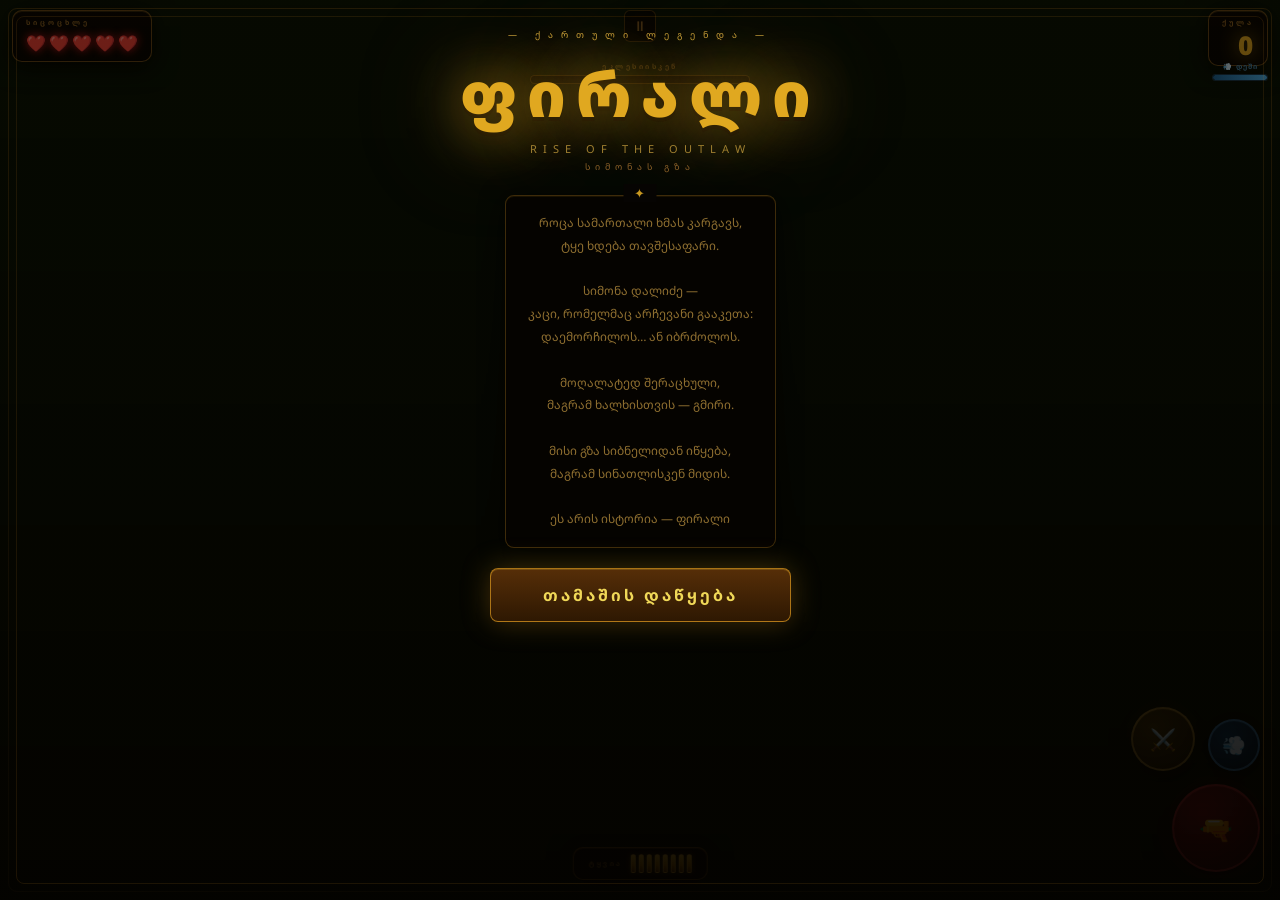
==== commit 60d1b20b: "Update index.html" ====
--- a/index.html
+++ b/index.html
@@ -1,23 +1,2706 @@
 <!DOCTYPE html>
-<html lang="en">
+<html lang="ka">
 <head>
-  <meta charset="UTF-8">
-  <title>Pirali Game</title>
-  <link rel="stylesheet" href="css/style.css">
-  <link rel="stylesheet" href="css/menu.css">
+<meta charset="UTF-8">
+  <meta name="mobile-web-app-capable" content="yes">
+  <meta name="apple-mobile-web-app-capable" content="yes">
+  <meta name="apple-mobile-web-app-status-bar-style" content="black-fullscreen">
+  <meta name="apple-mobile-web-app-title" content="ფირალი">
+  <meta name="theme-color" content="#c89820">
+  <link rel="apple-touch-icon" href="assets/icon-192.png">
+  <meta name="viewport" content="width=device-width, initial-scale=1.0, user-scalable=no">
+<title>ფირალი — სიმონას გზა</title>
+<style>
+@import url('https://fonts.googleapis.com/css2?family=Noto+Sans+Georgian:wght@400;700;900&display=swap');
+*{margin:0;padding:0;box-sizing:border-box;}
+:root{
+  --gold:#e0a820;--gold-hi:#f5d855;--gold-dim:#8a6020;
+  --dark:#060402;--dark2:#0e0804;--dark3:#1a1006;
+  --red:#cc1a1a;--blue:#3a88cc;
+  --panel-bg:rgba(10,6,1,0.94);
+  --panel-border:rgba(180,125,40,0.55);
+  --panel-glow:rgba(160,100,20,0.18);
+}
+body{background:#0a1404;overflow:hidden;font-family:'Noto Sans Georgian',sans-serif;touch-action:none;user-select:none;}
+canvas{display:block;position:fixed;top:0;left:0;}
+
+/* ── TOP UI ── */
+#ui{position:fixed;top:0;left:0;right:0;display:flex;justify-content:space-between;align-items:flex-start;padding:10px 12px;pointer-events:none;z-index:20;}
+.ui-panel{
+  background:var(--panel-bg);
+  border:1px solid var(--panel-border);
+  border-radius:10px;
+  padding:7px 13px;
+  box-shadow:0 4px 24px rgba(0,0,0,0.92),inset 0 1px 0 rgba(220,170,60,0.18),inset 0 -1px 0 rgba(0,0,0,0.6);
+  backdrop-filter:blur(4px);
+  -webkit-backdrop-filter:blur(4px);
+}
+.ui-lbl{font-size:7px;color:var(--gold-dim);letter-spacing:3px;text-transform:uppercase;margin-bottom:5px;font-weight:700;}
+#hearts{display:flex;gap:3px;}
+.heart{font-size:16px;filter:drop-shadow(0 0 5px #cc1a1a);transition:all 0.35s;transform-origin:center;}
+.heart.lost{filter:grayscale(1) opacity(0.1);transform:scale(0.55);}
+.heart:not(.lost){animation:heartPop 0.28s ease-out;}
+@keyframes heartPop{0%{transform:scale(1.35)}100%{transform:scale(1)}}
+#score-val{font-size:26px;font-weight:900;color:var(--gold);text-shadow:0 0 20px rgba(224,168,32,0.7),0 1px 0 rgba(0,0,0,.9);line-height:1;letter-spacing:1px;transition:transform 0.15s;}
+#score-val.bump{animation:scoreBump 0.22s ease-out;}
+@keyframes scoreBump{0%{transform:scale(1.28)}100%{transform:scale(1)}}
+
+/* ── PROGRESS BAR ── */
+#progress-bar{position:fixed;top:62px;left:50%;transform:translateX(-50%);width:220px;z-index:20;pointer-events:none;}
+#prog-lbl{font-size:7px;color:#7a5c1e;letter-spacing:2.5px;text-align:center;margin-bottom:4px;text-transform:uppercase;font-weight:700;}
+#prog-track{height:9px;background:rgba(0,0,0,0.6);border-radius:6px;overflow:hidden;border:1px solid rgba(160,108,28,0.42);box-shadow:inset 0 2px 4px rgba(0,0,0,.7);}
+#prog-fill{height:100%;background:linear-gradient(90deg,#3a1c06,#c8841a 50%,#f0cc50);border-radius:6px;transition:width 0.6s cubic-bezier(0.22,1,0.36,1);box-shadow:0 0 12px rgba(210,148,26,0.9),0 0 4px rgba(240,200,60,0.4);}
+
+/* ── LEVEL BADGE ── */
+#level-badge{position:fixed;top:90px;left:50%;transform:translateX(-50%);z-index:20;pointer-events:none;font-size:8px;color:#8a6020;letter-spacing:2.5px;text-transform:uppercase;text-align:center;font-weight:700;}
+
+/* ── DASH COOLDOWN ── */
+#dash-cd{position:fixed;top:62px;right:12px;width:56px;z-index:20;pointer-events:none;}
+#dash-fill{height:7px;background:linear-gradient(90deg,#1e6898,#50b8f0);border-radius:4px;transition:width .1s linear;box-shadow:0 0 10px rgba(80,180,255,.75);}
+#dash-lbl{font-size:7px;color:#4a88aa;letter-spacing:1px;text-align:center;margin-bottom:3px;text-transform:uppercase;font-weight:700;}
+#dash-cd-track{height:7px;background:rgba(0,0,0,.5);border-radius:4px;border:1px solid rgba(80,160,220,.32);overflow:hidden;}
+
+/* ── BOSS BAR ── */
+#boss-bar{position:fixed;top:104px;left:50%;transform:translateX(-50%);width:280px;z-index:20;pointer-events:none;display:none;animation:bossReveal 0.5s ease-out;}
+@keyframes bossReveal{from{opacity:0;transform:translateX(-50%) scaleX(0.6)}to{opacity:1;transform:translateX(-50%) scaleX(1)}}
+#boss-lbl{font-size:9px;color:#ff5050;letter-spacing:3px;text-align:center;margin-bottom:5px;text-transform:uppercase;text-shadow:0 0 14px #cc0000,0 0 28px #660000;font-weight:900;animation:bossPulse 1.4s ease-in-out infinite;}
+@keyframes bossPulse{0%,100%{opacity:1}50%{opacity:.72}}
+#boss-track{height:14px;background:rgba(0,0,0,.82);border-radius:8px;border:1px solid rgba(220,40,40,.65);box-shadow:0 0 16px rgba(180,0,0,.55),inset 0 2px 4px rgba(0,0,0,.75);overflow:hidden;}
+#boss-fill{height:100%;background:linear-gradient(90deg,#580000,#cc1010 50%,#ff5050);border-radius:8px;transition:width .3s ease;box-shadow:0 0 18px rgba(230,30,30,.85);}
+#boss-fill::after{content:'';position:absolute;inset:0;background:linear-gradient(180deg,rgba(255,120,120,.22) 0%,transparent 60%);border-radius:8px;}
+
+/* ── AMMO BAR ── */
+#ammo-bar{position:fixed;bottom:20px;left:50%;transform:translateX(-50%);z-index:20;pointer-events:none;}
+#ammo-bar .ui-panel{display:flex;align-items:center;gap:8px;padding:6px 15px;}
+#ammo-lbl{font-size:7px;color:#7a5820;letter-spacing:2.5px;text-transform:uppercase;font-weight:700;}
+#bullets{display:flex;gap:3px;align-items:flex-end;}
+.bi{width:5px;height:19px;background:linear-gradient(180deg,#f5c830 0%,#c8880a 60%,#7a4208 100%);border-radius:3px 3px 2px 2px;border:1px solid rgba(240,185,60,0.6);box-shadow:0 0 5px rgba(220,165,40,0.35);transition:all 0.18s;}
+.bi.e{background:linear-gradient(180deg,#1e160a,#12100a);border-color:rgba(60,45,14,0.2);box-shadow:none;opacity:0.2;height:15px;}
+
+/* ── JOYSTICK ── */
+#joy-zone{position:fixed;left:0;top:0;width:50%;height:100%;z-index:15;}
+#joy-base{position:fixed;width:120px;height:120px;border-radius:50%;background:radial-gradient(circle,rgba(20,14,4,0.6),rgba(6,4,1,0.75));border:1.5px solid rgba(200,148,50,0.38);box-shadow:0 0 32px rgba(0,0,0,.65),inset 0 0 32px rgba(0,0,0,.45),0 0 0 1px rgba(0,0,0,.5);display:none;pointer-events:none;transform:translate(-50%,-50%);}
+#joy-base::before{content:'';position:absolute;inset:22px;border-radius:50%;border:1px solid rgba(178,128,42,0.2);}
+#joy-base::after{content:'';position:absolute;inset:44px;border-radius:50%;border:1px solid rgba(178,128,42,0.1);}
+#joy-knob{position:fixed;width:50px;height:50px;border-radius:50%;background:radial-gradient(circle at 35% 33%,rgba(215,162,56,0.9),rgba(68,40,8,0.98));border:2px solid rgba(220,170,38,0.85);box-shadow:0 0 20px rgba(185,132,40,0.5),inset 0 2px 0 rgba(255,215,95,0.4),0 4px 8px rgba(0,0,0,.6);display:none;pointer-events:none;transform:translate(-50%,-50%);}
+
+/* ── ACTION BUTTONS ── */
+#action-zone{position:fixed;right:0;bottom:0;width:50%;height:100%;display:flex;flex-direction:column;align-items:flex-end;justify-content:flex-end;padding:0 20px 28px 0;z-index:15;gap:13px;pointer-events:none;}
+.act-btn{border-radius:50%;display:flex;align-items:center;justify-content:center;cursor:pointer;-webkit-tap-highlight-color:transparent;transition:transform 0.08s ease,box-shadow 0.1s ease;pointer-events:all;position:relative;}
+.act-btn::before{content:'';position:absolute;inset:-2px;border-radius:50%;opacity:0;transition:opacity 0.1s;}
+.act-btn:active,.act-btn.pressed{transform:scale(0.80)!important;}
+#btn-shoot{width:88px;height:88px;font-size:27px;background:radial-gradient(circle at 34% 32%,#8a1616,#340808);border:2px solid rgba(220,58,58,0.72);box-shadow:0 6px 28px rgba(0,0,0,0.9),0 0 20px rgba(180,32,32,0.28),inset 0 1px 0 rgba(255,80,80,0.12);}
+#btn-shoot.pressed{box-shadow:0 0 44px rgba(255,60,60,0.95)!important;border-color:rgba(255,95,95,1)!important;}
+#btn-sword{width:64px;height:64px;font-size:21px;background:radial-gradient(circle at 34% 32%,#4e3c08,#221806);border:2px solid rgba(210,165,58,0.65);box-shadow:0 5px 20px rgba(0,0,0,0.9),0 0 14px rgba(168,125,24,0.22),inset 0 1px 0 rgba(255,200,60,0.1);}
+#btn-sword.pressed{box-shadow:0 0 34px rgba(230,185,55,0.88)!important;}
+#btn-dash{width:52px;height:52px;font-size:19px;background:radial-gradient(circle at 34% 32%,#0a3d62,#041828);border:2px solid rgba(85,168,228,0.65);box-shadow:0 4px 16px rgba(0,0,0,0.9),inset 0 1px 0 rgba(120,200,255,0.1);}
+#btn-dash.pressed{box-shadow:0 0 28px rgba(85,185,255,0.88)!important;}
+.btn-row{display:flex;gap:13px;align-items:flex-end;pointer-events:none;}
+
+/* ── PAUSE BUTTON ── */
+#btn-pause{position:fixed;top:10px;left:50%;transform:translateX(-50%);z-index:21;width:32px;height:32px;border-radius:6px;background:rgba(8,5,1,.8);border:1px solid rgba(160,110,28,.4);color:#7a5820;font-size:14px;cursor:pointer;display:flex;align-items:center;justify-content:center;pointer-events:all;-webkit-tap-highlight-color:transparent;transition:all 0.15s;letter-spacing:0;}
+#btn-pause:active{transform:translateX(-50%) scale(0.88);}
+
+/* ── PAUSE OVERLAY ── */
+#pause-overlay{position:fixed;inset:0;background:rgba(4,2,0,.88);z-index:500;display:none;flex-direction:column;align-items:center;justify-content:center;backdrop-filter:blur(6px);-webkit-backdrop-filter:blur(6px);}
+#pause-overlay h2{font-size:32px;font-weight:900;color:var(--gold);letter-spacing:6px;text-shadow:0 0 32px rgba(224,168,32,.7);margin-bottom:8px;}
+#pause-overlay p{font-size:10px;color:#7a5820;letter-spacing:4px;text-transform:uppercase;margin-bottom:28px;}
+.pause-btn{padding:13px 46px;background:linear-gradient(180deg,#3e2406,#201202);border:1px solid rgba(180,120,22,.65);border-radius:8px;color:#f0d050;font-size:15px;font-family:'Noto Sans Georgian',sans-serif;font-weight:700;letter-spacing:2px;cursor:pointer;margin-bottom:10px;width:200px;text-align:center;transition:all 0.15s;}
+.pause-btn:active{transform:scale(0.94);}
+.pause-btn.secondary{background:linear-gradient(180deg,#180e04,#0c0602);border-color:rgba(120,80,16,.45);color:#a07828;font-size:13px;}
+
+/* ── OVERLAY SCREEN ── */
+#screen{position:fixed;top:0;left:0;right:0;bottom:0;display:flex;flex-direction:column;align-items:center;justify-content:flex-start;overflow-y:auto;padding-top:44px;padding-bottom:44px;background-image:url(assets/bg_title.jpg);background-size:cover;background-position:center top;z-index:200;padding:28px;pointer-events:all;}#screen-overlay{position:absolute;inset:0;background:linear-gradient(to bottom,rgba(4,2,0,.55) 0%,rgba(4,2,0,.72) 50%,rgba(4,2,0,.92) 100%);z-index:0;pointer-events:none;border-radius:0;}
+#screen::before{content:'';position:absolute;top:8px;left:8px;right:8px;bottom:8px;border:1px solid rgba(180,120,30,0.38);border-radius:9px;pointer-events:none;}
+#screen::after{content:'';position:absolute;top:16px;left:16px;right:16px;bottom:16px;border:1px solid rgba(160,108,28,0.16);border-radius:8px;pointer-events:none;}
+.tdeco{font-size:9px;letter-spacing:7px;color:#6a4820;text-transform:uppercase;margin-bottom:10px;z-index:1;position:relative;}
+#screen h1{font-size:56px;font-weight:900;color:var(--gold);letter-spacing:8px;text-shadow:0 0 60px rgba(224,168,32,0.82),0 3px 0 #0a0400,0 0 100px rgba(200,135,20,0.4);margin-bottom:6px;z-index:1;position:relative;}
+.tsub{font-size:9px;color:#8a6028;letter-spacing:5px;text-transform:uppercase;margin-bottom:22px;z-index:1;position:relative;}
+.sbox{background:rgba(6,4,1,0.93);border:1px solid rgba(155,108,28,0.38);border-radius:9px;padding:16px 22px;max-width:320px;margin-bottom:20px;position:relative;z-index:1;box-shadow:0 4px 24px rgba(0,0,0,.7),inset 0 1px 0 rgba(200,145,28,0.1);}
+.sbox::before{content:'✦';position:absolute;top:-12px;left:50%;transform:translateX(-50%);color:#c89820;font-size:13px;background:#060402;padding:0 10px;letter-spacing:2px;}
+#screen p{font-size:12px;color:#907030;text-align:center;line-height:1.9;margin:0;}
+.hbox{background:rgba(6,4,1,0.78);border:1px solid rgba(115,88,18,0.28);border-radius:7px;padding:10px 15px;max-width:296px;margin-bottom:18px;position:relative;z-index:1;text-align:center;}
+.hbox span{font-size:12px;color:#685018;letter-spacing:0.5px;line-height:2.4;}
+.sbtn{padding:15px 52px;background:linear-gradient(180deg,#562e08,#2e1802);border:1px solid rgba(200,138,28,0.8);border-radius:8px;color:#f0d858;font-size:16px;font-family:'Noto Sans Georgian',sans-serif;font-weight:700;letter-spacing:3px;cursor:pointer;box-shadow:0 0 28px rgba(160,112,20,0.42),inset 0 1px 0 rgba(240,200,55,0.2),0 4px 12px rgba(0,0,0,.6);transition:all 0.18s;position:relative;z-index:1;}
+.sbtn:hover{background:linear-gradient(180deg,#6a3208,#3a1c04);box-shadow:0 0 44px rgba(210,152,28,0.65);border-color:#d8a020;}
+.sbtn:active{transform:scale(0.93);}
+
+/* Screen animations */
+#screen.gameover-screen h1{animation:shakeIn 0.5s ease-out;}
+#screen.victory-screen h1{animation:victoryPop 0.6s cubic-bezier(0.34,1.56,0.64,1);}
+@keyframes shakeIn{0%{transform:translateX(-8px)}25%{transform:translateX(8px)}50%{transform:translateX(-5px)}75%{transform:translateX(5px)}100%{transform:translateX(0)}}
+@keyframes victoryPop{0%{transform:scale(0.4);opacity:0}80%{transform:scale(1.08)}100%{transform:scale(1);opacity:1}}
+.score-reveal{animation:countUp 0.4s ease-out;}
+@keyframes countUp{from{transform:scale(0.7);opacity:0.3}to{transform:scale(1);opacity:1}}
+
+#lvlbanner{position:fixed;top:50%;left:50%;transform:translate(-50%,-50%);font-size:22px;font-weight:900;color:#f0d858;letter-spacing:2px;text-shadow:0 0 28px #c8901a,0 2px 0 #0a0400;z-index:50;opacity:0;pointer-events:none;text-align:center;background:rgba(6,4,1,0.96);border:1px solid rgba(160,112,30,0.55);padding:18px 36px;border-radius:9px;min-width:220px;white-space:pre-line;transition:opacity 0.3s;box-shadow:0 8px 40px rgba(0,0,0,.9),0 0 30px rgba(200,140,20,0.18);}
+#sword-flash{position:fixed;top:0;left:0;right:0;bottom:0;background:rgba(235,220,55,0.14);opacity:0;pointer-events:none;z-index:79;transition:opacity 0.06s;}
+#dash-flash{position:fixed;top:0;left:0;right:0;bottom:0;background:rgba(80,185,255,0.1);opacity:0;pointer-events:none;z-index:78;transition:opacity 0.04s;}
+#dflash{position:fixed;top:0;left:0;right:0;bottom:0;background:rgba(165,0,0,0.32);opacity:0;pointer-events:none;z-index:80;transition:opacity 0.1s;}
+#parry-flash{position:fixed;top:0;left:0;right:0;bottom:0;background:rgba(240,230,30,0.2);opacity:0;pointer-events:none;z-index:77;transition:opacity 0.05s;}
+
+/* ── INVENTORY ── */
+#inventory{position:fixed;top:62px;left:12px;z-index:20;pointer-events:none;display:flex;gap:5px;}
+.inv-item{background:rgba(8,5,1,.93);border:1px solid rgba(168,118,32,.52);border-radius:7px;padding:3px 9px;font-size:12px;color:#d09820;display:none;align-items:center;gap:4px;box-shadow:0 2px 8px rgba(0,0,0,.5);}
+.inv-item.visible{display:flex;animation:invPop 0.3s ease-out;}
+@keyframes invPop{from{transform:scale(0.7);opacity:0}to{transform:scale(1);opacity:1}}
+
+/* ── LEADERBOARD ── */
+#lb-overlay{position:fixed;top:0;left:0;right:0;bottom:0;background:radial-gradient(ellipse at 50% 30%,rgba(20,12,2,.97),rgba(2,1,0,.995));z-index:300;display:none;flex-direction:column;align-items:center;justify-content:flex-start;overflow-y:auto;padding:24px 22px 32px;animation:lbReveal 0.4s ease-out;}
+@keyframes lbReveal{from{opacity:0;transform:translateY(20px)}to{opacity:1;transform:translateY(0)}}
+#lb-overlay::before{content:'';position:absolute;top:8px;left:8px;right:8px;bottom:8px;border:1px solid rgba(168,112,30,.35);border-radius:11px;pointer-events:none;}
+#lb-title{font-size:26px;font-weight:900;color:var(--gold);letter-spacing:5px;text-shadow:0 0 36px rgba(224,168,32,.72);margin-bottom:4px;z-index:1;}
+#lb-sub{font-size:9px;color:#6a4e1a;letter-spacing:4.5px;text-transform:uppercase;margin-bottom:18px;z-index:1;}
+#lb-name-row{display:flex;gap:10px;margin-bottom:16px;z-index:1;width:100%;max-width:320px;}
+#lb-name{flex:1;background:rgba(8,5,1,.95);border:1px solid rgba(168,118,32,.58);border-radius:8px;color:#f0d060;font-size:15px;font-family:'Noto Sans Georgian',sans-serif;padding:10px 14px;outline:none;caret-color:#d09820;box-shadow:inset 0 2px 6px rgba(0,0,0,.5);}
+#lb-name::placeholder{color:#4a3010;}
+#lb-save{padding:10px 20px;background:linear-gradient(180deg,#4a2c08,#281602);border:1px solid rgba(168,118,28,.75);border-radius:8px;color:#ecd658;font-size:14px;font-family:'Noto Sans Georgian',sans-serif;font-weight:700;cursor:pointer;white-space:nowrap;transition:all 0.15s;}
+#lb-save:active{transform:scale(.92);}
+#lb-list{width:100%;max-width:320px;z-index:1;margin-bottom:16px;}
+.lb-row{display:flex;align-items:center;padding:9px 14px;border-radius:8px;margin-bottom:4px;background:rgba(8,5,1,.75);transition:background 0.2s;}
+.lb-row.top1{background:rgba(48,30,4,.9);border:1px solid rgba(210,165,32,.5);}
+.lb-row.top2{background:rgba(32,20,3,.84);border:1px solid rgba(168,125,24,.4);}
+.lb-row.top3{background:rgba(24,15,3,.8);border:1px solid rgba(125,92,18,.34);}
+.lb-row.mine{background:rgba(36,18,3,.9);border:1px solid rgba(210,105,22,.55);}
+.lb-rank{width:28px;font-size:12px;font-weight:900;color:#6a4e1a;}
+.lb-rank.gold{color:#f0c830;}.lb-rank.silver{color:#c0c8d0;}.lb-rank.bronze{color:#c07830;}
+.lb-name-col{flex:1;font-size:13px;color:#c89838;font-weight:700;}
+.lb-score-col{font-size:13px;font-weight:900;color:#d09820;text-shadow:0 0 8px rgba(200,140,20,.5);}
+.lb-lvl{font-size:10px;color:#6a4e1a;margin-left:8px;}
+#lb-play{padding:14px 44px;background:linear-gradient(180deg,#4a2c08,#281602);border:1px solid rgba(168,118,28,.72);border-radius:8px;color:#ecd658;font-size:16px;font-family:'Noto Sans Georgian',sans-serif;font-weight:700;letter-spacing:2px;cursor:pointer;z-index:1;box-shadow:0 0 28px rgba(0,0,0,.92);display:none;transition:all 0.15s;white-space:nowrap;margin-top:8px;margin-bottom:24px;}
+#lb-play:active{transform:scale(.93);}
+
+</style>
 </head>
 <body>
-  <div id="menu">
-    <h1 id="gameTitle">Pirali</h1>
-    <button onclick="startGame()">Start Game</button>
+<canvas id="gameCanvas"></canvas>
+<div id="ui">
+  <div class="ui-panel"><div class="ui-lbl">სიცოცხლე</div><div id="hearts"></div></div>
+  <div class="ui-panel" style="text-align:right"><div class="ui-lbl">ქულა</div><div id="score-val">0</div></div>
+</div>
+<div id="progress-bar"><div id="prog-lbl">ეკლესიისკენ</div><div id="prog-track"><div id="prog-fill" style="width:0%"></div></div></div>
+<div id="dash-cd"><div id="dash-lbl">💨 დეში</div><div id="dash-cd-track"><div id="dash-fill" style="width:100%;height:100%;"></div></div></div>
+<div id="level-badge"></div>
+<div id="ammo-bar"><div class="ui-panel"><div id="ammo-lbl">ტყვია</div><div id="bullets"></div></div></div>
+<div id="boss-bar"><div id="boss-lbl">⚔ რუსი გენერალი — ბოსი</div><div id="boss-track"><div id="boss-fill" style="width:100%"></div></div></div>
+<div id="joy-zone"></div><div id="joy-base"></div><div id="joy-knob"></div>
+<button id="btn-pause" onclick="togglePause()">⏸</button>
+<div id="pause-overlay">
+  <h2>⏸ პაუზა</h2>
+  <p>თამაში შეჩერებულია</p>
+  <button class="pause-btn" onclick="togglePause()">▶ გაგრძელება</button>
+  <button class="pause-btn secondary" id="btn-go-menu" onclick="showMenuConfirm()">🏠 მთავარ მენიუში</button>
+  <div id="menu-confirm" style="display:none;flex-direction:column;align-items:center;gap:8px;margin-top:4px;">
+    <div style="font-size:11px;color:#a07828;letter-spacing:1px;margin-bottom:2px;">პროგრესი დაიკარგება. დარწმუნებული ხარ?</div>
+    <div style="display:flex;gap:10px;">
+      <button class="pause-btn secondary" style="width:90px;padding:10px 0;" onclick="goToMenu()">✔ კი</button>
+      <button class="pause-btn secondary" style="width:90px;padding:10px 0;" onclick="document.getElementById('menu-confirm').style.display='none'">✘ არა</button>
+    </div>
   </div>
-
-  <script type="module">
-    import { renderMenu } from './js/menu.js';
-    import { startGame } from './js/game.js';
-
-    window.startGame = startGame;
-    renderMenu();
-  </script>
+</div>
+<div id="action-zone">
+  <div class="btn-row">
+    <div class="act-btn" id="btn-sword">⚔️</div>
+    <div class="act-btn" id="btn-dash">💨</div>
+  </div>
+  <div class="act-btn" id="btn-shoot">🔫</div>
+</div>
+<div id="dflash"></div><div id="sword-flash"></div><div id="dash-flash"></div><div id="parry-flash"></div>
+<div id="inventory">
+  <div class="inv-item" id="inv-herbs">🌿 <span id="inv-herbs-n">0</span></div>
+  <div class="inv-item" id="inv-medals">🏅 <span id="inv-medals-n">0</span></div>
+</div>
+<div id="lvlbanner"></div>
+<div id="lb-overlay">
+  <div id="lb-title">🏆 რეკორდები</div>
+  <div id="lb-sub">საუკეთესო მოთამაშეები</div>
+  <div id="lb-status" style="font-size:10px;color:#6a8a3a;letter-spacing:1px;margin-bottom:8px;z-index:1;min-height:14px;text-align:center;"></div>
+  <div id="lb-setup-row" style="display:none!important;"></div>
+  <div id="lb-name-row" style="display:none;">
+    <input id="lb-name" type="text" maxlength="14" placeholder="შეიყვანე სახელი..." autocomplete="off" spellcheck="false"/>
+    <button id="lb-save" onclick="lbSave()">შენახვა</button>
+  </div>
+  <div id="lb-list"></div>
+  <button id="lb-play" onclick="lbPlay()">თავიდან თამაში</button>
+</div>
+<div id="screen">
+  <div id="screen-overlay"></div>
+  <div class="tdeco" style="letter-spacing:8px;color:#c8a040;">— ქართული ლეგენდა —</div>
+  <h1 style="font-size:62px;letter-spacing:10px;text-shadow:0 0 60px rgba(224,168,32,.9),0 4px 0 #0a0500,0 0 120px rgba(200,140,20,.4);">ფირალი</h1>
+  <div style="font-size:11px;color:#a08030;letter-spacing:6px;text-transform:uppercase;margin-bottom:4px;z-index:1;position:relative;">Rise of the Outlaw</div>
+  <div class="tsub">სიმონას გზა</div>
+  <div class="sbox"><p>როცა სამართალი ხმას კარგავს,<br>ტყე ხდება თავშესაფარი.<br><br>სიმონა დალიძე —<br>კაცი, რომელმაც არჩევანი გააკეთა:<br>დაემორჩილოს… ან იბრძოლოს.<br><br>მოღალატედ შერაცხული,<br>მაგრამ ხალხისთვის — გმირი.<br><br>მისი გზა სიბნელიდან იწყება,<br>მაგრამ სინათლისკენ მიდის.<br><br>ეს არის ისტორია — ფირალი</p></div>
+  <button class="sbtn" onclick="bgmStop();document.getElementById('screen').style.display='none';showIntro(startGame)">თამაშის დაწყება</button>
+</div>
+<script>
+// ═══════════════════════════════════════
+//  PIRALI — სრული გამოცემა
+// ═══════════════════════════════════════
+const canvas=document.getElementById('gameCanvas');
+const ctx=canvas.getContext('2d');
+let W=0,H=0;
+function resize(){W=canvas.width=window.innerWidth;H=canvas.height=window.innerHeight;}
+resize();window.addEventListener('resize',resize);
+
+// ── SWORD WHOOSH ──
+function playSword(){
+  const ac=_getAC();if(!ac)return;
+  if(ac.state==='suspended')ac.resume().catch(()=>{});
+  const t=ac.currentTime;
+  const out=ac.createGain();out.gain.value=0.18;out.connect(ac.destination);
+  const o=ac.createOscillator();const g=ac.createGain();
+  o.type='sine';o.frequency.setValueAtTime(600,t);o.frequency.exponentialRampToValueAtTime(180,t+0.12);
+  g.gain.setValueAtTime(0.8,t);g.gain.exponentialRampToValueAtTime(0.001,t+0.13);
+  o.connect(g);g.connect(out);o.start(t);o.stop(t+0.13);
+  // air rush noise
+  const buf=ac.createBuffer(1,Math.ceil(ac.sampleRate*0.1),ac.sampleRate);
+  const d=buf.getChannelData(0);for(let i=0;i<d.length;i++)d[i]=Math.random()*2-1;
+  const ns=ac.createBufferSource();ns.buffer=buf;
+  const hp=ac.createBiquadFilter();hp.type='highpass';hp.frequency.value=800;
+  const ng=ac.createGain();ng.gain.setValueAtTime(0.35,t);ng.gain.exponentialRampToValueAtTime(0.001,t+0.1);
+  ns.connect(hp);hp.connect(ng);ng.connect(out);ns.start(t);ns.stop(t+0.1);
+}
+// ── HIT IMPACT (enemy hit) ──
+function playHit(){
+  const ac=_getAC();if(!ac)return;
+  if(ac.state==='suspended')ac.resume().catch(()=>{});
+  const t=ac.currentTime;
+  const out=ac.createGain();out.gain.value=0.2;out.connect(ac.destination);
+  const o=ac.createOscillator();const g=ac.createGain();
+  o.type='square';o.frequency.setValueAtTime(320,t);o.frequency.exponentialRampToValueAtTime(80,t+0.07);
+  g.gain.setValueAtTime(1,t);g.gain.exponentialRampToValueAtTime(0.001,t+0.08);
+  o.connect(g);g.connect(out);o.start(t);o.stop(t+0.08);
+}
+// ── ENEMY DEATH ──
+function playDeath(){
+  const ac=_getAC();if(!ac)return;
+  if(ac.state==='suspended')ac.resume().catch(()=>{});
+  const t=ac.currentTime;
+  const out=ac.createGain();out.gain.value=0.22;out.connect(ac.destination);
+  [0,0.04,0.09].forEach((dt,i)=>{
+    const o=ac.createOscillator();const g=ac.createGain();
+    o.type='sawtooth';o.frequency.setValueAtTime(280-i*60,t+dt);o.frequency.exponentialRampToValueAtTime(40,t+dt+0.12);
+    g.gain.setValueAtTime(0.7,t+dt);g.gain.exponentialRampToValueAtTime(0.001,t+dt+0.13);
+    o.connect(g);g.connect(out);o.start(t+dt);o.stop(t+dt+0.13);
+  });
+}
+// ── PLAYER HURT ──
+function playHurt(){
+  const ac=_getAC();if(!ac)return;
+  if(ac.state==='suspended')ac.resume().catch(()=>{});
+  const t=ac.currentTime;
+  const out=ac.createGain();out.gain.value=0.25;out.connect(ac.destination);
+  const o=ac.createOscillator();const g=ac.createGain();
+  o.type='sine';o.frequency.setValueAtTime(200,t);o.frequency.exponentialRampToValueAtTime(80,t+0.18);
+  g.gain.setValueAtTime(1,t);g.gain.exponentialRampToValueAtTime(0.001,t+0.2);
+  o.connect(g);g.connect(out);o.start(t);o.stop(t+0.2);
+  // crunch
+  const o2=ac.createOscillator();const g2=ac.createGain();
+  o2.type='square';o2.frequency.setValueAtTime(140,t);o2.frequency.exponentialRampToValueAtTime(55,t+0.12);
+  g2.gain.setValueAtTime(0.6,t);g2.gain.exponentialRampToValueAtTime(0.001,t+0.13);
+  o2.connect(g2);g2.connect(out);o2.start(t);o2.stop(t+0.13);
+}
+// ── DASH WHOOSH ──
+function playDashSound(){
+  const ac=_getAC();if(!ac)return;
+  if(ac.state==='suspended')ac.resume().catch(()=>{});
+  const t=ac.currentTime;
+  const out=ac.createGain();out.gain.value=0.14;out.connect(ac.destination);
+  const buf=ac.createBuffer(1,Math.ceil(ac.sampleRate*0.14),ac.sampleRate);
+  const d=buf.getChannelData(0);for(let i=0;i<d.length;i++)d[i]=Math.random()*2-1;
+  const ns=ac.createBufferSource();ns.buffer=buf;
+  const bp2=ac.createBiquadFilter();bp2.type='bandpass';bp2.frequency.value=1200;bp2.Q.value=0.8;
+  const ng=ac.createGain();ng.gain.setValueAtTime(1,t);ng.gain.exponentialRampToValueAtTime(0.001,t+0.14);
+  ns.connect(bp2);bp2.connect(ng);ng.connect(out);ns.start(t);ns.stop(t+0.14);
+}
+// ── PICKUP CHIME ──
+function playPickup(){
+  const ac=_getAC();if(!ac)return;
+  if(ac.state==='suspended')ac.resume().catch(()=>{});
+  const t=ac.currentTime;
+  const out=ac.createGain();out.gain.value=0.18;out.connect(ac.destination);
+  [0,0.06,0.12].forEach((dt,i)=>{
+    const o=ac.createOscillator();const g=ac.createGain();
+    o.type='sine';o.frequency.value=[660,880,1100][i];
+    g.gain.setValueAtTime(0.7,t+dt);g.gain.exponentialRampToValueAtTime(0.001,t+dt+0.18);
+    o.connect(g);g.connect(out);o.start(t+dt);o.stop(t+dt+0.18);
+  });
+}
+// ── LEVEL COMPLETE FANFARE ──
+function playLevelUp(){
+  const ac=_getAC();if(!ac)return;
+  if(ac.state==='suspended')ac.resume().catch(()=>{});
+  const t=ac.currentTime;
+  const out=ac.createGain();out.gain.value=0.2;out.connect(ac.destination);
+  const notes=[392,494,587,784];
+  notes.forEach((freq,i)=>{
+    const o=ac.createOscillator();const g=ac.createGain();
+    o.type='triangle';o.frequency.value=freq;
+    g.gain.setValueAtTime(0.8,t+i*0.12);g.gain.exponentialRampToValueAtTime(0.001,t+i*0.12+0.22);
+    o.connect(g);g.connect(out);o.start(t+i*0.12);o.stop(t+i*0.12+0.22);
+  });
+}
+// ── PARRY CLANG ──
+function playParry(){
+  const ac=_getAC();if(!ac)return;
+  if(ac.state==='suspended')ac.resume().catch(()=>{});
+  const t=ac.currentTime;
+  const out=ac.createGain();out.gain.value=0.25;out.connect(ac.destination);
+  [0,0.02].forEach(dt=>{
+    const o=ac.createOscillator();const g=ac.createGain();
+    o.type='square';o.frequency.setValueAtTime(1200,t+dt);o.frequency.exponentialRampToValueAtTime(400,t+dt+0.15);
+    g.gain.setValueAtTime(0.9,t+dt);g.gain.exponentialRampToValueAtTime(0.001,t+dt+0.16);
+    o.connect(g);g.connect(out);o.start(t+dt);o.stop(t+dt+0.16);
+  });
+}
+
+// ── BACKGROUND MUSIC (Web Audio API) ──
+let _bgmBuf=null,_bgmSrc=null,_bgmGain=null,_bgmDecoding=false;
+(function(){
+  const b64="SUQzBAAAAAAAI1RTU0UAAAAPAAADTGF2ZjYwLjE2LjEwMAAAAAAAAAAAAAAA//twAAAAAAAAAAAAAAAAAAAAAAAAAAAAAAAAAAAAAAAAAAAASW5mbwAAAA8AAASbAAWk5QACBQgKDQ8SFRcaHB8iJCcpKy4wMzY4Oz1AQ0VISk1QUlVWWVxeYWRmaWtucXN2eHt+gIKEh4qMj5KUl5mcn6GkpqmrrbCytbi6vcDCxcfKzc/S1NbZ297g4+bo6+3w8/X4+/[base64]/7cGQAD/AAAGkAAAAIAAANIAAAAQAAAaQAAAAgAAA0gAAABIBQABke9Ywgg4ACMu9iOQnOd5z7TvOd6EISQhKiYfF0D4fOhCEY4cFFO4gHBRQAAjHOhCKHBRlejSN/+hGkJ/yMomHxdADD7kISf+RocFBp9F0Twf/KDQQ5TEBwBYCFL/DBR0o4EP99YfEZ8gt4P/iAaCH9QPvBCUd//lw+XP//8MFDn1g/M9mNBnfNV6dSIRE6RF+haDlTbJLEUZiB0PG2n+yR20G174KWFvMBrvEUA0AARyMLULbWo0NhVACWAUZBMR2DUJgXR5iZmQIAFvA9AtYSMoGLIkggUEjQeDCNgYhFAdYg4XNAsmjkh/NB4JoBc0kzVCTDdSH/IA7BgCnsskDzpvU0wf/xSKyXQYkwuBibmRP/+3JkioAC3kk1tRigACogFpagCAAUuY1LuYaAGcwwpXce0ADLXQ7KQW///N0OmmSbplwuI9Cu83VwkMHgMgxWgRQAAgAQAQB+GSLWYZra0c4jCnRX4jhqFjPXDkBeDUUUz7BeAzjwGIBLiT9nUaGDqMX06jNygmYEiPUYEt/QN9N3PrGDLr2/MXmby8YvRNEP+S7/x6FH///miajf8kyTLhfQf///+n1v9jjj0MrdKKS5J4VnFVCMSC0bq5bBEYSGPQjqvS08ufiHGbriLmO1F31iCKi1IksVfEsA6U7Z1udCFELZmsaLt/JgyEUPQWCaBNbf3O50PQQwsBuEsxr31eBjTzTx0WwhDghiojW1uFim/qV/nFzIcMRNfy438f4c4M1/vf28bFRvOJ4DJve//r4xhs3Ev761uP/7cGRGAAVvZFh+YeACV2bbf8woAIrIe3a49IAA04et4xIgADRzUiojPGRXx8M+P//9Xzv6/+sfP+6azq2P6b/vj3fx8AEysOcQjObuKsEgEFgGEoFaP7bQtkIVCZww02CFK/o7TrPq7jW5RDgwGIUZYAmNxFkw3FcCmH8/3uhJ9F0PS//7X/66Nrp//+OnX/7/ic///5fifJyJMTvn/0A+0AfbUjVeSpQHW0qtiesbC2sjUqoz+K1hNJB/Nty8ZrI4IqfWkp+9ukUahWX9h76wQPCrIEIiNgSYlvC5eJQ0JLF/T7EsApH+piyjxVTPaxW6iTAAZqYAgAATeyw2caFBozGAkeIZKEotXMyh94yXIsMsKjQcjJEIrd+n/1f//7fT/v/8NoSlNX8A4xggGI5WMvq1V+tLbM7/+3JkCAASpSlbrz1gAC1BK1jmBAAMlNdrLDBpwJ4GrzzAmcQn6rmBd3CR5Rx9KUDy7JZbkkbIlL3UpcQks6u+aY35+oq3/7K/vl0LgsTOnXttWQJ1I3mlbxJ6WbKR/3I9yzxA2ntWJXha0AAHIdaGyAqFI9iaoTRtsFdYjODxwwBWKev4sr79X/xqf///3f23vL/vt9xGJAEACENi2Jc86/Hbbd/3WaedDggFI7JzcIcgPfxz6YyZFjMvTPQxHtHGseQ1dCMDaYWz2OoCbMyT6rJlXX7HUsy7Szp/t3zwbWseotO3NPvGKMvZ3WObCQmJTMMpBp+/AahhCTZgU1J1YkRwAusQNBNuCe4QR6G+YeutGbJSY+aidAb9E30m1mbN6Azi0ggAApC7iVUg7lWLunA6V0Ug/joQtf/7cGQMAhMBHNvh5hwwKIHsvSHoE4ywpWsMPQXAiYaubPCZDBTMp4PIpgV42AiM56UtZbwRIqC/k7Q7Ombw4PjhU+TMi7zQYHuepi3rrSOSadOjCQy545zRdokELEq161Zay9h0SBOWnRXZAu+8ut1tEgYAWTwpK7JMq4W0Aku7S631KdZR6VLLCMQHP7Sf1R7//f9AgCURKpW4Qe6z1t1HRUyCcC/SpemdkOYpNowU6M6etitf5xKiWkekapUWAamhnXdRU4cuusY0a2qd3Lzdd/V5JppE28PqYLjQIgoLlkCqcmmk+Zb2sRk4EAA3EbEgetC0sYKJLuSNMwG2Ibhk0LAqT/OYu8CjNYN/ZyfxhuZy+lqVryD8Tf9etRESk0xSGSUoJJDSo9RJpCseHTU40NOCWhkCksf/[base64]/0s0qNviv10dUASXpGxg8v9h38ycOx8S6GrQqWtNTqnKR4l4xdgUta4UNoGvOo6VjFJ0XLRcVPTjV4AfvUYawFgaYYHnRDAaYznjj9y3dwvaqSiXJR+3J1q4QoFniMc45o7KWf1/V6gwAoCRIgNiupoR9tQowD6SBzv/[base64]/tygtWHUugBV9kXNzXMJStZtNPrv3K/ZT46vQRc+TM2P+3p8BWly2Py7As3RYKlsUazF4SviK/KPilhW3A2h7yVTBYa7FNbJI20CAIx0Pj6PtOyqSh4FjWGr/XdTwZqn3DJbL+T/2E/YFXkUtOthZYfX//9KrgRANAAQCoCC6DXw6COjD/+3JkB4ASPSTbyYYsoC/DjQ88w2WJ+H1zrD0lwLoLLrj2DHRLGT3pdP0CH5QHJoWK3V8ApnkTNBvNDdXmo6sowd69gxqM1ZRVYkRehgel3IXxS4owjud4xvp1tHVDQ7uzu22sAABbRKrBjR31mVQqNKNyN9U1vbiLfB/hSUoSV/JTWcNPBAOQ/aU9EjGwZUUqywCWATJGhmzaxORFfZhU5fHBHqxLn7LmHZr9cIf9x97JkWIVGRsV1UgDMMyu663Sdvj/UbSOi6njgMc6+8tUp6KmPRuo+U0ao1TUw5IRohEUoKYzS4hpLyiL6Ii0Yphf2pWqIOLfMxiqlghjBHr7zCNuIBBsmV8TXVUslgMwYSrh7sBxltepMio6HNpaVdyURKNypmFKqi5/1IhlhglKJMzQuqvzFYozJ//7cGQXgAJPKVzh6zuwLoR7nAWCDgkUkXMnpEnAu4jt5JCOAKogPiansxiO6rObZnICrUi2xvp02ju6pn5D2Bs0JhAlwANHJRJaxHA6MUftYwJJNYRSu/Hd31waeOzP2d6aIvx++gMh9Y2MZ7FE4AYqq2EaVJ/KHJuoc2tiOEqY8vhOb+LCXzcAU5VZyCdw9t5rxQ90vRiQRGb5gY21UVHCMHvYWaiorrixRfE3Wracc5ux1i/rCmUAAAgS6byMDJ9IRhUNTFk4Ct6atregJN8DhBCgcjYPcLNYpkjdnMX0f//8Xx5SQBBOOAHiCoHkPKA4AEG8JMMS/EbS2uG+PALmQcuEY4lYqlWgEqu3U9joEBuPuVAi8jWogmkaeMs2jHpmnJlClYjFv10/3Rn1EAaBAF8FHsEtQGP/+3JkKgMSSSRbKYgsQCvkm2gZAoQJEJNqB6xxQLoSLfCSiZjQEBKgd9xfGv2tc7hUnF6ZVuCZK/R6nd8yDdfj93s9P5YCYSJvK1cFWfVE4eJL3IiWpdnSrNNMIXB75aq592Pr0HcL8vF61nozjU6Se2PquEjK+67CICMBgcewUodY8VGMOBp6ZAV5bI6QTAEESAXpeKgpAAR6ohKCc4neBHDDWDyKTAIxyMqllDttd8IK+6QQPWr3UAhmFEIgQChWSS3ANxIH7TgA4x/yaWjoi7poWccaGu2Miaq/5EyjQ61CS6QlaUyvdRy9GRAxm/ZROaexr6rriJ8HGH2sSjQIam527jnf6QcTG1QANtC4XC+DBZzqh4Z7U9c9YPwKqqdBEeruUUdICnrq2FD2WWUiDntC/FQAAIAAgP/7cGQ/AAJYJN1piRQwLcPreTCjegk4kW2HqRBAow1uZJMVkAkDkMMyleuziNVtT5ylYkFCwwVQm/FuPVZ4mHVwxgaVRd8uHSOqaSh0nf/pyEXyv+x1z7a1OMTsoLigScmQFO3R/7VesGDWKRgC6x0BOZYh7RhpOiO9LBv2k4vYz3jA5WEBZr91GD/s9nYzuILqBBARfnEOpVIkmBStpptReTuW3j5PRIbPkZunrP13NsElMbvD1K1FaJDrM2yDtR0fuucyhhreegtB9oOi0XSA4BFs4PtYwUQ79X9QACuYQEqILMZFNUYLGMp2BWNz5kkcH3ENonUbUe20ohVEmPMiA5N+nXm///sgFGCyGGWI8mETR0fJ/oo410tXYjdk0zVGfdLgrXkAOIlrbCkTIO3x2vZkhe4u5pb/+3JkU4QCVSRaqew8QCyhK5wMzxQJrJ9qR70BwLQFb3QBJARIBbXfp5Qbnqci3BsmARrTqLRQk4mZltUWO06rrVAotzWNMhIQCMhp2TJxamILFUKxjiA8Pyg4MrSfCAUrv/rDomU1P7f+n1JW3GUQCCGwuSXHkpCQRy6oSfYrXp95bF8sNMVGJN4xX1SGgBbiU1ZHqyAFD6mQjdJ3Y9C/5w8H372NFiLYeGKeNFLFwDJejqNpvu+ojQCX0RIBkUGMRBoqSIamTXOfVp63dky2d7Jtl0cc+gVh28rDeIDn/+7/tIQIzBvn2jlMTpLt4tJlnsYKWhMjEpGx1IacDfvApm8hRY4qYqsfmgaRfTPnL3hR6x2xjKBSm9SATioKoewleP3LgrqQWs0GeqerbjjWVReSBvNMIAsi8f/7cGRlgQJGJNqp6TxAKwNLVSQjhAlIk2qnsFSAqATw8MElRijJqIfALIrMskYfkOtS4vFRz5lAVNnNn6c99GuYMAKCMJgzUcjpS5Gu+HSzngd4HGFBqB+ruAotjzF+49Ih1si1uHcqfD7DanMxVjL4ymv7NNBGhi/HTUvzktTps+1kMlWUrNO1rV5+naZAsQATAqwBdghyJokh/mk4MaH7U7HGgAuDnY4Rj1irgyfaYfYGsolPTSQdFv/aHk0AWEVUiwF5DznQoeT8114SRctJwQ0fXGWvpgEz3inHirkvSCkRQlNRe2xlg6Pie30UgTINO+75El3/PMFuqO9rxf7e0cl69upQERJAIEi5JCjSLkVq7Tx4Ewc4zNWwaBMEGoOJatG5ZQu9A8KLMJyLHnnJb/R9YjUYwAD/+3JkfAACajPasew68C2hS3wN5hQJWKVzp7EHALuFbaxnmFAERRA3JNk7UJrSIeTd+cxlwktMn9QIwObE1qR7euDCU2OBHy3U9M1GQ8LmOv5wJ7VQ2cEYTW2PHtvstevDmMS+JRf2jSCIDF9uSeOMmSVlhFa5zm5YWFHWDqt3RuYi+7lvpqaHecF1F3/bqts/[base64]/7cGSMhiIxJFrB5j0QK4NLWD0CVgj45WgHoFUArwztVMSMuEqcY/rQuHVIFizGw2UcRclYWaGdFqrOt+6+TtXS2P6t3CIo7F7yvVDMQCjgn2MYA/nEiNCohvbTqd2zJiLkYIKsqmZLKsQGsVc9lh2giFxIlGRpcEv45Vf/Vf1bCZRJKheBmPpDE5KeEsnA8FKgIsotHFHscfnTX6zCFHqvLIsxCstN10rwUo28qsoIS1Uu6xi+aqottW0arNqUGPHG41MDUUIcWZ+90Nt/qTIzaCZnEo7Epq/c+kjaej+rhF3rH0HxNKqm83wwTZtupm17nwmtLL6vwHGNjH2FqJT/9dVQAYi+zBDw0S2nsMdKmyTomATbAfsZeHRLAjXBtz12g2LzyaJXFja3hbt7Ga/gR+9ncm96rRT/+3JkpACSviRaKexCsDTj+zAwZ6QLDM93RixLoLCP7ZTEDdAsLfhs0+Ugdnpr33YBYT/rHCR/PM1cVbrM3dOJpDqlJHLcu2kGkCvws0TJu1Fos+WqZcrksUB0RCAHVt4TIRxlY8beyDFsGKXTSNvdwCThyOQwNbSU4Jj7p/[base64]/CobzFRqAUp7PDqP/7cGSmABNSNFmx60aALAP7aTEiOA59W2lHpFpIo4ZuJCYkDECPuE6iAYa6hKFiks1YG8ZwRts5iuA4f1hZNWM8TDMshcc3BkOOqsuvhwBls/yXnbKl0rMGRugrBub1dlA2+0t13Tuz/0ar3KuT1pUzMz6KEQDnkGRtog1KA8EAiQRKZ0Pj/IAhAMhRDgNli/HN+49RdYZz5QVcj+e5hxe4ytxaiepwyZ5D//V9wABBc8sUuXA8idrAG1qsthhRDbUdSJYkOZ0VOJKk+60HyXLWddO3OX1c85dLd8WxRSuxiUVbUSkm5y++jrwZrna7eXgSo9+yWZ3vcoMCXNvkIHDKm6sxJY5f9DohXpXpd+dPgUdZX7//atYu/uSwf8aRcONXxAITQCJZbZGk9qJjJYRLB3Y5AVQPIRL/+3BklwADi1dZ0ekVQDEDO1kJIwwOrSNkbCx4iMqPrODBolAd/FCaqVlhK/5g+p/cYHnXc38O5ubUjJfrd1v9ygFYAAAJKnl6I64HEdkHId++/rAmXulBNDTJ7RHsXriwMo2y4hQKL8Ag3ULX6ll37AkRWV22ppS1ktsVv02imRz/Y/z5skCaZn5XW3SjqDNBOUwQpjT2dr0VjHkvoVpKlO17dRtvVzEdWLpsvrKE7/7jod/PXKX6MvHlM5Ak0gAnkq1kYjYNBmTkS0o/yb5UZsohZPas/cN9UOofsnFtgXE3+9vlZzBp0H1gJAFTXlNmaTjwBjGhzatLFlx31v00JXw31RBvQFeJSyhU8OXfL8sM8Lbg7rGllSjVE0xSzopYKkdT/P+dUezGxp/BzWT0ye+vmuNb3yGJ//tyZHwAA9BSWVMMFGIvZMtpMQKIDy11ZGw8r8Dfkm0kxAnoVbMdxdbWHnaBGmXvGKTvsIXobVTs3flOQRMtkLfbdMxit1yvrypFNLzICAAsCkCAmvRJAxIjRagLbIUJV6E4Vwhzp5KGaQxDm00nLRRFxp1vQThR1/ac/pkBwl/[base64]/D/+3BkWYADvUhZGetGEC9jS2w8w2YOzXNk56xaQNUNbvT0iaSxiibhbFoEqkTwjl7J8HuMasMD/EvHdJ6lonH65rznTbPGgtZ6H02zTQparq+BU7i2jZEMChZzZa2WyI1/394QyM9XdgNut9E2EWoYGZr/s3lXbN3oZFvu91ZD9HlVik0U15kZlOwxabGyozqHKTyTJIA+WBUrg4mU9WZ7iw40UoVDfa7f9bG/+SiZCiZo7uWt/xrBCoSnNccR7EdGmY9CCEBQACSCBcx/kUTRtVwZYjQOI7C2Ia9MVdqQnCmbVPkMB1jcdt3NnA0nmVN2QQs9gODBOvtzl4eIBFjy1SZREqO9nERoDhpzpniaO31Qa2WiHe4sa0zD70PT1mdrXV2ey3PdChPIBGiPA0rIKx0sYMryVAia//tyZDqAAyAu2mnsLSAs5ItVCYIcDMUNZOeYuEDJD7F0wqIeJlaWMcg+iATk1a8zKmtJi0/I23PhXupFv+r/0AQZBACUN0YRiN5zg/4pmE6B+Cjqj2pQD6Y6ptuBG/V5RdXz+IW5tjm2Itt9Xx3mowW/N2DxVMtthKZLACWY1VlAVHsi3Gh5m1js/14wzefZm7WU6MZeerC2bgMzeU/Tly5Qyr6WnHXYrbJHGkABOnEEJ8UU4+QKZ9lNg7aMdhty2VAIDB8THlLSreGpMszVONPCN4rOFrf66hEJEYQBKtL4fOiCHb5QKhGCEyZRxpni3jCGB779TZtfREXRJFqyL5qU9y86vm+sI63y76id99RWlY7Qat0NVjUWyGQE/v7/maVE60z20unGpETWHdyjWRk1ZApiLDgnHdf/+3BkMIATOFpb0YIewjCj+0AFhQ4KpKVpB6UUQK+PrVT0lVBgR2nCdpWFJQc1iNoWF4v3jzTLm39anI7HGIBnNyvO3kI5Yi22o+FgZ8JX2nBU77ttn3f///9BAEAQYbqmMhPrkWk1YZD3Q6GtTMKFI9XWWYoeK7w9t8XsLmEUysgc3t8EHsup/mxJFPLLH9X/8dhS/a3ZZIY9zxSg1CCjD4HOJCwQScW8PTdqP//VoG0HHRC3KfS2weOV1zFRCzKr6DnPKSRVCZ8hJkf5DWpT3oNDJIgwHFvFoW9VshFhAJJJ0u4/qHO5jxMRTmsnjJajwr1UywX8It87HnCX8AYQmHsoi9jQXDDtRLIULU477zJ2eVB2I5IyPrUVh+9xQMmySguBffW3f9bJDIiIXMtagceJLahS3Hw0//tyZC6AUvUkW9HpPCAsw+tAMGeGC7DPaUew8QCiD62k8xyoNMzJWI6ELW0NUJY/XP4Koux9od/92ncSPGPQQ8DtSV9KN1tdgxMKYA6Nc3jf/eqAJgABAShMWyAi0kP08SpOI5hrncbtUaqluiWXYdUfq9af2IZc0t9DVddkTVLcezW73JiJmYbRTWLffNAo1DHNd0X/36+pZbMr4sWTijvdvvvagnlCy64TQsCl5pi6IE/LxBlEbtkUgGGLS3ReFM5yHK6Icef+pj7L9q2uinCEa9zClCDNar6yNTTZTlFYNgJisCQjEQaRIOhQhIOafD+m+ShytfYpzSZMY7rYmVmO0KbhSoyrEdMC13uZW2Ctj0+7q8PRdvdxNPT/3/WQWqfwX/B0Sn91bXI1Kboew2OAk2NGh00AgkD/[base64]/RRrvpV5Rx/j9JoABAcKVCTw2KAfC1jsGbNjg7EsXOGDsasOELbZcHz4qUql+1f//b/ydUzERAUCBNz3Q4WscMVFJ8wBKOSF0MT9Wig80Emk82YSn1TeVp1AtTb3MfRsmJv0efUKZqIfiF+rQrdfQwEDpvzPv75/+Jf9/3sJmNfXNtt53YklWqyehzo6dbYuCb5gvo2//tyZDCAAwlX2tHnLoAsQTuOMSZCDHD5bUeoWkC4iq1kFiAYSZiaEYEAqXhQmUNz8eSwyHBEUeL2QWP6ZeCJw8IDd0qEcre/uvTb57/q+/3ug0Ak0W5uUKdZiGshyOZmH06ZkwWGj8kRP5ZtnF/6vN5tlWu7YrlxjeZSkS118bFGuiTJtPf23NBFU3zzAyJnd/gj23SxwJfWqh2V02rHdmqmokarRdYIE2GLnWX30igN405TSBAAgMBEQTM3H0MHR8IhrpqEUQLQbHZT9diEPm9CI7c06voep6VV1O6re/rf6SigASjRL3PdcII2koXBaKovZisp3FPiyoGtHR/LDnfjR9b1Y7FqHWkGXcapvla1Z7Y53iMxQn5t9Jf7XgqawenQwyGxdfnTCm771Uj/on96P+jWX/P/7ub/+3BkLAATGFha0es+gCxiXE0B6QeMiV9rR5xcALAK83wHmCZ/qzW0dX/3K28Oaw65I3HG2gABWVTC0NEAyVk3Qt7QRp1N/JlY/f0sQ1ST1tAkmJofa0c4A6qNI8aAQqBGbnanV5KEEQk1z0FU7QpxJ9BbifsFFdom29UisuJrURRWO8KlubNbyZ59W16XnfQoJDNX/tW8Zdjeh4m10fA1l/ghJH7sp9f0L/wX5DwX6ukn9V/q2v86v9s4o+rBX1A0MzuzO21wlYSMCaLK8k5XJcBOghrFkfW+dJf/nO1VABNJ0QHbQuvMuCwwYkUwAYAACmIGSg3lQXQnaOL+D+USPiDFiqFBITCNSAHn6786o8stwzz9iHmzMc+KaIGgYc2/ulqJApffVGdWCEkZ/aFx9MjcQf+Dav6D//tyZCaAEww+WVHqFpAwY2s1PGaEDRj3a0ew8UCniLF0lYnG/8rfbBFRoK+URTp4q52KnHs3KqFRTCB6RU6rFMsvjLUbqOQ+8cvUXRrtZ5Zeqv2heJ4RtwUvP+6RusrUJQHgsprQyW8yYGCiLaRV52oaXRcSIXANkzKHHDPPDWarqVvjCXcrXgMaz8jEo8p4eTichGtfz8swuK8C4GP2UTbNqXBDd//10sAeW09xOY9fRkpo2cdt+f/WUcvFB/ubFHCQccuCdL0hhYgI3EAsD5pEsrkdrjbVQbAySBpgRvaQpkUl0GUbNGOZGrwjiwaQMBJ9DyKEusK+YRkKIQAAQASN8hBIkKhmOoC+gtENTinUFE8W91lVSiES324Qo8uMDCqnOpSQbAqHUb+f/RJwqDBzLdrHBNemah7/+3BkHwAzPzlZyew9ECoiG1UkIoIMFJFtJ6ytiKKFrYA0mFALD3rM2Gn+r2zLLta1T0Qtz7AKfWfn3D1GLOrVB8+B6FFy4fhCD5d4fECjAArsEo6CRouOETRUl6jKNIz4bCkVWMDNBGBxJWfjSsmzUyeXZf///+qYBAIVAY7ScBkIcn1E0LxitBWMKrwnGDRCyQrhtpo18hWiZsg8m7kgj37pOy+hI7myaizf2CdvlDynf7c7+//0W3ff86biza34uctvbU39d5IZLG+U3HmDkqXB+dBw/LU8UxBCJhfQ4tha6wck6oRZJNENOpaRHQ0DxK1rk3rAxX////23q7vvWmqyySxRyNpEACRgO5iI4t4th9GE3mghreksIbGIimuxa80jVvX7ghVbsLDej1+UDtzjPj8jEAFU//tyZBuAEpAu4mnnLhwm5JxsASINitDPdaecWmCikm0AwIpgfdFwxMVn7hMjJqtbKme0Q0vUUhoLxeoZ///pEkltcf/ABOApLDxwdkRlQYi/EaqzakJTVkqpawTr6okbMlDbf8NQbGy0CK60SADPPAcKHM5BGdMHGhiX2UvnYDU9eud/+XO/10mz2XnFENu9xDOjQK4bWaZ9HSQ/9s1PdwTVGbSoEQ5lOq5tWp9UavbUPLUlP0JtffdS5ykTtlhiaG5efuWtGM0HlVquT352JvKFGzIUrjKKVc92o49+Ff3f////6h/HLXA28iQAd5EC2JA4wXQe10ZbgQiZBQZCiPmHaEVU+0ZWfPyUlacwdKR1aXg0R8xd/d9XYvUma9mQSACPx2ri7xOCJp+evLd799vyqWrWKf2qfr//+3BkKoACtzPdaew8WC8BW50FiQQLGNNtrDDnwLEP7NTBihD/1LNotlAFsAAUp8QHRgGSY00OJE6mDckt6lZyJinKI0jDiVLnP////////66LSOrQFACw2ECilGxU75ODLZU1db9c3KI1wBjokFYykd6HREpSBdvziY35/m2jHYTAmO5lD3UU00dUgcHr+ihP/NiXXfur/1NIb/wAXUoHRRiBoZpc9j/q20o3/JAmAjtusIAUjf0JYT0MjvqhBIlEUV3dajGbkNPrsYO36NXLREewaOrcXnP/1wSAABAIi9iBr6PLDFdx0Ccdja3xoVMy+mnZJKalauwOyw6PfUnmh6DO2zXYswvh0uu+Vc8dJwg3tzRACb2XooIX+zix0NZW6vNpWfKnRuoj1sWu0uxFmllfvp1UP5qK//tyZC+AAvk0WeMMPDArA/yNJMNnzST7Z0w9q8CnB+1wwolAi2x6bWWUAAD+NFAXJq11WcRjS8snxe41meXwVdslNIrddC0KzvlZcEKJA4ggGAtFNuCjHgYbSZs9b6AZVALFIJMqzpKGtc+pSUo/xywLve4EE6iv3ndJdY70trZfTBW0FVULHNTD3qiOHVF6XY6Fmpe3YhUqrPz/9BQ5Lu7aNzyn+qePPQIgM12t/xnI31iu5K5lha0IAAEAtYBmekEJICegNkfl+hi1GYeHfZ6FhHRSrGjsX7EOTE6n/1+r7DGCPASillC7EYIaZDkUKgPVDCwE1gnhSyRPxvf4J4tPcUrLrpoiQO7PbLmHgTkr/mXOEq8fWtIQQy9S1KCsGItXnDVEsb+gYP6L1Ew3b062Rd3b5ga2HWH/+3BkLAATEj7a0etsQCnD60swYogMgP1pR7RXAKQIrIAWGDhC2kX+j+95X1dyKACAiyYDV9YbLaAlOlo3stzxCJ6S0kB9I8OTgislNpx79NkP5C/DQ73uIDSiFQtV8IKhhf0q5ExEo2kMSSkRRYe+Xj60a3K/VIbTG39SDkNJVumc9VSnPk0VlJ9NRoTwzP1MyJUFTLlNN9UXCD/pDakv8wKf6UMKX+hP+DEnatIgP48uj/k9I2NatE3FqrfWFdU66Gw4iBp9ONG1kDD/+77d3zA1FEVuJC58JBVa3UleZU9Gv//oFFAhBEkpwJEcDSfRzJEPDUPSQYy2s87VVVcWgFJeO3wIfzm5jwmiqginVv5Lu4/e5IsJ+9HuhUOb7VIwtHJdk4Dxqds0It+8IG/aNAz2ZZ3FnZYd//tyZCoBEyIz2tHqLpQqwqsQBekITJUjasesulCQh+9wwwlP6g0HR/WrAt+oEk44WFEtSi8QFfEqvEtUIvYt2dI5rjs1quzDp7XPsZm+W7ZfKnsKxsvu3D6w5XZ13/pi+UiEsjShKmO4UL4ebYDXbydPMyoOywOwXHcardT/neK4f6guT1BIZn5Pq9N71GxGThDHOmtRPTw/hI633x0PYgT1d8cksx/qdB/+QJf847+hUb9dKe1B+nFRLrBDvGLJZk0RXIS6ykSo+64SP7oAJmoHQ8CnKVDi5+X1FPv/gMTIt6C9+8wOmTAFAIAICuLrSCga7cZk4r4qcuyNGp2m14aXPAWdhRRMC/qDSyHpgqpLmn2OqTQDLrttre8ZviY2SFHZ/UfB6Qay2nlv+cX/qc/+rn/yhLxXwkn/+3BkKQAS6DzZ0ws8QCqkezs9IkYLSLdxp6y6AK6M7SwWGDhVJd/iLwo7etzdbRRASAACHwxKGR4o0cPPBxzGlGDMBMvD1HVCvQUpwXomsy0OX7c3+DF2/1CkNIBiO1M3cvuxjHDzujpllT6bwfbbNZKZsbCt8eRD9f+Am9MmKRL7uYELdM02w7oNN4yfOebeP4xMnS1j6hMVN/Oz/0Fk874gdxPJ1CZ3Sc21yT4Yc3MdbzokAYAYTItKC0VUacZqlpkqs2VlcBE6m4Bsg3dzoLjc924b743uyt8/513+hQBIAEQXUudZ0OzrImpNhUiwYh/MiViPYsNXZbka5UjopV6uwAdFAr1e2tfZGoAGMp2i6xcJ3JvuPIBaT6/6iQFBxJhVV1Qadid/UGvN9YT6k//9/oJAABAb//twZCyAAqQjWTMPQmAuQys2MSViCrDzb0esUUC/jSzkl4jgt/eTmxBFg3QF4zuX+EpoRpHkgK2VAcMAQZRjsVntpGCaBCujxEZu//+8YbRG20zdiNrhTLKhPNB0KQty1Y55kSc299Fsn9W7vH4kE83NDp5eaEo/rPeYwfiA0OpfxvII0QbNfwwcjshrqysu1MW/+r/8Zv8bXOs7H+it/4p1BkxQBAQDCo040Jx7AnEs9UrNdiZX13Nse+CF3oGHkdkZIt8GrDZmEBU7R93///7ehKoAQAD+DsE7RhwnSP8J87hGA2kLP8h08IYDhCbx2hz19m6mMQxIVFp6LVKPmCS9Wmxf6QyaPVO3SgTCw253UcHEXutSynfYqv+UZ/7FRYyfU9bJ8fAP/9nwmc793e6Y2Gh2CMOVGv/7cmQyiNLUQdkx6T0gK4NLED0oZAspW2lHnFiArg0sRAeYKMhj1IhfLJkgxuc18c8EbJQxncJQD/cR8Z3kFkOUJXPu64EIIIKmJGVS2oVKc6OM5YIwYxmkghqE2DUkZmsi59SOMP5wuSvdy5i7j2lX5641J4kDxGj9SIclE1YwSiB3ojFD/yuT/cb/hT/5T/7N///09dv+JNNljp/lRNbydOngRhKa6IMXEEBQhlC8Z2zb1Nuo7OWVcr9NVQ9sVJYsgeLE2NP6f6Ip2ooMRPIhPE8UqWZT1M8uAgwOsLxmYTagsxmMLdSUyvnb9i+raTCEN0N6o5YVMQ0SQVeufthIBu598uRQBYEE2VPRPDWhx//wpAQn9Tt/KQb/Ur/1CN///Z2//9Sf5hbdYKdYRBigYAQP4BHgQi2m//twZDgAAyZX3GnrFbgrg0tsAeIKC+TPZueg+gCoiqyUN6RgobBNzwwvKeLcQWSI7VVCgHejUp7bC68SCEe+K5hL1eX4gikSI6l+ojpOUuIoIYJcuDtiVsGQ0mKiwuRYa7y3L8TF28Nk4GWj6iZxBbCfnRNNBbGy9opUtyt89+pJwDtZ/nBELttXLuLPbOMJr07lPt3FlblH8XWCn+4EX8NGfcQAAErAEjEWiSNdkjooi1xRETzZ007ynXmmmIYe6pXPSxi18nVSWv1O2rpgQBYASsQXbA0CzqvEYFZyI61V7y8tY6yT4UbewxiqgRYKdie2X6GC8tBpO0/V06M2+t5iwfRlIY0W1E2u84KQIaGiz7pIbGf/tyl/F2axj/JdIN/R2M9vImesz6fOhgg4DEAABHBEChQ8Z//7cmQ1gALxKdk7D1rwLqNbWgWGGAuw02NHsPaAuxAx9JMI5uRymEVrkqZZaeZYo+HyyCLt9z1bm/uDmRDImkCj2GAPGaDAEEAJACcRalQyAhgcAPYPkQkU0YxZl6RZNDhH8/IfKbyai9VRrYnwWRJb0u1wa8sXAKNfYxm11kAqFvflq5nnQ7O5O7se4MTRsg4+9/SVP393J/d1HfJeHf15P/ousb0uiQrgkHtJAwCgsdSdiwEXcI+CwDZVo2HML/pT/+7lnWKi9iyHivdZ///u6bAAAAMGO5HYCmHIHTKeHAg6Km4fRarNIzE050gIYdrbGGzX+SzeGHxxmBRdjqkYrMbYHxhjDFJqv4FFvVutSsTdvnAbFH6y4+f+hJlipYWY+Hxjh2pnt93/b6fIxQQIBGAMDqPBzQSp//twZDQAAuEv2DsMVSAvIhtJDesYC7l3dawxR9DBCW60x7BcOCZWqUXmIZ8v2qgWc/UQrpUMxMfLrCwV33HJ080SFHUrvRvbVBKMKBbbbsBQDBcPYplAKbMjUnB3VQybngglI10rqUyYO1HTrBmeJcYt+xwstS+kSOldBXA6YZtU0YApLT2OdzDiQv12Uo/9SgvJf1z/9P+ip//+n/T/o1/upQ7q3tYfVdAZoAHwggEiJFuEvMUjjPx11sSASOZ1PFfk+d9Lkkj3v9Gv/GvAoccr8QUaqoySACg0kkXKdZIxFCfXNgX6mPA4jyseEtFa+24ym7PNpNwdf8wzRIVLloZq0uORCneKbtnEr8m972vuwBpZnezNEQIUu/o4Qz/4En84p/+n6Tin/odP6oVtPSu/Uzf1jo9Gpf/7cmQxgFM5XVxp6haULaMLFT2GNgxZX2unnLpApo0soPSJGAWVGs1gAIL5fsC7OoGukgwJo2YRLUFYRcSczN6Uz+4IHbcbLV8z32tEkI79EyhSqW52OiAAIExEJ3q0wz/VwLcggql0IUN1bPRCaRULPCW+SopWHqHrXkSqPa86m1e0AonlaZve+W4gbBmaD7Qa7+7HgOZ63zBL/ibJ+gW8v87foQd/0/0++TWn2X/dhOBEkgJrGOl6hQXb1laHrEdFEkiTm0KS07iPXboyMbruwY2YulGnKoMyYpVSiCGDasfVpVMjATQZPUU7z+Q5KGWii3ms+WkNyuFu1W517YTOr5eS//q7bZJq731ySN1fNJazuFzpV7+2vmn+UfPEzf8Bw6vdjUZPrP/uJiX/R/SjtvSjUb9Z1WhG//twZCuAM3Vi3vnlN0opAftULSJGCyClaqew1ECbCy1UBgw40aiEXNIhKvnSBc/u0Zj6fTv2cxTNBeh8AIAAIbeo4eSc4Zog201SaJ/9CGL2+ArUJZcXFiaina6hxpzv+3/u/0RgqHBzkiV5rH+glyojpdMZetqI6G3F3ZF23aLfEbFCJUvKruV7eGUbv80rlAGMzWz5rCF3//iWkQvW+9vSUupCTos8AruqKrior4Vfr0sYZ7116VOS8er8kHCrXhKRGXi6mTdQ9rmZp1P5nVQU1M4V7Dx3MGH0xa/VO//6PT/xqqQkEyBNLVowoH0cxBBckHItIowSj5w5EIQpYGs4v032aSVFaij0aY4cyhaftNNj+RK+nzUdlBqtPxWGBP/OZntkqK/VAVEQihCubXH1E9g0UapLZP/7cmQqADLlMlvhixYQLuH7VD2COAs8zXOHrKvgs4pswAeMMD1Sl7O5dKlIRiAQmQK1hbP5tKyCEKgfUiuxySxFpzMOblTcdAMCIiSWgnda1qNX//jHe/////64wJUggEiBiyAOaEneinFYkDlLjOgA4nYCRjawjjTDZdb32RC+qvu/cTLbd36JoRl/W7hQ9uqNiTXl9iPLsVy7/VxzKyxNlGx8ejNCmxu/oaVoUo9XAZ56UElSXS7mNRSHCz0olIDcr7S4I8zkOsDArLfeqMGXy6IVKPvT/O/97uv/0Z7///pqAgAZhMA6TfCpGyLxcG6oxSFAhKpSqIPu8pghcT36axFfWTA16u9bkZr5bES5R5LvPdh4kwvrUhE3tUUafnpxkt6mO9vlS2ujgjHT9j87Uzo4p97QEAN8//twZCuAEpw4WinoFhAugps1PSJGCsDjeaYksKCnBG8gAzwGNzakhXjFXlGeaMaCK9mQhnof7xn0hnoS5wqAdI6IsRPWxBz/9/v9//X/6AwlJmjS2kU6hG4gMmBkMGh/LQ0lwIytY8QmXuBW+YT+oejgZWH7YZegDi63dMo0EZGe0gClRfSYKfd/Gu/SyOf/UU/2G+nxpZ797Hrq7WsU1DiLcBeMJ48SbC2dgK1dIJb3Yy21bTRSHFK8gNIvvTVquF3YhbzJ3/////1aNR6uwAajuRBfXAITMaj8fxalftClPAW0ph5EEgkmgqTdntX4fZbVMyK56q79AFJDYa/12Abjva4uAzV/EgYh/pH83Zk+yq4nfoFm4xVz/6/ZbW7jk7F/j8xUggACAQA8MhUS1g8HpDCIzJhk9P/7cmQ1AAKoNFoR5i2QLuFbfQWCDAm403ennFFguISwdBYcLh/mu4MltvloFSEiCt6f2///////T/obrs/YWdDHEGCgS3GpNoFcHifzCQMwlEhF2hKMKie+bBc3TSpt8QhOMIhhZ0qMHmaeJj2/iFp/5gD7XcJ/16aqYoSvleaFYXg+hBzSTu6vdgJLbkdaACQIAUtG+ZEheF4HqGisSxnwgIVE/9IaB4NPEdv/cn/////+wx8onhvvrnShi84DPwgj9t3aMzCOySLsqjbyvfXi8fbnEZzdzmvx2vGBIvlCL0F1fD2U9hXHutbwqbisdXOFJm63RkEwcy6znKDSGPSKvUdDFneiuedr//75IFMAAwLrYxLPRyDMT1DxcXjMeS4cGM4GKS7Ru84RuYxUQ19yk2uAwx/uZT////twZEAAIpQp2QMMPSAugstJMEZwCqynd6ww52CmiyyAwJoA6lLoFDwgY3E7QN86jsLFtkx39AgUA+qbF9cDUwayRJX2WLVl6lRIHRzJMuUbPqYZExLR9o4CBJ7aIXEQEW9McaMwoOaWE7wZM6wO09qGa/+yz39hf/NSvEsniq4Zrx9D4WKViSR6QfyTyBVZ94dx8pbSu/pNN5Jaj9W0B2yX/+q8ADABGBJk9ChDcIMFwbdEYuToQlGMLxyPqJAwHc2LWRyqV4qLL/pnWJ5bJyEmfdQRF6z98KNCgkon12/6SYxA9rSPp9f+sFzxlNDeOHop/316OYRud22Co2UY5FQh0A0uuNmviXaexkBhe0pvCIaFNqGiaU1NNgwFzgYU8rOCj8gM0BkkgLImNG25sLEaKIWirMZuP//7cmRKgDKtJVtR6VwwLUK7ID2IOAvg+2+nrPTAq4ys1DSYIB0r3SUarop/hYfE/QhVuDyHZCfeQIIbspa+UxrWWiD9opMCUHZufaoLDSj1/eDsj9bI//fzrTAePVJ2o+tKKmVe+aXRimP7V1fuRptWiKBxMjDIyLjAUAoTJBJbJl2PZZEmyN0j+Rq27geGu6W79yzLUEnDa+2frrFEoHlU4m3OrkekjQSx5mukFcYjcpGWjkwT5vCNGV9CiUzGzBN8UDQ8ao0TqBUCGTGR5kAp1i5XZQA45mr2cgE/uc5P8Y/0sYFp5kz0ezzS0afN7lHVPKUnB1IukQNtp8vHEdqAaAYwmIG7KrkFHEgklo0qfeJGW6LlKolpr6kYxx8TkZ8KusV3iIAQiEQU5ACNIerBfjRUTca4oYB+//twZE8A0uQ03enoLagsoxshPSgoDLTPaUexsMCrh+zAwZYAF7jVol7buMZkcqvlDMdjAFQS3D6Eso+2KBi4+4702THkm2uipQeDZN0nqUsmDxV1efX/t96mJ5i6l+1dla+H7wH61WnWCxAY0cERwqLlHLWq13RwLI6msA7DBhIEbDCks9MIgvaAKqGYwFCAKGBzkBxrjz72UELWf/6/VWhACAQtoVIcTtJNB5l7MQ9SFoFtWR5QXQ7IP00WMZddiGjzQNOJVTWtO2kOkSF9Npm2OXb9LsjlBGDmMO5+FLt+OP5ztC3lvf9moJZ35i19V3/UlIITThIhDmMUMolllDBk0uQFFIk4hOCzDwYp7xCnIPeOMyEV7wgjRqWWJJeFGrCAJpAACtnQhSOYTjVJ4Hyf66OFDTqVzf/7cmRMgIKcKdth7DtgLgNLMRWCDgmoz22HrPSAt5StJMCKAG9Wr5kXcT5mzWSsUrGnFeyStsGNFN1M2zKNz/fHTP7FAyi/mM1vjlPyrl/s6CWpjxTkP///qkAAIAsytHAzLhQT6aGC0fFo8WUzxdChxoDYE4IYU6Xa6iG5WpMiF6/b+3+on1pRkFJZMtUJtxi5sBvo8uqBSJwmUW1hVD9mHHE7yUKGyxU5TSaMkAfXjmvLSjOlIkxrN+/7HYVqLdE9qyO1+S50ojLCwUXHQMS4ioeTL/nG/oy1bNpckUOlHL9P08lEfq9cAAQ8GRSJtWpVfPEtTxkSoGRoXjaghgzV+jElrrVXrDjiYUFU0WJv1+VMBFAAigkool6KaRzJFjNA8W0mouQOeMfVaI41K4oQ2EeE080kOjcV//twZFkAEwU43Gnsa9gqgps1PSJKDY1zbaecWSiciK2www1J7S1T1surZkMaMtU0Yk1AEGTz/KgEJM6o4QgGIlfHWuztZygYb/EzKl9DAiIpT6/+3+n1rlkv7FLt7ixGVpyniCbeyod49k4AAMBRarsA3HIrr0AI0GlwWDD+8LIxVQ7Fxrkt7ng1WZrIvr3fRRAAIIIRDUlag7kwS/DUJbADHHXJnNea7MPkxRcOEzEmHvM9vxihkmrNR2JHMTm7UNWP4vmN1ZRXMXJYOgQSa/lhCATPfjhikD4N1F9cjSEP00MOX+YU/0CTf4qBo1aznf/1eVd9XCPYgBYIAhwCYQETz44aUQSVib70I9It+fyHHjzgZs+8rb/3oCEuX/w3/0AACQACFP6saCIJdhsUVei+19BI/yJcSf/7cGRUAAM3PdlTCC4gKcP7jCRidwwY0WMsMPTApontFMKN0P1gSludNPiqIdsy69WlTQN3yQQQDzDp3CRJjFJaJDn3vMN7DmqWW+c/FaEb1ZyeeRCZn64UGplF+QalfJDSP0u5Z3/9P3aCx/0oCCDLwpxGaRpC8LRxSwbYrtcNIKZyUDOQntomlQYERIofay+HcWcKO5EQADABINjEJXK/afCZj2PsjlKIDfVlUkadaHj23TCnBDEPgw2B+2vFKM4R86mCNFQtG6hvyEq+L0ocqhA7CG3N29onxOvfs5o6Oosif2UkO5bvfP8Lfz8oUH1dwSURJOXr6y3rd/371s7k+lEACAgp25TmkhKXgIUPEnvIsKJYGDu0LpFVW3e7MB8P79Hoiq17deTq6971KKEj9ZRYCApCTcn/+3JkUQADWjTYSw9bwC/jKzg9iFYM4RNtp6FYQMWKLajEjVB2PR8jHxPDyEoYZFH0eSlcYauP9TYZ5nBWzXP5/K57oyF6j5vhvrusIoH1KazI1gKC77zVQ+DQ9bt9DAdNP6JjEe6NzEPNdF5jjIQ9X/n2Vu8+1e8ldHFR1EXZy9NphnQqhJoJcGAF9fL58EZH8fzUUrgylYIF6/DDoClj3ECzueoP3SN5UYKtDETvErRVrHf+peQEcBKKTdHchhQsDaN5ZPlBmqcLbEqrVylaSZJueC0kllLNp94mUerrttWlUTKqGos7nqPEpuUWqqOgHz35jqBrf1LA5dPuxpc5PRB8Sn/ffWtphKvbUcf/MOf//6p6ccLtVH8uAHTC+AAAAUAXAJauE2QwblM2NgyeSLBrUifX3IuPov/7cGRCAANCXdvR7DxELSJbRwWGCg21Y2bntLxQrghu9BMIPCC35trBcyKGijyhpuT7V//9WAiSiSlC6PCWm4skGT40RMUNAQ3ZNHUQgZlwlQ1lWwvoLdEpExDPgfb2LM2MUZyVriLoU7PhZ+dv/FEQrAeRK1j7uPGDAn73WYB/ZtStE6Qn/qLrfTKCf8z/1D3t2Yv+hv//yF/PKLPxgJSIkWjNMGCMxFtoANWD6FpCyNhCZnJ3nyQlO1/DiRIKgtDYJMWpyL4Qf2rHM/3eheAFZBKSUlRRgOycPzmPthISozchJ2FHWUKvp6KatMm0XqO/tLZN238fVMshQOUe+zViQzHFMi45QNg+OZHdsuQDJ4/ZJBwt6aDP84kAIr/Qv5agjm90ECX9cT7pFDsVQH5Ue5QwIKiGSLr/+3JkNQADUkjb0esuJChD++8wwkUPXYdmx7EUSNiFrfSUmJBmCZBIzczFXAAGFRDCfnSxQmq91XcVPPFOeq2yl/L6PT19XI1Rncp5TAAAB+kG5hUhPRwFcxl3JcHKuh5qdOKhAS5kLygoNmxnbHKFFFnCJx1qvP17wrir6JzVgQUy3quJDsReISbiECP0Tn7X7/dEr//gdH6V+lfw/9DjKcUosXYxJ+ERKdke4p3cXeviRd4qSzz30RGRKhKe7hET0FBe4QhI8RACAgAAICcTlabgqeLKk40oeUJBU/HESDp0swnk31jjDkf8u///P//Ucfb+U0wQlCHb4nVBxV4egDQkYkNNs7zqMoZzseTA3l6ixHKKIVDmswxbJV9cgZ5Uzu88+bG4eV4NTOQpEAcxXpKYwFlcqKtQoP/7cGQeAAN5UFmB5R4yMOFbdQUmCAnAu28nsKnAxg+tlIYIqGOu6yxhEqrIDUNJaHoecMrdM4aRmPhHc4Kf7W3P4PWI7wyOclMVT76PKWTWIZiud4I+bmigHknESE6FoeHxZgPfcrxRN4s+p+/oVftc3d2UnamI2/2rou3necfWyhVrHf1p05MUZQEWQCGHOSRQtiEJdTowyzcqnljbyjaJsQZrr1p/qhc8z1n8y8IhOV3jrRxoszerKIXtfcJ1Z2s15U1Rzi1qlr+7uDXpqX/39G10l+qWg8UznoDyormwyLLLzjLBrMdBlmqFSs/0wVHRao6PzIuDccm5KqgERy1CuxbiC0mJVQEAAMsHRIaKuJalm06D/bZkC1xWE7pqq8eWfyL70xkDK77bz80LgPLPQufdxEPSm+L/+3JkGIMCOyRaqew8JDdhjCwF5g2JZI9pDD0FwKoHrNT2DKJ2Zv1Hvatiw8T0dLKqfV++Z8//0f+1KlbrsoW2A00m4hHTG0uTSVyErv2yZjDZrGRiAE0e/2ViMoYUz7nqahSLKbv/////7QkbakNNRlQMAATLHiOC013njS5uKAmKUYly3KBQn1pzME8qe2Zq0yb5NCkFjFREA1rdBipVFkmR/PliMf1/05KciXtoCSOshucb///sY+p//9xAAAq1w3UMR58LQmOCfdxl5gjRk4eGizlBEhILPHQSSH1i5BogU0pwz/3KKghQAtpNwCbMkvKnZiVzlwdm6bWEFZmnPDWmRB1peNDx7nrWkv02FTb7m14URF+tooShGsx/Vkhtp6T8bafXL/xDu4z6v/8M/jLVlUxXsIoAAf/7cGQpAGJ9MtvR6BVAL+M7JTzDdAs05XOmHFpgr4zsgPOOCD5W2AYKoNYwTkKVyViNo8Q93WkB8Vm+j9ELii6f8GuL3lihAyJJJPY7////4gCcRQCKLqZSQilQYF0pheGBgPyU/hDypkcBjMRSI050VupihBldlo00+0R77FjO5c4Gm+Z6jzQNBQWDbmmogQX0o8iIlX4dX/Ywd+vdhemA/V91qGM267HM9Tc4qNiUJtHkuSlZYC9LSqPWtbamfS27CAWjKvsegM+TPYg8KpNM2P/////vEKZCCEbkicoUToeCniHKfV02TtLQDxq8Ow05/CQv2xV7vXbikPYHUJDKuYyHqPqNk04XBMxVc1nYTgUbsjqKgLlvSYgkv6bmHru/QmziU/xTR/s/ihxiYwmsatQpAgAABAD/+3JkMQBS5zPb6ew9ECsDOzk9gioLRKVpR7GxAL2M7AT2DOAqlQzH5Qkp+VCgkVYfSnJJYyi4M7b6uGBs6Em3FdjpSFhrTVDbngASIFISFKAng1CS0ZEqUq+eSzFTBO2A/F0G8/nsenco1m/JeCI0YpOM22odB+ieiPzejOg6CTLd3Zai8Xw26SSK/JEoftH5Hs8O+ryH/hDrvRMhCdiQp91VThv1MLceiKDDRw2B9FolngyTnZLCG1WTJ2MHH5TFlmWRKQVC0q8HsQrcTPprIHVTFQgBYgdaEmEBimRkkgmyVXcYrS8WIuM+N9Bb+i53x3y61mkoyRenkn3inbpnDsM+z3YKTVkOV/89f6vIiaNz1bt85jAgZ3tkxELb/TIm6eaX+jqJv6FHdKejsTriLyxrDVACgYMCBv/7cGQzAIMHNNrR7FWgLIILJjEBdAvE0V4sPPSAro/tZMCOEA6OB2MtFQvoYIY3qclwzcaA0nQot1aEpymxLVIC4EImWCRTOc1//SFxxwUoYK7lEjtH26rAqEIGqGjQtw8nW52FFNKwSfVaM096kqviSFMS01ES8ePXqlBuM+I7VBv6ymY5b07M7OAoSC/RlQTga5xyrZjAozfzFv3uokLbrejntT0+v/kjgNnAPgTNKxm/AL4S3CeTpNRv9Uj0bMnJ7P5LQIASLbUIEfnl9DUF2Yv1CioFjA9IRHB0nVSqaHUT1X8NTVRDIgnAIrHgpxsAZli+1cicscO5fRqI17P4TjJAM4qW6t1r7pnBZTZ6uptRBEZ/5jA83pUmFYlUxFfoTM7esYf+hv6yGP4n/6k3Ui82twAThcX/+3JkMYwSzj9Xiw9S8C4j+/wwZYOMJP1eTD2rwLaNbSQmCDHiOFQRAfI8KbopkK1dColFjtrHsSC36/K2J/Tzu4xSAwpkyy8aAINGeROGu4D/pbIXx5mK61dN1ERYHAl4b7OlD1A5ERCyxqytGxvWwmVw9nllivKKQCW3TEXHjx7hjIzOlNW50vinV6lCfhWmtupjcf2WzfVd/1n2/tf/TNvgb0v0n09HkCBJACqGBoH5PIjwnjsnHVghxNskd88AsoWy3DnR6dnPo4EUCEuGbpCnqK5vz40CDLUIWM+h+CSL8qkXUcY4PGQ0irOZvOtfAwlZeRQH9IrH7CTkPC1qeEx5mfwSaMOrRpt+zWXd1P3SZSKyaHpNHu6zEV1r9bTD7c4/+s0s5Pzvt//0aiIYo2ceKANlQIcTVv/7cGQxDvKpNNeDD2rwMqSbED0iegxRY2ZMKHWI0ofsgCeYMMKaEgCUvsNYQ7kDm36uZ9Dkk/4Wnk7e1HU943dSczFyPZ9+Ol2kLwuBSLoZO3Okx7drS16Ze/+97matdVvx7qV17+dm42UIRiY05JMKgHR5ZnSWiQdvbY0d+rKo+X9zC3+p37ZGzf6IvO6Nwy0feflkjp2bFpC6b+Tom513NIVYYe/4ekQWgVahmo40UahERR4HMQtnaYS2UZ4UDSCN4eWFS5gHcxBQ6CpYe8MPnjx9knEFj4l////t//0fNECEWO0OAuLFGHyKKAxoSbB8hvaSaea7LC7PyPfMkCfUlgoberMfxvuCTBxvLlKG6A4AFNpuk4HH/VHGgt/xB3WGrVQ/M2OZV6vZkv/1o2hrsimZ0lBQC4P/+3JkLAAShilZqeguACpCGzAF6QwLjM1izDD4QLGPrSTDCdAWQsTesR1t+VlbUFM6jWahziDFWkGhRwnDAuKHbsyOflbf6RBAQEg6xprdJdClku1VdtdJMBZKOEzC1uP1bp4ghbayr0VXtLb2+zH/t1L05vKCk/nlrTHY8/aBY1+7877waiFe9ac93Ag2tDkjzf8XW/Ks6j19wCaKkbR23b/9phACZXMAzG5SHZEKk6WaoFVoiIerOJP8wn72x5R9tataOD0fRsqUHuRaKFJKMAAABABIVu6pG6wPPqqtAjrtvgTEkAeYMjCyZjphun1SanpRJilJuHTVt+qjKNxjbgR4WLohOxcfXjAKX9EDgqP09xVv50/iZunuhA8fkw12Hv//1GeRcAh9BQIACgxoAK2/BVEJwZ8Rkv/7cGQ1ABLTOVnTDyrwLiM7TAWDDgv9b3dHlFqQo4zsAMGeGAxzkRas1AIq9GvmdEUS4dgPqXvmh4QBby0iiIXWfqeA2puMtyUgEQnhL08iVjLOplDATMApHJY+pCaWrhzvuuyNnm7g7mjQd0M0eTlfWJK1nFMO+E1UntcwOpmf0HX/ozX8YBP9it/UCNf6DOS3yJv+//X7bp/3OnvUZBsUbTKEqPgpAMT6AOSxicOeHRfDe9YSV7m/QuDNDDRyyjTk2UTBkWaqZ7hjagaAAAwQTCC4oh6DLQ85idisSZFkqFrVRN25OrZDb0O9k1DjsEb5oVJ9tB+XW7xo0i/ZzgVlfYzhTEPn1fTc4Mgwpa1ONYLMXjhg6c1WiJik3bSGc//MkkP6zpGT/QXX9nX/kaqfJ690F/8o3tf/+3JkNoATcFfaae0WuChjOyUB5g4NwXFtR6z6YJgFb/AWMAZoAEwEG5kthrvEpBWIxTXsdaC3ZJwcte/l2Br9/bmuVe4xq5jst98t4ucABAUrRSp8bajTgFuQKZUSOHVKjoTGhOdv0iXDUbbbN8QkiqHF/9fT+SAIA53gxVdqeGzi4KOsjacRYmIwBw+6jlNvQFSYyv3xIjBtfqo6Mv/HihZ/0E5Uv+aPMvZ6kSf9///9DG/yrX+7E3dNZ0bUkgmqRIAsDEiDN9bEihTQnpFSWIhBCgcDjMFEjKcPLLPRr6HVCxQhAyVu0oCEFjQ83QqiSicmgj2k9TwyeQU9rKrQBTSWyKZ7fEgVquNBkq/j/NoCOpvUDflud0LU9r4v2Iv4HxZrEp8d/BHSyZ+/nytw4LSWtG/xMsPKz//7cGQsABOdV9nR7zxwJWKrJTFDcE2NiWdHtFqAlo/sQMGKGP9pgKjT9aAcjfqQM/zv9H6/fT7jYt/WNfhvqIi4ED3lpkRAMjtGasIlosYiBX9WAypnQ6VNN993NAx+Q3uXlrdwMQIglJMN8SI8hPy5qEgBlwy+Lk1sGrBoW8yGx0ugc02IClZd+/ArIQwskdtX85ydxt4+Nz9ropiTs9r72JUOqzRXUo4S4tULdSI4hzn1J3dBlFN+3gKN/R/9Af/Ov/f//83+gY9vfI5lmXMo+tXHImCk1UBC40cCThPCZvlclz4YafaDrnSI6advZI957q9If5JCEFoMhWthPDIWEfychUGs8eHiXCAtznScoiFdZLrel1dC+s5RZSRv8eNfzi+i6rExZfYEPHwjr4a4dIll0LuY8+v/+3JkIQADdV1b6egXiChhqzklgygNYXdzJ7FYcKWSbfDDCOgf+1m8k7nTOP8WOASP+r7lyR/TQmxhbf9/ywRm+ljH/0b/f/Qx/s0MT/QCd0hgBIA2AWsdBIaJyKkLNTWAosvkoZ2RQqwwGrnQzcnZAyuhNEvD/AQcWQv4XUHKI4kXkrDoLXaXQgvPMd81DoEXnOM3gZAe7UKRce/u6NRdb1eSeC8elI93DdpjO6Fhvb1//G86YgMN1H3apRQDQp51VOONCqO3+YrTmN1Y52/5A/6yv/VP+ctenL/5Ff9R36eSt5EWIhFsG9AE4QwLC5DIpcFphfQkJUZwlQIzUAv1OP8k0EN/p7+jN9KhPWppCrkii3JD4bxnpUmiTKZdpZOFrDPzKbDrIBNZcAyIUfY64et1by/CIv6w5f/7cGQWAAMzRFxR6z2UK8SbNTxlhA0ZX2ansLSIuYXt2JCJCIVsJrgNDRSb/h0FQz/nseJgKur+p43L/xSFw1+qGCw43psVNf90Kt9KiM9mWhinlvQZuct3WZRcVv0AFGDdmtiQTtZgEnfmVRxklf0lh9VzFV2juQ8KqrbjWdyuy5F3q60aydKgZYAgHKo1lGwFoc6WNlYTAxHQqIs6cILSkMRtA+rU9zSlyBGrf/djrUhIh7253U7xWWspalRAer/YgAOjdaDH/q8l52c6Ctb1O5UOr5GRVbS7I3bb1MUxXkva1vc52QmcouJALv0OLsYLN6CAAP7pNIG1jy48qElbC48YebyW3Qpy9NzEXaP///vbk0td5Knv9E+gOGg+zdpqAgAAgz4LuqjcJKdc7GsluHGeihzESp3/+3BkC4QDCzRZwek9ICnB+0AFhQ4KiLtpp7D0wLCLrXDEiOBT0oBV1jDDje4dCMBAgixa7STKQrS/851eBBrLZbPAgczeqHin1c6h3XvRMxFrlwpTXrkXKnUIQlwGvaNyNykklHw68UlTG0xYOdEnZDMgUKfw5ZfMRZJkDUhp2i6EAcw1DXlwhafDNxCeChidJpOUf/+z9oKxABhAJB8GuaZfDxayanm7Wg9Lx53hM6fvEfnZH8kkvrvIj5FVJ+tT80FEG17V+v8wjzefss249A3d2197isCzs9WMdCzf5f1P85qy7m1t8O1/vV0UwQADABBK2hjyI5MVjWdE7PRbiQRo9AU4umtTpshpq2FbEo3FfX////2eujQAQNZ8C3o9MFtJrBY0EjDiRYqp1hvFqhw4hDafKrhV//tyZBAAEuwz2bHrPhAqIzsgMGeCCyDNb6essUCtCG349KFAtRMn4r7xtQX2dQBOokvz+9y618XLLUAoXUhbbNq4KulNaCY199UMP/1HjXW6ypsYlyYld1pWa3xmyn1M+QmisOSUUCOQyYdfztvKlbwpm3fR5j0gmN/tMTG94nFTtyppr7v+W///b0mLFNmBlwhW5JHnHKrBLTWCrK4sEM9zcxQ1S8PHIuigmaiJEbu1Q1TTPsNKrJAvWS/uU2hmi/979AZy2f+wMTy5C/8W/zip3qNNrU9T1vGItnv2Zbc8OaInVJmhKpCRZ4/NFjN1EF9KdDy8LwdcAT2aFgD3Yw76PVO0ooUBcR6bVj3jUdcRVAEMBNhObtRBzOMBTFtQoHGYxYCnlIjqpaGpAZCyUPjNitaozkgYXWT/+3BkFQAC5kJbaesswCyiG809QkcNEQlrp7G0gJ8H7bQXnBgreswHh1p1vms1WAQZMVzGH8uR7j+Hn/x5W9pwR5vkOK/5GN/ZzN/HeNclvT3dRO+aFaXr6VHXHaIABns5fT8LuSY+CseDt1i2Bdi42qCfMBoKOi9g9gbehRFLwXs//UEoQAAAGZpLl4x45yF2KEuAkKhqWq8cNdEyVuXRAlRXVFqHrEQmaEI17dbOVYKS+Nn9bU4qPAncpbfJpohb0lhciibW06ZUZli81NY/h7NbULucOt/qHOb6upTv97mq3V3d5zV9QZstGoisAoBAhYMCo72ifLwRhwTQaXYfdGExTknbj4qeRE6uT/6f+X///3I2eBIwBNmRXZMTcBcjpQWNQZC112zeBXKIsLE75COf2GyaZkTT//tyZBKAAzZW3OsMOngpApvcBeIbjDz3Z0w9S4CzCmzlhgzgW0Tfze8DwcPPTQw2awKGZtGlQDEr80IXf+ew6jo51QVJ/sgCpBXocqHg9Auv5xx/9Ff/9zvZfZj0Nb/OLu5gM9W1FxzRMEoGBgYdHWB4PZNmKbcExJ8j9UMK4HvEezfWcFRotxb/////1E0sAEATDakkisd50GdNSK2Xoqu9i0eS+movSamSyuFHPjCxnV9naE44xHl8su/IPGZ/E6E7k5ggg+2rUkAeFU8mW/Ub/5Uqb0ZGYbJ6ZCPhx+qNOEGPP6ETup3I/02u9vkfUPj4g0QB/L8Rd+HiKkAjuLTCIbHAlj2JWc2RvvmfwBEV/pWB5dYeuFXw9F/91QcAEQSJDe9Pt3HgWspsRFhiypuui6U+G09la2P/+3BkDgATHVdZ0w9q8CqjGzk9YlgMONFeLDzvgKcJLADxsUjGsdk09z/f1k3ABxnWg1PNVT4zQWelqUnveWC10zXD2ugHZAzr9iQN9/RGo0X/o/6NP/Zv65m/v1t/rT/7f1O37KMgp5LFKXHKApFAAerEb7GWQeD3Q9QITplmz1u0QcNuXxfpDeLMo6l7N0NBqaKPnWJEmwr+HGQJdg4UblSYS+g2rdVJZQWvAefRjNiiymrZcm893fT4kIlm83q6VLjEuK6bjRvUkC+XKpIWe/vuueuVMgH1v9DgOAYWP6yQ8BEv184hau6GiAypyix57JV///8767PY6TjicB5RIJU0inXgGjAdRXcTY/23ZmeXyjZM9gYIMiZhAFFu9macMTAAAABBRtbxVEsOwf4uRrvi/EoBposX//tyZAuAEqk02dHnFiAyo1tJYYJMCkSpfSY9bnDPC6xhh6zhlZlSWJjh8q4tIBeWDGat7IgNR9Swtbguxyqv5qpxBSobbbZUAuyN9hCTT0PHAhX/b+V1Gu/o+3x1WS9vmPbPgsEWwBqzXj8tJCQashPmRINjecQxnixkfEc4gZ/9lTJde89kRuJGThwywqeHpJp1p6vZWtbxB6i8wuZ2GeRunTA27TEPOcslnHiWLHPxyiINThkvedSFo7mxpMbcDeQCJyqjulAEE3v//MV///k/fpR1uftZ7/+t2UCP63zgPqHDEacm8CAAq2LPWFv6MiW+xovqPYl8ir8g5LNLLKzu5cA32rpOMtlwauUSf/mxA9PV5Z1gbv3tOgBATf+DckGI7j6MrvlUQw0IcwFIhuLKiSR6J0l9ydT/+3BkD4Bi3TTasYceMCkCG0AF5gwJwNF5p7DnYLMSrRT0FZJEqtZuy/tnz0IOluyMLfc1UFQL7unVQqMt+5Vl+ult/OANUlpBa1mqLHpKNRpCaEINO6S64PtFxVnSsYCFMqnZYQ20ka+46/A7Wrjhzji6hyjazdpRbxJY6VAKj1Czw/kSj////02LtlKEmMNstsPtSF9nQkr2EviWSjobzrA+xqdbQe00hzZAWrdVdZUUBnuiE1FA1T6zw0aZ+zv/lm0+jf3i4oe4xPFU3sjNVrv/8XVt7FQB96qdZelNs5lJNBNSsoQG2dlJybFFeD0JPutqb7+23fv8Sb////////xT/XVC5FAFXEkH5yHQbpfB6TwO8MoXNCzvLltqhC5Q4fLYeWehdb/Ukirrv+ts7yStx19W948I//tyZBoAErY0WtHqLwAspKsQPQKGS7z5aUesuIC+Emzk8YoIoImt2vBmo+MMroL3/seByjdo4Bhzt8gwVqy/HfPec/9f/lvpwT5iF1MZsIaZB0PClx4aipSjS6v+GQgGwWl0u3l2EP0IhTNSvWaRKP+FLMAUAwKkRkqTP8Wg5RuF1MRMkwLuhRmlJWCr4qy7hC7PNyoyumPLYmDWvvGMW+npJtU3vjPJgbY7c/lFwD0a0//ecBcQbm/8PQFP/if/Qd/7/4w7u9Ej/duXr64pUapIqUxCd0Rp5ngbp4GYT0lgwWBP/vkZFrc9/xANCkAQKMIOOzWH+6lOvrR1A3lfpi0AEkR0nBKCOSIagk4PAwSaGK0LgXtVWX0h7jEaw1ap3prs9rPCFPNaz+LPjVKh/vc++yOmhaIvmYX/+3BkHIgS6j5ZGesuIC7Eq2w8Z4gMRPdlR6haQKMSLIDDCaiUKjZtfEscCCTl//iwgyfzjH/kVv9E/ao9yFRAzlP/J+31CmVkAQIJB3ABiydQpYetGBxnGg4aC3nDHp3tg39X7CGallzDomXNmqf6rUFlm+iEqYYASALfN4ZY8LGQI0DxlBAEMFAkg512qB3nTt6Keb167S8OsadJgXkFAfw/qb3PFb1bd4dLzLo2q2/Q4FwbIr+54db+edv6BS/yDl/3F/6izpbJhjn3f8t1ojg+HyYLDImNzdeSiI0GyeMB5ULpMvtHHGYG+cOSfOUA5Vf3PEArVuzvhG3alVK39AYAASACSilDvGIXhuUImRDTAAsmQCUlEShJUcqHWuJ27iWywWtuc0DEdxoNaLrXwSbb3ENSpimA//tyZBuAEs04WdHnFiApIztpMMdkC3ldZ0ecWMCdDK600xS0q1H3ceHCd/cIxMXZuZhzk93UJ/QEf/ODlNQzobHaP/Z7fKkgOYFcAfC2UjQvItNVe1FvLyswMxn15Vygb003O77qULy7Z97LBbd+SIABgIAEq4uqbLyaSRJVBKIes3iwpE/GqOOVGUYBiEXF3lPxM/A0FiO89J5o8Kw44cBWQHx8DC9n04YV/yxCz/U23Vpgx/hTf4Mj3b4/97P///On+df+I6YCfk6wtwK0wHQcxKhtDQErplMNLZAeW7E93oR0fXxggI3QipUDLInv1H+uEQHlyLEfxdzRVkNDgpINB4ifwmjxQZO8nD7qCriZGNSvTR2r26QgVtKxo4dInzewggBRxnCbUUpR6BnSc+2/rQhtP1y244D/+3BkI4ATIzlXkww9MCakjB0sApOM5V1vR5xaGJgSLvTxnW0cLHal5omJt6Yhf+hxb/g+INwXfwe9Xi+rY7aIPQ3KSQ2AlEGwNVUgi0MhkyIrr/7ch9vsqJqn29ySPV6onQO///9Xk6pZdZaBKcGUbY1C/H+XgUZM0ccSeXSngmceSBzBMI6YUVrJApryeEDmFYbBoNWkpu9SUueN6R+7wVoIdEi7o3KicBhYwz7CH/oCb+pX/wp/9C/4YW7/kM3/p09/9F/4fV+tsKbZ7SpJ+rCraBL4GW5Vl2IuBSE5twWCNviy4gT5Eo9QgL////785RCOANVARBSIbsNpYMtcqeb1qS215Ok3sYe7OOo5Te5HWU2vb09OOWvpSqcrXyLs5RsZkVwXa3alLSSaSbRn3xje8vCBvXc///tyZCGAAx00WLsPVTAoBIslMSI8DKlfcVTGgBCmDXBymFAG+sKMFazLu5QXjnfuyP/kRnh3wW3SPqc25XiJ/h/w47i5EoAxO+mXrhnAGBo0Hh+RduPyg07yC6+35Ac+0IlVe0rcxN+yT/1UKcggjKSSbonlYrjUIQOkYazAwM7ltelOBnZ1DhTdZt1qGcCiDaLUlkiQZpYFsZjQyN3HwyMyVQQZA4zqSJEchsj9kRMjzNs62Hqbv/SP/6jf+lW3+tX/V///VX/V/qMHtYlHDyw+84404m9gCU4+ADP3GRScWKhQr/3XJeU5zgyPyer729jsxwmlR2Cj+n1q0QAADIcRKtbISBYEAgLcI2JqQGY/4imP4hL9Nq83o4rD2YzSPNWtKsc2aIViaXRrzPFRaKimjV0ksw4jYjf/+3BkHwADmivcbj3gAEHF22XGFAAJFFl4GMQAANsO7tcSMABH8cO8rEVC4l4b2BqZjt1w0eHN7RfXXrH+oH/37Q1pabh8pbnytIIAP/t9ku9n+7cxdbziJewDQZgAutpokrZOSQkhMJKplBYG+nOg8SFhAWHsKg4x7MR6I8iMRWu5FznS4noSdqNbkX+ia4+S/8H//9Z+i///lDNCEgjhMaHAk4jWmiZd6Lyep8iMEwnmDkzas59JmCzIQlw0689Hys2QFjAZnYiQ5+JssBgojELnfbVcICG2SgVk0pbxZfo/X1BiaeAAQ2R6ZyR+AlMic2fNsGok94ZoRAxpbwsobQrOQ8iOFkJ07pqLbKf9HX/9JlOr6exTf/11UriZUACKiAZ8iTifqEV0RqU+VcgEc4tEF3lDoRhg//tyZA8AAn8l3W89QAArASxs54gBilyrcYeg8QC9EC1gwYoYSBSPhaFtk1NHDmrYw+L+7GpOVzvTYnT6KxckWyCdtJaQfYmn////+VNDWDDrMPJMqDk+qsroKjAs0ZFgG8Fw2qX5YU+1WmpPZ2HfpMjXr7/T/rBZ+JdX//////ZSJFEWGY99Io4S0PQQU6h5n+ZZJDRSMPMxktjqapdt0wUpptUAMYbSO5WODkffylnUrTeezMgcR/Mj5vvvIOVcdc2EKiKh7tVv9X//scQKDF5l6qgTAMETLXSgGdI8B0aE6EbZRlu36X/sDxIVb5wMLjWN9X9qPV+Jurkv6vZ/+z9VaQnUKqmD/7BjoEYpbC6nKc6dQ+Y25TbhHinmPL85xc3topnJHiZIAjK99weeHh01U/Foa/+ksEn/+3BkG4ACzCncYeZEEC8BnI0F6QuMtL13p6S2gKGE8LDAsM5cx+viaI+kSpHp5dIWXnxTQlsutqvrPtbZ/QTfLBxMX+1Bh27TXZiORhgSVTacSnL06fnbaQeMy0bGMJGRaSiqj6OUawZf4/ooASOp3//2/2aRLE/lZlNLaoMthORqVpCTHQ1Sn6il83HhP1CiLR8KjXw8tbVmsb4vWtRdWNXlMqDW78zL0uJtv14YuUA881ewdnIAg7nVFjSPrXiDuHRwPB9RBYu1RVQLJoHtvF//1NxZgbXsWvSnITo2t8gCcwqkYK18LoiqdiTQO5dEbC76UgsJK8iBnA7sUElF/5rxZQigEBABUghaTzNpCIhBTuqiYZHPThqrjJquWBuuofIs9FxKzGU4JQ6gMvq98wWtTthEUYxn//tyZBqAErou22HpO1AsIps1MMJ2CrS5aswxBcC2ke3kxAocskbjA8lKZhLe6qdLMaKVntsRJ2K9N/9Nj7Wckyi9jBU22ooIIYVnhrGYh2TiUpLZ+RlnKTB8LIdPn7lQTsjHw5cUcSBDhs7uW4zXV9XzCAkVZIgFxxKSmesbPCtYMVgUUUDTyxSkGdZxpnKSKymXcvYiqwGA2ZYi2rFg0LI9+9liK/U8dDTdP+/Om5/9DG5DK3pYkVo9HNyvuv92LRc8NUmu9REtDBaRskeC0G7blImY055Cuqf/ZCPP5Tluh5kzzCWgb1SKldFe97V7PXC1onS6QARYA/HimlZZCzwU5clMC8RBu7jjmdVcT0IfS1IsbFuKeozamw9NVo9HanPPaEWdu1PkBT36uo510rjr/Q5f6GW7d+L/+3BkIgACjjhaKektICxDPE0F6AWKtJFrJ410ALcSLaTEiVC7aep/81g/[base64]/1EN/KYRWj/11B/E1VK8/Pw4Vwn0URUck8BhHwnKM0Foc/4lfmy5DoYds17yLACtRtNvChQiW6CAPOtl0F376wmfewkzjPEvijP9KP+1/QtIKKicbIawdBs2JRkXykr2A//twZCuCEi0p2gHpLRAvg+tFMGKGCYzPaQewtECwj+1swwnI6rvNC7qGjl8HElKeI6HFuuT0ZvaoIoVePIV//2/JkQAIoCClCaGYzFsyvFyUK2ZrBtbWU+3LDeII8vqeBv/kiInRdjnZ4dGDFKpIh0EyfsoU5mf4iLp6KpxJn+lNeqREMQ7Hhm6kp9/UmWKVLCCDaiYN04iDwcgqtXiMdG+OFLa7xNuUDvvCayGCzhQjqRVPoHdafDewmhAAAA5E1TTwlxdH7ec6LH4Zqxpwcx5P0JqbJWT5gWr87TBEPoeaTzpQC7mshsQoyu5jhdsE0j/gTFbmZilJv6C9yCR3qfqvkVKWDMFxOF7Y6CcGcKAP428nTAsX9+q0Gcht7HAMINX7pO0YwmoVZW5j1NW5gTXp/6hNClTZX//7cmQ/ABJKL1mp6BWgL4KrNTDDhAksk3mHpK9gr4ptYLYMeUvn7ERlAuggyDU7M+Usqx4DMebW3wXdkSqtxtciA2tUty8QRXH97UItwnxJu2plFCmv6BF8stTPJ3qcD3/W//gTfT/1FQr6lhEC+BwnC8uEVGnk8lDuMrQHYmGW2LbxeSO5caHi2Wj6W4v/19f933MqACQCUgQpKnA2iqHENZkKxjLdANr6VK1IzUNmPVhpSthQUEW77v8+oqE0Hj07hlm5RT2MJG/WYEBO85q5f1AkVRs6L/e7t6Uj2SIAQAbTCXYkIJsY+iTI56gpto+tO7ENrGLTFhDqqMigjPyO23U9DFprzDHzN6wBAECxKRZTJNzeOM+B/IIYqQU9DfNKnSsgup91u4v4tYUFWEdrff4pnUDlNNfZ//twZFMAEkMq2snpPEAvZGtZPSJGCRyVZqegeAC0jGyU9g0wVz8IPIszNlXh31McettV9qWqZT9dFiP/Nf9ZAAQz4Pt8wm2l6iwQhvgM7lx4970rsfT+V/l5IMYf3P2h5/GBITPUBglvUMWuYAqTWEiaIiTVZ2OZ7F6ZgmgHXG49EaZXPDW1mp9uJQ888Sas3mIma9zOdhpQffsoxlXU8pQr6Px1r0KfZDiVqVGGFVnlM2eWCAAAILicLzoqkc3IBEIrGkqsBafvXadzuoMyQrjthp4kjubQaHwwqTqTCmtyUrTJxu/YEhdMJKZIBwa7RoSkNf2eBmLV/Zuu1XuRoVUeNCkf5ezXF1Z6Xop5ssJTn72OA5jt78Msm9rj51Pf57XU7ib0+ogQ/IA3YEEuqwsTj6T4SLzaEv/7cmRmhBJAKlsx6ypwLKMbODAIgAjUp2QMPOnAwA0s1MMKGAUs+Q77yy67WBhmntjWiUAUf1dqQQ+xgsAQIo+h+qqJkgg4ICWK0CQIRRTqBSuTeBWBujEZMnvfF3S1Gr/VjT3OpdWfEQTP/n9tjxoEJjH6TYiEVZF7j5JY+AjPi/p6Vu79ljv+VskcqlRLagAEcmCDbJUNcjYVayACguTsbtARUOQ3y7/gvlZMdHRV9aFW3Tv+OrB+cpWABCsFcRIhWPg9qhSSC2A5CLNVJRKXVK4V1qdRjcwAyV1t1rfQVEI6HT1VBXvREVQsE55dvSPf1UYZsLv6ndTuk9/0/9cEAQgl0K6FknKgRQHM1BacIa2MEw7r3khd8CG99hcWJ1c99QKea/7gspM4Tp7TvsN9S3JaAECB2KCr//twZHuAAjYqXWnpOfAwxUw9PMJJiKylasYs8MDOjOxU9iEZeUh3vFyaC0vrwpcJfSgh+YZnpC/9U/[base64]////////8h7H9GCn8lcMJwxRUMoac3qv6BOXHTcmj2JYm0VipNa1ENdqrak2t34++riUP/7cmSNigJWLdmp5y4QL4IbvTFmRQjMpWQHnHhAxQgt9MSKAIz6Htcf0AoOvtSIxi1RzXuPsQ9lHnVfadf71IMzeI/+71siAAEBKAAsXBussVghHAiwD7ol31eu+uB537zNcXHVe0QKDvfG+iOPNizGjv/tKEAABCJQIIhSHQdwKDqVAOrgbjiTkxClgka/BXQge4tNq/P2uBMydMuwq3iSYiFe1n37g2+rrP7kTMmAhlOoKO4p6ne/yf///6aMBrMCPGFc3kEdRJ8lREwNZlMdAX3ooAmVDgyEeg6BQmcm/wKxA0fSHIoM6M2qPQ/DzEcJKIo/XYXSnBqKweuCpF4UrabYhFKb01qie+1eZAjfbttdY8PIyLqlCq3EkdRRFL41BaLzX1zQhEh+6MVcYMzHY9HNe6eg+8z2//twZJ+AElUzWQMMPRAuY9tcMKOUCTh9baY9LoC1jSxA9g2IdP/k8gwIWRoGAHMdg23BjP4vZ3O35TVAL3FV+LcOFpMJ74bsRUOL1BVZEY2Wf7W93iOgQCkkjFWPhrDMQSfHijjZbCEx4JB6QIUIplR9SM2N6bVcI1Ci4gUd7oAHJrNS/6JiGd5NRISF1bzDQFQ/mUxm66V9fUd8M+z//+z26MAEAqCGzDzpa3NMBi+YWKhKxY2SA52azd3Iey+yiaU8v/KDAsitEws6+9MYZbpqAAS0gkFUQQ6hFAy5CPVoVyKPaMtny4vGhdCQoDdIbDu+W2w4MxMRlf7Kx8YaqzR2qEGDFvumvrAbL1rdgFAIc/oUqmVpvsS3MjB6uwYPX/qn1ICLB5brpZNChMQLh/MoUTQBGQAACP/7cmSxhgKKM9iB6z2QL4I7TD2FYgls0WbHmLZAvIqs0YSg0BzyYVwRJFQZDRZOkyXDcyvSCgk4oF5GAA/PQyZBQxIC0DuQP2VCzb3svtJeCCSqY2D6HqDAQ5qFUvoXEB0HuIHSErVXBvHEXcUmniUk20S8EHu1ZvSQFptv+lmVRDe3qYIW34cT/lGp6OnX7BaNPZT1ahx9zP257vKudEqGCUDxpDsBAIsBNghJDiUlQJSNQqjqUFhH98fFdbtAfGI6UOpTDSiQs4aOKqDaH1PShXalVbgFMAm/zYPYeo6CbKMpn6EqIuatO7LMJAfcR6EFUdLlCHty52Lo6fStPokO6zLm85iH5h5gEC/6x+/5o+PsCCRERsOvBYCB4cWj1W61Boc4lqiz9yepSP3ORGFQ1UAQAABAblOS//twZL6CEx80WRHoLhAugys1PSNGCrzTaSesUQC8iC1s9hRwY/T4JmzSKFiNRqNdho37wQs6PPUWAIGSg0LA/gNpNZ4rKRlFhxAK4SbcCcFMUotyvNZDwYx8qtCzKygcvRsPNQXQVCW0rh/[base64]/7cmS9ABLlKlrJ7DvALAIbSz0iVA1YvW+nrRigqY1tcMSc4A1r0jO99eyTcajCg3qEbGr6TkaNQTKmRRIGHr7DBgCEKwAJxJD4r1HcbJ1zRHaQLrRh+ZsvqUXlpsWAAaVbEnhBq9VMj2U5fRGQACo3LwoCfHEI+KW3iMJMJVHV8EWOCui/qB+9eguT61p+6vbDcOUrYTlfTxztKrihcNfFMYitx+M29a+9SwBiQr0i+ZsrQmCHRfT0xDlKxM5jvmHUh83PEwEAy/REBNqVQiCpNHmMuv6CyOvYyIyoxvk9XiRGa9581y2v3mQA2mEFHAAEIFQZGY4r0TbCGjaI/p+e6/GPEIvUF4ew1u6wwokljYIEQj53IkAQQDECkjkRhG0umkAV2KpQCZHAFkGBhq4upWgFCARN/VDx//twZLkAA7w+2VMIXjAsA2uMMKNrD8VfZUesvgi1CG30wJ4AP0tpNu5QVo3i45tawWcgp9LawU1NOyMKTqferXcmvOmdyIdPNuJO/[base64]/14JR753skyy/dyn/lX/L+kR8mFM7y2t16lh0rn4Pyyy7mz+m0G5OUuJrSpEv/7cmScAHRBPdYbD14QLaM7FT0jWo+dhWVHrHpIj4hswJeIWOOekWSAk5xnYGXuClow7BcOkSywbLLArlMoUzAO6XqWEBQEik5CyJUmyrQxCCGF9ZzcLCuTw0p0Yn9xjAX4u8s9v+NxRG3/PIeF9alNsGrObr7YCIMDuq3qFEm35UlVaWKP/cosKk7qkown+HTXpFgQtWJRtBAKXNBY04GXPF3FQFvh3nyUZLAAASAADrS1cmDGJswJprJG5hZByCHodTALjkauxWbZYWHT3ZD3ekQQBIAdrwNs1NhaVjdmg0pcRQxRmXpK14SrQqR/pghARA7bibNpReyrCqFNA1ng1NLaHoBs2uzlNp425xKVo2KFQG1l90NmUASz9f+yjVmvpMFRvtAm/tMT/FAkUmx4byIbLAZBayRL//twZHuAEzU9W9HoLTQooztsMCV0Dhz3YOwsVQCVjPBwZIwOwOGtVHOtFFnUyOMpNu62Bx6AYtDGhVcNQd0/xkb4w5dJzsMFWn9CuZRley+wkUphM5pExGMqfFQOJBtYKwV5jL4FDP4WQKkTiczAZxvSGqbAN+ebBiS1nudwVZCzRWni0XO+n4AwwxmlH5xMZz8Nm+2viCASKmT20ZIJei6czZjwPN/Qaf+geU/+Hf6lBLswDnhw0E0EVvFkFj49vf2nPVSiQIgYXxucA0F1kRhCLpkGJkqbx98P+PlhGpss9rds7J/47zHb/1oJ2RCkS3fBDfufxRhgTF3qaRAwC+1t97bd0vC3spxzdC/ZmnXmP7epk/FYoOfOdmoHt5zcdU4nM90y7UMQYcuxp/5aC7YP/9nRRLK52//7cmRzABOLPlpp7C2wJ0M7ODEjLA3ZJ2dMLFiAq4vsgMSJIDWFLX6GQ/vQkIf5XKJF3+GFL///cE3Qf6n5g0O2CIEyHTY7PjgoDsqSAbEkkwRwEBOGjho57uxRpODZVnLX3cIwswdFNn9bxI/qOeaqAEA66NchxuBMjeCfN4AbP8AyRKEYcSdH3c80+X9n1c9oWsVlCFClu2fzQTz7JAA6My+tNR5BLJc0/lxqJDRruYhRMdJ6r/rKDM60zsiox++6ba6CtOG/fZk0f/0Lgc5AFl3GTAvSdI4SjUY3FVD4iHbSAmDssYoHF3PBiaoDYlewD3U5G3d6BggABySIWljmGK7CLN8IMsk5l+lIda1iE9QxL4kaG37j0bCXSW3XE9V5bM1SZuJOSOQ4Ob9jAc7u2lwGHekhFFVn//twZGSIAuM6WKnrFbAq4ktIPYIsDg1jaOeUeQi7BnCwYZievU01vrnIn367FRoTGWXIW+Er1KxCGgh6DPRgeTWujo6VRxQgOwNAndlCK3eY5tt0oqONAQK0/RQSSO0eXwZpx8tkmJgI8VMbP//pGiqVf////0vbckmJ3lD7ZCxlFZQAPTFq5DrWi3MqHnE2rEUWqKlaJhJ3xNITCfrD9W6zU68GLn5+WmksD7T6rTl2HmUlu+hwYCjhQuutkGz0TU9BNbHHVfHI3tbudZ2b6mnXCWPrv3uAAznUYgedJiOY8d4lsrOWGpio9LGJkRhaRRz3DNHfeqn/rzjc99fp//8WwQtCxbj9FNGtFIleA+tjDY9hIWDqc7hvO7XiwYF3zAWQB+ac/I2qA5Odcq1SNTIJS3ioxhQPCf/7cGRbgHKlH9vJ7BRAK2SrVSQimAlkk2QHpRRAs4/sgPSVUK45+GEM3DDAmpmidQfW1TWl1f2VUb8pB8vsj/BFjisQUZ2JQ4wCJlJmL0BCHGkLzgq7MdnZiyq9XSPPBYnW5Ypo8ok0BJyb/hHJ4AzA8mhcUjkG/j/aE57rNFbt1T++4ZqGLgahRJPXc6OjeCAxJaiGDdbxY8qrXWFUWWO9ihYw1rBz1Ftt60d9/C7uKtuMCKADEOThGyPo9hxoxgOaJj7Vw+UWq23lVkYT5HaTDJQGkqDo0Amis28lYpqfZowAQQY5tkuanLs2GCVjcEZPMk4lXLp0W4HOJ/diuAp2Bwa0h8oMYPRGuolldPxLP/U39Yh7TKhryVZ1K/9v180iHXIwu56Ue8c+0nhqAEIDG87TVlbR+Kz/+3JkagAicR/dUYEVAC5iqzUwZoQJiKds57BHQLSK7FT2DRgbUKj64mkq7RkHz2/UXDDgmPEQ1jjBQg5yWTsBNzE349/WqpfvGQga0zEo5LxOywIcxsKvLEuGAOlbjNCpjC7Nkq8NkZIE4GZkpqhnExYpqRvpEHNpQBZRjd7ZhgrBp/BPefiJ7z8VXWfNmoiCAAQABAAGl4cA+Wjt1wrU4dfg1xUnxABxekpKxqN3ZA1Yk4cxfGXUO6fKmenSAneQSdqU9DGVwoSNhdHACtYBGb5Le976SazmXRno0bDuxpON4Hdjr/euaZd2OJ/f80b7/2n2ZXoz2PQAPR7H/f19elYILrDcgHASEZYV3F3DwUNI1qzLT36wAPr2Ow5RM8gVSQVbqiyXNRMHep3///4Is9NkZFyEUmHJTf/7cGR6DAJFH1eDDDQyL0KrPTHoMghQu2ZHpG7AxgquNMCmSDUJPDWL84pE9jcJeRoeWGzu9hNz76eoXWWJw1UomoirZjuxHAZhVK2o7etmMLnJvdkDBtqyK2DJBj///1//TTLuCqLGywTcAASHGpEWUjVqQfp/gRe7xEJH6oRfZNVu3p0IIzl6eFfoLb3RDKNYkQHZQqhRAACTlDaTtCTwHmSpVl1EQRhjsSedJk7JGsdVb39Ejv2saYq/JnUnKyS+keigxeXmZEf84JQxRWaRQprti+93oRZs5j6f0MjAIAg5ABmej9KMCwkEHYJhNQUaSqcgSDXbNPHNFHB9ELILLzbklTslIdR19mjkUf60KgAZA+R6y0JaF2MoZ+QaIuJpKot8M3S6DMbynmNNzvALSx9LoYqV8oP/+3JkjoACOyTcUekqxDOj+789IkoI3JFm56RPAMkKbOj2CVgOJ+iBE5ketDdmdXobqGLvABJ6YwHgklLwe3lrm7X9aoBZBAAbUYA1MgFjAJVi4vBOgrWPwsYaYhPLO/kMR6FzlDWuDBQRqYgHZPo7zpnUn/pobIt5eCCiBqw1lwX0wxqJMuVSYBDlGvIVOX7fscaC6jUgQJEGci9RiCUdjb/tL4U318gZKd3g1LVbvIDm7GHSHO/9IJVABBESwDcN8gDeOFEqg6C1jLdlybChhqGA+jOxRq4nlTlYZq+5Qo1GoMLI5CT/t9X3VQYLMl4NAFiQ4hpejAXJ/sa7H61juVZDnxHHydr/VQoAvgnoOBAQukKAxGLAyuugqV1OEHJIl8weDVUGX6o9vaOuj/Rdjim8apKmdhRj9//7cGSfDgI7GtgR7EwQMeK7XRmFOAhkqWAnpFLAywrssBeYONKutNaeR0Mr7SsbNqrSqNKCyCa5MxKgJyF6XTgVMsqW59/tuD+j6PNgEQIgAAEKSQpmY6ByVh9P2iqqBhCFDrCEqX7UcLbi1JPbyogjNKR2oS8ibwTZTL+c3m73dP/yy3khZPXd8jqcqBCSGbn6BAAXu4tEKC+qBu9PruHd3dLOlqP6uepzucDdTX/+hAgYwfD7MLoaFkOhuhojcPGEOrZXP0k+sV5K5vvquTDB2lb7/QOaQCJkxQBrNvQxdxxSUn5y2qn9PnAx4Yd1fWY//pUBABtqLHwJ6biZONiL20omEhMBqpbK1hg/25Q6fFviXdfXU98OFNYzhC5Yr2REg02HiuXyzikQtLy8w5yMgQhhCZkJ7mD/+3JksYDyGR9XieksMDNEmvA9I4QNKXdrpgxVwPeLbEDGGPj1bm7GcEbTcIzPDJAoRScjc+OwNm333BKeh0GD5lUHkJEbIUCIqWCclZknQwDZh/[base64]/83+r7v/1deXM/sUXyrCmoykx3kKTidQhFqJJp5iSrUF2NAyzpsCi2NK8Ys7l3aMowIB6V8T1kCamHne1Y/Fv7f2af1NvdQ71aP/7cGStgAMKXdop4R5WQwLrMC0mHAicVWynsQUAzYqtVGSNIDTmJyFBAih6zygboxhI4YY793f3LFKPoSn9CgTq9U+AhIyH5HqOVO+/EG13///////99LqwhEcavIYcVMxrbeQXHoKXe8TQsqYQkzDS0A/W9H+2nSdSWVpbuMK6U+3yW/4ecCQuXchVwuSRtb3Tv9is4p94oPwmxf9pFpXILdRgqL0zRABazIeFhIJiIsBV54CVuETETMHUEVSNoLcWlTI5gN7pdqUZ+z//9//d/q/s/UoAWVT0Oznj8oWiFn1BUEpNtoPyryz4l1TOaOSiFCmc04vq483neUUoGLWJnkUNEzlICZRq7m3fds1ZBhwa7YRIWR3/pFNVyhEE2wACmGKwmJALJNGiX2pwj5ewa5mt9IuEYGb/+3JkqYACFRVcUeYSsC/jW0Ulg0YJpH1iLLBswL8NLICTDSCvNny1LBpsCIEz/+pv//7thY0HdgD+lAIAGQY2QwkycP44UsldNCtRkpvRSCmGtmdE5rpo2XtBBpSPZMRDBFqUAA1zgQfdc+eebFiZUq11xZ1ZaKtoAwCV5HA5S1VEQ9gi28XDSOz6zlqGNmSI7XIVNPfW4ghoi0GhRtlOiOHXCwmhZ/R5EYtbK3p/mf//TTUIuTVYBOOMACRPGo3hJMkApaMBJTmrXnkORwmFp04zwMU/TQOfRLZinpvSZanTqrv9rgz5tUWkLgzLsrewSSTV1OSSMMUXLkyVbyLcmipquc7FuXDbw+/lVuU6FGgM5jNXQTXX6D/mU+lT2d6j7zrbDNBql1t3//6EQAauIsQ1oGhF5V2Nfv/7cGS8gQI4GtozDyhwMyFrbQEsBAe8V2tnpKyg6Y0r1PYVKFSm8Jb543E5Whlm1xRABRjYBW39jgeTHn9ZeduKSwuxppAakCPDgqZDbWAEl470dXR///7MQcFTfADnOR4bKKLZQzymZgZpB2z1e69YY7sKxPWPioC5yzCj5Fm3QcJKKwHN97OX3nzh03uAfN5XP98dxTmCcCCDDEUPHgB4NsaF7zrhmUmbEgA2OkkWBWi+UI/tpWORLJirZ2OdjBOldiRyHZQ9VlVmoZz99Aw/YNcTLULJ6Envb9/SAAA4wAdADmDwTRwMHZUqRnVjYq4NxGFVM0vUIZvNNu4JULfEftLzd3ERiUbNbyQmlCdG3T6ddBT3fBNJJKJakYuSPVLTLCOMk8I4b2QMey4j9GEblEt+rFOFdzj/+3JkzYAB5inc6ewQ+DxlTD0B5Q2ILFtcLKWOwPQSLGT2HSGBwEFQqrT1HHjKXByogf1CERU1HEs/QnTV9v+trNCPKhoAOWFFtwACaKBrAg56UWURYdzxVX+6U4ssZrCIW/UPbH/RvUFkN1tTIUDR/6bmHH6c0csYLiavSgkSZGilKtkloqxjCtO01m08E+dTcdakYiGi2sqqSYNjT4EK9WFi33t8js+76bUE/L9RGFrplmFLAWhYwV1kz2XCZ2iAr+er7cRFmvpkRVUmMXit2xX2GA6wCPgVYFIXcG4e6sbA8l8EqvHcxKUrzGnsPgktCYkZut7FsZa6Xuww1PO6q15UWz3rRnerv2U67+JCh5tYC5tYoo0owg4Rp0r0GRZ7tPNRhKSCgvtuQftBN2baQpVUOOk8n5Q0WP/7cGTcgAI3JFaDLCtQN0QLHDHoKgiYX3tHpExw4xAttMehxCou+ClN6A5ZKFEuYUYIG6vWVDzy1XaISHS7/[base64]/kSAAANBx09rS0q0I0jVg2NoAmxmgnJsKAVFGjBNsbyRV9mz/+3Jk6QACsSDcYeM0PEGFKvk9InoJlH9tJ6RwsNmNK5T1pgikFK1+3Nk7Jsctzvbb/u8pA6AyE1ha1Jc0E03k2PjntWMeff1Xi41P9yjXsJZpyfHCL5ZhAyUl98drJysvYVofoMtKFDuX5DDNCr+He4XB0hJHdcuD1XruaDllP4f1AZSEJBBcd14LF6f5dziEBGyEO4+qFgMeuMQLnbsIF7/jrPQPC4u0cO4kCnr2UOgBxTK7HHolKqQY0hpS3aTSi4pFalupsH4q5eou9XR/jeyj7AYAAACAIElxhCehhKVsjGiL6GsQEwgFqSylMqfWGdn+6YMEEiX1OWezgkGJUelrIehAy617FDxcXbEQ+qXWP+sBh8AtnBMMKcfAqBqMCPUJ1pImtlMdRJrkPqG451MX24bKxKZui//[base64]//rKkQAnBbrDWXYetEJdeWXo8Hij1ATbuGqdjqjVvcXwIRa9oVUYSGbdS1If7aGb1bOKfcg6R0L6BYart//0eK+HvY8CYBCUik3RkQWVOksW1pcHCb49D434axxagWz8iEfsUcNSnse/n/+3Jk5oACkCRZ6ewpYEAD6tk9KKIJeG1cTD0hwOcP65j0ihgz39at3AMJT78vHiERDmtX5IHH6zHiftDPW57kRR3q/6/J8RLvK0CI0BjPcog0zaIszlGewmNDikU5zKNfQtTjgWemJwv0L4kA6jfWQ+TWIQPCKgKOeLJDrEMqf1keoFE4kJ/8b6kAF8QbaatVgotgOu8z0OK18ow0UEfvKiI5Jn/gJe6jZV51+LDaiNBYkI5Sj6rBghe59zZ4Rv6rveSDp6bColObwgcY6hfX4JP6zasACXoI+NJNJkJNEBVZN8nqcF+UrTZpjFPkGJrkkuisB92zDGsg/1ZSDSOk96iROyFuwUdkc5ZY0TYD/R/////6vQHE8eniMTQgJN78wGsvJoC9FrbDmjluOFhJJmwRL2DUgMZ6Y//7cGTlgAJuJFYrD1lwQcSbBz0ChgmEdWlHpMqQ/IqrSBekOD35CofRZ7dqHBmbN2Zu/BsqG6Vk/o4peXfyzOn7WNnmJ4MlOU4rHI0nPZ6UQAAByW7hm6coxiSsy+jj/DmkI7UCBmQQVBA3lMfYumHx+c95JoURVlpO5QT9omUl9d2FP87D6KxXuG6SxX//Ff+gh5jLUVQSg3HirQxZTgByPWKiKhR3GOiDV9j8nZEkB9/WtgakhG8iKAocWi0xIEb7RMOOv//7J+oodH9ERf+e35LOf6P/yE///2/ZhQtyeiCchYpUgAQzMfpfRNiUlgN06G0PDYh8DoLw0DPAWp6ajKk8EpxH8XdnwFx5P9GRnCikb2hYHF9YJ9Ye8VQABbnNhXBMAHgF0hoTEU5j4FWH0cMByUKhbHP/+3Jk4oQCeR/WEw9awEJki709JVeJQKljR6RNARIVK9z0laBTgCaP4YtSRpJuAVCtZtx51HX2OxUsP766m2A+XK66gJb6RXb6kGk8nqFyHEAodsLGPX177Fp6CT6oqnAwbZ0sBliUpIRJidlZBHQpAG3CJ+FhQXX2x4jjZ6CjTfI7td2U2WwsVorZdMXKAvutZjhSBToBH3dx/t8qjASSSm6pD4MQfC5JobXLi0ZCoB9olBemBkP3sQZ3dnZZoh3c7VTFQQKXlR/wjNDqolfROH+IyXS7zfU93Ien1E/9gG4jY8aAmjAVZLsWBGYCdEdO4EUcKQGqpAi1OfkWM4n2vptvKHc0Ivr2srXUoFCffFmtijEiK6gYy2OBW/3TChp2almEBtccP89/xwqAEQUE5c1H8MQEYPICUP/7cGTdgGKNXVpR7CskN+Pa5T0lhgtcqVhnpLgA5g+rSPYhOFR3yaVhAwW2WwYnDZFZUq+qR3b/TAkBumt9S1+VFBYmfFioc4QwZ5mNM1SfzI38QR+sPM5zwp6Pq6w6jv1RX/p6gFsDMlS2okRqo0GI8hVoxi0+a5VcRI0hIYRRkAQAGPS6RUFbiq6i9t8iCIsno9Edf0EnazXtdxQAAt21uLIyBZAWwRweMCGlXpVgMZbA2ylN0hYXTpZVwX9oUDd/phNq9VIe16aNXdeKSz67q87Du6aHPZvjgi7/s7W8p1f+y/6Fq/d3LL/KKKY7VZsLNZh2gkgIgFhOCgIY8SYgVBtpAJ5iNmD2YFp+cHhT+3aTpcOJOcbYqABVe3QNQFonYZMwRa5NgKPuKIf//T/0AGiAQA5tt7v/+3Bk2QTCbxpYuexJpEFEerE9JaQJ5KddR7BNQN8U64j2FKhMMgBZzjtOchPchOxey1194vBVNuRU8GY4cqULE4EvZ2yIqCYrWN1NQSDvjPqEkMbuFb/+vtt3UFBIF1mHznukDtqDSDwwoCCrcECOUECbxQ2CZxgTkCbRJSNYkgQYUEhSwIIhNMpBsaD09KIXE7/EPhA2poAF0naZiB5MmTQJ6eTsHHxYDTJlEIQ389ZCd7kHJ7GFBGYQAB/bXcBEeDJMP5MH1ebwJyfZMAZB2fyfb3QI5h/2dxAXNuOC5SwoGY57fvCjdhY53k1n9n/95T//k/+mEAIAERBJb12EQr04QpNkHwj2NGUiC0RVas4astE0SNpXl5FDFwnZ4aHbtGoMBc1hICsyGMNbup2loJjnVSsTIuxV//tyZNiAAr5I1xnsKvA8Y0sdMGKGE8mNZUwk1YjximwUwwnYn1uiSldVZBxWLua3bXtLSFdm5LzzYwntDzDEkiBo/Jxsli3bWncZiDrP8kJJJiANBDI0vCd9I5SJp/yaHIWiwZHBIhkWH10TdGakJW8QcgMUXa7u4pGcSaCREwRHeK8T0Xf//9O3u//OvSn/aUAAKWAhU4jUEvoxibnxOdamOHTIEDqOJtUTKkB45gqQ7jeB2GLGiK5xsOY9dbJsDu/jUJ6N9U1bqfJLqmZMRopyiasLdRNmj6jmOyZi482If2+WQ2mn0GxKcHre4cFAaxOYEoieEmiBgoJCFkIGjT3jSVhBes0oJmnZuoXG5eym9H9vo7/r/////6otJMWwpFRJOIgZQtSJNdCy5K08mBybNF05yM8qfKL/+3BkrAAUAWNbaeU10C6CmzAFIhgM4KNnZ7F0AJCI7awTCCgdabrs618ZR4Xyw3aBxWxbqtmR/2blDK9kvUZDbzwFT7OSFBxHSYRmOQA7RK9JhbBhnmOup73I1LBofdsgBQlcskdQRJAwkApUUCgPGjRQDd5A8ohRsavEWU5zVhM3NZvxHlcb89rPrS+3O/////2aKf///dpEIYGVIBICLimFEKINk+zvPd61Q1iBOMPRqGMno0EuT6LRcKAuweIuGIUYCqGb3hw3/YvFd26w/uIQR3P4Yf5/qf6t6lf4LdHvulxk8v7N3lp51urMZn9bq729Wd+52d3DXlfTbVKVbSsaZABHQEERUtaBuVMr/FFXiF5AUrRuEht3Jf//////+pJlyUoZRpCRMhj2XQpR3o8oy+vy0VBy//tyZJmAA1gpW+nsVRAoQptVJCZiDLVta6egVMiYhPAwEaQGsWy2YPlVtUR6XibGWFdPzhp2ss4KWpYSiBzdiuuXa94NbmuBEdXCmmSEcIhyREzIsYyaIq5K+jVbEevSeyvRE9YG10rcgPOOVwxAAEgYMOAZ9iSDJw6CC+Fq1jO5V3/+xxgUtgnz3////jhz7/R9v5NFlFgoVwVdrcmYgXxXG+hwcKAVR4tRat9EvMTtON03LfPFyrG9RfofFBOq2UMO3KI+yGdEHQcd3TEnbXbC518wp/8qvfdl0yqbDWL1POqbIo0xZ25RApYkk4XAvfeNVBQACSAAgBNhxwLiY+gjhZQdLATZAD0Mlsz2OrNlp6DGd2ktLNmrmeg0YWUVGElcSDcKJRgNQ+zgSpyNxun2bclSQx3h46z/[base64]///////qRNGJQkFttRdE/AaiFnAvLJ4Hl0e3cnSAgT/EJWb1i8BtH1fw3mZWW22eY//tyZJmAAxUp3PnrPYgmhLsoDYIKCri3baeUVgCoCmzkFggoHbqTK+P6W9QE7tcgeQcIn1kGNahAomkls7VyV3Z7f80n/JUgMACVqiENx9XF8rGAH1gxMDc7WbtkVM6CCpWNL3rvuk9BAzlZHxE9eVdiQ5S4YeJQp7lqMCeVPceShVkYvZcXyvYNt8g/jr9o17ujfSiJQ+2awJnYIMEAzsP1Zvjkf367pigLI+8HENV0RidynZn1di/1//0UccSkYdYCyWFpWKXEIFhsRerCL2R9ApJZgCd1mPlSUsDUiNTIjMdmX8PtGAgAdAACybGkUosz/DrIOhLyx+LP1WCFy//hXHo6k+1GySvKoHEJ29Hqtgkp+L7tZSJtp2uv7D1YHSZKe0axBiHig0SGyjEH/07tv/qCBAAIIMP/+3BkoACyayba0eI9oCzDSwUwYqIJCJ1gDDxnwK4Nq8DDDhCEYEgRU4pkspgzYaH93eb9akwyqgA8x0vfBzZF15j70z/afyvzyt3L1N+4UOq3KTEI1e1oXQwmHX1BUGz1Hm0JbkQOZZvJSPVdFXPBns4XRJDNb3T84D5YSZxIOhn/8qCJ1g7WccC7RGNF2gyYSAQZOa/Z6WeBiI2AAgOA5DKwWXOqKRDKJHb58T2glr1TAJesEP7P1M///+Xr4Ff1MmZAebhAZT+bWI1xTVSzt0tMQgZzJDcWqlun3DOGTe2oqnKbfq8QFia3oBxBnOaXExnoorJv8V+Y7tXuPVMTUptR23wQWJLHlxUuUcLvqGN5+oyXPjJ+tVbQzgwQC89rnRQEr1GuhVBcWlQaUYCaRjsH1HNdlxb///tyZLOGAmIc2Kn4YUAronsIJYMeScSDYAw8zwCnBm30sKTA/8nZ/T9Fdn//+QUaLgjIKAZxoF1J0acpeh3oNVnjBmVdx3MMOPsveqjZRm9rPuphsE3f5xN8aC5qe+Ug8e8U3UmYdtqwb9Fb+R2+Kalv7rVdQoer//7D8CtyJ7/SVStIQA2ABBb9OMR2lY/Mn1ChpRhJ3f9ubjpc1D////////b//3XdaJoJgyBkE3cLEQEG+tEeQVaKlRMa6Y++XKKMfaWSZLN0KlAZy5/LpdCjvr9bKxlsjxQD91K8e3PWYgb61Ubv8wJb6vJdD0rXwy6+6sXfV7f//TR9VJjBZSoceUq0rkfl8fFAKqwhLN6hU+mItI7tNfafx46yTh8XvK+q93+wqAAFD8G8PpzLEX2CFOhjiUssRib/+3BkxoACxCzZqecVoCmhW1kkqVAKOLNnJ6S2QKSFbjQWJAgUgFnh5BNV5GO0Zk1GLwIYkIK4vnppiKAAWPbYUgAHDpryiEmsrLG38TJ9BlPyrqCz+/u3kKP+jliOX5LrkAD6YnxE1gZdHCxi0v1TRbfmPz4712JkfQk8zUiJ/WqpH9iaADzEFkNSYmAr5NdIcnVQVaMbGjLQhzAkRr3YakL1lqMWs72ngiBAEK2mGM/noG44RHHcXuzbKV/oN+FEO/Yo0voN5/n0aeTQpHr+2W6nlghDttzaC2AMCGAwPd4CyPozSLqD77w+xsOV+Sf83RuGzGjHUmj7PUdjE/V6vGNVGQjU5QJ0suZXFET9Fm8i3AupiQjLqjCErxGzq2/TokjP1MP/EZV2hNbwOWJj63aEVHlzjVHp//tyZNKAUpMs2uHrPYApI1rwGegYSjCzYsfE9ACOEKygwIpYA5d++t2M1Ly1ngxZFc6/ygt+gmAoYeuxo3rsrD/TiP65+kn9LPlpv630un3g7pXQJOLLgtYShFNYNAYlg0ThCUc2Fe2PHsgnSwrlnqiCfGOWx8tupoBlM/dykv1iZA33VqkYCiy7qbo1NEAWwG7j5CTj+SbYgj9P0UOTySTgaWDDEpXEhq2gLsfz/TzHnlBHxvfFW0D8x/cC8j6U3OakfQa57zcyZ6GB/3Bf5P6XbqP/q1P/67ei/3T6Mj+pLfG8sYyQkaswBkAAAYngsiQJ6djWRTYrc5He9FSO21ARzH2asdHAQRflTdCVCCUfevGIJJACyGm+oRJhmSLJ5NFxquKELrKG1TgZPoxEHjWXY1HUHPlYirD/+3Bk5QASqTHaUeoVMCkEGxgwIpQN0Vttp5xcYLyQa9TzChDQjW1/UByX3wzgByQyA/vfUYbIbjvqUG/E3/IDejuJuwl1u53Wzv4Z/kuWe8+eYThI+1jBQAhAdr6ggA+NiCRuCNO4YNrC1l4C3aXGT7mEagh9DEhg+Zuv0iTVLbyNLcTdiQSRRKmDrHS2E5Oov0RNPD6sRbFKKYQs7UzEAadpLsxPuyhMhe/vw2PXSF8Fy72Hq1HeqWUv4d3/Y2uju/0Ntwpf/r/o+qor3LrG6hZRuKgEtOkAAo2QD5o4Loyx4qVTmGTZcoAgzIlHB8aBNhWURiB4GJn5v0SpDKtfaDiu/+Kqs/1f9ZiabbBCLSSUiEIQCaFJwB9SRXCuPIfCT4hVZF6GWK1OqM6jDmv54aZ2M0SozqHC//tyZOGAEu9W2dHrLaApgpsIPSdiC2TFZUestkCkjqwYxRYQSOhAYyayio5vqQf2J1Gxw5igww7tYlTf9frX+A1Px9PXSVd9AabtwF1ujINmWSWOjdkrI9Pyir2lcKfzHf1PEXQmY+7d+iFf9Cr/gnNaR7+ejPnljz5TLBOlIEEAAFGW8fZblUfw/TxSakN90fi5RiWZFAzsCuht/6ZNSd4gtQGhEHne29YcDF3YsejFR1Ct0B/whgrn53Wf6/+EZStx3pSDVjmyPqO6f6y6xmXbFVVAsBBLFAq/24J07i0RZeWcgralG669dTqFrVMb3gZ3rN9jvQq+4b84jMLExLMKjOFboFtV3eb/YTxZ3//c2NMAAAEAt25aLxQ/AD5NQfRNNbkqpLzmwdaEZ4VcoqeKarszgWgmJjD/+3Bk5oAClTVeaesT3DWEKx08RXQKEKV3phyw8OCUrmgGCDr5cwOFTX51NQGt+UfrlxCQ/bnsYwcxXy1z/3Asv034SDiAA/RQAQZp3Oih+vUl019M9V7EpYlX9Helre7dPz3CNcHnFLsyaIABAXVYWJQQFiBSxeQ03a1xzGY8br7cFhQsvnoZ9B/WRGoiru/WVAhBkkFR1IGVUvhbDFVggqExkrAymIx4LW3sjbG2sv74m1SCbhXtkNjcSwNQXvfOoARnPwAmTvkIQiBnVzneP/PR1QhG1TRqeQgghCagYGd3c5G56N6yEb9X/Oc52QgQQQjRYd9AghuRpwMW3ACcQsomAgmQQHpu8UoZAJDEafzZS5OqhOPy3U7T////5PUY7t5OUOav/T39TkAAQU3DscwyESEQh1B0//tyZOiAErMyWFHlFYA+JTrnPCKyDclbY0wgWICYjGzgkx1gmISC2ZJXBUR8P0Ls0uSXjOeQ0De/IUuhJ9z/hj/Cv0m/yEd1tVzPuq6M0/Zupmcc+mfOFwE0fKmRv1QamkFbQWpmVKg1BnCRWMN3mBmZxNtF1gOvqGRCKAqIqxhKF0YaLCEAAAAGgUID7oUWEHnjqjY9a336Xclb3f/1//s9X//ac9lla8zVNDxOSdWU4IcL0hx3WaDtQh60ocgG5vwReHZPG7xj7zbcr+cBbaUq5HAZLaOHadyEo+rh99Noui9ShjBgIAUKgnI9jbG0CVdK2JQt4NPm7bOZW0DiLiadUbRVQTMV2KBRSJssXEgNE4HD6gWcGGrrO3j1lbvP/099zX//t5NHbad/+V/WIuqyFUqSMEUhpIj/[base64]/9f//9KANBIIBE9CQlQDxhoja+gnts1XXAsZpIXLYNVBZWHS1qBeJ2tL93GwJXe1+GzYi/vTVBXm9BzZUNcQhM6PtEg/6DzO6T3IipVq12r2Abc1samCyR75X+tE2vJodD+3hyAD4wBKqXbD0zxpx7dEhaAjAQo2uxpMSQS4C6QitiXMefJP43/f//91AwSHAtRIgiQhB0EwCcNaFHMoT4T//tyZNIAAtUp28nsK7ApQPt1BMMCC6CVbSew58CbBu60FIggjO+RLSjkN+qOW7ooRllebkyx8fMfeZpJQBJa7c44SheTkmsj/jQQzrrhnCQGsvEKlGgo5qVrS1DaHZe7vFbnej/f+5tacP0UgiQoDE6nICCdxVojLohAvK42nVJB4hQxtkJwZJQ2crFzhcghyUlFaP9NKXRsJZRE8Ns8yemynJkCfafS7nVJXVDPp3Gks9bEfGi5YmgAM6ZddtJ9f3LQwL3qulk3VMa/zjA3cE1FQTFlMDqJ8qyqGCKEo1vYjpZirnGL5pJZdbkHvTvQEADA2AEXAALVNA+jm7V5SMEIiSYDbNghYvnwa6OoOD0PbT0cuyA3vcYEEHIhxFmPLAvs2rpv0GCWMyNC8d5pnTdnWnT29Xp1Rm7/+3Bk2QAS+C1a4ww7wCkiGzAJJgILgKVtR70JgKYIrSSQmkCJjcCKKH0tDKMFQAoys6AlbKqiLuy40ouz9xgtZldxA2GcdFREd2PVHIRMIKUt/2Uo2P9TRR5OxdtQogjTw8kx8EA9QU9x/NlApHPV5oKFNl35NIEdxqNBseczqnV2uWdABqYYNScZQr+vxX3xTyH+axClaGkIKhF3ygMGZCNMkB9XwXH+b5y2DDS8Rrjzuh67VjG1jQG0c1XQWya799tpeV82sKB6NV0H3CgiFkyt0u9km0mhYH7aEEEgAM3qFQSTa/zjrlfsOD6UbwAYDSEJGIyRiBoaRGhogblKVs9/eTX6Q66fPojRjvWvhu3/YDZQtOAsFuU5fBvIQpAH8FcPFbN2kAjJfiaxUJrNWP2eFV/TwYAu//twZNyAEs8lXEnrLLgpYguNJCJiC0yjZqw8qYCsiezUFhggkGVscN/gJKIG9ynDqR9hvlDKY63eYN2VmYGclJ3D6Gqho8tjh4GJBKpc5bbF6rKmpl9jf7ijmHWakKPCUBCLMH40BOJfUVCORHYOKUjqPJD3vg3rjweB4eKBMzW75D9if/lFFaZJJaLZKLgjMDmPBJKpsJo8BMnIxwsFDgnejtbK0p4JV/ITjsGmpZNh3+xV0BDUYVcYO+7MwF64hqMiIEc6U5W4pphY+KbrbPRDREeh5iwdTYJ2o1CJJjBJQJg0HklYxXceYFl7r1osbLnFDMMgSFClvOLwtm6f3/A///6p9ZbgAJIJChNFw8IcbhMB6TINRlOVbRiG+jshC6adBAJ88tgvFUHby25S+D05z1BV4SB2Rv/7cmTigAMQKVtJ7C2gKOEreQUlCkv0t2hHsLZAoAitIMMNgD6jldppytfsDqk2oWF3KU99R408CuY5gROXMPMcvfT0lHLICGw9GiQfuI+QUJuHYAUr8D4ZEUoUoDNQUSM/WU7CRr/MpzR1acyiiO9VpTbRqbfJ1BKPvySOj1Xw450yMFIKhAHCPKRCAjZ8p1zHYrSdRTiY3ErLnCiFBhq+NH5WskO12dGle8joehBMeESjdVOIIz576jiUZbBrHaNnCJlKuQIP9BvUQUdFgA10vclLRzHN/BADKqe6BtNvsl+kaoFNttAAE5CHw2Hk6qeRP4xAvXDu0b5dY3hXfVMXODUf2fe7q16w5FYofRkFir0+glEAS0AIkqw0F1Qw0jJNw1zwc2hvOSCjyuZ1b5s2emnmBL/rZMHd//twZOQEAq0pXemJEvgphCuLMGJ5C/[base64]//s//pjnH6oegDbnBdURlYcjVW0s0sZxr4wv8WMkuuYcNGARbGkKocOHWGE6LRPtibN96gQAsIajTcGA4nmRKqHHldKWhYV4GiaLcfDU9nUiYP+08u472g/XsDCUCUxQRqGu06arKbfv/7cmTmABL+LdtJ6y2YMMMrjDAmkQtox20nsPggqY0swBYgOKQqKHCwiVUeQ4WJirlGAwIgF2yFvnFN7ykDp6vX1++R6ZGXQE2gSYAXqUck5PW6PTYuCgn1GXafkvgYAb5j41VpPdn/rTPq3Xb1nf30SgfDG///9v/7mbPJeWuKqiEZCiCAm3JuBYRdGgEiITxNHEQD8r3EZSJxhZBvWKUltYt4K5VIAiJ+x4aZrUqUjiYUS0JBhxwbVNpTSphIw1lM8qs71d8XqPmG2aaUHwkpO5/ZFqaiSAJSYk3ny56w2iFyolVEDZRQ0ya7rgzxFVvZ/RQ7Q3Un9kOaXjqP/8/Pi1xJ1El6ejV9c1pCbcloD+TkqSYEtR5kC2CElLYm4hGgLJWzrU6A4rsvX5VROhoftgng253UGjUG//twZOWAAqwpXNHsKvgrBDsxMGKUCrBzZqe8x8Dsla50wwk0sj4ZZ0KgyvrdhkNiQbUPU+WQkLiC/JQsOZVlyYWGtBMrOtUw11Xf3SqTKaOLqg8hul0tlDSiJvATJcvChUyMAEIRWCCrFOR8KBZ4/wZ4pd63ja35T+2NdRb7tuptABJLeMInKJM8oBQkLHqN9QQzJsiCjIUqmENC+RA4ZHuv4zGh4XjGA4QhYmIma8GFQKU8MIZ25WLTuCdpSbCN6zI4fmSCSpdDattCFkVvj0I2cnaw97G6MPmtLe80MEASVGN4Y6kh2rbEBkK2uwcaeGRC5xODLkJua7iiHYrnVft1blf//+9tNV3e5FbtAAQATct53qGOWaZWlIKeh5b10vYRScCKsNt7znUzb9tQdfx+BHHwOwsQWf/7cmTnAAKgINzpiRsgNCHrqjDjSIsYq31HpElQ0wfwsPSVXmYIJCSAapmFAuKHR7Eoc5zrSTGSR65ZIXPDLJZusTgD8BVSid9yo0TgQishFKgATjp2DQWQ0+NEddV/fqspDorQHkwaftdS49P8vDt9/cXRvH1qVAkAAEJO9SoSSs50sXg6wqGkGsY8deL+sEhkeAI1lAooVhxfcEMDc4clSBPoba/BBmD8MUWxmoVaMiW0yVZ5Y5RL2J2RDkRk/Vl+n8j+0r+qGZrscKcY8q9jUAJ6NdiBQ+kEXWmfkA223REAFIEh+lvXesHkAYCLaQB0Y2SJheENgRqMUe9zmP4lFgeHwX9ZsqpBo0ZTrX0qvN0izqogDlG0IeZzkerYjjILc7kclOd5XReXUua5Vi9qnoZ2AjAlrukg//twZOcEAuAu2ZnpG8AxYUt6CSUMCjxVb0etLACslO60wIosEmZV9zHs9WVqtmH37sWFU56mpXapa5AOy76BZz5blvHZQUXtV/aZ0tX0/dxpSak0AM1EkwyAWHRDnF4Gno7b1W8bzz0hfILgZ44k1ETkkuvEahzdzdX+qpggABSTk3M1MK4dlzOO0MVEC8Yks8P1Czcrg+1GQHMz82/FHEJ3CmnBlsjXYvlGtqd1ph0HZrWaRkEtwzoD3Z+nOGUCniAeExixAhGH7htTVzMM3SEcx5htr0amdSckAwCgpCYMJM3BihLaYGDsriJNYNLA4zIMwh7JoXTBOw6Dodjsd9mmbVO6EBDT5P77Gv6v/6+u1qcKCCkm5Uyuj+PYfhml2AqLgpAuVWA4TB7FZgsUWh0WOnwqnMUjEf/7cmTsAAMsSVpR6RPANSJbfDHpAQpQk3cnmFKwtYjsgMelgFCO+CyJdQjO3rszQWyyQS6pbf7oGsF9y55pNy7OmfncUryfvkK2ufMdT1huSBKogOKgCsFRqPkEYGEcQJCj3gYNpo3eCMsuFjpMuK3s9mb9Cmrc15V3/lKUZqogAAACcrRVpOAytvW5Oigma6yaNx3JXceGnwJMB6abAZKa9JM5ghNk74WV7IzQ7QxUkwzRx1ILCNkdX20QeU6pMNp0XyI87LQh6sVqPvnZ68q3Z8GMcymV9P9k04e9dzaADJiGUAU4Lx2wgEWIOY7heHMmopQNt4PhteC4wgsDIaTpL9f1MqUlQ1uXyDf/luv+n9KQQQAEly3pknTYUKvLgxDRP9NkDUUqNQ8uypuJQIaYPCc5eQTcvu1O//twZOmAAu4u21HpE9A3w9tMPSJICkTBdUewR1C+hm40J6RQCUBvvwJn0S7O/xXZ+PStI0vI/W+UeLJeQoK6laFppKFwio2nizNtF/qd1VsqAAFAbICSAgFZoclZkOBYLTvDtiCJonVviAKftW4V6z9bdNaf///1VeAYkATUkvM0dRbRCU2dapNoyyHp1VzJExjVi1X3mIJ2JZytg/si5jvJdBOT2/I1Na3w1RubEYHcvJRVdnBkFP+k/RfqDv8kpMn52HvTz8v+c/Tuly85nXJ/eIUmXlXL3dzuHEGdTBDFdXhZuhRMIqIEAogNM89snBw5YKeWkIkAgLITssRcE3qYwmrMpzfgKRbQAAGUu/7bsgW//X2kBB/9XBCQAXefC8EQQQs0C5DuCogB9tYRPAG+IH5ShaebJv/7cmToAAMEQdk7DBPAMmE7jQ3pJAqku21HmK8AnIZuNCSYiDeg1n5aTx+vC96UCyHxZ7TxMHlhQPl1NPsHFKa+EHOIdO5AxYkU2513//axmL9RAAgCQeYIL2rbJQiF0IMQkowy1OknKd50k3BmesMFABq8BaCRHBQ17k8m/b///3dwXUBhQCAKYcoa6ySI6T1NUB7UBeJlfQ97sD2CfcbSeejf6qb2a8mUYxJfECvcYg+fGr9+8e/XGWkZcP+9vL1vqc8ywmc3OgT//G60IOv6CiLWuFRqZnNzbbcVHg/PdBj4frxLE8iMeGk86OmxMFdxtFWlk0j3PzIKOH4bEqO3amd9n+lMgICAABN27QC5nQOIqC/IM0TnJSZSVgF0XJLTImDMev9ATHtsbMUQq0yUhMSu/wU1bkJL//twZOsAA4Jh21HmHLIxIvtpGOVgCahfbyY9IkDEji2wkYoI3ZxWuhQYBIvTr5w6hsZUyQ7MiJjcGQMP0yZj/615v/b2pq1kZRSbV0abv6d3Y2c4nV57P+3dLnO5FUlA6EIRhmIpRMcSEVaz0PcvR3IOwV8SpRSFB1DadvDO/XG+KX8S4+a0MEDVQ6bp0NEQQAIKluRAt5/l3OVtVBnRSBDifJAPnJwHKGUHuxcjt5PH5wW1lXKWNONaY1ILhN5FSTroVQFoJVGSEYxc4si4NKx+eUPJyuiMoYY006+jIO/GqLJUAZALAA1Ax0FpQajRgM9Mp5o2Ij7CRZGjZrUPgz2guWDhy2cuk1WvQ4tG6YEwACRbm2SBl7SZ8PkWcscncybsrStfoVUGruCTY+Sx3qJV1JNcTKVqOP/7cmTlgPKrNFrR6RtQLKLrMCWGKA1U022nmHDIzQ/sQPMiEAEc0rw2L43SsU5UNdL5l9GVDBehZ54RUD7/eiFmv2jrq0Bm5H89pfSgAmRnbS4UAANHQFUYTPIX0h7CGhLJSkXH9t79SSY1S2a25yrIFpIGlwwis6DI+/n7vrr28YSkVs2C/luLaaei6CcJ42ihcpxCVFBiTSdYzZxzs66+3VjsvIg2SrG72fsV3IKu5ZVZ26iHWj6N+yihUcSHIVFXuHlzCzBwC0ssoFo5SS/FkLAjpkSIWiirfjnuABBEAAQYB83unVePcghOCTk19YSRHLYePtz/1089FLghPxUUgS425BBC9gRlFgi++kxGrNWJZlAAAAqXc9I5jC6F8VpyjPOEtzU0YQiEEhzJZr+WeEefivbGTK23//twZOCAEp4XW1HsMjAtQdtsGekWCkSnb0esbwDJi+yUx6TQNfhZK03z3YIq3M9wdM1krR8E31QIUvcGardV36iK8OOdfF3PQxBLaApmQ4aa6iVarVSSWusoLNxAFQSMIwTc9mXB8H+ulqopVFGadc6PBhSqAwKoIhLbjt+hWne3bw3JDmCqzen/dZRo1AKJbmGgdijKIvarfFCP/CGnGuFOShpabpnD5vYU+c2xuxJcAjVSfzAl6+KYhs3tBgluIiriVltEBW/G/Vv71IaUwW+s4mn1S1pi7+vrkK3+nw7P+axlIwgpHZ1BiXTci+2BKMAANVA7G0jBMFFKZXuXU7G4s9QDKfO7bw5DSZZqlKmEkvtvQIAAAUafB6K8kQNVGGKZA+y21OROk7uaRDkW3rmVtpOKGI3uev/7cmToAALwKd7J7BL8NgNrPD2DSAto121HsEuAyZJsQGeMaNrNxVWhvEUunEKbLN2WFsp9XtHR6xo3o+MKvyiv8tfXsmoNbWzf0TWd32sv9///1/7muYwsjDelimbdnhIoMUg5w4OAPRgMQHDRcYFZhAk/zqnhDGcmIgujMtZ6scws4MCMt1vx3uRFv/3KQuQCG3IuFwkyeluP9aUREliUijelwZzfS0pTzVguSYJ3fSozuddj0TOV41RAGKu7lE2pyDEvxJHb4xn+IiRFrM82XXKy3JTMfX7unUrHMaZk4LFTjBotm3oWCaqiKxxsiaQ7KCy0EAxiSRCEsrx6T3OYLZg/WDAnsGKEMFTW4uJeVsvuCOysiHIAFx4GYlGj+p6li3F16no/6hAAABJzHoXRWi7gsUkLiSkV//twZOIAIyFd3NHoFMYk4htIGeUaDD1nZuektli2DGzUxJToIWZd0Ulibpk/klANeBE1VvHU/f/2XYABbaPh8/rA8+xa/JnWXuz2KXL2VAqfyoKP3UaDIjFaZHWqxgr0zgt9KssXe/+suHU57u7RhBLVnRJaAkAZhyHQNRwAUOBLCkEzgwikJFORd1K4nAde4QpB5wBUyrUtFQop/[base64]/7cGTgAAMsNds55U20NIKbJT2GSAvk1WTnsLLAt4ZtJMSxEAM10JKhBxyMnOrT9TBZB0thgJbcV6uDZbIaG6kesRE/x2v9HImyToB6ZtZjdt+4iKcpLnOCM3LFq/daV6W91r5/lOjuyGnI53WhPnmIszZ1YnSdiMcXuxWC3MCSmFA+RzKzkRRPF3E8QIAaJL6lRaqL28LaL6O6jG5eCFPXc0YGYSv3F725QkJef3xk2Q60jUjSeu/+v3vY7Z/9n/9VZBgSQmRCC3GlWMlpyjIL4rTyHpQ+h2vKryoQwx5xeu6KSZjGddoemuTsBvtsNIbkZUEl6q679BBXLUykAqMqtQdJu5zzDkWTulGDZoGT0BqS21YxCIBevpdtGvJJEZm5iJ4Mz4lokBQACAszEYmCwIR+ShW/2n3/+3Jk1wADEzXbaegssCrCm0wliCoOhYlnR6C2iNWMbJQXoCiTOS8rrQ1vPSiK144idUwgz5FC70f/+jIzMBMQkAt22VMhygSpJAb5jQT5BmlLswClQJYuXiUsjTXhBhuKZquhHis9rEhN7kIZjt+keysSEhRdHUYK+lgUhSqIVIUq9kV0uaJixJQ1SrnsEjVwIScbTp3ar/GuKmUONDjg1yTSQsyyAHIUgzLfVzVBkljyFAqiZdR2XbViwTPCdOkBXo/mXjGgrctMoZpEkFp2SokkLiYYlDJJ+X0k6kJySyKep0q8uEIvbdmDAXjl1ePGw9wPnfZa9eAnl6w2T8zt/JjH+O3ob+QeAi757jtLT2Wkf8Lp/FDEHZwyh9inuasr/rqUfnraLBF2Wxt+s32mkgAYAzV4LESVy//7cGTGgBMqL1356yyYKiIrWTEjSAys1XGnsKfAnQZuNBekKJxeyerzKp+Sp8PYaQUWrOWgCvkM8RFhZK////6FFFEMUQpN/+1k5J2eozmY3RJ0ytl8R0cd6wqSsgCaXhJHWCv+rts3CFUev/[base64]/[base64]/cSlnDNJ+foEttGS0lbYAQefvviNYKyPptX7w8G/fFcYjCw3SKumMKKV7KF7mqwx2VL1Hqm2f+7GdTxp1UkbmLATI7WvWoL3ZvjZGFyB8qv/7cGS+ACNWKVjTD0JwJSIrEDEGYAuwt22nsLYAuQxsVPWZkBV2l5YxRIBQhBBeCcPyaCwhjoXhZcBLy00kGT39hO6I8pCcvSSGYls7qdF65Lb6RLQgDBKl3KlEncc4siVbTEJoaaDZjgagrL5FWiyqL/qAhzX/6UJcR6rUx3d0DBb6JCLhROkswzLXWy3Ul8xJohurHN/RN1qIZoakmoQ2xiUNYLChUq4yYpiz6lbzLY4IbAMtCoWQSAKAIkR4JDRLFY7lcxaKzSqGCL9v9zDbrmJAUvVBoqCbgIYYk//0//ttrqK5vCSbkuM1nRyLb2ZPFuPypIywKTlwSbdR9SJhXQgU5fAkES0rKLftDZBUdvteK+i1yNXq/11eb6UyQitgM5M7cJiQfOFwAGZNhzOD8/ut6ACcCBX/+3JkuoADIDVYmeYuACtCqygJhw4MUNdpR7BLgLgJrOgWIHgcqjpP3vF2hSPSkcpsAsDgAEGUqsZm+GdqvQ8kZWGMifToXqvgl4/w3HvveeJFDNnc6GIWgBAAAARc6JOpjL+XgYqlPkRwH/BQa1ChHgSVdGOxNdntDlYROQ0K6n+sNSiQuAqRdniPFwlGVpVd5jTSi1a+U7ha+RQpQY9BClyX5jOseH2ZTrL8h/2UIPdVWJrHC6U7EoojUuMBFwACFBZYgytwlEYiWEp9Y2WWcmqkQN5QM7A5VP+e8a2BTPl6xgQEAAI394Se5gHUa7EXhoDLQlUKVKokZjKkkOuwb01odsjIFVagw47vVH47gpaY+3FgGj6Xla7bm0AUe+r5Q43bKBmVqlqKv/Em/r/weve7X35V+c5yqv/7cGS1gAL8Jd3R5kSEKWMrTAnmCAwgwWVHmHaAooft9BYMaLXuIt1W49+tI0fjgrTSSQlxotlIhSEEItAumNRLnUKImloO55+Vv/6iB1ODCndbP///P+mx6StMEuVKOpA65C/EFWDwDOJALUpEtVLMasnXSo1LlrCTDQEm6lFlwmHscXVHJfYtGtnMTL1i3iL5O4wPzcnKSWJ524pVOpIr5+b9x/uvViCf8Qyn5GBNO/Qihzz2RMinRdCE+6nkqQjMd9Di2yNnscwgt+T4EYiiAAAAAD2ZKNgwZEAzsGphTwtNlLc9MV2f///y////d/+r6k0AB/bItsIW/KskTlTI15EwH/dt/5yKPM90qcPUvz+zfvxIRFzyqZyq1WjCbaAsY871bAXRll6zLf+mlcZZPzBuFtbkGrL/[base64]/sfKqAiHxIsLjCGVDmv/4O28fKuCiZZM033MYWb2smv9F+yUTNS1Edn9Va6I7kuiyp/qJfamXMiGEo4qcVtQrATyIRAKGIQDncRfY8J25PvM6empDhnUff/7cGStgBTvZFkTDE2QQEJLQCQmcgz9X2+HoFTIkwWusGAYRN1QxiDAd3////////0yH70AJABQSrNonhdNiEnbs8SsLOlA2mksNS/l4sWap4uk/RXiAsN9RXn3IQo4lhymqCbfV3Qw5zlugMbveWpZqHl138fYrPDEOQ48VYqqudEK8glhWy6rJBuX6jKsIuUzHgCMAgLADcUsgHC1dYYEA9gI60KZYMGKBMslQ1zK5fvITm5punz+1ffRWMLkFf/CCHM09lwWNKHYpCCp445RkvME4wKkVoYaYeeQSPBP8w5ACil1/9dzkIIBdG3bc24h4QogFYm/54E4793VV+a9Zf9OLqDY1DxRNI5z79FH/4x20bTU9c4OYhKhlSDSAFkV8IEBUo75Z+h5tYPNP7CYou0OpijYjXn/+3JkgoAC9y7Zww86YCnCG1kEwyILyMtvJ7ELgKAFLiQ0mMRq2NP2UerxqfbWESIQTCc3CDLRxfSwlOwp0gkAmo1olEYqzI1LhG+3yyf4F5tW9J7kByVM8ZvFIJd9Pu5zOyMqYkJ8MBzYNwKgcq8kwwukcoVhHvy/2eO/dYl5K+tx5SVATgUQCvtMs8PAIQAQ8miOolLtFkY4RtsXNroxzaC4fqFmHop8Qd//sCgSAOZhLwEGbCxGAzIWbiXO0eUYvHfExKBNMrMWfrEnGzzv5dLiG5RKK6jAUp7OEyGci3OYVdD+6kflYltL+oshTxR15e2itlhK+qlq/2S+nEf3p2FQaGIIBXeO2sACBaK9SrCO8wOT06C6AZXiICmffudv+hOiUf1U8a0lQ/rqCgBQRCd92MpPuh0ok//7cGSGAAKzH9vh7DMwKGIbWCRpVAq4t20nsKtApxIwPAYUFCF96QkMWJT8sis4JYyPfPnM68Bos389z2d8psYKEh3oWOafDEWT/wpNlAYNhb3Q0sY/QQ7Ef0bepejZDm70oxKL5xQYiAABIEfR/AbVoTnTdyQrjxen2Uevxl6GYslqc4CAMhkxO/H+q/[base64]/+3JkkQAifydc4ewZ8CqCO1kkRmIKOMdqx7BLQJ+PrRSTikAf6gmTzHBCzKmgkHXvgbMQAfRJAVapl6nf6ihZlYbQ2ih2rTT145sFABQajQ8DpQ4sy2DfXRkt96Wz9hyAhrw5CUy5SOvcvep2TFQnhzSRb3O6gM9rLBCEsuQvdx50PmoOlk8qbspWs/yCKfvOBRUdSGYNKjYEwpOW5zHJJV3FeheossBZbSnpEYb9WyHgvObjggoIP+Zlkci9DrI3KccMgTqOiHWoIbhdrUKDfnL2o1/Q5EA4mhYdE4YLCjWFvrSy1jjqcEBwaB0+wHGMdeFduy6pF1UDwB6JKjyxC4hlGEbgLpoXZQshnM5LNk+YoB0xYLpLRApzdY4r9VP3mD5HOH8OMdhKcF4YtyeoWO2mZNYL9caO4//7cGSiAAKiJFxp5hQgLAPrSCUCZgv0yWIMIHbAiQitAIMMYH9hnucPue98yUmCGDmfufdQkx3sO1Ad3X726jYqIQYAA5ABcDz4cZG7eZxU/1o3hMcuax6FYr/m/Bc79ZaLo13mPPm9K/gEBIAAgpOBKzuP0fouLcdiuHdRLTqJcLzG8TzjVN2ptqhokUbNWKmZcUBEb9I8wcAjzouxj35UcDI6V1HL9XMiLJZmextUOpn9rn7Vls/6WkTV9Nqk3L4257hflE6w0264AAWxRR0C5EHBSqOyDpiJ692CoGkvof6YG/1Z2BE9mSb/6u7///9fSgCAAIkuBISmeGuMUpIQ3DkJqZnZUC14lKCmzpYyCI55IBBuOlzrPXBac0MDJgQSKcWnsyvXqVAU5nR3oxW8k+1OMLJJMJv/+3JkqwAC5zLZCegdoCoBK2wBLAZLtTtrR6y0QKyJbrQGCDB46pQp7ev2Gm5zpW7C2tuMRtNdcAG9GVSUsB4sZplYttK+QKqruujzN1z2QsoMnBxY1D8NiMs25ImpAcLvVzrUBAGG8b67ZDxNQ0z8eH0T5vOFIZcO2KR8xQP3Kljvz7MQ/[base64]/koPxzN8aKdkUCFYtUs4SN5khkut6v/7cGSuAAKiLlo57CpgLsJsHDAmcYrYy3cnmLRwuwcutMMJUO7u7uz6BFU0BEwJTvC1QblXk4nybUqyjbwEfYQCfrMTgGRZ/aXCWQjn0xrNalmQv7f/CKigAcCYSbmDiPRXjKLYl0mc5BTwWbKs4Lo1su5+NvLm6bT0Imk1L3zSGeOHFJhlWDg5EuVWa0D/uqCBO6KKA5qdCBe9vYoibcoVFGBIgTqBA2xCAyZbX1o8I/0lHafWuySRux9YgFIMJwy8ZiMsTKTR/tQfyEyq2Lpw2d7VYDYJ5gQwMMlBWKq/129q6uhW0ywukIXA82Iu6dgFjrIh8JnWHE14zjreWeqQJr495U5HnO9NM0SZglcn6TQq3vb2zaBRGKlzFA9fxRr9x09k9B9vyDiZFX971bCjr9yPDx2fTiD/+3JktAACwipZMw9CYC6DS1kx4ygL2MtrR5j2QKmIsLCWGOY9FpxokyuxYqvUhASIHCwAB1x0A5MeMpEZlsQrOgq6L0bdjJFMz2LtovHnEMFSpmp3//+oEEguVLlhPI0jTFUWSjAunidlGQ9y9mA1pEise3bVIkAeiVc2DUwHk2gFm8aKWdSKpZ8qXqRgtTdxwFxJ/hOdvSjjnfon88dot1ZEp+Z2WcpDp5bS+g718m66nl0DH6aNBqISAz1yUTiwsUBNqh+AdWlEcXyK/hTPG8VlJVhiZTQJTb0ikCFSnw6qa2nkVUXLNMK0nhO02IUkzl0oEQzwkHFnXZjNjZq7xUtRGluNnejQBiTHNCihKWeircoW7JQoDFSfqKl7Iajidl6ZU9E6MKgiAmuctlyYRC79SjA+ZTsHqP/7cGS3ABMPP99J5x6sKeK7RSUjOAwVNWZnpPSAow8tpJCOUO7V6EhvHhedbZsUAXIBNC4a/dNkYOPkaqGQ/MP+j3W8kCsOXJe2m6saiLs+hfjbvKoeBABAAFKWsBN1w1k7SqnP8w+Ivm7So3PhPzDP4GlLzQ/LbWl6jgdNd/rqxx8Jel3hi3RUux03SpSd8/dPsvutgSk3k9xoHywush1m8yBDylGzHdo+YZWFGW0UyEGABeKMli5l32s+JCK2A/CqbO/coPphWqii3WSjYh/qXew67///////qs7alVVUEopOQng512gkuVqGE/Ol4G7fNjuVYbO2JGbMEUIv/dIRs6m16bUX70+/QVt1IS4Q0G9CSC2F0A25oeXe9nWrodyiZQm1WNZXhAU26fJAEACrGyIpLpcnr4b/+3BktoADCzJeSeg9HCmkGyAwwk4KpMtq57BJwMGHr3Q3mGJrSgFQomRP8USihCi+tn2HHUtbt0Eyq5kLZJ2AUjWMQ5xO7R/1kyAyCilJQFxcEIERcMUOKE4IR0VwoGGiMoiUDw4GAkSwr/ItfcGnuQet8oCcIEElgggsKONomktOvVsK1MnabCqenzj6OL9KUQQ2wwzQOtskIcIMQydMlqOcZgoRu9gN6rqRaRY8SPUL/uKREZiDj4trqfq98zTr6m3SUoECUSSoKgkOQnEY8aFoYtE3T4nB7YkpEi4cYqrCIqW09IXq5nd2lbpggoudDUB2nlmlBlgQ1N5BbmtuSFGuruatsa1MqbbGAdOsd5AgPOlQIroMCCAGQFQOC2Hg8BMGcKmrZJmhDbAbk416gTL7m/3efUr5//tyZLiAIoMg3NHsGlQwwvslPYhICQRfb0Y8xQDDCqyU9iToYOnEfk36f/9F7CwoIi6LJSikSO6LIehsooj6grBbCO/mzolWzTi0J/[base64]/+3BkxoAShiHf6YUUHC7jG70wJkMK8Qd3J7CpsKiJrbCWGGgCvjnyaUIxaoarU7ky6TdRfGT140fvX6qE/STE0kAdqDlkKrNqgMCEn9CZ9BSKqITb71o1dlezUIjvWn9d/Z0/v7suQqSZHXZWfX9UVDLVQVloDoV6h3NAhhG5mNCTKIsvnOqtiBiSAOpoQnIQ4nN5UkPjYg7IpSi3gbn/hS4hobECESi49LGpUYXkURhqQxIQ7VtcLaPirMeCrSc3ryQG2ohhvkUCWruEoc45PRxF98QLez7s9Kq6mTzX+zW+9Nneqeqf20/Xbq92ZVUoKD+t+k9TFWT/4Wv+nsd7pzZ8YSAABmlAjF7EsuWYLNCgkb+4JFdKAsfJjjx4VMQ7WO3b///////8b7NLQMygApxtmAu8leSl//tyZNAAErstWtHsKmAo4ptpMSIuDCmLdSekUrCYiq1g9JiZJRC3B0xAzoeHJGJq15DwtZugDRVVP5NisR/p3dh5Y6MYDL+6CRzv53heCB0TyIsdnzw11AiGpK5xFSmwq+/CVl39OxC3N6OhYZCJo+dDZMcCeSnxjQm06AlrBVTjIGYelmwU1fzt91n4XZjkJf4yu/6P//Wql2Gj07bkttxVIhnIIW0uEiFo+p6X6mfMygjydQ0gpF7R1mrUED4uE0uTfUSeu+uLL3t+cMHn34KmRqpgjh8hqu2mwQ09VyVoG2jxsBEHjG5GBmVM3cjP9ffR3aqNhF5IYkmFlUiNbIJm4TQNivogHLLCUnKcmYOD1FST5xzaL+069ezm+7gAAASbjdpY/LhzDq7dMiNKVuxZkmEhjiAPHLH/+3Bk1wAjB0vc6ekUmirBa3kZ5hIKmJFtR7BpgK8LLRSWGKA79E8JS3E9/68DwfchwT0niv3PJWR4sPpe4wjXmr9e/qFf/+2p172PClhZ8mFdivcRpau5zkkjOdX/a5bk2t+ttJFHAkRMQAYdcJ5ICHSQPjytojsJwqULRvnT3DxDp9dS2KSJXMhpbLbv//+uWhXUEJJOQewEqgeHAGb4A4QG4/HB8WxJSgBNHwtCVcqGhlOSrIuPnN20zepbaB77HmL+7eWK03FS6ECY6UzvPp05ZjcixCUPXVJ5xcaTLTbMQbv6jZA1JzwKXIAPBRGC0Dkqd6NTqUCAsEAVGLNM/ZziwjmTqn+PICEj/dzn9gEYIAAhOXEDQx+mo5XnwfYP2A1LxznLKcIzFSk0gT7I0ob5ojlleDzl//tyZNsAAt4tXunrHEgpghsgDeYIC3C1ZOwxDwC0B240wRmAKYaF7j0fvwuiN/XZnGAeeKtFACCDb0gViAG69b0vFRy0sUnPYALNFYxl5Hq//3aqmp52CcHrdjbCveP1qYjPGj1DdISbHDU7319/19IzoyrBs31wNDByREOBT/76ZwASUm4ZplJAdQcYojYPgWMmpDLgkuJZkA8eVGHczggmAmmqXkn5BqzfYaylmTwSbra1N9l7qhKpeyBFIv/fGKkuzEuZT5//8su/+/+ljfAdJsAZ1mS/rb72x7iyakhFkQwAAg1gDwIEydEsQBEpHq0QkIFIwTIIvb3g6GaZ5y1CmxOJEGC5Ho7axb0IJzSnjHaFUpgARSTldD1qU6BX2wzGVV4P3J7IfEeIU2qGVQb/ebPRKW3CiG7/[base64]/eCpCT9JAAAAAFNzlUYB1nE7F6VJEk1FjMiyPHA7eFIzpTsO8YWNLgYk//tyZOcAAvVB2rnsGuQz4utdPSM4CyyDcUeYVJCrC61kwRnQvmmnGbAvyqbRnJtBAyFfoSd6aOb0q6fVxfeTblIMFBwoMVz1Ef7Opzv/kGJoexV+8Gu0gtmaKqCyioORVAngEnoD0ce3/h+Hd/UF3Vf//7DNNAwsg7G1+FYAAFKZu0OuoxFkTJU9S5y20L0oYNYM82L+JyqnY7mqlzdyAKztj2d6jzxXxZ0QS6VqjzOtegvaUix821aLZJhDyqAREYdVfFBiqnvlRAPhZ/YSfLfyIxl9NHoZNq9fZ873toW/f/v//y1TEfyTbbVmKoMGJgPBUNWpdSnAACAAEHAAPCZUcJAKwYJGcXkcgtMT7cFlFKcDeeDSgi0iXnS1O3+vdHsb74JtOgkwAvWDLqtCUHRCZ2ylAGW+TWj/+3Bk5oATACRZOesdkDKjexg9gz4KaKdpR6S0QKgIsrTypM/8AqRWF6mcq9Vdvaqh87S4r3pBkpd+NcvrLbRsXQRKURyuczaR6QXxx5g4vbOMOX+tX39llEvl8xwfi1VskuIDHuvOftPitk/Rm68zrbHAtoZdJjUrLm0ULBfSIejuCCJCb+XAUfFSw/dEbzJjkCZ/L/HKoLr6pqzy7GhmmO5L11/29Tumu77gtIIFwLyQVAalwfx4Xg2PgjgQxobiLRfTyaP7pMh0ozMy1/6O6uNYPg6xoaQBwiWZwnkzrEdScJmj/1n4mOCgoS6Sls49yGoQ0obD1dRMRM3xSVMDUfZdNIWBrVrExOWMSSGQUiKCccHmk3EbcWHqrkEh0CzpowkQIzwwdKAuTtybc0wjRqCtGyTyFC8T//tyZOkEQ9NOWBsPRSAv5TttPSIoDhkBXsw89MCbC60gxA2gTFMKt46uLVDzUJOwlbBdK2IqWWmwEVjJMu1bdG5ShSFg8Cw2WBfAa1irx44yYe2LGvNN0/3/2/3//6EU8QOSJSkMElzYYcI2yqYjsWTmXk8n4i+oIbnti1judkQZl/BxAgZySxPXLGplaj2taDupT0Wzj6klIMRRkWq+g9fRhiXvSyt+Syp6ny2M/5vWqLdP3M1Snpy1JZLqOpGMONNaL3s/WVbZeMLATISXInhIPthQUaUjkLaKffyimLET4+13TaIQh0rxEmLG27///9c6ALDq/+IW8tsY8HNmGCyFoUljzex1McMjZGTNcNa3acK2a1aX6+Amq3RAvl6gSEx/0Fxhs+qReFg/tuJ5s3uUNdXOpjs1Uvn/+3Bk0wBUj2NfUYhOXjjimyA8yHQNkVdtR7RYSJqJbaQUmBD2T5SSgo6VCVqgEhEqxVulwojatt6NkjFhdZY9pLJAAAmOg+NRBNhoN07Z84Q5vokCqdH/ciuyGbHk51lbaNuLHwoxCcgKkaXkccmSGHxml5NQu5NGVoUcqWbLqRC2pNYgbrpGZbRnxtfLFvfNA4qE9dqN+iIhxOsyff9qMQs46OMFQ5/youb1VAnucYp6mC2q1axPZse+X98zodzXciU7/9dvz3ccUFn5yPqMaXFjIKu1Q6MmCYHucDmirtKfZTgvM3X5y3LDx3LA38kszSu399kuG1Nkh296LhJDSKqTKbhsHokTSOAdJmnMW1Qno1oBJNDYj21l7djO1fOwC4VzmzHe78S7QsoogCOhwXIZOr11jWdr//tyZK6AEwQ3W0nsVRAq4rydASYJjWVLd6ecWqCojG0Ul5iYsUpGiGQMhqqvnUDw6n/pBMGfuiR/[base64]/BEkMqHFzysAg41NG1f/9nv/cWOhpUVgIAAgAIES7cYZCTTKYaB9vS3HORZxvi9HudMiVVisr/+3BkqQADiEDb6egumCeCW0g9IjYNJQVtp6j4IMSEbzDHpFa3fwUrW4LKn/x7R/lxqUsi2qFv5JTxoBaTTjVmlLpdi0FRazX0A9btzRO+Y68i37o/8tf845TY82QZTloFG4PJra/loAKrSCAFQUj2bljIAAAHgFlOw2E+O8liOYEBmKvTg4rWfZWhCko9MUEZQ8TaoMRFRkOuLYe/yOlusoowFlFBKEJUZH0TwBxB6boN/KnnOqr494r1C7LOq6fsqOaJDE187l3eQpXqKbVMTdVN6wDYqTCdKE7Oc7ueSBmR5jNKgyN1+YCMbUOVzHQbuz67pf0VP5apjoRGRufQ078BuBwM77+8z3RN+7RA3TM2gTSKAplGpg3XiDCnHaficJO3N64iSIOERgvzJgcBqqlwDe6ZXCfE//tyZJoAY2VA2en4PKAtYls5BeUKDwUDd6w9SfixkGxA8YnopyztdrjLxejb/[base64]/WVIU0yASQQjHhb1CJ4ap1H8Up7Kw6Xh4j6VTOdK5jR07+DjURMziTQ/ZQSTPQsuz7gTL0jt9Why7XuckmzN1xUsX/+qIqTbvruYZFccGbTyK7z+a+V3DDGaurhlrz0an/p6fqocTjQZFNHzMiv/+3BkhYATmUBY6elVgCtEqzYwJZYNtV91p6xR+J8N7bTxGeDYBcBzJAMA+bpQup5KwQrb1AdBDhVynP3ZpHuKqN5OuhG4A1pVf9HeSgAEgAAKbkCxCJxDxGnfHY9KLRTHG64jodXj6ObL/HiOG/yzaUzHDPUxSys1rub1V328q7cwzM/NCtto4GjL9nyGJB1lZ1T6V0THF3MwIjeTrlfNN+ohSHJEFNncAIN1o9WBEEmQKEHjl4Gcf4VDN92iqRORhJSIMw8OW5020mQIdvTvWE24H8RKBRhAAElNwojuTo5mNBOIkY7mU2Go8yRG8oUOXxRNResJLGhE/21N2SPDJBrvZDW5VIy1LCEZ/KCTbWF/y0/C5v+3+21Qpl3cOziRvuWa1ljGEwU5lPgRwwEWHjJYzJLkIHHx//tyZHYAAqg3W1GCNcQ0AUttBewKCqUBaUekTtC0ECwA9iFIPwDaJ0G1E5FBIIS5OMUmlSMQW7Pfjqqrq9L+HIX2dFUD7m6SgdJYVAexpjcA4Bur551hHWapUixwnCE/eK1sdcaR3VSezvUW2BnFuRdRIB7LFx3dWMV6uXR7RXeuJzFtIWduf/lOt4j6RCKuiOJaIV3vT3F3cgR8AMsjj0AGsGNZlsyyAx4ARD+uD+ADh9hB4A4eAYAA8vxDWBjQck5bF18pZtT7MKSymWHEpa/VKhg4HXl3aDi7SjXfOer/+PILDzwIKm+nuWINhaRqD6Jdd5HoUCaIRkanOqdVOZQIanQt5FPPLVHxAoYirU9fRqaYKjScMf1/gH9IxuMbOsYl3u3eCyKBsV/MFhpxLykw3Mzd+SahfM3/+3BkewYDlz/YifhEljSCm0YFgg4QyY1irDzLyNIErmQTJAB4yZ2/XP/rlY/Z+nLvlUVSTzmVHyq/+RMyzPOLKgsqyTu7wSdAirV5Kr69KRwuF62zJOfk3VlQoFB7AgH/NwYiZUA0jt1uUiiZWPNJmiWYnhYqCqr1aFrX//+olPdmWArQ0idFPZ23dNF+//aqSeCqRDxZSIBzow2yEoNYFsR8MvJxP38ZhipZiZIjzPyyXel6vjv38bLcN9vc8Jh68o+A0e6t/wsKvPjAol+yi29bDPXQime42RcWtp9n7fs//6Q+tEgAA4AkpUPAHy0fM7Ve6RDClkJuLg4VlNt7N9aP/5H//////oqo7txU6ViZ7/RTvCzjlvN50H0dh3p9GRTcvYWlx8zVdPNR74Ixzr5UZioDpHtn//twZFQAApYqXGnoFhAqIPuJAKwAC3y7dYexC+CtBLM8B7AWv9fdG/bk/NVwjyu17yHc/17AKHRtPUlaS0NyMPSbcK/BoKs6LdvySQqYLLcv+vs2OB4dnZ2Y7aBAAGAXzkaRQULiCLzK5Tse2hE4eB0WRhkRE3CrRK8Ops//v+xPROtwqONkAEDGvBIQIGXwbA+mxCkNXRN1IyuECZmcovzGeVykt/z1pmpmE2YoMFOVlbU+V3f4vfWJVZXVt+l6EwffrUZINmtTcV05ts3SJIbcPkaVmhStP+v+sCCg5eMPfXDQXhwPlQ8nrJsTStbz3Gu1g3W7YydOl2qGp2k8w5X+v////////tLAmwyVlKpUgqVpKmVNHlltIeo4zDOpZrpsQx6+fZap4DJkcc3o+reahIkoo6zo2//7cmRcgALcL2Bp60cMLgJ7NTDLZArop2csPUnAtwhtJMQtWHoCMdmXRDDxq6umpQQLfYwPvXcqxiZNut71MK9yKJcA2GpVDn///6AgEUAQgOotEdWXC844EB4VjAKsWlRhiS5hq4accIkqypg+lb0XAZzl+7/+71EqDAgg9m/AJBLRRPiVlepiaJgmqqO5Unxdma7rGoeMRoloZEW1JlLVwH1p8+w7e60MRfr72w3xaf2bPBJ/c4UEX9aEP8q/6j7DlgN+n3mn8UofVGus0aE/6gwSEMcAIOGZDDrkncZyapU/cz4VrzLFBJk5vhLvqCL5h0BudW2uve3sqUKeaCNnbAAARcBDMsISUtVoMHQPGmxQ05iyuZUW4NERSwUaqOnGRzlbxa4X9L0uwGA3n5d7E3mQBpPbI9Z0//twZGAAAsAy2knsPSAvxJs5PaJ0S7DLa4w9SeC7C6zkxIko1wrjbvkQXzaPsREq00kY+/iDHhBZ1QLCh2s8/0NzX/ucue/9BYECkQBPB3UpwscXqBrPxOA0yWQTULuP2ou+XBQFLnNCEyXqbj3gLZrr3//r///[base64]/7cmRggAMBMlvp6T0QK4LrfD2FOws0+2ZnrLaAuowuNPQJlGi+q6DV2zoAjfnDzL9Rjfwu+mivW66t3SMDaGKRSh5Lq0o2ZFpU7CMAsACAVht7WcGWIvK4QSNE+VBvvV1DJFw4sLmpfXr1fpEsRUP/////+tvXZsASUnKTeG1EHJeRLoXOBCTBI0tIthIJmPz+NnkFRXDd8/cfjjoh6ZSZoctC9aG1Epv0H5n5CSP+ac/8Xr25v9SCxryer4ZpUBj7pUWPKzggGoMhRC0gpEyXlQJ56ONAAAClg9mx7SAOFUSqASEyy0gqLWwdHmk0hZbd23KBVDU7YAe74oIEBAhBa24zI7GPhElLFJmvIBNJ+Kev7IbrDEzlrdQ8lWNt9uSoxsFQ4oA7kCk6Bwn81DSfrNUt+iCxPoPB//twZGGAEtE63DnsUWQrQpudBYkHS3zJa0ek9EChj+0kxIlgKXp41II911Jv1GeWetSQZKNS8++4nm1hy2lPBf27Q0iAAi8C8BJJuJx6VDw4FUpdwrew7xTJ58aVu+071a6H/ruT+YNM/3IBh8TYH0eUZgkDOKtb9irlwLGmsS6tLV8w+5sonqWQWr65RcUpnHSiEOS6ZfFW9AIW1GJUWIJRjKGstFqq7tNGxY3WsLnzG2PCInbnx5mt5RG87JrxE7/8mEEC1AAkADLkwnAGsTw8MiJJVOyS8driGSyLG/RHlYEk5CTB/E+BeXsFOvv3IF7dAQoiAgEC3Bks+xCh9lvcC7Jldo5ufIqZqdsrFWXtjQ9zKFxTMOs2tRSMCARZ+7B4WvJyt2ohAzaSwTEtuVw3/f90P/k/7P/7cmRnABLFN9gLCT2QL8QLXDAjogs9OWlHmLYAswvsgPSNIIz/F59bMjW3cpJmzVGALn1Zf/nLn7a5iKC7rZ8pJaQJOImQ9vbIRM5iKwdc9hS+zawU/0/oePBBoOvayxPe2v/pABgQAAIqcGMrW1AAQBVp0acwtb498ot7FWmtxjRsqaLBupx11s30iV9iVoB+X/zRE76ynWg30iAZ7rhn8WBDFJVsnZlxiqUsf3ct/URbsR1dITOMlXcMggJ4JAucAmjgdDhYul8zLJsKSYFaKtZTUty4ovuGXJlpsXyYQSigOQ1ot/UAEDAAIDc4hKsVRcyKHUsHIZhejhPxWm7Oj25+0wM4ao89YZytPj4h+HUkInN+eZSqhjd2ruUL33VSo4vLF6EMIf1cNRvpr7hm6jm9dmd/09fl//twZGqAArky2lHmLZAsAxt8MCKUCszNaUekVoC9iKzk9gyw/Gs1+VEBYAAIA2+fI4o2SFgHyGaD0qJL5+oe19ukBR5Y4ukEQCoM1I1MvDMYxrkVHE4XIQAgAYABJdBzK5QltALRjSE6HsFYyoOpdH52OMZYdWu+L3iraCgd/CTRTMiVK7LWJm+722RBm47MLliaejKCWl0dzL9UMJdvUlE3qDGZULer2f2p939ZAx/01T6tCnERsihvD0g8z0k3SecJamwypfTf160/+BPRdzcuY6kYcXYqQFxcWcfba9aigyAAA5gzVOew0wAMVSqN1rH6lkY5nMyISqoiXW8wKmtDwzBI4uIRXr8LpDG63+j7KNEXO5zeypzVfZAKJsuaF216O39H/RS3r84jJu6/8R+c1DH/kVq1H//7cmRwhALJM1lR5xYQL2K7ED2DSgrEz2dHsPSA1QgutPSNVGxgkF0CDEVCgxwMUzE3vDWMdBOEShCBUWaXcFZVw3wOHSLZL/GK0ogO2oOd7//////lXABgAARN69E1tFg8CQfFHTn6Sn69dhz5NADeRa9qvB+sF4TsP7iVJSct0awAnBsc8VyA0ynPlT8VqLSn6D4K/dkhRSapQgVv3R/0Bi/Z1uZkgIABhMNp4jTfxlCRg0tKlSQ5lpKSsrqXcGPH78XrzyCV/NNMARi/EHcjlCE6xxq6vMyoCUAN4TFdH4PgBQNo+0gryPc184E98mFdUWRY39UFmxkIzztzmuGDZjEhzKLKJTZ2d786Zad3YhQa92s5/1Nq5di0N2sKarO7CXv/r+9sxSRtKhVGPpBUm+IFC8oH0Rni//twZHGCAoIy2UMIFaAyY3sVPMOgCazLZyewS8DPGXAwwwnOTCoJd/6YWS3Qot+91Mi0b/5v///+l/1p+gsnr+vv/7e+N5D1OEiBdiAnOriwDPSyueMD40UkzqA1XDOE2rqwj9c+eqteWasJ9BxQIABqolzbWwZyotiOmo+rWUin/v3SktH/Fiw6QAAylR1yrw+hI2mKdaIIhGIolkhdyNpcgzq0ZNIrll7biKk9EDg8CBVYF0GYU8wdBF9n0en//6+v1pgF0EAAEp0ZSpFCCciaMLanybJZgDpWTWRt+Tm7d7Nthm/k8o9zdjtH1ynolGhugRLB2NsynSjjQwf1eitqn9sv//6VCiqkUDIIQgJAxoy3O1kWZzKKMm5NDZpoSwfXfuJrS1kGmwIrctDBqwg8zJBM2frp///7cmR6AAIXMtiB4xWgPAJ7Oj2GSgh0XW2nsMjA3Afu8HekLqFf7q3eukSAoSCSSU5KukQ7LuY96rtPKhAnMnRZECYIlGgnn1st4E0PC4z4ZgM4Ul+Z/ZkQiq/kuafwp4MBlgo0bcpGGyZW54KLU1/scjGPqHB72VxBdBgFEOACRybEsllhoOOQKk0WDnqlzHnuHOLUzUmfmV/0gzc2Nb/9PXpUkb+lUiOIAAglKpI5kacqVaVAph0EQ1p03wZ6sdHXIx+z20YX7incvGXfpPKEkUH6ITWkEJ0R6J9Lv9nPVtnW17cHeQ/9X//0J0HBYAOcHr1EdEAGABBKYbo3TJrY6k+Vuk8wDkhEIkmLasqpNVUpsafE+KxjqK/QaAxBy0w39zqk1SAIAIABculPU4iEiBMyIUwByYqm//twZIgAAm8dXWnpGzQvgxudMMJlCdjNbUewTRC8DOzg9I2YVzcZEZmI+OjVjGoKWFcngIf5nRwmUtHuzOTy+lwgzSsS4+t5S+lCeyWf9XXZGuUo8Q2xT117oc8x2ytvQQbQnYLEAQhAAMunIu4sWcnaF+hDJ0RITSO3PuSjedYEfqqnVaqd0r+I/n////HdRoRIilICKSci7H42j6LrOuCUDfZ9l9eHc4VPB6aapa9PGkJs4BoLGsiAKq7W5ux8c2TIFTfK2ixf93tGem6Gwk/lKd6VNbZHtEByGW1eyoPzsr3PVhJd5IirIIo9CAEdqTqGHrupMDo8aLN4y5Jld/SWRJUHgE/UtqzJIER3Trvmdhi8nyYABfmWlSpdjKoVRLYCHkR4Ho7zP5yVLvmIMv9v66tWmuw/nf/7cmSUgBKcM1nR6RSgLqU7Wj0iPAtozW1HoPNQogys1PSY8vgzbK52xW1Q7qHfNlbmBUXUlTxt1WfNwwh2IsdLXb/qyK5X5LHNNyUpff5+n3/6NU6IQ7IIZqdt+dqIRTnA2EfJzA9ozWL0JgVYnD9KGRNPt/FUoP3usvRwDN8o0chqU4BV2+Dlgg29413b/b/J0wQABKkon0SeYfrMuSBviLLAehFLSMEphGcKrAK2lvWIBI0koyrMeWXdHbvjXftt3V6L9Lf1ZNE/qnXr//Syqb/Q7sOripBjnMxmLno6uwxGIt+D4LHOyySbE+hKsrdLwrd4hIjTjDIfbRn1TLEfclyVkYZR0AgOKPIDJpD1a/l6phQ0IUAEg3WRg8NgsQijqmQwJh0mwRbBnLCGzG1zjC0GQ2AFXK1j//twZJyAE0FaWJMGFaIpAxswMSNMCylZbOekSYiciK4kxIioE28TJdc4EWLZMJnEXU2/0///9w9CGp5PILAoAGOIawQbnS8Uj4EVFBjmtEWGFdlFC0Lbh0nDTYgtRpvLGy4nvkyzZEuM6CN7JZ3/6tP/+/TvWPehvyyo3Z9WQpPLYAwhQl8z6pOFh5pZsqoobwUJ8ffYxpNaIhiD9MkIjvR4/HPopeaM6nueQFGiV1amuW8uy/d6W5HJGXdyIFBhsUjmwdl4mLnRmLS5ALlPLxuvwk7m4N5WltNnba9uJg2LVvF2CYY1ljU67f/60Lg7QylVstdsyJSjQKYueLDweBYZKzWJUXich2VhlgIFlEeIwBtpH5nZgbpHqWFEjAfCiyg0MLPr8c1H/9d3/QipZQWZ9VKW1U1J8v/7ckSeAAH/EN75JhKoPaMbWDFlgAeYg4GmCG6g7Yqw8JYYJr5EmpGVhQhqhrgZupaIJumLwzf07Nmlg9fOP+txfbLCE1DhYyeqN+z5f9Lq7k/1f/60RkZpRRNBSNB6c0UedAoj6fE8BMiqSCDReV2TDUT9+RhPD+dQyxzTFDBMiSDz5VCCM1RUm9exPpeh1H/8pKr/1VyfKVOgUApHUIAAMUD+1S4SlQmBb0vVKF1cJCUeUca/OtV9FNHkbPf9LPs/xkMNhhmJv///9OhCXCPNyyoggGgkgB35mqChIjFrCGUXtnc15NKCNEMWrO057A9OqxhU9rAet3gU4l6lVCj+u37t/7ed7omM3qW5wh6Fa2UdNV1ndatam/WuvHAQATVEjICrMhzHOV7gXIyjlZmIKovoOmnezW/7//twZK4AAigU4ulsEHwygpsgPYk4CMBFfeewpyDahy30l6SYDFI1KGJNB4k4ygo1CKl3//1f/oAglMp5iJQNyPyRiXNdDkiq4Wk8ebkq3L0SCwLTCDLNTgHMltTyEWRLG+31DMJFzgTocIFBCm9hP+se6r1p+n///9JiZXCCARAGotIpz8Q55BGS8LjMSVzJavCYYp1Hj5ALYZ90TTs0QfEF3////9S3uhqnikjVQDmAArsimmrSfm7PogppLZWHo8VdfN0x2omE+cBlaCGeQFZhDUZYoW0GmPFUiZe1pkuA1MNSIvj2ULUolBb/Q3G/Yx5L97ru3qw9km4aQJ/IMphzIhBZ8TnKDmaQj5J6U/Lk+mAGBkkmc8MyiwARJvecf1f0tpEAFh2YOYdpoQl2EsqPQQgmYOJrrP/7cGS+AgJVLdth5hSQL+KrFSXpJAhMZWanjXIAzQxt9PYU0BQAYkVTHRKJVXBdTAyZbhWBdkPcNToosabicLnbQIdWoma0e2eZKLf7PWCFemBIaJUZQC2M5zg4B8FvGIDhhDtw9OGikOqFi42O3cEF7a78KWsMRRO+eAnuclFRgSuc7u////k6lU1Q8RAEnJdsfB6HyOU13AcoYbgQxbYAJFKZgSnA7D9EUMGgOGmetn/SH45koXhca3R9VLHX+FCHejiKXdnosq+20q3+WiVympYknHJjz0i17lJd1+1mx9q6G4wKQAAAIAA2HCgSlQzjZHmuFUjTCPumbsiDs2bi2smofNCJ4YBltP+7/ohyGxBA6ZAbp3F9Th8HeXyCT1rERPUnanYMM7SuFZF18xHKAxBMTWw99Ir/+3Jk0ACiPBjayew6sC8DKxA9I1gIOGNkp6TJQOAMa9T2GWDYWA4TPeG+bSeN5QjGtBz93pqMZfZDwDzWaWpwgP/Ipv5Wf9RTyL+ERFaCjlJhJeMfOzO9bptAYEUhY70AwSIJGESIZQFfEs+D4fxpHQvPTY0PGvfDrOFhw0alA1DKs/tOMHrPqiAAoAwOiipId44TrHISqkIwB3hEi9IKNtPqVdSPkDH31ey9UjLF3x49YsOdjKlNmgYiLQCvaC7Chzmkf69kjPddvoUS9r67gcTt7Dr935a/4w7J89/6qrt559v/0/qlH9NSxhpyHyG8m3tSwC5NIZsrCzwZLwNQMOaMoFClO9DytPELw5kQMeWhW7Fx0d//65Z1vJg/bI7cJpAEgCxJQVwHhr1krDIqsEVZ6M2r7KlQ/f/[base64]//RUIADmMClFIkHaa7cX8sCOfGaeoHtNpEhZ1Lxe3bUKUUx1XioxpUy6BWTd5Peu5xkqJCm87zgV/RABJvJ7plOIClut+qkE7/Zw1VfOEk5emQmN1QbDHNeUteR62e9bUG6O+rocpIkAkSGA+NLiwvJpYFwkrHYaoKqgndeB+jAi9gYuma1eLv/Z///6Xf8oAhohkDBDCq7EUnVtyp72mtgL/+3Jk4wDzV1LZ6es+gCUhyxAliQgOaWN5pjR46IyHbIDDJVgrQNHntlUGphVSDUpF90C6el/E/mokIEL4lC0WF5LBVJ+1ZRdoldfOf2pZpj+9aXK6+PRQk/dBmtOib/UsnS3ZH6I5yLXUsoCD2xT/8iz/3UpjRJaTAkQgySyYJihobmFH26UQIgQeYMe3y/T/GkP/pnuIf/zuxpoSoUouQPqVrTVp2nowGMTFMoA5zMNxkRjWeCXcFS4L5pnhJtMpVnjuAszjRdzX97EvNQt+1Kswm6wr7ja2t/5SR9RK5xmDFKMpo1euz5QBd1RbamGe/lfTqMeM6FyV39Sj77QZDIJirmhdbliVZZEzmXqAgggFIAZIJ22EhZMStUaoOJb8jSwhEZ9Q2j4g32YYhSSgyDjXrU4YE2oCXf/[base64]/86/bP4InUTqAxwgQJNa9hbVYsm1CXFcRpjWyLMDw5I3ojdiRR5hkXqYsLn4FldIAvZ4Q9UpeX8UInEUZzlFFnNYBJkFL9RkPH1GbBBm+n1hQFJ6DVqQGCW3aw+W6NQyLt9Nm/NyjkYUqQIGkT1//pqQnr4//yRutptfZUv/+3Jk2AADejNcaes/CC0iGykx6DAOaM1pp7U6oK6SrOjECTBw/5KIMEAwALB0qHkpBkgnQLm48CGo7KHOI74kmxcBWMePc3LW5AtJjRnZ0nxAqjdtwnpfELSRgMa4PY/0qnltqXFHrJHcZ/1zOz3wgNeX/46VL6K4qSqJOcidOMHClb4/mrNUmYohYC2ZXuGIsdBek5MUyu+Yoe5sGAkTiVSdmHopH1nR/YgzeMKl28j9vXOh+Iznd+Js3TFKKhJCBavnS0RgIDALL7K2GmVyvSJGRnvkWaLY+fDj8kU6U2EWrdmvcWtez3DNBWe/XRUcIDJSVkbCfK48i8l7KBVhTqNUJRWGUgZ4KTUr7PmliqxFjxphgtbdW8m6OXbiujrbH43ADaTZ1O1Y7P7Bym2qpAk5GfR4/HldrP/7cGTFABO2U1hTDS5CKCHLOTDJSA8VcXNHtLkQnImsVPS9WGZb6mcaCF6+eb2rNg3I1aZMoMGZ7CP/gvbLY1JXLFUtMNCr0D5dlYQDK5Cna5322OMAAANCCDIkHJRCcpxFzwCDQjCp8eXRg7ClPyhviTuAUpdbJRIIAICBAr30ix27l4VoMfrJyjpSZ7fu9Pt39ULZslOlHlmM1FFAI2Axs3UTqnlThKkyklSYEZngG8G7Niv3nUdT6/+c22Gzf7fsBT+g+b/Kl/3CJPTH7v0lXcoc0eYkLXVzzjjlOOZrOk7+pz3furdvOujuseHUqPNaRaxxAEIoD/Ost7hIXtQB6hBMmGrQ2PIWigt4Ih4QCLDc0ZhUyp2ZbcDaMJaRASkQUN8hKrfCkZUbJl72QO63zEIaXLIkU3H/+3JksAATtkZZ0e1ORCfBzF0xJjfPaXFhrDztwJkJbGD2CRh1hDSWoAt7AC++m/cTeG4jjEfsqug32fIFuems+nemdT/GvmKJwwVr2UFQ0r8r/s/9z/5C96dUayai8k2q2imtdUY16UR1I6u/z7r7KNTh87T0+pX8EK6QABsnEhweVIXEE4D4/JASFlExrEideNllg+NRPG+s3tkEtQTISkSY62GAqxvk+SqNBTwDiZcK4mTx89YUco4+t68dMGKzpxCGN8kxMEP8z+oht9QzZJIbz63OnmgCtz53KAr+jFJ+qOrk6o//p+Vk7nMpKZEqyJ+/+3/f6IYf/uz5+WGTW5dHykCLsmZOSQmW4k+IIDz5OF5FFK4elcCxBrQDs2Q2AMx+QlhUEFOqU7FetCrJFApEElEpyiDRTP/7cGSbABO1WVzrD1N+IoJrJTDNVoyJYW1HpLTYswhspPYk4N4Ves3oqR9XYpQbnMbxkfuVAmihk/OSIiDZiuolGiILnGP+YqnYhKHZivk3XXQRNXVTnf+S30CMv9Wt+3+n/6a66X1+RTVd+YEZfvT9YW5uWRkRlMzCkQAACiJ9JKVJhE9SUQgGpEPhgoGglF1Uuf9iWiQqkL8prDep/4CRkA5gAJKSj8T1OGk0oNEHYoV2U0jB7GWTj6XEKix2kULu8AKr6lPPHkkCFpWsJWXE3Dxu+sPc/KJYe1pXvwPdPwfD+JjoosPNIB99+GWu8nDJyz9/AADAgQqONDBAME/EqAAIA4Q+ihLq0pVVow4eJR6qckGndO+OtvmUrR7nzNP8j0EHf6v//////oqAAAAAD9croMdPEGP/+3JkkAAC1ldcawkSdi0h/D9lgxuL3KdrR7ELQLMILST0mMhKEiDxcSwJ9vXruepX8U/ffdbSuU8JPSbtB8/l7FaWuGTOqNIpKvxv/hsokEs1vNdb5MEyM5n9yb1LJeVKZvlSXjx6MQMPHXRkJosWLEWD0ia2tTXXRiBVpGUpR4pSKYZZNFNQujSUqyzqPe6NY0vhA0ABH/hGs2sOEZkiHKg64bD+gjuP3pVLfb/S5d6q9f1rv3HxzCZwAn2mQWFSe5YGmRR7Qt3Y+LorXGbyUijQwU4m05cJANLRJLwTjWYwElKg5UsUxrGNWL4LhRkTUpOEbhvm7EaY/CT2dzvXrB6oSXBglXO7r07F5X6tKmOp3HTdI15VBcEnrujDfrZBiQ1UKqG0aQuJmPw41asoB20pQrH+kSjzKP/7cGSRAAPZYdrJ40ZCPGFbiSRmQgnck3WmDFLA0AhuMPSNEBPohkAuvD67mfQzV////xbr2LbR3+r/fXUwohJAI9SU4qiKNRWKQ615CXJCpRwtVyBGmgNHEF/CaXdaX3ZqWyZ9Wk7vREBDTopAA6sZH3A1/0e7/7/9P3Hdm1Km1gqPARGJY1AWxyGQ/n4MXZgjEgiE+KRKVLvr37A4tigzwgLtTZ3ddzjNlv/+n///pT3xb0sIBBG8oOuxyY71tnKiMqDYcRgVYSiW7L2FDvrTzvMFHBIjWvZL2dKQsff1neKRFfzgRSuYKO+wXr9f//2+l3uMHM/bcrWEoyGM/hZnz1KGYRCWBEM1iBqcAtMaKLXe6ePgg1ztyY5J81MB6vtWz2L/Z7+uKiLF3LXSEQNhwhZHC3KDRxL/+3JkfgACHx9c4eYS0DPCu3kwwkYIsH9qrDBpwM8IraTDIQiWCXYOTwWlK6g8tOA3XQ83TSTH6CRWa7ii1+Ohhs+g5WVHRPsoatGudoTBWP6yAi0b9aAS+xlfoh//rIaGo9w6xXNFR0IjrgX4RgnASAsBQkHYuEVwz06I62YpiMMfL3lhNiEorPC2ZAphAfIRdrfR/ylPWXzbCdjbSYOHw/LBeOJKEAfzo3Ql5lRHUu/Uwnea75/g1kt8u92pctKYuqUliNFTgo30B7/CvuAJTLBf7osiLWqtTImDM/+Q+mpJPFvT//+q6oqILROLKAKLoVUBMitRqdTh/DOTZx4QS9B6KqgI0VB9QIS8RH7pIAcVDYLBC2ds7TlOj1/////21RlAAgaAKABVBGTeOpSKdC2FpOtBZDJPr//7cGSQgAJrKlqp7CpwMUH7WTAmcAtw0X1GPPMQuAlsgBeYKBosoXiTk8n7H0UhcnXOpikPmzcc4pnKL+vjSqy2zaKIAlc5+tgt9UoD8t5DwnZq7Qcftdurd7kZf9Fq2kgIBEBxAc1JIMVImj8gjs8bH7p6od5g9agr8WMv9eJexv9IzYVhXmgTT/+m49SH/UCoiQ7Eh5NllKEDgHgqDKXyVpOQv6YYSCJ1ViQWIsoGttAgvVCVQAKoXw+07cCjmzmJJjyPf1EBn+NBqv5w4Em/0LJ2HvJdZDfO+6mKXdD2KqDtjX69RUA7gEADAWqMPIDKohCwOvJWVSzKEW4OjY3ASZBgDvOXzIoVr/DXkf///xURotUkNGAEJAQEsphWPgdksG5MOyJUiMeOwAxSjup2Yldti+wZDmf/+3JkloACnyna0ew68DCEi0gwI7QK3Lt556TtIKsILaQ0jDAN6loZIwA1Nu/Uf9knEQJCS5p3xMevsseBn+h96+cf/ys0R0f8OrJtWKqNnRYp/vpGTgwSEugOsLCEEFRectBZAeTlFWDeJWC0zPUlS8J7nCtmtabb76CPHM9v////1gIcAklNk2Ow4oCuN9FM6ERXGRhN55MwyQsqbfivtSs8NtH40xrVlrIBU/c5q+Ytrmbm+G3RPZBKL/s4Vf6HZdr1q46etfBezf/zyea9P/29AKAFJAMdieBFo0RlcJ0CzB4axlH4WJjVNgQeCmSPVoeVDsZbcqIITjgax8e8P//4f//4qgPg2ReKcwRdxXCAE0Jq4v0s/idDmBzlN2moixTT6SATYrI1Yen2/tgK+nsQ12cYfl0cCv/7cGSegBK6ONzpiD2ILqSbMCRiiAoQzW0nrPSAywas7MeY2Rp284oPA1G6WCwv+/LzGvSo6/9zC/lft9PRJNp/UEaCGQIYIBguEoYt8F4c0VFEtdJRsok48H1T0kHZ3x0bne6M2PLCA4ZCDjjiyz7Y7///WcIyBBRLQgdZ0OB6KY70ZAbUAqKMiZntFC8MFpgn9nTsiKEF6qzt8QJ2Tm7RWPfviQMdvyAb+cwP/qX76KKNcAi55vXo7///3N+VVSJ2C2gsDAMAPDTrw/DkJgf1lEY8IAp4mHOAtjWYMzlW6YQcaSePX9dq2kI2cZzn//1+ZAUUA2iAknHQMhWWzke2R1UjuemeCxBJUNLbQLxbegS72mSoQnketK4SLXnNZ7XXoi8XDjeiHBIy/QsOURPcp9q5VyqUtSj/+3JkpAAChTnZAeU+EDMCa1wx5iYJeNFvR6ytQM4QbjTzCWjkU6v0f93/MAIATKcPY6LtymQ1XIWI1GQaJ3I4kNsU6CgXdHiwlgVevc9CivSMCIQJlUnL5kJk7P/R/1FBMCASUnKLkqDCQteShowDrUZvLzWpnhJEiUWary41vLT7sIH7ne11DYuq62abbfoacen54KEf5Y9T7fRnf+OOn//bJ/+SaL2Itj1sNHUtE4xM0J2oDRQVRAKboA0PMFUTIkiIzsQoQgwj2CWXzbqwzIUmpJcWNrTxjqvLq///////9HoVFJKceJWk7MgXo335DxYWotT/meDZq+ESzNgPScoVuVhCJDVNKtNWHYkUrVYyB9MLzS1E4wQzUmf9qCMKvH/wafY2CfoC/i/kdve6k3/uQmRdZsBEAP/7cGStgAJnNNxRiTrgM8KrJTzIYgqs+29HrO0AvQZutCMkKCBpCADmDq42mMBgGLKgrRQFmySBq2WJPvhQ9RQhaERjGbCYayX8tHf//////5J9u2lARGhKPjrPQtgtC5UBHlO5sytufCfYt5Jt57oT7pfEjCRC1iH6m7eB46ef7cn4QJF6vOzyNV/ngpNtzZQtsMn6oIFk///1//1i+yz6xwR/xm8RxJn7uIyGPi6n0H4AjqobEQCC+OHYS7O/lwboN9IqFShYQK6YsgEjAAAIKgAqjzNY2FcUBJEUSQ5xPlLhqwhYP5jpopfWMoqYe2bUPPHES2Fr10VHbp85HPwCLrWn6KTZiGHthPNev3bp0Zvzh+v0VYzyK6rBH13stLrqdtus1jciAAE1CZGOZ4BkyPR1B5s4Ip//+3BktQoSlCnZAexDUDOCG1YliEQJDKdmp6VWQLkLMfT0ic42Rro5kIqaFRC5+gJI7bvTOAGHl3uVosCu/9EJGmpgLxexMqXyyIvCRKtcJbzrTWr3467YfsdbMj2YT2LHmj0xW8Yg6M1upfBuIDHr63Ogn8fEz24VMr+OoFTJ5/ZquF48bDDP7KNbXpyKBAYuPh/EgJAGGxSKaVQpB6wl2cJlxIuw6By3VigbEuSs5bP6x10PFXvL0j+uWaoELwd66gACzEQAAS5totzKV8ATB+NBkUVDhQWaYgcPXg1CaxeECOOOZLNiIrjB2vp5giNizprFkCp/mjmVoyRTklurFbHKRc/tG1xUCb1tZX9u6ExJg5GwCBoOB2CAPGrjnElGMRHUcOgBjSysoDRG7v1sK/HVODNtTRWv//tyZMEAErAy2lHmVgAxofxtMeJzyeDLZAw9CcDOkmyUxg0owRM8O1koFRggIBNy5VC4nmjT9LkPNnNJXJaAyqJhmWYOWtt+Y17cubrcnKn0A98BJmWkQXMWbV3tvi+aqqTro4e4mceOY0VGdfam/abdylL7pfq9IDIESACAQFAxc8+AwLAiZ0YHvj8eNQCjRRPKx9BCaFWMIGkUsarJ/Hhgo1////X+WgglAAgfFE2VMCVfD7SyY7IXaXpDtZzO2WRyugrtVGGBPO2hqXcVneN+8YQmfGY7r30WUl5q2+PKO6hR+5YKLj+6yfWAHWtIce9+LXUrES4NgH7a32QrUnGnI2XsADEsFHE+MYWtQoRwnTWAYYPFmY4/YJPqrVlfVpHGKCTFc0cfegBVBSAIKqgO04TOhnaTZdH/+3BkxoACbBjbaexA4C4kWyAwwnYJ+Klvp5hUQMGHrbTDDYDQXhUSI+BHePG5WVY86iJyuxJnGqRcY88CwnyxVyPmLSjMON7uPNLNjSlZfnoGtXzRAHftOMApkVE4nVPjDkX4iRffKOOyVWlYYVdqr7grWJ2oTCAKYQxMqEl7EDbiQr5FeA/pOhTU1BVTHPRdH5tLvPo+JZf74GXc1R36dHs97RYlEMZJduMwvzecaGkhURfzxdIW3rULUWM5rOWf0iq+JDFxxjMNsz5yjcdRjFPzWFyClR0krL/jK5V+YjiYM76uOEr+4kPbnbJ+yBjqiN0O35kQqO9RjKL2KTOFmyLNyLZjhcn2UCASAgRgAE9BBNvEsGasqo8NQIWtfTYm3gL9iOzhud2RQzkfvFKm/lwDtW2LDwCA//[base64]/xw3+8MBYBBUwfYUhikBO0zy8CnIer1R0DL3hiP03FUu4rc/eNgKhhlXayyxpnMW1UWfHqh8+TeBWVMZpvrKme1KgI832ZEQPAtt5glzb0dzdIkIa0rP/volsz//70q37/tbTJGqPdWzmbA8MBQKLB1pQ5JAhGRs802XZcQGAg2fiBUM9MU61zroviN3bT/+3Bk1YADIUBa0ecukC4Cq30wwkgMIMlk55m2ALeKrSSRigh7IEzQvY3D7cABDKgAYBCbqpIOQU1yRMJSnezpfTUqYMd2I3OinAui1l4f+WMHC+gKx5x60gKeh0llp9ksgG2XPmkwXbWp5EIQ2qvo4nEj+h/+X/PKCdAdz18q8lnV3z+Cd9v1v3qOPL4RLghEAgcAW8mghL1qjEY6hgJohEQ9MCOVPRhHwLCnxbWHGDu6KFCyy+iJSTRL0HNKFQil5SAoUAE6eiQJ2eBvx0NVqHGOW8es4lI3oeNBizSLv9uzUmWN5cpPluGSx60XXbPGUwBpOck1chNOOqefULVfkI0/PQnP+lFf8i9E1rpuhzSPoXSJ8/v0n0nM5n/fkJ4T5KR2vMO3L9RBCDPBKUao1VDBOlGVYysH//tyZM+AEz1X2TntLhAq4ns1GYYaTNTLZ6ew9ICsiC3wwonAIoETKYwhRxK4tpI/t0MBwOCjgKOURmBt5lnp+TDCOYQGVP0ripYjXJgr5zePZIF8JSpFcy0VNlddi15qxIKyNmCI7uTQWEdsQd6yYBomVNv6x9ue2S06YRsbclrbaJ0dyW+9Ah2Oe0yHF3bfZGuM/6f9uwBJ0kgIERkxZlmV6X1AKdIPUnVwlZabRbe3/FHMOgypELPU9tSgxfJx0w9RRSTQiyAASU5QYZfDpcCZoeTUQtuEosaSjD3FHNzLRZzOfqBocGOhKVKGA6p6nn3S6o+MwawiY2FR1SgmexxUtRe+2v2KbaddfKyGvSIAADD6GhyZgLJpJNhfYXrXtHIHmgkuTQ5eiKEwaYMFg6GHSIyaEh26FdD/+3BkyAATgl9caeoeSiZB2zAN6QYK2M1th6xRQLEHrbAXpGDlhEAASJSLGVZIQGhRjEUAu4XBNUgCJIubHFBAZbLS1KMrpx1FomnlVT9LoMjyhdH+9lmzMhjall1+Xa5hu7RZ/3528HkEMcAktqiJ3V/0a7lf/0cwrAAURAAtiSIiUkBxhO/V95OZFK3QQHyIScq2cCECH7tSngiBSIMpNi78W//oBlVCgAQScg5E4SZ0PWslIYR8j+OeELWiplIv1a6OTn2U2hF64rCKfHsM2d5vQcQaTkbPmkD8xSLQuJBcqzPzwgL/RlA8aW1NmW/qaUZfJs1p3C9C2Us3fGObURcSyrYypCIBwAGQnwvCsdywAo2UiAAkYQOOmwS2xyib8qDg9VdltYfmO9UG1R4dDXXvWKqi4Poz//tyZMWAAlsfW+noLCAs4is1GYYYiiylYkewy4C+h24o9giq0aYgeU4D9OcswuhrwxDi5IQkU5Mt4P3Wnxjv+6gPxYPWvdsl4shz8pfXTDvyyL+Tt//csD2bNpv2xQxGHDef339+ugW1f7f413oyyao+/tb+ptPofZtSFDWPRJPfeXGkVB1HjZotFGXBafH0ywEaxxNJX2Kn0H3QjHhxJXs8oU9o0XuxDonXQCOhJyQyhMt3U3ywGIbhOicDFPDCLLsk0YfOWYxWRmgrU8a0CSSFvI7zhP16zsBf5rXPaJ/gpr1R6usYvRAQpB3GzBiWf3oWCFF0fU/70cV3/1f/I3bzLq3/RWshmpKcz9NC7/1Lv6TCEYQiAKLtACC46JA/MybSbEOqDeovc4xnCsWw7WXn9HayP9ncELT/+3Bk04AS4TRZuew7UC0DW2wwwmYMzV93J6yzsK0P7WDzFZg///wrlisQhBAotxYwSnFrL4ZLAjydMhilZpUlhQ8YC6AScIY7hO6Z8hIEzb2LEkakDwQ3PUvtU3UoMm2mPN0ma1SxPS6l9bBMhEpLRUpmnS19DsZi5VSZex0/7KZiKbMtdq1L/WpnR/7v/qf/KzYGTmJ6aEMveygUzQByBAUFhwWQB8LrSHwofREPzUg9SPeUNr/2/6+b+zh3ZyP/LEGUAAMEk2JAeJ2MgizcRS+hZgFxy/TEZ6U0qG4HW/+1i0ssahbjiGtjuZdDeMZdtM9svX75qF5RBAljWfhg6/wDwhOnVehCNr/lBAsvP8m9+Q///5yOal0WZ/qLjP8Xu875tZyRaIgq/TkQYpDLQZJD3siuR/7U//tyZNCAAyZX2tHoVhArZTtpJMJkDhFfb6elraClEm8okonKU1TPVRlazZH5aKijyf2///hv/QAABAAAAACnU3mXN44BANm6MVJF2+Ih0dlvpY+8YjKhXUcO02UD4UUSg7ywOvF6tnJ0e4ZqPt7W1i62M2w/rOVjcoJUUh++wA85/OlgRr99S/+cLT/6P/lf//9V/yifrRv3YX/+j9uqFwCIpAAACIABRJAVBEgTB0CxENqHiNCQoqSC2mkyQRepytih592pv/Dl8EpBgMEp1Ssabaaospx3zm38YmzbcHVKth1YhGKj/7yyj2HYjb01hypNLreMAZftn93/0w7upIq5xjQ7ErZd/KFgBREX+eWCaJ7dHzS9e2o1vPf0Lr/IX/7f8o6X0ShLp+36uVHlP5EZ0JcIwAAIOAD/+3BkxoADFFdaUetVMCflO6g9IimNFYljrBlYQKKH7XSRiciAjm5mBY+fHg+VG8uob9G1yJN3rKVaSrNq3BNwaf6f//4P/y4QZEYAYCCcuM0xgwj+BhkrWg4ToJ+IBVBlzesar2ePXUbEAfucqquB6jheLDNlrsaBkLbZVqrNSr3ZFEMTuY7aIGC/2GYf2f6l/rxT9/QzWt1f/t/qHdFU92xLf0G9qK4CfolnE2OWuxgABAhGopSbHejpziRBlaYvVpXb+/YgxWyhRzj9X1753hgxOtqb6VetZQUBgklJQ6E6LQqyeGymkwwKweNUcyx2xsYVX4uqYS3xfcpmotFkZZKOH/gtOM5IKnvHoz9VglT9qgws39g3/Ob1TUWV+RUjE5GJt9/drUa6oqd0Srd3SiMzkIdlWdbB//tyZMMAA1RdWtMIVigqZTtaMGJmDPVfaaeoVwClDS0g9IzgZC81SWEziAyUaGH62IABQCiYAAd2lrwJ0cVipaPBBc1Loa15lCgTu3AxRJPckebavKqp7tP////////l6dNLAAgQphtKGcdScMsk6tTTFo/DrhqhdaaK9RdyriAjM4eYwWwuSEPYmq/IFAlLXa2liUGcY6sjoMD8enUqmJ5v8CBLWec7Dr9fjE9W2yl2o3/sl316vndW/7W+3UiFNnOmDpNlqtexdGpExw41coieOSgLipT0sH23zq704IpxFcogMeWVh7H+NCtGqWnUTLKXdfhndYoKwBEZEmSmMhJjnWNVCRqw3Z7hlWMVJ0ju3xiVm3aAn8ePDyWI8VusTM0XwiocnmNaaMric/yH6f671ssAYfBsXa7/+3BkuwATdWLb0eU2ZjACS1k9JzYMyVttR6D2iLoL7ID0jWgDB1LcxQOINbzvSz8mjSISMgm062z09/+3/6vizSggBQYHD8QTkKGh2EImnBHbKCHvJ7HSxqF5DcgWp+YiBZwsHRkyp0OkvUzZ/y3qcoQAUJKkqsZcjW0xntRociNrzTAmKWBLc/hK39m6exKM2vauS99qEcW/[base64]//tyZKuAEvM0WtHoPoAw4jtZMMhkDCinYsw9VICzCqyA9ImgZbHo5yQI0KIvwNo36BYJ6+36yBNyI/0FU/z9Xeqe309fRqaorI/L6j9NSNB5xkgAAIAwSmzgDJiI4ILlRlauFwtmpoV/KWgezdnpyCTCUD1IeDK9veS5LyQTpBRIhTQbkaI4UEuMhyTSQAkKXeehe9PGM/xDwiSVUds3QX+d8mQgA84k8ONT5I0bWcbY4l5dymp7Zx8bUNSM9eqHgQhCRdcgNDmv7/qzhQExs4y02NjP8pnt1Q9/9GNzHnucRu8y6nOXf9jxoIVb2uqvdYBBIeLI0kUVHKoCSMJizAG5f0xCQ/Ir2RncOtyKG5rw+nhFzN6Pb0eiUwEYnMW646gcpNkuMkvw4y4txBQKTOmjojtR76St2Tf/+3Bkp4ATOlhZ0eoukCqiGygx6TIOZV9rrD1L4KcL7STDFaCroy1D+ZcOZHKPO9QcayeiBk3pQmIwn6q0gRl1EhPW9ALccY0+oRybfuI4Fpl5KtSkFkifU9WioPyC0lveiZl169cgjs9dS0/mZv8PKhdauWvokBjvaw9sAQQltxtlsFjgAGroKClKuIYRFZ4BAJYLtZGgejKLElX/5BQJDz307CArxGQBBpCQVF9bTEXOSEXMoXbZKg6GUooquaQy9LKPxvbf0eeb34acW5wVOPBYZN2qkwi6wIQeNVA8kSbuC8fJE3daZzCDc4jdWwbQi0zqb1qpCRdH6ph+jiIBhieyqgcVrOiUDjp14z/p/7f9P1U40ETqBzFTbyALpRRIArHa8xRyKcVDQ8hhU2avdGLtaDNGizy2//tyZJqAE9JX2dHtLrApIvx9MKJFjrFjYOw0twCcjK209hSgI3+niDmGKBVV6+oQAgMgMJgius5ZGwWHFpzqte2suAJJnLbGcS2gNCdcoJDaay8vRXeUEKT8423DkrJNYEGfxNajLf3M2xLwKblgTUeh/Pn8XF+aBMlT7BcHyv+w3/5X/1+YriYbntfshBvz48/+UX/Q3/PFbeKklKPoGkCBQICg0kDQXGVAfwmR4UZWHvVReJU0Vsow0q88Dhh7WbEwSIG3ab8x3o5RsqhoskFIyztka8ie098nZXFBTGRpwz38Y0FUyE1iOHNKunjDS6hhRzJNdjnmy37zkjUePvliVlKCR9LCsJd/Y8BpAz8fB4Lf81PqySj/5j/qqC79af9b/5J/9Dv8dJLvEgjF0To+kRWAAgCTKQ7/+3BkhYADh1hY6w87cCvimygl5zgMwWFprDzpwKuVLSSRFgCgG7QoCwprVtSDM0+NNQ1qRoDlJ/EnfI6FOhKXt9G/X/uCtWIEAAABKVfFwRRdh1EFVy6iD1peCa7NQ/luK2IYNWb9btBjzKQbCOSG6yNFm8nZe8Q6aUmrsKg5Omwhuhxk9JUkrp6EQdT6uEyjVPrtPu4AjcHn10/9TPd1mVdamYtc7JY6km1AANEs8AOjhPS8aLFXjpezRvNr52t7TmjrXIi7iiXeYDyvKRf5geZbqaTSjJARRSchgi1nyYpkkxIYpWIqQ0G8dR4uBmE3jd8C0dZpuyjE3b5WIyGYPI4qbXltypIgiDIVSNNEhAXpRowPCQfU3EzxR1t/T+jGL7GGi9Tw4Yd62LRNMpRdkg41TXAp8f99//twZHkAAvEu2NHnRiAupTw9MCmbjHT3c6e0sNCihjJ0piQe/fOFLEwAIQwFEKRSULhAEIiQHvcBMt7zdVLduoSB1ZlAYuRFkdHplKa7DBJRcrqZIKlCVF2bTwjII4Scq1SGm3XZn/kKO8KEx3xNfaKOOPrPz7ZHy7iX3O79EXlTmOlH8fCc/LdQWc97+zrEG399dUqcr44q021/9SqlxQToF9ZSr0/67LLA/jlyptZkANAVYDAWTXawd8U8SQwzFZe83nCe2//8oBDMJdv6PRtpWlEEAAH9kC0EjL2mlAOlPMCExkLWXVm6PTbYfp0R9woG9PtQ35jz/VP8WYlnGP6XxX6eTW7wWZVlAhSBgrmYRUL/NfJiz81OFzEGDhEZMU/OWUWUlBFZUk/FoNknOeFxfNTKkx6Ipf/7cmR3AAMTPVvp514gJoKrrSQChA/lj2rHjNkA1YNuJBGMCHuE6PI2UwxvU0jh50KvU5TxIiU9n0iV5ukIBJgAABqm7CRAzCw4gxYAUhAcKHTqT3u/7vvW/R/9eT2VFQMNewR6jBxgsgY4uGH06VN0GmVqFAkgBEaaAgAYjCAYDEvj+pHQ2PI46r1HSdmr0df1OCjG0N17b7AhZJE16iPk+OnV9w2iF5M/f/2lVf7e6I7F7a/ta7u2avYV6rftTehrAJeWV55Ft7xYdgTBAAQ2oPmkAAYIXzxmNnDkPf//1bPT9voVHaHCyP2fUYGSWSR7SHe7yBfG6gKJpEoeL87E6u1sfifRsdhOIjOn8gegqwSnvXq95HCgw3k+c02XVHZV4aGjMqO9TnIaXfQqFgEbQ4SCBjlV5JFN//twZGMAArVP3EmLFJIrgMusCYIECbydc0ek60CvlDM8sBaOdVv+YSij6tfR7oVmZFdnUC2QAAEcAxc+BGRA0sucv/JKPTvJsNPGHU/JLtW//0RSL/sDRk/TEkiblATkkaIXgaQQWEQaBoiH0Sh7QjbmT4mqF1TvTNeWY+fJcoBjTqOte7JGXqhz6CsHqH/rHkzW1wQQuAtBwxYPTSmTajo///rH7VU9dt1UtszzALicpBAZAYAEUpjGhnKieT7aBYMSI5wcJ+uqFvV/yxieOtBNIQIADKAVIiShOmqcT6ynXNzK0gdFw878MTkktPKhiRqwaPNtI6FdjKH3q98wiKMz/qEyjG7FUYAcWp2vm70qsbbXv///qYhVdaYDQkEUCBZDNwCYMg4UgqLJFp+f5Mrs0pgxRZiNS//7cmRvgAJzKN3piDygKCFcbDApQ4lopW+HpKtAuwftbMSZUNyA0NSKSlKlHhrlOvt/i9DZFRbaQAaQRFCxsiHOkOSbInn68yhBkBCJFNIFzDcf9EtI7AFqk3m2L3d60fjRtt6rQdZt3woNc0lN7WV6U6f//+lnx2L7PqcBACAoeU5BgrB6IQBBSIQsirKRpGBdpv+7boSTC1fPni6zXT3cPYI4OCjBGUTe27sWAfDkV5aJsvZ34Y4LBpt9mZU3zYvTGu2dwXRDcAa1HNbqwgwrRF7LLqM/dNBfX8wFDitF6p1rToW6cW6fo/9RtXVXbezssDAxQaNyQyZhMvsXAigNgZiA4cVrVaIIoP8h9ksL1eVbiF44k1TBE8FC4mFCt5kRq/+5BbZxLIGrUSQXwQEYexCENUYJUQ/D//twZIIAAjEn3EnoKuAww4s4MMJcCLzLages7wDICa0g9iRY9Ah0Lb02HzhEaTLaPqi7cHdk/7uS5DxmFz+hOIYlC1JqNWkyRd21qSDF/2+z+g3dtas0ur/8t+79Y7ycBQG4ANSKIWZ0miTFGb9HgzAJKYBZMGUgbhZfDXOYb82bCW8s79aKal/6dCITcWso+Pivp45W1+PD9fJuHFYVdemyHxTTal9sfUrhka+FFEiuds7kpFngjZXZzUeceGfzzFcGIqdHxFFDfnXvR18wmvRaK/818VtesXaz0AAYADKniCSggXj45IxsdgadOU5hbdoM5MgS2zolmW2woD8hggIXCobmjaSRXcvzIooVCAAAVYB3LycRLzDPpIoW2LpDy8Uas2Wd7UCyjUJmvIsEy0ZsEFr52/1q3P/7cmSVABJzM11piDzALYGrfD0jUEogz2YMPOnAwgus4PYMcDmOR0raFiC7a4lN/nDYTv/s6pttHEfV/55Wv5r7v/l0lOMtFD1KeGQ+CW2Ep0bKqlujtHktoLC8gy6C4qCqxzB2me/55Kv/+vdjZzuUdpdiAKibUotOl5CbBijJ50TS0nNJ06Xo76Z0Fk0vvGIoDxz27VZbiW7U+aEYtO+bUQlv6mETH6atdOrTkHDw33Kc7gdNFfm0Dn7hZXYkj7PqLkiVjE2iB8VQA1C3k4hAwVEjTW8jAMUWXAJNedR/OCG6N0YwbFDJ7T//qd666lEAgLQjZL1YequGYhTGXlPlgKI4ZX73Sr9WDB+0W4cXx4j9UQApdvZyRtGAUrYBRnRVmvhiTnPee1BJLW/KFxl/1mTWfRCI//6N//twZKEAAmEzWsnsOuAsIZvrBYMLijjNe6Yg8KC1CPBw9Ii2/tL+Td6zjOLHvWBACLN0HcmmR2hyVgCobRVKggxmFUnPxZLynQaCUs2KPM800sRXQ0Aa0No/+L///+oDAADQBcLgt6qQRMjQVikOV8S0WBRwojAyxtai2V7pkiXvjSTcblGsPOix5Y0klcC+1t23291CuFvuytkIKLX6qTFCzfurFX7aoRN9XvV7EfIff6ncopdQpVA4gAwP58UBKHQNToqGRvVFTki+nwMeGJ6iclmbek7BIWYGJcYw5fY/////7uxVEQgAACFMU5cR3FOXB8omYWoBfDexRXrt7jSZyNFzZYWKPYal2vqkESxbu7iCfnTbg+keP+7/q3opLy3NtO/PUIcc/3V6a1zW9NWBOjoT4amrPv/7cmSvgAKjP1ox5lWAMKN7RTElVgq0zWknsVZAyA1u9MGKDL6vr+Q+2sMwgQE7BpcKw2HEWkgFhaUycjKGYKxCWXW6LnbakdKRxOR/YJJGMFGj5R94vIrDxsEOBkAAgIlRmI1RC/vhx0NFdvmQ9DoYWcRC7cEwO4yPk11qXw0ocEcPs44fkzojE56pfuoaMlfUfASO2s25yjrfZsjHsfan9iNX1H1LY4B/J6NgnmgGAIGtUBVilUy6PtOlIoEPU9BKRNo6Zuj0I5BW4GESiEmiAKRk4mU59yT//1ozgAACmEYBnF9RaEr5al7OBCXyGk9QOMKFoxqpfbth9rEutw6rhyo3kOvG5hi+2xZUMtT/siARoSjPv1aH4aLbFunROPJn/g30CwVGCuLzfo9XmCLlTCZkWWkI0IDD//twZLQAAsI0WSnsFbAwArtbMMN0Cky5baelTUC8C21kl5xgblAAg20vBvDMBhG8g049aWmnCaXi10lQGvcEjdirydyIBpmTaRmqX6wjGIQAASY3mO1UJAmJ2jmXY9lpHBMBgNiNU0qe/LcHBfXazmnKIjoGI6YiXVIHBh/bwSp+pohN16pRVWfc9HNE4vznTzCOe1gJqA/TxVB5e5ZqQVBZrGIrclJGRZRWpBOKhjJVWQpBcr8rDMp1bYlOk4TkPYIYe/Omh6HfH1HWtgKNO8tVc02IFDSOcfwJFcPwRLAixC9toshlE2wgxS8iRCZa6S0a6JdFCcBCxPSMcKlFYOD0xL24af8KUACBGPyOTHaE5QImzNGdAoCY3OXaUJXZKaLLOv/en//TS3/u//YiDBFxa2nQV06o+P/7cmS5gAK+LtrR6xWwLwE7vwnmCgsI02+npOmAsI6swPQNoOQG6ikT9IfBlOY8w7haA+4K/yTiCwZQMERETLvEk6kSZd2wjCU1qqBYLBQlt42pME9Bh+SoHXlCQwcNR6kaTQWKQD/jCRGqqTfjMqtuf8V+dwLduWrQtNbcwR4Qu5tW+rws5v0kPumd/WM4xGEgfZx/r/2lnK7mc4kiFDR1zE70bWldB7vZON37Xfq+IQiQ0vyJKQI1wVBRCzhPDhj7Dk1Kz1PwjRYiloJirBvKBVpxGtjmEUod2OQqeLRaLIRKKcoyoYozTQwtFGd6CeSlwPBfhtLhNSzBiOmnJo9IHltI3mNvKOdPOkaixepO1SlHRIn/7moWZdWz96RmbPbfwH9MSHE3d6UqK/r22N2OqapWiKcU9t96//twZL6AIx5W29GDVYAqwkswMSg2DLDnYCw8r8Csi60UxIiwu9anTQDDCf9ahDAJQHLAO40BtGElzoKMqqqgSlVBVcWI/Px120ZLFDbUg16JfiofEavOnIsVAAlJG34wD4NEggnhcqnehjKtH+fp4Magy4cD3iOiw9yb7D6Yjkgrqt6zF/EUj97Ll9sFZK+qvrqxjPf/tls+jeP/dEOETu7onjRRUfpxLoZlqZWQ91nR5TPsrrdHZTUZOoNur4gAQDYXQiSFSYqA4MqDpVyfAp7HmftS3Ps8K7AhKlnhDI0O+Yb6/5FUViEAApFS7kyTpKmRgKcxEWlFbObzOZUBjVTjckRMVl5wt1jjkrbhBzmTmjF32gQzOqjZNi8cctvifMBN/0WUa1j71Uh+7M4gMS1aaFu2dyu6d//7cmS5ABMtVtzp7RW4KoL7jCTFRAzVXW+nrK/AoQvtYMSIeLuz93VHNR/+rfe/F0kK3v9KYIABoduk8usMDOOhsfwKzXNqT1o5zgsbb+/kDdpG1VPDiCCdNhS2cYQlVrYzQMCn0EYQAAQinaiyWoskTKPM/DnQmUvAxV5M1snHvwdMywbbnbLm2Vlovm4E63PJZgFosSQ/NVaEiI4gQg27Yrg4r3exQ8lIxxUb7oV/o8fs3erUZf+jfu237zZzdekrYy5wZTAVe6PZYIBUCnxlSCigtCsY+LQK/7+odhzN+xczZZOCZURSGt2q0wp/pgkKAAAIKlEHFcHIPwQlCDeWTETxuhZKo5HJUDMzqONd8DIL08RvhIm8RUtggww2165R5m9xvV6MBar73jUz1l0ECqtdSSlmIH97//twZLSAMyJW2+nrO+Awous1MekoDBFDaUeNVgCli60AVhgg+p1k0bDF0+Ev34Cvtr0/+Xq6zaeu92Gjle79jiCUt8YOEYFFam5Figuq43GAAmADUywK0ZFOgUDhcoy0dmitrPUrf/3QPTEugI206p2SlUrdckExCAAABNOXKJs3Zi/T2sEbsFBN7WautSAoVSyqRT+9lwwO5YiqTUCFhemwugR8KtK+rj8YMKuMavX4k6YJbArT597eAD4d+mb/es3wYp1a3qwE2scdqxgoGU3+h6PtrcTGdKe9P0QqQTf9Wv36Cddf57/8u8DcCA8ENyoS/DYtq3G3NVdqytUqDZjI5VqCZwOjQVEx6VXqbEC2Tbm+mhUIAAAcLlZRhnATyAjFK2MC5bCDw1LedVR/g39LhyyK1p6jdP/7cmSvgBOZVtjR7S6QKSMbrDEiNw6di2esPO/ApY1swMGKSFIeQyP6z6k5CjlyEjYqz4o8J/6+PSBOEBPVTL3MYY0fhysW9VYtJ8ShDN6Dr/399XhnVfVKEdTrqtiCXGRSyfGl5YQC0SX0DDhMhBSQXGhSVWAygJ5gWEzhYP2tckUCplQ+zhW3IwzNzijyvqhzUfH1noMWWtolL/[base64]///////p//twZJ0AA3VL2lHrFHAuo6swMMJ2Dbi9YqesukC8CS2kkQ4IAgCI2CZJUwFcvsa0um5jMFY3VxZJq7UuyMoF+/yKlkjzSwM3txj37ZlBHDjGPOzT2E0lPXVM8VWexqoz617PdXLu8bkv/p96Nv/XuailKmpDQkJJDAEOlNaCJgH6Qrlzlp3diFMsv7GoovsyIUgErdt0Hz85r6YOXn/SK97U1f/+v///9dNqeqoRSCEgBpKOOsRfSDKUpy5GkSNPp5bEmHcgvcabvnUieRPZ2XpIUS+obPVbjdfcv1RDC0qVCN87gEzeq9reejKbn3W6nOuHe5zuSkKAbkRkFWWppQvaKPXiJo339U9BXeIhEDSwWJQ6Igpc0EbA97D90IiEXTWTYpEyOIinuMPkFOl58Vaq9Lev+ywfPv/7cGSKgAKgL1op7FSgNQRbRTBneA0AuW2nsWuAxxGt5MGd2O/wubZqZv////////+ia9moNtOSRFoE7zeEDHETBuI5rmElFLxDdo+NW6dsbJWunLLbByp9fqKmHkXq1AVkiykdE+IDB9YzQcDVW7Xj3/[base64]/relr6ulzesuDG/bhK352hf6d6f9E1982q/S5cznljzVlUKdYxH/+3Jkg4ATajndUedHFCnEWzAwZXINzUVv54j+ILYRbSDDFaAoPx/mwInZDcF6M0EgrnB2BElZJSJidpxEsJeDlJu2pjvhnvM7IEm3zaCP0wIEAAJZc2HaHOkSTjrF6uzRa/HCWlslgOiSybq33SZWOT6JrHeXiaE+pPrxoX3CsmBtYlkxLnH1ITSmMw9/5xooyljQpLY+MZ0qH296jdqssoHu/vx7606dF+U1NUruiRTjp2GrgmhZpZ7n/Kt0ggiwgk8bwMjuWo9PTRHXfBQdAiz/wp0iUW2gtfDNKXW4nydY9XQpBIIRLam7wfagJaWIJwwz8YH7MGsJVo6eLHEt2ShVmLAbabg99R+/Nmu42MoqPq3FgKzugowV4e7qU1s+D2Ihzx9GzZ4687abkDGU/0hn/p/Tt/6tbv/7cGR1APNaRVnR4j+AKOO7MDDFdg0FW2lHtLiIqgvsgMClwKeyH/bMUdfz6B4WiURvrdv/+nR4THikDhwC5UgNzTq69C9JJLScixWUNygocUftdKs/t1z3AFlxS4qL6aUANCMAAFJu3DQJkeQs4yh0G6Yw1IyALqS9SM6+WJK/qvlSlYrVCBpprEyAIE6bsMJtTFQWmZ9j4og7DVzxq6KeZhAliCf10zZrOyjVBlmZA1X6dNv+cb/puq2pXsyLber/o9bX+YrsXhP01Zpkw5nCkKlbtABoVEB+ErR4RuJC8X3HL7YJp/Y0swfBR0FUyjiqjua//6ANDQBTKU3LJFJVEjAQtCEKPpdNpMibw+vnggd5e1Nm8df32fWqzyErt731WbwMNhHZifN4Ob0YCZ7tmNv2+IMnsd//+3JkbADzUVdaaetssCuiqyA8yUILhNFrR6hcALOO7ID0iTjkn9FcGNX9gRPgXyoQX/QlAl7m+s82RZ07UZPejInjljHYUsjlQYSwjKfcEnKxTr/PUqLhZHDN6bCu4jdQytoD3sit1rP/qQDChBRZU/fD5TxmjgC7Xj4EnTBrjBOK26F4VNsHRKZ6PiKy24u2LGpRCrZiU226zrZvisdwtUe/fnQ3krt9wtoroVdlKKjvy+Hb/VD+3WF+Gnet2LDCZd4qKreoiPUG52/vx5YPAlbJ8AOYsKpjwIMubfifqRG2vDPOUQgod6MfUZW1CqZ9vX4LtWT6biINgBBZF0N81C7tBWiJGkZhYmtaIo5FNFPxkj6scVT5QUNzsZSt1OCMmiT1F+nYQ5BVdReUyLGIShrZ3tuEkEV1df/7cGRngAMZOdpR7RaQKeOrnBniOAt5LWlHtFNAxo7tdPYJILHxf/5Qbf+P/6fzXiZSpZ79/vuOeO8Gx/a4EQFskBAF4AWfTOniiN1zIfBVrhSJ/ooXpgKF7OxU3g9SFapmFKjh2q/[base64]//8h0FP33/+3JkZIAy6kraUettoDEjqzg8xYQPVW9vRi0WSMSQrQDDCdjd9xNdDKnj4JauK0issz7+v+u9EMQ+zEMgwu0MF+3jsgwgxkLYULKNuXPRJeHMeFurDgws97IST9MgWZmAb7AYxZY8OTNCE0sMFAQxdBQ1TRa4z4OZG3i7Qxz9w9fR01up1Oob6DXIZZjSFX//////ylU3DvOQWQQ0UMx7ySWFoSubnCSS9MHrMiBfYTtZauc3ZaAFOGFUukFXLuiSG6bqemoUlk/YSxrREpNUwa5SCS1tTESKldzvmWa3qI/FumVd/nunrqj5c0jp0VkgrCg8VgIwwrsLyBpGgtYij4kBZ6p3ie5j9ptb2QIXkZ04SQxj0HRgVU8Z/+/9H3IJLJkKgbrkEomCcfglYYwFUi5UZFGaOAdNpv/7cGRSABKOKVmB7FSgOIOrMD0oSApUvXWmLPMAupFz/JGV1s14OGzyZr36EXA5uaaw1SmVgwIbhk2vzIpAi1MxWdjcDSt2+5Rm26bkaIqdEv1f//Z57t6Vvf2G1szsqy0M9G1teJYuIC5AZ70xYyK0WajC1BPHOkvZgxk/2RD1R1uMB5dUdHjQ5G7FSepE+AIYukjQ/7+KedNWouwt6VZu80OXY1J3hIjV5sNZIsdjhwj5IU261qx/emHYYzz296armqSFLc9UrrddWOBYG56ztJjMrdHY0Qn7/jvyn+3//93t/TVmyEZlkkg8T6hQGkfaWEG/YeVTezTnv9tp9pucCKVUWMwIk0cG0L9GfasiUF/rZCYeyqdjjbq8CJ0Th2olgKo8rBDGTOj5rlqk9wLjS6RUvW+lVxT/+3JkVoCCwzPYAw88wC6lKyAwJbILoNF1pjR24LMRrJTzCaCENPfJx5ziyWFZFA1RJPO0wmW6qzHUKhLOyvepbSNn2OJFWedLIKIelZtYs/q9v7fRp7jdFKuZQKEjczqZ2eMVDjbXBojdVd5CyW/gJG9SvHj5P0L26qWqFQZVZFayTfvwWzhxTNYurRjdbso1qCqGgMj8ikc2iQBID44sTUr3RliMLgxQl9MvLD+SO0VKV1Ii2nFYeGrTOWqWGFPTptuA8CsuRI3mwajrp9Bkfvr49Anmew8G9MzRvT92/dRq+sEAiEAUEAGWdjH40SRi5cLwBh9nh3rOR8pPvvw0LIisOolbY1Wp8r/8FrLNUEMwUkhbazd0yzJg/zWZyfFrCSTeSNAe43P7dyrROJq2H9rdvJkNflrngf/7cGRZABLaNF1pjVYYLGRbTDDCWgw9XW+nsauApA6sQPWJaERLUeHAHksKZ9kWdSCw2Qc7onHMLrWYCk7IoNrqH0+/9cvNf+r///7///+n9r1dv5xgrNPYQr6MNcBZLlKiLJWGhguJpUmhvFUbape5nFM2cA5PtdptTIA+f4b4jROafsVB2Siw1E40RfgZ3qVcsjDjAKjHG40sIty7PF+asSEvwM6FzscqsLwiuQgGjFI7PNOlVrSjT4CSpB29WlPN6pCJiJaX0zDx81AiTQz9FD0+3Kv/3E56ZsQz2V9hHR+3f/v2glsNuIAiwADqrlw0Rg8gaSJQtlKBWoThFzSAIJ5gwyJv29Q3yvyp9DwqsjTyQQBAsIlLPQwHXiw1UnqdiXP+rgI03sUlTLUYaTlNUzHQi+pmfcP/+3JkWgQDCTTWiw8+gC1DC20kwnIMlNdazD1TAKeMLKTBikg5yhriitiPiJMM2Yauadt9LABMGI1wm22t0sfIxNRsfP1zCAOBtPfobPDQt2Vs8jHVY5PuVL/R9n/q+n7MniYATAACAD1i4tDcf1Th+0MxBRpbKiJTptMCL2tDtE8ZWrFPNgMki79D7tACAAI+SubMhGl2kGySQUjlvAmaJNeZmVMupkdL+mVQCMBMwsInFhPJ0WyNth4hPIff5VC1f2HWBOifWXkkm3MxXA0FlKYyUrOC+QOq+pAh40bq3VZInCsv/Omw6jIe36265d3pilk/9vqCEZrRIroBRahKLohWLDBCsFjbKMaC+5s8GHVh0j6+n4rev/WvsCc3oAw1EEKOW5TEIRoOV4S1cnKeUAdYzpDvizFNbf/7cGRWgBNKNNazD5SgKIRrXCQilA1U/2VHqP4Al4dxcPClxtTlnL4BRcY02fZ1X1CqfUgYxHntBlM1N/X98/OF2P9A7+dZx/FRYgbjauvDvfLs0RCulWZGUqGz/cxjQOJHfrHCrb/lOyVT4Z9R31nvQ/19z67W7P3ow87Z24qUWcMBAp2E1XYRao0gkAxiKVsyKAH8W+f9ZKqWCgggo3s8lsRwc5LDpOstsBdmUUhqwWw3UIpvLNYGQWkl4kCXLTNCXAvaVTmSduaJGEG5ld9IiguGaFd+Zglx7MxspdbJjvAlyLo/TQHIbf3kmUW/5t6vmB5C9TfU9fLHvTNYpJgcqmDMxGKUQkGplNlhGJNCgKIHZyobV/tU8RVnWq8TFmnw+jWAhAAAKZbtkm1k8QmEmU4hLWLwg6r/+3JkT4ATEz/Z0eZtgCfDqzgkBXANbNFpR7FLiJeOrICRieA6ejQOxyV4Mhj8F+yUsyFhJVRf+3/rnYNy9fJQNiFMr3qoLhHedMZiMYiceu2e4qLV9dDC3//+u/C+skcgcBp6c+efI/On49qkkcQ/pZHZJ4/UAvotIj6JEBeh9giefNLKRpgcrgDI5vdjC/Syhy2ogppsVVoNl35ypu/yFYEAA1TcaCtL2aMVD25OHcSkgXniNUrGwZeLoNFUS6Nos5BxwZMe+JagfVPrB1f+u5tMPrO4/q6sJxv/8SNglUeP8TxIlKWb33VEj7gdJlVmFCxCcwaKLk5pzotRE8UWoPi370/MVpSB45FPbbMIJotuLG6kR1NmxjWqW0o2uURqyBXfs9GlK0IF4jboBEtsus7gLh6lTHb+ov/7cGRMgEQ3Y1ox6zTCKuELdRgoIAl0iW8MMKPAqgatlLSIMOQuUjQ8kHPFv7dVHa9LtfUI7qt9D0H/iyAGNAY/ogEl1Dwknh0KymtI4knrdavPWfTyBtd1eUTGnC1FkYqq7MLg3zEmiX6cd0hFG6s/ziMR4jlW76iRHzINqzC1IETRtaLd0t0kAO4VsDJYX1P5aSXTBCVbFYoK0zUeH4Gbeu9udq7Jj///T7urJd/R7f/QCKQiQCXiKTUprF2UL0rYByI9vfJQGISoOtlggkUN33W1Ro/Gzba7RtWQVDQQMopyN8oFw9E1a74f/Dqj+/qUPiD5xyjCFHv/96yXsL+r7jcACFB4FzRLrQMxMxjz6KBVkHwMwG1BsNAnuFzlKWjj3lP6ud1RGz/6+/WgQuNAgDw6g+wDJSj/+3JkQwACeCfc6eZaoCvBC2kwySYJjLlth6xTALOOLRA3lGh/wCGF0HMPBEn4yqzDpbrrLKx5D5x87n6VSPN17eraiqAmvLqlV9Y9GZzayb5tqN/dEHt/Qg3jHTwwgIc7/9vT9ABbcABAwKKdJNmsbxwrziUjE9oZU/yDAUT2JpPM72Smq/vcYd30u5kz////kQrJOkC9tcpEfyEp0YQpbIMtAqtMJ8SNNYndyJhGCkfe5tjGLlQDGsczO6WGb1vZhOEjH/43T+rDp683ScJdPPWprz6aZS2tUgqeK2Wt9fv3IArkiQARcFA9gjtJYUBhPD1ElhLlnz33T5L04fstkv//fyP////5723SrAGFAGKSAsBCpQWFs3Ej1W8Z0SoSXO81bWeJCc1dkF0gKr8PvZtxdMI3WfbE6f/7cGRUAAKGOd1h7Dq4KkELrQXmEAr0u2csPQfAqw7uNMCJ7BwLAWIljznW3JlzK9//kHQvrHEXOoePD//2SI8R1rPJ0hU/5D/h1ZPrFXgixeEAAkwACmImISJIBBDSn6mOBwyU2zM3y+ZwymvWvKgl6VVu1MkNxASVAD4gAASUaaY6j9MlIC7irVQpggSGMqdur4auWvV2pYY2Ck3J1enLmCxNZroNkWU4rEjLPNXmYmgPG6m3/LAaAxaW/2bYLxH9Ttip8T3/5KvLbMv9MV1fTt3EcUIDQAYgFobyHETAC1C47OoFiZwqo822YU/lmdepUfLYnT76q4NU96kJyI0AIJYS57mt8VC0HJenuzaSUKZGU9OMReS5Qyh6JsdCYbhG87+eL429S1mTyUQwVg4NtwaAHdbl7ln/+3JkX4ASyzRa6etEsCvDq0k9hToLAOlirKD2gKGI8PD2GOZYJQZu4e6+eFT3v1qxJ/+eM1ez72v+0Uu9fxl/+rWrZZrZOOzkeJpAJRo3RZsnYNwpXrQ+SPeoe0tCQKpVpnvCjarv2k0elQIEADSiKUQEKXwVAyjoliTOpOzUUUrkEXwh6ZrakMbwaMiXjBJ/HAiHmNnhNIh4mYbPSpeKy8RPtez9NmnisGVqZM903qF4z5rabN2NeCUuyrdNCph7uv2Nfs+mW/f6//t+/q+szwgDgiNjAliUM1Q6sMElwIHUViyrNnoyIhXjfvJbXLx6qXCpPI3FBQtoEJupuUA4hjUV7C1SBYa3T8SCYsfJYZTBc5XXI1qXvfk9zmN1E6xax0QCEWOvvqdopkNPEz+PBqB0ZmKLbmTY+v/7cGRngBMmO1nTDDzQJqO7aCWFBwuM63mmLPUQnw7wcPMI3qCKFP+p5b/2fb+T+n7XXU+op6g0mgnFNalFmW0HV3a3h3u0sqxPqe/N8LXVQT/[base64]/ccOAmACH1rfd5ZAO1fEWcKUA8Aauuv2Gn/+3BkagAC/DraUetVsC1DC409IlQLdOlvp7EDwLIErrTGMARgGj+JRKQ07nmfjYsf2O//9P1p/ZKJX4QQREAIHQ1CoHV+4Z8hhgQkEhnxjC8oMvUy2IHW7vC1g+YIr89/////1FEMAADSRgCMFiHHRIBPNiLcmAmJPmRRMBKVdqImF4JAiiLkf11pfYxPYZzfgtvSXYqzM0nZUgghouxrK1bhcKeTowQDAFFUYhfDgmAja/V3f07CAt2f/o633ZSCSgAAgBNsKXVrCUijQ1nSByqWVeyhS1r4kwaLPe8I5ArhIfXOEuheBv/SsACC9SXzB24qdlaZLGY5fEhqrvzDumW0UtuQy7TAB40apYbium8ax/HpDHWqv4OcZAjD5njVaGgLgRRfkfr1mx99dgRVpifeWUepNfPx//tyZGoAItg6WtHsK3Aq4ls5PMJyCrDRZKwxEkCnhu1kwRnA6lXuBsPMdTgxgVAONIJTWBA6XqLh+SJDtxAc7GCDUeZalOBMPLNKOBrdO/RqdyP/+uopRFkAAAElOEkHMYZCwN6vGWAynCe8U5G0uTmjnO/uwpgE3x3roPDDDe+SQ0v10Bt/3RtfAxklbUp3DD/Bp+zO7KOw/+zZt3Pkd6Jkv5AUWTWEAk0AAPSE8Uj2SYrgOdw5bC5qBF2CZuXxvQcd7479MmoImvH6lafiD/zoYgBAAAALAgQ7jwiE/FoVwMFKWDpPOIhtDwfby7Vw0ibxp2aG1Q00IkDDaeS8oIh2BL6yILmHroycch3r4CHZPmiLddN1diX1dVHq+vUtQwGEEAQgC0OgbmJGD8JkrqGcC6R0kfV2DKP/+3BkcgACcCzc6egUJC2i644x6xgJxLFrh6SygKmOLbDEiKBb9ak1rTI/8GIG1ilT+e611QoAAEqSqA7lApkeUlDMiJAqTxiqrafiazETJnDzfSwZCwlQEULS1WEgchSV9grj9PmI7aaHEK1SXKUt/3oWEJ1OKrfl2mUSr77denRs0GucSMJRQs8jiJ8c6ujDQbwLbqL6MiyW6uR0K2ans9v00f///LVd39uysyUpE0g1ZRc7oBwJhRH6qRbmguyFqZVo1vB6bgRQcYE74Ia3lrBus1t6sTAjr10SHu9T20NHnWvjo0Zt+k9Ebefqqjb4kxlQdzu7dVtxzrM868h0ELLSkaDQnGFCUyHINDRS18EM/HAuEbNhdw2ocH/+A1Dn3s9qZBWv4MVCRmEAAtlSXiQRR0YAUHJb//tyZIIAEm8zWznlFKAqgVwMPClBihzPf4eg7XCpC+0gwI5BASfnb4eqh24s52Pr4QpI/bFXl3aidq60HJwDotN0XFQkgpCMfcxokRFr+pRnCH/uZCeZSLAT0mRWso3Hpf/bM08D/EztnaZGEFUmABMXIfh/YKV6H2bcJw1Be3fz6Nwj/i0ALioAFBB0Lg2np1+d+1F4GnIBKJG3FEhqVlYF5TCQJaWZWKBS4Teq5cnCdTCj3q+XCd0kFInqXyi2tLBakck+tQKAThbHF/ERAQUT1nVBhPVrUFN2S+Qi+NPcdRokfPVKfhHiQQAAwcRYGAwDFbBbC9NQXNGy0SBj2wUwFYffVmYsfoDoQIF/8TWtqle1CgWdQBKZM/UgcKpN1CEcoEI6EgiE8WlSTj/hcTbCE13tBlg6I/j/+3BkkwACpDPcaYgUwC0i+708JnkKbL9vR6CzAK2OrOD0iSCoJL/IbRaNBVfytzxlAncjaGzxwJAqn/9ScSvVP26viCqyENe3MKLVbwmul070Sy3XIJRhiJiAalAEr3fDh9o+NDICkI+dSQ5tOR+Ls2fWxJ3q377paG/2mHtz/b8loL9v/kQEAIAGAAA24X4LSbLWPAGHBSbipG9Onmn4EOmLPT/2yA8YkGzCMVKn1KJANGbypAR7hNPspleRil2V1bQ+Tp+lmMen1Qg+jJOKLXX0GfO/KO9x/0/f6fqLGwIAACwC7agTdE0ESuHejIZ4D+YGxvS1vHGHCV0mExQ19vaKgcycTQgXk/l+2z//d/Z9tQAQIQCQmiFbKA4qs+FSj0eaZ9NQ8wgRKznrJ/TlwcxFDR0ivpss//tyZJ0AArYp21HsQWAxBTuNMSJMCvEBaaelUkDQi+0o8ZngiHKkYZBlMu/9JW0DTYJFHpuDi+tbhjvJt7Lj4WN27Fwia6qu1sgBcRa/rdch/7/d+n1Fa/0/+hvy2HdbkVXYT2aMHewlWyh6a06yWikFWPUYRPXeK2xf0hYKdBNSq7Q6hKhXZm9X0qTScULjYlBjbpSdzeWEeaeHCQZyL6sp98YJ9sF4t33y51PhB4lo+vpixCwQZFax+uHHG6IgXut68K/jwYRSKqvtWfGvu36IYEBFe+ecVB8np6m/6jD9vkL/5H9E2DlzDiwm8ob9YaiEkauggJzcXH0Cjs8nZQrT9lAQ8q/90Ye94QviUS63dcjJf/+1JZQcAJSaJUhPzJJtGDNFmYDYVJfVk3iFFz2zLTD9tHKBLfH/+3BkngADPEvZ6egXECkEeyA9hWIMPS9zp5xcYJmL8HAUjDbxn11RqPGFv6pHVOYMYjCVjV/m17dTiBKrdvE1Dz0IAjP/UupQR+2thAlv9k/9X/9v//6KSv5CuMHKtC99Npjp1bJgYcOMZiUfQEz3Jaqgx7BKth6Q4EiEb5nkhBK3gstWg7IfO+gDQgAE0E5SNjcKZQw1CsGPKmFSQVoiVZIk2YyXyFqvbL+O3wQRYrXeY8KLjcRr7hv6YLl1J3NTfvL1t9fwWMJA/NU/Wor+xAit+hMM9GLs3t7Vt3l0BhC34gZD5spY4ph8oEABmBAGo4OvIaQiQA4AzP2PwYweVMDP6bEH6B1S3oFwDFDwxBTS5Y4LKggAOH2A4CbJwxxezkbTcMeocipcp2fM8J0yZBYqt8r2qi86//tyZJwAExBQ3GnoFwQnA0sgPMJKDFjna0esU0Chi660kaU80oAB1RrZqbyAKAtn+1axgmDpp2pfYafzX/Z4fUdPxNxY90nsBpOXvVSxPOIpsYLGWkVpI7mpZMnFBJ1yKIIDQALEk66TQtDIBBPA+h27fP6kuNhRr0tqrERiWqI1QKHOY2UPRRMV0GSf/////pAogEoROxOE8TAvRwJ4lC1FHsXM13BtT2HjyDOO8gx96kp3p2h4letVVa9KEZSWf6q2BSHzftX8S6auu+CmZib44i45fiv+BnQKa0+cX9x1SKotXj71Jt7TCxDCIQGgSQALkGBOIAZcCQqsOItneEglwVSQeNb2+tXo9X///////1/kYs01PuQekKtJKiemD0ekJqhmFGiAXBvPBi4czPCatJRwAmcNYof/+3BknIADCyzZqelEoC8i61U9JSwLMMtpB6USgKwF7rTEjEgeIM3mTiEf/aIxJT9DHo4uPZapwBjdsiwZNXorroGEJq6CNruiVv0ZZGtS/lYzEgqdv7beprZGDQvVG0X1iYvcWNikfShswtNxilMYiqmZNNHL+fwdum3WlFjd7EFJKr//////t//3CBlAsQAABqKapmm8jWNEHHo9TzViIP8fkBFHX3c9nIzUdEo+TvGYxOP+6xqD4/quwdD8YeyOjK40h2/UIT7J+Tz+nzSL68w6fLgfVQWiStzfvyWfOroFHnxouCyVEZYAnGEpYAcUUZUeaLCC+02Ub0zdTmavdXARCXqUHwdZ/1EKJT0////TBMQEQhpkPGKDhNMvfTCc0WIfx4xX53R4W9J0doLg1Y0M82rAKOWD//tyZJyAExxZXmmHFNonoitQMeYUC6DPceeg8wCnCO2gwI5AbLEP/AxEqHkmPXrPGws6XqdV/kXL+jAMO3pqUjnJyOnFn6jyU470522AXu/1I9IAXVQAgYMMgqJw7BvUaxiXhmflHymTM3ULGxL7lDYRjLSl7X+a962dn///+sAOKkBAqV56kLQJMzLV0ZNm0vrpBMaYenTqJqjMpRgueV2xlhnEh1g1tKFVhIQHMuV8oCi791TKOF/7DV+12OiHVeow3/q7exPe1H/pACRpQEACxRkRS2WrpgNk4lYoOzwq99Y6IzPHd/winAGq3hEht9Or1i30Kiy8rCEztLlMAMiCKFZ5UaR5cGy0Nk0gahHzVgvGfLN0mi2mL33WQHWLBR/Dj5XDA2h3OmqhJv3lDoI2a/MLnBCVCh//+3BknoASrzNZwekswCxiO4wwp3AJmKFth+CwQKiJbbT2GKAKDhBFVfV//1Ib/MVaQAEOwgAmAYo8Z19N3P88VKoNF5ZDiHVH16DhcT3/gsGtutZlb2fu2zdv///6jMAAhCARTKpcgw10KdOLTUmCuSCJJ9BMlSuF3eKOUYHaXbWWtMUCUtKoUj+9s5WHXxojqrrQrnlIvuotWfsuIImr3c9NcpITf9LsCexs6CTkXQ+LsACpOt6a772v7nWt2sAJgAAoVHAqwdJlgYKngpNlFm1OfPD2y2g6we+FGNQdbezdXbv/0/y1CgSyKzBZdXRCIaAjTTM6fi41JDrTQ1en/lmXH421UmxRY/4mSNcRlOzx4ldpFCPGmU43XLGsyxf+SWBo/ut8fncGj01/b7OKkPVXzF0yx1ic//tyZKwAEoIu3OGLKtguJetcPWJyDATTZ4ess0Cgkezk9hx4Hbkp9b4pasf4ymi3bv9d3+sASAACBD10NFFlJgP4kQCcBU44w6CUQAEJGauuobu59Nquj/a/H0pqBOnt+7//2AAHAGJAYSkLUkkV2+b0pmQ5LhHF+gVDSqGBKuIkUPG4jukAAdhcxEvUId8oJqv+ymFnPqVgtSrrPPZJIRkJwZlZqmYoIrOHCeF8ZVrOaIHDMj69qp0t/1qOunrZd3+lUnYI/uxR1jepZBusAwQAGtFxrSgIIyx1RAFp+hLKNGhPLR7Fa2rQ4mFjco5ibWCGALC1qH6VMjSRZUB7Ho1Lj4L0lz5KRRSEMC7NdnZ3FMXJu/fTaUjVYtfKq6waJyNSOUJ5OlrnCxjFTDJQfa90TcGXOJnUTiD/+3Bks4ATEC9Ysw9csC7juyk9JToNXNVp7DGrgKcIbORnpEjuJhaZ/ZQGEu+yIVF//q/18isjHq0BqGxzCrSYxUbHKUqXL6uToQQGsJRCRrEAHR4gki8H6CvP1Om6zlySKb3vgBBArna4JwQduMlPo+zmCUcdUI3dIU6mD+VZ2sp16LsZBAVc9c2NInpHWdRYeEycXiNNcdaeWiF8duq/TZNjcYwnus4td/qsd43B5tR/Ge1j6mBcZd/ERBuAuOnq+3Pa1APBd//Uf4iR6M0ttUuprW8M0NZFld25ApDq/JkaB2wAZUJ5Gb8QWsyNSaeoJ6TKHu7dOBak0OWtdEdGXiXzVys96xgMAHQHcCyL2f4pZ0s4Z5aJkwGxNMSsGrEmxHeNoreRS1ynndgolkCgbxccGFPg3AUL//tyZKsAEzs7XfntPago4fueGeMpDUTVc6esXGCmjWwA9ApI5/74aPAHS3iruN6RIHaz/p7nFAkWfHu9kFAtLy7H1OQBep2aNG7F5f2r659bPoYo2gABfRvhniAQo5I0B4tpAxUlQAvJJ8w6+mgB3WyqrHFKCfwXd/6ACCKSEZQqimCLaE4QsuFyctaLG4i0C3lUQufOYSnUwGglpVLarHljvlPSuG8Vsp6SxFAHt35zckw3j/TTW1ZMNGM1DT3CAWg0W60qfZtq6MhJ+WmvZkv+xz6v+7+61ur5dMA6kiKGykLXGJQbd7O2MfRjUP2bWcOW46l7cHq0OU+t8IepeJ69JJUq3HODDzMFJnwfB0EiMw5DoFOURuJwmyaVJMyXWpnVDCOOnkj6WZ3GfCpgZ8rNFJ9vRdD2KaP/+3BkpAAS6C5YwfhcACuDXE09gjmLwM9nh7T4QKsObEDHjdBf4x4uGwbrHdxrm22TPP+bX3/XWqE2V0ts/Xl+WBLMeRdUWZ7Ha1E1P/Zi0jqOMrox8ONiawT3BLxKYFJ9uFVN+siORwWvn6dhlEoZ/51A4qmpI9tbiz+TAUpicUBc9ZDvnwjD8PE1hlZcUHKfhnlI259KI3UB9X0pxOxRV8GfU8BJKoKQ0EU8k+vF+GMeK047rmZW0sZgpmVnWvxwu1+oxEuQey/dNHufv2Pdv32aWNppaNPojW1KS9JEq+tbe+4UBW5zRkBQrUGr0PXYjpTsro/WZluJM9spWqtS4TcqGDpH9sUkxZ5lEiORZxA2ZGm3yqVI8KzljfpPJyOZr1qbAf6FK/PsZovvu0es1duBRTN81Pfw//tyZKWAEzszXOnhN4gmousQMCOQDSDLcew9q8CbB+30N6xktSpkxM1pTyRPOTAeSDbLQpRqLJ9WusJqfoIsnHRIN6teYeSAUEl+Pb0JfMX/p/7//+vqzeYYjMPGtA7ztBKw2FCAK2otEsIngUNc6AJZYsJcz9EVJ0OIUmfkJetag9anBhT3EJgFWLQhR8i7UrUakS3jqGeAASKO9CyHoYLIVAaTk736mecW851jPXboohG6Yz/86qwHDGco0WM8YJFeXYkkevrr4zqtUA4V+P/UjRJ4mbP1QAyJRHbysZMPtvIfd8tAL5DZWTt4AME+Kayh9MOKSWBcCWBMeWEMi1KQTPv9ZUGT9odnGy1Tu95cKGusnWVX7IRNBdUpSLslLak8I0UNN0hZ/YLYq0m2kUJAMsnpYdZ6gtH/+3BkoYATZVjcee0+mCViyyUxIjoNZMt1h5U+MJyRLADFlSjUcdVbpRmhEfX1xUkEiOl6t2oj9kMAwaVwef6zISN+PADCQy35o1G6GN/sFyL/pm/tPPMW6sduirrQ9Oi/+Yic5/Jiv/hEAzwwAvHENYarFoamJ6X2FawplzWPtZkL2BZGoNqSis+1WhQMKXoeHww8NiGgEw7fsSU912WNAKkv3SqBNAvLpdI1+xbrRtAZULpGmpLttn0vGprfvQCQWG/3YPgGP0X2AMjN8UCIKB/6sVv3YyCIN/TL/rR///8xj/9z90fyA4f6EK10ABsVUAhJvVDTi2ISFRTSxvXOBh3Ucqbl+2X8mSe24/Y7QXzILSAEAjsANqyL2osTU4z4NsYtTPsmDxGGL48nI830mvKpgDwD3NrX//twZJmAEx5WXmHrO3woQusoMeWAC4Vba6ectgCXC61wwJpMx5Ny2G2sSQLfbTVsWU6TfH1rWvRmRIVDjSZ5SBSfVEiZE1vjG/u9x9BHFxe/B1Am99T0jN/6P9JnCLavTS9zfYn8x5P/KLBDRRtAAoIMDsAHgzY7nGqmjgWY25CJy9YdUOnrOkm/yUsz///cSmRKgy0mi5CrKQsR/CPB0tIVq0ilGbCAN8wRCDlZIvbMF2CfvFmgKXLZvToad6Ul02tVW5QE0KgepqRfWonBcHZTKVyeEzLLvqUorIoH28yeiiSQVT+f/6l/25F/9vTpI9f2Ku3T1Hn/w0nI56xWnBWEjQSlG3tRwn+OmAUZbvNqv0RC8I325QXW9MMIwWd1LpY1YYSsk75UuI4lUD4D0+IwqNFeLeXk3P/7cmSdABNcV1np6BeAJWELfg34Fw1RX22ntViQlA8wdFeIbz8ErSLfDeyE9C6dwqxoErZn7Kme82PWaqv1RJ5/xrHxFnKAlOoWJcRbWhwrOT/xSUkgRpv++qiAg11xz3Gv/1AljWUYszN/1H7f0/9f+7DG/8MD5w5QMFOgADLA4QCwUnQeIxOCO43jdKFe2jmIF9DNSn7XwfXJbXmiXMpJIxoElJpSUgLScQup0C1ZJ2mjtVBwGNdqEut+216EpSSa7NWgzOPUjrtSrMUx/Bak1KspbM41ClpfSNTUXl3vonBNBeVv7pjsI3/WZf+oo6fMwpv/J/wglv9Cv/nBBS6eeC69XjvLLXpAEFFNGRAQBbYJCQPiYQIFweC+1uNKX/0VS/+b/48mqq9QNvUqhqxtghkbrTilP66Z//twZJeAE1tX2mnrLxApQvttQYIqDNGLb6e0U9CcEfB0FIg+VpxdOqtdISzP2u7JLjvGFmUhE63Ly7VuAyKqItYMkQwDDrq62/AYD9/8f2QLb/+reHwGXZxjJRcZyNQ+uqK/m5rfb/9A0QPn+j2hhb1qCJNyjgfOKAZQuvOH1qcXA5BO4MrAqDXjqXtYoCrYiuBUKUJBDI6KLW7c8Y3zB2tdascjBNDIT+Te/1FV/ykT/b8h6CAAAVU84TTGAwNH3YbJI5Iy9xXEfStYcSrFJFDNpL4eT9pSOH3FvaY03CFGzptvPAiGGPHNPqlLf5OOmfm2Ny/Uj/hkNtq1eA1Y3U9ybSmgzn9ZiOdEiOCvaQan2ygXAlZmBSrnCSVPiknKDu5hpt1spI0f18U4orpKlDK5ZAmSJEKUtf/7cmSQgPNdOlzp6FyoMWR7AD0lWhMtj2LMPTMBIIuswJGWUJgsj04mgeZrbuj7k0eDRxHOKiOtYh75YZArShHRKWdNcWOHlF4Li4MShCh/wZlPzWKwWoewBHkrvj0rQxLGIlqE+Bd8BnGl6VxW8u+9pyp9ItrEbYkWIzMogcZF0JpjAwh74Dcf+ODQr/i0P3o5PfGJyFdlGYXCjTzhiIG1nWwgwDrfPFTDGA+Zf74Sux7M21/+2Cra34lraWGJ5PwtSAhjP4eD0T7Dy9v/LSHJa/SytXVshXdZ5//gyIn/jR0SscuEDLrB4mfVcP6iUzKy9i7xvFoJoh9hViA1PX7i4d4sVGBD/+lP9ntf////6qPiWs62RFiGAVRggBFAnzUJQuDeN0vsNNoS8dvrUhRoU0aGMVbrlMif//twZFwAA2FcWQMLHNIooltgBSIaCpCjbUelUoC8Cu60FIgw8/gY1iKbjEhAFi4EJK38mC5E+eatERVH6+ejKQisJt247XWKnjrrqv/r7OjRr2+d+sAmmNBGuBMASmmXZtUmtwgZI9aiimFGBidwL5RTiFoIHBAlYUA8fiIC/29T/396ahpOwNjCJAnCyOVLqE0zlTySfQW2M16zOg4syzUl0SudRq/57kyZZ1tgbIenzcVZD3dKe1odn5gkPp21V3/yic1iSt8oym1Ff+j6/r/57QGJyRsgBmQQMDFGEgARAZAjYwJIGYawUl4yMzv6q1v6c6GhdRqI/IyVtP/DoAEZygBemAkAjRjLzAuaHGaCEDfEIXClZ/BVUGIr5B40+MTFIiWEJaCx10zFGg6Cou/0LQujndmPY//7cmRaAAJzKFxR5RaALEULeRgiwgokuW+HoVKAvYsxMPYNlupA/1vOGi/88tW9a363q253o9vWrv/+OEl29cl+wB+8X3NwXm8GILAEbAwDzUcb6HKjrYLOruDbn77RemonigOGcZFGfJfJVRJCtaCXFZKofDiXYmLCbiSbYjQ2LLU5XiqVko9bGACfO7v3wzZPW0sPDAUeP+t2Gv9tTMZlfW6BZ97fHJfYDGezG6VZv9Wv/5Pbe9mlYKJcKAEigN0mDDSVg1REQJqBRbXnQ+wGRgTXvcJnSTVqmKo7PpS846KRIJ//yX2AkpQlFh/lyPs2RsDC3NeRWuBaC9lfdVvbMalCKLF6bTgSDTk2sRQg0ESJze5aNwOXXf/VGpJdPzw/4hp7cOcIP9Oh5V0N1EdpJFlS/9KqqHKn//twZGcAEmsu3mnoLEAvA4tsLSJICsDRZAwsUwCmC62kBJgwG6E6PWC4IRjUIQWPuBwDxO5D0oKrCUf7MMw3WB8y/2K5jM9V5grxOYUhKXvuIgAwIACmQJkfhfyGx0+2og51t2TVCTncY75RmXOqYQnBj+C/M1/bTTiWQZeoNvKFQeHFTfXFCI/Z5h60fM0KDdkjUFCsdrF//s/zUO7MhWBKUEApA3nLkd4JtnJ8g1piMZwjw2WRtaxIuLwlGc4srWsX5P/ShxRG8qKO2V/T/6wIEAQAqauIlp5Qly3LiLL2PwpSWUz2UzkSgrB9sSRCo4axrp6Tlu+n0gEFB1eOZK14ATCLJn7TzkCiHESxFe6kk/9oyfRerSTPZumYn9Jf6v5JuzokWigCrDOq3pNtH4enpNRucLpYX//7cmRzgBJzKVpZ6FUQMGL7Wz0jWgqw62UMJVRAvAvsgIewUEND69Yx0vs15gOnGb9u/3YsU1B9UOMn3lWFD+UqAMAYACgSWEbEnH4SxLIol6dXjWoNpvat2mdHTR/cZQv/TY022+jjJQVAwJfDX5trCYIjTvrjod8zoS/7D4ltotnnCMRE6F6F8p2S/+2z5430Lexa4+uWBwAQoIWISvdlB4pKxFMBCfGq/QhRSHgWJ9biG89erFbmWsmQ6Hqm3kltbs2rEAAJbQaMpa19mLhPxD60JqTLigfeeMjbdq+FSdXkTLpe6GAm8Xj0wUatXJU2JnKiUBKX07UJBNdauZpHrHr9YljZq9M1Ry/rc3OHtH+ryXzP3ekB8ElNaTLUsKmCtBG8EgpIRdpnqBFXHqE4dd8DDcpXzqCL//twZHyAErgvWmHpPRAtAns4PYkmCmC/ZKw9UkCyCW3wB6QQ8Y0l1OANYth/1uoCADKIAPwhwlyRINhWG8sBiRwuUKgbft5pGg6f1RQTzn45vuNrNtYCd1h1Mb6Lj3CmL2t9LDoZPV1YyHp6vurogCqu/WiRm57EID3ra/rd/ttcoAQAAAATAHwtBacmZN5XzxdmUi974dMHj4DksTK5H9yVX/uFZCRP7fq9BQauq0kxhohlGJFJh6iMjklnJKE4wNbIIsLncyRTnsaAQxMuGS75+tze0HKBEtCCSH/m7liMBskQxzFVMu9WfZXQUme/kfYYK5Opus0ZfqyXFzLz24979+sCAwfIwD4cJhgKm1hWDDD84Cxq3Aky5is2vENfeuCP61pFtpU7Z129YI/9/ooYAELMQ8ZpEv/7cmSFAAKULtmx7VWgLcUbXAGFDgqYuXWmDVYgshQtFJMJoIMxjwSychsukaeL+LLlOo6s2QB0R2aFEUHa9GCNT/lHdY0CwbellKFRlup6ue9ul5p8jOeq+khNWlodZRU6tUzqUG44o3Pe38T2QKgALIgH5slCo6SLzdSXAUKyAjNsrTulFnD6dby7+7XYJudxNsoHfOfeCJAiABeLwSQ3ycn2YC/CYWGqKfrm8mVU8rPFAZVm2jkkPrJA9WIHotHFYT1+x7Hm1pae70uuy0Lb5wsDWcIf8k5Dv//6ZUMlEwAIFNF9y2P6WhGPnzF+9VY8B6tpQYquxd3ChlTXqn/VwbvPuvUQCf/SqgbWAAVXBNrDqIWQot501Js+lw0sFpGU8M+I3Dpcq9sObtIPFopq1QiRfTIx2264//twZI8AEpEuWrHmVKApw5tpBYUICMyjbWek8kCxDm3wxAnIlyPmu4uPqqY/kOnL9/0e6VfRWWTWkqCiUuuIYhBOU6i5xWCRuhw1Qhe1/wD27ebk3eSAmpZFQEjfbVi1mfSG/m+z9NLvqDMbrIARRVjDpCzIOWUoUe3ofAajFcncSMpBquXmhjOj7zZW2Gh0mtyrHqCoc3n6qVu8qnYb1VexPv6u/rDCc/VIx6mV+/T/9oCrFQBMigJuIYdlIO0Z0LYAGlEkkeKoGmRDjG6s28zC6ZaKEAVv6qFHXd+z9Gsu+ioAiAAEGhdynL2sJZAqpInhaRzKRwJEatiCpXU9+oiNMg+phlnI+Sg+nQoyNJu9iMOMvzJUgYxmOopkbdfQ5yq7zW6+vQboxd25TWV/ezzZLlABxYEVRf/7cmSiAAIkKNtJ5iyQMEL7RTBGlAkMyXOnnFLAwI6tsBYUMCTEzDKGe0H5YVPqyy9SAlaovkRBRfVUDr+lBRR7Iv/yCP2/3jAiAcIqQok51oaCyRi+47XMdZi7u+ESUMNvjAH6Oe2tIpd6htaJc52u2/Fmxc9zrnxj+n70HVN8pDOiEI7f92BJq1fa3MqGvNOge32toT+gChAQAICIXLhVCNoDEf6hipMkVuUP800fhl4bWAjwCxpM50En7Ib/o1e1H9dkEBqgIABN2h2gE5ADABZNoMebLB+ktAlLTDzgO0KFTdqUjb+oxVLL9WN2jYGf2xilFvzmjf/KjX5EtZPuoozFuTUnVk/+ZIF1E+i/+u3ABIlQhSAFgACpCAgICI4zOsfMJWH3GCj60rYKTd00mXIHRfd6v/+6//twZLYAAnUzWksJVKAsI3t5BYUMCeDNZqeM+kCwhe0kFLAQFKDyFCIJACCm5awl5MSOwmCttSo1NCW7fcFoTdYcw5Vmuvg3sU6ZE+kN/VkJgj+2rHHv6usLItNJmMQ5n2V9PyugqJv0zPIMGhA67Tqes+e7oB826m1m01gR7gQurDBauPp0fTwSTe9DY0qxg8uX+jLsVZZwURg8EXhD/YoB9jA+Zo/UIJNuRsMQ3T2Qk3DiO5MreE6TaLEYlp6km94pw5nCD5N9I7UbjGPMgoCMHf/Djhxr5JnERTp1UTQGYoQPHC7yMRHKpOA3KeinvnLykMmBhLkVV3gLgCUCCEBEgFYiBlIg0X8D7jj5TbQ5Gz955CXMAWujZE/rYG/ZBYfX//dJdz4hbpE3Nz25tsDwskQZzKY1kf/[base64]/mSr+ranxR0m1ZRxq7/OaA7mfcuhogARk/S0jUK5aujWqMf+MYSX//PwYI+7lhqxgqTj1Fg0JmbtgaHnJuUsFBwAoO2DCIQkLypphUlUnBtCYRZGlD+61FouQB6cIDZxURdjCWdm2f9IAhAIAAABKkp1Cm9aREodd+dhcgjbPHtxzon4a7PXOqLkxJH//twZNUAErYo3dHnLKQpY5tpJCKUC60te6ew66CdjqzUkIpAzVAxUfJgZILYfILIQYYfqugWUc1+vL9Odhj/J76mrUdyuc9y3dfwXNFf+gizEAAMC1iFAcIkYKiOWiQWXVg4WLtMQGDEhuhGIIo33cL+opP/9HXpCEQqAACQLdyZLkQva2uGM9VEjYB+lxjKq7Ug6YUZ+ijTe7LiNXIAoYWlPd9Xs9ZIdl8SYTSLQbs71C/XTuSM3dV76nXOFaYl3i4oV3Rdl9C3ptSsMVE52vpFjHTTqBKj0AQAJEFHo0qXPxKgSjGiMSlUU1iFqaS53M/ajuZoz7yMXLVwb7hvj0CrP/FsBMmf//vM0akYwAECnLdz1TSCN4+1UlDtHauUaXY12qeUx7O44J37+il+KgyfSud2NUW6ev/7cGTdAAK+Ntzp6hWoKaL7SCRGlAncy2msJLJAowZtZJMhwFTCTnt4LRXzt9y1MxiyKQWq8feyb+mF9LP4o7Vc+//mv3MubBIWX07T9yfdLnbRfgjcA/ylKkS2MAF53gNgVcj5KTxpIgZlgUMpcCnWNCaVOWMnEBK8f+pkyAGvE+5db6j7tTyVamxq8SAAEU5cwhumosIJvPVSklR0pooo+Hlauo/f6Mxkifqtu5oMrK6zCQattHNZ0B3yqn0HNUYdiQF5l7kJyrlfToTuW1F/GH0qlVxbRvJu2hvs2txsBJIQASBEKlomeF7IGN0vUTUDmErhM/ygCLIQ6N2nvcvodJ+7/E0W1uKQvgMAElx09gdBojzNuCX+QGA3RiULG4jYXgujnYA0NEPk5fajr21ZcfrbhQIcPo7/+3Jk6wAC7jJbaekUsDSDm30kIqQMbLd356RNCMWEr3jHpUSLoZ0Ee/[base64]/vpMYG0/xIePZDiIjIzjBYjIXo7tI22pWlD+/MzrJ/oYwkxE/P6WVtDOO41L+SlYRAYA6CAEg2JgccD44aCEu8+d9KIWbfZUlU/X5IqKag/x3yrQDipJq7Fe63iv1gMAAUpTkyDTRQfZfzLOk4lMUiynkG8na7n0gZm//7cGTigAKQHV1p5iyQK+GL7T0sRopQrXGnsEfA1gZs8PYkMFvF0P8PykbS//C1SPUG0qNREHPa24NleRzNjGYWS5c6oME7oTHfcGCMltmPmIT1/TKPIyQ+yGWppln8F9QTRd1M+74cVbu+hDEAYujFahxMRcaDgshFKJhqOg21TBQp47nJ5I+UwFOHzxbhxN5FWe/lv/qqY3AAAkhueOCKGahpOihOYxnNYP9gQTdq7xOs+8c/mQN2BbUF7g/w4EUyl8c8FeqBEtVRSlo3CpAF3v+f7ERf/70ZFN/8PQo9slkL/fUdb11rRr/8b/od//jt69Qh1h3YVgAEAgAAsOydF8UE4esQF5mYOeVrdNssPMi8ti7b3flD7nshUKbSKnhmTucRpQ0AhAQQEO4jPGMnw/RpkILdOu3/+3Jk6gADm1xeYwsr/i8DK1wlApIMhPdlJ6h6gK8JrNT0oLCF3HQTPNqZHo6TFy/nMGnJMqldrqWdOpiKvLWOrQOr0ItRw1BjXuYLD2z/rh4LGk112fquWV//P5onmI0LOvpiQ+nTZKTytT6j7N//plcDZ/voFZ6nepF7paYlQWo/F0c6z0gmmKJWsvJRAtH8kW+4rpftQS2NWssKJ/z1BEQJ2Sqnvd//9tWm6USym7FA7yaFMGGTwjRdJSrL28EdVh+7s3qZCnqDwbjJ7Swx/dLsdR/NTU+YorwuoRL5fzlxyToLFk3XM3xgniAj77mSCirrle1f8LSBdAAwqLenWpChAiphJmcWtzUxcImmOKkD5Y2iV+r6k6ZE56E7zi8BYEyZhPqojgubRiKoihHBHMWeUOrsWeLzpP/7cGTbgBMGXFpR6xTQLkJrORmJCA0JP2dHrFWAv49shPWNoNdQHLtETvX0q06iWUlUq2ihVBcW0lZ4PZEfcmwlZlqkdALOnJgUzeWDWULx/96vzhYaddKu1Mw58Nd9/OJX877PgpXesYzjWPoq1T9Yr/VTpVv/f/yPxOLzdGbcg/IALEiKTLnMJbME//p/+b/6//[base64]/+3Jk0gDzkz3c0etL9CTCWzAwyEIOUYlxR6xeULAMLMD0iLAhRHNJrYmgGypsJtComGNUEZ9OBRRsNCfTDutWGBJwDcOYT6za6+h+j/ddq///QUDDKAygCu3zYlSx+OjsVbfUbWR/EkNzMjpD1u0m2GKEXGuQlfi72oVDgAzwPKOSynqj6/spFS3Jv/9FQFSf12qXXX2jgcw4XMMU2YgWGEcsYjJ1K//f/////9/9EPOZf0joDEA4hi75Mn0QJCVOyLcFZdP/a6AF6dIKAaDu5FP+mpNaGXQGVtFx1oUVJr+r2rpjSMRQGup0kLWX4uJtEyJw1n4szloMVyLLtCNKlIwHIErxD83+z9X0IDChXhWVI4z9T0K+gnnF2mF/tQdHQwH9HVSrVL9p/lBhRUeLzEMknJi2is55y//7cGTCAANIONgzD1yQM6JbOT0lLAxBhWunoPTAu4xtIPSJ2Mz/5v/yj/a7yAED77kGtU0Gw5mdJlhGQwCxPUIZwQwYHZhbTIdAU/1jAqaYes9rqaWLeUFrSG/mg+X//7vuu5uIhFHfjWSgsyVO84FAqZtK6ZfzJlPIyrTaFBWPhYgf75xYNdyw+ZHaJGFfzcbJqIF9f/+A6//+o5aeXlF3kMDtopEt0hau94i7eN5/6j4h3+K9PUSLb5bQ2/F7uRvZ6mmVgQT0oMUL4Q3x4BEdHz64GnydsWAwAAABbqJcUiUQj6ACDEGGa7Dhj65oP3ZklXnwS6av//////1N0et8tYTFuXW7dVDbNMoIdX7KmUObSWOKJV56HS4QUIT7LHs/YxaapRnhsBDdFgrPr3xw0e79X5S5D1//+3JktYADQ0la0ew64CujG6wxI1cOpY95J6DV8MIF7iiQmQD9QXYkAcIiMnDWY8GVVt6fTZG8psuyIe6qdc51Q4rDJUW7FGyZ8gmvcpmkQbyH2vYxJjmomQGFyFwbBAHjajItAeXC0PzQ7h7Al6qv5Re7KiSQ3oh5P//t/+W9LmcSUVCLZrkGSSQ8wkROAThe0Qa71zQ5bavhXqMf9lHDhECOm1CVK2P42Bg2nocIy8n6zVug6BM2uiWLmAcezjx+OuUbkyzBzTLUg6pwy5Yx0s+YKC6+joYvdKL3rGLQbRkVCAHcTwBARAolIm3aeMK5fQgXI3AHi+n9kxjZfvc3wRa4GK3dP/7v/////+sDAABMNZSgiaCQIeMob53CHv504U8fVW8nAvrskpVDID3JARp95fRoVgb6pf/7cGSjgAMTO93p6FTAKgMLeSUiOAvwk3GnjPRAvIxt5JKOABc3UgcNgu6/g8iQkCMBguqpnv9wffv+uRgZf0F3PYduEfC4H3ySYW2gj8dlepq/pZ6MTvSPvU/LEa0gAxgSoJrQtBdEfH+tHRLZ9+kDVqW6hncdKiTBrgvZ+Rkbp0J3o1NBaX0///QdV3LTGDFggIAgMiNxcDaQ4QYfx1C2kvRSXcS/ld/uEOgYkzKfp3IYCLy0N1J2Hs4YDqdwYbGvJ7g+H/9k54knSWAUxhyv/hopcXxs3aF7Vt40e8YdZlsRH715yc7/EPtb8otXBF7RCYWSIK9qnaDxhGIQ7i0dmCYjlWG+fzZKDyh64hLhL31Rii1fo/Pf15uCr7WN/8kqZqQEEEmFMZCTQoDMLWf6VL2XwhSEnSj/+3JkoIATITzZSesc0DPGK0kxZWQNDQ1np6yzQKOPrRTEigAr77EhZS4j98nQS2ygPBTPDmykPlcm9ObSGQRz/mGvJ0QGN6ff9NwXf/Hdw+VV/7mr/MTNkeEqJucXIMG6ZeF6es6S+Q+76fiJMhUpMlYmpMJuAknkAFG7DonBQ6OB8PnCCFTFphsGPI8xDMNo8gdlxnwwdrGa/LAAQgIATUG1RLt7GKs2mWyT6tDyZIzxqHL9ewxdpOEgyXiIBh0pvBbYFdNU8PTWXViVLeoVlStiqc8pg6Pq2ITHqKs65AIm6b+fnF9JRB0/z5dskkheq6G83OJQZY0OhXpN9DWWHtGWYkPYn6r4yhlPT9f0/LDHNXMqAqgoQTpcWBoAYnEU4LBouhQIO9aFIpueNUKQQ0snghISdIriRP/7cGSWgBM0O1rR6zTkKCKbbDAikg9RDV9MPRNAqQhsoJYMeOF0BwpZXXVgVAT2y+nVHKBULL2h0D1Uj8NmtQxAk1zlV1Wp97nBbkh0JzR1RtabpKbcBciFrUWY1EgpjkiMRZDTZ5t7yw7jNOpksTTb6B//NiwOxP87GuKx+6nat7WFI8D4aWs6bpu4PStPp166Xm33//2lXyT+kSfR60EPB6GNVVCQ0ckAAACMBh+DROQRaoDocJGKqdedC/E2kQ/U+hDtbNsdHVS+CW64Yi03CTWAKilne5EkO0vpXtaqGIXVtnJmYkPqaEUhKo70q2VQBa7Zca7/9M2HKG/NGaFTDbdMMN+LJCr8R2rPM4+iIr/WkD0Ob6TdRjpO6qKQGIjo2inhCTVkam8Ut/7v/5Ut29dG/89nv6b/+3JkhwADukPZUw9cwC2D7E8xYi2NuXFnp7T6QKoPrSh2CHhFjFN5BjBcQQhAAEIwJkIwH8zvFt7M/jTw9ah124Gpgkls2/P0ZpvVM10Gs/qaJGnECmEcgJsAbV7l8yhhpKdoMBwP2DEDX4fI4LZrVygezHp37nCm99Y+hkAUmWM0xXFlhsTiyh/Dwn3Z7JWtjI4FLv2qcqBzuvrbye/39EgO3+s3T/s5iYM/uhuYl+3t1N/9v/WeutfXU55Ndb9WddUyolhHBUhKAlkoFE4bEWo4GkH5xkVmn25YqN+4LOG+o2iU1io/b6o1cySAEq5Zc0qHmWQPAjiDBZWmEpdIH1a/QdyzhbbpYPSDMIvXNc79aUjRghRWb3jGLaxHfIoiaZxaA6YJIq7JkWBmkcrVpq+c7Iam9/fg7P/7cGRzgBN6YtxjD2r8J4HLWxmPGg6lWWesPO/AlwfyfPYM5nqOFS9lRkXRgPIlKMq6Gi0ZboeqZW/+lP+iGp/7/f5O0xSQv90OsQzs6MBIG57KX1UKcbDoAEk+pKqakHKQpxa45OaWmG/ngV984tviAAaUUmTAwitJIPA5i8k7Rj5wFuKaNq7fHfUlnhLgJJC1C18azXEYoghEs7bMHDFABzSfoudecMABqd/cdugKidVfLIl+mOhvV5TbOLClfyNVBj/6GEX3OJ2+o3vzm5SjltbCmgpQ0pGmgqlADrmz4SJA6OgyzAAwNz+yKvtJNgKwaJooENr4xDkLKk+ui/X8et21UgFNNqXytW4lE5M3E2qZRDoaiKFEVThte23Rn05RRTuZSczYZhk1rqQYyNzxSCnQWnSX1Gb/+3JkZQADPz3Z0estwCqku8wkIoOL5LFxrDGngK6HLNTAscAs99demPiDbqNX2QLqGbpDvyP15cbGdhBIqOVs9aAkAzQsHytDocE1wAIxKGtzkTiSodrdKMm89c+OwrUAJXGEZlkPBqJGKcZn1knmDTI/P/6f+mrp3JtAitkOSmgUQjZeEhhyP5Ws0JhbbwYzysfVpWHQe1Y6f2iYSTjxUiE2VRMBMbeccp6XCA9l9rmlGaa52/p/eh5yvN7FxzMaE4mtLTaLQOAxqSIEL7H3smdnhNh6uZqJxBCjW57H2sRJMzqstM1k6GJRng+p1DYYLhiYISIAAQCqhabSRcc6xHGPunb0cInoUlzzKNoQjX/so/+9xq1Rm4gpoo4WXt0MWHCbT4QyB+ILkVsnyYDQSUsQTkjSbaQdA//7cGRhAAPmX97p5zR6OoGbiRUjBAyAmXemJW1AqITuoJMMUGP1JaJi26NDUC+Behx2QqoxDXmx7Mo67MANBFJXuqEdBwPzTYiDkQ1MoBJ/fDa+mCBWeGAlpVs6IwlaYfTEU8EgCTWBExKdEJFzJYyw7a8qhU+YGDyK3PQItGSQevFRZtxBBBNTtnRio4ECIdWj9RlNaIqSuppnf/9Lau3b/1af/Pe9FQAiAMWQHIqywoe3J4dLIuLnpFLe+S/OG6zBVaGLlmO8eotmmBSRIYYqS2/IIDw9OhinWCAXP/WLizXjTS6alGzkbe3fPXTH09v29VQBsBRBRigI6WcFQrYKYUsFVWEhBMoS1BAlOFVIVlbSmZFnhZgRDP+j/IlRk9chN2RSNP6oNDzTa8tpA80ekhAC2cK4PNn/+3JkSIASXyTbyew6cC3hm4wFgwYJSHuHh7CpMK8PbfDAjlD0xcsd4vFEe+NojDRk7selAmLKYxCtUmQNPvSkoGX0rTT3vaHA4ODag+LmDX////o0/gMZqAEgBxuC0B6NCFzJBCv7QTQ3t1K5Hyy/s/6OeFUYxtPXyavBMcS///u8WRbSUwAI1GiEehrQU+hJVB+AlsbcmQm+ULuRdMDY90+Z5bQiwp0FKjSmMruy9j4r1YzlDAdqFvJR0vT2cR1N/6v///WWdWVd3XiyfcMjSEDQEAXQCYTj0kuMaR6NvkEEwGNk/PhpWLo5sBDwy0UTwk4zSEndH///uZwdoBlQAQBqkCDiRp4thQX2pDvZdt54wdwYjen8TR20ezytreVKwwXHCPYzGbK6hBVzVfmka+pF0DXdynbrXf/7cGRbgBJNMF3p7BFgMSGbrSXmFAk4kXGHoLLAqIYtsBeMGHFls/7P/8Eq69q6rf6AoUAGQSQRqJjD8bUvKehTEBC38qIAgjCXcQYICcFUnUufIdT6lz1Dzv9SCVMbIA8jSIQViQS1I8lwiEFOW/UHZeofetNpz5Ogg+Ms9T92hMDwrdCLCRVrCcGjX7luLukh17/lav0UbqEiVBjFWi5/Ynr6fV///92vdFwE5RhYQOqEAo2I4nh2FI1FgkhMjmyNbQXd1RtWnEuEIJ5VqnTDxMpe3/+oEIMDQEUDaLOqoxwMSxA0Wq5ZyM/yLoCxZO/CIABba11lyzre+HKDuN9dnf1YNb9enqfEC216sIxN+8qihNYTsQuIFN7/u8UuFhRRQuzb0+zat3WWSB3z8IbGEQICYqvbi0r/+3BkboASfiVdaYlcoCsCC74Bgg0KOJdtJ7DrwJ4L8PD2CR4NZkhctyAw+k+pMr9Qb142MJ8BWqzf7RetmMRSSIOxiUCUjHoKFRns+cUPEQk+fzppssxtBNre04v1yd0ah2h5ZxCd76sMi//nO0xx283bBcGKVrAJi10EXqyEW2PXpXMkGe4RSEBJuoAAAb058Kh6ODxLIrBq82iv2Zcm/D5iH8poc7/YTD8mciDyQ23IxC82+s3phDG2SVC9qEOlItpsDLbV6hcQ2S6Sy9roH22cny/+Gf34n5xRp5LQ1kQ80LT+qaODJLs2lzQ9GorL4l+PcVXQOPzOLm22/xjdbHM+U36K93gKBQJyWpb1eQdWmYUso2iSolGXoYmwlsLDhTVGwaj6GayVXsce3eIlOGmu565Mgyhg//tyZH8AEmAlXlHsOvQt4st9YYg4CkiXe6exSWC2jK1s9IjgV7DZiMgvkIbDOKdmXCoVywS4vjmy4oS6DCXVaEC3qctXfcWQZGuXbFuU6AqPkMayUouPAkdM3ftA8Y+1ZyjwD0pUf2Vdmcxe1nw+uO+rJMrldszYP+CBqZlNJ8mF9SrlpXsEWWw6wegi//SZQ+Wjbdw758eKOPkP///UEEAAhAAAAGcm6SVpzswJZTtSAXMRZXHd9uNSuqQ1aabrqfcJMVje0gu6F6bapwdWccVeEYX7+KmZE1f9fNoD4d9YF20sTRNhXvUGH7HfaWX/60wA+xXcLomBkUuPkRGoHpghdr/IuOK9hrB7Wgv0dDGDnAXwAs8uwj2JLiWhQB9TAKheGA4IysSJDtQUDDWH75Ym8Njznz91/Tf/+3BkjQASoivcYes8wCqjHEw8omGKRJVrR6V2AKQMbRTEiOjvq3ro5SmdQN+GoWNqZHp2Dxs34ta5mNUZfPvZuxEEG1/e9vnb/yCf/b/pvOr6ZNv9UBGn2SL4YwydSja76xaJGoAGTAAAwCOyKi4LrsExGJDOsDKdBaE3gR6d0RmmLbDU9xfjYYDplp4quyhVCWnQJaUXTIOwqLhfUpiA4X1idtgtbt0ZOS2lbzZUpuywPxGUV9xS3RGkSjvWkWWkYFBPPKt5ACN/4mcq1vjg6SJvQMGszRDK/sZ/7Vu/0gQ4KARAMCHCoGCEPh0zp4QsIzriXYN3g9ghQ0y2xRaMNl1tq/ltH/ZXEDH7qtEKEYqEi5MyJGmjEykWlqXCaUs4/ImBCUlZqAAMrya3VT4gKspp76cvLTg8//tyZJqAAvBJ3enrFpgrAWuNBYkCCoCrc0YguECtBm2kJJgoJ07utHF4eBxaia1OHzv0yD1C2fouqFFC7rUv+nfb/s9NklkvlDcSAAhBUlULg0RFwZQrUnoR65Gs1+oLZbdSzo+Rprq9VarHK2gr6MoiDABuljojpA7RtMjGlqn+sqyOsVwq7ZovBoGJbO7d5Xd6IFQiHmaHMWxwGa/cbEtYhOlvXqiFBiNvqMHsPvqUI1GKI2e8+pTUto206XglQTZQEBpOABuLsPWGZ5DTA6XTbb3qjHd8rr2+wYcM9Htr+/UQRRsdhhfTazJP29UIiAxACgLBw0OFHl/cClnOVXbRJ4wcU5QImoS1Adp3r+frhQNDAXV2RkowBGYthurTvvPdYg6v6MZzqKc8tGWv23XKq7DdzqnG7Hr/[base64]/klpL0HpJXNZBJTQxJA8DMDyyMasGeicch2euelT/73aSHhFyOW8VRw917WbZA4BMzjdIgn00kETRYcThFI29ukVj4tiZ1eSP1YcfYMr+J7VP7/pT3LzX+92z52qKNAAAavVAwJLaAQw2CkHAEj4V//tyZLAAAj4rW+HrKtAvZBwsMSNJyfCraqelckC5Ca30wQ3AbD6JlmEhNUvFUwfyhQ7qejORYMkLDfzI+ihDokMvF/UB9MyLPdHJlqPJrXSPYbMviFNvw7QCw4oe28Mn38uJbniXLoh8E6iYqv0QrTm5i2Q7BQ89bK1rww3s2lv/c4sYyaaITuifVSCuol8SfFPpVbC0KoJ5FbR5CBZChwVkMRIA8FC57CoIpMjjdT7xIGH/R342TayD5WOJZ4EFklP2bWw1jzAARGEp4kJ1oe5IxPsKGrpkUKKTbdafthwV+Lx0lTbH/PifPoUKhUX6aVS0/z1S+DSv3yuz8546UyZlneYs4FaAu5i2Z5jr7a2G2cJq2hMMJ3qT8n8+/5jji8xmqFGmSAQcCAPFccB/GQoGCoqIpaNhU4b/+3BkwIASoh7dUY9bxC5jHD0ww2OL5PVvR6z4AKyMrWTDCaCQCwWUrqv0rWcEItmO7Ag+g+z7a+mpL4aZAkhkBOiyKJBnkaQmpeR9bQCSOcGx84gsHYGdxjz8H/lZ8u2zpZFIeVp9uizKqIv1TUbAXCQk7ud6hCEm6tvSr9/VC87+tRwa6+k5TEihveGgITQlZIduRMJJ1po9BhBgAAEC4UFRKSQ0IqVoYn7kYrdXlBtzbcE9faxw4HeaZdEQg4PPDjsnUv9yKZFBAAAKJcpIlKOlPmjZoY0WUpUn6GyHX6l03m8C9eThnQ3rp8ztm32Q978m3+2SErt/wriaYnOu0mDWxur+p3M+xpf7gxZeeKpOttQvW8ReSR8NDWLp/WQhY1AaTzItFYaB9Kmu7VcOquTtPXaSX04J//tyZMSAAvAyW9HsFbArwwtsMGJmDBThc6ew66CxDK0swx2Q4wAkKYzRjq/RtddYZBQF0jje9VIBhrZAIKJbdLudB2uauanM/CNmWuBvErcYzrMyi3Se7mcBr4aL5UrbP7wl0Te0HVd2wi4HUaaalEQCYFRxv6uGudv5yLr+EEMdeZruOZOiOqsQrbJWqz/SRIdvp+2Zv0dac376AZSneQLHyWT880ilYa4a0ccjN+d7b9GvK/+qFSv7Z9sg45H3zWHqBSFAAQrWBcdWO8+NAt583RHvuFK1fQZ2L01aZxp6rs3hhC/rr546hqht8qzih6fV3Hm6trkm6hEDy1N//PbgBTkvr7bVtDMQDJRi92odDtvfsGC7/Sxv8qJMXcZCJOVnl/UV+R9YaH9TBbsrDgLiPWF8t0PxgcT/+3BkxAASwzLbaexS4C2DK1gwSZQMGSttp5xYgKaUbzT0iRwikhCALeYkJGRplJojJnlsUh6MKPr//b/9NzYcvKFjicvBYI5lPBeRZFoS2GMp1KB9Kck6FMA5DLJ+6yGWy7WjOfO6NMlleWXpLTNFq4HAgfYtP3oLiupa62Z0zBQW1BTqdJ/Wl9XW5dvHbD3xWxIFdpwifn1TTflEiBVjr1adog7kCI2GIkjmXsg6YQT7u2AILNJyVELukpF+nw5D0cEHlG3C01KSywIoQDSARcMKKWFkb12WshUIQoTnH9LBWNZNSsaK8kCIiwejNlI5OAWJY+vcgIg7uTtgaI0v3TuPplQ7AaX1d/zvJA/P/2M6v/2YoFlS8iI/vpe7Kb7SI36bolFTMyfVG5DHdaMwRBq5BgQw+mtw//tyZMYAE0VK2UsLFiAnwctAMAhADKTJc6exq8CiCu609YjgRpAmggAADYnRvAgsNuH9MaKMWDVomB0KqRj01sTAgTBCnZCG41tSJECAECAEQ51AdbpSHycLaxDVXjfKRtfNsjekdRXNzKIXHeRqsmwc2B8GBNpCYJfFusHP/s+3m4bOf/e/aPZcy/798xuhuhQaa2pRLpGsio3i9Srhve/WyplN/rWETCUAD0TZKtA0qEqodpYnV1m0jXl1FBbI8XmEdMOdctRbnd0DBbpf9GkCwAjGQCUiMoelnrWbIeXinTrcSg4Wydyto249Ofhu4jQ0fnbNDm0uCXKmzJF1VVUhVbyBrFdb1jNW6xBublxjPYCk3pqqHJ8cxQBDR6RkHatTEIk/YHE0rEX7CNChIQgA8OpEzFtU7Tn/+3BkwgATYlla0esU0CoDK60l5ScLXMVpJ6xTQKeN7fCQjkjMsjUWrBOnyggw9hQML6ADRPRzBhNpszg2XfeePjRZ7znmVAEESAHAAVcXw8gOJEvHp9WYWm7S0ndWJdSLiJLUwhJlTvINlaz1wswuwuPwc5CkiL5cMoklmmPyqdtno9QL+iAIgad2IV1U6hRlynh/erB6HQzaaEAlekkxyLXKHMnW7WG7DOzGEuTQMRzFgqWLMdMO4UdiUHBrj3M8PQ2qVZtfIMfa9/0rC/uVCBqbIYoALUpZSE5SjmfCUgqsxmM8XZd3rLKxGrApuADRcp5AirrSeslADkoqLseJKolCIL6o+0rvW9ZUEyJr4wTQc//Mf2q1WX1dpnRqUQzdCRIglpptbFSimue5qvasKktDLJ2IQ4AC//tyZL8AEuct2tHpLoAuYxtIPMJkDEilbaewUsCdjC5wwwkYGB6QwGuxY+qBdONhXUfNTjWzmBscqh/GRp6c62M48of4URDocYQzQLVqPLgcaERT2QZ+Ji0BFMhyuXYmNU209ai/F8rh9aSav3ipSMj2uHOrRA3BkS31XV8zvIbq9Z/hQ539egxv+jkpqVbPa39yCIo7azyI953CLgjnTP6HuAMEAAAwqllADhCV8nSykNTn3chvLE6VCfFH05UdT3QcR9QXqtn////h5daJ8JISPpMgCxsJzNVgtmSeESQ6CU5XKkRJJQMHgy+57YVv9nrILQ673HfX/hSj/PGzY5P0P7zDpaEWQt/E3Lbfj2sOU04+caw6uiFAQF5lkJejr/yq2apz+cZ/x0i6vEHkz7vWn3sp1/jlMCD/[base64]/+pRJf/Vv1fAp/[base64]//[base64]/x39rQ+KLXPIyMKPfsqOLhv1hXsKY2kR6EJQFrZtZYqpAm091ItKE9xApTYOBsssvN1Uju8ZJAlAnq5PKiOJJBxAJf02LTVcThUXKuTM+RwLChCnBIHgiB5GwQUH4uZzzvDIG55PDTwooGY2sRszZbj0bjH3q/+/m23w3J5PjdfTUlQ//+3BktwATVj5b6wtrYC6hi3wzDCANnSlvTDSzUKcM8bTzCY7iJkfa+IWYvwTMm7R7U1r1HS7mq0xeEYZOZ3rWgoY6amy2kTyZqlbb5EAXex3QWN+/3DgjWxS245gQhpsShpXOJiJahuu5BkBkFO5MuOb2PtqDK9lny+o5cenv+TVSgLgBDbcjrXWlLha4yokGnBTMYaZ14FSuhTv1uIDQqtNHbWnHhExVKJP0SoQcEEmZ6aqR4xKQKtIu3e63UZAjpRRP6nRTrDuMEeTbRv4YSUsSs9/QVNaOVi0mxYwkx594IocIwfBsBURjA79f7iiL/pQZAFCN5sUhaLRsWXD5MNu8U0NJ06xtrzgNMCD8esdMaZ1EVdTJ9X1qTcjLYDLTacrcI21KhZ6wkXg7MWUjKXSc+mxg7CPI//tyZKmAA4ZKXmHnF5wpwguMFYYKDkDha6w1E0Cfhm0UliRA4UWUb38t+lupIyQMRORuXrX3NCeEMmYN62mYnT2umzrSKhKDZkEF0nbMDWk2paaaz59rf1r//tQr3jt/b78+/9shz1NbIH3O3Z9a0X2iGQu45hA1IAI8mch7vcPdCLx7wzwyy7sBhQABMUHEQgOglD6HxdHV4FQb2OQ6B8X/jR0qb/WqRjSigAJUAT+OAzFWNJUBYMD9ZSR+m8fMSLVjLjjDi8VpFbpuxZj7RcAMC6yJdiLQ2w/Akqp2iewLBo9/+32AQE7/dLPTIbpx880REYtzO0VtHoGWL2MUv1IrXUsFnu3xj9VLojIgAQGk8qvgDkENqpm5qGRiSdCCWZe0v689HArdvvzUQcWfkLVf6O7k6gQJjWX/+3BkmgAD7V7e6w009CYhnQ8lSSGMHMVpJ60SQK2ILaTEmNAK5G2kk5U0zne1GLlJq9LE4NWLOl2AuoIudxneB8w2jWVez59gsnmVPmFClv7l8Fnttn9uOS4BJc/Us65UoGkDPnh/vhA4zZHP0mTs63qasnKkHvZSu8yDP07u39+goAPBLJCOpBcY2JzzYmAhV7lTRso9WcPR6Kw8DJxpQkJ62l4Zebge8SaXeztbTsdwA8Vltputy2ji+GEVuIJttZmG03Zcn5uBHrM7Nos4u7d/Gv6OLRcixZdIWUeD+PN31dpmi36CaQ7BtZ6rzRa0y2rspuQOr6keqkelzxLdUOiixlP7jruzR6ciUmSiaKABYmGIz00CIkByQody4FLxZwbAXcjBme/fqn/oK35k0wn/r///s7YA//twZIyAAw4xXGnsXEAsgltAGesSC7Tpd6elsoCvjG64xIioRsoEABotOl0QaWS5TjQHytMCCcSDGrD7hVMG1/RFCGIVRUh+V20ngfhbnl084tP33XlDicAgJxGZKbpBMsXf5jzQkvuf4puDazwKjCQmlVWKTLB/YVUKEvB3VqQT7RWYShjAhAAA3mKpjxHpTCpa4iokHuIxr52iSu3rwYm9EkwoRSGqtp8X7qJn5rwbv/WAYcAZBRDxhHiXlCiJE6GfDPRWQDvOBs0qXj8/YcCPsCsckuNbzKbKjIAQqSRkonBJ3wbFzVVlXc6IwmXp6hCLBz6FTo8BE59dWqGD9ETBDdX+H/nfiBbX3NuMpMOWbnDjKwRFBGApkGBlH8vP2WOjY6gJrA6WnSCKrWHmQ6QSbTDyjJGV9v/7cmSLABMXMFrp6zywLUSLKDwimAw8xWlHpPLAoAYtcFM8AI0Kwq5wjoxNjyxe3l3ajZZlUmCvwZhtXPVNP8Ku7aoKzUyrjIi0iUkxn/tz7Mjheri2bo1MhfKZpb2zLqsQmLPv3tlXTAe9uUTiom/+jkBLdMzhO4nTpduQXRlWesMX8n86e4uT9LgECADKQAIARCQdQ+k1Q231EaPJhgHOVj2vyaeIMi+ufQ4haaqHV5MgisAgGRwRTDlbTLji2qMHVGLohJ7m6aqlfvuuy67q+grgJT9z6u5/OIKKDRFXR8sQoTK/6STgdcV3FpneN+j5uEbfQs4tPBtaIJyfmt6tj09P/gcUZFcY7rMAwoRi3vWYip/mT/4xDX+SIu6FOqlhZ+hgwojQQAAxQqSYGCzmjyDKHxz9GDGY//twZIkAExE83OnnHxAn4xtsMSMZDnE/[base64]/EggGlJdzYRg/VSWYyx1RR3lKSIEZApFjVip5uE4rqeIwkzzbWcOeK/ccdwWbszqafNSTLQWkt1OuhSYHSS7f3UdFdFXnGOYQGwsZkJo+rgNFmz10Qef76HHDYx3zGq9P91UZTmfkun2Uude//7cmSCgBOMPlfLDT4gJaK7bDBlUw5lWWuntPbAlols4MSUsLVauNUAwIJAxdckYdExcYz8Ph0Tnt1c3uXsRFhU2fSEmFHx5jekja2xFtcxAhkVAioJKVvDjdj/UA3ApyIinqQ8MY3A3E7Zpfo4eObPW4n42h5vI0OVZb1iVhP4yweVtQs3x20mfDIh//dPDhWM5r0tyoDGdX2bQ0jq6/FSp/0f/lojq97Oq4//6rt/s3/jQDjZJBaiiJzjwmcocASnoAgIKKbJgrXxVhL8A8+csnIozVxfIdCNfG5YNbqVNSj6SQBEgACQ1LMJyuU8apcxIRWbejb2ewatgfuVz5Qu0W7CugNRyztZmb9nZFEBZ9ptWWm6twEhH+WfXDhHX6+4fdWVAEkx3fLehE2f9DwoGFZ1udVShJzm//twZHWAE2VWWnnrPhAnogudCYIKDU0paaes80CSka0kkI6Z97oWR0zmusg+36FvlvpeTXjvkmgAmEA9FljcVgbrNiqOFO9KafyGRaj6ru7ZDgWRmSrGV+r+ODWVSQUUYLCTbbh0EmJIVozCzNTl0GcLmwGE3RTweFoF0zP2aDguSxd/aeIvx3nWCciIR1XpKSMQURcTofWZCAlNfWfQeaiyAtoJ60r0UKMtkcxtEDAl/Txue/tRTyfuTSUINDIIC9+g6nFEpies/XAYchAEAM5gANgGpwbyx5rvLQDLVoS5ABU1yc2CGeiU3doSvUxDz6lfABYCisAARVl3PZkVh9LTwjtHtZYLsIyv2VKrTDnTLyHRMtEjz0uqZgjAda1dUqBOWNM9qKF8ZbZHWggBONTpLz2Yk3PV7v/7cmRuAAOIPtzp7VW0JiFrbCEpJBGFjXGnqTUIpIatQBMMOMMkyTQXq4Lx3x8r+t5UssnVnJ7CDvQZa78/fnhjU7IhIv24+2KYsmQ2gV65EemfZbECjKJglKF6mnDNTPkp8kbciVKINZRljwm4kKeF6VQH/IEfSE1wLA87NOpEwqSwrS0tOE0ewx/tlBhNLfV5P/[base64]//twZFKAAxUlXOnra1AmYWt8DYY0C5THb6eoWkCnBrI0FhiGooE/O1l63vFqv//fCHprckuaZ1IxNgtK1Eg/1cx3gKBTHzrKdqRCH86/n/9TBX7V7Bd//FEFhWGfc21eS9uZX3WbOzagB0MAQ9IItHX5aQ6svRA2TJmwr//blUXFhF/yv///////kPFhTTUQx5xhHuw5Npga5eFWiTYNfCfNozEsiq3YoEM29mPhWWps5s0mcmAoJTVPzC+qOwCAAkZt1c1wMD23v1FAAwuvv81/+p5xIKgY6LsOhYmw9tTp0J5ar8q3buqEveo2AB5SQwTEukJgr2odmc706L/yeHKXFBUDshGkn1I/////////07QwCxGCckQiUMIIjJrx90G7JR1mq2Y62G6525TsCoe9kwLKj73Vr//7cmRVAALSMdzp7DpwKYLLyQUiLYxAw2msPOvAqAntcBSgNDMup7YLefR/q1CWSEgoMHEpVLDjTO8ddQFDYuumsfAcWLfn44/zfhzlOYojXXI2CsoYb87/dui+LL22LABLEhRAIAVvKLTkrZYaHUGuiuGbHKxJ07cTurmGGOGBcJqTGt//qEBuWQdCOSZiRfRopMjT4niFErYxW3PcxzmCBpeBtma21A2mi7NxzpDc71fYjfkwciHP4WH6qzP2ElyMpW9a1oigRJubslHKiRP/KlipvSjsQT/67fXRqfzBhf6f//G+62AFFAGIQHALFtOPSC3puwkZOuUAygfvh45OFkuBx3U6t26t3////05QkIow0265A6y8mI+MgXcLKraKKETEim7ThhvMuFrEAXZN3rC3RWq9QNC0//twZFgAAuRCXfnnFpgpQZtLMCxgDK0La0eoVUCYia1ktIjoCbzx+SOdF4qijel9zgyJGdL9AnFH+90IxM2sk7IgbyOdNqECmuPY9koHbnb2GfqJzlr9gSP0AGMWxfQYgYB+QBycP6YThQXmobO+fUJKzNLL675b4MQIEUAwHiJcufv/5xUAhACKBOuU90uZsVWoRS5gBMq0mSrqJ2buo4u7cilOsgFi93+MQs2n0kBCE4+rG21/HispSU16W7skoBOS0Q3eqAOk35tWCSLDf2QhLF3+804fhU9pM+gPv9uzEOStt3W/rWEo2ZGvwADVQKwTRaNBlWB6kqmTsAq5zqlcmZ8/aUuwsFflHoVv11mtnyCiBukENJEkwKZ6Lka6pGyHQvnozM6UZD1foJabDVrpm8wfLvWMx//7cmRZgBMTN1ezD1SwKkMb7DWGO8zEx2untPignQmtdMOJyL118aJWMyPJE1SfU+wXYLgj3tWmNILBFS91uiYmIRUW7JLvWiilv85RoBeo3tJ48USK+93W72KR7Q6/av3idztzgjQCKCIVwjVuNYdAiXiIw2R2r+wPINdsqGGKeh18MACdgNOSe5AUBVJAMRySzBJ3YchL0UVJDJRoERKfyPYLvKrtd5yy7jBLIWvnWpZpNtxoiMUvv519wYsIfe4+c7Wq63DaE4V0WonT5sCyZNfnGuoqk/pzjglDv/UYr/zmP/NVjR6c8RN/+e/7aMAAhI4p5ybChHhAfA8TohgUdnrpC1vvlxg0lJ+etdIYw2jooPIlnC8/Gfv+0VAUpBwuKLXhAGUhItZVmCKijEWiBNNshUaKxTWx//twZFeAAyhD2untVpAsgmsFPY1GDGFda6e0tsDIDK40x6BkuPfBLkA5xcZcmeaAtuyfApqSCqn0SesJuUK17dEnBunzb9VYhU/oaWNEunlONBm/4z/3Qw9vJVinf/qRv//t8dJ9Sd9ZPfpYVippuAAPGYoP0eT0reuzFimgauupAPBReooi4gujq4uCiR/fD8cZLu+/KG3h7TlFDAEAAJAJiU5lO/yr1CmeTBNXKVlYi2GEHlT7f6kbMbhV4yxWTv4WnssSzAs8AGTqXsp1siKonCH9MvmwZjDqUvmQhSP88a1usYVKs3X7LGT9V9Il6Pt5x/U3qf/VW//zPzoPnkMRaU70ZAACEAEDWHAjEswrgLGQe6tsWQgsxpTlsPYJ1Yhla3Op9EAok+OgMBVV7+uS+sMk0FAsAv/7cmROgANJUNjrD2pgLiJrGz2FVg0NVWenqFkAsoWu/POlBOKbgZG1XkOLmMgDiyjLFpbgqEIZNtOcK2tl+zCDjaIEDGIUrhVcqaQSur/d9etwvBVZdOqlwhXq9zTDgDRDNr808F56H/OUP39fkH+mYf00R0f/SV2/u8Q/6AgCtWQMWaUoYsKhoqMBgCWoAXfHmj1MRgtKpNLwiWGKnab7SWhjZ/rd2kWUA+GhiJoS5T/6FQRSRAAAkkpMC3iGim2gaQBSNIU9RvxoC9YoqkT9omosLMIQlV5z6y3r7OaIBVpoqq+TQVova3rsowC2CKWb9a2ZMkwsjdb/40M/yRMOO/9lFf7WEwG1Sjk0N/qiiz+AyHIhoIs1P2OFShgEcZEBhpHksvPpw0DG3Jls5ONn0Ud6b/8WmicH//twZEMAA1BK2entLbAsIatcMwkiC7knd4w9S7C+j++xph0WhQxv8CLgVvu/9H2f/Nfd9pLqabDlVF2zSuP5Nsh2F1uW8LF5lJYk6Z6BgN6T3Hi66q3lbzRXZrvLGLeJa2La/8xQlj1vsuKggiZ/5UgACBa9/dR03/UwWCRU29D3/5Wpv6Oelv8gN+s7+Tw5n9bj7jzM6jAPrPK80cUaOaPllRjzAPiwg3GEJWGUolmvPdyNUC5d6s9+rf+pez/z/qUOcEZhiSRW7OfCHLl65VFhud+bz3ZwYU1LIGEwijjxGLJh2ph5rLDn/MIuhXZ19V3e75gDQV9P8zZpUYgAj2vXnC4EIKU83etFj7/MZSIQoKGfzDDjCJ2ro2aSMf+jVP+lZeX40Xu8CAGEAtPQMAxdUefdjQmfIv/7cmQ7gBM/SVtrL1LwL4JrLCcpGAtMw2usLPLAtAmr4Yes0GwPNnYYrAGWTKBiEFFCjn2gcwhTz2oQNHVAFt3yLrv9AUiKDADZADtc1/4dyVmjRSueghoVxuz/RrV/cxAW9y2uju/U5zEu/kuBkmLsqlppqY6gGUo9uueBMi2jeogLGf1PZn/PcbloSd7vOOhiJUn2YFKBr4LRvQCHoHRkANt6nfb4to9xTe2WTIvlEkTjZC/wtX0KQ9n7f1NTUmyFQpW87QqulBYYQQpW4yEfCATMxJrDXeJ7qHk7mlqOVrrfC8X9tMRFFZXU8MFglq4crZi/4ay6K8uCeufDUwz+6cDlVsKHj73uFwmfb8fLL/c5yhN/WaguHOmX1a/of9oh9xXxOpqbPveobWsCjADGJ/Pu+vsilPlI//twZDcAEvYwWusPOvArZJtJYYU6S0TBa+w0UwC8Ei39lYmR04TFhVbVYnQ/rOJWrTEt5Br6s3MO+v/9UQIDsoCkmImQEG2QS61ly3/2kQQnPokjFOnk03VfmGfbkTdXv2MVjvPxQ8KZvriiOMgIMg69Efgd5kptPWkPpmdQ6fgjujepQjqn8phxTtUV1Uznwy/3JTyHySfJe0FTERVBjFLv0ji0zTEO551Exc01aaZ8jm3CredX/MBkG7ZMX6qPhHRya//X/oBWFU30iaUdWQi65TKHHnWLpOhIjfwY2as9AqaZ1hfFrjK1ilLyG/i7HjLJnGICrNsfu3zZPGhWyegLBOMF8d70ViEJIU72dPQQRf/KE549P/4uIjG9ec3/ov/1NM/96Zn5J9H0/OUCSSagjqYaABALgv/7cGQ3gBMjT1rrL1LwLmH7PidPEgxc322srhKApIfx/YeI5v02RwWehE4j8xdncKqeJEepAT6HBuvqwsTnm+OwVJOexRjPJU3hnYI2iEN0mctgsYDBUXQmxhtM1bT1KWvXTy6XtZc7+2eUyLebEuze+YoLgaXVSXVlQzHoY4BnKqb1HmRZZTEeVp6XWoipPv/SSWr/qSRNEP7pH5Hq+p/oeH2aiiPDn2eoozQ7M8uDAWD4AfvEFVHDi9JMk1nZ6gpkm0GouBzB41Pn4q4f/SNGt1ZRAiOEYABIDBkaVgfGWGdRbgna7ETYqzBIxGupba5HWeJ9VaW7uuKGkLQ2ypYK3ojuA8RboOutpiaJBMQkCkl7LawbQlBocudZ1UVh+NNW3TOt/4xSVMb69rG6Df536XeXc/2/R1//+3JkMoATMT1YawxsgC6hm15jOCANQPldLD24AL0MsHT8FHb0O0O1K7IQoABKUM10vIdZBYQTyt1P943HIkidIjabNGF9oo1n9iHzb7K45D23qFwMrwABA2EpNtPkKE1Fw0BrMbfmkGWnUSZTsMthhwg8D+3YYguWiFsO7b/VaL3KOloXfJUD071L3WuYWq9ZR4vL5/S1mY+A7yxkLIVPMUgpVe9JCsbdb7WTOklb/c2b/zF/kPWR+j6Pt9hC7a3aoSMJeLAJKWAGJLCgVl6mwufH0Pjkm/FrNt/UsrXatR3/Y4SB+lSYvAByf+omksACTC3JYqx5XVTeR2Fp1k/2h5tVEyR+ifvrcy3tS0/6laQvRnwHkuYklr1bxIgX82LiN1TIyKpSEIBoM7/Rh1SJsjq12KQe++i83P/7cGQmgBNbRFhTD5QgK8NLmjElOIzk42FMJbJArAzxNYEaHtVUBpI5g11sxZHye/8ot/2Omn+pjJPVin1+8vZ0/TbueCCAAEEj+Vx8Lw0DivTPkIWDv5vlAOhDKGb6cTEH/mmQGDK////////IKjCCACWybACz1QvYmW8SWVM+qnM7BaDbYaeBtPCnnau1oacUUY/Tk1Z4o13FwDgCsnOVIqUmg4fhIetmrWHUcij2prY7w3lepaS6xPT6DrWo+vOj4RkWbQtk0oTFGT+c+3/9ehf1hjfbazLFQKZcRl6rUpyEiJcSpE85UoepJ4Nd/JkusLWHsEMU/0f+07hob/uVAmJNwhC1EBDtiyTt3lXUDIQuItCmqVX0ZBeuTkKkhDQRGKdWMEk8J/iiEAyQEBxzXw84xeSCJ+T/+3JkHAIjpjhWiy9E0CqCazg8yFQMhVlop5x5SK0JrQD0iOjXGtZ+fnwDZCwtN/JuBrFlKIxWlf/S9sEj8Xe9/gUDCTuWLu/4VJxr631h8PlfhA5L0KdcQKBCJ6bsHCe6QAggBgv+srhTDOfyLW18OHUg2LeGR1DdXLx/oNrG0rd73f/////////6Q0fSIRstUoT9ToVhuZpnpYUk40gxkJ7fluehVmL4MnrS0OTDYIj8Z3rWZ7HAEs6/5gIp/egZ0Mo60kltdOpwmazrOZ+Tb2Tfz9EPOR0Rv5Dte5o5Qk8kPpvvjkSG1H4n+ywabnhxpFU9xraGoJq2B88qCl12Tgge9Z3RlxuaSvjNyP7P9P2f+3/p391D3/x6BCkCAADICpwPAwEIEkV7e2lQaqlweaLixaP1vcCy4f/7cGQPgALzK9ph7UWgKcJrWDAiZgqcyXnmKFpgwA+u9JCaWJggLnm18SUnw3bMwKV11+y0w4q+92UoxFrvGQzSgC5rJVVf946i+MWpbt1filg92lu9Ck+cQIR5Acsi4zEtMtAUQQgMG+OrBWGelJT0D7EYmjkdehrPoN0hlNcvFhhDq/Z9v///7v1/9xqRsrQombYmAEtA0AxDCvX6WCDC+QDFe48eFaUtc4TP/t6kH3/BHDGP/dn2uZoIA2vn56TbwLx6dS3UVAUm+pvhH+VecG3oD33DFM2+j3UfRx1lzBSYW5SWAWgACSMogpp0CnSCES2lua9Je97YDMMcD+f+eZctPX5gK5n////////lv+sAXsMACIEEAPspwzauxWA2xxZ6Scs6wuQ3O26XKTcrfWjimupjp8T/+3JkE4ASpDFa6ws8sDED63wvAjQKMMVpB6WrANUKMTwcJFa7KAMDlJ5rCjKuD4A5k+dldVG53rVEHgaROzk+P/+qDrBfUOxacJmumjrEaf7wCPCiAXAd7mMMhWOLbuRMsU0Xv4iDRLM8oxP/IKsl3sqn6p+K/Z9P+r//ltphyP/+kBwQHAJGYxKnEQpcrMqZV+CBl0d6gTKwKwgIg0ae1l0pbKJMJUvorsiqmiSIei9/rHeQk7+9Q7D139eZm5r5q+0lEiYzJkqw5U2hMCdinv7KqzNThUVTZyQQww0zFs2xXJd0QCECiGYMxXlNPNtPWC9Vv+/mUbOIGiEgMIkWVhqr///////6qiAoCgCdGACofpPTgyXW48LJ0ptj3NendSUS+5K2Kgtd4xb51nXVCBOJRno8hJfM3v/7cGQYAALkMNtp6C6ALKJ7bQXiGArow2dHpXYAw4lttPYUaBKQk0Ped13GlgCHVvEfUGZvyVv6tTir7t23N7KvvK28h38eouTWE0gUNHERQCtMNBpNAAQEUJISYAiISRQc8FoxYPP1IFMxDL9YUXuJrQpbPMO/0//////LECYAIIgAAXQIE5luEGhFpBbDXXI0WBIME2lIiLs00IHcvR9TX1jFdwBdp2Ec7bHn5wKXf/wpqiCQSMFmqzXokAfq6md6VvIu/+b+mlKH2bMn9G2b/X9VJ4RRQIbDAAw+RxDhaKQMWYSinLgtzlXfphEHS3OUthA2Fkj9W///////+oVRpBp3auoBfgR0wCAjeAwjqWhZ0gNWY+Gw3NBBzldVlYil0odwgZQbny/p6+uqPyHHRPHUD5qVCV3/+3JkGYAC6T1Z0es+ECxBmzwl6RgMePVpR6z6AKgELbQFvBQAzJltt38QiCpMplWp9TQn/RXnhJ+rNUaHuf7WUv9vUo3rb9/01/8/9wpSegUCDBAAbpQwpyyD/QhSFdz2JO3wYXeUnuJhpxmEZYaGFHqVf/4pJ////UJeuAyaMSZvkyJw5DcPgxYiSF4ehhBPvbz1U6ZfHU8sYQhbl7fe8U+3heiwsS/Hq4rmLt9BK2NS9b/mdUAUa2suH0ygPQDy//Hnb/jw4HvWpkyOlXqtFfjrOsU8uz5Uec/7voWAlMEACAAAIKgoFQmcUB5NiPS33NeQELtbmM+5n//mf////3FKIbCFeWdVTWWUYRTiJKaJPckuULXiCtHWTCHyjpPSA2oPvZ/1d7zfVPr3shp5/N//9QWAokfq3//7cGQYgAMkPd/p7T8MJmGq8Q2JBgxZWXfntPUgjYNuYBSwFh7XxeFHEOWH0TMFHWpYTAuNb+cv/QbBPO/1IU/oPD7eAQ16XixxWBA/zoLKoKqkalLFgZBCBFzEJCGZJDRQcB0LHPGqQUquRJh+QUjTjzK2pWGw7YlK6/5zHmZSzsqAqLnkkxdBdi97PpdClnYZ5wymahE7qaEwKLVonlO3w3+7Ndqzohhb6X3RSD2/1trCtW3OpnEmMRbhGRZkfNxN1f3YIjP60FRD71yjV87abT9rE/9qEm/6l7uVf3EQqz3QAjRpKsSCQwmNYDEYEggje/7/v+357///5f44MW9zfOeWDTmsJUDts2ymMEtziSZIGPzZV/SKBM99eGvLHzeuTQWmMlzjmlRgIYRb1+6nWE4+rpqDSPL/+3JkGoAC2krcae0U4Coiez0NKjgMGONpp6FSQJ+G77AUrB6360i6DIit/eqVHuer2WFE/5qDfvrD32TKsx/+oSGrXNF/nZPq+kAAFYgAACAYaoAnDOj1DQGQP5KK2Z2qvIAy/9mL69xz//+r////oNg14qAAakgACZG0y/iuERMN1dFf1yU854G04M63KpzFibfYnD+eOvRekpQCYITsZtoaWAjZ+lpsDY0tzKMwwAPO1ZbOhowLI59zqJEdmOP0oroTvQlt3NpKes/62/DMxuXLuvQpJM5FFCBi4AyeaHkMx1QKAnVr1aWejYktYSflz3//9P///syX+c+RCAMJIALbUO0YanUgn2xWw6jXV5MBaQtYgKYV2qY+eiUNr9B/UaDA9i0Z119U6F1P/3rDvdHo3qJMLI/9m//7cGQegAL+ONnh7GrALAEsHSVJF4uA33WnsalgrolwMPYIpkR3rV7KUpMn1W27T7fBnC0yjYHhVb3JMN3IUcBs3hmm9a5txCx4JhIAAKeJYSHcSxRDEGluPDBboR5L6P///////6P06yoYGy4DWEEbEGXZL3YIK5I0mfhnCBRRdV2KKh2EOIYLH6+po1EEX2j2oP3o/78PqEOF9acQOre8zC9H/a7JGAak3R9FdYfRf/6kh4P970iNVW6n8wfncKZjI9932mDBpLNrOap3Mb1keZbQ6H7NTgRljGadlFoWgwng8SNCPr9fg3V9//2fT9X/////6rPMr02qDJecgI5cfjqYRZBGU7F2ltmZAgk/G2w2ewUwZH09y1kAnxG+oX3/KXgmyUfNsFkf24x1/8wEAIbr/QlwEcL/+3JkHwADCTtb6e1GMChC200+CVsMnUFtrD1LwKuLLbwHlDSVL+omGv76iQEdGm2Rp7sLN+hueUEbCWWfvt/+tFdkkCrJVQAlrYBOAAAA9WqJTKCeHuysQkgKpAUDVZue+aetK67Dgo9N6ogUbr3ArPeMsdpzTaNsQeyqw9osPNlepqD0kKQIQgyeR+WcvOsZlayzxZw873G/8jWG04zZmQd5LXXAdM///6uBec/8icMAIX7egqCL/1iAOc049bJUwRnfPJ/U5v+hiN/2Nf/5Q/5n54DVTSFUwFABAAPh6uj5L0xN7tjFMAIVAop7N4fsGx4Bvf/BgRpYfVn//8hVAAAAgAgCOSFAwyYcuRUWyzSIUytNlO+HafcW1Brpz8jgKyXnD5XLdn939d71ZDjhk9dKsbS0wGIF2P/7cGQdCBMtNtfjCW2AKWJcTTxsc4xY2WOn4hDAm4+wdMSJl/32o1ibjmNv9AkxDlE/9B1EgHIKXt3JocTvr/L52fyga8oFvWDXrArupPycz9t9fzbAAA3yAQ85fE90g203iH2592bx+taKzokDJs5XW3hoCl3kH+lGADlBAGlgPwYSqF+doqIyZK2QbKOet7hdclriMz1VFSZ+duTa3zLm9SNf0FP4+kAxR5ZFxaAfkThs/vrGPJs6tv4/j0p/rrHeNFJ9aNS3HLHAn/rM9fP+XN+t3yX396Qz7q5Jrra2FYPqXHy8nHUqEAZHAlgGXc9Pn+lDFB/3f/b+io4uVlT46YoAA0RTCADCqRAeTEh5KHyYL6rbiNthLF9ZNrEY7Cu2YxXeESFeib95bndZYYoESKasbm4RW4//+3JkGwATbVtX0xEWMChDK00Z5SwNGTtfTDVYgJsMbbTCmagm850QHIG/1nUnApw+xNm6aKSHcVke2f1MxiiI0Un9bOYjEQ/4A3/qK/8KI/9Xb/qZf/Bf+ot/UAI27AgtAAAPopM+Ua/Ph8zF8GovyvPjFYrrtSr9lL+dvJzhYPkeDFYAJgCkkABQMHMcuD01nQU4dBTtSdVhZEO1Uo6kko95U+qENXPch7LtvLPe31EjLXkEumZJCYXgggBghrN0PaipYLQeT19jMTUDHNldfVAQ79PQIzLfzhw1P8qn/xVf/zzP/KnPv9Rz1VBtVZ0UT0Zo9FFZk1GgIGQeMShg7FGHhswa6Ksd9C9K3sHDoJIxNZUDI4BQ2YTE/1rr+jagr4MtZ3YVc+CbpF+/qeoI46mNjCoz9Ga7Wv/7cGQTABOAW9jTDRZAJmK7rzAjgwxo9WesGhIAmAlsJPCaQJf5Uy/9dWIrBUjdfKVwPapkiEgNF/0zcKMejnVLQ2MyYFpCXQVroupxilL/rE9HuZzBf0ySG5r/qML/8x2/6jH/6sT///wzP6gfRBI1bIFZiAAALehIN5zMNDgaB/K0A9vB2zTjCywK3IiwMlJzHPUFCsCsIxxFk91XlXRba1QNDcVbCzus9SSr9e+bfdjtynu1qUSTeglViVOtUOWCqbkw6CSTpycD5g7CFFVGks0DHxs1KR9qAma/9azV/+sio02/5iz/6Rl9ZH4d/+R7FB5ulhNwaAoGBLFhIIpTflyu0a+kQhd4S/w5fG4SZF/WPK8p8EH1XlBG71oCgEBDlYcEhUtWVJK00aXki5CJleIQiQT9jUf/+3JkDYADOVZXyxEVYCqiazw9iEgMcSttp6y6gJ6S7KTElZDZPavSiu+gYqQaqc1HrucHwENDMn0GUtVaKZMhvB5at1PsI0anWVEJ1EY8MEkT1mjFE65xNhtv/mCRDk//PP/0F//m/9Ef/2/+N9H0AO0icPwAArvuzmTJ4KwGWP9OXAxdfH6NgrcerfbFkoZaz0iQA9zVLqP/oBWaGQQck0uyuK0vb4XSAuyjPgrLk8Jq2dUvGo+39oPuVN/Dzlr+/6DvNrW6/7xvVHgdNPX9jJ5MAAgYZd6d1ewUhlXN9nztHHgiVfTJvtKgmP/8SH/+Kn/+b/ugsKfejrDP+kAAgABgC+3VnOmnl0jrEwVl6fdMQ75JBvHvc9JAmPtp2X2/ov/xjdUu6qao5d8OTJAPq6SEDV8zt+1JyP/7cGQKAAK5OFqB6zygLsS7QCRlZAzZj3OnqHeAoAlt5BWIYDNaJdCFrZyh3bGBiPmi6nP9FAtV3u3lQxuYumPC9FU5kfW5p1LHNQ03RdGeZLjCZJ+8+QKGTFqA+fP6sgToepqv+ob6ttaRiuPaXAI/KmBmuqCT7kUysQIkpV+2atiaTVojaoV8cjqG19b/s1//0du/1MKtlkOFpMqZDU4SWOckZXnU/QEqnLFB3bUdU4trHMCmbU8elPCcT3CCjzc5HQDpYz/UQZb/ua/bNRbsSLNS9npt/ucf/7ft1ua1qaWFzhOPDUKh2kzaGu1EvtXEnnJssUUAmHyZBSgHiAAIBQ21i1Gg1q0JUd0Q19Dj23vsDd87t28Vn7l//9FP////T/iyErJDGVFCgAwTNQY31OPXY3Ws5ET/+3BkCgATCThaSe0dwCPku78wYkQNBUF357RR4IAHLSw0mIiLxSXiRkWg4T+La4ZbRmuLRI27tVTPCF2r6kTAFnZersoJyta/rxyFH/5ndXZXFVDJzKv9He71OUHrTqF3Jh+LjWETwVVWc1viVQq+xDIsIRIAAADgAAsQr3HhgAMO0iPBC5Wsb5H/9f///2/RHoAj6yZWg0lAIySVNMQYrxHnIVhcw506LqIk+TBCWKKlHOZyy5Wx0a9afeJOHCyLW6nJ4LJe9nbTCm+rqSBbzB6LamdMd5xT3Ut9MrA8yMyP1N97URVIyIqaGlbUqP5LzfhBiNVz3MFtoCfGAAEispCWsLBD8ho8Xwo6UJ3XRmjBWWWw3gEWeX/tT8tVENYFRRqhTAJIJtmCs6EyRIligiHlDXinb6oF//tyZA2AA0k7W2sPaPgnglsVMMhEDQjrZaw9TYCeD2zkkwkghsjK6iZMwk+Joqibo1GIX0PJo7G5Td1LNAbhSZVTpIvKiAHoorWv1yKEsturyQGBf19SBdHlL6LP50e5gttRYjhnXco11HJ3UX/3PXR04oQCp2YvHjaDMA2wcMJkVXQb7pkCU1jvq1bkPgm1IvV1Z4X//9iPSCDGCgB0SYSRDJA1u8iUBZ+xDFjQ8arDSNVD1KSPzvkjwWsPruV39M73ePh4DyCscUwh8QVCyxyXOwkKpz/isyo/ALF2f80wBwU3+kqIYx+jc9QpjrkTEqzEFdjfJ9pv5LoQfs4gf//WAIUACAR1jsxcrBZUOQwGb1WUAI+4KTpG62xLdWf2/+C+j//////9ajdFaHdgReaNx8GGmBRl6F3/+3BkCAAS/zzeeelS6CdjKzw9IkYMzQlrrDGpwJkGrPDHmNibReK8+JTsYgEGiISycJr5rnA76l+7P6GhOEbV1JeepCsEbq/NdIEgII9dXX2Kgdf8yhgUq+b4vC+f/kat7+xE8j2Mrlhd3rf97QaPaKxiEFCZJoAUgAjIlFzK25qHWFDJasqGhAkykRCXPCS8tjb4Ujc7dBv3esYjE5gHSxJPK9Xe09KtWe81aoz4OQwNAwswG50NBpx2zoWBnWazv32/JxeEXrzw4VqeqEcC8U6SWpU4CiGIXkkqHsHLDhPN3UZ1E4jL636h2mv/mH1+6n/86/5/4b+TyUaVxK0F8QgpJXkkMk7hyWBVow5Mo9+1uaHH4I2xQ4/xyAeg/chQb5UDrJ9f1wyGBKEPKklcFyMwXLTsAghz//tyZAiAExtPWusPanAoYmsMPYY0DDmFd0e0WPiWj6z08YmYb1GzXJUIGbnluihbpmrJ3EfrE/9v6bXzbGdV7VhQSugoICAB7XurSrJcNxBJbUPIo2f2oMeW3S8nGTf9N//mn/rf/fd6/61FNaDGUQ7kWdDxYuAIQCAMEABsV6nRiJoSQ0EoZVQw8W6FPqsamOAH1vf3pSdCTqd4frQt7y4hEyQAwXZujvUZcygPGCkSa9dGWxVR17RPmL7I/fp81z/9JY51VAP9SngoY1MkgRsv+yrrH0MaStTeVhbz/1Kl5Qgp//qHeZ3/qGb/qVv+oUdv9Ff/6v/6f+xmX/BEcUDFcKYQIohNiXNqSQakSAazEbyEwKiEcPXzgDJ2H6fqnv/VbgJlqgw6g4AMY1y8F4O4hZelg2EPdgr/+3BkCYADIjfaaetswCgBO78/DDEMTVlrrDSzgJuJbKTxlZA3KAZwWbHlBaYxe7bsSL4LJxueovqVAiI2pZ0mGXEWBCJ7/7f6IAoTqX6ja2Kgs0te9lHzi3/1ieEoU00E+pycSwy2piNZz537vib/4SZ1A2fVnq6KnBBHQAAI6LdIEu5QDpXyQjXjYeld5FhWbPlHU5bXWxgosdqlg0b3ECG5IjMutpa7X6dZjTz2WyoXxIkGqallcUpHrefLVf7ogHbas3dqbKEcHAzrs2smEUHc6u2tAfAsympalrVaXgdRQ1qzNGmXRkf6mJYH/+Zv+j//X/4kn/lN/8d883y1FbomBQEcvkVNJxJKtiXjEoNMsUuBZKB9+hXQQ21wIczGe/+77/l6AAkDICBSmYkAgC+XubWAks5U//tyZAkAAvw32GMMbJAnBjx9NALVjQ0rYyw0s4CcDLB0Fgg+10iNKVKU2IIqL9rTj/fjKvoCT0uqsZ5lbyxMSguATm+2szWCob1esMDLXoupSyQEOHAloVXQUoYp9tNb1GUlT3/WVu8s/7/nft+e/+GdrPZ6BLQAgAaDnJYlB7kw/JIGVQ0lDEUS60nv//UcLOpa6bqWUPhAD2AAmpzWFN9gbJ2RQSi06bCGhSuIUMvljv1pivzt7V5aSni+O85OU6Tg3gIltam7GwhT7ezXMArg4DJ17tpE0PDP7oqSUMQ+uyqG8xZ1eyMaESf2ni7E/pU3oS2MX6fkxd5RTofDGlZiVz9DJgCIAoqE5RluIa0ngNUzo9KUlfYi+n+7f0WQBp//lNvw79MIi5h2DcQ2GSE2SxGApjhaz0D/+3BkCQAC/ThZKfBUICRhq0UJJwgMiNVrh7Gs4KOJ8bT1lKZoH7tu9GD5c1F0B+O1ZQSQW70isJADex9SrdTQNNX92HwfJ9OMAUtvr2H2/+VOd22XOUs+r1LQkaLZUXCLE1YoxI0qVECVC7aDwtJBURg0IOBpGgTS1Vc3ZYC7126xGiqmSIYXTUWn+t3//////1e/+2sImEZiEOpRajrJqwJ474hclQXCINgYrzJVw6GN+UTcAFBPEt7tq58HgMx9ZkmdR7KC2t/1CHa+up0zMJgdQuuk3cjIq366Yx0T2kkfkUot76wlncNDxqKVHhwhIzpKdZWsl2Fq77J7q8oAAwBZQDsOtCG60NdQljJ/CUC+bGuQIKHyfQMhGz////vFn8aqDQ7F4I6kuu5LDoMOBMdsQwVkg8hM//tyZAqAAxRKW2ntViAoYzsYMaKADKlBY6e0+ICgCezkwpkAg332kdRTm7CmUvyOyNen1J/8c3huIW3vaq+S2imCqf26x3h6Kaa1fqBuIJ/puEf01YkBSNH3/Fcl/+X0fZO//ZCBz7qwsxWBDmBLyiqRAWQABKTxwIwVQIPsFihXRM6ihSHG0JtYJRKeVeZyDGI/+L/en/1fLg00CEAYpIpwFsTcr3ESMB5IYHACeDnekDA/GG9hR0ya/pnFAx3C7P9w7X+YQUEWExmS+GWnXglx5N1V1MCXBzLTW3m5sfAvzR61ecPgvEr6eFAwz/8j/6EH/9P/ue3/Qcf6vkP1GqEBwEAceEIZBL4zSskWFhimG1Y3sm3A1b/4hBODQYNLff2X///b9VUSlgXBHFkIkE9NUsClNRYQCHL/+3BkCQADDkna6fA+KCmEqwEw4qAKZMVrrD1DwLMMr3DwCoYYrOZ59TbUHbGaCuI9DvJN5omdNltfLAIsZj3SsiN1aVGAuE+3oKrKQj0iSSl/Y6JQFifoeaEZT39hWGg6Y0/xEFJHzPMv3+im/9R9vid3pRBILzgfgmbDNwrqU41lhphfUprZv1RzAH363+/qCoWhVX5//9v8J+n63YUF4AMUCFcsENGRxcEsRQLJs6RuTNT5nSF5ixzInjX2KfHmvq9jwqAVQKpMSkpo6QECMLYSnX/EAF8d/xmNn/tUaL/xFkqnPPesDeXf8H/iX/1N2NuRwrMAygISqB8h3kOcFy51X5WvqrplN7gx+Rlitae+sO/Ruw9PnP/WzwwqOEKEcIgK5ElhH/FHybzSsIW4wyzFHHiI+zWj//tyZA2AEvxVWdHnFjApYmtcPYMtC80lcae0uFCYia1w9glYcYjwwH95F+t5ifX4dyjH8+jUb025WoAkMsvrwAjHSvx8Hxe/x9lCMsd+ePHodFP+q//Bu8v+/++3T84A/r9BrtZPJWb1qhtUkBAAWRyIFaFqKFHbTcBRiBw8PzT6o5w8qWFuKcimq5jCvLO8u5SiLASLVSJacPYNIW5OECyfZ/Lk8+vn3Ldmlay93q8yhJT1Z0rR+w41fRIzWYF1BPBjMZUw5MDqm1+pNFYTX/yiLfynIBQ//Y8RHV+9QEL688xP+hxf/48nlwX++c1k7W7G8E9Nxe2Ncsz5PPBQH8p0QMUmVswRsPCDj21pj+EYedTu9H01MQYAIA4RJBsYQCrE9BtBtoTM4FZPNNxWtGJe8m6jlb+VzRX/+3BkEYATU07Yaw9soCgBezxhgCoM4T9t57T4gKUJrDB3rDgENjqaVfvCxrFwpRLj8L7KxIsWowE/MgcYX+l+icD8bI9fuHyn9SkTAngrn8yNo7hG3b/Mi5b9lse/+z/+3/zrPuK9ZzwFghNcnBQTIAClV0+DbDAiQImDkQAMHoqCctu2nC1iwyCzDqMRB9cjZ8PnAorGhgI8sWM/DiDOJEnD5Qw+j+OJFH0JRFQENgMR9a9qKYHvekDPr/7tprH/BkUzfZmq8JiClGJxmXZWXgWCla1dh+FE/+0dRSH/hYm7t6Y2B4czp0VDm/9H/9Dm/7S3xXLYc9SRwRIxbCICDlkVZfzPEYj8rT4FrA9tukZ1wLyIiXVpBz3Xz1HAwQmxbd9yLShZgA4jDUma5Xob9YdZI8R0meO9//tyZAqAAxdJ2esLLNAr4os8MeIcC2krfYeor/CwiWxs9YmQm0QSC3fUnyuuHbpXx3mCgWHq7VJrlANAwKCofzcaJdwqA5H93+zuSgBsNJezR+bTDIBt//fqoZ/6BEH/3YJEZ/5l//L/6DyXljvwb//eXAo1ATA8DDJ8ZCEKkrKpk4YYfYP5dYl91PhiiZ9Fcy+LCwQSJQff///9X7k4o5UE1q16RTxNiYRClfno3yGcC3OhnTzG2Du2IuiUXpDIFBqLV+5GB5fJfFUDrmHpfV4Vn+y0cyvv9EAcc36PCd/yMoRH+rqq3ViUZslQ4It3QphecbdL6SfvJAKMIAEZN1nPMyzsFREPVbsTEQBT5Ex41J3pp2Kjksql3hXq1kO7/Z/8R/XVfiRoeM8lwcAHl6hySgOxjHNlx03/+3BkCgAi5jhYge1VkC2Bm1kdiAwLeStxp6zvQMMILIBnrFDHRrD/DaDZET04S3bN5h3nGQFxum6C16zUUUvRNGCcNPU7oMifrzLzDms6Pq4wZ6NZKSEkWy+LXlDVAVZ1vfqWQSthm2nosRhaSIwAAD+FE/mgmA1y5/YwDFzVmtr7WNATO1H63///////fRfoZ4y/r/OXU39yAwtFSExIgS5kXAuB5IauEaxRWhusbSlgqBXXH33cBUR8/OqihNoE4T3P9cMk0AmIT6xy9FAgGZdGv54a6T29P/oW03+b/9L/v//MkxsIsl7EJQNRcbixc5WQCwxixcHUNAvddI5UWB7JXNaW2ITA6vVPo91McFGgV+Te6e5gv1/T2ZfV/+z+vu/+13UlBEJDAIAcbICnCFkpRxIjOBXr//tyZAkAAss42mnrRNAq4ZtMPYo2C9ThZSw9p8CgDSzk9YkQ+3e0WC3paaCkUHvMWkg7HetWkrXRqahk6HM76ex4Llv9RD4ixQIWHsZCzGU0Wj0+WtUPOPSoDZi7yzWs9001c1tUXRjLe/0gI0DAACiAo3S1N0sg7dA8QpTHzfNGDHMZAwfEroo77VuRPdwR6v+rcc9qgDAAQ0b2cEiGnwpbL4KuwUxa6DvEWZoDu64T25FqyQAmjgjv4GJYbrEBtYAXaTXdBkXHaRSgrmVSCRWCqGSyjXa1Yh269+xQRv/rLfs3UZu9A45bubS2w54XazrX3SRhggBqAHXy7oQe0gqm5eKyj4z3vtERjhwSs3tfR98k+ogeZ6eb6v/QCjoCABAKRTqwxCN44sBJNaJpxpNB1snRJiyncDT/+3BkDoADGTLZawlskCkCWxhhgzoNIPdlR7T6gKwHLvw3sEjVM1DHOW16UGlkNVuoDrqSSBILH9WgWAys3XorMAhUWtWhM0jILafbZ1LpmQni2toqfnT726T2+p/zHzn0P7WDJG8ywnXLhIKAAG4hVio6N40SpWyGNRrCoyq9tW+3lqGMoGVSU/6CGp63ev9lf/WddCAiRxUpIwAQFaWECGpw9vy7GrFEEDBVDeqNtaG7YH9l8RSPqL9Zz74fiyj9VWYG54MLOYZdhe21/atbICbB5MKT+ufBzH+rZIohMCGXFskyrzQkwi4Nd/9Tf/HyXyHy571hX1nU7cmCPDG0CzDCCAAb0YA8GWJZhFYtxONkOEiOQfMzURQQNtYUfqB1iQc/yX/0VQtG0gACUVU4wlBduMUPhlFx//tyZAiAEsg82msPUWAv4tuNZgk7jLDzbay865CRCawg8w2RrSrxqVEGBrqaRGwan3/7MANXSppzwzGA31t3QB0e8yZ0CWNTUOdepgSBt+ljxUE7/qFGF0IZUM/IBpU9ShF5G75sn1Evgj+ZCtkJKRhAAAH4dxPtUglfJVIIcaYjIE8bDWqbSMjQOaV7z3Cp7yICgJI1CxOEEz0qDM0TAjgCUlIg1xoc4T7AxExSi40iRIwWQE1ui3pqEikVyDyew2t9xt77ziGNkrC4HeIaXM0ysMMxqlQS/8cO/6CIEr/1QqEz/7hcLuzL+PkVpKm+gtOu4mDnJ3+k99kppB5WgHko7QohzOdguEyYYoT/Pkr4RfA0VJGX2bsMAtCQ+B6WEdMSdDkCLWQaAQqYJMyTwYNejmFxXTEwQ3P/+3BkCgAjBE7Z6w9qcCrDCvhhg2QMdQt3rD2rsJ2JbCz1iSAtQkKgwDBhqqE1Jr38FTipjXgas+/3gWwyTCzExvL7TrIIPxqv22C1hw3ar4x/+8xGxF/vjWMI//MW9fzn/zNv+9X/sWfnRmgQO4oikWicEAzdyl6WugEiBRQCTLrM8UnDV57OPegRVIYGYMT4p88ahutEoO4KytR2JRlmpEABv+LARRVYFSTpXphiy2S5JODMeXMSGk1b9ROe6a3Vtx5q/yD6QZPGs/hcDmVZyqvCuD0eTV9BYUJYp9TdMSxNv71Dog/+YkZtX7l+/f0k//Yv/S7wI77V8u7pHyZgIAIIh0egzHC9kFA2KQxpFw5PnTlp1qPaHlD6jOrwxzFTtbua/+SqEwhAJBARxWoXlH1a17O6tmgN//twZAkAEyNJWnsPanAowtuPYYU3C8Tdc+w9qeCeC2y09aDpAazcX7lEGDpSSsVL1rPvzwdCDn1fs26X98/kWSRvZHOKt+laQnabfpuJqFhelNW4mwt3/XoDKPfsp2GFdT/0Sch2f1pf/Opf+o0MeIfx/Ur+eQDJawaCCLBAAAfy3PJ7QQeBo3hoZDyTjZvIu16mjOTH10ByK7oLMKf0Gx7BExgir0DJsRgl0LCik0ewo2sJRK0YQ838x5ty9JjtPRJ4atNqkX3p5D8RtpYntb1FwFov5fWb1ArJ+6aZfXmZJBwFNXZS6Um//MmQQX/lD1hv5R/pM//EBzr/UkswsMEqADxlTOFBTA61YLiwpEReknlCzPO4jBvy/aJ9QCw2E0sueRJVRsohGtpRKGcN5DCoEf5F7olkC//7cmQKAAMkV13p62p2KYMbfT2FJAvdEWWH4UtApIms1PYIsITEG8uuFuTmgMatOLPffIexeNw8j9JJHx6zFALMsPt3U9QqG7obP5wYN/6qzVP/eSRAPXRdPmBsXFM2hVrf/6//r////PHTeSP4HP1WJ8edtxVMQhisASAQ9Ll+UEgueQjTEwakNMUtXRgfNV/nL6kdsaNt////6P/qQCsAIADoij0mkjnEkZynclZTpFJB2L85zdnlSxp4hZ+tVPzu1M/r2VUQjem1JUB0VF1Y9HVBWATddlc81mBcDc2bZTWSVOX27qOf+pV/+pj/75a7lmenXpOfWfsHKDcgEDxqPBHHJAlxA1CXT0eyj3KtMijp9X7BXcrhr6a//+v///9fb/v/6yY3pjZRRA2RsprG2F4cpJ0yBSen//twZAoAAyhEXPnqPbgkwWwcAekHjBDhbeetssCvhmykZ6wooeMwkA9KKiI2BK547/Fy2x6Mt/Nbe/EICG+/9Q5+6VLjcbGFp84y5EDwH29jh5HUBrpdb6oEZAkcm2ZEgutJl20LKt+tDi10kkr/YqjxTp2tDl0cpgGAJZxHgvJVDJzJkWb/PQoMdedpRjv/8Cpu///////rrEzaIBUAwJLLVHolxWIQKwXclDgTIEAY5XirV+kveWN6t3yNyM09NHvmkAfGXz/7sUgADr6f17GgPJf+pWcKg5R77I8YzqW31rNCgj7vXGMfbUhIdfsEom1Kp/+lnolp2jDwEAQAM0WstBJkgq49XlV8a7/vUkm9XBFAaUfA2XdU+llX/b/////////1VQwQQAZq0qwqpUUMHNRAlT1vNv/7cmQJABLuPlhLD2pwLWH8HydJGYtZWWunpa0AsQmr0PwlQM0oiobBBXNyzp3l+w9xJ0lM1paLmmKKwPkMCDilodvuiBnn1fpKUIcW626Sa1R8Bs/+mNab2f1JDQWP/uRDda/9Rh9bvR+77Uaed60SGZVVTUCBMACVCIlPhlMKoSjemxO0if6blfI02yan48qOfu20P8YMcp//KfWCRKGy0DXk5yYl1Oa4kp7lZU7zVYTMFpRGwgmklcilqBkW2cpv8aWgCIIjP+pcLR/qQNhkgvFa39VjIPb/Q6QwotmW6WpCxUg3/Uf/9SLf//+r/9//ND3Tcjw2ADWGgbLpWcBmRA21IrHq6Nom7AGJ4FWVvjOsAoxNFXa+f9Uxk6BRZXjO+o6qBpuNaLBSQbt1cDTLIX1KVadLbbeI//twZAqAEwBWWusPatgvIztvPYUoC4j3b6exp+CvCu109jWkI7CjVTgcMnrJPD1FBb59MfVHCrEpghALrLV+mLAYqX61JqB4Nlt2upYhwllvb+LBX/k8o+v5gbf+YG7ep/b/0EW/6kX/8pP8nP+eBDOCFkAkImAOPKjm8Em3DeEcho0aBLzkBCXLZaA/SjeQd/yiQJv7O///////b8iey4bg2bFSToJEHMW8Rc/DalQwjaL58Q8M2aLoLJpaBhut/3Xiq08BoROr1rLoIWF0KV6TVYbAT1Ck/siahbC39lLSEkE1Pf6BiPh7/oGX/rNn/+n6n+t/amZ48kmhoNnVAhuGiHIJIxLfgJSpfiuh8tv0OPSTVetvyjLO3ycbAoKKa8yf/UdJ1RACQIBowOhdArmcLwO4HgrIov/7cmQJABMGPdfJ7VYgK6J7HD1JMguQ93WntRVQoJJtsGeUbKoRZoeeKbSzXKgMP6to0BH2TbvUa95sfgsyGvKzz5+qhPAChMVf2Ogpxs9vqUUw8t9WgzA9/0iWFLJDLazy5L/nVHCD94gR5L6P/26wOAAwATATZAAZ2NV+IfQj4CtDMASF5rHs36pkFPc/kk3XZcBxaDjWTei52DCNZSiarCMTLqcfGmhGzjGQC1QS4S1BTyWGxZkSBM3/0rO2ILVKfNF8mCVCmQTpvPrVibCYH/ocuB5KD/5mOVv7zgmqv9ZJhewvou95lxclgNNrofzNTwb/e7/zf//QrCWvSjGwxYcIg/zXvndj5KSB3FiXbjUWgK18vqHA0tTvXVv/Rtv6DhYXBObIBlli4nHhTNU7l7xmDNVWyqwv//twZAuAEzJPWVMPVLApwlsIPSVkC6zzc6es+hCpkm208wmI/RSbdmT77T5EjmTW5I31NB3upJz4JvaIT1dtUW1msG2Gjjf9ep5IgGA1H9P4Lrnf0HhEItf56CAC5/9H/7KTt/57f+3/ziR9ODH1g65++6QI0TAkJ6beRaizB70q0zpEdN6uI1T+zb40EZmSbTYKAy24XUlobOBz720mTKGcoiU4UYZw7C/FyKoVtjMHhpfON71PsujNF2OLnc4bkPq9NY+tkhYB6C+o8bxd0enGzEpStu//+25VC4MEprW9+E3+hyxK/rMHR7/7/+pP5X9vrdvqg/7PZW4zurgw1XAkWmcW0Ps8tpgxl8vpx15vgKMYIoz+/ocnc/UOb9rQ6E7eoR2klEShCr11SoaGClcH7GPvNzUoZ//7cmQKAAMLOFvp60cAK+JbOT0lJgr0r2wHoFLAvIZtQPMImKibMPpoDhBh61DNT/eNb//OxlRk2MQY2tepGXO///bpI1SYq1hjz2jyTzIrNzv8w1SWoFt38tytDQy/UR3fqXYpOuR9SWen90zsL6P9EkwwAQwEhcrsRMiAkRGW3BsTFuiWO5UQE+yFWMD9o2VDfLwwhms74qV9mvojKAm6YMiAdb6KqYKnFob4b7FVRDk9nRNNWMImI4cDhV6eJi5otQ3XL9OV8XkVH7KP/RApgg7AUeXMsWLNJxcuzMpsSQRrfi6RafmnlC9zhNYXULkFseQVR/LMiShNkCznhz3va1yiX488IWS40Bk9QtTn8p2pd9fQqGJC/o/wA9anbvf0fh9SlWFahSjOdVwo6EsZdA6Yr7Voat3q//twZAsAAtwf2oHhRIIqIOuZDSYSCpjhcaes7cC2Eq2k9hTQFHSQ39gnbrElAFOVZrFamkCF7n7r2ih9Vm7/x47SsKK/68bohv/vXouf05T2tf+X7N7cV2b0OxVR3Ph5ZU+d7Ayc1Fo6sBQ9AEQKOooibEjqDGdBACsCQwWFPn9Fmuuxf/aK7NX///7H9X4B/UnsSC3iGABZGYiJBYVYoz+flowmemYKYQbVIigTRqbbvAdTM26m9MkVAmLQy12TSLwDhpNbdLWz0obDN0/dUQ+E3VK+Z/7KXVEPNpMjxRhl7l+gxq5GjWAYHAvKBum7KOhWUTi33CJBnMMFlmAI7pY7qlF1aqMVoea3lqVOb02Di6dX/9YBlkVhNTUJQEWaC2XNWoDalaat5a2kJxSUn2LIpZBV2kd/O//7cmQRgBJ0N9vh7FNQMoS7XDHiKgq8l3WnsUnAwQzuNPSZFPnHF40BtT63Y65qMJYavfo9DhGLVfbnlW/6HK+lHfo7a9klWN6///+/0/6QCLHqBSgAQOmTosBQpXp3q1jQ4ReMp2c538q4b2YkLox2CjopWdFa7PQOILR3zsn/+DcF7JRpWuJJtEYS6qSxwF2Th+v0HAQSEc0N3YltYn8wDirt3Vzl4an4EgB/2OP2fyMeBo2l2XIBbGjHPO+Q/qSq3fhCa9C/Ge0lTka6QLlHJc84Ej+7NhyVH0FxoYiwGQ2wcAdMAz1VNcaffC9g1pR/9bJbLSbaOC32G6Ed7JIsDjwdUH92lNUEOHUGIl7o0jBFSk+D8+HgRwEKRdAcEWvrNU3t3XwrRPUq4tST92yaJr3e75RIIHbq//twZBiAAkQr3vmLFZAxAltIPMNkCZTHg6ewTdDCjDCxhIkevn9m96tgyUZrXswO/j3o6j9HX/////6AJhgCB/AaozKMpVG+3muxQSJx0Uni145g1Z09iaxQx5MxAzBUn+0BeJv////////+wyzOSNuyNtAHO4ikilEpIAErSxIgrsnoIGuL0uuEj42eqTiL/T7ed94i+Oh9Ys1KxxTOqlGiv3na7uS4Ibv/SavsFb/spH6/g2Nrq/Va7ZLjPwwB9WfqVT2T1FZ4hFU4pB4RzwODDzqogDWk9A7TLkZr0dsEIUAP//YkjQq5CacFQIzqKIIsrStpcuxfhRyMyPcXxj27FEPpm3tbQCwr+df17BcLoSqDQeRRdNAdweaVJ886QsxiJ1M31F3QxBhG/RWrJ9W3Z//ou13d3v/7cmQngAKDJdxp6WvALoPcDGWFOYt8x20nrPLApYau/DeYVFUqaxHQO7gA1UWJB6YqMxXHG0g7fT5kljQYrtrX57mQuswIplM3u/6rQQdjN0d/0AqFEa5JgkFEc60e65DeVamjvj5EtfWZoLnLGx9k25yH5CVxMjSJ3OpqbI4eGZC89e5w+BMjpqyMcEAJMmhRdlP/9BwgdNhLOpGiyoFSKd3/XMuZtoaiBnAQbc+4Do5MEYlaUKAAtGHAdhIRt5Nw6pe/w+W9It3M4SpIhMmFZNV3w6Vd/dWqSk5Eay08NLp1x1bKfhGx/Qj2PLKlRn/cYDleJfSZm8WLEhJf/PlS5D4sC/cLYuSgIv66ts+KYfHOiU14/OAlPdXfV9f/kKFPZW0QIwuFjzpL/0CFXJp28bTsTu3hyEaZ//twZDAAAuM23enrFiAsQ9tIPMI6CeTDhaek67CziC0w8yEQErkqkelQJsGtGEPyYVrkHamzNEAqSanfqlSZazE6IvfDtkEU0u7//KNzWCRQxMkAI3E0kaK8e4LhuN5qO2Cz+pgkHmZywFzPk+dov/y5wnbc85M1FGCAPdf2QJCyenQcI/elTi//MGhPfUc36n+36UM89+/3He6oASAAEgAQEkGi3GKkFU2m8dGgobIU+L9yBgXjenMbeV4SdJW2IUqr4g/fl7tNGUSAhAGA13MuaUVhQkc0QGiCu1PfGvK9ieLcmLPg6iu1XEwVTJBc+kwJg+f6oyilFVNHwRifqtwo/+6BxTbvuzH0+5Fqcj+xNxRbiSKiKIQAuyHil5jBFYyK5GKx+oxGpeVOUBIx0IvedhmFxCxSMf/7cmQ4AAJJMNtJ6hTAMMJrbT0GWAnsk3GsMQbAvRIxNYQVJttNIIWZD//3J9QfjCjCMaQRVWEiziuYs59ShNReWIRNFzMD7ZiJdDZCQNpxZfXGA4O2i7o8+sOsCFJ2qbXJqjp+4v4L+gwH/h3klO36NuK/WAH9H6sYlQ363NrHJZGk0QB+4/C2hMLJyw/LnyQOx/10/054LIrRHnsI/Mbo3/t/YtwVpTo+Wf61BiQIAQiSAJTbS1rrqPaKCQh0vvcplQNlp8yu8fekwTfZyWJlHzqCDL3pgknFR7InAFgR929zOX4ul9zxXw4qIR//z8or36wf8t9ZBl9bOOUhnp+yncxXzQFZkRkYEzlAMBlsw7Q4BaYsdKoCskK9cmcNnQLXV3CsqrL9FjZL/J/Bv1scU5EJQx1WiXDg//twZEaAEsErXGsPWdQrwZt+BesGC8Dzb6esuICgiW3wwwkgPQnZHQyAE1ZjvW7HqanqxWshjI5TYuMbOKw9K3/HgJxmboi6snVt9XADomfM8tPUkBM+3Nq6+WB9PvZzxdDgv92U4iPf/oX/qI/W7yB13u9KAMa7EEysA0sypJ5VPjIUBSQiuaWJDZ+9AA0O3EDpZr9MY4JY9YE6pc8sTZUBVsNAjmEEKiFlWjitcR3HW2SmOxmARz2VGSwTx3a+4YzKY1nsWP/soUGoFpGQVahb7W9vEDX33723Z0JygPFvjL82G77WXQ/pNqqf1vCHcze9Rvr9JZ/ln/CwSEvCh3prVpl4Z3Z5tgAAPETuQ1IizmWIZiQmVYd9y95Kkh3G3L929DUZR2anY0XJSSbgJqSJTh4E+SiVsf/7cGRMAAMIPVrp5xcAKUMc7z0iO4rslXenqXCQrQzwsJQJJtibu4LWyqFfo3KmMr4bqAr8L/bN2sGAfkQHxZAZj6/zUiBzmr4/t4gGR818tTJB1YsxyneSOfHdY8N+x/sHjeMKeODRo9pDIY9adUpkcukU9WC8QWEFcZBspr/i0WaZwD2Ws1F0zpf3Cjfv6On/o//+n//8Nh9yAJSABUBhGGqTVTJmCqUq4Ry4Q4RKNhnozs/zjDUHJipiumoHgyGCfe+G9GBkBHfddTEtNQB7a7r/ZZW+nATWNQKigsStkA29sjCWvTvpa30urtKP5RQwrIAZAADJMT/P1FryQQKjOBsIv4dWukJAEjjmpu+xCqp6R6lPCtuTRPqPE3/a3525Q8n2QVESdBenRVGkeTxFJXaRJxvTNar/+3JkUAASxiVaUeFcgC0jKzk9iCQLpUF1p6y4YJsMrfDBDXBrRtMvog9feP4DO/XCgM0rMY/l/5o+AZU37Jk6cPgiBK1aq0pGCw1qFl84xqO19GEG006uJV+99X9tGn/0Zj/7xH4GBpDCIgV4XCyoDpJWHEH058hgo/WDVh5/ozeXpHBNcBh3KlmDMUQyBzlCYRCaTawJiWCjgdkgZtkA0cFAGWaqLISDBJ/RsJb5l7XbkIehBvtaVHgE7Mb9pGE4kRPfGjRdq90RzBFbS+jBRnd3tokcKIhpbrQa+s1eo9TLHgb/7GvRMGCfF3paJu2wCNagCQ2hIC5YlicawbTeVV+0wTwHHQ6L6/qPCiafb+Tir4fbfKdqAsgg2AgAklMjWAXkhKFBVh3Equi952s2YmDsz7wRpY5rTv/7cGRWABL1RNtpii0wK6GbrSRsRAsQ+WunqLNArA/tcKYUOJEaBkNW3Xsw/A9T6NYaFv6TxHL5jG7lQoSdtHepygbf/Rbf7D9D3MfwgSP9CyXWtirNATi4xayVF46EC0CQZqDxCEk6EwWNDupX681AcMRfEwJe6N6jT/+q6f49jlwJpdeqIoqDRTBQ3KQnFHm2ZNF8Ujgc9QKWKtxeNeUquQupUG8yLTovVWZ9eoZ8aKCbUU7ssU0aTKr2STWLQI5NbvZJA6Rx4OMHFOpOip6xMVb18oYi9fir/fRzinXMSjr7e7I6p9eO/87f7nF0QUoICKIEAGsv57JS5MFcmYR9IKAgvVRSE0pYSxJb6gILITkq/KzuUVZQlqRktgqJsNOqDMlWk77LSqKBmBy2EfQjG828uk8/dJ3/+3JkWYATS1xcexAr+ioie0w9BUgMwN11rDGrkKGLrSTDjWgl8dvp8z35OnYej/WEzhR82tZwFMNrtQ2ohAD2daKS3opmYWwbvXR9v/pline6tErPh2WPxAdL8Wf5c55QFfxvQDYIXsiowPahTBwdCIemgqCIqHYxhE4HNyCy3UTg6eb7JPB8JJ+CINzv07CXtyEiZWg3YDFlikvM3Z4NJLh2GuuEiXs6Romp8xHqTQxrvbnumpqiIv/QEgsrU544u4Vgumia03rW7mAzk2nStUxkJUbPulUus3b/poKL92JdqYPGA+/DE0vkn9S369h3WdX7QtF1aAB2AKC79QmOUQiWT5b0LDuHXJipEh0TEOWrPU3ZWe5CyA+BqCuW+gzVUYUgFWaQEnbjMR9voLdIiNF6Voc8vNAU+//7cGRTgAMKMdz56GygKwGrXCXmCguQxXHsPKvAu4wtcPMNkKrscNFUaGSpg0dvax/nVKHsjzJhv4bBCe+zeJk+mp/jW6AILvbpuIOn65ap+rjhS39egMJxea5T+/5RR6Xhss+vrRqKCQbIBBk8FFEcXEaz1coPafLW2q87GJaCBfkqeWcEn0E324A0+n/T6F///s9SZrhWgiyIKdoihena0Z1R55YktDPdO555NcFH573nI9+c/OMeuyZzFOaD/aprdohotNf/i1ZP9v8twyfwVTjf3zdrfBJSOXKDvuU3W6c1NU9Vdvt+/mjjYAAuhZyMBDg2xnYhDXYifjIPmYSHSGDNz39K4w+95pSt0cvp8wHU2apX0yQKZIUBERAKcP5Jtp5pM9RA1Na6UwDNjV10heb5+RCY/P3/+3JkUgACizxcaesVkDGDDF09h2eLEJFtp7GpwLsJsXT1pY7a5M4OCRp4/lpWqdUTAV82UvT2eYNV/nvFQCrbEp/yrvUTnMkXcnj2E8AruOYyF3Bgg4YYQ4u9cst1umrcCAAywoyO6U5awTCQqRQihiWl+MjjOxDKKT5LMm97wfEr/EfSCBs//85VFpJINQAkk3yqOFnOg/Smb2pG0Uxt37hCjJTP3ojZiY1rHva98K5mm3rUaeL63KFprj6x0CBrRpG/pteXmF/2ZoAzbpXcMYsyFZsrFHxO+3UVkg5TR7sueq2+4x0uxiAhgAQQCCh9QDxcqoxEPI1re9oQVTodbyOh/t7klrv/////+r9m/HATHAfbTHKK6XfSfMM0mCVAN0FLNtstLep9uo3FNSOqSf5xrWcle93hbv/7cGRXgALUMNtR6RaAKyGbrRUjDAvo9WsnqFpAsgyv9PEZPDQd/K4SY8FufThq9S6mAvDyemitQJBYkZatugIb5XcymG6WIpWQXR7pfB12PmpXW3//urQoO7SZn45W6sACw8W3flr4iAZHxJ3A7rICuDMifGSX/0sVAuQiyT8+dSxiQgZyKgBakwAEky1KRgsZ5MSEGy4n8H6Iy+XCMePlp89crXrhEj0RZbFd7NAKCFud0HObMgciDPQs3u3eK0Y+Kd3vcMKqdsLdDW+Vlgrvt2awu5ETyIPc/jfkVW5cLnSB9htrVWDCtVloStqSABoMKPirFBssD8oQuWN6qs2ivJg9pEgj/62/yuERU6NmXEmn2aKk7P//pUerAZSFKYnylHinnZQk0Tw7ULXZ7F/YtPENkZNsTnr/+3JkWQATJT1a6ess0C4jK3wl5SgNbXFrR5RcgJkS8LAXlF6gNm1a03S6u1uwu5DTyocsZXQ4HzzeJv9SRcxpdXfFCdEF7WDKiu7jAHD7vt0iJ+/TEgOX/w5/spSN/3T/odf+sln3Xz00bmcQzvFUI2WJts/qV+cqMuJGc8reKarFLysAz3t+q6zlSsQF9hmjt9917g7VVifkgQriSbxvj4DrjHikzEXBznGdY7yFP6zJbKp1LX8zt6zX/WsZoYJrQsnPp1d5Xc74m1NeT2z6OgCr3dO8zC470TogKT9UMosO2rnwtiaVVM4da9AwmWP7K/kfLiO9yYdt9xFbslYuEALzE6QGW0ZJKgU1pVrVtHdaQ3nP1ZWCikVXlTZVzr//RfCgwBgEAIkES4oRPx612XY+jFTBrpdcHf/7cGRRgBMhPlzp6y6IKESsHAWCH4vc+2mnnFoAqgltJMSNkIHiLvSolZ6SYiNZL1T6vrbxC1Wp7oRFtPrz/GqNYzq0mr/kgiF5v9sb6Wxjf+7M1/6jf8h2FkEnyAScAO95nekXZ4by95G+2spMoSC9ERojI8IqehG8rB/OQM8nqfoZG3Q3K6+oUKicsGSFiHfgiaUf16lgAgJxwCoCAIJdmCnVlakpFcbEXHpsqkdwh7Crq9BIWK6+Fmz+ptwdTzaZA1NHrOIakhpAlh5zf+oCBm+lUaEASpY45UeinlzNfook2dP3Grt66HlH0tM2m/VmV1O/fc8i7+mCCjXyBSQpbAkEALGREUFcaDD1kbC8SmK4nAVW65qtNtYNkjIJ8Vt6uhq3f/SpfOmQWJGgzCNB/iKnKZwwiVj/+3JkUQADO1DYmw09kCjCa1wwwmQNdVtvp6hcYKOMsLDAHg4+R2K9CD3EyvaErISxmNjVkIWq71nx4t3mlCgf9//4pMmBc1DiWDXcCPFwiBZnlbb0lEHpoGBN3VFO3UYuz3W2eDb7+EDf0VQ4EMe2YxcF/9C/+qf+DL8Wb6lJZHYB/wgbxLODoVB9QwpRhbsr0dnct6roJwxczatRUGBjOt229zv/SiW2wCKRaeUYCQQtDS+xC97LylanIR27LRL2c7WNwcbs4A6xuLC1rULHkJGYvgyatvGo9yZoC+N41Q1jhGFkakP5zkYS2fsZSx5F/8NGa6I61KGGrvTqUTf/t/9//Un/RXZK9WAlHeQLGWWOUANRAAD7N5SGWYBFMCSPp+2LX/UG3upo/1FWQr6dC/sjqoDFjvdWov/7cGRJgBNBW1nR6hawKcQcHTwFg40lb3mntLb4rA+s4PSU6HFIwyi0CBCBg2yjHpORrIei0cTTLUQtEXgkYUqWlxJ+odPo2szZlziYmgtSnRbSzMR6O+9zxgFEHNpdNTMsQcKYpaCSm6u3/UXBTHRCXRFEi6foo1v+iN/1N///6MZ7GeqCBR53P4LmLpXBGFY6UjI3CjPxUItqBH4oMzBt+yiXdjx1t6iIaVTyP5/e3xXtp7v/6gRQhEAIRMZAvDhUIuJAUEd6UMlTopqf6mUNEKZ7N/YxE3N5l7fdqW7eFrHcjaFYS9FKVmxeFAXU//OIvbcyDIpLbLXhf/qExYaMEVmPqAAqw4yqV6SAz/6nb/eRP/R//rmZhS8XHsBQAZEGnwVIQWIEJiAUAcESwWCodSX3MAd3aTH/+3JkQQADZlrZ0eouJikjq2wkwjoOFY9xR4h80IoGbRSTFGgkjbbE6VLbPoaqL//UWhQ0bez/JEMrMGUSk4vI8RVGsi5aV2TGaxMCaTbs+o4TRJ6EDFqzvUDMv+N6Q5zvluZYDjCxo9Smvf/O94pqVDotMZxTWgEf37KCf0bOgBs7dKvzqRskd5E95LdTyTqAVz4ifXr/6F/nIOpxXQA0I+ucCC/PSmNHmABESBrg4kedqVsHe00CgRm3FSg2l6mTLxX10ufp/6nUaAY4FCEMSAS5OcBrwakbOQ3D9S849grKMdZ5FbezFtaqrqZLvcHChxQXFpNNG9iKbfbX/YaCjyf6N+/ilftsq/8t9m7TPXm/VPpe16Olfdbb7S3EyOZWU1b6DHtzCHKLUSEAQDFrJ8dmiE6xGUg8Wf/7cGQ3gALxXlvp6yryJeJbaBWCCgkEqWksLLJAxYPtZPM8wKMkZrMYz+pXniWNRIEE5ClR6j+j6QGBBIAAGjtu0xrkuhlxHQk2XFHiY9evq1M7xnKfdInBjZoxvcO0wzBjCwvpxFjKlOQzgIL9NVaK/qmMDUZLLBZvuvi6qb7NdJuggCgEfThY7M6nKRjHXHPgksDAw0lwcXKLpCobcA0hlSaU/o0p//q+R9vZ//8S19a6ai1FYR6ockipPBXmQMdlMSGGiXDqsIv5s1SoL/sXgKuQM7P1zZoORUWFVrIT9ypwKjKObNPawZj2arG/Rv6tHxb/uUJ316VYnQcVU5ByE1Rim0+3mN1v1UjUlkAoeSPbkONB2jTIR2dooectTcxyGFqSeRwH7FUdiIIcrZQv/0//Z9qv1f//+3JkQwASxTfc6exS4C4CC1kZ4woKoN1tR7C2gMEPsDTGiUdJpFwDpsJwHYeSeLAfrclW9TvaL66n71/AhXgOddhpb8W+fq1PYfJXKqU4A+ZHLDK5sBq1jfpv78yckiK9tz4UBfT8r+noYqdUfijvHqbut2ye29l3TG5W5AlG1UIGEI6WHouIoIYOYI1c7x3P+/ubKJchA7iBUcpBascdrtDgHp72seydHQUmhGEbALNFkeFBcHofRIBmI9y+i2TAsPGq7HeSbVVds69oqPIHiKkOhCrbALHLp8/ddlAed11H2Ai/7SP/4Ma/dOYb26FEnaqsXMu9qOoVX7WdX5JIQEAzYUaMOllLKpaPztJyobFScGNup2JlrEnjxjqtB5uyBNyLKS/0jsCEmtkVcE+n//0CMAO0CCADHP/7cGRIAAKtPd5hixRcM+P7TDwjlgq492dHrLLAwI/spYMViB3nkOBZTR3N5Ooh9yCQggHj5MywWmNfclQh0ysx2u2EnDcDE22mOh8IikNsbkr+UDGL/oIin9uLP/rHu389/9saIdzUqShH9b/EqE9LuZpELNAGAAweRyn1u15E9GMLg12R4uPAklpOFvGjXnL9Fflas9BIu74iqxgDArMnRv0qUT0MoSJkRcxPTJHqO09EwfanMhdNo7A7NYXF5BrOMKNjBZ53bW5aZ+IxuC1UvX2oCuuttasyCjN262N2l9MOA0rQqZ6sETO89ecIjv6qsU+vVRG1b7VM3/M7v/u3/eKkQTw89PUHVmBBGEZVHR9OShGCg8cFQT1wcmwfQ04kejeiuHfPXK1BcaaH1kiKxZy9yACKAiL/+3JkSoATMlbcae0tuCrDOxUwwmINCV1pp5xcAKWJcTTEiR40oy08dhJjMSJM2w1l2JMFtyqFv3RfnakI1mmHxZm2fShhxJLxb2alIJnGrrVM7xeVvISl/nX9M78c7x4QNY8y8qQCc9OlrEQR/0Cj1d/c6Aeb/V/X//6k/9H/8EFYRvbEXWVkY3PVYo6w6kWJzIV4mgUAwWDx/8dklDdTya7NeCOHQRCYKoWc/xYsJVy9AyKoI1A6E7HJkwWEeg9TMbSuQwJIXMnAmYCFGkOqAxhKXGExYwUSWhrbXfE+YbxUlmEsmpTflwEcL1k6tpgSYov1NsjQLC73PQ16xWELrvzzRPtej8jRP3tKn/7Tv/q//o3/kxvzvY8VsbekABcACAJbCgdtsc/IRWwyNiNRtBNqJm2Zo1G2EP/7cGREAANIVtr57VWgK4J7Oj0iZAwZW2BnwK/AxJYspPYUMOtH5Yiz/Z6B0d2ygYBBSCMHOHEaR8BGyrIpRLpXzlWk4szbFgijmzzpuEERCSSDusymhVETDGCk0011ukspBkc0os3dRZEJyr+1Tj7N8wbLVTAKa6p7IIa/4mb/ymL/Sjf/R/+Rf/inxpHqD4iIQAAwkAkJqWolJdJhRiIuiaBi+KMqG62Cyoi3aiOJAKhDh9kalG6c/O/uNq1Q7/8YygPGgAbsTPbiyl0mlOQ3d/mYM+ZJZYyPOuV5dIpIuMxs6kIHF8/tia+N5HeauvT/+sJgGWLdetbfftXE4dOn9/r0pBs1hQ4MfeoX0s4bikA4+dVJ1AqD5G7+g7/3PJkf66f/X/0//ONr8ycPf1uouLvO7Us3BOj/+3BkOwADgWLZ0w878CSD7CwxIkWNLVltR6xaSJuJ7ID0jDgC4RBwPc6LBFLox+Ork4ZJh0qqEq237///94SdkP9tVAhDpRN3l8FyQw5n5spWPKYnKk6M9W4os/dvFRWJKfW9a3fRQm6mWNvTmoD76sLu461/Sue1Bl/9dtcGYByESn09sGG9ejIAjH5JqsGN2TyI87n6vX/clDMn6tf3+Y4hH5l74T6A9tvwbylOpRVHDgVLrAoPwhtyJPV1M/uRppAEdxojRW8BppUYr3Hv/nPXCAIoXncT052k1WsxIN13DSZYY+dTN7Hemmo5BKxBlpOWfToAkI8QfPCU9gFHr8e7uNEg//o/wjEqWwq8KFlCu5VyP38y7/+iZEQ78qGhkycT2U5FMDI4TESO5IbglMqjudiFjHYi//tyZDMAA4lh2rHoHMIwAltlJQIeCcyRdaYYUoCgBm9wYInEGCYkemHYkQooRgekwB8EyxhlV5EaAcOf0lUmmIDUyM7/BBb7yjvXRT7AHq0af2qriNIs5biF379Ov/UHk40QRAUSmyuFZHCcBi8YPByRLikf6roO4+rP3ISmfnlvfYQpGkpdr3Cil66WUSn6YJ8VdnWrZQ/+QqKU/5Ya7YSW5pKVkKrw6dRWt9Sys5ZSgRAD82DgGY+JLPWAEX60XWCN12OWr/aEv//////yH1TNf3b+tQo2xYEIiiAA9HShSdJmhSMViRR6+3pvfSDK8ZHKTVeqNtfZpjOmHUXIJSoyeFRfSvSpVXb/K96Hvd49rFCRgVDlXHro////737NOlqIVkDZEibaQAKjABGJZcUY+yUGneKO+xH/+3BkMgACWitdaeY8qC7hq98kaVMKsMNpLDzygKgJbRRkoIgZB7EnBhLI9oichYFCtSF8JfbhltP1EACAYAokBHwbhB8dhy9ADutD42Nk1T5VLq8mpd8tSkmJepEi49knLRTkW6mY401L5miEICy9Zj1Jr7pypNW67pFJ/vW8qUtiQUx6Zd9OOd3s//7v7np0gCxoMT2OMhY+rATepMxNGdIZB9Nb/7dCiYDjYgGJQkNNMqspyT5XV3oN1MlBEMbQUjMPWT5KSKovjQeUiZBiFqMWfX8OHgRlb3XXEW2yGiGSYoZyslYBh36JiBf7qwzTQptFH//D7j3Owghyoo5QbCg5i32Pdami0bX3EeurQLQAGozKvSRgeBwkSEYEDL6mSzFtgBBOx06M0KaZ23UgoWMTK/b91T/s//tyZD+AAq033OHpKugsAxs1JMJkDAzfZ0w8q8CZhS+wBJgW//9Y6AgBAEQJhdSXDOoelEFRZ8IegKvBQtKRykFfhVXjS0RQH7eI0vvHL6zZbgzSHahohU1fV/lRaM3m99V0Ew4q21egkH+jd6jl/3UJXKIsxDGFihEQOkaP7/nk9KfWZuKoEbKTQBMAITEshgTHaUWiNjcX18b/SsCrOpReqlu///////yHDP01DmJBIIAaMkwC+nIJsm6eiDnQqK3qYy9WaldCdTVkxISXaiZ6+xCuYHgZ+/55qWAxXX213OIFzn7G6GEB7dapqbvfsgHDvl3XjlFuhSmu8f9/zoulNjnT9qAJiEAEwkigAmCygXnZaL6pAmBu902KdPxxHBIWEgGn8K/9T1nxNQpQKBQoAkGJgNJDw0H/+3BkRgASxjHbaesswCfim34wwkoLjMllR6z4QK6GrfD0vRCE3mBBvF0lWVPiZIqiiOmVCYy3B7cAbLGHO3y1E8UErMSoJ/fl+M+cpwFzzd0zT2waAjPOs4oz4KK1Pfjp6adsVp6SVVEJoDZpoq51mv6v7+sXSFaiFf5RMxCFQxm2i0aalrH6wQgk2UrjabMCNMD5w+QhyTQnriiBJS09UgBACQCgLgCqmeKZy1r+2/lStRi8f5NX80Y++tYm3lvM9UsFYeK2Fumgth/gzLnE2VRTSLogVlLoKUykA6m7UHRMHdFxNiHSbON1LP/+iaf/T/65jpwj6kdGT6QEAzAqAPTA0Eji6ETgNb60bb0qGzO3Uu3B/zVnj0gMAYpUCDn//0xiQTGjRK4LdmgOuozyqnRSSiRmiSBT//tyZEwAEtY+WdMPafAwQ6spMeWCDTFDcae0+KCliaxU9DFQmUf5T2FzcW5rUDXnReHhcmWC41YwtJ5wFZE3G2kY9Yg9xbn8JPNNs4rpBbWtmV2LrBaAslmL6OpzYON/ZNpoz2+4rAqQb5mPh6Hb38fOdtnpr/TnL/7DT5fftR6DbBxVXIx0UbTZJtLY3YrlKoEtmdEIJX8ye/BrneXInp4E+tdpVit7/9MNMoSryKRt3kgQRf1KZS7L01IW/gH4KiBtWJmANWWbGWoyE23qXcNluTJVYiBQwREe2WmWX/6oGFvFq+DnOcQBHoH1n0MyMK4Rz7UZ2eIMbX1puBAV1TXVhoEdPbjQZ/9Z//MhE/oaLv/sJy1jvzDOX/W+G7AQJJUgAb0gJT4yxdjmEKM4geUMf74BrfLzsh//+3BkSABDpFZb6eovGiZia0kkxjgOUY1pp7C8YJQJrSSRGcCwMPeb4hkv7/R/0huoCQNIqQk0M9lLYoyclCcg+0PQchmC5t2j+OZjPd8/l8gQJwrH26vIbuYEANsDzJLCn+vjVTnFJ19Y+/rGV4TX73nzrPrrBADKu//2+X158BwtZ+QV7rdcNN29IWX/xpv+6J/8TX/yf/Hq4kn/U//FnWCVgJAW2KjJsuOWsaIygNz65NQC3zASG/6mLfCjEnt6On7v/8PqNAECkU4IMKWUrprkU7aA6MJbPadMS03OxWcfjQs87+b/AyMC619/m2vX86QQpBITsdqLuzpwvAR1OpevUDcHEbsz1qmRgRQcxe906qaYvqstanaxPFqpD/lx/6qcZ9v0Vv+cOZ/+AC2/qgUod3bV1//W//tyZDkAE5ViV7sNFdAkIhsQMSI6DzWHZaw0+ICRha78JKQEMdLAQofUCCVEAy0Bp3WtMfvZ5qHCE6iojeuGpQ7GeK0//7P/rBpIjgI4jUiwJGyt7W7pKqGuZydhWbCVgHdgabTWlUkikviuMrRGk9nW967Fe/gnwvyI4KPuxSReNaQMBt9FaB82AmQPp83q604N8vGrst7cfCxL08oBUMoYadY/HxKOeyeo+Kwmzv0Rm/XV//nf9Tns7dfRv1HBqNVicGrKzgYgygweTBcAg6mwLEJEJVqQj1BqmGdf1AoR/TEAMlemAJYgIIgQFaoCIPKMT8XCgHBDxclE1jZFPKo48m1zarM9hAywBiLjFPSzyehMy2rmM+MGs7IzetBH4l9f++85YBMXWKY3/Khod+fU4FpH/qJYSmD/+3BkKYADm0nYaeo/ACMCqwAxImQNIPVxrD1N0KOPcrTDCVakSDm7GAJMNMiO/QqgjF3/oaeef/di7+oA/cREvU3Skj4obIKIVC08LKAwExmnvESQFqtVlGJ/CXU1oAEfDsmKa5W5RiLLbCNUaadV3DIohBO50ANQpX2cDFsaFztWFIe7Gh7niN18mvvL917fvmewDHNM5lpAMC7iYwd4lp833/Ak8xPoSvizVvpKGAyIUu2jTJgwPN9/KBCzqjfI36M/qS/T+FPkvsLv6fQ9d9/0/emGjAA5KCxLwuB6TxFQSkmW3YTYL1+uoPz6CQdQ5Fl//1Gu6fpqIEpEQtJpQcDCDnP5DUwlZzVTVSjQhF6sZTxBbr9JEeG6z/HzJbRVo+Iq7EyKRNNKs+CNmNqDq+e5agQRIzAV//tyZB+AE6pgWlHtPxQmg9s4MSIYDllZbyw9TfCeFWwAx50I87nrGuoXTVL7m6ZeFgEuX1VqegkajUOFR1lfwVLGvMJdYVLJ/x1X/m1Vv+w8Z/6o3/Kq/6nFKIABECEsCg/wYPl9NLHQ7LHRRdqgJLo+oZKCmyfqP/bQAc/k+j+27m83cAseM6ytihzGlElTpyKa3ZhTty99ykUgQTS2+3KR2qQrU8t9bClRxixnrUXmBW3kCjMutdf/VtxxwqVucq6vTyo0/VDScpJ21+YGz/9R1j2/mgVXX/UiM/nZUZnO/0Ih8APJnT3zRAj81/J+SBhxqJdpRUhcM/MMsiSSNvQWojH2FQBbz6sVRlKSOYarbD5L/zAz/6//kkAhiwRGqWt60mNNJaoxd9n1ed9k7WnTWrsDX3N1Zzr/+3BkD4BTgVvYOw9UwCdjGxUl5UgMKT9vp6hcoJ0Mq4DGngB09B8E5vxMbsrcZSIHspM9wi5k39lSXRwxrWvDq56MIKs/nmmfOXRFIQHRFM+7kU1wlW/oogS6sZZ+wkiksqr9B8Sf+Ye//v/8p//k3+SfKrSCBgLkTDzBQJJDhljaCGxd2c7OPx7NZlbYngXGOOoi+4RDi3cGv/lFonDIEq6xDKhRrJUvZOEUfeGY8n4npiY6nVjWq7Q4XTBb96r9/EbfeF2H7G0zXznXwrQz0rim8/ed+EIsy6gx/Rm1BhPz/L//EkKdT176iplk/UiN/5V/5K/7AjjPQX/8WpEXjcsRhmmXqSCdAfL06fQv/fIfVtNLupwu0CU9KPXjgio3b/90GU2pi0AK667OapEFjPkt+jWkH0ol//tyZAoAAyE92mntVMApQWw/PeYLjA1Zaae1VoCqiWxsl5VYAPwXsuaI2KlrWi4sCa0prZq7uChAx0nLhuxvpGYFKFzS0NZvYHgS1JRHdDoorAJv+pEpCDQPP9Cgigtr/yhe/7sUNPcYHiPijvI/UO6iHwJDKyKqsCoRtgAH8OsfpYm28+1XNMnx5P5i2sdgg3aKsdf4WSn0f9lTvXJC8XQoC9YnTXQReTZOxFpaGYReFGSgy4N3kVqQyLAjYawXN6Yxb2V2z/VpIA9tW/1mIp9fegTgrigrkxQ0qeQgQAhltjyIgUXGD4LH/MUQ0z/Rv/p/9P/r/9X/+X+z0lyVAU6GKHUTDRMQhgnNxWGR0InLw2oFtPNUoXeazu02oa8t7LkxZu3/K/JVZhIIBb7gRmrgxxUcddaIRhj/+3BkCIATElZXyxIV0CaCey0kCZALiPlrp7VWgJwTLGD2HOjr0voz6IWr8WtQL+8dyQEIe7CxjS56m93acqAB5tetuobojZP2bm4vx4MEtG2kQIW9/p9h9n7rf00RZpU/1JD8af+GG/7In/qT/1T/0APo8mUZYGLgFQAAAF8TkwnXHEKp9Rc7mwH4GVrIVsTnRebZ1AL+7777/k07bZ+bQLLtPBIcaZgGQXc+3xIWVMjmD9bpkczHeSePOzZoPUlHKO2Sb6cu9YyPDW//RC+N9VajwW0JQvN3bdwLv/YJD6unoEwPrPUvpIgsW/yl3Wv5X5X67uQ9KyYTyDtrcE8+bClh1VQHQeQSjbZfbefxKCH+bXUFCX/q+xn2m//jRhYDyDGYBxMLbFEFspRv03dofq3kbbK8X6b+//tyZA0CA0RWVkMzVaAqBMsZLQeSDCzhXCxA2MCnky30kBZAwldefykyY2SOurUfmtlYu3LF2iSlB8nqV1uaEPAFKgzqZOgt0h0hwJki9S57VEkQL95plUADr3vzgrU6p6Cj/0Jm/7I//kX/zv/lHP/5aHACwCABjkUkxYHHQZpCEIbqc7jahBBhuQkpUNkdOBQY2/138zZf3fwhZtdPpuqlbVXTiFms1JuitpaCdpopRZSbeed6Nk0IXha5Z5dt2bsMJPpNYVJzDu901DkhfA+/RUy5uK3Gj6amTk2K+Xr3tXMC4Nh/91Ex7R4yb3WEI8MFw8d5dvyvyv2u/9DT0I1QaCgFAmyjR2CywKQY6Rq/Ml8Z9OlVbmooUC9P7/7a7d/IDf///k0FAftZ8jFP9FF6T71THFl4Khf/+3BkCQACvTPaKeZUkCwi6zA8I2YK7JVrR6xSwLMErnDAmQCngv9uOq2vHHVH8aYrquUwUQ0w9V2eeB1FejfFDdXqyEaTFqc70OGGplNauPZxGYHrB/ZbUQUL/ipoe5hD5QzCDXvdo3xlsRIcGci3CK6zCZ1+G2buFgpYwitwUJTc8hUOt2BCJkjIfp//+/////93/6UBDREIAIJLMT4bzCmHx5wmqVhXB7zzsd1fGpDe9sCcm11t250MFxqcceNHVteYAQmUV+/cEMT9WKMM2CrkgXwoKquUdbKP9j5Hy6rnnkssp0nkMqbtstRczQeQDGANSKFwirk5G47YcpSIgKlwYXXa6IWkgQ/W6i0nbod///////7q/9IARtUAHIoUQWEvg/BX2VpSbAzMmkLTrfCkgzUhfQyD//tyZA+AApgrW2HlFpAvYdvtDSInCnTFbUesssC0j24klBUoVz2/+u9b7egVTm0vf3zipAGnMXf9DKSoHZv6QfXtpGFPqKrErW83/No9H0/o0XNFVv8UFQBrfoIWmAEJ17gwaBQqbOOiGiCEA7gbVdnKOBjnv+YWKMc9n////q6NH//ppkPi4DhACEoEBsSON1SCuQUo2Jx05NiAdyK+WJ7yxuNI8Z4EAvDpWixeZJFuYn0Kt+B4sX79ju1SoT7ocwNvt5xa/a64teI7yft6/+7/+RUtxaFGtK2I80eQDADRDiQqiH0BCu1cpGY0j3gvDJ92RfSdP9NPtndBgK0Ku////////9f11RazxUKQacL/LSoH6ImNSWCpOJaTEaKCBDHZkYclzTq6F3wQjht0sjF1GQDV0yxVGQ3/+3BkGIACcjDc0Yk6cC2C+0kwwz4JPMVoB7BSwLoJLjTAlUAunr0Iu36at/6FsJGZjEi7dvb6rU6X7Yr7ORe0qpAgAAAgBgtrD54hhtCmCPJd9rNBHi+aFfj4n1EMUHfq55AqKiVQcLxX/z6GVaFaZpOhyglY6EMKHlLFPdjP6LhsczrfQ8aBJm1fDzZZo9BcuLUdN7I/9tgFl/TmQ6VHmRW/oOd/WYjxDe76kAzt91Tsztqb6fxbRQjIAwAgABcMBD8Pahs4PIwiM25sXOUPIEj0L8sY4wqtHa3////+KatlXRtrMfSqtWqkoZqCacoaEoMBrD6gxA4K1NSmWl7qmTgRoGKyXe2z0p7/8oALU6ffLthQD3X++nX/1N9TJnDjfrQwQOOOanrZqfonvk7vdo25DUSE+AAF//twZCiAUmMw3umGFLgpImtbGeUWChDHaMwkVkCqDKyUwI5AgsWlTE8GqvEZdifLgCNUaweOFNChfqtuYdCD0rUfkxTFvvf5iQBoCu9E5POaoDWdG08Lz9glZklnruE01bk9z4ZHkTmoa7vWfMudZjyW62krgdVEBqKdwTZ9wQ9P7mG8tp5Rv+XEZJEx8967+y/+h/v0s9onFBjChDBUag9E0pjJe8T5/GqKbFOOtxI5g5Fwwo6t+awE4NywkJI+yjugWmlFVGCG4iSGh5JEdGJ9YwzflQcJPnjTbSzQ1LVS1yT2/VHwbKSTLTni6sOxHNk1JmJKD4y0TEHMkZnGduqB2/k1iS/+oZ/uqC9vVZW7//39XcnY+GrIyANQDLk8dSqQi4dmFReTIxlWN9cwiFM4qzr6HYHBiv/7cmQ6gBKmN+Bp7SxcLeMrWTDjeAq84XfmLE/glIzslPSVMt9iKweXeHv///////9gkEEiQIIU7Y26lJ4kFwT5EAFikGTxUMx66hwaF264wQLzM1bVdxYIYcvr47qDAT3ow1NPl1jpcu9tP+oPBlNX/StcoL99mCt+24RPiO5Or60/+Y7f4SAQDrDPKPtMI9yUhTLELw9jOKDsLRoeJamUqvDKloXDNfsUOhtVASEAAFFIzjcK2ICwhn8myALpIwTGc3TLRgQikfUOAW41IK5tj4xiSYMUbXt/9YteEuziv8Wuq7EQZJ+mwpDOxtJ1GKv1+woI69OcQ+R1Xfq+j5XohT7U0JQAJAAJwA0w9CIdAzLpCHx9fAZOqbr+vlg9uLrfarELkRsM0gKsoUeP/6CDBV6WgqyCauFU//twZEaAErk4WdHqPoAroys5MMJmCqCvc6exrSCniW48wYnItOznipw/WpANauKRf2+ckYEX8rngXUyXvyfy2tjyLRuromJmGpBZyukmitYjhOUEltfXKyN9L5hufHPOVVO+z/5/7/Wei7dVWQBUSMQhYIBCMmolqQIrGySw2H1STQXWLYIxrHtATUJb1gj1js6uOGrJGvzaIAFEIQJcaRkcxFMhpqR1I8hjNZWYl7y0NgZGbOc9fJitmhC+9LqGQXtbnbohABG6q8eZiMLYWTjNaajETPY2m43Z3oYjaj856vzi7tXbZv/vACxxyOZA5QQBgFAAc49uZLWs+1efI6ccYJd2NAX5yVUGLgXz3W2q44N5zLdKg6g2Xd1qdUn/6QICAJZADvLGRB1jqmaDoHurY52kEXsLUf/7cmRQADLUMdrp6FSALYMrFT0jTAvMyWUnrVZAs4zsgMSVMBgPClsWTgCgzZS8XOIF97YyqE7m1dnHKcBmO4813ua64BpKq+uoMu2ZVVawsKc+lExyv2OrzM1TUyusjaVXl78sRa121CFMD6UbEpe+6GpbTSIRrd5QY6UYpDjovr/zvqDYLmvoOnH0mec97Pp///////qqcdkMoYycSIShOhfNBDYAwTtPUaycVB7brJSuBVch/LA/9kX270xBAqyBxSdZXUsO5jVtWjWYCbIfuiuJob+yLaJfRQ9fmBYfhxh88WxZPR/R/6JG2qyKKXNNu/JVpKAAPOoDlrm8Zch6fMZfGB8ZDO6odiJ/qBXKMJGmPiPRdv/mMjqDukQgPaQAZxJkcbEBcwYo8nhnDHKO7LHyKKNXDUfg//twZFEAAsMy3OnsalgtZKx9POVVisTDYqes+gC9By50wo3ABhB1nc2vTOmMNI+t0pnGs6muTRa1jWruuJeKA861/3lAdp2vsYQf7ccDEC2rB34MnvuZ//5zqQ5XLO7SWkUBQSAaE1K65DKp6fMC6xfAoJri3h7A6X7CQS92/5zWOiH/6nf/fT/////01QA7AYCKGRy3KlQs0pnjrQ/ATSHYfBt2hWLXbL0NwsV5bklILJ1cw5lzf81H1WxmcvS6kxmOY/hLGXZnSSng5RSN3V+mJIW/+bmv/UTC6YRoz7tarpEYYySyqqsBhdnwt8Z9bOoX+pHQAEiQbAB2RAHWsoKdDFcfDIpjJHi9c36tYAm0oOvuelMoQJ1iotT7v/1gWECIYxDMO8sRYUWXB85nOpikgnyjklRafv/7cmRVgAM/OtnrDU4wKYJ7bhnnKAwk9WdHtFxAoIlspMaVkMSB195CiQOqut7+fnnuTclzre4lK1xgTtVelf9xJcXflTBj11v62TD0Sz9qtMf7/6yFPoycOIUudvQZvu+V+CzfE6/aVdqWsSsADIADBJOi8VbDwuLgwhWece8iDAabGYS8rf0AhuRNxM5clTu//1oBAsQwEIhBJQNUJ9mHEyoUaDMcMwkYxDnWVY2EjCUsat90cY1bld5rmOO7es5aPKYtLMrtJvfawH0LJamszKdysSo2d+66x2DBM/dNOtQwikuh5wVlH2LqLV3IpitapNbVODj+RZ0l/rd63HNZX5GKGJNCEI0EAACMyCFMJkDA8+ew0UNdRCVCWndiEGvB/v+V+Y6h3FVkeOp+kRA8DFFcYEaxPtFU//twZFMAE4E819H4bDAqYttNMWlwDaELXSw9UsCaiexklSXQBMTcaBrDmPE5InxZNtVmShoZd7o7IqpC6G6Sysr56XllHYHUZbjEj0Y3lsQjkBf+TWL8+Y4gQGBg7pvxcFk5m7EkoRBLJn7JWLgazLfyg8MT/QYP/5dvYKv9B/7yXd8ssVENCGwDpCuCYO95IaCESwJl2T2FQG0nVDrSxi8mgiD9moLYRibFy9UEskSBnJpVOSpxWzUzRpty2c1ZDXghitJaa66baB7pW/Mc5Hld390/z/df34MbRU0N0jL6RfTQ3IRSLwKpHoqszJA8n7O7+kNB7/WkIA/p/HCPMAsRShE53njYBQExlo8XRKx5v/Nf/1MVf+Pf/VV/2b/ytASmgjeDAoAAl5ey0yZlLhiXxLG+/XXQi//7cmRGABOhYNvrDT42JwJ7XTFngA4hWWesPPNAmYytNMSc4VZTKQNNPD1neooJStv/9CYrAeAFNrkeUPXMud5XDmWutyjrb2WqRN4rEjuPgySAKF6akfC4sdf6+59/Y5Qu48NWUk1bNGskLv/29IV7YGwXuBaHnO6fcIwi8vNYxfVVWAoiT/5UA0PLq38VE7/zip//ml0/rt/6H//NGDPU/waMGBIBoIVgQFVMFb0LJXtvh8mU19lFp56CTYdZX+DsoY49dHtFrnw1BLNAMFEM1eKe7nS9dkleyjhhUTPlKh57W5C1Kbj0txq2eR0KXkcxn1LWmoug5hMimdKTKSetAkgp22dr0B7BOjyDfQSWIo76SZKCQHBv+UwO3/QWf+lRJv/Iv/r///+Jpf7zN+8rKOcr44UQKAAM//twZDeAg0Bi2FMNLNAqRMt6MSdUjcmJZ6w0WsCWCa5kJ4h+gJJUjOxgLWh+TEESfiZxxDbF0f6ObNMABF7f+///7NU0KEWCJhOoQqckk7sMqZwzhxpxmnV8OJm8LAnRvw5HpIuCxRyf8iQlrlzGz38t6sJ+r0kd6WduVbO8bldXVnL9aTONWsJiWJdGy2YJiPDs6jJ1oGJINt9ByYQG/qUcN//Rv/Qn/0J/5f+sJG/SRf5auKP8BIQx1c8l4P5qZNryznLx3hz8esBdhfOLHavww/1a//1af//pKmvFpqJTjbrdmuslsMRbIPIbo0Rhq2WmqMSi/CbE2x2mfyxvb9NpG4i+nzbspZdBugYiNr7TAogppTvqU+5PCwN0+kvl8Ub+p06ElbGOxO85ycFLGJ+x4p/6lHf+if/7cmQvAAN8V1rrDVVIKIM7/D0iOZDBh2SnrNhJCgSvdDSgFGZv+ae3/Kf8ycRMdckoWkKpVy2NaqhFAErZt8gIQ2lGKA3hwTymSCQaPKoo2ASOAuZv3/9QMn/xX5MQAfnekQHMp1ErlIaD9BwHx1qqk6gqn26CrMsIJsvN7T17ZLXUZrFJfQXKu6X6g4BcvQbBy23O8wIuyWaqjVrUFTTmY32GkUXR8IJqH5SLtqFxe3c2eKVU7j1O5FmdN1kIUmQnH3LdOaXH2D2emzxhmd4bE4zKQ5SKyD7d53T/MVqf2U4Il9NEzqIAA425QNdwhIjy7Bswsps4llhIs513//988l2D6hYuTMmaRVmt5A/oPnEhYyu0CZAoppo+fVIVnxYyzIZjLoUBlQVhMEEpulMC45LjkeEXtFo2//twZAmAAuRf3OmHHPIvITtoGMgkCpCvcaexScCuBy7wFgw8SD43p2ivvzBZsTY1LJmmGOXcNrp+cJJda/zyX99DO39GX+rf99fzWKTN2I1U5PzRsyLpHL+dtmhyRSYukZBz5g2L5wORmgcrMjWSKAAdPALCgQZCA4rQQW2H5h1qgkaTk2T4SDvQf0Ks97HNXer/Lf/q/3X/9mo5UMbatQTVE0iFIGgeotJvMClIEThPKBQIazSEsPh+SiOt+Rijpff6HdrVDA8jp/Q42iGQ6Xd3lTSFFcPROPX/V9/2lwaPSYGHMaxuT6bGsOp31fjld5y+jeDXIBKj5kuJw7Kw+QlJa7+djOnjvJhosBdlyt4k/rpOK/////9e+LdCDm2TZhs1LSAaLRKGATlJWCooVYVS01im9lNc7f/7cmQOAALGMt5pi2xIKgGbaRkjJgugyW9HsanAtIys5MMNkIBFd0xj21G0ihCXHGfXVqhKI4zxmbGkkQrimmYetakCM9dFD6j3/zAupEQQLVveoDZtzn8i7UPGvHYtmqANRAYEh4wxjgZMHpHoJC5zBNKG62BzrtRtws0SVfvyuS//7Gf///u//mAJPwFcsbEB3E0YThPBsinQ2ahTmBdeTuuxxuqtkQc7J+ZjyaA6HvPsqU/M0lBJCEk9U2JiczC3jxNVt0VUiYL6D7IJLrTLT33fQQJavzuHU0Kcv7v/+eYYKPcq1KwMBQIgwHHIlg7icSxrk1eWlptFGWbtJcoJp3TjHzBepHJPw22sGYes//6m+5EAZQCuNgUoZosTiglwazUdjixjTa4m1dM4uWcslUWCKd5fzI05//twZBKAAp0xWknobKAqIesQMeOACkzFZyw868CyjDBwB4g+1AQE8MaOntkjoWR572l6w/icGVkloegO429XqLn/1HzI45GA0bUGDsTu/97/rG40PRoYDkDMtJxY+tCgQUyKjd1i/o1C1g8owEOKD03FJ8ebPbPv+Y/f/6wBMAJEWArliDgQKpbtTmJLwfK61UUa6cHHVIVZ97CnCfj7lvm8W1vKgHHdG2ZggY3QfZw2pXNdzMdLpbpwgLfedoL7at5Uo9NwWI+tpX3aqGfNiSSOxsvwgeRSujm2dRf3rK3Hi2QkXE2+kvaIDa7f9KeHrFmmkeeUn///5v55BAgpQAoCCbgShLGhCOZrNacHoIxs9TYUNXO2KRH8DtAqppaze3H+LgtQi3ddEVX+Q4C2lvdpR0/4/MX3rP/7cmQegAKOPFrp7FSgLQFbzz3pCwsZC3OntLFgu45t9PSJkPKjv/nkvr9m9PlXxfSY2zH7tGyjvxmd5ZXBHC7AAC7hwqZxLwk0KMMTkebEYBju2EJZbXSehCBUWd3buv8ma+n4kEU2dYQirKZocTAex0nqiyHNpdgRJ+lCXvysVJs3pFkQX9NDoIScQEU1kY9Ns4DqIyFB9y6yBJCVm6Or4WGfqqlOABP+ogT16HO//UZ/0MO8Z+r62eVPd9aRDpEkUAraABbCIXa02k4LCpREn79iX5RJnP5GGrjuIzsn2/8zfwh4R71nm9Up8qoAJYIgBBtdOFRcFtUlrWnxf6w5buwBA648s5DzC13t+9aQjo2Iz1dCV5OFKNlnNI1oaEF0fkSSoSB6t/mEJMPP1zBBjT/s4hBqJk5D//twZCYAAvI9WmsKNOArYms5MehQC/j1aaeovACdiW7kJgg+u0GCFZy3RzX5sfF/Wn6/oJO6iCkhsjALtjgVwpTiyyQduWk0YJAqkB9Rw/UyqIv3x3BbHkMe05z9m7/IfIAHQiIARZnO0KAWwulyfmCPxbIOLXY9xfWwwtTBGvGg8+Qh1ZPPrGt/VTii/SUmh4v+umlY+95+4DlluVY6GdipjXnIGnd/URFP/YOsMTrSYBhNEN+o35b/fjznqCv/w01fUTMUBCGRaHKowZJhEQhqD1cwjzHfpTLgti9Aks59bvz/u+75/6ItNpaAjUi451eHcV5fEilU5Ka9kyPyBgr0+HETSLdDqIlrqRvdWoQUZev1KNw0FiFaS6nrKw4ED3d7pFQgZa1e5aqAp3/zwRP9Jv/GijvL/P/7cGQoABK8Pd3h7SxsKMJrvDBGd4udXW2ntPaAogzrwPYc+LO9b/p8t7a0iolGGYRAWTpBkVYChdgffE5QU9PnmzDw+l0kN8KF2vPf+vXez/vd5MlKsVgoOaK3gPByHMZZf0m0Lp2kqLg6c9BusaxO8xQSLW9RKUpLWWYuoe9VfUTR3Be3Zl3U9kA+ku6WqyI1IhQA8/sqNwsQ7+8q3/r/9F/7zm/8z/7f/QpxSWV6jPVjKQ8QQ7E08YN2xMCtSrUda+3j8gDrFBa+o7d1ecBtVavSWqOd5P9VGYF5hautYieQQxscHLxlcHW3qJcpWOFCiHn4rxughaxqszyLmTDNaZ4RsINfzUlvSl9bGU4ZvvSrsVUC7LztJ4adZ/TjhFpfJAqUodEn2PrHbe/TfV+AHdDm95AgZwL/+3JkL4AC4CxYKw868CxEe208xTgMNQdnJ6y4QLQMrODBiZiEAB1gAfemldwCTkuBBxgWOFMi8PRZCMB52dmf0Df/v86Nqv6Dj8gD5AIAIAKWoLw+jeF8Sc6VQXRrUeEgRzB3UnUGZHU8MaO8TxvbFfmZch4+a6zj+5QeSMnTplv2XHA2nd9GlDjb6LuFNekvKhL9Oit/5s9bDB7o/ZCxU42S2rSVwko6pCIq42k7AAIAA7QcwzBo0Mx5aNOL5s84LPSmDaDkqjXm6jrbv4V5G3//bq//////2f8iAAOFQABUUgAmaPJSY6G1RqedHkdJhCBxtLuEk2H7YtWLC7VHRlL5MCAFW/qacATJWM68hBeO/R1IzREqzK3tIG3388nZcbhJnFCyLdOJzEDYhpw3Hh8s6JowHm7/x//7cGQvAIJnMtrp51SgLUSrEDElZAtUx3GmLbLAn4qtJJMVkH4SNTEdvZ0lZCAO+9ndHRBj+Rm0JXS18Tf878kUBCaghZvLpgMGICg+EqCIaxQZSQwqTysWH6P7ofUHL3Nd3/[base64]/UmFrNNrUqVAmGvb1EcRixl1oueSH/VUvQp/6Uv8sGfANsirQ6oA/MSAAhwEGQSiH6GBIAUk2eqRD/+3JkOwADFD5aYe082CmD+0wJgg4MJPlpR7VSwKYP7BTHnSilVRWAcPosdSMT17CP22//qK/Z8V+WGANAJRva4uJ0nCM8WZ9zuoeGSMngpLJaJGaK7n5+BM6Ug1/SDdEQjahu5Jgn5GfqTVwBwiHPZPUwKMGo1tacVAgL/8ZiuPaz2fkZw+df0UmEKxfh8uK5NZr4I+yf1lbPisSAY5IQSONiGatnRvlFDxXcWD7RffUeQdOru8bu18Iy+n/9vj5b9/2fUpqHyKpgi9DiPNbJHKriBqUxcL6BhRYsja2wKuCw6FCi7IfJoiQvq80XcxPiWgJI4pr0UbkgF1LurvMR2CoQmXS0GOkmLc90uggcElJZ9kOTh/i4ZLKYkQCQ/nqmBKY8LEPf8QG//kUQu2jJWyTJEIEh0koQhP/7cGQ6gBM2PVzJ7Ux8JsJa8T2FLgxw9V7sPVLAlowtOJAKgHJOqvnt6lQsD+kGZtOqAUNSNHDLqL//+QAQKAAAqwVOUcG27cJS7jeM/d+2lK+8Gy2H/nXuual0oCrhYsPYjQ4TbSjy6VGaMSKmDoUDSyVy1h/IdW+rY63QDA6n/Csan9xUESFi32STCIf/lWro3uPW8pd4p8OfdToE/WghECIoI0AiQgA3wJVDmnBZZAJikwOJHP/lwHTTRFWIxf/gFvUfTVGknGGKogSWpiRGeniTuKUPh6a+VyUzK3rqsAItjeLDWZG0O8WBiFgNgk4ew3TZMejsCoIyepOitbBIh4EGaOgvQUJim/vUlTKLN/k81/vl483Tbx2n3/5mb9YQDXy30Oo0H+rQWQAAEQAAF0WX1ZDmXAf/+3JkOYADJ0LeaeZrrCWjKzo9ZygNTW9lp7VcAJ4GcfzwPMYk2H3TelS0UZugxfu7O1U/3g0JR4PgxpAIChIAysLUsQM0NtGGKwI072QVqIPxcnYq01SOjcZbsg4TEj2pvEXf3ggRjxGF+hpwpzWvABZvMNevjx6z7HKSyBSbf+tINowMz/zIw04CP/qQiEV/9BqnZ/kj/9Uf/3f/0P/+vdvyD6Ys6swKryqgOugAQxcE7MPk9i80ykWSX2hQRw2SY+uutro/zvxO3yPyam3FXGGqmkiXDEiHCgDmTDKQldI5jCgAr62U/frd3zb21UfNbYtmNvBnF0IStJwlqMMle3TDqHPTbfXnQWJeUhW/UZAER1/PuMhLA6FP/qgEwhBt/RRBEhc1j/WRDf/zVT///ocjf+xInw53if/7cGQ2AANrVl5p7VYcKQILXRnlDAwRWXmnqLowp4ltcPYJHEAIriiwMAQUABh6RWEUkhZy5Z7UdpqTWfxlsHy46W6i3d97NiyP/hsn8ilI63AlWgAk8nuYaVG6Zx9h8Fkahqm+DWbNKrMRSWerXwjcUpq1b6xVmElLFtTECRqeRn8COKg191prVdAnEjH/1Mn/Qwe/9IO3/Qzf7sn073RtPsInp+kw5P9kDpNG79kkghlBsgwJieQytKlJDWY/O0DgQwSjbPjrnYIQbfKxVqBnYZ6vZT///6YzZTg0QDHdibmWDQXQhEwgDM/QihEAkDG8ULcpouhk6CaLWaS9//KVAuEV8lfJrHtKriHz/GsVpT9qLHek1+ajMrAeddFZGn0J/95Qh/Qy5b6nfR8Kn/N6MxyiWViBBEr/+3JkMAAC1Tjc+Y89OCxhmyw8rGINrONgzDxTAKIGrNSUKVAgJi5naRwNhXDyikwJRsaQ64b0ioBbpSMDjkKalbq2b9WfGVbd3+oJACgVDaIa9k2Krtr/YbLo9JvUrku43YzdetS47hsYnIX9omUo8j/C2DuLzuqr1vX+H8EfGs7r8T6+IKMZ4+r9FVWQo7XVmVZEEPWrM9mBt9+zDftRz5faOUlLkSYsoNn0nzQhewBvLkzMgsgD4qAiswCgQZXEyKgYTeEU75idKeoCtznOMnJLoi3cvIM3I7f////p/9VAlwlBhttMSFGSJUmofinQEJlPJUsB+SXjTwkOzG/a0+0vIkWFD+Pm6YHXJIsZtTN8PaEjiUxvSR3JQFRpf9jP+28dzBfkDabqP//PsOGbTL1P9FrK7UExMv/7cGQsgDLRLFvp6BaAKAQbSCQilws8x2+nlPwAqJBsQMSJKIeYCIAAabBcIoIi84BxEXMMznluzduL30eLUwz9HHFbKki2vHkxe1i0gAVhAJh6NyOKPGCfR33QGE4ffKA4YGcudk1qLmrKck96fMCNP9yFuNv9/n/7ko2lR3lM69sT1oWOa0bVZz7hTrZJm1QMbIZbmDnfo6nhRKT/dikhNaUI+//teDFw9LQ9ruL4tQyGVO5yaP5sFQcnuVCBedSc9jzkKft12Jjcw2dRr//0KgkIAQSwa2kqUjYKh1FheIrFSbzgN7EhkjQwSrqAs7vzsKZSYgBwJU9Duv0igHK3XJvB23G4BvR/nq4bj0WbWNvf9qE/LRQWYDR9JNKibvQxPXbeoj9XTOBIOysOqCRBDiano6lEqGr/+3JkM4ATDCxcaYlaaCxD680kSF8MOV1tR7T1AKoPrED2lciBABo8iVMl6WENwTAgW1LvKFeEZW/aurNK1tf1VlB943//yBnfKkUCTSATsdvQ9CD8PpjNA+kg5nC0bQbHhEumNaam/M2xb7TSyPmM6rjgITTH3UdFgKbpHl3Uy2H8PVX0pqSYWs983uYw4CRptTLbHiOmn9f/oRd/Z+if/b/7/qroxevhJJ5erwdxjeRKyp1aV0BIoGHp3Pt9c4HR1EmGg50qgdPc1WsW2ev4mEgI22Xs6qeWVMpFy6mWXxKIxDA5TTY2g0LqrcdPb0sqn04/K+ncXG+zOCEivg9DMdWNmoGBNXsirEciYqua880B8WjWu56LLlAoi7VozLSF59PdPq1cnDPeKP2VBL4LcikYfqieZK8+iv/7cGQxgBMPPd3J7FJ8KWKbSTDFZAzI52dHqHqAlYgutMGBLIeBBgBpKVKiyNKA4gC435AQ92GrqriCaE9w4P6BKWMD9N7es7h+s9pk4EAIJml0vhPC3HIPosh6z3G+fy+bIPxswiYk7RDVdaEzGNbf+l2+j/CnC5iW0WcN9jfzDJPNePn4VXoI4plEX3KhAZ893WcFtPtMU8RYUNejhYtgAKlCDDCqgD/6Tny57raFPDa5ZaBamGHGwlEQdhoOwwXDhSQYsBEJNPBC11uNukbbF6VGSlOc1SCFZokbVmnnkXc50NO+8y4nTEkyrBbQOnNfUlZQd5XuOaZyud63cbLIroL46WeFjWaF4V+c0x/oqBpiH61QOgouXupxQwwC/ReJqPVVffOTdUK/QWIs7PniPyP/72s4Bin/+3JkMIAS6DzZEw8rYCfCW5wwQ3MKyPVpR7FSgKGNbKDzDZizYAWHJp4DoRjZ0rDCv3zD99c0uCA7QpWh9GlxO+saeus5JKGRBBCAAKmOdCScGUXYfxHpOxxxiNknlgtksSNzxgVQkS73Y5uspakiAYNVSCYcrrdKB0rZl08dVH/k3+PMiHbc7ypj+vVKdX8oT/T6pLxA/IaPmiP2lDxAABU/XEUZQHcgG5aNXZnlM/0Pf21XAoRre7GM0JI3UtOeUwo60ONqTRoEIgaQMPwKiEVgjE0ji5wrEtYJpG+TE+TOSqdwNDaXWddE6uoHo+tNmxka/lYZHdxl/5gyG/2/0HoL1tko1uAtmz5P92iHqQjrP+WIfpFIJEAITUXox0WbCaonzxcBogYZ1wfWFnm/yd7Szu0E4a8I3f/7cGQ5gBJ8KtxpixUgLkMLGD2CWAsBPW+nrLLAtAyutMCtjaRNQTg8WyoE3Ue0Gxg0hrJMyX0O1CkGVBbxRJY5Fh6fLTjbG6juOZK5GhaibJlNZ6GVhcm0mgEDlzoiIQsQlVX8EdP9Q1/0FMZ+78o9l/iQq7/8Wb/3T/3K/+Uan0PJ8aGPrClhGO0tg+61GQiALW0NW/CUKSkg1kfBnEzKhcNM1mFMrSiWzObFrxVL+bIuxgnWJmAK7U3MvGkoDHHObprjBZE1ZJq5ERWyjW/2nX2juFL33yvzqDIT0oUEz/iGEwYDxbNqrhNAHiuYifU8IBp6I6Xlv30QbFn9RP535L4t+74f+/4q3PIsgi5GwAMuE7tPncAOQksM42BTMuPq0Vx9/X12lusA0vVjPyrb0+Ub6ThFV9f/+3JkQoACrzHb6eg8wC8FPC08J3mKOMlxpjSuwMKMrFTMIUACjIQBCTsduVgAj4jDgRWQ0LJZVr3/pFA4bydqDaPLZbM9sgg+LMfsUBgU+TdpgsRc/fjAkI6uytfEaVqiUoOb7Piu7yHJHPLs7kvD8vbROLAkgBEiQRxIxAAt6EsG6UOhZ8vriPBGoy0DsB1arBKe1l1/FpfjChTVcLlQL0dP9f/76qHaXqGInVNeXQRFbwltoB2JvIWoMDzZ/RqGF2MUbjm3X/JgR6ejdL+6DGv7ZAla3kWDMPHI2f+1TlaxQ3FNy6jKLL29tqknw0ExOEEIXHyenhZ62dy2YQqLw5D0BKrk4pTsNSsUI8zlQzCuy5VjI1qdY+praFYMIIa5tZ84RreuAo3SuWMfO28k7p/yCvq3KS40U//7cGRJgAJ9Jd5piywwQMMrAGEnaAlAr3WnsUPA5QatZJYgKLAG5S4xal0JkWKIXruXo3aicxrx1RRZq03Hh5vMVzyIEQEdR8d7njoZjhO388jEw639W/m8j9aF0Hr3KIt/q///OiVmx3WhTYAgXqDcBoelYgKBczTHgvApZ80ws1l+Q27kGiQwsXDcgIwGVEFO/Z3K/7P//t+rFf+p9y0xUNvZRTAQNKEfGps4fhW9ma46Wut5qUEJwxjtLZ3fz1SX4dGBO4/lcKPETSHAREED1eiJ9a9qHhNCwVdNtUhBN/Y1C39JqiqO9LZuW9zXdkRf62f6t//ilWngrDRdsYFUPKoQtXlcyxGhqZUbrvW16Dt02oUkunp9df2fxe5pnSp+UdvqOJox3/////+1QEAIAFM2YWWDRqj/+3JkSgACmzLYsw9UoDYD+70Z5RsK7MlhLD1LwL0WLTBniGgZww0iPDEQW/Aq+gHNaZWCr3MWl5Hon5DX3xSVyv6TGaLhS9o/+s+PkP9Zpuv+gXAKTvVM0wf19ldThcNk2b8b/K/itUg7o/2s9nk1MACgJIABeBAgaouCLGuyMz2GmE7uLGhvxUFSOp3TPe7D/9P/9/3T70/hm9QFM3uqAEOBgzaW2qhQprBzrtZd+G2xPdLltlIofpLEM3JFdp7fdKq3zS6zdZ2kaiMAu7P+4SiK2eh2KguwRjJJV2s1pSiMraaNqTj6KyaB5d7It8V6ig19V//ye///5OQ+lAxGSzPwL8mZ486m7TVD4ehRinqWXbbs7gKd8cgYEGgdKD4Psdp1b3DoG9Iys6HPmdn+j6wAQBQAAC2Uov/7cGRNAANTPtnTDVzAJ2J7ADzIYg4lWV+sPVNAowns8MeMoFtHU81+LdUfYiyhjECSAkeaGQmBnCg9gzm6nJTbujDM9PbRYESvkkJgEz8xp9Y/ktCFjiazvW85zg/w41nUb/y+veD4t/fPw9CVQFTmYzS7CWDeNq/0b/5AS/T5v/qd/807/niz9F28TgAQBkBA4Abf9SLRrJrthZILeQq2YSleuoYHKCI8oi/qEFf/w/s2/T9aBNKDgBScKIkGpJuWuFtofAxFMoCas6anAu2IZNbl0zpmZ6QT+BGdxb03pK4zCXQm4zY3e2xnXg4AbBGoPzTOv7PBI1RPf69s0hvxZC+vfXT3W9ygBQKYv/oDIhz2X+wnv/qUIW/+//t/8gf/zXf6Hsptm/UjBgWvh4F5GAWg8sUEZlj/+3BkQYATsGFZaw9T+iiD+3wN4hsODSdc7L2ygJoKbzDwmdbLirJBTE/Y7wB0iqLzR3JRBatkRv//cVR/7PkQECAgZFqCCQzNEoGrOO9D+zyoKUlOL2v1SzV6ZfPOTSCWrZOsB50fTURhjyY78FqQ1idoCN8arGcBeJnre7GwGk3KDL/TEEU/f1CALd/6jASgPY7yw1NcwqQBwDdWtLU9Y1P/03b/rn/m/uXqlTWXLlx1GIP6fVriAfSoIY+E7D1OkDxp3UbgllwtKqn2CVupH2wr9T29VWpIRWUKkkwYGcXFSDUA9OKdL43nhs9kHfi7iZLyi2r4eB7l47yFN/8f1K4fY/EUF+0qhleegfby9b0xvrMAtBm1/y+E7Q9VmUagvkE3f+ZjqJyQJDwPmqxwmAKBF3jcvmKo//tyZDEAA8phXWntPq4pwntNBeccDakNWuy+EoC6Cmwkl4x4PyP/m//PKf+eQ/9SVn/PKjzu3yokklZAVgugCgAAADQUQosirQNBRRCyQs/snSjjZzLJBj4wj3s1bg6Js8Yap+oQAwBAAb0oImPsdVDNjwMLflYsPNgEIV2mlMspnsuyqFS4cTGwZlPrpYpEe0zcO4MseY6BPH60lD8i1BAi2OjRXepiMFhNl/1kwJMbN3oLM3HYirr9Qn09q/RLS+30SBn/+ow+878x8ndwZ8tkQRKAMDAJFxCuQU9CvhNiOQ0QQx1czKuz1b9cYPkxKADnzQuCVMwYfFtr+V+n1mkB2sVBurY6zwx0hqGwrmwJgiWt6cg9gsMbjHSxM+abswgeNJyrJCjrNcQw+CbEnhMzrEVjpfh3zx7/+3BkHIADkFtaaeo/ACqkm508AqMOwPdxrDHnkKkJbnmGFNyaxv41jiDHSr7z1vvqFQB4cbmMfVSKv36IJTCQceTP8fCqy9OiHAIBv9HkzX/6v/53/6v/1KCHxpUbzBaJgKQAAfavUBRIWV1DOQ7bcee7/LI51cY2Wtl+8z/Of/87/+AO//9ILrBhCNTbqcoW3VrssJYQEQUDG6mpAEnNEhBCaP4opLg6uWVOWrn50uiGE+RR8v1QdLbSkFEjExf7/vj9qHqSm///r4gSJX//yz6w9HazbtekGuf47cTdjRkmpo/x3p7UUnrelPpv9n+vQGfi3zfywY8we4uVQQpbOKIBeOIHyjOvAL4g7bFRQRD4Exn+ViYO6cEsryFfi7WlH/1fS7//1mAcDwB41GBPLCFEhnwvRyxr//tyZAiI8mkr2wGNLCA1AZtQISYIC2x9bKesrUDBiW3Awo2IVNvZEfhXRqRW5ut8XTMtG6kAIUSi5NBoo1j9KIOz7o5GOKdWdwfUcaCAYh+gnIN1n8vYQRreseO2uOWVsBrBsFzY62gJWAXEU+uxDNbuDlnEFHyjkDsduTLVejxwbwHnFSnefhjRsRa7KNk+jKDbd/QhA1wO0yT/OeyCeN7psUYW8SYzakPjGS7AbbVTvQm9UVJnZJtQ2WnFQx5qblsGO3IMj8DteQtGNjmGIYFzAG0LRF3Nc99izBw00BAURnw6ysDBcHs4MgVIwKIYvCUgKokrvfFROGzt2nBV+uRvy1KeHcSbUxy1ylyf53fIpzq2WcX/epN9Hq1u+LM/16nJQt6kJS+EugOjhR8GqFzokcDRGe9snzD/+3BkDIACRxjdSexDICyhO90xhgQJmH9zJ7CpwLkJr7SQigzlYBt/xNOkVITBpIcefUS8kCwkJAAuLEzJgFWQy4zOjz45L0LYk2s05iA0t91Wz9Pt2ZzTUEDQAHsJg+bFyGZHFhbiAzNIEeHKFACsBii4RPirW/EY+5X/3MZsfrHDLaxowLoQ1PKwy1Kj8VVR+dAZo0aXaOmsmrQEnPgZzG7yx645yjHTix404bS1yrxKuTQ0isAie80eDl89RnuXoiUY+2Dzom/+639CW7dH8GoiyAAqllgFkEqUCcyBCvENGEBS1nYMTq+CHHMGzanm6ne7itCf02Iy/qUKSpJASNSopyNMFkFgOsXyiJ8UyUuDNrXuYNfivul/pqJktWlA/C/p8qu9GKbY4nSusLH0B8q/SRUetpXr//tyZB6AEkIZXWHsQkAv4mt8PSZCCOBnd6eYq0DBCnE1h5kevPtou9f/rz9CvdpUchTREgIAu1SnuaR2iXO1ODG1ITZbnFmlc2RQPeM+sgt6KNWOQ71xXf/3NbgPVraW5bYgaSUUCjiOBJdC18pkLNxCGQ3SBSBASFEt2rOA9575plISQFhuiP2UwfQlyITzhYqw+FRCyM7lTZZq3LfV///+/6HzFJ031tlcTH7pGkSmJjQmGDiC2iPMBNLqsBqnIc3WbdSPSC06ekq780hjrcWqOjOh0ioSa2FWFEF2fpxrlKw1cz3SsqrEH4Dm0qaeigkdJD6zSWIIMj3dmUpQhoje5NfpqPMoEZ79rxFa9c6//KS//kVfs1v7Ty22ySBoCREXCoSRuObCAXhoNMxVAQz7kwyeZn5jvbn/+3BkMYASDSVcyeYqwDhCbJ0FhguJaHtxR6VMwLEMrSDDCZhHirCkgEDFy6FwVdSHQsIf+iLEqjm30iVDCKQAAWgTSQD06ufiQVbLATBEauibVJ/cecEGpiv4v8J4NI1OLjxWuh5ITsxn8od1PBMyqmbFERXSUBLHBnuo7f9qNjHfV3fSp4ABIAsnQ15BOSPF4xZIAxZqesWGwsxmGa6ctqO2ACh5aNtBjvECFPYWtT2dVRZKpEYsWmWqKoRgYFSyKBnQ1/RcGa+YSS2BP5V9Fe5mzd990JAZZje5e9nVD+ue2kzPyYOPEA/eQG2oNgqb6fqLmqWst97P/qRqEZITQRIAB3iFPgxj9IxKTkXS8FcWrsbJ/3zYfqo57LKGNhBl5n4gUq7P/DtatTgDgwZABjDUiral6JMp//tyZEMAAlAZ3mmPSMAuwytsPYMqCLh7cSexDIDKi6408o4QYbU0H8WtrVqkBLbO8QydeC3pD+KkRjE2t6yzxoKmm2q/+CU0l0JsoqEvhIIMs6n9FUh/vud7e56jZbgmAIgyABuMrGkTsXUfRujJJquiZJu+a3bkO8aHVc+nwmY4tDHVgiQva39AiExdz8gqViSDhjZJBbqISK6douBMvTuG19p/ZpoREwMWxWc3CJnFWc5BmZrToT7WsEdW/5yf0jgzY+fr1O1Sn4hUPQ2kgq1YmVPa9W1Suq+XeOGxsAAATuA+cm4k1h4VLGvOQmp8aQxay4bHkhdizMZU7fzt0GHRCUIe////1ARsBUIkEAEwc8YyKi4I6AnlS9sfKkl6ppBP9+uV6heu2yTHCvDSKOoqDo2dZQgbq2j/+3BkVQACSiRd6es8MC+ja809Y1kJrMFxp6ywgLUHLjA3sEDREhl5FWiPRe3P+vjAz5fS3QWUeyLV8lu/6/nKAMlTczAMAUkEgFYkoQ66Wj0QTSeJsJdBP5YsW37TCo8QPh3fUwlvX+PXZ8/a6gmnBWWIAiSwORPF/fnWxRoaL24rJS/BktdKjuvWGkd50rUqztCzAgoNVRykmcErbo9RxX2Wt5F9W3KMdLUgd7uZuIZTK9/oe3qMi27XWyQpEEDDggWIUFlSjmdgLDaKE2XCrYysZffSwakSB8uHSZGj5LvjIqv/T/9YUdCqVVKBUgH8GoJQlBcuoblv0IoW+NWwtzf4LRdrhDGlP/zoXaPIkrR17IDZl09A53dJf/rdkIRn/6Wv207vbyvJra6yC9e+jm87KozLEujM//tyZGWAAlEq3OnsKzAvgdxdAekLiYkNd6YkUoizBjK88KWG0rbgAF7I3RlHYsbH4eaAcxtq+fIStbF5cHgPOzrHH01/9g7ZrFD3dSkefGCGCWjKtA8LXDbVe+T+ExOch68+htI+g9DCDj3f6QsAuplDPpCey13n/7SUq/QE4yzYSWdETnPrEgQO1r+o38Kk9zEMva1wympIGAEgjoWQiaFI1MkEyLy7ACF73q6zmiFGI7TffT3xDY0Xn+AmtOeKJo5X6Pk1nKNoEM0SFKLOTEKwV5QYh+els7qUpOnSKaNM/K3MA/LVUfzsB5ILh1jg5SlzwKNVsyrT4U6Q0yl5fuh37/hpfeW81+y/R/LfqVLgFYAQJ5PG4pEgvDzak8eBGdjdr7uMUJ35Pa4NHgy16JmlptKWq9//uSr/+3BkdwASYCvdaYcUkC2DG0QwwkgJKH9zp7EDwKqGrbDwmQhKHoUkiFAgzAagVRDnNgq3TD2WT4yF78vRMObN+40Vsvr/WA0I4DpKEJF5Wg/tO/uvs0LtZa8IMel4uejrko6FJ+rl7/uv0p+k/rjvQ7ZdLVa2EAALpQwQxWcFv3lJVLxMmXMSaxYowGPmLgi/ThGv9T3ohhDw3Mh0IkkCXGB4FQ0Xjq2uNzsyRF8UV0dHhHHxUhTQvhQ7Nbf8cCoBLqO5v3Ma0G/eV8gYSSSEwGmqwNxdTpeS49PFihi9DUN9FzRLKfQDIcwtobQyyGpnkph6C0KgwKgPBq46WSSmkz5oEiBDgZQhvpHaW3z+Pf07f/6uqgE0VQlSZookuY7SeIB+kl9YUvUj89zRxnZxqlB+u6SDSPt0//tyZIqAAmUfXGnsQPAo4mxdMClnibR9caYkTYC5hq64wJnAj48OSX25w2gdd26N/tz41N/a2YgKLmatGrWhj9tpno31Rr+nXqvS40adkyCPwS7P4R9ZIiWxQxn1MANiTVU0d+qlWOk0zLY9UJLHQnlvz+qbWsbe5ZbV2X7sj2N+gFJMRB6gJBMwG880PL+3uCkc3C8Mf2aLtxs4Xw3abhOlrKNu+otxO8SqnJF/iuIX+LxGM8LW3nXNPDbrl7k2Isk7+VdGOr/8NThZnn3CiobMe2py/FFUJN8CsGhCABIFGJoA+IiEImtUvHHKq2lV7MpvDgUJTLcqhbiPOdn/hrL0rqbVEmR1GHA8E0k5y6CKGUmzouhDEfqJRyhFvMEQ5HMDrVmZgDRxeualm2MNHoSBCy/QxDwHxqz/+3BknIACrT3ceestICrhq649JkIK1OVph5x6ALAJrfCUCODu/W4zC0zp2V1IH31WjIVZX7djy00xaxxHesXU9+/1EjX+rCtGgNM4SEpz0sOqiCkJFKusiybgp58PJeOJmCKy+iDImG8Uu7sO6D/b3IJ/[base64]/RcQ46sJ4ahsK0weJLbwi8VxPjV9/MlkEaus2rr5tXYwCwwNxr4+DLUBQSUVtzad//tyZKUAEtQy3HnsUtAqImtUMMJkC3jLZ2edGgCjiXI0kxTmw+Q51aXoHD/+wTF26ImRjelWWN1SVHV3iy51oNDWHtDk9f9J6hqgBBkBjAFGRuLQijzpzyvH2TxGoeX82mtryC2LsbVDyXt7fT7/kAY8n0AIyAysPkiyFoI0zrSyGnAQ+p7BWyk/OZsixsSuMMwCB13XW9/48MXrel8suIttbhrkeSpiapbUfpCou27bbWcNe23QBG6fOMFg6Y5SmWQiCbMpXQju8S6/ZCU/2q3/v6/yDJ3rn96Aodm0AQo2HqCp4WeXxbdDBZ5Cfo0LaOgF6cMYShkOyLm98zW+/T9SRkpdgB6rJTxMBeoJjNRGqAkRgPJ0wZFoytwwvYcXOj4B1/Ns53nGaEzOcbi0jzwI1I1y1bIY1VL/+3BkqwATHURb6ewugChjO1gkwiwNUVtpp6y6AJyGrWyWFNjjFIN9xXTGexmrvc2baRNSAGHOlS1jaFQnbX5hEXTM/zleuq+goNZDzn2qXZD2Yeu4Cf8mb5FYeAUpDYJ40koo48FRCs2gHMxl6SytQyQoXc5LHuPCiEq6Lns/qR0r+oIgiTl42EsXGcvSNVp6nclLFQME/G5nj4ODcCJ7FddnrXiSGwfqXJRWJFOxJPfXNRSwwCIdcx0T0HFvdk1Kbs3dwMZ8up8MQm5DMmABg0H97ks3hi/mz3SgpQctIMbSZO8mxmRBShgkP1mQUF4XCCmuPQ5kFkYzVqiAWcABBv2AUBptxSkleioJNk2ACEkJOoWWwW4WwC+c5I0KYyc2PY+26RwVr9O7jLvDGTbw+Z74k6DRLNVZ//tyZKaAE35DWunoPwAkAZtUGSMMDETxcaeoU0Chhm44wJmIssQfMMBovvpWz8YDHndCPRwoUajbpuJM9beNBDn6vkUdaifIPFET7Vt39I0mfWB4pZJ1RQQF4AdDBsPzhQluE2AgCYDQVYQOgoa0DIbo4PLyTemLOjdFjZMV6Mnm92x/p1/9T+14AKAUAIABlF0ygu1+HAZm1562FEnTHEu7euNTANdVLcPBATYe2xrOf4PbB8KhYjg6MP4GHBAdXpy3dCMl3jI48okdXH9TFhKHmtN0/PRDTgYhcOHx74oXjULaSrdjUOfvsRrWs0wOnmvm2XONxqQuqBATA9ZktvPrfVOpHJ+0CGaXx7ByIPzXTWDvigI7KP//p7ttEZOSJVAQUmo7bLgtezDLkDXtf0uW6Nx42nUvy+X/+3BkogADWkja6esssChhm3wkyQANYMVnjD0HwKAL8HDAih4N0WJerUuqGvvu6qOHrGV17bnpIP2tf2hdxk6oUp8wkqJZaLcP1bthTtfRgRoH3AkeOJk/6LUGSqLKp/wpH6bukBjEBgBB5dJ1gGJqNBQC0yxmG/phvEc2DP5zfO+9nywXS+1bjQLe7f//8YAIWiBAACAL6ihf5bkhFsJyJMMwJ4qYR50RoEHUdNdjbTbN3DkpVWnWxDKinsoGghLDrc26Y8wBHdvdP+0glkJ/6ZcHY8ipzzo85/lDDD0ucKngxDmEKHKC9xi9JXkh2piRlbf9v1FRwFAAACAXjQvUAyqRhPOCzCdIU8CwT1dADmQ+h/0+je5f+tnxvb8RfF0sUgIVgzQAMhEJO5RDFHGcJTnoHCqwgoac//twZJkAAuw13PsLFEAq4xtrMSJGDMjhZ8wscwCwDO2wwxzYEsgh52Vu6MEx96rigDayQ5qrhZ+tSSH6gM/PrN8WrGHdqloGFpnA7m2/UGdlRWyZCKrkZ6zsHUrF3o6mLl+hkd7730S65usZp6MGjUJjJVfuSTAAAAKgX1wPVYDCz+DrTGdlA6ueMCqaF2+/[base64]/7cmSWADNFStr55xaAK2JrSCViZg2BQ2unpFhAuQmtEMMeCP/7agEERiAACQHMX0PkqHQ4kkKMzoSWXRghWSzM0pPi80ibyfw5z7LIa8q9loEAH9yF039jJFAOMh1vlvSbxM3/uae9g00xicwrcGuvbdRf39RH6UBqGBvU5REBiviEUerdeyxeTr/hkBQEIIMBAEAICgY0dSkNXT6LikLekeiQrDFqzU6dPGgXDymAh+5dETDt5wk70NNHASSSU4QAMYFSjQVJvkOQs+C6J1tRMG7Wqpkdmd9wCcOZNPqm9GAeQyt6WjLuKeFAl7vqe9Els63S127YQ7Ja7jd2Bp2/QRZmf2W2vahQR2WNnFaZlIU4BCw87jelWB+oTJTMqY6sJNk0vtgCg8B36ZiEL7dz6cntwrtUz0Q3//twZImAEyxCWenrFNAtYatuGewQDGD5b0esUZDAD640xZ4Q7QfUpqhQBdWaqa/7VrJgV0iR1R02RUlQSCZefw7SnO4RYgJYjdO5AG/EHoao5iyPgajhrD+MpTXgp9v8ZjjSSq0UkUNfny69MWlLGlbV37PuB5v92jQZZvbQr2Ts2MH71pLYv+seBRhmkKjpp+us9v3SpvtRYmghsF09oeaEzQKjMoAC50QGgFEIZpRzV3EX3GOHzfrq0CaEJ3Hxxwr265mo/oqA6VE7XYI0USC8TMTwBOajfM1gM47HA/y7CepDMsQ+S5xu623Ego2m9iuo+a2oZRkyWnxfFdbroUE2Pn/N44EWLrmR/LKDg+tuuuEVGqb7uahBVvbY6MnrpcW7Y0t6gZX0hfXlDQzXG9BMujp7hSWIDP/7cmSBAANRVlpp5y6AKOP7fDDCTAz4+W+noFqgrAmuMMMJGBVPUwFT8jQBGDOUizbgAnHElF6UGaaeqAxdPR7e8PuKPEf/oRr3lCSJKdRJKy0sLYNMPCHieEscTTEszTHEg4g/mPEO0QARxbPcW3XpCPBNO511Ma2WDgGHSdd71TYL+Uk0kGvSWshL9n7HDzPb6MLF7fV/rsZA4LK39X/7EmN+lG/fVyrdEezDFIQB37Nvb8SZFuqlgaaYAADIH1zCcfmwpsQBh5CPSmtRvxNkX0CgZhFthDSUWIzTT3ohFopOF0A2CgVxXIaNVcn8PFSEbCQJFUaiGAmrfOMj8rtl8Gn+s1LYRUXVPqJ8yaGhj6/98tJoLgCLqQsyNkMD+Xu96p6/FSsn8YGmKjz9BcZyL9Q+y/1dv6M6//twZHkAE2ZdW9HtLUYn4mwPMSVFDa1Tb0esulCUCa40xJSYiT6J53T/xrUWvUJbQwQqFnjW7EDUEqheyT05DEAInbkiJaaeMFPre+6PMBmwvoxUL6Win+hipoZhCCIAOifFWZc4pLcRzA7l22tHowrT83ufIAE1jnQ+pmWJgnjknp3ZwkHeSXS3xF29tpBir1VMvhBQedTt6CS9H0yDq2mlC99M57258hGbT+8mpzuzLRN+r1OHAGQ4Rw/AyA7vCDLAwhBFJkTSZgN9AUFoy4Wvvdnp7uzjDLLtlr1OlygJr+LmJHen+xgmxMghFIBKE/ZhZFUh5uIS0FIQQ6XmPWZZXK5ndGp7u4e79SQJXaFob8RZn/fDvUhEtV3XHZVBVzVnzt0Vc/q+VmrqRdGxXt9WKAZglMA1c//7cmRwABNBVlzp6xPqJyMbWDzFOArIkXGnsQkAtYxtoMCOSEKBx0VBuon8FJBFJ0AJk0iHKwdFicrGFOpCBhijTbb9bLVlLjk60+BRL7xAAiY5ze3OVijDJWGckiwGQTQPDkVl4pxnqIjkoEyDF5SZRyR8PT6SlWx/f4nJ0mTNMOl7slYrNjCz1AE/R2QZ/qXUY1T6ybMYLBFlP////9HbQiGKQisJsyAAKmh43yTnoTUFyUxCqxDGFPvH0bdyLEN5wTE1CJVj///////7P+1OR7KVVH+SXgEUAQgZfIYDkEHwArx4f3STOFf8r1Ye3fwmw1NY7sPlwBwbekJSvJUADuNSZr3wfbSGT+dhSnu4appSAvd8SnVzY/rmpXrxiFCnqv00ff3elRqVOhVTAFlrtzZkbWLBeMYH//twZHGAAlUrXWmJEvAx4mvvJWJjCqDdZAwxEkC1CbAwx4lWd/qynEPpI6+9X5lBsxYhYQoxS29jWk61xUjXqkAYlWQW2zLaFwVjtI/nAZQBf8Y1EM681MIyY+rrrYs/z7LOByDVVYwQ3GwjBs89Edj5giIMN9WyjXbv9P/lFzoqUJeNFOioPzpWJE9b0q8f9uuzfpsa0VlXYgAXQWdqSVhrCOAeNK0fyvSiKWt73w2BI5PYztUjJ2NmCBxxEKP/xKCgQBWL+TQWhSFboZ+Sev4kIUp7pzao6pkfb8EL5UR2aFSK+/lbwxh2c+7h07S9qFQP360rtj7gopdr+t/qhGRD/6Eou32UdfRXRX//v/o1KpQqRIMpgCjaJD/OBFHwYryw0oxHPZkjCQFi4WGpqZDCAM61rYGN+v/7cmR8gAKkOFzphyywLOMsLDHic4n432bHsLZAzwZvdPWw0r7Te0d/////2/Sn0RCCAEBPDBYyYmAfzWTdjLq3yXmcsNj67Tbe40o31TEHIXZP4qDd9WW198G5KiGHPfUUwN/tY49z2QCfU9jyrd9fxGGHf6Ws/9dPVwsiBDQqV1L4nD2R33i8HEZpYoKo9Rk91y+vWSEFdDUFRrVQWf9K1icCRR/////+DKqzQ808kFAGgQJVMQFg+LZiSS+MpEYb6vT6skgBCswRpITvBfRgol0gqCT8o9c8MAifSd/G2IL/zjZWmJFqLCI/SCVgx8HrrKv//cr6lEkg4RAk8DtIIQQvhRA62Gk7k9PrPro+BJkEhjXWnNz/wISIfZJ1hv+rAb1U6BTOZ29U4B/PORUEAQFAEAEqWlky//twZIUAEkcl2snrFLA24svJMWg1iRCZcaYlBwDcDq609IoTspKWQz1Uekw147KPCFtzgMBtS5pt8KS04Mtjf7zgEBbmPNM/0GMTf5+9BxR2/1GZf6wRWJvUXtvg2joW/9PSf8VvzBf7PjD2GR4BAQYQKgwSGFO3kOhMCNjpAxa7TZ+BnEMi528Sz+pDVEA+7YumIg6ThYGdBP///pdooRmmZLQWQWi3jrN6AZKuPlkQ9SGNIfBMX0MYQIyVzLusKz9ZnheV1xSCGt+0gL3/7Dyt2+cOujNp1FF4Qyob8Y7wMGfgDpSn57qvV1nvSIyACAKSo02I5S4mGOpdwHHmwOuSdcecG3ZOnB/EivIq1UBhbRU3djBdBvJh/IpYzV///q/QLEDCQDBCSlwnaGsxWqdIhOCEmErm1f/7cmSPgAKGLFrp5hSwNaJ7fC3iDwnMr3WnpO0g0Izs4PYVkHCthxGXLax/EuaC2n3BV9/mkGmGM7gK015suASTdW/kyXpVKoMup73bOpkc39lBf+Ydm9nuCJ16Vd2/0Wv75BPxEroF/knuPOSUvzkAwVT1Gn8kQVA8ISz2If2vqEvma3Q758FIVth7BsVN/tCRZFGnVqnAcAgpE18pRPj0QwlCJNVTHsTSynSFIS2npU3XGKwgOjNKvToiHpi0Tsay67itUEJe47+7g4CYZtivtKAj2YjJbYJt/1Rf+dP+omJF6XOk5Wf69V///6FVv6MJXdwHNqJBiAAgqgACQTtEKEs0Sar6YtIZXzX8qa/lmNO8OzmEc/SCH5s5BETOCDT3IVbC00ULIDqyMbcAOIkXIChrl6fLNwXM//twZJYAAuNQWunnFbAsIlwsPEaDi+1xaUesswC0CW309IzgpdxuY6OI9+BGyzq72VXUigMnv77vm1A1fv64iziowek7qJvgwbc/Uz1Fj/+QCeT2gwtorWv5L4wyQ1JNUZtQt1DHOUcgbh+MSgLoixEW8+VTqcvLN7jhCjYtuPTWn17c3V4dFd5zNUrGKXfeyKr2X1dPW3xbvKEAAAGkcFCAnDUNFDnqvO9hyiEJY37BmLHf3n5IxDmfLFPDe3zvWgwjypnOMdrNDMC4sVTSn/t7BZ/b7//YgfB7KttQz8lvu8/fTJWYvxaZjTrtm52y4id0LOUTljCCO5d5z27Q+oWIRC7JtMQ9mEGjDEAdKQGdm29lKJmIHhGJsekQltfSE6Qn/gD2dM9DZxKbKkIm35iPy8gyBRwvYf/7cmSWAOLkN13jCxP8MSVrED2CTBENiWTHsNZJDAatRJYYUBAg0BsilKa97FmpMbTKoEB+QBwSP3SEPgmgmcYsH0Djnw+UAYjespnBA3Sz6wEmoSCVADHebIW7a1VVjFVperyOyxxIrCR3TSQihadvS3Lew4Qj+ED1pQ0xJQ+O3W/4aqPL74v+C1olL2oqlt1002/+t/tNb/v9RgmYF1hrDxZ+EF2sHPEsgENSAAAEsQMatIIFHPcUQnpQOI0N57iZyEY/zHsWjKjy+Jauhtt2z929/s/0+l//6u6WpDMVCgVsiIrANRVFtXC4LAoboJzPFbkpFjNgzn8N7vC1nHQoss1Bgphqa3ENH9foB5Fs1/Q8RCiMb2aeRVaNl0bpYrPLsTWrZ/1Li/z3uRWizV3NrNYIAOO3dWF4//twZHSAAs1JW+HrE+AzIyt5JCOUCcCTb4es8MDEDHB8wRocKU6AUJsu+ZXpxm9bJR3it/YQ/tR2A0yEersfej/9LAhrzy0ApkRgCo0wnAakyoRc4BEyHweVV9ByyNLyErHWI9MkR85UX/kUnHL5kufENFG4jtjn8TH/+Gr6+rP6m3QO1E32nd4o02gXRGTJC9FX/XtfkbesER4TQAiJy7FZEDcZnbtkhlokkTOzmFHQ78PyD3KGGkI6DM7Dvb//////+vY+sKZIShCqINwJ/MQeSUMQbsTNeaYim4Lhe9y7OnazRTmGqRoF7V97GeumejcUkJ9T+gdCG1m7BuX6YaZxPcxtkAE6LThmf/guzPOKjyKyUPNigJU2rZ7GePLKRMksImCAnVaeV5eFeG8mEhzo+RblLA1iB//7cmR5AAKOMVth6yywLcMbaSVjYgscxXGsJFMAvQxtsPSM4DNDYChiPLrzlufkQx4AV1Hi7f9P/1o2/ExFiFtxGHEPS+JAeRhANJ7nmePU6Wx3j+Am/nE57HT+nJur16g7DdB4VjQf46I+6z28FpzT3NfMQuWsrxo9mC4FHtRPOHQJt2j7bPSOMsGWsx3oLXbd3d8mtMW7ewigADAhqxYnZl2TZD7PQK1d+SQkd7rC/RSNzz6CG2xYFCQdstv/7QlYA4CYyjHaBNlsLVXFhfHYxWJttEoRi0GRIJx9XEFTCjvqebsT88sAo0xseE1qnWTDgbU2t6n8Oedf0Ui6Ja8olf9EIitmdbQnQlp3p/hqRyqXcdV+wjqGIZmmiLo14Tfud8EU/UTBlJzrIoNZ7xYrzHBhx3Kxn5Gr//twZIAAUvo7XWnnHVgmwmtYPSM6CyTfb6ewUsCgDayAxZVYcbHw2t7XyVUCQoQUMjDZSMdLgSs7G0dkSFCJAffPwbUbvrB4HV/YMWAI9wrZh7PzmCs1/WPJVd37kA/7uWumXhElu/oIv9dYif/K6j+/6F/2xrmXETZwo0seXVumPrswm+KqzxMrDu21wAAAiAjATPO5CGhFm5N/FiFCTeFr3eEIcbOkhrMHfwTrSFRbJ3gcCAQIoGUwENDrRVg6z9tbZ5P4tyM075XK8RYs9pDPgHazwkzqNaBvdHRUxKw3z8qYm81qwFPH1mlDUarhLH3/sJl/drsOGO2hEFaFtae+v6wIIECvO1ngDjyNi/UIIhqHtJBtlgDnurgoAW70DBUpOKr8xNLdwpCRGZY5z0IMPoz6lQWyQ//7cGSGgBLTPdz57CtoLEKs7wXjH4oksWUsPOvAxgqsoMeaAKDAyk7uBtEfQpXieI5CzhXiwYRB0RLvPBOdv8OllMm6Mm87bN9gUIrp4f43XfztruODWK3jp1QLEDPo9xR/9QTbP6MUdf/H/Tur7717N63eDf2EPKhWq016lJKRBCADAq2IQox0PzxmXZWqAsjNTk4oOZl4RAFfaDYJ/L8gZBsqCZOiVp7NI9H/7////MPBVDDYcKQKbwpw3DqVxHuiDDSwYtC7C5vtP2uZXSWt283HKiqrDq1Yy+wS4StbRMX37ylUCdndK99yUCENKXz3xJ6boR6xIcv+4wZqtpXVQI7NX7nH6h5AvyiSXsGeoQj09/ZBZgTywrFDQAgAj5M4AplEQQjcbILmkFKEU2PHS7iUaifc5uv/+3JkjAAC7ErbaecWkDPGSzk9JUwMnPttp6y4YKWZLrRwG1Rq1f+jUiJehQHpBICY4mnMQMXNNOQsLkd5+lWfqvM8XKHRQJ5vQ2s1stoynC0XW7a18PjcEzy2wMvUdimHriJ6l6b+ytdAVglRtD0aPBbOroiNYShyxr36HC6+nFv2nbMJP65bBH6mu+x/gi47scjyQCIwKxgUYbHzhdYqhl6GHybHbNqd+1imkNvPXYoGmnwydisMWnt39P+kqcwSCm3HiRSfC62tKLUKMWUlZtQNJRZwtRuIWYVc/tp/UEcCy2p7VE4WQL6SVzju60isJkbILUmhTZRODyQW6POYjCuFM7slzzNwDyx05s2rFQtJX+ULf6yAW3fdKHtL//T/6N/5f4h9UFFHXZonGookhHHfHtg6VPpafv/7cGSHAANDRNtp6haoKWHLOCXsEA1hW2VMNVMA2gmwtBeIPmgE492l3h0rdNYqCZX3D7lDjLkdVMUHAApslH5WoPV8Ev/k//oVETtbYePQOT9pJAIebp8i+T4ixYhBRZAAtt6inViGbh/7Ss+VRW/U7LlTnWF4L9W+9AwCxNbVFqJsicEECDNT6Tst61GAUg8sxd0FkBqFwGKxzvdzFcIxn/mFG/7j5320a3/V3Z/1QxCx6+Yprk3P3RUhtSUtJHBBCmAAO8eXMPU6hSTMpTYDDYo5h5gCPRUzi5nWvweqoCD97led+HRZIC2EG5W7+SBDSXnkSAqylVJ7R4K7J1P2hhy4yT18MdXmxrG8/6lIAA168tZM+XjG/uny7sP5hba/5g+FQ2H7+7vMrir/rKHwK9/5FZP5hAX/+3Jkd4ATm1ZdYe09vCpiu308wmQMyUFtp6y2wJsS8zzAiiZKhPlRP/nQz/1KJipFtsAkHTP7jJ6HaGdnYHlwtCO8MhIbJwNoEUR+Ozcu1o53T4DM39V7xNrZf/684R0NtgKgDpoOTCblyN9YMc5RKvz4QyAbJDZ+/qkxQNxpH/IZ5EMus7+M/etjrHA9cWI4UFMx41ASJQragktmQE1JF0v5zi07/lBJ/9CwTmU/dzvprCi7/srH/q7mmf+qp/+TOurWfZsBgyEbDdARwgAANVXNB0ZJAPmZ42hD02UBcPKb6z6mevXqHsmqtBh2kP0dnyQbLAcAFJASnAuE4ISawusFKp9JI2yZJpAurj2MMI21OaXyEvDJf7+MfWdQzcHid7RC6zG3jFA2O543qtWq5UA4aO37isar/P/7cGRtAANDVtnp7T4QKoLrbSWmdg2JPWWnnFsApwktcMSViMkAkb/Y8Hhzs/807mM/MCA45/92/+//oACXxCbfemNGUgiCJk26jRDATIQCzC8QwRE9I4fmXFMTEeVSYnrtxoIV20vjCRee9V5Biv+kn9ob14gyiEnA50PHGW4IRYDUjuRWPTDF6/7puLAIEuu5SgP7lay9rcPOfgZEcEFBZmNUu7yVAOcmG5pVW6rhXEYuTR+uobVv+ZsiRFq/qOk5q+64d8yCyPwwDb+jOn9s/f+MN/3R6XZuo6uQRSTeaBEGBlrnwWIZgVlsVjwYLcfdWhN5UMl3f+iSkaf1/2eLG/96v+mbCsadIRySDky1VLGSt4I0uIppFH1r2VEzPhqdqV5UMmK4kIgLeLdWwPf/UIk/HS0Mcyr/+3JkYwADW1raUe0WNCij20kw4nIN4W1lrD1LwJsMraz2CORlSs+F2F0jqPc4xl2dQzIDkM/KCur/lheguJzv3c0VDt+mg/NOZLepIDQYn+cYv99P/UjN/9Xo/80n8GGLDqscoKIfKlchhpVZUpfQ2iAJqzWlqR6jcUGN9/20Zn4Mf6P/T9RqBjYbIApQCryHBXn0ygeBpCVorTWhJE0FJP26dle4qYAmAXZ5Zs6Staw/pFRPrm5cQHbSlEQFrS0na7l0aa0kP0FTv/HQlGSBdvrlBKLP/nFh52/iARwklv6jUpb509Gt/lf/1OmN9ZB/EMVPYADyxSlSBtMqFpfaYF9HxFAkNLrKUE0+cFGLFmnRqMLqu3/I/Ht36OwJZxhFRwGGNbh1CcMAA+QxsjZ5YVBioGQWVlTKt//7cGRZABNaW9lp8TxQJmGa9QXsCg0s932sJajwkQZs8DewSB1sh7IRpDeAlgXM+OYlCoehTmRHA/kNrM60nkkBNByG5fsmlx7BYF5LUulU6jf/5qMs026ckjpqzv95j+72sf1hsW8Jhrz3io0B0yEggRTDqQYqFSVUbzKs/LPx5ZFHjcA0uvWKsodW+Vf5ZwbqKvbToAZiDl8PNfcB3SqkgEXLUWlTeRmAmu0O8pnDK1MWfjpeCQLdmdTNYDuFzNmWpXMXJwe0qk2UzrLg4g4DYuG7q9M4OdTfWzsv/UEQGn+GL/qUhF/2KyP/RD////jJ7WdbjcU32tEDMAHAY1dEXiELx7oRrlMPipAZClZ/zQifE+l6Lt/cxxP////zD/QU5GnASG43JarmxN5VgFgi373o3okyRO//+3JkU4ADIVbZ6w0U0CsBm40thiYNkYlxrDSx2JQG7zD2GJYavT8pIjWgaO0uFQXs87qfZS0BAR1/4xSKB2MWMFqR6RLAt7ObVGzLWZqHYF/LLozCtlGA3ffWdcPo/90B6t+cxQR/8xxH/1T/Xb/4gP/XUxP7rDsjccicQCjAO5LNx8F2F7DnsFUNeTthPxfKJK//rFVjtDW/4ODRFQmChBCRMtlasSsFE30SanDT0uHVZiWcnKaxTRCDqXvPgELJbez28H4xSIwjlEO1vPmvnXjH6TOu957rWQBVCnLGG0bQ4fBsfps7o5A32SiFS/36kJ/+mNU0LQb6JD4e+l3mO2VZxIDQAFAAvH0/aEc0D78zsNmc9bU/2rE+2RFZK+EOPXyi6LLpBK8mBakERUBG7r5jtNaIK6uQ3//7cGROAAMiPthTD1SwJ6JrLDBGkgwI+WmntPYAqBAuNBYISC5yI6CpBNZO5x4jP9YxBM8229qY4Kzu+ocE5wyt73mEQND/llUcDQKgWLJzW7Kf60zSYt0v6GguY59uhUz89kPQob7SsU4Lu6l/LPFeW9zWA6oC0MMx4ACSYirxmho9GaBKHDAjrIDGLRG9xIFTv6K/yKe0W7rsjpfIqhyIULLOBrBqEapjDKfKIMhlXQC1dvc5mxgvSl2MI4L55trvJinfRmQQO0CB6b/xuMQRN3+sx819mMqWZ7LqhlT+5g1cR2ducLHr385w6cUvQsN+o36/wBr0/l9FNHIgWgBQKAx5JMCAhHyHFtvSYciQLfbhd4o4V1TUHDzCkcVU6UOU/T9AQAAAKH8GrzpFsNPZ7As9Mw3GYgr/+3JkTQAC3TLYMeYvACoCa0kZA0gQUWFlLD0SyOoJrWRkjHhTnQxepTyCvqcosCUWo7x5pj81c3O9u8KDbds767YCumktndD5WjQELMiLlpW6BwXHj1qJ+Ylnn7iJ90TFlrh/046+t8+Bw+xQddWeKekSiXdXCSUXdMXKnKPl4PlEd+BzF2hIjAOJo8XOkGEZ4NJBAAE1RwIRPFBMZUEg5J5pj7ul6vNbCmm+6c5A8Wl4ukjRUcpQuGlOYEWVO+G2q76U6aaP5j9HlJVVsU8koIqkalwqNNJprcpiWwiq/LBq0fvyyvSVJK/9NcyZQNrY8z4nJ0WOD62jwZalNcSApFY1bHZBEpsy0rUzaO2ncv//906mJrX7WsqsVczq7rJ3T6zuMVVKiH22IOdBkIyE9EBUXhm6hEcTLv/7cGQ2gBMVX93rByxAKkM7ZSRlSgvQx3mnrO2QnQztrJGKCNTIqGBGnqyqmz1JULc9XjnkdxXATnbtv/////////vWilGigVEkUkwSY3jLVSVnWEsiR/ukysOeO1V3a2qNV0vNNd+agSBsTTqxsP55vtF5N/hQzNgQMN/54bL7Z3j7f+eTKmz6nNrtiRSkRhOYjknPxauwVkhMsK4HaLQmsZAC0mQGFNjafbc8w3MGnfYkAMMz8glapG1Mo3VT7YMTFTJjmv7dv1oAhQEAitAEAjJBolEXdQHMjENW022sqNWY0uW9ZrvWESPzW0Mx1rH1+I3Co7ZIg/Jf0JgbjHZKNodocCQAKyf2DfOZ6sFmlq284uKB5hy4EopR0ne3of/981qq0gA6NkFqwAsmSVQKVFU5QP6U4gj/+3JkN4AC3zFa6ekuACvDK3wFgiwKwMNzp7GnwKCJrWAUjHDGd3Gq+o9RRE4tG5ZpnAccfLKbaWMpxytJSaiWDjTIbbgigDBLNdnYcKXPrsAmTytR7zsD7sCvDgfcbKvNnzEDDgODwW6ioxQfJ4WSCKVT91Gpd60vWbP/1pf+o1AKwxFT75HNtPGajP5X0k//o2gMhAghSbfBhdc+kzny6D4Nmt/QUcOVEc3gYckoVfFHKc2AP/s///+mKDIEQChJCThQEtJsxqpMQ0qxOqplLMeYrtSqpL5nouiabydechy7xUDK58/QPP+VZExlf28yjwyf9CCzmUjyVOGCjg5XqBzb9umcX8Tq/f55mi/gqEVImAssAZWaLEIipS8LmU9kjR2TnNyGJYys7crBgbWEes/vdpnH+BfuVP/7cGQ/gBKYJNvp6xSwLKJbnTAmQgq0wXensK2gqQ9tIPQJKHOOwC0RRFEFoXYg66MJD0kbYszxA6a1ubsJzkS7LYt0MNuHvQQ2YtiEGCytrlxXFedIBHc22M4ypEae3iQMX8iDBrHbQqPcRP+VObsP+u/TRvrF3K/6ZYBgBvsTEZZgIaTBeeDVdFyRIEgOtVFGpgF4rV0FtyGXoelDs3B21fyxSidDhUIIjdYgmnhdj8Uw1yVvUB19BN2lDKwEezWx0gD2o8z6H58Ph4RISvSH90XmAI1f67Wq6f9DDvS2UIG/6oyV5KkMzPX+PQyuZf7Nld3oUmpKUI9hDQEQIAMBQD5oIIHh9HobjukFhwjF50e1JcysBGUfETzjGoBzXpvR/9X/N1k4ACYBILBk52Rv89dQe2la6br/+3JkSgACtD1b0esssCsh21wxJUQLoPVlLCy2QK2JrOD0jZC2mExqA8L9h6GuTvbW1tFu5/CM2evLhvuV1qR9KWICE1v2Lya6XSmOtIBDt7+CireudgGO6dEqqCI92Qs2ZQ4zL18ZEeEBM/2f/3CQCAgGKLTMYSQBFk5jjVmSaCeWy0jUv+4RwoyG2h+IHasOmSx/e6zPbf/pFUlEQKiJVox8n4SYlaBfjOGUUbG2Llo1l9PCVsX5+Rbq7znDFn+HgnpT1zPZdz3/TCooq9q26Arr/uKX9aQzt+qxRvetIY0AEz4LGRr+bdo//raj27IojbPFRYfNgnh3GGWFMJqo6pHuFivc/YMu0+rrhrsNElRJvuNFDst9awRk9F36SxJaqSBIIZUGKkNwxUScy7IeSNIjXPtIpPe3Cv/7cGRQACK8N1xp6RYALaPrAD2FSgmI+W2nqFSAv4ysWPYVILe8jbpagktds1vKdc+AsB/23zQU7unwxJX/iAEz0f8v/arP/5//iva9P//7j3mE88LpECDxn7WXRnG2UYySLsNIUFPndbPb2/LCAibYhfA4bbT40FSkVxGMo+pP+7/1G/oqAScYRiAAE01pbBkj1uZnnqBTFpsgmI9BpKiEo2soQbZU0VC1ebv2MEYFXu+dJwa0aqnL1EMSFHp90J+wXIPqgYRu9Xxc8QaFVo3o3f///SAYGKQADnDdrwkumRLC4Nhu+8Wa+R3xzQbTk6IamlG7EDD5/EZgh+gqyckt36v/nfrRDRkSERAXI7bjMVrs5F0u0cfwwBSnBiGjG0FUeBK1xF1PR8hRXKp9AH1Ff+dAorzSNzj/+3JkWYACeyXb+etTkDDia0w9gjoJ2JmF55iyELeIL7TxGcqII+/1YZ+z4K3LWsavakW35X63eu9Xs1AojoUYUcnOZjDDoAFpnb1UpF2WI7B5M5YKY66XIlzDXqF1m6Hmol6yTbP75rtGCI+jKUPBCCUPzuXBfVMc56n4XdgXERECKQfNNdyv99fL8m02Tnb8fArmUlX51CATEjXbrP/01kK9JUa7yzqe+znvEL6w4MQgOKFosH0vsaQRhLvP0ISh96BxBJhqe4ZkyyFmDhhkVAev2aTe1nsjEpPilHly4QI9YUGiryDuei6+p/1f/62fTgBr7W43TFVhwJEZrghytykhh63Pa8i0EkCQddTzjHS7DMMzenaMAXQsJ26DEVBOUn/5X82ZVFjJaSUgwB1qSu7yum3R0MJdTP/7cGRmAAKmH9pJ7UygLQJrFT0jOgnQsWsnqG/AjYZwsJCZxjR7v/qecdebaYYB1yoiVTHBiR4wyTZ8IGX2cBPF3a/BUwG2O//[base64]/McqAGWX7f2SQYFGtiIbcb7AGWY77mGOTA0NbNzHMYDHWrV48KBlKf1O/8ws2n9FHyHU9h1k9ep5ldbj8rDu+YG//+3BkdoAS2zLc+Yo1yCliawUwx2QMFPtpp6z2gJkJ8DCXlRZ51UdkriJBllFjN40IieldWTxAMi4/TpeiaFZlj2zVGqvERONyTqAsLQWJ4snyhDRtfFi3RlZculNEt5FD/T51/8ZPTSjgx1QyNrdu0h+ElrT6yer2B8ANMlL/ZsQKQKD/7mOU1UuGWb6GMI4Fy/X8739DEI2buyTW///88mhnKHNTAThsJMQAGAhekizY6okhAVPJIWSqUJUsCLLb9sKBZFjB37LAHvW1KEnRDYF4jJAVTBSpWovL5FyV9kNG1W06LvvUz3uC3isSMnmJT6lhfyVNqnQLSe7GYBZDnRJpkt4u/A8CLXDTM+xAQ///G4eCNdoPSMYYeKWmXE/2QSGmcv9TfS34iDT8oAm5sUGorJENQJHB//tyZHsAAxVQXVHrPpQl4stcISUtDPD1cyY1EzCgB61wkw2IgWCYM8VlzyrbDRca/FlFEiN7xr0g57Fj6D+3u0H93///6EIAQCAJzXahmncXwwkk7JWfZqbYxaIMy3Zvcn154AE2ebOaM4laoeKAOh1kd7X3Eb1QbY7qmzEeat7//1RKjfy/+VBUicdfwgCFjFxclUpQaNNm4c132NBcFHozgD9D/iL7hAOpSJncgq7/W63COuAAAOIBDPyYdnlnkA5iFnUv/qF13af0Nephb7+34HpUblVYYjaKBm0tFOEuqmR7IFSeJORXE/Rx6ucY0Lf6+qP/fH//kaEZCZoTH3F7nK5F+46zuee1d7Y1p/a3/c6YFw4cWssnQBqG9O8H/ua8EAOiKZD7Opf/r/9f/3/+2X+oJPCFoOD/+3BkegADUDzZUetE0CRD7H0wBYGMhW19p5xccKGPbfzBlZgJAmgEAUIABODqy/vcOJ6Dc4CvOFJ4ZXwc7sU9C/+rnX65wdlH+I0AIwAgQGDKkJGAXUgj0x1pSjPbkLC6GgwqmSLGxBmrt6N1kO7eF+XfzmnDFitIN8KlhszoPo1mj+m8sukQcNddfX5STz8fxFbIDpez/+JkofNPTWllQeVdXPHFXJhXxH/8j9N3XdyjAKIgAbHduT2AMPFY/xB2A6O9YI3zvIMN5RKTzIhj13lVGPbtlAHvRrCQOAQEmx6hPi3DBN0+TWPVFlrAKlBjQkb3zcz6xEuKYXeFQy663THyC+HvvN1FEuMi6AnA1Re6LrVACxwubnv4mZujG0URAnX/Y0JxHPVjb3KhYXpppRThq7+Hwo3W//tyZHcAMzU9WFH4XCAo49sUMMJkDRT3ZUfA8sCXiayUJgh6tH2fQ7qJgp3gVJCIygSorDFtDF7RDZcs3F/Q7uWL+UuP0QO7gbCDyriMN4OfFO6TLeYPwYzlc22jRISdbgXcWrJMC9c2WpXOCfPRTKxYli6fCivqLXELX1mhoF+1Ei4R0s16yCHxMbrmkbH+CArcbGaVP7kNBYjzfdo7V7hHf92QIR/8wr/lgk/+hv+rD/6U/9kG+gA0IAimJAFhV14rDmgJaAkTExgtxzcaAUoFZRRugUVWYRFW6P13R8Bd3FflSJWA0AoCDE8khdgF6KoA2QapMQhSKcx7grCexnTQwLNWeu1yCorm9vB1uPAchfig3Gh1WGW+KZFlPOB8Y1aXwLSGuZp6e4on3o8J/6gismvhCiM/+L//+3BkcwADIlZbaekXACwD60wF5RgMRVllp6xaAK+P7SzzHZj/b/47f+//wF/iP4NQqFAwJQILGr5IyKMYsSkcs4LT73C0VoPEhGPTsxngTF/r6u33R6Gixmdf5FVFQsRgggEubQTvcU4znaPWyqxGsakJqwWUitczROONa+y65MRTmaZUHgsX02MHw06bP6kNLm27L23bOq/MV9Nus7tGW8G1mxjMh4nbrDHKQx2yrZ9wnUQTBxww+GUTLTMVoJN25QR7114CEMuxCJPbW6eWfSBiFQOXboQAAFaRQjBIeMg8LMjQBmrvBzbf4mfLxsfbYFB136WER1aJ0mDtbBc+EPJwyQ0P+prk/X/lDhqICB/idCnB+XejBAiIQoACABa7IOHqc+TcVZ3OSzIbxe1RdiYkS5Wl37F+//tyZG4AA85f2+nnNOJCg/tGJMVaC9ijb4egsoD8D+50kI5YtCT/8SBwUm5LeYNcPgAS+3qamiu/RmnaPWJlMUpyKiMqZTNmPTauptJUQidykucCoJips8HZFjECNTBSFLgWThLBjABRQCiehVMsQC+rGVSITrSkqoYUnlyV3l+T/9n+kW7BzJouCV6RIKL1rq/+j//rvfV0NJBoklS4vO4VAKlcQAgAHQRxYRwwPyM6Go4KieFir6LzIRr7X5HuKZl3ooEDekEOd8wVj2ornwFF6D4oSMucBEuceZUo1f3+xztfu91OlGhSixn2BksViSqMQIJJaQmEi9eXi94qqULBK/wUGKUxjP1JYN5ie5EUpaoKkVnmGXrCazNH/f///6V1/oAt3VYNRCSMo8HIvP1o8goTRSCZLWj/+3BkTAACcB/cYewQ8DSBO70xBkIIqJ15phhSgNME7rTDoQD6l+kR0t35nSX8e3ZUbBIgF/Xpkva4qt/4L8+nRQTk2ex1bE1+/3N/K/1JI6l7/6gk8W0CiCiALS8LhsNIZIzsnxCDxdsmSoNVzhOFngm5Vp91i59sp1I/Rt//////sU3iFZlO9QEmnWBBrIEiDQaELTynORWCMElA8oQichUIj3grVgQfjWqfplEcEo/WvunePrQmbaxBHSBHJHoiVpaqtWLlVnV16OS/WMgAPX0VIy2xHtaqseqypGRXcA9+ipnvDNo0LHGKH6kQCrHnbu56DFDhCodCD1NxoQRq+ysAXhejvJcb7kQhwulniuSpyRlYcGvz7B44YlFFDHVYAeAau7akiqU6c1EqFinC1LvK20wfrD/F//tyZFgAAiUgXGHpQdA0Y/tFPGdqh+ybaAegTcDxE250FhR4XKoogLR76v0Ah5OWME1yACQVYuhAgkEGfnIwD9ShOlUGLr6F3A020REfrrRN5gscvzCiKwHkeiTlTYSjWsJFdV2hyVdKCYAAwN6hunwnlYQ3sTlASA8zCcWNaRbKNxdRkATlM/zI1qhxFtw1C/L9FfW/3e/UnBMBPLmcCPMNlzi6pp960v0AQQBpIGUAvdd4oB0WWSI7sHIKvwVIYvo7NniVbY6OXaWE7eEunApHGzLIlEBvDnD/igDgYqwAyEvP8lhnkABOpvKGw0mJZFuGtsZxvo7uectIrleLUuQKRZFAz/yls6JupucBgs5SEGRQXMI3Ck1bWsOPMFaKI5tm/7v1AgkgAFMgFp+w/LNk0NqJsLI5r2v/+3BkaIICCx9aqw9IZDHD+2wwI6AJQH1rJ5USgMYMbOBnpGAJmt9EpC663cv7S5pvfkFc8LVIjxhzkQ1sFFHGO00ACEMECAMQgTYbywiCiJbDck1AMMvhywGxtQhN/5el8OuSKV87OXRWUdHzt13kKGdx9w5KSCrX99LBbVZ0z1pk/9wYT2f///pQF1kOgjBIAALdXrCABxO+LWHx/VcTz1Sf7n4uNd6OSsnSATiN2vwbaZ3VlKUuve6CyagGAQAQR0Nw91an0gtnE26Yi+iIpx7tUhsrh/FQVO+/ts/vdk6UzCZ/k6CEJgQv5rQo17pQ4W2uNBamw47+vHB8KTkRohFgADYsQbCQHoMR/HvCHGXfXRFJ/dz5Nb0JbM/6jCHJC8tQCR4Y8gJqW/////////V6FQgAYOmD//tyZHuAAkcm2uHpFLAx5LuNMGKSCAB9awewbQDaDm40Jgx4kNg26kabaR16S20ZksQ6rxogmHoLpiUzAQwWTzlyxX0/PFu2lmDZ0+XuFxPwVB02Mtd1RdwBcT8dW+n9ADIgABSHEiTmwo1wxMvTJJD8Z8YUGiGZZBnprUv207cVDDnfyokBkFx7ZUs8eWUKpd/r/8sEhQGAACklJF4LicoQTgnYHZrUkFtu5CBRjDvsoAqjxG0uB2kqAADwLX7BRx9YdOdhM4yfbRtq2OldOr9P///pASjBIIDUBmkkCQ2C92VhiPlIM07tHvcyLx0C9CXmdudOVdMiI0zsLpQsKKOd9VQxTG9m5RHokHurADCTBAAABUAToJ8veUJL+LoC4ODqoN642dENRzVoWhmjxndd9Gyak3cDFCb/+3BkjYACCxtaKwkzMDTDKzg8yWoH/DNxphksAOQSbXD0DZDeoroEwoggpiMsxOp/avLCORuptSUE/jQOrhrxDZP1fJ8W801ShUijp4N8PS5TzX3SG7ZAxILf/26lDnjj1gQwic73s1abP//6xUYMMuF3o54levxYiwcq8poclm1V2lku4jktYpay1yXIh3A1aWWtXB1wAYAzgmSBkGc2G03NgVdC3k/YypQ4QAwiQZSHvk6WNVMBXH7eZ7Bj7jU2wk11Ahu52nqdIvhU6OKABUqFBghcNuQTfIyn1/9aWACw2YS9KIIVnLZOPhLPGv32B2q7F2CPXb33FXTHJcpynjN+gQjxCn6hxcqs8tgDpZFR6iNpjvFlsIQA5IAgJuTkswSqTtCEdINoep1ULbf6wqxGtNSvORic//tyZKCAAdsZW/HsEXA54+vsPCKjh7RlZgw9A8DPDKzUJ4x4zkMmGE3FHQXFSeNX+rtb3K/+m+Y//qQ/p23o9gKzJ6WOMLKpcKg/SFA+/z/NBhK7Iiu/8QO5MSPJsk5VFVn2JB23EQbc9+ShYqtJkTWiaSBcx0OrddZ/1tCkZfRMMogSwHC/Bwue0KpPLUAV3sshM0ejXcLWRFB4VHiehZorbPVrGCGxBi6/RuvJPYx3/1oqNQAgtgL05VSh5mlKqnRjnAtk2gQzRJFOErsQxZbqrQXd9cUaUmzpJ03YxaziXYjbJNSRfNBlWv3kJL/p0CVpCFQYMbLfMhYHUhimXjoAt4ZOxOXotsbXVDdOJoLNZmUDauyPo4rQTGlD5bPPFf+QEgQBAdYm6Vh2VogBIygFBVQABNEzkCb/+3BEuA8BzhzZgwww8DqjK1U9gx4HxHtkDDEFgNsG7rDDAczbp3AK1NUNU12BY9Y8N1BMulzRkoOkZvW4cPu0BMUqt/Rv2iWxy6S5oobYEYwQLCfomny4POmY+F25LSkV1CjLhTrn3xitdAZ2Wt9u41ZPCRI2y7/+27oNf/sqQAmMSUlG6YTwcR3UIe7TqJkq1tiocNq1lbTHfYi9EzM+cEpMg4GdsRRkHOJ2XNjH11wSN1m7D8b2cd+hnjZahGeVmt23m4ap5MCAkoABha1W45S2EQfqLOE8DnOJenzIn/GCdBW/rkiWEc2i0/wJTB3eSN2TmDCvC63Mjq/XpHzU8mIZicXv6r3ICREBjVw+Lix143CcR/HYfKAp9toh0fQLGOrqZce8YStqWrQi9DIUpX2QQBoAC7FW//tyZM2BAecZWinrMyAyIztrPSJKBzxNaQelBwDdivDwB4w+yyvHPK/23T7O63Qf6jCjnB8qLvDQweaisf1hNpx5Em6wppgMAiTsY3h4qQ/0m4RcvjmdqqNqp5zopGCP9kkE8Ius7i5L5X4zkvL8WH+fgzihmInsYco6nI9VBgWEBAAFwcgpQPoxVOfxklSjFpFIJMTv1hZcdbyFkmdHw8TaEFXiyaZgg8IMGMYQWMY1hb2kGMc2uhgfq2en/9C2V/oqAmpQABsxrm+CwAUrKC0Lk58sTr15w6KbI4DHpNkC+VyrHSTLxIkXPhocpb1OFDLmMELhgxZLegkp0miUdU89UJG/0dpAEAAAwtY3pBL3kX1POmEMd1xJW7QQFDDxgxOHdzYhpdpBnrXNvC2fvT0XbPfN2yg25C7/+3Bk6AICSiBYgw8w8kDF2ys9I2gJTMdnDCRNAP0ULbAXjHjLtmUjunSe19hTPe58zK10oRELKmO54CYiUqU4JoS0qqw1mO/1hgLQcHTvRIsdCpD9OBEV0szCT+R4HgJnvI8jVBDHc19JAOGgVYUU0VOGSpbAArvt2KGPr3rVAEH2jgEQWA51lyqZdrIYm40GQJUzJjhakBWZpqeI5gmP5fEmSy3l28gLZXTZ9CqzOzWI86x1Bd7VFkp1rRedH0PpQPFzuI92NJOa5v/6A/r2KSSTlb0QpxXmV9AUyAmhSYePLsGVKI3ZDPW76p1CBDRpW9RUc5e8RsVzOzrd8sv0JUyq6reNX0VKX/SCAw2RJxhzoku6ORqtSy0mDXiQZY79V1vr1cN54RjjHkIxumxlHouyL66K8yVX//tyZOiAAigb2lHsGdBEwys5MQNyCuzXYswwS8DUjK0gkZ5Ird2vekjp0/7JaySJv9VRRV0c2bMmu7tuUCiAMAdzegZEgGjZAARgEAfJq0w3WtzrQvPiaCY3VahSNv4Ti0Zq/XMqccuLXr/0GNFluEs10v1JxGokAAEJYTlQCFHk+LgONzOk8kAqgRxgQoXD/QxSGBIk5+nM/h9ubGpte7vNEIZrbjP+x5ovAd7lwEVEDWnkFgUHXpQXUhpiFTxADVtMOXvM1f+9fOXR9AJAIAAAA21VvI2FMcza+yzqstZ3pthNzvTLQ42sJA54IyP6ZrHKQCRwggXBZLw0UETKWCvDJQ8SQOKvUhClf////yYEIQAIBBgjyF6pGUaZZQ4RdckHC+GNvCk8ucQCD7I8BzbokBQuORwqoxX/+3Bk6AQCcidZEwYTYD3jK7oB5xyIzPdmp4xS2OIVbNCRimA4qG3jCo4w4R7kqlhW/Erh9x4sAdbP/Vr7RCKAUFkPIWpJ6OXBttIPCGDj7BvduKAHs51F3lcQrV+w5BDfAK2AEygYk0+HUS8itAaOMUEXPZ/rA1dgAFEp4mYYJFHApDqFKcS/KKc0haXcNklYkDPEhwgkr7Osp/8uDTv9m3yiwvO31UVTH1szkYpHLQpwptq1c6osyq7tK7icSvz/1py8Wpa9+x87VfZCfsR6Ld3q5GcZCVOHAw5hyTg6RgLYEAQBveSrRQpFoASaqEXRjE/D9CRe65mpm/RQfWMj1xCCaat7qw0KwAdQtrr9Uq9Nht7ySlaj+v01P6N//19FBcYmVEFFYQcI2UB0Jqko3SFApGAH1t2n//twZO0AArse2dHpMrBDg3ssPSNkCGyDZyewZUDjDO1kZIjgCeRH9ZAs1eFd13v3dzENN+f6U44YaPAU+Pe40OVIqKbF1Tmk5eYTT119KPp/[base64]//7cmTsAANSX9pR5hRCQgMrOTBplAkoZWsnsMGA0IZuMDYkSItLUSfaCswMiYCkBEwMrlf+iScvr9Owkrf+/T/qkFr92kQRsUoQ1mASVwfi1Y2aoRVG8zcVCoj/aNhg2PLSdL3IMTnmHPyqIedN74oNjCFRdNwiPAQe/qZ//XUKe1SuFFlFT1KQSWApC5qkpGBHEHLCqXuYD07RQv22LtQxfhU6/E3a0woIMYLYi7oM6nZUl7V2SlZx3bZJOIMZfvMqc+ORflSEsQjN9SjLGFKUuURPF0gQGUHXuYdYZ1EAps7o71UAf60QkugaLU2jphtZKFRBcVKTI+7xvi6fu1ETFyzzwlmbCXyjOjN6vGT4fX+BdlvV9S2unqxQGA0AAFw1iUiZKEv5NkYqx8TB2ejBEwoZE0hj972D//twZOIAIoQZW9HpMjA2QytbMMNkCRBXbaexI4Dkj21swYpYgTfaigtEraClcR23SMAHajDx8D2bmGjIAWAGsDaYPMrf1Gqm1BtpFbKfb/7e7HAnh4DE0mAOlb7JdPRLLpQXzPsBE+ic9OeD8aFHClISd4rfEwHFiMwWHtjupbl5MNtrOFcJbw1AgABKidBdiPDgOpGnA/ZjxSMcpImNxk6Wr+HuFAPWfMajZz7QP4Xguc9VxQPgigEryqlHlFHvOCyyguTf933dAFbfdbdOs/+jdvk+oBUMAEqDUjoLA1Bs8XREqGX0sKEbS85sv/nY8iVhGi3OP7UwQfBIoPWsVU6Kpahpq06TrxXK4p9rwQokEAipgWJwQB4fgWEEwFIApJDoGq9iNs4ANZyP8FlqRJazLhCouq8q0P/7cmToAAMEK91p7BQoPAPsLDzCk8mkaWcnsQcA1YytYMGWSBEPnQyb86itP9m9rJVUHhQ6lmdVIelurzfu/NNdGVtqtr/kwxNzG+n2pL/PkDMBrxSyKQqPJDLkImDaKm1EB6EdlZJ/VWer6s96OrpvHYDDrWOGolXd0yrMpVMmt9kb/wd22hUUXFCAEEAFOvuTbUPeR5HUbC4T7xG5GhBFb3yQB0nFzVDYfvvzy0yxc/XNzTKreYieGy7f0WXSy2RiNKhSdWav7IrevhR91aTRWuLAo/mP/7/9B+QCvTqEYR8ApCHTgbEx1VCuk7yu4tSVHeNyoXUgRkX8Ni9ZzK9aFc3V7NXtVl7lifnKf6v6vrCQAAECcgYADYesSd4Vylfw15FLbZHiPU8735ZV2onGSWeVr+K42rMy//twZOOCMmwZWjnmTKA4w0tIJEmiCt0ja6YNUoDcmK0glAqQOEXNa7r4A5TG3TVbu5tR5tjOt2u7J0hm5yqd/9POvPuCc7dYxN4wRf/WhQVu8jtAEzRheA0iefyugYxd/cult3NXVZqWeKU27yHFksi2R/9T/1ZhN9af32zyopvtAtLAAAAFyuViTgpIfaANyUyblLy0uchXJEbrEeJwMs8vbjdvuf9nHA/uPQSMh4f/d+SsVsWeDaxWYUHF1MUupGJt+VATVbl2b/2/o1BqZtskAFJCjemdtOxrDRRBwNxmVOhq2SXUpybpYHBkfT1d7v85RtKvosVLzqGcaqcA7RE7VcmhVpy1H/+tixjCBLKOSmyXTO1X0JWPxwKB4pcWLUyLmKxwAffej+WDq86woE0D0oXZmigwCP/[base64]/Dh8nQJxhdeSsRhx4eS6vUxW45Y13vT4/Wqqmt4D/SgQbEKwfDkiTaDLNhM4FI6DWEAIn4ftFIj9kcWq07ekws/9pf0qBeL+cMeKypkXuPTuErlqZqUn+jt66egSC+EABYoCdluNJDB2gkKHViIwJ6x+8R2Wl7ESqADj9Q8AJgWRXELh0md//twZOcCAmUfWlMMMWA/RHt9PMJkCkzJYgwxB8ECj21w9gywVDJvhF4KoscmUFExfuGTw5w560VnC+tyMURoY9KXzdW0zPmytOkH3sWakCEUB6UEKM2iXLSH00Inm0thgUZZwbWyfubTWmhUSeZF4QhTvaH+rZd/+jPf//+xFQAWAi5AIBjSgl7VxykrM2RGnqXRQG71HiaXYLOYdlQFXkbFDgC9/EqOrxbkMjxJQ0JkHxc9lngJKSLWio6xblGa0sYTcCT2i9nutb/+/viz0PQWSEi4cSGd0JbGwiABDghCwyBQIF3bu/rLMSf8JRJlZU05VVRD9zUdaR2oxJhmXcjbf///////+JGqbAu5xMaAFTEgUgFsqDoFL2iDdRbIr2tjP8niIjzO9GPvc8ICriIsZFd0K1TzJf/7cmTiAAJsGVvp7BnQN0PrjAWDDgqIfWsnsGWAwY+toJGJ0KRwWDwVmS9V2ZyNXquja/fOnr3nb0VNhsPv0PXZ+W2dlyP8zutIBWR5NuprrwJhY6tQjHUMmB2U5mx5e3UQIKmoUV+k3xZQOsy4MamFf3//I0NrhhyiKTcKQAQABVxzElwdR3qM6E8xnUnTLRs0y7iuhty4uyiKjpkbcNpb6Fg2r+OGDji7TQ57CxFz6pxbEIS+EzBFbUlnOj3bl3KDy+Vc+XYWDnpHRUJlAPIrhR6wEdBiAAAB5cWQiKibC+QLhfFYs2gTtLAhfv3NJ6FeJMbhOHDYM/2gNOETy/Q4uYMMB4wxesEEdNPV3/////9YBAAJGH4Ajl7JIlEPbGlhVDyDBPWNQFwhcetu1HhHf6a9+7NAoxuJ//twZOgAErsZWuHsMlA5wrvNAMkDCeDfbYegUQC+DLBwBgw/HpZyyVhdFYhGq9bGaqtLXPXE3Xv38HajZoIQ+FXOTlCCYa2prw1p3u+8BBUREAQsmVXwtNLigVzgMJl9hOPvrvGRWmsdd709rUnR3wZ9QuyToFBHcwXJWPpRirpXKexej/F/3QEgAAAGkoN4MhhQo91tQMq2rHAtNTmGQ8OIVtzQFuMmISNKFEJICn8BgK6vS/8DGeKNLXDkzteI6kOS6kU3vK1ylYvb7nf3f1g/yS5tmQcw7nCuRxF57jRMGTAo8iv2WzjPiRZ2ZMrFfopV+iOmdDk0uWaFA6t2HQlFzr//7Uf+j8wANGoSgCCS5x7D0jOZ0bKJRibC9oLiI4pUsmRFir1tG78HfaB50U6IJ0FXyoBB9//7cmTqgALMGNtp5zQgPyP7TEGDSAokuWSnsQnA6JAtsAYgOCs/qIlpb1ZjN1X6EZZq7/+l6r/[base64]//twZOOAAkUfWknpGyA5gyu8CeMfCoT7b6ewpcEXj6zwwYpYsuft0tApQuf/iTBV7KigbjDAUZLanv4tDD0/zNolktaShkLkwjmGaxzFYxpEhnn71gFqy+vhQyRY6JS9hVTVvcIr2SAGGNvBhUVqU5KTcpb3HVqGpdr1VQBCgWCCArtwJ1BkgN4RYR1C2A0OzN376uVdDVmc2P5xOGy0HK/k1jXja/tiYrMkmXUO3gp7MyTnQLTmO9Vpdlc6aWtZ+VRnqgCI3lwDgVtuU/Y7xg17foAyCUDMTPoN5ENW61c1IVkmaosEDLGqpAmzSb5q0kvaatnKaQAQpNKMsmw+HRovMwyWF0Ey06pRB76OhhUeAUSAAATsdRpvADlYc30iAKSoGx6YHido0pvS6+iNHhUZbNV3dOcOIP/7cmTfgAJgGVvp4yygOESr/w2CLQg8m2inpGdA7AausMeZjHYMLSx/2aclUcCM8kOfcAD5w5b7hVF+Px374AfJ17vR6lMBAAoRnlGShcmOJoAeIZFxO0oe2PqxTfVzqWVUinfYII5Du9OJkcRdm1rEKdiyTZWd/6vrfbbPrAISJUqIBUgVR2joMIr2hSl4P2iFyuIX5fGUkcJXUoqFankmhTOLcrefih4n8y9hqeHGcjN1sEjTZ1mo92T+s6R67ugKlXoiUjs0XprUW6xHZFayrSUd9R2qmJRF5eI9cHdaAqxwKhtAnGYwM4uakO4il8JsgqTe5pgdCIPnXA2dEYWSOTkU7BrTrv1/sT7fQZhVIVFJtGCMcjE7SAcBBaNQbxWF73fzCyJ/3Kq5KMaZTqpkkIFi5yPibtYy//twZOmAIrw3WmHrFLA9YytIPSNmCSSVaSewQ8DUD60gkJaItclz0a1TvbVzGeOXvcDNB755EHbrhkfqQz5A/wP+3jujh9ogAgMH/cz8Pgf904e///51qUmigiwtcZlhcTzQt/AqYWD/Yvjb5Xb9/ZXHm8FEL5u7878QcWDA4wrSwy8HIbAv663cnlKdZ/IJ/Kawff/ifiAMKt0EY1QAUwdoXaoA+2PhKXo05ABvlRlfOWs964k7VpXZyEJu+57oJBsYWGoKl2ptooxzGUW2u63XKsedXZix2Ql0DtCK02rCD0viJ/008urQzO+1oAEpIKIvEEC0T0HxhEzDWftXwRFg0Iw3EBMNiwrLPFH83b//////0q6Hmm2iLpRHkjX2QkAAkmDAcydbONHPHNbc0MQUq+mI8Jx7Nf/7cmTqgAKWH9vp7BwAQOM7fD2FcgvctWgHsKXJCoyuMMEOQGL0dOueQ5FZYxF1IdriqT96Y5FF1SFZ8xIGmWqp/33bEez/+uiYIsWhLdAGDZMISIIYEvZWuFfJskZGjU65QvZMDPoBc2OGvM5FO6nitQRZ/65rq//////pkUUXVECZcAaIWxRcaBLIpaX8JY/fCgHkxapagsGIV1eLv4/SaJm9pMD+DZS/n+7GtNNGpGreD5IS0CpsXC5MLoSRUtBgmh36uxGr6nIxeZKIrXF7UAALOJh6Tgu9e/FNRe8F3LwxNkCiMHwLxnXMjcmf/e3VZFPFXF/P+aPvUSKFyFCHuDTHO/bWHATsoTenSbDREibEq0uniORSOEsxDc+I9Bjo4LzopHdTtpdNmR3U9hggxncCOyc5kocU//twZNqAAmMaXEnsKPA3oZ0vJCkziLx9cSeMUsC/Bq70kZWIlVZQQGG9bRUMJNj9pVr7AzjmlD66v/[base64]/0bmfQIm00mtQREM9CUqXBaNljN1IIBHNZkP3p3vKJV1A3kxeeYBKt2OAyuyTy5CMrNp8Z//7cGToAAKXIFvDDEBwPKNbjD0mVgogZXWHsGPAuAmuJIYNID99KGLFSRNLL3bXERMi3SUrXf///c1zM/oReLjlBlql01p0+mZWKGMXtSA21h4RCXDLluiQhwJk64N4zE5NSwdIlQAp5mXlN00+dFl64oWbShuvYCfLWafUACVcJFADpuhKy7LqrDDKRAIo4FtwRRGSaH6n6K/OqpiLWYKDAmuEXTYO7OsQNZO+URIGBRkJsAlhaFql3rFCqFIKov9EXb/R/s//3ivvJUiidwGGo4/CbrsfyDPJulGQh757FX8YlTk5T01NGBjBQQZFIRMlEdq0EAiNAYboq7P3fFrRegs6pbxm7LErzqNgspEAkloFQoJIYtj5QRSQhnAtcHOQymRUl9JBaNR2EPiZSO2oiGvDxQwWNAD/+3Jk6wASuCFaqeZDgDmk23wNgx4JSH1zh5hQgPwTLWD0jZByqgkVHNUORWq4cws+l9LH70m1h2OR0AJRYEGAMqYu6qmzaGVAEVyQFiEwSrqMKmhoHVIeKtLgzoxTiWjxmV5iQCZld3pwVSoO7qU1C4u+oEmCAhc3WpOK//+yOTZXJYiSNMIJSKa+LQaqJLEQUSjgKQqJJiPbqolNoRxc/4ssm4t75oh7qdy61caYt8oqfR2KrVefXcsIhn0RDGtM60Kgtnq1i/izgcZVF6hSV+jYhS2peh2RUlFeqiGxKSpHRAOkGPiskSIZwHRRYP3s2gii5tzn5jgP3lZpDFfb3XdkCnhZ91rKiJ8UBttP/40cABZBBoQY0SlYTAHwHZZHSEc/CL5bQbrddf+4S47RBJ5Iqc83MBhyb//7cGTpAAJfG9vZ5TSgPOJbaBnjLAr0ZXuGGK7g5gruMJeI4O2kPLIdx4mNafUsTh8CANwDlufFXimz67WnwO2ncynUPFuy/i/6vY6XI5yIIgkTQWJ5moJZWVSi8kQIK7ZK/0Io5NQuCpl4+Dp6tx5v7QkTgml6UASzQJIRKcpuCKHQTmhvJpJmg8Og7zQJO4jsjSh18X5gtu4TL0Hy82bwzuRzxQGin5j5+PCZ7HQvtu3OnF/uieGWK31CdkF2RIbDM8Yg4vMGQoDh9peZU8shqXlApNmdbp5btZbvbBIImQhEUd2p3ZxXdXz0mItisK5IsupJ32GE1+Je/XViBn/WTuQPqi53jjojCbXsFPs///s63J9RRQRAdAZilUh4rQeFxLDEegMmqEhLg7NqFT2/6ACOM/Y0LOb/+3Jk5oASzTfcaewR8DVjG75hgh4J6GtvJ7EJALGHcLDBpQ7ch9UMGN27mALHwMWq/+BmRfRSwNgMjg6aOjnTQy1f/Dm2Q/[base64]/VvYEFIDNg52A0Rd1AABkZAQjICBkGxQ/VqgUEvS95m5G+DP+YNXhVtWClHROPMWKNcJFouGkIpsR/3FIss0SSUoPavSyNRR54aL2Mwx80dobD32PecprOo2//7cGTsAAMaL9xp6xuwOQLMnTwjg4rMkW9HsQPArAhuIJYNSKFFGWHsdTYWtTIYl3CFf7zC1vefztsA+cQBDc8/21nBkLZes5Of/9ZPIOar4tXl/3NeZbO47izc60yiXaS21xsMvOSejkHhme1erBmS7oKOx2zg39XVGQJc5yFO/0lYsBQ+lRMggQEjUgAlN4es9jrQSUa0E1E5DTdC4ZPaUxw4f3BIn6DmjUNwqD5zLZQvC8MOZ3ogeVGb+IdHh8+I7tiSzn22hlYq0MoAYTfeTIFj6zzXddv5JfliVOcfYkBMKJQEDBBACdwAS4tsUgZUPCUjSNMF1gKvYBhRIpfF4GOnEL/0fX0zR9YNIgJFygwEsStuLyPSbapPtlG4phL3njFxgMHPubxkOj6p+xun+L2bpPmi167/+3Jk54ATXFha6ewS8C+im3slY1YLNWV3R4R7UJ8JcnTEiObyjuYlb+XkHOS7eAdJ3zpsdvW6dOLkxOn+jVd2+iiGCAFRRJRJJ6FsApF9B1qNaS4Hj2K9yCogAYRUPTAd1z43Qm2gpJxUNYf5eNKg3OEqiMYI7K7qlI2rAleV8/c+ZdKScT8f/2dSDRgAJBJJSdxXRDWYUChsdFn8biNYy9WiwTK2rcKmPoCX/ynY+NWLcQBcr9XBovn6r9xAMy36HZbNXZHdWUtEelLJZLbpbprxEpXcmjHNX08SGLkoeYTey6ESL9TgGYgGSACQR2yiIXPrTZlZA32knNrHhd+EOd+cl055L6KP/9v3/+iagu1jP/3da0AABsKwUZK0MaDRYjPQCKOMsy2RGORKw0vk5oHwU0H+WA0tjf/7cGTkAALSH1x57BJgKSFrjhmDGAx0929HjFjAxoxtVMSNKGBbxiZ2b6VDan4ozFEAcbNqAhs8D8ml7nUX2rKPedN5QucfVu6HjvQ/xZrv9IRhog5gAjiDp/eZWPc3+0EkTsR5vDtcTBFS0DvCR6CwJCN4UA9g668tbkEreRyNEUAAahIJJawmyvHqFkbCcpJIHTGNuUVLbDO5WMB/[base64]/+3Jk4gAC5ElcaessQC3la4wxYlYKOHtqx5iygLoJriQ0jHg4xu8QepzoHBdk6TRM1uVf/dUfJc/VzqQF4676h2UUAYnShwAmWseIkqL2pq9HV24FQ/9PKHvX6g7uJAEhYVTIqFUzVpCyoWzDC6Y3BjjfHV+LVQie6KDGB0wZv4Uj7piX1nzL6KuZngZ66WeH/1JUlJIkggFpTp4uZCE43H6/J6kzXLGLsA+B9talW4d1oEZyXQpsegj+XKp7kkD5V4g6EFK64emkzAs/W2k6/Uj9Ok0Yf2usTFihF7FHR6GXTyb/7IIBKYkscSmUyLX1oqkCvpsP0AoeTiHVvEzt4CbHCMHow8n7jEf2AZ4+3hLUaPEHPeloJdIzMIUWOxZ///R6P0ogRAABUdpOqBp19m5vcqlQP/DUFP/7cGTngBMdPVtp5iygN2MrWDFmUArklXGsJQ0A1g/toMeNIEX8+tgWZGRvrEdfJmTXcQig8/xwBxfPHDzn/PXKeav/NyauPQy1BREEFDgETMepY7bexpXuV7eyi39nETPVVKSpBRSDjxfOic2SXUaA+sKgMesVR35HFWUF9nnQUYuvtMBrdsB5A8M138XQov32ez//6P/nmO1/1xDASQACC8kHUKHnUTtbJ+dB+ngQMOqO9MR1okR4q/EGOH8qCalm915cfecOOz+XlKSANGkCrbsRFT82NWxdAsxg4DaHPu7Hea9Dm6zqCeUaQFjQJgyuBGgsH0tGoaAP/CuNS1UgGjjSeSY+MsrCWORoIra4oymeyXqSLt9hvJdCVodBmpvWov3//u6RJAEATi9kwpA6cfWvg7scpH//[base64]//+lVKAAAUXkcZKVarRzqgwlW4LSsVbpsWySMbvB85u1NDzLhzvpibAq84pP/tuizhT4z7tMO5iGtHwgL0tFntFihIUgMwjR+mzobtk3xRv8XRYIP9BIKIAAIeoh6wl0x3JCQ5UPCsMvvpvcekC/wFDvL4VZZdOVb0Iy2bX1BMu9zokCEMFBKJDalsZyFmhdi6Hf/9//0f/YSaAP/7cGTZggJeGlpJ7DNAP8QLaTDCdkrIfWdMMO7A4g/tpMQJ2EQk4I4JDExEERRiVxkYkYpE1nVJCubeXr+Dtsz5RL0N6VYh64DqjbKzO7C4gYtXfeIH73XU5urKfDlGxysmxYxKD/IucpUmqb4CCaQ3E00ACACG5SGbqskPMxzfRyNUxQgrPtoVmSDhW+dHjvOPpEpTLGSfIEaw5gr3JO+9160IS/p+qpLwEqystRezq/ssVivIqjxFLTKoNU8BQJ1HwRYFwWtKMlwwtUef9KOHVzadSr0SGHu2BCGaWQAky87pYGfpO1M7giKXEQ8KB1QjU5L2q99Sl/9lElq/R/9cgoAAgAzShKvRk6rWjPMXbx4M221k0giQDjsU2/UNXSnhe5pEyd1RzMAfDdxiHZCgIC61EWoaWtv/+3Jk1oQCkyZaMeYssEMDK1k9hkQJzJdvRiywgRmMrfT2DZCThttNH/+j/1f7T79xAgRJKpZPy3GifhqmgRyvXS4Ly5FPiNCGhEHRkGznUQKG3TDgxRsmj/9GZGZ93EZSAaA9CIYDZAipISbELZRSBTMoKab93/6qLslG+VTctdtdYDwI66EMHa94bDqrNSsRV3JD1UWbjt16iNcx15VqCOjCA5GQiw+t06omCoxKSzP7dk/c0S2MPopwohmYhqJ27soz2cniwciBQ1KtyXfmvGgx0/FPFmLbZ+3D/eeFatCiOBwUg4yanYvZJzDLKb+rvq/bsftRrEshpLWKIKF28CM9F5uPWn577Ng91DirZFhVuLgQKHHR58ECcWAQJy9iXdmOf/0SctmRJKykmZ3K5URv2XruyYI93f/7cGTMAAJNJVoB7BtARQMbWTzLYgo4aW0nsMyA3I/tVJYUeO7MwqFr1D3AXoO3fJGMZaACCnKZp3HGIosGhOFwdlcBwmgGM3yYGFVS0AbYUMA10nxzKxCtUBRU/mOPmXnIkYV7quhWU7pp6naz9qM9dV57ik54upHDTnY0TnnvvDX0/JRdkDaRIfiEGA6HIiOaZQgZPCI0TOlpqq59x8YWtnEEWlK9aAJpF7vhhKproTNs6bvL0VIgCNZbyFIcYCeMIxzfNJMkkF1Xnq6uNauMEp16mR/GaHDN8SF5tHybv29JryG3bWcE5Ha9bsyvmvfoxn70qhtu3J7/swxm4XU7r/V+SUVIGIJUB4AgKQaM0Oi7h0oP+73DFBizocyOQIXdQpMJCcJGXuxFGRgTSsJovXitzaNiziD/+3JkyoACmTddaeIsgDmEq0A9Il4KpN9tR7CjwMSPbeCRikgJAJJcvEkgC4FBcDIZLR19AJkicaSacu4xTm8sEUVN4c8vQ0RTLyef0wdS259o5zdCwqXeyPtu0IYPXIihldUuQOpIxe/LqYd2Oe71yPpUrJtcgUGJ9dQVj9Ibrg/3QQnKmC/J4b029NCYSjGzILo1yhaLtioqdcusnTq//1oQABiAUE3QgZcjKXB5m2R6QOJdKMzA87uhKMmg6Jzi3XSyXnoxZFsLAhmulV183QG9K+fjFoMWULTZhYgcGjuKPZPcWDbqQinvB0MMOC0RGMmWNb5f+z/IIHQBQKJpAwIZCsWBc3o8TN7IfXjthFKFrawNnbARDEIpeyB3Hek5nqTi//R9MqigAFJuTGShhTZMs8zWUSMqbf/7cGTMAAJzPlox5hSwMeLLiSRiggpgfW9GPQjAsYytQMMVoJmKfUilR8V3tHfWDpu7YxxiuQopbTUsLHopvKpgqdzKXTrH/28i8Mj84UNPks+ftnw59cMYjQ9OmTrJf/nGfZUZIkEBCiEYF30IfA5Hi5rhrplGMNaTZ6Iy/pxKu+d1Zoqvu+yjs8+w53yUtvG+hH2/VRXMAARTcvF3VxxQzTXabGSpy2oYkD7jMSSUU1Ko3+hlUeZAZ0mBBBTEEN0QBDozq9a0ZF9UMdhjz9iAWsqIGiisixKrpUVCtth9/ArPrIb6uQusrYpwCE8B4U1JUIoWERs0SmTujStXKwJeg69As1jWRxV10MACStbfgj/natP9vrNQaAAAAAlI2nSP5DznJazCksiGBupIrsZfi8iJrBNrWlL/+3Jk1oACxiXa0eYcsCyjG3gkwnAKkPdvR5RywL8MLVTEmOBTHjRxUeSbbgTpCTjA7rakDCNLaXZ8U2dtWOqXrYt2ZvTWquiIvvL/fVwp31o8Av7Ei267/0NqpotgFguDDEiw7UFImgDlmyKQaYgnsySjBm8EuInOvWo4n3+vs6K3j3l393//yaoSrAAEii7hkwkGab4hJNC3CKNRmQAIQqjALp3oMzhQLVmfnNSj1TmZiCFfUrODCvV4NIcIQi1iFBYrvEa2JTpF/t9ohOeQu73eX3ak+gl4u5AohgEM68OzUTjcPGMbICBaS+Xvfut0xuu1JnYWN6Lsi/7DDAiJRxN6fHkTt8PptQZiRBQghhNFJOvPEYVDc07r2RuH6eRTQoeUs4QRrPxPdwG1v0um6h6phCNdq7GA8P/7cGTcgAKjJVvR4yyQLgPbVTDCcArI9WlHoFLAvgfutMMJGF6RmnpdH5Hpu5P33bolEOjONynIaGNejF0N7Kw/[base64]/M0JpkocqdyVZ4gyUeTZN3dX/SYwBBJJASh1ok0y7pBPEcdyEqtA8UVLSKmCxw75TgGjucXWHeBg93GGkV6JYbr/+3Bk4oAifRrb0exJkDDDK1gwKIILDMd57CBNoOQMrWz2IOiSgcYO2uB4XFLxvdcjv0Ktddt92uxf+nKuaNGDKFLsRmFACGgSUBBCWYLxlElG5iByRuWpH/3VscSYo+CTI2oLL5XTr32bo8PXN0BAPDBcXb///7KglzP//55FdgAABAkpQdpbTjKNCBJi8iLopMMaTD1tl8Cq0m3Cie4xr8zimNrH0IhvTsDmZe1C8ajfDxQu9WaaIa9qJqz2fRQeOAVtU0w/qdVbcy+N/SYY/93fDbE5JUlMAAETAP9mYCYnUNKMy1biKhxl4BjlXw+auFmnrH01jnYfTO3d0WhxoLC5djEIFFhkDgd9fR67O2os4AAlgAkkzNhg1sLpyFuSpwxgMHB+FZR5DXDlCR7A3y9w/VVnvHb0//tyZOQAAsIZW7HpQyAtIytQMGaGCahlb0exDEDsDO40x4zY+9jB5yiQfoOZ2+6QRwglr2hjoiv7/Wn/+z/vW32D8qFmnFyRsIxPlkWRAggU79jxAKkdIj6O4Fx6WRMWaYDdSseqY5ABkNOj2J/b//+rFQg0ilv//+KqLaBRMYSZcl6vGKbrstBpFcXYtGVqPlGVY3BCYEKU/KvUiDMYUresPnTJepF5sasb7VRaXy+qpbZxipT9H9UUEcxR92q9nc5nZp9SAyNsX8GZjE4qjuDnyhr2D0q6cUWRJpFl2goFKAuqV22Nx6hYIaL24CCCBkFgnB6B6szTAjd8o23W18vEeWHQXYpcRl4u+gRP1Q/9P9AwAGSNUtWFpluSgSfAp6sBWlSQ3SYVxelclHhuy1kDlww+sNCsr1f/+3Bk6AACySta0ewTYDjjGzU9iGIJtH1vrDBHwMMSrrD0lOwKdFJU8Mzp9B9W8Akh2xfXtlRpNdxF8O5YoTnDwADVFiB51+0n9D3Ghln1jfuBWBgEILCrasxpisTF1UgZk1/tVSzV7ogfXlRysyfRBlvQEnnEKeUdOpW0hVgMlYPrCosJQQTTdt7OZJ4xBCDZPIzFUQo+TdDkFSACF8iFq2h65bUXbf6aWewVbvIVmuCarVzpb4YjZ97zGr1lohdzt+OIOrXqjo7un0VAxLGfXsEX49P/23bPQkgIxG0EAASRKLvVChKFk3QKnNxMHYqHOjR2j53CaIvzsxPmIR9WEd+hcER+5pvnlFP//gZn/5vXYICgABBbwroXIaKEPC3i1GUhTOV2BmaqoCx9VNxeZrQRe63eWRX3//tyZOoAAwc93GnrFLA3AutsPYg2CoyVZKw9Z8DDCm1g8w3I7kffscz/E4Hktm+897Mt/VFBClr+gxkJJGmrlxmugX93/4i1vdOWUvIFBgAGAlaWR5Pz4YmJ5WNMEf3CyMJuXvKCDJ8KOmxOEIZ9wQc2e8wpm8iNtSK2+y91QAAQAlMpwrSan5IGrKcP0aypZDAMmKri3nVBS8Uta4HhRle+MfL2CE+lJxMvPqcYCDym9mwsXTNZLshHv3rRf/O7dC3yCCreigKOXdPfBbpQ78puQphCSuDKAgEsrUIYVepikSSztsO8DleGeUQNUQZzgvCGxhTE1SYLXygHKf/krqg9jURcJC+LC7xY6r6/I//6iRABAAIbkkLeNBdyVq3uc6D314r5MekycSVHYWqlAF6h36aqzTACHiD/+3Bk5oACyUPc6ekS8DbD6309gkQJ9JVrR5hSwMSMbaTDCZBTPedEoU/d977n2TxeTUk89iqUuSUTFj6jMWBhwuNiyma4S+9X//1J9oAgEAghCiklr2xFNMhYrTDdVJ4J4TZyVAtiegcUq0E66s+Ky90CA4tfl/eVf6v3+r//6PqVBAa2ToDVIwc0tGd9nndVm8wnaEGitAkrDTvQLgpzr9ITJ6WGuC0/ZpgaAeJUa41UWepWYx+61M20QeyhEyRPhsHY7m2h5ySE8s8t7wL/C5fNDv72jUwutBDwEfG26Po+70QFkWHLaVRqzO8xyYh2OMexkduwEhyxLkvCmKQL3EjanYaPjF1eJHUCiv/2vtxKH3HlFJpSr/1mKGgViNLuCxKQXVZK8yhIQdKhbzZbXPcQvE1F0N2b//tyZOiAAs032jnpLDA5o0s1PSZkCgR9a0wszIDXjK31hhTYW/txTb191MOcORQCzUWw2hECvFPpb3nhzV39x3KEIOBQIMLi8TXFyKUR9/yP3e3yQYFIaBqsrKVVTYc3CdqGbp8WGJw8uLZaoT3rfBtnu6MbVXY+ZmjSF/PUTQ6OTVSqASBAAFvPMpTxlbx6RqLKEZVCwBZh7ikRKyvDntrBcszL0GGKaAnUjkHXgwz4FxN0+w1LjD5fMvbTP8in5GkRK0+kc7CLJUmf30LcFmiIQs5n/lCeFa6FJ2PNzRThwQjgJB8mDu/5n8ZSI+EAgAAA2lo2iWjURzMXZkHnwpo0kigIpx0KbWJrgFDxKfAQBbYv+RZ/qJ//////4YTP9QhDELCAUUnQtgAyNRMoaYkhYDUgrysQ6SL/[base64]/90M4MjdDPkYeoKhkTMD5ETumke2L213D/sFGFWbnuGyWr1lVvFnMlkUHDWgBQBJjDmh9E4o+MtJyo98YBodQ4RXG0R/7AXC6BogkMODfattBJ0F2rFf///////Xc2r6wcxhBACEIrZpRYiVbOnkT0Yo3BJGIui/jX+Z1e+rlTVlYRIlTdUFNlG//tyZOWAE1BS2snoHLIzIftpMSc4CXhlcYesbsCjDG3g9glYJxA2jisIHdSUm8qf48LnUkPrn51kNV3q/+v0bP3f6EgUFJVolWDhgkUp1q7pcoqkKPmafE3vDJFNc8dyb+pl1s4JRy/wUP0ie1MqktqAqhlKu4km4kkoQgwExIpBwPS0P4+RkMAB5dUB1FLocuTgpUf7oqGFpHBZbwK5SpVaw5/GuL9S9a2ZxcDGztzmNF9TgtTGu101alLS2PGJgdSW0X+4GFdSW2FIAOFFkVjKZpDiAnU+mbBQOEFGe2YqTjzXQlypfkOIEfWNuyJfJM+2ZCI+WCo3FwLkQACBu7KatWj7vr/9/t/6zm5AkC9MvFvC4C7HiqA/C5jRK85Uucpiawwnhz3EVZQrfGv143jc2r3BEhRsajH/+3Bk54ASxCVaQeYUsDeCa4wxI0gJAJFvzDypAL2NLSDxJkBCQMpOj9BFzpZ9hac2Xnmfce7g6bWOBpc2WFUVfsoWzNOniDkUfQCZU0SEQUj+08qQQqM2Ti48COiWyA2zUZygd8/7JHGMXKrEXa6i6BIDq///+MOntS70qAns////VTUQioEABJNy3DTcWIvikTCDUjQeqoOwiaaVyxKRYU3UCD9jTjHcTlVWFKqhnIEpD7NZamN6NKScewtqA39uKuRdhPtQhvIC6O+v6nMizPJLukJOPzNcFhKOkYkgV+pG1bnbru1RSd/RRTmSWZ6cuymt40Ot3/3vr8unRQBw7i3G+pApDAADAAITjL+NMFxKUPoy5WtymuulIVEhBs2NBVTs0H79TANaR0HozRIchxVwE1W33Adn//[base64]/s//9Q35RAkpOXA3SOJchjGDnA5GqWNfO4nQb08gi4MRJ0og5tNoRiSG4wTOhHRgHtuZBad/3pUOzjHL/+3Bk5YACcyXcaecrwDKD6zA9ZnQKvH1prDEKwPYS8LDzCk4zG1WldqMGKKvqVy6PtdsxjBTgqHaiwlNdAQnBkunw64N+denpDfVupW5OAIAAUQVXpJmQRBCGgzH6ZL8VIImLDEjSe9r4dBiFTvENSbTUGGo++XrZs2YbnLP3dsCPrY+1AQNpvVxe0VpRuu//6CzWWCQAGXJAFSQI48Qib7v0rIREMoFMaFUqgavxPLJ+IQ3bpESnOwUp8Sb3iSKndCLODERET2Yc/7HmJtlPsji8CD6hnyi/WEvV9XNoAABQDEwxFWeR2UIMd6pIY2BBiIG+qqgxIzvLwGI2DT7afSRhsZXQe70BrgmzgtFE3agi6gEABEmruCoegkwJZJGPDSB5ScjGdZAR6dIZVBt4Sxjggyo4djND//tyZOWAAjgZWQsPSPQ3Yyt7MWVzDEjJaUekUsENkuxg9ImwnQOIO1+uDDjtMRP1XUmCEjHMyvy8CU0EPZd77e//0AEAIIEG7Y/RyKQZRsR3IapjhpIxHlr/FqJk3Ivysa+Rhq3vGiL3xAGnTX+9JgrM7+t3FVVV7nrVKhaUGAXIFMccI6xMSkP0+7HnDQ3d3FPlqmuM74EAv/juWUe6GQ7KaTbM2wVlrLOzLHy6BHM6d3fd6bd0s6JqlTalKqM2y1Xy+6uHnd3ZKucNQv1PjHLdvJtuv5mu7e6Ebps7j7QyZlWZCcbGAxKylvclca7g4xh1rhkgNkaWiMfI+/0rYnlkoG0IZKldB95Z7AVh8+y9l3p///Z6QAFgRcK0wn5lCan0/Hwfo/jBLg7bGERYURvEBjdoBvstlyH/+3Bk3oACWTJb6wwp0DOjO1k9Q1gI5H1xpiRMQN2SrODzCliiO4lMKNffi/ElrQpXAGqV1fKH/fiKIV/uiCbvyLMtNbO30fb/EDme1fseXRkCPoDiZTcWIDccGwvKw7u+bioi3OikJOw1K8R/YeL4vlLNtyENHcgO9t2Ng05hXqt///DPzn6VAQqyirXn7Z04L+NxZqylIBqqOGqq90AV2RSxXdhYXzrHO3SC+VZiKamO1xpxiHNi0Rh8mv77Q0jIdLU5AhY3EM+HGQMeF1ZI95Ecrwz6UjqEVpjJxJ9YgEQfwab/DOS18kff7AD6bJThhxS3GZuU5rzXgSMtIYliRK4kxiiStNSNiAQnZ3MgqcONPNpqQHBkH7ASjg1qAQFheQS4dYQiV//5A0UfHEjZkMXcoMK9s6th//tyZOoAAydhXUnrK+43YyutPCmUCmz3ZEewrwDLj270wIoYRW/0kYZtrsxyemToqEztdoYp/+QHDfefGaQIV/+gQlqouHFrek2iIBICIAglS0MnRFHeEqrhAVjUAV4ZR8uI9nMUZ0IT08JsFilBiDxDgn7AYlxnTzwNUonAD0bjLNthkQBvDn1+pN3BIJpAgCbTswfERFHWpnxaLw6nRb0q9nB/C7hPcnAYbc+LUyNB35eNW0E5wEAiQdTVy3mkXzHXLOKAvERxwsxT5C4XGipzLlvIhkiO2unKlFv/9OoCgMbu2v2Q/UYgksuhnr5bo8VKIjS09wNS+LkRZR+QmDXRTCROyhQx/qtipj/6IUbqUeM1V1ttWtxkJJJJxVm69UbUcyVwTmGHM8Nq9FU4y4YWKL4SH09a9iP/+3Bk44ACcitYiwwcQDGjSyAl5igK/Pdq56RQgQ+NLXTCikC4gcpyvgSJX+3T9egZ9ymJWdgJiNou5KcDHvavVNsffv7FNO/sycNcMs8JckSN021KTZShuabjJItU33dBSHvxbiUuCQIoM60juVYwIDFKefxQYSUWt/YYSIdvvjXYqAKcl3IAyF+IXMLcrTsVqRMRcB4jNjo+m13AGZ1oCQupV0RkRfddCS09WUw6X2bUDGr3bEsM7yNy4zva/uj52PtBGJFdRBw5OB3v4k+VDF/f0tR4nkClqJAKKbc+7uemI+l5HPRmHYE7Fgsx1Ov6fZ+K91LC3k/nyQGJW5jgCDyuYOclEh6rE5wSGbRG76PX6wUR8U/+v7nUHasColIOcifSKPcS/GPCIXAJKMhZbmMgx3tDuMP///tyZOAAoogl2znsQdA1pLs1PQd4CVCVhaeI8rDWj2yA9J2oe5jganlDtF4soXbeXFZk4VgunH+vr6iKHmQq0sRIh3ForZwiSKJcwGbvAHXv//9H1dl7yBVSFDOJp95kUA7HRMYpZNMShooY9ztD/jnbHR6ylVwRwV1s+8E55XvGc9C9636nCv0VIAAAEIGS4LUqWRBIaihWwUdGUZ/BvxtHoeSSu2oi9oCFstvQbKXkUCjb5g62I3b85YJ2FYw4KBrQkDfv8sJhMJJsWDUm69DkbG+5//yTWO/siYAJAAAMDMnF6YoCeMGi2PRsixe1DGKPCAU3+iVwUQZIhN5GB1O38Sf76FGJT7Nmq/kkkoAUEDArlxRJb0cS1MkuN8LI6bHua2cCiEly3Hk5Tz/FTN01rHU/kiOR/Zn/+3Bk54ACvjdbUegUMEKjK4o8I5SKPH1tR5kygMiOrSDHiSBY/O3X1By1QFxLb3VCsqOcj3VMunr+4ME6DlNR1cBqPsaDwKmh9QcMk0wAo75SyzScZ6rlnAissKIAhAEgKAa0bu7pgiDQNWAjm5omo8ZM43agHnLy5HSdDiMVLzMKDK62mmMfWkP/+pf3/Y7pAMAADFNoCfVxndVteRJWAF+tAIJwZK4mzYSxHKW7LN1IJSq21MxFRKUQMkFEjVBzDsUsFDkZrM2BQ82WlCkYY999+LyA+bbW+jWJF+HtrPba6nHGwB7bDjYOMp6EWhE0yt1CY4TIyDNRLRp6879l30Wrf0/O2xxwaNDelFnKfdfMk4KJJJhwq0v5/LJYSsLY0d+shCXcao+oNz9hmox29z504Sr963lJ//twZOKAApIZ2lHjTIAxRJtZMQV2DGjdc4esTfDZDG10843Q1AHCNes3bY7fW8Zmkf/anbciMdit2oQnbXiAql7F7uv/[base64]/XjOf/7cmTegAJsJdhDBiygMeS8fTHlKYpQ9XlHpEvwsQxtLJYIaHn2eDJaZYME9a1CAV0Bc2ewEa8qDaxaiupuQGtSOhkZk5McHACigACipKL+G4nQcpXdhYlEQNkuox/X26GBm6nu8aJlxlFVxKHD4qaFGwWFGPFks8kizaK7aiHd+pHr+u6UBKKMn5HcBceiWBQdYFRqbFU6hsWD6jlF1/ow9ubOzdzNMDEIxlTHcB2NTtm9O7r77evf/Wrq+iqpEuiDE6nIshGyb1nkU4ccYVkjm2ulzbLb2UbSpic7f4OWWhEVkE0F2y1lRaVbwjROSjD23Ot1IyIYSMf0M4ZVnYG3cPi7H7bGFlHURhjFqcMWc7xV5REHH03dnxqSbTEDuez/ut7v3dHpt//udSAaEj7UJbCxBxFeolyU//twZOoAAuVP3UnoFDw04+sQPStqCex7a0ewaQD4jG109JTgqhOxlZW5tHK1stkBJyBNCF4TBK4JxGJlbb9p0CIFBhIPJaDd9JhsupyWvYxvRVTGo/qU5NAwmFRtoSMqvc0CBZaGKyK00y6uaXis6hJljQew+9cSRKz9hmzqFNiLSc7Qw1sd2aWEojlPbnqHDUm9om7v/9v/3////dU0z+PcsBjCPCBl3MlELk6lfJMao5m/Lw148RtZuMFLe6MOqkSupjMjX6YJnv2L9SccqnPLI2Cj+WmCG97I9DjWj2k2ULUfpvMv9P5Cu7p0pQAmlcH9GwYGgiiXGzLlzR7bBuAWpVP1oPpyAkLAQCAAAA+CjlMxUN6z//+n//d///pihoNsWg4D/YhrGehouaqZEd4VwXrefQoY8v/7cmTlBPNyY9u5gk3gOSPrID2FOApwZWgnoNBAzgxtAMGaUL4zzMZMEzoJmIzZWz5f2wHjkI1CTh1EDOZ8+qEp36cLNSnMJD6afvQevCzvTVUabyf/RV+OBMAAEBCh9UtLIsE4noRtCWLMqDPFx9bBcev2yLfMFra0Og4F0qdtNnnS9H/6//+3///6FY4lq4yMuthOFS8iEcPRctRKgaCEWW7DkcwOxhTlK28G7armKRedQ4wFWE86PemChgzjDaqR5QTuoMyeI38V1jh6W99ey3RqnPoo9frVTIKVMC8xWVKrjpifQbJ5qy5Kca68S6iTtcZxuIiiELhJ55ixI8S5L/3+hDr/WSHUwmmARd0HWUjgtE5QpEHYuA982uhko2siwI+2R9c6XYSS2SmOo5bZIUNGKmlcYFdp//twZNiOAnkp2YHpHEAyIltVJChwCdjTaCekb0DNCa2kFiAwbaOdDsfIwua7d0BvaC7PBUbZAwMcoJNoo5BdkBoe1SDLungYLcvUpL3TzY8YN1BklFIsb8j6JoEiZoG2EAbCU18+D8CGHoM1PcHG7WOUG1BEgpv1nq2+j/o///1a/bc6iBK13K6VECAAAAWH2ukIOk9AlpkLSGFQ2wU3GYTrd5cdnjv4b1daeNlknF1tuHFR8XCzLVxBMuHfLQz5VYxY2VndoH6gaUrFbMmdo3I7vo6e5X6ccYKAAATFYuHhQrKY7jm8PJuyYFijSuT7FgNoqVhxRdcc3JDToUK3y/rrO+U+r/kmAEACAJSlZRrlYjUkOcrFyrzER7ezd6hSavN0Kr/vJZtuCY0XNllzOZNAjT29yxLqGf/7cmThAAJKGV5hixOIMWKrMD2DOgvMz3GHsEng5gpudLSMePk6nSMPzEI1Nt7P6OSCd/W4YRY7eov/d1zJ2Vf+O5+F3Kmy6qSjgt3CrGMDJTiARKZABsz2NMfoKdkIz4gh4uKwvaWSquS6J1ixZmNHIPMBge1c6tqxLs/6v///6f/60l+9tCogAAABJAu7ccjLIZY1WA02YvSlWgNhs72uJX+PKb8gTMH4ecP4A8PJ/1ghiEb22LUCPRDQwrxIUrWo92IW4VPtfyvpMFAQoFAGjdGt5cO5HLrQdnkKB9xAv22Peo/hGWKHQ2waAnvwE50rtVtI+r///+/y3sXeggA3dFhM4oGyqvIoJPKFp5Mnbqv2WtzYY4UpkPFBozrN3275UGVVWVbEWZbJuZo8DK231UzhZaHvptP8//twZOKAAnUhWknoHZAu4ptIBYgOC5kjbUewUMDfiW50Fgw03MCOrKjvvcVZNdUEHZkVnZaz/RglHZsu/WGbnCwe9hl2dfz/kFd6ajUoapWBr3P1+7T4ojfYmRAykMVqgB3j/UeaWAj1oORBu0lblFg+NTGZfevU1F8IsbHr31f///mv/TUQkAkAEAlJLEziC4KI9zuLyozyU4rYBSREicyV8fZo6vNDTnyKJy3Wk69B48muFtBvZjKgdHHcuo9kA8lrxfy6EI2+GlVSf2f/pgorvF15MQYAkAMgHnY6n5VHQEVED9hbzwVIL2wHNTmD89ijmyx8G3CDuYfBP2Xe/0+kgAAAAASXDpFyO4sR/ikM4ppOiMhULyJbFaHCtrC0uDetuihc60pQmCCUEXLWoNTxyzQcebmhHP/7cmTjgAIYJFtJ6RLgMuMbajAjggxYz2CsMLTA6wpvsPKZ1opgbfe7P8oevnb79BI1/t1E3k0EAxkQC96JM9atZrl2eCDljD09xBxCQbV77nZIYomggGhBugiKVolovFIPFy1gk8FR+9LEWKLQ8BJ3ztn/+XioMRpzHfv//+4KiEKTj1FNqnnGGEzUa23OD6kwD+xQVEMCnDvP6qRL92iOseI+FggCcm5Es1xOMqlGo6t1OdFKCIXpXZDrtR7qxFFjxDolGq57ij+K/VzmylHGsIeAOJ+BIOGEvbFKpjgLQzCMTtHDf4SS3LFe1aje7C71meSzOEx6N67PyeIPIyJ0//2//pUz1euRQEAASQjZBQhxtjfP5DTSM9PMgG0yE7AZH6aoUPpVLnkqEipdCBbWKw2dVXvVmzER//twZOSAAnwfW2nrLCAsQztbCYMODIinZUeYeEDVhbC0x5hWo8SsUGJhvvDoPnh0i4OEKW+/aKBfaMMUstDhoIINkMcgWCxwERRS1xPaqTug9vKE9DYK0wg9pdUyMGGEtiG7lQEN2ACkKkyWoDg3cDEdgdE9+RpXTfc3FxRNt25NxCmrXSUEBuW2CZnSpSZogubMZ5wHShWTTFhRLDL+g/3aq1yZqKxswjnP/nw5Iz/UhnHfgJtZ1VVXQL+2cntyvL37N9ns/bLILJ12evxjZnrReAa5dKw/1wPVtXi1P0t4sGEoUHCPsI02CI6Z1WxVFiLMm7dKXf+IopLu/7v/9BAAAYCrSdIwQYn6BB/0L6RI6ReaPCq8L0sPZn5UP/1m2YH400LL4zQEQdOYdDDd1xikxiMF3TgicP/7cmTkABJ2Kd7piTnIM0PrVj0lPguog3GHrOmg0Y/sQPQJ4CnOlquUS5m91FFVqPRlmVvnf+4J99Dss9637Q6xqCRLvcr7r4GStVAmIKCHjcB2Bt0AwzGsGR/LJYZHg6Ea1NJH1k8YqlhuXBg11eQzvOt/p31/Ys7fr/3/////GyR1tn9SQAAA6dAC6cXSJT7nXwL4jSCZsECpmUxD4y4gMJMYse2WfN4XJSa0Z5s9IWLMg2Z7brqovQlBUSadRIpVSLs8VNTODwj6f/Jd3/Ecqd8z/4pDccR8X6NYnJJb/wABcGQRBsmg2R655H4Wd4ryrlHGbwCWdqPXcSJD6jHsFP0CF53Pu3bLq7kZZSKRSkMkOAzhbghpYXimP1gUJ6Fxqpy9OVGiicbPliZMUrY+FUmY111GQSTF//twZOUAAnw5W0nsEvAro+swPQJ2DADjZyegWADqHy0kwYpQrzrfvV0Ro90F52okPz5PLHG1CxY6PpPf/jvolRNP8Sb/X/o//MtW7qNelzhPxadri0t4DBAAbhHOQv6PQmAV2TguulwXl4uSYWy5XDToiQNqxQ2E4xn5Ggn/t27f/3w6XQwcnv7Pb5H01SAAACBIBvWWrl02vQax2DoCT1UkRLgJi9aUvQ5e71aX738Uv8zzyeqcjG+9p7melU86nM4P4PQEZ9Y60CFES3bhMnqVH/mRf+C9buS+/zL3Yv6W96rVSBdM6daTBkAXRhQKrCVCDUwYYHTiNpx4kxqmmsFfqJut06DflIRr/6DaT8pZqPe7//+m1AFCUSUnS8hyF0JU5IE+rKEWsvUcb2wRTqE2hJcMwIZ7Pf/7cmTkgAKuNFgrD0LgL0KcPCWDH4wlNXFHrLaQ3BUtJPSJkDq8oFrtie2cFKPdk7a9t9MV/v6s2gqIVhJ57zPIAby4b6g+z+bZ5F/Z6ewgsWFRQYFUH3qDxBQQGQBeUjU9QGAwLC9cbXQpBSDHABTFAOX/0MtB223tFJJQ4+z1bkFvV/7v/9S6BJEkim5RHyOHulkdCPo/JEehEp1Q9pyLqNk4Vv7dvv/196frnpdKqtcXuO316r3glRXWpnEmVmMn/6Ic7NW62+/Juu+cldfJ/uDdzD+puGjq/YnPsYgk8tVsTx4UqDUaB1CASH6dYrG/7JLdzS1b/nCsjOoq1noCc2YH0W+LPp3k0cO+powAAoABOSfkMJwcL1Ll2OkYxKi6D9gBZtAThvSzgwdyNhT1yUnApwQt3FGS//twZOCAAtkz2dMIFhAto+t5BSUOCxB/b0ewS9C2ii0UJhgo7LrIAl70Uqn7SKlVJRt1R0PsyHEouxd9P6vp8hf0on/X9XUJbigg0E5rs6m+lmREXIlxjRQwHisARlLS4qAJTqL5UM+ocvO2w5jHnLuaUdJqjx1JuO7/8uA/J+j/rfVYEAlNAFua/pYrjRE1YzsfnyQoXhNzuO1shgzyVZMQAOgrpoq+UQn086iKqpzO7eNQTwPEuS9i9ha2d2qjPvZQ4V2msYo0f7vcQIZTKbVAtDUbyNXdUS3/dJTvTR3/9/xEj7V+Ib6cOKSCfBdzqD3hCKMiHGzuOqt5Inn99rm+lLs3bh40vCnJuwPdcGVVoEdKpD//W7CFYMo2IBsACAXhEDNlWWSUUkH3xwJs4+gIq6fIa6mtCv/7cmTjgALLQ1zR6xWULCNbMDAjsArpNWunrEsAzosvZJKaDjd3pR3es7Kusj3FB/f7zUOM01to1aUdSGO0jOWx2f9jr6c6t6aN/huhYbCp4YtjCOf0KR4r6kBGhDGyI5PP0QaarV0jjMzIwm2yeJGRR2v21DUZ7Gd3BYNAJ3G/YnZ1ur/ruqR5WVbVRJjcHShhqFeuzpQlKLtHam2g721PBo0ELW+gJVbbEvWuNj5aHlqX39v3s8NMR9eQl7VRGUCuY/u8n9xSa+VDP/RP0mF/eCps2BA2vKneZBPpvbWjKSIWC2SSiuN0YzQXisRGTwew8WLuMW4diW+4A45+tHELvCDVMTuotRmx8PZdetns9QAC24DGXJ6h+PxtvAbKQXzralY/GsAPEIuekprPXvGXZAHKmHUcBdhh//twZOYAMxZXWunpK9Ax41sQPSJ4Cu0LdSYkVLCwCuzUZ5gwgIYoxvjaZEDYi0LboswBRYqV4QdyTy/e5kXCp/yE7oT6AAk3NOF9f4QcDNw5nzd0TwMDAzCIrm53RIiGgAAV4oGJeAAgjhdeE5hwMnggsBEAAAErSVGAodRj8zYufREpuRMH5KcEQaAOt3/Q2QZlTxTSXru3+edE+7sDFvo91af9hv/+UVrBAhy6pT/EDwBAChYZxCR8GgaZpLwmY10c3L6ZeMBzvJYTHckjVQiZ8Dke9PHpKOFJ4uINQ3HO6+0M9cg6H19nKG7/PT8H1fS71EfORMuYeaiJFMNx2ci8vP9/cF/t5/6v9BvxcE0+slxAAHptlkAk4iFTCulCc+0OXbJChh3S77DEEmyihd5GgeRc5KjSav/7cGTkgALJQ93J5hPsMgNbNTElhA8ZhWRHsG6I+JLtGJMJ2H1uP6W/0vdpzWr/dosuzH21GJwBFWgmj2UkQi0OQseCfcC2GWXBcMAyVoMgYIXIbC92hEFzhiqw4IBguC4pSLyKL1UV3Fhh0XDk2//o0Za5vt/R/2XU4ePMkheNBzAJzZMPhwa2TKIPslUTG4iSBUiJVOPGwTk1rCT+tFrh1suxiWoRNf/7P2fpEgAcvK3IxkOWMuKIBlOWc6CuUkiJWj0B82BEXPJ5F4Yve2PuIbCmD+YRW4/OARrmOSQjwbQP/0/Qn9f/l0dfp/UUAAAQAnaETCuKiSoXFaqkIlipIvBOAxPXI0Y3sQHm5p6p9+mQ5QVRTEJ+5iXPJFWbdV3///qERTJKAKrbcvBWkLiIao1wwEvfs6j/+3JkzgJjBhpaKekzojdiG2UZIioIoFFtB7zBgMuHLUDHmYAK0mMbLt6m71juMHpA3MMuatSiMfkVI+djFXozsf4SknQwki8eI25HJW/29H52sx1LTv4yFS2kgAqkZawtHcczUPHWmpDRBU+qYiuSt8WTapeou1tGpELqrxh6TJew6dG19iarPhSSb/////QqIgFQBJNygOMUJ7pBfOBUISYzS6VKBTniOLieFmx4o4m0Y9BSjmqT1dhJ/aW9sY3RMnXf3ptUZSUZ2USa++iM1d3pW4ixVqBgBAASAKG5YHI1JgcmAUwtISkAl6CpTIDaGa9ALWMcZzKMoisB9IiL9/nYcTDJV+g31iQunWgUQYwUscKeL4LCnTNPZpu3CMDPQCMLo0bfWiux8H4dak1vjl83mvJzPMvcg//7cGTRAEIJF1qrDzBgNiN7SAWDDAlwjXGnlHBA1Yus1MeZGCl8hGc+htCb0gUNthBo1SELVYhcRJaR/t0RznFyLlNRkUSqUEvUCC2qctzC6dH8m0IPpKKYi2RvTtrOKKbFm0a+D0kES7GqeRa2qS6w1kK+FAntOGilQVCd76TniNNVCSSZMQKosXRHuJpIJCEWuy8Kw71I5BLV9YmPiB9h82jDK/Jo1TMPkM1XqxvqyFL7o2lSuiV/cwhrhUhRsOf0Pvka+L8eg4Rg25OUZusBmWyOYEbbEG5kCyhBZKOCsTHDETWd3JTkHtUSSNrs+7wv/PLcoOtyESdm7YCilZX/6lj3//p2dyqSJAFJy3BvqsnzASha2TyweGJ6WgcVulY2L0SxK9R14wH8zxqhbSEqVy+eiJ6rodb/+3Jk3wACNitb0eMUQDNEGzkww2IKnI13J6RtcOMQrETzDlCJ6FrxgTDho7awNYPd4ujcK1OUr97e9v3C4sO/3rKjKUTbWzBm9Qfg1IKzrm04BSNLA2rtHXs7pZ5HEOVIYTCHM0q/whjtad4IwP8rL7WetunTfZGcdcLpIUgUBJJuQfKKPxiQpLrguahQAXiCAnDGEEtMTKPUhpwBG7n3oTRmbYPaWo4gtVcjzJoVK5zpRwR5bm7R/e8ywpn3Pd9z8BwYmSMy+l4tM3o6KNqPfgnRcw9AlSJy2OsqASQLlt5w+BCTp24RGVqderB/n3XyM0WF2AbylhPMi5/Mj8VGH4wruTMID1X6AAJwBaEwOkpAc4hwS4TMRAMgGKZSkClDpOrBcfUJCs02tTDWfRsya2X7E8euQdAwzP/7cGTmAAJqKd5h6RM8OUMbrTMDUwmgp2znsKPA6hBvsMSJlientAQgX5GQcorcCu6wCefTz9tT3MMDetv/n7X1rBrSKSGgAAlsCkAmZwq6RS5W53TE9YVToRAhPRSF+iwl8og2+gR/Ou0tCQQBsNi77iV2q5b1/u8gQCASFJuJ6ICZaTOo0RIpBwmMfGRbNljIfPA++xF0xYsB76Y01n9QHuIkIpVZJXOKdPTLob9fqKpmWup/z99XlpL/P/k7N6VzIpR8YWSOWhlw4t69qgwAAohwXPzOO4zGuEyEgnejEcVhHxEykQw1FNUm3MwdSE1avhXTtypEOfn8945AZk5XvLOf//4f//kxFAJAKSSkGEgF2vu0cLsjDwKcke2wdpcTwEEipdlOS8gF+SvdxIlajEVn7aKJQj3/+3Jk6YAClylc0ekSVDplC0Iww3gKFItiR7BrgNgMrXDzDZgKTNsVKXWqMSCfbOq0VKdv2Q7N/7f/0/qrOdA4YDoxT0InwbqK/RrOYAEBYAkBghzYmBeT2xacXbvfbaQ6ENOcBwGAE/EYT9KuSxssRfLEsrnVBpghEKftf/8Yf5IRg4TSHgMuUvJPClQosAfpJ0oFRKuQyDrLylTsNy7b4uivjwNsrkLWjxypg4SkAjYSIZ94QHjUHUMgZ13LR/3Y6Dxk0RurFjFidP7Wb7U+xJpJAOL1giH76VDDM0QIuiJH6hKDJ4eml8tfCI/5Q7bopdbwALwpn7bGN8ECWT7pxv964+i+Qd9/1jQAIASSm4OYk5xK9D3Ido4UulEQqnFiesCdgqH+NqsSBtDNfPl/zpsIWuYqNZWcRf/7cGTqgEKoTNq57BJgOoRrRzEjSgrZL3FHpEsQ1xBtaGYMOJe7tVte25l5W///OXrVqv71drRo52I+rLbqxCDjopTVnrs6rZX3rsYfAI8YYakBnDDjU9MpF+449tAA0No+PHzcVFos1fUXj2A1aMrjy3ndXAQyKWLL3DZmxWbmMiPbULPuskxCxt6Ixr05fq///10av/aN2TxFNA2lzZSxNi4rDakV+M0JiS5mzohdDnTXcmhtMA+e4Q0GLc8C0Tl9Qg4956AVESFDw1RngMtaz776/+dX1q+1PkfQR1eu8q012LAklVCuWcNzO2dqcnHPRD5UMKcFZhkV5lHJVg4Huy0yLsJACIv0G3eNc31gcOYWYQAzVQLgoRbylblUah5AbIUdHD6KtH01262WAs/aOM2ZfhVnzsD/+3Jk5wAiiCZYielFFDflOzUwwqQNLY1xR5TX2O6N7NTDFoiQ8dju5rGbOE1R5pM00ftzk+O0dZt7OAMcvNf//6SQEIAWgIAA8Hli/4fQJ1ytuQ0JqHwVQYIlcjqtIZOYRAgFKAcPIFQ+kuT3qRlOeSNcQZs/UkTABopOEp2Kr1quomOJAgxKJYdpiRwTayxqwyVQvH4+xpglhjdmz3B1ggQpZWSTIT4eo+Q4Beyh+RKColGGDxwEIuVeT0X4gcvuUArhAyWCZwAMQ5RhF+UfgFMUNsUYW8q2w4JAaCqgKGQljGpQAIEBqDVEyKki4jYQg/8S0Cx4R1aca0qDS7BtnsvCFQqEBY8mu0QsofpI0MQARgvWabHjNhgIABE4/y6C9IceKNPwTpwRrE8mSguKrUl0Eijg/ljJbv/7cGTbAAI2HFzJ6RM4L6OLMD0DhgjsqWQnsK8Q04etZGekKKhh89v8ESTOW0Ue1JNrut/vfVVu7jztr5Q9hy0rLwshQ0HWgYuvz7O13/QYzrq5PZ75/120TgztGINYx2OSAZuGCByIqrohW5tcP6rmtcF3xDsjKFfg7dk73vro2VGSgi0SkUSotjwRR1mIUKSVCgwhTyIemFWQyaxDIxAKaqObsbm5J2urpXsa20xJ/nkye77MxmUYKN6I9ykYzjlQjDkMZVGmLd3L6Qf0LJ2EPsc+ylaBr6X/pRBFOHCMVQEJBcD8rPIwbIZbEo9cXrAviRI0WYbl47ViS9hKlsbURp4FAynN3Arkw700Td8Fe7ABlv/0NJIyjKtnZCHihihL9OZCNnHepm8XNo0FRWxh6qJ8sOnv1aH/+3Jk7AhTainZuw9BdDXDiyUwyIYKjItrR7DMwKIMLMDDCdgydxhFOibNcqCQa6PSztQg910a9riYJkZAy42cKHtynJDSYUVJp7hZ1JuGftf9TI/cus7RoEDwet3TFkgM428wZWdfWf+8gTHvDHMt6zKFIuXL40ZV/mdyHLaryap1kGQS0m5VUKWBDOJYJqNktioMZIpY+xcY7AXWNmPHX83isUopFrfkZ31vgxHTbb/c3+rytZ7W+nCFuHslGpLVinruzaeWdHuyygJ6Vv8wTpNS4fF5QysuHL9HtAUE3TpNQBOR5oIMAb4DKELo3gjTx3PamimK+EBOP91rbJwj73TtXZUhR98Yzdw8GOfurOyuZO9ficVVA8Qi3x7xRAMIKKSkikUKUXbljI2iiEMS8q3ghUYNo9I8XP/7cGTnABL+Pl5p6StsNWRrJTEiagqkpXcnmK0wp43tAMQaCDpSOUOExiUA/PnkwhNTlUU3NOf/oKheN2qmuS1hX2PWo0gY407mY2lZm/63R//J/+ikv8ltQ90+5kdv69n/9ImiAhAhPTqr4ebAS2y6i1LGJ5MVLrlTnubEmvybN9XdHBuWfc/mAST78F3EEtlQDpocACAAyG9ifjiJIdCyLAjRXitgJI9ZQZqXHYNVPUjIco9P1Zjkor6chIZm/w4ZiX17Lbf+BD8KiMqGeOprpyvqrG//9n/K7Dff7en9Gcv5+wMfbUtYa+/1DhpGxW1yNOy4HnOHu3i6iBOU/TvluwSHa5Vbc2ckaDZklDvYgQH3eq28Q1udAbyGto0CQIAsdqsHCcx5HWfCKM9Q3P1qNiMkEIxEFJb/+3Jk5wADIz7b0eYVNDglK1kwxXYLpYNrR6CzELuN7NTEChi/H+iWLe9yqC0R08QjWqvU+TCRJikKA6OMF3KxLKm9pBN1p39JN0R/dDt6/tf+1EYdZijRU6VkmhYkLPVXOHvjkVAVajQsvzJUN6ChqreH+6a1i9JFyw58Sr8fevaBTemw9naM7xaRDA09BgkTX81RhMpre37v//6KCixYcBRRactQxCMkAPJgqCQXi1DdHQCcJSEmtVw0A2UtrPhLWbORNR/qzpExE4u7kukEBq9zSdNqul9tFFh8othxguNMi6Kz31HlvYsddfNm2FIqUCFDsMH6pMgs/WgIAINKoAVWB6SBBF1AkHYiF1e2wea0EhaeKsaAy7xo+ep9iAirO6IBq/GUSNK5qLMlist3p7sO+RoJgEAAAP/7cGTdgMLBTNnR5hUwMGRbMT1lTAuZF3EnrK8w4RGsQPYWiECpJcVCmRY/[base64]/WoNMS9s2n+phaqwkVW0UeqkfoJUBtDI0miD/+3Jk2QDi+CncaYIeKDolOxUxAogO1XNpR5TXSTmRbETzChjIKsMvSOFECqrxl23m0SQgaJWXIq8rT6Ku0UyMQC8y6J1KMrn5ShhEZajs040WuFXNltvMO/d9f7nf///6IADiXICOxEtH8P8npYhEn5ehenkN+x8HExO4JMkO8N9+TaPe8hF1IsbDg7YyYupz9FGgeLyyU8rB2BoQRN7mWeMYFAISIiqk+19HIUqme19r4XS+pdeilqKn0SUghx/1TYQLSCZuaD5+QH6VV8JnL1sBMWKCBdajkDjgCNAznQjJPrVr9u3//////01qcdwquiTakc7gyG5XJYcDwRxyCsT6rAMG+jLssVR5gTLRcy2zabEGwTokkOUXuQQtdeop0Ny793CDmloyKbR7/6kB6iNK6qf4pcECbv/7cGS0gALeIVox7DLANIOLMDxldgt0p2SnoHSAwgdtVMSI4J4tbSWIBW0VFBEBV00AFAACDfQmA2MIBfamK8JFlBFn1BoXaOndmnkrWRE1CnnSjED417UGvIuFAABkAZKSYlYtSGmfIepsQ0ZHF1W1gn1F85ouQZH4RTM7Vop26+YWhC7BB/AyoFcSJdDC2nFtZ/7GPom31zrPZt4xu2ySX916dYA+p7VWjlJTcVWu4wsAgR6VgFQFAkMlycnewc3AqJTTovDCwcMZwqVPBWlFSc1MOaTc9HqNKT6aaURUAkpN0usUOglJOxyGY8ER102PRS6yHjO0eeNBq4VKwsTZ9R0V9CirWGb+6FkG/MZXYN+Axb7Rm8tMg15EW1VRFzCBUGku72sQMgBACJBZcFhwAxc/AdSYwFb/+3JksIACyzde6YYUKClDG1QxBWQKvN1vp5hOwLAHrnCTDUAUamxIREqhTA3A65GcknFJvPHy55jWvinbg9////pAAGrRFBFdebsKApPqPLTjK2m2wHc9SADqbprs5VjLVVGyrwm2rx6J5uYaJh5vUp5dVWeGCOxHcO5NG3OMxn55UWqucUSGRVfpdtG/xD/Wj9O1etvalvoCBggYIFz4EE8cRQ8t8C4wIno25O9kHRKiWr7QA87LRdXMW0REn8oPTdjKPYor7W/HVVCQ0DCGG5bvBEoS8T2U4kSeRj3N6NMc7jDL1k/wECh9gWtY9n2nSn9nXLgwq9bUnzHs1URWEwUv1JqyiXADdcpANLeROuZ1fqCFqk2Hvsa7oXWECAQVQOjkqAyVNAsoP14XwRMo5Dxn3A4TspKaF//7cGS5AAJXItzR7BFUL2M7WQUiDgrg3WBMPEuAw5Cs4JYUeHv3u+NShNEboAwM1Spi/6iAAAKcgph+lgLuWgqU0HWFul2BwWT9cyhVlJoTwmoxricDkWzYd6RWWq78tDFujGoh9EKO92fs23b+dhzPe2oekdJViI78Z9QHd9P6PV/JDxqYKQaBkynEEtZz9LFcwNrxw53ZzRLDfUFDV29SOQT+IYeOvaWesfAOlUnT/jfog/3MAbiqka8XdQHFsBQwANJu40hc0IfKwf4uhLyTLb5AuqtVTJrRaOJwhRMQi+L4XipN/xrJK5vudQjP4cFR45UNLQV9Caq8RDKNN1cvO93+1fZjPrd/UAAQAIhQ55GS38WiaO1iQWnj5TA7Ll1qaycmgTqUc/So1CEWml8x3+P0x0jZf1H/+3BkwgACiyncaekTwC5Di1sw5YIJ0KlmZ7BPAO2RbITHoODa//Q7iNS13dUFYAVULzWfPjfUh5CyH0NwOuj+GrlZakK7YPvN9nxPB/YE69CEo0DKdySS++qZwUE4Mw0LCzDZYEazl+pmm9RmUMQEwESIMTAAEcDoFkxOJJSLphJcgDno7vbKfGl9AdTtjbPnZCbUXxjlPM75kbb/5RqdagwQABAACUpAnzGbi9HQrUOOU1BnkxjtIw1IVrqp56AdQWW2oCGZtzzr1v3SnNINx6fOLZRUQR2i1zUMmtwo30E/vTuRMMR9MIQAAAAhAKEQsA10yDosDosLzviedo1W/RTRjLKFGoqo197iYORtpSTE7pFghQvsybsCnghyXbAqmGAQVAoPiRIJEguaAwDzIhTjZGrKDfGw//tyZMeAAl0p2tHsEnAxg4tbMQeECLRxYgw9KUDOlS58wwlgTPXPN0/aJMKV2KUoSqwEdCIaF9iCHJI7f9apoRn2FhJoUccv9eTbPotESKFKxQsKkQhou6aQgB/wkW0eHa13K3Xh3WnaYcTilfRo0r7OaBu2c/heJDS2r5B9aQDhhuLk/jaCxNAczASYgCOhF6J4KoSd+o8px7HrTr5DYtdvhaJbXblkDwFyO77KBiIYKnUb6L5c+fAtfYLdG/1dPTtTe3nw5WaDFtG67VICggAISEusKNCVl+fiqVCwf73JXIaObMxiAq1cwYq3/aU/gACJxFeDtxKUam2jC1D/TvX3///xl9S8Qg2bInQCemXmy5NZMCQEQd6LRHOx8XsNBGAIWg+WtnroMkqpCoHY0O8/iGW7fBYih7D/+3Bk1wBCOxxa6ewTwDDC22ww5oQJDFdzRIR0AMoN7ID2GZjxALhwipbAochF7U2bMI3pt/7v///7PI2r4sQQ52jRIjdSkQAEWZWFx14eTmynnK8CSCKtkbbQsEG0M13fb72DdmLNhoBmj4jHq+hf///////6KnkiYQwAUW04JAP0ySNIgUB4sLiKM3UhCLJoeuucwvdhszHvYAEUVYSAK6zrCysXWLCI8qwAkQEZaK4kap9gSFCSHv31mIl7S7rxjNKpX7l3CLWgABACSBWxNBoaHgqBqWB3AS+4cEYRySrEdO4iKw+jibUaWUlls/5STEtvGreX2CHq2O7V5zK6ltbptUZ9KLfXIkFGYiVE07i7HyhJIjrM1mJwGxsStMiMMLlBuOF3I0Kk0iTcvm/Oa0LBb2n00IjQ//tyZOgIAnMcWQnmHRBHIrtaPSNiCFRTayewZcDUi+80kKIEWNLvTnJqnOXM/LdGB0OdAMN9mW/9HXTUyuLBURJorFaU6SvbCAAiGAK4D2TY/q9cfDQyDWNGORbieLha8qnzjbtoJu5vkuXZI8Z8nmCB8UDowVEqFypqROLQ+z8hIAYQBa8JALUJcjDobxRtiHAeiCnmoHcwnhopAn0YJq6NZ5Hdxwd2iVOc6SkqZukROwZsY1S3LgY6iF6MHQXcE00q+fY52mvQv9/4vUCAEAARoBXkhLgWUp4mGfkA+irS0BVjC86dUUa8o3i2amMQ/t1qb7RQVATghoszqR7o8bfc3v0o9leoAoolRBhPKY0lUhpdSRqYuEBNuC52qziQkPLJU201Bc3uS1OaclWQz1qUjWmtQnQvqLv/+3Bk7AACkRFc6ewY+D/FeykwwooKgK91p6Rn4OQOLXDBilAhnKpUdzURESbbbwgJ3sfTe1iv9O4XTSniNZgsHxoJsWVFZoV4AIQfKBagWIeVavudanPs8NaMAwWpQU+6/ktvxpIAIPiQaQOA85olMOEjwYWSKSIL1ou009NSVaQBdJJTTlLiWqoOQ7yTVGtsSRUqNBRK43Rr4TgI058T4pVd+uLwqp2Y4lUgtK3r/92auK5hxBjCmNYE4tulw3/Otca18rcyl+rVkDKx2sqaLX6CACgLECOIVwCE0Ca4yKgyQGIoTtzGCsguzQgZ7m9MUHB5QuFDUR5HcHFRa/Am+uIvtbvW4EAQESEkm5SFjcJaY8JUMB7xUs3QFlHulOL1RtGSzPL+bdx4tb+HciZBUKp3Dx4xiUrP//tyZOcAEl0g2cnpG8A4YytMPYNUCyjde0egTrDcCG0gx6RYSVZAQp0ChFso5T3cg+r+ac550j/2thlVaUu8AgABWAThvjiPGQWdIK88itEkOpvOdxWDy+ZyKd3zgjfhSP1RStWYWA6HNjnQMPrKh5BgusTmhNPmO0R19EgqUEACQ48bqcL2kixj1p83FYKQaKOYSQ1b4d0huAEuixseKo3diKkx5Qo7z1cVTYzglo0KlpEtXI1yUcisrW//5ko6eiheww0mTTmraf/35J2nfuV2swyKgCi3ADMHeYi1DMxJJ4J8aYPhUPHSTL8yBRMsrCvoGw62rOSZkCSEIYBpcKMySbiodTd05FfeyWJ70UUwgAAogOXHwT9aQ3RMjPGgiSpVwc7IekCaRfVNjfJSMaPdDZyrlDoL+NH/+3Bk54ACjStc0ewRdDRDi0YZgw4JrGV1p6xs0PuN7OTzDdhlmZDYZeHnVGKDaT6xSrR9THNiNOicETj1XlsIYZ/8m/9A7uMAAkhOe4ykShjiCxAFaukaKpIiZ1kB6nU6AScGUBOoFphMel1lkVFVxSqpbvbVwAAQABJy8+U6SRREOHCvjCJ2G8tBltUMhhoxkas9WpFU3ZOWTkp1iXYSulNyeoQTfKeLP7vndwbWezKzW+50Pp8KfoXEzyGeMvAItMdPey9/RXkyVety2AJnQwAAZADawALwBgiTtDsuHWGA6dpmI+tOaMB1Um2knYsXNPYTPkG3NL4fLrOQaw7KmZa1OhDD8oxX+isgJElGUPwvqhN8GMrCbKpGMCrzFZYirXQ5QYCgqDWi+aMs5StQkFiDnJQWMQPM//tyZOiCEpk3WbnpFDA/QyudPSI7CYRjaaes0AC6iG4w8wiwfR2ni11Y9Gu3drseaZ06qhjN6uUX2Zi+7hxDkPsyDou+wx7/p8qXWM0wu8QCtgxCASQJUAASiOOh1UMQfHuTQ8M24TLHkMeyLmMdmRuyWKzlQzP4Na4FxGQY1E8kc1ruLzoAUOUADlmSiigUYAk5lBUk/RyRDMEOBfjnlGgCAISTcUAjwR0WtCBYhpFKoliZiOBcrB2nfR6/U7JAORuR7MaZeNVSDz4b2yLltXmFJJTDZbf3XMGJSu3GFLpv1dvbc3+49Mxd7s1KdkyyQL+2vum6Xv41NSelPPA1qaTP+/j/6/1m9/Smt7vAmxEtVme2pj////////dNUzvf+/r9WLqLDc3sKO/n8aKgAiBwqEYg4XBaAAj/+3Bk7IACzTFZ0eYUoDkB230wyTILuQl5VPKAMNyLLbaYYACR8VDPbg/S+lA/H2m7sKKcDpWkyBolNFDQsOPBMDiUIxZEJkjQtkhktFQNEIEekWfozhJFCRDJ5XAQFSJSHNxZYdBCbXnJN9J5sJmlW7nUJXCf97Wb6375R3Jfw1BtZq7/t+Wf/3OsyqYHHzYsAwUef//5pB4QGYiiEQAAypSURCSAg2RQNEIzL30l+Egq3J17ceCxza5jsnIJnljBUloEQ58YqImqSl9lir5J67Iq4NCwGXU8e4VIGS94Z/t1HrxUGixoF0gYssFG0SKIAAANXJdqIiWthBsWrTROkLFZg2HlurlAMeXEDgSV9Gayrv+q/PRtMy6da/c0KGSJ0wwPQJKnRUZEtKlLWx+llFWVF6SUAxLR//tyZOMABSllWTY94ACC6Qs6x6QACnw5c52BgAEDhS4nkiAA+0pxENzQrTTUhOXIFRZU8uKGL18VgoAXgAaTJnRzYjeBDvzQBLsLnzxGh9dGGkJewLhn37vp/v/U84WWgjaqiSRtyV/7AWErSnCr2X/RH3zh9UZz2FnOfvEyzfDLWnkQxg3CBlQqr9m5Kv//////6pG0SGmEpJIoJECqF0ZXDM+FQenxTMhm1xevK2CwfcGe3LjPb9zP2RQIhqVFwRasQkyMKEyBBIeJoUqRFPA29sl0qP7CN62av9PNsW+eYZYhj62gAQijQEcRxLHRdAl6rSiTqhqZZdRNLKhiyPHmxUZjrL6///////vVXwAEG2VFfHAZbPkbRvpxYYkSX9aaXxZu7bAlQy4naogzijewcjI8z7NWUUX/+3Bkj4ACRA3cyY9IQDCDXGwkwzmKIFV3qDDBgKEF7rCRmJg1begwEXFRYuHhwmacQc8ogdI5dt91v/V+x7x50isVuYcUIxLIEgBDJ2EQzOUByVajCO2iVwTJKI54GrMVJ9p7/uYT3dbC3//BbsSAWLf1kDFAQgsZolKY5bg5D6Zl2oHr5cnhPmrdJGynJT5mRd1s6Wk1wu+DOT22qURCQ4SKtn5ZbHtMNVf1sRv836tfWqRuQlJVberWSQYADjqbK8WOkHPPMmYK9sBePbfPArTYdgzRpzC4ogul7miKvV///////60E4oAAAEgBIN9X3emiVoZWpiJJLCC54YawD1lLxNKzQB6Xf9gZm4gcVZg29J0GKWjhYIJLBUo1zxGcck3LBK/3f9fv/6hfe7c/H+sN13Q11WQG//tyZKCAEm8e28npG5AmoVuJBMMMSfxlc4eYUkCpiq2UNhhIfe8VKkNYXiwENiQSH8R1WXcrLP1zWBT4E4ruF2y5KKMwjfnz4EGpW7/rAgDkQCJpFadpmFWWwckhTIQ1HS24UI9mV+gkfYeIq6mQW0jJEWiKEPzyWeX72aaAz0BUT2zpZUpdXGI5RjLwVi1f//0b/jcgk3JaHBVE4A+ANO2DMGKEDMoFSd2kYpVTnHjziLaVCwR3RdxhyzpIROtkblgF4oRjUzESdqoqFKJQhuywTBuVCidlwfzRCWFoX1Ec/odEksRoI2FkzDvr28B06IEwbpVTNTLIoeQo+SpQ1liWODoeskfl1av/6/7fnenTAM8kpKTEW0C0qYToVD4uLb53pEc+EvI4UabJAJT9rQzxNy/FesP22Gj/+3BktAQCWBpa4wxBwDEDW8w9IzsJfGlpDD0hgMEKreRmCLBxUjB+kUqb3MepzzNYhUAAEw4JkPJeWaISctIiNJqrnodT1C1UHXiGCvMSHL0cnMnFEbEZjyOsIS6kB5TE1iyA0Lok3yFNfAeaJii3p//6/T9J/7u+kFCAAGgBxUiKUTQ3TG3HUhDYz00Akk4g1cCe4uWYV44fuOhJVJeNyT9h5TnPJoWJ8c8fak3VQAAszA2i5m4kms8iGxepUaX8v8kdwGdTvZHs2AdNqw5saljBqvkK6fHQrW/IObFzsRBHQLKC8CinyEx/0DNP+z/SICQQAAGgDcK5XsZIJ2GzCJMEaHd4fYUfsX/0W6R1Ezpgy2ZrM9AcGzL7ThzUgIcOYhjWL62hcUYgDFqgXEhx7pA7WQ4V5Kvk//tyZMIAAkYfXemGG5Ay42tpMMNyCRxpayek7kDSjS1kJ6BgJZTijsijZDVdBi5JLu/m9Lw4fjkSzetQ5aNzqHbniknM70rrQq9+eZ2L6P/SeZO0ggkLHKKyCZXIlgaJHMpq4eQsOVlSsV1o7bFlYa90ps58e2ZrUgBzn39tZzj66Ff+K+v///UqATg8F0UjihhwlUdLmnIZyQ4IYyoY1nKja7NR2tik3QHhtoNUo6sMWQnDnjIKJsh8YSGjF3lwNFmmjhT3VmNH1/Men9oaBcLAApMLLqGdjMZpShVIKREgKR6T2ommm6i7OjhGqihtQqAiVyjWfktBhoNXROntV6P/5cJIRAAEBRCSTVGCOESFQOJ3OkUpHYIKhDDCJ8Pu+LYukIoaW6pBGZXs/p0f0Eywu/JQmY/nvu//+3Bk0AACDx9asegUMDaj+2wwYpIINH9tJ6RtQNQPrRSXmKjEVbc0eU5798+0UtMUkNi67H5xWu5v/5lyk9N+sDMxnjWzm+Q87Uaq3ZgmCA4FwtPYAuhhgNb53BZm7bwvkZIK7pCxUwYuhF1HPxYEgk6o9t8gLquR//[base64]/kGvo1i1Wm0KPMDpaQogO//tyZOKAAh8aWYHoNKA1Y9t8BYIOCmh/[base64]/j/DixETJUAKlrijzM2wa1J/1nzNlUp53UlIAAUBiM5HyjiWjMcRdCAiYlbWECz0OBYxnE8ZnABnm7UzQamUwYgGGnT+eEAZFSWBRvJKcw6LJf0b5oy4yCE23Agj1HqzMeqFHyyos5UwKFS7Rh123R+W8I2nn4hZk7ZlmPMLmCkO9AjT9ZMIP/+3Bk6QACkT3a0ewq4DqDO+09IzkKVJNtR6SwgNsPbMDEmKBtQxrlEkeybM7DjouZed3DtMjx7elxyvY7dzGCV1RAmRBW0eOtPBoPLnmhlktVI2+VRM9YwpeRLNmETbMSdpUAoq4f/P+UfWH5gBnFOIUqUhz9Ts7Iql0kQCAAinLhMKsF+cPhOPigWqy0CxN14fxw56hZW8Cepvy+ZiWMmCQ1A7lSg2ATzMUfQ+p1axBW5vsK4kOtZpIgYNpLhS3ScOX0pfl+hFz1LEH8PF7ov5CiAChgNqgE4PksXiqO/sO7YgQfBlyFFj0FEK9kdhAyWTt7hgJgvYxKqi4ojU3pdtpWIAAAABSScCiaIAQZKpToWlaHTVKKYIt9OTBMyxSDS8Jpy9bozNO2K7Pc8dKuyW6Rvtq8+X75//[base64]/NTFf7pAStU/b1A4VWtX/X5QHlFA0XKt5AU97v9um/09HrkaexIA9t0UxEWKcOtT5Q8TdPpfNXnKANZfbpJWGK33/WfZouo01ZHFOAVDxDiNNuFDyP9W4MPcPfGBhyP3M9Dqv0oAE5ledyKP1OFKrZmlNt5wveTMTnDlY3FpYAqEOKFuc7CDPmoo9n3RBuHv//k8wmy//7cmTqADJkGFxp7EDgO8PrID2DagnkfWusPSNA7o+slPYhaB/ygucUpLG3f+ERSpy7+ZS4cGIAygQWxSFCXBuFUxH6sqJJB779Wkofu6vodeg491+Qi0ovtivkycpmKkSKii+1Xh6qLZGWUTBHp1lqybqN+KNqABaJgHOHKtp0AYTouhKYaiTaGRVeEvCsMpoeO2XUAKXzq8AoICHDWgHt6iSBxPhVjgPnNscx/mCmlYVCL2rHKCJssFn3wmGMSrFzikhwOzud+PTzxP8gJwHeM5DzTeREWCWOyziTuZtMF2OXBRDUWPFUZig4ny9GzT3SYgdBeKmS/ZpUUHmXeg4luuRcSRq/0igAMAEUnMb4aA6D/TxWKtbMZKypg1HWiFSTuIMfIGEE0oSLC13tKD7ELIWeFirlbl51//twZOuBQl8fXNHsQ5RERJsQPYh4CFB9aKec0EEFl2zk9JZQHKvhBOYAA3tTYtAvvShmj7Pj2/9esRwBK8gMx4HkWA3EYUvFg4CUkkZxc109XITcMAe+ds+waxeZL6WrKlwPKzc+Vtu6UliyuDjB5GYkl0fPq+5CwIz21brfuFlF1gAp2BUQkEjheEQMWiEPa5fIvajBv3AP0nUiWpn4dHCSm7p1Lc/3bMGIWF/06KUPqqAFaow+nfacd5AEtSkk+0gn3/qIM4CbFACRIAKKjCcKgJlUsiOIQc642cB2QcsL+VhgpKejjvQ1oH1mgFM1IsuonFnp8YhsIRZiU4YdWp/ErtK/WTprLfa4gQBQAAUpW7Jdtq7sDOe90RygRoE8PTkc1BbH7S2GmvGDWXQl6sgMRRRgSyNhjf/7cmTsAEKZH1iTD1hwPcSrED0iegj0f2tHpK0BBo+tJMeZSG09VFdGUN6irmWHFZQ04WIoWj12V2+DCEcafqtuB01ZhBJEBoSj6aAYJAHRLEgXLsyA4F0nbsZWQe5izM9hLpHkbuCboDz9tiIAh0KY527/vP5xUW9nh7///T/7lXEASAABKlHOdRBkrGQS0c5SqxMlWEG2/J2fjZNUwnH7UcGfU90RP8bwdu99cOpdbZCEMl+3BkTroed/bshadmSq+l/v5W/n7T2sZLpRtayuiUOOZbmSR1FzqufXMJ+uVIJ8M09KuhQIaiACUG3A4KmxSJqk8T7Z1MN7UER2VSSyjANZERUFmLHOit1zpzfW7oIdZf/9rEV78EInYJGJ0K/h9m5qHUoAishupmV615PcxVSTY9wQDKvv//twZOmAAmIlXsmIG8xCg+tdMeNUCZB/aUwgroD4D640xIiwkJXD2xg27Wrm7vyCuH2oJjeoKpVbPcCpL8vSlHDbmyoF6goJQJc5v3/roZt0arNfb791HbrlbkTblfQB5RAiBZSLTQ5R2gMyjOJRy3B6uKV6IAu6tXoO7dAw1HbRMo6uQXijYVshpCpXSBDG6EdxPzYetC5HQS08U6hDYDlVikQhWWPuQwNc6SQ9fnILXlCgfcgOdqetUU6q/e8HLk6QR17JZ00Jx14rSjRD2ntnft//9dokgBa1Yil5cFxF4yEy5gFoEi7pm5SNsOPUsLX3fZ0VcEzLB20GgYEg69wUMwfHcsKHtQaR//////+nV36RLEUgmiUU083oIMNWk1WxKMSphLMI6qPk6wwEuA87o5DtwYMa9v/7cmTnAgMrV9pR4h5SQEGbrSWGDAkUfWinrHKAx4/w8MMJjlHb8F7T99heZOyWJt0qqqn62kL/9bkH4loEq+j6etfj1sc5Sw4p9RKIjsShxs1tyRoM8x6rg5nIpJUSaEphTUVh8esWwk9mjo64XQMVRzQioMjWHSPWEOGRAdmnTg57un////9tVTCECECCEnHsykEHoQ1WlAaiTThfkfESNYB0JbbrJyVxlSh3yA2vT5u6bSU/USZyUqR5AQztTeho60yjR4JtKXslRBYMNJajFPf8WR0IDJXrF7m3QlGXQ+FoOoeLarYBcyNlzZkSJaJpQcD869AKTq8F5XqSlD+kPv1mJmuOURCI9H72XHekBJxZH6P3iBAUbyVBYliip0JIOlrHgmQR5Mgm3Z2LItDC7wzr6Rte7iyF//twZOGAAlckW0npFDA8oss1PYg4ChzRdaeYTyDoCq6w9gzsGgFlfdxci3FuBI7u3CdeH8T2YURELA1EY48LngyOWV3vDLxNsEXogXqHP1R1HR/SSOgUAACUmHpVpPryvLkBdE4T6NYjZG5dtUx1v3gROwmVrIJKDdoPQihWqRRivdPeCYl91Vjgx3+r8PO2aa6JF///T//ntxZZR0RTRDTbDbdXYWZcQgWFAOM3EqnVBCJlW3qPB+RHYCPRDDf6WzlRik7Jurv8w83jz3/ljdzcAnUuVDDktwA73sy6P/7F9DCCEAAB0AYwh7YaguPQfLI3i/EyTFszZYYGvIpXbjVL+DPIB8NSve4/C8OuSi+Kmt2VV/pVn/3V1T7TOZh3yF7IJv1cjRBAACVJbCgThOE/kAJJM6Ze5P/7cmTigAKZJVtp5hQwOQPrID2Fagp4fWTHsM7BHJXtdPOJyCoWiiRs45Hy6nzGLQ9csutO/QemhlaYaI2qbXg+zlUEIcJ7Gq4vXRucJmytcZFY0LaKxjVahwv1yWKFib+oEjHlVt6PV79hgACTFFZ/YHqR+BFXxJ+4ehDMBotSqgC/8SuwDxCRVfsqymoO1zsEpoQlX/q/17gZDpWz796kq//+f9SlMZZhSBJaJSsM8BXUGhBKlqBBOZXrsZCdXC8eu01HMjR4Zv+YJBoCHOK5nc7Sv01OxHHBrvRju6EMdqRrHTfr269dOy53/1Q/0qxCP++5n+yaiv3+5jS0KRqEF2q+i1jpAkAKQAQAmxbZ2le/MlBN63hLpIWNFRQXLSyAxK4etbiksPVdHqa5Nt0UYCXef7TAUdiJ//twZNoAAjkY43n4QoxDputaYWJsSvyXZ0wkUMD3km2phImYz11K/nSX//i7//pBAgABCosrRSoaW3rZxqbtNPaeLSU7a7Dthd4JNTx+wkXKXkor6JubiPZK5VoZlp7Yntv2ux+rNGZGxfawZZZziAHqNHk2QjmjY0ZWCgZSrWb9Lfe/2sCBAA0gVK0bDQpG7qIqmR0O9pXJ7vxg3Zww+s5Q6MwYXmg32QOVzt6tQW5awYCBDkWg7v/0Kk2mYSiSUSCouiKSZloSTE21Kqy3qxrGsyNQyN41oo26DG7/1T8dbpAZIp3bwwZIISdBYToVQizN2ot3pfrO/e9OkV9BhvJWet4p1z+up4FtgMRAyu2WFnKXIiTt6wGFumEJjT4DXkWQc0n3B09wPAhsugoBIrQu0ow4S7OeU//7cmTUAAMCXN9p4yxOPgMrbT0nYgq0fWMsMNDA1Q+tZMKKACQogRCSbh3oYTQ25x8oLROk8eLaVn2YaSkxRV41APuJv/AltjOTJReYTcynsxHfjN9X/nHKDDK1y3XclzmVvmajv9CP09XOxmW32X+lt/0kb//IzfpBdiIYIMRSWgAVF059XBpQyt0wQXjXgT9Faj/UUpwaCmuruJU7dNmH6J1etl+2pj/RRoVp1sqXE7UyKI5TCxoljh5SpOdJqcvDbE2jZk5xjzhyaZAFrnCkHxpJXXcFz/y9e13cs0gVficcABUDrowo6/tmExERAgAzAWNY7XrWkzQIAqHp5kGGeJZZJ8Wu9T8Tr2K0QqzelCrnnUv5+mwVnUhedj3ZuYp9BEEAAAgJyLpRnazNJBYLacavI9vNhhom//twZMoAAmYY32npE0ww49sgPMWGCtFxcUeYUtC/D680xIgoX9wvSf7Wl89iOiQZq76sJZgQtH9+S2lu63Wm7v//9cz2dF/RLtUpr+Wx+/ZyMZzsMz6vM/eRKuR+KhzzfohfkdoBgIAAKpmpILOHIsJRScP0IEaX9dq/XoqwufHNyYo6ZzKFKGFmAlZ6Wp/kW31ySf1/T/No7G/VSrTEQ2kgiLjnFKJUYz43SJVC0jyYtDzvZLlC02VOzzqhPKGGDCdgDLhNeZIOh3N0U2aVuPOau1bmL/Y65l3MyCGf7VOkyy2oPb0rvVQZbFKwhLTwHrk1Kp3yI4S0sYGZrQEIEQlVPBxr13UVfbFluREjda/T/GyCiyXG4liahcGGebMcqaRbgolS2AxyDWWETJvxyT3IliLpBkz9Df/7cmTSgAISJNkB5hywNiPrbD2DOgsVMW9HmE7I3oytpMEOAJiLQJ0aW/vY3KzovZV9VPmZtE1qglAaMsx4MEQ19H//3a3dtkepp9fYADQA8B8RGyiQwxSvRERCYyypXhu9/UccBIY8xap3MyUhNnOxpnZUXzdmlNWOOAErAJty7juKU3lSa59GIdqmLchZ8I35eo/jvGv0hWWSbm0g0vvpXUHI+kKcMS1XZ0FtQdrJEo94aaOqLS75/Xmxbt4aGn15lqOKjn+qLtHuTXQEB+iQAABgA2Fh+RnxKCEvk9gulYIf9akZZgITD2nf7aO+W8mrvLfMeccDRAptxMKQ8ZrFQQ6Qa62VTmaCQ2m5uixVIejUkfhtLwaChfHch7Cp1aosI/r++Qegy9KxQekMX8Q18kuSI+TZ9pZI//twZNkAQlsZXWHsGkgogytQJeMmCgDJe6egS+CxDK2kxBXYVIlxRzxROCgWhFs8ouG1zNB14U6B7bF5riVKdRoPkGVSwmY2zkWvNjSNBl0eN4RBl2kRjs6WXkfuRCy83c9G/FzECd37JcRZcFNhZLvbae68Eas3SpGP4zbzPrwN4qn0qoSspuj+xRMZqMcWa3eXwEVjn3hYlYyIqCfzuDFJLl1XGFVc03V12WBX7aTbcWgDhHkOopo788FoVaUDRGiGigZqCyh5PbpX9d/dhbLLAAIW0Oi5fRqi+Q86J03pqUqahfaczP2LKb1Bs1BFvNxEKBIaOMOyeoXDY2C856yAUAAAKblfC8NNSqUIc3l2U5K0dDHZdJiMPYhi1Wc4ogm3y9ENiUjqIH7iYhes7ufBdsM+n5JZff/7cmTrAEKxHtzp6ROwOAMrSSWGDgtYe29HoPEA4RKs4PSOIC6g0BbdjQrajXPDh4FEXKU0apwUoW9q6YrrSq9eYf+7yJBGCABJ0QRDyvrHPB4tUVIUS4GbdmiyyCVPwFjincxcCVnzxb3b9BAAeE2nt9JUhaaqUBUvdd///RWQDUAAUk4FKXNAPVKOwrm4baLIQ1JRSwjyF/FLkY++k2GZ3diJaQUWc4/JoORyY1hAfVs38fNa977mRy+szBRZqoKj2j4sY940e3Razcb9VKlNTU+JqIFuBmQoDzlREGdliLOy9vFyYBpN3FnTOIPO+mTEcJL2Im3dxj1+ZmhsDCYDuOPfE93V2DjKVWUAkEQUpbupB1DiNVlIQNaETxDi88H/u5Yy5RUdQnHbDSsamCNzvhBaugvM9OOk//twZOUAAjce2QMPQ0A040y9PAiBiyy5aUekcoDlD62oFggwX/4fQz0ueITzaFkzYFYWdLiwZHIHEmrareMP4D0bWm8mx303aE6K9I2W43FEwFQKRDLbY4UZGcV/OLwD6a+/Ac05gzvOTrta9uUYoIHoYvzSv9yX2HvR9uv8QAAAk3by7hoDxgH4qT7ka1Ilz3GNZ6YitpCAG8so59/2a1djU1FUlwzSAZQ4zP1XggbrZbZlb1uxjnNyKhU790L2R10v8LobAJjzA9+lh79vQXT1rIEQAOCELCiuSRpheDUTkoNmFwfg0+rAXoCCjtl7vtK6og2GKbN3GXuI4Z1Ar2HgbpQlof9/6VlAQSk3GgcJRMBPCZoVCMLEJIjEdQGUlLTF2jJ2wDLVzJLqqDA0qsISH1Bx8rM3R//7cGToAAKbJdpR6TOgN+PrWT0jZgrgfW+nmHDAxwzwcMAOxrQoOPvzLVn+wsQ0hmTat6Ppf0YmyflKJLYxYbQH+FjjuR78UIjb1Iy021gOKIIBAkwPtXzkyIW0nemZ1SndV7YzQHjt0EFp0Pn4MInQ9YuFLZPs+4JIjdYAP/9FJBUmAAAAAU3DOFLP0viwXuKmBeRDEXAuNOK8RppY8LV62GKua5tgz1qBGzcohB5DgxtXkGZz90epgZDaaVFXUlDs3HPRPQ0/f0RQwt8WII2FivvHaOXrgHXisI58THvFLLuIe7uX0t8C0E1vuxZyrX5pPzzWFBmm2X54II9V/HJXVZnrXqKNUrc0rZpdv9R3sxhP1yS41EQk043sRcouiSLSoPqBdT2AbVvBSx6gvPUTtmv4NRvTrKb/+3Jk6IQCrj1bUekTsDZDWzgFhgwLXPltR6Cw0MmPrbDzjcgwTHIj2a9AiLM5+9kQcLpYBnOJrDAuxSZOpvEb1O3o9TpdQIO+wH/vfg/wxih/oB3Rnyo5Lg0gCN6Tyy+RGSzbrFb00EnNmAcExnWggBFhgtILwrVMTez/Z+3wfP/1S4eVcRcBaC9PyfEvM9HPRrrseusBuEBsSSBXPYfdt/RBNL9UlheDRtJFrhlCj/5EpnKOMUg642FC0SGqy650W1s0U0GVFQ69wqzlEg2WNREfrFxWSu7ObRr7ytzNidVZxCyKnUOiC2Lcln1W7jsnsYzDbxqh/lrFUJ3a5nRHW+nf/pXua5Nf3dAkCAZJklkHIOshJXEbE2K43bqc6DZNDVhZi3t+NgllRES9+qN0+EOCr7gQH1dnuv/7cGTmhvKiJNnR4y2QOKPrEDHpSAq4lWYHsK8A0o1swMKKUCGPyMZHEQ2GhjTTz5XHU0sY1r/KiUqDzNd9lSXI9tDvQr/0EI7Ej4nn4zgUPFsgAdzS6OzMeRdnRmeEDF2uAmqqUr6kCOH5Q2vaJd+vV0eT/kv9rlGv/3+r96o2JBIEbV9Q0ycF9IcYaZNddpR8cLaCUiQ2IZ89uqbMFUbwryurh8ka/KPz6tn1wppSHYmsSocqBmkF0jXmqcMLOPmyP1+v/t/979DIACk9F6MaQdGSZKnJwqC73WJCYnK+yOS1qYGY214QSVTIHVfU+oMc5Z0VDytqgsXTU7////Zv5QWAAEgAVZSj5FRrrbmeDlLVvNQ9jLaiW6uskqUU8w4vBhE1fV9iQ+s6hZlgJmbtN5Tb/370mPb/+3Jk5QBSsh9agekbwC+i+1Al5lIKSH1th6SvANwMbRTCjgi4mhyCACk30CwdWh4jVCYsogFgO0VK/0d0gRnVLlnjPqdYOIvbSTRJb4rIRSINEgIIVhwrZIq8Il/mpz3a2wprVIvW6lbkbVnU0raXEwg6P//S3sSZ78pf1+q3Z0UTWKIihuS7bEjQkwWdqAWUKN0mkVHRyxztzioZbcA72HWJKjCdLAldCuy0NhXVPd2gw5SMSHCow0FnIPUbnUyiDtijKXsDeo+dc/u/sq9KXFSPVLvbs5nIABBfppclAGCWB8l6oW2nxClWpm/TnUU0MAXeYdJ8jzrfuJTtP/////2vbsQHaXf/+u4z9IuKAAAAAQi3GAUIok4hLEXFUJA8FKoGEA2wRRYeIGL6IS/y6GUhQLh1WgirTv/7cGToAAJXGVxh4kwQOGNLNTIGUAtMk2mMPQPA5AVxMBewDlzttScztEMzsj8qP36EoFrS+294K1osof/Yr/+sNpIqNhJyAAfhU2KBkc5qZNbv0BP1jwvPZuTkghGj+qNgnR6PR7ez5iP9ZhDIui0VGqnFAFuxFhMJWXF6mCp4tyXq6jHX1WbZj7jtrm8vzeMlUYglPZIW1cgdPIbSLDkc9N24zpjf5CtQMdjUahDIdslWRqGdJqL/ibg8kE7mPzUYgDkaJdP0fqRQ/sl96CVEkzJlRER2CCeFStgjlkaTgQxYXBZk0XSpqBF+xfovGlQAR2hRQnSbV9/32UQTS3NtXzMsGUymu457Vt//9KOgJlMCBkZJA4zVQh4YUI1FyhbEStII3cqGR+OWZfZUT85Lc3Sy5qzxqWb/+3Jk5wAClR7d6eYToDqDTI08RneJFM9tp6BLgMsSL/SWCcppskGykqcdhsB2UXP8B03w7f//[base64]/SQA/xm+nV3kHIj3iEjc6PJYR9kcjDWjjZkWQ+IwSIOmxEIDyLXfRXo/6hAYgARbwAUQ8kqVbhYloWQMMXcfQkSQSiSPUcUVQQP/7cGTtgALYM1kTCSxAQMV7vzBFmQfwaXGHmG8g3gstKMSKSAl+0ur/h1C1YLJbuHDGdnIKCglXf6UCVFd2pSRe6NHAceiyyroQX5cAer+lL7erUrqq3mwjVOAJcAHMmSzEXDU5ACFYa8RES2Prgl8TAFaZAH1Qzs6JZm9fY+CAT/r9/+MQ/pSqdhToBFXEdZBAiE5QobiMLmQ8LwC80yJsnsKRRSFVDFlJKdnjRVJlHO6JWxX/sRK++ev6zRE1d7VNHrKKkSj0B9QySc5fF+NRff+6XSglohB0FxhGwTUWCSwCIgoGaChJfqYle1o1o2at+inKymJpqebJZsK0Bg8aRPKD6YR/+4gAAJSdwXEt0yUNM8nR9h9ngXwXuALT5tGac5jstzfj3wJI9zzBTIW2dRn2r4svuEL/+3Jk7oADAEla6ecUkElD+108wpQJzJVlJ5jvANIPrrTEiVjC7iWeV8/3ejUfrxI4SAc48io+h9qmEq1ZG/qFrV78rDYLfPcSModZMIDqZAIhCCkgF4xT7HIcqELghQcRfZI/pIZTrcF7t2UukIAHua6H1q7wz0aibepd/mN9CfX9RyeeKe3f/[base64]/7cGTjAAKFN11J7Cl8LqMbIDHmSAtIgWTsPSHA9BTtdPMJ6A2SxTIUUqf7jvallnVWpd0V0cqJWtlqjZVn1v3/QSGmdv1/jdG34z95RsAAAAiAZECTFBlFCUDkDRDCRbrIOr1diW9rQezzNBp1DnyLGDxGEwOJdJb/2kPX/+SDVRAAtAKDUvDZFIGkuFIMUvSuIapRYENHhBhIaRurg+VzlZeBfO1a7FMZdDQW2+si9c0MFh+/V1MUNDjpr66VtfsATK+OR1o1bU2/6t8iLs608v35Y7WIqR6clarRz4scSKpBKQcvjgHq6goLtZklDxgPZnQ4ee0VPUgGXbPYfRZ3XdZUBqlzkQbBrt1VvrvQr10UEOdT//1N8kd8lSKtzn1X0Fj+sQsBAkgoi57PQJkfSYTqfM1YXCj/+3Jk4gACqSlZ0ekrwDDia1kx40YKNPVtR6xQgM8KbSjBmkhSA9M0AiDG+z7/RTb/sa8q5dl9yn1d9oaE7GK7/u6hMdvd+1WWyzCZi51oYj3creT6MTRLJZxY2YpEQX60KetmWJM+y4qY0jLUigTgACI3BVAVPkg4jgJSgkl0CKDCxLt0YzqKl1KA7khrbgaKv7f///////qVTUQBaQJRJRgi5TCQNxcLZGCgnhcrTFr5HhL6OwFPnj3l4dtwYoUQ5VJcjqHE3febYWZT6NnKDXrXXo3f352vPnaqMZuYOlxGZKwSUp5b9P0NkUmpFYhAIAAwFkqRm0viK9TMRJz4DFzzYmxWfBk9KEYst8DZL7cG12wPybyq7Gs4llDWylPoc3/9ZwAAAKAARc2RsaQAcqD5NShDcHWgN//7cGTnABLxSlnR6BTARmUrej2CPou09XOHpK2wrImtkMSUeBoMSSoq0YiVZdUM+0gH9zXJpT9yI7IvMIUiYtEkHJ5j90JXzrIGC6orF7X9/pSr6cUjW8V66XcBEUXEFdXR6eFQFAiMMk/HYzw3ywepwK8uSSR1YLY00NLDXakJ3RU6BnHWUENEikciWEno33OLOf8lceb3f/WqBBISoAACaF44x0iGOanHEbSXNZThkQBO2WEXYY7YqRdxTjr1g3JP651iNuLgAPSn8fnIdwh1L9nWT9DoKEmSIu5KHBBZ1is8/X//5W8tqR2Y63I12PExJwhOTgCIMwFxnYLCCLFsKLw7048ECVpPcfDO1ZSP4HhexzguRR171hrViV/0emX49AqApBAlJuPY27bVmfodobKg3npmm5P/+3Jk2oACqT1eaewQ/DVDOyk9iFYKlN9nrCxPQNyPbOT1idhvR2EPkS6hIVAn+hm6UUvpqzMwgmUFy1Oyhn5VpkvjkxcTFU2rWLnLjCBklz4reKqhNbOLR4qpmi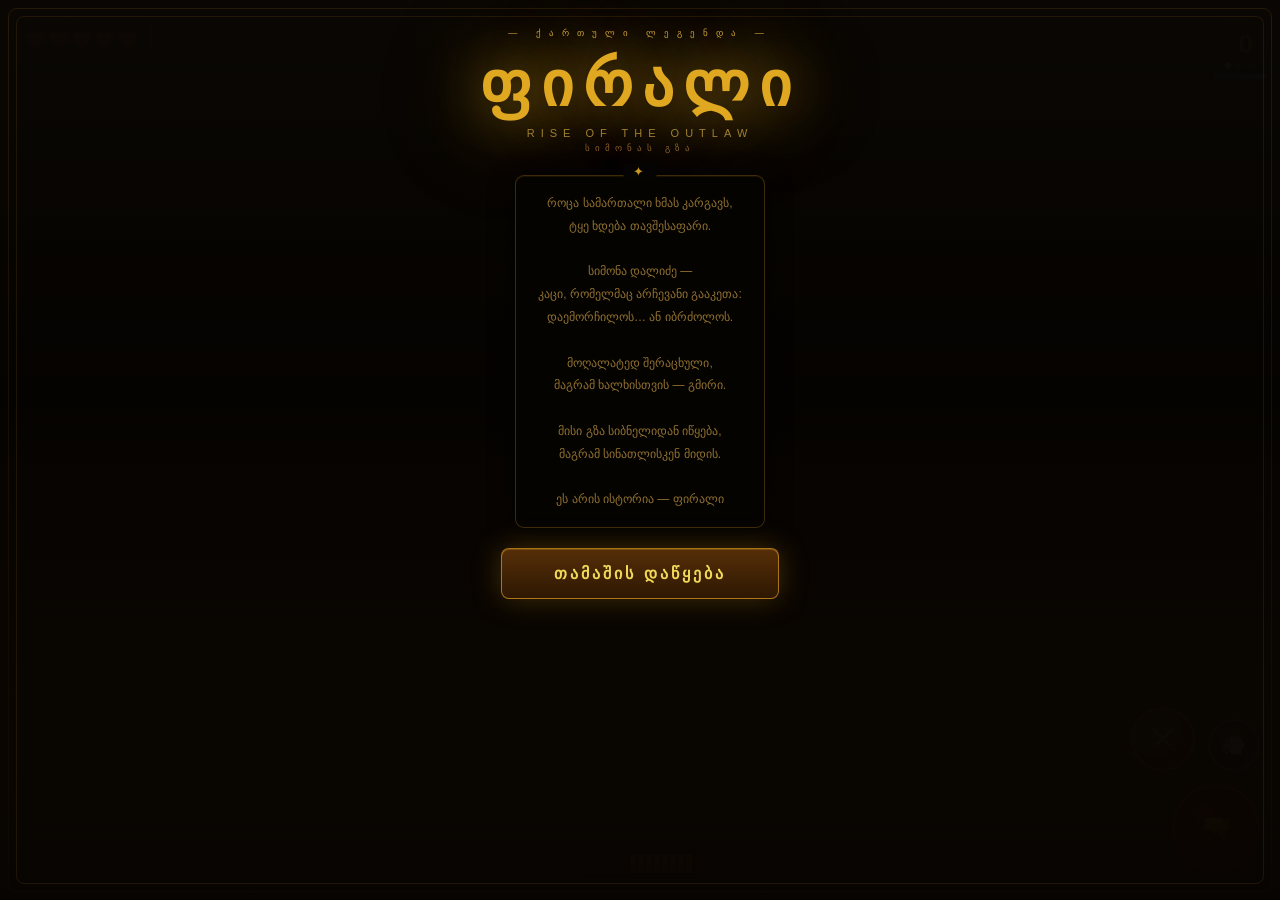
==== commit 637e2825: "Split original Pirali into HTML CSS and JS" ====
--- a/index.html
+++ b/index.html
@@ -10,167 +10,7 @@
   <link rel="apple-touch-icon" href="assets/icon-192.png">
   <meta name="viewport" content="width=device-width, initial-scale=1.0, user-scalable=no">
 <title>ფირალი — სიმონას გზა</title>
-<style>
-@import url('https://fonts.googleapis.com/css2?family=Noto+Sans+Georgian:wght@400;700;900&display=swap');
-*{margin:0;padding:0;box-sizing:border-box;}
-:root{
-  --gold:#e0a820;--gold-hi:#f5d855;--gold-dim:#8a6020;
-  --dark:#060402;--dark2:#0e0804;--dark3:#1a1006;
-  --red:#cc1a1a;--blue:#3a88cc;
-  --panel-bg:rgba(10,6,1,0.94);
-  --panel-border:rgba(180,125,40,0.55);
-  --panel-glow:rgba(160,100,20,0.18);
-}
-body{background:#0a1404;overflow:hidden;font-family:'Noto Sans Georgian',sans-serif;touch-action:none;user-select:none;}
-canvas{display:block;position:fixed;top:0;left:0;}
-
-/* ── TOP UI ── */
-#ui{position:fixed;top:0;left:0;right:0;display:flex;justify-content:space-between;align-items:flex-start;padding:10px 12px;pointer-events:none;z-index:20;}
-.ui-panel{
-  background:var(--panel-bg);
-  border:1px solid var(--panel-border);
-  border-radius:10px;
-  padding:7px 13px;
-  box-shadow:0 4px 24px rgba(0,0,0,0.92),inset 0 1px 0 rgba(220,170,60,0.18),inset 0 -1px 0 rgba(0,0,0,0.6);
-  backdrop-filter:blur(4px);
-  -webkit-backdrop-filter:blur(4px);
-}
-.ui-lbl{font-size:7px;color:var(--gold-dim);letter-spacing:3px;text-transform:uppercase;margin-bottom:5px;font-weight:700;}
-#hearts{display:flex;gap:3px;}
-.heart{font-size:16px;filter:drop-shadow(0 0 5px #cc1a1a);transition:all 0.35s;transform-origin:center;}
-.heart.lost{filter:grayscale(1) opacity(0.1);transform:scale(0.55);}
-.heart:not(.lost){animation:heartPop 0.28s ease-out;}
-@keyframes heartPop{0%{transform:scale(1.35)}100%{transform:scale(1)}}
-#score-val{font-size:26px;font-weight:900;color:var(--gold);text-shadow:0 0 20px rgba(224,168,32,0.7),0 1px 0 rgba(0,0,0,.9);line-height:1;letter-spacing:1px;transition:transform 0.15s;}
-#score-val.bump{animation:scoreBump 0.22s ease-out;}
-@keyframes scoreBump{0%{transform:scale(1.28)}100%{transform:scale(1)}}
-
-/* ── PROGRESS BAR ── */
-#progress-bar{position:fixed;top:62px;left:50%;transform:translateX(-50%);width:220px;z-index:20;pointer-events:none;}
-#prog-lbl{font-size:7px;color:#7a5c1e;letter-spacing:2.5px;text-align:center;margin-bottom:4px;text-transform:uppercase;font-weight:700;}
-#prog-track{height:9px;background:rgba(0,0,0,0.6);border-radius:6px;overflow:hidden;border:1px solid rgba(160,108,28,0.42);box-shadow:inset 0 2px 4px rgba(0,0,0,.7);}
-#prog-fill{height:100%;background:linear-gradient(90deg,#3a1c06,#c8841a 50%,#f0cc50);border-radius:6px;transition:width 0.6s cubic-bezier(0.22,1,0.36,1);box-shadow:0 0 12px rgba(210,148,26,0.9),0 0 4px rgba(240,200,60,0.4);}
-
-/* ── LEVEL BADGE ── */
-#level-badge{position:fixed;top:90px;left:50%;transform:translateX(-50%);z-index:20;pointer-events:none;font-size:8px;color:#8a6020;letter-spacing:2.5px;text-transform:uppercase;text-align:center;font-weight:700;}
-
-/* ── DASH COOLDOWN ── */
-#dash-cd{position:fixed;top:62px;right:12px;width:56px;z-index:20;pointer-events:none;}
-#dash-fill{height:7px;background:linear-gradient(90deg,#1e6898,#50b8f0);border-radius:4px;transition:width .1s linear;box-shadow:0 0 10px rgba(80,180,255,.75);}
-#dash-lbl{font-size:7px;color:#4a88aa;letter-spacing:1px;text-align:center;margin-bottom:3px;text-transform:uppercase;font-weight:700;}
-#dash-cd-track{height:7px;background:rgba(0,0,0,.5);border-radius:4px;border:1px solid rgba(80,160,220,.32);overflow:hidden;}
-
-/* ── BOSS BAR ── */
-#boss-bar{position:fixed;top:104px;left:50%;transform:translateX(-50%);width:280px;z-index:20;pointer-events:none;display:none;animation:bossReveal 0.5s ease-out;}
-@keyframes bossReveal{from{opacity:0;transform:translateX(-50%) scaleX(0.6)}to{opacity:1;transform:translateX(-50%) scaleX(1)}}
-#boss-lbl{font-size:9px;color:#ff5050;letter-spacing:3px;text-align:center;margin-bottom:5px;text-transform:uppercase;text-shadow:0 0 14px #cc0000,0 0 28px #660000;font-weight:900;animation:bossPulse 1.4s ease-in-out infinite;}
-@keyframes bossPulse{0%,100%{opacity:1}50%{opacity:.72}}
-#boss-track{height:14px;background:rgba(0,0,0,.82);border-radius:8px;border:1px solid rgba(220,40,40,.65);box-shadow:0 0 16px rgba(180,0,0,.55),inset 0 2px 4px rgba(0,0,0,.75);overflow:hidden;}
-#boss-fill{height:100%;background:linear-gradient(90deg,#580000,#cc1010 50%,#ff5050);border-radius:8px;transition:width .3s ease;box-shadow:0 0 18px rgba(230,30,30,.85);}
-#boss-fill::after{content:'';position:absolute;inset:0;background:linear-gradient(180deg,rgba(255,120,120,.22) 0%,transparent 60%);border-radius:8px;}
-
-/* ── AMMO BAR ── */
-#ammo-bar{position:fixed;bottom:20px;left:50%;transform:translateX(-50%);z-index:20;pointer-events:none;}
-#ammo-bar .ui-panel{display:flex;align-items:center;gap:8px;padding:6px 15px;}
-#ammo-lbl{font-size:7px;color:#7a5820;letter-spacing:2.5px;text-transform:uppercase;font-weight:700;}
-#bullets{display:flex;gap:3px;align-items:flex-end;}
-.bi{width:5px;height:19px;background:linear-gradient(180deg,#f5c830 0%,#c8880a 60%,#7a4208 100%);border-radius:3px 3px 2px 2px;border:1px solid rgba(240,185,60,0.6);box-shadow:0 0 5px rgba(220,165,40,0.35);transition:all 0.18s;}
-.bi.e{background:linear-gradient(180deg,#1e160a,#12100a);border-color:rgba(60,45,14,0.2);box-shadow:none;opacity:0.2;height:15px;}
-
-/* ── JOYSTICK ── */
-#joy-zone{position:fixed;left:0;top:0;width:50%;height:100%;z-index:15;}
-#joy-base{position:fixed;width:120px;height:120px;border-radius:50%;background:radial-gradient(circle,rgba(20,14,4,0.6),rgba(6,4,1,0.75));border:1.5px solid rgba(200,148,50,0.38);box-shadow:0 0 32px rgba(0,0,0,.65),inset 0 0 32px rgba(0,0,0,.45),0 0 0 1px rgba(0,0,0,.5);display:none;pointer-events:none;transform:translate(-50%,-50%);}
-#joy-base::before{content:'';position:absolute;inset:22px;border-radius:50%;border:1px solid rgba(178,128,42,0.2);}
-#joy-base::after{content:'';position:absolute;inset:44px;border-radius:50%;border:1px solid rgba(178,128,42,0.1);}
-#joy-knob{position:fixed;width:50px;height:50px;border-radius:50%;background:radial-gradient(circle at 35% 33%,rgba(215,162,56,0.9),rgba(68,40,8,0.98));border:2px solid rgba(220,170,38,0.85);box-shadow:0 0 20px rgba(185,132,40,0.5),inset 0 2px 0 rgba(255,215,95,0.4),0 4px 8px rgba(0,0,0,.6);display:none;pointer-events:none;transform:translate(-50%,-50%);}
-
-/* ── ACTION BUTTONS ── */
-#action-zone{position:fixed;right:0;bottom:0;width:50%;height:100%;display:flex;flex-direction:column;align-items:flex-end;justify-content:flex-end;padding:0 20px 28px 0;z-index:15;gap:13px;pointer-events:none;}
-.act-btn{border-radius:50%;display:flex;align-items:center;justify-content:center;cursor:pointer;-webkit-tap-highlight-color:transparent;transition:transform 0.08s ease,box-shadow 0.1s ease;pointer-events:all;position:relative;}
-.act-btn::before{content:'';position:absolute;inset:-2px;border-radius:50%;opacity:0;transition:opacity 0.1s;}
-.act-btn:active,.act-btn.pressed{transform:scale(0.80)!important;}
-#btn-shoot{width:88px;height:88px;font-size:27px;background:radial-gradient(circle at 34% 32%,#8a1616,#340808);border:2px solid rgba(220,58,58,0.72);box-shadow:0 6px 28px rgba(0,0,0,0.9),0 0 20px rgba(180,32,32,0.28),inset 0 1px 0 rgba(255,80,80,0.12);}
-#btn-shoot.pressed{box-shadow:0 0 44px rgba(255,60,60,0.95)!important;border-color:rgba(255,95,95,1)!important;}
-#btn-sword{width:64px;height:64px;font-size:21px;background:radial-gradient(circle at 34% 32%,#4e3c08,#221806);border:2px solid rgba(210,165,58,0.65);box-shadow:0 5px 20px rgba(0,0,0,0.9),0 0 14px rgba(168,125,24,0.22),inset 0 1px 0 rgba(255,200,60,0.1);}
-#btn-sword.pressed{box-shadow:0 0 34px rgba(230,185,55,0.88)!important;}
-#btn-dash{width:52px;height:52px;font-size:19px;background:radial-gradient(circle at 34% 32%,#0a3d62,#041828);border:2px solid rgba(85,168,228,0.65);box-shadow:0 4px 16px rgba(0,0,0,0.9),inset 0 1px 0 rgba(120,200,255,0.1);}
-#btn-dash.pressed{box-shadow:0 0 28px rgba(85,185,255,0.88)!important;}
-.btn-row{display:flex;gap:13px;align-items:flex-end;pointer-events:none;}
-
-/* ── PAUSE BUTTON ── */
-#btn-pause{position:fixed;top:10px;left:50%;transform:translateX(-50%);z-index:21;width:32px;height:32px;border-radius:6px;background:rgba(8,5,1,.8);border:1px solid rgba(160,110,28,.4);color:#7a5820;font-size:14px;cursor:pointer;display:flex;align-items:center;justify-content:center;pointer-events:all;-webkit-tap-highlight-color:transparent;transition:all 0.15s;letter-spacing:0;}
-#btn-pause:active{transform:translateX(-50%) scale(0.88);}
-
-/* ── PAUSE OVERLAY ── */
-#pause-overlay{position:fixed;inset:0;background:rgba(4,2,0,.88);z-index:500;display:none;flex-direction:column;align-items:center;justify-content:center;backdrop-filter:blur(6px);-webkit-backdrop-filter:blur(6px);}
-#pause-overlay h2{font-size:32px;font-weight:900;color:var(--gold);letter-spacing:6px;text-shadow:0 0 32px rgba(224,168,32,.7);margin-bottom:8px;}
-#pause-overlay p{font-size:10px;color:#7a5820;letter-spacing:4px;text-transform:uppercase;margin-bottom:28px;}
-.pause-btn{padding:13px 46px;background:linear-gradient(180deg,#3e2406,#201202);border:1px solid rgba(180,120,22,.65);border-radius:8px;color:#f0d050;font-size:15px;font-family:'Noto Sans Georgian',sans-serif;font-weight:700;letter-spacing:2px;cursor:pointer;margin-bottom:10px;width:200px;text-align:center;transition:all 0.15s;}
-.pause-btn:active{transform:scale(0.94);}
-.pause-btn.secondary{background:linear-gradient(180deg,#180e04,#0c0602);border-color:rgba(120,80,16,.45);color:#a07828;font-size:13px;}
-
-/* ── OVERLAY SCREEN ── */
-#screen{position:fixed;top:0;left:0;right:0;bottom:0;display:flex;flex-direction:column;align-items:center;justify-content:flex-start;overflow-y:auto;padding-top:44px;padding-bottom:44px;background-image:url(assets/bg_title.jpg);background-size:cover;background-position:center top;z-index:200;padding:28px;pointer-events:all;}#screen-overlay{position:absolute;inset:0;background:linear-gradient(to bottom,rgba(4,2,0,.55) 0%,rgba(4,2,0,.72) 50%,rgba(4,2,0,.92) 100%);z-index:0;pointer-events:none;border-radius:0;}
-#screen::before{content:'';position:absolute;top:8px;left:8px;right:8px;bottom:8px;border:1px solid rgba(180,120,30,0.38);border-radius:9px;pointer-events:none;}
-#screen::after{content:'';position:absolute;top:16px;left:16px;right:16px;bottom:16px;border:1px solid rgba(160,108,28,0.16);border-radius:8px;pointer-events:none;}
-.tdeco{font-size:9px;letter-spacing:7px;color:#6a4820;text-transform:uppercase;margin-bottom:10px;z-index:1;position:relative;}
-#screen h1{font-size:56px;font-weight:900;color:var(--gold);letter-spacing:8px;text-shadow:0 0 60px rgba(224,168,32,0.82),0 3px 0 #0a0400,0 0 100px rgba(200,135,20,0.4);margin-bottom:6px;z-index:1;position:relative;}
-.tsub{font-size:9px;color:#8a6028;letter-spacing:5px;text-transform:uppercase;margin-bottom:22px;z-index:1;position:relative;}
-.sbox{background:rgba(6,4,1,0.93);border:1px solid rgba(155,108,28,0.38);border-radius:9px;padding:16px 22px;max-width:320px;margin-bottom:20px;position:relative;z-index:1;box-shadow:0 4px 24px rgba(0,0,0,.7),inset 0 1px 0 rgba(200,145,28,0.1);}
-.sbox::before{content:'✦';position:absolute;top:-12px;left:50%;transform:translateX(-50%);color:#c89820;font-size:13px;background:#060402;padding:0 10px;letter-spacing:2px;}
-#screen p{font-size:12px;color:#907030;text-align:center;line-height:1.9;margin:0;}
-.hbox{background:rgba(6,4,1,0.78);border:1px solid rgba(115,88,18,0.28);border-radius:7px;padding:10px 15px;max-width:296px;margin-bottom:18px;position:relative;z-index:1;text-align:center;}
-.hbox span{font-size:12px;color:#685018;letter-spacing:0.5px;line-height:2.4;}
-.sbtn{padding:15px 52px;background:linear-gradient(180deg,#562e08,#2e1802);border:1px solid rgba(200,138,28,0.8);border-radius:8px;color:#f0d858;font-size:16px;font-family:'Noto Sans Georgian',sans-serif;font-weight:700;letter-spacing:3px;cursor:pointer;box-shadow:0 0 28px rgba(160,112,20,0.42),inset 0 1px 0 rgba(240,200,55,0.2),0 4px 12px rgba(0,0,0,.6);transition:all 0.18s;position:relative;z-index:1;}
-.sbtn:hover{background:linear-gradient(180deg,#6a3208,#3a1c04);box-shadow:0 0 44px rgba(210,152,28,0.65);border-color:#d8a020;}
-.sbtn:active{transform:scale(0.93);}
-
-/* Screen animations */
-#screen.gameover-screen h1{animation:shakeIn 0.5s ease-out;}
-#screen.victory-screen h1{animation:victoryPop 0.6s cubic-bezier(0.34,1.56,0.64,1);}
-@keyframes shakeIn{0%{transform:translateX(-8px)}25%{transform:translateX(8px)}50%{transform:translateX(-5px)}75%{transform:translateX(5px)}100%{transform:translateX(0)}}
-@keyframes victoryPop{0%{transform:scale(0.4);opacity:0}80%{transform:scale(1.08)}100%{transform:scale(1);opacity:1}}
-.score-reveal{animation:countUp 0.4s ease-out;}
-@keyframes countUp{from{transform:scale(0.7);opacity:0.3}to{transform:scale(1);opacity:1}}
-
-#lvlbanner{position:fixed;top:50%;left:50%;transform:translate(-50%,-50%);font-size:22px;font-weight:900;color:#f0d858;letter-spacing:2px;text-shadow:0 0 28px #c8901a,0 2px 0 #0a0400;z-index:50;opacity:0;pointer-events:none;text-align:center;background:rgba(6,4,1,0.96);border:1px solid rgba(160,112,30,0.55);padding:18px 36px;border-radius:9px;min-width:220px;white-space:pre-line;transition:opacity 0.3s;box-shadow:0 8px 40px rgba(0,0,0,.9),0 0 30px rgba(200,140,20,0.18);}
-#sword-flash{position:fixed;top:0;left:0;right:0;bottom:0;background:rgba(235,220,55,0.14);opacity:0;pointer-events:none;z-index:79;transition:opacity 0.06s;}
-#dash-flash{position:fixed;top:0;left:0;right:0;bottom:0;background:rgba(80,185,255,0.1);opacity:0;pointer-events:none;z-index:78;transition:opacity 0.04s;}
-#dflash{position:fixed;top:0;left:0;right:0;bottom:0;background:rgba(165,0,0,0.32);opacity:0;pointer-events:none;z-index:80;transition:opacity 0.1s;}
-#parry-flash{position:fixed;top:0;left:0;right:0;bottom:0;background:rgba(240,230,30,0.2);opacity:0;pointer-events:none;z-index:77;transition:opacity 0.05s;}
-
-/* ── INVENTORY ── */
-#inventory{position:fixed;top:62px;left:12px;z-index:20;pointer-events:none;display:flex;gap:5px;}
-.inv-item{background:rgba(8,5,1,.93);border:1px solid rgba(168,118,32,.52);border-radius:7px;padding:3px 9px;font-size:12px;color:#d09820;display:none;align-items:center;gap:4px;box-shadow:0 2px 8px rgba(0,0,0,.5);}
-.inv-item.visible{display:flex;animation:invPop 0.3s ease-out;}
-@keyframes invPop{from{transform:scale(0.7);opacity:0}to{transform:scale(1);opacity:1}}
-
-/* ── LEADERBOARD ── */
-#lb-overlay{position:fixed;top:0;left:0;right:0;bottom:0;background:radial-gradient(ellipse at 50% 30%,rgba(20,12,2,.97),rgba(2,1,0,.995));z-index:300;display:none;flex-direction:column;align-items:center;justify-content:flex-start;overflow-y:auto;padding:24px 22px 32px;animation:lbReveal 0.4s ease-out;}
-@keyframes lbReveal{from{opacity:0;transform:translateY(20px)}to{opacity:1;transform:translateY(0)}}
-#lb-overlay::before{content:'';position:absolute;top:8px;left:8px;right:8px;bottom:8px;border:1px solid rgba(168,112,30,.35);border-radius:11px;pointer-events:none;}
-#lb-title{font-size:26px;font-weight:900;color:var(--gold);letter-spacing:5px;text-shadow:0 0 36px rgba(224,168,32,.72);margin-bottom:4px;z-index:1;}
-#lb-sub{font-size:9px;color:#6a4e1a;letter-spacing:4.5px;text-transform:uppercase;margin-bottom:18px;z-index:1;}
-#lb-name-row{display:flex;gap:10px;margin-bottom:16px;z-index:1;width:100%;max-width:320px;}
-#lb-name{flex:1;background:rgba(8,5,1,.95);border:1px solid rgba(168,118,32,.58);border-radius:8px;color:#f0d060;font-size:15px;font-family:'Noto Sans Georgian',sans-serif;padding:10px 14px;outline:none;caret-color:#d09820;box-shadow:inset 0 2px 6px rgba(0,0,0,.5);}
-#lb-name::placeholder{color:#4a3010;}
-#lb-save{padding:10px 20px;background:linear-gradient(180deg,#4a2c08,#281602);border:1px solid rgba(168,118,28,.75);border-radius:8px;color:#ecd658;font-size:14px;font-family:'Noto Sans Georgian',sans-serif;font-weight:700;cursor:pointer;white-space:nowrap;transition:all 0.15s;}
-#lb-save:active{transform:scale(.92);}
-#lb-list{width:100%;max-width:320px;z-index:1;margin-bottom:16px;}
-.lb-row{display:flex;align-items:center;padding:9px 14px;border-radius:8px;margin-bottom:4px;background:rgba(8,5,1,.75);transition:background 0.2s;}
-.lb-row.top1{background:rgba(48,30,4,.9);border:1px solid rgba(210,165,32,.5);}
-.lb-row.top2{background:rgba(32,20,3,.84);border:1px solid rgba(168,125,24,.4);}
-.lb-row.top3{background:rgba(24,15,3,.8);border:1px solid rgba(125,92,18,.34);}
-.lb-row.mine{background:rgba(36,18,3,.9);border:1px solid rgba(210,105,22,.55);}
-.lb-rank{width:28px;font-size:12px;font-weight:900;color:#6a4e1a;}
-.lb-rank.gold{color:#f0c830;}.lb-rank.silver{color:#c0c8d0;}.lb-rank.bronze{color:#c07830;}
-.lb-name-col{flex:1;font-size:13px;color:#c89838;font-weight:700;}
-.lb-score-col{font-size:13px;font-weight:900;color:#d09820;text-shadow:0 0 8px rgba(200,140,20,.5);}
-.lb-lvl{font-size:10px;color:#6a4e1a;margin-left:8px;}
-#lb-play{padding:14px 44px;background:linear-gradient(180deg,#4a2c08,#281602);border:1px solid rgba(168,118,28,.72);border-radius:8px;color:#ecd658;font-size:16px;font-family:'Noto Sans Georgian',sans-serif;font-weight:700;letter-spacing:2px;cursor:pointer;z-index:1;box-shadow:0 0 28px rgba(0,0,0,.92);display:none;transition:all 0.15s;white-space:nowrap;margin-top:8px;margin-bottom:24px;}
-#lb-play:active{transform:scale(.93);}
-
-</style>
+<link rel="stylesheet" href="css/style.css">
 </head>
 <body>
 <canvas id="gameCanvas"></canvas>
@@ -230,2477 +70,15 @@
   <div style="font-size:11px;color:#a08030;letter-spacing:6px;text-transform:uppercase;margin-bottom:4px;z-index:1;position:relative;">Rise of the Outlaw</div>
   <div class="tsub">სიმონას გზა</div>
   <div class="sbox"><p>როცა სამართალი ხმას კარგავს,<br>ტყე ხდება თავშესაფარი.<br><br>სიმონა დალიძე —<br>კაცი, რომელმაც არჩევანი გააკეთა:<br>დაემორჩილოს… ან იბრძოლოს.<br><br>მოღალატედ შერაცხული,<br>მაგრამ ხალხისთვის — გმირი.<br><br>მისი გზა სიბნელიდან იწყება,<br>მაგრამ სინათლისკენ მიდის.<br><br>ეს არის ისტორია — ფირალი</p></div>
-  <button class="sbtn" onclick="bgmStop();document.getElementById('screen').style.display='none';showIntro(startGame)">თამაშის დაწყება</button>
+  <button class="sbtn" onclick="bgmStop();document.getElementById('screen').style.display='none';startIntro()">თამაშის დაწყება</button>
 </div>
-<script>
-// ═══════════════════════════════════════
-//  PIRALI — სრული გამოცემა
-// ═══════════════════════════════════════
-const canvas=document.getElementById('gameCanvas');
-const ctx=canvas.getContext('2d');
-let W=0,H=0;
-function resize(){W=canvas.width=window.innerWidth;H=canvas.height=window.innerHeight;}
-resize();window.addEventListener('resize',resize);
+<script src="js/game.js"></script>
 
-// ── SWORD WHOOSH ──
-function playSword(){
-  const ac=_getAC();if(!ac)return;
-  if(ac.state==='suspended')ac.resume().catch(()=>{});
-  const t=ac.currentTime;
-  const out=ac.createGain();out.gain.value=0.18;out.connect(ac.destination);
-  const o=ac.createOscillator();const g=ac.createGain();
-  o.type='sine';o.frequency.setValueAtTime(600,t);o.frequency.exponentialRampToValueAtTime(180,t+0.12);
-  g.gain.setValueAtTime(0.8,t);g.gain.exponentialRampToValueAtTime(0.001,t+0.13);
-  o.connect(g);g.connect(out);o.start(t);o.stop(t+0.13);
-  // air rush noise
-  const buf=ac.createBuffer(1,Math.ceil(ac.sampleRate*0.1),ac.sampleRate);
-  const d=buf.getChannelData(0);for(let i=0;i<d.length;i++)d[i]=Math.random()*2-1;
-  const ns=ac.createBufferSource();ns.buffer=buf;
-  const hp=ac.createBiquadFilter();hp.type='highpass';hp.frequency.value=800;
-  const ng=ac.createGain();ng.gain.setValueAtTime(0.35,t);ng.gain.exponentialRampToValueAtTime(0.001,t+0.1);
-  ns.connect(hp);hp.connect(ng);ng.connect(out);ns.start(t);ns.stop(t+0.1);
-}
-// ── HIT IMPACT (enemy hit) ──
-function playHit(){
-  const ac=_getAC();if(!ac)return;
-  if(ac.state==='suspended')ac.resume().catch(()=>{});
-  const t=ac.currentTime;
-  const out=ac.createGain();out.gain.value=0.2;out.connect(ac.destination);
-  const o=ac.createOscillator();const g=ac.createGain();
-  o.type='square';o.frequency.setValueAtTime(320,t);o.frequency.exponentialRampToValueAtTime(80,t+0.07);
-  g.gain.setValueAtTime(1,t);g.gain.exponentialRampToValueAtTime(0.001,t+0.08);
-  o.connect(g);g.connect(out);o.start(t);o.stop(t+0.08);
-}
-// ── ENEMY DEATH ──
-function playDeath(){
-  const ac=_getAC();if(!ac)return;
-  if(ac.state==='suspended')ac.resume().catch(()=>{});
-  const t=ac.currentTime;
-  const out=ac.createGain();out.gain.value=0.22;out.connect(ac.destination);
-  [0,0.04,0.09].forEach((dt,i)=>{
-    const o=ac.createOscillator();const g=ac.createGain();
-    o.type='sawtooth';o.frequency.setValueAtTime(280-i*60,t+dt);o.frequency.exponentialRampToValueAtTime(40,t+dt+0.12);
-    g.gain.setValueAtTime(0.7,t+dt);g.gain.exponentialRampToValueAtTime(0.001,t+dt+0.13);
-    o.connect(g);g.connect(out);o.start(t+dt);o.stop(t+dt+0.13);
-  });
-}
-// ── PLAYER HURT ──
-function playHurt(){
-  const ac=_getAC();if(!ac)return;
-  if(ac.state==='suspended')ac.resume().catch(()=>{});
-  const t=ac.currentTime;
-  const out=ac.createGain();out.gain.value=0.25;out.connect(ac.destination);
-  const o=ac.createOscillator();const g=ac.createGain();
-  o.type='sine';o.frequency.setValueAtTime(200,t);o.frequency.exponentialRampToValueAtTime(80,t+0.18);
-  g.gain.setValueAtTime(1,t);g.gain.exponentialRampToValueAtTime(0.001,t+0.2);
-  o.connect(g);g.connect(out);o.start(t);o.stop(t+0.2);
-  // crunch
-  const o2=ac.createOscillator();const g2=ac.createGain();
-  o2.type='square';o2.frequency.setValueAtTime(140,t);o2.frequency.exponentialRampToValueAtTime(55,t+0.12);
-  g2.gain.setValueAtTime(0.6,t);g2.gain.exponentialRampToValueAtTime(0.001,t+0.13);
-  o2.connect(g2);g2.connect(out);o2.start(t);o2.stop(t+0.13);
-}
-// ── DASH WHOOSH ──
-function playDashSound(){
-  const ac=_getAC();if(!ac)return;
-  if(ac.state==='suspended')ac.resume().catch(()=>{});
-  const t=ac.currentTime;
-  const out=ac.createGain();out.gain.value=0.14;out.connect(ac.destination);
-  const buf=ac.createBuffer(1,Math.ceil(ac.sampleRate*0.14),ac.sampleRate);
-  const d=buf.getChannelData(0);for(let i=0;i<d.length;i++)d[i]=Math.random()*2-1;
-  const ns=ac.createBufferSource();ns.buffer=buf;
-  const bp2=ac.createBiquadFilter();bp2.type='bandpass';bp2.frequency.value=1200;bp2.Q.value=0.8;
-  const ng=ac.createGain();ng.gain.setValueAtTime(1,t);ng.gain.exponentialRampToValueAtTime(0.001,t+0.14);
-  ns.connect(bp2);bp2.connect(ng);ng.connect(out);ns.start(t);ns.stop(t+0.14);
-}
-// ── PICKUP CHIME ──
-function playPickup(){
-  const ac=_getAC();if(!ac)return;
-  if(ac.state==='suspended')ac.resume().catch(()=>{});
-  const t=ac.currentTime;
-  const out=ac.createGain();out.gain.value=0.18;out.connect(ac.destination);
-  [0,0.06,0.12].forEach((dt,i)=>{
-    const o=ac.createOscillator();const g=ac.createGain();
-    o.type='sine';o.frequency.value=[660,880,1100][i];
-    g.gain.setValueAtTime(0.7,t+dt);g.gain.exponentialRampToValueAtTime(0.001,t+dt+0.18);
-    o.connect(g);g.connect(out);o.start(t+dt);o.stop(t+dt+0.18);
-  });
-}
-// ── LEVEL COMPLETE FANFARE ──
-function playLevelUp(){
-  const ac=_getAC();if(!ac)return;
-  if(ac.state==='suspended')ac.resume().catch(()=>{});
-  const t=ac.currentTime;
-  const out=ac.createGain();out.gain.value=0.2;out.connect(ac.destination);
-  const notes=[392,494,587,784];
-  notes.forEach((freq,i)=>{
-    const o=ac.createOscillator();const g=ac.createGain();
-    o.type='triangle';o.frequency.value=freq;
-    g.gain.setValueAtTime(0.8,t+i*0.12);g.gain.exponentialRampToValueAtTime(0.001,t+i*0.12+0.22);
-    o.connect(g);g.connect(out);o.start(t+i*0.12);o.stop(t+i*0.12+0.22);
-  });
-}
-// ── PARRY CLANG ──
-function playParry(){
-  const ac=_getAC();if(!ac)return;
-  if(ac.state==='suspended')ac.resume().catch(()=>{});
-  const t=ac.currentTime;
-  const out=ac.createGain();out.gain.value=0.25;out.connect(ac.destination);
-  [0,0.02].forEach(dt=>{
-    const o=ac.createOscillator();const g=ac.createGain();
-    o.type='square';o.frequency.setValueAtTime(1200,t+dt);o.frequency.exponentialRampToValueAtTime(400,t+dt+0.15);
-    g.gain.setValueAtTime(0.9,t+dt);g.gain.exponentialRampToValueAtTime(0.001,t+dt+0.16);
-    o.connect(g);g.connect(out);o.start(t+dt);o.stop(t+dt+0.16);
-  });
-}
+<div id="introVideoContainer" style="position:fixed;inset:0;background:#0a0000;display:none;z-index:999;opacity:1;transition:opacity 0.3s;">
+  <video id="introVideo" style="width:100%;height:100%;object-fit:cover;display:block;" preload="auto" muted playsinline>
+    <source src="https://files.catbox.moe/5lnc3k.mp4" type="video/mp4">
+  </video>
+</div>
 
-// ── BACKGROUND MUSIC (Web Audio API) ──
-let _bgmBuf=null,_bgmSrc=null,_bgmGain=null,_bgmDecoding=false;
-(function(){
-  const b64="SUQzBAAAAAAAI1RTU0UAAAAPAAADTGF2ZjYwLjE2LjEwMAAAAAAAAAAAAAAA//twAAAAAAAAAAAAAAAAAAAAAAAAAAAAAAAAAAAAAAAAAAAASW5mbwAAAA8AAASbAAWk5QACBQgKDQ8SFRcaHB8iJCcpKy4wMzY4Oz1AQ0VISk1QUlVWWVxeYWRmaWtucXN2eHt+gIKEh4qMj5KUl5mcn6GkpqmrrbCytbi6vcDCxcfKzc/S1NbZ297g4+bo6+3w8/X4+/[base64]/7cGQAD/AAAGkAAAAIAAANIAAAAQAAAaQAAAAgAAA0gAAABIBQABke9Ywgg4ACMu9iOQnOd5z7TvOd6EISQhKiYfF0D4fOhCEY4cFFO4gHBRQAAjHOhCKHBRlejSN/+hGkJ/yMomHxdADD7kISf+RocFBp9F0Twf/KDQQ5TEBwBYCFL/DBR0o4EP99YfEZ8gt4P/iAaCH9QPvBCUd//lw+XP//8MFDn1g/M9mNBnfNV6dSIRE6RF+haDlTbJLEUZiB0PG2n+yR20G174KWFvMBrvEUA0AARyMLULbWo0NhVACWAUZBMR2DUJgXR5iZmQIAFvA9AtYSMoGLIkggUEjQeDCNgYhFAdYg4XNAsmjkh/NB4JoBc0kzVCTDdSH/IA7BgCnsskDzpvU0wf/xSKyXQYkwuBibmRP/+3JkioAC3kk1tRigACogFpagCAAUuY1LuYaAGcwwpXce0ADLXQ7KQW///N0OmmSbplwuI9Cu83VwkMHgMgxWgRQAAgAQAQB+GSLWYZra0c4jCnRX4jhqFjPXDkBeDUUUz7BeAzjwGIBLiT9nUaGDqMX06jNygmYEiPUYEt/QN9N3PrGDLr2/MXmby8YvRNEP+S7/x6FH///miajf8kyTLhfQf///+n1v9jjj0MrdKKS5J4VnFVCMSC0bq5bBEYSGPQjqvS08ufiHGbriLmO1F31iCKi1IksVfEsA6U7Z1udCFELZmsaLt/JgyEUPQWCaBNbf3O50PQQwsBuEsxr31eBjTzTx0WwhDghiojW1uFim/qV/nFzIcMRNfy438f4c4M1/vf28bFRvOJ4DJve//r4xhs3Ev761uP/7cGRGAAVvZFh+YeACV2bbf8woAIrIe3a49IAA04et4xIgADRzUiojPGRXx8M+P//9Xzv6/+sfP+6azq2P6b/vj3fx8AEysOcQjObuKsEgEFgGEoFaP7bQtkIVCZww02CFK/o7TrPq7jW5RDgwGIUZYAmNxFkw3FcCmH8/3uhJ9F0PS//7X/66Nrp//+OnX/7/ic///5fifJyJMTvn/0A+0AfbUjVeSpQHW0qtiesbC2sjUqoz+K1hNJB/Nty8ZrI4IqfWkp+9ukUahWX9h76wQPCrIEIiNgSYlvC5eJQ0JLF/T7EsApH+piyjxVTPaxW6iTAAZqYAgAATeyw2caFBozGAkeIZKEotXMyh94yXIsMsKjQcjJEIrd+n/1f//7fT/v/8NoSlNX8A4xggGI5WMvq1V+tLbM7/+3JkCAASpSlbrz1gAC1BK1jmBAAMlNdrLDBpwJ4GrzzAmcQn6rmBd3CR5Rx9KUDy7JZbkkbIlL3UpcQks6u+aY35+oq3/7K/vl0LgsTOnXttWQJ1I3mlbxJ6WbKR/3I9yzxA2ntWJXha0AAHIdaGyAqFI9iaoTRtsFdYjODxwwBWKev4sr79X/xqf///3f23vL/vt9xGJAEACENi2Jc86/Hbbd/3WaedDggFI7JzcIcgPfxz6YyZFjMvTPQxHtHGseQ1dCMDaYWz2OoCbMyT6rJlXX7HUsy7Szp/t3zwbWseotO3NPvGKMvZ3WObCQmJTMMpBp+/AahhCTZgU1J1YkRwAusQNBNuCe4QR6G+YeutGbJSY+aidAb9E30m1mbN6Azi0ggAApC7iVUg7lWLunA6V0Ug/joQtf/7cGQMAhMBHNvh5hwwKIHsvSHoE4ywpWsMPQXAiYaubPCZDBTMp4PIpgV42AiM56UtZbwRIqC/k7Q7Ombw4PjhU+TMi7zQYHuepi3rrSOSadOjCQy545zRdokELEq161Zay9h0SBOWnRXZAu+8ut1tEgYAWTwpK7JMq4W0Aku7S631KdZR6VLLCMQHP7Sf1R7//f9AgCURKpW4Qe6z1t1HRUyCcC/SpemdkOYpNowU6M6etitf5xKiWkekapUWAamhnXdRU4cuusY0a2qd3Lzdd/V5JppE28PqYLjQIgoLlkCqcmmk+Zb2sRk4EAA3EbEgetC0sYKJLuSNMwG2Ibhk0LAqT/OYu8CjNYN/ZyfxhuZy+lqVryD8Tf9etRESk0xSGSUoJJDSo9RJpCseHTU40NOCWhkCksf/[base64]/0s0qNviv10dUASXpGxg8v9h38ycOx8S6GrQqWtNTqnKR4l4xdgUta4UNoGvOo6VjFJ0XLRcVPTjV4AfvUYawFgaYYHnRDAaYznjj9y3dwvaqSiXJR+3J1q4QoFniMc45o7KWf1/V6gwAoCRIgNiupoR9tQowD6SBzv/[base64]/tygtWHUugBV9kXNzXMJStZtNPrv3K/ZT46vQRc+TM2P+3p8BWly2Py7As3RYKlsUazF4SviK/KPilhW3A2h7yVTBYa7FNbJI20CAIx0Pj6PtOyqSh4FjWGr/XdTwZqn3DJbL+T/2E/YFXkUtOthZYfX//9KrgRANAAQCoCC6DXw6COjD/+3JkB4ASPSTbyYYsoC/DjQ88w2WJ+H1zrD0lwLoLLrj2DHRLGT3pdP0CH5QHJoWK3V8ApnkTNBvNDdXmo6sowd69gxqM1ZRVYkRehgel3IXxS4owjud4xvp1tHVDQ7uzu22sAABbRKrBjR31mVQqNKNyN9U1vbiLfB/hSUoSV/JTWcNPBAOQ/aU9EjGwZUUqywCWATJGhmzaxORFfZhU5fHBHqxLn7LmHZr9cIf9x97JkWIVGRsV1UgDMMyu663Sdvj/UbSOi6njgMc6+8tUp6KmPRuo+U0ao1TUw5IRohEUoKYzS4hpLyiL6Ii0Yphf2pWqIOLfMxiqlghjBHr7zCNuIBBsmV8TXVUslgMwYSrh7sBxltepMio6HNpaVdyURKNypmFKqi5/1IhlhglKJMzQuqvzFYozJ//7cGQXgAJPKVzh6zuwLoR7nAWCDgkUkXMnpEnAu4jt5JCOAKogPiansxiO6rObZnICrUi2xvp02ju6pn5D2Bs0JhAlwANHJRJaxHA6MUftYwJJNYRSu/Hd31waeOzP2d6aIvx++gMh9Y2MZ7FE4AYqq2EaVJ/KHJuoc2tiOEqY8vhOb+LCXzcAU5VZyCdw9t5rxQ90vRiQRGb5gY21UVHCMHvYWaiorrixRfE3Wracc5ux1i/rCmUAAAgS6byMDJ9IRhUNTFk4Ct6atregJN8DhBCgcjYPcLNYpkjdnMX0f//8Xx5SQBBOOAHiCoHkPKA4AEG8JMMS/EbS2uG+PALmQcuEY4lYqlWgEqu3U9joEBuPuVAi8jWogmkaeMs2jHpmnJlClYjFv10/3Rn1EAaBAF8FHsEtQGP/+3JkKgMSSSRbKYgsQCvkm2gZAoQJEJNqB6xxQLoSLfCSiZjQEBKgd9xfGv2tc7hUnF6ZVuCZK/R6nd8yDdfj93s9P5YCYSJvK1cFWfVE4eJL3IiWpdnSrNNMIXB75aq592Pr0HcL8vF61nozjU6Se2PquEjK+67CICMBgcewUodY8VGMOBp6ZAV5bI6QTAEESAXpeKgpAAR6ohKCc4neBHDDWDyKTAIxyMqllDttd8IK+6QQPWr3UAhmFEIgQChWSS3ANxIH7TgA4x/yaWjoi7poWccaGu2Miaq/5EyjQ61CS6QlaUyvdRy9GRAxm/ZROaexr6rriJ8HGH2sSjQIam527jnf6QcTG1QANtC4XC+DBZzqh4Z7U9c9YPwKqqdBEeruUUdICnrq2FD2WWUiDntC/FQAAIAAgP/7cGQ/AAJYJN1piRQwLcPreTCjegk4kW2HqRBAow1uZJMVkAkDkMMyleuziNVtT5ylYkFCwwVQm/FuPVZ4mHVwxgaVRd8uHSOqaSh0nf/pyEXyv+x1z7a1OMTsoLigScmQFO3R/7VesGDWKRgC6x0BOZYh7RhpOiO9LBv2k4vYz3jA5WEBZr91GD/s9nYzuILqBBARfnEOpVIkmBStpptReTuW3j5PRIbPkZunrP13NsElMbvD1K1FaJDrM2yDtR0fuucyhhreegtB9oOi0XSA4BFs4PtYwUQ79X9QACuYQEqILMZFNUYLGMp2BWNz5kkcH3ENonUbUe20ohVEmPMiA5N+nXm///sgFGCyGGWI8mETR0fJ/oo410tXYjdk0zVGfdLgrXkAOIlrbCkTIO3x2vZkhe4u5pb/+3JkU4QCVSRaqew8QCyhK5wMzxQJrJ9qR70BwLQFb3QBJARIBbXfp5Qbnqci3BsmARrTqLRQk4mZltUWO06rrVAotzWNMhIQCMhp2TJxamILFUKxjiA8Pyg4MrSfCAUrv/rDomU1P7f+n1JW3GUQCCGwuSXHkpCQRy6oSfYrXp95bF8sNMVGJN4xX1SGgBbiU1ZHqyAFD6mQjdJ3Y9C/5w8H372NFiLYeGKeNFLFwDJejqNpvu+ojQCX0RIBkUGMRBoqSIamTXOfVp63dky2d7Jtl0cc+gVh28rDeIDn/+7/tIQIzBvn2jlMTpLt4tJlnsYKWhMjEpGx1IacDfvApm8hRY4qYqsfmgaRfTPnL3hR6x2xjKBSm9SATioKoewleP3LgrqQWs0GeqerbjjWVReSBvNMIAsi8f/7cGRlgQJGJNqp6TxAKwNLVSQjhAlIk2qnsFSAqATw8MElRijJqIfALIrMskYfkOtS4vFRz5lAVNnNn6c99GuYMAKCMJgzUcjpS5Gu+HSzngd4HGFBqB+ruAotjzF+49Ih1si1uHcqfD7DanMxVjL4ymv7NNBGhi/HTUvzktTps+1kMlWUrNO1rV5+naZAsQATAqwBdghyJokh/mk4MaH7U7HGgAuDnY4Rj1irgyfaYfYGsolPTSQdFv/aHk0AWEVUiwF5DznQoeT8114SRctJwQ0fXGWvpgEz3inHirkvSCkRQlNRe2xlg6Pie30UgTINO+75El3/PMFuqO9rxf7e0cl69upQERJAIEi5JCjSLkVq7Tx4Ewc4zNWwaBMEGoOJatG5ZQu9A8KLMJyLHnnJb/R9YjUYwAD/+3JkfAACajPasew68C2hS3wN5hQJWKVzp7EHALuFbaxnmFAERRA3JNk7UJrSIeTd+cxlwktMn9QIwObE1qR7euDCU2OBHy3U9M1GQ8LmOv5wJ7VQ2cEYTW2PHtvstevDmMS+JRf2jSCIDF9uSeOMmSVlhFa5zm5YWFHWDqt3RuYi+7lvpqaHecF1F3/bqts/[base64]/7cGSMhiIxJFrB5j0QK4NLWD0CVgj45WgHoFUArwztVMSMuEqcY/rQuHVIFizGw2UcRclYWaGdFqrOt+6+TtXS2P6t3CIo7F7yvVDMQCjgn2MYA/nEiNCohvbTqd2zJiLkYIKsqmZLKsQGsVc9lh2giFxIlGRpcEv45Vf/Vf1bCZRJKheBmPpDE5KeEsnA8FKgIsotHFHscfnTX6zCFHqvLIsxCstN10rwUo28qsoIS1Uu6xi+aqottW0arNqUGPHG41MDUUIcWZ+90Nt/qTIzaCZnEo7Epq/c+kjaej+rhF3rH0HxNKqm83wwTZtupm17nwmtLL6vwHGNjH2FqJT/9dVQAYi+zBDw0S2nsMdKmyTomATbAfsZeHRLAjXBtz12g2LzyaJXFja3hbt7Ga/gR+9ncm96rRT/+3JkpACSviRaKexCsDTj+zAwZ6QLDM93RixLoLCP7ZTEDdAsLfhs0+Ugdnpr33YBYT/rHCR/PM1cVbrM3dOJpDqlJHLcu2kGkCvws0TJu1Fos+WqZcrksUB0RCAHVt4TIRxlY8beyDFsGKXTSNvdwCThyOQwNbSU4Jj7p/[base64]/CobzFRqAUp7PDqP/7cGSmABNSNFmx60aALAP7aTEiOA59W2lHpFpIo4ZuJCYkDECPuE6iAYa6hKFiks1YG8ZwRts5iuA4f1hZNWM8TDMshcc3BkOOqsuvhwBls/yXnbKl0rMGRugrBub1dlA2+0t13Tuz/0ar3KuT1pUzMz6KEQDnkGRtog1KA8EAiQRKZ0Pj/IAhAMhRDgNli/HN+49RdYZz5QVcj+e5hxe4ytxaiepwyZ5D//V9wABBc8sUuXA8idrAG1qsthhRDbUdSJYkOZ0VOJKk+60HyXLWddO3OX1c85dLd8WxRSuxiUVbUSkm5y++jrwZrna7eXgSo9+yWZ3vcoMCXNvkIHDKm6sxJY5f9DohXpXpd+dPgUdZX7//atYu/uSwf8aRcONXxAITQCJZbZGk9qJjJYRLB3Y5AVQPIRL/+3BklwADi1dZ0ekVQDEDO1kJIwwOrSNkbCx4iMqPrODBolAd/FCaqVlhK/5g+p/cYHnXc38O5ubUjJfrd1v9ygFYAAAJKnl6I64HEdkHId++/rAmXulBNDTJ7RHsXriwMo2y4hQKL8Ag3ULX6ll37AkRWV22ppS1ktsVv02imRz/Y/z5skCaZn5XW3SjqDNBOUwQpjT2dr0VjHkvoVpKlO17dRtvVzEdWLpsvrKE7/7jod/PXKX6MvHlM5Ak0gAnkq1kYjYNBmTkS0o/yb5UZsohZPas/cN9UOofsnFtgXE3+9vlZzBp0H1gJAFTXlNmaTjwBjGhzatLFlx31v00JXw31RBvQFeJSyhU8OXfL8sM8Lbg7rGllSjVE0xSzopYKkdT/P+dUezGxp/BzWT0ye+vmuNb3yGJ//tyZHwAA9BSWVMMFGIvZMtpMQKIDy11ZGw8r8Dfkm0kxAnoVbMdxdbWHnaBGmXvGKTvsIXobVTs3flOQRMtkLfbdMxit1yvrypFNLzICAAsCkCAmvRJAxIjRagLbIUJV6E4Vwhzp5KGaQxDm00nLRRFxp1vQThR1/ac/pkBwl/[base64]/D/+3BkWYADvUhZGetGEC9jS2w8w2YOzXNk56xaQNUNbvT0iaSxiibhbFoEqkTwjl7J8HuMasMD/EvHdJ6lonH65rznTbPGgtZ6H02zTQparq+BU7i2jZEMChZzZa2WyI1/394QyM9XdgNut9E2EWoYGZr/s3lXbN3oZFvu91ZD9HlVik0U15kZlOwxabGyozqHKTyTJIA+WBUrg4mU9WZ7iw40UoVDfa7f9bG/+SiZCiZo7uWt/xrBCoSnNccR7EdGmY9CCEBQACSCBcx/kUTRtVwZYjQOI7C2Ia9MVdqQnCmbVPkMB1jcdt3NnA0nmVN2QQs9gODBOvtzl4eIBFjy1SZREqO9nERoDhpzpniaO31Qa2WiHe4sa0zD70PT1mdrXV2ey3PdChPIBGiPA0rIKx0sYMryVAia//tyZDqAAyAu2mnsLSAs5ItVCYIcDMUNZOeYuEDJD7F0wqIeJlaWMcg+iATk1a8zKmtJi0/I23PhXupFv+r/0AQZBACUN0YRiN5zg/4pmE6B+Cjqj2pQD6Y6ptuBG/V5RdXz+IW5tjm2Itt9Xx3mowW/N2DxVMtthKZLACWY1VlAVHsi3Gh5m1js/14wzefZm7WU6MZeerC2bgMzeU/Tly5Qyr6WnHXYrbJHGkABOnEEJ8UU4+QKZ9lNg7aMdhty2VAIDB8THlLSreGpMszVONPCN4rOFrf66hEJEYQBKtL4fOiCHb5QKhGCEyZRxpni3jCGB779TZtfREXRJFqyL5qU9y86vm+sI63y76id99RWlY7Qat0NVjUWyGQE/v7/maVE60z20unGpETWHdyjWRk1ZApiLDgnHdf/+3BkMIATOFpb0YIewjCj+0AFhQ4KpKVpB6UUQK+PrVT0lVBgR2nCdpWFJQc1iNoWF4v3jzTLm39anI7HGIBnNyvO3kI5Yi22o+FgZ8JX2nBU77ttn3f///9BAEAQYbqmMhPrkWk1YZD3Q6GtTMKFI9XWWYoeK7w9t8XsLmEUysgc3t8EHsup/mxJFPLLH9X/8dhS/a3ZZIY9zxSg1CCjD4HOJCwQScW8PTdqP//VoG0HHRC3KfS2weOV1zFRCzKr6DnPKSRVCZ8hJkf5DWpT3oNDJIgwHFvFoW9VshFhAJJJ0u4/qHO5jxMRTmsnjJajwr1UywX8It87HnCX8AYQmHsoi9jQXDDtRLIULU477zJ2eVB2I5IyPrUVh+9xQMmySguBffW3f9bJDIiIXMtagceJLahS3Hw0//tyZC6AUvUkW9HpPCAsw+tAMGeGC7DPaUew8QCiD62k8xyoNMzJWI6ELW0NUJY/XP4Koux9od/92ncSPGPQQ8DtSV9KN1tdgxMKYA6Nc3jf/eqAJgABAShMWyAi0kP08SpOI5hrncbtUaqluiWXYdUfq9af2IZc0t9DVddkTVLcezW73JiJmYbRTWLffNAo1DHNd0X/36+pZbMr4sWTijvdvvvagnlCy64TQsCl5pi6IE/LxBlEbtkUgGGLS3ReFM5yHK6Icef+pj7L9q2uinCEa9zClCDNar6yNTTZTlFYNgJisCQjEQaRIOhQhIOafD+m+ShytfYpzSZMY7rYmVmO0KbhSoyrEdMC13uZW2Ctj0+7q8PRdvdxNPT/3/WQWqfwX/B0Sn91bXI1Kboew2OAk2NGh00AgkD/[base64]/RRrvpV5Rx/j9JoABAcKVCTw2KAfC1jsGbNjg7EsXOGDsasOELbZcHz4qUql+1f//b/ydUzERAUCBNz3Q4WscMVFJ8wBKOSF0MT9Wig80Emk82YSn1TeVp1AtTb3MfRsmJv0efUKZqIfiF+rQrdfQwEDpvzPv75/+Jf9/3sJmNfXNtt53YklWqyehzo6dbYuCb5gvo2//tyZDCAAwlX2tHnLoAsQTuOMSZCDHD5bUeoWkC4iq1kFiAYSZiaEYEAqXhQmUNz8eSwyHBEUeL2QWP6ZeCJw8IDd0qEcre/uvTb57/q+/3ug0Ak0W5uUKdZiGshyOZmH06ZkwWGj8kRP5ZtnF/6vN5tlWu7YrlxjeZSkS118bFGuiTJtPf23NBFU3zzAyJnd/gj23SxwJfWqh2V02rHdmqmokarRdYIE2GLnWX30igN405TSBAAgMBEQTM3H0MHR8IhrpqEUQLQbHZT9diEPm9CI7c06voep6VV1O6re/rf6SigASjRL3PdcII2koXBaKovZisp3FPiyoGtHR/LDnfjR9b1Y7FqHWkGXcapvla1Z7Y53iMxQn5t9Jf7XgqawenQwyGxdfnTCm771Uj/on96P+jWX/P/7ub/+3BkLAATGFha0es+gCxiXE0B6QeMiV9rR5xcALAK83wHmCZ/qzW0dX/3K28Oaw65I3HG2gABWVTC0NEAyVk3Qt7QRp1N/JlY/f0sQ1ST1tAkmJofa0c4A6qNI8aAQqBGbnanV5KEEQk1z0FU7QpxJ9BbifsFFdom29UisuJrURRWO8KlubNbyZ59W16XnfQoJDNX/tW8Zdjeh4m10fA1l/ghJH7sp9f0L/wX5DwX6ukn9V/q2v86v9s4o+rBX1A0MzuzO21wlYSMCaLK8k5XJcBOghrFkfW+dJf/nO1VABNJ0QHbQuvMuCwwYkUwAYAACmIGSg3lQXQnaOL+D+USPiDFiqFBITCNSAHn6786o8stwzz9iHmzMc+KaIGgYc2/ulqJApffVGdWCEkZ/aFx9MjcQf+Dav6D//tyZCaAEww+WVHqFpAwY2s1PGaEDRj3a0ew8UCniLF0lYnG/8rfbBFRoK+URTp4q52KnHs3KqFRTCB6RU6rFMsvjLUbqOQ+8cvUXRrtZ5Zeqv2heJ4RtwUvP+6RusrUJQHgsprQyW8yYGCiLaRV52oaXRcSIXANkzKHHDPPDWarqVvjCXcrXgMaz8jEo8p4eTichGtfz8swuK8C4GP2UTbNqXBDd//10sAeW09xOY9fRkpo2cdt+f/WUcvFB/ubFHCQccuCdL0hhYgI3EAsD5pEsrkdrjbVQbAySBpgRvaQpkUl0GUbNGOZGrwjiwaQMBJ9DyKEusK+YRkKIQAAQASN8hBIkKhmOoC+gtENTinUFE8W91lVSiES324Qo8uMDCqnOpSQbAqHUb+f/RJwqDBzLdrHBNemah7/+3BkHwAzPzlZyew9ECoiG1UkIoIMFJFtJ6ytiKKFrYA0mFALD3rM2Gn+r2zLLta1T0Qtz7AKfWfn3D1GLOrVB8+B6FFy4fhCD5d4fECjAArsEo6CRouOETRUl6jKNIz4bCkVWMDNBGBxJWfjSsmzUyeXZf///+qYBAIVAY7ScBkIcn1E0LxitBWMKrwnGDRCyQrhtpo18hWiZsg8m7kgj37pOy+hI7myaizf2CdvlDynf7c7+//0W3ff86biza34uctvbU39d5IZLG+U3HmDkqXB+dBw/LU8UxBCJhfQ4tha6wck6oRZJNENOpaRHQ0DxK1rk3rAxX////23q7vvWmqyySxRyNpEACRgO5iI4t4th9GE3mghreksIbGIimuxa80jVvX7ghVbsLDej1+UDtzjPj8jEAFU//tyZBuAEpAu4mnnLhwm5JxsASINitDPdaecWmCikm0AwIpgfdFwxMVn7hMjJqtbKme0Q0vUUhoLxeoZ///pEkltcf/ABOApLDxwdkRlQYi/EaqzakJTVkqpawTr6okbMlDbf8NQbGy0CK60SADPPAcKHM5BGdMHGhiX2UvnYDU9eud/+XO/10mz2XnFENu9xDOjQK4bWaZ9HSQ/9s1PdwTVGbSoEQ5lOq5tWp9UavbUPLUlP0JtffdS5ykTtlhiaG5efuWtGM0HlVquT352JvKFGzIUrjKKVc92o49+Ff3f////6h/HLXA28iQAd5EC2JA4wXQe10ZbgQiZBQZCiPmHaEVU+0ZWfPyUlacwdKR1aXg0R8xd/d9XYvUma9mQSACPx2ri7xOCJp+evLd799vyqWrWKf2qfr//+3BkKoACtzPdaew8WC8BW50FiQQLGNNtrDDnwLEP7NTBihD/1LNotlAFsAAUp8QHRgGSY00OJE6mDckt6lZyJinKI0jDiVLnP////////66LSOrQFACw2ECilGxU75ODLZU1db9c3KI1wBjokFYykd6HREpSBdvziY35/m2jHYTAmO5lD3UU00dUgcHr+ihP/NiXXfur/1NIb/wAXUoHRRiBoZpc9j/q20o3/JAmAjtusIAUjf0JYT0MjvqhBIlEUV3dajGbkNPrsYO36NXLREewaOrcXnP/1wSAABAIi9iBr6PLDFdx0Ccdja3xoVMy+mnZJKalauwOyw6PfUnmh6DO2zXYswvh0uu+Vc8dJwg3tzRACb2XooIX+zix0NZW6vNpWfKnRuoj1sWu0uxFmllfvp1UP5qK//tyZC+AAvk0WeMMPDArA/yNJMNnzST7Z0w9q8CnB+1wwolAi2x6bWWUAAD+NFAXJq11WcRjS8snxe41meXwVdslNIrddC0KzvlZcEKJA4ggGAtFNuCjHgYbSZs9b6AZVALFIJMqzpKGtc+pSUo/xywLve4EE6iv3ndJdY70trZfTBW0FVULHNTD3qiOHVF6XY6Fmpe3YhUqrPz/9BQ5Lu7aNzyn+qePPQIgM12t/xnI31iu5K5lha0IAAEAtYBmekEJICegNkfl+hi1GYeHfZ6FhHRSrGjsX7EOTE6n/1+r7DGCPASillC7EYIaZDkUKgPVDCwE1gnhSyRPxvf4J4tPcUrLrpoiQO7PbLmHgTkr/mXOEq8fWtIQQy9S1KCsGItXnDVEsb+gYP6L1Ew3b062Rd3b5ga2HWH/+3BkLAATEj7a0etsQCnD60swYogMgP1pR7RXAKQIrIAWGDhC2kX+j+95X1dyKACAiyYDV9YbLaAlOlo3stzxCJ6S0kB9I8OTgislNpx79NkP5C/DQ73uIDSiFQtV8IKhhf0q5ExEo2kMSSkRRYe+Xj60a3K/VIbTG39SDkNJVumc9VSnPk0VlJ9NRoTwzP1MyJUFTLlNN9UXCD/pDakv8wKf6UMKX+hP+DEnatIgP48uj/k9I2NatE3FqrfWFdU66Gw4iBp9ONG1kDD/+77d3zA1FEVuJC58JBVa3UleZU9Gv//oFFAhBEkpwJEcDSfRzJEPDUPSQYy2s87VVVcWgFJeO3wIfzm5jwmiqginVv5Lu4/e5IsJ+9HuhUOb7VIwtHJdk4Dxqds0It+8IG/aNAz2ZZ3FnZYd//tyZCoBEyIz2tHqLpQqwqsQBekITJUjasesulCQh+9wwwlP6g0HR/WrAt+oEk44WFEtSi8QFfEqvEtUIvYt2dI5rjs1quzDp7XPsZm+W7ZfKnsKxsvu3D6w5XZ13/pi+UiEsjShKmO4UL4ebYDXbydPMyoOywOwXHcardT/neK4f6guT1BIZn5Pq9N71GxGThDHOmtRPTw/hI633x0PYgT1d8cksx/qdB/+QJf847+hUb9dKe1B+nFRLrBDvGLJZk0RXIS6ykSo+64SP7oAJmoHQ8CnKVDi5+X1FPv/gMTIt6C9+8wOmTAFAIAICuLrSCga7cZk4r4qcuyNGp2m14aXPAWdhRRMC/qDSyHpgqpLmn2OqTQDLrttre8ZviY2SFHZ/UfB6Qay2nlv+cX/qc/+rn/yhLxXwkn/+3BkKQAS6DzZ0ws8QCqkezs9IkYLSLdxp6y6AK6M7SwWGDhVJd/iLwo7etzdbRRASAACHwxKGR4o0cPPBxzGlGDMBMvD1HVCvQUpwXomsy0OX7c3+DF2/1CkNIBiO1M3cvuxjHDzujpllT6bwfbbNZKZsbCt8eRD9f+Am9MmKRL7uYELdM02w7oNN4yfOebeP4xMnS1j6hMVN/Oz/0Fk874gdxPJ1CZ3Sc21yT4Yc3MdbzokAYAYTItKC0VUacZqlpkqs2VlcBE6m4Bsg3dzoLjc924b743uyt8/513+hQBIAEQXUudZ0OzrImpNhUiwYh/MiViPYsNXZbka5UjopV6uwAdFAr1e2tfZGoAGMp2i6xcJ3JvuPIBaT6/6iQFBxJhVV1Qadid/UGvN9YT6k//9/oJAABAb//twZCyAAqQjWTMPQmAuQys2MSViCrDzb0esUUC/jSzkl4jgt/eTmxBFg3QF4zuX+EpoRpHkgK2VAcMAQZRjsVntpGCaBCujxEZu//+8YbRG20zdiNrhTLKhPNB0KQty1Y55kSc299Fsn9W7vH4kE83NDp5eaEo/rPeYwfiA0OpfxvII0QbNfwwcjshrqysu1MW/+r/8Zv8bXOs7H+it/4p1BkxQBAQDCo040Jx7AnEs9UrNdiZX13Nse+CF3oGHkdkZIt8GrDZmEBU7R93///7ehKoAQAD+DsE7RhwnSP8J87hGA2kLP8h08IYDhCbx2hz19m6mMQxIVFp6LVKPmCS9Wmxf6QyaPVO3SgTCw253UcHEXutSynfYqv+UZ/7FRYyfU9bJ8fAP/9nwmc793e6Y2Gh2CMOVGv/7cmQyiNLUQdkx6T0gK4NLED0oZAspW2lHnFiArg0sRAeYKMhj1IhfLJkgxuc18c8EbJQxncJQD/cR8Z3kFkOUJXPu64EIIIKmJGVS2oVKc6OM5YIwYxmkghqE2DUkZmsi59SOMP5wuSvdy5i7j2lX5641J4kDxGj9SIclE1YwSiB3ojFD/yuT/cb/hT/5T/7N///09dv+JNNljp/lRNbydOngRhKa6IMXEEBQhlC8Z2zb1Nuo7OWVcr9NVQ9sVJYsgeLE2NP6f6Ip2ooMRPIhPE8UqWZT1M8uAgwOsLxmYTagsxmMLdSUyvnb9i+raTCEN0N6o5YVMQ0SQVeufthIBu598uRQBYEE2VPRPDWhx//wpAQn9Tt/KQb/Ur/1CN///Z2//9Sf5hbdYKdYRBigYAQP4BHgQi2m//twZDgAAyZX3GnrFbgrg0tsAeIKC+TPZueg+gCoiqyUN6RgobBNzwwvKeLcQWSI7VVCgHejUp7bC68SCEe+K5hL1eX4gikSI6l+ojpOUuIoIYJcuDtiVsGQ0mKiwuRYa7y3L8TF28Nk4GWj6iZxBbCfnRNNBbGy9opUtyt89+pJwDtZ/nBELttXLuLPbOMJr07lPt3FlblH8XWCn+4EX8NGfcQAAErAEjEWiSNdkjooi1xRETzZ007ynXmmmIYe6pXPSxi18nVSWv1O2rpgQBYASsQXbA0CzqvEYFZyI61V7y8tY6yT4UbewxiqgRYKdie2X6GC8tBpO0/V06M2+t5iwfRlIY0W1E2u84KQIaGiz7pIbGf/tyl/F2axj/JdIN/R2M9vImesz6fOhgg4DEAABHBEChQ8Z//7cmQ1gALxKdk7D1rwLqNbWgWGGAuw02NHsPaAuxAx9JMI5uRymEVrkqZZaeZYo+HyyCLt9z1bm/uDmRDImkCj2GAPGaDAEEAJACcRalQyAhgcAPYPkQkU0YxZl6RZNDhH8/IfKbyai9VRrYnwWRJb0u1wa8sXAKNfYxm11kAqFvflq5nnQ7O5O7se4MTRsg4+9/SVP393J/d1HfJeHf15P/ousb0uiQrgkHtJAwCgsdSdiwEXcI+CwDZVo2HML/pT/+7lnWKi9iyHivdZ///u6bAAAAMGO5HYCmHIHTKeHAg6Km4fRarNIzE050gIYdrbGGzX+SzeGHxxmBRdjqkYrMbYHxhjDFJqv4FFvVutSsTdvnAbFH6y4+f+hJlipYWY+Hxjh2pnt93/b6fIxQQIBGAMDqPBzQSp//twZDQAAuEv2DsMVSAvIhtJDesYC7l3dawxR9DBCW60x7BcOCZWqUXmIZ8v2qgWc/UQrpUMxMfLrCwV33HJ080SFHUrvRvbVBKMKBbbbsBQDBcPYplAKbMjUnB3VQybngglI10rqUyYO1HTrBmeJcYt+xwstS+kSOldBXA6YZtU0YApLT2OdzDiQv12Uo/9SgvJf1z/9P+ip//+n/T/o1/upQ7q3tYfVdAZoAHwggEiJFuEvMUjjPx11sSASOZ1PFfk+d9Lkkj3v9Gv/GvAoccr8QUaqoySACg0kkXKdZIxFCfXNgX6mPA4jyseEtFa+24ym7PNpNwdf8wzRIVLloZq0uORCneKbtnEr8m972vuwBpZnezNEQIUu/o4Qz/4En84p/+n6Tin/odP6oVtPSu/Uzf1jo9Gpf/7cmQxgFM5XVxp6haULaMLFT2GNgxZX2unnLpApo0soPSJGAWVGs1gAIL5fsC7OoGukgwJo2YRLUFYRcSczN6Uz+4IHbcbLV8z32tEkI79EyhSqW52OiAAIExEJ3q0wz/VwLcggql0IUN1bPRCaRULPCW+SopWHqHrXkSqPa86m1e0AonlaZve+W4gbBmaD7Qa7+7HgOZ63zBL/ibJ+gW8v87foQd/0/0++TWn2X/dhOBEkgJrGOl6hQXb1laHrEdFEkiTm0KS07iPXboyMbruwY2YulGnKoMyYpVSiCGDasfVpVMjATQZPUU7z+Q5KGWii3ms+WkNyuFu1W517YTOr5eS//q7bZJq731ySN1fNJazuFzpV7+2vmn+UfPEzf8Bw6vdjUZPrP/uJiX/R/SjtvSjUb9Z1WhG//twZCuAM3Vi3vnlN0opAftULSJGCyClaqew1ECbCy1UBgw40aiEXNIhKvnSBc/u0Zj6fTv2cxTNBeh8AIAAIbeo4eSc4Zog201SaJ/9CGL2+ArUJZcXFiaina6hxpzv+3/u/0RgqHBzkiV5rH+glyojpdMZetqI6G3F3ZF23aLfEbFCJUvKruV7eGUbv80rlAGMzWz5rCF3//iWkQvW+9vSUupCTos8AruqKrior4Vfr0sYZ7116VOS8er8kHCrXhKRGXi6mTdQ9rmZp1P5nVQU1M4V7Dx3MGH0xa/VO//6PT/xqqQkEyBNLVowoH0cxBBckHItIowSj5w5EIQpYGs4v032aSVFaij0aY4cyhaftNNj+RK+nzUdlBqtPxWGBP/OZntkqK/VAVEQihCubXH1E9g0UapLZP/7cmQqADLlMlvhixYQLuH7VD2COAs8zXOHrKvgs4pswAeMMD1Sl7O5dKlIRiAQmQK1hbP5tKyCEKgfUiuxySxFpzMOblTcdAMCIiSWgnda1qNX//jHe/////64wJUggEiBiyAOaEneinFYkDlLjOgA4nYCRjawjjTDZdb32RC+qvu/cTLbd36JoRl/W7hQ9uqNiTXl9iPLsVy7/VxzKyxNlGx8ejNCmxu/oaVoUo9XAZ56UElSXS7mNRSHCz0olIDcr7S4I8zkOsDArLfeqMGXy6IVKPvT/O/97uv/0Z7///pqAgAZhMA6TfCpGyLxcG6oxSFAhKpSqIPu8pghcT36axFfWTA16u9bkZr5bES5R5LvPdh4kwvrUhE3tUUafnpxkt6mO9vlS2ujgjHT9j87Uzo4p97QEAN8//twZCuAEpw4WinoFhAugps1PSJGCsDjeaYksKCnBG8gAzwGNzakhXjFXlGeaMaCK9mQhnof7xn0hnoS5wqAdI6IsRPWxBz/9/v9//X/6AwlJmjS2kU6hG4gMmBkMGh/LQ0lwIytY8QmXuBW+YT+oejgZWH7YZegDi63dMo0EZGe0gClRfSYKfd/Gu/SyOf/UU/2G+nxpZ797Hrq7WsU1DiLcBeMJ48SbC2dgK1dIJb3Yy21bTRSHFK8gNIvvTVquF3YhbzJ3/////1aNR6uwAajuRBfXAITMaj8fxalftClPAW0ph5EEgkmgqTdntX4fZbVMyK56q79AFJDYa/12Abjva4uAzV/EgYh/pH83Zk+yq4nfoFm4xVz/6/ZbW7jk7F/j8xUggACAQA8MhUS1g8HpDCIzJhk9P/7cmQ1AAKoNFoR5i2QLuFbfQWCDAm403ennFFguISwdBYcLh/mu4MltvloFSEiCt6f2///////T/obrs/YWdDHEGCgS3GpNoFcHifzCQMwlEhF2hKMKie+bBc3TSpt8QhOMIhhZ0qMHmaeJj2/iFp/5gD7XcJ/16aqYoSvleaFYXg+hBzSTu6vdgJLbkdaACQIAUtG+ZEheF4HqGisSxnwgIVE/9IaB4NPEdv/cn/////+wx8onhvvrnShi84DPwgj9t3aMzCOySLsqjbyvfXi8fbnEZzdzmvx2vGBIvlCL0F1fD2U9hXHutbwqbisdXOFJm63RkEwcy6znKDSGPSKvUdDFneiuedr//75IFMAAwLrYxLPRyDMT1DxcXjMeS4cGM4GKS7Ru84RuYxUQ19yk2uAwx/uZT////twZEAAIpQp2QMMPSAugstJMEZwCqynd6ww52CmiyyAwJoA6lLoFDwgY3E7QN86jsLFtkx39AgUA+qbF9cDUwayRJX2WLVl6lRIHRzJMuUbPqYZExLR9o4CBJ7aIXEQEW9McaMwoOaWE7wZM6wO09qGa/+yz39hf/NSvEsniq4Zrx9D4WKViSR6QfyTyBVZ94dx8pbSu/pNN5Jaj9W0B2yX/+q8ADABGBJk9ChDcIMFwbdEYuToQlGMLxyPqJAwHc2LWRyqV4qLL/pnWJ5bJyEmfdQRF6z98KNCgkon12/6SYxA9rSPp9f+sFzxlNDeOHop/316OYRud22Co2UY5FQh0A0uuNmviXaexkBhe0pvCIaFNqGiaU1NNgwFzgYU8rOCj8gM0BkkgLImNG25sLEaKIWirMZuP//7cmRKgDKtJVtR6VwwLUK7ID2IOAvg+2+nrPTAq4ys1DSYIB0r3SUarop/hYfE/QhVuDyHZCfeQIIbspa+UxrWWiD9opMCUHZufaoLDSj1/eDsj9bI//fzrTAePVJ2o+tKKmVe+aXRimP7V1fuRptWiKBxMjDIyLjAUAoTJBJbJl2PZZEmyN0j+Rq27geGu6W79yzLUEnDa+2frrFEoHlU4m3OrkekjQSx5mukFcYjcpGWjkwT5vCNGV9CiUzGzBN8UDQ8ao0TqBUCGTGR5kAp1i5XZQA45mr2cgE/uc5P8Y/0sYFp5kz0ezzS0afN7lHVPKUnB1IukQNtp8vHEdqAaAYwmIG7KrkFHEgklo0qfeJGW6LlKolpr6kYxx8TkZ8KusV3iIAQiEQU5ACNIerBfjRUTca4oYB+//twZE8A0uQ03enoLagsoxshPSgoDLTPaUexsMCrh+zAwZYAF7jVol7buMZkcqvlDMdjAFQS3D6Eso+2KBi4+4702THkm2uipQeDZN0nqUsmDxV1efX/t96mJ5i6l+1dla+H7wH61WnWCxAY0cERwqLlHLWq13RwLI6msA7DBhIEbDCks9MIgvaAKqGYwFCAKGBzkBxrjz72UELWf/6/VWhACAQtoVIcTtJNB5l7MQ9SFoFtWR5QXQ7IP00WMZddiGjzQNOJVTWtO2kOkSF9Npm2OXb9LsjlBGDmMO5+FLt+OP5ztC3lvf9moJZ35i19V3/UlIITThIhDmMUMolllDBk0uQFFIk4hOCzDwYp7xCnIPeOMyEV7wgjRqWWJJeFGrCAJpAACtnQhSOYTjVJ4Hyf66OFDTqVzf/7cmRMgIKcKdth7DtgLgNLMRWCDgmoz22HrPSAt5StJMCKAG9Wr5kXcT5mzWSsUrGnFeyStsGNFN1M2zKNz/fHTP7FAyi/mM1vjlPyrl/s6CWpjxTkP///qkAAIAsytHAzLhQT6aGC0fFo8WUzxdChxoDYE4IYU6Xa6iG5WpMiF6/b+3+on1pRkFJZMtUJtxi5sBvo8uqBSJwmUW1hVD9mHHE7yUKGyxU5TSaMkAfXjmvLSjOlIkxrN+/7HYVqLdE9qyO1+S50ojLCwUXHQMS4ioeTL/nG/oy1bNpckUOlHL9P08lEfq9cAAQ8GRSJtWpVfPEtTxkSoGRoXjaghgzV+jElrrVXrDjiYUFU0WJv1+VMBFAAigkool6KaRzJFjNA8W0mouQOeMfVaI41K4oQ2EeE080kOjcV//twZFkAEwU43Gnsa9gqgps1PSJKDY1zbaecWSiciK2www1J7S1T1surZkMaMtU0Yk1AEGTz/KgEJM6o4QgGIlfHWuztZygYb/EzKl9DAiIpT6/+3+n1rlkv7FLt7ixGVpyniCbeyod49k4AAMBRarsA3HIrr0AI0GlwWDD+8LIxVQ7Fxrkt7ng1WZrIvr3fRRAAIIIRDUlag7kwS/DUJbADHHXJnNea7MPkxRcOEzEmHvM9vxihkmrNR2JHMTm7UNWP4vmN1ZRXMXJYOgQSa/lhCATPfjhikD4N1F9cjSEP00MOX+YU/0CTf4qBo1aznf/1eVd9XCPYgBYIAhwCYQETz44aUQSVib70I9It+fyHHjzgZs+8rb/3oCEuX/w3/0AACQACFP6saCIJdhsUVei+19BI/yJcSf/7cGRUAAM3PdlTCC4gKcP7jCRidwwY0WMsMPTApontFMKN0P1gSludNPiqIdsy69WlTQN3yQQQDzDp3CRJjFJaJDn3vMN7DmqWW+c/FaEb1ZyeeRCZn64UGplF+QalfJDSP0u5Z3/9P3aCx/0oCCDLwpxGaRpC8LRxSwbYrtcNIKZyUDOQntomlQYERIofay+HcWcKO5EQADABINjEJXK/afCZj2PsjlKIDfVlUkadaHj23TCnBDEPgw2B+2vFKM4R86mCNFQtG6hvyEq+L0ocqhA7CG3N29onxOvfs5o6Oosif2UkO5bvfP8Lfz8oUH1dwSURJOXr6y3rd/371s7k+lEACAgp25TmkhKXgIUPEnvIsKJYGDu0LpFVW3e7MB8P79Hoiq17deTq6971KKEj9ZRYCApCTcn/+3JkUQADWjTYSw9bwC/jKzg9iFYM4RNtp6FYQMWKLajEjVB2PR8jHxPDyEoYZFH0eSlcYauP9TYZ5nBWzXP5/K57oyF6j5vhvrusIoH1KazI1gKC77zVQ+DQ9bt9DAdNP6JjEe6NzEPNdF5jjIQ9X/n2Vu8+1e8ldHFR1EXZy9NphnQqhJoJcGAF9fL58EZH8fzUUrgylYIF6/DDoClj3ECzueoP3SN5UYKtDETvErRVrHf+peQEcBKKTdHchhQsDaN5ZPlBmqcLbEqrVylaSZJueC0kllLNp94mUerrttWlUTKqGos7nqPEpuUWqqOgHz35jqBrf1LA5dPuxpc5PRB8Sn/ffWtphKvbUcf/MOf//6p6ccLtVH8uAHTC+AAAAUAXAJauE2QwblM2NgyeSLBrUifX3IuPov/7cGRCAANCXdvR7DxELSJbRwWGCg21Y2bntLxQrghu9BMIPCC35trBcyKGijyhpuT7V//9WAiSiSlC6PCWm4skGT40RMUNAQ3ZNHUQgZlwlQ1lWwvoLdEpExDPgfb2LM2MUZyVriLoU7PhZ+dv/FEQrAeRK1j7uPGDAn73WYB/ZtStE6Qn/qLrfTKCf8z/1D3t2Yv+hv//yF/PKLPxgJSIkWjNMGCMxFtoANWD6FpCyNhCZnJ3nyQlO1/DiRIKgtDYJMWpyL4Qf2rHM/3eheAFZBKSUlRRgOycPzmPthISozchJ2FHWUKvp6KatMm0XqO/tLZN238fVMshQOUe+zViQzHFMi45QNg+OZHdsuQDJ4/ZJBwt6aDP84kAIr/Qv5agjm90ECX9cT7pFDsVQH5Ue5QwIKiGSLr/+3JkNQADUkjb0esuJChD++8wwkUPXYdmx7EUSNiFrfSUmJBmCZBIzczFXAAGFRDCfnSxQmq91XcVPPFOeq2yl/L6PT19XI1Rncp5TAAAB+kG5hUhPRwFcxl3JcHKuh5qdOKhAS5kLygoNmxnbHKFFFnCJx1qvP17wrir6JzVgQUy3quJDsReISbiECP0Tn7X7/dEr//gdH6V+lfw/9DjKcUosXYxJ+ERKdke4p3cXeviRd4qSzz30RGRKhKe7hET0FBe4QhI8RACAgAAICcTlabgqeLKk40oeUJBU/HESDp0swnk31jjDkf8u///P//Ucfb+U0wQlCHb4nVBxV4egDQkYkNNs7zqMoZzseTA3l6ixHKKIVDmswxbJV9cgZ5Uzu88+bG4eV4NTOQpEAcxXpKYwFlcqKtQoP/7cGQeAAN5UFmB5R4yMOFbdQUmCAnAu28nsKnAxg+tlIYIqGOu6yxhEqrIDUNJaHoecMrdM4aRmPhHc4Kf7W3P4PWI7wyOclMVT76PKWTWIZiud4I+bmigHknESE6FoeHxZgPfcrxRN4s+p+/oVftc3d2UnamI2/2rou3necfWyhVrHf1p05MUZQEWQCGHOSRQtiEJdTowyzcqnljbyjaJsQZrr1p/qhc8z1n8y8IhOV3jrRxoszerKIXtfcJ1Z2s15U1Rzi1qlr+7uDXpqX/39G10l+qWg8UznoDyormwyLLLzjLBrMdBlmqFSs/0wVHRao6PzIuDccm5KqgERy1CuxbiC0mJVQEAAMsHRIaKuJalm06D/bZkC1xWE7pqq8eWfyL70xkDK77bz80LgPLPQufdxEPSm+L/+3JkGIMCOyRaqew8JDdhjCwF5g2JZI9pDD0FwKoHrNT2DKJ2Zv1Hvatiw8T0dLKqfV++Z8//0f+1KlbrsoW2A00m4hHTG0uTSVyErv2yZjDZrGRiAE0e/2ViMoYUz7nqahSLKbv/////7QkbakNNRlQMAATLHiOC013njS5uKAmKUYly3KBQn1pzME8qe2Zq0yb5NCkFjFREA1rdBipVFkmR/PliMf1/05KciXtoCSOshucb///sY+p//9xAAAq1w3UMR58LQmOCfdxl5gjRk4eGizlBEhILPHQSSH1i5BogU0pwz/3KKghQAtpNwCbMkvKnZiVzlwdm6bWEFZmnPDWmRB1peNDx7nrWkv02FTb7m14URF+tooShGsx/Vkhtp6T8bafXL/xDu4z6v/8M/jLVlUxXsIoAAf/7cGQpAGJ9MtvR6BVAL+M7JTzDdAs05XOmHFpgr4zsgPOOCD5W2AYKoNYwTkKVyViNo8Q93WkB8Vm+j9ELii6f8GuL3lihAyJJJPY7////4gCcRQCKLqZSQilQYF0pheGBgPyU/hDypkcBjMRSI050VupihBldlo00+0R77FjO5c4Gm+Z6jzQNBQWDbmmogQX0o8iIlX4dX/Ywd+vdhemA/V91qGM267HM9Tc4qNiUJtHkuSlZYC9LSqPWtbamfS27CAWjKvsegM+TPYg8KpNM2P/////vEKZCCEbkicoUToeCniHKfV02TtLQDxq8Ow05/CQv2xV7vXbikPYHUJDKuYyHqPqNk04XBMxVc1nYTgUbsjqKgLlvSYgkv6bmHru/QmziU/xTR/s/ihxiYwmsatQpAgAABAD/+3JkMQBS5zPb6ew9ECsDOzk9gioLRKVpR7GxAL2M7AT2DOAqlQzH5Qkp+VCgkVYfSnJJYyi4M7b6uGBs6Em3FdjpSFhrTVDbngASIFISFKAng1CS0ZEqUq+eSzFTBO2A/F0G8/nsenco1m/JeCI0YpOM22odB+ieiPzejOg6CTLd3Zai8Xw26SSK/JEoftH5Hs8O+ryH/hDrvRMhCdiQp91VThv1MLceiKDDRw2B9FolngyTnZLCG1WTJ2MHH5TFlmWRKQVC0q8HsQrcTPprIHVTFQgBYgdaEmEBimRkkgmyVXcYrS8WIuM+N9Bb+i53x3y61mkoyRenkn3inbpnDsM+z3YKTVkOV/89f6vIiaNz1bt85jAgZ3tkxELb/TIm6eaX+jqJv6FHdKejsTriLyxrDVACgYMCBv/7cGQzAIMHNNrR7FWgLIILJjEBdAvE0V4sPPSAro/tZMCOEA6OB2MtFQvoYIY3qclwzcaA0nQot1aEpymxLVIC4EImWCRTOc1//SFxxwUoYK7lEjtH26rAqEIGqGjQtw8nW52FFNKwSfVaM096kqviSFMS01ES8ePXqlBuM+I7VBv6ymY5b07M7OAoSC/RlQTga5xyrZjAozfzFv3uokLbrejntT0+v/kjgNnAPgTNKxm/AL4S3CeTpNRv9Uj0bMnJ7P5LQIASLbUIEfnl9DUF2Yv1CioFjA9IRHB0nVSqaHUT1X8NTVRDIgnAIrHgpxsAZli+1cicscO5fRqI17P4TjJAM4qW6t1r7pnBZTZ6uptRBEZ/5jA83pUmFYlUxFfoTM7esYf+hv6yGP4n/6k3Ui82twAThcX/+3JkMYwSzj9Xiw9S8C4j+/wwZYOMJP1eTD2rwLaNbSQmCDHiOFQRAfI8KbopkK1dColFjtrHsSC36/K2J/Tzu4xSAwpkyy8aAINGeROGu4D/pbIXx5mK61dN1ERYHAl4b7OlD1A5ERCyxqytGxvWwmVw9nllivKKQCW3TEXHjx7hjIzOlNW50vinV6lCfhWmtupjcf2WzfVd/1n2/tf/TNvgb0v0n09HkCBJACqGBoH5PIjwnjsnHVghxNskd88AsoWy3DnR6dnPo4EUCEuGbpCnqK5vz40CDLUIWM+h+CSL8qkXUcY4PGQ0irOZvOtfAwlZeRQH9IrH7CTkPC1qeEx5mfwSaMOrRpt+zWXd1P3SZSKyaHpNHu6zEV1r9bTD7c4/+s0s5Pzvt//0aiIYo2ceKANlQIcTVv/7cGQxDvKpNNeDD2rwMqSbED0iegxRY2ZMKHWI0ofsgCeYMMKaEgCUvsNYQ7kDm36uZ9Dkk/4Wnk7e1HU943dSczFyPZ9+Ol2kLwuBSLoZO3Okx7drS16Ze/+97matdVvx7qV17+dm42UIRiY05JMKgHR5ZnSWiQdvbY0d+rKo+X9zC3+p37ZGzf6IvO6Nwy0feflkjp2bFpC6b+Tom513NIVYYe/4ekQWgVahmo40UahERR4HMQtnaYS2UZ4UDSCN4eWFS5gHcxBQ6CpYe8MPnjx9knEFj4l////t//0fNECEWO0OAuLFGHyKKAxoSbB8hvaSaea7LC7PyPfMkCfUlgoberMfxvuCTBxvLlKG6A4AFNpuk4HH/VHGgt/xB3WGrVQ/M2OZV6vZkv/1o2hrsimZ0lBQC4P/+3JkLAAShilZqeguACpCGzAF6QwLjM1izDD4QLGPrSTDCdAWQsTesR1t+VlbUFM6jWahziDFWkGhRwnDAuKHbsyOflbf6RBAQEg6xprdJdClku1VdtdJMBZKOEzC1uP1bp4ghbayr0VXtLb2+zH/t1L05vKCk/nlrTHY8/aBY1+7877waiFe9ac93Ag2tDkjzf8XW/Ks6j19wCaKkbR23b/9phACZXMAzG5SHZEKk6WaoFVoiIerOJP8wn72x5R9tataOD0fRsqUHuRaKFJKMAAABABIVu6pG6wPPqqtAjrtvgTEkAeYMjCyZjphun1SanpRJilJuHTVt+qjKNxjbgR4WLohOxcfXjAKX9EDgqP09xVv50/iZunuhA8fkw12Hv//1GeRcAh9BQIACgxoAK2/BVEJwZ8Rkv/7cGQ1ABLTOVnTDyrwLiM7TAWDDgv9b3dHlFqQo4zsAMGeGAxzkRas1AIq9GvmdEUS4dgPqXvmh4QBby0iiIXWfqeA2puMtyUgEQnhL08iVjLOplDATMApHJY+pCaWrhzvuuyNnm7g7mjQd0M0eTlfWJK1nFMO+E1UntcwOpmf0HX/ozX8YBP9it/UCNf6DOS3yJv+//X7bp/3OnvUZBsUbTKEqPgpAMT6AOSxicOeHRfDe9YSV7m/QuDNDDRyyjTk2UTBkWaqZ7hjagaAAAwQTCC4oh6DLQ85idisSZFkqFrVRN25OrZDb0O9k1DjsEb5oVJ9tB+XW7xo0i/ZzgVlfYzhTEPn1fTc4Mgwpa1ONYLMXjhg6c1WiJik3bSGc//MkkP6zpGT/QXX9nX/kaqfJ690F/8o3tf/+3JkNoATcFfaae0WuChjOyUB5g4NwXFtR6z6YJgFb/AWMAZoAEwEG5kthrvEpBWIxTXsdaC3ZJwcte/l2Br9/bmuVe4xq5jst98t4ucABAUrRSp8bajTgFuQKZUSOHVKjoTGhOdv0iXDUbbbN8QkiqHF/9fT+SAIA53gxVdqeGzi4KOsjacRYmIwBw+6jlNvQFSYyv3xIjBtfqo6Mv/HihZ/0E5Uv+aPMvZ6kSf9///9DG/yrX+7E3dNZ0bUkgmqRIAsDEiDN9bEihTQnpFSWIhBCgcDjMFEjKcPLLPRr6HVCxQhAyVu0oCEFjQ83QqiSicmgj2k9TwyeQU9rKrQBTSWyKZ7fEgVquNBkq/j/NoCOpvUDflud0LU9r4v2Iv4HxZrEp8d/BHSyZ+/nytw4LSWtG/xMsPKz//7cGQsABOdV9nR7zxwJWKrJTFDcE2NiWdHtFqAlo/sQMGKGP9pgKjT9aAcjfqQM/zv9H6/fT7jYt/WNfhvqIi4ED3lpkRAMjtGasIlosYiBX9WAypnQ6VNN993NAx+Q3uXlrdwMQIglJMN8SI8hPy5qEgBlwy+Lk1sGrBoW8yGx0ugc02IClZd+/ArIQwskdtX85ydxt4+Nz9ropiTs9r72JUOqzRXUo4S4tULdSI4hzn1J3dBlFN+3gKN/R/9Af/Ov/f//83+gY9vfI5lmXMo+tXHImCk1UBC40cCThPCZvlclz4YafaDrnSI6advZI957q9If5JCEFoMhWthPDIWEfychUGs8eHiXCAtznScoiFdZLrel1dC+s5RZSRv8eNfzi+i6rExZfYEPHwjr4a4dIll0LuY8+v/+3JkIQADdV1b6egXiChhqzklgygNYXdzJ7FYcKWSbfDDCOgf+1m8k7nTOP8WOASP+r7lyR/TQmxhbf9/ywRm+ljH/0b/f/Qx/s0MT/QCd0hgBIA2AWsdBIaJyKkLNTWAosvkoZ2RQqwwGrnQzcnZAyuhNEvD/AQcWQv4XUHKI4kXkrDoLXaXQgvPMd81DoEXnOM3gZAe7UKRce/u6NRdb1eSeC8elI93DdpjO6Fhvb1//G86YgMN1H3apRQDQp51VOONCqO3+YrTmN1Y52/5A/6yv/VP+ctenL/5Ff9R36eSt5EWIhFsG9AE4QwLC5DIpcFphfQkJUZwlQIzUAv1OP8k0EN/p7+jN9KhPWppCrkii3JD4bxnpUmiTKZdpZOFrDPzKbDrIBNZcAyIUfY64et1by/CIv6w5f/7cGQWAAMzRFxR6z2UK8SbNTxlhA0ZX2ansLSIuYXt2JCJCIVsJrgNDRSb/h0FQz/nseJgKur+p43L/xSFw1+qGCw43psVNf90Kt9KiM9mWhinlvQZuct3WZRcVv0AFGDdmtiQTtZgEnfmVRxklf0lh9VzFV2juQ8KqrbjWdyuy5F3q60aydKgZYAgHKo1lGwFoc6WNlYTAxHQqIs6cILSkMRtA+rU9zSlyBGrf/djrUhIh7253U7xWWspalRAer/YgAOjdaDH/q8l52c6Ctb1O5UOr5GRVbS7I3bb1MUxXkva1vc52QmcouJALv0OLsYLN6CAAP7pNIG1jy48qElbC48YebyW3Qpy9NzEXaP///vbk0td5Knv9E+gOGg+zdpqAgAAgz4LuqjcJKdc7GsluHGeihzESp3/+3BkC4QDCzRZwek9ICnB+0AFhQ4KiLtpp7D0wLCLrXDEiOBT0oBV1jDDje4dCMBAgixa7STKQrS/851eBBrLZbPAgczeqHin1c6h3XvRMxFrlwpTXrkXKnUIQlwGvaNyNykklHw68UlTG0xYOdEnZDMgUKfw5ZfMRZJkDUhp2i6EAcw1DXlwhafDNxCeChidJpOUf/+z9oKxABhAJB8GuaZfDxayanm7Wg9Lx53hM6fvEfnZH8kkvrvIj5FVJ+tT80FEG17V+v8wjzefss249A3d2197isCzs9WMdCzf5f1P85qy7m1t8O1/vV0UwQADABBK2hjyI5MVjWdE7PRbiQRo9AU4umtTpshpq2FbEo3FfX////2eujQAQNZ8C3o9MFtJrBY0EjDiRYqp1hvFqhw4hDafKrhV//tyZBAAEuwz2bHrPhAqIzsgMGeCCyDNb6essUCtCG349KFAtRMn4r7xtQX2dQBOokvz+9y618XLLUAoXUhbbNq4KulNaCY199UMP/1HjXW6ypsYlyYld1pWa3xmyn1M+QmisOSUUCOQyYdfztvKlbwpm3fR5j0gmN/tMTG94nFTtyppr7v+W///b0mLFNmBlwhW5JHnHKrBLTWCrK4sEM9zcxQ1S8PHIuigmaiJEbu1Q1TTPsNKrJAvWS/uU2hmi/979AZy2f+wMTy5C/8W/zip3qNNrU9T1vGItnv2Zbc8OaInVJmhKpCRZ4/NFjN1EF9KdDy8LwdcAT2aFgD3Yw76PVO0ooUBcR6bVj3jUdcRVAEMBNhObtRBzOMBTFtQoHGYxYCnlIjqpaGpAZCyUPjNitaozkgYXWT/+3BkFQAC5kJbaesswCyiG809QkcNEQlrp7G0gJ8H7bQXnBgreswHh1p1vms1WAQZMVzGH8uR7j+Hn/x5W9pwR5vkOK/5GN/ZzN/HeNclvT3dRO+aFaXr6VHXHaIABns5fT8LuSY+CseDt1i2Bdi42qCfMBoKOi9g9gbehRFLwXs//UEoQAAAGZpLl4x45yF2KEuAkKhqWq8cNdEyVuXRAlRXVFqHrEQmaEI17dbOVYKS+Nn9bU4qPAncpbfJpohb0lhciibW06ZUZli81NY/h7NbULucOt/qHOb6upTv97mq3V3d5zV9QZstGoisAoBAhYMCo72ifLwRhwTQaXYfdGExTknbj4qeRE6uT/6f+X///3I2eBIwBNmRXZMTcBcjpQWNQZC112zeBXKIsLE75COf2GyaZkTT//tyZBKAAzZW3OsMOngpApvcBeIbjDz3Z0w9S4CzCmzlhgzgW0Tfze8DwcPPTQw2awKGZtGlQDEr80IXf+ew6jo51QVJ/sgCpBXocqHg9Auv5xx/9Ff/9zvZfZj0Nb/OLu5gM9W1FxzRMEoGBgYdHWB4PZNmKbcExJ8j9UMK4HvEezfWcFRotxb/////1E0sAEATDakkisd50GdNSK2Xoqu9i0eS+movSamSyuFHPjCxnV9naE44xHl8su/IPGZ/E6E7k5ggg+2rUkAeFU8mW/Ub/5Uqb0ZGYbJ6ZCPhx+qNOEGPP6ETup3I/02u9vkfUPj4g0QB/L8Rd+HiKkAjuLTCIbHAlj2JWc2RvvmfwBEV/pWB5dYeuFXw9F/91QcAEQSJDe9Pt3HgWspsRFhiypuui6U+G09la2P/+3BkDgATHVdZ0w9q8CqjGzk9YlgMONFeLDzvgKcJLADxsUjGsdk09z/f1k3ABxnWg1PNVT4zQWelqUnveWC10zXD2ugHZAzr9iQN9/RGo0X/o/6NP/Zv65m/v1t/rT/7f1O37KMgp5LFKXHKApFAAerEb7GWQeD3Q9QITplmz1u0QcNuXxfpDeLMo6l7N0NBqaKPnWJEmwr+HGQJdg4UblSYS+g2rdVJZQWvAefRjNiiymrZcm893fT4kIlm83q6VLjEuK6bjRvUkC+XKpIWe/vuueuVMgH1v9DgOAYWP6yQ8BEv184hau6GiAypyix57JV///8767PY6TjicB5RIJU0inXgGjAdRXcTY/23ZmeXyjZM9gYIMiZhAFFu9macMTAAAABBRtbxVEsOwf4uRrvi/EoBposX//tyZAuAEqk02dHnFiAyo1tJYYJMCkSpfSY9bnDPC6xhh6zhlZlSWJjh8q4tIBeWDGat7IgNR9Swtbguxyqv5qpxBSobbbZUAuyN9hCTT0PHAhX/b+V1Gu/o+3x1WS9vmPbPgsEWwBqzXj8tJCQashPmRINjecQxnixkfEc4gZ/9lTJde89kRuJGThwywqeHpJp1p6vZWtbxB6i8wuZ2GeRunTA27TEPOcslnHiWLHPxyiINThkvedSFo7mxpMbcDeQCJyqjulAEE3v//MV///k/fpR1uftZ7/+t2UCP63zgPqHDEacm8CAAq2LPWFv6MiW+xovqPYl8ir8g5LNLLKzu5cA32rpOMtlwauUSf/mxA9PV5Z1gbv3tOgBATf+DckGI7j6MrvlUQw0IcwFIhuLKiSR6J0l9ydT/+3BkD4Bi3TTasYceMCkCG0AF5gwJwNF5p7DnYLMSrRT0FZJEqtZuy/tnz0IOluyMLfc1UFQL7unVQqMt+5Vl+ult/OANUlpBa1mqLHpKNRpCaEINO6S64PtFxVnSsYCFMqnZYQ20ka+46/A7Wrjhzji6hyjazdpRbxJY6VAKj1Czw/kSj////02LtlKEmMNstsPtSF9nQkr2EviWSjobzrA+xqdbQe00hzZAWrdVdZUUBnuiE1FA1T6zw0aZ+zv/lm0+jf3i4oe4xPFU3sjNVrv/8XVt7FQB96qdZelNs5lJNBNSsoQG2dlJybFFeD0JPutqb7+23fv8Sb////////xT/XVC5FAFXEkH5yHQbpfB6TwO8MoXNCzvLltqhC5Q4fLYeWehdb/Ukirrv+ts7yStx19W948I//tyZBoAErY0WtHqLwAspKsQPQKGS7z5aUesuIC+Emzk8YoIoImt2vBmo+MMroL3/seByjdo4Bhzt8gwVqy/HfPec/9f/lvpwT5iF1MZsIaZB0PClx4aipSjS6v+GQgGwWl0u3l2EP0IhTNSvWaRKP+FLMAUAwKkRkqTP8Wg5RuF1MRMkwLuhRmlJWCr4qy7hC7PNyoyumPLYmDWvvGMW+npJtU3vjPJgbY7c/lFwD0a0//ecBcQbm/8PQFP/if/Qd/7/4w7u9Ej/duXr64pUapIqUxCd0Rp5ngbp4GYT0lgwWBP/vkZFrc9/xANCkAQKMIOOzWH+6lOvrR1A3lfpi0AEkR0nBKCOSIagk4PAwSaGK0LgXtVWX0h7jEaw1ap3prs9rPCFPNaz+LPjVKh/vc++yOmhaIvmYX/+3BkHIgS6j5ZGesuIC7Eq2w8Z4gMRPdlR6haQKMSLIDDCaiUKjZtfEscCCTl//iwgyfzjH/kVv9E/ao9yFRAzlP/J+31CmVkAQIJB3ABiydQpYetGBxnGg4aC3nDHp3tg39X7CGallzDomXNmqf6rUFlm+iEqYYASALfN4ZY8LGQI0DxlBAEMFAkg512qB3nTt6Keb167S8OsadJgXkFAfw/qb3PFb1bd4dLzLo2q2/Q4FwbIr+54db+edv6BS/yDl/3F/6izpbJhjn3f8t1ojg+HyYLDImNzdeSiI0GyeMB5ULpMvtHHGYG+cOSfOUA5Vf3PEArVuzvhG3alVK39AYAASACSilDvGIXhuUImRDTAAsmQCUlEShJUcqHWuJ27iWywWtuc0DEdxoNaLrXwSbb3ENSpimA//tyZBuAEs04WdHnFiApIztpMMdkC3ldZ0ecWMCdDK600xS0q1H3ceHCd/cIxMXZuZhzk93UJ/QEf/ODlNQzobHaP/Z7fKkgOYFcAfC2UjQvItNVe1FvLyswMxn15Vygb003O77qULy7Z97LBbd+SIABgIAEq4uqbLyaSRJVBKIes3iwpE/GqOOVGUYBiEXF3lPxM/A0FiO89J5o8Kw44cBWQHx8DC9n04YV/yxCz/U23Vpgx/hTf4Mj3b4/97P///On+df+I6YCfk6wtwK0wHQcxKhtDQErplMNLZAeW7E93oR0fXxggI3QipUDLInv1H+uEQHlyLEfxdzRVkNDgpINB4ifwmjxQZO8nD7qCriZGNSvTR2r26QgVtKxo4dInzewggBRxnCbUUpR6BnSc+2/rQhtP1y244D/+3BkI4ATIzlXkww9MCakjB0sApOM5V1vR5xaGJgSLvTxnW0cLHal5omJt6Yhf+hxb/g+INwXfwe9Xi+rY7aIPQ3KSQ2AlEGwNVUgi0MhkyIrr/7ch9vsqJqn29ySPV6onQO///9Xk6pZdZaBKcGUbY1C/H+XgUZM0ccSeXSngmceSBzBMI6YUVrJApryeEDmFYbBoNWkpu9SUueN6R+7wVoIdEi7o3KicBhYwz7CH/oCb+pX/wp/9C/4YW7/kM3/p09/9F/4fV+tsKbZ7SpJ+rCraBL4GW5Vl2IuBSE5twWCNviy4gT5Eo9QgL////785RCOANVARBSIbsNpYMtcqeb1qS215Ok3sYe7OOo5Te5HWU2vb09OOWvpSqcrXyLs5RsZkVwXa3alLSSaSbRn3xje8vCBvXc///tyZCGAAx00WLsPVTAoBIslMSI8DKlfcVTGgBCmDXBymFAG+sKMFazLu5QXjnfuyP/kRnh3wW3SPqc25XiJ/h/w47i5EoAxO+mXrhnAGBo0Hh+RduPyg07yC6+35Ac+0IlVe0rcxN+yT/1UKcggjKSSbonlYrjUIQOkYazAwM7ltelOBnZ1DhTdZt1qGcCiDaLUlkiQZpYFsZjQyN3HwyMyVQQZA4zqSJEchsj9kRMjzNs62Hqbv/SP/6jf+lW3+tX/V///VX/V/qMHtYlHDyw+84404m9gCU4+ADP3GRScWKhQr/3XJeU5zgyPyer729jsxwmlR2Cj+n1q0QAADIcRKtbISBYEAgLcI2JqQGY/4imP4hL9Nq83o4rD2YzSPNWtKsc2aIViaXRrzPFRaKimjV0ksw4jYjf/+3BkHwADmivcbj3gAEHF22XGFAAJFFl4GMQAANsO7tcSMABH8cO8rEVC4l4b2BqZjt1w0eHN7RfXXrH+oH/37Q1pabh8pbnytIIAP/t9ku9n+7cxdbziJewDQZgAutpokrZOSQkhMJKplBYG+nOg8SFhAWHsKg4x7MR6I8iMRWu5FznS4noSdqNbkX+ia4+S/8H//9Z+i///lDNCEgjhMaHAk4jWmiZd6Lyep8iMEwnmDkzas59JmCzIQlw0689Hys2QFjAZnYiQ5+JssBgojELnfbVcICG2SgVk0pbxZfo/X1BiaeAAQ2R6ZyR+AlMic2fNsGok94ZoRAxpbwsobQrOQ8iOFkJ07pqLbKf9HX/9JlOr6exTf/11UriZUACKiAZ8iTifqEV0RqU+VcgEc4tEF3lDoRhg//tyZA8AAn8l3W89QAArASxs54gBilyrcYeg8QC9EC1gwYoYSBSPhaFtk1NHDmrYw+L+7GpOVzvTYnT6KxckWyCdtJaQfYmn////+VNDWDDrMPJMqDk+qsroKjAs0ZFgG8Fw2qX5YU+1WmpPZ2HfpMjXr7/T/rBZ+JdX//////ZSJFEWGY99Io4S0PQQU6h5n+ZZJDRSMPMxktjqapdt0wUpptUAMYbSO5WODkffylnUrTeezMgcR/Mj5vvvIOVcdc2EKiKh7tVv9X//scQKDF5l6qgTAMETLXSgGdI8B0aE6EbZRlu36X/sDxIVb5wMLjWN9X9qPV+Jurkv6vZ/+z9VaQnUKqmD/7BjoEYpbC6nKc6dQ+Y25TbhHinmPL85xc3topnJHiZIAjK99weeHh01U/Foa/+ksEn/+3BkG4ACzCncYeZEEC8BnI0F6QuMtL13p6S2gKGE8LDAsM5cx+viaI+kSpHp5dIWXnxTQlsutqvrPtbZ/QTfLBxMX+1Bh27TXZiORhgSVTacSnL06fnbaQeMy0bGMJGRaSiqj6OUawZf4/ooASOp3//2/2aRLE/lZlNLaoMthORqVpCTHQ1Sn6il83HhP1CiLR8KjXw8tbVmsb4vWtRdWNXlMqDW78zL0uJtv14YuUA881ewdnIAg7nVFjSPrXiDuHRwPB9RBYu1RVQLJoHtvF//1NxZgbXsWvSnITo2t8gCcwqkYK18LoiqdiTQO5dEbC76UgsJK8iBnA7sUElF/5rxZQigEBABUghaTzNpCIhBTuqiYZHPThqrjJquWBuuofIs9FxKzGU4JQ6gMvq98wWtTthEUYxn//tyZBqAErou22HpO1AsIps1MMJ2CrS5aswxBcC2ke3kxAocskbjA8lKZhLe6qdLMaKVntsRJ2K9N/9Nj7Wckyi9jBU22ooIIYVnhrGYh2TiUpLZ+RlnKTB8LIdPn7lQTsjHw5cUcSBDhs7uW4zXV9XzCAkVZIgFxxKSmesbPCtYMVgUUUDTyxSkGdZxpnKSKymXcvYiqwGA2ZYi2rFg0LI9+9liK/U8dDTdP+/Om5/9DG5DK3pYkVo9HNyvuv92LRc8NUmu9REtDBaRskeC0G7blImY055Cuqf/ZCPP5Tluh5kzzCWgb1SKldFe97V7PXC1onS6QARYA/HimlZZCzwU5clMC8RBu7jjmdVcT0IfS1IsbFuKeozamw9NVo9HanPPaEWdu1PkBT36uo510rjr/Q5f6GW7d+L/+3BkIgACjjhaKektICxDPE0F6AWKtJFrJ410ALcSLaTEiVC7aep/81g/[base64]/1EN/KYRWj/11B/E1VK8/Pw4Vwn0URUck8BhHwnKM0Foc/4lfmy5DoYds17yLACtRtNvChQiW6CAPOtl0F376wmfewkzjPEvijP9KP+1/QtIKKicbIawdBs2JRkXykr2A//twZCuCEi0p2gHpLRAvg+tFMGKGCYzPaQewtECwj+1swwnI6rvNC7qGjl8HElKeI6HFuuT0ZvaoIoVePIV//2/JkQAIoCClCaGYzFsyvFyUK2ZrBtbWU+3LDeII8vqeBv/kiInRdjnZ4dGDFKpIh0EyfsoU5mf4iLp6KpxJn+lNeqREMQ7Hhm6kp9/UmWKVLCCDaiYN04iDwcgqtXiMdG+OFLa7xNuUDvvCayGCzhQjqRVPoHdafDewmhAAAA5E1TTwlxdH7ec6LH4Zqxpwcx5P0JqbJWT5gWr87TBEPoeaTzpQC7mshsQoyu5jhdsE0j/gTFbmZilJv6C9yCR3qfqvkVKWDMFxOF7Y6CcGcKAP428nTAsX9+q0Gcht7HAMINX7pO0YwmoVZW5j1NW5gTXp/6hNClTZX//7cmQ/ABJKL1mp6BWgL4KrNTDDhAksk3mHpK9gr4ptYLYMeUvn7ERlAuggyDU7M+Usqx4DMebW3wXdkSqtxtciA2tUty8QRXH97UItwnxJu2plFCmv6BF8stTPJ3qcD3/W//gTfT/1FQr6lhEC+BwnC8uEVGnk8lDuMrQHYmGW2LbxeSO5caHi2Wj6W4v/19f933MqACQCUgQpKnA2iqHENZkKxjLdANr6VK1IzUNmPVhpSthQUEW77v8+oqE0Hj07hlm5RT2MJG/WYEBO85q5f1AkVRs6L/e7t6Uj2SIAQAbTCXYkIJsY+iTI56gpto+tO7ENrGLTFhDqqMigjPyO23U9DFprzDHzN6wBAECxKRZTJNzeOM+B/IIYqQU9DfNKnSsgup91u4v4tYUFWEdrff4pnUDlNNfZ//twZFMAEkMq2snpPEAvZGtZPSJGCRyVZqegeAC0jGyU9g0wVz8IPIszNlXh31McettV9qWqZT9dFiP/Nf9ZAAQz4Pt8wm2l6iwQhvgM7lx4970rsfT+V/l5IMYf3P2h5/GBITPUBglvUMWuYAqTWEiaIiTVZ2OZ7F6ZgmgHXG49EaZXPDW1mp9uJQ888Sas3mIma9zOdhpQffsoxlXU8pQr6Px1r0KfZDiVqVGGFVnlM2eWCAAAILicLzoqkc3IBEIrGkqsBafvXadzuoMyQrjthp4kjubQaHwwqTqTCmtyUrTJxu/YEhdMJKZIBwa7RoSkNf2eBmLV/Zuu1XuRoVUeNCkf5ezXF1Z6Xop5ssJTn72OA5jt78Msm9rj51Pf57XU7ib0+ogQ/IA3YEEuqwsTj6T4SLzaEv/7cmRmhBJAKlsx6ypwLKMbODAIgAjUp2QMPOnAwA0s1MMKGAUs+Q77yy67WBhmntjWiUAUf1dqQQ+xgsAQIo+h+qqJkgg4ICWK0CQIRRTqBSuTeBWBujEZMnvfF3S1Gr/VjT3OpdWfEQTP/n9tjxoEJjH6TYiEVZF7j5JY+AjPi/p6Vu79ljv+VskcqlRLagAEcmCDbJUNcjYVayACguTsbtARUOQ3y7/gvlZMdHRV9aFW3Tv+OrB+cpWABCsFcRIhWPg9qhSSC2A5CLNVJRKXVK4V1qdRjcwAyV1t1rfQVEI6HT1VBXvREVQsE55dvSPf1UYZsLv6ndTuk9/0/9cEAQgl0K6FknKgRQHM1BacIa2MEw7r3khd8CG99hcWJ1c99QKea/7gspM4Tp7TvsN9S3JaAECB2KCr//twZHuAAjYqXWnpOfAwxUw9PMJJiKylasYs8MDOjOxU9iEZeUh3vFyaC0vrwpcJfSgh+YZnpC/9U/[base64]////////8h7H9GCn8lcMJwxRUMoac3qv6BOXHTcmj2JYm0VipNa1ENdqrak2t34++riUP/7cmSNigJWLdmp5y4QL4IbvTFmRQjMpWQHnHhAxQgt9MSKAIz6Htcf0AoOvtSIxi1RzXuPsQ9lHnVfadf71IMzeI/+71siAAEBKAAsXBussVghHAiwD7ol31eu+uB537zNcXHVe0QKDvfG+iOPNizGjv/tKEAABCJQIIhSHQdwKDqVAOrgbjiTkxClgka/BXQge4tNq/P2uBMydMuwq3iSYiFe1n37g2+rrP7kTMmAhlOoKO4p6ne/yf///6aMBrMCPGFc3kEdRJ8lREwNZlMdAX3ooAmVDgyEeg6BQmcm/wKxA0fSHIoM6M2qPQ/DzEcJKIo/XYXSnBqKweuCpF4UrabYhFKb01qie+1eZAjfbttdY8PIyLqlCq3EkdRRFL41BaLzX1zQhEh+6MVcYMzHY9HNe6eg+8z2//twZJ+AElUzWQMMPRAuY9tcMKOUCTh9baY9LoC1jSxA9g2IdP/k8gwIWRoGAHMdg23BjP4vZ3O35TVAL3FV+LcOFpMJ74bsRUOL1BVZEY2Wf7W93iOgQCkkjFWPhrDMQSfHijjZbCEx4JB6QIUIplR9SM2N6bVcI1Ci4gUd7oAHJrNS/6JiGd5NRISF1bzDQFQ/mUxm66V9fUd8M+z//+z26MAEAqCGzDzpa3NMBi+YWKhKxY2SA52azd3Iey+yiaU8v/KDAsitEws6+9MYZbpqAAS0gkFUQQ6hFAy5CPVoVyKPaMtny4vGhdCQoDdIbDu+W2w4MxMRlf7Kx8YaqzR2qEGDFvumvrAbL1rdgFAIc/oUqmVpvsS3MjB6uwYPX/qn1ICLB5brpZNChMQLh/MoUTQBGQAACP/7cmSxhgKKM9iB6z2QL4I7TD2FYgls0WbHmLZAvIqs0YSg0BzyYVwRJFQZDRZOkyXDcyvSCgk4oF5GAA/PQyZBQxIC0DuQP2VCzb3svtJeCCSqY2D6HqDAQ5qFUvoXEB0HuIHSErVXBvHEXcUmniUk20S8EHu1ZvSQFptv+lmVRDe3qYIW34cT/lGp6OnX7BaNPZT1ahx9zP257vKudEqGCUDxpDsBAIsBNghJDiUlQJSNQqjqUFhH98fFdbtAfGI6UOpTDSiQs4aOKqDaH1PShXalVbgFMAm/zYPYeo6CbKMpn6EqIuatO7LMJAfcR6EFUdLlCHty52Lo6fStPokO6zLm85iH5h5gEC/6x+/5o+PsCCRERsOvBYCB4cWj1W61Boc4lqiz9yepSP3ORGFQ1UAQAABAblOS//twZL6CEx80WRHoLhAugys1PSNGCrzTaSesUQC8iC1s9hRwY/T4JmzSKFiNRqNdho37wQs6PPUWAIGSg0LA/gNpNZ4rKRlFhxAK4SbcCcFMUotyvNZDwYx8qtCzKygcvRsPNQXQVCW0rh/[base64]/7cmS9ABLlKlrJ7DvALAIbSz0iVA1YvW+nrRigqY1tcMSc4A1r0jO99eyTcajCg3qEbGr6TkaNQTKmRRIGHr7DBgCEKwAJxJD4r1HcbJ1zRHaQLrRh+ZsvqUXlpsWAAaVbEnhBq9VMj2U5fRGQACo3LwoCfHEI+KW3iMJMJVHV8EWOCui/qB+9eguT61p+6vbDcOUrYTlfTxztKrihcNfFMYitx+M29a+9SwBiQr0i+ZsrQmCHRfT0xDlKxM5jvmHUh83PEwEAy/REBNqVQiCpNHmMuv6CyOvYyIyoxvk9XiRGa9581y2v3mQA2mEFHAAEIFQZGY4r0TbCGjaI/p+e6/GPEIvUF4ew1u6wwokljYIEQj53IkAQQDECkjkRhG0umkAV2KpQCZHAFkGBhq4upWgFCARN/VDx//twZLkAA7w+2VMIXjAsA2uMMKNrD8VfZUesvgi1CG30wJ4AP0tpNu5QVo3i45tawWcgp9LawU1NOyMKTqferXcmvOmdyIdPNuJO/[base64]/14JR753skyy/dyn/lX/L+kR8mFM7y2t16lh0rn4Pyyy7mz+m0G5OUuJrSpEv/7cmScAHRBPdYbD14QLaM7FT0jWo+dhWVHrHpIj4hswJeIWOOekWSAk5xnYGXuClow7BcOkSywbLLArlMoUzAO6XqWEBQEik5CyJUmyrQxCCGF9ZzcLCuTw0p0Yn9xjAX4u8s9v+NxRG3/PIeF9alNsGrObr7YCIMDuq3qFEm35UlVaWKP/cosKk7qkown+HTXpFgQtWJRtBAKXNBY04GXPF3FQFvh3nyUZLAAASAADrS1cmDGJswJprJG5hZByCHodTALjkauxWbZYWHT3ZD3ekQQBIAdrwNs1NhaVjdmg0pcRQxRmXpK14SrQqR/pghARA7bibNpReyrCqFNA1ng1NLaHoBs2uzlNp425xKVo2KFQG1l90NmUASz9f+yjVmvpMFRvtAm/tMT/FAkUmx4byIbLAZBayRL//twZHuAEzU9W9HoLTQooztsMCV0Dhz3YOwsVQCVjPBwZIwOwOGtVHOtFFnUyOMpNu62Bx6AYtDGhVcNQd0/xkb4w5dJzsMFWn9CuZRley+wkUphM5pExGMqfFQOJBtYKwV5jL4FDP4WQKkTiczAZxvSGqbAN+ebBiS1nudwVZCzRWni0XO+n4AwwxmlH5xMZz8Nm+2viCASKmT20ZIJei6czZjwPN/Qaf+geU/+Hf6lBLswDnhw0E0EVvFkFj49vf2nPVSiQIgYXxucA0F1kRhCLpkGJkqbx98P+PlhGpss9rds7J/47zHb/1oJ2RCkS3fBDfufxRhgTF3qaRAwC+1t97bd0vC3spxzdC/ZmnXmP7epk/FYoOfOdmoHt5zcdU4nM90y7UMQYcuxp/5aC7YP/9nRRLK52//7cmRzABOLPlpp7C2wJ0M7ODEjLA3ZJ2dMLFiAq4vsgMSJIDWFLX6GQ/vQkIf5XKJF3+GFL///cE3Qf6n5g0O2CIEyHTY7PjgoDsqSAbEkkwRwEBOGjho57uxRpODZVnLX3cIwswdFNn9bxI/qOeaqAEA66NchxuBMjeCfN4AbP8AyRKEYcSdH3c80+X9n1c9oWsVlCFClu2fzQTz7JAA6My+tNR5BLJc0/lxqJDRruYhRMdJ6r/rKDM60zsiox++6ba6CtOG/fZk0f/0Lgc5AFl3GTAvSdI4SjUY3FVD4iHbSAmDssYoHF3PBiaoDYlewD3U5G3d6BggABySIWljmGK7CLN8IMsk5l+lIda1iE9QxL4kaG37j0bCXSW3XE9V5bM1SZuJOSOQ4Ob9jAc7u2lwGHekhFFVn//twZGSIAuM6WKnrFbAq4ktIPYIsDg1jaOeUeQi7BnCwYZievU01vrnIn367FRoTGWXIW+Er1KxCGgh6DPRgeTWujo6VRxQgOwNAndlCK3eY5tt0oqONAQK0/RQSSO0eXwZpx8tkmJgI8VMbP//pGiqVf////0vbckmJ3lD7ZCxlFZQAPTFq5DrWi3MqHnE2rEUWqKlaJhJ3xNITCfrD9W6zU68GLn5+WmksD7T6rTl2HmUlu+hwYCjhQuutkGz0TU9BNbHHVfHI3tbudZ2b6mnXCWPrv3uAAznUYgedJiOY8d4lsrOWGpio9LGJkRhaRRz3DNHfeqn/rzjc99fp//8WwQtCxbj9FNGtFIleA+tjDY9hIWDqc7hvO7XiwYF3zAWQB+ac/I2qA5Odcq1SNTIJS3ioxhQPCf/7cGRbgHKlH9vJ7BRAK2SrVSQimAlkk2QHpRRAs4/sgPSVUK45+GEM3DDAmpmidQfW1TWl1f2VUb8pB8vsj/BFjisQUZ2JQ4wCJlJmL0BCHGkLzgq7MdnZiyq9XSPPBYnW5Ypo8ok0BJyb/hHJ4AzA8mhcUjkG/j/aE57rNFbt1T++4ZqGLgahRJPXc6OjeCAxJaiGDdbxY8qrXWFUWWO9ihYw1rBz1Ftt60d9/C7uKtuMCKADEOThGyPo9hxoxgOaJj7Vw+UWq23lVkYT5HaTDJQGkqDo0Amis28lYpqfZowAQQY5tkuanLs2GCVjcEZPMk4lXLp0W4HOJ/diuAp2Bwa0h8oMYPRGuolldPxLP/U39Yh7TKhryVZ1K/9v180iHXIwu56Ue8c+0nhqAEIDG87TVlbR+Kz/+3JkagAicR/dUYEVAC5iqzUwZoQJiKds57BHQLSK7FT2DRgbUKj64mkq7RkHz2/UXDDgmPEQ1jjBQg5yWTsBNzE349/WqpfvGQga0zEo5LxOywIcxsKvLEuGAOlbjNCpjC7Nkq8NkZIE4GZkpqhnExYpqRvpEHNpQBZRjd7ZhgrBp/BPefiJ7z8VXWfNmoiCAAQABAAGl4cA+Wjt1wrU4dfg1xUnxABxekpKxqN3ZA1Yk4cxfGXUO6fKmenSAneQSdqU9DGVwoSNhdHACtYBGb5Le976SazmXRno0bDuxpON4Hdjr/euaZd2OJ/f80b7/2n2ZXoz2PQAPR7H/f19elYILrDcgHASEZYV3F3DwUNI1qzLT36wAPr2Ow5RM8gVSQVbqiyXNRMHep3///4Is9NkZFyEUmHJTf/7cGR6DAJFH1eDDDQyL0KrPTHoMghQu2ZHpG7AxgquNMCmSDUJPDWL84pE9jcJeRoeWGzu9hNz76eoXWWJw1UomoirZjuxHAZhVK2o7etmMLnJvdkDBtqyK2DJBj///1//TTLuCqLGywTcAASHGpEWUjVqQfp/gRe7xEJH6oRfZNVu3p0IIzl6eFfoLb3RDKNYkQHZQqhRAACTlDaTtCTwHmSpVl1EQRhjsSedJk7JGsdVb39Ejv2saYq/JnUnKyS+keigxeXmZEf84JQxRWaRQprti+93oRZs5j6f0MjAIAg5ABmej9KMCwkEHYJhNQUaSqcgSDXbNPHNFHB9ELILLzbklTslIdR19mjkUf60KgAZA+R6y0JaF2MoZ+QaIuJpKot8M3S6DMbynmNNzvALSx9LoYqV8oP/+3JkjoACOyTcUekqxDOj+789IkoI3JFm56RPAMkKbOj2CVgOJ+iBE5ketDdmdXobqGLvABJ6YwHgklLwe3lrm7X9aoBZBAAbUYA1MgFjAJVi4vBOgrWPwsYaYhPLO/kMR6FzlDWuDBQRqYgHZPo7zpnUn/pobIt5eCCiBqw1lwX0wxqJMuVSYBDlGvIVOX7fscaC6jUgQJEGci9RiCUdjb/tL4U318gZKd3g1LVbvIDm7GHSHO/9IJVABBESwDcN8gDeOFEqg6C1jLdlybChhqGA+jOxRq4nlTlYZq+5Qo1GoMLI5CT/t9X3VQYLMl4NAFiQ4hpejAXJ/sa7H61juVZDnxHHydr/VQoAvgnoOBAQukKAxGLAyuugqV1OEHJIl8weDVUGX6o9vaOuj/Rdjim8apKmdhRj9//7cGSfDgI7GtgR7EwQMeK7XRmFOAhkqWAnpFLAywrssBeYONKutNaeR0Mr7SsbNqrSqNKCyCa5MxKgJyF6XTgVMsqW59/tuD+j6PNgEQIgAAEKSQpmY6ByVh9P2iqqBhCFDrCEqX7UcLbi1JPbyogjNKR2oS8ibwTZTL+c3m73dP/yy3khZPXd8jqcqBCSGbn6BAAXu4tEKC+qBu9PruHd3dLOlqP6uepzucDdTX/+hAgYwfD7MLoaFkOhuhojcPGEOrZXP0k+sV5K5vvquTDB2lb7/QOaQCJkxQBrNvQxdxxSUn5y2qn9PnAx4Yd1fWY//pUBABtqLHwJ6biZONiL20omEhMBqpbK1hg/25Q6fFviXdfXU98OFNYzhC5Yr2REg02HiuXyzikQtLy8w5yMgQhhCZkJ7mD/+3JksYDyGR9XieksMDNEmvA9I4QNKXdrpgxVwPeLbEDGGPj1bm7GcEbTcIzPDJAoRScjc+OwNm333BKeh0GD5lUHkJEbIUCIqWCclZknQwDZh/[base64]/83+r7v/1deXM/sUXyrCmoykx3kKTidQhFqJJp5iSrUF2NAyzpsCi2NK8Ys7l3aMowIB6V8T1kCamHne1Y/Fv7f2af1NvdQ71aP/7cGStgAMKXdop4R5WQwLrMC0mHAicVWynsQUAzYqtVGSNIDTmJyFBAih6zygboxhI4YY793f3LFKPoSn9CgTq9U+AhIyH5HqOVO+/EG13///////99LqwhEcavIYcVMxrbeQXHoKXe8TQsqYQkzDS0A/W9H+2nSdSWVpbuMK6U+3yW/4ecCQuXchVwuSRtb3Tv9is4p94oPwmxf9pFpXILdRgqL0zRABazIeFhIJiIsBV54CVuETETMHUEVSNoLcWlTI5gN7pdqUZ+z//9//d/q/s/UoAWVT0Oznj8oWiFn1BUEpNtoPyryz4l1TOaOSiFCmc04vq483neUUoGLWJnkUNEzlICZRq7m3fds1ZBhwa7YRIWR3/pFNVyhEE2wACmGKwmJALJNGiX2pwj5ewa5mt9IuEYGb/+3JkqYACFRVcUeYSsC/jW0Ulg0YJpH1iLLBswL8NLICTDSCvNny1LBpsCIEz/+pv//7thY0HdgD+lAIAGQY2QwkycP44UsldNCtRkpvRSCmGtmdE5rpo2XtBBpSPZMRDBFqUAA1zgQfdc+eebFiZUq11xZ1ZaKtoAwCV5HA5S1VEQ9gi28XDSOz6zlqGNmSI7XIVNPfW4ghoi0GhRtlOiOHXCwmhZ/R5EYtbK3p/mf//TTUIuTVYBOOMACRPGo3hJMkApaMBJTmrXnkORwmFp04zwMU/TQOfRLZinpvSZanTqrv9rgz5tUWkLgzLsrewSSTV1OSSMMUXLkyVbyLcmipquc7FuXDbw+/lVuU6FGgM5jNXQTXX6D/mU+lT2d6j7zrbDNBql1t3//6EQAauIsQ1oGhF5V2Nfv/7cGS8gQI4GtozDyhwMyFrbQEsBAe8V2tnpKyg6Y0r1PYVKFSm8Jb543E5Whlm1xRABRjYBW39jgeTHn9ZeduKSwuxppAakCPDgqZDbWAEl470dXR///7MQcFTfADnOR4bKKLZQzymZgZpB2z1e69YY7sKxPWPioC5yzCj5Fm3QcJKKwHN97OX3nzh03uAfN5XP98dxTmCcCCDDEUPHgB4NsaF7zrhmUmbEgA2OkkWBWi+UI/tpWORLJirZ2OdjBOldiRyHZQ9VlVmoZz99Aw/YNcTLULJ6Envb9/SAAA4wAdADmDwTRwMHZUqRnVjYq4NxGFVM0vUIZvNNu4JULfEftLzd3ERiUbNbyQmlCdG3T6ddBT3fBNJJKJakYuSPVLTLCOMk8I4b2QMey4j9GEblEt+rFOFdzj/+3JkzYAB5inc6ewQ+DxlTD0B5Q2ILFtcLKWOwPQSLGT2HSGBwEFQqrT1HHjKXByogf1CERU1HEs/QnTV9v+trNCPKhoAOWFFtwACaKBrAg56UWURYdzxVX+6U4ssZrCIW/UPbH/RvUFkN1tTIUDR/6bmHH6c0csYLiavSgkSZGilKtkloqxjCtO01m08E+dTcdakYiGi2sqqSYNjT4EK9WFi33t8js+76bUE/L9RGFrplmFLAWhYwV1kz2XCZ2iAr+er7cRFmvpkRVUmMXit2xX2GA6wCPgVYFIXcG4e6sbA8l8EqvHcxKUrzGnsPgktCYkZut7FsZa6Xuww1PO6q15UWz3rRnerv2U67+JCh5tYC5tYoo0owg4Rp0r0GRZ7tPNRhKSCgvtuQftBN2baQpVUOOk8n5Q0WP/7cGTcgAI3JFaDLCtQN0QLHDHoKgiYX3tHpExw4xAttMehxCou+ClN6A5ZKFEuYUYIG6vWVDzy1XaISHS7/[base64]/kSAAANBx09rS0q0I0jVg2NoAmxmgnJsKAVFGjBNsbyRV9mz/+3Jk6QACsSDcYeM0PEGFKvk9InoJlH9tJ6RwsNmNK5T1pgikFK1+3Nk7Jsctzvbb/u8pA6AyE1ha1Jc0E03k2PjntWMeff1Xi41P9yjXsJZpyfHCL5ZhAyUl98drJysvYVofoMtKFDuX5DDNCr+He4XB0hJHdcuD1XruaDllP4f1AZSEJBBcd14LF6f5dziEBGyEO4+qFgMeuMQLnbsIF7/jrPQPC4u0cO4kCnr2UOgBxTK7HHolKqQY0hpS3aTSi4pFalupsH4q5eou9XR/jeyj7AYAAACAIElxhCehhKVsjGiL6GsQEwgFqSylMqfWGdn+6YMEEiX1OWezgkGJUelrIehAy617FDxcXbEQ+qXWP+sBh8AtnBMMKcfAqBqMCPUJ1pImtlMdRJrkPqG451MX24bKxKZui//[base64]//rKkQAnBbrDWXYetEJdeWXo8Hij1ATbuGqdjqjVvcXwIRa9oVUYSGbdS1If7aGb1bOKfcg6R0L6BYart//0eK+HvY8CYBCUik3RkQWVOksW1pcHCb49D434axxagWz8iEfsUcNSnse/n/+3Jk5oACkCRZ6ewpYEAD6tk9KKIJeG1cTD0hwOcP65j0ihgz39at3AMJT78vHiERDmtX5IHH6zHiftDPW57kRR3q/6/J8RLvK0CI0BjPcog0zaIszlGewmNDikU5zKNfQtTjgWemJwv0L4kA6jfWQ+TWIQPCKgKOeLJDrEMqf1keoFE4kJ/8b6kAF8QbaatVgotgOu8z0OK18ow0UEfvKiI5Jn/gJe6jZV51+LDaiNBYkI5Sj6rBghe59zZ4Rv6rveSDp6bColObwgcY6hfX4JP6zasACXoI+NJNJkJNEBVZN8nqcF+UrTZpjFPkGJrkkuisB92zDGsg/1ZSDSOk96iROyFuwUdkc5ZY0TYD/R/////6vQHE8eniMTQgJN78wGsvJoC9FrbDmjluOFhJJmwRL2DUgMZ6Y//7cGTlgAJuJFYrD1lwQcSbBz0ChgmEdWlHpMqQ/IqrSBekOD35CofRZ7dqHBmbN2Zu/BsqG6Vk/o4peXfyzOn7WNnmJ4MlOU4rHI0nPZ6UQAAByW7hm6coxiSsy+jj/DmkI7UCBmQQVBA3lMfYumHx+c95JoURVlpO5QT9omUl9d2FP87D6KxXuG6SxX//Ff+gh5jLUVQSg3HirQxZTgByPWKiKhR3GOiDV9j8nZEkB9/WtgakhG8iKAocWi0xIEb7RMOOv//7J+oodH9ERf+e35LOf6P/yE///2/ZhQtyeiCchYpUgAQzMfpfRNiUlgN06G0PDYh8DoLw0DPAWp6ajKk8EpxH8XdnwFx5P9GRnCikb2hYHF9YJ9Ye8VQABbnNhXBMAHgF0hoTEU5j4FWH0cMByUKhbHP/+3Jk4oQCeR/WEw9awEJki709JVeJQKljR6RNARIVK9z0laBTgCaP4YtSRpJuAVCtZtx51HX2OxUsP766m2A+XK66gJb6RXb6kGk8nqFyHEAodsLGPX177Fp6CT6oqnAwbZ0sBliUpIRJidlZBHQpAG3CJ+FhQXX2x4jjZ6CjTfI7td2U2WwsVorZdMXKAvutZjhSBToBH3dx/t8qjASSSm6pD4MQfC5JobXLi0ZCoB9olBemBkP3sQZ3dnZZoh3c7VTFQQKXlR/wjNDqolfROH+IyXS7zfU93Ien1E/9gG4jY8aAmjAVZLsWBGYCdEdO4EUcKQGqpAi1OfkWM4n2vptvKHc0Ivr2srXUoFCffFmtijEiK6gYy2OBW/3TChp2almEBtccP89/xwqAEQUE5c1H8MQEYPICUP/7cGTdgGKNXVpR7CskN+Pa5T0lhgtcqVhnpLgA5g+rSPYhOFR3yaVhAwW2WwYnDZFZUq+qR3b/TAkBumt9S1+VFBYmfFioc4QwZ5mNM1SfzI38QR+sPM5zwp6Pq6w6jv1RX/p6gFsDMlS2okRqo0GI8hVoxi0+a5VcRI0hIYRRkAQAGPS6RUFbiq6i9t8iCIsno9Edf0EnazXtdxQAAt21uLIyBZAWwRweMCGlXpVgMZbA2ylN0hYXTpZVwX9oUDd/phNq9VIe16aNXdeKSz67q87Du6aHPZvjgi7/s7W8p1f+y/6Fq/d3LL/KKKY7VZsLNZh2gkgIgFhOCgIY8SYgVBtpAJ5iNmD2YFp+cHhT+3aTpcOJOcbYqABVe3QNQFonYZMwRa5NgKPuKIf//T/0AGiAQA5tt7v/+3Bk2QTCbxpYuexJpEFEerE9JaQJ5KddR7BNQN8U64j2FKhMMgBZzjtOchPchOxey1194vBVNuRU8GY4cqULE4EvZ2yIqCYrWN1NQSDvjPqEkMbuFb/+vtt3UFBIF1mHznukDtqDSDwwoCCrcECOUECbxQ2CZxgTkCbRJSNYkgQYUEhSwIIhNMpBsaD09KIXE7/EPhA2poAF0naZiB5MmTQJ6eTsHHxYDTJlEIQ389ZCd7kHJ7GFBGYQAB/bXcBEeDJMP5MH1ebwJyfZMAZB2fyfb3QI5h/2dxAXNuOC5SwoGY57fvCjdhY53k1n9n/95T//k/+mEAIAERBJb12EQr04QpNkHwj2NGUiC0RVas4astE0SNpXl5FDFwnZ4aHbtGoMBc1hICsyGMNbup2loJjnVSsTIuxV//tyZNiAAr5I1xnsKvA8Y0sdMGKGE8mNZUwk1YjximwUwwnYn1uiSldVZBxWLua3bXtLSFdm5LzzYwntDzDEkiBo/Jxsli3bWncZiDrP8kJJJiANBDI0vCd9I5SJp/yaHIWiwZHBIhkWH10TdGakJW8QcgMUXa7u4pGcSaCREwRHeK8T0Xf//9O3u//OvSn/aUAAKWAhU4jUEvoxibnxOdamOHTIEDqOJtUTKkB45gqQ7jeB2GLGiK5xsOY9dbJsDu/jUJ6N9U1bqfJLqmZMRopyiasLdRNmj6jmOyZi482If2+WQ2mn0GxKcHre4cFAaxOYEoieEmiBgoJCFkIGjT3jSVhBes0oJmnZuoXG5eym9H9vo7/r/////6otJMWwpFRJOIgZQtSJNdCy5K08mBybNF05yM8qfKL/+3BkrAAUAWNbaeU10C6CmzAFIhgM4KNnZ7F0AJCI7awTCCgdabrs618ZR4Xyw3aBxWxbqtmR/2blDK9kvUZDbzwFT7OSFBxHSYRmOQA7RK9JhbBhnmOup73I1LBofdsgBQlcskdQRJAwkApUUCgPGjRQDd5A8ohRsavEWU5zVhM3NZvxHlcb89rPrS+3O/////2aKf///dpEIYGVIBICLimFEKINk+zvPd61Q1iBOMPRqGMno0EuT6LRcKAuweIuGIUYCqGb3hw3/YvFd26w/uIQR3P4Yf5/qf6t6lf4LdHvulxk8v7N3lp51urMZn9bq729Wd+52d3DXlfTbVKVbSsaZABHQEERUtaBuVMr/FFXiF5AUrRuEht3Jf//////+pJlyUoZRpCRMhj2XQpR3o8oy+vy0VBy//tyZJmAA1gpW+nsVRAoQptVJCZiDLVta6egVMiYhPAwEaQGsWy2YPlVtUR6XibGWFdPzhp2ss4KWpYSiBzdiuuXa94NbmuBEdXCmmSEcIhyREzIsYyaIq5K+jVbEevSeyvRE9YG10rcgPOOVwxAAEgYMOAZ9iSDJw6CC+Fq1jO5V3/+xxgUtgnz3////jhz7/R9v5NFlFgoVwVdrcmYgXxXG+hwcKAVR4tRat9EvMTtON03LfPFyrG9RfofFBOq2UMO3KI+yGdEHQcd3TEnbXbC518wp/8qvfdl0yqbDWL1POqbIo0xZ25RApYkk4XAvfeNVBQACSAAgBNhxwLiY+gjhZQdLATZAD0Mlsz2OrNlp6DGd2ktLNmrmeg0YWUVGElcSDcKJRgNQ+zgSpyNxun2bclSQx3h46z/[base64]///////qRNGJQkFttRdE/AaiFnAvLJ4Hl0e3cnSAgT/EJWb1i8BtH1fw3mZWW22eY//tyZJmAAxUp3PnrPYgmhLsoDYIKCri3baeUVgCoCmzkFggoHbqTK+P6W9QE7tcgeQcIn1kGNahAomkls7VyV3Z7f80n/JUgMACVqiENx9XF8rGAH1gxMDc7WbtkVM6CCpWNL3rvuk9BAzlZHxE9eVdiQ5S4YeJQp7lqMCeVPceShVkYvZcXyvYNt8g/jr9o17ujfSiJQ+2awJnYIMEAzsP1Zvjkf367pigLI+8HENV0RidynZn1di/1//0UccSkYdYCyWFpWKXEIFhsRerCL2R9ApJZgCd1mPlSUsDUiNTIjMdmX8PtGAgAdAACybGkUosz/DrIOhLyx+LP1WCFy//hXHo6k+1GySvKoHEJ29Hqtgkp+L7tZSJtp2uv7D1YHSZKe0axBiHig0SGyjEH/07tv/qCBAAIIMP/+3BkoACyayba0eI9oCzDSwUwYqIJCJ1gDDxnwK4Nq8DDDhCEYEgRU4pkspgzYaH93eb9akwyqgA8x0vfBzZF15j70z/afyvzyt3L1N+4UOq3KTEI1e1oXQwmHX1BUGz1Hm0JbkQOZZvJSPVdFXPBns4XRJDNb3T84D5YSZxIOhn/8qCJ1g7WccC7RGNF2gyYSAQZOa/Z6WeBiI2AAgOA5DKwWXOqKRDKJHb58T2glr1TAJesEP7P1M///+Xr4Ff1MmZAebhAZT+bWI1xTVSzt0tMQgZzJDcWqlun3DOGTe2oqnKbfq8QFia3oBxBnOaXExnoorJv8V+Y7tXuPVMTUptR23wQWJLHlxUuUcLvqGN5+oyXPjJ+tVbQzgwQC89rnRQEr1GuhVBcWlQaUYCaRjsH1HNdlxb///tyZLOGAmIc2Kn4YUAronsIJYMeScSDYAw8zwCnBm30sKTA/8nZ/T9Fdn//+QUaLgjIKAZxoF1J0acpeh3oNVnjBmVdx3MMOPsveqjZRm9rPuphsE3f5xN8aC5qe+Ug8e8U3UmYdtqwb9Fb+R2+Kalv7rVdQoer//7D8CtyJ7/SVStIQA2ABBb9OMR2lY/Mn1ChpRhJ3f9ubjpc1D////////b//3XdaJoJgyBkE3cLEQEG+tEeQVaKlRMa6Y++XKKMfaWSZLN0KlAZy5/LpdCjvr9bKxlsjxQD91K8e3PWYgb61Ubv8wJb6vJdD0rXwy6+6sXfV7f//TR9VJjBZSoceUq0rkfl8fFAKqwhLN6hU+mItI7tNfafx46yTh8XvK+q93+wqAAFD8G8PpzLEX2CFOhjiUssRib/+3BkxoACxCzZqecVoCmhW1kkqVAKOLNnJ6S2QKSFbjQWJAgUgFnh5BNV5GO0Zk1GLwIYkIK4vnppiKAAWPbYUgAHDpryiEmsrLG38TJ9BlPyrqCz+/u3kKP+jliOX5LrkAD6YnxE1gZdHCxi0v1TRbfmPz4712JkfQk8zUiJ/WqpH9iaADzEFkNSYmAr5NdIcnVQVaMbGjLQhzAkRr3YakL1lqMWs72ngiBAEK2mGM/noG44RHHcXuzbKV/oN+FEO/Yo0voN5/n0aeTQpHr+2W6nlghDttzaC2AMCGAwPd4CyPozSLqD77w+xsOV+Sf83RuGzGjHUmj7PUdjE/V6vGNVGQjU5QJ0suZXFET9Fm8i3AupiQjLqjCErxGzq2/TokjP1MP/EZV2hNbwOWJj63aEVHlzjVHp//tyZNKAUpMs2uHrPYApI1rwGegYSjCzYsfE9ACOEKygwIpYA5d++t2M1Ly1ngxZFc6/ygt+gmAoYeuxo3rsrD/TiP65+kn9LPlpv630un3g7pXQJOLLgtYShFNYNAYlg0ThCUc2Fe2PHsgnSwrlnqiCfGOWx8tupoBlM/dykv1iZA33VqkYCiy7qbo1NEAWwG7j5CTj+SbYgj9P0UOTySTgaWDDEpXEhq2gLsfz/TzHnlBHxvfFW0D8x/cC8j6U3OakfQa57zcyZ6GB/3Bf5P6XbqP/q1P/67ei/3T6Mj+pLfG8sYyQkaswBkAAAYngsiQJ6djWRTYrc5He9FSO21ARzH2asdHAQRflTdCVCCUfevGIJJACyGm+oRJhmSLJ5NFxquKELrKG1TgZPoxEHjWXY1HUHPlYirD/+3Bk5QASqTHaUeoVMCkEGxgwIpQN0Vttp5xcYLyQa9TzChDQjW1/UByX3wzgByQyA/vfUYbIbjvqUG/E3/IDejuJuwl1u53Wzv4Z/kuWe8+eYThI+1jBQAhAdr6ggA+NiCRuCNO4YNrC1l4C3aXGT7mEagh9DEhg+Zuv0iTVLbyNLcTdiQSRRKmDrHS2E5Oov0RNPD6sRbFKKYQs7UzEAadpLsxPuyhMhe/vw2PXSF8Fy72Hq1HeqWUv4d3/Y2uju/0Ntwpf/r/o+qor3LrG6hZRuKgEtOkAAo2QD5o4Loyx4qVTmGTZcoAgzIlHB8aBNhWURiB4GJn5v0SpDKtfaDiu/+Kqs/1f9ZiabbBCLSSUiEIQCaFJwB9SRXCuPIfCT4hVZF6GWK1OqM6jDmv54aZ2M0SozqHC//tyZOGAEu9W2dHrLaApgpsIPSdiC2TFZUestkCkjqwYxRYQSOhAYyayio5vqQf2J1Gxw5igww7tYlTf9frX+A1Px9PXSVd9AabtwF1ujINmWSWOjdkrI9Pyir2lcKfzHf1PEXQmY+7d+iFf9Cr/gnNaR7+ejPnljz5TLBOlIEEAAFGW8fZblUfw/TxSakN90fi5RiWZFAzsCuht/6ZNSd4gtQGhEHne29YcDF3YsejFR1Ct0B/whgrn53Wf6/+EZStx3pSDVjmyPqO6f6y6xmXbFVVAsBBLFAq/24J07i0RZeWcgralG669dTqFrVMb3gZ3rN9jvQq+4b84jMLExLMKjOFboFtV3eb/YTxZ3//c2NMAAAEAt25aLxQ/AD5NQfRNNbkqpLzmwdaEZ4VcoqeKarszgWgmJjD/+3Bk5oAClTVeaesT3DWEKx08RXQKEKV3phyw8OCUrmgGCDr5cwOFTX51NQGt+UfrlxCQ/bnsYwcxXy1z/3Asv034SDiAA/RQAQZp3Oih+vUl019M9V7EpYlX9Helre7dPz3CNcHnFLsyaIABAXVYWJQQFiBSxeQ03a1xzGY8br7cFhQsvnoZ9B/WRGoiru/WVAhBkkFR1IGVUvhbDFVggqExkrAymIx4LW3sjbG2sv74m1SCbhXtkNjcSwNQXvfOoARnPwAmTvkIQiBnVzneP/PR1QhG1TRqeQgghCagYGd3c5G56N6yEb9X/Oc52QgQQQjRYd9AghuRpwMW3ACcQsomAgmQQHpu8UoZAJDEafzZS5OqhOPy3U7T////5PUY7t5OUOav/T39TkAAQU3DscwyESEQh1B0//tyZOiAErMyWFHlFYA+JTrnPCKyDclbY0wgWICYjGzgkx1gmISC2ZJXBUR8P0Ls0uSXjOeQ0De/IUuhJ9z/hj/Cv0m/yEd1tVzPuq6M0/Zupmcc+mfOFwE0fKmRv1QamkFbQWpmVKg1BnCRWMN3mBmZxNtF1gOvqGRCKAqIqxhKF0YaLCEAAAAGgUID7oUWEHnjqjY9a336Xclb3f/1//s9X//ac9lla8zVNDxOSdWU4IcL0hx3WaDtQh60ocgG5vwReHZPG7xj7zbcr+cBbaUq5HAZLaOHadyEo+rh99Noui9ShjBgIAUKgnI9jbG0CVdK2JQt4NPm7bOZW0DiLiadUbRVQTMV2KBRSJssXEgNE4HD6gWcGGrrO3j1lbvP/099zX//t5NHbad/+V/WIuqyFUqSMEUhpIj/[base64]/9f//9KANBIIBE9CQlQDxhoja+gnts1XXAsZpIXLYNVBZWHS1qBeJ2tL93GwJXe1+GzYi/vTVBXm9BzZUNcQhM6PtEg/6DzO6T3IipVq12r2Abc1samCyR75X+tE2vJodD+3hyAD4wBKqXbD0zxpx7dEhaAjAQo2uxpMSQS4C6QitiXMefJP43/f//91AwSHAtRIgiQhB0EwCcNaFHMoT4T//tyZNIAAtUp28nsK7ApQPt1BMMCC6CVbSew58CbBu60FIggjO+RLSjkN+qOW7ooRllebkyx8fMfeZpJQBJa7c44SheTkmsj/jQQzrrhnCQGsvEKlGgo5qVrS1DaHZe7vFbnej/f+5tacP0UgiQoDE6nICCdxVojLohAvK42nVJB4hQxtkJwZJQ2crFzhcghyUlFaP9NKXRsJZRE8Ns8yemynJkCfafS7nVJXVDPp3Gks9bEfGi5YmgAM6ZddtJ9f3LQwL3qulk3VMa/zjA3cE1FQTFlMDqJ8qyqGCKEo1vYjpZirnGL5pJZdbkHvTvQEADA2AEXAALVNA+jm7V5SMEIiSYDbNghYvnwa6OoOD0PbT0cuyA3vcYEEHIhxFmPLAvs2rpv0GCWMyNC8d5pnTdnWnT29Xp1Rm7/+3Bk2QAS+C1a4ww7wCkiGzAJJgILgKVtR70JgKYIrSSQmkCJjcCKKH0tDKMFQAoys6AlbKqiLuy40ouz9xgtZldxA2GcdFREd2PVHIRMIKUt/2Uo2P9TRR5OxdtQogjTw8kx8EA9QU9x/NlApHPV5oKFNl35NIEdxqNBseczqnV2uWdABqYYNScZQr+vxX3xTyH+axClaGkIKhF3ygMGZCNMkB9XwXH+b5y2DDS8Rrjzuh67VjG1jQG0c1XQWya799tpeV82sKB6NV0H3CgiFkyt0u9km0mhYH7aEEEgAM3qFQSTa/zjrlfsOD6UbwAYDSEJGIyRiBoaRGhogblKVs9/eTX6Q66fPojRjvWvhu3/YDZQtOAsFuU5fBvIQpAH8FcPFbN2kAjJfiaxUJrNWP2eFV/TwYAu//twZNyAEs8lXEnrLLgpYguNJCJiC0yjZqw8qYCsiezUFhggkGVscN/gJKIG9ynDqR9hvlDKY63eYN2VmYGclJ3D6Gqho8tjh4GJBKpc5bbF6rKmpl9jf7ijmHWakKPCUBCLMH40BOJfUVCORHYOKUjqPJD3vg3rjweB4eKBMzW75D9if/lFFaZJJaLZKLgjMDmPBJKpsJo8BMnIxwsFDgnejtbK0p4JV/ITjsGmpZNh3+xV0BDUYVcYO+7MwF64hqMiIEc6U5W4pphY+KbrbPRDREeh5iwdTYJ2o1CJJjBJQJg0HklYxXceYFl7r1osbLnFDMMgSFClvOLwtm6f3/A///6p9ZbgAJIJChNFw8IcbhMB6TINRlOVbRiG+jshC6adBAJ88tgvFUHby25S+D05z1BV4SB2Rv/7cmTigAMQKVtJ7C2gKOEreQUlCkv0t2hHsLZAoAitIMMNgD6jldppytfsDqk2oWF3KU99R408CuY5gROXMPMcvfT0lHLICGw9GiQfuI+QUJuHYAUr8D4ZEUoUoDNQUSM/WU7CRr/MpzR1acyiiO9VpTbRqbfJ1BKPvySOj1Xw450yMFIKhAHCPKRCAjZ8p1zHYrSdRTiY3ErLnCiFBhq+NH5WskO12dGle8joehBMeESjdVOIIz576jiUZbBrHaNnCJlKuQIP9BvUQUdFgA10vclLRzHN/BADKqe6BtNvsl+kaoFNttAAE5CHw2Hk6qeRP4xAvXDu0b5dY3hXfVMXODUf2fe7q16w5FYofRkFir0+glEAS0AIkqw0F1Qw0jJNw1zwc2hvOSCjyuZ1b5s2emnmBL/rZMHd//twZOQEAq0pXemJEvgphCuLMGJ5C/[base64]//s//pjnH6oegDbnBdURlYcjVW0s0sZxr4wv8WMkuuYcNGARbGkKocOHWGE6LRPtibN96gQAsIajTcGA4nmRKqHHldKWhYV4GiaLcfDU9nUiYP+08u472g/XsDCUCUxQRqGu06arKbfv/7cmTmABL+LdtJ6y2YMMMrjDAmkQtox20nsPggqY0swBYgOKQqKHCwiVUeQ4WJirlGAwIgF2yFvnFN7ykDp6vX1++R6ZGXQE2gSYAXqUck5PW6PTYuCgn1GXafkvgYAb5j41VpPdn/rTPq3Xb1nf30SgfDG///9v/7mbPJeWuKqiEZCiCAm3JuBYRdGgEiITxNHEQD8r3EZSJxhZBvWKUltYt4K5VIAiJ+x4aZrUqUjiYUS0JBhxwbVNpTSphIw1lM8qs71d8XqPmG2aaUHwkpO5/ZFqaiSAJSYk3ny56w2iFyolVEDZRQ0ya7rgzxFVvZ/RQ7Q3Un9kOaXjqP/8/Pi1xJ1El6ejV9c1pCbcloD+TkqSYEtR5kC2CElLYm4hGgLJWzrU6A4rsvX5VROhoftgng253UGjUG//twZOWAAqwpXNHsKvgrBDsxMGKUCrBzZqe8x8Dsla50wwk0sj4ZZ0KgyvrdhkNiQbUPU+WQkLiC/JQsOZVlyYWGtBMrOtUw11Xf3SqTKaOLqg8hul0tlDSiJvATJcvChUyMAEIRWCCrFOR8KBZ4/wZ4pd63ja35T+2NdRb7tuptABJLeMInKJM8oBQkLHqN9QQzJsiCjIUqmENC+RA4ZHuv4zGh4XjGA4QhYmIma8GFQKU8MIZ25WLTuCdpSbCN6zI4fmSCSpdDattCFkVvj0I2cnaw97G6MPmtLe80MEASVGN4Y6kh2rbEBkK2uwcaeGRC5xODLkJua7iiHYrnVft1blf//+9tNV3e5FbtAAQATct53qGOWaZWlIKeh5b10vYRScCKsNt7znUzb9tQdfx+BHHwOwsQWf/7cmTnAAKgINzpiRsgNCHrqjDjSIsYq31HpElQ0wfwsPSVXmYIJCSAapmFAuKHR7Eoc5zrSTGSR65ZIXPDLJZusTgD8BVSid9yo0TgQishFKgATjp2DQWQ0+NEddV/fqspDorQHkwaftdS49P8vDt9/cXRvH1qVAkAAEJO9SoSSs50sXg6wqGkGsY8deL+sEhkeAI1lAooVhxfcEMDc4clSBPoba/BBmD8MUWxmoVaMiW0yVZ5Y5RL2J2RDkRk/Vl+n8j+0r+qGZrscKcY8q9jUAJ6NdiBQ+kEXWmfkA223REAFIEh+lvXesHkAYCLaQB0Y2SJheENgRqMUe9zmP4lFgeHwX9ZsqpBo0ZTrX0qvN0izqogDlG0IeZzkerYjjILc7kclOd5XReXUua5Vi9qnoZ2AjAlrukg//twZOcEAuAu2ZnpG8AxYUt6CSUMCjxVb0etLACslO60wIosEmZV9zHs9WVqtmH37sWFU56mpXapa5AOy76BZz5blvHZQUXtV/aZ0tX0/dxpSak0AM1EkwyAWHRDnF4Gno7b1W8bzz0hfILgZ44k1ETkkuvEahzdzdX+qpggABSTk3M1MK4dlzOO0MVEC8Yks8P1Czcrg+1GQHMz82/FHEJ3CmnBlsjXYvlGtqd1ph0HZrWaRkEtwzoD3Z+nOGUCniAeExixAhGH7htTVzMM3SEcx5htr0amdSckAwCgpCYMJM3BihLaYGDsriJNYNLA4zIMwh7JoXTBOw6Dodjsd9mmbVO6EBDT5P77Gv6v/6+u1qcKCCkm5Uyuj+PYfhml2AqLgpAuVWA4TB7FZgsUWh0WOnwqnMUjEf/7cmTsAAMsSVpR6RPANSJbfDHpAQpQk3cnmFKwtYjsgMelgFCO+CyJdQjO3rszQWyyQS6pbf7oGsF9y55pNy7OmfncUryfvkK2ufMdT1huSBKogOKgCsFRqPkEYGEcQJCj3gYNpo3eCMsuFjpMuK3s9mb9Cmrc15V3/lKUZqogAAACcrRVpOAytvW5Oigma6yaNx3JXceGnwJMB6abAZKa9JM5ghNk74WV7IzQ7QxUkwzRx1ILCNkdX20QeU6pMNp0XyI87LQh6sVqPvnZ68q3Z8GMcymV9P9k04e9dzaADJiGUAU4Lx2wgEWIOY7heHMmopQNt4PhteC4wgsDIaTpL9f1MqUlQ1uXyDf/luv+n9KQQQAEly3pknTYUKvLgxDRP9NkDUUqNQ8uypuJQIaYPCc5eQTcvu1O//twZOmAAu4u21HpE9A3w9tMPSJICkTBdUewR1C+hm40J6RQCUBvvwJn0S7O/xXZ+PStI0vI/W+UeLJeQoK6laFppKFwio2nizNtF/qd1VsqAAFAbICSAgFZoclZkOBYLTvDtiCJonVviAKftW4V6z9bdNaf///1VeAYkATUkvM0dRbRCU2dapNoyyHp1VzJExjVi1X3mIJ2JZytg/si5jvJdBOT2/I1Na3w1RubEYHcvJRVdnBkFP+k/RfqDv8kpMn52HvTz8v+c/Tuly85nXJ/eIUmXlXL3dzuHEGdTBDFdXhZuhRMIqIEAogNM89snBw5YKeWkIkAgLITssRcE3qYwmrMpzfgKRbQAAGUu/7bsgW//X2kBB/9XBCQAXefC8EQQQs0C5DuCogB9tYRPAG+IH5ShaebJv/7cmToAAMEQdk7DBPAMmE7jQ3pJAqku21HmK8AnIZuNCSYiDeg1n5aTx+vC96UCyHxZ7TxMHlhQPl1NPsHFKa+EHOIdO5AxYkU2513//axmL9RAAgCQeYIL2rbJQiF0IMQkowy1OknKd50k3BmesMFABq8BaCRHBQ17k8m/b///3dwXUBhQCAKYcoa6ySI6T1NUB7UBeJlfQ97sD2CfcbSeejf6qb2a8mUYxJfECvcYg+fGr9+8e/XGWkZcP+9vL1vqc8ywmc3OgT//G60IOv6CiLWuFRqZnNzbbcVHg/PdBj4frxLE8iMeGk86OmxMFdxtFWlk0j3PzIKOH4bEqO3amd9n+lMgICAABN27QC5nQOIqC/IM0TnJSZSVgF0XJLTImDMev9ATHtsbMUQq0yUhMSu/wU1bkJL//twZOsAA4Jh21HmHLIxIvtpGOVgCahfbyY9IkDEji2wkYoI3ZxWuhQYBIvTr5w6hsZUyQ7MiJjcGQMP0yZj/615v/b2pq1kZRSbV0abv6d3Y2c4nV57P+3dLnO5FUlA6EIRhmIpRMcSEVaz0PcvR3IOwV8SpRSFB1DadvDO/XG+KX8S4+a0MEDVQ6bp0NEQQAIKluRAt5/l3OVtVBnRSBDifJAPnJwHKGUHuxcjt5PH5wW1lXKWNONaY1ILhN5FSTroVQFoJVGSEYxc4si4NKx+eUPJyuiMoYY006+jIO/GqLJUAZALAA1Ax0FpQajRgM9Mp5o2Ij7CRZGjZrUPgz2guWDhy2cuk1WvQ4tG6YEwACRbm2SBl7SZ8PkWcscncybsrStfoVUGruCTY+Sx3qJV1JNcTKVqOP/7cmTlgPKrNFrR6RtQLKLrMCWGKA1U022nmHDIzQ/sQPMiEAEc0rw2L43SsU5UNdL5l9GVDBehZ54RUD7/eiFmv2jrq0Bm5H89pfSgAmRnbS4UAANHQFUYTPIX0h7CGhLJSkXH9t79SSY1S2a25yrIFpIGlwwis6DI+/n7vrr28YSkVs2C/luLaaei6CcJ42ihcpxCVFBiTSdYzZxzs66+3VjsvIg2SrG72fsV3IKu5ZVZ26iHWj6N+yihUcSHIVFXuHlzCzBwC0ssoFo5SS/FkLAjpkSIWiirfjnuABBEAAQYB83unVePcghOCTk19YSRHLYePtz/1089FLghPxUUgS425BBC9gRlFgi++kxGrNWJZlAAAAqXc9I5jC6F8VpyjPOEtzU0YQiEEhzJZr+WeEefivbGTK23//twZOCAEp4XW1HsMjAtQdtsGekWCkSnb0esbwDJi+yUx6TQNfhZK03z3YIq3M9wdM1krR8E31QIUvcGardV36iK8OOdfF3PQxBLaApmQ4aa6iVarVSSWusoLNxAFQSMIwTc9mXB8H+ulqopVFGadc6PBhSqAwKoIhLbjt+hWne3bw3JDmCqzen/dZRo1AKJbmGgdijKIvarfFCP/CGnGuFOShpabpnD5vYU+c2xuxJcAjVSfzAl6+KYhs3tBgluIiriVltEBW/G/Vv71IaUwW+s4mn1S1pi7+vrkK3+nw7P+axlIwgpHZ1BiXTci+2BKMAANVA7G0jBMFFKZXuXU7G4s9QDKfO7bw5DSZZqlKmEkvtvQIAAAUafB6K8kQNVGGKZA+y21OROk7uaRDkW3rmVtpOKGI3uev/7cmToAALwKd7J7BL8NgNrPD2DSAto121HsEuAyZJsQGeMaNrNxVWhvEUunEKbLN2WFsp9XtHR6xo3o+MKvyiv8tfXsmoNbWzf0TWd32sv9///1/7muYwsjDelimbdnhIoMUg5w4OAPRgMQHDRcYFZhAk/zqnhDGcmIgujMtZ6scws4MCMt1vx3uRFv/3KQuQCG3IuFwkyeluP9aUREliUijelwZzfS0pTzVguSYJ3fSozuddj0TOV41RAGKu7lE2pyDEvxJHb4xn+IiRFrM82XXKy3JTMfX7unUrHMaZk4LFTjBotm3oWCaqiKxxsiaQ7KCy0EAxiSRCEsrx6T3OYLZg/WDAnsGKEMFTW4uJeVsvuCOysiHIAFx4GYlGj+p6li3F16no/6hAAABJzHoXRWi7gsUkLiSkV//twZOIAIyFd3NHoFMYk4htIGeUaDD1nZuektli2DGzUxJToIWZd0Ulibpk/klANeBE1VvHU/f/2XYABbaPh8/rA8+xa/JnWXuz2KXL2VAqfyoKP3UaDIjFaZHWqxgr0zgt9KssXe/+suHU57u7RhBLVnRJaAkAZhyHQNRwAUOBLCkEzgwikJFORd1K4nAde4QpB5wBUyrUtFQop/[base64]/7cGTgAAMsNds55U20NIKbJT2GSAvk1WTnsLLAt4ZtJMSxEAM10JKhBxyMnOrT9TBZB0thgJbcV6uDZbIaG6kesRE/x2v9HImyToB6ZtZjdt+4iKcpLnOCM3LFq/daV6W91r5/lOjuyGnI53WhPnmIszZ1YnSdiMcXuxWC3MCSmFA+RzKzkRRPF3E8QIAaJL6lRaqL28LaL6O6jG5eCFPXc0YGYSv3F725QkJef3xk2Q60jUjSeu/+v3vY7Z/9n/9VZBgSQmRCC3GlWMlpyjIL4rTyHpQ+h2vKryoQwx5xeu6KSZjGddoemuTsBvtsNIbkZUEl6q679BBXLUykAqMqtQdJu5zzDkWTulGDZoGT0BqS21YxCIBevpdtGvJJEZm5iJ4Mz4lokBQACAszEYmCwIR+ShW/2n3/+3Jk1wADEzXbaegssCrCm0wliCoOhYlnR6C2iNWMbJQXoCiTOS8rrQ1vPSiK144idUwgz5FC70f/+jIzMBMQkAt22VMhygSpJAb5jQT5BmlLswClQJYuXiUsjTXhBhuKZquhHis9rEhN7kIZjt+keysSEhRdHUYK+lgUhSqIVIUq9kV0uaJixJQ1SrnsEjVwIScbTp3ar/GuKmUONDjg1yTSQsyyAHIUgzLfVzVBkljyFAqiZdR2XbViwTPCdOkBXo/mXjGgrctMoZpEkFp2SokkLiYYlDJJ+X0k6kJySyKep0q8uEIvbdmDAXjl1ePGw9wPnfZa9eAnl6w2T8zt/JjH+O3ob+QeAi757jtLT2Wkf8Lp/FDEHZwyh9inuasr/rqUfnraLBF2Wxt+s32mkgAYAzV4LESVy//7cGTGgBMqL1356yyYKiIrWTEjSAys1XGnsKfAnQZuNBekKJxeyerzKp+Sp8PYaQUWrOWgCvkM8RFhZK////6FFFEMUQpN/+1k5J2eozmY3RJ0ytl8R0cd6wqSsgCaXhJHWCv+rts3CFUev/[base64]/[base64]/cSlnDNJ+foEttGS0lbYAQefvviNYKyPptX7w8G/fFcYjCw3SKumMKKV7KF7mqwx2VL1Hqm2f+7GdTxp1UkbmLATI7WvWoL3ZvjZGFyB8qv/7cGS+ACNWKVjTD0JwJSIrEDEGYAuwt22nsLYAuQxsVPWZkBV2l5YxRIBQhBBeCcPyaCwhjoXhZcBLy00kGT39hO6I8pCcvSSGYls7qdF65Lb6RLQgDBKl3KlEncc4siVbTEJoaaDZjgagrL5FWiyqL/qAhzX/6UJcR6rUx3d0DBb6JCLhROkswzLXWy3Ul8xJohurHN/RN1qIZoakmoQ2xiUNYLChUq4yYpiz6lbzLY4IbAMtCoWQSAKAIkR4JDRLFY7lcxaKzSqGCL9v9zDbrmJAUvVBoqCbgIYYk//0//ttrqK5vCSbkuM1nRyLb2ZPFuPypIywKTlwSbdR9SJhXQgU5fAkES0rKLftDZBUdvteK+i1yNXq/11eb6UyQitgM5M7cJiQfOFwAGZNhzOD8/ut6ACcCBX/+3JkuoADIDVYmeYuACtCqygJhw4MUNdpR7BLgLgJrOgWIHgcqjpP3vF2hSPSkcpsAsDgAEGUqsZm+GdqvQ8kZWGMifToXqvgl4/w3HvveeJFDNnc6GIWgBAAAARc6JOpjL+XgYqlPkRwH/BQa1ChHgSVdGOxNdntDlYROQ0K6n+sNSiQuAqRdniPFwlGVpVd5jTSi1a+U7ha+RQpQY9BClyX5jOseH2ZTrL8h/2UIPdVWJrHC6U7EoojUuMBFwACFBZYgytwlEYiWEp9Y2WWcmqkQN5QM7A5VP+e8a2BTPl6xgQEAAI394Se5gHUa7EXhoDLQlUKVKokZjKkkOuwb01odsjIFVagw47vVH47gpaY+3FgGj6Xla7bm0AUe+r5Q43bKBmVqlqKv/Em/r/weve7X35V+c5yqv/7cGS1gAL8Jd3R5kSEKWMrTAnmCAwgwWVHmHaAooft9BYMaLXuIt1W49+tI0fjgrTSSQlxotlIhSEEItAumNRLnUKImloO55+Vv/6iB1ODCndbP///P+mx6StMEuVKOpA65C/EFWDwDOJALUpEtVLMasnXSo1LlrCTDQEm6lFlwmHscXVHJfYtGtnMTL1i3iL5O4wPzcnKSWJ524pVOpIr5+b9x/uvViCf8Qyn5GBNO/Qihzz2RMinRdCE+6nkqQjMd9Di2yNnscwgt+T4EYiiAAAAAD2ZKNgwZEAzsGphTwtNlLc9MV2f///y////d/+r6k0AB/bItsIW/KskTlTI15EwH/dt/5yKPM90qcPUvz+zfvxIRFzyqZyq1WjCbaAsY871bAXRll6zLf+mlcZZPzBuFtbkGrL/[base64]/sfKqAiHxIsLjCGVDmv/4O28fKuCiZZM033MYWb2smv9F+yUTNS1Edn9Va6I7kuiyp/qJfamXMiGEo4qcVtQrATyIRAKGIQDncRfY8J25PvM6empDhnUff/7cGStgBTvZFkTDE2QQEJLQCQmcgz9X2+HoFTIkwWusGAYRN1QxiDAd3////////0yH70AJABQSrNonhdNiEnbs8SsLOlA2mksNS/l4sWap4uk/RXiAsN9RXn3IQo4lhymqCbfV3Qw5zlugMbveWpZqHl138fYrPDEOQ48VYqqudEK8glhWy6rJBuX6jKsIuUzHgCMAgLADcUsgHC1dYYEA9gI60KZYMGKBMslQ1zK5fvITm5punz+1ffRWMLkFf/CCHM09lwWNKHYpCCp445RkvME4wKkVoYaYeeQSPBP8w5ACil1/9dzkIIBdG3bc24h4QogFYm/54E4793VV+a9Zf9OLqDY1DxRNI5z79FH/4x20bTU9c4OYhKhlSDSAFkV8IEBUo75Z+h5tYPNP7CYou0OpijYjXn/+3JkgoAC9y7Zww86YCnCG1kEwyILyMtvJ7ELgKAFLiQ0mMRq2NP2UerxqfbWESIQTCc3CDLRxfSwlOwp0gkAmo1olEYqzI1LhG+3yyf4F5tW9J7kByVM8ZvFIJd9Pu5zOyMqYkJ8MBzYNwKgcq8kwwukcoVhHvy/2eO/dYl5K+tx5SVATgUQCvtMs8PAIQAQ8miOolLtFkY4RtsXNroxzaC4fqFmHop8Qd//sCgSAOZhLwEGbCxGAzIWbiXO0eUYvHfExKBNMrMWfrEnGzzv5dLiG5RKK6jAUp7OEyGci3OYVdD+6kflYltL+oshTxR15e2itlhK+qlq/2S+nEf3p2FQaGIIBXeO2sACBaK9SrCO8wOT06C6AZXiICmffudv+hOiUf1U8a0lQ/rqCgBQRCd92MpPuh0ok//7cGSGAAKzH9vh7DMwKGIbWCRpVAq4t20nsKtApxIwPAYUFCF96QkMWJT8sis4JYyPfPnM68Bos389z2d8psYKEh3oWOafDEWT/wpNlAYNhb3Q0sY/QQ7Ef0bepejZDm70oxKL5xQYiAABIEfR/AbVoTnTdyQrjxen2Uevxl6GYslqc4CAMhkxO/H+q/[base64]/+3JkkQAifydc4ewZ8CqCO1kkRmIKOMdqx7BLQJ+PrRSTikAf6gmTzHBCzKmgkHXvgbMQAfRJAVapl6nf6ihZlYbQ2ih2rTT145sFABQajQ8DpQ4sy2DfXRkt96Wz9hyAhrw5CUy5SOvcvep2TFQnhzSRb3O6gM9rLBCEsuQvdx50PmoOlk8qbspWs/yCKfvOBRUdSGYNKjYEwpOW5zHJJV3FeheossBZbSnpEYb9WyHgvObjggoIP+Zlkci9DrI3KccMgTqOiHWoIbhdrUKDfnL2o1/Q5EA4mhYdE4YLCjWFvrSy1jjqcEBwaB0+wHGMdeFduy6pF1UDwB6JKjyxC4hlGEbgLpoXZQshnM5LNk+YoB0xYLpLRApzdY4r9VP3mD5HOH8OMdhKcF4YtyeoWO2mZNYL9caO4//7cGSiAAKiJFxp5hQgLAPrSCUCZgv0yWIMIHbAiQitAIMMYH9hnucPue98yUmCGDmfufdQkx3sO1Ad3X726jYqIQYAA5ABcDz4cZG7eZxU/1o3hMcuax6FYr/m/Bc79ZaLo13mPPm9K/gEBIAAgpOBKzuP0fouLcdiuHdRLTqJcLzG8TzjVN2ptqhokUbNWKmZcUBEb9I8wcAjzouxj35UcDI6V1HL9XMiLJZmextUOpn9rn7Vls/6WkTV9Nqk3L4257hflE6w0264AAWxRR0C5EHBSqOyDpiJ692CoGkvof6YG/1Z2BE9mSb/6u7///9fSgCAAIkuBISmeGuMUpIQ3DkJqZnZUC14lKCmzpYyCI55IBBuOlzrPXBac0MDJgQSKcWnsyvXqVAU5nR3oxW8k+1OMLJJMJv/+3JkqwAC5zLZCegdoCoBK2wBLAZLtTtrR6y0QKyJbrQGCDB46pQp7ev2Gm5zpW7C2tuMRtNdcAG9GVSUsB4sZplYttK+QKqruujzN1z2QsoMnBxY1D8NiMs25ImpAcLvVzrUBAGG8b67ZDxNQ0z8eH0T5vOFIZcO2KR8xQP3Kljvz7MQ/[base64]/koPxzN8aKdkUCFYtUs4SN5khkut6v/7cGSuAAKiLlo57CpgLsJsHDAmcYrYy3cnmLRwuwcutMMJUO7u7uz6BFU0BEwJTvC1QblXk4nybUqyjbwEfYQCfrMTgGRZ/aXCWQjn0xrNalmQv7f/CKigAcCYSbmDiPRXjKLYl0mc5BTwWbKs4Lo1su5+NvLm6bT0Imk1L3zSGeOHFJhlWDg5EuVWa0D/uqCBO6KKA5qdCBe9vYoibcoVFGBIgTqBA2xCAyZbX1o8I/0lHafWuySRux9YgFIMJwy8ZiMsTKTR/tQfyEyq2Lpw2d7VYDYJ5gQwMMlBWKq/129q6uhW0ywukIXA82Iu6dgFjrIh8JnWHE14zjreWeqQJr495U5HnO9NM0SZglcn6TQq3vb2zaBRGKlzFA9fxRr9x09k9B9vyDiZFX971bCjr9yPDx2fTiD/+3JktAACwipZMw9CYC6DS1kx4ygL2MtrR5j2QKmIsLCWGOY9FpxokyuxYqvUhASIHCwAB1x0A5MeMpEZlsQrOgq6L0bdjJFMz2LtovHnEMFSpmp3//+oEEguVLlhPI0jTFUWSjAunidlGQ9y9mA1pEise3bVIkAeiVc2DUwHk2gFm8aKWdSKpZ8qXqRgtTdxwFxJ/hOdvSjjnfon88dot1ZEp+Z2WcpDp5bS+g718m66nl0DH6aNBqISAz1yUTiwsUBNqh+AdWlEcXyK/hTPG8VlJVhiZTQJTb0ikCFSnw6qa2nkVUXLNMK0nhO02IUkzl0oEQzwkHFnXZjNjZq7xUtRGluNnejQBiTHNCihKWeircoW7JQoDFSfqKl7Iajidl6ZU9E6MKgiAmuctlyYRC79SjA+ZTsHqP/7cGS3ABMPP99J5x6sKeK7RSUjOAwVNWZnpPSAow8tpJCOUO7V6EhvHhedbZsUAXIBNC4a/dNkYOPkaqGQ/MP+j3W8kCsOXJe2m6saiLs+hfjbvKoeBABAAFKWsBN1w1k7SqnP8w+Ivm7So3PhPzDP4GlLzQ/LbWl6jgdNd/rqxx8Jel3hi3RUux03SpSd8/dPsvutgSk3k9xoHywush1m8yBDylGzHdo+YZWFGW0UyEGABeKMli5l32s+JCK2A/CqbO/coPphWqii3WSjYh/qXew67///////qs7alVVUEopOQng512gkuVqGE/Ol4G7fNjuVYbO2JGbMEUIv/dIRs6m16bUX70+/QVt1IS4Q0G9CSC2F0A25oeXe9nWrodyiZQm1WNZXhAU26fJAEACrGyIpLpcnr4b/+3BktoADCzJeSeg9HCmkGyAwwk4KpMtq57BJwMGHr3Q3mGJrSgFQomRP8USihCi+tn2HHUtbt0Eyq5kLZJ2AUjWMQ5xO7R/1kyAyCilJQFxcEIERcMUOKE4IR0VwoGGiMoiUDw4GAkSwr/ItfcGnuQet8oCcIEElgggsKONomktOvVsK1MnabCqenzj6OL9KUQQ2wwzQOtskIcIMQydMlqOcZgoRu9gN6rqRaRY8SPUL/uKREZiDj4trqfq98zTr6m3SUoECUSSoKgkOQnEY8aFoYtE3T4nB7YkpEi4cYqrCIqW09IXq5nd2lbpggoudDUB2nlmlBlgQ1N5BbmtuSFGuruatsa1MqbbGAdOsd5AgPOlQIroMCCAGQFQOC2Hg8BMGcKmrZJmhDbAbk416gTL7m/3efUr5//tyZLiAIoMg3NHsGlQwwvslPYhICQRfb0Y8xQDDCqyU9iToYOnEfk36f/9F7CwoIi6LJSikSO6LIehsooj6grBbCO/mzolWzTi0J/[base64]/+3BkxoAShiHf6YUUHC7jG70wJkMK8Qd3J7CpsKiJrbCWGGgCvjnyaUIxaoarU7ky6TdRfGT140fvX6qE/STE0kAdqDlkKrNqgMCEn9CZ9BSKqITb71o1dlezUIjvWn9d/Z0/v7suQqSZHXZWfX9UVDLVQVloDoV6h3NAhhG5mNCTKIsvnOqtiBiSAOpoQnIQ4nN5UkPjYg7IpSi3gbn/hS4hobECESi49LGpUYXkURhqQxIQ7VtcLaPirMeCrSc3ryQG2ohhvkUCWruEoc45PRxF98QLez7s9Kq6mTzX+zW+9Nneqeqf20/Xbq92ZVUoKD+t+k9TFWT/4Wv+nsd7pzZ8YSAABmlAjF7EsuWYLNCgkb+4JFdKAsfJjjx4VMQ7WO3b///////8b7NLQMygApxtmAu8leSl//tyZNAAErstWtHsKmAo4ptpMSIuDCmLdSekUrCYiq1g9JiZJRC3B0xAzoeHJGJq15DwtZugDRVVP5NisR/p3dh5Y6MYDL+6CRzv53heCB0TyIsdnzw11AiGpK5xFSmwq+/CVl39OxC3N6OhYZCJo+dDZMcCeSnxjQm06AlrBVTjIGYelmwU1fzt91n4XZjkJf4yu/6P//Wql2Gj07bkttxVIhnIIW0uEiFo+p6X6mfMygjydQ0gpF7R1mrUED4uE0uTfUSeu+uLL3t+cMHn34KmRqpgjh8hqu2mwQ09VyVoG2jxsBEHjG5GBmVM3cjP9ffR3aqNhF5IYkmFlUiNbIJm4TQNivogHLLCUnKcmYOD1FST5xzaL+069ezm+7gAAASbjdpY/LhzDq7dMiNKVuxZkmEhjiAPHLH/+3Bk1wAjB0vc6ekUmirBa3kZ5hIKmJFtR7BpgK8LLRSWGKA79E8JS3E9/68DwfchwT0niv3PJWR4sPpe4wjXmr9e/qFf/+2p172PClhZ8mFdivcRpau5zkkjOdX/a5bk2t+ttJFHAkRMQAYdcJ5ICHSQPjytojsJwqULRvnT3DxDp9dS2KSJXMhpbLbv//+uWhXUEJJOQewEqgeHAGb4A4QG4/HB8WxJSgBNHwtCVcqGhlOSrIuPnN20zepbaB77HmL+7eWK03FS6ECY6UzvPp05ZjcixCUPXVJ5xcaTLTbMQbv6jZA1JzwKXIAPBRGC0Dkqd6NTqUCAsEAVGLNM/ZziwjmTqn+PICEj/dzn9gEYIAAhOXEDQx+mo5XnwfYP2A1LxznLKcIzFSk0gT7I0ob5ojlleDzl//tyZNsAAt4tXunrHEgpghsgDeYIC3C1ZOwxDwC0B240wRmAKYaF7j0fvwuiN/XZnGAeeKtFACCDb0gViAG69b0vFRy0sUnPYALNFYxl5Hq//3aqmp52CcHrdjbCveP1qYjPGj1DdISbHDU7319/19IzoyrBs31wNDByREOBT/76ZwASUm4ZplJAdQcYojYPgWMmpDLgkuJZkA8eVGHczggmAmmqXkn5BqzfYaylmTwSbra1N9l7qhKpeyBFIv/fGKkuzEuZT5//8su/+/+ljfAdJsAZ1mS/rb72x7iyakhFkQwAAg1gDwIEydEsQBEpHq0QkIFIwTIIvb3g6GaZ5y1CmxOJEGC5Ho7axb0IJzSnjHaFUpgARSTldD1qU6BX2wzGVV4P3J7IfEeIU2qGVQb/ebPRKW3CiG7/[base64]/eCpCT9JAAAAAFNzlUYB1nE7F6VJEk1FjMiyPHA7eFIzpTsO8YWNLgYk//tyZOcAAvVB2rnsGuQz4utdPSM4CyyDcUeYVJCrC61kwRnQvmmnGbAvyqbRnJtBAyFfoSd6aOb0q6fVxfeTblIMFBwoMVz1Ef7Opzv/kGJoexV+8Gu0gtmaKqCyioORVAngEnoD0ce3/h+Hd/UF3Vf//7DNNAwsg7G1+FYAAFKZu0OuoxFkTJU9S5y20L0oYNYM82L+JyqnY7mqlzdyAKztj2d6jzxXxZ0QS6VqjzOtegvaUix821aLZJhDyqAREYdVfFBiqnvlRAPhZ/YSfLfyIxl9NHoZNq9fZ873toW/f/v//y1TEfyTbbVmKoMGJgPBUNWpdSnAACAAEHAAPCZUcJAKwYJGcXkcgtMT7cFlFKcDeeDSgi0iXnS1O3+vdHsb74JtOgkwAvWDLqtCUHRCZ2ylAGW+TWj/+3Bk5oATACRZOesdkDKjexg9gz4KaKdpR6S0QKgIsrTypM/8AqRWF6mcq9Vdvaqh87S4r3pBkpd+NcvrLbRsXQRKURyuczaR6QXxx5g4vbOMOX+tX39llEvl8xwfi1VskuIDHuvOftPitk/Rm68zrbHAtoZdJjUrLm0ULBfSIejuCCJCb+XAUfFSw/dEbzJjkCZ/L/HKoLr6pqzy7GhmmO5L11/29Tumu77gtIIFwLyQVAalwfx4Xg2PgjgQxobiLRfTyaP7pMh0ozMy1/6O6uNYPg6xoaQBwiWZwnkzrEdScJmj/1n4mOCgoS6Sls49yGoQ0obD1dRMRM3xSVMDUfZdNIWBrVrExOWMSSGQUiKCccHmk3EbcWHqrkEh0CzpowkQIzwwdKAuTtybc0wjRqCtGyTyFC8T//tyZOkEQ9NOWBsPRSAv5TttPSIoDhkBXsw89MCbC60gxA2gTFMKt46uLVDzUJOwlbBdK2IqWWmwEVjJMu1bdG5ShSFg8Cw2WBfAa1irx44yYe2LGvNN0/3/2/3//6EU8QOSJSkMElzYYcI2yqYjsWTmXk8n4i+oIbnti1judkQZl/BxAgZySxPXLGplaj2taDupT0Wzj6klIMRRkWq+g9fRhiXvSyt+Syp6ny2M/5vWqLdP3M1Snpy1JZLqOpGMONNaL3s/WVbZeMLATISXInhIPthQUaUjkLaKffyimLET4+13TaIQh0rxEmLG27///9c6ALDq/+IW8tsY8HNmGCyFoUljzex1McMjZGTNcNa3acK2a1aX6+Amq3RAvl6gSEx/0Fxhs+qReFg/tuJ5s3uUNdXOpjs1Uvn/+3Bk0wBUj2NfUYhOXjjimyA8yHQNkVdtR7RYSJqJbaQUmBD2T5SSgo6VCVqgEhEqxVulwojatt6NkjFhdZY9pLJAAAmOg+NRBNhoN07Z84Q5vokCqdH/ciuyGbHk51lbaNuLHwoxCcgKkaXkccmSGHxml5NQu5NGVoUcqWbLqRC2pNYgbrpGZbRnxtfLFvfNA4qE9dqN+iIhxOsyff9qMQs46OMFQ5/youb1VAnucYp6mC2q1axPZse+X98zodzXciU7/9dvz3ccUFn5yPqMaXFjIKu1Q6MmCYHucDmirtKfZTgvM3X5y3LDx3LA38kszSu399kuG1Nkh296LhJDSKqTKbhsHokTSOAdJmnMW1Qno1oBJNDYj21l7djO1fOwC4VzmzHe78S7QsoogCOhwXIZOr11jWdr//tyZK6AEwQ3W0nsVRAq4rydASYJjWVLd6ecWqCojG0Ul5iYsUpGiGQMhqqvnUDw6n/pBMGfuiR/[base64]/BEkMqHFzysAg41NG1f/9nv/cWOhpUVgIAAgAIES7cYZCTTKYaB9vS3HORZxvi9HudMiVVisr/+3BkqQADiEDb6egumCeCW0g9IjYNJQVtp6j4IMSEbzDHpFa3fwUrW4LKn/x7R/lxqUsi2qFv5JTxoBaTTjVmlLpdi0FRazX0A9btzRO+Y68i37o/8tf845TY82QZTloFG4PJra/loAKrSCAFQUj2bljIAAAHgFlOw2E+O8liOYEBmKvTg4rWfZWhCko9MUEZQ8TaoMRFRkOuLYe/yOlusoowFlFBKEJUZH0TwBxB6boN/KnnOqr494r1C7LOq6fsqOaJDE187l3eQpXqKbVMTdVN6wDYqTCdKE7Oc7ueSBmR5jNKgyN1+YCMbUOVzHQbuz67pf0VP5apjoRGRufQ078BuBwM77+8z3RN+7RA3TM2gTSKAplGpg3XiDCnHaficJO3N64iSIOERgvzJgcBqqlwDe6ZXCfE//tyZJoAY2VA2en4PKAtYls5BeUKDwUDd6w9SfixkGxA8YnopyztdrjLxejb/[base64]/WVIU0yASQQjHhb1CJ4ap1H8Up7Kw6Xh4j6VTOdK5jR07+DjURMziTQ/ZQSTPQsuz7gTL0jt9Why7XuckmzN1xUsX/+qIqTbvruYZFccGbTyK7z+a+V3DDGaurhlrz0an/p6fqocTjQZFNHzMiv/+3BkhYATmUBY6elVgCtEqzYwJZYNtV91p6xR+J8N7bTxGeDYBcBzJAMA+bpQup5KwQrb1AdBDhVynP3ZpHuKqN5OuhG4A1pVf9HeSgAEgAAKbkCxCJxDxGnfHY9KLRTHG64jodXj6ObL/HiOG/yzaUzHDPUxSys1rub1V328q7cwzM/NCtto4GjL9nyGJB1lZ1T6V0THF3MwIjeTrlfNN+ohSHJEFNncAIN1o9WBEEmQKEHjl4Gcf4VDN92iqRORhJSIMw8OW5020mQIdvTvWE24H8RKBRhAAElNwojuTo5mNBOIkY7mU2Go8yRG8oUOXxRNResJLGhE/21N2SPDJBrvZDW5VIy1LCEZ/KCTbWF/y0/C5v+3+21Qpl3cOziRvuWa1ljGEwU5lPgRwwEWHjJYzJLkIHHx//tyZHYAAqg3W1GCNcQ0AUttBewKCqUBaUekTtC0ECwA9iFIPwDaJ0G1E5FBIIS5OMUmlSMQW7Pfjqqrq9L+HIX2dFUD7m6SgdJYVAexpjcA4Bur551hHWapUixwnCE/eK1sdcaR3VSezvUW2BnFuRdRIB7LFx3dWMV6uXR7RXeuJzFtIWduf/lOt4j6RCKuiOJaIV3vT3F3cgR8AMsjj0AGsGNZlsyyAx4ARD+uD+ADh9hB4A4eAYAA8vxDWBjQck5bF18pZtT7MKSymWHEpa/VKhg4HXl3aDi7SjXfOer/+PILDzwIKm+nuWINhaRqD6Jdd5HoUCaIRkanOqdVOZQIanQt5FPPLVHxAoYirU9fRqaYKjScMf1/gH9IxuMbOsYl3u3eCyKBsV/MFhpxLykw3Mzd+SahfM3/+3BkewYDlz/YifhEljSCm0YFgg4QyY1irDzLyNIErmQTJAB4yZ2/XP/rlY/Z+nLvlUVSTzmVHyq/+RMyzPOLKgsqyTu7wSdAirV5Kr69KRwuF62zJOfk3VlQoFB7AgH/NwYiZUA0jt1uUiiZWPNJmiWYnhYqCqr1aFrX//+olPdmWArQ0idFPZ23dNF+//aqSeCqRDxZSIBzow2yEoNYFsR8MvJxP38ZhipZiZIjzPyyXel6vjv38bLcN9vc8Jh68o+A0e6t/wsKvPjAol+yi29bDPXQime42RcWtp9n7fs//6Q+tEgAA4AkpUPAHy0fM7Ve6RDClkJuLg4VlNt7N9aP/5H//////oqo7txU6ViZ7/RTvCzjlvN50H0dh3p9GRTcvYWlx8zVdPNR74Ixzr5UZioDpHtn//twZFQAApYqXGnoFhAqIPuJAKwAC3y7dYexC+CtBLM8B7AWv9fdG/bk/NVwjyu17yHc/17AKHRtPUlaS0NyMPSbcK/BoKs6LdvySQqYLLcv+vs2OB4dnZ2Y7aBAAGAXzkaRQULiCLzK5Tse2hE4eB0WRhkRE3CrRK8Ops//v+xPROtwqONkAEDGvBIQIGXwbA+mxCkNXRN1IyuECZmcovzGeVykt/z1pmpmE2YoMFOVlbU+V3f4vfWJVZXVt+l6EwffrUZINmtTcV05ts3SJIbcPkaVmhStP+v+sCCg5eMPfXDQXhwPlQ8nrJsTStbz3Gu1g3W7YydOl2qGp2k8w5X+v////////tLAmwyVlKpUgqVpKmVNHlltIeo4zDOpZrpsQx6+fZap4DJkcc3o+reahIkoo6zo2//7cmRcgALcL2Bp60cMLgJ7NTDLZArop2csPUnAtwhtJMQtWHoCMdmXRDDxq6umpQQLfYwPvXcqxiZNut71MK9yKJcA2GpVDn///6AgEUAQgOotEdWXC844EB4VjAKsWlRhiS5hq4accIkqypg+lb0XAZzl+7/+71EqDAgg9m/AJBLRRPiVlepiaJgmqqO5Unxdma7rGoeMRoloZEW1JlLVwH1p8+w7e60MRfr72w3xaf2bPBJ/c4UEX9aEP8q/6j7DlgN+n3mn8UofVGus0aE/6gwSEMcAIOGZDDrkncZyapU/cz4VrzLFBJk5vhLvqCL5h0BudW2uve3sqUKeaCNnbAAARcBDMsISUtVoMHQPGmxQ05iyuZUW4NERSwUaqOnGRzlbxa4X9L0uwGA3n5d7E3mQBpPbI9Z0//twZGAAAsAy2knsPSAvxJs5PaJ0S7DLa4w9SeC7C6zkxIko1wrjbvkQXzaPsREq00kY+/iDHhBZ1QLCh2s8/0NzX/ucue/9BYECkQBPB3UpwscXqBrPxOA0yWQTULuP2ou+XBQFLnNCEyXqbj3gLZrr3//r///[base64]/7cmRggAMBMlvp6T0QK4LrfD2FOws0+2ZnrLaAuowuNPQJlGi+q6DV2zoAjfnDzL9Rjfwu+mivW66t3SMDaGKRSh5Lq0o2ZFpU7CMAsACAVht7WcGWIvK4QSNE+VBvvV1DJFw4sLmpfXr1fpEsRUP/////+tvXZsASUnKTeG1EHJeRLoXOBCTBI0tIthIJmPz+NnkFRXDd8/cfjjoh6ZSZoctC9aG1Epv0H5n5CSP+ac/8Xr25v9SCxryer4ZpUBj7pUWPKzggGoMhRC0gpEyXlQJ56ONAAAClg9mx7SAOFUSqASEyy0gqLWwdHmk0hZbd23KBVDU7YAe74oIEBAhBa24zI7GPhElLFJmvIBNJ+Kev7IbrDEzlrdQ8lWNt9uSoxsFQ4oA7kCk6Bwn81DSfrNUt+iCxPoPB//twZGGAEtE63DnsUWQrQpudBYkHS3zJa0ek9EChj+0kxIlgKXp41II911Jv1GeWetSQZKNS8++4nm1hy2lPBf27Q0iAAi8C8BJJuJx6VDw4FUpdwrew7xTJ58aVu+071a6H/ruT+YNM/3IBh8TYH0eUZgkDOKtb9irlwLGmsS6tLV8w+5sonqWQWr65RcUpnHSiEOS6ZfFW9AIW1GJUWIJRjKGstFqq7tNGxY3WsLnzG2PCInbnx5mt5RG87JrxE7/8mEEC1AAkADLkwnAGsTw8MiJJVOyS8driGSyLG/RHlYEk5CTB/E+BeXsFOvv3IF7dAQoiAgEC3Bks+xCh9lvcC7Jldo5ufIqZqdsrFWXtjQ9zKFxTMOs2tRSMCARZ+7B4WvJyt2ohAzaSwTEtuVw3/f90P/k/7P/7cmRnABLFN9gLCT2QL8QLXDAjogs9OWlHmLYAswvsgPSNIIz/F59bMjW3cpJmzVGALn1Zf/nLn7a5iKC7rZ8pJaQJOImQ9vbIRM5iKwdc9hS+zawU/0/oePBBoOvayxPe2v/pABgQAAIqcGMrW1AAQBVp0acwtb498ot7FWmtxjRsqaLBupx11s30iV9iVoB+X/zRE76ynWg30iAZ7rhn8WBDFJVsnZlxiqUsf3ct/URbsR1dITOMlXcMggJ4JAucAmjgdDhYul8zLJsKSYFaKtZTUty4ovuGXJlpsXyYQSigOQ1ot/UAEDAAIDc4hKsVRcyKHUsHIZhejhPxWm7Oj25+0wM4ao89YZytPj4h+HUkInN+eZSqhjd2ruUL33VSo4vLF6EMIf1cNRvpr7hm6jm9dmd/09fl//twZGqAArky2lHmLZAsAxt8MCKUCszNaUekVoC9iKzk9gyw/Gs1+VEBYAAIA2+fI4o2SFgHyGaD0qJL5+oe19ukBR5Y4ukEQCoM1I1MvDMYxrkVHE4XIQAgAYABJdBzK5QltALRjSE6HsFYyoOpdH52OMZYdWu+L3iraCgd/CTRTMiVK7LWJm+722RBm47MLliaejKCWl0dzL9UMJdvUlE3qDGZULer2f2p939ZAx/01T6tCnERsihvD0g8z0k3SecJamwypfTf160/+BPRdzcuY6kYcXYqQFxcWcfba9aigyAAA5gzVOew0wAMVSqN1rH6lkY5nMyISqoiXW8wKmtDwzBI4uIRXr8LpDG63+j7KNEXO5zeypzVfZAKJsuaF216O39H/RS3r84jJu6/8R+c1DH/kVq1H//7cmRwhALJM1lR5xYQL2K7ED2DSgrEz2dHsPSA1QgutPSNVGxgkF0CDEVCgxwMUzE3vDWMdBOEShCBUWaXcFZVw3wOHSLZL/GK0ogO2oOd7//////lXABgAARN69E1tFg8CQfFHTn6Sn69dhz5NADeRa9qvB+sF4TsP7iVJSct0awAnBsc8VyA0ynPlT8VqLSn6D4K/dkhRSapQgVv3R/0Bi/Z1uZkgIABhMNp4jTfxlCRg0tKlSQ5lpKSsrqXcGPH78XrzyCV/NNMARi/EHcjlCE6xxq6vMyoCUAN4TFdH4PgBQNo+0gryPc184E98mFdUWRY39UFmxkIzztzmuGDZjEhzKLKJTZ2d786Zad3YhQa92s5/1Nq5di0N2sKarO7CXv/r+9sxSRtKhVGPpBUm+IFC8oH0Rni//twZHGCAoIy2UMIFaAyY3sVPMOgCazLZyewS8DPGXAwwwnOTCoJd/6YWS3Qot+91Mi0b/5v///+l/1p+gsnr+vv/7e+N5D1OEiBdiAnOriwDPSyueMD40UkzqA1XDOE2rqwj9c+eqteWasJ9BxQIABqolzbWwZyotiOmo+rWUin/v3SktH/Fiw6QAAylR1yrw+hI2mKdaIIhGIolkhdyNpcgzq0ZNIrll7biKk9EDg8CBVYF0GYU8wdBF9n0en//6+v1pgF0EAAEp0ZSpFCCciaMLanybJZgDpWTWRt+Tm7d7Nthm/k8o9zdjtH1ynolGhugRLB2NsynSjjQwf1eitqn9sv//6VCiqkUDIIQgJAxoy3O1kWZzKKMm5NDZpoSwfXfuJrS1kGmwIrctDBqwg8zJBM2frp///7cmR6AAIXMtiB4xWgPAJ7Oj2GSgh0XW2nsMjA3Afu8HekLqFf7q3eukSAoSCSSU5KukQ7LuY96rtPKhAnMnRZECYIlGgnn1st4E0PC4z4ZgM4Ul+Z/ZkQiq/kuafwp4MBlgo0bcpGGyZW54KLU1/scjGPqHB72VxBdBgFEOACRybEsllhoOOQKk0WDnqlzHnuHOLUzUmfmV/0gzc2Nb/9PXpUkb+lUiOIAAglKpI5kacqVaVAph0EQ1p03wZ6sdHXIx+z20YX7incvGXfpPKEkUH6ITWkEJ0R6J9Lv9nPVtnW17cHeQ/9X//0J0HBYAOcHr1EdEAGABBKYbo3TJrY6k+Vuk8wDkhEIkmLasqpNVUpsafE+KxjqK/QaAxBy0w39zqk1SAIAIABculPU4iEiBMyIUwByYqm//twZIgAAm8dXWnpGzQvgxudMMJlCdjNbUewTRC8DOzg9I2YVzcZEZmI+OjVjGoKWFcngIf5nRwmUtHuzOTy+lwgzSsS4+t5S+lCeyWf9XXZGuUo8Q2xT117oc8x2ytvQQbQnYLEAQhAAMunIu4sWcnaF+hDJ0RITSO3PuSjedYEfqqnVaqd0r+I/n////HdRoRIilICKSci7H42j6LrOuCUDfZ9l9eHc4VPB6aapa9PGkJs4BoLGsiAKq7W5ux8c2TIFTfK2ixf93tGem6Gwk/lKd6VNbZHtEByGW1eyoPzsr3PVhJd5IirIIo9CAEdqTqGHrupMDo8aLN4y5Jld/SWRJUHgE/UtqzJIER3Trvmdhi8nyYABfmWlSpdjKoVRLYCHkR4Ho7zP5yVLvmIMv9v66tWmuw/nf/7cmSUgBKcM1nR6RSgLqU7Wj0iPAtozW1HoPNQogys1PSY8vgzbK52xW1Q7qHfNlbmBUXUlTxt1WfNwwh2IsdLXb/qyK5X5LHNNyUpff5+n3/6NU6IQ7IIZqdt+dqIRTnA2EfJzA9ozWL0JgVYnD9KGRNPt/FUoP3usvRwDN8o0chqU4BV2+Dlgg29413b/b/J0wQABKkon0SeYfrMuSBviLLAehFLSMEphGcKrAK2lvWIBI0koyrMeWXdHbvjXftt3V6L9Lf1ZNE/qnXr//Syqb/Q7sOripBjnMxmLno6uwxGIt+D4LHOyySbE+hKsrdLwrd4hIjTjDIfbRn1TLEfclyVkYZR0AgOKPIDJpD1a/l6phQ0IUAEg3WRg8NgsQijqmQwJh0mwRbBnLCGzG1zjC0GQ2AFXK1j//twZJyAE0FaWJMGFaIpAxswMSNMCylZbOekSYiciK4kxIioE28TJdc4EWLZMJnEXU2/0///9w9CGp5PILAoAGOIawQbnS8Uj4EVFBjmtEWGFdlFC0Lbh0nDTYgtRpvLGy4nvkyzZEuM6CN7JZ3/6tP/+/TvWPehvyyo3Z9WQpPLYAwhQl8z6pOFh5pZsqoobwUJ8ffYxpNaIhiD9MkIjvR4/HPopeaM6nueQFGiV1amuW8uy/d6W5HJGXdyIFBhsUjmwdl4mLnRmLS5ALlPLxuvwk7m4N5WltNnba9uJg2LVvF2CYY1ljU67f/60Lg7QylVstdsyJSjQKYueLDweBYZKzWJUXich2VhlgIFlEeIwBtpH5nZgbpHqWFEjAfCiyg0MLPr8c1H/9d3/QipZQWZ9VKW1U1J8v/7ckSeAAH/EN75JhKoPaMbWDFlgAeYg4GmCG6g7Yqw8JYYJr5EmpGVhQhqhrgZupaIJumLwzf07Nmlg9fOP+txfbLCE1DhYyeqN+z5f9Lq7k/1f/60RkZpRRNBSNB6c0UedAoj6fE8BMiqSCDReV2TDUT9+RhPD+dQyxzTFDBMiSDz5VCCM1RUm9exPpeh1H/8pKr/1VyfKVOgUApHUIAAMUD+1S4SlQmBb0vVKF1cJCUeUca/OtV9FNHkbPf9LPs/xkMNhhmJv///9OhCXCPNyyoggGgkgB35mqChIjFrCGUXtnc15NKCNEMWrO057A9OqxhU9rAet3gU4l6lVCj+u37t/7ed7omM3qW5wh6Fa2UdNV1ndatam/WuvHAQATVEjICrMhzHOV7gXIyjlZmIKovoOmnezW/7//twZK4AAigU4ulsEHwygpsgPYk4CMBFfeewpyDahy30l6SYDFI1KGJNB4k4ygo1CKl3//1f/oAglMp5iJQNyPyRiXNdDkiq4Wk8ebkq3L0SCwLTCDLNTgHMltTyEWRLG+31DMJFzgTocIFBCm9hP+se6r1p+n///9JiZXCCARAGotIpz8Q55BGS8LjMSVzJavCYYp1Hj5ALYZ90TTs0QfEF3////9S3uhqnikjVQDmAArsimmrSfm7PogppLZWHo8VdfN0x2omE+cBlaCGeQFZhDUZYoW0GmPFUiZe1pkuA1MNSIvj2ULUolBb/Q3G/Yx5L97ru3qw9km4aQJ/IMphzIhBZ8TnKDmaQj5J6U/Lk+mAGBkkmc8MyiwARJvecf1f0tpEAFh2YOYdpoQl2EsqPQQgmYOJrrP/7cGS+AgJVLdth5hSQL+KrFSXpJAhMZWanjXIAzQxt9PYU0BQAYkVTHRKJVXBdTAyZbhWBdkPcNToosabicLnbQIdWoma0e2eZKLf7PWCFemBIaJUZQC2M5zg4B8FvGIDhhDtw9OGikOqFi42O3cEF7a78KWsMRRO+eAnuclFRgSuc7u////k6lU1Q8RAEnJdsfB6HyOU13AcoYbgQxbYAJFKZgSnA7D9EUMGgOGmetn/SH45koXhca3R9VLHX+FCHejiKXdnosq+20q3+WiVympYknHJjz0i17lJd1+1mx9q6G4wKQAAAIAA2HCgSlQzjZHmuFUjTCPumbsiDs2bi2smofNCJ4YBltP+7/ohyGxBA6ZAbp3F9Th8HeXyCT1rERPUnanYMM7SuFZF18xHKAxBMTWw99Ir/+3Jk0ACiPBjayew6sC8DKxA9I1gIOGNkp6TJQOAMa9T2GWDYWA4TPeG+bSeN5QjGtBz93pqMZfZDwDzWaWpwgP/Ipv5Wf9RTyL+ERFaCjlJhJeMfOzO9bptAYEUhY70AwSIJGESIZQFfEs+D4fxpHQvPTY0PGvfDrOFhw0alA1DKs/tOMHrPqiAAoAwOiipId44TrHISqkIwB3hEi9IKNtPqVdSPkDH31ey9UjLF3x49YsOdjKlNmgYiLQCvaC7Chzmkf69kjPddvoUS9r67gcTt7Dr935a/4w7J89/6qrt559v/0/qlH9NSxhpyHyG8m3tSwC5NIZsrCzwZLwNQMOaMoFClO9DytPELw5kQMeWhW7Fx0d//65Z1vJg/bI7cJpAEgCxJQVwHhr1krDIqsEVZ6M2r7KlQ/f/[base64]//RUIADmMClFIkHaa7cX8sCOfGaeoHtNpEhZ1Lxe3bUKUUx1XioxpUy6BWTd5Peu5xkqJCm87zgV/RABJvJ7plOIClut+qkE7/Zw1VfOEk5emQmN1QbDHNeUteR62e9bUG6O+rocpIkAkSGA+NLiwvJpYFwkrHYaoKqgndeB+jAi9gYuma1eLv/Z///6Xf8oAhohkDBDCq7EUnVtyp72mtgL/+3Jk4wDzV1LZ6es+gCUhyxAliQgOaWN5pjR46IyHbIDDJVgrQNHntlUGphVSDUpF90C6el/E/mokIEL4lC0WF5LBVJ+1ZRdoldfOf2pZpj+9aXK6+PRQk/dBmtOib/UsnS3ZH6I5yLXUsoCD2xT/8iz/3UpjRJaTAkQgySyYJihobmFH26UQIgQeYMe3y/T/GkP/pnuIf/zuxpoSoUouQPqVrTVp2nowGMTFMoA5zMNxkRjWeCXcFS4L5pnhJtMpVnjuAszjRdzX97EvNQt+1Kswm6wr7ja2t/5SR9RK5xmDFKMpo1euz5QBd1RbamGe/lfTqMeM6FyV39Sj77QZDIJirmhdbliVZZEzmXqAgggFIAZIJ22EhZMStUaoOJb8jSwhEZ9Q2j4g32YYhSSgyDjXrU4YE2oCXf/[base64]/86/bP4InUTqAxwgQJNa9hbVYsm1CXFcRpjWyLMDw5I3ojdiRR5hkXqYsLn4FldIAvZ4Q9UpeX8UInEUZzlFFnNYBJkFL9RkPH1GbBBm+n1hQFJ6DVqQGCW3aw+W6NQyLt9Nm/NyjkYUqQIGkT1//pqQnr4//yRutptfZUv/+3Jk2AADejNcaes/CC0iGykx6DAOaM1pp7U6oK6SrOjECTBw/5KIMEAwALB0qHkpBkgnQLm48CGo7KHOI74kmxcBWMePc3LW5AtJjRnZ0nxAqjdtwnpfELSRgMa4PY/0qnltqXFHrJHcZ/1zOz3wgNeX/46VL6K4qSqJOcidOMHClb4/mrNUmYohYC2ZXuGIsdBek5MUyu+Yoe5sGAkTiVSdmHopH1nR/YgzeMKl28j9vXOh+Iznd+Js3TFKKhJCBavnS0RgIDALL7K2GmVyvSJGRnvkWaLY+fDj8kU6U2EWrdmvcWtez3DNBWe/XRUcIDJSVkbCfK48i8l7KBVhTqNUJRWGUgZ4KTUr7PmliqxFjxphgtbdW8m6OXbiujrbH43ADaTZ1O1Y7P7Bym2qpAk5GfR4/HldrP/7cGTFABO2U1hTDS5CKCHLOTDJSA8VcXNHtLkQnImsVPS9WGZb6mcaCF6+eb2rNg3I1aZMoMGZ7CP/gvbLY1JXLFUtMNCr0D5dlYQDK5Cna5322OMAAANCCDIkHJRCcpxFzwCDQjCp8eXRg7ClPyhviTuAUpdbJRIIAICBAr30ix27l4VoMfrJyjpSZ7fu9Pt39ULZslOlHlmM1FFAI2Axs3UTqnlThKkyklSYEZngG8G7Niv3nUdT6/+c22Gzf7fsBT+g+b/Kl/3CJPTH7v0lXcoc0eYkLXVzzjjlOOZrOk7+pz3furdvOujuseHUqPNaRaxxAEIoD/Ost7hIXtQB6hBMmGrQ2PIWigt4Ih4QCLDc0ZhUyp2ZbcDaMJaRASkQUN8hKrfCkZUbJl72QO63zEIaXLIkU3H/+3JksAATtkZZ0e1ORCfBzF0xJjfPaXFhrDztwJkJbGD2CRh1hDSWoAt7AC++m/cTeG4jjEfsqug32fIFuems+nemdT/GvmKJwwVr2UFQ0r8r/s/9z/5C96dUayai8k2q2imtdUY16UR1I6u/z7r7KNTh87T0+pX8EK6QABsnEhweVIXEE4D4/JASFlExrEideNllg+NRPG+s3tkEtQTISkSY62GAqxvk+SqNBTwDiZcK4mTx89YUco4+t68dMGKzpxCGN8kxMEP8z+oht9QzZJIbz63OnmgCtz53KAr+jFJ+qOrk6o//p+Vk7nMpKZEqyJ+/+3/f6IYf/uz5+WGTW5dHykCLsmZOSQmW4k+IIDz5OF5FFK4elcCxBrQDs2Q2AMx+QlhUEFOqU7FetCrJFApEElEpyiDRTP/7cGSbABO1WVzrD1N+IoJrJTDNVoyJYW1HpLTYswhspPYk4N4Ves3oqR9XYpQbnMbxkfuVAmihk/OSIiDZiuolGiILnGP+YqnYhKHZivk3XXQRNXVTnf+S30CMv9Wt+3+n/6a66X1+RTVd+YEZfvT9YW5uWRkRlMzCkQAACiJ9JKVJhE9SUQgGpEPhgoGglF1Uuf9iWiQqkL8prDep/4CRkA5gAJKSj8T1OGk0oNEHYoV2U0jB7GWTj6XEKix2kULu8AKr6lPPHkkCFpWsJWXE3Dxu+sPc/KJYe1pXvwPdPwfD+JjoosPNIB99+GWu8nDJyz9/AADAgQqONDBAME/EqAAIA4Q+ihLq0pVVow4eJR6qckGndO+OtvmUrR7nzNP8j0EHf6v//////oqAAAAAD9croMdPEGP/+3JkkAAC1ldcawkSdi0h/D9lgxuL3KdrR7ELQLMILST0mMhKEiDxcSwJ9vXruepX8U/ffdbSuU8JPSbtB8/l7FaWuGTOqNIpKvxv/hsokEs1vNdb5MEyM5n9yb1LJeVKZvlSXjx6MQMPHXRkJosWLEWD0ia2tTXXRiBVpGUpR4pSKYZZNFNQujSUqyzqPe6NY0vhA0ABH/hGs2sOEZkiHKg64bD+gjuP3pVLfb/S5d6q9f1rv3HxzCZwAn2mQWFSe5YGmRR7Qt3Y+LorXGbyUijQwU4m05cJANLRJLwTjWYwElKg5UsUxrGNWL4LhRkTUpOEbhvm7EaY/CT2dzvXrB6oSXBglXO7r07F5X6tKmOp3HTdI15VBcEnrujDfrZBiQ1UKqG0aQuJmPw41asoB20pQrH+kSjzKP/7cGSRAAPZYdrJ40ZCPGFbiSRmQgnck3WmDFLA0AhuMPSNEBPohkAuvD67mfQzV////xbr2LbR3+r/fXUwohJAI9SU4qiKNRWKQ615CXJCpRwtVyBGmgNHEF/CaXdaX3ZqWyZ9Wk7vREBDTopAA6sZH3A1/0e7/7/9P3Hdm1Km1gqPARGJY1AWxyGQ/n4MXZgjEgiE+KRKVLvr37A4tigzwgLtTZ3ddzjNlv/+n///pT3xb0sIBBG8oOuxyY71tnKiMqDYcRgVYSiW7L2FDvrTzvMFHBIjWvZL2dKQsff1neKRFfzgRSuYKO+wXr9f//2+l3uMHM/bcrWEoyGM/hZnz1KGYRCWBEM1iBqcAtMaKLXe6ePgg1ztyY5J81MB6vtWz2L/Z7+uKiLF3LXSEQNhwhZHC3KDRxL/+3JkfgACHx9c4eYS0DPCu3kwwkYIsH9qrDBpwM8IraTDIQiWCXYOTwWlK6g8tOA3XQ83TSTH6CRWa7ii1+Ohhs+g5WVHRPsoatGudoTBWP6yAi0b9aAS+xlfoh//rIaGo9w6xXNFR0IjrgX4RgnASAsBQkHYuEVwz06I62YpiMMfL3lhNiEorPC2ZAphAfIRdrfR/ylPWXzbCdjbSYOHw/LBeOJKEAfzo3Ql5lRHUu/Uwnea75/g1kt8u92pctKYuqUliNFTgo30B7/CvuAJTLBf7osiLWqtTImDM/+Q+mpJPFvT//+q6oqILROLKAKLoVUBMitRqdTh/DOTZx4QS9B6KqgI0VB9QIS8RH7pIAcVDYLBC2ds7TlOj1/////21RlAAgaAKABVBGTeOpSKdC2FpOtBZDJPr//7cGSQgAJrKlqp7CpwMUH7WTAmcAtw0X1GPPMQuAlsgBeYKBosoXiTk8n7H0UhcnXOpikPmzcc4pnKL+vjSqy2zaKIAlc5+tgt9UoD8t5DwnZq7Qcftdurd7kZf9Fq2kgIBEBxAc1JIMVImj8gjs8bH7p6od5g9agr8WMv9eJexv9IzYVhXmgTT/+m49SH/UCoiQ7Eh5NllKEDgHgqDKXyVpOQv6YYSCJ1ViQWIsoGttAgvVCVQAKoXw+07cCjmzmJJjyPf1EBn+NBqv5w4Em/0LJ2HvJdZDfO+6mKXdD2KqDtjX69RUA7gEADAWqMPIDKohCwOvJWVSzKEW4OjY3ASZBgDvOXzIoVr/DXkf///xURotUkNGAEJAQEsphWPgdksG5MOyJUiMeOwAxSjup2Yldti+wZDmf/+3JkloACnyna0ew68DCEi0gwI7QK3Lt556TtIKsILaQ0jDAN6loZIwA1Nu/Uf9knEQJCS5p3xMevsseBn+h96+cf/ys0R0f8OrJtWKqNnRYp/vpGTgwSEugOsLCEEFRectBZAeTlFWDeJWC0zPUlS8J7nCtmtabb76CPHM9v////1gIcAklNk2Ow4oCuN9FM6ERXGRhN55MwyQsqbfivtSs8NtH40xrVlrIBU/c5q+Ytrmbm+G3RPZBKL/s4Vf6HZdr1q46etfBezf/zyea9P/29AKAFJAMdieBFo0RlcJ0CzB4axlH4WJjVNgQeCmSPVoeVDsZbcqIITjgax8e8P//4f//4qgPg2ReKcwRdxXCAE0Jq4v0s/idDmBzlN2moixTT6SATYrI1Yen2/tgK+nsQ12cYfl0cCv/7cGSegBK6ONzpiD2ILqSbMCRiiAoQzW0nrPSAywas7MeY2Rp284oPA1G6WCwv+/LzGvSo6/9zC/lft9PRJNp/UEaCGQIYIBguEoYt8F4c0VFEtdJRsok48H1T0kHZ3x0bne6M2PLCA4ZCDjjiyz7Y7///WcIyBBRLQgdZ0OB6KY70ZAbUAqKMiZntFC8MFpgn9nTsiKEF6qzt8QJ2Tm7RWPfviQMdvyAb+cwP/qX76KKNcAi55vXo7///3N+VVSJ2C2gsDAMAPDTrw/DkJgf1lEY8IAp4mHOAtjWYMzlW6YQcaSePX9dq2kI2cZzn//1+ZAUUA2iAknHQMhWWzke2R1UjuemeCxBJUNLbQLxbegS72mSoQnketK4SLXnNZ7XXoi8XDjeiHBIy/QsOURPcp9q5VyqUtSj/+3JkpAAChTnZAeU+EDMCa1wx5iYJeNFvR6ytQM4QbjTzCWjkU6v0f93/MAIATKcPY6LtymQ1XIWI1GQaJ3I4kNsU6CgXdHiwlgVevc9CivSMCIQJlUnL5kJk7P/R/1FBMCASUnKLkqDCQteShowDrUZvLzWpnhJEiUWary41vLT7sIH7ne11DYuq62abbfoacen54KEf5Y9T7fRnf+OOn//bJ/+SaL2Itj1sNHUtE4xM0J2oDRQVRAKboA0PMFUTIkiIzsQoQgwj2CWXzbqwzIUmpJcWNrTxjqvLq///////9HoVFJKceJWk7MgXo335DxYWotT/meDZq+ESzNgPScoVuVhCJDVNKtNWHYkUrVYyB9MLzS1E4wQzUmf9qCMKvH/wafY2CfoC/i/kdve6k3/uQmRdZsBEAP/7cGStgAJnNNxRiTrgM8KrJTzIYgqs+29HrO0AvQZutCMkKCBpCADmDq42mMBgGLKgrRQFmySBq2WJPvhQ9RQhaERjGbCYayX8tHf//////5J9u2lARGhKPjrPQtgtC5UBHlO5sytufCfYt5Jt57oT7pfEjCRC1iH6m7eB46ef7cn4QJF6vOzyNV/ngpNtzZQtsMn6oIFk///1//1i+yz6xwR/xm8RxJn7uIyGPi6n0H4AjqobEQCC+OHYS7O/lwboN9IqFShYQK6YsgEjAAAIKgAqjzNY2FcUBJEUSQ5xPlLhqwhYP5jpopfWMoqYe2bUPPHES2Fr10VHbp85HPwCLrWn6KTZiGHthPNev3bp0Zvzh+v0VYzyK6rBH13stLrqdtus1jciAAE1CZGOZ4BkyPR1B5s4Ip//+3BktQoSlCnZAexDUDOCG1YliEQJDKdmp6VWQLkLMfT0ic42Rro5kIqaFRC5+gJI7bvTOAGHl3uVosCu/9EJGmpgLxexMqXyyIvCRKtcJbzrTWr3467YfsdbMj2YT2LHmj0xW8Yg6M1upfBuIDHr63Ogn8fEz24VMr+OoFTJ5/ZquF48bDDP7KNbXpyKBAYuPh/EgJAGGxSKaVQpB6wl2cJlxIuw6By3VigbEuSs5bP6x10PFXvL0j+uWaoELwd66gACzEQAAS5totzKV8ATB+NBkUVDhQWaYgcPXg1CaxeECOOOZLNiIrjB2vp5giNizprFkCp/mjmVoyRTklurFbHKRc/tG1xUCb1tZX9u6ExJg5GwCBoOB2CAPGrjnElGMRHUcOgBjSysoDRG7v1sK/HVODNtTRWv//tyZMEAErAy2lHmVgAxofxtMeJzyeDLZAw9CcDOkmyUxg0owRM8O1koFRggIBNy5VC4nmjT9LkPNnNJXJaAyqJhmWYOWtt+Y17cubrcnKn0A98BJmWkQXMWbV3tvi+aqqTro4e4mceOY0VGdfam/abdylL7pfq9IDIESACAQFAxc8+AwLAiZ0YHvj8eNQCjRRPKx9BCaFWMIGkUsarJ/Hhgo1////X+WgglAAgfFE2VMCVfD7SyY7IXaXpDtZzO2WRyugrtVGGBPO2hqXcVneN+8YQmfGY7r30WUl5q2+PKO6hR+5YKLj+6yfWAHWtIce9+LXUrES4NgH7a32QrUnGnI2XsADEsFHE+MYWtQoRwnTWAYYPFmY4/YJPqrVlfVpHGKCTFc0cfegBVBSAIKqgO04TOhnaTZdH/+3BkxoACbBjbaexA4C4kWyAwwnYJ+Klvp5hUQMGHrbTDDYDQXhUSI+BHePG5WVY86iJyuxJnGqRcY88CwnyxVyPmLSjMON7uPNLNjSlZfnoGtXzRAHftOMApkVE4nVPjDkX4iRffKOOyVWlYYVdqr7grWJ2oTCAKYQxMqEl7EDbiQr5FeA/pOhTU1BVTHPRdH5tLvPo+JZf74GXc1R36dHs97RYlEMZJduMwvzecaGkhURfzxdIW3rULUWM5rOWf0iq+JDFxxjMNsz5yjcdRjFPzWFyClR0krL/jK5V+YjiYM76uOEr+4kPbnbJ+yBjqiN0O35kQqO9RjKL2KTOFmyLNyLZjhcn2UCASAgRgAE9BBNvEsGasqo8NQIWtfTYm3gL9iOzhud2RQzkfvFKm/lwDtW2LDwCA//[base64]/xw3+8MBYBBUwfYUhikBO0zy8CnIer1R0DL3hiP03FUu4rc/eNgKhhlXayyxpnMW1UWfHqh8+TeBWVMZpvrKme1KgI832ZEQPAtt5glzb0dzdIkIa0rP/volsz//70q37/tbTJGqPdWzmbA8MBQKLB1pQ5JAhGRs802XZcQGAg2fiBUM9MU61zroviN3bT/+3Bk1YADIUBa0ecukC4Cq30wwkgMIMlk55m2ALeKrSSRigh7IEzQvY3D7cABDKgAYBCbqpIOQU1yRMJSnezpfTUqYMd2I3OinAui1l4f+WMHC+gKx5x60gKeh0llp9ksgG2XPmkwXbWp5EIQ2qvo4nEj+h/+X/PKCdAdz18q8lnV3z+Cd9v1v3qOPL4RLghEAgcAW8mghL1qjEY6hgJohEQ9MCOVPRhHwLCnxbWHGDu6KFCyy+iJSTRL0HNKFQil5SAoUAE6eiQJ2eBvx0NVqHGOW8es4lI3oeNBizSLv9uzUmWN5cpPluGSx60XXbPGUwBpOck1chNOOqefULVfkI0/PQnP+lFf8i9E1rpuhzSPoXSJ8/v0n0nM5n/fkJ4T5KR2vMO3L9RBCDPBKUao1VDBOlGVYysH//tyZM+AEz1X2TntLhAq4ns1GYYaTNTLZ6ew9ICsiC3wwonAIoETKYwhRxK4tpI/t0MBwOCjgKOURmBt5lnp+TDCOYQGVP0ripYjXJgr5zePZIF8JSpFcy0VNlddi15qxIKyNmCI7uTQWEdsQd6yYBomVNv6x9ue2S06YRsbclrbaJ0dyW+9Ah2Oe0yHF3bfZGuM/6f9uwBJ0kgIERkxZlmV6X1AKdIPUnVwlZabRbe3/FHMOgypELPU9tSgxfJx0w9RRSTQiyAASU5QYZfDpcCZoeTUQtuEosaSjD3FHNzLRZzOfqBocGOhKVKGA6p6nn3S6o+MwawiY2FR1SgmexxUtRe+2v2KbaddfKyGvSIAADD6GhyZgLJpJNhfYXrXtHIHmgkuTQ5eiKEwaYMFg6GHSIyaEh26FdD/+3BkyAATgl9caeoeSiZB2zAN6QYK2M1th6xRQLEHrbAXpGDlhEAASJSLGVZIQGhRjEUAu4XBNUgCJIubHFBAZbLS1KMrpx1FomnlVT9LoMjyhdH+9lmzMhjall1+Xa5hu7RZ/3528HkEMcAktqiJ3V/0a7lf/0cwrAAURAAtiSIiUkBxhO/V95OZFK3QQHyIScq2cCECH7tSngiBSIMpNi78W//oBlVCgAQScg5E4SZ0PWslIYR8j+OeELWiplIv1a6OTn2U2hF64rCKfHsM2d5vQcQaTkbPmkD8xSLQuJBcqzPzwgL/RlA8aW1NmW/qaUZfJs1p3C9C2Us3fGObURcSyrYypCIBwAGQnwvCsdywAo2UiAAkYQOOmwS2xyib8qDg9VdltYfmO9UG1R4dDXXvWKqi4Poz//tyZMWAAlsfW+noLCAs4is1GYYYiiylYkewy4C+h24o9giq0aYgeU4D9OcswuhrwxDi5IQkU5Mt4P3Wnxjv+6gPxYPWvdsl4shz8pfXTDvyyL+Tt//csD2bNpv2xQxGHDef339+ugW1f7f413oyyao+/tb+ptPofZtSFDWPRJPfeXGkVB1HjZotFGXBafH0ywEaxxNJX2Kn0H3QjHhxJXs8oU9o0XuxDonXQCOhJyQyhMt3U3ywGIbhOicDFPDCLLsk0YfOWYxWRmgrU8a0CSSFvI7zhP16zsBf5rXPaJ/gpr1R6usYvRAQpB3GzBiWf3oWCFF0fU/70cV3/1f/I3bzLq3/RWshmpKcz9NC7/1Lv6TCEYQiAKLtACC46JA/MybSbEOqDeovc4xnCsWw7WXn9HayP9ncELT/+3Bk04AS4TRZuew7UC0DW2wwwmYMzV93J6yzsK0P7WDzFZg///wrlisQhBAotxYwSnFrL4ZLAjydMhilZpUlhQ8YC6AScIY7hO6Z8hIEzb2LEkakDwQ3PUvtU3UoMm2mPN0ma1SxPS6l9bBMhEpLRUpmnS19DsZi5VSZex0/7KZiKbMtdq1L/WpnR/7v/qf/KzYGTmJ6aEMveygUzQByBAUFhwWQB8LrSHwofREPzUg9SPeUNr/2/6+b+zh3ZyP/LEGUAAMEk2JAeJ2MgizcRS+hZgFxy/TEZ6U0qG4HW/+1i0ssahbjiGtjuZdDeMZdtM9svX75qF5RBAljWfhg6/wDwhOnVehCNr/lBAsvP8m9+Q///5yOal0WZ/qLjP8Xu875tZyRaIgq/TkQYpDLQZJD3siuR/7U//tyZNCAAyZX2tHoVhArZTtpJMJkDhFfb6elraClEm8okonKU1TPVRlazZH5aKijyf2///hv/QAABAAAAACnU3mXN44BANm6MVJF2+Ih0dlvpY+8YjKhXUcO02UD4UUSg7ywOvF6tnJ0e4ZqPt7W1i62M2w/rOVjcoJUUh++wA85/OlgRr99S/+cLT/6P/lf//9V/yifrRv3YX/+j9uqFwCIpAAACIABRJAVBEgTB0CxENqHiNCQoqSC2mkyQRepytih592pv/Dl8EpBgMEp1Ssabaaospx3zm38YmzbcHVKth1YhGKj/7yyj2HYjb01hypNLreMAZftn93/0w7upIq5xjQ7ErZd/KFgBREX+eWCaJ7dHzS9e2o1vPf0Lr/IX/7f8o6X0ShLp+36uVHlP5EZ0JcIwAAIOAD/+3BkxoADFFdaUetVMCflO6g9IimNFYljrBlYQKKH7XSRiciAjm5mBY+fHg+VG8uob9G1yJN3rKVaSrNq3BNwaf6f//4P/y4QZEYAYCCcuM0xgwj+BhkrWg4ToJ+IBVBlzesar2ePXUbEAfucqquB6jheLDNlrsaBkLbZVqrNSr3ZFEMTuY7aIGC/2GYf2f6l/rxT9/QzWt1f/t/qHdFU92xLf0G9qK4CfolnE2OWuxgABAhGopSbHejpziRBlaYvVpXb+/YgxWyhRzj9X1753hgxOtqb6VetZQUBgklJQ6E6LQqyeGymkwwKweNUcyx2xsYVX4uqYS3xfcpmotFkZZKOH/gtOM5IKnvHoz9VglT9qgws39g3/Ob1TUWV+RUjE5GJt9/drUa6oqd0Srd3SiMzkIdlWdbB//tyZMMAA1RdWtMIVigqZTtaMGJmDPVfaaeoVwClDS0g9IzgZC81SWEziAyUaGH62IABQCiYAAd2lrwJ0cVipaPBBc1Loa15lCgTu3AxRJPckebavKqp7tP////////l6dNLAAgQphtKGcdScMsk6tTTFo/DrhqhdaaK9RdyriAjM4eYwWwuSEPYmq/IFAlLXa2liUGcY6sjoMD8enUqmJ5v8CBLWec7Dr9fjE9W2yl2o3/sl316vndW/7W+3UiFNnOmDpNlqtexdGpExw41coieOSgLipT0sH23zq704IpxFcogMeWVh7H+NCtGqWnUTLKXdfhndYoKwBEZEmSmMhJjnWNVCRqw3Z7hlWMVJ0ju3xiVm3aAn8ePDyWI8VusTM0XwiocnmNaaMric/yH6f671ssAYfBsXa7/+3BkuwATdWLb0eU2ZjACS1k9JzYMyVttR6D2iLoL7ID0jWgDB1LcxQOINbzvSz8mjSISMgm062z09/+3/6vizSggBQYHD8QTkKGh2EImnBHbKCHvJ7HSxqF5DcgWp+YiBZwsHRkyp0OkvUzZ/y3qcoQAUJKkqsZcjW0xntRociNrzTAmKWBLc/hK39m6exKM2vauS99qEcW/[base64]//tyZKuAEvM0WtHoPoAw4jtZMMhkDCinYsw9VICzCqyA9ImgZbHo5yQI0KIvwNo36BYJ6+36yBNyI/0FU/z9Xeqe309fRqaorI/L6j9NSNB5xkgAAIAwSmzgDJiI4ILlRlauFwtmpoV/KWgezdnpyCTCUD1IeDK9veS5LyQTpBRIhTQbkaI4UEuMhyTSQAkKXeehe9PGM/xDwiSVUds3QX+d8mQgA84k8ONT5I0bWcbY4l5dymp7Zx8bUNSM9eqHgQhCRdcgNDmv7/qzhQExs4y02NjP8pnt1Q9/9GNzHnucRu8y6nOXf9jxoIVb2uqvdYBBIeLI0kUVHKoCSMJizAG5f0xCQ/Ir2RncOtyKG5rw+nhFzN6Pb0eiUwEYnMW646gcpNkuMkvw4y4txBQKTOmjojtR76St2Tf/+3Bkp4ATOlhZ0eoukCqiGygx6TIOZV9rrD1L4KcL7STDFaCroy1D+ZcOZHKPO9QcayeiBk3pQmIwn6q0gRl1EhPW9ALccY0+oRybfuI4Fpl5KtSkFkifU9WioPyC0lveiZl169cgjs9dS0/mZv8PKhdauWvokBjvaw9sAQQltxtlsFjgAGroKClKuIYRFZ4BAJYLtZGgejKLElX/5BQJDz307CArxGQBBpCQVF9bTEXOSEXMoXbZKg6GUooquaQy9LKPxvbf0eeb34acW5wVOPBYZN2qkwi6wIQeNVA8kSbuC8fJE3daZzCDc4jdWwbQi0zqb1qpCRdH6ph+jiIBhieyqgcVrOiUDjp14z/p/7f9P1U40ETqBzFTbyALpRRIArHa8xRyKcVDQ8hhU2avdGLtaDNGizy2//tyZJqAE9JX2dHtLrApIvx9MKJFjrFjYOw0twCcjK209hSgI3+niDmGKBVV6+oQAgMgMJgius5ZGwWHFpzqte2suAJJnLbGcS2gNCdcoJDaay8vRXeUEKT8423DkrJNYEGfxNajLf3M2xLwKblgTUeh/Pn8XF+aBMlT7BcHyv+w3/5X/1+YriYbntfshBvz48/+UX/Q3/PFbeKklKPoGkCBQICg0kDQXGVAfwmR4UZWHvVReJU0Vsow0q88Dhh7WbEwSIG3ab8x3o5RsqhoskFIyztka8ie098nZXFBTGRpwz38Y0FUyE1iOHNKunjDS6hhRzJNdjnmy37zkjUePvliVlKCR9LCsJd/Y8BpAz8fB4Lf81PqySj/5j/qqC79af9b/5J/9Dv8dJLvEgjF0To+kRWAAgCTKQ7/+3BkhYADh1hY6w87cCvimygl5zgMwWFprDzpwKuVLSSRFgCgG7QoCwprVtSDM0+NNQ1qRoDlJ/EnfI6FOhKXt9G/X/uCtWIEAAABKVfFwRRdh1EFVy6iD1peCa7NQ/luK2IYNWb9btBjzKQbCOSG6yNFm8nZe8Q6aUmrsKg5Omwhuhxk9JUkrp6EQdT6uEyjVPrtPu4AjcHn10/9TPd1mVdamYtc7JY6km1AANEs8AOjhPS8aLFXjpezRvNr52t7TmjrXIi7iiXeYDyvKRf5geZbqaTSjJARRSchgi1nyYpkkxIYpWIqQ0G8dR4uBmE3jd8C0dZpuyjE3b5WIyGYPI4qbXltypIgiDIVSNNEhAXpRowPCQfU3EzxR1t/T+jGL7GGi9Tw4Yd62LRNMpRdkg41TXAp8f99//twZHkAAvEu2NHnRiAupTw9MCmbjHT3c6e0sNCihjJ0piQe/fOFLEwAIQwFEKRSULhAEIiQHvcBMt7zdVLduoSB1ZlAYuRFkdHplKa7DBJRcrqZIKlCVF2bTwjII4Scq1SGm3XZn/kKO8KEx3xNfaKOOPrPz7ZHy7iX3O79EXlTmOlH8fCc/LdQWc97+zrEG399dUqcr44q021/9SqlxQToF9ZSr0/67LLA/jlyptZkANAVYDAWTXawd8U8SQwzFZe83nCe2//8oBDMJdv6PRtpWlEEAAH9kC0EjL2mlAOlPMCExkLWXVm6PTbYfp0R9woG9PtQ35jz/VP8WYlnGP6XxX6eTW7wWZVlAhSBgrmYRUL/NfJiz81OFzEGDhEZMU/OWUWUlBFZUk/FoNknOeFxfNTKkx6Ipf/7cmR3AAMTPVvp514gJoKrrSQChA/lj2rHjNkA1YNuJBGMCHuE6PI2UwxvU0jh50KvU5TxIiU9n0iV5ukIBJgAABqm7CRAzCw4gxYAUhAcKHTqT3u/7vvW/R/9eT2VFQMNewR6jBxgsgY4uGH06VN0GmVqFAkgBEaaAgAYjCAYDEvj+pHQ2PI46r1HSdmr0df1OCjG0N17b7AhZJE16iPk+OnV9w2iF5M/f/2lVf7e6I7F7a/ta7u2avYV6rftTehrAJeWV55Ft7xYdgTBAAQ2oPmkAAYIXzxmNnDkPf//1bPT9voVHaHCyP2fUYGSWSR7SHe7yBfG6gKJpEoeL87E6u1sfifRsdhOIjOn8gegqwSnvXq95HCgw3k+c02XVHZV4aGjMqO9TnIaXfQqFgEbQ4SCBjlV5JFN//twZGMAArVP3EmLFJIrgMusCYIECbydc0ek60CvlDM8sBaOdVv+YSij6tfR7oVmZFdnUC2QAAEcAxc+BGRA0sucv/JKPTvJsNPGHU/JLtW//0RSL/sDRk/TEkiblATkkaIXgaQQWEQaBoiH0Sh7QjbmT4mqF1TvTNeWY+fJcoBjTqOte7JGXqhz6CsHqH/rHkzW1wQQuAtBwxYPTSmTajo///rH7VU9dt1UtszzALicpBAZAYAEUpjGhnKieT7aBYMSI5wcJ+uqFvV/yxieOtBNIQIADKAVIiShOmqcT6ynXNzK0gdFw878MTkktPKhiRqwaPNtI6FdjKH3q98wiKMz/qEyjG7FUYAcWp2vm70qsbbXv///qYhVdaYDQkEUCBZDNwCYMg4UgqLJFp+f5Mrs0pgxRZiNS//7cmRvgAJzKN3piDygKCFcbDApQ4lopW+HpKtAuwftbMSZUNyA0NSKSlKlHhrlOvt/i9DZFRbaQAaQRFCxsiHOkOSbInn68yhBkBCJFNIFzDcf9EtI7AFqk3m2L3d60fjRtt6rQdZt3woNc0lN7WV6U6f//+lnx2L7PqcBACAoeU5BgrB6IQBBSIQsirKRpGBdpv+7boSTC1fPni6zXT3cPYI4OCjBGUTe27sWAfDkV5aJsvZ34Y4LBpt9mZU3zYvTGu2dwXRDcAa1HNbqwgwrRF7LLqM/dNBfX8wFDitF6p1rToW6cW6fo/9RtXVXbezssDAxQaNyQyZhMvsXAigNgZiA4cVrVaIIoP8h9ksL1eVbiF44k1TBE8FC4mFCt5kRq/+5BbZxLIGrUSQXwQEYexCENUYJUQ/D//twZIIAAjEn3EnoKuAww4s4MMJcCLzLages7wDICa0g9iRY9Ah0Lb02HzhEaTLaPqi7cHdk/7uS5DxmFz+hOIYlC1JqNWkyRd21qSDF/2+z+g3dtas0ur/8t+79Y7ycBQG4ANSKIWZ0miTFGb9HgzAJKYBZMGUgbhZfDXOYb82bCW8s79aKal/6dCITcWso+Pivp45W1+PD9fJuHFYVdemyHxTTal9sfUrhka+FFEiuds7kpFngjZXZzUeceGfzzFcGIqdHxFFDfnXvR18wmvRaK/818VtesXaz0AAYADKniCSggXj45IxsdgadOU5hbdoM5MgS2zolmW2woD8hggIXCobmjaSRXcvzIooVCAAAVYB3LycRLzDPpIoW2LpDy8Uas2Wd7UCyjUJmvIsEy0ZsEFr52/1q3P/7cmSVABJzM11piDzALYGrfD0jUEogz2YMPOnAwgus4PYMcDmOR0raFiC7a4lN/nDYTv/s6pttHEfV/55Wv5r7v/l0lOMtFD1KeGQ+CW2Ep0bKqlujtHktoLC8gy6C4qCqxzB2me/55Kv/+vdjZzuUdpdiAKibUotOl5CbBijJ50TS0nNJ06Xo76Z0Fk0vvGIoDxz27VZbiW7U+aEYtO+bUQlv6mETH6atdOrTkHDw33Kc7gdNFfm0Dn7hZXYkj7PqLkiVjE2iB8VQA1C3k4hAwVEjTW8jAMUWXAJNedR/OCG6N0YwbFDJ7T//qd666lEAgLQjZL1YequGYhTGXlPlgKI4ZX73Sr9WDB+0W4cXx4j9UQApdvZyRtGAUrYBRnRVmvhiTnPee1BJLW/KFxl/1mTWfRCI//6N//twZKEAAmEzWsnsOuAsIZvrBYMLijjNe6Yg8KC1CPBw9Ii2/tL+Td6zjOLHvWBACLN0HcmmR2hyVgCobRVKggxmFUnPxZLynQaCUs2KPM800sRXQ0Aa0No/+L///+oDAADQBcLgt6qQRMjQVikOV8S0WBRwojAyxtai2V7pkiXvjSTcblGsPOix5Y0klcC+1t23291CuFvuytkIKLX6qTFCzfurFX7aoRN9XvV7EfIff6ncopdQpVA4gAwP58UBKHQNToqGRvVFTki+nwMeGJ6iclmbek7BIWYGJcYw5fY/////7uxVEQgAACFMU5cR3FOXB8omYWoBfDexRXrt7jSZyNFzZYWKPYal2vqkESxbu7iCfnTbg+keP+7/q3opLy3NtO/PUIcc/3V6a1zW9NWBOjoT4amrPv/7cmSvgAKjP1ox5lWAMKN7RTElVgq0zWknsVZAyA1u9MGKDL6vr+Q+2sMwgQE7BpcKw2HEWkgFhaUycjKGYKxCWXW6LnbakdKRxOR/YJJGMFGj5R94vIrDxsEOBkAAgIlRmI1RC/vhx0NFdvmQ9DoYWcRC7cEwO4yPk11qXw0ocEcPs44fkzojE56pfuoaMlfUfASO2s25yjrfZsjHsfan9iNX1H1LY4B/J6NgnmgGAIGtUBVilUy6PtOlIoEPU9BKRNo6Zuj0I5BW4GESiEmiAKRk4mU59yT//1ozgAACmEYBnF9RaEr5al7OBCXyGk9QOMKFoxqpfbth9rEutw6rhyo3kOvG5hi+2xZUMtT/siARoSjPv1aH4aLbFunROPJn/g30CwVGCuLzfo9XmCLlTCZkWWkI0IDD//twZLQAAsI0WSnsFbAwArtbMMN0Cky5baelTUC8C21kl5xgblAAg20vBvDMBhG8g049aWmnCaXi10lQGvcEjdirydyIBpmTaRmqX6wjGIQAASY3mO1UJAmJ2jmXY9lpHBMBgNiNU0qe/LcHBfXazmnKIjoGI6YiXVIHBh/bwSp+pohN16pRVWfc9HNE4vznTzCOe1gJqA/TxVB5e5ZqQVBZrGIrclJGRZRWpBOKhjJVWQpBcr8rDMp1bYlOk4TkPYIYe/Omh6HfH1HWtgKNO8tVc02IFDSOcfwJFcPwRLAixC9toshlE2wgxS8iRCZa6S0a6JdFCcBCxPSMcKlFYOD0xL24af8KUACBGPyOTHaE5QImzNGdAoCY3OXaUJXZKaLLOv/en//TS3/u//YiDBFxa2nQV06o+P/7cmS5gAK+LtrR6xWwLwE7vwnmCgsI02+npOmAsI6swPQNoOQG6ikT9IfBlOY8w7haA+4K/yTiCwZQMERETLvEk6kSZd2wjCU1qqBYLBQlt42pME9Bh+SoHXlCQwcNR6kaTQWKQD/jCRGqqTfjMqtuf8V+dwLduWrQtNbcwR4Qu5tW+rws5v0kPumd/WM4xGEgfZx/r/2lnK7mc4kiFDR1zE70bWldB7vZON37Xfq+IQiQ0vyJKQI1wVBRCzhPDhj7Dk1Kz1PwjRYiloJirBvKBVpxGtjmEUod2OQqeLRaLIRKKcoyoYozTQwtFGd6CeSlwPBfhtLhNSzBiOmnJo9IHltI3mNvKOdPOkaixepO1SlHRIn/7moWZdWz96RmbPbfwH9MSHE3d6UqK/r22N2OqapWiKcU9t96//twZL6AIx5W29GDVYAqwkswMSg2DLDnYCw8r8Csi60UxIiwu9anTQDDCf9ahDAJQHLAO40BtGElzoKMqqqgSlVBVcWI/Px120ZLFDbUg16JfiofEavOnIsVAAlJG34wD4NEggnhcqnehjKtH+fp4Magy4cD3iOiw9yb7D6Yjkgrqt6zF/EUj97Ll9sFZK+qvrqxjPf/tls+jeP/dEOETu7onjRRUfpxLoZlqZWQ91nR5TPsrrdHZTUZOoNur4gAQDYXQiSFSYqA4MqDpVyfAp7HmftS3Ps8K7AhKlnhDI0O+Yb6/5FUViEAApFS7kyTpKmRgKcxEWlFbObzOZUBjVTjckRMVl5wt1jjkrbhBzmTmjF32gQzOqjZNi8cctvifMBN/0WUa1j71Uh+7M4gMS1aaFu2dyu6d//7cmS5ABMtVtzp7RW4KoL7jCTFRAzVXW+nrK/AoQvtYMSIeLuz93VHNR/+rfe/F0kK3v9KYIABoduk8usMDOOhsfwKzXNqT1o5zgsbb+/kDdpG1VPDiCCdNhS2cYQlVrYzQMCn0EYQAAQinaiyWoskTKPM/DnQmUvAxV5M1snHvwdMywbbnbLm2Vlovm4E63PJZgFosSQ/NVaEiI4gQg27Yrg4r3exQ8lIxxUb7oV/o8fs3erUZf+jfu237zZzdekrYy5wZTAVe6PZYIBUCnxlSCigtCsY+LQK/7+odhzN+xczZZOCZURSGt2q0wp/pgkKAAAIKlEHFcHIPwQlCDeWTETxuhZKo5HJUDMzqONd8DIL08RvhIm8RUtggww2165R5m9xvV6MBar73jUz1l0ECqtdSSlmIH97//twZLSAMyJW2+nrO+Awous1MekoDBFDaUeNVgCli60AVhgg+p1k0bDF0+Ev34Cvtr0/+Xq6zaeu92Gjle79jiCUt8YOEYFFam5Figuq43GAAmADUywK0ZFOgUDhcoy0dmitrPUrf/3QPTEugI206p2SlUrdckExCAAABNOXKJs3Zi/T2sEbsFBN7WautSAoVSyqRT+9lwwO5YiqTUCFhemwugR8KtK+rj8YMKuMavX4k6YJbArT597eAD4d+mb/es3wYp1a3qwE2scdqxgoGU3+h6PtrcTGdKe9P0QqQTf9Wv36Cddf57/8u8DcCA8ENyoS/DYtq3G3NVdqytUqDZjI5VqCZwOjQVEx6VXqbEC2Tbm+mhUIAAAcLlZRhnATyAjFK2MC5bCDw1LedVR/g39LhyyK1p6jdP/7cmSvgBOZVtjR7S6QKSMbrDEiNw6di2esPO/ApY1swMGKSFIeQyP6z6k5CjlyEjYqz4o8J/6+PSBOEBPVTL3MYY0fhysW9VYtJ8ShDN6Dr/399XhnVfVKEdTrqtiCXGRSyfGl5YQC0SX0DDhMhBSQXGhSVWAygJ5gWEzhYP2tckUCplQ+zhW3IwzNzijyvqhzUfH1noMWWtolL/[base64]///////p//twZJ0AA3VL2lHrFHAuo6swMMJ2Dbi9YqesukC8CS2kkQ4IAgCI2CZJUwFcvsa0um5jMFY3VxZJq7UuyMoF+/yKlkjzSwM3txj37ZlBHDjGPOzT2E0lPXVM8VWexqoz617PdXLu8bkv/p96Nv/XuailKmpDQkJJDAEOlNaCJgH6Qrlzlp3diFMsv7GoovsyIUgErdt0Hz85r6YOXn/SK97U1f/+v///9dNqeqoRSCEgBpKOOsRfSDKUpy5GkSNPp5bEmHcgvcabvnUieRPZ2XpIUS+obPVbjdfcv1RDC0qVCN87gEzeq9reejKbn3W6nOuHe5zuSkKAbkRkFWWppQvaKPXiJo339U9BXeIhEDSwWJQ6Igpc0EbA97D90IiEXTWTYpEyOIinuMPkFOl58Vaq9Lev+ywfPv/7cGSKgAKgL1op7FSgNQRbRTBneA0AuW2nsWuAxxGt5MGd2O/wubZqZv////////+ia9moNtOSRFoE7zeEDHETBuI5rmElFLxDdo+NW6dsbJWunLLbByp9fqKmHkXq1AVkiykdE+IDB9YzQcDVW7Xj3/[base64]/relr6ulzesuDG/bhK352hf6d6f9E1982q/S5cznljzVlUKdYxH/+3Jkg4ATajndUedHFCnEWzAwZXINzUVv54j+ILYRbSDDFaAoPx/mwInZDcF6M0EgrnB2BElZJSJidpxEsJeDlJu2pjvhnvM7IEm3zaCP0wIEAAJZc2HaHOkSTjrF6uzRa/HCWlslgOiSybq33SZWOT6JrHeXiaE+pPrxoX3CsmBtYlkxLnH1ITSmMw9/5xooyljQpLY+MZ0qH296jdqssoHu/vx7606dF+U1NUruiRTjp2GrgmhZpZ7n/Kt0ggiwgk8bwMjuWo9PTRHXfBQdAiz/wp0iUW2gtfDNKXW4nydY9XQpBIIRLam7wfagJaWIJwwz8YH7MGsJVo6eLHEt2ShVmLAbabg99R+/Nmu42MoqPq3FgKzugowV4e7qU1s+D2Ihzx9GzZ4687abkDGU/0hn/p/Tt/6tbv/7cGR1APNaRVnR4j+AKOO7MDDFdg0FW2lHtLiIqgvsgMClwKeyH/bMUdfz6B4WiURvrdv/+nR4THikDhwC5UgNzTq69C9JJLScixWUNygocUftdKs/t1z3AFlxS4qL6aUANCMAAFJu3DQJkeQs4yh0G6Yw1IyALqS9SM6+WJK/qvlSlYrVCBpprEyAIE6bsMJtTFQWmZ9j4og7DVzxq6KeZhAliCf10zZrOyjVBlmZA1X6dNv+cb/puq2pXsyLber/o9bX+YrsXhP01Zpkw5nCkKlbtABoVEB+ErR4RuJC8X3HL7YJp/Y0swfBR0FUyjiqjua//6ANDQBTKU3LJFJVEjAQtCEKPpdNpMibw+vnggd5e1Nm8df32fWqzyErt731WbwMNhHZifN4Ob0YCZ7tmNv2+IMnsd//+3JkbADzUVdaaetssCuiqyA8yUILhNFrR6hcALOO7ID0iTjkn9FcGNX9gRPgXyoQX/QlAl7m+s82RZ07UZPejInjljHYUsjlQYSwjKfcEnKxTr/PUqLhZHDN6bCu4jdQytoD3sit1rP/qQDChBRZU/fD5TxmjgC7Xj4EnTBrjBOK26F4VNsHRKZ6PiKy24u2LGpRCrZiU226zrZvisdwtUe/fnQ3krt9wtoroVdlKKjvy+Hb/VD+3WF+Gnet2LDCZd4qKreoiPUG52/vx5YPAlbJ8AOYsKpjwIMubfifqRG2vDPOUQgod6MfUZW1CqZ9vX4LtWT6biINgBBZF0N81C7tBWiJGkZhYmtaIo5FNFPxkj6scVT5QUNzsZSt1OCMmiT1F+nYQ5BVdReUyLGIShrZ3tuEkEV1df/7cGRngAMZOdpR7RaQKeOrnBniOAt5LWlHtFNAxo7tdPYJILHxf/5Qbf+P/6fzXiZSpZ79/vuOeO8Gx/a4EQFskBAF4AWfTOniiN1zIfBVrhSJ/ooXpgKF7OxU3g9SFapmFKjh2q/[base64]//8h0FP33/+3JkZIAy6kraUettoDEjqzg8xYQPVW9vRi0WSMSQrQDDCdjd9xNdDKnj4JauK0issz7+v+u9EMQ+zEMgwu0MF+3jsgwgxkLYULKNuXPRJeHMeFurDgws97IST9MgWZmAb7AYxZY8OTNCE0sMFAQxdBQ1TRa4z4OZG3i7Qxz9w9fR01up1Oob6DXIZZjSFX//////ylU3DvOQWQQ0UMx7ySWFoSubnCSS9MHrMiBfYTtZauc3ZaAFOGFUukFXLuiSG6bqemoUlk/YSxrREpNUwa5SCS1tTESKldzvmWa3qI/FumVd/nunrqj5c0jp0VkgrCg8VgIwwrsLyBpGgtYij4kBZ6p3ie5j9ptb2QIXkZ04SQxj0HRgVU8Z/+/9H3IJLJkKgbrkEomCcfglYYwFUi5UZFGaOAdNpv/7cGRSABKOKVmB7FSgOIOrMD0oSApUvXWmLPMAupFz/JGV1s14OGzyZr36EXA5uaaw1SmVgwIbhk2vzIpAi1MxWdjcDSt2+5Rm26bkaIqdEv1f//Z57t6Vvf2G1szsqy0M9G1teJYuIC5AZ70xYyK0WajC1BPHOkvZgxk/2RD1R1uMB5dUdHjQ5G7FSepE+AIYukjQ/7+KedNWouwt6VZu80OXY1J3hIjV5sNZIsdjhwj5IU261qx/emHYYzz296armqSFLc9UrrddWOBYG56ztJjMrdHY0Qn7/jvyn+3//93t/TVmyEZlkkg8T6hQGkfaWEG/YeVTezTnv9tp9pucCKVUWMwIk0cG0L9GfasiUF/rZCYeyqdjjbq8CJ0Th2olgKo8rBDGTOj5rlqk9wLjS6RUvW+lVxT/+3JkVoCCwzPYAw88wC6lKyAwJbILoNF1pjR24LMRrJTzCaCENPfJx5ziyWFZFA1RJPO0wmW6qzHUKhLOyvepbSNn2OJFWedLIKIelZtYs/q9v7fRp7jdFKuZQKEjczqZ2eMVDjbXBojdVd5CyW/gJG9SvHj5P0L26qWqFQZVZFayTfvwWzhxTNYurRjdbso1qCqGgMj8ikc2iQBID44sTUr3RliMLgxQl9MvLD+SO0VKV1Ii2nFYeGrTOWqWGFPTptuA8CsuRI3mwajrp9Bkfvr49Anmew8G9MzRvT92/dRq+sEAiEAUEAGWdjH40SRi5cLwBh9nh3rOR8pPvvw0LIisOolbY1Wp8r/8FrLNUEMwUkhbazd0yzJg/zWZyfFrCSTeSNAe43P7dyrROJq2H9rdvJkNflrngf/7cGRZABLaNF1pjVYYLGRbTDDCWgw9XW+nsauApA6sQPWJaERLUeHAHksKZ9kWdSCw2Qc7onHMLrWYCk7IoNrqH0+/9cvNf+r///7///+n9r1dv5xgrNPYQr6MNcBZLlKiLJWGhguJpUmhvFUbape5nFM2cA5PtdptTIA+f4b4jROafsVB2Siw1E40RfgZ3qVcsjDjAKjHG40sIty7PF+asSEvwM6FzscqsLwiuQgGjFI7PNOlVrSjT4CSpB29WlPN6pCJiJaX0zDx81AiTQz9FD0+3Kv/3E56ZsQz2V9hHR+3f/v2glsNuIAiwADqrlw0Rg8gaSJQtlKBWoThFzSAIJ5gwyJv29Q3yvyp9DwqsjTyQQBAsIlLPQwHXiw1UnqdiXP+rgI03sUlTLUYaTlNUzHQi+pmfcP/+3JkWgQDCTTWiw8+gC1DC20kwnIMlNdazD1TAKeMLKTBikg5yhriitiPiJMM2Yauadt9LABMGI1wm22t0sfIxNRsfP1zCAOBtPfobPDQt2Vs8jHVY5PuVL/R9n/q+n7MniYATAACAD1i4tDcf1Th+0MxBRpbKiJTptMCL2tDtE8ZWrFPNgMki79D7tACAAI+SubMhGl2kGySQUjlvAmaJNeZmVMupkdL+mVQCMBMwsInFhPJ0WyNth4hPIff5VC1f2HWBOifWXkkm3MxXA0FlKYyUrOC+QOq+pAh40bq3VZInCsv/Omw6jIe36265d3pilk/9vqCEZrRIroBRahKLohWLDBCsFjbKMaC+5s8GHVh0j6+n4rev/WvsCc3oAw1EEKOW5TEIRoOV4S1cnKeUAdYzpDvizFNbf/7cGRWgBNKNNazD5SgKIRrXCQilA1U/2VHqP4Al4dxcPClxtTlnL4BRcY02fZ1X1CqfUgYxHntBlM1N/X98/OF2P9A7+dZx/FRYgbjauvDvfLs0RCulWZGUqGz/cxjQOJHfrHCrb/lOyVT4Z9R31nvQ/19z67W7P3ow87Z24qUWcMBAp2E1XYRao0gkAxiKVsyKAH8W+f9ZKqWCgggo3s8lsRwc5LDpOstsBdmUUhqwWw3UIpvLNYGQWkl4kCXLTNCXAvaVTmSduaJGEG5ld9IiguGaFd+Zglx7MxspdbJjvAlyLo/TQHIbf3kmUW/5t6vmB5C9TfU9fLHvTNYpJgcqmDMxGKUQkGplNlhGJNCgKIHZyobV/tU8RVnWq8TFmnw+jWAhAAAKZbtkm1k8QmEmU4hLWLwg6r/+3JkT4ATEz/Z0eZtgCfDqzgkBXANbNFpR7FLiJeOrICRieA6ejQOxyV4Mhj8F+yUsyFhJVRf+3/rnYNy9fJQNiFMr3qoLhHedMZiMYiceu2e4qLV9dDC3//+u/C+skcgcBp6c+efI/On49qkkcQ/pZHZJ4/UAvotIj6JEBeh9giefNLKRpgcrgDI5vdjC/Syhy2ogppsVVoNl35ypu/yFYEAA1TcaCtL2aMVD25OHcSkgXniNUrGwZeLoNFUS6Nos5BxwZMe+JagfVPrB1f+u5tMPrO4/q6sJxv/8SNglUeP8TxIlKWb33VEj7gdJlVmFCxCcwaKLk5pzotRE8UWoPi370/MVpSB45FPbbMIJotuLG6kR1NmxjWqW0o2uURqyBXfs9GlK0IF4jboBEtsus7gLh6lTHb+ov/7cGRMgEQ3Y1ox6zTCKuELdRgoIAl0iW8MMKPAqgatlLSIMOQuUjQ8kHPFv7dVHa9LtfUI7qt9D0H/iyAGNAY/ogEl1Dwknh0KymtI4knrdavPWfTyBtd1eUTGnC1FkYqq7MLg3zEmiX6cd0hFG6s/ziMR4jlW76iRHzINqzC1IETRtaLd0t0kAO4VsDJYX1P5aSXTBCVbFYoK0zUeH4Gbeu9udq7Jj///T7urJd/R7f/QCKQiQCXiKTUprF2UL0rYByI9vfJQGISoOtlggkUN33W1Ro/Gzba7RtWQVDQQMopyN8oFw9E1a74f/Dqj+/qUPiD5xyjCFHv/96yXsL+r7jcACFB4FzRLrQMxMxjz6KBVkHwMwG1BsNAnuFzlKWjj3lP6ud1RGz/6+/WgQuNAgDw6g+wDJSj/+3JkQwACeCfc6eZaoCvBC2kwySYJjLlth6xTALOOLRA3lGh/wCGF0HMPBEn4yqzDpbrrLKx5D5x87n6VSPN17eraiqAmvLqlV9Y9GZzayb5tqN/dEHt/Qg3jHTwwgIc7/9vT9ABbcABAwKKdJNmsbxwrziUjE9oZU/yDAUT2JpPM72Smq/vcYd30u5kz////kQrJOkC9tcpEfyEp0YQpbIMtAqtMJ8SNNYndyJhGCkfe5tjGLlQDGsczO6WGb1vZhOEjH/43T+rDp683ScJdPPWprz6aZS2tUgqeK2Wt9fv3IArkiQARcFA9gjtJYUBhPD1ElhLlnz33T5L04fstkv//fyP////5723SrAGFAGKSAsBCpQWFs3Ej1W8Z0SoSXO81bWeJCc1dkF0gKr8PvZtxdMI3WfbE6f/7cGRUAAKGOd1h7Dq4KkELrQXmEAr0u2csPQfAqw7uNMCJ7BwLAWIljznW3JlzK9//kHQvrHEXOoePD//2SI8R1rPJ0hU/5D/h1ZPrFXgixeEAAkwACmImISJIBBDSn6mOBwyU2zM3y+ZwymvWvKgl6VVu1MkNxASVAD4gAASUaaY6j9MlIC7irVQpggSGMqdur4auWvV2pYY2Ck3J1enLmCxNZroNkWU4rEjLPNXmYmgPG6m3/LAaAxaW/2bYLxH9Ttip8T3/5KvLbMv9MV1fTt3EcUIDQAYgFobyHETAC1C47OoFiZwqo822YU/lmdepUfLYnT76q4NU96kJyI0AIJYS57mt8VC0HJenuzaSUKZGU9OMReS5Qyh6JsdCYbhG87+eL429S1mTyUQwVg4NtwaAHdbl7ln/+3JkX4ASyzRa6etEsCvDq0k9hToLAOlirKD2gKGI8PD2GOZYJQZu4e6+eFT3v1qxJ/+eM1ez72v+0Uu9fxl/+rWrZZrZOOzkeJpAJRo3RZsnYNwpXrQ+SPeoe0tCQKpVpnvCjarv2k0elQIEADSiKUQEKXwVAyjoliTOpOzUUUrkEXwh6ZrakMbwaMiXjBJ/HAiHmNnhNIh4mYbPSpeKy8RPtez9NmnisGVqZM903qF4z5rabN2NeCUuyrdNCph7uv2Nfs+mW/f6//t+/q+szwgDgiNjAliUM1Q6sMElwIHUViyrNnoyIhXjfvJbXLx6qXCpPI3FBQtoEJupuUA4hjUV7C1SBYa3T8SCYsfJYZTBc5XXI1qXvfk9zmN1E6xax0QCEWOvvqdopkNPEz+PBqB0ZmKLbmTY+v/7cGRngBMmO1nTDDzQJqO7aCWFBwuM63mmLPUQnw7wcPMI3qCKFP+p5b/2fb+T+n7XXU+op6g0mgnFNalFmW0HV3a3h3u0sqxPqe/N8LXVQT/[base64]/ccOAmACH1rfd5ZAO1fEWcKUA8Aauuv2Gn/+3BkagAC/DraUetVsC1DC409IlQLdOlvp7EDwLIErrTGMARgGj+JRKQ07nmfjYsf2O//9P1p/ZKJX4QQREAIHQ1CoHV+4Z8hhgQkEhnxjC8oMvUy2IHW7vC1g+YIr89/////1FEMAADSRgCMFiHHRIBPNiLcmAmJPmRRMBKVdqImF4JAiiLkf11pfYxPYZzfgtvSXYqzM0nZUgghouxrK1bhcKeTowQDAFFUYhfDgmAja/V3f07CAt2f/o633ZSCSgAAgBNsKXVrCUijQ1nSByqWVeyhS1r4kwaLPe8I5ArhIfXOEuheBv/SsACC9SXzB24qdlaZLGY5fEhqrvzDumW0UtuQy7TAB40apYbium8ax/HpDHWqv4OcZAjD5njVaGgLgRRfkfr1mx99dgRVpifeWUepNfPx//tyZGoAItg6WtHsK3Aq4ls5PMJyCrDRZKwxEkCnhu1kwRnA6lXuBsPMdTgxgVAONIJTWBA6XqLh+SJDtxAc7GCDUeZalOBMPLNKOBrdO/RqdyP/+uopRFkAAAElOEkHMYZCwN6vGWAynCe8U5G0uTmjnO/uwpgE3x3roPDDDe+SQ0v10Bt/3RtfAxklbUp3DD/Bp+zO7KOw/+zZt3Pkd6Jkv5AUWTWEAk0AAPSE8Uj2SYrgOdw5bC5qBF2CZuXxvQcd7479MmoImvH6lafiD/zoYgBAAAALAgQ7jwiE/FoVwMFKWDpPOIhtDwfby7Vw0ibxp2aG1Q00IkDDaeS8oIh2BL6yILmHroycch3r4CHZPmiLddN1diX1dVHq+vUtQwGEEAQgC0OgbmJGD8JkrqGcC6R0kfV2DKP/+3BkcgACcCzc6egUJC2i644x6xgJxLFrh6SygKmOLbDEiKBb9ak1rTI/8GIG1ilT+e611QoAAEqSqA7lApkeUlDMiJAqTxiqrafiazETJnDzfSwZCwlQEULS1WEgchSV9grj9PmI7aaHEK1SXKUt/3oWEJ1OKrfl2mUSr77denRs0GucSMJRQs8jiJ8c6ujDQbwLbqL6MiyW6uR0K2ans9v00f///LVd39uysyUpE0g1ZRc7oBwJhRH6qRbmguyFqZVo1vB6bgRQcYE74Ia3lrBus1t6sTAjr10SHu9T20NHnWvjo0Zt+k9Ebefqqjb4kxlQdzu7dVtxzrM868h0ELLSkaDQnGFCUyHINDRS18EM/HAuEbNhdw2ocH/+A1Dn3s9qZBWv4MVCRmEAAtlSXiQRR0YAUHJb//tyZIIAEm8zWznlFKAqgVwMPClBihzPf4eg7XCpC+0gwI5BASfnb4eqh24s52Pr4QpI/bFXl3aidq60HJwDotN0XFQkgpCMfcxokRFr+pRnCH/uZCeZSLAT0mRWso3Hpf/bM08D/EztnaZGEFUmABMXIfh/YKV6H2bcJw1Be3fz6Nwj/i0ALioAFBB0Lg2np1+d+1F4GnIBKJG3FEhqVlYF5TCQJaWZWKBS4Teq5cnCdTCj3q+XCd0kFInqXyi2tLBakck+tQKAThbHF/ERAQUT1nVBhPVrUFN2S+Qi+NPcdRokfPVKfhHiQQAAwcRYGAwDFbBbC9NQXNGy0SBj2wUwFYffVmYsfoDoQIF/8TWtqle1CgWdQBKZM/UgcKpN1CEcoEI6EgiE8WlSTj/hcTbCE13tBlg6I/j/+3BkkwACpDPcaYgUwC0i+708JnkKbL9vR6CzAK2OrOD0iSCoJL/IbRaNBVfytzxlAncjaGzxwJAqn/9ScSvVP26viCqyENe3MKLVbwmul070Sy3XIJRhiJiAalAEr3fDh9o+NDICkI+dSQ5tOR+Ls2fWxJ3q377paG/2mHtz/b8loL9v/kQEAIAGAAA24X4LSbLWPAGHBSbipG9Onmn4EOmLPT/2yA8YkGzCMVKn1KJANGbypAR7hNPspleRil2V1bQ+Tp+lmMen1Qg+jJOKLXX0GfO/KO9x/0/f6fqLGwIAACwC7agTdE0ESuHejIZ4D+YGxvS1vHGHCV0mExQ19vaKgcycTQgXk/l+2z//d/Z9tQAQIQCQmiFbKA4qs+FSj0eaZ9NQ8wgRKznrJ/TlwcxFDR0ivpss//tyZJ0AArYp21HsQWAxBTuNMSJMCvEBaaelUkDQi+0o8ZngiHKkYZBlMu/9JW0DTYJFHpuDi+tbhjvJt7Lj4WN27Fwia6qu1sgBcRa/rdch/7/d+n1Fa/0/+hvy2HdbkVXYT2aMHewlWyh6a06yWikFWPUYRPXeK2xf0hYKdBNSq7Q6hKhXZm9X0qTScULjYlBjbpSdzeWEeaeHCQZyL6sp98YJ9sF4t33y51PhB4lo+vpixCwQZFax+uHHG6IgXut68K/jwYRSKqvtWfGvu36IYEBFe+ecVB8np6m/6jD9vkL/5H9E2DlzDiwm8ob9YaiEkauggJzcXH0Cjs8nZQrT9lAQ8q/90Ye94QviUS63dcjJf/+1JZQcAJSaJUhPzJJtGDNFmYDYVJfVk3iFFz2zLTD9tHKBLfH/+3BkngADPEvZ6egXECkEeyA9hWIMPS9zp5xcYJmL8HAUjDbxn11RqPGFv6pHVOYMYjCVjV/m17dTiBKrdvE1Dz0IAjP/UupQR+2thAlv9k/9X/9v//6KSv5CuMHKtC99Npjp1bJgYcOMZiUfQEz3Jaqgx7BKth6Q4EiEb5nkhBK3gstWg7IfO+gDQgAE0E5SNjcKZQw1CsGPKmFSQVoiVZIk2YyXyFqvbL+O3wQRYrXeY8KLjcRr7hv6YLl1J3NTfvL1t9fwWMJA/NU/Wor+xAit+hMM9GLs3t7Vt3l0BhC34gZD5spY4ph8oEABmBAGo4OvIaQiQA4AzP2PwYweVMDP6bEH6B1S3oFwDFDwxBTS5Y4LKggAOH2A4CbJwxxezkbTcMeocipcp2fM8J0yZBYqt8r2qi86//tyZJwAExBQ3GnoFwQnA0sgPMJKDFjna0esU0Chi660kaU80oAB1RrZqbyAKAtn+1axgmDpp2pfYafzX/Z4fUdPxNxY90nsBpOXvVSxPOIpsYLGWkVpI7mpZMnFBJ1yKIIDQALEk66TQtDIBBPA+h27fP6kuNhRr0tqrERiWqI1QKHOY2UPRRMV0GSf/////pAogEoROxOE8TAvRwJ4lC1FHsXM13BtT2HjyDOO8gx96kp3p2h4letVVa9KEZSWf6q2BSHzftX8S6auu+CmZib44i45fiv+BnQKa0+cX9x1SKotXj71Jt7TCxDCIQGgSQALkGBOIAZcCQqsOItneEglwVSQeNb2+tXo9X///////1/kYs01PuQekKtJKiemD0ekJqhmFGiAXBvPBi4czPCatJRwAmcNYof/+3BknIADCyzZqelEoC8i61U9JSwLMMtpB6USgKwF7rTEjEgeIM3mTiEf/aIxJT9DHo4uPZapwBjdsiwZNXorroGEJq6CNruiVv0ZZGtS/lYzEgqdv7beprZGDQvVG0X1iYvcWNikfShswtNxilMYiqmZNNHL+fwdum3WlFjd7EFJKr//////t//3CBlAsQAABqKapmm8jWNEHHo9TzViIP8fkBFHX3c9nIzUdEo+TvGYxOP+6xqD4/quwdD8YeyOjK40h2/UIT7J+Tz+nzSL68w6fLgfVQWiStzfvyWfOroFHnxouCyVEZYAnGEpYAcUUZUeaLCC+02Ub0zdTmavdXARCXqUHwdZ/1EKJT0////TBMQEQhpkPGKDhNMvfTCc0WIfx4xX53R4W9J0doLg1Y0M82rAKOWD//tyZJyAExxZXmmHFNonoitQMeYUC6DPceeg8wCnCO2gwI5AbLEP/AxEqHkmPXrPGws6XqdV/kXL+jAMO3pqUjnJyOnFn6jyU470522AXu/1I9IAXVQAgYMMgqJw7BvUaxiXhmflHymTM3ULGxL7lDYRjLSl7X+a962dn///+sAOKkBAqV56kLQJMzLV0ZNm0vrpBMaYenTqJqjMpRgueV2xlhnEh1g1tKFVhIQHMuV8oCi791TKOF/7DV+12OiHVeow3/q7exPe1H/pACRpQEACxRkRS2WrpgNk4lYoOzwq99Y6IzPHd/winAGq3hEht9Or1i30Kiy8rCEztLlMAMiCKFZ5UaR5cGy0Nk0gahHzVgvGfLN0mi2mL33WQHWLBR/Dj5XDA2h3OmqhJv3lDoI2a/MLnBCVCh//+3BknoASrzNZwekswCxiO4wwp3AJmKFth+CwQKiJbbT2GKAKDhBFVfV//1Ib/MVaQAEOwgAmAYo8Z19N3P88VKoNF5ZDiHVH16DhcT3/gsGtutZlb2fu2zdv///6jMAAhCARTKpcgw10KdOLTUmCuSCJJ9BMlSuF3eKOUYHaXbWWtMUCUtKoUj+9s5WHXxojqrrQrnlIvuotWfsuIImr3c9NcpITf9LsCexs6CTkXQ+LsACpOt6a772v7nWt2sAJgAAoVHAqwdJlgYKngpNlFm1OfPD2y2g6we+FGNQdbezdXbv/0/y1CgSyKzBZdXRCIaAjTTM6fi41JDrTQ1en/lmXH421UmxRY/4mSNcRlOzx4ldpFCPGmU43XLGsyxf+SWBo/ut8fncGj01/b7OKkPVXzF0yx1ic//tyZKwAEoIu3OGLKtguJetcPWJyDATTZ4ess0Cgkezk9hx4Hbkp9b4pasf4ymi3bv9d3+sASAACBD10NFFlJgP4kQCcBU44w6CUQAEJGauuobu59Nquj/a/H0pqBOnt+7//2AAHAGJAYSkLUkkV2+b0pmQ5LhHF+gVDSqGBKuIkUPG4jukAAdhcxEvUId8oJqv+ymFnPqVgtSrrPPZJIRkJwZlZqmYoIrOHCeF8ZVrOaIHDMj69qp0t/1qOunrZd3+lUnYI/uxR1jepZBusAwQAGtFxrSgIIyx1RAFp+hLKNGhPLR7Fa2rQ4mFjco5ibWCGALC1qH6VMjSRZUB7Ho1Lj4L0lz5KRRSEMC7NdnZ3FMXJu/fTaUjVYtfKq6waJyNSOUJ5OlrnCxjFTDJQfa90TcGXOJnUTiD/+3Bks4ATEC9Ysw9csC7juyk9JToNXNVp7DGrgKcIbORnpEjuJhaZ/ZQGEu+yIVF//q/18isjHq0BqGxzCrSYxUbHKUqXL6uToQQGsJRCRrEAHR4gki8H6CvP1Om6zlySKb3vgBBArna4JwQduMlPo+zmCUcdUI3dIU6mD+VZ2sp16LsZBAVc9c2NInpHWdRYeEycXiNNcdaeWiF8duq/TZNjcYwnus4td/qsd43B5tR/Ge1j6mBcZd/ERBuAuOnq+3Pa1APBd//Uf4iR6M0ttUuprW8M0NZFld25ApDq/JkaB2wAZUJ5Gb8QWsyNSaeoJ6TKHu7dOBak0OWtdEdGXiXzVys96xgMAHQHcCyL2f4pZ0s4Z5aJkwGxNMSsGrEmxHeNoreRS1ynndgolkCgbxccGFPg3AUL//tyZKsAEzs7XfntPago4fueGeMpDUTVc6esXGCmjWwA9ApI5/74aPAHS3iruN6RIHaz/p7nFAkWfHu9kFAtLy7H1OQBep2aNG7F5f2r659bPoYo2gABfRvhniAQo5I0B4tpAxUlQAvJJ8w6+mgB3WyqrHFKCfwXd/6ACCKSEZQqimCLaE4QsuFyctaLG4i0C3lUQufOYSnUwGglpVLarHljvlPSuG8Vsp6SxFAHt35zckw3j/TTW1ZMNGM1DT3CAWg0W60qfZtq6MhJ+WmvZkv+xz6v+7+61ur5dMA6kiKGykLXGJQbd7O2MfRjUP2bWcOW46l7cHq0OU+t8IepeJ69JJUq3HODDzMFJnwfB0EiMw5DoFOURuJwmyaVJMyXWpnVDCOOnkj6WZ3GfCpgZ8rNFJ9vRdD2KaP/+3BkpAAS6C5YwfhcACuDXE09gjmLwM9nh7T4QKsObEDHjdBf4x4uGwbrHdxrm22TPP+bX3/XWqE2V0ts/Xl+WBLMeRdUWZ7Ha1E1P/Zi0jqOMrox8ONiawT3BLxKYFJ9uFVN+siORwWvn6dhlEoZ/51A4qmpI9tbiz+TAUpicUBc9ZDvnwjD8PE1hlZcUHKfhnlI259KI3UB9X0pxOxRV8GfU8BJKoKQ0EU8k+vF+GMeK047rmZW0sZgpmVnWvxwu1+oxEuQey/dNHufv2Pdv32aWNppaNPojW1KS9JEq+tbe+4UBW5zRkBQrUGr0PXYjpTsro/WZluJM9spWqtS4TcqGDpH9sUkxZ5lEiORZxA2ZGm3yqVI8KzljfpPJyOZr1qbAf6FK/PsZovvu0es1duBRTN81Pfw//tyZKWAEzszXOnhN4gmousQMCOQDSDLcew9q8CbB+30N6xktSpkxM1pTyRPOTAeSDbLQpRqLJ9WusJqfoIsnHRIN6teYeSAUEl+Pb0JfMX/p/7//+vqzeYYjMPGtA7ztBKw2FCAK2otEsIngUNc6AJZYsJcz9EVJ0OIUmfkJetag9anBhT3EJgFWLQhR8i7UrUakS3jqGeAASKO9CyHoYLIVAaTk736mecW851jPXboohG6Yz/86qwHDGco0WM8YJFeXYkkevrr4zqtUA4V+P/UjRJ4mbP1QAyJRHbysZMPtvIfd8tAL5DZWTt4AME+Kayh9MOKSWBcCWBMeWEMi1KQTPv9ZUGT9odnGy1Tu95cKGusnWVX7IRNBdUpSLslLak8I0UNN0hZ/YLYq0m2kUJAMsnpYdZ6gtH/+3BkoYATZVjcee0+mCViyyUxIjoNZMt1h5U+MJyRLADFlSjUcdVbpRmhEfX1xUkEiOl6t2oj9kMAwaVwef6zISN+PADCQy35o1G6GN/sFyL/pm/tPPMW6sduirrQ9Oi/+Yic5/Jiv/hEAzwwAvHENYarFoamJ6X2FawplzWPtZkL2BZGoNqSis+1WhQMKXoeHww8NiGgEw7fsSU912WNAKkv3SqBNAvLpdI1+xbrRtAZULpGmpLttn0vGprfvQCQWG/3YPgGP0X2AMjN8UCIKB/6sVv3YyCIN/TL/rR///8xj/9z90fyA4f6EK10ABsVUAhJvVDTi2ISFRTSxvXOBh3Ucqbl+2X8mSe24/Y7QXzILSAEAjsANqyL2osTU4z4NsYtTPsmDxGGL48nI830mvKpgDwD3NrX//twZJmAEx5WXmHrO3woQusoMeWAC4Vba6ectgCXC61wwJpMx5Ny2G2sSQLfbTVsWU6TfH1rWvRmRIVDjSZ5SBSfVEiZE1vjG/u9x9BHFxe/B1Am99T0jN/6P9JnCLavTS9zfYn8x5P/KLBDRRtAAoIMDsAHgzY7nGqmjgWY25CJy9YdUOnrOkm/yUsz///cSmRKgy0mi5CrKQsR/CPB0tIVq0ilGbCAN8wRCDlZIvbMF2CfvFmgKXLZvToad6Ul02tVW5QE0KgepqRfWonBcHZTKVyeEzLLvqUorIoH28yeiiSQVT+f/6l/25F/9vTpI9f2Ku3T1Hn/w0nI56xWnBWEjQSlG3tRwn+OmAUZbvNqv0RC8I325QXW9MMIwWd1LpY1YYSsk75UuI4lUD4D0+IwqNFeLeXk3P/7cmSdABNcV1np6BeAJWELfg34Fw1RX22ntViQlA8wdFeIbz8ErSLfDeyE9C6dwqxoErZn7Kme82PWaqv1RJ5/xrHxFnKAlOoWJcRbWhwrOT/xSUkgRpv++qiAg11xz3Gv/1AljWUYszN/1H7f0/9f+7DG/8MD5w5QMFOgADLA4QCwUnQeIxOCO43jdKFe2jmIF9DNSn7XwfXJbXmiXMpJIxoElJpSUgLScQup0C1ZJ2mjtVBwGNdqEut+216EpSSa7NWgzOPUjrtSrMUx/Bak1KspbM41ClpfSNTUXl3vonBNBeVv7pjsI3/WZf+oo6fMwpv/J/wglv9Cv/nBBS6eeC69XjvLLXpAEFFNGRAQBbYJCQPiYQIFweC+1uNKX/0VS/+b/48mqq9QNvUqhqxtghkbrTilP66Z//twZJeAE1tX2mnrLxApQvttQYIqDNGLb6e0U9CcEfB0FIg+VpxdOqtdISzP2u7JLjvGFmUhE63Ly7VuAyKqItYMkQwDDrq62/AYD9/8f2QLb/+reHwGXZxjJRcZyNQ+uqK/m5rfb/9A0QPn+j2hhb1qCJNyjgfOKAZQuvOH1qcXA5BO4MrAqDXjqXtYoCrYiuBUKUJBDI6KLW7c8Y3zB2tdascjBNDIT+Te/1FV/ykT/b8h6CAAAVU84TTGAwNH3YbJI5Iy9xXEfStYcSrFJFDNpL4eT9pSOH3FvaY03CFGzptvPAiGGPHNPqlLf5OOmfm2Ny/Uj/hkNtq1eA1Y3U9ybSmgzn9ZiOdEiOCvaQan2ygXAlZmBSrnCSVPiknKDu5hpt1spI0f18U4orpKlDK5ZAmSJEKUtf/7cmSQgPNdOlzp6FyoMWR7AD0lWhMtj2LMPTMBIIuswJGWUJgsj04mgeZrbuj7k0eDRxHOKiOtYh75YZArShHRKWdNcWOHlF4Li4MShCh/wZlPzWKwWoewBHkrvj0rQxLGIlqE+Bd8BnGl6VxW8u+9pyp9ItrEbYkWIzMogcZF0JpjAwh74Dcf+ODQr/i0P3o5PfGJyFdlGYXCjTzhiIG1nWwgwDrfPFTDGA+Zf74Sux7M21/+2Cra34lraWGJ5PwtSAhjP4eD0T7Dy9v/LSHJa/SytXVshXdZ5//gyIn/jR0SscuEDLrB4mfVcP6iUzKy9i7xvFoJoh9hViA1PX7i4d4sVGBD/+lP9ntf////6qPiWs62RFiGAVRggBFAnzUJQuDeN0vsNNoS8dvrUhRoU0aGMVbrlMif//twZFwAA2FcWQMLHNIooltgBSIaCpCjbUelUoC8Cu60FIgw8/gY1iKbjEhAFi4EJK38mC5E+eatERVH6+ejKQisJt247XWKnjrrqv/r7OjRr2+d+sAmmNBGuBMASmmXZtUmtwgZI9aiimFGBidwL5RTiFoIHBAlYUA8fiIC/29T/396ahpOwNjCJAnCyOVLqE0zlTySfQW2M16zOg4syzUl0SudRq/57kyZZ1tgbIenzcVZD3dKe1odn5gkPp21V3/yic1iSt8oym1Ff+j6/r/57QGJyRsgBmQQMDFGEgARAZAjYwJIGYawUl4yMzv6q1v6c6GhdRqI/IyVtP/DoAEZygBemAkAjRjLzAuaHGaCEDfEIXClZ/BVUGIr5B40+MTFIiWEJaCx10zFGg6Cou/0LQujndmPY//7cmRaAAJzKFxR5RaALEULeRgiwgokuW+HoVKAvYsxMPYNlupA/1vOGi/88tW9a363q253o9vWrv/+OEl29cl+wB+8X3NwXm8GILAEbAwDzUcb6HKjrYLOruDbn77RemonigOGcZFGfJfJVRJCtaCXFZKofDiXYmLCbiSbYjQ2LLU5XiqVko9bGACfO7v3wzZPW0sPDAUeP+t2Gv9tTMZlfW6BZ97fHJfYDGezG6VZv9Wv/5Pbe9mlYKJcKAEigN0mDDSVg1REQJqBRbXnQ+wGRgTXvcJnSTVqmKo7PpS846KRIJ//yX2AkpQlFh/lyPs2RsDC3NeRWuBaC9lfdVvbMalCKLF6bTgSDTk2sRQg0ESJze5aNwOXXf/VGpJdPzw/4hp7cOcIP9Oh5V0N1EdpJFlS/9KqqHKn//twZGcAEmsu3mnoLEAvA4tsLSJICsDRZAwsUwCmC62kBJgwG6E6PWC4IRjUIQWPuBwDxO5D0oKrCUf7MMw3WB8y/2K5jM9V5grxOYUhKXvuIgAwIACmQJkfhfyGx0+2og51t2TVCTncY75RmXOqYQnBj+C/M1/bTTiWQZeoNvKFQeHFTfXFCI/Z5h60fM0KDdkjUFCsdrF//s/zUO7MhWBKUEApA3nLkd4JtnJ8g1piMZwjw2WRtaxIuLwlGc4srWsX5P/ShxRG8qKO2V/T/6wIEAQAqauIlp5Qly3LiLL2PwpSWUz2UzkSgrB9sSRCo4axrp6Tlu+n0gEFB1eOZK14ATCLJn7TzkCiHESxFe6kk/9oyfRerSTPZumYn9Jf6v5JuzokWigCrDOq3pNtH4enpNRucLpYX//7cmRzgBJzKVpZ6FUQMGL7Wz0jWgqw62UMJVRAvAvsgIewUEND69Yx0vs15gOnGb9u/3YsU1B9UOMn3lWFD+UqAMAYACgSWEbEnH4SxLIol6dXjWoNpvat2mdHTR/cZQv/TY022+jjJQVAwJfDX5trCYIjTvrjod8zoS/7D4ltotnnCMRE6F6F8p2S/+2z5430Lexa4+uWBwAQoIWISvdlB4pKxFMBCfGq/QhRSHgWJ9biG89erFbmWsmQ6Hqm3kltbs2rEAAJbQaMpa19mLhPxD60JqTLigfeeMjbdq+FSdXkTLpe6GAm8Xj0wUatXJU2JnKiUBKX07UJBNdauZpHrHr9YljZq9M1Ry/rc3OHtH+ryXzP3ekB8ElNaTLUsKmCtBG8EgpIRdpnqBFXHqE4dd8DDcpXzqCL//twZHyAErgvWmHpPRAtAns4PYkmCmC/ZKw9UkCyCW3wB6QQ8Y0l1OANYth/1uoCADKIAPwhwlyRINhWG8sBiRwuUKgbft5pGg6f1RQTzn45vuNrNtYCd1h1Mb6Lj3CmL2t9LDoZPV1YyHp6vurogCqu/WiRm57EID3ra/rd/ttcoAQAAAATAHwtBacmZN5XzxdmUi974dMHj4DksTK5H9yVX/uFZCRP7fq9BQauq0kxhohlGJFJh6iMjklnJKE4wNbIIsLncyRTnsaAQxMuGS75+tze0HKBEtCCSH/m7liMBskQxzFVMu9WfZXQUme/kfYYK5Opus0ZfqyXFzLz24979+sCAwfIwD4cJhgKm1hWDDD84Cxq3Aky5is2vENfeuCP61pFtpU7Z129YI/9/ooYAELMQ8ZpEv/7cmSFAAKULtmx7VWgLcUbXAGFDgqYuXWmDVYgshQtFJMJoIMxjwSychsukaeL+LLlOo6s2QB0R2aFEUHa9GCNT/lHdY0CwbellKFRlup6ue9ul5p8jOeq+khNWlodZRU6tUzqUG44o3Pe38T2QKgALIgH5slCo6SLzdSXAUKyAjNsrTulFnD6dby7+7XYJudxNsoHfOfeCJAiABeLwSQ3ycn2YC/CYWGqKfrm8mVU8rPFAZVm2jkkPrJA9WIHotHFYT1+x7Hm1pae70uuy0Lb5wsDWcIf8k5Dv//6ZUMlEwAIFNF9y2P6WhGPnzF+9VY8B6tpQYquxd3ChlTXqn/VwbvPuvUQCf/SqgbWAAVXBNrDqIWQot501Js+lw0sFpGU8M+I3Dpcq9sObtIPFopq1QiRfTIx2264//twZI8AEpEuWrHmVKApw5tpBYUICMyjbWek8kCxDm3wxAnIlyPmu4uPqqY/kOnL9/0e6VfRWWTWkqCiUuuIYhBOU6i5xWCRuhw1Qhe1/wD27ebk3eSAmpZFQEjfbVi1mfSG/m+z9NLvqDMbrIARRVjDpCzIOWUoUe3ofAajFcncSMpBquXmhjOj7zZW2Gh0mtyrHqCoc3n6qVu8qnYb1VexPv6u/rDCc/VIx6mV+/T/9oCrFQBMigJuIYdlIO0Z0LYAGlEkkeKoGmRDjG6s28zC6ZaKEAVv6qFHXd+z9Gsu+ioAiAAEGhdynL2sJZAqpInhaRzKRwJEatiCpXU9+oiNMg+phlnI+Sg+nQoyNJu9iMOMvzJUgYxmOopkbdfQ5yq7zW6+vQboxd25TWV/ezzZLlABxYEVRf/7cmSiAAIkKNtJ5iyQMEL7RTBGlAkMyXOnnFLAwI6tsBYUMCTEzDKGe0H5YVPqyy9SAlaovkRBRfVUDr+lBRR7Iv/yCP2/3jAiAcIqQok51oaCyRi+47XMdZi7u+ESUMNvjAH6Oe2tIpd6htaJc52u2/Fmxc9zrnxj+n70HVN8pDOiEI7f92BJq1fa3MqGvNOge32toT+gChAQAICIXLhVCNoDEf6hipMkVuUP800fhl4bWAjwCxpM50En7Ib/o1e1H9dkEBqgIABN2h2gE5ADABZNoMebLB+ktAlLTDzgO0KFTdqUjb+oxVLL9WN2jYGf2xilFvzmjf/KjX5EtZPuoozFuTUnVk/+ZIF1E+i/+u3ABIlQhSAFgACpCAgICI4zOsfMJWH3GCj60rYKTd00mXIHRfd6v/+6//twZLYAAnUzWksJVKAsI3t5BYUMCeDNZqeM+kCwhe0kFLAQFKDyFCIJACCm5awl5MSOwmCttSo1NCW7fcFoTdYcw5Vmuvg3sU6ZE+kN/VkJgj+2rHHv6usLItNJmMQ5n2V9PyugqJv0zPIMGhA67Tqes+e7oB826m1m01gR7gQurDBauPp0fTwSTe9DY0qxg8uX+jLsVZZwURg8EXhD/YoB9jA+Zo/UIJNuRsMQ3T2Qk3DiO5MreE6TaLEYlp6km94pw5nCD5N9I7UbjGPMgoCMHf/Djhxr5JnERTp1UTQGYoQPHC7yMRHKpOA3KeinvnLykMmBhLkVV3gLgCUCCEBEgFYiBlIg0X8D7jj5TbQ5Gz955CXMAWujZE/rYG/ZBYfX//dJdz4hbpE3Nz25tsDwskQZzKY1kf/[base64]/mSr+ranxR0m1ZRxq7/OaA7mfcuhogARk/S0jUK5aujWqMf+MYSX//PwYI+7lhqxgqTj1Fg0JmbtgaHnJuUsFBwAoO2DCIQkLypphUlUnBtCYRZGlD+61FouQB6cIDZxURdjCWdm2f9IAhAIAAABKkp1Cm9aREodd+dhcgjbPHtxzon4a7PXOqLkxJH//twZNUAErYo3dHnLKQpY5tpJCKUC60te6ew66CdjqzUkIpAzVAxUfJgZILYfILIQYYfqugWUc1+vL9Odhj/J76mrUdyuc9y3dfwXNFf+gizEAAMC1iFAcIkYKiOWiQWXVg4WLtMQGDEhuhGIIo33cL+opP/9HXpCEQqAACQLdyZLkQva2uGM9VEjYB+lxjKq7Ug6YUZ+ijTe7LiNXIAoYWlPd9Xs9ZIdl8SYTSLQbs71C/XTuSM3dV76nXOFaYl3i4oV3Rdl9C3ptSsMVE52vpFjHTTqBKj0AQAJEFHo0qXPxKgSjGiMSlUU1iFqaS53M/ajuZoz7yMXLVwb7hvj0CrP/FsBMmf//vM0akYwAECnLdz1TSCN4+1UlDtHauUaXY12qeUx7O44J37+il+KgyfSud2NUW6ev/7cGTdAAK+Ntzp6hWoKaL7SCRGlAncy2msJLJAowZtZJMhwFTCTnt4LRXzt9y1MxiyKQWq8feyb+mF9LP4o7Vc+//mv3MubBIWX07T9yfdLnbRfgjcA/ylKkS2MAF53gNgVcj5KTxpIgZlgUMpcCnWNCaVOWMnEBK8f+pkyAGvE+5db6j7tTyVamxq8SAAEU5cwhumosIJvPVSklR0pooo+Hlauo/f6Mxkifqtu5oMrK6zCQattHNZ0B3yqn0HNUYdiQF5l7kJyrlfToTuW1F/GH0qlVxbRvJu2hvs2txsBJIQASBEKlomeF7IGN0vUTUDmErhM/ygCLIQ6N2nvcvodJ+7/E0W1uKQvgMAElx09gdBojzNuCX+QGA3RiULG4jYXgujnYA0NEPk5fajr21ZcfrbhQIcPo7/+3Jk6wAC7jJbaekUsDSDm30kIqQMbLd356RNCMWEr3jHpUSLoZ0Ee/[base64]/vpMYG0/xIePZDiIjIzjBYjIXo7tI22pWlD+/MzrJ/oYwkxE/P6WVtDOO41L+SlYRAYA6CAEg2JgccD44aCEu8+d9KIWbfZUlU/X5IqKag/x3yrQDipJq7Fe63iv1gMAAUpTkyDTRQfZfzLOk4lMUiynkG8na7n0gZm//7cGTigAKQHV1p5iyQK+GL7T0sRopQrXGnsEfA1gZs8PYkMFvF0P8PykbS//C1SPUG0qNREHPa24NleRzNjGYWS5c6oME7oTHfcGCMltmPmIT1/TKPIyQ+yGWppln8F9QTRd1M+74cVbu+hDEAYujFahxMRcaDgshFKJhqOg21TBQp47nJ5I+UwFOHzxbhxN5FWe/lv/qqY3AAAkhueOCKGahpOihOYxnNYP9gQTdq7xOs+8c/mQN2BbUF7g/w4EUyl8c8FeqBEtVRSlo3CpAF3v+f7ERf/70ZFN/8PQo9slkL/fUdb11rRr/8b/od//jt69Qh1h3YVgAEAgAAsOydF8UE4esQF5mYOeVrdNssPMi8ti7b3flD7nshUKbSKnhmTucRpQ0AhAQQEO4jPGMnw/RpkILdOu3/+3Jk6gADm1xeYwsr/i8DK1wlApIMhPdlJ6h6gK8JrNT0oLCF3HQTPNqZHo6TFy/nMGnJMqldrqWdOpiKvLWOrQOr0ItRw1BjXuYLD2z/rh4LGk112fquWV//P5onmI0LOvpiQ+nTZKTytT6j7N//plcDZ/voFZ6nepF7paYlQWo/F0c6z0gmmKJWsvJRAtH8kW+4rpftQS2NWssKJ/z1BEQJ2Sqnvd//9tWm6USym7FA7yaFMGGTwjRdJSrL28EdVh+7s3qZCnqDwbjJ7Swx/dLsdR/NTU+YorwuoRL5fzlxyToLFk3XM3xgniAj77mSCirrle1f8LSBdAAwqLenWpChAiphJmcWtzUxcImmOKkD5Y2iV+r6k6ZE56E7zi8BYEyZhPqojgubRiKoihHBHMWeUOrsWeLzpP/7cGTbgBMGXFpR6xTQLkJrORmJCA0JP2dHrFWAv49shPWNoNdQHLtETvX0q06iWUlUq2ihVBcW0lZ4PZEfcmwlZlqkdALOnJgUzeWDWULx/96vzhYaddKu1Mw58Nd9/OJX877PgpXesYzjWPoq1T9Yr/VTpVv/f/yPxOLzdGbcg/IALEiKTLnMJbME//p/+b/6//[base64]/+3Jk0gDzkz3c0etL9CTCWzAwyEIOUYlxR6xeULAMLMD0iLAhRHNJrYmgGypsJtComGNUEZ9OBRRsNCfTDutWGBJwDcOYT6za6+h+j/ddq///QUDDKAygCu3zYlSx+OjsVbfUbWR/EkNzMjpD1u0m2GKEXGuQlfi72oVDgAzwPKOSynqj6/spFS3Jv/9FQFSf12qXXX2jgcw4XMMU2YgWGEcsYjJ1K//f/////9/9EPOZf0joDEA4hi75Mn0QJCVOyLcFZdP/a6AF6dIKAaDu5FP+mpNaGXQGVtFx1oUVJr+r2rpjSMRQGup0kLWX4uJtEyJw1n4szloMVyLLtCNKlIwHIErxD83+z9X0IDChXhWVI4z9T0K+gnnF2mF/tQdHQwH9HVSrVL9p/lBhRUeLzEMknJi2is55y//7cGTCAANIONgzD1yQM6JbOT0lLAxBhWunoPTAu4xtIPSJ2Mz/5v/yj/a7yAED77kGtU0Gw5mdJlhGQwCxPUIZwQwYHZhbTIdAU/1jAqaYes9rqaWLeUFrSG/mg+X//7vuu5uIhFHfjWSgsyVO84FAqZtK6ZfzJlPIyrTaFBWPhYgf75xYNdyw+ZHaJGFfzcbJqIF9f/+A6//+o5aeXlF3kMDtopEt0hau94i7eN5/6j4h3+K9PUSLb5bQ2/F7uRvZ6mmVgQT0oMUL4Q3x4BEdHz64GnydsWAwAAABbqJcUiUQj6ACDEGGa7Dhj65oP3ZklXnwS6av//////1N0et8tYTFuXW7dVDbNMoIdX7KmUObSWOKJV56HS4QUIT7LHs/YxaapRnhsBDdFgrPr3xw0e79X5S5D1//+3JktYADQ0la0ew64CujG6wxI1cOpY95J6DV8MIF7iiQmQD9QXYkAcIiMnDWY8GVVt6fTZG8psuyIe6qdc51Q4rDJUW7FGyZ8gmvcpmkQbyH2vYxJjmomQGFyFwbBAHjajItAeXC0PzQ7h7Al6qv5Re7KiSQ3oh5P//t/+W9LmcSUVCLZrkGSSQ8wkROAThe0Qa71zQ5bavhXqMf9lHDhECOm1CVK2P42Bg2nocIy8n6zVug6BM2uiWLmAcezjx+OuUbkyzBzTLUg6pwy5Yx0s+YKC6+joYvdKL3rGLQbRkVCAHcTwBARAolIm3aeMK5fQgXI3AHi+n9kxjZfvc3wRa4GK3dP/7v/////+sDAABMNZSgiaCQIeMob53CHv504U8fVW8nAvrskpVDID3JARp95fRoVgb6pf/7cGSjgAMTO93p6FTAKgMLeSUiOAvwk3GnjPRAvIxt5JKOABc3UgcNgu6/g8iQkCMBguqpnv9wffv+uRgZf0F3PYduEfC4H3ySYW2gj8dlepq/pZ6MTvSPvU/LEa0gAxgSoJrQtBdEfH+tHRLZ9+kDVqW6hncdKiTBrgvZ+Rkbp0J3o1NBaX0///QdV3LTGDFggIAgMiNxcDaQ4QYfx1C2kvRSXcS/ld/uEOgYkzKfp3IYCLy0N1J2Hs4YDqdwYbGvJ7g+H/9k54knSWAUxhyv/hopcXxs3aF7Vt40e8YdZlsRH715yc7/EPtb8otXBF7RCYWSIK9qnaDxhGIQ7i0dmCYjlWG+fzZKDyh64hLhL31Rii1fo/Pf15uCr7WN/8kqZqQEEEmFMZCTQoDMLWf6VL2XwhSEnSj/+3JkoIATITzZSesc0DPGK0kxZWQNDQ1np6yzQKOPrRTEigAr77EhZS4j98nQS2ygPBTPDmykPlcm9ObSGQRz/mGvJ0QGN6ff9NwXf/Hdw+VV/7mr/MTNkeEqJucXIMG6ZeF6es6S+Q+76fiJMhUpMlYmpMJuAknkAFG7DonBQ6OB8PnCCFTFphsGPI8xDMNo8gdlxnwwdrGa/LAAQgIATUG1RLt7GKs2mWyT6tDyZIzxqHL9ewxdpOEgyXiIBh0pvBbYFdNU8PTWXViVLeoVlStiqc8pg6Pq2ITHqKs65AIm6b+fnF9JRB0/z5dskkheq6G83OJQZY0OhXpN9DWWHtGWYkPYn6r4yhlPT9f0/LDHNXMqAqgoQTpcWBoAYnEU4LBouhQIO9aFIpueNUKQQ0snghISdIriRP/7cGSWgBM0O1rR6zTkKCKbbDAikg9RDV9MPRNAqQhsoJYMeOF0BwpZXXVgVAT2y+nVHKBULL2h0D1Uj8NmtQxAk1zlV1Wp97nBbkh0JzR1RtabpKbcBciFrUWY1EgpjkiMRZDTZ5t7yw7jNOpksTTb6B//NiwOxP87GuKx+6nat7WFI8D4aWs6bpu4PStPp166Xm33//2lXyT+kSfR60EPB6GNVVCQ0ckAAACMBh+DROQRaoDocJGKqdedC/E2kQ/U+hDtbNsdHVS+CW64Yi03CTWAKilne5EkO0vpXtaqGIXVtnJmYkPqaEUhKo70q2VQBa7Zca7/9M2HKG/NGaFTDbdMMN+LJCr8R2rPM4+iIr/WkD0Ob6TdRjpO6qKQGIjo2inhCTVkam8Ut/7v/5Ut29dG/89nv6b/+3JkhwADukPZUw9cwC2D7E8xYi2NuXFnp7T6QKoPrSh2CHhFjFN5BjBcQQhAAEIwJkIwH8zvFt7M/jTw9ah124Gpgkls2/P0ZpvVM10Gs/qaJGnECmEcgJsAbV7l8yhhpKdoMBwP2DEDX4fI4LZrVygezHp37nCm99Y+hkAUmWM0xXFlhsTiyh/Dwn3Z7JWtjI4FLv2qcqBzuvrbye/39EgO3+s3T/s5iYM/uhuYl+3t1N/9v/WeutfXU55Ndb9WddUyolhHBUhKAlkoFE4bEWo4GkH5xkVmn25YqN+4LOG+o2iU1io/b6o1cySAEq5Zc0qHmWQPAjiDBZWmEpdIH1a/QdyzhbbpYPSDMIvXNc79aUjRghRWb3jGLaxHfIoiaZxaA6YJIq7JkWBmkcrVpq+c7Iam9/fg7P/7cGRzgBN6YtxjD2r8J4HLWxmPGg6lWWesPO/AlwfyfPYM5nqOFS9lRkXRgPIlKMq6Gi0ZboeqZW/+lP+iGp/7/f5O0xSQv90OsQzs6MBIG57KX1UKcbDoAEk+pKqakHKQpxa45OaWmG/ngV984tviAAaUUmTAwitJIPA5i8k7Rj5wFuKaNq7fHfUlnhLgJJC1C18azXEYoghEs7bMHDFABzSfoudecMABqd/cdugKidVfLIl+mOhvV5TbOLClfyNVBj/6GEX3OJ2+o3vzm5SjltbCmgpQ0pGmgqlADrmz4SJA6OgyzAAwNz+yKvtJNgKwaJooENr4xDkLKk+ui/X8et21UgFNNqXytW4lE5M3E2qZRDoaiKFEVThte23Rn05RRTuZSczYZhk1rqQYyNzxSCnQWnSX1Gb/+3JkZQADPz3Z0estwCqku8wkIoOL5LFxrDGngK6HLNTAscAs99demPiDbqNX2QLqGbpDvyP15cbGdhBIqOVs9aAkAzQsHytDocE1wAIxKGtzkTiSodrdKMm89c+OwrUAJXGEZlkPBqJGKcZn1knmDTI/P/6f+mrp3JtAitkOSmgUQjZeEhhyP5Ws0JhbbwYzysfVpWHQe1Y6f2iYSTjxUiE2VRMBMbeccp6XCA9l9rmlGaa52/p/eh5yvN7FxzMaE4mtLTaLQOAxqSIEL7H3smdnhNh6uZqJxBCjW57H2sRJMzqstM1k6GJRng+p1DYYLhiYISIAAQCqhabSRcc6xHGPunb0cInoUlzzKNoQjX/so/+9xq1Rm4gpoo4WXt0MWHCbT4QyB+ILkVsnyYDQSUsQTkjSbaQdA//7cGRhAAPmX97p5zR6OoGbiRUjBAyAmXemJW1AqITuoJMMUGP1JaJi26NDUC+Behx2QqoxDXmx7Mo67MANBFJXuqEdBwPzTYiDkQ1MoBJ/fDa+mCBWeGAlpVs6IwlaYfTEU8EgCTWBExKdEJFzJYyw7a8qhU+YGDyK3PQItGSQevFRZtxBBBNTtnRio4ECIdWj9RlNaIqSuppnf/9Lau3b/1af/Pe9FQAiAMWQHIqywoe3J4dLIuLnpFLe+S/OG6zBVaGLlmO8eotmmBSRIYYqS2/IIDw9OhinWCAXP/WLizXjTS6alGzkbe3fPXTH09v29VQBsBRBRigI6WcFQrYKYUsFVWEhBMoS1BAlOFVIVlbSmZFnhZgRDP+j/IlRk9chN2RSNP6oNDzTa8tpA80ekhAC2cK4PNn/+3JkSIASXyTbyew6cC3hm4wFgwYJSHuHh7CpMK8PbfDAjlD0xcsd4vFEe+NojDRk7selAmLKYxCtUmQNPvSkoGX0rTT3vaHA4ODag+LmDX////o0/gMZqAEgBxuC0B6NCFzJBCv7QTQ3t1K5Hyy/s/6OeFUYxtPXyavBMcS///u8WRbSUwAI1GiEehrQU+hJVB+AlsbcmQm+ULuRdMDY90+Z5bQiwp0FKjSmMruy9j4r1YzlDAdqFvJR0vT2cR1N/6v///WWdWVd3XiyfcMjSEDQEAXQCYTj0kuMaR6NvkEEwGNk/PhpWLo5sBDwy0UTwk4zSEndH///uZwdoBlQAQBqkCDiRp4thQX2pDvZdt54wdwYjen8TR20ezytreVKwwXHCPYzGbK6hBVzVfmka+pF0DXdynbrXf/7cGRbgBJNMF3p7BFgMSGbrSXmFAk4kXGHoLLAqIYtsBeMGHFls/7P/8Eq69q6rf6AoUAGQSQRqJjD8bUvKehTEBC38qIAgjCXcQYICcFUnUufIdT6lz1Dzv9SCVMbIA8jSIQViQS1I8lwiEFOW/UHZeofetNpz5Ogg+Ms9T92hMDwrdCLCRVrCcGjX7luLukh17/lav0UbqEiVBjFWi5/Ynr6fV///92vdFwE5RhYQOqEAo2I4nh2FI1FgkhMjmyNbQXd1RtWnEuEIJ5VqnTDxMpe3/+oEIMDQEUDaLOqoxwMSxA0Wq5ZyM/yLoCxZO/CIABba11lyzre+HKDuN9dnf1YNb9enqfEC216sIxN+8qihNYTsQuIFN7/u8UuFhRRQuzb0+zat3WWSB3z8IbGEQICYqvbi0r/+3BkboASfiVdaYlcoCsCC74Bgg0KOJdtJ7DrwJ4L8PD2CR4NZkhctyAw+k+pMr9Qb142MJ8BWqzf7RetmMRSSIOxiUCUjHoKFRns+cUPEQk+fzppssxtBNre04v1yd0ah2h5ZxCd76sMi//nO0xx283bBcGKVrAJi10EXqyEW2PXpXMkGe4RSEBJuoAAAb058Kh6ODxLIrBq82iv2Zcm/D5iH8poc7/YTD8mciDyQ23IxC82+s3phDG2SVC9qEOlItpsDLbV6hcQ2S6Sy9roH22cny/+Gf34n5xRp5LQ1kQ80LT+qaODJLs2lzQ9GorL4l+PcVXQOPzOLm22/xjdbHM+U36K93gKBQJyWpb1eQdWmYUso2iSolGXoYmwlsLDhTVGwaj6GayVXsce3eIlOGmu565Mgyhg//tyZH8AEmAlXlHsOvQt4st9YYg4CkiXe6exSWC2jK1s9IjgV7DZiMgvkIbDOKdmXCoVywS4vjmy4oS6DCXVaEC3qctXfcWQZGuXbFuU6AqPkMayUouPAkdM3ftA8Y+1ZyjwD0pUf2Vdmcxe1nw+uO+rJMrldszYP+CBqZlNJ8mF9SrlpXsEWWw6wegi//SZQ+Wjbdw758eKOPkP///UEEAAhAAAAGcm6SVpzswJZTtSAXMRZXHd9uNSuqQ1aabrqfcJMVje0gu6F6bapwdWccVeEYX7+KmZE1f9fNoD4d9YF20sTRNhXvUGH7HfaWX/60wA+xXcLomBkUuPkRGoHpghdr/IuOK9hrB7Wgv0dDGDnAXwAs8uwj2JLiWhQB9TAKheGA4IysSJDtQUDDWH75Ym8Njznz91/Tf/+3BkjQASoivcYes8wCqjHEw8omGKRJVrR6V2AKQMbRTEiOjvq3ro5SmdQN+GoWNqZHp2Dxs34ta5mNUZfPvZuxEEG1/e9vnb/yCf/b/pvOr6ZNv9UBGn2SL4YwydSja76xaJGoAGTAAAwCOyKi4LrsExGJDOsDKdBaE3gR6d0RmmLbDU9xfjYYDplp4quyhVCWnQJaUXTIOwqLhfUpiA4X1idtgtbt0ZOS2lbzZUpuywPxGUV9xS3RGkSjvWkWWkYFBPPKt5ACN/4mcq1vjg6SJvQMGszRDK/sZ/7Vu/0gQ4KARAMCHCoGCEPh0zp4QsIzriXYN3g9ghQ0y2xRaMNl1tq/ltH/ZXEDH7qtEKEYqEi5MyJGmjEykWlqXCaUs4/ImBCUlZqAAMrya3VT4gKspp76cvLTg8//tyZJqAAvBJ3enrFpgrAWuNBYkCCoCrc0YguECtBm2kJJgoJ07utHF4eBxaia1OHzv0yD1C2fouqFFC7rUv+nfb/s9NklkvlDcSAAhBUlULg0RFwZQrUnoR65Gs1+oLZbdSzo+Rprq9VarHK2gr6MoiDABuljojpA7RtMjGlqn+sqyOsVwq7ZovBoGJbO7d5Xd6IFQiHmaHMWxwGa/cbEtYhOlvXqiFBiNvqMHsPvqUI1GKI2e8+pTUto206XglQTZQEBpOABuLsPWGZ5DTA6XTbb3qjHd8rr2+wYcM9Htr+/UQRRsdhhfTazJP29UIiAxACgLBw0OFHl/cClnOVXbRJ4wcU5QImoS1Adp3r+frhQNDAXV2RkowBGYthurTvvPdYg6v6MZzqKc8tGWv23XKq7DdzqnG7Hr/[base64]/klpL0HpJXNZBJTQxJA8DMDyyMasGeicch2euelT/73aSHhFyOW8VRw917WbZA4BMzjdIgn00kETRYcThFI29ukVj4tiZ1eSP1YcfYMr+J7VP7/pT3LzX+92z52qKNAAAavVAwJLaAQw2CkHAEj4V//tyZLAAAj4rW+HrKtAvZBwsMSNJyfCraqelckC5Ca30wQ3AbD6JlmEhNUvFUwfyhQ7qejORYMkLDfzI+ihDokMvF/UB9MyLPdHJlqPJrXSPYbMviFNvw7QCw4oe28Mn38uJbniXLoh8E6iYqv0QrTm5i2Q7BQ89bK1rww3s2lv/c4sYyaaITuifVSCuol8SfFPpVbC0KoJ5FbR5CBZChwVkMRIA8FC57CoIpMjjdT7xIGH/R342TayD5WOJZ4EFklP2bWw1jzAARGEp4kJ1oe5IxPsKGrpkUKKTbdafthwV+Lx0lTbH/PifPoUKhUX6aVS0/z1S+DSv3yuz8546UyZlneYs4FaAu5i2Z5jr7a2G2cJq2hMMJ3qT8n8+/5jji8xmqFGmSAQcCAPFccB/GQoGCoqIpaNhU4b/+3BkwIASoh7dUY9bxC5jHD0ww2OL5PVvR6z4AKyMrWTDCaCQCwWUrqv0rWcEItmO7Ag+g+z7a+mpL4aZAkhkBOiyKJBnkaQmpeR9bQCSOcGx84gsHYGdxjz8H/lZ8u2zpZFIeVp9uizKqIv1TUbAXCQk7ud6hCEm6tvSr9/VC87+tRwa6+k5TEihveGgITQlZIduRMJJ1po9BhBgAAEC4UFRKSQ0IqVoYn7kYrdXlBtzbcE9faxw4HeaZdEQg4PPDjsnUv9yKZFBAAAKJcpIlKOlPmjZoY0WUpUn6GyHX6l03m8C9eThnQ3rp8ztm32Q978m3+2SErt/wriaYnOu0mDWxur+p3M+xpf7gxZeeKpOttQvW8ReSR8NDWLp/WQhY1AaTzItFYaB9Kmu7VcOquTtPXaSX04J//tyZMSAAvAyW9HsFbArwwtsMGJmDBThc6ew66CxDK0swx2Q4wAkKYzRjq/RtddYZBQF0jje9VIBhrZAIKJbdLudB2uauanM/CNmWuBvErcYzrMyi3Se7mcBr4aL5UrbP7wl0Te0HVd2wi4HUaaalEQCYFRxv6uGudv5yLr+EEMdeZruOZOiOqsQrbJWqz/SRIdvp+2Zv0dac376AZSneQLHyWT880ilYa4a0ccjN+d7b9GvK/+qFSv7Z9sg45H3zWHqBSFAAQrWBcdWO8+NAt583RHvuFK1fQZ2L01aZxp6rs3hhC/rr546hqht8qzih6fV3Hm6trkm6hEDy1N//PbgBTkvr7bVtDMQDJRi92odDtvfsGC7/Sxv8qJMXcZCJOVnl/UV+R9YaH9TBbsrDgLiPWF8t0PxgcT/+3BkxAASwzLbaexS4C2DK1gwSZQMGSttp5xYgKaUbzT0iRwikhCALeYkJGRplJojJnlsUh6MKPr//b/9NzYcvKFjicvBYI5lPBeRZFoS2GMp1KB9Kck6FMA5DLJ+6yGWy7WjOfO6NMlleWXpLTNFq4HAgfYtP3oLiupa62Z0zBQW1BTqdJ/Wl9XW5dvHbD3xWxIFdpwifn1TTflEiBVjr1adog7kCI2GIkjmXsg6YQT7u2AILNJyVELukpF+nw5D0cEHlG3C01KSywIoQDSARcMKKWFkb12WshUIQoTnH9LBWNZNSsaK8kCIiwejNlI5OAWJY+vcgIg7uTtgaI0v3TuPplQ7AaX1d/zvJA/P/2M6v/2YoFlS8iI/vpe7Kb7SI36bolFTMyfVG5DHdaMwRBq5BgQw+mtw//tyZMYAE0VK2UsLFiAnwctAMAhADKTJc6exq8CiCu609YjgRpAmggAADYnRvAgsNuH9MaKMWDVomB0KqRj01sTAgTBCnZCG41tSJECAECAEQ51AdbpSHycLaxDVXjfKRtfNsjekdRXNzKIXHeRqsmwc2B8GBNpCYJfFusHP/s+3m4bOf/e/aPZcy/798xuhuhQaa2pRLpGsio3i9Srhve/WyplN/rWETCUAD0TZKtA0qEqodpYnV1m0jXl1FBbI8XmEdMOdctRbnd0DBbpf9GkCwAjGQCUiMoelnrWbIeXinTrcSg4Wydyto249Ofhu4jQ0fnbNDm0uCXKmzJF1VVUhVbyBrFdb1jNW6xBublxjPYCk3pqqHJ8cxQBDR6RkHatTEIk/YHE0rEX7CNChIQgA8OpEzFtU7Tn/+3BkwgATYlla0esU0CoDK60l5ScLXMVpJ6xTQKeN7fCQjkjMsjUWrBOnyggw9hQML6ADRPRzBhNpszg2XfeePjRZ7znmVAEESAHAAVcXw8gOJEvHp9WYWm7S0ndWJdSLiJLUwhJlTvINlaz1wswuwuPwc5CkiL5cMoklmmPyqdtno9QL+iAIgad2IV1U6hRlynh/erB6HQzaaEAlekkxyLXKHMnW7WG7DOzGEuTQMRzFgqWLMdMO4UdiUHBrj3M8PQ2qVZtfIMfa9/0rC/uVCBqbIYoALUpZSE5SjmfCUgqsxmM8XZd3rLKxGrApuADRcp5AirrSeslADkoqLseJKolCIL6o+0rvW9ZUEyJr4wTQc//Mf2q1WX1dpnRqUQzdCRIglpptbFSimue5qvasKktDLJ2IQ4AC//tyZL8AEuct2tHpLoAuYxtIPMJkDEilbaewUsCdjC5wwwkYGB6QwGuxY+qBdONhXUfNTjWzmBscqh/GRp6c62M48of4URDocYQzQLVqPLgcaERT2QZ+Ji0BFMhyuXYmNU209ai/F8rh9aSav3ipSMj2uHOrRA3BkS31XV8zvIbq9Z/hQ539egxv+jkpqVbPa39yCIo7azyI953CLgjnTP6HuAMEAAAwqllADhCV8nSykNTn3chvLE6VCfFH05UdT3QcR9QXqtn////h5daJ8JISPpMgCxsJzNVgtmSeESQ6CU5XKkRJJQMHgy+57YVv9nrILQ673HfX/hSj/PGzY5P0P7zDpaEWQt/E3Lbfj2sOU04+caw6uiFAQF5lkJejr/yq2apz+cZ/x0i6vEHkz7vWn3sp1/jlMCD/[base64]/+pRJf/Vv1fAp/[base64]//[base64]/x39rQ+KLXPIyMKPfsqOLhv1hXsKY2kR6EJQFrZtZYqpAm091ItKE9xApTYOBsssvN1Uju8ZJAlAnq5PKiOJJBxAJf02LTVcThUXKuTM+RwLChCnBIHgiB5GwQUH4uZzzvDIG55PDTwooGY2sRszZbj0bjH3q/+/m23w3J5PjdfTUlQ//+3BktwATVj5b6wtrYC6hi3wzDCANnSlvTDSzUKcM8bTzCY7iJkfa+IWYvwTMm7R7U1r1HS7mq0xeEYZOZ3rWgoY6amy2kTyZqlbb5EAXex3QWN+/3DgjWxS245gQhpsShpXOJiJahuu5BkBkFO5MuOb2PtqDK9lny+o5cenv+TVSgLgBDbcjrXWlLha4yokGnBTMYaZ14FSuhTv1uIDQqtNHbWnHhExVKJP0SoQcEEmZ6aqR4xKQKtIu3e63UZAjpRRP6nRTrDuMEeTbRv4YSUsSs9/QVNaOVi0mxYwkx594IocIwfBsBURjA79f7iiL/pQZAFCN5sUhaLRsWXD5MNu8U0NJ06xtrzgNMCD8esdMaZ1EVdTJ9X1qTcjLYDLTacrcI21KhZ6wkXg7MWUjKXSc+mxg7CPI//tyZKmAA4ZKXmHnF5wpwguMFYYKDkDha6w1E0Cfhm0UliRA4UWUb38t+lupIyQMRORuXrX3NCeEMmYN62mYnT2umzrSKhKDZkEF0nbMDWk2paaaz59rf1r//tQr3jt/b78+/9shz1NbIH3O3Z9a0X2iGQu45hA1IAI8mch7vcPdCLx7wzwyy7sBhQABMUHEQgOglD6HxdHV4FQb2OQ6B8X/jR0qb/WqRjSigAJUAT+OAzFWNJUBYMD9ZSR+m8fMSLVjLjjDi8VpFbpuxZj7RcAMC6yJdiLQ2w/Akqp2iewLBo9/+32AQE7/dLPTIbpx880REYtzO0VtHoGWL2MUv1IrXUsFnu3xj9VLojIgAQGk8qvgDkENqpm5qGRiSdCCWZe0v689HArdvvzUQcWfkLVf6O7k6gQJjWX/+3BkmgAD7V7e6w009CYhnQ8lSSGMHMVpJ60SQK2ILaTEmNAK5G2kk5U0zne1GLlJq9LE4NWLOl2AuoIudxneB8w2jWVez59gsnmVPmFClv7l8Fnttn9uOS4BJc/Us65UoGkDPnh/vhA4zZHP0mTs63qasnKkHvZSu8yDP07u39+goAPBLJCOpBcY2JzzYmAhV7lTRso9WcPR6Kw8DJxpQkJ62l4Zebge8SaXeztbTsdwA8Vltputy2ji+GEVuIJttZmG03Zcn5uBHrM7Nos4u7d/Gv6OLRcixZdIWUeD+PN31dpmi36CaQ7BtZ6rzRa0y2rspuQOr6keqkelzxLdUOiixlP7jruzR6ciUmSiaKABYmGIz00CIkByQody4FLxZwbAXcjBme/fqn/oK35k0wn/r///s7YA//twZIyAAw4xXGnsXEAsgltAGesSC7Tpd6elsoCvjG64xIioRsoEABotOl0QaWS5TjQHytMCCcSDGrD7hVMG1/RFCGIVRUh+V20ngfhbnl084tP33XlDicAgJxGZKbpBMsXf5jzQkvuf4puDazwKjCQmlVWKTLB/YVUKEvB3VqQT7RWYShjAhAAA3mKpjxHpTCpa4iokHuIxr52iSu3rwYm9EkwoRSGqtp8X7qJn5rwbv/WAYcAZBRDxhHiXlCiJE6GfDPRWQDvOBs0qXj8/YcCPsCsckuNbzKbKjIAQqSRkonBJ3wbFzVVlXc6IwmXp6hCLBz6FTo8BE59dWqGD9ETBDdX+H/nfiBbX3NuMpMOWbnDjKwRFBGApkGBlH8vP2WOjY6gJrA6WnSCKrWHmQ6QSbTDyjJGV9v/7cmSLABMXMFrp6zywLUSLKDwimAw8xWlHpPLAoAYtcFM8AI0Kwq5wjoxNjyxe3l3ajZZlUmCvwZhtXPVNP8Ku7aoKzUyrjIi0iUkxn/tz7Mjheri2bo1MhfKZpb2zLqsQmLPv3tlXTAe9uUTiom/+jkBLdMzhO4nTpduQXRlWesMX8n86e4uT9LgECADKQAIARCQdQ+k1Q231EaPJhgHOVj2vyaeIMi+ufQ4haaqHV5MgisAgGRwRTDlbTLji2qMHVGLohJ7m6aqlfvuuy67q+grgJT9z6u5/OIKKDRFXR8sQoTK/6STgdcV3FpneN+j5uEbfQs4tPBtaIJyfmt6tj09P/gcUZFcY7rMAwoRi3vWYip/mT/4xDX+SIu6FOqlhZ+hgwojQQAAxQqSYGCzmjyDKHxz9GDGY//twZIkAExE83OnnHxAn4xtsMSMZDnE/[base64]/EggGlJdzYRg/VSWYyx1RR3lKSIEZApFjVip5uE4rqeIwkzzbWcOeK/ccdwWbszqafNSTLQWkt1OuhSYHSS7f3UdFdFXnGOYQGwsZkJo+rgNFmz10Qef76HHDYx3zGq9P91UZTmfkun2Uude//7cmSCgBOMPlfLDT4gJaK7bDBlUw5lWWuntPbAlols4MSUsLVauNUAwIJAxdckYdExcYz8Ph0Tnt1c3uXsRFhU2fSEmFHx5jekja2xFtcxAhkVAioJKVvDjdj/UA3ApyIinqQ8MY3A3E7Zpfo4eObPW4n42h5vI0OVZb1iVhP4yweVtQs3x20mfDIh//dPDhWM5r0tyoDGdX2bQ0jq6/FSp/0f/lojq97Oq4//6rt/s3/jQDjZJBaiiJzjwmcocASnoAgIKKbJgrXxVhL8A8+csnIozVxfIdCNfG5YNbqVNSj6SQBEgACQ1LMJyuU8apcxIRWbejb2ewatgfuVz5Qu0W7CugNRyztZmb9nZFEBZ9ptWWm6twEhH+WfXDhHX6+4fdWVAEkx3fLehE2f9DwoGFZ1udVShJzm//twZHWAE2VWWnnrPhAnogudCYIKDU0paaes80CSka0kkI6Z97oWR0zmusg+36FvlvpeTXjvkmgAmEA9FljcVgbrNiqOFO9KafyGRaj6ru7ZDgWRmSrGV+r+ODWVSQUUYLCTbbh0EmJIVozCzNTl0GcLmwGE3RTweFoF0zP2aDguSxd/aeIvx3nWCciIR1XpKSMQURcTofWZCAlNfWfQeaiyAtoJ60r0UKMtkcxtEDAl/Txue/tRTyfuTSUINDIIC9+g6nFEpies/XAYchAEAM5gANgGpwbyx5rvLQDLVoS5ABU1yc2CGeiU3doSvUxDz6lfABYCisAARVl3PZkVh9LTwjtHtZYLsIyv2VKrTDnTLyHRMtEjz0uqZgjAda1dUqBOWNM9qKF8ZbZHWggBONTpLz2Yk3PV7v/7cmRuAAOIPtzp7VW0JiFrbCEpJBGFjXGnqTUIpIatQBMMOMMkyTQXq4Lx3x8r+t5UssnVnJ7CDvQZa78/fnhjU7IhIv24+2KYsmQ2gV65EemfZbECjKJglKF6mnDNTPkp8kbciVKINZRljwm4kKeF6VQH/IEfSE1wLA87NOpEwqSwrS0tOE0ewx/tlBhNLfV5P/[base64]//twZFKAAxUlXOnra1AmYWt8DYY0C5THb6eoWkCnBrI0FhiGooE/O1l63vFqv//fCHprckuaZ1IxNgtK1Eg/1cx3gKBTHzrKdqRCH86/n/9TBX7V7Bd//FEFhWGfc21eS9uZX3WbOzagB0MAQ9IItHX5aQ6svRA2TJmwr//blUXFhF/yv///////kPFhTTUQx5xhHuw5Npga5eFWiTYNfCfNozEsiq3YoEM29mPhWWps5s0mcmAoJTVPzC+qOwCAAkZt1c1wMD23v1FAAwuvv81/+p5xIKgY6LsOhYmw9tTp0J5ar8q3buqEveo2AB5SQwTEukJgr2odmc706L/yeHKXFBUDshGkn1I/////////07QwCxGCckQiUMIIjJrx90G7JR1mq2Y62G6525TsCoe9kwLKj73Vr//7cmRVAALSMdzp7DpwKYLLyQUiLYxAw2msPOvAqAntcBSgNDMup7YLefR/q1CWSEgoMHEpVLDjTO8ddQFDYuumsfAcWLfn44/zfhzlOYojXXI2CsoYb87/dui+LL22LABLEhRAIAVvKLTkrZYaHUGuiuGbHKxJ07cTurmGGOGBcJqTGt//qEBuWQdCOSZiRfRopMjT4niFErYxW3PcxzmCBpeBtma21A2mi7NxzpDc71fYjfkwciHP4WH6qzP2ElyMpW9a1oigRJubslHKiRP/KlipvSjsQT/67fXRqfzBhf6f//G+62AFFAGIQHALFtOPSC3puwkZOuUAygfvh45OFkuBx3U6t26t3////05QkIow0265A6y8mI+MgXcLKraKKETEim7ThhvMuFrEAXZN3rC3RWq9QNC0//twZFgAAuRCXfnnFpgpQZtLMCxgDK0La0eoVUCYia1ktIjoCbzx+SOdF4qijel9zgyJGdL9AnFH+90IxM2sk7IgbyOdNqECmuPY9koHbnb2GfqJzlr9gSP0AGMWxfQYgYB+QBycP6YThQXmobO+fUJKzNLL675b4MQIEUAwHiJcufv/5xUAhACKBOuU90uZsVWoRS5gBMq0mSrqJ2buo4u7cilOsgFi93+MQs2n0kBCE4+rG21/HispSU16W7skoBOS0Q3eqAOk35tWCSLDf2QhLF3+804fhU9pM+gPv9uzEOStt3W/rWEo2ZGvwADVQKwTRaNBlWB6kqmTsAq5zqlcmZ8/aUuwsFflHoVv11mtnyCiBukENJEkwKZ6Lka6pGyHQvnozM6UZD1foJabDVrpm8wfLvWMx//7cmRZgBMTN1ezD1SwKkMb7DWGO8zEx2untPignQmtdMOJyL118aJWMyPJE1SfU+wXYLgj3tWmNILBFS91uiYmIRUW7JLvWiilv85RoBeo3tJ48USK+93W72KR7Q6/av3idztzgjQCKCIVwjVuNYdAiXiIw2R2r+wPINdsqGGKeh18MACdgNOSe5AUBVJAMRySzBJ3YchL0UVJDJRoERKfyPYLvKrtd5yy7jBLIWvnWpZpNtxoiMUvv519wYsIfe4+c7Wq63DaE4V0WonT5sCyZNfnGuoqk/pzjglDv/UYr/zmP/NVjR6c8RN/+e/7aMAAhI4p5ybChHhAfA8TohgUdnrpC1vvlxg0lJ+etdIYw2jooPIlnC8/Gfv+0VAUpBwuKLXhAGUhItZVmCKijEWiBNNshUaKxTWx//twZFeAAyhD2untVpAsgmsFPY1GDGFda6e0tsDIDK40x6BkuPfBLkA5xcZcmeaAtuyfApqSCqn0SesJuUK17dEnBunzb9VYhU/oaWNEunlONBm/4z/3Qw9vJVinf/qRv//t8dJ9Sd9ZPfpYVippuAAPGYoP0eT0reuzFimgauupAPBReooi4gujq4uCiR/fD8cZLu+/KG3h7TlFDAEAAJAJiU5lO/yr1CmeTBNXKVlYi2GEHlT7f6kbMbhV4yxWTv4WnssSzAs8AGTqXsp1siKonCH9MvmwZjDqUvmQhSP88a1usYVKs3X7LGT9V9Il6Pt5x/U3qf/VW//zPzoPnkMRaU70ZAACEAEDWHAjEswrgLGQe6tsWQgsxpTlsPYJ1Yhla3Op9EAok+OgMBVV7+uS+sMk0FAsAv/7cmROgANJUNjrD2pgLiJrGz2FVg0NVWenqFkAsoWu/POlBOKbgZG1XkOLmMgDiyjLFpbgqEIZNtOcK2tl+zCDjaIEDGIUrhVcqaQSur/d9etwvBVZdOqlwhXq9zTDgDRDNr808F56H/OUP39fkH+mYf00R0f/SV2/u8Q/6AgCtWQMWaUoYsKhoqMBgCWoAXfHmj1MRgtKpNLwiWGKnab7SWhjZ/rd2kWUA+GhiJoS5T/6FQRSRAAAkkpMC3iGim2gaQBSNIU9RvxoC9YoqkT9omosLMIQlV5z6y3r7OaIBVpoqq+TQVova3rsowC2CKWb9a2ZMkwsjdb/40M/yRMOO/9lFf7WEwG1Sjk0N/qiiz+AyHIhoIs1P2OFShgEcZEBhpHksvPpw0DG3Jls5ONn0Ud6b/8WmicH//twZEMAA1BK2entLbAsIatcMwkiC7knd4w9S7C+j++xph0WhQxv8CLgVvu/9H2f/Nfd9pLqabDlVF2zSuP5Nsh2F1uW8LF5lJYk6Z6BgN6T3Hi66q3lbzRXZrvLGLeJa2La/8xQlj1vsuKggiZ/5UgACBa9/dR03/UwWCRU29D3/5Wpv6Oelv8gN+s7+Tw5n9bj7jzM6jAPrPK80cUaOaPllRjzAPiwg3GEJWGUolmvPdyNUC5d6s9+rf+pez/z/qUOcEZhiSRW7OfCHLl65VFhud+bz3ZwYU1LIGEwijjxGLJh2ph5rLDn/MIuhXZ19V3e75gDQV9P8zZpUYgAj2vXnC4EIKU83etFj7/MZSIQoKGfzDDjCJ2ro2aSMf+jVP+lZeX40Xu8CAGEAtPQMAxdUefdjQmfIv/7cmQ7gBM/SVtrL1LwL4JrLCcpGAtMw2usLPLAtAmr4Yes0GwPNnYYrAGWTKBiEFFCjn2gcwhTz2oQNHVAFt3yLrv9AUiKDADZADtc1/4dyVmjRSueghoVxuz/RrV/cxAW9y2uju/U5zEu/kuBkmLsqlppqY6gGUo9uueBMi2jeogLGf1PZn/PcbloSd7vOOhiJUn2YFKBr4LRvQCHoHRkANt6nfb4to9xTe2WTIvlEkTjZC/wtX0KQ9n7f1NTUmyFQpW87QqulBYYQQpW4yEfCATMxJrDXeJ7qHk7mlqOVrrfC8X9tMRFFZXU8MFglq4crZi/4ay6K8uCeufDUwz+6cDlVsKHj73uFwmfb8fLL/c5yhN/WaguHOmX1a/of9oh9xXxOpqbPveobWsCjADGJ/Pu+vsilPlI//twZDcAEvYwWusPOvArZJtJYYU6S0TBa+w0UwC8Ei39lYmR04TFhVbVYnQ/rOJWrTEt5Br6s3MO+v/9UQIDsoCkmImQEG2QS61ly3/2kQQnPokjFOnk03VfmGfbkTdXv2MVjvPxQ8KZvriiOMgIMg69Efgd5kptPWkPpmdQ6fgjujepQjqn8phxTtUV1Uznwy/3JTyHySfJe0FTERVBjFLv0ji0zTEO551Exc01aaZ8jm3CredX/MBkG7ZMX6qPhHRya//X/oBWFU30iaUdWQi65TKHHnWLpOhIjfwY2as9AqaZ1hfFrjK1ilLyG/i7HjLJnGICrNsfu3zZPGhWyegLBOMF8d70ViEJIU72dPQQRf/KE549P/4uIjG9ec3/ov/1NM/96Zn5J9H0/OUCSSagjqYaABALgv/7cGQ3gBMjT1rrL1LwLmH7PidPEgxc322srhKApIfx/YeI5v02RwWehE4j8xdncKqeJEepAT6HBuvqwsTnm+OwVJOexRjPJU3hnYI2iEN0mctgsYDBUXQmxhtM1bT1KWvXTy6XtZc7+2eUyLebEuze+YoLgaXVSXVlQzHoY4BnKqb1HmRZZTEeVp6XWoipPv/SSWr/qSRNEP7pH5Hq+p/oeH2aiiPDn2eoozQ7M8uDAWD4AfvEFVHDi9JMk1nZ6gpkm0GouBzB41Pn4q4f/SNGt1ZRAiOEYABIDBkaVgfGWGdRbgna7ETYqzBIxGupba5HWeJ9VaW7uuKGkLQ2ypYK3ojuA8RboOutpiaJBMQkCkl7LawbQlBocudZ1UVh+NNW3TOt/4xSVMb69rG6Df536XeXc/2/R1//+3JkMoATMT1YawxsgC6hm15jOCANQPldLD24AL0MsHT8FHb0O0O1K7IQoABKUM10vIdZBYQTyt1P943HIkidIjabNGF9oo1n9iHzb7K45D23qFwMrwABA2EpNtPkKE1Fw0BrMbfmkGWnUSZTsMthhwg8D+3YYguWiFsO7b/VaL3KOloXfJUD071L3WuYWq9ZR4vL5/S1mY+A7yxkLIVPMUgpVe9JCsbdb7WTOklb/c2b/zF/kPWR+j6Pt9hC7a3aoSMJeLAJKWAGJLCgVl6mwufH0Pjkm/FrNt/UsrXatR3/Y4SB+lSYvAByf+omksACTC3JYqx5XVTeR2Fp1k/2h5tVEyR+ifvrcy3tS0/6laQvRnwHkuYklr1bxIgX82LiN1TIyKpSEIBoM7/Rh1SJsjq12KQe++i83P/7cGQmgBNbRFhTD5QgK8NLmjElOIzk42FMJbJArAzxNYEaHtVUBpI5g11sxZHye/8ot/2Omn+pjJPVin1+8vZ0/TbueCCAAEEj+Vx8Lw0DivTPkIWDv5vlAOhDKGb6cTEH/mmQGDK////////IKjCCACWybACz1QvYmW8SWVM+qnM7BaDbYaeBtPCnnau1oacUUY/Tk1Z4o13FwDgCsnOVIqUmg4fhIetmrWHUcij2prY7w3lepaS6xPT6DrWo+vOj4RkWbQtk0oTFGT+c+3/9ehf1hjfbazLFQKZcRl6rUpyEiJcSpE85UoepJ4Nd/JkusLWHsEMU/0f+07hob/uVAmJNwhC1EBDtiyTt3lXUDIQuItCmqVX0ZBeuTkKkhDQRGKdWMEk8J/iiEAyQEBxzXw84xeSCJ+T/+3JkHAIjpjhWiy9E0CqCazg8yFQMhVlop5x5SK0JrQD0iOjXGtZ+fnwDZCwtN/JuBrFlKIxWlf/S9sEj8Xe9/gUDCTuWLu/4VJxr631h8PlfhA5L0KdcQKBCJ6bsHCe6QAggBgv+srhTDOfyLW18OHUg2LeGR1DdXLx/oNrG0rd73f/////////6Q0fSIRstUoT9ToVhuZpnpYUk40gxkJ7fluehVmL4MnrS0OTDYIj8Z3rWZ7HAEs6/5gIp/egZ0Mo60kltdOpwmazrOZ+Tb2Tfz9EPOR0Rv5Dte5o5Qk8kPpvvjkSG1H4n+ywabnhxpFU9xraGoJq2B88qCl12Tgge9Z3RlxuaSvjNyP7P9P2f+3/p391D3/x6BCkCAADICpwPAwEIEkV7e2lQaqlweaLixaP1vcCy4f/7cGQPgALzK9ph7UWgKcJrWDAiZgqcyXnmKFpgwA+u9JCaWJggLnm18SUnw3bMwKV11+y0w4q+92UoxFrvGQzSgC5rJVVf946i+MWpbt1filg92lu9Ck+cQIR5Acsi4zEtMtAUQQgMG+OrBWGelJT0D7EYmjkdehrPoN0hlNcvFhhDq/Z9v///7v1/9xqRsrQombYmAEtA0AxDCvX6WCDC+QDFe48eFaUtc4TP/t6kH3/BHDGP/dn2uZoIA2vn56TbwLx6dS3UVAUm+pvhH+VecG3oD33DFM2+j3UfRx1lzBSYW5SWAWgACSMogpp0CnSCES2lua9Je97YDMMcD+f+eZctPX5gK5n////////lv+sAXsMACIEEAPspwzauxWA2xxZ6Scs6wuQ3O26XKTcrfWjimupjp8T/+3JkE4ASpDFa6ws8sDED63wvAjQKMMVpB6WrANUKMTwcJFa7KAMDlJ5rCjKuD4A5k+dldVG53rVEHgaROzk+P/+qDrBfUOxacJmumjrEaf7wCPCiAXAd7mMMhWOLbuRMsU0Xv4iDRLM8oxP/IKsl3sqn6p+K/Z9P+r//ltphyP/+kBwQHAJGYxKnEQpcrMqZV+CBl0d6gTKwKwgIg0ae1l0pbKJMJUvorsiqmiSIei9/rHeQk7+9Q7D139eZm5r5q+0lEiYzJkqw5U2hMCdinv7KqzNThUVTZyQQww0zFs2xXJd0QCECiGYMxXlNPNtPWC9Vv+/mUbOIGiEgMIkWVhqr///////6qiAoCgCdGACofpPTgyXW48LJ0ptj3NendSUS+5K2Kgtd4xb51nXVCBOJRno8hJfM3v/7cGQYAALkMNtp6C6ALKJ7bQXiGArow2dHpXYAw4lttPYUaBKQk0Ped13GlgCHVvEfUGZvyVv6tTir7t23N7KvvK28h38eouTWE0gUNHERQCtMNBpNAAQEUJISYAiISRQc8FoxYPP1IFMxDL9YUXuJrQpbPMO/0//////LECYAIIgAAXQIE5luEGhFpBbDXXI0WBIME2lIiLs00IHcvR9TX1jFdwBdp2Ec7bHn5wKXf/wpqiCQSMFmqzXokAfq6md6VvIu/+b+mlKH2bMn9G2b/X9VJ4RRQIbDAAw+RxDhaKQMWYSinLgtzlXfphEHS3OUthA2Fkj9W///////+oVRpBp3auoBfgR0wCAjeAwjqWhZ0gNWY+Gw3NBBzldVlYil0odwgZQbny/p6+uqPyHHRPHUD5qVCV3/+3JkGYAC6T1Z0es+ECxBmzwl6RgMePVpR6z6AKgELbQFvBQAzJltt38QiCpMplWp9TQn/RXnhJ+rNUaHuf7WUv9vUo3rb9/01/8/9wpSegUCDBAAbpQwpyyD/QhSFdz2JO3wYXeUnuJhpxmEZYaGFHqVf/4pJ////UJeuAyaMSZvkyJw5DcPgxYiSF4ehhBPvbz1U6ZfHU8sYQhbl7fe8U+3heiwsS/Hq4rmLt9BK2NS9b/mdUAUa2suH0ygPQDy//Hnb/jw4HvWpkyOlXqtFfjrOsU8uz5Uec/7voWAlMEACAAAIKgoFQmcUB5NiPS33NeQELtbmM+5n//mf////3FKIbCFeWdVTWWUYRTiJKaJPckuULXiCtHWTCHyjpPSA2oPvZ/1d7zfVPr3shp5/N//9QWAokfq3//7cGQYgAMkPd/p7T8MJmGq8Q2JBgxZWXfntPUgjYNuYBSwFh7XxeFHEOWH0TMFHWpYTAuNb+cv/QbBPO/1IU/oPD7eAQ16XixxWBA/zoLKoKqkalLFgZBCBFzEJCGZJDRQcB0LHPGqQUquRJh+QUjTjzK2pWGw7YlK6/5zHmZSzsqAqLnkkxdBdi97PpdClnYZ5wymahE7qaEwKLVonlO3w3+7Ndqzohhb6X3RSD2/1trCtW3OpnEmMRbhGRZkfNxN1f3YIjP60FRD71yjV87abT9rE/9qEm/6l7uVf3EQqz3QAjRpKsSCQwmNYDEYEggje/7/v+357///5f44MW9zfOeWDTmsJUDts2ymMEtziSZIGPzZV/SKBM99eGvLHzeuTQWmMlzjmlRgIYRb1+6nWE4+rpqDSPL/+3JkGoAC2krcae0U4Coiez0NKjgMGONpp6FSQJ+G77AUrB6360i6DIit/eqVHuer2WFE/5qDfvrD32TKsx/+oSGrXNF/nZPq+kAAFYgAACAYaoAnDOj1DQGQP5KK2Z2qvIAy/9mL69xz//+r////oNg14qAAakgACZG0y/iuERMN1dFf1yU854G04M63KpzFibfYnD+eOvRekpQCYITsZtoaWAjZ+lpsDY0tzKMwwAPO1ZbOhowLI59zqJEdmOP0oroTvQlt3NpKes/62/DMxuXLuvQpJM5FFCBi4AyeaHkMx1QKAnVr1aWejYktYSflz3//9P///syX+c+RCAMJIALbUO0YanUgn2xWw6jXV5MBaQtYgKYV2qY+eiUNr9B/UaDA9i0Z119U6F1P/3rDvdHo3qJMLI/9m//7cGQegAL+ONnh7GrALAEsHSVJF4uA33WnsalgrolwMPYIpkR3rV7KUpMn1W27T7fBnC0yjYHhVb3JMN3IUcBs3hmm9a5txCx4JhIAAKeJYSHcSxRDEGluPDBboR5L6P///////6P06yoYGy4DWEEbEGXZL3YIK5I0mfhnCBRRdV2KKh2EOIYLH6+po1EEX2j2oP3o/78PqEOF9acQOre8zC9H/a7JGAak3R9FdYfRf/6kh4P970iNVW6n8wfncKZjI9932mDBpLNrOap3Mb1keZbQ6H7NTgRljGadlFoWgwng8SNCPr9fg3V9//2fT9X/////6rPMr02qDJecgI5cfjqYRZBGU7F2ltmZAgk/G2w2ewUwZH09y1kAnxG+oX3/KXgmyUfNsFkf24x1/8wEAIbr/QlwEcL/+3JkHwADCTtb6e1GMChC200+CVsMnUFtrD1LwKuLLbwHlDSVL+omGv76iQEdGm2Rp7sLN+hueUEbCWWfvt/+tFdkkCrJVQAlrYBOAAAA9WqJTKCeHuysQkgKpAUDVZue+aetK67Dgo9N6ogUbr3ArPeMsdpzTaNsQeyqw9osPNlepqD0kKQIQgyeR+WcvOsZlayzxZw873G/8jWG04zZmQd5LXXAdM///6uBec/8icMAIX7egqCL/1iAOc049bJUwRnfPJ/U5v+hiN/2Nf/5Q/5n54DVTSFUwFABAAPh6uj5L0xN7tjFMAIVAop7N4fsGx4Bvf/BgRpYfVn//8hVAAAAgAgCOSFAwyYcuRUWyzSIUytNlO+HafcW1Brpz8jgKyXnD5XLdn939d71ZDjhk9dKsbS0wGIF2P/7cGQdCBMtNtfjCW2AKWJcTTxsc4xY2WOn4hDAm4+wdMSJl/32o1ibjmNv9AkxDlE/9B1EgHIKXt3JocTvr/L52fyga8oFvWDXrArupPycz9t9fzbAAA3yAQ85fE90g203iH2592bx+taKzokDJs5XW3hoCl3kH+lGADlBAGlgPwYSqF+doqIyZK2QbKOet7hdclriMz1VFSZ+duTa3zLm9SNf0FP4+kAxR5ZFxaAfkThs/vrGPJs6tv4/j0p/rrHeNFJ9aNS3HLHAn/rM9fP+XN+t3yX396Qz7q5Jrra2FYPqXHy8nHUqEAZHAlgGXc9Pn+lDFB/3f/b+io4uVlT46YoAA0RTCADCqRAeTEh5KHyYL6rbiNthLF9ZNrEY7Cu2YxXeESFeib95bndZYYoESKasbm4RW4//+3JkGwATbVtX0xEWMChDK00Z5SwNGTtfTDVYgJsMbbTCmagm850QHIG/1nUnApw+xNm6aKSHcVke2f1MxiiI0Un9bOYjEQ/4A3/qK/8KI/9Xb/qZf/Bf+ot/UAI27AgtAAAPopM+Ua/Ph8zF8GovyvPjFYrrtSr9lL+dvJzhYPkeDFYAJgCkkABQMHMcuD01nQU4dBTtSdVhZEO1Uo6kko95U+qENXPch7LtvLPe31EjLXkEumZJCYXgggBghrN0PaipYLQeT19jMTUDHNldfVAQ79PQIzLfzhw1P8qn/xVf/zzP/KnPv9Rz1VBtVZ0UT0Zo9FFZk1GgIGQeMShg7FGHhswa6Ksd9C9K3sHDoJIxNZUDI4BQ2YTE/1rr+jagr4MtZ3YVc+CbpF+/qeoI46mNjCoz9Ga7Wv/7cGQTABOAW9jTDRZAJmK7rzAjgwxo9WesGhIAmAlsJPCaQJf5Uy/9dWIrBUjdfKVwPapkiEgNF/0zcKMejnVLQ2MyYFpCXQVroupxilL/rE9HuZzBf0ySG5r/qML/8x2/6jH/6sT///wzP6gfRBI1bIFZiAAALehIN5zMNDgaB/K0A9vB2zTjCywK3IiwMlJzHPUFCsCsIxxFk91XlXRba1QNDcVbCzus9SSr9e+bfdjtynu1qUSTeglViVOtUOWCqbkw6CSTpycD5g7CFFVGks0DHxs1KR9qAma/9azV/+sio02/5iz/6Rl9ZH4d/+R7FB5ulhNwaAoGBLFhIIpTflyu0a+kQhd4S/w5fG4SZF/WPK8p8EH1XlBG71oCgEBDlYcEhUtWVJK00aXki5CJleIQiQT9jUf/+3JkDYADOVZXyxEVYCqiazw9iEgMcSttp6y6gJ6S7KTElZDZPavSiu+gYqQaqc1HrucHwENDMn0GUtVaKZMhvB5at1PsI0anWVEJ1EY8MEkT1mjFE65xNhtv/mCRDk//PP/0F//m/9Ef/2/+N9H0AO0icPwAArvuzmTJ4KwGWP9OXAxdfH6NgrcerfbFkoZaz0iQA9zVLqP/oBWaGQQck0uyuK0vb4XSAuyjPgrLk8Jq2dUvGo+39oPuVN/Dzlr+/6DvNrW6/7xvVHgdNPX9jJ5MAAgYZd6d1ewUhlXN9nztHHgiVfTJvtKgmP/8SH/+Kn/+b/ugsKfejrDP+kAAgABgC+3VnOmnl0jrEwVl6fdMQ75JBvHvc9JAmPtp2X2/ov/xjdUu6qao5d8OTJAPq6SEDV8zt+1JyP/7cGQKAAK5OFqB6zygLsS7QCRlZAzZj3OnqHeAoAlt5BWIYDNaJdCFrZyh3bGBiPmi6nP9FAtV3u3lQxuYumPC9FU5kfW5p1LHNQ03RdGeZLjCZJ+8+QKGTFqA+fP6sgToepqv+ob6ttaRiuPaXAI/KmBmuqCT7kUysQIkpV+2atiaTVojaoV8cjqG19b/s1//0du/1MKtlkOFpMqZDU4SWOckZXnU/QEqnLFB3bUdU4trHMCmbU8elPCcT3CCjzc5HQDpYz/UQZb/ua/bNRbsSLNS9npt/ucf/7ft1ua1qaWFzhOPDUKh2kzaGu1EvtXEnnJssUUAmHyZBSgHiAAIBQ21i1Gg1q0JUd0Q19Dj23vsDd87t28Vn7l//9FP////T/iyErJDGVFCgAwTNQY31OPXY3Ws5ET/+3BkCgATCThaSe0dwCPku78wYkQNBUF357RR4IAHLSw0mIiLxSXiRkWg4T+La4ZbRmuLRI27tVTPCF2r6kTAFnZersoJyta/rxyFH/5ndXZXFVDJzKv9He71OUHrTqF3Jh+LjWETwVVWc1viVQq+xDIsIRIAAADgAAsQr3HhgAMO0iPBC5Wsb5H/9f///2/RHoAj6yZWg0lAIySVNMQYrxHnIVhcw506LqIk+TBCWKKlHOZyy5Wx0a9afeJOHCyLW6nJ4LJe9nbTCm+rqSBbzB6LamdMd5xT3Ut9MrA8yMyP1N97URVIyIqaGlbUqP5LzfhBiNVz3MFtoCfGAAEispCWsLBD8ho8Xwo6UJ3XRmjBWWWw3gEWeX/tT8tVENYFRRqhTAJIJtmCs6EyRIligiHlDXinb6oF//tyZA2AA0k7W2sPaPgnglsVMMhEDQjrZaw9TYCeD2zkkwkghsjK6iZMwk+Joqibo1GIX0PJo7G5Td1LNAbhSZVTpIvKiAHoorWv1yKEsturyQGBf19SBdHlL6LP50e5gttRYjhnXco11HJ3UX/3PXR04oQCp2YvHjaDMA2wcMJkVXQb7pkCU1jvq1bkPgm1IvV1Z4X//9iPSCDGCgB0SYSRDJA1u8iUBZ+xDFjQ8arDSNVD1KSPzvkjwWsPruV39M73ePh4DyCscUwh8QVCyxyXOwkKpz/isyo/ALF2f80wBwU3+kqIYx+jc9QpjrkTEqzEFdjfJ9pv5LoQfs4gf//WAIUACAR1jsxcrBZUOQwGb1WUAI+4KTpG62xLdWf2/+C+j//////9ajdFaHdgReaNx8GGmBRl6F3/+3BkCAAS/zzeeelS6CdjKzw9IkYMzQlrrDGpwJkGrPDHmNibReK8+JTsYgEGiISycJr5rnA76l+7P6GhOEbV1JeepCsEbq/NdIEgII9dXX2Kgdf8yhgUq+b4vC+f/kat7+xE8j2Mrlhd3rf97QaPaKxiEFCZJoAUgAjIlFzK25qHWFDJasqGhAkykRCXPCS8tjb4Ujc7dBv3esYjE5gHSxJPK9Xe09KtWe81aoz4OQwNAwswG50NBpx2zoWBnWazv32/JxeEXrzw4VqeqEcC8U6SWpU4CiGIXkkqHsHLDhPN3UZ1E4jL636h2mv/mH1+6n/86/5/4b+TyUaVxK0F8QgpJXkkMk7hyWBVow5Mo9+1uaHH4I2xQ4/xyAeg/chQb5UDrJ9f1wyGBKEPKklcFyMwXLTsAghz//tyZAiAExtPWusPanAoYmsMPYY0DDmFd0e0WPiWj6z08YmYb1GzXJUIGbnluihbpmrJ3EfrE/9v6bXzbGdV7VhQSugoICAB7XurSrJcNxBJbUPIo2f2oMeW3S8nGTf9N//mn/rf/fd6/61FNaDGUQ7kWdDxYuAIQCAMEABsV6nRiJoSQ0EoZVQw8W6FPqsamOAH1vf3pSdCTqd4frQt7y4hEyQAwXZujvUZcygPGCkSa9dGWxVR17RPmL7I/fp81z/9JY51VAP9SngoY1MkgRsv+yrrH0MaStTeVhbz/1Kl5Qgp//qHeZ3/qGb/qVv+oUdv9Ff/6v/6f+xmX/BEcUDFcKYQIohNiXNqSQakSAazEbyEwKiEcPXzgDJ2H6fqnv/VbgJlqgw6g4AMY1y8F4O4hZelg2EPdgr/+3BkCYADIjfaaetswCgBO78/DDEMTVlrrDSzgJuJbKTxlZA3KAZwWbHlBaYxe7bsSL4LJxueovqVAiI2pZ0mGXEWBCJ7/7f6IAoTqX6ja2Kgs0te9lHzi3/1ieEoU00E+pycSwy2piNZz537vib/4SZ1A2fVnq6KnBBHQAAI6LdIEu5QDpXyQjXjYeld5FhWbPlHU5bXWxgosdqlg0b3ECG5IjMutpa7X6dZjTz2WyoXxIkGqallcUpHrefLVf7ogHbas3dqbKEcHAzrs2smEUHc6u2tAfAsympalrVaXgdRQ1qzNGmXRkf6mJYH/+Zv+j//X/4kn/lN/8d883y1FbomBQEcvkVNJxJKtiXjEoNMsUuBZKB9+hXQQ21wIczGe/+77/l6AAkDICBSmYkAgC+XubWAks5U//tyZAkAAvw32GMMbJAnBjx9NALVjQ0rYyw0s4CcDLB0Fgg+10iNKVKU2IIqL9rTj/fjKvoCT0uqsZ5lbyxMSguATm+2szWCob1esMDLXoupSyQEOHAloVXQUoYp9tNb1GUlT3/WVu8s/7/nft+e/+GdrPZ6BLQAgAaDnJYlB7kw/JIGVQ0lDEUS60nv//UcLOpa6bqWUPhAD2AAmpzWFN9gbJ2RQSi06bCGhSuIUMvljv1pivzt7V5aSni+O85OU6Tg3gIltam7GwhT7ezXMArg4DJ17tpE0PDP7oqSUMQ+uyqG8xZ1eyMaESf2ni7E/pU3oS2MX6fkxd5RTofDGlZiVz9DJgCIAoqE5RluIa0ngNUzo9KUlfYi+n+7f0WQBp//lNvw79MIi5h2DcQ2GSE2SxGApjhaz0D/+3BkCQAC/ThZKfBUICRhq0UJJwgMiNVrh7Gs4KOJ8bT1lKZoH7tu9GD5c1F0B+O1ZQSQW70isJADex9SrdTQNNX92HwfJ9OMAUtvr2H2/+VOd22XOUs+r1LQkaLZUXCLE1YoxI0qVECVC7aDwtJBURg0IOBpGgTS1Vc3ZYC7126xGiqmSIYXTUWn+t3//////1e/+2sImEZiEOpRajrJqwJ474hclQXCINgYrzJVw6GN+UTcAFBPEt7tq58HgMx9ZkmdR7KC2t/1CHa+up0zMJgdQuuk3cjIq366Yx0T2kkfkUot76wlncNDxqKVHhwhIzpKdZWsl2Fq77J7q8oAAwBZQDsOtCG60NdQljJ/CUC+bGuQIKHyfQMhGz////vFn8aqDQ7F4I6kuu5LDoMOBMdsQwVkg8hM//tyZAqAAxRKW2ntViAoYzsYMaKADKlBY6e0+ICgCezkwpkAg332kdRTm7CmUvyOyNen1J/8c3huIW3vaq+S2imCqf26x3h6Kaa1fqBuIJ/puEf01YkBSNH3/Fcl/+X0fZO//ZCBz7qwsxWBDmBLyiqRAWQABKTxwIwVQIPsFihXRM6ihSHG0JtYJRKeVeZyDGI/+L/en/1fLg00CEAYpIpwFsTcr3ESMB5IYHACeDnekDA/GG9hR0ya/pnFAx3C7P9w7X+YQUEWExmS+GWnXglx5N1V1MCXBzLTW3m5sfAvzR61ecPgvEr6eFAwz/8j/6EH/9P/ue3/Qcf6vkP1GqEBwEAceEIZBL4zSskWFhimG1Y3sm3A1b/4hBODQYNLff2X///b9VUSlgXBHFkIkE9NUsClNRYQCHL/+3BkCQADDkna6fA+KCmEqwEw4qAKZMVrrD1DwLMMr3DwCoYYrOZ59TbUHbGaCuI9DvJN5omdNltfLAIsZj3SsiN1aVGAuE+3oKrKQj0iSSl/Y6JQFifoeaEZT39hWGg6Y0/xEFJHzPMv3+im/9R9vid3pRBILzgfgmbDNwrqU41lhphfUprZv1RzAH363+/qCoWhVX5//9v8J+n63YUF4AMUCFcsENGRxcEsRQLJs6RuTNT5nSF5ixzInjX2KfHmvq9jwqAVQKpMSkpo6QECMLYSnX/EAF8d/xmNn/tUaL/xFkqnPPesDeXf8H/iX/1N2NuRwrMAygISqB8h3kOcFy51X5WvqrplN7gx+Rlitae+sO/Ruw9PnP/WzwwqOEKEcIgK5ElhH/FHybzSsIW4wyzFHHiI+zWj//tyZA2AEvxVWdHnFjApYmtcPYMtC80lcae0uFCYia1w9glYcYjwwH95F+t5ifX4dyjH8+jUb025WoAkMsvrwAjHSvx8Hxe/x9lCMsd+ePHodFP+q//Bu8v+/++3T84A/r9BrtZPJWb1qhtUkBAAWRyIFaFqKFHbTcBRiBw8PzT6o5w8qWFuKcimq5jCvLO8u5SiLASLVSJacPYNIW5OECyfZ/Lk8+vn3Ldmlay93q8yhJT1Z0rR+w41fRIzWYF1BPBjMZUw5MDqm1+pNFYTX/yiLfynIBQ//Y8RHV+9QEL688xP+hxf/48nlwX++c1k7W7G8E9Nxe2Ncsz5PPBQH8p0QMUmVswRsPCDj21pj+EYedTu9H01MQYAIA4RJBsYQCrE9BtBtoTM4FZPNNxWtGJe8m6jlb+VzRX/+3BkEYATU07Yaw9soCgBezxhgCoM4T9t57T4gKUJrDB3rDgENjqaVfvCxrFwpRLj8L7KxIsWowE/MgcYX+l+icD8bI9fuHyn9SkTAngrn8yNo7hG3b/Mi5b9lse/+z/+3/zrPuK9ZzwFghNcnBQTIAClV0+DbDAiQImDkQAMHoqCctu2nC1iwyCzDqMRB9cjZ8PnAorGhgI8sWM/DiDOJEnD5Qw+j+OJFH0JRFQENgMR9a9qKYHvekDPr/7tprH/BkUzfZmq8JiClGJxmXZWXgWCla1dh+FE/+0dRSH/hYm7t6Y2B4czp0VDm/9H/9Dm/7S3xXLYc9SRwRIxbCICDlkVZfzPEYj8rT4FrA9tukZ1wLyIiXVpBz3Xz1HAwQmxbd9yLShZgA4jDUma5Xob9YdZI8R0meO9//tyZAqAAxdJ2esLLNAr4os8MeIcC2krfYeor/CwiWxs9YmQm0QSC3fUnyuuHbpXx3mCgWHq7VJrlANAwKCofzcaJdwqA5H93+zuSgBsNJezR+bTDIBt//fqoZ/6BEH/3YJEZ/5l//L/6DyXljvwb//eXAo1ATA8DDJ8ZCEKkrKpk4YYfYP5dYl91PhiiZ9Fcy+LCwQSJQff///9X7k4o5UE1q16RTxNiYRClfno3yGcC3OhnTzG2Du2IuiUXpDIFBqLV+5GB5fJfFUDrmHpfV4Vn+y0cyvv9EAcc36PCd/yMoRH+rqq3ViUZslQ4It3QphecbdL6SfvJAKMIAEZN1nPMyzsFREPVbsTEQBT5Ex41J3pp2Kjksql3hXq1kO7/Z/8R/XVfiRoeM8lwcAHl6hySgOxjHNlx03/+3BkCgAi5jhYge1VkC2Bm1kdiAwLeStxp6zvQMMILIBnrFDHRrD/DaDZET04S3bN5h3nGQFxum6C16zUUUvRNGCcNPU7oMifrzLzDms6Pq4wZ6NZKSEkWy+LXlDVAVZ1vfqWQSthm2nosRhaSIwAAD+FE/mgmA1y5/YwDFzVmtr7WNATO1H63///////fRfoZ4y/r/OXU39yAwtFSExIgS5kXAuB5IauEaxRWhusbSlgqBXXH33cBUR8/OqihNoE4T3P9cMk0AmIT6xy9FAgGZdGv54a6T29P/oW03+b/9L/v//MkxsIsl7EJQNRcbixc5WQCwxixcHUNAvddI5UWB7JXNaW2ITA6vVPo91McFGgV+Te6e5gv1/T2ZfV/+z+vu/+13UlBEJDAIAcbICnCFkpRxIjOBXr//tyZAkAAss42mnrRNAq4ZtMPYo2C9ThZSw9p8CgDSzk9YkQ+3e0WC3paaCkUHvMWkg7HetWkrXRqahk6HM76ex4Llv9RD4ixQIWHsZCzGU0Wj0+WtUPOPSoDZi7yzWs9001c1tUXRjLe/0gI0DAACiAo3S1N0sg7dA8QpTHzfNGDHMZAwfEroo77VuRPdwR6v+rcc9qgDAAQ0b2cEiGnwpbL4KuwUxa6DvEWZoDu64T25FqyQAmjgjv4GJYbrEBtYAXaTXdBkXHaRSgrmVSCRWCqGSyjXa1Yh269+xQRv/rLfs3UZu9A45bubS2w54XazrX3SRhggBqAHXy7oQe0gqm5eKyj4z3vtERjhwSs3tfR98k+ogeZ6eb6v/QCjoCABAKRTqwxCN44sBJNaJpxpNB1snRJiyncDT/+3BkDoADGTLZawlskCkCWxhhgzoNIPdlR7T6gKwHLvw3sEjVM1DHOW16UGlkNVuoDrqSSBILH9WgWAys3XorMAhUWtWhM0jILafbZ1LpmQni2toqfnT726T2+p/zHzn0P7WDJG8ywnXLhIKAAG4hVio6N40SpWyGNRrCoyq9tW+3lqGMoGVSU/6CGp63ev9lf/WddCAiRxUpIwAQFaWECGpw9vy7GrFEEDBVDeqNtaG7YH9l8RSPqL9Zz74fiyj9VWYG54MLOYZdhe21/atbICbB5MKT+ufBzH+rZIohMCGXFskyrzQkwi4Nd/9Tf/HyXyHy571hX1nU7cmCPDG0CzDCCAAb0YA8GWJZhFYtxONkOEiOQfMzURQQNtYUfqB1iQc/yX/0VQtG0gACUVU4wlBduMUPhlFx//tyZAiAEsg82msPUWAv4tuNZgk7jLDzbay865CRCawg8w2RrSrxqVEGBrqaRGwan3/7MANXSppzwzGA31t3QB0e8yZ0CWNTUOdepgSBt+ljxUE7/qFGF0IZUM/IBpU9ShF5G75sn1Evgj+ZCtkJKRhAAAH4dxPtUglfJVIIcaYjIE8bDWqbSMjQOaV7z3Cp7yICgJI1CxOEEz0qDM0TAjgCUlIg1xoc4T7AxExSi40iRIwWQE1ui3pqEikVyDyew2t9xt77ziGNkrC4HeIaXM0ysMMxqlQS/8cO/6CIEr/1QqEz/7hcLuzL+PkVpKm+gtOu4mDnJ3+k99kppB5WgHko7QohzOdguEyYYoT/Pkr4RfA0VJGX2bsMAtCQ+B6WEdMSdDkCLWQaAQqYJMyTwYNejmFxXTEwQ3P/+3BkCgAjBE7Z6w9qcCrDCvhhg2QMdQt3rD2rsJ2JbCz1iSAtQkKgwDBhqqE1Jr38FTipjXgas+/3gWwyTCzExvL7TrIIPxqv22C1hw3ar4x/+8xGxF/vjWMI//MW9fzn/zNv+9X/sWfnRmgQO4oikWicEAzdyl6WugEiBRQCTLrM8UnDV57OPegRVIYGYMT4p88ahutEoO4KytR2JRlmpEABv+LARRVYFSTpXphiy2S5JODMeXMSGk1b9ROe6a3Vtx5q/yD6QZPGs/hcDmVZyqvCuD0eTV9BYUJYp9TdMSxNv71Dog/+YkZtX7l+/f0k//Yv/S7wI77V8u7pHyZgIAIIh0egzHC9kFA2KQxpFw5PnTlp1qPaHlD6jOrwxzFTtbua/+SqEwhAJBARxWoXlH1a17O6tmgN//twZAkAEyNJWnsPanAowtuPYYU3C8Tdc+w9qeCeC2y09aDpAazcX7lEGDpSSsVL1rPvzwdCDn1fs26X98/kWSRvZHOKt+laQnabfpuJqFhelNW4mwt3/XoDKPfsp2GFdT/0Sch2f1pf/Opf+o0MeIfx/Ur+eQDJawaCCLBAAAfy3PJ7QQeBo3hoZDyTjZvIu16mjOTH10ByK7oLMKf0Gx7BExgir0DJsRgl0LCik0ewo2sJRK0YQ838x5ty9JjtPRJ4atNqkX3p5D8RtpYntb1FwFov5fWb1ArJ+6aZfXmZJBwFNXZS6Um//MmQQX/lD1hv5R/pM//EBzr/UkswsMEqADxlTOFBTA61YLiwpEReknlCzPO4jBvy/aJ9QCw2E0sueRJVRsohGtpRKGcN5DCoEf5F7olkC//7cmQKAAMkV13p62p2KYMbfT2FJAvdEWWH4UtApIms1PYIsITEG8uuFuTmgMatOLPffIexeNw8j9JJHx6zFALMsPt3U9QqG7obP5wYN/6qzVP/eSRAPXRdPmBsXFM2hVrf/6//r////PHTeSP4HP1WJ8edtxVMQhisASAQ9Ll+UEgueQjTEwakNMUtXRgfNV/nL6kdsaNt////6P/qQCsAIADoij0mkjnEkZynclZTpFJB2L85zdnlSxp4hZ+tVPzu1M/r2VUQjem1JUB0VF1Y9HVBWATddlc81mBcDc2bZTWSVOX27qOf+pV/+pj/75a7lmenXpOfWfsHKDcgEDxqPBHHJAlxA1CXT0eyj3KtMijp9X7BXcrhr6a//+v///9fb/v/6yY3pjZRRA2RsprG2F4cpJ0yBSen//twZAoAAyhEXPnqPbgkwWwcAekHjBDhbeetssCvhmykZ6wooeMwkA9KKiI2BK547/Fy2x6Mt/Nbe/EICG+/9Q5+6VLjcbGFp84y5EDwH29jh5HUBrpdb6oEZAkcm2ZEgutJl20LKt+tDi10kkr/YqjxTp2tDl0cpgGAJZxHgvJVDJzJkWb/PQoMdedpRjv/8Cpu///////rrEzaIBUAwJLLVHolxWIQKwXclDgTIEAY5XirV+kveWN6t3yNyM09NHvmkAfGXz/7sUgADr6f17GgPJf+pWcKg5R77I8YzqW31rNCgj7vXGMfbUhIdfsEom1Kp/+lnolp2jDwEAQAM0WstBJkgq49XlV8a7/vUkm9XBFAaUfA2XdU+llX/b/////////1VQwQQAZq0qwqpUUMHNRAlT1vNv/7cmQJABLuPlhLD2pwLWH8HydJGYtZWWunpa0AsQmr0PwlQM0oiobBBXNyzp3l+w9xJ0lM1paLmmKKwPkMCDilodvuiBnn1fpKUIcW626Sa1R8Bs/+mNab2f1JDQWP/uRDda/9Rh9bvR+77Uaed60SGZVVTUCBMACVCIlPhlMKoSjemxO0if6blfI02yan48qOfu20P8YMcp//KfWCRKGy0DXk5yYl1Oa4kp7lZU7zVYTMFpRGwgmklcilqBkW2cpv8aWgCIIjP+pcLR/qQNhkgvFa39VjIPb/Q6QwotmW6WpCxUg3/Uf/9SLf//+r/9//ND3Tcjw2ADWGgbLpWcBmRA21IrHq6Nom7AGJ4FWVvjOsAoxNFXa+f9Uxk6BRZXjO+o6qBpuNaLBSQbt1cDTLIX1KVadLbbeI//twZAqAEwBWWusPatgvIztvPYUoC4j3b6exp+CvCu109jWkI7CjVTgcMnrJPD1FBb59MfVHCrEpghALrLV+mLAYqX61JqB4Nlt2upYhwllvb+LBX/k8o+v5gbf+YG7ep/b/0EW/6kX/8pP8nP+eBDOCFkAkImAOPKjm8Em3DeEcho0aBLzkBCXLZaA/SjeQd/yiQJv7O///////b8iey4bg2bFSToJEHMW8Rc/DalQwjaL58Q8M2aLoLJpaBhut/3Xiq08BoROr1rLoIWF0KV6TVYbAT1Ck/siahbC39lLSEkE1Pf6BiPh7/oGX/rNn/+n6n+t/amZ48kmhoNnVAhuGiHIJIxLfgJSpfiuh8tv0OPSTVetvyjLO3ycbAoKKa8yf/UdJ1RACQIBowOhdArmcLwO4HgrIov/7cmQJABMGPdfJ7VYgK6J7HD1JMguQ93WntRVQoJJtsGeUbKoRZoeeKbSzXKgMP6to0BH2TbvUa95sfgsyGvKzz5+qhPAChMVf2Ogpxs9vqUUw8t9WgzA9/0iWFLJDLazy5L/nVHCD94gR5L6P/26wOAAwATATZAAZ2NV+IfQj4CtDMASF5rHs36pkFPc/kk3XZcBxaDjWTei52DCNZSiarCMTLqcfGmhGzjGQC1QS4S1BTyWGxZkSBM3/0rO2ILVKfNF8mCVCmQTpvPrVibCYH/ocuB5KD/5mOVv7zgmqv9ZJhewvou95lxclgNNrofzNTwb/e7/zf//QrCWvSjGwxYcIg/zXvndj5KSB3FiXbjUWgK18vqHA0tTvXVv/Rtv6DhYXBObIBlli4nHhTNU7l7xmDNVWyqwv//twZAuAEzJPWVMPVLApwlsIPSVkC6zzc6es+hCpkm208wmI/RSbdmT77T5EjmTW5I31NB3upJz4JvaIT1dtUW1msG2Gjjf9ep5IgGA1H9P4Lrnf0HhEItf56CAC5/9H/7KTt/57f+3/ziR9ODH1g65++6QI0TAkJ6beRaizB70q0zpEdN6uI1T+zb40EZmSbTYKAy24XUlobOBz720mTKGcoiU4UYZw7C/FyKoVtjMHhpfON71PsujNF2OLnc4bkPq9NY+tkhYB6C+o8bxd0enGzEpStu//+25VC4MEprW9+E3+hyxK/rMHR7/7/+pP5X9vrdvqg/7PZW4zurgw1XAkWmcW0Ps8tpgxl8vpx15vgKMYIoz+/ocnc/UOb9rQ6E7eoR2klEShCr11SoaGClcH7GPvNzUoZ//7cmQKAAMLOFvp60cAK+JbOT0lJgr0r2wHoFLAvIZtQPMImKibMPpoDhBh61DNT/eNb//OxlRk2MQY2tepGXO///bpI1SYq1hjz2jyTzIrNzv8w1SWoFt38tytDQy/UR3fqXYpOuR9SWen90zsL6P9EkwwAQwEhcrsRMiAkRGW3BsTFuiWO5UQE+yFWMD9o2VDfLwwhms74qV9mvojKAm6YMiAdb6KqYKnFob4b7FVRDk9nRNNWMImI4cDhV6eJi5otQ3XL9OV8XkVH7KP/RApgg7AUeXMsWLNJxcuzMpsSQRrfi6RafmnlC9zhNYXULkFseQVR/LMiShNkCznhz3va1yiX488IWS40Bk9QtTn8p2pd9fQqGJC/o/wA9anbvf0fh9SlWFahSjOdVwo6EsZdA6Yr7Voat3q//twZAsAAtwf2oHhRIIqIOuZDSYSCpjhcaes7cC2Eq2k9hTQFHSQ39gnbrElAFOVZrFamkCF7n7r2ih9Vm7/x47SsKK/68bohv/vXouf05T2tf+X7N7cV2b0OxVR3Ph5ZU+d7Ayc1Fo6sBQ9AEQKOooibEjqDGdBACsCQwWFPn9Fmuuxf/aK7NX///7H9X4B/UnsSC3iGABZGYiJBYVYoz+flowmemYKYQbVIigTRqbbvAdTM26m9MkVAmLQy12TSLwDhpNbdLWz0obDN0/dUQ+E3VK+Z/7KXVEPNpMjxRhl7l+gxq5GjWAYHAvKBum7KOhWUTi33CJBnMMFlmAI7pY7qlF1aqMVoea3lqVOb02Di6dX/9YBlkVhNTUJQEWaC2XNWoDalaat5a2kJxSUn2LIpZBV2kd/O//7cmQRgBJ0N9vh7FNQMoS7XDHiKgq8l3WnsUnAwQzuNPSZFPnHF40BtT63Y65qMJYavfo9DhGLVfbnlW/6HK+lHfo7a9klWN6///+/0/6QCLHqBSgAQOmTosBQpXp3q1jQ4ReMp2c538q4b2YkLox2CjopWdFa7PQOILR3zsn/+DcF7JRpWuJJtEYS6qSxwF2Th+v0HAQSEc0N3YltYn8wDirt3Vzl4an4EgB/2OP2fyMeBo2l2XIBbGjHPO+Q/qSq3fhCa9C/Ge0lTka6QLlHJc84Ej+7NhyVH0FxoYiwGQ2wcAdMAz1VNcaffC9g1pR/9bJbLSbaOC32G6Ed7JIsDjwdUH92lNUEOHUGIl7o0jBFSk+D8+HgRwEKRdAcEWvrNU3t3XwrRPUq4tST92yaJr3e75RIIHbq//twZBiAAkQr3vmLFZAxAltIPMNkCZTHg6ewTdDCjDCxhIkevn9m96tgyUZrXswO/j3o6j9HX/////6AJhgCB/AaozKMpVG+3muxQSJx0Uni145g1Z09iaxQx5MxAzBUn+0BeJv////////+wyzOSNuyNtAHO4ikilEpIAErSxIgrsnoIGuL0uuEj42eqTiL/T7ed94i+Oh9Ys1KxxTOqlGiv3na7uS4Ibv/SavsFb/spH6/g2Nrq/Va7ZLjPwwB9WfqVT2T1FZ4hFU4pB4RzwODDzqogDWk9A7TLkZr0dsEIUAP//YkjQq5CacFQIzqKIIsrStpcuxfhRyMyPcXxj27FEPpm3tbQCwr+df17BcLoSqDQeRRdNAdweaVJ886QsxiJ1M31F3QxBhG/RWrJ9W3Z//ou13d3v/7cmQngAKDJdxp6WvALoPcDGWFOYt8x20nrPLApYau/DeYVFUqaxHQO7gA1UWJB6YqMxXHG0g7fT5kljQYrtrX57mQuswIplM3u/6rQQdjN0d/0AqFEa5JgkFEc60e65DeVamjvj5EtfWZoLnLGx9k25yH5CVxMjSJ3OpqbI4eGZC89e5w+BMjpqyMcEAJMmhRdlP/9BwgdNhLOpGiyoFSKd3/XMuZtoaiBnAQbc+4Do5MEYlaUKAAtGHAdhIRt5Nw6pe/w+W9It3M4SpIhMmFZNV3w6Vd/dWqSk5Eay08NLp1x1bKfhGx/Qj2PLKlRn/cYDleJfSZm8WLEhJf/PlS5D4sC/cLYuSgIv66ts+KYfHOiU14/OAlPdXfV9f/kKFPZW0QIwuFjzpL/0CFXJp28bTsTu3hyEaZ//twZDAAAuM23enrFiAsQ9tIPMI6CeTDhaek67CziC0w8yEQErkqkelQJsGtGEPyYVrkHamzNEAqSanfqlSZazE6IvfDtkEU0u7//KNzWCRQxMkAI3E0kaK8e4LhuN5qO2Cz+pgkHmZywFzPk+dov/y5wnbc85M1FGCAPdf2QJCyenQcI/elTi//MGhPfUc36n+36UM89+/3He6oASAAEgAQEkGi3GKkFU2m8dGgobIU+L9yBgXjenMbeV4SdJW2IUqr4g/fl7tNGUSAhAGA13MuaUVhQkc0QGiCu1PfGvK9ieLcmLPg6iu1XEwVTJBc+kwJg+f6oyilFVNHwRifqtwo/+6BxTbvuzH0+5Fqcj+xNxRbiSKiKIQAuyHil5jBFYyK5GKx+oxGpeVOUBIx0IvedhmFxCxSMf/7cmQ4AAJJMNtJ6hTAMMJrbT0GWAnsk3GsMQbAvRIxNYQVJttNIIWZD//3J9QfjCjCMaQRVWEiziuYs59ShNReWIRNFzMD7ZiJdDZCQNpxZfXGA4O2i7o8+sOsCFJ2qbXJqjp+4v4L+gwH/h3klO36NuK/WAH9H6sYlQ363NrHJZGk0QB+4/C2hMLJyw/LnyQOx/10/054LIrRHnsI/Mbo3/t/YtwVpTo+Wf61BiQIAQiSAJTbS1rrqPaKCQh0vvcplQNlp8yu8fekwTfZyWJlHzqCDL3pgknFR7InAFgR929zOX4ul9zxXw4qIR//z8or36wf8t9ZBl9bOOUhnp+yncxXzQFZkRkYEzlAMBlsw7Q4BaYsdKoCskK9cmcNnQLXV3CsqrL9FjZL/J/Bv1scU5EJQx1WiXDg//twZEaAEsErXGsPWdQrwZt+BesGC8Dzb6esuICgiW3wwwkgPQnZHQyAE1ZjvW7HqanqxWshjI5TYuMbOKw9K3/HgJxmboi6snVt9XADomfM8tPUkBM+3Nq6+WB9PvZzxdDgv92U4iPf/oX/qI/W7yB13u9KAMa7EEysA0sypJ5VPjIUBSQiuaWJDZ+9AA0O3EDpZr9MY4JY9YE6pc8sTZUBVsNAjmEEKiFlWjitcR3HW2SmOxmARz2VGSwTx3a+4YzKY1nsWP/soUGoFpGQVahb7W9vEDX33723Z0JygPFvjL82G77WXQ/pNqqf1vCHcze9Rvr9JZ/ln/CwSEvCh3prVpl4Z3Z5tgAAPETuQ1IizmWIZiQmVYd9y95Kkh3G3L929DUZR2anY0XJSSbgJqSJTh4E+SiVsf/7cGRMAAMIPVrp5xcAKUMc7z0iO4rslXenqXCQrQzwsJQJJtibu4LWyqFfo3KmMr4bqAr8L/bN2sGAfkQHxZAZj6/zUiBzmr4/t4gGR818tTJB1YsxyneSOfHdY8N+x/sHjeMKeODRo9pDIY9adUpkcukU9WC8QWEFcZBspr/i0WaZwD2Ws1F0zpf3Cjfv6On/o//+n//8Nh9yAJSABUBhGGqTVTJmCqUq4Ry4Q4RKNhnozs/zjDUHJipiumoHgyGCfe+G9GBkBHfddTEtNQB7a7r/ZZW+nATWNQKigsStkA29sjCWvTvpa30urtKP5RQwrIAZAADJMT/P1FryQQKjOBsIv4dWukJAEjjmpu+xCqp6R6lPCtuTRPqPE3/a3525Q8n2QVESdBenRVGkeTxFJXaRJxvTNar/+3JkUAASxiVaUeFcgC0jKzk9iCQLpUF1p6y4YJsMrfDBDXBrRtMvog9feP4DO/XCgM0rMY/l/5o+AZU37Jk6cPgiBK1aq0pGCw1qFl84xqO19GEG006uJV+99X9tGn/0Zj/7xH4GBpDCIgV4XCyoDpJWHEH058hgo/WDVh5/ozeXpHBNcBh3KlmDMUQyBzlCYRCaTawJiWCjgdkgZtkA0cFAGWaqLISDBJ/RsJb5l7XbkIehBvtaVHgE7Mb9pGE4kRPfGjRdq90RzBFbS+jBRnd3tokcKIhpbrQa+s1eo9TLHgb/7GvRMGCfF3paJu2wCNagCQ2hIC5YlicawbTeVV+0wTwHHQ6L6/qPCiafb+Tir4fbfKdqAsgg2AgAklMjWAXkhKFBVh3Equi952s2YmDsz7wRpY5rTv/7cGRWABL1RNtpii0wK6GbrSRsRAsQ+WunqLNArA/tcKYUOJEaBkNW3Xsw/A9T6NYaFv6TxHL5jG7lQoSdtHepygbf/Rbf7D9D3MfwgSP9CyXWtirNATi4xayVF46EC0CQZqDxCEk6EwWNDupX681AcMRfEwJe6N6jT/+q6f49jlwJpdeqIoqDRTBQ3KQnFHm2ZNF8Ujgc9QKWKtxeNeUquQupUG8yLTovVWZ9eoZ8aKCbUU7ssU0aTKr2STWLQI5NbvZJA6Rx4OMHFOpOip6xMVb18oYi9fir/fRzinXMSjr7e7I6p9eO/87f7nF0QUoICKIEAGsv57JS5MFcmYR9IKAgvVRSE0pYSxJb6gILITkq/KzuUVZQlqRktgqJsNOqDMlWk77LSqKBmBy2EfQjG828uk8/dJ3/+3JkWYATS1xcexAr+ioie0w9BUgMwN11rDGrkKGLrSTDjWgl8dvp8z35OnYej/WEzhR82tZwFMNrtQ2ohAD2daKS3opmYWwbvXR9v/pline6tErPh2WPxAdL8Wf5c55QFfxvQDYIXsiowPahTBwdCIemgqCIqHYxhE4HNyCy3UTg6eb7JPB8JJ+CINzv07CXtyEiZWg3YDFlikvM3Z4NJLh2GuuEiXs6Romp8xHqTQxrvbnumpqiIv/QEgsrU544u4Vgumia03rW7mAzk2nStUxkJUbPulUus3b/poKL92JdqYPGA+/DE0vkn9S369h3WdX7QtF1aAB2AKC79QmOUQiWT5b0LDuHXJipEh0TEOWrPU3ZWe5CyA+BqCuW+gzVUYUgFWaQEnbjMR9voLdIiNF6Voc8vNAU+//7cGRTgAMKMdz56GygKwGrXCXmCguQxXHsPKvAu4wtcPMNkKrscNFUaGSpg0dvax/nVKHsjzJhv4bBCe+zeJk+mp/jW6AILvbpuIOn65ap+rjhS39egMJxea5T+/5RR6Xhss+vrRqKCQbIBBk8FFEcXEaz1coPafLW2q87GJaCBfkqeWcEn0E324A0+n/T6F///s9SZrhWgiyIKdoihena0Z1R55YktDPdO555NcFH573nI9+c/OMeuyZzFOaD/aprdohotNf/i1ZP9v8twyfwVTjf3zdrfBJSOXKDvuU3W6c1NU9Vdvt+/mjjYAAuhZyMBDg2xnYhDXYifjIPmYSHSGDNz39K4w+95pSt0cvp8wHU2apX0yQKZIUBERAKcP5Jtp5pM9RA1Na6UwDNjV10heb5+RCY/P3/+3JkUgACizxcaesVkDGDDF09h2eLEJFtp7GpwLsJsXT1pY7a5M4OCRp4/lpWqdUTAV82UvT2eYNV/nvFQCrbEp/yrvUTnMkXcnj2E8AruOYyF3Bgg4YYQ4u9cst1umrcCAAywoyO6U5awTCQqRQihiWl+MjjOxDKKT5LMm97wfEr/EfSCBs//85VFpJINQAkk3yqOFnOg/Smb2pG0Uxt37hCjJTP3ojZiY1rHva98K5mm3rUaeL63KFprj6x0CBrRpG/pteXmF/2ZoAzbpXcMYsyFZsrFHxO+3UVkg5TR7sueq2+4x0uxiAhgAQQCCh9QDxcqoxEPI1re9oQVTodbyOh/t7klrv/////+r9m/HATHAfbTHKK6XfSfMM0mCVAN0FLNtstLep9uo3FNSOqSf5xrWcle93hbv/7cGRXgALUMNtR6RaAKyGbrRUjDAvo9WsnqFpAsgyv9PEZPDQd/K4SY8FufThq9S6mAvDyemitQJBYkZatugIb5XcymG6WIpWQXR7pfB12PmpXW3//urQoO7SZn45W6sACw8W3flr4iAZHxJ3A7rICuDMifGSX/0sVAuQiyT8+dSxiQgZyKgBakwAEky1KRgsZ5MSEGy4n8H6Iy+XCMePlp89crXrhEj0RZbFd7NAKCFud0HObMgciDPQs3u3eK0Y+Kd3vcMKqdsLdDW+Vlgrvt2awu5ETyIPc/jfkVW5cLnSB9htrVWDCtVloStqSABoMKPirFBssD8oQuWN6qs2ivJg9pEgj/62/yuERU6NmXEmn2aKk7P//pUerAZSFKYnylHinnZQk0Tw7ULXZ7F/YtPENkZNsTnr/+3JkWQATJT1a6ess0C4jK3wl5SgNbXFrR5RcgJkS8LAXlF6gNm1a03S6u1uwu5DTyocsZXQ4HzzeJv9SRcxpdXfFCdEF7WDKiu7jAHD7vt0iJ+/TEgOX/w5/spSN/3T/odf+sln3Xz00bmcQzvFUI2WJts/qV+cqMuJGc8reKarFLysAz3t+q6zlSsQF9hmjt9917g7VVifkgQriSbxvj4DrjHikzEXBznGdY7yFP6zJbKp1LX8zt6zX/WsZoYJrQsnPp1d5Xc74m1NeT2z6OgCr3dO8zC470TogKT9UMosO2rnwtiaVVM4da9AwmWP7K/kfLiO9yYdt9xFbslYuEALzE6QGW0ZJKgU1pVrVtHdaQ3nP1ZWCikVXlTZVzr//RfCgwBgEAIkES4oRPx612XY+jFTBrpdcHf/7cGRRgBMhPlzp6y6IKESsHAWCH4vc+2mnnFoAqgltJMSNkIHiLvSolZ6SYiNZL1T6vrbxC1Wp7oRFtPrz/GqNYzq0mr/kgiF5v9sb6Wxjf+7M1/6jf8h2FkEnyAScAO95nekXZ4by95G+2spMoSC9ERojI8IqehG8rB/OQM8nqfoZG3Q3K6+oUKicsGSFiHfgiaUf16lgAgJxwCoCAIJdmCnVlakpFcbEXHpsqkdwh7Crq9BIWK6+Fmz+ptwdTzaZA1NHrOIakhpAlh5zf+oCBm+lUaEASpY45UeinlzNfook2dP3Grt66HlH0tM2m/VmV1O/fc8i7+mCCjXyBSQpbAkEALGREUFcaDD1kbC8SmK4nAVW65qtNtYNkjIJ8Vt6uhq3f/SpfOmQWJGgzCNB/iKnKZwwiVj/+3JkUQADO1DYmw09kCjCa1wwwmQNdVtvp6hcYKOMsLDAHg4+R2K9CD3EyvaErISxmNjVkIWq71nx4t3mlCgf9//4pMmBc1DiWDXcCPFwiBZnlbb0lEHpoGBN3VFO3UYuz3W2eDb7+EDf0VQ4EMe2YxcF/9C/+qf+DL8Wb6lJZHYB/wgbxLODoVB9QwpRhbsr0dnct6roJwxczatRUGBjOt229zv/SiW2wCKRaeUYCQQtDS+xC97LylanIR27LRL2c7WNwcbs4A6xuLC1rULHkJGYvgyatvGo9yZoC+N41Q1jhGFkakP5zkYS2fsZSx5F/8NGa6I61KGGrvTqUTf/t/9//Un/RXZK9WAlHeQLGWWOUANRAAD7N5SGWYBFMCSPp+2LX/UG3upo/1FWQr6dC/sjqoDFjvdWov/7cGRJgBNBW1nR6hawKcQcHTwFg40lb3mntLb4rA+s4PSU6HFIwyi0CBCBg2yjHpORrIei0cTTLUQtEXgkYUqWlxJ+odPo2szZlziYmgtSnRbSzMR6O+9zxgFEHNpdNTMsQcKYpaCSm6u3/UXBTHRCXRFEi6foo1v+iN/1N///6MZ7GeqCBR53P4LmLpXBGFY6UjI3CjPxUItqBH4oMzBt+yiXdjx1t6iIaVTyP5/e3xXtp7v/6gRQhEAIRMZAvDhUIuJAUEd6UMlTopqf6mUNEKZ7N/YxE3N5l7fdqW7eFrHcjaFYS9FKVmxeFAXU//OIvbcyDIpLbLXhf/qExYaMEVmPqAAqw4yqV6SAz/6nb/eRP/R//rmZhS8XHsBQAZEGnwVIQWIEJiAUAcESwWCodSX3MAd3aTH/+3JkQQADZlrZ0eouJikjq2wkwjoOFY9xR4h80IoGbRSTFGgkjbbE6VLbPoaqL//UWhQ0bez/JEMrMGUSk4vI8RVGsi5aV2TGaxMCaTbs+o4TRJ6EDFqzvUDMv+N6Q5zvluZYDjCxo9Smvf/O94pqVDotMZxTWgEf37KCf0bOgBs7dKvzqRskd5E95LdTyTqAVz4ifXr/6F/nIOpxXQA0I+ucCC/PSmNHmABESBrg4kedqVsHe00CgRm3FSg2l6mTLxX10ufp/6nUaAY4FCEMSAS5OcBrwakbOQ3D9S849grKMdZ5FbezFtaqrqZLvcHChxQXFpNNG9iKbfbX/YaCjyf6N+/ilftsq/8t9m7TPXm/VPpe16Olfdbb7S3EyOZWU1b6DHtzCHKLUSEAQDFrJ8dmiE6xGUg8Wf/7cGQ3gALxXlvp6yryJeJbaBWCCgkEqWksLLJAxYPtZPM8wKMkZrMYz+pXniWNRIEE5ClR6j+j6QGBBIAAGjtu0xrkuhlxHQk2XFHiY9evq1M7xnKfdInBjZoxvcO0wzBjCwvpxFjKlOQzgIL9NVaK/qmMDUZLLBZvuvi6qb7NdJuggCgEfThY7M6nKRjHXHPgksDAw0lwcXKLpCobcA0hlSaU/o0p//q+R9vZ//8S19a6ai1FYR6ockipPBXmQMdlMSGGiXDqsIv5s1SoL/sXgKuQM7P1zZoORUWFVrIT9ypwKjKObNPawZj2arG/Rv6tHxb/uUJ316VYnQcVU5ByE1Rim0+3mN1v1UjUlkAoeSPbkONB2jTIR2dooectTcxyGFqSeRwH7FUdiIIcrZQv/0//Z9qv1f//+3JkQwASxTfc6exS4C4CC1kZ4woKoN1tR7C2gMEPsDTGiUdJpFwDpsJwHYeSeLAfrclW9TvaL66n71/AhXgOddhpb8W+fq1PYfJXKqU4A+ZHLDK5sBq1jfpv78yckiK9tz4UBfT8r+noYqdUfijvHqbut2ye29l3TG5W5AlG1UIGEI6WHouIoIYOYI1c7x3P+/ubKJchA7iBUcpBascdrtDgHp72seydHQUmhGEbALNFkeFBcHofRIBmI9y+i2TAsPGq7HeSbVVds69oqPIHiKkOhCrbALHLp8/ddlAed11H2Ai/7SP/4Ma/dOYb26FEnaqsXMu9qOoVX7WdX5JIQEAzYUaMOllLKpaPztJyobFScGNup2JlrEnjxjqtB5uyBNyLKS/0jsCEmtkVcE+n//0CMAO0CCADHP/7cGRIAAKtPd5hixRcM+P7TDwjlgq492dHrLLAwI/spYMViB3nkOBZTR3N5Ooh9yCQggHj5MywWmNfclQh0ysx2u2EnDcDE22mOh8IikNsbkr+UDGL/oIin9uLP/rHu389/9saIdzUqShH9b/EqE9LuZpELNAGAAweRyn1u15E9GMLg12R4uPAklpOFvGjXnL9Fflas9BIu74iqxgDArMnRv0qUT0MoSJkRcxPTJHqO09EwfanMhdNo7A7NYXF5BrOMKNjBZ53bW5aZ+IxuC1UvX2oCuuttasyCjN262N2l9MOA0rQqZ6sETO89ecIjv6qsU+vVRG1b7VM3/M7v/u3/eKkQTw89PUHVmBBGEZVHR9OShGCg8cFQT1wcmwfQ04kejeiuHfPXK1BcaaH1kiKxZy9yACKAiL/+3JkSoATMlbcae0tuCrDOxUwwmINCV1pp5xcAKWJcTTEiR40oy08dhJjMSJM2w1l2JMFtyqFv3RfnakI1mmHxZm2fShhxJLxb2alIJnGrrVM7xeVvISl/nX9M78c7x4QNY8y8qQCc9OlrEQR/0Cj1d/c6Aeb/V/X//6k/9H/8EFYRvbEXWVkY3PVYo6w6kWJzIV4mgUAwWDx/8dklDdTya7NeCOHQRCYKoWc/xYsJVy9AyKoI1A6E7HJkwWEeg9TMbSuQwJIXMnAmYCFGkOqAxhKXGExYwUSWhrbXfE+YbxUlmEsmpTflwEcL1k6tpgSYov1NsjQLC73PQ16xWELrvzzRPtej8jRP3tKn/7Tv/q//o3/kxvzvY8VsbekABcACAJbCgdtsc/IRWwyNiNRtBNqJm2Zo1G2EP/7cGREAANIVtr57VWgK4J7Oj0iZAwZW2BnwK/AxJYspPYUMOtH5Yiz/Z6B0d2ygYBBSCMHOHEaR8BGyrIpRLpXzlWk4szbFgijmzzpuEERCSSDusymhVETDGCk0011ukspBkc0os3dRZEJyr+1Tj7N8wbLVTAKa6p7IIa/4mb/ymL/Sjf/R/+Rf/inxpHqD4iIQAAwkAkJqWolJdJhRiIuiaBi+KMqG62Cyoi3aiOJAKhDh9kalG6c/O/uNq1Q7/8YygPGgAbsTPbiyl0mlOQ3d/mYM+ZJZYyPOuV5dIpIuMxs6kIHF8/tia+N5HeauvT/+sJgGWLdetbfftXE4dOn9/r0pBs1hQ4MfeoX0s4bikA4+dVJ1AqD5G7+g7/3PJkf66f/X/0//ONr8ycPf1uouLvO7Us3BOj/+3BkOwADgWLZ0w878CSD7CwxIkWNLVltR6xaSJuJ7ID0jDgC4RBwPc6LBFLox+Ork4ZJh0qqEq237///94SdkP9tVAhDpRN3l8FyQw5n5spWPKYnKk6M9W4os/dvFRWJKfW9a3fRQm6mWNvTmoD76sLu461/Sue1Bl/9dtcGYByESn09sGG9ejIAjH5JqsGN2TyI87n6vX/clDMn6tf3+Y4hH5l74T6A9tvwbylOpRVHDgVLrAoPwhtyJPV1M/uRppAEdxojRW8BppUYr3Hv/nPXCAIoXncT052k1WsxIN13DSZYY+dTN7Hemmo5BKxBlpOWfToAkI8QfPCU9gFHr8e7uNEg//o/wjEqWwq8KFlCu5VyP38y7/+iZEQ78qGhkycT2U5FMDI4TESO5IbglMqjudiFjHYi//tyZDMAA4lh2rHoHMIwAltlJQIeCcyRdaYYUoCgBm9wYInEGCYkemHYkQooRgekwB8EyxhlV5EaAcOf0lUmmIDUyM7/BBb7yjvXRT7AHq0af2qriNIs5biF379Ov/UHk40QRAUSmyuFZHCcBi8YPByRLikf6roO4+rP3ISmfnlvfYQpGkpdr3Cil66WUSn6YJ8VdnWrZQ/+QqKU/5Ya7YSW5pKVkKrw6dRWt9Sys5ZSgRAD82DgGY+JLPWAEX60XWCN12OWr/aEv//////yH1TNf3b+tQo2xYEIiiAA9HShSdJmhSMViRR6+3pvfSDK8ZHKTVeqNtfZpjOmHUXIJSoyeFRfSvSpVXb/K96Hvd49rFCRgVDlXHro////737NOlqIVkDZEibaQAKjABGJZcUY+yUGneKO+xH/+3BkMgACWitdaeY8qC7hq98kaVMKsMNpLDzygKgJbRRkoIgZB7EnBhLI9oichYFCtSF8JfbhltP1EACAYAokBHwbhB8dhy9ADutD42Nk1T5VLq8mpd8tSkmJepEi49knLRTkW6mY401L5miEICy9Zj1Jr7pypNW67pFJ/vW8qUtiQUx6Zd9OOd3s//7v7np0gCxoMT2OMhY+rATepMxNGdIZB9Nb/7dCiYDjYgGJQkNNMqspyT5XV3oN1MlBEMbQUjMPWT5KSKovjQeUiZBiFqMWfX8OHgRlb3XXEW2yGiGSYoZyslYBh36JiBf7qwzTQptFH//D7j3Owghyoo5QbCg5i32Pdami0bX3EeurQLQAGozKvSRgeBwkSEYEDL6mSzFtgBBOx06M0KaZ23UgoWMTK/b91T/s//tyZD+AAq033OHpKugsAxs1JMJkDAzfZ0w8q8CZhS+wBJgW//9Y6AgBAEQJhdSXDOoelEFRZ8IegKvBQtKRykFfhVXjS0RQH7eI0vvHL6zZbgzSHahohU1fV/lRaM3m99V0Ew4q21egkH+jd6jl/3UJXKIsxDGFihEQOkaP7/nk9KfWZuKoEbKTQBMAITEshgTHaUWiNjcX18b/SsCrOpReqlu///////yHDP01DmJBIIAaMkwC+nIJsm6eiDnQqK3qYy9WaldCdTVkxISXaiZ6+xCuYHgZ+/55qWAxXX213OIFzn7G6GEB7dapqbvfsgHDvl3XjlFuhSmu8f9/zoulNjnT9qAJiEAEwkigAmCygXnZaL6pAmBu902KdPxxHBIWEgGn8K/9T1nxNQpQKBQoAkGJgNJDw0H/+3BkRgASxjHbaesswCfim34wwkoLjMllR6z4QK6GrfD0vRCE3mBBvF0lWVPiZIqiiOmVCYy3B7cAbLGHO3y1E8UErMSoJ/fl+M+cpwFzzd0zT2waAjPOs4oz4KK1Pfjp6adsVp6SVVEJoDZpoq51mv6v7+sXSFaiFf5RMxCFQxm2i0aalrH6wQgk2UrjabMCNMD5w+QhyTQnriiBJS09UgBACQCgLgCqmeKZy1r+2/lStRi8f5NX80Y++tYm3lvM9UsFYeK2Fumgth/gzLnE2VRTSLogVlLoKUykA6m7UHRMHdFxNiHSbON1LP/+iaf/T/65jpwj6kdGT6QEAzAqAPTA0Eji6ETgNb60bb0qGzO3Uu3B/zVnj0gMAYpUCDn//0xiQTGjRK4LdmgOuozyqnRSSiRmiSBT//tyZEwAEtY+WdMPafAwQ6spMeWCDTFDcae0+KCliaxU9DFQmUf5T2FzcW5rUDXnReHhcmWC41YwtJ5wFZE3G2kY9Yg9xbn8JPNNs4rpBbWtmV2LrBaAslmL6OpzYON/ZNpoz2+4rAqQb5mPh6Hb38fOdtnpr/TnL/7DT5fftR6DbBxVXIx0UbTZJtLY3YrlKoEtmdEIJX8ye/BrneXInp4E+tdpVit7/9MNMoSryKRt3kgQRf1KZS7L01IW/gH4KiBtWJmANWWbGWoyE23qXcNluTJVYiBQwREe2WmWX/6oGFvFq+DnOcQBHoH1n0MyMK4Rz7UZ2eIMbX1puBAV1TXVhoEdPbjQZ/9Z//MhE/oaLv/sJy1jvzDOX/W+G7AQJJUgAb0gJT4yxdjmEKM4geUMf74BrfLzsh//+3BkSABDpFZb6eovGiZia0kkxjgOUY1pp7C8YJQJrSSRGcCwMPeb4hkv7/R/0huoCQNIqQk0M9lLYoyclCcg+0PQchmC5t2j+OZjPd8/l8gQJwrH26vIbuYEANsDzJLCn+vjVTnFJ19Y+/rGV4TX73nzrPrrBADKu//2+X158BwtZ+QV7rdcNN29IWX/xpv+6J/8TX/yf/Hq4kn/U//FnWCVgJAW2KjJsuOWsaIygNz65NQC3zASG/6mLfCjEnt6On7v/8PqNAECkU4IMKWUrprkU7aA6MJbPadMS03OxWcfjQs87+b/AyMC619/m2vX86QQpBITsdqLuzpwvAR1OpevUDcHEbsz1qmRgRQcxe906qaYvqstanaxPFqpD/lx/6qcZ9v0Vv+cOZ/+AC2/qgUod3bV1//W//tyZDkAE5ViV7sNFdAkIhsQMSI6DzWHZaw0+ICRha78JKQEMdLAQofUCCVEAy0Bp3WtMfvZ5qHCE6iojeuGpQ7GeK0//7P/rBpIjgI4jUiwJGyt7W7pKqGuZydhWbCVgHdgabTWlUkikviuMrRGk9nW967Fe/gnwvyI4KPuxSReNaQMBt9FaB82AmQPp83q604N8vGrst7cfCxL08oBUMoYadY/HxKOeyeo+Kwmzv0Rm/XV//nf9Tns7dfRv1HBqNVicGrKzgYgygweTBcAg6mwLEJEJVqQj1BqmGdf1AoR/TEAMlemAJYgIIgQFaoCIPKMT8XCgHBDxclE1jZFPKo48m1zarM9hAywBiLjFPSzyehMy2rmM+MGs7IzetBH4l9f++85YBMXWKY3/Khod+fU4FpH/qJYSmD/+3BkKYADm0nYaeo/ACMCqwAxImQNIPVxrD1N0KOPcrTDCVakSDm7GAJMNMiO/QqgjF3/oaeef/di7+oA/cREvU3Skj4obIKIVC08LKAwExmnvESQFqtVlGJ/CXU1oAEfDsmKa5W5RiLLbCNUaadV3DIohBO50ANQpX2cDFsaFztWFIe7Gh7niN18mvvL917fvmewDHNM5lpAMC7iYwd4lp833/Ak8xPoSvizVvpKGAyIUu2jTJgwPN9/KBCzqjfI36M/qS/T+FPkvsLv6fQ9d9/0/emGjAA5KCxLwuB6TxFQSkmW3YTYL1+uoPz6CQdQ5Fl//1Gu6fpqIEpEQtJpQcDCDnP5DUwlZzVTVSjQhF6sZTxBbr9JEeG6z/HzJbRVo+Iq7EyKRNNKs+CNmNqDq+e5agQRIzAV//tyZB+AE6pgWlHtPxQmg9s4MSIYDllZbyw9TfCeFWwAx50I87nrGuoXTVL7m6ZeFgEuX1VqegkajUOFR1lfwVLGvMJdYVLJ/x1X/m1Vv+w8Z/6o3/Kq/6nFKIABECEsCg/wYPl9NLHQ7LHRRdqgJLo+oZKCmyfqP/bQAc/k+j+27m83cAseM6ytihzGlElTpyKa3ZhTty99ykUgQTS2+3KR2qQrU8t9bClRxixnrUXmBW3kCjMutdf/VtxxwqVucq6vTyo0/VDScpJ21+YGz/9R1j2/mgVXX/UiM/nZUZnO/0Ih8APJnT3zRAj81/J+SBhxqJdpRUhcM/MMsiSSNvQWojH2FQBbz6sVRlKSOYarbD5L/zAz/6//kkAhiwRGqWt60mNNJaoxd9n1ed9k7WnTWrsDX3N1Zzr/+3BkD4BTgVvYOw9UwCdjGxUl5UgMKT9vp6hcoJ0Mq4DGngB09B8E5vxMbsrcZSIH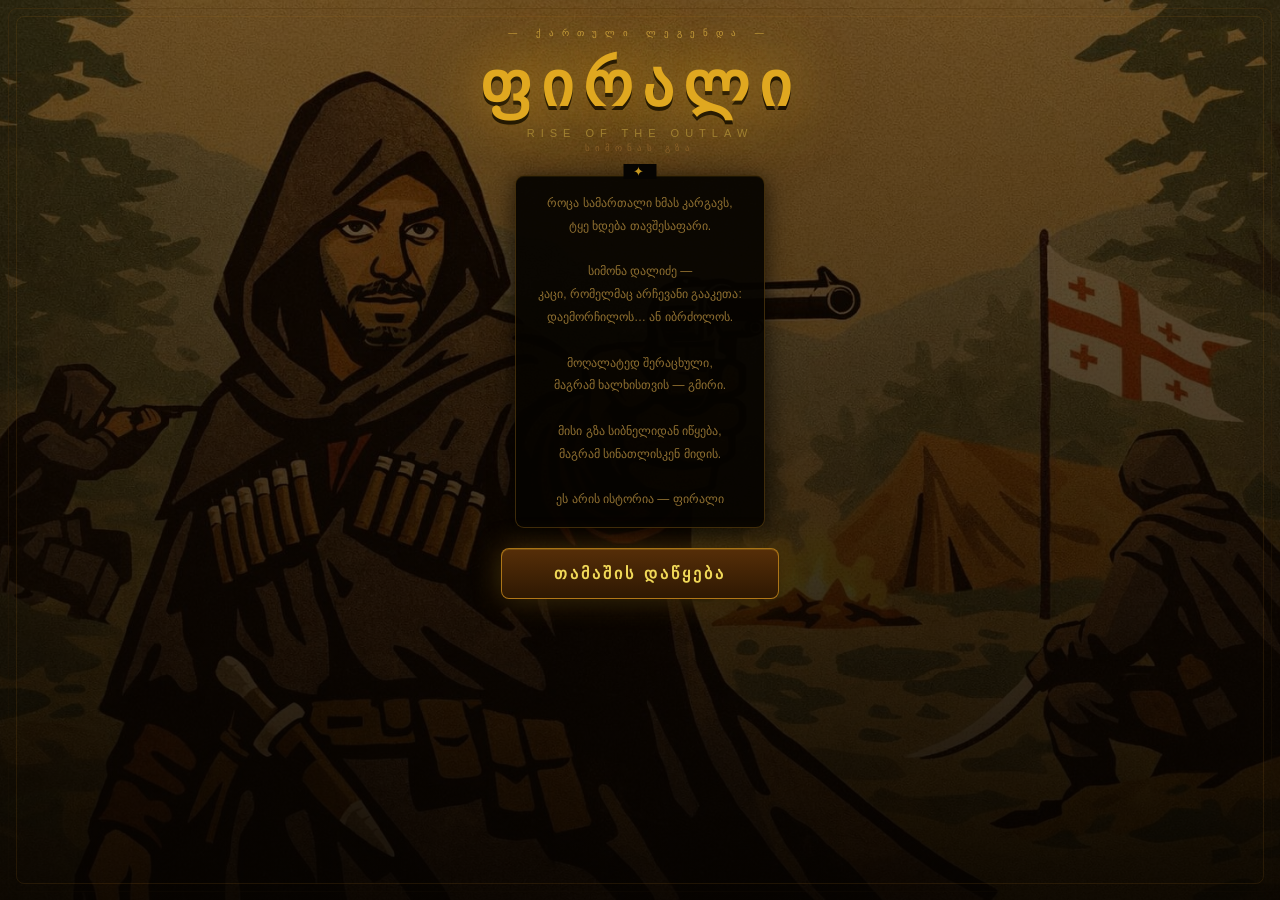
